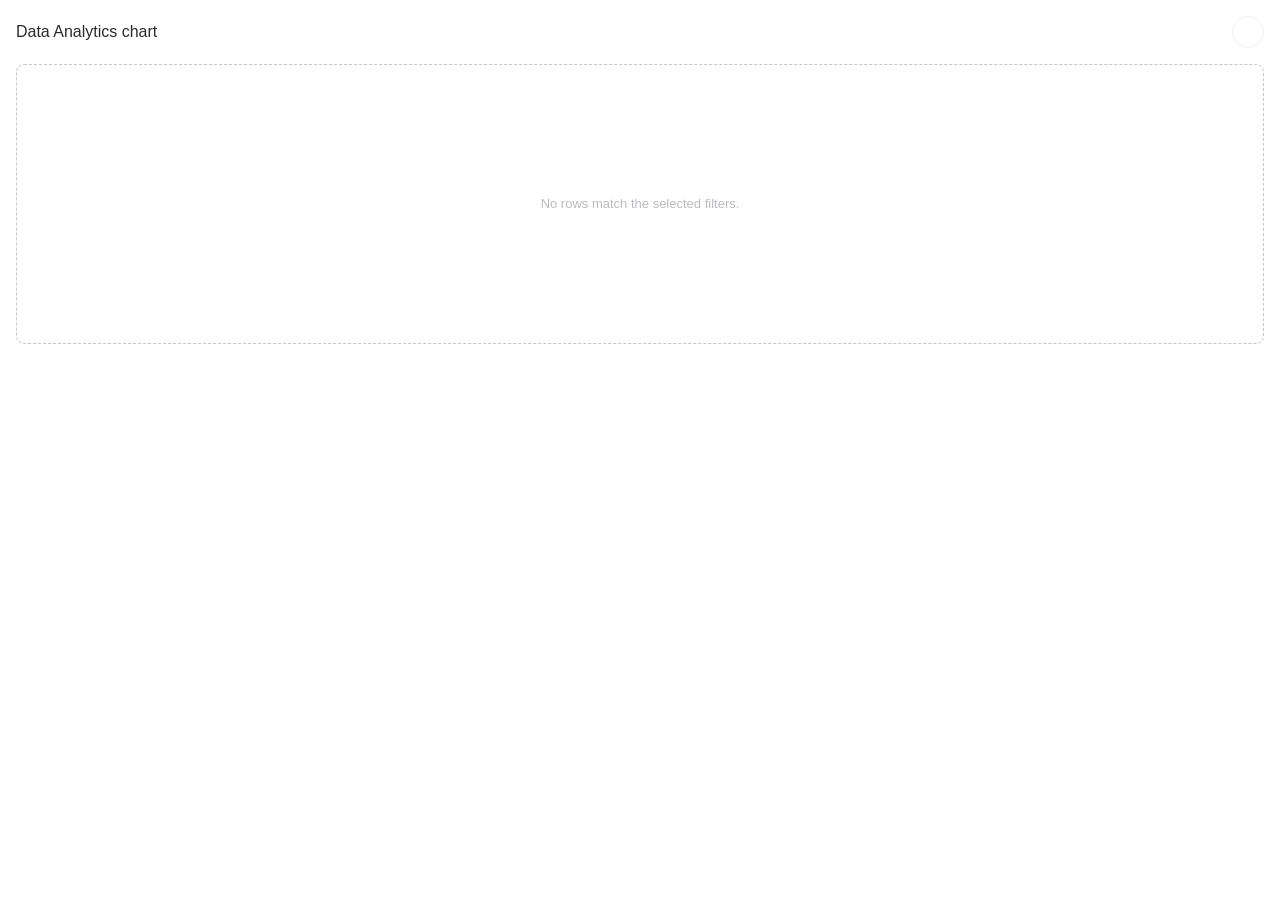
==== plugins/101/widgets/analytics/v2/chart-v2.html @ 390feeb0 "виджет: опубликовать неизменяемую пару аналитики v2" ====
<!doctype html>
<html lang="ru">
  <head>
    <meta charset="utf-8" />
    <meta name="viewport" content="width=device-width, initial-scale=1" />
    <title>101 Analytics chart</title>
    <script type="module" crossorigin>//#region \0rolldown/runtime.js
var __create = Object.create;
var __defProp = Object.defineProperty;
var __getOwnPropDesc = Object.getOwnPropertyDescriptor;
var __getOwnPropNames = Object.getOwnPropertyNames;
var __getProtoOf = Object.getPrototypeOf;
var __hasOwnProp = Object.prototype.hasOwnProperty;
var __esmMin = (fn, res) => () => (fn && (res = fn(fn = 0)), res);
var __commonJSMin = (cb, mod) => () => (mod || cb((mod = { exports: {} }).exports, mod), mod.exports);
var __exportAll = (all, no_symbols) => {
	let target = {};
	for (var name in all) __defProp(target, name, {
		get: all[name],
		enumerable: true
	});
	if (!no_symbols) __defProp(target, Symbol.toStringTag, { value: "Module" });
	return target;
};
var __copyProps = (to, from, except, desc) => {
	if (from && typeof from === "object" || typeof from === "function") for (var keys = __getOwnPropNames(from), i = 0, n = keys.length, key; i < n; i++) {
		key = keys[i];
		if (!__hasOwnProp.call(to, key) && key !== except) __defProp(to, key, {
			get: ((k) => from[k]).bind(null, key),
			enumerable: !(desc = __getOwnPropDesc(from, key)) || desc.enumerable
		});
	}
	return to;
};
var __toESM = (mod, isNodeMode, target) => (target = mod != null ? __create(__getProtoOf(mod)) : {}, __copyProps(isNodeMode || !mod || !mod.__esModule ? __defProp(target, "default", {
	value: mod,
	enumerable: true
}) : target, mod));
//#endregion
//#region \0vite/modulepreload-polyfill.js
(function polyfill() {
	const relList = document.createElement("link").relList;
	if (relList && relList.supports && relList.supports("modulepreload")) return;
	for (const link of document.querySelectorAll("link[rel=\"modulepreload\"]")) processPreload(link);
	new MutationObserver((mutations) => {
		for (const mutation of mutations) {
			if (mutation.type !== "childList") continue;
			for (const node of mutation.addedNodes) if (node.tagName === "LINK" && node.rel === "modulepreload") processPreload(node);
		}
	}).observe(document, {
		childList: true,
		subtree: true
	});
	function getFetchOpts(link) {
		const fetchOpts = {};
		if (link.integrity) fetchOpts.integrity = link.integrity;
		if (link.referrerPolicy) fetchOpts.referrerPolicy = link.referrerPolicy;
		if (link.crossOrigin === "use-credentials") fetchOpts.credentials = "include";
		else if (link.crossOrigin === "anonymous") fetchOpts.credentials = "omit";
		else fetchOpts.credentials = "same-origin";
		return fetchOpts;
	}
	function processPreload(link) {
		if (link.ep) return;
		link.ep = true;
		const fetchOpts = getFetchOpts(link);
		fetch(link.href, fetchOpts);
	}
})();
//#endregion
//#region src/101/contracts/source.ts
var SOURCE_KEYS = new Set([
	"engine",
	"language",
	"tool",
	"executedAt",
	"description",
	"filters",
	"metrics"
]);
var IDENTIFIER = /^[a-z][a-z0-9_]{0,63}$/;
var FILTER_IDENTIFIER = /^[A-Za-z][A-Za-z0-9_]{0,63}$/;
var UUID = /\b[\da-f]{8}-[\da-f]{4}-[\da-f]{4}-[\da-f]{4}-[\da-f]{12}\b/i;
var URL$1 = /(?:https?:\/\/|www\.)/i;
var UNSAFE_KEY = /(?:authorization|credential|password|secret|token|api[_-]?key|cookie|email|phone|guid|uuid|payment)/i;
function fail(path, reason) {
	throw new TypeError(`${path} is ${reason}`);
}
function record(value, path) {
	if (!value || typeof value !== "object" || Array.isArray(value)) fail(path, "invalid");
	return value;
}
function safeText(value, path, maximum) {
	if (typeof value !== "string") fail(path, "invalid");
	const normalized = value.trim();
	if (!normalized || normalized.length > maximum) fail(path, "invalid");
	if (UUID.test(normalized) || URL$1.test(normalized) || /[<>]/.test(normalized)) fail(path, "unsafe");
	return normalized;
}
function safeIdentifier(value, path) {
	const normalized = safeText(value, path, 64);
	if (!IDENTIFIER.test(normalized) || UNSAFE_KEY.test(normalized)) fail(path, "not allowed");
	return normalized;
}
function safeFilterIdentifier(value, path) {
	const normalized = safeText(value, path, 64);
	if (!FILTER_IDENTIFIER.test(normalized) || UNSAFE_KEY.test(normalized)) fail(path, "not allowed");
	return normalized;
}
function safeScalar(value, path) {
	if (typeof value === "number") {
		if (!Number.isFinite(value)) fail(path, "invalid");
		return value;
	}
	if (typeof value === "boolean") return value;
	return safeText(value, path, 160);
}
function normalizeFilters(value) {
	if (value == null) return void 0;
	const filters = record(value, "source.filters");
	const entries = Object.entries(filters);
	if (entries.length > 20) fail("source.filters", "unbounded");
	return entries.map(([key, filterValue]) => {
		return `${safeFilterIdentifier(key, `source.filters.${key}`)}: ${String(safeScalar(filterValue, `source.filters.${key}`))}`;
	});
}
function normalizeMetrics(value) {
	if (value == null) return void 0;
	if (!Array.isArray(value) || value.length > 20) fail("source.metrics", "invalid or unbounded");
	return value.map((rawMetric, index) => {
		const metric = record(rawMetric, `source.metrics.${index}`);
		if (Object.keys(metric).some((key) => key !== "id" && key !== "definition")) fail(`source.metrics.${index}`, "invalid");
		return `${safeIdentifier(metric.id, `source.metrics.${index}.id`)}: ${safeText(metric.definition, `source.metrics.${index}.definition`, 300)}`;
	});
}
function normalize101Source(value) {
	const source = record(value, "source");
	const extraKey = Object.keys(source).find((key) => !SOURCE_KEYS.has(key));
	if (extraKey) fail(`source.${extraKey}`, "not allowed");
	if (source.engine !== "101-mcp") fail("source.engine", "invalid");
	if (source.language !== "mcp") fail("source.language", "invalid");
	const tool = safeIdentifier(source.tool, "source.tool");
	const executedAt = safeText(source.executedAt, "source.executedAt", 40);
	if (Number.isNaN(Date.parse(executedAt)) || !/(?:Z|[+-]\d{2}:\d{2})$/.test(executedAt)) fail("source.executedAt", "invalid");
	const filters = normalizeFilters(source.filters);
	const metricDefinitions = normalizeMetrics(source.metrics);
	return {
		kind: "mcp",
		engine: "101-mcp",
		label: `101 · ${tool}`,
		tool,
		executedAt,
		description: safeText(source.description, "source.description", 500),
		...filters?.length ? { filters } : {},
		...metricDefinitions?.length ? { metricDefinitions } : {}
	};
}
//#endregion
//#region src/101/contracts/payload.ts
function isRecord(value) {
	return Boolean(value) && typeof value === "object" && !Array.isArray(value);
}
function adaptSource(value) {
	if (!isRecord(value) || value.engine !== "101-mcp") return value;
	return normalize101Source(value);
}
function assertCurrencyNeutralRecord(value, path) {
	if (Array.isArray(value)) {
		value.forEach((item, index) => assertCurrencyNeutralRecord(item, `${path}[${index}]`));
		return;
	}
	if (!isRecord(value)) return;
	for (const [key, child] of Object.entries(value)) {
		const childPath = path ? `${path}.${key}` : key;
		if (key === "unit" || key === "currency" || key === "currencyCode" || key === "currency_code") throw new TypeError(`101 analytics currency-neutral contract rejects ${childPath}`);
		if (key === "format" && child === "currency") throw new TypeError(`101 analytics currency-neutral contract rejects ${childPath}`);
		assertCurrencyNeutralRecord(child, childPath);
	}
}
function assertCurrencyNeutralCards(value, path) {
	if (!Array.isArray(value)) return;
	value.forEach((card, index) => {
		if (!isRecord(card) || !("metrics" in card)) return;
		assertCurrencyNeutralRecord(card.metrics, `${path}[${index}].metrics`);
	});
}
function assertCurrencyNeutralTables(value, path) {
	(Array.isArray(value) ? value : [value]).forEach((table, index) => {
		if (!isRecord(table) || !("columns" in table)) return;
		const tablePath = Array.isArray(value) ? `${path}[${index}]` : path;
		assertCurrencyNeutralRecord(table.columns, `${tablePath}.columns`);
	});
}
function assertCurrencyNeutralPayload(payload) {
	for (const key of [
		"chart",
		"charts",
		"display",
		"visualization_spec"
	]) if (key in payload) assertCurrencyNeutralRecord(payload[key], key);
	if ("table" in payload) assertCurrencyNeutralTables(payload.table, "table");
	if ("tables" in payload) assertCurrencyNeutralTables(payload.tables, "tables");
	if ("cards" in payload) assertCurrencyNeutralCards(payload.cards, "cards");
	if (isRecord(payload.manifest)) {
		if ("charts" in payload.manifest) assertCurrencyNeutralRecord(payload.manifest.charts, "manifest.charts");
		if ("tables" in payload.manifest) assertCurrencyNeutralTables(payload.manifest.tables, "manifest.tables");
		if ("cards" in payload.manifest) assertCurrencyNeutralCards(payload.manifest.cards, "manifest.cards");
	}
}
function adaptStandaloneChart(payload) {
	if (!isRecord(payload.chart)) return;
	const chart = payload.chart;
	const display = isRecord(payload.display) ? payload.display : {};
	const presentation = {};
	if (typeof display.controls === "boolean") presentation.show_controls = display.controls;
	if (typeof display.viewMode === "string") presentation.view_mode = display.viewMode;
	payload.visualization_spec = {
		visualization_type: chart.type,
		encodings: isRecord(chart.fields) ? chart.fields : {},
		settings: isRecord(chart.settings) ? chart.settings : {},
		presentation
	};
	delete payload.chart;
	delete payload.display;
}
function adapt101AnalyticsPayload(value) {
	if (!isRecord(value)) return value;
	assertCurrencyNeutralPayload(value);
	const adapted = { ...value };
	if ("source" in adapted) adapted.source = adaptSource(adapted.source);
	if (Array.isArray(adapted.sources)) adapted.sources = adapted.sources.map(adaptSource);
	if (isRecord(adapted.manifest) && Array.isArray(adapted.manifest.sources)) adapted.manifest = {
		...adapted.manifest,
		sources: adapted.manifest.sources.map(adaptSource)
	};
	adaptStandaloneChart(adapted);
	return adapted;
}
function adapt101AnalyticsPayloadInPlace(value) {
	if (!isRecord(value)) return;
	const adapted = adapt101AnalyticsPayload(value);
	if (!isRecord(adapted) || adapted === value) return;
	for (const key of Object.keys(value)) delete value[key];
	Object.assign(value, adapted);
}
//#endregion
//#region src/101/presentation/locale.ts
function productLocaleFromHost(hostLocale) {
	if (typeof hostLocale !== "string") return defaultLocale$2;
	let language;
	try {
		language = new Intl.Locale(hostLocale).language.toLowerCase();
	} catch {
		return defaultLocale$2;
	}
	return language && Object.hasOwn(localeConfigs, language) ? language : defaultLocale$2;
}
function resolveAnalyticsLocale(hostLocale) {
	return localeConfigs[productLocaleFromHost(hostLocale)];
}
function analyticsLocaleSnapshot() {
	return activeLocaleConfig;
}
function subscribeAnalyticsLocale(listener) {
	localeListeners.add(listener);
	return () => localeListeners.delete(listener);
}
function applyAnalyticsLocale(root, hostLocale) {
	const config = resolveAnalyticsLocale(hostLocale);
	root.lang = config.locale;
	root.dir = config.textDirection;
	if (config !== activeLocaleConfig) {
		activeLocaleConfig = config;
		localeListeners.forEach((listener) => listener());
	}
	return config;
}
var defaultLocale$2, localeConfigs, localeListeners, activeLocaleConfig;
var init_locale$2 = __esmMin((() => {
	defaultLocale$2 = "ru";
	localeConfigs = {
		ru: {
			intlLocale: "ru-RU",
			locale: "ru",
			textDirection: "ltr"
		},
		en: {
			intlLocale: "en-US",
			locale: "en",
			textDirection: "ltr"
		},
		es: {
			intlLocale: "es-ES",
			locale: "es",
			textDirection: "ltr"
		},
		uz: {
			intlLocale: "uz-Latn-UZ",
			locale: "uz",
			textDirection: "ltr"
		},
		ka: {
			intlLocale: "ka-GE",
			locale: "ka",
			textDirection: "ltr"
		},
		id: {
			intlLocale: "id-ID",
			locale: "id",
			textDirection: "ltr"
		},
		hi: {
			intlLocale: "hi-IN",
			locale: "hi",
			textDirection: "ltr"
		},
		ar: {
			intlLocale: "ar",
			locale: "ar",
			textDirection: "rtl"
		}
	};
	localeListeners = /* @__PURE__ */ new Set();
	activeLocaleConfig = localeConfigs[defaultLocale$2];
}));
//#endregion
//#region src/101/bridge/host.ts
init_locale$2();
function stableHash(value) {
	const input = JSON.stringify(value);
	let hash = 2166136261;
	for (let index = 0; index < input.length; index += 1) {
		hash ^= input.charCodeAt(index);
		hash = Math.imul(hash, 16777619);
	}
	return (hash >>> 0).toString(16).padStart(8, "0");
}
function artifactIdentity(payload) {
	const manifest = payload.manifest;
	const manifestRecord = manifest && typeof manifest === "object" && !Array.isArray(manifest) ? manifest : {};
	const raw = payload.artifactId ?? payload.id ?? manifestRecord.id ?? payload.title ?? manifestRecord.title;
	return (typeof raw === "string" ? raw : "analytics").trim().toLowerCase().replace(/[^a-z0-9_-]+/g, "-") || "analytics";
}
function cloneState(value) {
	if (!value || typeof value !== "object" || Array.isArray(value)) return {};
	return JSON.parse(JSON.stringify(value));
}
function createWidgetStateStore({ host, storage, originalPayload }) {
	const fallbackKey = `101-analytics:${artifactIdentity(originalPayload)}:${stableHash(originalPayload)}`;
	return {
		key: fallbackKey,
		read() {
			const hostState = host.widgetState?.analytics;
			if (hostState && typeof hostState === "object" && !Array.isArray(hostState)) return cloneState(hostState);
			try {
				return cloneState(JSON.parse(storage.getItem(fallbackKey) ?? "{}"));
			} catch {
				return {};
			}
		},
		write(nextState) {
			const analytics = cloneState(nextState);
			try {
				storage.setItem(fallbackKey, JSON.stringify(analytics));
			} catch {}
			const nextHostState = {
				...host.widgetState ?? {},
				analytics
			};
			host.setWidgetState?.(nextHostState);
			host.widgetState = nextHostState;
		},
		reset() {
			const resetState = {};
			this.write(resetState);
			return resetState;
		},
		originalPayload
	};
}
//#endregion
//#region src/101/bridge/install.ts
function adaptMessage(value) {
	if (!value || typeof value !== "object") return;
	const record = value;
	if (record.structuredContent) adapt101AnalyticsPayloadInPlace(record.structuredContent);
	if (record.toolOutput) adapt101AnalyticsPayloadInPlace(record.toolOutput);
	adapt101AnalyticsPayloadInPlace(value);
}
function createMemoryKeyValueStorage() {
	const values = /* @__PURE__ */ new Map();
	return {
		getItem(key) {
			return values.get(String(key)) ?? null;
		},
		setItem(key, value) {
			values.set(String(key), String(value));
		}
	};
}
var memoryKeyValueStorage = createMemoryKeyValueStorage();
function analyticsKeyValueStorage() {
	try {
		const storage = window.localStorage;
		storage.getItem("__101_analytics_storage_probe__");
		return storage;
	} catch {
		return memoryKeyValueStorage;
	}
}
function installPlaygroundStateCompatibility(host) {
	window.addEventListener("message", (event) => {
		if (event.source !== window.parent) return;
		const message = event.data;
		if (!message || typeof message !== "object" || message.type !== "101-analytics-widget-state") return;
		const state = message.state;
		host.widgetState = state && typeof state === "object" && !Array.isArray(state) ? state : {};
	}, { capture: true });
	if (typeof host.setWidgetState !== "function") host.setWidgetState = (state) => {
		host.widgetState = state;
		window.parent?.postMessage({
			type: "101-analytics-widget-state-change",
			state
		}, "*");
	};
}
function mirrorAnalyticsStorage(store) {
	const storagePrototype = globalThis.Storage?.prototype;
	if (!storagePrototype || storagePrototype.setItem.name === "set101AnalyticsItem") return;
	const originalGetItem = storagePrototype.getItem;
	const originalSetItem = storagePrototype.setItem;
	const originalRemoveItem = storagePrototype.removeItem;
	const isAnalyticsKey = (key) => key.startsWith("datascience-");
	storagePrototype.getItem = function get101AnalyticsItem(key) {
		if (isAnalyticsKey(String(key))) {
			const mirrored = store.read().storage;
			if (mirrored && typeof mirrored === "object" && !Array.isArray(mirrored)) {
				const value = mirrored[String(key)];
				if (typeof value === "string") return value;
			}
		}
		return originalGetItem.call(this, key);
	};
	storagePrototype.setItem = function set101AnalyticsItem(key, value) {
		originalSetItem.call(this, key, value);
		if (!isAnalyticsKey(String(key))) return;
		const current = store.read();
		const storage = current.storage && typeof current.storage === "object" && !Array.isArray(current.storage) ? current.storage : {};
		store.write({
			...current,
			storage: {
				...storage,
				[String(key)]: String(value)
			}
		});
	};
	storagePrototype.removeItem = function remove101AnalyticsItem(key) {
		originalRemoveItem.call(this, key);
		if (!isAnalyticsKey(String(key))) return;
		const current = store.read();
		const storage = current.storage && typeof current.storage === "object" && !Array.isArray(current.storage) ? { ...current.storage } : {};
		delete storage[String(key)];
		store.write({
			...current,
			storage
		});
	};
}
function install101AnalyticsBridge() {
	if (typeof window === "undefined") return;
	const host = window.openai ?? (window.openai = {});
	applyAnalyticsLocale(document.documentElement, host.hostContext?.locale);
	installPlaygroundStateCompatibility(host);
	adaptMessage(host.toolOutput);
	window.addEventListener("message", (event) => adaptMessage(event.data), { capture: true });
	window.addEventListener("datascience-widget-tool-result", (event) => {
		adaptMessage(event.detail);
	});
	window.addEventListener("openai:set_globals", (event) => {
		const globals = event.detail?.globals;
		adaptMessage(globals?.toolOutput);
		if (globals && Object.hasOwn(globals, "hostContext")) applyAnalyticsLocale(document.documentElement, globals.hostContext?.locale);
	});
	const originalPayload = host.toolOutput;
	const safePayload = originalPayload && typeof originalPayload === "object" && !Array.isArray(originalPayload) ? originalPayload : {};
	window.__101AnalyticsStateStore = createWidgetStateStore({
		host,
		storage: analyticsKeyValueStorage(),
		originalPayload: Object.freeze({ ...safePayload })
	});
	mirrorAnalyticsStorage(window.__101AnalyticsStateStore);
}
//#endregion
//#region src/101/presentation/messages.generated.ts
var analyticsMessages;
var init_messages_generated = __esmMin((() => {
	analyticsMessages = {
		"ru": {
			"ai_tokens_spends_pagination_page": "Страница {current} из {total}",
			"analytics_chart": "График",
			"analytics_data_preview": "Предпросмотр данных",
			"analytics_data_snapshot": "Снимок данных",
			"analytics_data_source": "Источник данных",
			"analytics_dataset": "Набор данных",
			"analytics_definition": "Определение",
			"analytics_description": "Описание",
			"analytics_filters": "Фильтры",
			"analytics_magnitude_billion": "млрд",
			"analytics_magnitude_million": "млн",
			"analytics_magnitude_thousand": "тыс.",
			"analytics_magnitude_trillion": "трлн",
			"analytics_metric": "Метрика",
			"analytics_no_rows_match_selected_filters": "Нет строк, соответствующих выбранным фильтрам.",
			"analytics_overview": "Обзор",
			"analytics_result": "результат",
			"analytics_results": "рез.",
			"analytics_tool": "Инструмент",
			"crm101_view_modes_list": "Таблица"
		},
		"en": {
			"ai_tokens_spends_pagination_page": "Page {current} of {total}",
			"analytics_chart": "Chart",
			"analytics_data_preview": "Data preview",
			"analytics_data_snapshot": "Data snapshot",
			"analytics_data_source": "Data source",
			"analytics_dataset": "Dataset",
			"analytics_definition": "Definition",
			"analytics_description": "Description",
			"analytics_filters": "Filters",
			"analytics_magnitude_billion": "B",
			"analytics_magnitude_million": "M",
			"analytics_magnitude_thousand": "K",
			"analytics_magnitude_trillion": "T",
			"analytics_metric": "Metric",
			"analytics_no_rows_match_selected_filters": "No rows match the selected filters.",
			"analytics_overview": "Overview",
			"analytics_result": "result",
			"analytics_results": "results",
			"analytics_tool": "Tool",
			"crm101_view_modes_list": "Table"
		},
		"es": {
			"ai_tokens_spends_pagination_page": "Página {current} de {total}",
			"analytics_chart": "Gráfico",
			"analytics_data_preview": "Vista previa de datos",
			"analytics_data_snapshot": "Instantánea de datos",
			"analytics_data_source": "Fuente de datos",
			"analytics_dataset": "Conjunto de datos",
			"analytics_definition": "Definición",
			"analytics_description": "Descripción",
			"analytics_filters": "Filtros",
			"analytics_magnitude_billion": "mil M",
			"analytics_magnitude_million": "M",
			"analytics_magnitude_thousand": "mil",
			"analytics_magnitude_trillion": "B",
			"analytics_metric": "Métrica",
			"analytics_no_rows_match_selected_filters": "Ninguna fila coincide con los filtros seleccionados.",
			"analytics_overview": "Resumen",
			"analytics_result": "resultado",
			"analytics_results": "resultados",
			"analytics_tool": "Herramienta",
			"crm101_view_modes_list": "Tabla"
		},
		"uz": {
			"ai_tokens_spends_pagination_page": "{current} / {total}-sahifa",
			"analytics_chart": "Diagramma",
			"analytics_data_preview": "Ma'lumotlarni oldindan ko'rish",
			"analytics_data_snapshot": "Ma'lumotlarning oniy nusxasi",
			"analytics_data_source": "Ma'lumotlar manbasi",
			"analytics_dataset": "Ma'lumotlar to'plami",
			"analytics_definition": "Ta'rif",
			"analytics_description": "Tavsif",
			"analytics_filters": "Filtrlar",
			"analytics_magnitude_billion": "mlrd",
			"analytics_magnitude_million": "mln",
			"analytics_magnitude_thousand": "ming",
			"analytics_magnitude_trillion": "trln",
			"analytics_metric": "Ko'rsatkich",
			"analytics_no_rows_match_selected_filters": "Hech bir qator tanlangan filtrlarga mos kelmadi.",
			"analytics_overview": "Umumiy ma'lumot",
			"analytics_result": "natija",
			"analytics_results": "natija",
			"analytics_tool": "Vosita",
			"crm101_view_modes_list": "Jadval"
		},
		"ka": {
			"ai_tokens_spends_pagination_page": "გვერდი {current} / {total}",
			"analytics_chart": "დიაგრამა",
			"analytics_data_preview": "მონაცემთა წინასწარი ნახვა",
			"analytics_data_snapshot": "მონაცემთა ანაბეჭდი",
			"analytics_data_source": "მონაცემთა წყარო",
			"analytics_dataset": "მონაცემთა ნაკრები",
			"analytics_definition": "განსაზღვრება",
			"analytics_description": "აღწერა",
			"analytics_filters": "ფილტრები",
			"analytics_magnitude_billion": "მლრდ.",
			"analytics_magnitude_million": "მლნ.",
			"analytics_magnitude_thousand": "ათ.",
			"analytics_magnitude_trillion": "ტრლ.",
			"analytics_metric": "მეტრიკა",
			"analytics_no_rows_match_selected_filters": "არცერთი სტრიქონი არ შეესაბამება არჩეულ ფილტრებს.",
			"analytics_overview": "მიმოხილვა",
			"analytics_result": "შედეგი",
			"analytics_results": "შედეგი",
			"analytics_tool": "ხელსაწყო",
			"crm101_view_modes_list": "ცხრილი"
		},
		"id": {
			"ai_tokens_spends_pagination_page": "Halaman {current} dari {total}",
			"analytics_chart": "Grafik",
			"analytics_data_preview": "Pratinjau data",
			"analytics_data_snapshot": "Cuplikan data",
			"analytics_data_source": "Sumber data",
			"analytics_dataset": "Kumpulan data",
			"analytics_definition": "Definisi",
			"analytics_description": "Deskripsi",
			"analytics_filters": "Filter",
			"analytics_magnitude_billion": "M",
			"analytics_magnitude_million": "jt",
			"analytics_magnitude_thousand": "rb",
			"analytics_magnitude_trillion": "T",
			"analytics_metric": "Metrik",
			"analytics_no_rows_match_selected_filters": "Tidak ada baris yang sesuai dengan filter yang dipilih.",
			"analytics_overview": "Ikhtisar",
			"analytics_result": "hasil",
			"analytics_results": "hasil",
			"analytics_tool": "Alat",
			"crm101_view_modes_list": "Tabel"
		},
		"hi": {
			"ai_tokens_spends_pagination_page": "पृष्ठ {current} / {total}",
			"analytics_chart": "चार्ट",
			"analytics_data_preview": "डेटा पूर्वावलोकन",
			"analytics_data_snapshot": "डेटा स्नैपशॉट",
			"analytics_data_source": "डेटा स्रोत",
			"analytics_dataset": "डेटासेट",
			"analytics_definition": "परिभाषा",
			"analytics_description": "विवरण",
			"analytics_filters": "फ़िल्टर",
			"analytics_magnitude_billion": "अरब",
			"analytics_magnitude_million": "मिलियन",
			"analytics_magnitude_thousand": "हज़ार",
			"analytics_magnitude_trillion": "ट्रिलियन",
			"analytics_metric": "मीट्रिक",
			"analytics_no_rows_match_selected_filters": "चुने गए फ़िल्टर से कोई पंक्ति मेल नहीं खाती।",
			"analytics_overview": "अवलोकन",
			"analytics_result": "परिणाम",
			"analytics_results": "परिणाम",
			"analytics_tool": "टूल",
			"crm101_view_modes_list": "तालिका"
		},
		"ar": {
			"ai_tokens_spends_pagination_page": "الصفحة {current} من {total}",
			"analytics_chart": "مخطط",
			"analytics_data_preview": "معاينة البيانات",
			"analytics_data_snapshot": "لقطة البيانات",
			"analytics_data_source": "مصدر البيانات",
			"analytics_dataset": "مجموعة البيانات",
			"analytics_definition": "التعريف",
			"analytics_description": "الوصف",
			"analytics_filters": "عوامل التصفية",
			"analytics_magnitude_billion": "مليار",
			"analytics_magnitude_million": "مليون",
			"analytics_magnitude_thousand": "ألف",
			"analytics_magnitude_trillion": "ترليون",
			"analytics_metric": "مقياس",
			"analytics_no_rows_match_selected_filters": "لا توجد صفوف تطابق عوامل التصفية المحددة.",
			"analytics_overview": "نظرة عامة",
			"analytics_result": "نتيجة",
			"analytics_results": "نتائج",
			"analytics_tool": "أداة",
			"crm101_view_modes_list": "جدول"
		}
	};
}));
//#endregion
//#region src/101/presentation/messages.ts
function analyticsMessage(locale, key) {
	return localeCatalogs[locale][key];
}
var localeCatalogs;
var init_messages = __esmMin((() => {
	init_messages_generated();
	localeCatalogs = analyticsMessages;
}));
//#endregion
//#region src/101/presentation/source-view.ts
function stringsFromValue(value) {
	return (Array.isArray(value) ? value : [value]).map((item) => String(item ?? "").trim()).filter(Boolean);
}
function explicitMetricDefinitions(objects) {
	for (const value of objects) {
		if (!value || typeof value !== "object") continue;
		const definitions = stringsFromValue(value.metricDefinitions);
		if (definitions.length) return definitions;
	}
	return [];
}
function sourceStatusText({ hostLocale, rowCount, tool }) {
	const label = String(tool ?? "").trim();
	if (!label) return "";
	const resultCount = localizedResultCount(hostLocale, rowCount);
	return resultCount ? `${label} · ${resultCount}` : label;
}
function localizedResultCount(hostLocale, rowCount) {
	if (rowCount == null || !Number.isFinite(rowCount)) return "";
	const locale = resolveAnalyticsLocale(hostLocale);
	const resultKey = rowCount === 1 ? "analytics_result" : "analytics_results";
	return `${new Intl.NumberFormat(locale.intlLocale).format(rowCount)} ${analyticsMessage(locale.locale, resultKey)}`;
}
function localize101ChartSourceChrome(root, hostLocale) {
	const locale = resolveAnalyticsLocale(hostLocale).locale;
	for (const element of root.querySelectorAll("[data-analytics-message]")) {
		const key = element.dataset.analyticsMessage;
		if (key) element.textContent = analyticsMessage(locale, key);
	}
	for (const element of root.querySelectorAll("[data-analytics-aria-message]")) {
		const key = element.dataset.analyticsAriaMessage;
		if (key) element.setAttribute("aria-label", analyticsMessage(locale, key));
	}
}
var init_source_view = __esmMin((() => {
	init_locale$2();
	init_messages();
}));
//#endregion
//#region \0vite/preload-helper.js
var scriptRel, assetsURL, seen, __vitePreload;
var init_preload_helper = __esmMin((() => {
	scriptRel = "modulepreload";
	assetsURL = function(dep, importerUrl) {
		return new URL(dep, importerUrl).href;
	};
	seen = {};
	__vitePreload = function preload(baseModule, deps, importerUrl) {
		let promise = Promise.resolve();
		if (deps && deps.length > 0) {
			const links = document.getElementsByTagName("link");
			const cspNonceMeta = document.querySelector("meta[property=csp-nonce]");
			const cspNonce = cspNonceMeta?.nonce || cspNonceMeta?.getAttribute("nonce");
			function allSettled(promises) {
				return Promise.all(promises.map((p) => Promise.resolve(p).then((value) => ({
					status: "fulfilled",
					value
				}), (reason) => ({
					status: "rejected",
					reason
				}))));
			}
			promise = allSettled(deps.map((dep) => {
				dep = assetsURL(dep, importerUrl);
				if (dep in seen) return;
				seen[dep] = true;
				const isCss = dep.endsWith(".css");
				const cssSelector = isCss ? "[rel=\"stylesheet\"]" : "";
				if (!!importerUrl) for (let i = links.length - 1; i >= 0; i--) {
					const link = links[i];
					if (link.href === dep && (!isCss || link.rel === "stylesheet")) return;
				}
				else if (document.querySelector(`link[href="${dep}"]${cssSelector}`)) return;
				const link = document.createElement("link");
				link.rel = isCss ? "stylesheet" : scriptRel;
				if (!isCss) link.as = "script";
				link.crossOrigin = "";
				link.href = dep;
				if (cspNonce) link.setAttribute("nonce", cspNonce);
				document.head.appendChild(link);
				if (isCss) return new Promise((res, rej) => {
					link.addEventListener("load", res);
					link.addEventListener("error", () => rej(/* @__PURE__ */ new Error(`Unable to preload CSS for ${dep}`)));
				});
			}));
		}
		function handlePreloadError(err) {
			const e = new Event("vite:preloadError", { cancelable: true });
			e.payload = err;
			window.dispatchEvent(e);
			if (!e.defaultPrevented) throw err;
		}
		return promise.then((res) => {
			for (const item of res || []) {
				if (item.status !== "rejected") continue;
				handlePreloadError(item.reason);
			}
			return baseModule().catch(handlePreloadError);
		});
	};
}));
//#endregion
//#region node_modules/@modelcontextprotocol/ext-apps/dist/src/app-with-deps.js
function hI(r, i) {
	this[r] = dI.bind(null, i);
}
function I(r, i, v) {
	function u(g, b) {
		if (!g._zod) Object.defineProperty(g, "_zod", {
			value: {
				def: b,
				constr: t,
				traits: /* @__PURE__ */ new Set()
			},
			enumerable: !1
		});
		if (g._zod.traits.has(r)) return;
		g._zod.traits.add(r), i(g, b);
		let o = t.prototype, _ = Object.keys(o);
		for (let w = 0; w < _.length; w++) {
			let N = _[w];
			if (!(N in g)) g[N] = o[N].bind(g);
		}
	}
	let n = v?.Parent ?? Object;
	class $ extends n {}
	Object.defineProperty($, "name", { value: r });
	function t(g) {
		var b;
		let o = v?.Parent ? new $() : this;
		u(o, g), (b = o._zod).deferred ?? (b.deferred = []);
		for (let _ of o._zod.deferred) _();
		return o;
	}
	return Object.defineProperty(t, "init", { value: u }), Object.defineProperty(t, Symbol.hasInstance, { value: (g) => {
		if (v?.Parent && g instanceof v.Parent) return !0;
		return g?._zod?.traits?.has(r);
	} }), Object.defineProperty(t, "name", { value: r }), t;
}
function R(r) {
	if (r) Object.assign(an, r);
	return an;
}
function pI(r) {
	return r;
}
function aI(r) {
	return r;
}
function sI(r) {}
function rU(r) {
	throw Error("Unexpected value in exhaustive check");
}
function nU(r) {}
function ri(r) {
	let i = Object.values(r).filter((u) => typeof u === "number");
	return Object.entries(r).filter(([u, n]) => i.indexOf(+u) === -1).map(([u, n]) => n);
}
function U(r, i = "|") {
	return r.map((v) => k$1(v)).join(i);
}
function On(r, i) {
	if (typeof i === "bigint") return i.toString();
	return i;
}
function cn(r) {
	return { get value() {
		{
			let v = r();
			return Object.defineProperty(this, "value", { value: v }), v;
		}
		throw Error("cached value already set");
	} };
}
function Br(r) {
	return r === null || r === void 0;
}
function ni(r) {
	let i = r.startsWith("^") ? 1 : 0, v = r.endsWith("$") ? r.length - 1 : r.length;
	return r.slice(i, v);
}
function mu(r, i) {
	let v = (r.toString().split(".")[1] || "").length, u = i.toString(), n = (u.split(".")[1] || "").length;
	if (n === 0 && /\d?e-\d?/.test(u)) {
		let b = u.match(/\d?e-(\d?)/);
		if (b?.[1]) n = Number.parseInt(b[1]);
	}
	let $ = v > n ? v : n;
	return Number.parseInt(r.toFixed($).replace(".", "")) % Number.parseInt(i.toFixed($).replace(".", "")) / 10 ** $;
}
function G(r, i, v) {
	let u = void 0;
	Object.defineProperty(r, i, {
		get() {
			if (u === Wb) return;
			if (u === void 0) u = Wb, u = v();
			return u;
		},
		set(n) {
			Object.defineProperty(r, i, { value: n });
		},
		configurable: !0
	});
}
function iU(r) {
	return Object.create(Object.getPrototypeOf(r), Object.getOwnPropertyDescriptors(r));
}
function Fr(r, i, v) {
	Object.defineProperty(r, i, {
		value: v,
		writable: !0,
		enumerable: !0,
		configurable: !0
	});
}
function Gr(...r) {
	let i = {};
	for (let v of r) Object.assign(i, Object.getOwnPropertyDescriptors(v));
	return Object.defineProperties({}, i);
}
function vU(r) {
	return Gr(r._zod.def);
}
function $U(r, i) {
	if (!i) return r;
	return i.reduce((v, u) => v?.[u], r);
}
function uU(r) {
	let i = Object.keys(r), v = i.map((u) => r[u]);
	return Promise.all(v).then((u) => {
		let n = {};
		for (let $ = 0; $ < i.length; $++) n[i[$]] = u[$];
		return n;
	});
}
function tU(r = 10) {
	let v = "";
	for (let u = 0; u < r; u++) v += "abcdefghijklmnopqrstuvwxyz"[Math.floor(Math.random() * 26)];
	return v;
}
function Jv(r) {
	return JSON.stringify(r);
}
function Ru(r) {
	return r.toLowerCase().trim().replace(/[^\w\s-]/g, "").replace(/[\s_-]+/g, "-").replace(/^-+|-+$/g, "");
}
function fr(r) {
	return typeof r === "object" && r !== null && !Array.isArray(r);
}
function Hr(r) {
	if (fr(r) === !1) return !1;
	let i = r.constructor;
	if (i === void 0) return !0;
	if (typeof i !== "function") return !0;
	let v = i.prototype;
	if (fr(v) === !1) return !1;
	if (Object.prototype.hasOwnProperty.call(v, "isPrototypeOf") === !1) return !1;
	return !0;
}
function eu(r) {
	if (Hr(r)) return { ...r };
	if (Array.isArray(r)) return [...r];
	return r;
}
function gU(r) {
	let i = 0;
	for (let v in r) if (Object.prototype.hasOwnProperty.call(r, v)) i++;
	return i;
}
function wr(r) {
	return r.replace(/[.*+?^${}()|[\]\\]/g, "\\$&");
}
function rr(r, i, v) {
	let u = new r._zod.constr(i ?? r._zod.def);
	if (!i || v?.parent) u._zod.parent = r;
	return u;
}
function z(r) {
	let i = r;
	if (!i) return {};
	if (typeof i === "string") return { error: () => i };
	if (i?.message !== void 0) {
		if (i?.error !== void 0) throw Error("Cannot specify both `message` and `error` params");
		i.error = i.message;
	}
	if (delete i.message, typeof i.error === "string") return {
		...i,
		error: () => i.error
	};
	return i;
}
function lU(r) {
	let i;
	return new Proxy({}, {
		get(v, u, n) {
			return i ?? (i = r()), Reflect.get(i, u, n);
		},
		set(v, u, n, $) {
			return i ?? (i = r()), Reflect.set(i, u, n, $);
		},
		has(v, u) {
			return i ?? (i = r()), Reflect.has(i, u);
		},
		deleteProperty(v, u) {
			return i ?? (i = r()), Reflect.deleteProperty(i, u);
		},
		ownKeys(v) {
			return i ?? (i = r()), Reflect.ownKeys(i);
		},
		getOwnPropertyDescriptor(v, u) {
			return i ?? (i = r()), Reflect.getOwnPropertyDescriptor(i, u);
		},
		defineProperty(v, u, n) {
			return i ?? (i = r()), Reflect.defineProperty(i, u, n);
		}
	});
}
function k$1(r) {
	if (typeof r === "bigint") return r.toString() + "n";
	if (typeof r === "string") return `"${r}"`;
	return `${r}`;
}
function fu(r) {
	return Object.keys(r).filter((i) => {
		return r[i]._zod.optin === "optional" && r[i]._zod.optout === "optional";
	});
}
function bU(r, i) {
	let v = r._zod.def, u = v.checks;
	if (u && u.length > 0) throw Error(".pick() cannot be used on object schemas containing refinements");
	return rr(r, Gr(r._zod.def, {
		get shape() {
			let t = {};
			for (let g in i) {
				if (!(g in v.shape)) throw Error(`Unrecognized key: "${g}"`);
				if (!i[g]) continue;
				t[g] = v.shape[g];
			}
			return Fr(this, "shape", t), t;
		},
		checks: []
	}));
}
function _U(r, i) {
	let v = r._zod.def, u = v.checks;
	if (u && u.length > 0) throw Error(".omit() cannot be used on object schemas containing refinements");
	return rr(r, Gr(r._zod.def, {
		get shape() {
			let t = { ...r._zod.def.shape };
			for (let g in i) {
				if (!(g in v.shape)) throw Error(`Unrecognized key: "${g}"`);
				if (!i[g]) continue;
				delete t[g];
			}
			return Fr(this, "shape", t), t;
		},
		checks: []
	}));
}
function IU(r, i) {
	if (!Hr(i)) throw Error("Invalid input to extend: expected a plain object");
	let v = r._zod.def.checks;
	if (v && v.length > 0) {
		let $ = r._zod.def.shape;
		for (let t in i) if (Object.getOwnPropertyDescriptor($, t) !== void 0) throw Error("Cannot overwrite keys on object schemas containing refinements. Use `.safeExtend()` instead.");
	}
	return rr(r, Gr(r._zod.def, { get shape() {
		let $ = {
			...r._zod.def.shape,
			...i
		};
		return Fr(this, "shape", $), $;
	} }));
}
function UU(r, i) {
	if (!Hr(i)) throw Error("Invalid input to safeExtend: expected a plain object");
	return rr(r, Gr(r._zod.def, { get shape() {
		let u = {
			...r._zod.def.shape,
			...i
		};
		return Fr(this, "shape", u), u;
	} }));
}
function DU(r, i) {
	return rr(r, Gr(r._zod.def, {
		get shape() {
			let u = {
				...r._zod.def.shape,
				...i._zod.def.shape
			};
			return Fr(this, "shape", u), u;
		},
		get catchall() {
			return i._zod.def.catchall;
		},
		checks: []
	}));
}
function wU(r, i, v) {
	let n = i._zod.def.checks;
	if (n && n.length > 0) throw Error(".partial() cannot be used on object schemas containing refinements");
	return rr(i, Gr(i._zod.def, {
		get shape() {
			let g = i._zod.def.shape, b = { ...g };
			if (v) for (let o in v) {
				if (!(o in g)) throw Error(`Unrecognized key: "${o}"`);
				if (!v[o]) continue;
				b[o] = r ? new r({
					type: "optional",
					innerType: g[o]
				}) : g[o];
			}
			else for (let o in g) b[o] = r ? new r({
				type: "optional",
				innerType: g[o]
			}) : g[o];
			return Fr(this, "shape", b), b;
		},
		checks: []
	}));
}
function NU(r, i, v) {
	return rr(i, Gr(i._zod.def, { get shape() {
		let n = i._zod.def.shape, $ = { ...n };
		if (v) for (let t in v) {
			if (!(t in $)) throw Error(`Unrecognized key: "${t}"`);
			if (!v[t]) continue;
			$[t] = new r({
				type: "nonoptional",
				innerType: n[t]
			});
		}
		else for (let t in n) $[t] = new r({
			type: "nonoptional",
			innerType: n[t]
		});
		return Fr(this, "shape", $), $;
	} }));
}
function Er(r, i = 0) {
	if (r.aborted === !0) return !0;
	for (let v = i; v < r.issues.length; v++) if (r.issues[v]?.continue !== !0) return !0;
	return !1;
}
function Ir(r, i) {
	return i.map((v) => {
		var u;
		return (u = v).path ?? (u.path = []), v.path.unshift(r), v;
	});
}
function sn(r) {
	return typeof r === "string" ? r : r?.message;
}
function gr(r, i, v) {
	let u = {
		...r,
		path: r.path ?? []
	};
	if (!r.message) u.message = sn(r.inst?._zod.def?.error?.(r)) ?? sn(i?.error?.(r)) ?? sn(v.customError?.(r)) ?? sn(v.localeError?.(r)) ?? "Invalid input";
	if (delete u.inst, delete u.continue, !i?.reportInput) delete u.input;
	return u;
}
function vi(r) {
	if (r instanceof Set) return "set";
	if (r instanceof Map) return "map";
	if (r instanceof File) return "file";
	return "unknown";
}
function $i(r) {
	if (Array.isArray(r)) return "array";
	if (typeof r === "string") return "string";
	return "unknown";
}
function O$1(r) {
	let i = typeof r;
	switch (i) {
		case "number": return Number.isNaN(r) ? "nan" : "number";
		case "object": {
			if (r === null) return "null";
			if (Array.isArray(r)) return "array";
			let v = r;
			if (v && Object.getPrototypeOf(v) !== Object.prototype && "constructor" in v && v.constructor) return v.constructor.name;
		}
	}
	return i;
}
function zn(...r) {
	let [i, v, u] = r;
	if (typeof i === "string") return {
		message: i,
		code: "custom",
		input: v,
		inst: u
	};
	return { ...i };
}
function kU(r) {
	return Object.entries(r).filter(([i, v]) => {
		return Number.isNaN(Number.parseInt(i, 10));
	}).map((i) => i[1]);
}
function Xb(r) {
	let i = atob(r), v = new Uint8Array(i.length);
	for (let u = 0; u < i.length; u++) v[u] = i.charCodeAt(u);
	return v;
}
function Gb(r) {
	let i = "";
	for (let v = 0; v < r.length; v++) i += String.fromCharCode(r[v]);
	return btoa(i);
}
function OU(r) {
	let i = r.replace(/-/g, "+").replace(/_/g, "/");
	return Xb(i + "=".repeat((4 - i.length % 4) % 4));
}
function cU(r) {
	return Gb(r).replace(/\+/g, "-").replace(/\//g, "_").replace(/=/g, "");
}
function zU(r) {
	let i = r.replace(/^0x/, "");
	if (i.length % 2 !== 0) throw Error("Invalid hex string length");
	let v = new Uint8Array(i.length / 2);
	for (let u = 0; u < i.length; u += 2) v[u / 2] = Number.parseInt(i.slice(u, u + 2), 16);
	return v;
}
function PU(r) {
	return Array.from(r).map((i) => i.toString(16).padStart(2, "0")).join("");
}
function Pn(r, i = (v) => v.message) {
	let v = {}, u = [];
	for (let n of r.issues) if (n.path.length > 0) v[n.path[0]] = v[n.path[0]] || [], v[n.path[0]].push(i(n));
	else u.push(i(n));
	return {
		formErrors: u,
		fieldErrors: v
	};
}
function Sn(r, i = (v) => v.message) {
	let v = { _errors: [] }, u = (n) => {
		for (let $ of n.issues) if ($.code === "invalid_union" && $.errors.length) $.errors.map((t) => u({ issues: t }));
		else if ($.code === "invalid_key") u({ issues: $.issues });
		else if ($.code === "invalid_element") u({ issues: $.issues });
		else if ($.path.length === 0) v._errors.push(i($));
		else {
			let t = v, g = 0;
			while (g < $.path.length) {
				let b = $.path[g];
				if (g !== $.path.length - 1) t[b] = t[b] || { _errors: [] };
				else t[b] = t[b] || { _errors: [] }, t[b]._errors.push(i($));
				t = t[b], g++;
			}
		}
	};
	return u(r), v;
}
function Av(r, i = (v) => v.message) {
	let v = { errors: [] }, u = (n, $ = []) => {
		var t, g;
		for (let b of n.issues) if (b.code === "invalid_union" && b.errors.length) b.errors.map((o) => u({ issues: o }, b.path));
		else if (b.code === "invalid_key") u({ issues: b.issues }, b.path);
		else if (b.code === "invalid_element") u({ issues: b.issues }, b.path);
		else {
			let o = [...$, ...b.path];
			if (o.length === 0) {
				v.errors.push(i(b));
				continue;
			}
			let _ = v, w = 0;
			while (w < o.length) {
				let N = o[w], P = w === o.length - 1;
				if (typeof N === "string") _.properties ?? (_.properties = {}), (t = _.properties)[N] ?? (t[N] = { errors: [] }), _ = _.properties[N];
				else _.items ?? (_.items = []), (g = _.items)[N] ?? (g[N] = { errors: [] }), _ = _.items[N];
				if (P) _.errors.push(i(b));
				w++;
			}
		}
	};
	return u(r), v;
}
function Yb(r) {
	let i = [], v = r.map((u) => typeof u === "object" ? u.key : u);
	for (let u of v) if (typeof u === "number") i.push(`[${u}]`);
	else if (typeof u === "symbol") i.push(`[${JSON.stringify(String(u))}]`);
	else if (/[^\w$]/.test(u)) i.push(`[${JSON.stringify(u)}]`);
	else {
		if (i.length) i.push(".");
		i.push(u);
	}
	return i.join("");
}
function jv(r) {
	let i = [], v = [...r.issues].sort((u, n) => (u.path ?? []).length - (n.path ?? []).length);
	for (let u of v) if (i.push(`✖ ${u.message}`), u.path?.length) i.push(`  → at ${Yb(u.path)}`);
	return i.join(`
`);
}
function ot() {
	return new RegExp(KU, "u");
}
function mb(r) {
	return typeof r.precision === "number" ? r.precision === -1 ? "(?:[01]\\d|2[0-3]):[0-5]\\d" : r.precision === 0 ? "(?:[01]\\d|2[0-3]):[0-5]\\d:[0-5]\\d" : `(?:[01]\\d|2[0-3]):[0-5]\\d:[0-5]\\d\\.\\d{${r.precision}}` : "(?:[01]\\d|2[0-3]):[0-5]\\d(?::[0-5]\\d(?:\\.\\d+)?)?";
}
function kt(r) {
	return new RegExp(`^${mb(r)}$`);
}
function Ot(r) {
	let i = mb({ precision: r.precision }), v = ["Z"];
	if (r.local) v.push("");
	if (r.offset) v.push("([+-](?:[01]\\d|2[0-3]):[0-5]\\d)");
	let u = `${i}(?:${v.join("|")})`;
	return new RegExp(`^${Zb}T(?:${u})$`);
}
function bi(r, i) {
	return new RegExp(`^[A-Za-z0-9+/]{${r}}${i}$`);
}
function _i(r) {
	return new RegExp(`^[A-Za-z0-9_-]{${r}}$`);
}
function Rb(r, i, v) {
	if (r.issues.length) i.issues.push(...Ir(v, r.issues));
}
function Dg(r) {
	if (r === "") return !0;
	if (r.length % 4 !== 0) return !1;
	try {
		return atob(r), !0;
	} catch {
		return !1;
	}
}
function $_(r) {
	if (!Fv.test(r)) return !1;
	let i = r.replace(/[-_]/g, (u) => u === "-" ? "+" : "/");
	return Dg(i.padEnd(Math.ceil(i.length / 4) * 4, "="));
}
function u_(r, i = null) {
	try {
		let v = r.split(".");
		if (v.length !== 3) return !1;
		let [u] = v;
		if (!u) return !1;
		let n = JSON.parse(atob(u));
		if ("typ" in n && n?.typ !== "JWT") return !1;
		if (!n.alg) return !1;
		if (i && (!("alg" in n) || n.alg !== i)) return !1;
		return !0;
	} catch {
		return !1;
	}
}
function yb(r, i, v) {
	if (r.issues.length) i.issues.push(...Ir(v, r.issues));
	i.value[v] = r.value;
}
function Cv(r, i, v, u, n) {
	if (r.issues.length) {
		if (n && !(v in u)) return;
		i.issues.push(...Ir(v, r.issues));
	}
	if (r.value === void 0) {
		if (v in u) i.value[v] = void 0;
	} else i.value[v] = r.value;
}
function t_(r) {
	let i = Object.keys(r.shape);
	for (let u of i) if (!r.shape?.[u]?._zod?.traits?.has("$ZodType")) throw Error(`Invalid element at key "${u}": expected a Zod schema`);
	let v = fu(r.shape);
	return {
		...r,
		keys: i,
		keySet: new Set(i),
		numKeys: i.length,
		optionalKeys: new Set(v)
	};
}
function g_(r, i, v, u, n, $) {
	let t = [], g = n.keySet, b = n.catchall._zod, o = b.def.type, _ = b.optout === "optional";
	for (let w in i) {
		if (g.has(w)) continue;
		if (o === "never") {
			t.push(w);
			continue;
		}
		let N = b.run({
			value: i[w],
			issues: []
		}, u);
		if (N instanceof Promise) r.push(N.then((P) => Cv(P, v, w, i, _)));
		else Cv(N, v, w, i, _);
	}
	if (t.length) v.issues.push({
		code: "unrecognized_keys",
		keys: t,
		input: i,
		inst: $
	});
	if (!r.length) return v;
	return Promise.all(r).then(() => {
		return v;
	});
}
function fb(r, i, v, u) {
	for (let $ of r) if ($.issues.length === 0) return i.value = $.value, i;
	let n = r.filter(($) => !Er($));
	if (n.length === 1) return i.value = n[0].value, n[0];
	return i.issues.push({
		code: "invalid_union",
		input: i.value,
		inst: v,
		errors: r.map(($) => $.issues.map((t) => gr(t, u, R())))
	}), i;
}
function db(r, i, v, u) {
	let n = r.filter(($) => $.issues.length === 0);
	if (n.length === 1) return i.value = n[0].value, i;
	if (n.length === 0) i.issues.push({
		code: "invalid_union",
		input: i.value,
		inst: v,
		errors: r.map(($) => $.issues.map((t) => gr(t, u, R())))
	});
	else i.issues.push({
		code: "invalid_union",
		input: i.value,
		inst: v,
		errors: [],
		inclusive: !1
	});
	return i;
}
function yt(r, i) {
	if (r === i) return {
		valid: !0,
		data: r
	};
	if (r instanceof Date && i instanceof Date && +r === +i) return {
		valid: !0,
		data: r
	};
	if (Hr(r) && Hr(i)) {
		let v = Object.keys(i), u = Object.keys(r).filter(($) => v.indexOf($) !== -1), n = {
			...r,
			...i
		};
		for (let $ of u) {
			let t = yt(r[$], i[$]);
			if (!t.valid) return {
				valid: !1,
				mergeErrorPath: [$, ...t.mergeErrorPath]
			};
			n[$] = t.data;
		}
		return {
			valid: !0,
			data: n
		};
	}
	if (Array.isArray(r) && Array.isArray(i)) {
		if (r.length !== i.length) return {
			valid: !1,
			mergeErrorPath: []
		};
		let v = [];
		for (let u = 0; u < r.length; u++) {
			let n = r[u], $ = i[u], t = yt(n, $);
			if (!t.valid) return {
				valid: !1,
				mergeErrorPath: [u, ...t.mergeErrorPath]
			};
			v.push(t.data);
		}
		return {
			valid: !0,
			data: v
		};
	}
	return {
		valid: !1,
		mergeErrorPath: []
	};
}
function hb(r, i, v) {
	let u = /* @__PURE__ */ new Map(), n;
	for (let g of i.issues) if (g.code === "unrecognized_keys") {
		n ?? (n = g);
		for (let b of g.keys) {
			if (!u.has(b)) u.set(b, {});
			u.get(b).l = !0;
		}
	} else r.issues.push(g);
	for (let g of v.issues) if (g.code === "unrecognized_keys") for (let b of g.keys) {
		if (!u.has(b)) u.set(b, {});
		u.get(b).r = !0;
	}
	else r.issues.push(g);
	let $ = [...u].filter(([, g]) => g.l && g.r).map(([g]) => g);
	if ($.length && n) r.issues.push({
		...n,
		keys: $
	});
	if (Er(r)) return r;
	let t = yt(i.value, v.value);
	if (!t.valid) throw Error(`Unmergable intersection. Error path: ${JSON.stringify(t.mergeErrorPath)}`);
	return r.value = t.data, r;
}
function xv(r, i, v) {
	if (r.issues.length) i.issues.push(...Ir(v, r.issues));
	i.value[v] = r.value;
}
function pb(r, i, v, u, n, $, t) {
	if (r.issues.length) if (ii.has(typeof u)) v.issues.push(...Ir(u, r.issues));
	else v.issues.push({
		code: "invalid_key",
		origin: "map",
		input: n,
		inst: $,
		issues: r.issues.map((g) => gr(g, t, R()))
	});
	if (i.issues.length) if (ii.has(typeof u)) v.issues.push(...Ir(u, i.issues));
	else v.issues.push({
		origin: "map",
		code: "invalid_element",
		input: n,
		inst: $,
		key: u,
		issues: i.issues.map((g) => gr(g, t, R()))
	});
	v.value.set(r.value, i.value);
}
function ab(r, i) {
	if (r.issues.length) i.issues.push(...r.issues);
	i.value.add(r.value);
}
function sb(r, i) {
	if (r.issues.length && i === void 0) return {
		issues: [],
		value: void 0
	};
	return r;
}
function r_(r, i) {
	if (r.value === void 0) r.value = i.defaultValue;
	return r;
}
function n_(r, i) {
	if (!r.issues.length && r.value === void 0) r.issues.push({
		code: "invalid_type",
		expected: "nonoptional",
		input: r.value,
		inst: i
	});
	return r;
}
function Zv(r, i, v) {
	if (r.issues.length) return r.aborted = !0, r;
	return i._zod.run({
		value: r.value,
		issues: r.issues
	}, v);
}
function mv(r, i, v) {
	if (r.issues.length) return r.aborted = !0, r;
	if ((v.direction || "forward") === "forward") {
		let n = i.transform(r.value, r);
		if (n instanceof Promise) return n.then(($) => Rv(r, $, i.out, v));
		return Rv(r, n, i.out, v);
	} else {
		let n = i.reverseTransform(r.value, r);
		if (n instanceof Promise) return n.then(($) => Rv(r, $, i.in, v));
		return Rv(r, n, i.in, v);
	}
}
function Rv(r, i, v, u) {
	if (r.issues.length) return r.aborted = !0, r;
	return v._zod.run({
		value: i,
		issues: r.issues
	}, u);
}
function i_(r) {
	return r.value = Object.freeze(r.value), r;
}
function v_(r, i, v, u) {
	if (!r) {
		let n = {
			code: "custom",
			input: v,
			inst: u,
			path: [...u._zod.def.path ?? []],
			continue: !u._zod.def.abort
		};
		if (u._zod.def.params) n.params = u._zod.def.params;
		i.issues.push(zn(n));
	}
}
function $o() {
	return { localeError: aU() };
}
function uo() {
	return { localeError: sU() };
}
function __(r, i, v, u) {
	let n = Math.abs(r), $ = n % 10, t = n % 100;
	if (t >= 11 && t <= 19) return u;
	if ($ === 1) return i;
	if ($ >= 2 && $ <= 4) return v;
	return u;
}
function to$1() {
	return { localeError: rD() };
}
function go() {
	return { localeError: nD() };
}
function oo() {
	return { localeError: iD() };
}
function lo() {
	return { localeError: vD() };
}
function bo() {
	return { localeError: $D() };
}
function _o() {
	return { localeError: uD() };
}
function wi() {
	return { localeError: tD() };
}
function Uo() {
	return { localeError: gD() };
}
function Do() {
	return { localeError: oD() };
}
function wo() {
	return { localeError: lD() };
}
function No() {
	return { localeError: bD() };
}
function ko() {
	return { localeError: _D() };
}
function Oo() {
	return { localeError: ID() };
}
function co() {
	return { localeError: UD() };
}
function zo() {
	return { localeError: DD() };
}
function j_(r, i, v) {
	return Math.abs(r) === 1 ? i : v;
}
function Gn(r) {
	if (!r) return "";
	let i = [
		"ա",
		"ե",
		"ը",
		"ի",
		"ո",
		"ու",
		"օ"
	], v = r[r.length - 1];
	return r + (i.includes(v) ? "ն" : "ը");
}
function Po() {
	return { localeError: wD() };
}
function So() {
	return { localeError: ND() };
}
function Jo() {
	return { localeError: kD() };
}
function Lo() {
	return { localeError: OD() };
}
function Ao() {
	return { localeError: cD() };
}
function jo() {
	return { localeError: zD() };
}
function Ni() {
	return { localeError: PD() };
}
function Xo() {
	return Ni();
}
function Go() {
	return { localeError: SD() };
}
function F_(r) {
	let i = Math.abs(r), v = i % 10, u = i % 100;
	if (u >= 11 && u <= 19 || v === 0) return "many";
	if (v === 1) return "one";
	return "few";
}
function Vo() {
	return { localeError: JD() };
}
function Ko() {
	return { localeError: LD() };
}
function Yo() {
	return { localeError: AD() };
}
function Qo() {
	return { localeError: jD() };
}
function Bo() {
	return { localeError: WD() };
}
function Fo() {
	return { localeError: XD() };
}
function Ho() {
	return { localeError: GD() };
}
function Eo() {
	return { localeError: VD() };
}
function To() {
	return { localeError: KD() };
}
function C_(r, i, v, u) {
	let n = Math.abs(r), $ = n % 10, t = n % 100;
	if (t >= 11 && t <= 19) return u;
	if ($ === 1) return i;
	if ($ >= 2 && $ <= 4) return v;
	return u;
}
function Mo() {
	return { localeError: YD() };
}
function qo() {
	return { localeError: QD() };
}
function xo() {
	return { localeError: BD() };
}
function Zo() {
	return { localeError: FD() };
}
function mo() {
	return { localeError: HD() };
}
function Ro() {
	return { localeError: ED() };
}
function Oi() {
	return { localeError: TD() };
}
function eo() {
	return Oi();
}
function yo() {
	return { localeError: MD() };
}
function fo() {
	return { localeError: qD() };
}
function ho() {
	return { localeError: xD() };
}
function po() {
	return { localeError: ZD() };
}
function ao() {
	return { localeError: mD() };
}
function so() {
	return { localeError: RD() };
}
function ci() {
	return new nl();
}
function il(r, i) {
	return new r({
		type: "string",
		...z(i)
	});
}
function vl(r, i) {
	return new r({
		type: "string",
		coerce: !0,
		...z(i)
	});
}
function av(r, i) {
	return new r({
		type: "string",
		format: "email",
		check: "string_format",
		abort: !1,
		...z(i)
	});
}
function Pi(r, i) {
	return new r({
		type: "string",
		format: "guid",
		check: "string_format",
		abort: !1,
		...z(i)
	});
}
function sv(r, i) {
	return new r({
		type: "string",
		format: "uuid",
		check: "string_format",
		abort: !1,
		...z(i)
	});
}
function r$(r, i) {
	return new r({
		type: "string",
		format: "uuid",
		check: "string_format",
		abort: !1,
		version: "v4",
		...z(i)
	});
}
function n$(r, i) {
	return new r({
		type: "string",
		format: "uuid",
		check: "string_format",
		abort: !1,
		version: "v6",
		...z(i)
	});
}
function i$(r, i) {
	return new r({
		type: "string",
		format: "uuid",
		check: "string_format",
		abort: !1,
		version: "v7",
		...z(i)
	});
}
function Si(r, i) {
	return new r({
		type: "string",
		format: "url",
		check: "string_format",
		abort: !1,
		...z(i)
	});
}
function v$(r, i) {
	return new r({
		type: "string",
		format: "emoji",
		check: "string_format",
		abort: !1,
		...z(i)
	});
}
function $$(r, i) {
	return new r({
		type: "string",
		format: "nanoid",
		check: "string_format",
		abort: !1,
		...z(i)
	});
}
function u$(r, i) {
	return new r({
		type: "string",
		format: "cuid",
		check: "string_format",
		abort: !1,
		...z(i)
	});
}
function t$(r, i) {
	return new r({
		type: "string",
		format: "cuid2",
		check: "string_format",
		abort: !1,
		...z(i)
	});
}
function g$(r, i) {
	return new r({
		type: "string",
		format: "ulid",
		check: "string_format",
		abort: !1,
		...z(i)
	});
}
function o$(r, i) {
	return new r({
		type: "string",
		format: "xid",
		check: "string_format",
		abort: !1,
		...z(i)
	});
}
function l$(r, i) {
	return new r({
		type: "string",
		format: "ksuid",
		check: "string_format",
		abort: !1,
		...z(i)
	});
}
function b$(r, i) {
	return new r({
		type: "string",
		format: "ipv4",
		check: "string_format",
		abort: !1,
		...z(i)
	});
}
function _$(r, i) {
	return new r({
		type: "string",
		format: "ipv6",
		check: "string_format",
		abort: !1,
		...z(i)
	});
}
function $l(r, i) {
	return new r({
		type: "string",
		format: "mac",
		check: "string_format",
		abort: !1,
		...z(i)
	});
}
function I$(r, i) {
	return new r({
		type: "string",
		format: "cidrv4",
		check: "string_format",
		abort: !1,
		...z(i)
	});
}
function U$(r, i) {
	return new r({
		type: "string",
		format: "cidrv6",
		check: "string_format",
		abort: !1,
		...z(i)
	});
}
function D$(r, i) {
	return new r({
		type: "string",
		format: "base64",
		check: "string_format",
		abort: !1,
		...z(i)
	});
}
function w$(r, i) {
	return new r({
		type: "string",
		format: "base64url",
		check: "string_format",
		abort: !1,
		...z(i)
	});
}
function N$(r, i) {
	return new r({
		type: "string",
		format: "e164",
		check: "string_format",
		abort: !1,
		...z(i)
	});
}
function k$(r, i) {
	return new r({
		type: "string",
		format: "jwt",
		check: "string_format",
		abort: !1,
		...z(i)
	});
}
function ul(r, i) {
	return new r({
		type: "string",
		format: "datetime",
		check: "string_format",
		offset: !1,
		local: !1,
		precision: null,
		...z(i)
	});
}
function tl(r, i) {
	return new r({
		type: "string",
		format: "date",
		check: "string_format",
		...z(i)
	});
}
function gl(r, i) {
	return new r({
		type: "string",
		format: "time",
		check: "string_format",
		precision: null,
		...z(i)
	});
}
function ol(r, i) {
	return new r({
		type: "string",
		format: "duration",
		check: "string_format",
		...z(i)
	});
}
function ll(r, i) {
	return new r({
		type: "number",
		checks: [],
		...z(i)
	});
}
function bl(r, i) {
	return new r({
		type: "number",
		coerce: !0,
		checks: [],
		...z(i)
	});
}
function _l(r, i) {
	return new r({
		type: "number",
		check: "number_format",
		abort: !1,
		format: "safeint",
		...z(i)
	});
}
function Il(r, i) {
	return new r({
		type: "number",
		check: "number_format",
		abort: !1,
		format: "float32",
		...z(i)
	});
}
function Ul(r, i) {
	return new r({
		type: "number",
		check: "number_format",
		abort: !1,
		format: "float64",
		...z(i)
	});
}
function Dl(r, i) {
	return new r({
		type: "number",
		check: "number_format",
		abort: !1,
		format: "int32",
		...z(i)
	});
}
function wl(r, i) {
	return new r({
		type: "number",
		check: "number_format",
		abort: !1,
		format: "uint32",
		...z(i)
	});
}
function Nl(r, i) {
	return new r({
		type: "boolean",
		...z(i)
	});
}
function kl(r, i) {
	return new r({
		type: "boolean",
		coerce: !0,
		...z(i)
	});
}
function Ol(r, i) {
	return new r({
		type: "bigint",
		...z(i)
	});
}
function cl(r, i) {
	return new r({
		type: "bigint",
		coerce: !0,
		...z(i)
	});
}
function zl(r, i) {
	return new r({
		type: "bigint",
		check: "bigint_format",
		abort: !1,
		format: "int64",
		...z(i)
	});
}
function Pl(r, i) {
	return new r({
		type: "bigint",
		check: "bigint_format",
		abort: !1,
		format: "uint64",
		...z(i)
	});
}
function Sl(r, i) {
	return new r({
		type: "symbol",
		...z(i)
	});
}
function Jl(r, i) {
	return new r({
		type: "undefined",
		...z(i)
	});
}
function Ll(r, i) {
	return new r({
		type: "null",
		...z(i)
	});
}
function Al(r) {
	return new r({ type: "any" });
}
function jl(r) {
	return new r({ type: "unknown" });
}
function Wl(r, i) {
	return new r({
		type: "never",
		...z(i)
	});
}
function Xl(r, i) {
	return new r({
		type: "void",
		...z(i)
	});
}
function Gl(r, i) {
	return new r({
		type: "date",
		...z(i)
	});
}
function Vl(r, i) {
	return new r({
		type: "date",
		coerce: !0,
		...z(i)
	});
}
function Kl(r, i) {
	return new r({
		type: "nan",
		...z(i)
	});
}
function zr(r, i) {
	return new Ev({
		check: "less_than",
		...z(i),
		value: r,
		inclusive: !1
	});
}
function lr(r, i) {
	return new Ev({
		check: "less_than",
		...z(i),
		value: r,
		inclusive: !0
	});
}
function Pr(r, i) {
	return new Tv({
		check: "greater_than",
		...z(i),
		value: r,
		inclusive: !1
	});
}
function nr(r, i) {
	return new Tv({
		check: "greater_than",
		...z(i),
		value: r,
		inclusive: !0
	});
}
function Ji(r) {
	return Pr(0, r);
}
function Li(r) {
	return zr(0, r);
}
function Ai(r) {
	return lr(0, r);
}
function ji(r) {
	return nr(0, r);
}
function Vr(r, i) {
	return new Wt({
		check: "multiple_of",
		...z(i),
		value: r
	});
}
function Kr(r, i) {
	return new Vt({
		check: "max_size",
		...z(i),
		maximum: r
	});
}
function Sr(r, i) {
	return new Kt({
		check: "min_size",
		...z(i),
		minimum: r
	});
}
function Tr(r, i) {
	return new Yt({
		check: "size_equals",
		...z(i),
		size: r
	});
}
function Mr(r, i) {
	return new Qt({
		check: "max_length",
		...z(i),
		maximum: r
	});
}
function jr(r, i) {
	return new Bt({
		check: "min_length",
		...z(i),
		minimum: r
	});
}
function qr(r, i) {
	return new Ft({
		check: "length_equals",
		...z(i),
		length: r
	});
}
function pr(r, i) {
	return new Ht({
		check: "string_format",
		format: "regex",
		...z(i),
		pattern: r
	});
}
function ar(r) {
	return new Et({
		check: "string_format",
		format: "lowercase",
		...z(r)
	});
}
function sr(r) {
	return new Tt({
		check: "string_format",
		format: "uppercase",
		...z(r)
	});
}
function rn(r, i) {
	return new Mt({
		check: "string_format",
		format: "includes",
		...z(i),
		includes: r
	});
}
function nn(r, i) {
	return new qt({
		check: "string_format",
		format: "starts_with",
		...z(i),
		prefix: r
	});
}
function vn(r, i) {
	return new xt({
		check: "string_format",
		format: "ends_with",
		...z(i),
		suffix: r
	});
}
function Wi(r, i, v) {
	return new Zt({
		check: "property",
		property: r,
		schema: i,
		...z(v)
	});
}
function $n(r, i) {
	return new mt({
		check: "mime_type",
		mime: r,
		...z(i)
	});
}
function Nr(r) {
	return new Rt({
		check: "overwrite",
		tx: r
	});
}
function un(r) {
	return Nr((i) => i.normalize(r));
}
function tn() {
	return Nr((r) => r.trim());
}
function gn() {
	return Nr((r) => r.toLowerCase());
}
function on() {
	return Nr((r) => r.toUpperCase());
}
function ln() {
	return Nr((r) => Ru(r));
}
function Yl(r, i, v) {
	return new r({
		type: "array",
		element: i,
		...z(v)
	});
}
function eD(r, i, v) {
	return new r({
		type: "union",
		options: i,
		...z(v)
	});
}
function yD(r, i, v) {
	return new r({
		type: "union",
		options: i,
		inclusive: !1,
		...z(v)
	});
}
function fD(r, i, v, u) {
	return new r({
		type: "union",
		options: v,
		discriminator: i,
		...z(u)
	});
}
function dD(r, i, v) {
	return new r({
		type: "intersection",
		left: i,
		right: v
	});
}
function hD(r, i, v, u) {
	let n = v instanceof W;
	return new r({
		type: "tuple",
		items: i,
		rest: n ? v : null,
		...z(n ? u : v)
	});
}
function pD(r, i, v, u) {
	return new r({
		type: "record",
		keyType: i,
		valueType: v,
		...z(u)
	});
}
function aD(r, i, v, u) {
	return new r({
		type: "map",
		keyType: i,
		valueType: v,
		...z(u)
	});
}
function sD(r, i, v) {
	return new r({
		type: "set",
		valueType: i,
		...z(v)
	});
}
function rw(r, i, v) {
	return new r({
		type: "enum",
		entries: Array.isArray(i) ? Object.fromEntries(i.map((n) => [n, n])) : i,
		...z(v)
	});
}
function nw(r, i, v) {
	return new r({
		type: "enum",
		entries: i,
		...z(v)
	});
}
function iw(r, i, v) {
	return new r({
		type: "literal",
		values: Array.isArray(i) ? i : [i],
		...z(v)
	});
}
function Ql(r, i) {
	return new r({
		type: "file",
		...z(i)
	});
}
function vw(r, i) {
	return new r({
		type: "transform",
		transform: i
	});
}
function $w(r, i) {
	return new r({
		type: "optional",
		innerType: i
	});
}
function uw(r, i) {
	return new r({
		type: "nullable",
		innerType: i
	});
}
function tw(r, i, v) {
	return new r({
		type: "default",
		innerType: i,
		get defaultValue() {
			return typeof v === "function" ? v() : eu(v);
		}
	});
}
function gw(r, i, v) {
	return new r({
		type: "nonoptional",
		innerType: i,
		...z(v)
	});
}
function ow(r, i) {
	return new r({
		type: "success",
		innerType: i
	});
}
function lw(r, i, v) {
	return new r({
		type: "catch",
		innerType: i,
		catchValue: typeof v === "function" ? v : () => v
	});
}
function bw(r, i, v) {
	return new r({
		type: "pipe",
		in: i,
		out: v
	});
}
function _w(r, i) {
	return new r({
		type: "readonly",
		innerType: i
	});
}
function Iw(r, i, v) {
	return new r({
		type: "template_literal",
		parts: i,
		...z(v)
	});
}
function Uw(r, i) {
	return new r({
		type: "lazy",
		getter: i
	});
}
function Dw(r, i) {
	return new r({
		type: "promise",
		innerType: i
	});
}
function Bl(r, i, v) {
	let u = z(v);
	return u.abort ?? (u.abort = !0), new r({
		type: "custom",
		check: "custom",
		fn: i,
		...u
	});
}
function Fl(r, i, v) {
	return new r({
		type: "custom",
		check: "custom",
		fn: i,
		...z(v)
	});
}
function Hl(r) {
	let i = tI((v) => {
		return v.addIssue = (u) => {
			if (typeof u === "string") v.issues.push(zn(u, v.value, i._zod.def));
			else {
				let n = u;
				if (n.fatal) n.continue = !1;
				n.code ?? (n.code = "custom"), n.input ?? (n.input = v.value), n.inst ?? (n.inst = i), n.continue ?? (n.continue = !i._zod.def.abort), v.issues.push(zn(n));
			}
		}, r(v.value, v);
	});
	return i;
}
function tI(r, i) {
	let v = new m({
		check: "custom",
		...z(i)
	});
	return v._zod.check = r, v;
}
function El(r) {
	let i = new m({ check: "describe" });
	return i._zod.onattach = [(v) => {
		let u = f.get(v) ?? {};
		f.add(v, {
			...u,
			description: r
		});
	}], i._zod.check = () => {}, i;
}
function Tl(r) {
	let i = new m({ check: "meta" });
	return i._zod.onattach = [(v) => {
		let u = f.get(v) ?? {};
		f.add(v, {
			...u,
			...r
		});
	}], i._zod.check = () => {}, i;
}
function Ml(r, i) {
	let v = z(i), u = v.truthy ?? [
		"true",
		"1",
		"yes",
		"on",
		"y",
		"enabled"
	], n = v.falsy ?? [
		"false",
		"0",
		"no",
		"off",
		"n",
		"disabled"
	];
	if (v.case !== "sensitive") u = u.map((P) => typeof P === "string" ? P.toLowerCase() : P), n = n.map((P) => typeof P === "string" ? P.toLowerCase() : P);
	let $ = new Set(u), t = new Set(n), g = r.Codec ?? Di, b = r.Boolean ?? Ii, N = new g({
		type: "pipe",
		in: new (r.String ?? hr)({
			type: "string",
			error: v.error
		}),
		out: new b({
			type: "boolean",
			error: v.error
		}),
		transform: (P, K) => {
			let q = P;
			if (v.case !== "sensitive") q = q.toLowerCase();
			if ($.has(q)) return !0;
			else if (t.has(q)) return !1;
			else return K.issues.push({
				code: "invalid_value",
				expected: "stringbool",
				values: [...$, ...t],
				input: K.value,
				inst: N,
				continue: !1
			}), {};
		},
		reverseTransform: (P, K) => {
			if (P === !0) return u[0] || "true";
			else return n[0] || "false";
		},
		error: v.error
	});
	return N;
}
function Kn(r, i, v, u = {}) {
	let n = z(u), $ = {
		...z(u),
		check: "string_format",
		type: "string",
		format: i,
		fn: typeof v === "function" ? v : (g) => v.test(g),
		...n
	};
	if (v instanceof RegExp) $.pattern = v;
	return new r($);
}
function xr(r) {
	let i = r?.target ?? "draft-2020-12";
	if (i === "draft-4") i = "draft-04";
	if (i === "draft-7") i = "draft-07";
	return {
		processors: r.processors ?? {},
		metadataRegistry: r?.metadata ?? f,
		target: i,
		unrepresentable: r?.unrepresentable ?? "throw",
		override: r?.override ?? (() => {}),
		io: r?.io ?? "output",
		counter: 0,
		seen: /* @__PURE__ */ new Map(),
		cycles: r?.cycles ?? "ref",
		reused: r?.reused ?? "inline",
		external: r?.external ?? void 0
	};
}
function B(r, i, v = {
	path: [],
	schemaPath: []
}) {
	var u;
	let n = r._zod.def, $ = i.seen.get(r);
	if ($) {
		if ($.count++, v.schemaPath.includes(r)) $.cycle = v.path;
		return $.schema;
	}
	let t = {
		schema: {},
		count: 1,
		cycle: void 0,
		path: v.path
	};
	i.seen.set(r, t);
	let g = r._zod.toJSONSchema?.();
	if (g) t.schema = g;
	else {
		let _ = {
			...v,
			schemaPath: [...v.schemaPath, r],
			path: v.path
		};
		if (r._zod.processJSONSchema) r._zod.processJSONSchema(i, t.schema, _);
		else {
			let N = t.schema, P = i.processors[n.type];
			if (!P) throw Error(`[toJSONSchema]: Non-representable type encountered: ${n.type}`);
			P(r, i, N, _);
		}
		let w = r._zod.parent;
		if (w) {
			if (!t.ref) t.ref = w;
			B(w, i, _), i.seen.get(w).isParent = !0;
		}
	}
	let b = i.metadataRegistry.get(r);
	if (b) Object.assign(t.schema, b);
	if (i.io === "input" && $r(r)) delete t.schema.examples, delete t.schema.default;
	if (i.io === "input" && t.schema._prefault) (u = t.schema).default ?? (u.default = t.schema._prefault);
	return delete t.schema._prefault, i.seen.get(r).schema;
}
function Zr(r, i) {
	let v = r.seen.get(i);
	if (!v) throw Error("Unprocessed schema. This is a bug in Zod.");
	let u = /* @__PURE__ */ new Map();
	for (let t of r.seen.entries()) {
		let g = r.metadataRegistry.get(t[0])?.id;
		if (g) {
			let b = u.get(g);
			if (b && b !== t[0]) throw Error(`Duplicate schema id "${g}" detected during JSON Schema conversion. Two different schemas cannot share the same id when converted together.`);
			u.set(g, t[0]);
		}
	}
	let n = (t) => {
		let g = r.target === "draft-2020-12" ? "$defs" : "definitions";
		if (r.external) {
			let w = r.external.registry.get(t[0])?.id, N = r.external.uri ?? ((K) => K);
			if (w) return { ref: N(w) };
			let P = t[1].defId ?? t[1].schema.id ?? `schema${r.counter++}`;
			return t[1].defId = P, {
				defId: P,
				ref: `${N("__shared")}#/${g}/${P}`
			};
		}
		if (t[1] === v) return { ref: "#" };
		let o = `#/${g}/`, _ = t[1].schema.id ?? `__schema${r.counter++}`;
		return {
			defId: _,
			ref: o + _
		};
	}, $ = (t) => {
		if (t[1].schema.$ref) return;
		let g = t[1], { ref: b, defId: o } = n(t);
		if (g.def = { ...g.schema }, o) g.defId = o;
		let _ = g.schema;
		for (let w in _) delete _[w];
		_.$ref = b;
	};
	if (r.cycles === "throw") for (let t of r.seen.entries()) {
		let g = t[1];
		if (g.cycle) throw Error(`Cycle detected: #/${g.cycle?.join("/")}/<root>

Set the \`cycles\` parameter to \`"ref"\` to resolve cyclical schemas with defs.`);
	}
	for (let t of r.seen.entries()) {
		let g = t[1];
		if (i === t[0]) {
			$(t);
			continue;
		}
		if (r.external) {
			let o = r.external.registry.get(t[0])?.id;
			if (i !== t[0] && o) {
				$(t);
				continue;
			}
		}
		if (r.metadataRegistry.get(t[0])?.id) {
			$(t);
			continue;
		}
		if (g.cycle) {
			$(t);
			continue;
		}
		if (g.count > 1) {
			if (r.reused === "ref") {
				$(t);
				continue;
			}
		}
	}
}
function mr(r, i) {
	let v = r.seen.get(i);
	if (!v) throw Error("Unprocessed schema. This is a bug in Zod.");
	let u = (t) => {
		let g = r.seen.get(t);
		if (g.ref === null) return;
		let b = g.def ?? g.schema, o = { ...b }, _ = g.ref;
		if (g.ref = null, _) {
			u(_);
			let N = r.seen.get(_), P = N.schema;
			if (P.$ref && (r.target === "draft-07" || r.target === "draft-04" || r.target === "openapi-3.0")) b.allOf = b.allOf ?? [], b.allOf.push(P);
			else Object.assign(b, P);
			if (Object.assign(b, o), t._zod.parent === _) for (let q in b) {
				if (q === "$ref" || q === "allOf") continue;
				if (!(q in o)) delete b[q];
			}
			if (P.$ref) for (let q in b) {
				if (q === "$ref" || q === "allOf") continue;
				if (q in N.def && JSON.stringify(b[q]) === JSON.stringify(N.def[q])) delete b[q];
			}
		}
		let w = t._zod.parent;
		if (w && w !== _) {
			u(w);
			let N = r.seen.get(w);
			if (N?.schema.$ref) {
				if (b.$ref = N.schema.$ref, N.def) for (let P in b) {
					if (P === "$ref" || P === "allOf") continue;
					if (P in N.def && JSON.stringify(b[P]) === JSON.stringify(N.def[P])) delete b[P];
				}
			}
		}
		r.override({
			zodSchema: t,
			jsonSchema: b,
			path: g.path ?? []
		});
	};
	for (let t of [...r.seen.entries()].reverse()) u(t[0]);
	let n = {};
	if (r.target === "draft-2020-12") n.$schema = "https://json-schema.org/draft/2020-12/schema";
	else if (r.target === "draft-07") n.$schema = "http://json-schema.org/draft-07/schema#";
	else if (r.target === "draft-04") n.$schema = "http://json-schema.org/draft-04/schema#";
	else if (r.target === "openapi-3.0");
	if (r.external?.uri) {
		let t = r.external.registry.get(i)?.id;
		if (!t) throw Error("Schema is missing an `id` property");
		n.$id = r.external.uri(t);
	}
	Object.assign(n, v.def ?? v.schema);
	let $ = r.external?.defs ?? {};
	for (let t of r.seen.entries()) {
		let g = t[1];
		if (g.def && g.defId) $[g.defId] = g.def;
	}
	if (r.external);
	else if (Object.keys($).length > 0) if (r.target === "draft-2020-12") n.$defs = $;
	else n.definitions = $;
	try {
		let t = JSON.parse(JSON.stringify(n));
		return Object.defineProperty(t, "~standard", {
			value: {
				...i["~standard"],
				jsonSchema: {
					input: Yn(i, "input", r.processors),
					output: Yn(i, "output", r.processors)
				}
			},
			enumerable: !1,
			writable: !1
		}), t;
	} catch (t) {
		throw Error("Error converting schema to JSON.");
	}
}
function $r(r, i) {
	let v = i ?? { seen: /* @__PURE__ */ new Set() };
	if (v.seen.has(r)) return !1;
	v.seen.add(r);
	let u = r._zod.def;
	if (u.type === "transform") return !0;
	if (u.type === "array") return $r(u.element, v);
	if (u.type === "set") return $r(u.valueType, v);
	if (u.type === "lazy") return $r(u.getter(), v);
	if (u.type === "promise" || u.type === "optional" || u.type === "nonoptional" || u.type === "nullable" || u.type === "readonly" || u.type === "default" || u.type === "prefault") return $r(u.innerType, v);
	if (u.type === "intersection") return $r(u.left, v) || $r(u.right, v);
	if (u.type === "record" || u.type === "map") return $r(u.keyType, v) || $r(u.valueType, v);
	if (u.type === "pipe") return $r(u.in, v) || $r(u.out, v);
	if (u.type === "object") {
		for (let n in u.shape) if ($r(u.shape[n], v)) return !0;
		return !1;
	}
	if (u.type === "union") {
		for (let n of u.options) if ($r(n, v)) return !0;
		return !1;
	}
	if (u.type === "tuple") {
		for (let n of u.items) if ($r(n, v)) return !0;
		if (u.rest && $r(u.rest, v)) return !0;
		return !1;
	}
	return !1;
}
function Gi(r, i) {
	if ("_idmap" in r) {
		let u = r, n = xr({
			...i,
			processors: c$
		}), $ = {};
		for (let b of u._idmap.entries()) {
			let [o, _] = b;
			B(_, n);
		}
		let t = {};
		n.external = {
			registry: u,
			uri: i?.uri,
			defs: $
		};
		for (let b of u._idmap.entries()) {
			let [o, _] = b;
			Zr(n, _), t[o] = mr(n, _);
		}
		if (Object.keys($).length > 0) t.__shared = { [n.target === "draft-2020-12" ? "$defs" : "definitions"]: $ };
		return { schemas: t };
	}
	let v = xr({
		...i,
		processors: c$
	});
	return B(r, v), Zr(v, r), mr(v, r);
}
function A6(r) {
	return ul(Ki, r);
}
function j6(r) {
	return tl(Yi, r);
}
function W6(r) {
	return gl(Qi, r);
}
function X6(r) {
	return ol(Bi, r);
}
function D(r) {
	return il(_n, r);
}
function K6(r) {
	return av(qi, r);
}
function Y6(r) {
	return Pi(Qn, r);
}
function Q6(r) {
	return sv(Jr, r);
}
function B6(r) {
	return r$(Jr, r);
}
function F6(r) {
	return n$(Jr, r);
}
function H6(r) {
	return i$(Jr, r);
}
function E6(r) {
	return Si(Hn, r);
}
function T6(r) {
	return Si(Hn, {
		protocol: /^https?$/,
		hostname: Ur.domain,
		...c$1.normalizeParams(r)
	});
}
function M6(r) {
	return v$(xi, r);
}
function q6(r) {
	return $$(Zi, r);
}
function x6(r) {
	return u$(mi, r);
}
function Z6(r) {
	return t$(Ri, r);
}
function m6(r) {
	return g$(Ci, r);
}
function R6(r) {
	return o$(ei, r);
}
function C6(r) {
	return l$(yi, r);
}
function e6(r) {
	return b$(fi, r);
}
function y6(r) {
	return $l(T$, r);
}
function f6(r) {
	return _$(di, r);
}
function d6(r) {
	return I$(hi, r);
}
function h6(r) {
	return U$(pi$2, r);
}
function p6(r) {
	return D$(ai, r);
}
function a6(r) {
	return w$(si, r);
}
function s6(r) {
	return N$(rv, r);
}
function r4(r) {
	return k$(nv, r);
}
function n4(r, i, v = {}) {
	return Kn(In, r, i, v);
}
function i4(r) {
	return Kn(In, "hostname", Ur.hostname, r);
}
function v4(r) {
	return Kn(In, "hex", Ur.hex, r);
}
function $4(r, i) {
	let u = `${r}_${i?.enc ?? "hex"}`, n = Ur[u];
	if (!n) throw Error(`Unrecognized hash format: ${u}`);
	return Kn(In, u, n, i);
}
function Y(r) {
	return ll(Un, r);
}
function Ti(r) {
	return _l(Rr, r);
}
function u4(r) {
	return Il(Rr, r);
}
function t4(r) {
	return Ul(Rr, r);
}
function g4(r) {
	return Dl(Rr, r);
}
function o4(r) {
	return wl(Rr, r);
}
function C(r) {
	return Nl(Dn, r);
}
function l4(r) {
	return Ol(wn, r);
}
function b4(r) {
	return zl(iv, r);
}
function _4(r) {
	return Pl(iv, r);
}
function I4(r) {
	return Sl(M$, r);
}
function U4(r) {
	return Jl(q$, r);
}
function En(r) {
	return Ll(x$, r);
}
function D4() {
	return Al(Z$);
}
function T() {
	return jl(m$);
}
function vv(r) {
	return Wl(R$, r);
}
function w4(r) {
	return Xl(C$, r);
}
function N4(r) {
	return Gl(Tn, r);
}
function V(r, i) {
	return Yl(e$, r, i);
}
function k4(r) {
	let i = r._zod.def.shape;
	return h(Object.keys(i));
}
function L(r, i) {
	let v = {
		type: "object",
		shape: r ?? {},
		...c$1.normalizeParams(i)
	};
	return new Mn(v);
}
function O4(r, i) {
	return new Mn({
		type: "object",
		shape: r,
		catchall: vv(),
		...c$1.normalizeParams(i)
	});
}
function d(r, i) {
	return new Mn({
		type: "object",
		shape: r,
		catchall: T(),
		...c$1.normalizeParams(i)
	});
}
function M(r, i) {
	return new qn({
		type: "union",
		options: r,
		...c$1.normalizeParams(i)
	});
}
function c4(r, i) {
	return new y$({
		type: "union",
		options: r,
		inclusive: !1,
		...c$1.normalizeParams(i)
	});
}
function xn(r, i, v) {
	return new f$({
		type: "union",
		options: i,
		discriminator: r,
		...c$1.normalizeParams(v)
	});
}
function Nn(r, i) {
	return new d$({
		type: "intersection",
		left: r,
		right: i
	});
}
function p$(r, i, v) {
	let u = i instanceof W, n = u ? v : i;
	return new h$({
		type: "tuple",
		items: r,
		rest: u ? i : null,
		...c$1.normalizeParams(n)
	});
}
function F(r, i, v) {
	return new Zn({
		type: "record",
		keyType: r,
		valueType: i,
		...c$1.normalizeParams(v)
	});
}
function z4(r, i, v) {
	let u = rr(r);
	return u._zod.values = void 0, new Zn({
		type: "record",
		keyType: u,
		valueType: i,
		...c$1.normalizeParams(v)
	});
}
function P4(r, i, v) {
	return new Zn({
		type: "record",
		keyType: r,
		valueType: i,
		mode: "loose",
		...c$1.normalizeParams(v)
	});
}
function S4(r, i, v) {
	return new a$({
		type: "map",
		keyType: r,
		valueType: i,
		...c$1.normalizeParams(v)
	});
}
function J4(r, i) {
	return new s$({
		type: "set",
		valueType: r,
		...c$1.normalizeParams(i)
	});
}
function h(r, i) {
	let v = Array.isArray(r) ? Object.fromEntries(r.map((u) => [u, u])) : r;
	return new bn({
		type: "enum",
		entries: v,
		...c$1.normalizeParams(i)
	});
}
function L4(r, i) {
	return new bn({
		type: "enum",
		entries: r,
		...c$1.normalizeParams(i)
	});
}
function A(r, i) {
	return new ru({
		type: "literal",
		values: Array.isArray(r) ? r : [r],
		...c$1.normalizeParams(i)
	});
}
function A4(r) {
	return Ql(nu, r);
}
function $v(r) {
	return new iu({
		type: "transform",
		transform: r
	});
}
function Z(r) {
	return new uv({
		type: "optional",
		innerType: r
	});
}
function $u(r) {
	return new vu({
		type: "optional",
		innerType: r
	});
}
function Bn(r) {
	return new uu({
		type: "nullable",
		innerType: r
	});
}
function j4(r) {
	return Z(Bn(r));
}
function gu(r, i) {
	return new tu({
		type: "default",
		innerType: r,
		get defaultValue() {
			return typeof i === "function" ? i() : c$1.shallowClone(i);
		}
	});
}
function lu(r, i) {
	return new ou({
		type: "prefault",
		innerType: r,
		get defaultValue() {
			return typeof i === "function" ? i() : c$1.shallowClone(i);
		}
	});
}
function bu(r, i) {
	return new tv({
		type: "nonoptional",
		innerType: r,
		...c$1.normalizeParams(i)
	});
}
function W4(r) {
	return new _u({
		type: "success",
		innerType: r
	});
}
function Uu(r, i) {
	return new Iu({
		type: "catch",
		innerType: r,
		catchValue: typeof i === "function" ? i : () => i
	});
}
function X4(r) {
	return Kl(Du, r);
}
function Fn(r, i) {
	return new gv({
		type: "pipe",
		in: r,
		out: i
	});
}
function G4(r, i, v) {
	return new ov({
		type: "pipe",
		in: r,
		out: i,
		transform: v.decode,
		reverseTransform: v.encode
	});
}
function Nu(r) {
	return new wu({
		type: "readonly",
		innerType: r
	});
}
function V4(r, i) {
	return new ku({
		type: "template_literal",
		parts: r,
		...c$1.normalizeParams(i)
	});
}
function cu(r) {
	return new Ou({
		type: "lazy",
		getter: r
	});
}
function K4(r) {
	return new zu({
		type: "promise",
		innerType: r
	});
}
function Y4(r) {
	return new Pu({
		type: "function",
		input: Array.isArray(r?.input) ? p$(r?.input) : r?.input ?? V(T()),
		output: r?.output ?? T()
	});
}
function Q4(r) {
	let i = new m({ check: "custom" });
	return i._zod.check = r, i;
}
function lv(r, i) {
	return Bl(mn, r ?? (() => !0), i);
}
function Su(r, i = {}) {
	return Fl(mn, r, i);
}
function Ju(r) {
	return Hl(r);
}
function H4(r, i = {}) {
	let v = new mn({
		type: "custom",
		check: "custom",
		fn: (u) => u instanceof r,
		abort: !0,
		...c$1.normalizeParams(i)
	});
	return v._zod.bag.Class = r, v._zod.check = (u) => {
		if (!(u.value instanceof r)) u.issues.push({
			code: "invalid_type",
			expected: r.name,
			input: u.value,
			inst: v,
			path: [...v._zod.def.path ?? []]
		});
	}, v;
}
function T4(r) {
	let i = cu(() => {
		return M([
			D(r),
			Y(),
			C(),
			En(),
			V(i),
			F(D(), i)
		]);
	});
	return i;
}
function Rn(r, i) {
	return Fn($v(r), i);
}
function NI(r) {
	R({ customError: r });
}
function kI() {
	return R().customError;
}
function cw(r, i) {
	let v = r.$schema;
	if (v === "https://json-schema.org/draft/2020-12/schema") return "draft-2020-12";
	if (v === "http://json-schema.org/draft-07/schema#") return "draft-7";
	if (v === "http://json-schema.org/draft-04/schema#") return "draft-4";
	return i ?? "draft-2020-12";
}
function zw(r, i) {
	if (!r.startsWith("#")) throw Error("External $ref is not supported, only local refs (#/...) are allowed");
	let v = r.slice(1).split("/").filter(Boolean);
	if (v.length === 0) return i.rootSchema;
	let u = i.version === "draft-2020-12" ? "$defs" : "definitions";
	if (v[0] === u) {
		let n = v[1];
		if (!n || !i.defs[n]) throw Error(`Reference not found: ${r}`);
		return i.defs[n];
	}
	throw Error(`Reference not found: ${r}`);
}
function cI(r, i) {
	if (r.not !== void 0) {
		if (typeof r.not === "object" && Object.keys(r.not).length === 0) return J.never();
		throw Error("not is not supported in Zod (except { not: {} } for never)");
	}
	if (r.unevaluatedItems !== void 0) throw Error("unevaluatedItems is not supported");
	if (r.unevaluatedProperties !== void 0) throw Error("unevaluatedProperties is not supported");
	if (r.if !== void 0 || r.then !== void 0 || r.else !== void 0) throw Error("Conditional schemas (if/then/else) are not supported");
	if (r.dependentSchemas !== void 0 || r.dependentRequired !== void 0) throw Error("dependentSchemas and dependentRequired are not supported");
	if (r.$ref) {
		let n = r.$ref;
		if (i.refs.has(n)) return i.refs.get(n);
		if (i.processing.has(n)) return J.lazy(() => {
			if (!i.refs.has(n)) throw Error(`Circular reference not resolved: ${n}`);
			return i.refs.get(n);
		});
		i.processing.add(n);
		let t = ir(zw(n, i), i);
		return i.refs.set(n, t), i.processing.delete(n), t;
	}
	if (r.enum !== void 0) {
		let n = r.enum;
		if (i.version === "openapi-3.0" && r.nullable === !0 && n.length === 1 && n[0] === null) return J.null();
		if (n.length === 0) return J.never();
		if (n.length === 1) return J.literal(n[0]);
		if (n.every((t) => typeof t === "string")) return J.enum(n);
		let $ = n.map((t) => J.literal(t));
		if ($.length < 2) return $[0];
		return J.union([
			$[0],
			$[1],
			...$.slice(2)
		]);
	}
	if (r.const !== void 0) return J.literal(r.const);
	let v = r.type;
	if (Array.isArray(v)) {
		let n = v.map(($) => {
			return cI({
				...r,
				type: $
			}, i);
		});
		if (n.length === 0) return J.never();
		if (n.length === 1) return n[0];
		return J.union(n);
	}
	if (!v) return J.any();
	let u;
	switch (v) {
		case "string": {
			let n = J.string();
			if (r.format) {
				let $ = r.format;
				if ($ === "email") n = n.check(J.email());
				else if ($ === "uri" || $ === "uri-reference") n = n.check(J.url());
				else if ($ === "uuid" || $ === "guid") n = n.check(J.uuid());
				else if ($ === "date-time") n = n.check(J.iso.datetime());
				else if ($ === "date") n = n.check(J.iso.date());
				else if ($ === "time") n = n.check(J.iso.time());
				else if ($ === "duration") n = n.check(J.iso.duration());
				else if ($ === "ipv4") n = n.check(J.ipv4());
				else if ($ === "ipv6") n = n.check(J.ipv6());
				else if ($ === "mac") n = n.check(J.mac());
				else if ($ === "cidr") n = n.check(J.cidrv4());
				else if ($ === "cidr-v6") n = n.check(J.cidrv6());
				else if ($ === "base64") n = n.check(J.base64());
				else if ($ === "base64url") n = n.check(J.base64url());
				else if ($ === "e164") n = n.check(J.e164());
				else if ($ === "jwt") n = n.check(J.jwt());
				else if ($ === "emoji") n = n.check(J.emoji());
				else if ($ === "nanoid") n = n.check(J.nanoid());
				else if ($ === "cuid") n = n.check(J.cuid());
				else if ($ === "cuid2") n = n.check(J.cuid2());
				else if ($ === "ulid") n = n.check(J.ulid());
				else if ($ === "xid") n = n.check(J.xid());
				else if ($ === "ksuid") n = n.check(J.ksuid());
			}
			if (typeof r.minLength === "number") n = n.min(r.minLength);
			if (typeof r.maxLength === "number") n = n.max(r.maxLength);
			if (r.pattern) n = n.regex(new RegExp(r.pattern));
			u = n;
			break;
		}
		case "number":
		case "integer": {
			let n = v === "integer" ? J.number().int() : J.number();
			if (typeof r.minimum === "number") n = n.min(r.minimum);
			if (typeof r.maximum === "number") n = n.max(r.maximum);
			if (typeof r.exclusiveMinimum === "number") n = n.gt(r.exclusiveMinimum);
			else if (r.exclusiveMinimum === !0 && typeof r.minimum === "number") n = n.gt(r.minimum);
			if (typeof r.exclusiveMaximum === "number") n = n.lt(r.exclusiveMaximum);
			else if (r.exclusiveMaximum === !0 && typeof r.maximum === "number") n = n.lt(r.maximum);
			if (typeof r.multipleOf === "number") n = n.multipleOf(r.multipleOf);
			u = n;
			break;
		}
		case "boolean":
			u = J.boolean();
			break;
		case "null":
			u = J.null();
			break;
		case "object": {
			let n = {}, $ = r.properties || {}, t = new Set(r.required || []);
			for (let [b, o] of Object.entries($)) {
				let _ = ir(o, i);
				n[b] = t.has(b) ? _ : _.optional();
			}
			if (r.propertyNames) {
				let b = ir(r.propertyNames, i), o = r.additionalProperties && typeof r.additionalProperties === "object" ? ir(r.additionalProperties, i) : J.any();
				if (Object.keys(n).length === 0) {
					u = J.record(b, o);
					break;
				}
				let _ = J.object(n).passthrough(), w = J.looseRecord(b, o);
				u = J.intersection(_, w);
				break;
			}
			if (r.patternProperties) {
				let b = r.patternProperties, o = Object.keys(b), _ = [];
				for (let N of o) {
					let P = ir(b[N], i), K = J.string().regex(new RegExp(N));
					_.push(J.looseRecord(K, P));
				}
				let w = [];
				if (Object.keys(n).length > 0) w.push(J.object(n).passthrough());
				if (w.push(..._), w.length === 0) u = J.object({}).passthrough();
				else if (w.length === 1) u = w[0];
				else {
					let N = J.intersection(w[0], w[1]);
					for (let P = 2; P < w.length; P++) N = J.intersection(N, w[P]);
					u = N;
				}
				break;
			}
			let g = J.object(n);
			if (r.additionalProperties === !1) u = g.strict();
			else if (typeof r.additionalProperties === "object") u = g.catchall(ir(r.additionalProperties, i));
			else u = g.passthrough();
			break;
		}
		case "array": {
			let { prefixItems: n, items: $ } = r;
			if (n && Array.isArray(n)) {
				let t = n.map((b) => ir(b, i)), g = $ && typeof $ === "object" && !Array.isArray($) ? ir($, i) : void 0;
				if (g) u = J.tuple(t).rest(g);
				else u = J.tuple(t);
				if (typeof r.minItems === "number") u = u.check(J.minLength(r.minItems));
				if (typeof r.maxItems === "number") u = u.check(J.maxLength(r.maxItems));
			} else if (Array.isArray($)) {
				let t = $.map((b) => ir(b, i)), g = r.additionalItems && typeof r.additionalItems === "object" ? ir(r.additionalItems, i) : void 0;
				if (g) u = J.tuple(t).rest(g);
				else u = J.tuple(t);
				if (typeof r.minItems === "number") u = u.check(J.minLength(r.minItems));
				if (typeof r.maxItems === "number") u = u.check(J.maxLength(r.maxItems));
			} else if ($ !== void 0) {
				let t = ir($, i), g = J.array(t);
				if (typeof r.minItems === "number") g = g.min(r.minItems);
				if (typeof r.maxItems === "number") g = g.max(r.maxItems);
				u = g;
			} else u = J.array(J.any());
			break;
		}
		default: throw Error(`Unsupported type: ${v}`);
	}
	if (r.description) u = u.describe(r.description);
	if (r.default !== void 0) u = u.default(r.default);
	return u;
}
function ir(r, i) {
	if (typeof r === "boolean") return r ? J.any() : J.never();
	let v = cI(r, i), u = r.type || r.enum !== void 0 || r.const !== void 0;
	if (r.anyOf && Array.isArray(r.anyOf)) {
		let g = r.anyOf.map((o) => ir(o, i)), b = J.union(g);
		v = u ? J.intersection(v, b) : b;
	}
	if (r.oneOf && Array.isArray(r.oneOf)) {
		let g = r.oneOf.map((o) => ir(o, i)), b = J.xor(g);
		v = u ? J.intersection(v, b) : b;
	}
	if (r.allOf && Array.isArray(r.allOf)) if (r.allOf.length === 0) v = u ? v : J.any();
	else {
		let g = u ? v : ir(r.allOf[0], i), b = u ? 0 : 1;
		for (let o = b; o < r.allOf.length; o++) g = J.intersection(g, ir(r.allOf[o], i));
		v = g;
	}
	if (r.nullable === !0 && i.version === "openapi-3.0") v = J.nullable(v);
	if (r.readOnly === !0) v = J.readonly(v);
	let n = {};
	for (let g of [
		"$id",
		"id",
		"$comment",
		"$anchor",
		"$vocabulary",
		"$dynamicRef",
		"$dynamicAnchor"
	]) if (g in r) n[g] = r[g];
	for (let g of [
		"contentEncoding",
		"contentMediaType",
		"contentSchema"
	]) if (g in r) n[g] = r[g];
	for (let g of Object.keys(r)) if (!Ow.has(g)) n[g] = r[g];
	if (Object.keys(n).length > 0) i.registry.add(v, n);
	return v;
}
function M4(r, i) {
	if (typeof r === "boolean") return r ? J.any() : J.never();
	return ir(r, {
		version: cw(r, i?.defaultTarget),
		defs: r.$defs || r.definitions || {},
		refs: /* @__PURE__ */ new Map(),
		processing: /* @__PURE__ */ new Set(),
		rootSchema: r,
		registry: i?.registry ?? f
	});
}
function Pw(r) {
	return vl(_n, r);
}
function Sw(r) {
	return bl(Un, r);
}
function Jw(r) {
	return kl(Dn, r);
}
function Lw(r) {
	return cl(wn, r);
}
function Aw(r) {
	return Vl(Tn, r);
}
function S$(r) {
	return !!r._zod;
}
function J$(r, i) {
	if (S$(r)) return jn(r, i);
	return r.safeParse(i);
}
function _I(r) {
	if (!r) return;
	let i;
	if (S$(r)) i = r._zod?.def?.shape;
	else i = r.shape;
	if (!i) return;
	if (typeof i === "function") try {
		return i();
	} catch {
		return;
	}
	return i;
}
function II(r) {
	if (S$(r)) {
		let $ = r._zod?.def;
		if ($) {
			if ($.value !== void 0) return $.value;
			if (Array.isArray($.values) && $.values.length > 0) return $.values[0];
		}
	}
	let v = r._def;
	if (v) {
		if (v.value !== void 0) return v.value;
		if (Array.isArray(v.values) && v.values.length > 0) return v.values[0];
	}
	let u = r.value;
	if (u !== void 0) return u;
}
function er(r) {
	return r === "completed" || r === "failed" || r === "cancelled";
}
function tb(r) {
	let v = _I(r)?.method;
	if (!v) throw Error("Schema is missing a method literal");
	let u = II(v);
	if (typeof u !== "string") throw Error("Schema method literal must be a string");
	return u;
}
function gb(r, i) {
	let v = J$(r, i);
	if (!v.success) throw v.error;
	return v.data;
}
function TI(r) {
	return r !== null && typeof r === "object" && !Array.isArray(r);
}
function MI(r, i) {
	let v = { ...r };
	for (let u in i) {
		let n = u, $ = i[n];
		if ($ === void 0) continue;
		let t = v[n];
		if (TI(t) && TI($)) v[n] = {
			...t,
			...$
		};
		else v[n] = $;
	}
	return v;
}
async function Ab(r, i) {
	let v = r["~standard"];
	if (v.jsonSchema) return v.jsonSchema[i](RN);
	if (v.vendor === "zod") {
		let { z: u } = await Promise.resolve().then(() => (bv(), Z4));
		return u.toJSONSchema(r, { io: i });
	}
	throw Error(`Schema (vendor: ${v.vendor}) does not implement Standard JSON Schema (~standard.jsonSchema). Use a library that does (zod v4, ArkType, Valibot) or wrap your schema accordingly.`);
}
async function jb(r, i, v = "") {
	let u = await r["~standard"].validate(i);
	if (u.issues) {
		let n = u.issues.map(($) => {
			let t = $.path?.map((g) => typeof g === "object" ? g.key : g).join(".");
			return t ? `${t}: ${$.message}` : $.message;
		}).join("; ");
		throw Error(v + n);
	}
	return u.value;
}
function eN(r) {
	let i = document.documentElement;
	i.setAttribute("data-theme", r), i.style.colorScheme = r;
}
function yN(r, i = document.documentElement) {
	for (let [v, u] of Object.entries(r)) if (u !== void 0) i.style.setProperty(v, u);
}
function fN(r) {
	if (document.getElementById("__mcp-host-fonts")) return;
	let v = document.createElement("style");
	v.id = "__mcp-host-fonts", v.textContent = r, document.head.appendChild(v);
}
var fI, dI, Lr, S, Pv, Sv, Ar, yr, an, kn, c$1, Vb, Wb, Lv, Cu, oU, ii, yu, du, hu, j, Kb, ui, or, pu, Jn, ti, Ln, gi, An, jn, Wn, oi, Wv, Qb, Xv, Bb, Gv, Fb, Vv, Hb, Kv, Eb, Yv, Tb, Qv, Mb, Bv, qb, au, Ur, su, rt, nt, it, vt, $t, ut, JU, tt, dr, LU, AU, jU, gt, WU, XU, xb, GU, VU, KU, lt, bt, _t, It, Ut, Dt, Fv, YU, QU, wt, Zb, Nt, ct, zt, Pt, li, St, Jt, Lt, At, jt, BU, FU, HU, EU, TU, MU, qU, xU, ZU, mU, RU, CU, eU, yU, fU, dU, Hv, m, Cb, Ev, Tv, Wt, Xt, Gt, Vt, Kt, Yt, Qt, Bt, Ft, Xn, Ht, Et, Tt, Mt, qt, xt, Zt, mt, Rt, Mv, qv, Ct, et, W, hr, x$1, ft, dt, ht, pt, at, st, rg, ng, ig, vg, $g, ug, tg, gg, og, lg, bg, _g, Ig, Ug, wg, Ng, kg, Og, cg, ev, zg, Ii, yv, Pg, Sg, Jg, Lg, Ag, jg, Wg, Xg, Gg, Vg, o_, Kg, Ui, Yg, Qg, Bg, fv, Fg, Hg, Eg, Tg, Mg, qg, xg, dv, Zg, mg, Rg, Cg, eg, yg, fg, dg, hg, Di, pg, ag, sg, ro, no, io, vo, aU, l_, sU, b_, rD, I_, nD, U_, iD, D_, vD, w_, $D, N_, uD, k_, tD, Io, gD, O_, oD, c_, lD, z_, bD, P_, _D, S_, ID, J_, UD, L_, DD, A_, wD, W_, ND, X_, kD, G_, OD, V_, cD, K_, zD, Y_, PD, Wo, Q_, SD, B_, ki, JD, H_, LD, E_, AD, T_, jD, M_, WD, q_, XD, x_, GD, Z_, VD, m_, KD, R_, YD, e_, QD, y_, BD, f_, FD, d_, HD, h_, ED, p_, TD, Co, a_, MD, s_, qD, rI, xD, nI, ZD, iI, mD, vI, RD, $I, Vn, rl, nl, uI, hv, pv, f, zi, O$, gI, ql, Yn, Xi, ww, xl, Zl, ml, Rl, Cl, el, yl, fl, dl, hl, pl, al, sl, r6, n6, i6, v6, $6, u6, t6, g6, o6, l6, b6, _6, z$, I6, U6, D6, w6, N6, k6, O6, c6, z6, P6, S6, P$, J6, c$, Vi, L6, oI, lI, bI, Wr, br, L$, A$, Yr, Ki, Yi, Qi, Bi, Fi, UI, DI, ur, G6, j$, W$, X$, G$, V$, K$, Y$, Q$, B$, F$, H$, E$, V6, Hi, X, Mi, _n, E, qi, Qn, Jr, Hn, xi, Zi, mi, Ri, Ci, ei, yi, fi, T$, di, hi, pi$2, ai, si, rv, nv, In, Un, Rr, Dn, wn, iv, M$, q$, x$, Z$, m$, R$, C$, Tn, e$, Mn, qn, y$, f$, d$, h$, Zn, a$, s$, bn, ru, nu, iu, uv, vu, uu, tu, ou, tv, _u, Iu, Du, gv, ov, wu, ku, Ou, zu, Pu, mn, B4, F4, E4, Ei, wI, Lu, OI, J, Ow, zI, Au, PI, l, q4, SI, x4, Z4, jw, bv, Cr, Wu, e, JI, LI, Ww, Xw, m4, Dr, _v, AI, p, kr$1, Or, a$1, en, jI, R4, WI, XI, C4, Iv, H, e4, GI, VI, Xu, Gw, Gu, Uv, Cn, Dv, Yw, Qw, Bw, Fw, Hw, Ew, Tw, Mw, qw, yn, xw, Zw, Vu, mw, wv, Nv, Rw, kv, Ku, Cw, Ov, Yu, Qu, Bu, Fu, Hu, Eu, KI, YI, QI, y4, BI, cv, fn, FI, ew, yw, f4, fw, dw, d4, hw, pw, h4, aw, sw, r1, n1, i1, v1, $1, u1, t1$1, g1, o1, l1, b1, p4, a4, s4, _1, rb, nb, dn, I1, U1, D1, w1, N1, Tu, ib, k1, hn, O1, vb, c1, HI, z1, P1, S1, J1, A1, j1, W1, X1, ju, G1, V1, K1, $b, ub, Y1, Q1, B1, F1, H1, m1, e1, y1, f1, d1, h1, p1, a1, s1, rN, nN, iN, vN, $N, uN, Q, EI, IN, ob, lb, bb, Mu, qI, pn, XN, GN, Ub, Db, wb, qu, xu, Nb, kb, Ob, xI, ZI, cb, Ib, mI, RI, zb, CI, Pb, Sb, Jb, Lb, RN, eI;
var init_app_with_deps = __esmMin((() => {
	fI = Object.defineProperty;
	dI = (r) => r;
	Lr = (r, i) => {
		for (var v in i) fI(r, v, {
			get: i[v],
			enumerable: !0,
			configurable: !0,
			set: hI.bind(i, v)
		});
	};
	S = (r, i) => () => (r && (i = r(r = 0)), i);
	kn = S(() => {
		Pv = Object.freeze({ status: "aborted" });
		Sv = Symbol("zod_brand");
		Ar = class Ar extends Error {
			constructor() {
				super("Encountered Promise during synchronous parse. Use .parseAsync() instead.");
			}
		};
		yr = class yr extends Error {
			constructor(r) {
				super(`Encountered unidirectional transform during encode: ${r}`);
				this.name = "ZodEncodeError";
			}
		};
		an = {};
	});
	c$1 = {};
	Lr(c$1, {
		unwrapMessage: () => sn,
		uint8ArrayToHex: () => PU,
		uint8ArrayToBase64url: () => cU,
		uint8ArrayToBase64: () => Gb,
		stringifyPrimitive: () => k$1,
		slugify: () => Ru,
		shallowClone: () => eu,
		safeExtend: () => UU,
		required: () => NU,
		randomString: () => tU,
		propertyKeyTypes: () => ii,
		promiseAllObject: () => uU,
		primitiveTypes: () => yu,
		prefixIssues: () => Ir,
		pick: () => bU,
		partial: () => wU,
		parsedType: () => O$1,
		optionalKeys: () => fu,
		omit: () => _U,
		objectClone: () => iU,
		numKeys: () => gU,
		nullish: () => Br,
		normalizeParams: () => z,
		mergeDefs: () => Gr,
		merge: () => DU,
		jsonStringifyReplacer: () => On,
		joinValues: () => U,
		issue: () => zn,
		isPlainObject: () => Hr,
		isObject: () => fr,
		hexToUint8Array: () => zU,
		getSizableOrigin: () => vi,
		getParsedType: () => oU,
		getLengthableOrigin: () => $i,
		getEnumValues: () => ri,
		getElementAtPath: () => $U,
		floatSafeRemainder: () => mu,
		finalizeIssue: () => gr,
		extend: () => IU,
		escapeRegex: () => wr,
		esc: () => Jv,
		defineLazy: () => G,
		createTransparentProxy: () => lU,
		cloneDef: () => vU,
		clone: () => rr,
		cleanRegex: () => ni,
		cleanEnum: () => kU,
		captureStackTrace: () => Lv,
		cached: () => cn,
		base64urlToUint8Array: () => OU,
		base64ToUint8Array: () => Xb,
		assignProp: () => Fr,
		assertNotEqual: () => aI,
		assertNever: () => rU,
		assertIs: () => sI,
		assertEqual: () => pI,
		assert: () => nU,
		allowsEval: () => Cu,
		aborted: () => Er,
		NUMBER_FORMAT_RANGES: () => du,
		Class: () => Vb,
		BIGINT_FORMAT_RANGES: () => hu
	});
	Vb = class {
		constructor(...r) {}
	};
	oU = (r) => {
		let i = typeof r;
		switch (i) {
			case "undefined": return "undefined";
			case "string": return "string";
			case "number": return Number.isNaN(r) ? "nan" : "number";
			case "boolean": return "boolean";
			case "function": return "function";
			case "bigint": return "bigint";
			case "symbol": return "symbol";
			case "object":
				if (Array.isArray(r)) return "array";
				if (r === null) return "null";
				if (r.then && typeof r.then === "function" && r.catch && typeof r.catch === "function") return "promise";
				if (typeof Map < "u" && r instanceof Map) return "map";
				if (typeof Set < "u" && r instanceof Set) return "set";
				if (typeof Date < "u" && r instanceof Date) return "date";
				if (typeof File < "u" && r instanceof File) return "file";
				return "object";
			default: throw Error(`Unknown data type: ${i}`);
		}
	};
	j = S(() => {
		Wb = Symbol("evaluating");
		Lv = "captureStackTrace" in Error ? Error.captureStackTrace : (...r) => {};
		Cu = cn(() => {
			if (typeof navigator < "u" && navigator?.userAgent?.includes("Cloudflare")) return !1;
			try {
				return new Function(""), !0;
			} catch (r) {
				return !1;
			}
		});
		ii = new Set([
			"string",
			"number",
			"symbol"
		]), yu = new Set([
			"string",
			"number",
			"bigint",
			"boolean",
			"symbol",
			"undefined"
		]);
		du = {
			safeint: [Number.MIN_SAFE_INTEGER, Number.MAX_SAFE_INTEGER],
			int32: [-2147483648, 2147483647],
			uint32: [0, 4294967295],
			float32: [-34028234663852886e22, 34028234663852886e22],
			float64: [-Number.MAX_VALUE, Number.MAX_VALUE]
		}, hu = {
			int64: [BigInt("-9223372036854775808"), BigInt("9223372036854775807")],
			uint64: [BigInt(0), BigInt("18446744073709551615")]
		};
	});
	Kb = (r, i) => {
		r.name = "$ZodError", Object.defineProperty(r, "_zod", {
			value: r._zod,
			enumerable: !1
		}), Object.defineProperty(r, "issues", {
			value: i,
			enumerable: !1
		}), r.message = JSON.stringify(i, On, 2), Object.defineProperty(r, "toString", {
			value: () => r.message,
			enumerable: !1
		});
	};
	pu = S(() => {
		kn();
		j();
		ui = I("$ZodError", Kb), or = I("$ZodError", Kb, { Parent: Error });
	});
	Jn = (r) => (i, v, u, n) => {
		let $ = u ? Object.assign(u, { async: !1 }) : { async: !1 }, t = i._zod.run({
			value: v,
			issues: []
		}, $);
		if (t instanceof Promise) throw new Ar();
		if (t.issues.length) {
			let g = new (n?.Err ?? r)(t.issues.map((b) => gr(b, $, R())));
			throw Lv(g, n?.callee), g;
		}
		return t.value;
	}, Ln = (r) => async (i, v, u, n) => {
		let $ = u ? Object.assign(u, { async: !0 }) : { async: !0 }, t = i._zod.run({
			value: v,
			issues: []
		}, $);
		if (t instanceof Promise) t = await t;
		if (t.issues.length) {
			let g = new (n?.Err ?? r)(t.issues.map((b) => gr(b, $, R())));
			throw Lv(g, n?.callee), g;
		}
		return t.value;
	}, An = (r) => (i, v, u) => {
		let n = u ? {
			...u,
			async: !1
		} : { async: !1 }, $ = i._zod.run({
			value: v,
			issues: []
		}, n);
		if ($ instanceof Promise) throw new Ar();
		return $.issues.length ? {
			success: !1,
			error: new (r ?? ui)($.issues.map((t) => gr(t, n, R())))
		} : {
			success: !0,
			data: $.value
		};
	}, Wn = (r) => async (i, v, u) => {
		let n = u ? Object.assign(u, { async: !0 }) : { async: !0 }, $ = i._zod.run({
			value: v,
			issues: []
		}, n);
		if ($ instanceof Promise) $ = await $;
		return $.issues.length ? {
			success: !1,
			error: new r($.issues.map((t) => gr(t, n, R())))
		} : {
			success: !0,
			data: $.value
		};
	}, Wv = (r) => (i, v, u) => {
		let n = u ? Object.assign(u, { direction: "backward" }) : { direction: "backward" };
		return Jn(r)(i, v, n);
	}, Xv = (r) => (i, v, u) => {
		return Jn(r)(i, v, u);
	}, Gv = (r) => async (i, v, u) => {
		let n = u ? Object.assign(u, { direction: "backward" }) : { direction: "backward" };
		return Ln(r)(i, v, n);
	}, Vv = (r) => async (i, v, u) => {
		return Ln(r)(i, v, u);
	}, Kv = (r) => (i, v, u) => {
		let n = u ? Object.assign(u, { direction: "backward" }) : { direction: "backward" };
		return An(r)(i, v, n);
	}, Yv = (r) => (i, v, u) => {
		return An(r)(i, v, u);
	}, Qv = (r) => async (i, v, u) => {
		let n = u ? Object.assign(u, { direction: "backward" }) : { direction: "backward" };
		return Wn(r)(i, v, n);
	}, Bv = (r) => async (i, v, u) => {
		return Wn(r)(i, v, u);
	};
	au = S(() => {
		kn();
		pu();
		j();
		ti = Jn(or), gi = Ln(or), jn = An(or), oi = Wn(or), Qb = Wv(or), Bb = Xv(or), Fb = Gv(or), Hb = Vv(or), Eb = Kv(or), Tb = Yv(or), Mb = Qv(or), qb = Bv(or);
	});
	Ur = {};
	Lr(Ur, {
		xid: () => it,
		uuid7: () => jU,
		uuid6: () => AU,
		uuid4: () => LU,
		uuid: () => dr,
		uppercase: () => jt,
		unicodeEmail: () => xb,
		undefined: () => Lt,
		ulid: () => nt,
		time: () => kt,
		string: () => ct,
		sha512_hex: () => yU,
		sha512_base64url: () => dU,
		sha512_base64: () => fU,
		sha384_hex: () => RU,
		sha384_base64url: () => eU,
		sha384_base64: () => CU,
		sha256_hex: () => xU,
		sha256_base64url: () => mU,
		sha256_base64: () => ZU,
		sha1_hex: () => TU,
		sha1_base64url: () => qU,
		sha1_base64: () => MU,
		rfc5322Email: () => XU,
		number: () => li,
		null: () => Jt,
		nanoid: () => $t,
		md5_hex: () => FU,
		md5_base64url: () => EU,
		md5_base64: () => HU,
		mac: () => _t,
		lowercase: () => At,
		ksuid: () => vt,
		ipv6: () => bt,
		ipv4: () => lt,
		integer: () => Pt,
		idnEmail: () => GU,
		html5Email: () => WU,
		hostname: () => YU,
		hex: () => BU,
		guid: () => tt,
		extendedDuration: () => JU,
		emoji: () => ot,
		email: () => gt,
		e164: () => wt,
		duration: () => ut,
		domain: () => QU,
		datetime: () => Ot,
		date: () => Nt,
		cuid2: () => rt,
		cuid: () => su,
		cidrv6: () => Ut,
		cidrv4: () => It,
		browserEmail: () => VU,
		boolean: () => St,
		bigint: () => zt,
		base64url: () => Fv,
		base64: () => Dt
	});
	dr = (r) => {
		if (!r) return /^([0-9a-fA-F]{8}-[0-9a-fA-F]{4}-[1-8][0-9a-fA-F]{3}-[89abAB][0-9a-fA-F]{3}-[0-9a-fA-F]{12}|00000000-0000-0000-0000-000000000000|ffffffff-ffff-ffff-ffff-ffffffffffff)$/;
		return new RegExp(`^([0-9a-fA-F]{8}-[0-9a-fA-F]{4}-${r}[0-9a-fA-F]{3}-[89abAB][0-9a-fA-F]{3}-[0-9a-fA-F]{12})$`);
	}, KU = "^(\\p{Extended_Pictographic}|\\p{Emoji_Component})+$", _t = (r) => {
		let i = wr(r ?? ":");
		return new RegExp(`^(?:[0-9A-F]{2}${i}){5}[0-9A-F]{2}$|^(?:[0-9a-f]{2}${i}){5}[0-9a-f]{2}$`);
	}, Zb = "(?:(?:\\d\\d[2468][048]|\\d\\d[13579][26]|\\d\\d0[48]|[02468][048]00|[13579][26]00)-02-29|\\d{4}-(?:(?:0[13578]|1[02])-(?:0[1-9]|[12]\\d|3[01])|(?:0[469]|11)-(?:0[1-9]|[12]\\d|30)|(?:02)-(?:0[1-9]|1\\d|2[0-8])))", ct = (r) => {
		let i = r ? `[\\s\\S]{${r?.minimum ?? 0},${r?.maximum ?? ""}}` : "[\\s\\S]*";
		return new RegExp(`^${i}$`);
	};
	Hv = S(() => {
		j();
		su = /^[cC][^\s-]{8,}$/, rt = /^[0-9a-z]+$/, nt = /^[0-9A-HJKMNP-TV-Za-hjkmnp-tv-z]{26}$/, it = /^[0-9a-vA-V]{20}$/, vt = /^[A-Za-z0-9]{27}$/, $t = /^[a-zA-Z0-9_-]{21}$/, ut = /^P(?:(\d+W)|(?!.*W)(?=\d|T\d)(\d+Y)?(\d+M)?(\d+D)?(T(?=\d)(\d+H)?(\d+M)?(\d+([.,]\d+)?S)?)?)$/, JU = /^[-+]?P(?!$)(?:(?:[-+]?\d+Y)|(?:[-+]?\d+[.,]\d+Y$))?(?:(?:[-+]?\d+M)|(?:[-+]?\d+[.,]\d+M$))?(?:(?:[-+]?\d+W)|(?:[-+]?\d+[.,]\d+W$))?(?:(?:[-+]?\d+D)|(?:[-+]?\d+[.,]\d+D$))?(?:T(?=[\d+-])(?:(?:[-+]?\d+H)|(?:[-+]?\d+[.,]\d+H$))?(?:(?:[-+]?\d+M)|(?:[-+]?\d+[.,]\d+M$))?(?:[-+]?\d+(?:[.,]\d+)?S)?)??$/, tt = /^([0-9a-fA-F]{8}-[0-9a-fA-F]{4}-[0-9a-fA-F]{4}-[0-9a-fA-F]{4}-[0-9a-fA-F]{12})$/, LU = dr(4), AU = dr(6), jU = dr(7), gt = /^(?!\.)(?!.*\.\.)([A-Za-z0-9_'+\-\.]*)[A-Za-z0-9_+-]@([A-Za-z0-9][A-Za-z0-9\-]*\.)+[A-Za-z]{2,}$/, WU = /^[a-zA-Z0-9.!#$%&'*+/=?^_`{|}~-]+@[a-zA-Z0-9](?:[a-zA-Z0-9-]{0,61}[a-zA-Z0-9])?(?:\.[a-zA-Z0-9](?:[a-zA-Z0-9-]{0,61}[a-zA-Z0-9])?)*$/, XU = /^(([^<>()\[\]\\.,;:\s@"]+(\.[^<>()\[\]\\.,;:\s@"]+)*)|(".+"))@((\[[0-9]{1,3}\.[0-9]{1,3}\.[0-9]{1,3}\.[0-9]{1,3}])|(([a-zA-Z\-0-9]+\.)+[a-zA-Z]{2,}))$/, xb = /^[^\s@"]{1,64}@[^\s@]{1,255}$/u, GU = xb, VU = /^[a-zA-Z0-9.!#$%&'*+/=?^_`{|}~-]+@[a-zA-Z0-9](?:[a-zA-Z0-9-]{0,61}[a-zA-Z0-9])?(?:\.[a-zA-Z0-9](?:[a-zA-Z0-9-]{0,61}[a-zA-Z0-9])?)*$/;
		lt = /^(?:(?:25[0-5]|2[0-4][0-9]|1[0-9][0-9]|[1-9][0-9]|[0-9])\.){3}(?:25[0-5]|2[0-4][0-9]|1[0-9][0-9]|[1-9][0-9]|[0-9])$/, bt = /^(([0-9a-fA-F]{1,4}:){7}[0-9a-fA-F]{1,4}|([0-9a-fA-F]{1,4}:){1,7}:|([0-9a-fA-F]{1,4}:){1,6}:[0-9a-fA-F]{1,4}|([0-9a-fA-F]{1,4}:){1,5}(:[0-9a-fA-F]{1,4}){1,2}|([0-9a-fA-F]{1,4}:){1,4}(:[0-9a-fA-F]{1,4}){1,3}|([0-9a-fA-F]{1,4}:){1,3}(:[0-9a-fA-F]{1,4}){1,4}|([0-9a-fA-F]{1,4}:){1,2}(:[0-9a-fA-F]{1,4}){1,5}|[0-9a-fA-F]{1,4}:((:[0-9a-fA-F]{1,4}){1,6})|:((:[0-9a-fA-F]{1,4}){1,7}|:))$/, It = /^((25[0-5]|2[0-4][0-9]|1[0-9][0-9]|[1-9][0-9]|[0-9])\.){3}(25[0-5]|2[0-4][0-9]|1[0-9][0-9]|[1-9][0-9]|[0-9])\/([0-9]|[1-2][0-9]|3[0-2])$/, Ut = /^(([0-9a-fA-F]{1,4}:){7}[0-9a-fA-F]{1,4}|::|([0-9a-fA-F]{1,4})?::([0-9a-fA-F]{1,4}:?){0,6})\/(12[0-8]|1[01][0-9]|[1-9]?[0-9])$/, Dt = /^$|^(?:[0-9a-zA-Z+/]{4})*(?:(?:[0-9a-zA-Z+/]{2}==)|(?:[0-9a-zA-Z+/]{3}=))?$/, Fv = /^[A-Za-z0-9_-]*$/, YU = /^(?=.{1,253}\.?$)[a-zA-Z0-9](?:[a-zA-Z0-9-]{0,61}[a-zA-Z0-9])?(?:\.[a-zA-Z0-9](?:[-0-9a-zA-Z]{0,61}[0-9a-zA-Z])?)*\.?$/, QU = /^([a-zA-Z0-9](?:[a-zA-Z0-9-]{0,61}[a-zA-Z0-9])?\.)+[a-zA-Z]{2,}$/, wt = /^\+[1-9]\d{6,14}$/, Nt = new RegExp(`^${Zb}$`);
		zt = /^-?\d+n?$/, Pt = /^-?\d+$/, li = /^-?\d+(?:\.\d+)?$/, St = /^(?:true|false)$/i, Jt = /^null$/i, Lt = /^undefined$/i, At = /^[^A-Z]*$/, jt = /^[^a-z]*$/, BU = /^[0-9a-fA-F]*$/;
		FU = /^[0-9a-fA-F]{32}$/, HU = bi(22, "=="), EU = _i(22), TU = /^[0-9a-fA-F]{40}$/, MU = bi(27, "="), qU = _i(27), xU = /^[0-9a-fA-F]{64}$/, ZU = bi(43, "="), mU = _i(43), RU = /^[0-9a-fA-F]{96}$/, CU = bi(64, ""), eU = _i(64), yU = /^[0-9a-fA-F]{128}$/, fU = bi(86, "=="), dU = _i(86);
	});
	Mv = S(() => {
		kn();
		Hv();
		j();
		m = I("$ZodCheck", (r, i) => {
			var v;
			r._zod ?? (r._zod = {}), r._zod.def = i, (v = r._zod).onattach ?? (v.onattach = []);
		}), Cb = {
			number: "number",
			bigint: "bigint",
			object: "date"
		}, Ev = I("$ZodCheckLessThan", (r, i) => {
			m.init(r, i);
			let v = Cb[typeof i.value];
			r._zod.onattach.push((u) => {
				let n = u._zod.bag, $ = (i.inclusive ? n.maximum : n.exclusiveMaximum) ?? Number.POSITIVE_INFINITY;
				if (i.value < $) if (i.inclusive) n.maximum = i.value;
				else n.exclusiveMaximum = i.value;
			}), r._zod.check = (u) => {
				if (i.inclusive ? u.value <= i.value : u.value < i.value) return;
				u.issues.push({
					origin: v,
					code: "too_big",
					maximum: typeof i.value === "object" ? i.value.getTime() : i.value,
					input: u.value,
					inclusive: i.inclusive,
					inst: r,
					continue: !i.abort
				});
			};
		}), Tv = I("$ZodCheckGreaterThan", (r, i) => {
			m.init(r, i);
			let v = Cb[typeof i.value];
			r._zod.onattach.push((u) => {
				let n = u._zod.bag, $ = (i.inclusive ? n.minimum : n.exclusiveMinimum) ?? Number.NEGATIVE_INFINITY;
				if (i.value > $) if (i.inclusive) n.minimum = i.value;
				else n.exclusiveMinimum = i.value;
			}), r._zod.check = (u) => {
				if (i.inclusive ? u.value >= i.value : u.value > i.value) return;
				u.issues.push({
					origin: v,
					code: "too_small",
					minimum: typeof i.value === "object" ? i.value.getTime() : i.value,
					input: u.value,
					inclusive: i.inclusive,
					inst: r,
					continue: !i.abort
				});
			};
		}), Wt = I("$ZodCheckMultipleOf", (r, i) => {
			m.init(r, i), r._zod.onattach.push((v) => {
				var u;
				(u = v._zod.bag).multipleOf ?? (u.multipleOf = i.value);
			}), r._zod.check = (v) => {
				if (typeof v.value !== typeof i.value) throw Error("Cannot mix number and bigint in multiple_of check.");
				if (typeof v.value === "bigint" ? v.value % i.value === BigInt(0) : mu(v.value, i.value) === 0) return;
				v.issues.push({
					origin: typeof v.value,
					code: "not_multiple_of",
					divisor: i.value,
					input: v.value,
					inst: r,
					continue: !i.abort
				});
			};
		}), Xt = I("$ZodCheckNumberFormat", (r, i) => {
			m.init(r, i), i.format = i.format || "float64";
			let v = i.format?.includes("int"), u = v ? "int" : "number", [n, $] = du[i.format];
			r._zod.onattach.push((t) => {
				let g = t._zod.bag;
				if (g.format = i.format, g.minimum = n, g.maximum = $, v) g.pattern = Pt;
			}), r._zod.check = (t) => {
				let g = t.value;
				if (v) {
					if (!Number.isInteger(g)) {
						t.issues.push({
							expected: u,
							format: i.format,
							code: "invalid_type",
							continue: !1,
							input: g,
							inst: r
						});
						return;
					}
					if (!Number.isSafeInteger(g)) {
						if (g > 0) t.issues.push({
							input: g,
							code: "too_big",
							maximum: Number.MAX_SAFE_INTEGER,
							note: "Integers must be within the safe integer range.",
							inst: r,
							origin: u,
							inclusive: !0,
							continue: !i.abort
						});
						else t.issues.push({
							input: g,
							code: "too_small",
							minimum: Number.MIN_SAFE_INTEGER,
							note: "Integers must be within the safe integer range.",
							inst: r,
							origin: u,
							inclusive: !0,
							continue: !i.abort
						});
						return;
					}
				}
				if (g < n) t.issues.push({
					origin: "number",
					input: g,
					code: "too_small",
					minimum: n,
					inclusive: !0,
					inst: r,
					continue: !i.abort
				});
				if (g > $) t.issues.push({
					origin: "number",
					input: g,
					code: "too_big",
					maximum: $,
					inclusive: !0,
					inst: r,
					continue: !i.abort
				});
			};
		}), Gt = I("$ZodCheckBigIntFormat", (r, i) => {
			m.init(r, i);
			let [v, u] = hu[i.format];
			r._zod.onattach.push((n) => {
				let $ = n._zod.bag;
				$.format = i.format, $.minimum = v, $.maximum = u;
			}), r._zod.check = (n) => {
				let $ = n.value;
				if ($ < v) n.issues.push({
					origin: "bigint",
					input: $,
					code: "too_small",
					minimum: v,
					inclusive: !0,
					inst: r,
					continue: !i.abort
				});
				if ($ > u) n.issues.push({
					origin: "bigint",
					input: $,
					code: "too_big",
					maximum: u,
					inclusive: !0,
					inst: r,
					continue: !i.abort
				});
			};
		}), Vt = I("$ZodCheckMaxSize", (r, i) => {
			var v;
			m.init(r, i), (v = r._zod.def).when ?? (v.when = (u) => {
				let n = u.value;
				return !Br(n) && n.size !== void 0;
			}), r._zod.onattach.push((u) => {
				let n = u._zod.bag.maximum ?? Number.POSITIVE_INFINITY;
				if (i.maximum < n) u._zod.bag.maximum = i.maximum;
			}), r._zod.check = (u) => {
				let n = u.value;
				if (n.size <= i.maximum) return;
				u.issues.push({
					origin: vi(n),
					code: "too_big",
					maximum: i.maximum,
					inclusive: !0,
					input: n,
					inst: r,
					continue: !i.abort
				});
			};
		}), Kt = I("$ZodCheckMinSize", (r, i) => {
			var v;
			m.init(r, i), (v = r._zod.def).when ?? (v.when = (u) => {
				let n = u.value;
				return !Br(n) && n.size !== void 0;
			}), r._zod.onattach.push((u) => {
				let n = u._zod.bag.minimum ?? Number.NEGATIVE_INFINITY;
				if (i.minimum > n) u._zod.bag.minimum = i.minimum;
			}), r._zod.check = (u) => {
				let n = u.value;
				if (n.size >= i.minimum) return;
				u.issues.push({
					origin: vi(n),
					code: "too_small",
					minimum: i.minimum,
					inclusive: !0,
					input: n,
					inst: r,
					continue: !i.abort
				});
			};
		}), Yt = I("$ZodCheckSizeEquals", (r, i) => {
			var v;
			m.init(r, i), (v = r._zod.def).when ?? (v.when = (u) => {
				let n = u.value;
				return !Br(n) && n.size !== void 0;
			}), r._zod.onattach.push((u) => {
				let n = u._zod.bag;
				n.minimum = i.size, n.maximum = i.size, n.size = i.size;
			}), r._zod.check = (u) => {
				let n = u.value, $ = n.size;
				if ($ === i.size) return;
				let t = $ > i.size;
				u.issues.push({
					origin: vi(n),
					...t ? {
						code: "too_big",
						maximum: i.size
					} : {
						code: "too_small",
						minimum: i.size
					},
					inclusive: !0,
					exact: !0,
					input: u.value,
					inst: r,
					continue: !i.abort
				});
			};
		}), Qt = I("$ZodCheckMaxLength", (r, i) => {
			var v;
			m.init(r, i), (v = r._zod.def).when ?? (v.when = (u) => {
				let n = u.value;
				return !Br(n) && n.length !== void 0;
			}), r._zod.onattach.push((u) => {
				let n = u._zod.bag.maximum ?? Number.POSITIVE_INFINITY;
				if (i.maximum < n) u._zod.bag.maximum = i.maximum;
			}), r._zod.check = (u) => {
				let n = u.value;
				if (n.length <= i.maximum) return;
				let t = $i(n);
				u.issues.push({
					origin: t,
					code: "too_big",
					maximum: i.maximum,
					inclusive: !0,
					input: n,
					inst: r,
					continue: !i.abort
				});
			};
		}), Bt = I("$ZodCheckMinLength", (r, i) => {
			var v;
			m.init(r, i), (v = r._zod.def).when ?? (v.when = (u) => {
				let n = u.value;
				return !Br(n) && n.length !== void 0;
			}), r._zod.onattach.push((u) => {
				let n = u._zod.bag.minimum ?? Number.NEGATIVE_INFINITY;
				if (i.minimum > n) u._zod.bag.minimum = i.minimum;
			}), r._zod.check = (u) => {
				let n = u.value;
				if (n.length >= i.minimum) return;
				let t = $i(n);
				u.issues.push({
					origin: t,
					code: "too_small",
					minimum: i.minimum,
					inclusive: !0,
					input: n,
					inst: r,
					continue: !i.abort
				});
			};
		}), Ft = I("$ZodCheckLengthEquals", (r, i) => {
			var v;
			m.init(r, i), (v = r._zod.def).when ?? (v.when = (u) => {
				let n = u.value;
				return !Br(n) && n.length !== void 0;
			}), r._zod.onattach.push((u) => {
				let n = u._zod.bag;
				n.minimum = i.length, n.maximum = i.length, n.length = i.length;
			}), r._zod.check = (u) => {
				let n = u.value, $ = n.length;
				if ($ === i.length) return;
				let t = $i(n), g = $ > i.length;
				u.issues.push({
					origin: t,
					...g ? {
						code: "too_big",
						maximum: i.length
					} : {
						code: "too_small",
						minimum: i.length
					},
					inclusive: !0,
					exact: !0,
					input: u.value,
					inst: r,
					continue: !i.abort
				});
			};
		}), Xn = I("$ZodCheckStringFormat", (r, i) => {
			var v, u;
			if (m.init(r, i), r._zod.onattach.push((n) => {
				let $ = n._zod.bag;
				if ($.format = i.format, i.pattern) $.patterns ?? ($.patterns = /* @__PURE__ */ new Set()), $.patterns.add(i.pattern);
			}), i.pattern) (v = r._zod).check ?? (v.check = (n) => {
				if (i.pattern.lastIndex = 0, i.pattern.test(n.value)) return;
				n.issues.push({
					origin: "string",
					code: "invalid_format",
					format: i.format,
					input: n.value,
					...i.pattern ? { pattern: i.pattern.toString() } : {},
					inst: r,
					continue: !i.abort
				});
			});
			else (u = r._zod).check ?? (u.check = () => {});
		}), Ht = I("$ZodCheckRegex", (r, i) => {
			Xn.init(r, i), r._zod.check = (v) => {
				if (i.pattern.lastIndex = 0, i.pattern.test(v.value)) return;
				v.issues.push({
					origin: "string",
					code: "invalid_format",
					format: "regex",
					input: v.value,
					pattern: i.pattern.toString(),
					inst: r,
					continue: !i.abort
				});
			};
		}), Et = I("$ZodCheckLowerCase", (r, i) => {
			i.pattern ?? (i.pattern = At), Xn.init(r, i);
		}), Tt = I("$ZodCheckUpperCase", (r, i) => {
			i.pattern ?? (i.pattern = jt), Xn.init(r, i);
		}), Mt = I("$ZodCheckIncludes", (r, i) => {
			m.init(r, i);
			let v = wr(i.includes), u = new RegExp(typeof i.position === "number" ? `^.{${i.position}}${v}` : v);
			i.pattern = u, r._zod.onattach.push((n) => {
				let $ = n._zod.bag;
				$.patterns ?? ($.patterns = /* @__PURE__ */ new Set()), $.patterns.add(u);
			}), r._zod.check = (n) => {
				if (n.value.includes(i.includes, i.position)) return;
				n.issues.push({
					origin: "string",
					code: "invalid_format",
					format: "includes",
					includes: i.includes,
					input: n.value,
					inst: r,
					continue: !i.abort
				});
			};
		}), qt = I("$ZodCheckStartsWith", (r, i) => {
			m.init(r, i);
			let v = new RegExp(`^${wr(i.prefix)}.*`);
			i.pattern ?? (i.pattern = v), r._zod.onattach.push((u) => {
				let n = u._zod.bag;
				n.patterns ?? (n.patterns = /* @__PURE__ */ new Set()), n.patterns.add(v);
			}), r._zod.check = (u) => {
				if (u.value.startsWith(i.prefix)) return;
				u.issues.push({
					origin: "string",
					code: "invalid_format",
					format: "starts_with",
					prefix: i.prefix,
					input: u.value,
					inst: r,
					continue: !i.abort
				});
			};
		}), xt = I("$ZodCheckEndsWith", (r, i) => {
			m.init(r, i);
			let v = new RegExp(`.*${wr(i.suffix)}$`);
			i.pattern ?? (i.pattern = v), r._zod.onattach.push((u) => {
				let n = u._zod.bag;
				n.patterns ?? (n.patterns = /* @__PURE__ */ new Set()), n.patterns.add(v);
			}), r._zod.check = (u) => {
				if (u.value.endsWith(i.suffix)) return;
				u.issues.push({
					origin: "string",
					code: "invalid_format",
					format: "ends_with",
					suffix: i.suffix,
					input: u.value,
					inst: r,
					continue: !i.abort
				});
			};
		});
		Zt = I("$ZodCheckProperty", (r, i) => {
			m.init(r, i), r._zod.check = (v) => {
				let u = i.schema._zod.run({
					value: v.value[i.property],
					issues: []
				}, {});
				if (u instanceof Promise) return u.then((n) => Rb(n, v, i.property));
				Rb(u, v, i.property);
			};
		}), mt = I("$ZodCheckMimeType", (r, i) => {
			m.init(r, i);
			let v = new Set(i.mime);
			r._zod.onattach.push((u) => {
				u._zod.bag.mime = i.mime;
			}), r._zod.check = (u) => {
				if (v.has(u.value.type)) return;
				u.issues.push({
					code: "invalid_value",
					values: i.mime,
					input: u.value.type,
					inst: r,
					continue: !i.abort
				});
			};
		}), Rt = I("$ZodCheckOverwrite", (r, i) => {
			m.init(r, i), r._zod.check = (v) => {
				v.value = i.tx(v.value);
			};
		});
	});
	qv = class {
		constructor(r = []) {
			if (this.content = [], this.indent = 0, this) this.args = r;
		}
		indented(r) {
			this.indent += 1, r(this), this.indent -= 1;
		}
		write(r) {
			if (typeof r === "function") {
				r(this, { execution: "sync" }), r(this, { execution: "async" });
				return;
			}
			let v = r.split(`
`).filter(($) => $), u = Math.min(...v.map(($) => $.length - $.trimStart().length)), n = v.map(($) => $.slice(u)).map(($) => " ".repeat(this.indent * 2) + $);
			for (let $ of n) this.content.push($);
		}
		compile() {
			let r = Function, i = this?.args, u = [...(this?.content ?? [""]).map((n) => `  ${n}`)];
			return new r(...i, u.join(`
`));
		}
	};
	et = S(() => {
		Ct = {
			major: 4,
			minor: 3,
			patch: 5
		};
	});
	vo = S(() => {
		Mv();
		kn();
		au();
		Hv();
		j();
		et();
		j();
		W = I("$ZodType", (r, i) => {
			var v;
			r ?? (r = {}), r._zod.def = i, r._zod.bag = r._zod.bag || {}, r._zod.version = Ct;
			let u = [...r._zod.def.checks ?? []];
			if (r._zod.traits.has("$ZodCheck")) u.unshift(r);
			for (let n of u) for (let $ of n._zod.onattach) $(r);
			if (u.length === 0) (v = r._zod).deferred ?? (v.deferred = []), r._zod.deferred?.push(() => {
				r._zod.run = r._zod.parse;
			});
			else {
				let n = (t, g, b) => {
					let o = Er(t), _;
					for (let w of g) {
						if (w._zod.def.when) {
							if (!w._zod.def.when(t)) continue;
						} else if (o) continue;
						let N = t.issues.length, P = w._zod.check(t);
						if (P instanceof Promise && b?.async === !1) throw new Ar();
						if (_ || P instanceof Promise) _ = (_ ?? Promise.resolve()).then(async () => {
							if (await P, t.issues.length === N) return;
							if (!o) o = Er(t, N);
						});
						else {
							if (t.issues.length === N) continue;
							if (!o) o = Er(t, N);
						}
					}
					if (_) return _.then(() => {
						return t;
					});
					return t;
				}, $ = (t, g, b) => {
					if (Er(t)) return t.aborted = !0, t;
					let o = n(g, u, b);
					if (o instanceof Promise) {
						if (b.async === !1) throw new Ar();
						return o.then((_) => r._zod.parse(_, b));
					}
					return r._zod.parse(o, b);
				};
				r._zod.run = (t, g) => {
					if (g.skipChecks) return r._zod.parse(t, g);
					if (g.direction === "backward") {
						let o = r._zod.parse({
							value: t.value,
							issues: []
						}, {
							...g,
							skipChecks: !0
						});
						if (o instanceof Promise) return o.then((_) => {
							return $(_, t, g);
						});
						return $(o, t, g);
					}
					let b = r._zod.parse(t, g);
					if (b instanceof Promise) {
						if (g.async === !1) throw new Ar();
						return b.then((o) => n(o, u, g));
					}
					return n(b, u, g);
				};
			}
			G(r, "~standard", () => ({
				validate: (n) => {
					try {
						let $ = jn(r, n);
						return $.success ? { value: $.data } : { issues: $.error?.issues };
					} catch ($) {
						return oi(r, n).then((t) => t.success ? { value: t.data } : { issues: t.error?.issues });
					}
				},
				vendor: "zod",
				version: 1
			}));
		}), hr = I("$ZodString", (r, i) => {
			W.init(r, i), r._zod.pattern = [...r?._zod.bag?.patterns ?? []].pop() ?? ct(r._zod.bag), r._zod.parse = (v, u) => {
				if (i.coerce) try {
					v.value = String(v.value);
				} catch (n) {}
				if (typeof v.value === "string") return v;
				return v.issues.push({
					expected: "string",
					code: "invalid_type",
					input: v.value,
					inst: r
				}), v;
			};
		}), x$1 = I("$ZodStringFormat", (r, i) => {
			Xn.init(r, i), hr.init(r, i);
		}), ft = I("$ZodGUID", (r, i) => {
			i.pattern ?? (i.pattern = tt), x$1.init(r, i);
		}), dt = I("$ZodUUID", (r, i) => {
			if (i.version) {
				let u = {
					v1: 1,
					v2: 2,
					v3: 3,
					v4: 4,
					v5: 5,
					v6: 6,
					v7: 7,
					v8: 8
				}[i.version];
				if (u === void 0) throw Error(`Invalid UUID version: "${i.version}"`);
				i.pattern ?? (i.pattern = dr(u));
			} else i.pattern ?? (i.pattern = dr());
			x$1.init(r, i);
		}), ht = I("$ZodEmail", (r, i) => {
			i.pattern ?? (i.pattern = gt), x$1.init(r, i);
		}), pt = I("$ZodURL", (r, i) => {
			x$1.init(r, i), r._zod.check = (v) => {
				try {
					let u = v.value.trim(), n = new URL(u);
					if (i.hostname) {
						if (i.hostname.lastIndex = 0, !i.hostname.test(n.hostname)) v.issues.push({
							code: "invalid_format",
							format: "url",
							note: "Invalid hostname",
							pattern: i.hostname.source,
							input: v.value,
							inst: r,
							continue: !i.abort
						});
					}
					if (i.protocol) {
						if (i.protocol.lastIndex = 0, !i.protocol.test(n.protocol.endsWith(":") ? n.protocol.slice(0, -1) : n.protocol)) v.issues.push({
							code: "invalid_format",
							format: "url",
							note: "Invalid protocol",
							pattern: i.protocol.source,
							input: v.value,
							inst: r,
							continue: !i.abort
						});
					}
					if (i.normalize) v.value = n.href;
					else v.value = u;
					return;
				} catch (u) {
					v.issues.push({
						code: "invalid_format",
						format: "url",
						input: v.value,
						inst: r,
						continue: !i.abort
					});
				}
			};
		}), at = I("$ZodEmoji", (r, i) => {
			i.pattern ?? (i.pattern = ot()), x$1.init(r, i);
		}), st = I("$ZodNanoID", (r, i) => {
			i.pattern ?? (i.pattern = $t), x$1.init(r, i);
		}), rg = I("$ZodCUID", (r, i) => {
			i.pattern ?? (i.pattern = su), x$1.init(r, i);
		}), ng = I("$ZodCUID2", (r, i) => {
			i.pattern ?? (i.pattern = rt), x$1.init(r, i);
		}), ig = I("$ZodULID", (r, i) => {
			i.pattern ?? (i.pattern = nt), x$1.init(r, i);
		}), vg = I("$ZodXID", (r, i) => {
			i.pattern ?? (i.pattern = it), x$1.init(r, i);
		}), $g = I("$ZodKSUID", (r, i) => {
			i.pattern ?? (i.pattern = vt), x$1.init(r, i);
		}), ug = I("$ZodISODateTime", (r, i) => {
			i.pattern ?? (i.pattern = Ot(i)), x$1.init(r, i);
		}), tg = I("$ZodISODate", (r, i) => {
			i.pattern ?? (i.pattern = Nt), x$1.init(r, i);
		}), gg = I("$ZodISOTime", (r, i) => {
			i.pattern ?? (i.pattern = kt(i)), x$1.init(r, i);
		}), og = I("$ZodISODuration", (r, i) => {
			i.pattern ?? (i.pattern = ut), x$1.init(r, i);
		}), lg = I("$ZodIPv4", (r, i) => {
			i.pattern ?? (i.pattern = lt), x$1.init(r, i), r._zod.bag.format = "ipv4";
		}), bg = I("$ZodIPv6", (r, i) => {
			i.pattern ?? (i.pattern = bt), x$1.init(r, i), r._zod.bag.format = "ipv6", r._zod.check = (v) => {
				try {
					new URL(`http://[${v.value}]`);
				} catch {
					v.issues.push({
						code: "invalid_format",
						format: "ipv6",
						input: v.value,
						inst: r,
						continue: !i.abort
					});
				}
			};
		}), _g = I("$ZodMAC", (r, i) => {
			i.pattern ?? (i.pattern = _t(i.delimiter)), x$1.init(r, i), r._zod.bag.format = "mac";
		}), Ig = I("$ZodCIDRv4", (r, i) => {
			i.pattern ?? (i.pattern = It), x$1.init(r, i);
		}), Ug = I("$ZodCIDRv6", (r, i) => {
			i.pattern ?? (i.pattern = Ut), x$1.init(r, i), r._zod.check = (v) => {
				let u = v.value.split("/");
				try {
					if (u.length !== 2) throw Error();
					let [n, $] = u;
					if (!$) throw Error();
					let t = Number($);
					if (`${t}` !== $) throw Error();
					if (t < 0 || t > 128) throw Error();
					new URL(`http://[${n}]`);
				} catch {
					v.issues.push({
						code: "invalid_format",
						format: "cidrv6",
						input: v.value,
						inst: r,
						continue: !i.abort
					});
				}
			};
		});
		wg = I("$ZodBase64", (r, i) => {
			i.pattern ?? (i.pattern = Dt), x$1.init(r, i), r._zod.bag.contentEncoding = "base64", r._zod.check = (v) => {
				if (Dg(v.value)) return;
				v.issues.push({
					code: "invalid_format",
					format: "base64",
					input: v.value,
					inst: r,
					continue: !i.abort
				});
			};
		});
		Ng = I("$ZodBase64URL", (r, i) => {
			i.pattern ?? (i.pattern = Fv), x$1.init(r, i), r._zod.bag.contentEncoding = "base64url", r._zod.check = (v) => {
				if ($_(v.value)) return;
				v.issues.push({
					code: "invalid_format",
					format: "base64url",
					input: v.value,
					inst: r,
					continue: !i.abort
				});
			};
		}), kg = I("$ZodE164", (r, i) => {
			i.pattern ?? (i.pattern = wt), x$1.init(r, i);
		});
		Og = I("$ZodJWT", (r, i) => {
			x$1.init(r, i), r._zod.check = (v) => {
				if (u_(v.value, i.alg)) return;
				v.issues.push({
					code: "invalid_format",
					format: "jwt",
					input: v.value,
					inst: r,
					continue: !i.abort
				});
			};
		}), cg = I("$ZodCustomStringFormat", (r, i) => {
			x$1.init(r, i), r._zod.check = (v) => {
				if (i.fn(v.value)) return;
				v.issues.push({
					code: "invalid_format",
					format: i.format,
					input: v.value,
					inst: r,
					continue: !i.abort
				});
			};
		}), ev = I("$ZodNumber", (r, i) => {
			W.init(r, i), r._zod.pattern = r._zod.bag.pattern ?? li, r._zod.parse = (v, u) => {
				if (i.coerce) try {
					v.value = Number(v.value);
				} catch (t) {}
				let n = v.value;
				if (typeof n === "number" && !Number.isNaN(n) && Number.isFinite(n)) return v;
				let $ = typeof n === "number" ? Number.isNaN(n) ? "NaN" : !Number.isFinite(n) ? "Infinity" : void 0 : void 0;
				return v.issues.push({
					expected: "number",
					code: "invalid_type",
					input: n,
					inst: r,
					...$ ? { received: $ } : {}
				}), v;
			};
		}), zg = I("$ZodNumberFormat", (r, i) => {
			Xt.init(r, i), ev.init(r, i);
		}), Ii = I("$ZodBoolean", (r, i) => {
			W.init(r, i), r._zod.pattern = St, r._zod.parse = (v, u) => {
				if (i.coerce) try {
					v.value = Boolean(v.value);
				} catch ($) {}
				let n = v.value;
				if (typeof n === "boolean") return v;
				return v.issues.push({
					expected: "boolean",
					code: "invalid_type",
					input: n,
					inst: r
				}), v;
			};
		}), yv = I("$ZodBigInt", (r, i) => {
			W.init(r, i), r._zod.pattern = zt, r._zod.parse = (v, u) => {
				if (i.coerce) try {
					v.value = BigInt(v.value);
				} catch (n) {}
				if (typeof v.value === "bigint") return v;
				return v.issues.push({
					expected: "bigint",
					code: "invalid_type",
					input: v.value,
					inst: r
				}), v;
			};
		}), Pg = I("$ZodBigIntFormat", (r, i) => {
			Gt.init(r, i), yv.init(r, i);
		}), Sg = I("$ZodSymbol", (r, i) => {
			W.init(r, i), r._zod.parse = (v, u) => {
				let n = v.value;
				if (typeof n === "symbol") return v;
				return v.issues.push({
					expected: "symbol",
					code: "invalid_type",
					input: n,
					inst: r
				}), v;
			};
		}), Jg = I("$ZodUndefined", (r, i) => {
			W.init(r, i), r._zod.pattern = Lt, r._zod.values = new Set([void 0]), r._zod.optin = "optional", r._zod.optout = "optional", r._zod.parse = (v, u) => {
				let n = v.value;
				if (typeof n > "u") return v;
				return v.issues.push({
					expected: "undefined",
					code: "invalid_type",
					input: n,
					inst: r
				}), v;
			};
		}), Lg = I("$ZodNull", (r, i) => {
			W.init(r, i), r._zod.pattern = Jt, r._zod.values = new Set([null]), r._zod.parse = (v, u) => {
				let n = v.value;
				if (n === null) return v;
				return v.issues.push({
					expected: "null",
					code: "invalid_type",
					input: n,
					inst: r
				}), v;
			};
		}), Ag = I("$ZodAny", (r, i) => {
			W.init(r, i), r._zod.parse = (v) => v;
		}), jg = I("$ZodUnknown", (r, i) => {
			W.init(r, i), r._zod.parse = (v) => v;
		}), Wg = I("$ZodNever", (r, i) => {
			W.init(r, i), r._zod.parse = (v, u) => {
				return v.issues.push({
					expected: "never",
					code: "invalid_type",
					input: v.value,
					inst: r
				}), v;
			};
		}), Xg = I("$ZodVoid", (r, i) => {
			W.init(r, i), r._zod.parse = (v, u) => {
				let n = v.value;
				if (typeof n > "u") return v;
				return v.issues.push({
					expected: "void",
					code: "invalid_type",
					input: n,
					inst: r
				}), v;
			};
		}), Gg = I("$ZodDate", (r, i) => {
			W.init(r, i), r._zod.parse = (v, u) => {
				if (i.coerce) try {
					v.value = new Date(v.value);
				} catch (g) {}
				let n = v.value, $ = n instanceof Date;
				if ($ && !Number.isNaN(n.getTime())) return v;
				return v.issues.push({
					expected: "date",
					code: "invalid_type",
					input: n,
					...$ ? { received: "Invalid Date" } : {},
					inst: r
				}), v;
			};
		});
		Vg = I("$ZodArray", (r, i) => {
			W.init(r, i), r._zod.parse = (v, u) => {
				let n = v.value;
				if (!Array.isArray(n)) return v.issues.push({
					expected: "array",
					code: "invalid_type",
					input: n,
					inst: r
				}), v;
				v.value = Array(n.length);
				let $ = [];
				for (let t = 0; t < n.length; t++) {
					let g = n[t], b = i.element._zod.run({
						value: g,
						issues: []
					}, u);
					if (b instanceof Promise) $.push(b.then((o) => yb(o, v, t)));
					else yb(b, v, t);
				}
				if ($.length) return Promise.all($).then(() => v);
				return v;
			};
		});
		o_ = I("$ZodObject", (r, i) => {
			if (W.init(r, i), !Object.getOwnPropertyDescriptor(i, "shape")?.get) {
				let g = i.shape;
				Object.defineProperty(i, "shape", { get: () => {
					let b = { ...g };
					return Object.defineProperty(i, "shape", { value: b }), b;
				} });
			}
			let u = cn(() => t_(i));
			G(r._zod, "propValues", () => {
				let g = i.shape, b = {};
				for (let o in g) {
					let _ = g[o]._zod;
					if (_.values) {
						b[o] ?? (b[o] = /* @__PURE__ */ new Set());
						for (let w of _.values) b[o].add(w);
					}
				}
				return b;
			});
			let n = fr, $ = i.catchall, t;
			r._zod.parse = (g, b) => {
				t ?? (t = u.value);
				let o = g.value;
				if (!n(o)) return g.issues.push({
					expected: "object",
					code: "invalid_type",
					input: o,
					inst: r
				}), g;
				g.value = {};
				let _ = [], w = t.shape;
				for (let N of t.keys) {
					let P = w[N], K = P._zod.optout === "optional", q = P._zod.run({
						value: o[N],
						issues: []
					}, b);
					if (q instanceof Promise) _.push(q.then((Xr) => Cv(Xr, g, N, o, K)));
					else Cv(q, g, N, o, K);
				}
				if (!$) return _.length ? Promise.all(_).then(() => g) : g;
				return g_(_, o, g, b, u.value, r);
			};
		}), Kg = I("$ZodObjectJIT", (r, i) => {
			o_.init(r, i);
			let v = r._zod.parse, u = cn(() => t_(i)), n = (N) => {
				let P = new qv([
					"shape",
					"payload",
					"ctx"
				]), K = u.value, q = (vr) => {
					let tr = Jv(vr);
					return `shape[${tr}]._zod.run({ value: input[${tr}], issues: [] }, ctx)`;
				};
				P.write("const input = payload.value;");
				let Xr = Object.create(null), y = 0;
				for (let vr of K.keys) Xr[vr] = `key_${y++}`;
				P.write("const newResult = {};");
				for (let vr of K.keys) {
					let tr = Xr[vr], cr = Jv(vr), yI = N[vr]?._zod?.optout === "optional";
					if (P.write(`const ${tr} = ${q(vr)};`), yI) P.write(`
        if (${tr}.issues.length) {
          if (${cr} in input) {
            payload.issues = payload.issues.concat(${tr}.issues.map(iss => ({
              ...iss,
              path: iss.path ? [${cr}, ...iss.path] : [${cr}]
            })));
          }
        }
        
        if (${tr}.value === undefined) {
          if (${cr} in input) {
            newResult[${cr}] = undefined;
          }
        } else {
          newResult[${cr}] = ${tr}.value;
        }
        
      `);
					else P.write(`
        if (${tr}.issues.length) {
          payload.issues = payload.issues.concat(${tr}.issues.map(iss => ({
            ...iss,
            path: iss.path ? [${cr}, ...iss.path] : [${cr}]
          })));
        }
        
        if (${tr}.value === undefined) {
          if (${cr} in input) {
            newResult[${cr}] = undefined;
          }
        } else {
          newResult[${cr}] = ${tr}.value;
        }
        
      `);
				}
				P.write("payload.value = newResult;"), P.write("return payload;");
				let _r = P.compile();
				return (vr, tr) => _r(N, vr, tr);
			}, $, t = fr, g = !an.jitless, o = g && Cu.value, _ = i.catchall, w;
			r._zod.parse = (N, P) => {
				w ?? (w = u.value);
				let K = N.value;
				if (!t(K)) return N.issues.push({
					expected: "object",
					code: "invalid_type",
					input: K,
					inst: r
				}), N;
				if (g && o && P?.async === !1 && P.jitless !== !0) {
					if (!$) $ = n(i.shape);
					if (N = $(N, P), !_) return N;
					return g_([], K, N, P, w, r);
				}
				return v(N, P);
			};
		});
		Ui = I("$ZodUnion", (r, i) => {
			W.init(r, i), G(r._zod, "optin", () => i.options.some((n) => n._zod.optin === "optional") ? "optional" : void 0), G(r._zod, "optout", () => i.options.some((n) => n._zod.optout === "optional") ? "optional" : void 0), G(r._zod, "values", () => {
				if (i.options.every((n) => n._zod.values)) return new Set(i.options.flatMap((n) => Array.from(n._zod.values)));
			}), G(r._zod, "pattern", () => {
				if (i.options.every((n) => n._zod.pattern)) {
					let n = i.options.map(($) => $._zod.pattern);
					return new RegExp(`^(${n.map(($) => ni($.source)).join("|")})$`);
				}
			});
			let v = i.options.length === 1, u = i.options[0]._zod.run;
			r._zod.parse = (n, $) => {
				if (v) return u(n, $);
				let t = !1, g = [];
				for (let b of i.options) {
					let o = b._zod.run({
						value: n.value,
						issues: []
					}, $);
					if (o instanceof Promise) g.push(o), t = !0;
					else {
						if (o.issues.length === 0) return o;
						g.push(o);
					}
				}
				if (!t) return fb(g, n, r, $);
				return Promise.all(g).then((b) => {
					return fb(b, n, r, $);
				});
			};
		});
		Yg = I("$ZodXor", (r, i) => {
			Ui.init(r, i), i.inclusive = !1;
			let v = i.options.length === 1, u = i.options[0]._zod.run;
			r._zod.parse = (n, $) => {
				if (v) return u(n, $);
				let t = !1, g = [];
				for (let b of i.options) {
					let o = b._zod.run({
						value: n.value,
						issues: []
					}, $);
					if (o instanceof Promise) g.push(o), t = !0;
					else g.push(o);
				}
				if (!t) return db(g, n, r, $);
				return Promise.all(g).then((b) => {
					return db(b, n, r, $);
				});
			};
		}), Qg = I("$ZodDiscriminatedUnion", (r, i) => {
			i.inclusive = !1, Ui.init(r, i);
			let v = r._zod.parse;
			G(r._zod, "propValues", () => {
				let n = {};
				for (let $ of i.options) {
					let t = $._zod.propValues;
					if (!t || Object.keys(t).length === 0) throw Error(`Invalid discriminated union option at index "${i.options.indexOf($)}"`);
					for (let [g, b] of Object.entries(t)) {
						if (!n[g]) n[g] = /* @__PURE__ */ new Set();
						for (let o of b) n[g].add(o);
					}
				}
				return n;
			});
			let u = cn(() => {
				let n = i.options, $ = /* @__PURE__ */ new Map();
				for (let t of n) {
					let g = t._zod.propValues?.[i.discriminator];
					if (!g || g.size === 0) throw Error(`Invalid discriminated union option at index "${i.options.indexOf(t)}"`);
					for (let b of g) {
						if ($.has(b)) throw Error(`Duplicate discriminator value "${String(b)}"`);
						$.set(b, t);
					}
				}
				return $;
			});
			r._zod.parse = (n, $) => {
				let t = n.value;
				if (!fr(t)) return n.issues.push({
					code: "invalid_type",
					expected: "object",
					input: t,
					inst: r
				}), n;
				let g = u.value.get(t?.[i.discriminator]);
				if (g) return g._zod.run(n, $);
				if (i.unionFallback) return v(n, $);
				return n.issues.push({
					code: "invalid_union",
					errors: [],
					note: "No matching discriminator",
					discriminator: i.discriminator,
					input: t,
					path: [i.discriminator],
					inst: r
				}), n;
			};
		}), Bg = I("$ZodIntersection", (r, i) => {
			W.init(r, i), r._zod.parse = (v, u) => {
				let n = v.value, $ = i.left._zod.run({
					value: n,
					issues: []
				}, u), t = i.right._zod.run({
					value: n,
					issues: []
				}, u);
				if ($ instanceof Promise || t instanceof Promise) return Promise.all([$, t]).then(([b, o]) => {
					return hb(v, b, o);
				});
				return hb(v, $, t);
			};
		});
		fv = I("$ZodTuple", (r, i) => {
			W.init(r, i);
			let v = i.items;
			r._zod.parse = (u, n) => {
				let $ = u.value;
				if (!Array.isArray($)) return u.issues.push({
					input: $,
					inst: r,
					expected: "tuple",
					code: "invalid_type"
				}), u;
				u.value = [];
				let t = [], g = [...v].reverse().findIndex((_) => _._zod.optin !== "optional"), b = g === -1 ? 0 : v.length - g;
				if (!i.rest) {
					let _ = $.length > v.length, w = $.length < b - 1;
					if (_ || w) return u.issues.push({
						..._ ? {
							code: "too_big",
							maximum: v.length,
							inclusive: !0
						} : {
							code: "too_small",
							minimum: v.length
						},
						input: $,
						inst: r,
						origin: "array"
					}), u;
				}
				let o = -1;
				for (let _ of v) {
					if (o++, o >= $.length) {
						if (o >= b) continue;
					}
					let w = _._zod.run({
						value: $[o],
						issues: []
					}, n);
					if (w instanceof Promise) t.push(w.then((N) => xv(N, u, o)));
					else xv(w, u, o);
				}
				if (i.rest) {
					let _ = $.slice(v.length);
					for (let w of _) {
						o++;
						let N = i.rest._zod.run({
							value: w,
							issues: []
						}, n);
						if (N instanceof Promise) t.push(N.then((P) => xv(P, u, o)));
						else xv(N, u, o);
					}
				}
				if (t.length) return Promise.all(t).then(() => u);
				return u;
			};
		});
		Fg = I("$ZodRecord", (r, i) => {
			W.init(r, i), r._zod.parse = (v, u) => {
				let n = v.value;
				if (!Hr(n)) return v.issues.push({
					expected: "record",
					code: "invalid_type",
					input: n,
					inst: r
				}), v;
				let $ = [], t = i.keyType._zod.values;
				if (t) {
					v.value = {};
					let g = /* @__PURE__ */ new Set();
					for (let o of t) if (typeof o === "string" || typeof o === "number" || typeof o === "symbol") {
						g.add(typeof o === "number" ? o.toString() : o);
						let _ = i.valueType._zod.run({
							value: n[o],
							issues: []
						}, u);
						if (_ instanceof Promise) $.push(_.then((w) => {
							if (w.issues.length) v.issues.push(...Ir(o, w.issues));
							v.value[o] = w.value;
						}));
						else {
							if (_.issues.length) v.issues.push(...Ir(o, _.issues));
							v.value[o] = _.value;
						}
					}
					let b;
					for (let o in n) if (!g.has(o)) b = b ?? [], b.push(o);
					if (b && b.length > 0) v.issues.push({
						code: "unrecognized_keys",
						input: n,
						inst: r,
						keys: b
					});
				} else {
					v.value = {};
					for (let g of Reflect.ownKeys(n)) {
						if (g === "__proto__") continue;
						let b = i.keyType._zod.run({
							value: g,
							issues: []
						}, u);
						if (b instanceof Promise) throw Error("Async schemas not supported in object keys currently");
						if (typeof g === "string" && li.test(g) && b.issues.length && b.issues.some((w) => w.code === "invalid_type" && w.expected === "number")) {
							let w = i.keyType._zod.run({
								value: Number(g),
								issues: []
							}, u);
							if (w instanceof Promise) throw Error("Async schemas not supported in object keys currently");
							if (w.issues.length === 0) b = w;
						}
						if (b.issues.length) {
							if (i.mode === "loose") v.value[g] = n[g];
							else v.issues.push({
								code: "invalid_key",
								origin: "record",
								issues: b.issues.map((w) => gr(w, u, R())),
								input: g,
								path: [g],
								inst: r
							});
							continue;
						}
						let _ = i.valueType._zod.run({
							value: n[g],
							issues: []
						}, u);
						if (_ instanceof Promise) $.push(_.then((w) => {
							if (w.issues.length) v.issues.push(...Ir(g, w.issues));
							v.value[b.value] = w.value;
						}));
						else {
							if (_.issues.length) v.issues.push(...Ir(g, _.issues));
							v.value[b.value] = _.value;
						}
					}
				}
				if ($.length) return Promise.all($).then(() => v);
				return v;
			};
		}), Hg = I("$ZodMap", (r, i) => {
			W.init(r, i), r._zod.parse = (v, u) => {
				let n = v.value;
				if (!(n instanceof Map)) return v.issues.push({
					expected: "map",
					code: "invalid_type",
					input: n,
					inst: r
				}), v;
				let $ = [];
				v.value = /* @__PURE__ */ new Map();
				for (let [t, g] of n) {
					let b = i.keyType._zod.run({
						value: t,
						issues: []
					}, u), o = i.valueType._zod.run({
						value: g,
						issues: []
					}, u);
					if (b instanceof Promise || o instanceof Promise) $.push(Promise.all([b, o]).then(([_, w]) => {
						pb(_, w, v, t, n, r, u);
					}));
					else pb(b, o, v, t, n, r, u);
				}
				if ($.length) return Promise.all($).then(() => v);
				return v;
			};
		});
		Eg = I("$ZodSet", (r, i) => {
			W.init(r, i), r._zod.parse = (v, u) => {
				let n = v.value;
				if (!(n instanceof Set)) return v.issues.push({
					input: n,
					inst: r,
					expected: "set",
					code: "invalid_type"
				}), v;
				let $ = [];
				v.value = /* @__PURE__ */ new Set();
				for (let t of n) {
					let g = i.valueType._zod.run({
						value: t,
						issues: []
					}, u);
					if (g instanceof Promise) $.push(g.then((b) => ab(b, v)));
					else ab(g, v);
				}
				if ($.length) return Promise.all($).then(() => v);
				return v;
			};
		});
		Tg = I("$ZodEnum", (r, i) => {
			W.init(r, i);
			let v = ri(i.entries), u = new Set(v);
			r._zod.values = u, r._zod.pattern = new RegExp(`^(${v.filter((n) => ii.has(typeof n)).map((n) => typeof n === "string" ? wr(n) : n.toString()).join("|")})$`), r._zod.parse = (n, $) => {
				let t = n.value;
				if (u.has(t)) return n;
				return n.issues.push({
					code: "invalid_value",
					values: v,
					input: t,
					inst: r
				}), n;
			};
		}), Mg = I("$ZodLiteral", (r, i) => {
			if (W.init(r, i), i.values.length === 0) throw Error("Cannot create literal schema with no valid values");
			let v = new Set(i.values);
			r._zod.values = v, r._zod.pattern = new RegExp(`^(${i.values.map((u) => typeof u === "string" ? wr(u) : u ? wr(u.toString()) : String(u)).join("|")})$`), r._zod.parse = (u, n) => {
				let $ = u.value;
				if (v.has($)) return u;
				return u.issues.push({
					code: "invalid_value",
					values: i.values,
					input: $,
					inst: r
				}), u;
			};
		}), qg = I("$ZodFile", (r, i) => {
			W.init(r, i), r._zod.parse = (v, u) => {
				let n = v.value;
				if (n instanceof File) return v;
				return v.issues.push({
					expected: "file",
					code: "invalid_type",
					input: n,
					inst: r
				}), v;
			};
		}), xg = I("$ZodTransform", (r, i) => {
			W.init(r, i), r._zod.parse = (v, u) => {
				if (u.direction === "backward") throw new yr(r.constructor.name);
				let n = i.transform(v.value, v);
				if (u.async) return (n instanceof Promise ? n : Promise.resolve(n)).then((t) => {
					return v.value = t, v;
				});
				if (n instanceof Promise) throw new Ar();
				return v.value = n, v;
			};
		});
		dv = I("$ZodOptional", (r, i) => {
			W.init(r, i), r._zod.optin = "optional", r._zod.optout = "optional", G(r._zod, "values", () => {
				return i.innerType._zod.values ? new Set([...i.innerType._zod.values, void 0]) : void 0;
			}), G(r._zod, "pattern", () => {
				let v = i.innerType._zod.pattern;
				return v ? new RegExp(`^(${ni(v.source)})?$`) : void 0;
			}), r._zod.parse = (v, u) => {
				if (i.innerType._zod.optin === "optional") {
					let n = i.innerType._zod.run(v, u);
					if (n instanceof Promise) return n.then(($) => sb($, v.value));
					return sb(n, v.value);
				}
				if (v.value === void 0) return v;
				return i.innerType._zod.run(v, u);
			};
		}), Zg = I("$ZodExactOptional", (r, i) => {
			dv.init(r, i), G(r._zod, "values", () => i.innerType._zod.values), G(r._zod, "pattern", () => i.innerType._zod.pattern), r._zod.parse = (v, u) => {
				return i.innerType._zod.run(v, u);
			};
		}), mg = I("$ZodNullable", (r, i) => {
			W.init(r, i), G(r._zod, "optin", () => i.innerType._zod.optin), G(r._zod, "optout", () => i.innerType._zod.optout), G(r._zod, "pattern", () => {
				let v = i.innerType._zod.pattern;
				return v ? new RegExp(`^(${ni(v.source)}|null)$`) : void 0;
			}), G(r._zod, "values", () => {
				return i.innerType._zod.values ? new Set([...i.innerType._zod.values, null]) : void 0;
			}), r._zod.parse = (v, u) => {
				if (v.value === null) return v;
				return i.innerType._zod.run(v, u);
			};
		}), Rg = I("$ZodDefault", (r, i) => {
			W.init(r, i), r._zod.optin = "optional", G(r._zod, "values", () => i.innerType._zod.values), r._zod.parse = (v, u) => {
				if (u.direction === "backward") return i.innerType._zod.run(v, u);
				if (v.value === void 0) return v.value = i.defaultValue, v;
				let n = i.innerType._zod.run(v, u);
				if (n instanceof Promise) return n.then(($) => r_($, i));
				return r_(n, i);
			};
		});
		Cg = I("$ZodPrefault", (r, i) => {
			W.init(r, i), r._zod.optin = "optional", G(r._zod, "values", () => i.innerType._zod.values), r._zod.parse = (v, u) => {
				if (u.direction === "backward") return i.innerType._zod.run(v, u);
				if (v.value === void 0) v.value = i.defaultValue;
				return i.innerType._zod.run(v, u);
			};
		}), eg = I("$ZodNonOptional", (r, i) => {
			W.init(r, i), G(r._zod, "values", () => {
				let v = i.innerType._zod.values;
				return v ? new Set([...v].filter((u) => u !== void 0)) : void 0;
			}), r._zod.parse = (v, u) => {
				let n = i.innerType._zod.run(v, u);
				if (n instanceof Promise) return n.then(($) => n_($, r));
				return n_(n, r);
			};
		});
		yg = I("$ZodSuccess", (r, i) => {
			W.init(r, i), r._zod.parse = (v, u) => {
				if (u.direction === "backward") throw new yr("ZodSuccess");
				let n = i.innerType._zod.run(v, u);
				if (n instanceof Promise) return n.then(($) => {
					return v.value = $.issues.length === 0, v;
				});
				return v.value = n.issues.length === 0, v;
			};
		}), fg = I("$ZodCatch", (r, i) => {
			W.init(r, i), G(r._zod, "optin", () => i.innerType._zod.optin), G(r._zod, "optout", () => i.innerType._zod.optout), G(r._zod, "values", () => i.innerType._zod.values), r._zod.parse = (v, u) => {
				if (u.direction === "backward") return i.innerType._zod.run(v, u);
				let n = i.innerType._zod.run(v, u);
				if (n instanceof Promise) return n.then(($) => {
					if (v.value = $.value, $.issues.length) v.value = i.catchValue({
						...v,
						error: { issues: $.issues.map((t) => gr(t, u, R())) },
						input: v.value
					}), v.issues = [];
					return v;
				});
				if (v.value = n.value, n.issues.length) v.value = i.catchValue({
					...v,
					error: { issues: n.issues.map(($) => gr($, u, R())) },
					input: v.value
				}), v.issues = [];
				return v;
			};
		}), dg = I("$ZodNaN", (r, i) => {
			W.init(r, i), r._zod.parse = (v, u) => {
				if (typeof v.value !== "number" || !Number.isNaN(v.value)) return v.issues.push({
					input: v.value,
					inst: r,
					expected: "nan",
					code: "invalid_type"
				}), v;
				return v;
			};
		}), hg = I("$ZodPipe", (r, i) => {
			W.init(r, i), G(r._zod, "values", () => i.in._zod.values), G(r._zod, "optin", () => i.in._zod.optin), G(r._zod, "optout", () => i.out._zod.optout), G(r._zod, "propValues", () => i.in._zod.propValues), r._zod.parse = (v, u) => {
				if (u.direction === "backward") {
					let $ = i.out._zod.run(v, u);
					if ($ instanceof Promise) return $.then((t) => Zv(t, i.in, u));
					return Zv($, i.in, u);
				}
				let n = i.in._zod.run(v, u);
				if (n instanceof Promise) return n.then(($) => Zv($, i.out, u));
				return Zv(n, i.out, u);
			};
		});
		Di = I("$ZodCodec", (r, i) => {
			W.init(r, i), G(r._zod, "values", () => i.in._zod.values), G(r._zod, "optin", () => i.in._zod.optin), G(r._zod, "optout", () => i.out._zod.optout), G(r._zod, "propValues", () => i.in._zod.propValues), r._zod.parse = (v, u) => {
				if ((u.direction || "forward") === "forward") {
					let $ = i.in._zod.run(v, u);
					if ($ instanceof Promise) return $.then((t) => mv(t, i, u));
					return mv($, i, u);
				} else {
					let $ = i.out._zod.run(v, u);
					if ($ instanceof Promise) return $.then((t) => mv(t, i, u));
					return mv($, i, u);
				}
			};
		});
		pg = I("$ZodReadonly", (r, i) => {
			W.init(r, i), G(r._zod, "propValues", () => i.innerType._zod.propValues), G(r._zod, "values", () => i.innerType._zod.values), G(r._zod, "optin", () => i.innerType?._zod?.optin), G(r._zod, "optout", () => i.innerType?._zod?.optout), r._zod.parse = (v, u) => {
				if (u.direction === "backward") return i.innerType._zod.run(v, u);
				let n = i.innerType._zod.run(v, u);
				if (n instanceof Promise) return n.then(i_);
				return i_(n);
			};
		});
		ag = I("$ZodTemplateLiteral", (r, i) => {
			W.init(r, i);
			let v = [];
			for (let u of i.parts) if (typeof u === "object" && u !== null) {
				if (!u._zod.pattern) throw Error(`Invalid template literal part, no pattern found: ${[...u._zod.traits].shift()}`);
				let n = u._zod.pattern instanceof RegExp ? u._zod.pattern.source : u._zod.pattern;
				if (!n) throw Error(`Invalid template literal part: ${u._zod.traits}`);
				let $ = n.startsWith("^") ? 1 : 0, t = n.endsWith("$") ? n.length - 1 : n.length;
				v.push(n.slice($, t));
			} else if (u === null || yu.has(typeof u)) v.push(wr(`${u}`));
			else throw Error(`Invalid template literal part: ${u}`);
			r._zod.pattern = new RegExp(`^${v.join("")}$`), r._zod.parse = (u, n) => {
				if (typeof u.value !== "string") return u.issues.push({
					input: u.value,
					inst: r,
					expected: "string",
					code: "invalid_type"
				}), u;
				if (r._zod.pattern.lastIndex = 0, !r._zod.pattern.test(u.value)) return u.issues.push({
					input: u.value,
					inst: r,
					code: "invalid_format",
					format: i.format ?? "template_literal",
					pattern: r._zod.pattern.source
				}), u;
				return u;
			};
		}), sg = I("$ZodFunction", (r, i) => {
			return W.init(r, i), r._def = i, r._zod.def = i, r.implement = (v) => {
				if (typeof v !== "function") throw Error("implement() must be called with a function");
				return function(...u) {
					let n = r._def.input ? ti(r._def.input, u) : u, $ = Reflect.apply(v, this, n);
					if (r._def.output) return ti(r._def.output, $);
					return $;
				};
			}, r.implementAsync = (v) => {
				if (typeof v !== "function") throw Error("implementAsync() must be called with a function");
				return async function(...u) {
					let n = r._def.input ? await gi(r._def.input, u) : u, $ = await Reflect.apply(v, this, n);
					if (r._def.output) return await gi(r._def.output, $);
					return $;
				};
			}, r._zod.parse = (v, u) => {
				if (typeof v.value !== "function") return v.issues.push({
					code: "invalid_type",
					expected: "function",
					input: v.value,
					inst: r
				}), v;
				if (r._def.output && r._def.output._zod.def.type === "promise") v.value = r.implementAsync(v.value);
				else v.value = r.implement(v.value);
				return v;
			}, r.input = (...v) => {
				let u = r.constructor;
				if (Array.isArray(v[0])) return new u({
					type: "function",
					input: new fv({
						type: "tuple",
						items: v[0],
						rest: v[1]
					}),
					output: r._def.output
				});
				return new u({
					type: "function",
					input: v[0],
					output: r._def.output
				});
			}, r.output = (v) => {
				return new r.constructor({
					type: "function",
					input: r._def.input,
					output: v
				});
			}, r;
		}), ro = I("$ZodPromise", (r, i) => {
			W.init(r, i), r._zod.parse = (v, u) => {
				return Promise.resolve(v.value).then((n) => i.innerType._zod.run({
					value: n,
					issues: []
				}, u));
			};
		}), no = I("$ZodLazy", (r, i) => {
			W.init(r, i), G(r._zod, "innerType", () => i.getter()), G(r._zod, "pattern", () => r._zod.innerType?._zod?.pattern), G(r._zod, "propValues", () => r._zod.innerType?._zod?.propValues), G(r._zod, "optin", () => r._zod.innerType?._zod?.optin ?? void 0), G(r._zod, "optout", () => r._zod.innerType?._zod?.optout ?? void 0), r._zod.parse = (v, u) => {
				return r._zod.innerType._zod.run(v, u);
			};
		}), io = I("$ZodCustom", (r, i) => {
			m.init(r, i), W.init(r, i), r._zod.parse = (v, u) => {
				return v;
			}, r._zod.check = (v) => {
				let u = v.value, n = i.fn(u);
				if (n instanceof Promise) return n.then(($) => v_($, v, u, r));
				v_(n, v, u, r);
			};
		});
	});
	aU = () => {
		let r = {
			string: {
				unit: "حرف",
				verb: "أن يحوي"
			},
			file: {
				unit: "بايت",
				verb: "أن يحوي"
			},
			array: {
				unit: "عنصر",
				verb: "أن يحوي"
			},
			set: {
				unit: "عنصر",
				verb: "أن يحوي"
			}
		};
		function i(n) {
			return r[n] ?? null;
		}
		let v = {
			regex: "مدخل",
			email: "بريد إلكتروني",
			url: "رابط",
			emoji: "إيموجي",
			uuid: "UUID",
			uuidv4: "UUIDv4",
			uuidv6: "UUIDv6",
			nanoid: "nanoid",
			guid: "GUID",
			cuid: "cuid",
			cuid2: "cuid2",
			ulid: "ULID",
			xid: "XID",
			ksuid: "KSUID",
			datetime: "تاريخ ووقت بمعيار ISO",
			date: "تاريخ بمعيار ISO",
			time: "وقت بمعيار ISO",
			duration: "مدة بمعيار ISO",
			ipv4: "عنوان IPv4",
			ipv6: "عنوان IPv6",
			cidrv4: "مدى عناوين بصيغة IPv4",
			cidrv6: "مدى عناوين بصيغة IPv6",
			base64: "نَص بترميز base64-encoded",
			base64url: "نَص بترميز base64url-encoded",
			json_string: "نَص على هيئة JSON",
			e164: "رقم هاتف بمعيار E.164",
			jwt: "JWT",
			template_literal: "مدخل"
		}, u = { nan: "NaN" };
		return (n) => {
			switch (n.code) {
				case "invalid_type": {
					let $ = u[n.expected] ?? n.expected, t = O$1(n.input), g = u[t] ?? t;
					if (/^[A-Z]/.test(n.expected)) return `مدخلات غير مقبولة: يفترض إدخال instanceof ${n.expected}، ولكن تم إدخال ${g}`;
					return `مدخلات غير مقبولة: يفترض إدخال ${$}، ولكن تم إدخال ${g}`;
				}
				case "invalid_value":
					if (n.values.length === 1) return `مدخلات غير مقبولة: يفترض إدخال ${k$1(n.values[0])}`;
					return `اختيار غير مقبول: يتوقع انتقاء أحد هذه الخيارات: ${U(n.values, "|")}`;
				case "too_big": {
					let $ = n.inclusive ? "<=" : "<", t = i(n.origin);
					if (t) return ` أكبر من اللازم: يفترض أن تكون ${n.origin ?? "القيمة"} ${$} ${n.maximum.toString()} ${t.unit ?? "عنصر"}`;
					return `أكبر من اللازم: يفترض أن تكون ${n.origin ?? "القيمة"} ${$} ${n.maximum.toString()}`;
				}
				case "too_small": {
					let $ = n.inclusive ? ">=" : ">", t = i(n.origin);
					if (t) return `أصغر من اللازم: يفترض لـ ${n.origin} أن يكون ${$} ${n.minimum.toString()} ${t.unit}`;
					return `أصغر من اللازم: يفترض لـ ${n.origin} أن يكون ${$} ${n.minimum.toString()}`;
				}
				case "invalid_format": {
					let $ = n;
					if ($.format === "starts_with") return `نَص غير مقبول: يجب أن يبدأ بـ "${n.prefix}"`;
					if ($.format === "ends_with") return `نَص غير مقبول: يجب أن ينتهي بـ "${$.suffix}"`;
					if ($.format === "includes") return `نَص غير مقبول: يجب أن يتضمَّن "${$.includes}"`;
					if ($.format === "regex") return `نَص غير مقبول: يجب أن يطابق النمط ${$.pattern}`;
					return `${v[$.format] ?? n.format} غير مقبول`;
				}
				case "not_multiple_of": return `رقم غير مقبول: يجب أن يكون من مضاعفات ${n.divisor}`;
				case "unrecognized_keys": return `معرف${n.keys.length > 1 ? "ات" : ""} غريب${n.keys.length > 1 ? "ة" : ""}: ${U(n.keys, "، ")}`;
				case "invalid_key": return `معرف غير مقبول في ${n.origin}`;
				case "invalid_union": return "مدخل غير مقبول";
				case "invalid_element": return `مدخل غير مقبول في ${n.origin}`;
				default: return "مدخل غير مقبول";
			}
		};
	};
	l_ = S(() => {
		j();
	});
	sU = () => {
		let r = {
			string: {
				unit: "simvol",
				verb: "olmalıdır"
			},
			file: {
				unit: "bayt",
				verb: "olmalıdır"
			},
			array: {
				unit: "element",
				verb: "olmalıdır"
			},
			set: {
				unit: "element",
				verb: "olmalıdır"
			}
		};
		function i(n) {
			return r[n] ?? null;
		}
		let v = {
			regex: "input",
			email: "email address",
			url: "URL",
			emoji: "emoji",
			uuid: "UUID",
			uuidv4: "UUIDv4",
			uuidv6: "UUIDv6",
			nanoid: "nanoid",
			guid: "GUID",
			cuid: "cuid",
			cuid2: "cuid2",
			ulid: "ULID",
			xid: "XID",
			ksuid: "KSUID",
			datetime: "ISO datetime",
			date: "ISO date",
			time: "ISO time",
			duration: "ISO duration",
			ipv4: "IPv4 address",
			ipv6: "IPv6 address",
			cidrv4: "IPv4 range",
			cidrv6: "IPv6 range",
			base64: "base64-encoded string",
			base64url: "base64url-encoded string",
			json_string: "JSON string",
			e164: "E.164 number",
			jwt: "JWT",
			template_literal: "input"
		}, u = { nan: "NaN" };
		return (n) => {
			switch (n.code) {
				case "invalid_type": {
					let $ = u[n.expected] ?? n.expected, t = O$1(n.input), g = u[t] ?? t;
					if (/^[A-Z]/.test(n.expected)) return `Yanlış dəyər: gözlənilən instanceof ${n.expected}, daxil olan ${g}`;
					return `Yanlış dəyər: gözlənilən ${$}, daxil olan ${g}`;
				}
				case "invalid_value":
					if (n.values.length === 1) return `Yanlış dəyər: gözlənilən ${k$1(n.values[0])}`;
					return `Yanlış seçim: aşağıdakılardan biri olmalıdır: ${U(n.values, "|")}`;
				case "too_big": {
					let $ = n.inclusive ? "<=" : "<", t = i(n.origin);
					if (t) return `Çox böyük: gözlənilən ${n.origin ?? "dəyər"} ${$}${n.maximum.toString()} ${t.unit ?? "element"}`;
					return `Çox böyük: gözlənilən ${n.origin ?? "dəyər"} ${$}${n.maximum.toString()}`;
				}
				case "too_small": {
					let $ = n.inclusive ? ">=" : ">", t = i(n.origin);
					if (t) return `Çox kiçik: gözlənilən ${n.origin} ${$}${n.minimum.toString()} ${t.unit}`;
					return `Çox kiçik: gözlənilən ${n.origin} ${$}${n.minimum.toString()}`;
				}
				case "invalid_format": {
					let $ = n;
					if ($.format === "starts_with") return `Yanlış mətn: "${$.prefix}" ilə başlamalıdır`;
					if ($.format === "ends_with") return `Yanlış mətn: "${$.suffix}" ilə bitməlidir`;
					if ($.format === "includes") return `Yanlış mətn: "${$.includes}" daxil olmalıdır`;
					if ($.format === "regex") return `Yanlış mətn: ${$.pattern} şablonuna uyğun olmalıdır`;
					return `Yanlış ${v[$.format] ?? n.format}`;
				}
				case "not_multiple_of": return `Yanlış ədəd: ${n.divisor} ilə bölünə bilən olmalıdır`;
				case "unrecognized_keys": return `Tanınmayan açar${n.keys.length > 1 ? "lar" : ""}: ${U(n.keys, ", ")}`;
				case "invalid_key": return `${n.origin} daxilində yanlış açar`;
				case "invalid_union": return "Yanlış dəyər";
				case "invalid_element": return `${n.origin} daxilində yanlış dəyər`;
				default: return "Yanlış dəyər";
			}
		};
	};
	b_ = S(() => {
		j();
	});
	rD = () => {
		let r = {
			string: {
				unit: {
					one: "сімвал",
					few: "сімвалы",
					many: "сімвалаў"
				},
				verb: "мець"
			},
			array: {
				unit: {
					one: "элемент",
					few: "элементы",
					many: "элементаў"
				},
				verb: "мець"
			},
			set: {
				unit: {
					one: "элемент",
					few: "элементы",
					many: "элементаў"
				},
				verb: "мець"
			},
			file: {
				unit: {
					one: "байт",
					few: "байты",
					many: "байтаў"
				},
				verb: "мець"
			}
		};
		function i(n) {
			return r[n] ?? null;
		}
		let v = {
			regex: "увод",
			email: "email адрас",
			url: "URL",
			emoji: "эмодзі",
			uuid: "UUID",
			uuidv4: "UUIDv4",
			uuidv6: "UUIDv6",
			nanoid: "nanoid",
			guid: "GUID",
			cuid: "cuid",
			cuid2: "cuid2",
			ulid: "ULID",
			xid: "XID",
			ksuid: "KSUID",
			datetime: "ISO дата і час",
			date: "ISO дата",
			time: "ISO час",
			duration: "ISO працягласць",
			ipv4: "IPv4 адрас",
			ipv6: "IPv6 адрас",
			cidrv4: "IPv4 дыяпазон",
			cidrv6: "IPv6 дыяпазон",
			base64: "радок у фармаце base64",
			base64url: "радок у фармаце base64url",
			json_string: "JSON радок",
			e164: "нумар E.164",
			jwt: "JWT",
			template_literal: "увод"
		}, u = {
			nan: "NaN",
			number: "лік",
			array: "масіў"
		};
		return (n) => {
			switch (n.code) {
				case "invalid_type": {
					let $ = u[n.expected] ?? n.expected, t = O$1(n.input), g = u[t] ?? t;
					if (/^[A-Z]/.test(n.expected)) return `Няправільны ўвод: чакаўся instanceof ${n.expected}, атрымана ${g}`;
					return `Няправільны ўвод: чакаўся ${$}, атрымана ${g}`;
				}
				case "invalid_value":
					if (n.values.length === 1) return `Няправільны ўвод: чакалася ${k$1(n.values[0])}`;
					return `Няправільны варыянт: чакаўся адзін з ${U(n.values, "|")}`;
				case "too_big": {
					let $ = n.inclusive ? "<=" : "<", t = i(n.origin);
					if (t) {
						let b = __(Number(n.maximum), t.unit.one, t.unit.few, t.unit.many);
						return `Занадта вялікі: чакалася, што ${n.origin ?? "значэнне"} павінна ${t.verb} ${$}${n.maximum.toString()} ${b}`;
					}
					return `Занадта вялікі: чакалася, што ${n.origin ?? "значэнне"} павінна быць ${$}${n.maximum.toString()}`;
				}
				case "too_small": {
					let $ = n.inclusive ? ">=" : ">", t = i(n.origin);
					if (t) {
						let b = __(Number(n.minimum), t.unit.one, t.unit.few, t.unit.many);
						return `Занадта малы: чакалася, што ${n.origin} павінна ${t.verb} ${$}${n.minimum.toString()} ${b}`;
					}
					return `Занадта малы: чакалася, што ${n.origin} павінна быць ${$}${n.minimum.toString()}`;
				}
				case "invalid_format": {
					let $ = n;
					if ($.format === "starts_with") return `Няправільны радок: павінен пачынацца з "${$.prefix}"`;
					if ($.format === "ends_with") return `Няправільны радок: павінен заканчвацца на "${$.suffix}"`;
					if ($.format === "includes") return `Няправільны радок: павінен змяшчаць "${$.includes}"`;
					if ($.format === "regex") return `Няправільны радок: павінен адпавядаць шаблону ${$.pattern}`;
					return `Няправільны ${v[$.format] ?? n.format}`;
				}
				case "not_multiple_of": return `Няправільны лік: павінен быць кратным ${n.divisor}`;
				case "unrecognized_keys": return `Нераспазнаны ${n.keys.length > 1 ? "ключы" : "ключ"}: ${U(n.keys, ", ")}`;
				case "invalid_key": return `Няправільны ключ у ${n.origin}`;
				case "invalid_union": return "Няправільны ўвод";
				case "invalid_element": return `Няправільнае значэнне ў ${n.origin}`;
				default: return "Няправільны ўвод";
			}
		};
	};
	I_ = S(() => {
		j();
	});
	nD = () => {
		let r = {
			string: {
				unit: "символа",
				verb: "да съдържа"
			},
			file: {
				unit: "байта",
				verb: "да съдържа"
			},
			array: {
				unit: "елемента",
				verb: "да съдържа"
			},
			set: {
				unit: "елемента",
				verb: "да съдържа"
			}
		};
		function i(n) {
			return r[n] ?? null;
		}
		let v = {
			regex: "вход",
			email: "имейл адрес",
			url: "URL",
			emoji: "емоджи",
			uuid: "UUID",
			uuidv4: "UUIDv4",
			uuidv6: "UUIDv6",
			nanoid: "nanoid",
			guid: "GUID",
			cuid: "cuid",
			cuid2: "cuid2",
			ulid: "ULID",
			xid: "XID",
			ksuid: "KSUID",
			datetime: "ISO време",
			date: "ISO дата",
			time: "ISO време",
			duration: "ISO продължителност",
			ipv4: "IPv4 адрес",
			ipv6: "IPv6 адрес",
			cidrv4: "IPv4 диапазон",
			cidrv6: "IPv6 диапазон",
			base64: "base64-кодиран низ",
			base64url: "base64url-кодиран низ",
			json_string: "JSON низ",
			e164: "E.164 номер",
			jwt: "JWT",
			template_literal: "вход"
		}, u = {
			nan: "NaN",
			number: "число",
			array: "масив"
		};
		return (n) => {
			switch (n.code) {
				case "invalid_type": {
					let $ = u[n.expected] ?? n.expected, t = O$1(n.input), g = u[t] ?? t;
					if (/^[A-Z]/.test(n.expected)) return `Невалиден вход: очакван instanceof ${n.expected}, получен ${g}`;
					return `Невалиден вход: очакван ${$}, получен ${g}`;
				}
				case "invalid_value":
					if (n.values.length === 1) return `Невалиден вход: очакван ${k$1(n.values[0])}`;
					return `Невалидна опция: очаквано едно от ${U(n.values, "|")}`;
				case "too_big": {
					let $ = n.inclusive ? "<=" : "<", t = i(n.origin);
					if (t) return `Твърде голямо: очаква се ${n.origin ?? "стойност"} да съдържа ${$}${n.maximum.toString()} ${t.unit ?? "елемента"}`;
					return `Твърде голямо: очаква се ${n.origin ?? "стойност"} да бъде ${$}${n.maximum.toString()}`;
				}
				case "too_small": {
					let $ = n.inclusive ? ">=" : ">", t = i(n.origin);
					if (t) return `Твърде малко: очаква се ${n.origin} да съдържа ${$}${n.minimum.toString()} ${t.unit}`;
					return `Твърде малко: очаква се ${n.origin} да бъде ${$}${n.minimum.toString()}`;
				}
				case "invalid_format": {
					let $ = n;
					if ($.format === "starts_with") return `Невалиден низ: трябва да започва с "${$.prefix}"`;
					if ($.format === "ends_with") return `Невалиден низ: трябва да завършва с "${$.suffix}"`;
					if ($.format === "includes") return `Невалиден низ: трябва да включва "${$.includes}"`;
					if ($.format === "regex") return `Невалиден низ: трябва да съвпада с ${$.pattern}`;
					let t = "Невалиден";
					if ($.format === "emoji") t = "Невалидно";
					if ($.format === "datetime") t = "Невалидно";
					if ($.format === "date") t = "Невалидна";
					if ($.format === "time") t = "Невалидно";
					if ($.format === "duration") t = "Невалидна";
					return `${t} ${v[$.format] ?? n.format}`;
				}
				case "not_multiple_of": return `Невалидно число: трябва да бъде кратно на ${n.divisor}`;
				case "unrecognized_keys": return `Неразпознат${n.keys.length > 1 ? "и" : ""} ключ${n.keys.length > 1 ? "ове" : ""}: ${U(n.keys, ", ")}`;
				case "invalid_key": return `Невалиден ключ в ${n.origin}`;
				case "invalid_union": return "Невалиден вход";
				case "invalid_element": return `Невалидна стойност в ${n.origin}`;
				default: return "Невалиден вход";
			}
		};
	};
	U_ = S(() => {
		j();
	});
	iD = () => {
		let r = {
			string: {
				unit: "caràcters",
				verb: "contenir"
			},
			file: {
				unit: "bytes",
				verb: "contenir"
			},
			array: {
				unit: "elements",
				verb: "contenir"
			},
			set: {
				unit: "elements",
				verb: "contenir"
			}
		};
		function i(n) {
			return r[n] ?? null;
		}
		let v = {
			regex: "entrada",
			email: "adreça electrònica",
			url: "URL",
			emoji: "emoji",
			uuid: "UUID",
			uuidv4: "UUIDv4",
			uuidv6: "UUIDv6",
			nanoid: "nanoid",
			guid: "GUID",
			cuid: "cuid",
			cuid2: "cuid2",
			ulid: "ULID",
			xid: "XID",
			ksuid: "KSUID",
			datetime: "data i hora ISO",
			date: "data ISO",
			time: "hora ISO",
			duration: "durada ISO",
			ipv4: "adreça IPv4",
			ipv6: "adreça IPv6",
			cidrv4: "rang IPv4",
			cidrv6: "rang IPv6",
			base64: "cadena codificada en base64",
			base64url: "cadena codificada en base64url",
			json_string: "cadena JSON",
			e164: "número E.164",
			jwt: "JWT",
			template_literal: "entrada"
		}, u = { nan: "NaN" };
		return (n) => {
			switch (n.code) {
				case "invalid_type": {
					let $ = u[n.expected] ?? n.expected, t = O$1(n.input), g = u[t] ?? t;
					if (/^[A-Z]/.test(n.expected)) return `Tipus invàlid: s'esperava instanceof ${n.expected}, s'ha rebut ${g}`;
					return `Tipus invàlid: s'esperava ${$}, s'ha rebut ${g}`;
				}
				case "invalid_value":
					if (n.values.length === 1) return `Valor invàlid: s'esperava ${k$1(n.values[0])}`;
					return `Opció invàlida: s'esperava una de ${U(n.values, " o ")}`;
				case "too_big": {
					let $ = n.inclusive ? "com a màxim" : "menys de", t = i(n.origin);
					if (t) return `Massa gran: s'esperava que ${n.origin ?? "el valor"} contingués ${$} ${n.maximum.toString()} ${t.unit ?? "elements"}`;
					return `Massa gran: s'esperava que ${n.origin ?? "el valor"} fos ${$} ${n.maximum.toString()}`;
				}
				case "too_small": {
					let $ = n.inclusive ? "com a mínim" : "més de", t = i(n.origin);
					if (t) return `Massa petit: s'esperava que ${n.origin} contingués ${$} ${n.minimum.toString()} ${t.unit}`;
					return `Massa petit: s'esperava que ${n.origin} fos ${$} ${n.minimum.toString()}`;
				}
				case "invalid_format": {
					let $ = n;
					if ($.format === "starts_with") return `Format invàlid: ha de començar amb "${$.prefix}"`;
					if ($.format === "ends_with") return `Format invàlid: ha d'acabar amb "${$.suffix}"`;
					if ($.format === "includes") return `Format invàlid: ha d'incloure "${$.includes}"`;
					if ($.format === "regex") return `Format invàlid: ha de coincidir amb el patró ${$.pattern}`;
					return `Format invàlid per a ${v[$.format] ?? n.format}`;
				}
				case "not_multiple_of": return `Número invàlid: ha de ser múltiple de ${n.divisor}`;
				case "unrecognized_keys": return `Clau${n.keys.length > 1 ? "s" : ""} no reconeguda${n.keys.length > 1 ? "s" : ""}: ${U(n.keys, ", ")}`;
				case "invalid_key": return `Clau invàlida a ${n.origin}`;
				case "invalid_union": return "Entrada invàlida";
				case "invalid_element": return `Element invàlid a ${n.origin}`;
				default: return "Entrada invàlida";
			}
		};
	};
	D_ = S(() => {
		j();
	});
	vD = () => {
		let r = {
			string: {
				unit: "znaků",
				verb: "mít"
			},
			file: {
				unit: "bajtů",
				verb: "mít"
			},
			array: {
				unit: "prvků",
				verb: "mít"
			},
			set: {
				unit: "prvků",
				verb: "mít"
			}
		};
		function i(n) {
			return r[n] ?? null;
		}
		let v = {
			regex: "regulární výraz",
			email: "e-mailová adresa",
			url: "URL",
			emoji: "emoji",
			uuid: "UUID",
			uuidv4: "UUIDv4",
			uuidv6: "UUIDv6",
			nanoid: "nanoid",
			guid: "GUID",
			cuid: "cuid",
			cuid2: "cuid2",
			ulid: "ULID",
			xid: "XID",
			ksuid: "KSUID",
			datetime: "datum a čas ve formátu ISO",
			date: "datum ve formátu ISO",
			time: "čas ve formátu ISO",
			duration: "doba trvání ISO",
			ipv4: "IPv4 adresa",
			ipv6: "IPv6 adresa",
			cidrv4: "rozsah IPv4",
			cidrv6: "rozsah IPv6",
			base64: "řetězec zakódovaný ve formátu base64",
			base64url: "řetězec zakódovaný ve formátu base64url",
			json_string: "řetězec ve formátu JSON",
			e164: "číslo E.164",
			jwt: "JWT",
			template_literal: "vstup"
		}, u = {
			nan: "NaN",
			number: "číslo",
			string: "řetězec",
			function: "funkce",
			array: "pole"
		};
		return (n) => {
			switch (n.code) {
				case "invalid_type": {
					let $ = u[n.expected] ?? n.expected, t = O$1(n.input), g = u[t] ?? t;
					if (/^[A-Z]/.test(n.expected)) return `Neplatný vstup: očekáváno instanceof ${n.expected}, obdrženo ${g}`;
					return `Neplatný vstup: očekáváno ${$}, obdrženo ${g}`;
				}
				case "invalid_value":
					if (n.values.length === 1) return `Neplatný vstup: očekáváno ${k$1(n.values[0])}`;
					return `Neplatná možnost: očekávána jedna z hodnot ${U(n.values, "|")}`;
				case "too_big": {
					let $ = n.inclusive ? "<=" : "<", t = i(n.origin);
					if (t) return `Hodnota je příliš velká: ${n.origin ?? "hodnota"} musí mít ${$}${n.maximum.toString()} ${t.unit ?? "prvků"}`;
					return `Hodnota je příliš velká: ${n.origin ?? "hodnota"} musí být ${$}${n.maximum.toString()}`;
				}
				case "too_small": {
					let $ = n.inclusive ? ">=" : ">", t = i(n.origin);
					if (t) return `Hodnota je příliš malá: ${n.origin ?? "hodnota"} musí mít ${$}${n.minimum.toString()} ${t.unit ?? "prvků"}`;
					return `Hodnota je příliš malá: ${n.origin ?? "hodnota"} musí být ${$}${n.minimum.toString()}`;
				}
				case "invalid_format": {
					let $ = n;
					if ($.format === "starts_with") return `Neplatný řetězec: musí začínat na "${$.prefix}"`;
					if ($.format === "ends_with") return `Neplatný řetězec: musí končit na "${$.suffix}"`;
					if ($.format === "includes") return `Neplatný řetězec: musí obsahovat "${$.includes}"`;
					if ($.format === "regex") return `Neplatný řetězec: musí odpovídat vzoru ${$.pattern}`;
					return `Neplatný formát ${v[$.format] ?? n.format}`;
				}
				case "not_multiple_of": return `Neplatné číslo: musí být násobkem ${n.divisor}`;
				case "unrecognized_keys": return `Neznámé klíče: ${U(n.keys, ", ")}`;
				case "invalid_key": return `Neplatný klíč v ${n.origin}`;
				case "invalid_union": return "Neplatný vstup";
				case "invalid_element": return `Neplatná hodnota v ${n.origin}`;
				default: return "Neplatný vstup";
			}
		};
	};
	w_ = S(() => {
		j();
	});
	$D = () => {
		let r = {
			string: {
				unit: "tegn",
				verb: "havde"
			},
			file: {
				unit: "bytes",
				verb: "havde"
			},
			array: {
				unit: "elementer",
				verb: "indeholdt"
			},
			set: {
				unit: "elementer",
				verb: "indeholdt"
			}
		};
		function i(n) {
			return r[n] ?? null;
		}
		let v = {
			regex: "input",
			email: "e-mailadresse",
			url: "URL",
			emoji: "emoji",
			uuid: "UUID",
			uuidv4: "UUIDv4",
			uuidv6: "UUIDv6",
			nanoid: "nanoid",
			guid: "GUID",
			cuid: "cuid",
			cuid2: "cuid2",
			ulid: "ULID",
			xid: "XID",
			ksuid: "KSUID",
			datetime: "ISO dato- og klokkeslæt",
			date: "ISO-dato",
			time: "ISO-klokkeslæt",
			duration: "ISO-varighed",
			ipv4: "IPv4-område",
			ipv6: "IPv6-område",
			cidrv4: "IPv4-spektrum",
			cidrv6: "IPv6-spektrum",
			base64: "base64-kodet streng",
			base64url: "base64url-kodet streng",
			json_string: "JSON-streng",
			e164: "E.164-nummer",
			jwt: "JWT",
			template_literal: "input"
		}, u = {
			nan: "NaN",
			string: "streng",
			number: "tal",
			boolean: "boolean",
			array: "liste",
			object: "objekt",
			set: "sæt",
			file: "fil"
		};
		return (n) => {
			switch (n.code) {
				case "invalid_type": {
					let $ = u[n.expected] ?? n.expected, t = O$1(n.input), g = u[t] ?? t;
					if (/^[A-Z]/.test(n.expected)) return `Ugyldigt input: forventede instanceof ${n.expected}, fik ${g}`;
					return `Ugyldigt input: forventede ${$}, fik ${g}`;
				}
				case "invalid_value":
					if (n.values.length === 1) return `Ugyldig værdi: forventede ${k$1(n.values[0])}`;
					return `Ugyldigt valg: forventede en af følgende ${U(n.values, "|")}`;
				case "too_big": {
					let $ = n.inclusive ? "<=" : "<", t = i(n.origin), g = u[n.origin] ?? n.origin;
					if (t) return `For stor: forventede ${g ?? "value"} ${t.verb} ${$} ${n.maximum.toString()} ${t.unit ?? "elementer"}`;
					return `For stor: forventede ${g ?? "value"} havde ${$} ${n.maximum.toString()}`;
				}
				case "too_small": {
					let $ = n.inclusive ? ">=" : ">", t = i(n.origin), g = u[n.origin] ?? n.origin;
					if (t) return `For lille: forventede ${g} ${t.verb} ${$} ${n.minimum.toString()} ${t.unit}`;
					return `For lille: forventede ${g} havde ${$} ${n.minimum.toString()}`;
				}
				case "invalid_format": {
					let $ = n;
					if ($.format === "starts_with") return `Ugyldig streng: skal starte med "${$.prefix}"`;
					if ($.format === "ends_with") return `Ugyldig streng: skal ende med "${$.suffix}"`;
					if ($.format === "includes") return `Ugyldig streng: skal indeholde "${$.includes}"`;
					if ($.format === "regex") return `Ugyldig streng: skal matche mønsteret ${$.pattern}`;
					return `Ugyldig ${v[$.format] ?? n.format}`;
				}
				case "not_multiple_of": return `Ugyldigt tal: skal være deleligt med ${n.divisor}`;
				case "unrecognized_keys": return `${n.keys.length > 1 ? "Ukendte nøgler" : "Ukendt nøgle"}: ${U(n.keys, ", ")}`;
				case "invalid_key": return `Ugyldig nøgle i ${n.origin}`;
				case "invalid_union": return "Ugyldigt input: matcher ingen af de tilladte typer";
				case "invalid_element": return `Ugyldig værdi i ${n.origin}`;
				default: return "Ugyldigt input";
			}
		};
	};
	N_ = S(() => {
		j();
	});
	uD = () => {
		let r = {
			string: {
				unit: "Zeichen",
				verb: "zu haben"
			},
			file: {
				unit: "Bytes",
				verb: "zu haben"
			},
			array: {
				unit: "Elemente",
				verb: "zu haben"
			},
			set: {
				unit: "Elemente",
				verb: "zu haben"
			}
		};
		function i(n) {
			return r[n] ?? null;
		}
		let v = {
			regex: "Eingabe",
			email: "E-Mail-Adresse",
			url: "URL",
			emoji: "Emoji",
			uuid: "UUID",
			uuidv4: "UUIDv4",
			uuidv6: "UUIDv6",
			nanoid: "nanoid",
			guid: "GUID",
			cuid: "cuid",
			cuid2: "cuid2",
			ulid: "ULID",
			xid: "XID",
			ksuid: "KSUID",
			datetime: "ISO-Datum und -Uhrzeit",
			date: "ISO-Datum",
			time: "ISO-Uhrzeit",
			duration: "ISO-Dauer",
			ipv4: "IPv4-Adresse",
			ipv6: "IPv6-Adresse",
			cidrv4: "IPv4-Bereich",
			cidrv6: "IPv6-Bereich",
			base64: "Base64-codierter String",
			base64url: "Base64-URL-codierter String",
			json_string: "JSON-String",
			e164: "E.164-Nummer",
			jwt: "JWT",
			template_literal: "Eingabe"
		}, u = {
			nan: "NaN",
			number: "Zahl",
			array: "Array"
		};
		return (n) => {
			switch (n.code) {
				case "invalid_type": {
					let $ = u[n.expected] ?? n.expected, t = O$1(n.input), g = u[t] ?? t;
					if (/^[A-Z]/.test(n.expected)) return `Ungültige Eingabe: erwartet instanceof ${n.expected}, erhalten ${g}`;
					return `Ungültige Eingabe: erwartet ${$}, erhalten ${g}`;
				}
				case "invalid_value":
					if (n.values.length === 1) return `Ungültige Eingabe: erwartet ${k$1(n.values[0])}`;
					return `Ungültige Option: erwartet eine von ${U(n.values, "|")}`;
				case "too_big": {
					let $ = n.inclusive ? "<=" : "<", t = i(n.origin);
					if (t) return `Zu groß: erwartet, dass ${n.origin ?? "Wert"} ${$}${n.maximum.toString()} ${t.unit ?? "Elemente"} hat`;
					return `Zu groß: erwartet, dass ${n.origin ?? "Wert"} ${$}${n.maximum.toString()} ist`;
				}
				case "too_small": {
					let $ = n.inclusive ? ">=" : ">", t = i(n.origin);
					if (t) return `Zu klein: erwartet, dass ${n.origin} ${$}${n.minimum.toString()} ${t.unit} hat`;
					return `Zu klein: erwartet, dass ${n.origin} ${$}${n.minimum.toString()} ist`;
				}
				case "invalid_format": {
					let $ = n;
					if ($.format === "starts_with") return `Ungültiger String: muss mit "${$.prefix}" beginnen`;
					if ($.format === "ends_with") return `Ungültiger String: muss mit "${$.suffix}" enden`;
					if ($.format === "includes") return `Ungültiger String: muss "${$.includes}" enthalten`;
					if ($.format === "regex") return `Ungültiger String: muss dem Muster ${$.pattern} entsprechen`;
					return `Ungültig: ${v[$.format] ?? n.format}`;
				}
				case "not_multiple_of": return `Ungültige Zahl: muss ein Vielfaches von ${n.divisor} sein`;
				case "unrecognized_keys": return `${n.keys.length > 1 ? "Unbekannte Schlüssel" : "Unbekannter Schlüssel"}: ${U(n.keys, ", ")}`;
				case "invalid_key": return `Ungültiger Schlüssel in ${n.origin}`;
				case "invalid_union": return "Ungültige Eingabe";
				case "invalid_element": return `Ungültiger Wert in ${n.origin}`;
				default: return "Ungültige Eingabe";
			}
		};
	};
	k_ = S(() => {
		j();
	});
	tD = () => {
		let r = {
			string: {
				unit: "characters",
				verb: "to have"
			},
			file: {
				unit: "bytes",
				verb: "to have"
			},
			array: {
				unit: "items",
				verb: "to have"
			},
			set: {
				unit: "items",
				verb: "to have"
			},
			map: {
				unit: "entries",
				verb: "to have"
			}
		};
		function i(n) {
			return r[n] ?? null;
		}
		let v = {
			regex: "input",
			email: "email address",
			url: "URL",
			emoji: "emoji",
			uuid: "UUID",
			uuidv4: "UUIDv4",
			uuidv6: "UUIDv6",
			nanoid: "nanoid",
			guid: "GUID",
			cuid: "cuid",
			cuid2: "cuid2",
			ulid: "ULID",
			xid: "XID",
			ksuid: "KSUID",
			datetime: "ISO datetime",
			date: "ISO date",
			time: "ISO time",
			duration: "ISO duration",
			ipv4: "IPv4 address",
			ipv6: "IPv6 address",
			mac: "MAC address",
			cidrv4: "IPv4 range",
			cidrv6: "IPv6 range",
			base64: "base64-encoded string",
			base64url: "base64url-encoded string",
			json_string: "JSON string",
			e164: "E.164 number",
			jwt: "JWT",
			template_literal: "input"
		}, u = { nan: "NaN" };
		return (n) => {
			switch (n.code) {
				case "invalid_type": {
					let $ = u[n.expected] ?? n.expected, t = O$1(n.input);
					return `Invalid input: expected ${$}, received ${u[t] ?? t}`;
				}
				case "invalid_value":
					if (n.values.length === 1) return `Invalid input: expected ${k$1(n.values[0])}`;
					return `Invalid option: expected one of ${U(n.values, "|")}`;
				case "too_big": {
					let $ = n.inclusive ? "<=" : "<", t = i(n.origin);
					if (t) return `Too big: expected ${n.origin ?? "value"} to have ${$}${n.maximum.toString()} ${t.unit ?? "elements"}`;
					return `Too big: expected ${n.origin ?? "value"} to be ${$}${n.maximum.toString()}`;
				}
				case "too_small": {
					let $ = n.inclusive ? ">=" : ">", t = i(n.origin);
					if (t) return `Too small: expected ${n.origin} to have ${$}${n.minimum.toString()} ${t.unit}`;
					return `Too small: expected ${n.origin} to be ${$}${n.minimum.toString()}`;
				}
				case "invalid_format": {
					let $ = n;
					if ($.format === "starts_with") return `Invalid string: must start with "${$.prefix}"`;
					if ($.format === "ends_with") return `Invalid string: must end with "${$.suffix}"`;
					if ($.format === "includes") return `Invalid string: must include "${$.includes}"`;
					if ($.format === "regex") return `Invalid string: must match pattern ${$.pattern}`;
					return `Invalid ${v[$.format] ?? n.format}`;
				}
				case "not_multiple_of": return `Invalid number: must be a multiple of ${n.divisor}`;
				case "unrecognized_keys": return `Unrecognized key${n.keys.length > 1 ? "s" : ""}: ${U(n.keys, ", ")}`;
				case "invalid_key": return `Invalid key in ${n.origin}`;
				case "invalid_union": return "Invalid input";
				case "invalid_element": return `Invalid value in ${n.origin}`;
				default: return "Invalid input";
			}
		};
	};
	Io = S(() => {
		j();
	});
	gD = () => {
		let r = {
			string: {
				unit: "karaktrojn",
				verb: "havi"
			},
			file: {
				unit: "bajtojn",
				verb: "havi"
			},
			array: {
				unit: "elementojn",
				verb: "havi"
			},
			set: {
				unit: "elementojn",
				verb: "havi"
			}
		};
		function i(n) {
			return r[n] ?? null;
		}
		let v = {
			regex: "enigo",
			email: "retadreso",
			url: "URL",
			emoji: "emoĝio",
			uuid: "UUID",
			uuidv4: "UUIDv4",
			uuidv6: "UUIDv6",
			nanoid: "nanoid",
			guid: "GUID",
			cuid: "cuid",
			cuid2: "cuid2",
			ulid: "ULID",
			xid: "XID",
			ksuid: "KSUID",
			datetime: "ISO-datotempo",
			date: "ISO-dato",
			time: "ISO-tempo",
			duration: "ISO-daŭro",
			ipv4: "IPv4-adreso",
			ipv6: "IPv6-adreso",
			cidrv4: "IPv4-rango",
			cidrv6: "IPv6-rango",
			base64: "64-ume kodita karaktraro",
			base64url: "URL-64-ume kodita karaktraro",
			json_string: "JSON-karaktraro",
			e164: "E.164-nombro",
			jwt: "JWT",
			template_literal: "enigo"
		}, u = {
			nan: "NaN",
			number: "nombro",
			array: "tabelo",
			null: "senvalora"
		};
		return (n) => {
			switch (n.code) {
				case "invalid_type": {
					let $ = u[n.expected] ?? n.expected, t = O$1(n.input), g = u[t] ?? t;
					if (/^[A-Z]/.test(n.expected)) return `Nevalida enigo: atendiĝis instanceof ${n.expected}, riceviĝis ${g}`;
					return `Nevalida enigo: atendiĝis ${$}, riceviĝis ${g}`;
				}
				case "invalid_value":
					if (n.values.length === 1) return `Nevalida enigo: atendiĝis ${k$1(n.values[0])}`;
					return `Nevalida opcio: atendiĝis unu el ${U(n.values, "|")}`;
				case "too_big": {
					let $ = n.inclusive ? "<=" : "<", t = i(n.origin);
					if (t) return `Tro granda: atendiĝis ke ${n.origin ?? "valoro"} havu ${$}${n.maximum.toString()} ${t.unit ?? "elementojn"}`;
					return `Tro granda: atendiĝis ke ${n.origin ?? "valoro"} havu ${$}${n.maximum.toString()}`;
				}
				case "too_small": {
					let $ = n.inclusive ? ">=" : ">", t = i(n.origin);
					if (t) return `Tro malgranda: atendiĝis ke ${n.origin} havu ${$}${n.minimum.toString()} ${t.unit}`;
					return `Tro malgranda: atendiĝis ke ${n.origin} estu ${$}${n.minimum.toString()}`;
				}
				case "invalid_format": {
					let $ = n;
					if ($.format === "starts_with") return `Nevalida karaktraro: devas komenciĝi per "${$.prefix}"`;
					if ($.format === "ends_with") return `Nevalida karaktraro: devas finiĝi per "${$.suffix}"`;
					if ($.format === "includes") return `Nevalida karaktraro: devas inkluzivi "${$.includes}"`;
					if ($.format === "regex") return `Nevalida karaktraro: devas kongrui kun la modelo ${$.pattern}`;
					return `Nevalida ${v[$.format] ?? n.format}`;
				}
				case "not_multiple_of": return `Nevalida nombro: devas esti oblo de ${n.divisor}`;
				case "unrecognized_keys": return `Nekonata${n.keys.length > 1 ? "j" : ""} ŝlosilo${n.keys.length > 1 ? "j" : ""}: ${U(n.keys, ", ")}`;
				case "invalid_key": return `Nevalida ŝlosilo en ${n.origin}`;
				case "invalid_union": return "Nevalida enigo";
				case "invalid_element": return `Nevalida valoro en ${n.origin}`;
				default: return "Nevalida enigo";
			}
		};
	};
	O_ = S(() => {
		j();
	});
	oD = () => {
		let r = {
			string: {
				unit: "caracteres",
				verb: "tener"
			},
			file: {
				unit: "bytes",
				verb: "tener"
			},
			array: {
				unit: "elementos",
				verb: "tener"
			},
			set: {
				unit: "elementos",
				verb: "tener"
			}
		};
		function i(n) {
			return r[n] ?? null;
		}
		let v = {
			regex: "entrada",
			email: "dirección de correo electrónico",
			url: "URL",
			emoji: "emoji",
			uuid: "UUID",
			uuidv4: "UUIDv4",
			uuidv6: "UUIDv6",
			nanoid: "nanoid",
			guid: "GUID",
			cuid: "cuid",
			cuid2: "cuid2",
			ulid: "ULID",
			xid: "XID",
			ksuid: "KSUID",
			datetime: "fecha y hora ISO",
			date: "fecha ISO",
			time: "hora ISO",
			duration: "duración ISO",
			ipv4: "dirección IPv4",
			ipv6: "dirección IPv6",
			cidrv4: "rango IPv4",
			cidrv6: "rango IPv6",
			base64: "cadena codificada en base64",
			base64url: "URL codificada en base64",
			json_string: "cadena JSON",
			e164: "número E.164",
			jwt: "JWT",
			template_literal: "entrada"
		}, u = {
			nan: "NaN",
			string: "texto",
			number: "número",
			boolean: "booleano",
			array: "arreglo",
			object: "objeto",
			set: "conjunto",
			file: "archivo",
			date: "fecha",
			bigint: "número grande",
			symbol: "símbolo",
			undefined: "indefinido",
			null: "nulo",
			function: "función",
			map: "mapa",
			record: "registro",
			tuple: "tupla",
			enum: "enumeración",
			union: "unión",
			literal: "literal",
			promise: "promesa",
			void: "vacío",
			never: "nunca",
			unknown: "desconocido",
			any: "cualquiera"
		};
		return (n) => {
			switch (n.code) {
				case "invalid_type": {
					let $ = u[n.expected] ?? n.expected, t = O$1(n.input), g = u[t] ?? t;
					if (/^[A-Z]/.test(n.expected)) return `Entrada inválida: se esperaba instanceof ${n.expected}, recibido ${g}`;
					return `Entrada inválida: se esperaba ${$}, recibido ${g}`;
				}
				case "invalid_value":
					if (n.values.length === 1) return `Entrada inválida: se esperaba ${k$1(n.values[0])}`;
					return `Opción inválida: se esperaba una de ${U(n.values, "|")}`;
				case "too_big": {
					let $ = n.inclusive ? "<=" : "<", t = i(n.origin), g = u[n.origin] ?? n.origin;
					if (t) return `Demasiado grande: se esperaba que ${g ?? "valor"} tuviera ${$}${n.maximum.toString()} ${t.unit ?? "elementos"}`;
					return `Demasiado grande: se esperaba que ${g ?? "valor"} fuera ${$}${n.maximum.toString()}`;
				}
				case "too_small": {
					let $ = n.inclusive ? ">=" : ">", t = i(n.origin), g = u[n.origin] ?? n.origin;
					if (t) return `Demasiado pequeño: se esperaba que ${g} tuviera ${$}${n.minimum.toString()} ${t.unit}`;
					return `Demasiado pequeño: se esperaba que ${g} fuera ${$}${n.minimum.toString()}`;
				}
				case "invalid_format": {
					let $ = n;
					if ($.format === "starts_with") return `Cadena inválida: debe comenzar con "${$.prefix}"`;
					if ($.format === "ends_with") return `Cadena inválida: debe terminar en "${$.suffix}"`;
					if ($.format === "includes") return `Cadena inválida: debe incluir "${$.includes}"`;
					if ($.format === "regex") return `Cadena inválida: debe coincidir con el patrón ${$.pattern}`;
					return `Inválido ${v[$.format] ?? n.format}`;
				}
				case "not_multiple_of": return `Número inválido: debe ser múltiplo de ${n.divisor}`;
				case "unrecognized_keys": return `Llave${n.keys.length > 1 ? "s" : ""} desconocida${n.keys.length > 1 ? "s" : ""}: ${U(n.keys, ", ")}`;
				case "invalid_key": return `Llave inválida en ${u[n.origin] ?? n.origin}`;
				case "invalid_union": return "Entrada inválida";
				case "invalid_element": return `Valor inválido en ${u[n.origin] ?? n.origin}`;
				default: return "Entrada inválida";
			}
		};
	};
	c_ = S(() => {
		j();
	});
	lD = () => {
		let r = {
			string: {
				unit: "کاراکتر",
				verb: "داشته باشد"
			},
			file: {
				unit: "بایت",
				verb: "داشته باشد"
			},
			array: {
				unit: "آیتم",
				verb: "داشته باشد"
			},
			set: {
				unit: "آیتم",
				verb: "داشته باشد"
			}
		};
		function i(n) {
			return r[n] ?? null;
		}
		let v = {
			regex: "ورودی",
			email: "آدرس ایمیل",
			url: "URL",
			emoji: "ایموجی",
			uuid: "UUID",
			uuidv4: "UUIDv4",
			uuidv6: "UUIDv6",
			nanoid: "nanoid",
			guid: "GUID",
			cuid: "cuid",
			cuid2: "cuid2",
			ulid: "ULID",
			xid: "XID",
			ksuid: "KSUID",
			datetime: "تاریخ و زمان ایزو",
			date: "تاریخ ایزو",
			time: "زمان ایزو",
			duration: "مدت زمان ایزو",
			ipv4: "IPv4 آدرس",
			ipv6: "IPv6 آدرس",
			cidrv4: "IPv4 دامنه",
			cidrv6: "IPv6 دامنه",
			base64: "base64-encoded رشته",
			base64url: "base64url-encoded رشته",
			json_string: "JSON رشته",
			e164: "E.164 عدد",
			jwt: "JWT",
			template_literal: "ورودی"
		}, u = {
			nan: "NaN",
			number: "عدد",
			array: "آرایه"
		};
		return (n) => {
			switch (n.code) {
				case "invalid_type": {
					let $ = u[n.expected] ?? n.expected, t = O$1(n.input), g = u[t] ?? t;
					if (/^[A-Z]/.test(n.expected)) return `ورودی نامعتبر: می‌بایست instanceof ${n.expected} می‌بود، ${g} دریافت شد`;
					return `ورودی نامعتبر: می‌بایست ${$} می‌بود، ${g} دریافت شد`;
				}
				case "invalid_value":
					if (n.values.length === 1) return `ورودی نامعتبر: می‌بایست ${k$1(n.values[0])} می‌بود`;
					return `گزینه نامعتبر: می‌بایست یکی از ${U(n.values, "|")} می‌بود`;
				case "too_big": {
					let $ = n.inclusive ? "<=" : "<", t = i(n.origin);
					if (t) return `خیلی بزرگ: ${n.origin ?? "مقدار"} باید ${$}${n.maximum.toString()} ${t.unit ?? "عنصر"} باشد`;
					return `خیلی بزرگ: ${n.origin ?? "مقدار"} باید ${$}${n.maximum.toString()} باشد`;
				}
				case "too_small": {
					let $ = n.inclusive ? ">=" : ">", t = i(n.origin);
					if (t) return `خیلی کوچک: ${n.origin} باید ${$}${n.minimum.toString()} ${t.unit} باشد`;
					return `خیلی کوچک: ${n.origin} باید ${$}${n.minimum.toString()} باشد`;
				}
				case "invalid_format": {
					let $ = n;
					if ($.format === "starts_with") return `رشته نامعتبر: باید با "${$.prefix}" شروع شود`;
					if ($.format === "ends_with") return `رشته نامعتبر: باید با "${$.suffix}" تمام شود`;
					if ($.format === "includes") return `رشته نامعتبر: باید شامل "${$.includes}" باشد`;
					if ($.format === "regex") return `رشته نامعتبر: باید با الگوی ${$.pattern} مطابقت داشته باشد`;
					return `${v[$.format] ?? n.format} نامعتبر`;
				}
				case "not_multiple_of": return `عدد نامعتبر: باید مضرب ${n.divisor} باشد`;
				case "unrecognized_keys": return `کلید${n.keys.length > 1 ? "های" : ""} ناشناس: ${U(n.keys, ", ")}`;
				case "invalid_key": return `کلید ناشناس در ${n.origin}`;
				case "invalid_union": return "ورودی نامعتبر";
				case "invalid_element": return `مقدار نامعتبر در ${n.origin}`;
				default: return "ورودی نامعتبر";
			}
		};
	};
	z_ = S(() => {
		j();
	});
	bD = () => {
		let r = {
			string: {
				unit: "merkkiä",
				subject: "merkkijonon"
			},
			file: {
				unit: "tavua",
				subject: "tiedoston"
			},
			array: {
				unit: "alkiota",
				subject: "listan"
			},
			set: {
				unit: "alkiota",
				subject: "joukon"
			},
			number: {
				unit: "",
				subject: "luvun"
			},
			bigint: {
				unit: "",
				subject: "suuren kokonaisluvun"
			},
			int: {
				unit: "",
				subject: "kokonaisluvun"
			},
			date: {
				unit: "",
				subject: "päivämäärän"
			}
		};
		function i(n) {
			return r[n] ?? null;
		}
		let v = {
			regex: "säännöllinen lauseke",
			email: "sähköpostiosoite",
			url: "URL-osoite",
			emoji: "emoji",
			uuid: "UUID",
			uuidv4: "UUIDv4",
			uuidv6: "UUIDv6",
			nanoid: "nanoid",
			guid: "GUID",
			cuid: "cuid",
			cuid2: "cuid2",
			ulid: "ULID",
			xid: "XID",
			ksuid: "KSUID",
			datetime: "ISO-aikaleima",
			date: "ISO-päivämäärä",
			time: "ISO-aika",
			duration: "ISO-kesto",
			ipv4: "IPv4-osoite",
			ipv6: "IPv6-osoite",
			cidrv4: "IPv4-alue",
			cidrv6: "IPv6-alue",
			base64: "base64-koodattu merkkijono",
			base64url: "base64url-koodattu merkkijono",
			json_string: "JSON-merkkijono",
			e164: "E.164-luku",
			jwt: "JWT",
			template_literal: "templaattimerkkijono"
		}, u = { nan: "NaN" };
		return (n) => {
			switch (n.code) {
				case "invalid_type": {
					let $ = u[n.expected] ?? n.expected, t = O$1(n.input), g = u[t] ?? t;
					if (/^[A-Z]/.test(n.expected)) return `Virheellinen tyyppi: odotettiin instanceof ${n.expected}, oli ${g}`;
					return `Virheellinen tyyppi: odotettiin ${$}, oli ${g}`;
				}
				case "invalid_value":
					if (n.values.length === 1) return `Virheellinen syöte: täytyy olla ${k$1(n.values[0])}`;
					return `Virheellinen valinta: täytyy olla yksi seuraavista: ${U(n.values, "|")}`;
				case "too_big": {
					let $ = n.inclusive ? "<=" : "<", t = i(n.origin);
					if (t) return `Liian suuri: ${t.subject} täytyy olla ${$}${n.maximum.toString()} ${t.unit}`.trim();
					return `Liian suuri: arvon täytyy olla ${$}${n.maximum.toString()}`;
				}
				case "too_small": {
					let $ = n.inclusive ? ">=" : ">", t = i(n.origin);
					if (t) return `Liian pieni: ${t.subject} täytyy olla ${$}${n.minimum.toString()} ${t.unit}`.trim();
					return `Liian pieni: arvon täytyy olla ${$}${n.minimum.toString()}`;
				}
				case "invalid_format": {
					let $ = n;
					if ($.format === "starts_with") return `Virheellinen syöte: täytyy alkaa "${$.prefix}"`;
					if ($.format === "ends_with") return `Virheellinen syöte: täytyy loppua "${$.suffix}"`;
					if ($.format === "includes") return `Virheellinen syöte: täytyy sisältää "${$.includes}"`;
					if ($.format === "regex") return `Virheellinen syöte: täytyy vastata säännöllistä lauseketta ${$.pattern}`;
					return `Virheellinen ${v[$.format] ?? n.format}`;
				}
				case "not_multiple_of": return `Virheellinen luku: täytyy olla luvun ${n.divisor} monikerta`;
				case "unrecognized_keys": return `${n.keys.length > 1 ? "Tuntemattomat avaimet" : "Tuntematon avain"}: ${U(n.keys, ", ")}`;
				case "invalid_key": return "Virheellinen avain tietueessa";
				case "invalid_union": return "Virheellinen unioni";
				case "invalid_element": return "Virheellinen arvo joukossa";
				default: return "Virheellinen syöte";
			}
		};
	};
	P_ = S(() => {
		j();
	});
	_D = () => {
		let r = {
			string: {
				unit: "caractères",
				verb: "avoir"
			},
			file: {
				unit: "octets",
				verb: "avoir"
			},
			array: {
				unit: "éléments",
				verb: "avoir"
			},
			set: {
				unit: "éléments",
				verb: "avoir"
			}
		};
		function i(n) {
			return r[n] ?? null;
		}
		let v = {
			regex: "entrée",
			email: "adresse e-mail",
			url: "URL",
			emoji: "emoji",
			uuid: "UUID",
			uuidv4: "UUIDv4",
			uuidv6: "UUIDv6",
			nanoid: "nanoid",
			guid: "GUID",
			cuid: "cuid",
			cuid2: "cuid2",
			ulid: "ULID",
			xid: "XID",
			ksuid: "KSUID",
			datetime: "date et heure ISO",
			date: "date ISO",
			time: "heure ISO",
			duration: "durée ISO",
			ipv4: "adresse IPv4",
			ipv6: "adresse IPv6",
			cidrv4: "plage IPv4",
			cidrv6: "plage IPv6",
			base64: "chaîne encodée en base64",
			base64url: "chaîne encodée en base64url",
			json_string: "chaîne JSON",
			e164: "numéro E.164",
			jwt: "JWT",
			template_literal: "entrée"
		}, u = {
			nan: "NaN",
			number: "nombre",
			array: "tableau"
		};
		return (n) => {
			switch (n.code) {
				case "invalid_type": {
					let $ = u[n.expected] ?? n.expected, t = O$1(n.input), g = u[t] ?? t;
					if (/^[A-Z]/.test(n.expected)) return `Entrée invalide : instanceof ${n.expected} attendu, ${g} reçu`;
					return `Entrée invalide : ${$} attendu, ${g} reçu`;
				}
				case "invalid_value":
					if (n.values.length === 1) return `Entrée invalide : ${k$1(n.values[0])} attendu`;
					return `Option invalide : une valeur parmi ${U(n.values, "|")} attendue`;
				case "too_big": {
					let $ = n.inclusive ? "<=" : "<", t = i(n.origin);
					if (t) return `Trop grand : ${n.origin ?? "valeur"} doit ${t.verb} ${$}${n.maximum.toString()} ${t.unit ?? "élément(s)"}`;
					return `Trop grand : ${n.origin ?? "valeur"} doit être ${$}${n.maximum.toString()}`;
				}
				case "too_small": {
					let $ = n.inclusive ? ">=" : ">", t = i(n.origin);
					if (t) return `Trop petit : ${n.origin} doit ${t.verb} ${$}${n.minimum.toString()} ${t.unit}`;
					return `Trop petit : ${n.origin} doit être ${$}${n.minimum.toString()}`;
				}
				case "invalid_format": {
					let $ = n;
					if ($.format === "starts_with") return `Chaîne invalide : doit commencer par "${$.prefix}"`;
					if ($.format === "ends_with") return `Chaîne invalide : doit se terminer par "${$.suffix}"`;
					if ($.format === "includes") return `Chaîne invalide : doit inclure "${$.includes}"`;
					if ($.format === "regex") return `Chaîne invalide : doit correspondre au modèle ${$.pattern}`;
					return `${v[$.format] ?? n.format} invalide`;
				}
				case "not_multiple_of": return `Nombre invalide : doit être un multiple de ${n.divisor}`;
				case "unrecognized_keys": return `Clé${n.keys.length > 1 ? "s" : ""} non reconnue${n.keys.length > 1 ? "s" : ""} : ${U(n.keys, ", ")}`;
				case "invalid_key": return `Clé invalide dans ${n.origin}`;
				case "invalid_union": return "Entrée invalide";
				case "invalid_element": return `Valeur invalide dans ${n.origin}`;
				default: return "Entrée invalide";
			}
		};
	};
	S_ = S(() => {
		j();
	});
	ID = () => {
		let r = {
			string: {
				unit: "caractères",
				verb: "avoir"
			},
			file: {
				unit: "octets",
				verb: "avoir"
			},
			array: {
				unit: "éléments",
				verb: "avoir"
			},
			set: {
				unit: "éléments",
				verb: "avoir"
			}
		};
		function i(n) {
			return r[n] ?? null;
		}
		let v = {
			regex: "entrée",
			email: "adresse courriel",
			url: "URL",
			emoji: "emoji",
			uuid: "UUID",
			uuidv4: "UUIDv4",
			uuidv6: "UUIDv6",
			nanoid: "nanoid",
			guid: "GUID",
			cuid: "cuid",
			cuid2: "cuid2",
			ulid: "ULID",
			xid: "XID",
			ksuid: "KSUID",
			datetime: "date-heure ISO",
			date: "date ISO",
			time: "heure ISO",
			duration: "durée ISO",
			ipv4: "adresse IPv4",
			ipv6: "adresse IPv6",
			cidrv4: "plage IPv4",
			cidrv6: "plage IPv6",
			base64: "chaîne encodée en base64",
			base64url: "chaîne encodée en base64url",
			json_string: "chaîne JSON",
			e164: "numéro E.164",
			jwt: "JWT",
			template_literal: "entrée"
		}, u = { nan: "NaN" };
		return (n) => {
			switch (n.code) {
				case "invalid_type": {
					let $ = u[n.expected] ?? n.expected, t = O$1(n.input), g = u[t] ?? t;
					if (/^[A-Z]/.test(n.expected)) return `Entrée invalide : attendu instanceof ${n.expected}, reçu ${g}`;
					return `Entrée invalide : attendu ${$}, reçu ${g}`;
				}
				case "invalid_value":
					if (n.values.length === 1) return `Entrée invalide : attendu ${k$1(n.values[0])}`;
					return `Option invalide : attendu l'une des valeurs suivantes ${U(n.values, "|")}`;
				case "too_big": {
					let $ = n.inclusive ? "≤" : "<", t = i(n.origin);
					if (t) return `Trop grand : attendu que ${n.origin ?? "la valeur"} ait ${$}${n.maximum.toString()} ${t.unit}`;
					return `Trop grand : attendu que ${n.origin ?? "la valeur"} soit ${$}${n.maximum.toString()}`;
				}
				case "too_small": {
					let $ = n.inclusive ? "≥" : ">", t = i(n.origin);
					if (t) return `Trop petit : attendu que ${n.origin} ait ${$}${n.minimum.toString()} ${t.unit}`;
					return `Trop petit : attendu que ${n.origin} soit ${$}${n.minimum.toString()}`;
				}
				case "invalid_format": {
					let $ = n;
					if ($.format === "starts_with") return `Chaîne invalide : doit commencer par "${$.prefix}"`;
					if ($.format === "ends_with") return `Chaîne invalide : doit se terminer par "${$.suffix}"`;
					if ($.format === "includes") return `Chaîne invalide : doit inclure "${$.includes}"`;
					if ($.format === "regex") return `Chaîne invalide : doit correspondre au motif ${$.pattern}`;
					return `${v[$.format] ?? n.format} invalide`;
				}
				case "not_multiple_of": return `Nombre invalide : doit être un multiple de ${n.divisor}`;
				case "unrecognized_keys": return `Clé${n.keys.length > 1 ? "s" : ""} non reconnue${n.keys.length > 1 ? "s" : ""} : ${U(n.keys, ", ")}`;
				case "invalid_key": return `Clé invalide dans ${n.origin}`;
				case "invalid_union": return "Entrée invalide";
				case "invalid_element": return `Valeur invalide dans ${n.origin}`;
				default: return "Entrée invalide";
			}
		};
	};
	J_ = S(() => {
		j();
	});
	UD = () => {
		let r = {
			string: {
				label: "מחרוזת",
				gender: "f"
			},
			number: {
				label: "מספר",
				gender: "m"
			},
			boolean: {
				label: "ערך בוליאני",
				gender: "m"
			},
			bigint: {
				label: "BigInt",
				gender: "m"
			},
			date: {
				label: "תאריך",
				gender: "m"
			},
			array: {
				label: "מערך",
				gender: "m"
			},
			object: {
				label: "אובייקט",
				gender: "m"
			},
			null: {
				label: "ערך ריק (null)",
				gender: "m"
			},
			undefined: {
				label: "ערך לא מוגדר (undefined)",
				gender: "m"
			},
			symbol: {
				label: "סימבול (Symbol)",
				gender: "m"
			},
			function: {
				label: "פונקציה",
				gender: "f"
			},
			map: {
				label: "מפה (Map)",
				gender: "f"
			},
			set: {
				label: "קבוצה (Set)",
				gender: "f"
			},
			file: {
				label: "קובץ",
				gender: "m"
			},
			promise: {
				label: "Promise",
				gender: "m"
			},
			NaN: {
				label: "NaN",
				gender: "m"
			},
			unknown: {
				label: "ערך לא ידוע",
				gender: "m"
			},
			value: {
				label: "ערך",
				gender: "m"
			}
		}, i = {
			string: {
				unit: "תווים",
				shortLabel: "קצר",
				longLabel: "ארוך"
			},
			file: {
				unit: "בייטים",
				shortLabel: "קטן",
				longLabel: "גדול"
			},
			array: {
				unit: "פריטים",
				shortLabel: "קטן",
				longLabel: "גדול"
			},
			set: {
				unit: "פריטים",
				shortLabel: "קטן",
				longLabel: "גדול"
			},
			number: {
				unit: "",
				shortLabel: "קטן",
				longLabel: "גדול"
			}
		}, v = (o) => o ? r[o] : void 0, u = (o) => {
			let _ = v(o);
			if (_) return _.label;
			return o ?? r.unknown.label;
		}, n = (o) => `ה${u(o)}`, $ = (o) => {
			return (v(o)?.gender ?? "m") === "f" ? "צריכה להיות" : "צריך להיות";
		}, t = (o) => {
			if (!o) return null;
			return i[o] ?? null;
		}, g = {
			regex: {
				label: "קלט",
				gender: "m"
			},
			email: {
				label: "כתובת אימייל",
				gender: "f"
			},
			url: {
				label: "כתובת רשת",
				gender: "f"
			},
			emoji: {
				label: "אימוג'י",
				gender: "m"
			},
			uuid: {
				label: "UUID",
				gender: "m"
			},
			nanoid: {
				label: "nanoid",
				gender: "m"
			},
			guid: {
				label: "GUID",
				gender: "m"
			},
			cuid: {
				label: "cuid",
				gender: "m"
			},
			cuid2: {
				label: "cuid2",
				gender: "m"
			},
			ulid: {
				label: "ULID",
				gender: "m"
			},
			xid: {
				label: "XID",
				gender: "m"
			},
			ksuid: {
				label: "KSUID",
				gender: "m"
			},
			datetime: {
				label: "תאריך וזמן ISO",
				gender: "m"
			},
			date: {
				label: "תאריך ISO",
				gender: "m"
			},
			time: {
				label: "זמן ISO",
				gender: "m"
			},
			duration: {
				label: "משך זמן ISO",
				gender: "m"
			},
			ipv4: {
				label: "כתובת IPv4",
				gender: "f"
			},
			ipv6: {
				label: "כתובת IPv6",
				gender: "f"
			},
			cidrv4: {
				label: "טווח IPv4",
				gender: "m"
			},
			cidrv6: {
				label: "טווח IPv6",
				gender: "m"
			},
			base64: {
				label: "מחרוזת בבסיס 64",
				gender: "f"
			},
			base64url: {
				label: "מחרוזת בבסיס 64 לכתובות רשת",
				gender: "f"
			},
			json_string: {
				label: "מחרוזת JSON",
				gender: "f"
			},
			e164: {
				label: "מספר E.164",
				gender: "m"
			},
			jwt: {
				label: "JWT",
				gender: "m"
			},
			ends_with: {
				label: "קלט",
				gender: "m"
			},
			includes: {
				label: "קלט",
				gender: "m"
			},
			lowercase: {
				label: "קלט",
				gender: "m"
			},
			starts_with: {
				label: "קלט",
				gender: "m"
			},
			uppercase: {
				label: "קלט",
				gender: "m"
			}
		}, b = { nan: "NaN" };
		return (o) => {
			switch (o.code) {
				case "invalid_type": {
					let _ = o.expected, w = b[_ ?? ""] ?? u(_), N = O$1(o.input), P = b[N] ?? r[N]?.label ?? N;
					if (/^[A-Z]/.test(o.expected)) return `קלט לא תקין: צריך להיות instanceof ${o.expected}, התקבל ${P}`;
					return `קלט לא תקין: צריך להיות ${w}, התקבל ${P}`;
				}
				case "invalid_value": {
					if (o.values.length === 1) return `ערך לא תקין: הערך חייב להיות ${k$1(o.values[0])}`;
					let _ = o.values.map((P) => k$1(P));
					if (o.values.length === 2) return `ערך לא תקין: האפשרויות המתאימות הן ${_[0]} או ${_[1]}`;
					let w = _[_.length - 1];
					return `ערך לא תקין: האפשרויות המתאימות הן ${_.slice(0, -1).join(", ")} או ${w}`;
				}
				case "too_big": {
					let _ = t(o.origin), w = n(o.origin ?? "value");
					if (o.origin === "string") return `${_?.longLabel ?? "ארוך"} מדי: ${w} צריכה להכיל ${o.maximum.toString()} ${_?.unit ?? ""} ${o.inclusive ? "או פחות" : "לכל היותר"}`.trim();
					if (o.origin === "number") return `גדול מדי: ${w} צריך להיות ${o.inclusive ? `קטן או שווה ל-${o.maximum}` : `קטן מ-${o.maximum}`}`;
					if (o.origin === "array" || o.origin === "set") return `גדול מדי: ${w} ${o.origin === "set" ? "צריכה" : "צריך"} להכיל ${o.inclusive ? `${o.maximum} ${_?.unit ?? ""} או פחות` : `פחות מ-${o.maximum} ${_?.unit ?? ""}`}`.trim();
					let N = o.inclusive ? "<=" : "<", P = $(o.origin ?? "value");
					if (_?.unit) return `${_.longLabel} מדי: ${w} ${P} ${N}${o.maximum.toString()} ${_.unit}`;
					return `${_?.longLabel ?? "גדול"} מדי: ${w} ${P} ${N}${o.maximum.toString()}`;
				}
				case "too_small": {
					let _ = t(o.origin), w = n(o.origin ?? "value");
					if (o.origin === "string") return `${_?.shortLabel ?? "קצר"} מדי: ${w} צריכה להכיל ${o.minimum.toString()} ${_?.unit ?? ""} ${o.inclusive ? "או יותר" : "לפחות"}`.trim();
					if (o.origin === "number") return `קטן מדי: ${w} צריך להיות ${o.inclusive ? `גדול או שווה ל-${o.minimum}` : `גדול מ-${o.minimum}`}`;
					if (o.origin === "array" || o.origin === "set") {
						let K = o.origin === "set" ? "צריכה" : "צריך";
						if (o.minimum === 1 && o.inclusive) return `קטן מדי: ${w} ${K} להכיל ${o.origin === "set" ? "לפחות פריט אחד" : "לפחות פריט אחד"}`;
						return `קטן מדי: ${w} ${K} להכיל ${o.inclusive ? `${o.minimum} ${_?.unit ?? ""} או יותר` : `יותר מ-${o.minimum} ${_?.unit ?? ""}`}`.trim();
					}
					let N = o.inclusive ? ">=" : ">", P = $(o.origin ?? "value");
					if (_?.unit) return `${_.shortLabel} מדי: ${w} ${P} ${N}${o.minimum.toString()} ${_.unit}`;
					return `${_?.shortLabel ?? "קטן"} מדי: ${w} ${P} ${N}${o.minimum.toString()}`;
				}
				case "invalid_format": {
					let _ = o;
					if (_.format === "starts_with") return `המחרוזת חייבת להתחיל ב "${_.prefix}"`;
					if (_.format === "ends_with") return `המחרוזת חייבת להסתיים ב "${_.suffix}"`;
					if (_.format === "includes") return `המחרוזת חייבת לכלול "${_.includes}"`;
					if (_.format === "regex") return `המחרוזת חייבת להתאים לתבנית ${_.pattern}`;
					let w = g[_.format];
					return `${w?.label ?? _.format} לא ${(w?.gender ?? "m") === "f" ? "תקינה" : "תקין"}`;
				}
				case "not_multiple_of": return `מספר לא תקין: חייב להיות מכפלה של ${o.divisor}`;
				case "unrecognized_keys": return `מפתח${o.keys.length > 1 ? "ות" : ""} לא מזוה${o.keys.length > 1 ? "ים" : "ה"}: ${U(o.keys, ", ")}`;
				case "invalid_key": return "שדה לא תקין באובייקט";
				case "invalid_union": return "קלט לא תקין";
				case "invalid_element": return `ערך לא תקין ב${n(o.origin ?? "array")}`;
				default: return "קלט לא תקין";
			}
		};
	};
	L_ = S(() => {
		j();
	});
	DD = () => {
		let r = {
			string: {
				unit: "karakter",
				verb: "legyen"
			},
			file: {
				unit: "byte",
				verb: "legyen"
			},
			array: {
				unit: "elem",
				verb: "legyen"
			},
			set: {
				unit: "elem",
				verb: "legyen"
			}
		};
		function i(n) {
			return r[n] ?? null;
		}
		let v = {
			regex: "bemenet",
			email: "email cím",
			url: "URL",
			emoji: "emoji",
			uuid: "UUID",
			uuidv4: "UUIDv4",
			uuidv6: "UUIDv6",
			nanoid: "nanoid",
			guid: "GUID",
			cuid: "cuid",
			cuid2: "cuid2",
			ulid: "ULID",
			xid: "XID",
			ksuid: "KSUID",
			datetime: "ISO időbélyeg",
			date: "ISO dátum",
			time: "ISO idő",
			duration: "ISO időintervallum",
			ipv4: "IPv4 cím",
			ipv6: "IPv6 cím",
			cidrv4: "IPv4 tartomány",
			cidrv6: "IPv6 tartomány",
			base64: "base64-kódolt string",
			base64url: "base64url-kódolt string",
			json_string: "JSON string",
			e164: "E.164 szám",
			jwt: "JWT",
			template_literal: "bemenet"
		}, u = {
			nan: "NaN",
			number: "szám",
			array: "tömb"
		};
		return (n) => {
			switch (n.code) {
				case "invalid_type": {
					let $ = u[n.expected] ?? n.expected, t = O$1(n.input), g = u[t] ?? t;
					if (/^[A-Z]/.test(n.expected)) return `Érvénytelen bemenet: a várt érték instanceof ${n.expected}, a kapott érték ${g}`;
					return `Érvénytelen bemenet: a várt érték ${$}, a kapott érték ${g}`;
				}
				case "invalid_value":
					if (n.values.length === 1) return `Érvénytelen bemenet: a várt érték ${k$1(n.values[0])}`;
					return `Érvénytelen opció: valamelyik érték várt ${U(n.values, "|")}`;
				case "too_big": {
					let $ = n.inclusive ? "<=" : "<", t = i(n.origin);
					if (t) return `Túl nagy: ${n.origin ?? "érték"} mérete túl nagy ${$}${n.maximum.toString()} ${t.unit ?? "elem"}`;
					return `Túl nagy: a bemeneti érték ${n.origin ?? "érték"} túl nagy: ${$}${n.maximum.toString()}`;
				}
				case "too_small": {
					let $ = n.inclusive ? ">=" : ">", t = i(n.origin);
					if (t) return `Túl kicsi: a bemeneti érték ${n.origin} mérete túl kicsi ${$}${n.minimum.toString()} ${t.unit}`;
					return `Túl kicsi: a bemeneti érték ${n.origin} túl kicsi ${$}${n.minimum.toString()}`;
				}
				case "invalid_format": {
					let $ = n;
					if ($.format === "starts_with") return `Érvénytelen string: "${$.prefix}" értékkel kell kezdődnie`;
					if ($.format === "ends_with") return `Érvénytelen string: "${$.suffix}" értékkel kell végződnie`;
					if ($.format === "includes") return `Érvénytelen string: "${$.includes}" értéket kell tartalmaznia`;
					if ($.format === "regex") return `Érvénytelen string: ${$.pattern} mintának kell megfelelnie`;
					return `Érvénytelen ${v[$.format] ?? n.format}`;
				}
				case "not_multiple_of": return `Érvénytelen szám: ${n.divisor} többszörösének kell lennie`;
				case "unrecognized_keys": return `Ismeretlen kulcs${n.keys.length > 1 ? "s" : ""}: ${U(n.keys, ", ")}`;
				case "invalid_key": return `Érvénytelen kulcs ${n.origin}`;
				case "invalid_union": return "Érvénytelen bemenet";
				case "invalid_element": return `Érvénytelen érték: ${n.origin}`;
				default: return "Érvénytelen bemenet";
			}
		};
	};
	A_ = S(() => {
		j();
	});
	wD = () => {
		let r = {
			string: {
				unit: {
					one: "նշան",
					many: "նշաններ"
				},
				verb: "ունենալ"
			},
			file: {
				unit: {
					one: "բայթ",
					many: "բայթեր"
				},
				verb: "ունենալ"
			},
			array: {
				unit: {
					one: "տարր",
					many: "տարրեր"
				},
				verb: "ունենալ"
			},
			set: {
				unit: {
					one: "տարր",
					many: "տարրեր"
				},
				verb: "ունենալ"
			}
		};
		function i(n) {
			return r[n] ?? null;
		}
		let v = {
			regex: "մուտք",
			email: "էլ. հասցե",
			url: "URL",
			emoji: "էմոջի",
			uuid: "UUID",
			uuidv4: "UUIDv4",
			uuidv6: "UUIDv6",
			nanoid: "nanoid",
			guid: "GUID",
			cuid: "cuid",
			cuid2: "cuid2",
			ulid: "ULID",
			xid: "XID",
			ksuid: "KSUID",
			datetime: "ISO ամսաթիվ և ժամ",
			date: "ISO ամսաթիվ",
			time: "ISO ժամ",
			duration: "ISO տևողություն",
			ipv4: "IPv4 հասցե",
			ipv6: "IPv6 հասցե",
			cidrv4: "IPv4 միջակայք",
			cidrv6: "IPv6 միջակայք",
			base64: "base64 ձևաչափով տող",
			base64url: "base64url ձևաչափով տող",
			json_string: "JSON տող",
			e164: "E.164 համար",
			jwt: "JWT",
			template_literal: "մուտք"
		}, u = {
			nan: "NaN",
			number: "թիվ",
			array: "զանգված"
		};
		return (n) => {
			switch (n.code) {
				case "invalid_type": {
					let $ = u[n.expected] ?? n.expected, t = O$1(n.input), g = u[t] ?? t;
					if (/^[A-Z]/.test(n.expected)) return `Սխալ մուտքագրում․ սպասվում էր instanceof ${n.expected}, ստացվել է ${g}`;
					return `Սխալ մուտքագրում․ սպասվում էր ${$}, ստացվել է ${g}`;
				}
				case "invalid_value":
					if (n.values.length === 1) return `Սխալ մուտքագրում․ սպասվում էր ${k$1(n.values[1])}`;
					return `Սխալ տարբերակ․ սպասվում էր հետևյալներից մեկը՝ ${U(n.values, "|")}`;
				case "too_big": {
					let $ = n.inclusive ? "<=" : "<", t = i(n.origin);
					if (t) {
						let b = j_(Number(n.maximum), t.unit.one, t.unit.many);
						return `Չափազանց մեծ արժեք․ սպասվում է, որ ${Gn(n.origin ?? "արժեք")} կունենա ${$}${n.maximum.toString()} ${b}`;
					}
					return `Չափազանց մեծ արժեք․ սպասվում է, որ ${Gn(n.origin ?? "արժեք")} լինի ${$}${n.maximum.toString()}`;
				}
				case "too_small": {
					let $ = n.inclusive ? ">=" : ">", t = i(n.origin);
					if (t) {
						let b = j_(Number(n.minimum), t.unit.one, t.unit.many);
						return `Չափազանց փոքր արժեք․ սպասվում է, որ ${Gn(n.origin)} կունենա ${$}${n.minimum.toString()} ${b}`;
					}
					return `Չափազանց փոքր արժեք․ սպասվում է, որ ${Gn(n.origin)} լինի ${$}${n.minimum.toString()}`;
				}
				case "invalid_format": {
					let $ = n;
					if ($.format === "starts_with") return `Սխալ տող․ պետք է սկսվի "${$.prefix}"-ով`;
					if ($.format === "ends_with") return `Սխալ տող․ պետք է ավարտվի "${$.suffix}"-ով`;
					if ($.format === "includes") return `Սխալ տող․ պետք է պարունակի "${$.includes}"`;
					if ($.format === "regex") return `Սխալ տող․ պետք է համապատասխանի ${$.pattern} ձևաչափին`;
					return `Սխալ ${v[$.format] ?? n.format}`;
				}
				case "not_multiple_of": return `Սխալ թիվ․ պետք է բազմապատիկ լինի ${n.divisor}-ի`;
				case "unrecognized_keys": return `Չճանաչված բանալի${n.keys.length > 1 ? "ներ" : ""}. ${U(n.keys, ", ")}`;
				case "invalid_key": return `Սխալ բանալի ${Gn(n.origin)}-ում`;
				case "invalid_union": return "Սխալ մուտքագրում";
				case "invalid_element": return `Սխալ արժեք ${Gn(n.origin)}-ում`;
				default: return "Սխալ մուտքագրում";
			}
		};
	};
	W_ = S(() => {
		j();
	});
	ND = () => {
		let r = {
			string: {
				unit: "karakter",
				verb: "memiliki"
			},
			file: {
				unit: "byte",
				verb: "memiliki"
			},
			array: {
				unit: "item",
				verb: "memiliki"
			},
			set: {
				unit: "item",
				verb: "memiliki"
			}
		};
		function i(n) {
			return r[n] ?? null;
		}
		let v = {
			regex: "input",
			email: "alamat email",
			url: "URL",
			emoji: "emoji",
			uuid: "UUID",
			uuidv4: "UUIDv4",
			uuidv6: "UUIDv6",
			nanoid: "nanoid",
			guid: "GUID",
			cuid: "cuid",
			cuid2: "cuid2",
			ulid: "ULID",
			xid: "XID",
			ksuid: "KSUID",
			datetime: "tanggal dan waktu format ISO",
			date: "tanggal format ISO",
			time: "jam format ISO",
			duration: "durasi format ISO",
			ipv4: "alamat IPv4",
			ipv6: "alamat IPv6",
			cidrv4: "rentang alamat IPv4",
			cidrv6: "rentang alamat IPv6",
			base64: "string dengan enkode base64",
			base64url: "string dengan enkode base64url",
			json_string: "string JSON",
			e164: "angka E.164",
			jwt: "JWT",
			template_literal: "input"
		}, u = { nan: "NaN" };
		return (n) => {
			switch (n.code) {
				case "invalid_type": {
					let $ = u[n.expected] ?? n.expected, t = O$1(n.input), g = u[t] ?? t;
					if (/^[A-Z]/.test(n.expected)) return `Input tidak valid: diharapkan instanceof ${n.expected}, diterima ${g}`;
					return `Input tidak valid: diharapkan ${$}, diterima ${g}`;
				}
				case "invalid_value":
					if (n.values.length === 1) return `Input tidak valid: diharapkan ${k$1(n.values[0])}`;
					return `Pilihan tidak valid: diharapkan salah satu dari ${U(n.values, "|")}`;
				case "too_big": {
					let $ = n.inclusive ? "<=" : "<", t = i(n.origin);
					if (t) return `Terlalu besar: diharapkan ${n.origin ?? "value"} memiliki ${$}${n.maximum.toString()} ${t.unit ?? "elemen"}`;
					return `Terlalu besar: diharapkan ${n.origin ?? "value"} menjadi ${$}${n.maximum.toString()}`;
				}
				case "too_small": {
					let $ = n.inclusive ? ">=" : ">", t = i(n.origin);
					if (t) return `Terlalu kecil: diharapkan ${n.origin} memiliki ${$}${n.minimum.toString()} ${t.unit}`;
					return `Terlalu kecil: diharapkan ${n.origin} menjadi ${$}${n.minimum.toString()}`;
				}
				case "invalid_format": {
					let $ = n;
					if ($.format === "starts_with") return `String tidak valid: harus dimulai dengan "${$.prefix}"`;
					if ($.format === "ends_with") return `String tidak valid: harus berakhir dengan "${$.suffix}"`;
					if ($.format === "includes") return `String tidak valid: harus menyertakan "${$.includes}"`;
					if ($.format === "regex") return `String tidak valid: harus sesuai pola ${$.pattern}`;
					return `${v[$.format] ?? n.format} tidak valid`;
				}
				case "not_multiple_of": return `Angka tidak valid: harus kelipatan dari ${n.divisor}`;
				case "unrecognized_keys": return `Kunci tidak dikenali ${n.keys.length > 1 ? "s" : ""}: ${U(n.keys, ", ")}`;
				case "invalid_key": return `Kunci tidak valid di ${n.origin}`;
				case "invalid_union": return "Input tidak valid";
				case "invalid_element": return `Nilai tidak valid di ${n.origin}`;
				default: return "Input tidak valid";
			}
		};
	};
	X_ = S(() => {
		j();
	});
	kD = () => {
		let r = {
			string: {
				unit: "stafi",
				verb: "að hafa"
			},
			file: {
				unit: "bæti",
				verb: "að hafa"
			},
			array: {
				unit: "hluti",
				verb: "að hafa"
			},
			set: {
				unit: "hluti",
				verb: "að hafa"
			}
		};
		function i(n) {
			return r[n] ?? null;
		}
		let v = {
			regex: "gildi",
			email: "netfang",
			url: "vefslóð",
			emoji: "emoji",
			uuid: "UUID",
			uuidv4: "UUIDv4",
			uuidv6: "UUIDv6",
			nanoid: "nanoid",
			guid: "GUID",
			cuid: "cuid",
			cuid2: "cuid2",
			ulid: "ULID",
			xid: "XID",
			ksuid: "KSUID",
			datetime: "ISO dagsetning og tími",
			date: "ISO dagsetning",
			time: "ISO tími",
			duration: "ISO tímalengd",
			ipv4: "IPv4 address",
			ipv6: "IPv6 address",
			cidrv4: "IPv4 range",
			cidrv6: "IPv6 range",
			base64: "base64-encoded strengur",
			base64url: "base64url-encoded strengur",
			json_string: "JSON strengur",
			e164: "E.164 tölugildi",
			jwt: "JWT",
			template_literal: "gildi"
		}, u = {
			nan: "NaN",
			number: "númer",
			array: "fylki"
		};
		return (n) => {
			switch (n.code) {
				case "invalid_type": {
					let $ = u[n.expected] ?? n.expected, t = O$1(n.input), g = u[t] ?? t;
					if (/^[A-Z]/.test(n.expected)) return `Rangt gildi: Þú slóst inn ${g} þar sem á að vera instanceof ${n.expected}`;
					return `Rangt gildi: Þú slóst inn ${g} þar sem á að vera ${$}`;
				}
				case "invalid_value":
					if (n.values.length === 1) return `Rangt gildi: gert ráð fyrir ${k$1(n.values[0])}`;
					return `Ógilt val: má vera eitt af eftirfarandi ${U(n.values, "|")}`;
				case "too_big": {
					let $ = n.inclusive ? "<=" : "<", t = i(n.origin);
					if (t) return `Of stórt: gert er ráð fyrir að ${n.origin ?? "gildi"} hafi ${$}${n.maximum.toString()} ${t.unit ?? "hluti"}`;
					return `Of stórt: gert er ráð fyrir að ${n.origin ?? "gildi"} sé ${$}${n.maximum.toString()}`;
				}
				case "too_small": {
					let $ = n.inclusive ? ">=" : ">", t = i(n.origin);
					if (t) return `Of lítið: gert er ráð fyrir að ${n.origin} hafi ${$}${n.minimum.toString()} ${t.unit}`;
					return `Of lítið: gert er ráð fyrir að ${n.origin} sé ${$}${n.minimum.toString()}`;
				}
				case "invalid_format": {
					let $ = n;
					if ($.format === "starts_with") return `Ógildur strengur: verður að byrja á "${$.prefix}"`;
					if ($.format === "ends_with") return `Ógildur strengur: verður að enda á "${$.suffix}"`;
					if ($.format === "includes") return `Ógildur strengur: verður að innihalda "${$.includes}"`;
					if ($.format === "regex") return `Ógildur strengur: verður að fylgja mynstri ${$.pattern}`;
					return `Rangt ${v[$.format] ?? n.format}`;
				}
				case "not_multiple_of": return `Röng tala: verður að vera margfeldi af ${n.divisor}`;
				case "unrecognized_keys": return `Óþekkt ${n.keys.length > 1 ? "ir lyklar" : "ur lykill"}: ${U(n.keys, ", ")}`;
				case "invalid_key": return `Rangur lykill í ${n.origin}`;
				case "invalid_union": return "Rangt gildi";
				case "invalid_element": return `Rangt gildi í ${n.origin}`;
				default: return "Rangt gildi";
			}
		};
	};
	G_ = S(() => {
		j();
	});
	OD = () => {
		let r = {
			string: {
				unit: "caratteri",
				verb: "avere"
			},
			file: {
				unit: "byte",
				verb: "avere"
			},
			array: {
				unit: "elementi",
				verb: "avere"
			},
			set: {
				unit: "elementi",
				verb: "avere"
			}
		};
		function i(n) {
			return r[n] ?? null;
		}
		let v = {
			regex: "input",
			email: "indirizzo email",
			url: "URL",
			emoji: "emoji",
			uuid: "UUID",
			uuidv4: "UUIDv4",
			uuidv6: "UUIDv6",
			nanoid: "nanoid",
			guid: "GUID",
			cuid: "cuid",
			cuid2: "cuid2",
			ulid: "ULID",
			xid: "XID",
			ksuid: "KSUID",
			datetime: "data e ora ISO",
			date: "data ISO",
			time: "ora ISO",
			duration: "durata ISO",
			ipv4: "indirizzo IPv4",
			ipv6: "indirizzo IPv6",
			cidrv4: "intervallo IPv4",
			cidrv6: "intervallo IPv6",
			base64: "stringa codificata in base64",
			base64url: "URL codificata in base64",
			json_string: "stringa JSON",
			e164: "numero E.164",
			jwt: "JWT",
			template_literal: "input"
		}, u = {
			nan: "NaN",
			number: "numero",
			array: "vettore"
		};
		return (n) => {
			switch (n.code) {
				case "invalid_type": {
					let $ = u[n.expected] ?? n.expected, t = O$1(n.input), g = u[t] ?? t;
					if (/^[A-Z]/.test(n.expected)) return `Input non valido: atteso instanceof ${n.expected}, ricevuto ${g}`;
					return `Input non valido: atteso ${$}, ricevuto ${g}`;
				}
				case "invalid_value":
					if (n.values.length === 1) return `Input non valido: atteso ${k$1(n.values[0])}`;
					return `Opzione non valida: atteso uno tra ${U(n.values, "|")}`;
				case "too_big": {
					let $ = n.inclusive ? "<=" : "<", t = i(n.origin);
					if (t) return `Troppo grande: ${n.origin ?? "valore"} deve avere ${$}${n.maximum.toString()} ${t.unit ?? "elementi"}`;
					return `Troppo grande: ${n.origin ?? "valore"} deve essere ${$}${n.maximum.toString()}`;
				}
				case "too_small": {
					let $ = n.inclusive ? ">=" : ">", t = i(n.origin);
					if (t) return `Troppo piccolo: ${n.origin} deve avere ${$}${n.minimum.toString()} ${t.unit}`;
					return `Troppo piccolo: ${n.origin} deve essere ${$}${n.minimum.toString()}`;
				}
				case "invalid_format": {
					let $ = n;
					if ($.format === "starts_with") return `Stringa non valida: deve iniziare con "${$.prefix}"`;
					if ($.format === "ends_with") return `Stringa non valida: deve terminare con "${$.suffix}"`;
					if ($.format === "includes") return `Stringa non valida: deve includere "${$.includes}"`;
					if ($.format === "regex") return `Stringa non valida: deve corrispondere al pattern ${$.pattern}`;
					return `Invalid ${v[$.format] ?? n.format}`;
				}
				case "not_multiple_of": return `Numero non valido: deve essere un multiplo di ${n.divisor}`;
				case "unrecognized_keys": return `Chiav${n.keys.length > 1 ? "i" : "e"} non riconosciut${n.keys.length > 1 ? "e" : "a"}: ${U(n.keys, ", ")}`;
				case "invalid_key": return `Chiave non valida in ${n.origin}`;
				case "invalid_union": return "Input non valido";
				case "invalid_element": return `Valore non valido in ${n.origin}`;
				default: return "Input non valido";
			}
		};
	};
	V_ = S(() => {
		j();
	});
	cD = () => {
		let r = {
			string: {
				unit: "文字",
				verb: "である"
			},
			file: {
				unit: "バイト",
				verb: "である"
			},
			array: {
				unit: "要素",
				verb: "である"
			},
			set: {
				unit: "要素",
				verb: "である"
			}
		};
		function i(n) {
			return r[n] ?? null;
		}
		let v = {
			regex: "入力値",
			email: "メールアドレス",
			url: "URL",
			emoji: "絵文字",
			uuid: "UUID",
			uuidv4: "UUIDv4",
			uuidv6: "UUIDv6",
			nanoid: "nanoid",
			guid: "GUID",
			cuid: "cuid",
			cuid2: "cuid2",
			ulid: "ULID",
			xid: "XID",
			ksuid: "KSUID",
			datetime: "ISO日時",
			date: "ISO日付",
			time: "ISO時刻",
			duration: "ISO期間",
			ipv4: "IPv4アドレス",
			ipv6: "IPv6アドレス",
			cidrv4: "IPv4範囲",
			cidrv6: "IPv6範囲",
			base64: "base64エンコード文字列",
			base64url: "base64urlエンコード文字列",
			json_string: "JSON文字列",
			e164: "E.164番号",
			jwt: "JWT",
			template_literal: "入力値"
		}, u = {
			nan: "NaN",
			number: "数値",
			array: "配列"
		};
		return (n) => {
			switch (n.code) {
				case "invalid_type": {
					let $ = u[n.expected] ?? n.expected, t = O$1(n.input), g = u[t] ?? t;
					if (/^[A-Z]/.test(n.expected)) return `無効な入力: instanceof ${n.expected}が期待されましたが、${g}が入力されました`;
					return `無効な入力: ${$}が期待されましたが、${g}が入力されました`;
				}
				case "invalid_value":
					if (n.values.length === 1) return `無効な入力: ${k$1(n.values[0])}が期待されました`;
					return `無効な選択: ${U(n.values, "、")}のいずれかである必要があります`;
				case "too_big": {
					let $ = n.inclusive ? "以下である" : "より小さい", t = i(n.origin);
					if (t) return `大きすぎる値: ${n.origin ?? "値"}は${n.maximum.toString()}${t.unit ?? "要素"}${$}必要があります`;
					return `大きすぎる値: ${n.origin ?? "値"}は${n.maximum.toString()}${$}必要があります`;
				}
				case "too_small": {
					let $ = n.inclusive ? "以上である" : "より大きい", t = i(n.origin);
					if (t) return `小さすぎる値: ${n.origin}は${n.minimum.toString()}${t.unit}${$}必要があります`;
					return `小さすぎる値: ${n.origin}は${n.minimum.toString()}${$}必要があります`;
				}
				case "invalid_format": {
					let $ = n;
					if ($.format === "starts_with") return `無効な文字列: "${$.prefix}"で始まる必要があります`;
					if ($.format === "ends_with") return `無効な文字列: "${$.suffix}"で終わる必要があります`;
					if ($.format === "includes") return `無効な文字列: "${$.includes}"を含む必要があります`;
					if ($.format === "regex") return `無効な文字列: パターン${$.pattern}に一致する必要があります`;
					return `無効な${v[$.format] ?? n.format}`;
				}
				case "not_multiple_of": return `無効な数値: ${n.divisor}の倍数である必要があります`;
				case "unrecognized_keys": return `認識されていないキー${n.keys.length > 1 ? "群" : ""}: ${U(n.keys, "、")}`;
				case "invalid_key": return `${n.origin}内の無効なキー`;
				case "invalid_union": return "無効な入力";
				case "invalid_element": return `${n.origin}内の無効な値`;
				default: return "無効な入力";
			}
		};
	};
	K_ = S(() => {
		j();
	});
	zD = () => {
		let r = {
			string: {
				unit: "სიმბოლო",
				verb: "უნდა შეიცავდეს"
			},
			file: {
				unit: "ბაიტი",
				verb: "უნდა შეიცავდეს"
			},
			array: {
				unit: "ელემენტი",
				verb: "უნდა შეიცავდეს"
			},
			set: {
				unit: "ელემენტი",
				verb: "უნდა შეიცავდეს"
			}
		};
		function i(n) {
			return r[n] ?? null;
		}
		let v = {
			regex: "შეყვანა",
			email: "ელ-ფოსტის მისამართი",
			url: "URL",
			emoji: "ემოჯი",
			uuid: "UUID",
			uuidv4: "UUIDv4",
			uuidv6: "UUIDv6",
			nanoid: "nanoid",
			guid: "GUID",
			cuid: "cuid",
			cuid2: "cuid2",
			ulid: "ULID",
			xid: "XID",
			ksuid: "KSUID",
			datetime: "თარიღი-დრო",
			date: "თარიღი",
			time: "დრო",
			duration: "ხანგრძლივობა",
			ipv4: "IPv4 მისამართი",
			ipv6: "IPv6 მისამართი",
			cidrv4: "IPv4 დიაპაზონი",
			cidrv6: "IPv6 დიაპაზონი",
			base64: "base64-კოდირებული სტრინგი",
			base64url: "base64url-კოდირებული სტრინგი",
			json_string: "JSON სტრინგი",
			e164: "E.164 ნომერი",
			jwt: "JWT",
			template_literal: "შეყვანა"
		}, u = {
			nan: "NaN",
			number: "რიცხვი",
			string: "სტრინგი",
			boolean: "ბულეანი",
			function: "ფუნქცია",
			array: "მასივი"
		};
		return (n) => {
			switch (n.code) {
				case "invalid_type": {
					let $ = u[n.expected] ?? n.expected, t = O$1(n.input), g = u[t] ?? t;
					if (/^[A-Z]/.test(n.expected)) return `არასწორი შეყვანა: მოსალოდნელი instanceof ${n.expected}, მიღებული ${g}`;
					return `არასწორი შეყვანა: მოსალოდნელი ${$}, მიღებული ${g}`;
				}
				case "invalid_value":
					if (n.values.length === 1) return `არასწორი შეყვანა: მოსალოდნელი ${k$1(n.values[0])}`;
					return `არასწორი ვარიანტი: მოსალოდნელია ერთ-ერთი ${U(n.values, "|")}-დან`;
				case "too_big": {
					let $ = n.inclusive ? "<=" : "<", t = i(n.origin);
					if (t) return `ზედმეტად დიდი: მოსალოდნელი ${n.origin ?? "მნიშვნელობა"} ${t.verb} ${$}${n.maximum.toString()} ${t.unit}`;
					return `ზედმეტად დიდი: მოსალოდნელი ${n.origin ?? "მნიშვნელობა"} იყოს ${$}${n.maximum.toString()}`;
				}
				case "too_small": {
					let $ = n.inclusive ? ">=" : ">", t = i(n.origin);
					if (t) return `ზედმეტად პატარა: მოსალოდნელი ${n.origin} ${t.verb} ${$}${n.minimum.toString()} ${t.unit}`;
					return `ზედმეტად პატარა: მოსალოდნელი ${n.origin} იყოს ${$}${n.minimum.toString()}`;
				}
				case "invalid_format": {
					let $ = n;
					if ($.format === "starts_with") return `არასწორი სტრინგი: უნდა იწყებოდეს "${$.prefix}"-ით`;
					if ($.format === "ends_with") return `არასწორი სტრინგი: უნდა მთავრდებოდეს "${$.suffix}"-ით`;
					if ($.format === "includes") return `არასწორი სტრინგი: უნდა შეიცავდეს "${$.includes}"-ს`;
					if ($.format === "regex") return `არასწორი სტრინგი: უნდა შეესაბამებოდეს შაბლონს ${$.pattern}`;
					return `არასწორი ${v[$.format] ?? n.format}`;
				}
				case "not_multiple_of": return `არასწორი რიცხვი: უნდა იყოს ${n.divisor}-ის ჯერადი`;
				case "unrecognized_keys": return `უცნობი გასაღებ${n.keys.length > 1 ? "ები" : "ი"}: ${U(n.keys, ", ")}`;
				case "invalid_key": return `არასწორი გასაღები ${n.origin}-ში`;
				case "invalid_union": return "არასწორი შეყვანა";
				case "invalid_element": return `არასწორი მნიშვნელობა ${n.origin}-ში`;
				default: return "არასწორი შეყვანა";
			}
		};
	};
	Y_ = S(() => {
		j();
	});
	PD = () => {
		let r = {
			string: {
				unit: "តួអក្សរ",
				verb: "គួរមាន"
			},
			file: {
				unit: "បៃ",
				verb: "គួរមាន"
			},
			array: {
				unit: "ធាតុ",
				verb: "គួរមាន"
			},
			set: {
				unit: "ធាតុ",
				verb: "គួរមាន"
			}
		};
		function i(n) {
			return r[n] ?? null;
		}
		let v = {
			regex: "ទិន្នន័យបញ្ចូល",
			email: "អាសយដ្ឋានអ៊ីមែល",
			url: "URL",
			emoji: "សញ្ញាអារម្មណ៍",
			uuid: "UUID",
			uuidv4: "UUIDv4",
			uuidv6: "UUIDv6",
			nanoid: "nanoid",
			guid: "GUID",
			cuid: "cuid",
			cuid2: "cuid2",
			ulid: "ULID",
			xid: "XID",
			ksuid: "KSUID",
			datetime: "កាលបរិច្ឆេទ និងម៉ោង ISO",
			date: "កាលបរិច្ឆេទ ISO",
			time: "ម៉ោង ISO",
			duration: "រយៈពេល ISO",
			ipv4: "អាសយដ្ឋាន IPv4",
			ipv6: "អាសយដ្ឋាន IPv6",
			cidrv4: "ដែនអាសយដ្ឋាន IPv4",
			cidrv6: "ដែនអាសយដ្ឋាន IPv6",
			base64: "ខ្សែអក្សរអ៊ិកូដ base64",
			base64url: "ខ្សែអក្សរអ៊ិកូដ base64url",
			json_string: "ខ្សែអក្សរ JSON",
			e164: "លេខ E.164",
			jwt: "JWT",
			template_literal: "ទិន្នន័យបញ្ចូល"
		}, u = {
			nan: "NaN",
			number: "លេខ",
			array: "អារេ (Array)",
			null: "គ្មានតម្លៃ (null)"
		};
		return (n) => {
			switch (n.code) {
				case "invalid_type": {
					let $ = u[n.expected] ?? n.expected, t = O$1(n.input), g = u[t] ?? t;
					if (/^[A-Z]/.test(n.expected)) return `ទិន្នន័យបញ្ចូលមិនត្រឹមត្រូវ៖ ត្រូវការ instanceof ${n.expected} ប៉ុន្តែទទួលបាន ${g}`;
					return `ទិន្នន័យបញ្ចូលមិនត្រឹមត្រូវ៖ ត្រូវការ ${$} ប៉ុន្តែទទួលបាន ${g}`;
				}
				case "invalid_value":
					if (n.values.length === 1) return `ទិន្នន័យបញ្ចូលមិនត្រឹមត្រូវ៖ ត្រូវការ ${k$1(n.values[0])}`;
					return `ជម្រើសមិនត្រឹមត្រូវ៖ ត្រូវជាមួយក្នុងចំណោម ${U(n.values, "|")}`;
				case "too_big": {
					let $ = n.inclusive ? "<=" : "<", t = i(n.origin);
					if (t) return `ធំពេក៖ ត្រូវការ ${n.origin ?? "តម្លៃ"} ${$} ${n.maximum.toString()} ${t.unit ?? "ធាតុ"}`;
					return `ធំពេក៖ ត្រូវការ ${n.origin ?? "តម្លៃ"} ${$} ${n.maximum.toString()}`;
				}
				case "too_small": {
					let $ = n.inclusive ? ">=" : ">", t = i(n.origin);
					if (t) return `តូចពេក៖ ត្រូវការ ${n.origin} ${$} ${n.minimum.toString()} ${t.unit}`;
					return `តូចពេក៖ ត្រូវការ ${n.origin} ${$} ${n.minimum.toString()}`;
				}
				case "invalid_format": {
					let $ = n;
					if ($.format === "starts_with") return `ខ្សែអក្សរមិនត្រឹមត្រូវ៖ ត្រូវចាប់ផ្តើមដោយ "${$.prefix}"`;
					if ($.format === "ends_with") return `ខ្សែអក្សរមិនត្រឹមត្រូវ៖ ត្រូវបញ្ចប់ដោយ "${$.suffix}"`;
					if ($.format === "includes") return `ខ្សែអក្សរមិនត្រឹមត្រូវ៖ ត្រូវមាន "${$.includes}"`;
					if ($.format === "regex") return `ខ្សែអក្សរមិនត្រឹមត្រូវ៖ ត្រូវតែផ្គូផ្គងនឹងទម្រង់ដែលបានកំណត់ ${$.pattern}`;
					return `មិនត្រឹមត្រូវ៖ ${v[$.format] ?? n.format}`;
				}
				case "not_multiple_of": return `លេខមិនត្រឹមត្រូវ៖ ត្រូវតែជាពហុគុណនៃ ${n.divisor}`;
				case "unrecognized_keys": return `រកឃើញសោមិនស្គាល់៖ ${U(n.keys, ", ")}`;
				case "invalid_key": return `សោមិនត្រឹមត្រូវនៅក្នុង ${n.origin}`;
				case "invalid_union": return "ទិន្នន័យមិនត្រឹមត្រូវ";
				case "invalid_element": return `ទិន្នន័យមិនត្រឹមត្រូវនៅក្នុង ${n.origin}`;
				default: return "ទិន្នន័យមិនត្រឹមត្រូវ";
			}
		};
	};
	Wo = S(() => {
		j();
	});
	Q_ = S(() => {
		Wo();
	});
	SD = () => {
		let r = {
			string: {
				unit: "문자",
				verb: "to have"
			},
			file: {
				unit: "바이트",
				verb: "to have"
			},
			array: {
				unit: "개",
				verb: "to have"
			},
			set: {
				unit: "개",
				verb: "to have"
			}
		};
		function i(n) {
			return r[n] ?? null;
		}
		let v = {
			regex: "입력",
			email: "이메일 주소",
			url: "URL",
			emoji: "이모지",
			uuid: "UUID",
			uuidv4: "UUIDv4",
			uuidv6: "UUIDv6",
			nanoid: "nanoid",
			guid: "GUID",
			cuid: "cuid",
			cuid2: "cuid2",
			ulid: "ULID",
			xid: "XID",
			ksuid: "KSUID",
			datetime: "ISO 날짜시간",
			date: "ISO 날짜",
			time: "ISO 시간",
			duration: "ISO 기간",
			ipv4: "IPv4 주소",
			ipv6: "IPv6 주소",
			cidrv4: "IPv4 범위",
			cidrv6: "IPv6 범위",
			base64: "base64 인코딩 문자열",
			base64url: "base64url 인코딩 문자열",
			json_string: "JSON 문자열",
			e164: "E.164 번호",
			jwt: "JWT",
			template_literal: "입력"
		}, u = { nan: "NaN" };
		return (n) => {
			switch (n.code) {
				case "invalid_type": {
					let $ = u[n.expected] ?? n.expected, t = O$1(n.input), g = u[t] ?? t;
					if (/^[A-Z]/.test(n.expected)) return `잘못된 입력: 예상 타입은 instanceof ${n.expected}, 받은 타입은 ${g}입니다`;
					return `잘못된 입력: 예상 타입은 ${$}, 받은 타입은 ${g}입니다`;
				}
				case "invalid_value":
					if (n.values.length === 1) return `잘못된 입력: 값은 ${k$1(n.values[0])} 이어야 합니다`;
					return `잘못된 옵션: ${U(n.values, "또는 ")} 중 하나여야 합니다`;
				case "too_big": {
					let $ = n.inclusive ? "이하" : "미만", t = $ === "미만" ? "이어야 합니다" : "여야 합니다", g = i(n.origin), b = g?.unit ?? "요소";
					if (g) return `${n.origin ?? "값"}이 너무 큽니다: ${n.maximum.toString()}${b} ${$}${t}`;
					return `${n.origin ?? "값"}이 너무 큽니다: ${n.maximum.toString()} ${$}${t}`;
				}
				case "too_small": {
					let $ = n.inclusive ? "이상" : "초과", t = $ === "이상" ? "이어야 합니다" : "여야 합니다", g = i(n.origin), b = g?.unit ?? "요소";
					if (g) return `${n.origin ?? "값"}이 너무 작습니다: ${n.minimum.toString()}${b} ${$}${t}`;
					return `${n.origin ?? "값"}이 너무 작습니다: ${n.minimum.toString()} ${$}${t}`;
				}
				case "invalid_format": {
					let $ = n;
					if ($.format === "starts_with") return `잘못된 문자열: "${$.prefix}"(으)로 시작해야 합니다`;
					if ($.format === "ends_with") return `잘못된 문자열: "${$.suffix}"(으)로 끝나야 합니다`;
					if ($.format === "includes") return `잘못된 문자열: "${$.includes}"을(를) 포함해야 합니다`;
					if ($.format === "regex") return `잘못된 문자열: 정규식 ${$.pattern} 패턴과 일치해야 합니다`;
					return `잘못된 ${v[$.format] ?? n.format}`;
				}
				case "not_multiple_of": return `잘못된 숫자: ${n.divisor}의 배수여야 합니다`;
				case "unrecognized_keys": return `인식할 수 없는 키: ${U(n.keys, ", ")}`;
				case "invalid_key": return `잘못된 키: ${n.origin}`;
				case "invalid_union": return "잘못된 입력";
				case "invalid_element": return `잘못된 값: ${n.origin}`;
				default: return "잘못된 입력";
			}
		};
	};
	B_ = S(() => {
		j();
	});
	ki = (r) => {
		return r.charAt(0).toUpperCase() + r.slice(1);
	}, JD = () => {
		let r = {
			string: {
				unit: {
					one: "simbolis",
					few: "simboliai",
					many: "simbolių"
				},
				verb: {
					smaller: {
						inclusive: "turi būti ne ilgesnė kaip",
						notInclusive: "turi būti trumpesnė kaip"
					},
					bigger: {
						inclusive: "turi būti ne trumpesnė kaip",
						notInclusive: "turi būti ilgesnė kaip"
					}
				}
			},
			file: {
				unit: {
					one: "baitas",
					few: "baitai",
					many: "baitų"
				},
				verb: {
					smaller: {
						inclusive: "turi būti ne didesnis kaip",
						notInclusive: "turi būti mažesnis kaip"
					},
					bigger: {
						inclusive: "turi būti ne mažesnis kaip",
						notInclusive: "turi būti didesnis kaip"
					}
				}
			},
			array: {
				unit: {
					one: "elementą",
					few: "elementus",
					many: "elementų"
				},
				verb: {
					smaller: {
						inclusive: "turi turėti ne daugiau kaip",
						notInclusive: "turi turėti mažiau kaip"
					},
					bigger: {
						inclusive: "turi turėti ne mažiau kaip",
						notInclusive: "turi turėti daugiau kaip"
					}
				}
			},
			set: {
				unit: {
					one: "elementą",
					few: "elementus",
					many: "elementų"
				},
				verb: {
					smaller: {
						inclusive: "turi turėti ne daugiau kaip",
						notInclusive: "turi turėti mažiau kaip"
					},
					bigger: {
						inclusive: "turi turėti ne mažiau kaip",
						notInclusive: "turi turėti daugiau kaip"
					}
				}
			}
		};
		function i(n, $, t, g) {
			let b = r[n] ?? null;
			if (b === null) return b;
			return {
				unit: b.unit[$],
				verb: b.verb[g][t ? "inclusive" : "notInclusive"]
			};
		}
		let v = {
			regex: "įvestis",
			email: "el. pašto adresas",
			url: "URL",
			emoji: "jaustukas",
			uuid: "UUID",
			uuidv4: "UUIDv4",
			uuidv6: "UUIDv6",
			nanoid: "nanoid",
			guid: "GUID",
			cuid: "cuid",
			cuid2: "cuid2",
			ulid: "ULID",
			xid: "XID",
			ksuid: "KSUID",
			datetime: "ISO data ir laikas",
			date: "ISO data",
			time: "ISO laikas",
			duration: "ISO trukmė",
			ipv4: "IPv4 adresas",
			ipv6: "IPv6 adresas",
			cidrv4: "IPv4 tinklo prefiksas (CIDR)",
			cidrv6: "IPv6 tinklo prefiksas (CIDR)",
			base64: "base64 užkoduota eilutė",
			base64url: "base64url užkoduota eilutė",
			json_string: "JSON eilutė",
			e164: "E.164 numeris",
			jwt: "JWT",
			template_literal: "įvestis"
		}, u = {
			nan: "NaN",
			number: "skaičius",
			bigint: "sveikasis skaičius",
			string: "eilutė",
			boolean: "loginė reikšmė",
			undefined: "neapibrėžta reikšmė",
			function: "funkcija",
			symbol: "simbolis",
			array: "masyvas",
			object: "objektas",
			null: "nulinė reikšmė"
		};
		return (n) => {
			switch (n.code) {
				case "invalid_type": {
					let $ = u[n.expected] ?? n.expected, t = O$1(n.input), g = u[t] ?? t;
					if (/^[A-Z]/.test(n.expected)) return `Gautas tipas ${g}, o tikėtasi - instanceof ${n.expected}`;
					return `Gautas tipas ${g}, o tikėtasi - ${$}`;
				}
				case "invalid_value":
					if (n.values.length === 1) return `Privalo būti ${k$1(n.values[0])}`;
					return `Privalo būti vienas iš ${U(n.values, "|")} pasirinkimų`;
				case "too_big": {
					let $ = u[n.origin] ?? n.origin, t = i(n.origin, F_(Number(n.maximum)), n.inclusive ?? !1, "smaller");
					if (t?.verb) return `${ki($ ?? n.origin ?? "reikšmė")} ${t.verb} ${n.maximum.toString()} ${t.unit ?? "elementų"}`;
					let g = n.inclusive ? "ne didesnis kaip" : "mažesnis kaip";
					return `${ki($ ?? n.origin ?? "reikšmė")} turi būti ${g} ${n.maximum.toString()} ${t?.unit}`;
				}
				case "too_small": {
					let $ = u[n.origin] ?? n.origin, t = i(n.origin, F_(Number(n.minimum)), n.inclusive ?? !1, "bigger");
					if (t?.verb) return `${ki($ ?? n.origin ?? "reikšmė")} ${t.verb} ${n.minimum.toString()} ${t.unit ?? "elementų"}`;
					let g = n.inclusive ? "ne mažesnis kaip" : "didesnis kaip";
					return `${ki($ ?? n.origin ?? "reikšmė")} turi būti ${g} ${n.minimum.toString()} ${t?.unit}`;
				}
				case "invalid_format": {
					let $ = n;
					if ($.format === "starts_with") return `Eilutė privalo prasidėti "${$.prefix}"`;
					if ($.format === "ends_with") return `Eilutė privalo pasibaigti "${$.suffix}"`;
					if ($.format === "includes") return `Eilutė privalo įtraukti "${$.includes}"`;
					if ($.format === "regex") return `Eilutė privalo atitikti ${$.pattern}`;
					return `Neteisingas ${v[$.format] ?? n.format}`;
				}
				case "not_multiple_of": return `Skaičius privalo būti ${n.divisor} kartotinis.`;
				case "unrecognized_keys": return `Neatpažint${n.keys.length > 1 ? "i" : "as"} rakt${n.keys.length > 1 ? "ai" : "as"}: ${U(n.keys, ", ")}`;
				case "invalid_key": return "Rastas klaidingas raktas";
				case "invalid_union": return "Klaidinga įvestis";
				case "invalid_element": return `${ki(u[n.origin] ?? n.origin ?? n.origin ?? "reikšmė")} turi klaidingą įvestį`;
				default: return "Klaidinga įvestis";
			}
		};
	};
	H_ = S(() => {
		j();
	});
	LD = () => {
		let r = {
			string: {
				unit: "знаци",
				verb: "да имаат"
			},
			file: {
				unit: "бајти",
				verb: "да имаат"
			},
			array: {
				unit: "ставки",
				verb: "да имаат"
			},
			set: {
				unit: "ставки",
				verb: "да имаат"
			}
		};
		function i(n) {
			return r[n] ?? null;
		}
		let v = {
			regex: "внес",
			email: "адреса на е-пошта",
			url: "URL",
			emoji: "емоџи",
			uuid: "UUID",
			uuidv4: "UUIDv4",
			uuidv6: "UUIDv6",
			nanoid: "nanoid",
			guid: "GUID",
			cuid: "cuid",
			cuid2: "cuid2",
			ulid: "ULID",
			xid: "XID",
			ksuid: "KSUID",
			datetime: "ISO датум и време",
			date: "ISO датум",
			time: "ISO време",
			duration: "ISO времетраење",
			ipv4: "IPv4 адреса",
			ipv6: "IPv6 адреса",
			cidrv4: "IPv4 опсег",
			cidrv6: "IPv6 опсег",
			base64: "base64-енкодирана низа",
			base64url: "base64url-енкодирана низа",
			json_string: "JSON низа",
			e164: "E.164 број",
			jwt: "JWT",
			template_literal: "внес"
		}, u = {
			nan: "NaN",
			number: "број",
			array: "низа"
		};
		return (n) => {
			switch (n.code) {
				case "invalid_type": {
					let $ = u[n.expected] ?? n.expected, t = O$1(n.input), g = u[t] ?? t;
					if (/^[A-Z]/.test(n.expected)) return `Грешен внес: се очекува instanceof ${n.expected}, примено ${g}`;
					return `Грешен внес: се очекува ${$}, примено ${g}`;
				}
				case "invalid_value":
					if (n.values.length === 1) return `Invalid input: expected ${k$1(n.values[0])}`;
					return `Грешана опција: се очекува една ${U(n.values, "|")}`;
				case "too_big": {
					let $ = n.inclusive ? "<=" : "<", t = i(n.origin);
					if (t) return `Премногу голем: се очекува ${n.origin ?? "вредноста"} да има ${$}${n.maximum.toString()} ${t.unit ?? "елементи"}`;
					return `Премногу голем: се очекува ${n.origin ?? "вредноста"} да биде ${$}${n.maximum.toString()}`;
				}
				case "too_small": {
					let $ = n.inclusive ? ">=" : ">", t = i(n.origin);
					if (t) return `Премногу мал: се очекува ${n.origin} да има ${$}${n.minimum.toString()} ${t.unit}`;
					return `Премногу мал: се очекува ${n.origin} да биде ${$}${n.minimum.toString()}`;
				}
				case "invalid_format": {
					let $ = n;
					if ($.format === "starts_with") return `Неважечка низа: мора да започнува со "${$.prefix}"`;
					if ($.format === "ends_with") return `Неважечка низа: мора да завршува со "${$.suffix}"`;
					if ($.format === "includes") return `Неважечка низа: мора да вклучува "${$.includes}"`;
					if ($.format === "regex") return `Неважечка низа: мора да одгоара на патернот ${$.pattern}`;
					return `Invalid ${v[$.format] ?? n.format}`;
				}
				case "not_multiple_of": return `Грешен број: мора да биде делив со ${n.divisor}`;
				case "unrecognized_keys": return `${n.keys.length > 1 ? "Непрепознаени клучеви" : "Непрепознаен клуч"}: ${U(n.keys, ", ")}`;
				case "invalid_key": return `Грешен клуч во ${n.origin}`;
				case "invalid_union": return "Грешен внес";
				case "invalid_element": return `Грешна вредност во ${n.origin}`;
				default: return "Грешен внес";
			}
		};
	};
	E_ = S(() => {
		j();
	});
	AD = () => {
		let r = {
			string: {
				unit: "aksara",
				verb: "mempunyai"
			},
			file: {
				unit: "bait",
				verb: "mempunyai"
			},
			array: {
				unit: "elemen",
				verb: "mempunyai"
			},
			set: {
				unit: "elemen",
				verb: "mempunyai"
			}
		};
		function i(n) {
			return r[n] ?? null;
		}
		let v = {
			regex: "input",
			email: "alamat e-mel",
			url: "URL",
			emoji: "emoji",
			uuid: "UUID",
			uuidv4: "UUIDv4",
			uuidv6: "UUIDv6",
			nanoid: "nanoid",
			guid: "GUID",
			cuid: "cuid",
			cuid2: "cuid2",
			ulid: "ULID",
			xid: "XID",
			ksuid: "KSUID",
			datetime: "tarikh masa ISO",
			date: "tarikh ISO",
			time: "masa ISO",
			duration: "tempoh ISO",
			ipv4: "alamat IPv4",
			ipv6: "alamat IPv6",
			cidrv4: "julat IPv4",
			cidrv6: "julat IPv6",
			base64: "string dikodkan base64",
			base64url: "string dikodkan base64url",
			json_string: "string JSON",
			e164: "nombor E.164",
			jwt: "JWT",
			template_literal: "input"
		}, u = {
			nan: "NaN",
			number: "nombor"
		};
		return (n) => {
			switch (n.code) {
				case "invalid_type": {
					let $ = u[n.expected] ?? n.expected, t = O$1(n.input), g = u[t] ?? t;
					if (/^[A-Z]/.test(n.expected)) return `Input tidak sah: dijangka instanceof ${n.expected}, diterima ${g}`;
					return `Input tidak sah: dijangka ${$}, diterima ${g}`;
				}
				case "invalid_value":
					if (n.values.length === 1) return `Input tidak sah: dijangka ${k$1(n.values[0])}`;
					return `Pilihan tidak sah: dijangka salah satu daripada ${U(n.values, "|")}`;
				case "too_big": {
					let $ = n.inclusive ? "<=" : "<", t = i(n.origin);
					if (t) return `Terlalu besar: dijangka ${n.origin ?? "nilai"} ${t.verb} ${$}${n.maximum.toString()} ${t.unit ?? "elemen"}`;
					return `Terlalu besar: dijangka ${n.origin ?? "nilai"} adalah ${$}${n.maximum.toString()}`;
				}
				case "too_small": {
					let $ = n.inclusive ? ">=" : ">", t = i(n.origin);
					if (t) return `Terlalu kecil: dijangka ${n.origin} ${t.verb} ${$}${n.minimum.toString()} ${t.unit}`;
					return `Terlalu kecil: dijangka ${n.origin} adalah ${$}${n.minimum.toString()}`;
				}
				case "invalid_format": {
					let $ = n;
					if ($.format === "starts_with") return `String tidak sah: mesti bermula dengan "${$.prefix}"`;
					if ($.format === "ends_with") return `String tidak sah: mesti berakhir dengan "${$.suffix}"`;
					if ($.format === "includes") return `String tidak sah: mesti mengandungi "${$.includes}"`;
					if ($.format === "regex") return `String tidak sah: mesti sepadan dengan corak ${$.pattern}`;
					return `${v[$.format] ?? n.format} tidak sah`;
				}
				case "not_multiple_of": return `Nombor tidak sah: perlu gandaan ${n.divisor}`;
				case "unrecognized_keys": return `Kunci tidak dikenali: ${U(n.keys, ", ")}`;
				case "invalid_key": return `Kunci tidak sah dalam ${n.origin}`;
				case "invalid_union": return "Input tidak sah";
				case "invalid_element": return `Nilai tidak sah dalam ${n.origin}`;
				default: return "Input tidak sah";
			}
		};
	};
	T_ = S(() => {
		j();
	});
	jD = () => {
		let r = {
			string: {
				unit: "tekens",
				verb: "heeft"
			},
			file: {
				unit: "bytes",
				verb: "heeft"
			},
			array: {
				unit: "elementen",
				verb: "heeft"
			},
			set: {
				unit: "elementen",
				verb: "heeft"
			}
		};
		function i(n) {
			return r[n] ?? null;
		}
		let v = {
			regex: "invoer",
			email: "emailadres",
			url: "URL",
			emoji: "emoji",
			uuid: "UUID",
			uuidv4: "UUIDv4",
			uuidv6: "UUIDv6",
			nanoid: "nanoid",
			guid: "GUID",
			cuid: "cuid",
			cuid2: "cuid2",
			ulid: "ULID",
			xid: "XID",
			ksuid: "KSUID",
			datetime: "ISO datum en tijd",
			date: "ISO datum",
			time: "ISO tijd",
			duration: "ISO duur",
			ipv4: "IPv4-adres",
			ipv6: "IPv6-adres",
			cidrv4: "IPv4-bereik",
			cidrv6: "IPv6-bereik",
			base64: "base64-gecodeerde tekst",
			base64url: "base64 URL-gecodeerde tekst",
			json_string: "JSON string",
			e164: "E.164-nummer",
			jwt: "JWT",
			template_literal: "invoer"
		}, u = {
			nan: "NaN",
			number: "getal"
		};
		return (n) => {
			switch (n.code) {
				case "invalid_type": {
					let $ = u[n.expected] ?? n.expected, t = O$1(n.input), g = u[t] ?? t;
					if (/^[A-Z]/.test(n.expected)) return `Ongeldige invoer: verwacht instanceof ${n.expected}, ontving ${g}`;
					return `Ongeldige invoer: verwacht ${$}, ontving ${g}`;
				}
				case "invalid_value":
					if (n.values.length === 1) return `Ongeldige invoer: verwacht ${k$1(n.values[0])}`;
					return `Ongeldige optie: verwacht één van ${U(n.values, "|")}`;
				case "too_big": {
					let $ = n.inclusive ? "<=" : "<", t = i(n.origin), g = n.origin === "date" ? "laat" : n.origin === "string" ? "lang" : "groot";
					if (t) return `Te ${g}: verwacht dat ${n.origin ?? "waarde"} ${$}${n.maximum.toString()} ${t.unit ?? "elementen"} ${t.verb}`;
					return `Te ${g}: verwacht dat ${n.origin ?? "waarde"} ${$}${n.maximum.toString()} is`;
				}
				case "too_small": {
					let $ = n.inclusive ? ">=" : ">", t = i(n.origin), g = n.origin === "date" ? "vroeg" : n.origin === "string" ? "kort" : "klein";
					if (t) return `Te ${g}: verwacht dat ${n.origin} ${$}${n.minimum.toString()} ${t.unit} ${t.verb}`;
					return `Te ${g}: verwacht dat ${n.origin} ${$}${n.minimum.toString()} is`;
				}
				case "invalid_format": {
					let $ = n;
					if ($.format === "starts_with") return `Ongeldige tekst: moet met "${$.prefix}" beginnen`;
					if ($.format === "ends_with") return `Ongeldige tekst: moet op "${$.suffix}" eindigen`;
					if ($.format === "includes") return `Ongeldige tekst: moet "${$.includes}" bevatten`;
					if ($.format === "regex") return `Ongeldige tekst: moet overeenkomen met patroon ${$.pattern}`;
					return `Ongeldig: ${v[$.format] ?? n.format}`;
				}
				case "not_multiple_of": return `Ongeldig getal: moet een veelvoud van ${n.divisor} zijn`;
				case "unrecognized_keys": return `Onbekende key${n.keys.length > 1 ? "s" : ""}: ${U(n.keys, ", ")}`;
				case "invalid_key": return `Ongeldige key in ${n.origin}`;
				case "invalid_union": return "Ongeldige invoer";
				case "invalid_element": return `Ongeldige waarde in ${n.origin}`;
				default: return "Ongeldige invoer";
			}
		};
	};
	M_ = S(() => {
		j();
	});
	WD = () => {
		let r = {
			string: {
				unit: "tegn",
				verb: "å ha"
			},
			file: {
				unit: "bytes",
				verb: "å ha"
			},
			array: {
				unit: "elementer",
				verb: "å inneholde"
			},
			set: {
				unit: "elementer",
				verb: "å inneholde"
			}
		};
		function i(n) {
			return r[n] ?? null;
		}
		let v = {
			regex: "input",
			email: "e-postadresse",
			url: "URL",
			emoji: "emoji",
			uuid: "UUID",
			uuidv4: "UUIDv4",
			uuidv6: "UUIDv6",
			nanoid: "nanoid",
			guid: "GUID",
			cuid: "cuid",
			cuid2: "cuid2",
			ulid: "ULID",
			xid: "XID",
			ksuid: "KSUID",
			datetime: "ISO dato- og klokkeslett",
			date: "ISO-dato",
			time: "ISO-klokkeslett",
			duration: "ISO-varighet",
			ipv4: "IPv4-område",
			ipv6: "IPv6-område",
			cidrv4: "IPv4-spekter",
			cidrv6: "IPv6-spekter",
			base64: "base64-enkodet streng",
			base64url: "base64url-enkodet streng",
			json_string: "JSON-streng",
			e164: "E.164-nummer",
			jwt: "JWT",
			template_literal: "input"
		}, u = {
			nan: "NaN",
			number: "tall",
			array: "liste"
		};
		return (n) => {
			switch (n.code) {
				case "invalid_type": {
					let $ = u[n.expected] ?? n.expected, t = O$1(n.input), g = u[t] ?? t;
					if (/^[A-Z]/.test(n.expected)) return `Ugyldig input: forventet instanceof ${n.expected}, fikk ${g}`;
					return `Ugyldig input: forventet ${$}, fikk ${g}`;
				}
				case "invalid_value":
					if (n.values.length === 1) return `Ugyldig verdi: forventet ${k$1(n.values[0])}`;
					return `Ugyldig valg: forventet en av ${U(n.values, "|")}`;
				case "too_big": {
					let $ = n.inclusive ? "<=" : "<", t = i(n.origin);
					if (t) return `For stor(t): forventet ${n.origin ?? "value"} til å ha ${$}${n.maximum.toString()} ${t.unit ?? "elementer"}`;
					return `For stor(t): forventet ${n.origin ?? "value"} til å ha ${$}${n.maximum.toString()}`;
				}
				case "too_small": {
					let $ = n.inclusive ? ">=" : ">", t = i(n.origin);
					if (t) return `For lite(n): forventet ${n.origin} til å ha ${$}${n.minimum.toString()} ${t.unit}`;
					return `For lite(n): forventet ${n.origin} til å ha ${$}${n.minimum.toString()}`;
				}
				case "invalid_format": {
					let $ = n;
					if ($.format === "starts_with") return `Ugyldig streng: må starte med "${$.prefix}"`;
					if ($.format === "ends_with") return `Ugyldig streng: må ende med "${$.suffix}"`;
					if ($.format === "includes") return `Ugyldig streng: må inneholde "${$.includes}"`;
					if ($.format === "regex") return `Ugyldig streng: må matche mønsteret ${$.pattern}`;
					return `Ugyldig ${v[$.format] ?? n.format}`;
				}
				case "not_multiple_of": return `Ugyldig tall: må være et multiplum av ${n.divisor}`;
				case "unrecognized_keys": return `${n.keys.length > 1 ? "Ukjente nøkler" : "Ukjent nøkkel"}: ${U(n.keys, ", ")}`;
				case "invalid_key": return `Ugyldig nøkkel i ${n.origin}`;
				case "invalid_union": return "Ugyldig input";
				case "invalid_element": return `Ugyldig verdi i ${n.origin}`;
				default: return "Ugyldig input";
			}
		};
	};
	q_ = S(() => {
		j();
	});
	XD = () => {
		let r = {
			string: {
				unit: "harf",
				verb: "olmalıdır"
			},
			file: {
				unit: "bayt",
				verb: "olmalıdır"
			},
			array: {
				unit: "unsur",
				verb: "olmalıdır"
			},
			set: {
				unit: "unsur",
				verb: "olmalıdır"
			}
		};
		function i(n) {
			return r[n] ?? null;
		}
		let v = {
			regex: "giren",
			email: "epostagâh",
			url: "URL",
			emoji: "emoji",
			uuid: "UUID",
			uuidv4: "UUIDv4",
			uuidv6: "UUIDv6",
			nanoid: "nanoid",
			guid: "GUID",
			cuid: "cuid",
			cuid2: "cuid2",
			ulid: "ULID",
			xid: "XID",
			ksuid: "KSUID",
			datetime: "ISO hengâmı",
			date: "ISO tarihi",
			time: "ISO zamanı",
			duration: "ISO müddeti",
			ipv4: "IPv4 nişânı",
			ipv6: "IPv6 nişânı",
			cidrv4: "IPv4 menzili",
			cidrv6: "IPv6 menzili",
			base64: "base64-şifreli metin",
			base64url: "base64url-şifreli metin",
			json_string: "JSON metin",
			e164: "E.164 sayısı",
			jwt: "JWT",
			template_literal: "giren"
		}, u = {
			nan: "NaN",
			number: "numara",
			array: "saf",
			null: "gayb"
		};
		return (n) => {
			switch (n.code) {
				case "invalid_type": {
					let $ = u[n.expected] ?? n.expected, t = O$1(n.input), g = u[t] ?? t;
					if (/^[A-Z]/.test(n.expected)) return `Fâsit giren: umulan instanceof ${n.expected}, alınan ${g}`;
					return `Fâsit giren: umulan ${$}, alınan ${g}`;
				}
				case "invalid_value":
					if (n.values.length === 1) return `Fâsit giren: umulan ${k$1(n.values[0])}`;
					return `Fâsit tercih: mûteberler ${U(n.values, "|")}`;
				case "too_big": {
					let $ = n.inclusive ? "<=" : "<", t = i(n.origin);
					if (t) return `Fazla büyük: ${n.origin ?? "value"}, ${$}${n.maximum.toString()} ${t.unit ?? "elements"} sahip olmalıydı.`;
					return `Fazla büyük: ${n.origin ?? "value"}, ${$}${n.maximum.toString()} olmalıydı.`;
				}
				case "too_small": {
					let $ = n.inclusive ? ">=" : ">", t = i(n.origin);
					if (t) return `Fazla küçük: ${n.origin}, ${$}${n.minimum.toString()} ${t.unit} sahip olmalıydı.`;
					return `Fazla küçük: ${n.origin}, ${$}${n.minimum.toString()} olmalıydı.`;
				}
				case "invalid_format": {
					let $ = n;
					if ($.format === "starts_with") return `Fâsit metin: "${$.prefix}" ile başlamalı.`;
					if ($.format === "ends_with") return `Fâsit metin: "${$.suffix}" ile bitmeli.`;
					if ($.format === "includes") return `Fâsit metin: "${$.includes}" ihtivâ etmeli.`;
					if ($.format === "regex") return `Fâsit metin: ${$.pattern} nakşına uymalı.`;
					return `Fâsit ${v[$.format] ?? n.format}`;
				}
				case "not_multiple_of": return `Fâsit sayı: ${n.divisor} katı olmalıydı.`;
				case "unrecognized_keys": return `Tanınmayan anahtar ${n.keys.length > 1 ? "s" : ""}: ${U(n.keys, ", ")}`;
				case "invalid_key": return `${n.origin} için tanınmayan anahtar var.`;
				case "invalid_union": return "Giren tanınamadı.";
				case "invalid_element": return `${n.origin} için tanınmayan kıymet var.`;
				default: return "Kıymet tanınamadı.";
			}
		};
	};
	x_ = S(() => {
		j();
	});
	GD = () => {
		let r = {
			string: {
				unit: "توکي",
				verb: "ولري"
			},
			file: {
				unit: "بایټس",
				verb: "ولري"
			},
			array: {
				unit: "توکي",
				verb: "ولري"
			},
			set: {
				unit: "توکي",
				verb: "ولري"
			}
		};
		function i(n) {
			return r[n] ?? null;
		}
		let v = {
			regex: "ورودي",
			email: "بریښنالیک",
			url: "یو آر ال",
			emoji: "ایموجي",
			uuid: "UUID",
			uuidv4: "UUIDv4",
			uuidv6: "UUIDv6",
			nanoid: "nanoid",
			guid: "GUID",
			cuid: "cuid",
			cuid2: "cuid2",
			ulid: "ULID",
			xid: "XID",
			ksuid: "KSUID",
			datetime: "نیټه او وخت",
			date: "نېټه",
			time: "وخت",
			duration: "موده",
			ipv4: "د IPv4 پته",
			ipv6: "د IPv6 پته",
			cidrv4: "د IPv4 ساحه",
			cidrv6: "د IPv6 ساحه",
			base64: "base64-encoded متن",
			base64url: "base64url-encoded متن",
			json_string: "JSON متن",
			e164: "د E.164 شمېره",
			jwt: "JWT",
			template_literal: "ورودي"
		}, u = {
			nan: "NaN",
			number: "عدد",
			array: "ارې"
		};
		return (n) => {
			switch (n.code) {
				case "invalid_type": {
					let $ = u[n.expected] ?? n.expected, t = O$1(n.input), g = u[t] ?? t;
					if (/^[A-Z]/.test(n.expected)) return `ناسم ورودي: باید instanceof ${n.expected} وای, مګر ${g} ترلاسه شو`;
					return `ناسم ورودي: باید ${$} وای, مګر ${g} ترلاسه شو`;
				}
				case "invalid_value":
					if (n.values.length === 1) return `ناسم ورودي: باید ${k$1(n.values[0])} وای`;
					return `ناسم انتخاب: باید یو له ${U(n.values, "|")} څخه وای`;
				case "too_big": {
					let $ = n.inclusive ? "<=" : "<", t = i(n.origin);
					if (t) return `ډیر لوی: ${n.origin ?? "ارزښت"} باید ${$}${n.maximum.toString()} ${t.unit ?? "عنصرونه"} ولري`;
					return `ډیر لوی: ${n.origin ?? "ارزښت"} باید ${$}${n.maximum.toString()} وي`;
				}
				case "too_small": {
					let $ = n.inclusive ? ">=" : ">", t = i(n.origin);
					if (t) return `ډیر کوچنی: ${n.origin} باید ${$}${n.minimum.toString()} ${t.unit} ولري`;
					return `ډیر کوچنی: ${n.origin} باید ${$}${n.minimum.toString()} وي`;
				}
				case "invalid_format": {
					let $ = n;
					if ($.format === "starts_with") return `ناسم متن: باید د "${$.prefix}" سره پیل شي`;
					if ($.format === "ends_with") return `ناسم متن: باید د "${$.suffix}" سره پای ته ورسيږي`;
					if ($.format === "includes") return `ناسم متن: باید "${$.includes}" ولري`;
					if ($.format === "regex") return `ناسم متن: باید د ${$.pattern} سره مطابقت ولري`;
					return `${v[$.format] ?? n.format} ناسم دی`;
				}
				case "not_multiple_of": return `ناسم عدد: باید د ${n.divisor} مضرب وي`;
				case "unrecognized_keys": return `ناسم ${n.keys.length > 1 ? "کلیډونه" : "کلیډ"}: ${U(n.keys, ", ")}`;
				case "invalid_key": return `ناسم کلیډ په ${n.origin} کې`;
				case "invalid_union": return "ناسمه ورودي";
				case "invalid_element": return `ناسم عنصر په ${n.origin} کې`;
				default: return "ناسمه ورودي";
			}
		};
	};
	Z_ = S(() => {
		j();
	});
	VD = () => {
		let r = {
			string: {
				unit: "znaków",
				verb: "mieć"
			},
			file: {
				unit: "bajtów",
				verb: "mieć"
			},
			array: {
				unit: "elementów",
				verb: "mieć"
			},
			set: {
				unit: "elementów",
				verb: "mieć"
			}
		};
		function i(n) {
			return r[n] ?? null;
		}
		let v = {
			regex: "wyrażenie",
			email: "adres email",
			url: "URL",
			emoji: "emoji",
			uuid: "UUID",
			uuidv4: "UUIDv4",
			uuidv6: "UUIDv6",
			nanoid: "nanoid",
			guid: "GUID",
			cuid: "cuid",
			cuid2: "cuid2",
			ulid: "ULID",
			xid: "XID",
			ksuid: "KSUID",
			datetime: "data i godzina w formacie ISO",
			date: "data w formacie ISO",
			time: "godzina w formacie ISO",
			duration: "czas trwania ISO",
			ipv4: "adres IPv4",
			ipv6: "adres IPv6",
			cidrv4: "zakres IPv4",
			cidrv6: "zakres IPv6",
			base64: "ciąg znaków zakodowany w formacie base64",
			base64url: "ciąg znaków zakodowany w formacie base64url",
			json_string: "ciąg znaków w formacie JSON",
			e164: "liczba E.164",
			jwt: "JWT",
			template_literal: "wejście"
		}, u = {
			nan: "NaN",
			number: "liczba",
			array: "tablica"
		};
		return (n) => {
			switch (n.code) {
				case "invalid_type": {
					let $ = u[n.expected] ?? n.expected, t = O$1(n.input), g = u[t] ?? t;
					if (/^[A-Z]/.test(n.expected)) return `Nieprawidłowe dane wejściowe: oczekiwano instanceof ${n.expected}, otrzymano ${g}`;
					return `Nieprawidłowe dane wejściowe: oczekiwano ${$}, otrzymano ${g}`;
				}
				case "invalid_value":
					if (n.values.length === 1) return `Nieprawidłowe dane wejściowe: oczekiwano ${k$1(n.values[0])}`;
					return `Nieprawidłowa opcja: oczekiwano jednej z wartości ${U(n.values, "|")}`;
				case "too_big": {
					let $ = n.inclusive ? "<=" : "<", t = i(n.origin);
					if (t) return `Za duża wartość: oczekiwano, że ${n.origin ?? "wartość"} będzie mieć ${$}${n.maximum.toString()} ${t.unit ?? "elementów"}`;
					return `Zbyt duż(y/a/e): oczekiwano, że ${n.origin ?? "wartość"} będzie wynosić ${$}${n.maximum.toString()}`;
				}
				case "too_small": {
					let $ = n.inclusive ? ">=" : ">", t = i(n.origin);
					if (t) return `Za mała wartość: oczekiwano, że ${n.origin ?? "wartość"} będzie mieć ${$}${n.minimum.toString()} ${t.unit ?? "elementów"}`;
					return `Zbyt mał(y/a/e): oczekiwano, że ${n.origin ?? "wartość"} będzie wynosić ${$}${n.minimum.toString()}`;
				}
				case "invalid_format": {
					let $ = n;
					if ($.format === "starts_with") return `Nieprawidłowy ciąg znaków: musi zaczynać się od "${$.prefix}"`;
					if ($.format === "ends_with") return `Nieprawidłowy ciąg znaków: musi kończyć się na "${$.suffix}"`;
					if ($.format === "includes") return `Nieprawidłowy ciąg znaków: musi zawierać "${$.includes}"`;
					if ($.format === "regex") return `Nieprawidłowy ciąg znaków: musi odpowiadać wzorcowi ${$.pattern}`;
					return `Nieprawidłow(y/a/e) ${v[$.format] ?? n.format}`;
				}
				case "not_multiple_of": return `Nieprawidłowa liczba: musi być wielokrotnością ${n.divisor}`;
				case "unrecognized_keys": return `Nierozpoznane klucze${n.keys.length > 1 ? "s" : ""}: ${U(n.keys, ", ")}`;
				case "invalid_key": return `Nieprawidłowy klucz w ${n.origin}`;
				case "invalid_union": return "Nieprawidłowe dane wejściowe";
				case "invalid_element": return `Nieprawidłowa wartość w ${n.origin}`;
				default: return "Nieprawidłowe dane wejściowe";
			}
		};
	};
	m_ = S(() => {
		j();
	});
	KD = () => {
		let r = {
			string: {
				unit: "caracteres",
				verb: "ter"
			},
			file: {
				unit: "bytes",
				verb: "ter"
			},
			array: {
				unit: "itens",
				verb: "ter"
			},
			set: {
				unit: "itens",
				verb: "ter"
			}
		};
		function i(n) {
			return r[n] ?? null;
		}
		let v = {
			regex: "padrão",
			email: "endereço de e-mail",
			url: "URL",
			emoji: "emoji",
			uuid: "UUID",
			uuidv4: "UUIDv4",
			uuidv6: "UUIDv6",
			nanoid: "nanoid",
			guid: "GUID",
			cuid: "cuid",
			cuid2: "cuid2",
			ulid: "ULID",
			xid: "XID",
			ksuid: "KSUID",
			datetime: "data e hora ISO",
			date: "data ISO",
			time: "hora ISO",
			duration: "duração ISO",
			ipv4: "endereço IPv4",
			ipv6: "endereço IPv6",
			cidrv4: "faixa de IPv4",
			cidrv6: "faixa de IPv6",
			base64: "texto codificado em base64",
			base64url: "URL codificada em base64",
			json_string: "texto JSON",
			e164: "número E.164",
			jwt: "JWT",
			template_literal: "entrada"
		}, u = {
			nan: "NaN",
			number: "número",
			null: "nulo"
		};
		return (n) => {
			switch (n.code) {
				case "invalid_type": {
					let $ = u[n.expected] ?? n.expected, t = O$1(n.input), g = u[t] ?? t;
					if (/^[A-Z]/.test(n.expected)) return `Tipo inválido: esperado instanceof ${n.expected}, recebido ${g}`;
					return `Tipo inválido: esperado ${$}, recebido ${g}`;
				}
				case "invalid_value":
					if (n.values.length === 1) return `Entrada inválida: esperado ${k$1(n.values[0])}`;
					return `Opção inválida: esperada uma das ${U(n.values, "|")}`;
				case "too_big": {
					let $ = n.inclusive ? "<=" : "<", t = i(n.origin);
					if (t) return `Muito grande: esperado que ${n.origin ?? "valor"} tivesse ${$}${n.maximum.toString()} ${t.unit ?? "elementos"}`;
					return `Muito grande: esperado que ${n.origin ?? "valor"} fosse ${$}${n.maximum.toString()}`;
				}
				case "too_small": {
					let $ = n.inclusive ? ">=" : ">", t = i(n.origin);
					if (t) return `Muito pequeno: esperado que ${n.origin} tivesse ${$}${n.minimum.toString()} ${t.unit}`;
					return `Muito pequeno: esperado que ${n.origin} fosse ${$}${n.minimum.toString()}`;
				}
				case "invalid_format": {
					let $ = n;
					if ($.format === "starts_with") return `Texto inválido: deve começar com "${$.prefix}"`;
					if ($.format === "ends_with") return `Texto inválido: deve terminar com "${$.suffix}"`;
					if ($.format === "includes") return `Texto inválido: deve incluir "${$.includes}"`;
					if ($.format === "regex") return `Texto inválido: deve corresponder ao padrão ${$.pattern}`;
					return `${v[$.format] ?? n.format} inválido`;
				}
				case "not_multiple_of": return `Número inválido: deve ser múltiplo de ${n.divisor}`;
				case "unrecognized_keys": return `Chave${n.keys.length > 1 ? "s" : ""} desconhecida${n.keys.length > 1 ? "s" : ""}: ${U(n.keys, ", ")}`;
				case "invalid_key": return `Chave inválida em ${n.origin}`;
				case "invalid_union": return "Entrada inválida";
				case "invalid_element": return `Valor inválido em ${n.origin}`;
				default: return "Campo inválido";
			}
		};
	};
	R_ = S(() => {
		j();
	});
	YD = () => {
		let r = {
			string: {
				unit: {
					one: "символ",
					few: "символа",
					many: "символов"
				},
				verb: "иметь"
			},
			file: {
				unit: {
					one: "байт",
					few: "байта",
					many: "байт"
				},
				verb: "иметь"
			},
			array: {
				unit: {
					one: "элемент",
					few: "элемента",
					many: "элементов"
				},
				verb: "иметь"
			},
			set: {
				unit: {
					one: "элемент",
					few: "элемента",
					many: "элементов"
				},
				verb: "иметь"
			}
		};
		function i(n) {
			return r[n] ?? null;
		}
		let v = {
			regex: "ввод",
			email: "email адрес",
			url: "URL",
			emoji: "эмодзи",
			uuid: "UUID",
			uuidv4: "UUIDv4",
			uuidv6: "UUIDv6",
			nanoid: "nanoid",
			guid: "GUID",
			cuid: "cuid",
			cuid2: "cuid2",
			ulid: "ULID",
			xid: "XID",
			ksuid: "KSUID",
			datetime: "ISO дата и время",
			date: "ISO дата",
			time: "ISO время",
			duration: "ISO длительность",
			ipv4: "IPv4 адрес",
			ipv6: "IPv6 адрес",
			cidrv4: "IPv4 диапазон",
			cidrv6: "IPv6 диапазон",
			base64: "строка в формате base64",
			base64url: "строка в формате base64url",
			json_string: "JSON строка",
			e164: "номер E.164",
			jwt: "JWT",
			template_literal: "ввод"
		}, u = {
			nan: "NaN",
			number: "число",
			array: "массив"
		};
		return (n) => {
			switch (n.code) {
				case "invalid_type": {
					let $ = u[n.expected] ?? n.expected, t = O$1(n.input), g = u[t] ?? t;
					if (/^[A-Z]/.test(n.expected)) return `Неверный ввод: ожидалось instanceof ${n.expected}, получено ${g}`;
					return `Неверный ввод: ожидалось ${$}, получено ${g}`;
				}
				case "invalid_value":
					if (n.values.length === 1) return `Неверный ввод: ожидалось ${k$1(n.values[0])}`;
					return `Неверный вариант: ожидалось одно из ${U(n.values, "|")}`;
				case "too_big": {
					let $ = n.inclusive ? "<=" : "<", t = i(n.origin);
					if (t) {
						let b = C_(Number(n.maximum), t.unit.one, t.unit.few, t.unit.many);
						return `Слишком большое значение: ожидалось, что ${n.origin ?? "значение"} будет иметь ${$}${n.maximum.toString()} ${b}`;
					}
					return `Слишком большое значение: ожидалось, что ${n.origin ?? "значение"} будет ${$}${n.maximum.toString()}`;
				}
				case "too_small": {
					let $ = n.inclusive ? ">=" : ">", t = i(n.origin);
					if (t) {
						let b = C_(Number(n.minimum), t.unit.one, t.unit.few, t.unit.many);
						return `Слишком маленькое значение: ожидалось, что ${n.origin} будет иметь ${$}${n.minimum.toString()} ${b}`;
					}
					return `Слишком маленькое значение: ожидалось, что ${n.origin} будет ${$}${n.minimum.toString()}`;
				}
				case "invalid_format": {
					let $ = n;
					if ($.format === "starts_with") return `Неверная строка: должна начинаться с "${$.prefix}"`;
					if ($.format === "ends_with") return `Неверная строка: должна заканчиваться на "${$.suffix}"`;
					if ($.format === "includes") return `Неверная строка: должна содержать "${$.includes}"`;
					if ($.format === "regex") return `Неверная строка: должна соответствовать шаблону ${$.pattern}`;
					return `Неверный ${v[$.format] ?? n.format}`;
				}
				case "not_multiple_of": return `Неверное число: должно быть кратным ${n.divisor}`;
				case "unrecognized_keys": return `Нераспознанн${n.keys.length > 1 ? "ые" : "ый"} ключ${n.keys.length > 1 ? "и" : ""}: ${U(n.keys, ", ")}`;
				case "invalid_key": return `Неверный ключ в ${n.origin}`;
				case "invalid_union": return "Неверные входные данные";
				case "invalid_element": return `Неверное значение в ${n.origin}`;
				default: return "Неверные входные данные";
			}
		};
	};
	e_ = S(() => {
		j();
	});
	QD = () => {
		let r = {
			string: {
				unit: "znakov",
				verb: "imeti"
			},
			file: {
				unit: "bajtov",
				verb: "imeti"
			},
			array: {
				unit: "elementov",
				verb: "imeti"
			},
			set: {
				unit: "elementov",
				verb: "imeti"
			}
		};
		function i(n) {
			return r[n] ?? null;
		}
		let v = {
			regex: "vnos",
			email: "e-poštni naslov",
			url: "URL",
			emoji: "emoji",
			uuid: "UUID",
			uuidv4: "UUIDv4",
			uuidv6: "UUIDv6",
			nanoid: "nanoid",
			guid: "GUID",
			cuid: "cuid",
			cuid2: "cuid2",
			ulid: "ULID",
			xid: "XID",
			ksuid: "KSUID",
			datetime: "ISO datum in čas",
			date: "ISO datum",
			time: "ISO čas",
			duration: "ISO trajanje",
			ipv4: "IPv4 naslov",
			ipv6: "IPv6 naslov",
			cidrv4: "obseg IPv4",
			cidrv6: "obseg IPv6",
			base64: "base64 kodiran niz",
			base64url: "base64url kodiran niz",
			json_string: "JSON niz",
			e164: "E.164 številka",
			jwt: "JWT",
			template_literal: "vnos"
		}, u = {
			nan: "NaN",
			number: "število",
			array: "tabela"
		};
		return (n) => {
			switch (n.code) {
				case "invalid_type": {
					let $ = u[n.expected] ?? n.expected, t = O$1(n.input), g = u[t] ?? t;
					if (/^[A-Z]/.test(n.expected)) return `Neveljaven vnos: pričakovano instanceof ${n.expected}, prejeto ${g}`;
					return `Neveljaven vnos: pričakovano ${$}, prejeto ${g}`;
				}
				case "invalid_value":
					if (n.values.length === 1) return `Neveljaven vnos: pričakovano ${k$1(n.values[0])}`;
					return `Neveljavna možnost: pričakovano eno izmed ${U(n.values, "|")}`;
				case "too_big": {
					let $ = n.inclusive ? "<=" : "<", t = i(n.origin);
					if (t) return `Preveliko: pričakovano, da bo ${n.origin ?? "vrednost"} imelo ${$}${n.maximum.toString()} ${t.unit ?? "elementov"}`;
					return `Preveliko: pričakovano, da bo ${n.origin ?? "vrednost"} ${$}${n.maximum.toString()}`;
				}
				case "too_small": {
					let $ = n.inclusive ? ">=" : ">", t = i(n.origin);
					if (t) return `Premajhno: pričakovano, da bo ${n.origin} imelo ${$}${n.minimum.toString()} ${t.unit}`;
					return `Premajhno: pričakovano, da bo ${n.origin} ${$}${n.minimum.toString()}`;
				}
				case "invalid_format": {
					let $ = n;
					if ($.format === "starts_with") return `Neveljaven niz: mora se začeti z "${$.prefix}"`;
					if ($.format === "ends_with") return `Neveljaven niz: mora se končati z "${$.suffix}"`;
					if ($.format === "includes") return `Neveljaven niz: mora vsebovati "${$.includes}"`;
					if ($.format === "regex") return `Neveljaven niz: mora ustrezati vzorcu ${$.pattern}`;
					return `Neveljaven ${v[$.format] ?? n.format}`;
				}
				case "not_multiple_of": return `Neveljavno število: mora biti večkratnik ${n.divisor}`;
				case "unrecognized_keys": return `Neprepoznan${n.keys.length > 1 ? "i ključi" : " ključ"}: ${U(n.keys, ", ")}`;
				case "invalid_key": return `Neveljaven ključ v ${n.origin}`;
				case "invalid_union": return "Neveljaven vnos";
				case "invalid_element": return `Neveljavna vrednost v ${n.origin}`;
				default: return "Neveljaven vnos";
			}
		};
	};
	y_ = S(() => {
		j();
	});
	BD = () => {
		let r = {
			string: {
				unit: "tecken",
				verb: "att ha"
			},
			file: {
				unit: "bytes",
				verb: "att ha"
			},
			array: {
				unit: "objekt",
				verb: "att innehålla"
			},
			set: {
				unit: "objekt",
				verb: "att innehålla"
			}
		};
		function i(n) {
			return r[n] ?? null;
		}
		let v = {
			regex: "reguljärt uttryck",
			email: "e-postadress",
			url: "URL",
			emoji: "emoji",
			uuid: "UUID",
			uuidv4: "UUIDv4",
			uuidv6: "UUIDv6",
			nanoid: "nanoid",
			guid: "GUID",
			cuid: "cuid",
			cuid2: "cuid2",
			ulid: "ULID",
			xid: "XID",
			ksuid: "KSUID",
			datetime: "ISO-datum och tid",
			date: "ISO-datum",
			time: "ISO-tid",
			duration: "ISO-varaktighet",
			ipv4: "IPv4-intervall",
			ipv6: "IPv6-intervall",
			cidrv4: "IPv4-spektrum",
			cidrv6: "IPv6-spektrum",
			base64: "base64-kodad sträng",
			base64url: "base64url-kodad sträng",
			json_string: "JSON-sträng",
			e164: "E.164-nummer",
			jwt: "JWT",
			template_literal: "mall-literal"
		}, u = {
			nan: "NaN",
			number: "antal",
			array: "lista"
		};
		return (n) => {
			switch (n.code) {
				case "invalid_type": {
					let $ = u[n.expected] ?? n.expected, t = O$1(n.input), g = u[t] ?? t;
					if (/^[A-Z]/.test(n.expected)) return `Ogiltig inmatning: förväntat instanceof ${n.expected}, fick ${g}`;
					return `Ogiltig inmatning: förväntat ${$}, fick ${g}`;
				}
				case "invalid_value":
					if (n.values.length === 1) return `Ogiltig inmatning: förväntat ${k$1(n.values[0])}`;
					return `Ogiltigt val: förväntade en av ${U(n.values, "|")}`;
				case "too_big": {
					let $ = n.inclusive ? "<=" : "<", t = i(n.origin);
					if (t) return `För stor(t): förväntade ${n.origin ?? "värdet"} att ha ${$}${n.maximum.toString()} ${t.unit ?? "element"}`;
					return `För stor(t): förväntat ${n.origin ?? "värdet"} att ha ${$}${n.maximum.toString()}`;
				}
				case "too_small": {
					let $ = n.inclusive ? ">=" : ">", t = i(n.origin);
					if (t) return `För lite(t): förväntade ${n.origin ?? "värdet"} att ha ${$}${n.minimum.toString()} ${t.unit}`;
					return `För lite(t): förväntade ${n.origin ?? "värdet"} att ha ${$}${n.minimum.toString()}`;
				}
				case "invalid_format": {
					let $ = n;
					if ($.format === "starts_with") return `Ogiltig sträng: måste börja med "${$.prefix}"`;
					if ($.format === "ends_with") return `Ogiltig sträng: måste sluta med "${$.suffix}"`;
					if ($.format === "includes") return `Ogiltig sträng: måste innehålla "${$.includes}"`;
					if ($.format === "regex") return `Ogiltig sträng: måste matcha mönstret "${$.pattern}"`;
					return `Ogiltig(t) ${v[$.format] ?? n.format}`;
				}
				case "not_multiple_of": return `Ogiltigt tal: måste vara en multipel av ${n.divisor}`;
				case "unrecognized_keys": return `${n.keys.length > 1 ? "Okända nycklar" : "Okänd nyckel"}: ${U(n.keys, ", ")}`;
				case "invalid_key": return `Ogiltig nyckel i ${n.origin ?? "värdet"}`;
				case "invalid_union": return "Ogiltig input";
				case "invalid_element": return `Ogiltigt värde i ${n.origin ?? "värdet"}`;
				default: return "Ogiltig input";
			}
		};
	};
	f_ = S(() => {
		j();
	});
	FD = () => {
		let r = {
			string: {
				unit: "எழுத்துக்கள்",
				verb: "கொண்டிருக்க வேண்டும்"
			},
			file: {
				unit: "பைட்டுகள்",
				verb: "கொண்டிருக்க வேண்டும்"
			},
			array: {
				unit: "உறுப்புகள்",
				verb: "கொண்டிருக்க வேண்டும்"
			},
			set: {
				unit: "உறுப்புகள்",
				verb: "கொண்டிருக்க வேண்டும்"
			}
		};
		function i(n) {
			return r[n] ?? null;
		}
		let v = {
			regex: "உள்ளீடு",
			email: "மின்னஞ்சல் முகவரி",
			url: "URL",
			emoji: "emoji",
			uuid: "UUID",
			uuidv4: "UUIDv4",
			uuidv6: "UUIDv6",
			nanoid: "nanoid",
			guid: "GUID",
			cuid: "cuid",
			cuid2: "cuid2",
			ulid: "ULID",
			xid: "XID",
			ksuid: "KSUID",
			datetime: "ISO தேதி நேரம்",
			date: "ISO தேதி",
			time: "ISO நேரம்",
			duration: "ISO கால அளவு",
			ipv4: "IPv4 முகவரி",
			ipv6: "IPv6 முகவரி",
			cidrv4: "IPv4 வரம்பு",
			cidrv6: "IPv6 வரம்பு",
			base64: "base64-encoded சரம்",
			base64url: "base64url-encoded சரம்",
			json_string: "JSON சரம்",
			e164: "E.164 எண்",
			jwt: "JWT",
			template_literal: "input"
		}, u = {
			nan: "NaN",
			number: "எண்",
			array: "அணி",
			null: "வெறுமை"
		};
		return (n) => {
			switch (n.code) {
				case "invalid_type": {
					let $ = u[n.expected] ?? n.expected, t = O$1(n.input), g = u[t] ?? t;
					if (/^[A-Z]/.test(n.expected)) return `தவறான உள்ளீடு: எதிர்பார்க்கப்பட்டது instanceof ${n.expected}, பெறப்பட்டது ${g}`;
					return `தவறான உள்ளீடு: எதிர்பார்க்கப்பட்டது ${$}, பெறப்பட்டது ${g}`;
				}
				case "invalid_value":
					if (n.values.length === 1) return `தவறான உள்ளீடு: எதிர்பார்க்கப்பட்டது ${k$1(n.values[0])}`;
					return `தவறான விருப்பம்: எதிர்பார்க்கப்பட்டது ${U(n.values, "|")} இல் ஒன்று`;
				case "too_big": {
					let $ = n.inclusive ? "<=" : "<", t = i(n.origin);
					if (t) return `மிக பெரியது: எதிர்பார்க்கப்பட்டது ${n.origin ?? "மதிப்பு"} ${$}${n.maximum.toString()} ${t.unit ?? "உறுப்புகள்"} ஆக இருக்க வேண்டும்`;
					return `மிக பெரியது: எதிர்பார்க்கப்பட்டது ${n.origin ?? "மதிப்பு"} ${$}${n.maximum.toString()} ஆக இருக்க வேண்டும்`;
				}
				case "too_small": {
					let $ = n.inclusive ? ">=" : ">", t = i(n.origin);
					if (t) return `மிகச் சிறியது: எதிர்பார்க்கப்பட்டது ${n.origin} ${$}${n.minimum.toString()} ${t.unit} ஆக இருக்க வேண்டும்`;
					return `மிகச் சிறியது: எதிர்பார்க்கப்பட்டது ${n.origin} ${$}${n.minimum.toString()} ஆக இருக்க வேண்டும்`;
				}
				case "invalid_format": {
					let $ = n;
					if ($.format === "starts_with") return `தவறான சரம்: "${$.prefix}" இல் தொடங்க வேண்டும்`;
					if ($.format === "ends_with") return `தவறான சரம்: "${$.suffix}" இல் முடிவடைய வேண்டும்`;
					if ($.format === "includes") return `தவறான சரம்: "${$.includes}" ஐ உள்ளடக்க வேண்டும்`;
					if ($.format === "regex") return `தவறான சரம்: ${$.pattern} முறைபாட்டுடன் பொருந்த வேண்டும்`;
					return `தவறான ${v[$.format] ?? n.format}`;
				}
				case "not_multiple_of": return `தவறான எண்: ${n.divisor} இன் பலமாக இருக்க வேண்டும்`;
				case "unrecognized_keys": return `அடையாளம் தெரியாத விசை${n.keys.length > 1 ? "கள்" : ""}: ${U(n.keys, ", ")}`;
				case "invalid_key": return `${n.origin} இல் தவறான விசை`;
				case "invalid_union": return "தவறான உள்ளீடு";
				case "invalid_element": return `${n.origin} இல் தவறான மதிப்பு`;
				default: return "தவறான உள்ளீடு";
			}
		};
	};
	d_ = S(() => {
		j();
	});
	HD = () => {
		let r = {
			string: {
				unit: "ตัวอักษร",
				verb: "ควรมี"
			},
			file: {
				unit: "ไบต์",
				verb: "ควรมี"
			},
			array: {
				unit: "รายการ",
				verb: "ควรมี"
			},
			set: {
				unit: "รายการ",
				verb: "ควรมี"
			}
		};
		function i(n) {
			return r[n] ?? null;
		}
		let v = {
			regex: "ข้อมูลที่ป้อน",
			email: "ที่อยู่อีเมล",
			url: "URL",
			emoji: "อิโมจิ",
			uuid: "UUID",
			uuidv4: "UUIDv4",
			uuidv6: "UUIDv6",
			nanoid: "nanoid",
			guid: "GUID",
			cuid: "cuid",
			cuid2: "cuid2",
			ulid: "ULID",
			xid: "XID",
			ksuid: "KSUID",
			datetime: "วันที่เวลาแบบ ISO",
			date: "วันที่แบบ ISO",
			time: "เวลาแบบ ISO",
			duration: "ช่วงเวลาแบบ ISO",
			ipv4: "ที่อยู่ IPv4",
			ipv6: "ที่อยู่ IPv6",
			cidrv4: "ช่วง IP แบบ IPv4",
			cidrv6: "ช่วง IP แบบ IPv6",
			base64: "ข้อความแบบ Base64",
			base64url: "ข้อความแบบ Base64 สำหรับ URL",
			json_string: "ข้อความแบบ JSON",
			e164: "เบอร์โทรศัพท์ระหว่างประเทศ (E.164)",
			jwt: "โทเคน JWT",
			template_literal: "ข้อมูลที่ป้อน"
		}, u = {
			nan: "NaN",
			number: "ตัวเลข",
			array: "อาร์เรย์ (Array)",
			null: "ไม่มีค่า (null)"
		};
		return (n) => {
			switch (n.code) {
				case "invalid_type": {
					let $ = u[n.expected] ?? n.expected, t = O$1(n.input), g = u[t] ?? t;
					if (/^[A-Z]/.test(n.expected)) return `ประเภทข้อมูลไม่ถูกต้อง: ควรเป็น instanceof ${n.expected} แต่ได้รับ ${g}`;
					return `ประเภทข้อมูลไม่ถูกต้อง: ควรเป็น ${$} แต่ได้รับ ${g}`;
				}
				case "invalid_value":
					if (n.values.length === 1) return `ค่าไม่ถูกต้อง: ควรเป็น ${k$1(n.values[0])}`;
					return `ตัวเลือกไม่ถูกต้อง: ควรเป็นหนึ่งใน ${U(n.values, "|")}`;
				case "too_big": {
					let $ = n.inclusive ? "ไม่เกิน" : "น้อยกว่า", t = i(n.origin);
					if (t) return `เกินกำหนด: ${n.origin ?? "ค่า"} ควรมี${$} ${n.maximum.toString()} ${t.unit ?? "รายการ"}`;
					return `เกินกำหนด: ${n.origin ?? "ค่า"} ควรมี${$} ${n.maximum.toString()}`;
				}
				case "too_small": {
					let $ = n.inclusive ? "อย่างน้อย" : "มากกว่า", t = i(n.origin);
					if (t) return `น้อยกว่ากำหนด: ${n.origin} ควรมี${$} ${n.minimum.toString()} ${t.unit}`;
					return `น้อยกว่ากำหนด: ${n.origin} ควรมี${$} ${n.minimum.toString()}`;
				}
				case "invalid_format": {
					let $ = n;
					if ($.format === "starts_with") return `รูปแบบไม่ถูกต้อง: ข้อความต้องขึ้นต้นด้วย "${$.prefix}"`;
					if ($.format === "ends_with") return `รูปแบบไม่ถูกต้อง: ข้อความต้องลงท้ายด้วย "${$.suffix}"`;
					if ($.format === "includes") return `รูปแบบไม่ถูกต้อง: ข้อความต้องมี "${$.includes}" อยู่ในข้อความ`;
					if ($.format === "regex") return `รูปแบบไม่ถูกต้อง: ต้องตรงกับรูปแบบที่กำหนด ${$.pattern}`;
					return `รูปแบบไม่ถูกต้อง: ${v[$.format] ?? n.format}`;
				}
				case "not_multiple_of": return `ตัวเลขไม่ถูกต้อง: ต้องเป็นจำนวนที่หารด้วย ${n.divisor} ได้ลงตัว`;
				case "unrecognized_keys": return `พบคีย์ที่ไม่รู้จัก: ${U(n.keys, ", ")}`;
				case "invalid_key": return `คีย์ไม่ถูกต้องใน ${n.origin}`;
				case "invalid_union": return "ข้อมูลไม่ถูกต้อง: ไม่ตรงกับรูปแบบยูเนียนที่กำหนดไว้";
				case "invalid_element": return `ข้อมูลไม่ถูกต้องใน ${n.origin}`;
				default: return "ข้อมูลไม่ถูกต้อง";
			}
		};
	};
	h_ = S(() => {
		j();
	});
	ED = () => {
		let r = {
			string: {
				unit: "karakter",
				verb: "olmalı"
			},
			file: {
				unit: "bayt",
				verb: "olmalı"
			},
			array: {
				unit: "öğe",
				verb: "olmalı"
			},
			set: {
				unit: "öğe",
				verb: "olmalı"
			}
		};
		function i(n) {
			return r[n] ?? null;
		}
		let v = {
			regex: "girdi",
			email: "e-posta adresi",
			url: "URL",
			emoji: "emoji",
			uuid: "UUID",
			uuidv4: "UUIDv4",
			uuidv6: "UUIDv6",
			nanoid: "nanoid",
			guid: "GUID",
			cuid: "cuid",
			cuid2: "cuid2",
			ulid: "ULID",
			xid: "XID",
			ksuid: "KSUID",
			datetime: "ISO tarih ve saat",
			date: "ISO tarih",
			time: "ISO saat",
			duration: "ISO süre",
			ipv4: "IPv4 adresi",
			ipv6: "IPv6 adresi",
			cidrv4: "IPv4 aralığı",
			cidrv6: "IPv6 aralığı",
			base64: "base64 ile şifrelenmiş metin",
			base64url: "base64url ile şifrelenmiş metin",
			json_string: "JSON dizesi",
			e164: "E.164 sayısı",
			jwt: "JWT",
			template_literal: "Şablon dizesi"
		}, u = { nan: "NaN" };
		return (n) => {
			switch (n.code) {
				case "invalid_type": {
					let $ = u[n.expected] ?? n.expected, t = O$1(n.input), g = u[t] ?? t;
					if (/^[A-Z]/.test(n.expected)) return `Geçersiz değer: beklenen instanceof ${n.expected}, alınan ${g}`;
					return `Geçersiz değer: beklenen ${$}, alınan ${g}`;
				}
				case "invalid_value":
					if (n.values.length === 1) return `Geçersiz değer: beklenen ${k$1(n.values[0])}`;
					return `Geçersiz seçenek: aşağıdakilerden biri olmalı: ${U(n.values, "|")}`;
				case "too_big": {
					let $ = n.inclusive ? "<=" : "<", t = i(n.origin);
					if (t) return `Çok büyük: beklenen ${n.origin ?? "değer"} ${$}${n.maximum.toString()} ${t.unit ?? "öğe"}`;
					return `Çok büyük: beklenen ${n.origin ?? "değer"} ${$}${n.maximum.toString()}`;
				}
				case "too_small": {
					let $ = n.inclusive ? ">=" : ">", t = i(n.origin);
					if (t) return `Çok küçük: beklenen ${n.origin} ${$}${n.minimum.toString()} ${t.unit}`;
					return `Çok küçük: beklenen ${n.origin} ${$}${n.minimum.toString()}`;
				}
				case "invalid_format": {
					let $ = n;
					if ($.format === "starts_with") return `Geçersiz metin: "${$.prefix}" ile başlamalı`;
					if ($.format === "ends_with") return `Geçersiz metin: "${$.suffix}" ile bitmeli`;
					if ($.format === "includes") return `Geçersiz metin: "${$.includes}" içermeli`;
					if ($.format === "regex") return `Geçersiz metin: ${$.pattern} desenine uymalı`;
					return `Geçersiz ${v[$.format] ?? n.format}`;
				}
				case "not_multiple_of": return `Geçersiz sayı: ${n.divisor} ile tam bölünebilmeli`;
				case "unrecognized_keys": return `Tanınmayan anahtar${n.keys.length > 1 ? "lar" : ""}: ${U(n.keys, ", ")}`;
				case "invalid_key": return `${n.origin} içinde geçersiz anahtar`;
				case "invalid_union": return "Geçersiz değer";
				case "invalid_element": return `${n.origin} içinde geçersiz değer`;
				default: return "Geçersiz değer";
			}
		};
	};
	p_ = S(() => {
		j();
	});
	TD = () => {
		let r = {
			string: {
				unit: "символів",
				verb: "матиме"
			},
			file: {
				unit: "байтів",
				verb: "матиме"
			},
			array: {
				unit: "елементів",
				verb: "матиме"
			},
			set: {
				unit: "елементів",
				verb: "матиме"
			}
		};
		function i(n) {
			return r[n] ?? null;
		}
		let v = {
			regex: "вхідні дані",
			email: "адреса електронної пошти",
			url: "URL",
			emoji: "емодзі",
			uuid: "UUID",
			uuidv4: "UUIDv4",
			uuidv6: "UUIDv6",
			nanoid: "nanoid",
			guid: "GUID",
			cuid: "cuid",
			cuid2: "cuid2",
			ulid: "ULID",
			xid: "XID",
			ksuid: "KSUID",
			datetime: "дата та час ISO",
			date: "дата ISO",
			time: "час ISO",
			duration: "тривалість ISO",
			ipv4: "адреса IPv4",
			ipv6: "адреса IPv6",
			cidrv4: "діапазон IPv4",
			cidrv6: "діапазон IPv6",
			base64: "рядок у кодуванні base64",
			base64url: "рядок у кодуванні base64url",
			json_string: "рядок JSON",
			e164: "номер E.164",
			jwt: "JWT",
			template_literal: "вхідні дані"
		}, u = {
			nan: "NaN",
			number: "число",
			array: "масив"
		};
		return (n) => {
			switch (n.code) {
				case "invalid_type": {
					let $ = u[n.expected] ?? n.expected, t = O$1(n.input), g = u[t] ?? t;
					if (/^[A-Z]/.test(n.expected)) return `Неправильні вхідні дані: очікується instanceof ${n.expected}, отримано ${g}`;
					return `Неправильні вхідні дані: очікується ${$}, отримано ${g}`;
				}
				case "invalid_value":
					if (n.values.length === 1) return `Неправильні вхідні дані: очікується ${k$1(n.values[0])}`;
					return `Неправильна опція: очікується одне з ${U(n.values, "|")}`;
				case "too_big": {
					let $ = n.inclusive ? "<=" : "<", t = i(n.origin);
					if (t) return `Занадто велике: очікується, що ${n.origin ?? "значення"} ${t.verb} ${$}${n.maximum.toString()} ${t.unit ?? "елементів"}`;
					return `Занадто велике: очікується, що ${n.origin ?? "значення"} буде ${$}${n.maximum.toString()}`;
				}
				case "too_small": {
					let $ = n.inclusive ? ">=" : ">", t = i(n.origin);
					if (t) return `Занадто мале: очікується, що ${n.origin} ${t.verb} ${$}${n.minimum.toString()} ${t.unit}`;
					return `Занадто мале: очікується, що ${n.origin} буде ${$}${n.minimum.toString()}`;
				}
				case "invalid_format": {
					let $ = n;
					if ($.format === "starts_with") return `Неправильний рядок: повинен починатися з "${$.prefix}"`;
					if ($.format === "ends_with") return `Неправильний рядок: повинен закінчуватися на "${$.suffix}"`;
					if ($.format === "includes") return `Неправильний рядок: повинен містити "${$.includes}"`;
					if ($.format === "regex") return `Неправильний рядок: повинен відповідати шаблону ${$.pattern}`;
					return `Неправильний ${v[$.format] ?? n.format}`;
				}
				case "not_multiple_of": return `Неправильне число: повинно бути кратним ${n.divisor}`;
				case "unrecognized_keys": return `Нерозпізнаний ключ${n.keys.length > 1 ? "і" : ""}: ${U(n.keys, ", ")}`;
				case "invalid_key": return `Неправильний ключ у ${n.origin}`;
				case "invalid_union": return "Неправильні вхідні дані";
				case "invalid_element": return `Неправильне значення у ${n.origin}`;
				default: return "Неправильні вхідні дані";
			}
		};
	};
	Co = S(() => {
		j();
	});
	a_ = S(() => {
		Co();
	});
	MD = () => {
		let r = {
			string: {
				unit: "حروف",
				verb: "ہونا"
			},
			file: {
				unit: "بائٹس",
				verb: "ہونا"
			},
			array: {
				unit: "آئٹمز",
				verb: "ہونا"
			},
			set: {
				unit: "آئٹمز",
				verb: "ہونا"
			}
		};
		function i(n) {
			return r[n] ?? null;
		}
		let v = {
			regex: "ان پٹ",
			email: "ای میل ایڈریس",
			url: "یو آر ایل",
			emoji: "ایموجی",
			uuid: "یو یو آئی ڈی",
			uuidv4: "یو یو آئی ڈی وی 4",
			uuidv6: "یو یو آئی ڈی وی 6",
			nanoid: "نینو آئی ڈی",
			guid: "جی یو آئی ڈی",
			cuid: "سی یو آئی ڈی",
			cuid2: "سی یو آئی ڈی 2",
			ulid: "یو ایل آئی ڈی",
			xid: "ایکس آئی ڈی",
			ksuid: "کے ایس یو آئی ڈی",
			datetime: "آئی ایس او ڈیٹ ٹائم",
			date: "آئی ایس او تاریخ",
			time: "آئی ایس او وقت",
			duration: "آئی ایس او مدت",
			ipv4: "آئی پی وی 4 ایڈریس",
			ipv6: "آئی پی وی 6 ایڈریس",
			cidrv4: "آئی پی وی 4 رینج",
			cidrv6: "آئی پی وی 6 رینج",
			base64: "بیس 64 ان کوڈڈ سٹرنگ",
			base64url: "بیس 64 یو آر ایل ان کوڈڈ سٹرنگ",
			json_string: "جے ایس او این سٹرنگ",
			e164: "ای 164 نمبر",
			jwt: "جے ڈبلیو ٹی",
			template_literal: "ان پٹ"
		}, u = {
			nan: "NaN",
			number: "نمبر",
			array: "آرے",
			null: "نل"
		};
		return (n) => {
			switch (n.code) {
				case "invalid_type": {
					let $ = u[n.expected] ?? n.expected, t = O$1(n.input), g = u[t] ?? t;
					if (/^[A-Z]/.test(n.expected)) return `غلط ان پٹ: instanceof ${n.expected} متوقع تھا، ${g} موصول ہوا`;
					return `غلط ان پٹ: ${$} متوقع تھا، ${g} موصول ہوا`;
				}
				case "invalid_value":
					if (n.values.length === 1) return `غلط ان پٹ: ${k$1(n.values[0])} متوقع تھا`;
					return `غلط آپشن: ${U(n.values, "|")} میں سے ایک متوقع تھا`;
				case "too_big": {
					let $ = n.inclusive ? "<=" : "<", t = i(n.origin);
					if (t) return `بہت بڑا: ${n.origin ?? "ویلیو"} کے ${$}${n.maximum.toString()} ${t.unit ?? "عناصر"} ہونے متوقع تھے`;
					return `بہت بڑا: ${n.origin ?? "ویلیو"} کا ${$}${n.maximum.toString()} ہونا متوقع تھا`;
				}
				case "too_small": {
					let $ = n.inclusive ? ">=" : ">", t = i(n.origin);
					if (t) return `بہت چھوٹا: ${n.origin} کے ${$}${n.minimum.toString()} ${t.unit} ہونے متوقع تھے`;
					return `بہت چھوٹا: ${n.origin} کا ${$}${n.minimum.toString()} ہونا متوقع تھا`;
				}
				case "invalid_format": {
					let $ = n;
					if ($.format === "starts_with") return `غلط سٹرنگ: "${$.prefix}" سے شروع ہونا چاہیے`;
					if ($.format === "ends_with") return `غلط سٹرنگ: "${$.suffix}" پر ختم ہونا چاہیے`;
					if ($.format === "includes") return `غلط سٹرنگ: "${$.includes}" شامل ہونا چاہیے`;
					if ($.format === "regex") return `غلط سٹرنگ: پیٹرن ${$.pattern} سے میچ ہونا چاہیے`;
					return `غلط ${v[$.format] ?? n.format}`;
				}
				case "not_multiple_of": return `غلط نمبر: ${n.divisor} کا مضاعف ہونا چاہیے`;
				case "unrecognized_keys": return `غیر تسلیم شدہ کی${n.keys.length > 1 ? "ز" : ""}: ${U(n.keys, "، ")}`;
				case "invalid_key": return `${n.origin} میں غلط کی`;
				case "invalid_union": return "غلط ان پٹ";
				case "invalid_element": return `${n.origin} میں غلط ویلیو`;
				default: return "غلط ان پٹ";
			}
		};
	};
	s_ = S(() => {
		j();
	});
	qD = () => {
		let r = {
			string: {
				unit: "belgi",
				verb: "bo‘lishi kerak"
			},
			file: {
				unit: "bayt",
				verb: "bo‘lishi kerak"
			},
			array: {
				unit: "element",
				verb: "bo‘lishi kerak"
			},
			set: {
				unit: "element",
				verb: "bo‘lishi kerak"
			}
		};
		function i(n) {
			return r[n] ?? null;
		}
		let v = {
			regex: "kirish",
			email: "elektron pochta manzili",
			url: "URL",
			emoji: "emoji",
			uuid: "UUID",
			uuidv4: "UUIDv4",
			uuidv6: "UUIDv6",
			nanoid: "nanoid",
			guid: "GUID",
			cuid: "cuid",
			cuid2: "cuid2",
			ulid: "ULID",
			xid: "XID",
			ksuid: "KSUID",
			datetime: "ISO sana va vaqti",
			date: "ISO sana",
			time: "ISO vaqt",
			duration: "ISO davomiylik",
			ipv4: "IPv4 manzil",
			ipv6: "IPv6 manzil",
			mac: "MAC manzil",
			cidrv4: "IPv4 diapazon",
			cidrv6: "IPv6 diapazon",
			base64: "base64 kodlangan satr",
			base64url: "base64url kodlangan satr",
			json_string: "JSON satr",
			e164: "E.164 raqam",
			jwt: "JWT",
			template_literal: "kirish"
		}, u = {
			nan: "NaN",
			number: "raqam",
			array: "massiv"
		};
		return (n) => {
			switch (n.code) {
				case "invalid_type": {
					let $ = u[n.expected] ?? n.expected, t = O$1(n.input), g = u[t] ?? t;
					if (/^[A-Z]/.test(n.expected)) return `Noto‘g‘ri kirish: kutilgan instanceof ${n.expected}, qabul qilingan ${g}`;
					return `Noto‘g‘ri kirish: kutilgan ${$}, qabul qilingan ${g}`;
				}
				case "invalid_value":
					if (n.values.length === 1) return `Noto‘g‘ri kirish: kutilgan ${k$1(n.values[0])}`;
					return `Noto‘g‘ri variant: quyidagilardan biri kutilgan ${U(n.values, "|")}`;
				case "too_big": {
					let $ = n.inclusive ? "<=" : "<", t = i(n.origin);
					if (t) return `Juda katta: kutilgan ${n.origin ?? "qiymat"} ${$}${n.maximum.toString()} ${t.unit} ${t.verb}`;
					return `Juda katta: kutilgan ${n.origin ?? "qiymat"} ${$}${n.maximum.toString()}`;
				}
				case "too_small": {
					let $ = n.inclusive ? ">=" : ">", t = i(n.origin);
					if (t) return `Juda kichik: kutilgan ${n.origin} ${$}${n.minimum.toString()} ${t.unit} ${t.verb}`;
					return `Juda kichik: kutilgan ${n.origin} ${$}${n.minimum.toString()}`;
				}
				case "invalid_format": {
					let $ = n;
					if ($.format === "starts_with") return `Noto‘g‘ri satr: "${$.prefix}" bilan boshlanishi kerak`;
					if ($.format === "ends_with") return `Noto‘g‘ri satr: "${$.suffix}" bilan tugashi kerak`;
					if ($.format === "includes") return `Noto‘g‘ri satr: "${$.includes}" ni o‘z ichiga olishi kerak`;
					if ($.format === "regex") return `Noto‘g‘ri satr: ${$.pattern} shabloniga mos kelishi kerak`;
					return `Noto‘g‘ri ${v[$.format] ?? n.format}`;
				}
				case "not_multiple_of": return `Noto‘g‘ri raqam: ${n.divisor} ning karralisi bo‘lishi kerak`;
				case "unrecognized_keys": return `Noma’lum kalit${n.keys.length > 1 ? "lar" : ""}: ${U(n.keys, ", ")}`;
				case "invalid_key": return `${n.origin} dagi kalit noto‘g‘ri`;
				case "invalid_union": return "Noto‘g‘ri kirish";
				case "invalid_element": return `${n.origin} da noto‘g‘ri qiymat`;
				default: return "Noto‘g‘ri kirish";
			}
		};
	};
	rI = S(() => {
		j();
	});
	xD = () => {
		let r = {
			string: {
				unit: "ký tự",
				verb: "có"
			},
			file: {
				unit: "byte",
				verb: "có"
			},
			array: {
				unit: "phần tử",
				verb: "có"
			},
			set: {
				unit: "phần tử",
				verb: "có"
			}
		};
		function i(n) {
			return r[n] ?? null;
		}
		let v = {
			regex: "đầu vào",
			email: "địa chỉ email",
			url: "URL",
			emoji: "emoji",
			uuid: "UUID",
			uuidv4: "UUIDv4",
			uuidv6: "UUIDv6",
			nanoid: "nanoid",
			guid: "GUID",
			cuid: "cuid",
			cuid2: "cuid2",
			ulid: "ULID",
			xid: "XID",
			ksuid: "KSUID",
			datetime: "ngày giờ ISO",
			date: "ngày ISO",
			time: "giờ ISO",
			duration: "khoảng thời gian ISO",
			ipv4: "địa chỉ IPv4",
			ipv6: "địa chỉ IPv6",
			cidrv4: "dải IPv4",
			cidrv6: "dải IPv6",
			base64: "chuỗi mã hóa base64",
			base64url: "chuỗi mã hóa base64url",
			json_string: "chuỗi JSON",
			e164: "số E.164",
			jwt: "JWT",
			template_literal: "đầu vào"
		}, u = {
			nan: "NaN",
			number: "số",
			array: "mảng"
		};
		return (n) => {
			switch (n.code) {
				case "invalid_type": {
					let $ = u[n.expected] ?? n.expected, t = O$1(n.input), g = u[t] ?? t;
					if (/^[A-Z]/.test(n.expected)) return `Đầu vào không hợp lệ: mong đợi instanceof ${n.expected}, nhận được ${g}`;
					return `Đầu vào không hợp lệ: mong đợi ${$}, nhận được ${g}`;
				}
				case "invalid_value":
					if (n.values.length === 1) return `Đầu vào không hợp lệ: mong đợi ${k$1(n.values[0])}`;
					return `Tùy chọn không hợp lệ: mong đợi một trong các giá trị ${U(n.values, "|")}`;
				case "too_big": {
					let $ = n.inclusive ? "<=" : "<", t = i(n.origin);
					if (t) return `Quá lớn: mong đợi ${n.origin ?? "giá trị"} ${t.verb} ${$}${n.maximum.toString()} ${t.unit ?? "phần tử"}`;
					return `Quá lớn: mong đợi ${n.origin ?? "giá trị"} ${$}${n.maximum.toString()}`;
				}
				case "too_small": {
					let $ = n.inclusive ? ">=" : ">", t = i(n.origin);
					if (t) return `Quá nhỏ: mong đợi ${n.origin} ${t.verb} ${$}${n.minimum.toString()} ${t.unit}`;
					return `Quá nhỏ: mong đợi ${n.origin} ${$}${n.minimum.toString()}`;
				}
				case "invalid_format": {
					let $ = n;
					if ($.format === "starts_with") return `Chuỗi không hợp lệ: phải bắt đầu bằng "${$.prefix}"`;
					if ($.format === "ends_with") return `Chuỗi không hợp lệ: phải kết thúc bằng "${$.suffix}"`;
					if ($.format === "includes") return `Chuỗi không hợp lệ: phải bao gồm "${$.includes}"`;
					if ($.format === "regex") return `Chuỗi không hợp lệ: phải khớp với mẫu ${$.pattern}`;
					return `${v[$.format] ?? n.format} không hợp lệ`;
				}
				case "not_multiple_of": return `Số không hợp lệ: phải là bội số của ${n.divisor}`;
				case "unrecognized_keys": return `Khóa không được nhận dạng: ${U(n.keys, ", ")}`;
				case "invalid_key": return `Khóa không hợp lệ trong ${n.origin}`;
				case "invalid_union": return "Đầu vào không hợp lệ";
				case "invalid_element": return `Giá trị không hợp lệ trong ${n.origin}`;
				default: return "Đầu vào không hợp lệ";
			}
		};
	};
	nI = S(() => {
		j();
	});
	ZD = () => {
		let r = {
			string: {
				unit: "字符",
				verb: "包含"
			},
			file: {
				unit: "字节",
				verb: "包含"
			},
			array: {
				unit: "项",
				verb: "包含"
			},
			set: {
				unit: "项",
				verb: "包含"
			}
		};
		function i(n) {
			return r[n] ?? null;
		}
		let v = {
			regex: "输入",
			email: "电子邮件",
			url: "URL",
			emoji: "表情符号",
			uuid: "UUID",
			uuidv4: "UUIDv4",
			uuidv6: "UUIDv6",
			nanoid: "nanoid",
			guid: "GUID",
			cuid: "cuid",
			cuid2: "cuid2",
			ulid: "ULID",
			xid: "XID",
			ksuid: "KSUID",
			datetime: "ISO日期时间",
			date: "ISO日期",
			time: "ISO时间",
			duration: "ISO时长",
			ipv4: "IPv4地址",
			ipv6: "IPv6地址",
			cidrv4: "IPv4网段",
			cidrv6: "IPv6网段",
			base64: "base64编码字符串",
			base64url: "base64url编码字符串",
			json_string: "JSON字符串",
			e164: "E.164号码",
			jwt: "JWT",
			template_literal: "输入"
		}, u = {
			nan: "NaN",
			number: "数字",
			array: "数组",
			null: "空值(null)"
		};
		return (n) => {
			switch (n.code) {
				case "invalid_type": {
					let $ = u[n.expected] ?? n.expected, t = O$1(n.input), g = u[t] ?? t;
					if (/^[A-Z]/.test(n.expected)) return `无效输入：期望 instanceof ${n.expected}，实际接收 ${g}`;
					return `无效输入：期望 ${$}，实际接收 ${g}`;
				}
				case "invalid_value":
					if (n.values.length === 1) return `无效输入：期望 ${k$1(n.values[0])}`;
					return `无效选项：期望以下之一 ${U(n.values, "|")}`;
				case "too_big": {
					let $ = n.inclusive ? "<=" : "<", t = i(n.origin);
					if (t) return `数值过大：期望 ${n.origin ?? "值"} ${$}${n.maximum.toString()} ${t.unit ?? "个元素"}`;
					return `数值过大：期望 ${n.origin ?? "值"} ${$}${n.maximum.toString()}`;
				}
				case "too_small": {
					let $ = n.inclusive ? ">=" : ">", t = i(n.origin);
					if (t) return `数值过小：期望 ${n.origin} ${$}${n.minimum.toString()} ${t.unit}`;
					return `数值过小：期望 ${n.origin} ${$}${n.minimum.toString()}`;
				}
				case "invalid_format": {
					let $ = n;
					if ($.format === "starts_with") return `无效字符串：必须以 "${$.prefix}" 开头`;
					if ($.format === "ends_with") return `无效字符串：必须以 "${$.suffix}" 结尾`;
					if ($.format === "includes") return `无效字符串：必须包含 "${$.includes}"`;
					if ($.format === "regex") return `无效字符串：必须满足正则表达式 ${$.pattern}`;
					return `无效${v[$.format] ?? n.format}`;
				}
				case "not_multiple_of": return `无效数字：必须是 ${n.divisor} 的倍数`;
				case "unrecognized_keys": return `出现未知的键(key): ${U(n.keys, ", ")}`;
				case "invalid_key": return `${n.origin} 中的键(key)无效`;
				case "invalid_union": return "无效输入";
				case "invalid_element": return `${n.origin} 中包含无效值(value)`;
				default: return "无效输入";
			}
		};
	};
	iI = S(() => {
		j();
	});
	mD = () => {
		let r = {
			string: {
				unit: "字元",
				verb: "擁有"
			},
			file: {
				unit: "位元組",
				verb: "擁有"
			},
			array: {
				unit: "項目",
				verb: "擁有"
			},
			set: {
				unit: "項目",
				verb: "擁有"
			}
		};
		function i(n) {
			return r[n] ?? null;
		}
		let v = {
			regex: "輸入",
			email: "郵件地址",
			url: "URL",
			emoji: "emoji",
			uuid: "UUID",
			uuidv4: "UUIDv4",
			uuidv6: "UUIDv6",
			nanoid: "nanoid",
			guid: "GUID",
			cuid: "cuid",
			cuid2: "cuid2",
			ulid: "ULID",
			xid: "XID",
			ksuid: "KSUID",
			datetime: "ISO 日期時間",
			date: "ISO 日期",
			time: "ISO 時間",
			duration: "ISO 期間",
			ipv4: "IPv4 位址",
			ipv6: "IPv6 位址",
			cidrv4: "IPv4 範圍",
			cidrv6: "IPv6 範圍",
			base64: "base64 編碼字串",
			base64url: "base64url 編碼字串",
			json_string: "JSON 字串",
			e164: "E.164 數值",
			jwt: "JWT",
			template_literal: "輸入"
		}, u = { nan: "NaN" };
		return (n) => {
			switch (n.code) {
				case "invalid_type": {
					let $ = u[n.expected] ?? n.expected, t = O$1(n.input), g = u[t] ?? t;
					if (/^[A-Z]/.test(n.expected)) return `無效的輸入值：預期為 instanceof ${n.expected}，但收到 ${g}`;
					return `無效的輸入值：預期為 ${$}，但收到 ${g}`;
				}
				case "invalid_value":
					if (n.values.length === 1) return `無效的輸入值：預期為 ${k$1(n.values[0])}`;
					return `無效的選項：預期為以下其中之一 ${U(n.values, "|")}`;
				case "too_big": {
					let $ = n.inclusive ? "<=" : "<", t = i(n.origin);
					if (t) return `數值過大：預期 ${n.origin ?? "值"} 應為 ${$}${n.maximum.toString()} ${t.unit ?? "個元素"}`;
					return `數值過大：預期 ${n.origin ?? "值"} 應為 ${$}${n.maximum.toString()}`;
				}
				case "too_small": {
					let $ = n.inclusive ? ">=" : ">", t = i(n.origin);
					if (t) return `數值過小：預期 ${n.origin} 應為 ${$}${n.minimum.toString()} ${t.unit}`;
					return `數值過小：預期 ${n.origin} 應為 ${$}${n.minimum.toString()}`;
				}
				case "invalid_format": {
					let $ = n;
					if ($.format === "starts_with") return `無效的字串：必須以 "${$.prefix}" 開頭`;
					if ($.format === "ends_with") return `無效的字串：必須以 "${$.suffix}" 結尾`;
					if ($.format === "includes") return `無效的字串：必須包含 "${$.includes}"`;
					if ($.format === "regex") return `無效的字串：必須符合格式 ${$.pattern}`;
					return `無效的 ${v[$.format] ?? n.format}`;
				}
				case "not_multiple_of": return `無效的數字：必須為 ${n.divisor} 的倍數`;
				case "unrecognized_keys": return `無法識別的鍵值${n.keys.length > 1 ? "們" : ""}：${U(n.keys, "、")}`;
				case "invalid_key": return `${n.origin} 中有無效的鍵值`;
				case "invalid_union": return "無效的輸入值";
				case "invalid_element": return `${n.origin} 中有無效的值`;
				default: return "無效的輸入值";
			}
		};
	};
	vI = S(() => {
		j();
	});
	RD = () => {
		let r = {
			string: {
				unit: "àmi",
				verb: "ní"
			},
			file: {
				unit: "bytes",
				verb: "ní"
			},
			array: {
				unit: "nkan",
				verb: "ní"
			},
			set: {
				unit: "nkan",
				verb: "ní"
			}
		};
		function i(n) {
			return r[n] ?? null;
		}
		let v = {
			regex: "ẹ̀rọ ìbáwọlé",
			email: "àdírẹ́sì ìmẹ́lì",
			url: "URL",
			emoji: "emoji",
			uuid: "UUID",
			uuidv4: "UUIDv4",
			uuidv6: "UUIDv6",
			nanoid: "nanoid",
			guid: "GUID",
			cuid: "cuid",
			cuid2: "cuid2",
			ulid: "ULID",
			xid: "XID",
			ksuid: "KSUID",
			datetime: "àkókò ISO",
			date: "ọjọ́ ISO",
			time: "àkókò ISO",
			duration: "àkókò tó pé ISO",
			ipv4: "àdírẹ́sì IPv4",
			ipv6: "àdírẹ́sì IPv6",
			cidrv4: "àgbègbè IPv4",
			cidrv6: "àgbègbè IPv6",
			base64: "ọ̀rọ̀ tí a kọ́ ní base64",
			base64url: "ọ̀rọ̀ base64url",
			json_string: "ọ̀rọ̀ JSON",
			e164: "nọ́mbà E.164",
			jwt: "JWT",
			template_literal: "ẹ̀rọ ìbáwọlé"
		}, u = {
			nan: "NaN",
			number: "nọ́mbà",
			array: "akopọ"
		};
		return (n) => {
			switch (n.code) {
				case "invalid_type": {
					let $ = u[n.expected] ?? n.expected, t = O$1(n.input), g = u[t] ?? t;
					if (/^[A-Z]/.test(n.expected)) return `Ìbáwọlé aṣìṣe: a ní láti fi instanceof ${n.expected}, àmọ̀ a rí ${g}`;
					return `Ìbáwọlé aṣìṣe: a ní láti fi ${$}, àmọ̀ a rí ${g}`;
				}
				case "invalid_value":
					if (n.values.length === 1) return `Ìbáwọlé aṣìṣe: a ní láti fi ${k$1(n.values[0])}`;
					return `Àṣàyàn aṣìṣe: yan ọ̀kan lára ${U(n.values, "|")}`;
				case "too_big": {
					let $ = n.inclusive ? "<=" : "<", t = i(n.origin);
					if (t) return `Tó pọ̀ jù: a ní láti jẹ́ pé ${n.origin ?? "iye"} ${t.verb} ${$}${n.maximum} ${t.unit}`;
					return `Tó pọ̀ jù: a ní láti jẹ́ ${$}${n.maximum}`;
				}
				case "too_small": {
					let $ = n.inclusive ? ">=" : ">", t = i(n.origin);
					if (t) return `Kéré ju: a ní láti jẹ́ pé ${n.origin} ${t.verb} ${$}${n.minimum} ${t.unit}`;
					return `Kéré ju: a ní láti jẹ́ ${$}${n.minimum}`;
				}
				case "invalid_format": {
					let $ = n;
					if ($.format === "starts_with") return `Ọ̀rọ̀ aṣìṣe: gbọ́dọ̀ bẹ̀rẹ̀ pẹ̀lú "${$.prefix}"`;
					if ($.format === "ends_with") return `Ọ̀rọ̀ aṣìṣe: gbọ́dọ̀ parí pẹ̀lú "${$.suffix}"`;
					if ($.format === "includes") return `Ọ̀rọ̀ aṣìṣe: gbọ́dọ̀ ní "${$.includes}"`;
					if ($.format === "regex") return `Ọ̀rọ̀ aṣìṣe: gbọ́dọ̀ bá àpẹẹrẹ mu ${$.pattern}`;
					return `Aṣìṣe: ${v[$.format] ?? n.format}`;
				}
				case "not_multiple_of": return `Nọ́mbà aṣìṣe: gbọ́dọ̀ jẹ́ èyà pípín ti ${n.divisor}`;
				case "unrecognized_keys": return `Bọtìnì àìmọ̀: ${U(n.keys, ", ")}`;
				case "invalid_key": return `Bọtìnì aṣìṣe nínú ${n.origin}`;
				case "invalid_union": return "Ìbáwọlé aṣìṣe";
				case "invalid_element": return `Iye aṣìṣe nínú ${n.origin}`;
				default: return "Ìbáwọlé aṣìṣe";
			}
		};
	};
	$I = S(() => {
		j();
	});
	Vn = {};
	Lr(Vn, {
		zhTW: () => ao,
		zhCN: () => po,
		yo: () => so,
		vi: () => ho,
		uz: () => fo,
		ur: () => yo,
		uk: () => Oi,
		ua: () => eo,
		tr: () => Ro,
		th: () => mo,
		ta: () => Zo,
		sv: () => xo,
		sl: () => qo,
		ru: () => Mo,
		pt: () => To,
		ps: () => Ho,
		pl: () => Eo,
		ota: () => Fo,
		no: () => Bo,
		nl: () => Qo,
		ms: () => Yo,
		mk: () => Ko,
		lt: () => Vo,
		ko: () => Go,
		km: () => Ni,
		kh: () => Xo,
		ka: () => jo,
		ja: () => Ao,
		it: () => Lo,
		is: () => Jo,
		id: () => So,
		hy: () => Po,
		hu: () => zo,
		he: () => co,
		frCA: () => Oo,
		fr: () => ko,
		fi: () => No,
		fa: () => wo,
		es: () => Do,
		eo: () => Uo,
		en: () => wi,
		de: () => _o,
		da: () => bo,
		cs: () => lo,
		ca: () => oo,
		bg: () => go,
		be: () => to$1,
		az: () => uo,
		ar: () => $o
	});
	rl = S(() => {
		l_();
		b_();
		I_();
		U_();
		D_();
		w_();
		N_();
		k_();
		Io();
		O_();
		c_();
		z_();
		P_();
		S_();
		J_();
		L_();
		A_();
		W_();
		X_();
		G_();
		V_();
		K_();
		Y_();
		Q_();
		Wo();
		B_();
		H_();
		E_();
		T_();
		M_();
		q_();
		x_();
		Z_();
		m_();
		R_();
		e_();
		y_();
		f_();
		d_();
		h_();
		p_();
		a_();
		Co();
		s_();
		rI();
		nI();
		iI();
		vI();
		$I();
	});
	nl = class {
		constructor() {
			this._map = /* @__PURE__ */ new WeakMap(), this._idmap = /* @__PURE__ */ new Map();
		}
		add(r, ...i) {
			let v = i[0];
			if (this._map.set(r, v), v && typeof v === "object" && "id" in v) this._idmap.set(v.id, r);
			return this;
		}
		clear() {
			return this._map = /* @__PURE__ */ new WeakMap(), this._idmap = /* @__PURE__ */ new Map(), this;
		}
		remove(r) {
			let i = this._map.get(r);
			if (i && typeof i === "object" && "id" in i) this._idmap.delete(i.id);
			return this._map.delete(r), this;
		}
		get(r) {
			let i = r._zod.parent;
			if (i) {
				let v = { ...this.get(i) ?? {} };
				delete v.id;
				let u = {
					...v,
					...this._map.get(r)
				};
				return Object.keys(u).length ? u : void 0;
			}
			return this._map.get(r);
		}
		has(r) {
			return this._map.has(r);
		}
	};
	zi = S(() => {
		hv = Symbol("ZodOutput"), pv = Symbol("ZodInput");
		(uI = globalThis).__zod_globalRegistry ?? (uI.__zod_globalRegistry = ci());
		f = globalThis.__zod_globalRegistry;
	});
	gI = S(() => {
		Mv();
		zi();
		vo();
		j();
		O$ = {
			Any: null,
			Minute: -1,
			Second: 0,
			Millisecond: 3,
			Microsecond: 6
		};
	});
	ql = (r, i = {}) => (v) => {
		let u = xr({
			...v,
			processors: i
		});
		return B(r, u), Zr(u, r), mr(u, r);
	}, Yn = (r, i, v = {}) => (u) => {
		let { libraryOptions: n, target: $ } = u ?? {}, t = xr({
			...n ?? {},
			target: $,
			io: i,
			processors: v
		});
		return B(r, t), Zr(t, r), mr(t, r);
	};
	Xi = S(() => {
		zi();
	});
	xl = (r, i, v, u) => {
		let n = v;
		n.type = "string";
		let { minimum: $, maximum: t, format: g, patterns: b, contentEncoding: o } = r._zod.bag;
		if (typeof $ === "number") n.minLength = $;
		if (typeof t === "number") n.maxLength = t;
		if (g) {
			if (n.format = ww[g] ?? g, n.format === "") delete n.format;
			if (g === "time") delete n.format;
		}
		if (o) n.contentEncoding = o;
		if (b && b.size > 0) {
			let _ = [...b];
			if (_.length === 1) n.pattern = _[0].source;
			else if (_.length > 1) n.allOf = [..._.map((w) => ({
				...i.target === "draft-07" || i.target === "draft-04" || i.target === "openapi-3.0" ? { type: "string" } : {},
				pattern: w.source
			}))];
		}
	}, Zl = (r, i, v, u) => {
		let n = v, { minimum: $, maximum: t, format: g, multipleOf: b, exclusiveMaximum: o, exclusiveMinimum: _ } = r._zod.bag;
		if (typeof g === "string" && g.includes("int")) n.type = "integer";
		else n.type = "number";
		if (typeof _ === "number") if (i.target === "draft-04" || i.target === "openapi-3.0") n.minimum = _, n.exclusiveMinimum = !0;
		else n.exclusiveMinimum = _;
		if (typeof $ === "number") {
			if (n.minimum = $, typeof _ === "number" && i.target !== "draft-04") if (_ >= $) delete n.minimum;
			else delete n.exclusiveMinimum;
		}
		if (typeof o === "number") if (i.target === "draft-04" || i.target === "openapi-3.0") n.maximum = o, n.exclusiveMaximum = !0;
		else n.exclusiveMaximum = o;
		if (typeof t === "number") {
			if (n.maximum = t, typeof o === "number" && i.target !== "draft-04") if (o <= t) delete n.maximum;
			else delete n.exclusiveMaximum;
		}
		if (typeof b === "number") n.multipleOf = b;
	}, ml = (r, i, v, u) => {
		v.type = "boolean";
	}, Rl = (r, i, v, u) => {
		if (i.unrepresentable === "throw") throw Error("BigInt cannot be represented in JSON Schema");
	}, Cl = (r, i, v, u) => {
		if (i.unrepresentable === "throw") throw Error("Symbols cannot be represented in JSON Schema");
	}, el = (r, i, v, u) => {
		if (i.target === "openapi-3.0") v.type = "string", v.nullable = !0, v.enum = [null];
		else v.type = "null";
	}, yl = (r, i, v, u) => {
		if (i.unrepresentable === "throw") throw Error("Undefined cannot be represented in JSON Schema");
	}, fl = (r, i, v, u) => {
		if (i.unrepresentable === "throw") throw Error("Void cannot be represented in JSON Schema");
	}, dl = (r, i, v, u) => {
		v.not = {};
	}, hl = (r, i, v, u) => {}, pl = (r, i, v, u) => {}, al = (r, i, v, u) => {
		if (i.unrepresentable === "throw") throw Error("Date cannot be represented in JSON Schema");
	}, sl = (r, i, v, u) => {
		let n = r._zod.def, $ = ri(n.entries);
		if ($.every((t) => typeof t === "number")) v.type = "number";
		if ($.every((t) => typeof t === "string")) v.type = "string";
		v.enum = $;
	}, r6 = (r, i, v, u) => {
		let n = r._zod.def, $ = [];
		for (let t of n.values) if (t === void 0) {
			if (i.unrepresentable === "throw") throw Error("Literal `undefined` cannot be represented in JSON Schema");
		} else if (typeof t === "bigint") if (i.unrepresentable === "throw") throw Error("BigInt literals cannot be represented in JSON Schema");
		else $.push(Number(t));
		else $.push(t);
		if ($.length === 0);
		else if ($.length === 1) {
			let t = $[0];
			if (v.type = t === null ? "null" : typeof t, i.target === "draft-04" || i.target === "openapi-3.0") v.enum = [t];
			else v.const = t;
		} else {
			if ($.every((t) => typeof t === "number")) v.type = "number";
			if ($.every((t) => typeof t === "string")) v.type = "string";
			if ($.every((t) => typeof t === "boolean")) v.type = "boolean";
			if ($.every((t) => t === null)) v.type = "null";
			v.enum = $;
		}
	}, n6 = (r, i, v, u) => {
		if (i.unrepresentable === "throw") throw Error("NaN cannot be represented in JSON Schema");
	}, i6 = (r, i, v, u) => {
		let n = v, $ = r._zod.pattern;
		if (!$) throw Error("Pattern not found in template literal");
		n.type = "string", n.pattern = $.source;
	}, v6 = (r, i, v, u) => {
		let n = v, $ = {
			type: "string",
			format: "binary",
			contentEncoding: "binary"
		}, { minimum: t, maximum: g, mime: b } = r._zod.bag;
		if (t !== void 0) $.minLength = t;
		if (g !== void 0) $.maxLength = g;
		if (b) if (b.length === 1) $.contentMediaType = b[0], Object.assign(n, $);
		else Object.assign(n, $), n.anyOf = b.map((o) => ({ contentMediaType: o }));
		else Object.assign(n, $);
	}, $6 = (r, i, v, u) => {
		v.type = "boolean";
	}, u6 = (r, i, v, u) => {
		if (i.unrepresentable === "throw") throw Error("Custom types cannot be represented in JSON Schema");
	}, t6 = (r, i, v, u) => {
		if (i.unrepresentable === "throw") throw Error("Function types cannot be represented in JSON Schema");
	}, g6 = (r, i, v, u) => {
		if (i.unrepresentable === "throw") throw Error("Transforms cannot be represented in JSON Schema");
	}, o6 = (r, i, v, u) => {
		if (i.unrepresentable === "throw") throw Error("Map cannot be represented in JSON Schema");
	}, l6 = (r, i, v, u) => {
		if (i.unrepresentable === "throw") throw Error("Set cannot be represented in JSON Schema");
	}, b6 = (r, i, v, u) => {
		let n = v, $ = r._zod.def, { minimum: t, maximum: g } = r._zod.bag;
		if (typeof t === "number") n.minItems = t;
		if (typeof g === "number") n.maxItems = g;
		n.type = "array", n.items = B($.element, i, {
			...u,
			path: [...u.path, "items"]
		});
	}, _6 = (r, i, v, u) => {
		let n = v, $ = r._zod.def;
		n.type = "object", n.properties = {};
		let t = $.shape;
		for (let o in t) n.properties[o] = B(t[o], i, {
			...u,
			path: [
				...u.path,
				"properties",
				o
			]
		});
		let g = new Set(Object.keys(t)), b = new Set([...g].filter((o) => {
			let _ = $.shape[o]._zod;
			if (i.io === "input") return _.optin === void 0;
			else return _.optout === void 0;
		}));
		if (b.size > 0) n.required = Array.from(b);
		if ($.catchall?._zod.def.type === "never") n.additionalProperties = !1;
		else if (!$.catchall) {
			if (i.io === "output") n.additionalProperties = !1;
		} else if ($.catchall) n.additionalProperties = B($.catchall, i, {
			...u,
			path: [...u.path, "additionalProperties"]
		});
	}, z$ = (r, i, v, u) => {
		let n = r._zod.def, $ = n.inclusive === !1, t = n.options.map((g, b) => B(g, i, {
			...u,
			path: [
				...u.path,
				$ ? "oneOf" : "anyOf",
				b
			]
		}));
		if ($) v.oneOf = t;
		else v.anyOf = t;
	}, I6 = (r, i, v, u) => {
		let n = r._zod.def, $ = B(n.left, i, {
			...u,
			path: [
				...u.path,
				"allOf",
				0
			]
		}), t = B(n.right, i, {
			...u,
			path: [
				...u.path,
				"allOf",
				1
			]
		}), g = (o) => "allOf" in o && Object.keys(o).length === 1;
		v.allOf = [...g($) ? $.allOf : [$], ...g(t) ? t.allOf : [t]];
	}, U6 = (r, i, v, u) => {
		let n = v, $ = r._zod.def;
		n.type = "array";
		let t = i.target === "draft-2020-12" ? "prefixItems" : "items", g = i.target === "draft-2020-12" ? "items" : i.target === "openapi-3.0" ? "items" : "additionalItems", b = $.items.map((N, P) => B(N, i, {
			...u,
			path: [
				...u.path,
				t,
				P
			]
		})), o = $.rest ? B($.rest, i, {
			...u,
			path: [
				...u.path,
				g,
				...i.target === "openapi-3.0" ? [$.items.length] : []
			]
		}) : null;
		if (i.target === "draft-2020-12") {
			if (n.prefixItems = b, o) n.items = o;
		} else if (i.target === "openapi-3.0") {
			if (n.items = { anyOf: b }, o) n.items.anyOf.push(o);
			if (n.minItems = b.length, !o) n.maxItems = b.length;
		} else if (n.items = b, o) n.additionalItems = o;
		let { minimum: _, maximum: w } = r._zod.bag;
		if (typeof _ === "number") n.minItems = _;
		if (typeof w === "number") n.maxItems = w;
	}, D6 = (r, i, v, u) => {
		let n = v, $ = r._zod.def;
		n.type = "object";
		let t = $.keyType, b = t._zod.bag?.patterns;
		if ($.mode === "loose" && b && b.size > 0) {
			let _ = B($.valueType, i, {
				...u,
				path: [
					...u.path,
					"patternProperties",
					"*"
				]
			});
			n.patternProperties = {};
			for (let w of b) n.patternProperties[w.source] = _;
		} else {
			if (i.target === "draft-07" || i.target === "draft-2020-12") n.propertyNames = B($.keyType, i, {
				...u,
				path: [...u.path, "propertyNames"]
			});
			n.additionalProperties = B($.valueType, i, {
				...u,
				path: [...u.path, "additionalProperties"]
			});
		}
		let o = t._zod.values;
		if (o) {
			let _ = [...o].filter((w) => typeof w === "string" || typeof w === "number");
			if (_.length > 0) n.required = _;
		}
	}, w6 = (r, i, v, u) => {
		let n = r._zod.def, $ = B(n.innerType, i, u), t = i.seen.get(r);
		if (i.target === "openapi-3.0") t.ref = n.innerType, v.nullable = !0;
		else v.anyOf = [$, { type: "null" }];
	}, N6 = (r, i, v, u) => {
		let n = r._zod.def;
		B(n.innerType, i, u);
		let $ = i.seen.get(r);
		$.ref = n.innerType;
	}, k6 = (r, i, v, u) => {
		let n = r._zod.def;
		B(n.innerType, i, u);
		let $ = i.seen.get(r);
		$.ref = n.innerType, v.default = JSON.parse(JSON.stringify(n.defaultValue));
	}, O6 = (r, i, v, u) => {
		let n = r._zod.def;
		B(n.innerType, i, u);
		let $ = i.seen.get(r);
		if ($.ref = n.innerType, i.io === "input") v._prefault = JSON.parse(JSON.stringify(n.defaultValue));
	}, c6 = (r, i, v, u) => {
		let n = r._zod.def;
		B(n.innerType, i, u);
		let $ = i.seen.get(r);
		$.ref = n.innerType;
		let t;
		try {
			t = n.catchValue(void 0);
		} catch {
			throw Error("Dynamic catch values are not supported in JSON Schema");
		}
		v.default = t;
	}, z6 = (r, i, v, u) => {
		let n = r._zod.def, $ = i.io === "input" ? n.in._zod.def.type === "transform" ? n.out : n.in : n.out;
		B($, i, u);
		let t = i.seen.get(r);
		t.ref = $;
	}, P6 = (r, i, v, u) => {
		let n = r._zod.def;
		B(n.innerType, i, u);
		let $ = i.seen.get(r);
		$.ref = n.innerType, v.readOnly = !0;
	}, S6 = (r, i, v, u) => {
		let n = r._zod.def;
		B(n.innerType, i, u);
		let $ = i.seen.get(r);
		$.ref = n.innerType;
	}, P$ = (r, i, v, u) => {
		let n = r._zod.def;
		B(n.innerType, i, u);
		let $ = i.seen.get(r);
		$.ref = n.innerType;
	}, J6 = (r, i, v, u) => {
		let n = r._zod.innerType;
		B(n, i, u);
		let $ = i.seen.get(r);
		$.ref = n;
	};
	Vi = S(() => {
		Xi();
		j();
		ww = {
			guid: "uuid",
			url: "uri",
			datetime: "date-time",
			json_string: "json-string",
			regex: ""
		}, c$ = {
			string: xl,
			number: Zl,
			boolean: ml,
			bigint: Rl,
			symbol: Cl,
			null: el,
			undefined: yl,
			void: fl,
			never: dl,
			any: hl,
			unknown: pl,
			date: al,
			enum: sl,
			literal: r6,
			nan: n6,
			template_literal: i6,
			file: v6,
			success: $6,
			custom: u6,
			function: t6,
			transform: g6,
			map: o6,
			set: l6,
			array: b6,
			object: _6,
			union: z$,
			intersection: I6,
			tuple: U6,
			record: D6,
			nullable: w6,
			nonoptional: N6,
			default: k6,
			prefault: O6,
			catch: c6,
			pipe: z6,
			readonly: P6,
			promise: S6,
			optional: P$,
			lazy: J6
		};
	});
	L6 = class {
		get metadataRegistry() {
			return this.ctx.metadataRegistry;
		}
		get target() {
			return this.ctx.target;
		}
		get unrepresentable() {
			return this.ctx.unrepresentable;
		}
		get override() {
			return this.ctx.override;
		}
		get io() {
			return this.ctx.io;
		}
		get counter() {
			return this.ctx.counter;
		}
		set counter(r) {
			this.ctx.counter = r;
		}
		get seen() {
			return this.ctx.seen;
		}
		constructor(r) {
			let i = r?.target ?? "draft-2020-12";
			if (i === "draft-4") i = "draft-04";
			if (i === "draft-7") i = "draft-07";
			this.ctx = xr({
				processors: c$,
				target: i,
				...r?.metadata && { metadata: r.metadata },
				...r?.unrepresentable && { unrepresentable: r.unrepresentable },
				...r?.override && { override: r.override },
				...r?.io && { io: r.io }
			});
		}
		process(r, i = {
			path: [],
			schemaPath: []
		}) {
			return B(r, this.ctx, i);
		}
		emit(r, i) {
			if (i) {
				if (i.cycles) this.ctx.cycles = i.cycles;
				if (i.reused) this.ctx.reused = i.reused;
				if (i.external) this.ctx.external = i.external;
			}
			Zr(this.ctx, r);
			let { "~standard": u, ...n } = mr(this.ctx, r);
			return n;
		}
	};
	oI = S(() => {
		Vi();
		Xi();
	});
	lI = {};
	bI = () => {};
	Wr = {};
	Lr(Wr, {
		version: () => Ct,
		util: () => c$1,
		treeifyError: () => Av,
		toJSONSchema: () => Gi,
		toDotPath: () => Yb,
		safeParseAsync: () => oi,
		safeParse: () => jn,
		safeEncodeAsync: () => Mb,
		safeEncode: () => Eb,
		safeDecodeAsync: () => qb,
		safeDecode: () => Tb,
		registry: () => ci,
		regexes: () => Ur,
		process: () => B,
		prettifyError: () => jv,
		parseAsync: () => gi,
		parse: () => ti,
		meta: () => Tl,
		locales: () => Vn,
		isValidJWT: () => u_,
		isValidBase64URL: () => $_,
		isValidBase64: () => Dg,
		initializeContext: () => xr,
		globalRegistry: () => f,
		globalConfig: () => an,
		formatError: () => Sn,
		flattenError: () => Pn,
		finalize: () => mr,
		extractDefs: () => Zr,
		encodeAsync: () => Fb,
		encode: () => Qb,
		describe: () => El,
		decodeAsync: () => Hb,
		decode: () => Bb,
		createToJSONSchemaMethod: () => ql,
		createStandardJSONSchemaMethod: () => Yn,
		config: () => R,
		clone: () => rr,
		_xor: () => yD,
		_xid: () => o$,
		_void: () => Xl,
		_uuidv7: () => i$,
		_uuidv6: () => n$,
		_uuidv4: () => r$,
		_uuid: () => sv,
		_url: () => Si,
		_uppercase: () => sr,
		_unknown: () => jl,
		_union: () => eD,
		_undefined: () => Jl,
		_ulid: () => g$,
		_uint64: () => Pl,
		_uint32: () => wl,
		_tuple: () => hD,
		_trim: () => tn,
		_transform: () => vw,
		_toUpperCase: () => on,
		_toLowerCase: () => gn,
		_templateLiteral: () => Iw,
		_symbol: () => Sl,
		_superRefine: () => Hl,
		_success: () => ow,
		_stringbool: () => Ml,
		_stringFormat: () => Kn,
		_string: () => il,
		_startsWith: () => nn,
		_slugify: () => ln,
		_size: () => Tr,
		_set: () => sD,
		_safeParseAsync: () => Wn,
		_safeParse: () => An,
		_safeEncodeAsync: () => Qv,
		_safeEncode: () => Kv,
		_safeDecodeAsync: () => Bv,
		_safeDecode: () => Yv,
		_regex: () => pr,
		_refine: () => Fl,
		_record: () => pD,
		_readonly: () => _w,
		_property: () => Wi,
		_promise: () => Dw,
		_positive: () => Ji,
		_pipe: () => bw,
		_parseAsync: () => Ln,
		_parse: () => Jn,
		_overwrite: () => Nr,
		_optional: () => $w,
		_number: () => ll,
		_nullable: () => uw,
		_null: () => Ll,
		_normalize: () => un,
		_nonpositive: () => Ai,
		_nonoptional: () => gw,
		_nonnegative: () => ji,
		_never: () => Wl,
		_negative: () => Li,
		_nativeEnum: () => nw,
		_nanoid: () => $$,
		_nan: () => Kl,
		_multipleOf: () => Vr,
		_minSize: () => Sr,
		_minLength: () => jr,
		_min: () => nr,
		_mime: () => $n,
		_maxSize: () => Kr,
		_maxLength: () => Mr,
		_max: () => lr,
		_map: () => aD,
		_mac: () => $l,
		_lte: () => lr,
		_lt: () => zr,
		_lowercase: () => ar,
		_literal: () => iw,
		_length: () => qr,
		_lazy: () => Uw,
		_ksuid: () => l$,
		_jwt: () => k$,
		_isoTime: () => gl,
		_isoDuration: () => ol,
		_isoDateTime: () => ul,
		_isoDate: () => tl,
		_ipv6: () => _$,
		_ipv4: () => b$,
		_intersection: () => dD,
		_int64: () => zl,
		_int32: () => Dl,
		_int: () => _l,
		_includes: () => rn,
		_guid: () => Pi,
		_gte: () => nr,
		_gt: () => Pr,
		_float64: () => Ul,
		_float32: () => Il,
		_file: () => Ql,
		_enum: () => rw,
		_endsWith: () => vn,
		_encodeAsync: () => Gv,
		_encode: () => Wv,
		_emoji: () => v$,
		_email: () => av,
		_e164: () => N$,
		_discriminatedUnion: () => fD,
		_default: () => tw,
		_decodeAsync: () => Vv,
		_decode: () => Xv,
		_date: () => Gl,
		_custom: () => Bl,
		_cuid2: () => t$,
		_cuid: () => u$,
		_coercedString: () => vl,
		_coercedNumber: () => bl,
		_coercedDate: () => Vl,
		_coercedBoolean: () => kl,
		_coercedBigint: () => cl,
		_cidrv6: () => U$,
		_cidrv4: () => I$,
		_check: () => tI,
		_catch: () => lw,
		_boolean: () => Nl,
		_bigint: () => Ol,
		_base64url: () => w$,
		_base64: () => D$,
		_array: () => Yl,
		_any: () => Al,
		TimePrecision: () => O$,
		NEVER: () => Pv,
		JSONSchemaGenerator: () => L6,
		JSONSchema: () => lI,
		Doc: () => qv,
		$output: () => hv,
		$input: () => pv,
		$constructor: () => I,
		$brand: () => Sv,
		$ZodXor: () => Yg,
		$ZodXID: () => vg,
		$ZodVoid: () => Xg,
		$ZodUnknown: () => jg,
		$ZodUnion: () => Ui,
		$ZodUndefined: () => Jg,
		$ZodUUID: () => dt,
		$ZodURL: () => pt,
		$ZodULID: () => ig,
		$ZodType: () => W,
		$ZodTuple: () => fv,
		$ZodTransform: () => xg,
		$ZodTemplateLiteral: () => ag,
		$ZodSymbol: () => Sg,
		$ZodSuccess: () => yg,
		$ZodStringFormat: () => x$1,
		$ZodString: () => hr,
		$ZodSet: () => Eg,
		$ZodRegistry: () => nl,
		$ZodRecord: () => Fg,
		$ZodRealError: () => or,
		$ZodReadonly: () => pg,
		$ZodPromise: () => ro,
		$ZodPrefault: () => Cg,
		$ZodPipe: () => hg,
		$ZodOptional: () => dv,
		$ZodObjectJIT: () => Kg,
		$ZodObject: () => o_,
		$ZodNumberFormat: () => zg,
		$ZodNumber: () => ev,
		$ZodNullable: () => mg,
		$ZodNull: () => Lg,
		$ZodNonOptional: () => eg,
		$ZodNever: () => Wg,
		$ZodNanoID: () => st,
		$ZodNaN: () => dg,
		$ZodMap: () => Hg,
		$ZodMAC: () => _g,
		$ZodLiteral: () => Mg,
		$ZodLazy: () => no,
		$ZodKSUID: () => $g,
		$ZodJWT: () => Og,
		$ZodIntersection: () => Bg,
		$ZodISOTime: () => gg,
		$ZodISODuration: () => og,
		$ZodISODateTime: () => ug,
		$ZodISODate: () => tg,
		$ZodIPv6: () => bg,
		$ZodIPv4: () => lg,
		$ZodGUID: () => ft,
		$ZodFunction: () => sg,
		$ZodFile: () => qg,
		$ZodExactOptional: () => Zg,
		$ZodError: () => ui,
		$ZodEnum: () => Tg,
		$ZodEncodeError: () => yr,
		$ZodEmoji: () => at,
		$ZodEmail: () => ht,
		$ZodE164: () => kg,
		$ZodDiscriminatedUnion: () => Qg,
		$ZodDefault: () => Rg,
		$ZodDate: () => Gg,
		$ZodCustomStringFormat: () => cg,
		$ZodCustom: () => io,
		$ZodCodec: () => Di,
		$ZodCheckUpperCase: () => Tt,
		$ZodCheckStringFormat: () => Xn,
		$ZodCheckStartsWith: () => qt,
		$ZodCheckSizeEquals: () => Yt,
		$ZodCheckRegex: () => Ht,
		$ZodCheckProperty: () => Zt,
		$ZodCheckOverwrite: () => Rt,
		$ZodCheckNumberFormat: () => Xt,
		$ZodCheckMultipleOf: () => Wt,
		$ZodCheckMinSize: () => Kt,
		$ZodCheckMinLength: () => Bt,
		$ZodCheckMimeType: () => mt,
		$ZodCheckMaxSize: () => Vt,
		$ZodCheckMaxLength: () => Qt,
		$ZodCheckLowerCase: () => Et,
		$ZodCheckLessThan: () => Ev,
		$ZodCheckLengthEquals: () => Ft,
		$ZodCheckIncludes: () => Mt,
		$ZodCheckGreaterThan: () => Tv,
		$ZodCheckEndsWith: () => xt,
		$ZodCheckBigIntFormat: () => Gt,
		$ZodCheck: () => m,
		$ZodCatch: () => fg,
		$ZodCUID2: () => ng,
		$ZodCUID: () => rg,
		$ZodCIDRv6: () => Ug,
		$ZodCIDRv4: () => Ig,
		$ZodBoolean: () => Ii,
		$ZodBigIntFormat: () => Pg,
		$ZodBigInt: () => yv,
		$ZodBase64URL: () => Ng,
		$ZodBase64: () => wg,
		$ZodAsyncError: () => Ar,
		$ZodArray: () => Vg,
		$ZodAny: () => Ag
	});
	br = S(() => {
		j();
		Hv();
		rl();
		Vi();
		oI();
		bI();
		kn();
		au();
		pu();
		vo();
		Mv();
		et();
		zi();
		gI();
		Xi();
	});
	L$ = {};
	Lr(L$, {
		uppercase: () => sr,
		trim: () => tn,
		toUpperCase: () => on,
		toLowerCase: () => gn,
		startsWith: () => nn,
		slugify: () => ln,
		size: () => Tr,
		regex: () => pr,
		property: () => Wi,
		positive: () => Ji,
		overwrite: () => Nr,
		normalize: () => un,
		nonpositive: () => Ai,
		nonnegative: () => ji,
		negative: () => Li,
		multipleOf: () => Vr,
		minSize: () => Sr,
		minLength: () => jr,
		mime: () => $n,
		maxSize: () => Kr,
		maxLength: () => Mr,
		lte: () => lr,
		lt: () => zr,
		lowercase: () => ar,
		length: () => qr,
		includes: () => rn,
		gte: () => nr,
		gt: () => Pr,
		endsWith: () => vn
	});
	A$ = S(() => {
		br();
	});
	Yr = {};
	Lr(Yr, {
		time: () => W6,
		duration: () => X6,
		datetime: () => A6,
		date: () => j6,
		ZodISOTime: () => Qi,
		ZodISODuration: () => Bi,
		ZodISODateTime: () => Ki,
		ZodISODate: () => Yi
	});
	Fi = S(() => {
		br();
		Ei();
		Ki = I("ZodISODateTime", (r, i) => {
			ug.init(r, i), E.init(r, i);
		});
		Yi = I("ZodISODate", (r, i) => {
			tg.init(r, i), E.init(r, i);
		});
		Qi = I("ZodISOTime", (r, i) => {
			gg.init(r, i), E.init(r, i);
		});
		Bi = I("ZodISODuration", (r, i) => {
			og.init(r, i), E.init(r, i);
		});
	});
	UI = (r, i) => {
		ui.init(r, i), r.name = "ZodError", Object.defineProperties(r, {
			format: { value: (v) => Sn(r, v) },
			flatten: { value: (v) => Pn(r, v) },
			addIssue: { value: (v) => {
				r.issues.push(v), r.message = JSON.stringify(r.issues, On, 2);
			} },
			addIssues: { value: (v) => {
				r.issues.push(...v), r.message = JSON.stringify(r.issues, On, 2);
			} },
			isEmpty: { get() {
				return r.issues.length === 0;
			} }
		});
	};
	G6 = S(() => {
		br();
		br();
		j();
		DI = I("ZodError", UI), ur = I("ZodError", UI, { Parent: Error });
	});
	V6 = S(() => {
		br();
		G6();
		j$ = Jn(ur), W$ = Ln(ur), X$ = An(ur), G$ = Wn(ur), V$ = Wv(ur), K$ = Xv(ur), Y$ = Gv(ur), Q$ = Vv(ur), B$ = Kv(ur), F$ = Yv(ur), H$ = Qv(ur), E$ = Bv(ur);
	});
	Hi = {};
	Lr(Hi, {
		xor: () => c4,
		xid: () => R6,
		void: () => w4,
		uuidv7: () => H6,
		uuidv6: () => F6,
		uuidv4: () => B6,
		uuid: () => Q6,
		url: () => E6,
		unknown: () => T,
		union: () => M,
		undefined: () => U4,
		ulid: () => m6,
		uint64: () => _4,
		uint32: () => o4,
		tuple: () => p$,
		transform: () => $v,
		templateLiteral: () => V4,
		symbol: () => I4,
		superRefine: () => Ju,
		success: () => W4,
		stringbool: () => E4,
		stringFormat: () => n4,
		string: () => D,
		strictObject: () => O4,
		set: () => J4,
		refine: () => Su,
		record: () => F,
		readonly: () => Nu,
		promise: () => K4,
		preprocess: () => Rn,
		prefault: () => lu,
		pipe: () => Fn,
		partialRecord: () => z4,
		optional: () => Z,
		object: () => L,
		number: () => Y,
		nullish: () => j4,
		nullable: () => Bn,
		null: () => En,
		nonoptional: () => bu,
		never: () => vv,
		nativeEnum: () => L4,
		nanoid: () => q6,
		nan: () => X4,
		meta: () => F4,
		map: () => S4,
		mac: () => y6,
		looseRecord: () => P4,
		looseObject: () => d,
		literal: () => A,
		lazy: () => cu,
		ksuid: () => C6,
		keyof: () => k4,
		jwt: () => r4,
		json: () => T4,
		ipv6: () => f6,
		ipv4: () => e6,
		intersection: () => Nn,
		int64: () => b4,
		int32: () => g4,
		int: () => Ti,
		instanceof: () => H4,
		httpUrl: () => T6,
		hostname: () => i4,
		hex: () => v4,
		hash: () => $4,
		guid: () => Y6,
		function: () => Y4,
		float64: () => t4,
		float32: () => u4,
		file: () => A4,
		exactOptional: () => $u,
		enum: () => h,
		emoji: () => M6,
		email: () => K6,
		e164: () => s6,
		discriminatedUnion: () => xn,
		describe: () => B4,
		date: () => N4,
		custom: () => lv,
		cuid2: () => Z6,
		cuid: () => x6,
		codec: () => G4,
		cidrv6: () => h6,
		cidrv4: () => d6,
		check: () => Q4,
		catch: () => Uu,
		boolean: () => C,
		bigint: () => l4,
		base64url: () => a6,
		base64: () => p6,
		array: () => V,
		any: () => D4,
		_function: () => Y4,
		_default: () => gu,
		_ZodString: () => Mi,
		ZodXor: () => y$,
		ZodXID: () => ei,
		ZodVoid: () => C$,
		ZodUnknown: () => m$,
		ZodUnion: () => qn,
		ZodUndefined: () => q$,
		ZodUUID: () => Jr,
		ZodURL: () => Hn,
		ZodULID: () => Ci,
		ZodType: () => X,
		ZodTuple: () => h$,
		ZodTransform: () => iu,
		ZodTemplateLiteral: () => ku,
		ZodSymbol: () => M$,
		ZodSuccess: () => _u,
		ZodStringFormat: () => E,
		ZodString: () => _n,
		ZodSet: () => s$,
		ZodRecord: () => Zn,
		ZodReadonly: () => wu,
		ZodPromise: () => zu,
		ZodPrefault: () => ou,
		ZodPipe: () => gv,
		ZodOptional: () => uv,
		ZodObject: () => Mn,
		ZodNumberFormat: () => Rr,
		ZodNumber: () => Un,
		ZodNullable: () => uu,
		ZodNull: () => x$,
		ZodNonOptional: () => tv,
		ZodNever: () => R$,
		ZodNanoID: () => Zi,
		ZodNaN: () => Du,
		ZodMap: () => a$,
		ZodMAC: () => T$,
		ZodLiteral: () => ru,
		ZodLazy: () => Ou,
		ZodKSUID: () => yi,
		ZodJWT: () => nv,
		ZodIntersection: () => d$,
		ZodIPv6: () => di,
		ZodIPv4: () => fi,
		ZodGUID: () => Qn,
		ZodFunction: () => Pu,
		ZodFile: () => nu,
		ZodExactOptional: () => vu,
		ZodEnum: () => bn,
		ZodEmoji: () => xi,
		ZodEmail: () => qi,
		ZodE164: () => rv,
		ZodDiscriminatedUnion: () => f$,
		ZodDefault: () => tu,
		ZodDate: () => Tn,
		ZodCustomStringFormat: () => In,
		ZodCustom: () => mn,
		ZodCodec: () => ov,
		ZodCatch: () => Iu,
		ZodCUID2: () => Ri,
		ZodCUID: () => mi,
		ZodCIDRv6: () => pi$2,
		ZodCIDRv4: () => hi,
		ZodBoolean: () => Dn,
		ZodBigIntFormat: () => iv,
		ZodBigInt: () => wn,
		ZodBase64URL: () => si,
		ZodBase64: () => ai,
		ZodArray: () => e$,
		ZodAny: () => Z$
	});
	E4 = (...r) => Ml({
		Codec: ov,
		Boolean: Dn,
		String: _n
	}, ...r);
	Ei = S(() => {
		br();
		br();
		Vi();
		Xi();
		A$();
		Fi();
		V6();
		X = I("ZodType", (r, i) => {
			return W.init(r, i), Object.assign(r["~standard"], { jsonSchema: {
				input: Yn(r, "input"),
				output: Yn(r, "output")
			} }), r.toJSONSchema = ql(r, {}), r.def = i, r.type = i.type, Object.defineProperty(r, "_def", { value: i }), r.check = (...v) => {
				return r.clone(c$1.mergeDefs(i, { checks: [...i.checks ?? [], ...v.map((u) => typeof u === "function" ? { _zod: {
					check: u,
					def: { check: "custom" },
					onattach: []
				} } : u)] }), { parent: !0 });
			}, r.with = r.check, r.clone = (v, u) => rr(r, v, u), r.brand = () => r, r.register = (v, u) => {
				return v.add(r, u), r;
			}, r.parse = (v, u) => j$(r, v, u, { callee: r.parse }), r.safeParse = (v, u) => X$(r, v, u), r.parseAsync = async (v, u) => W$(r, v, u, { callee: r.parseAsync }), r.safeParseAsync = async (v, u) => G$(r, v, u), r.spa = r.safeParseAsync, r.encode = (v, u) => V$(r, v, u), r.decode = (v, u) => K$(r, v, u), r.encodeAsync = async (v, u) => Y$(r, v, u), r.decodeAsync = async (v, u) => Q$(r, v, u), r.safeEncode = (v, u) => B$(r, v, u), r.safeDecode = (v, u) => F$(r, v, u), r.safeEncodeAsync = async (v, u) => H$(r, v, u), r.safeDecodeAsync = async (v, u) => E$(r, v, u), r.refine = (v, u) => r.check(Su(v, u)), r.superRefine = (v) => r.check(Ju(v)), r.overwrite = (v) => r.check(Nr(v)), r.optional = () => Z(r), r.exactOptional = () => $u(r), r.nullable = () => Bn(r), r.nullish = () => Z(Bn(r)), r.nonoptional = (v) => bu(r, v), r.array = () => V(r), r.or = (v) => M([r, v]), r.and = (v) => Nn(r, v), r.transform = (v) => Fn(r, $v(v)), r.default = (v) => gu(r, v), r.prefault = (v) => lu(r, v), r.catch = (v) => Uu(r, v), r.pipe = (v) => Fn(r, v), r.readonly = () => Nu(r), r.describe = (v) => {
				let u = r.clone();
				return f.add(u, { description: v }), u;
			}, Object.defineProperty(r, "description", {
				get() {
					return f.get(r)?.description;
				},
				configurable: !0
			}), r.meta = (...v) => {
				if (v.length === 0) return f.get(r);
				let u = r.clone();
				return f.add(u, v[0]), u;
			}, r.isOptional = () => r.safeParse(void 0).success, r.isNullable = () => r.safeParse(null).success, r.apply = (v) => v(r), r;
		}), Mi = I("_ZodString", (r, i) => {
			hr.init(r, i), X.init(r, i), r._zod.processJSONSchema = (u, n, $) => xl(r, u, n, $);
			let v = r._zod.bag;
			r.format = v.format ?? null, r.minLength = v.minimum ?? null, r.maxLength = v.maximum ?? null, r.regex = (...u) => r.check(pr(...u)), r.includes = (...u) => r.check(rn(...u)), r.startsWith = (...u) => r.check(nn(...u)), r.endsWith = (...u) => r.check(vn(...u)), r.min = (...u) => r.check(jr(...u)), r.max = (...u) => r.check(Mr(...u)), r.length = (...u) => r.check(qr(...u)), r.nonempty = (...u) => r.check(jr(1, ...u)), r.lowercase = (u) => r.check(ar(u)), r.uppercase = (u) => r.check(sr(u)), r.trim = () => r.check(tn()), r.normalize = (...u) => r.check(un(...u)), r.toLowerCase = () => r.check(gn()), r.toUpperCase = () => r.check(on()), r.slugify = () => r.check(ln());
		}), _n = I("ZodString", (r, i) => {
			hr.init(r, i), Mi.init(r, i), r.email = (v) => r.check(av(qi, v)), r.url = (v) => r.check(Si(Hn, v)), r.jwt = (v) => r.check(k$(nv, v)), r.emoji = (v) => r.check(v$(xi, v)), r.guid = (v) => r.check(Pi(Qn, v)), r.uuid = (v) => r.check(sv(Jr, v)), r.uuidv4 = (v) => r.check(r$(Jr, v)), r.uuidv6 = (v) => r.check(n$(Jr, v)), r.uuidv7 = (v) => r.check(i$(Jr, v)), r.nanoid = (v) => r.check($$(Zi, v)), r.guid = (v) => r.check(Pi(Qn, v)), r.cuid = (v) => r.check(u$(mi, v)), r.cuid2 = (v) => r.check(t$(Ri, v)), r.ulid = (v) => r.check(g$(Ci, v)), r.base64 = (v) => r.check(D$(ai, v)), r.base64url = (v) => r.check(w$(si, v)), r.xid = (v) => r.check(o$(ei, v)), r.ksuid = (v) => r.check(l$(yi, v)), r.ipv4 = (v) => r.check(b$(fi, v)), r.ipv6 = (v) => r.check(_$(di, v)), r.cidrv4 = (v) => r.check(I$(hi, v)), r.cidrv6 = (v) => r.check(U$(pi$2, v)), r.e164 = (v) => r.check(N$(rv, v)), r.datetime = (v) => r.check(A6(v)), r.date = (v) => r.check(j6(v)), r.time = (v) => r.check(W6(v)), r.duration = (v) => r.check(X6(v));
		});
		E = I("ZodStringFormat", (r, i) => {
			x$1.init(r, i), Mi.init(r, i);
		}), qi = I("ZodEmail", (r, i) => {
			ht.init(r, i), E.init(r, i);
		});
		Qn = I("ZodGUID", (r, i) => {
			ft.init(r, i), E.init(r, i);
		});
		Jr = I("ZodUUID", (r, i) => {
			dt.init(r, i), E.init(r, i);
		});
		Hn = I("ZodURL", (r, i) => {
			pt.init(r, i), E.init(r, i);
		});
		xi = I("ZodEmoji", (r, i) => {
			at.init(r, i), E.init(r, i);
		});
		Zi = I("ZodNanoID", (r, i) => {
			st.init(r, i), E.init(r, i);
		});
		mi = I("ZodCUID", (r, i) => {
			rg.init(r, i), E.init(r, i);
		});
		Ri = I("ZodCUID2", (r, i) => {
			ng.init(r, i), E.init(r, i);
		});
		Ci = I("ZodULID", (r, i) => {
			ig.init(r, i), E.init(r, i);
		});
		ei = I("ZodXID", (r, i) => {
			vg.init(r, i), E.init(r, i);
		});
		yi = I("ZodKSUID", (r, i) => {
			$g.init(r, i), E.init(r, i);
		});
		fi = I("ZodIPv4", (r, i) => {
			lg.init(r, i), E.init(r, i);
		});
		T$ = I("ZodMAC", (r, i) => {
			_g.init(r, i), E.init(r, i);
		});
		di = I("ZodIPv6", (r, i) => {
			bg.init(r, i), E.init(r, i);
		});
		hi = I("ZodCIDRv4", (r, i) => {
			Ig.init(r, i), E.init(r, i);
		});
		pi$2 = I("ZodCIDRv6", (r, i) => {
			Ug.init(r, i), E.init(r, i);
		});
		ai = I("ZodBase64", (r, i) => {
			wg.init(r, i), E.init(r, i);
		});
		si = I("ZodBase64URL", (r, i) => {
			Ng.init(r, i), E.init(r, i);
		});
		rv = I("ZodE164", (r, i) => {
			kg.init(r, i), E.init(r, i);
		});
		nv = I("ZodJWT", (r, i) => {
			Og.init(r, i), E.init(r, i);
		});
		In = I("ZodCustomStringFormat", (r, i) => {
			cg.init(r, i), E.init(r, i);
		});
		Un = I("ZodNumber", (r, i) => {
			ev.init(r, i), X.init(r, i), r._zod.processJSONSchema = (u, n, $) => Zl(r, u, n, $), r.gt = (u, n) => r.check(Pr(u, n)), r.gte = (u, n) => r.check(nr(u, n)), r.min = (u, n) => r.check(nr(u, n)), r.lt = (u, n) => r.check(zr(u, n)), r.lte = (u, n) => r.check(lr(u, n)), r.max = (u, n) => r.check(lr(u, n)), r.int = (u) => r.check(Ti(u)), r.safe = (u) => r.check(Ti(u)), r.positive = (u) => r.check(Pr(0, u)), r.nonnegative = (u) => r.check(nr(0, u)), r.negative = (u) => r.check(zr(0, u)), r.nonpositive = (u) => r.check(lr(0, u)), r.multipleOf = (u, n) => r.check(Vr(u, n)), r.step = (u, n) => r.check(Vr(u, n)), r.finite = () => r;
			let v = r._zod.bag;
			r.minValue = Math.max(v.minimum ?? Number.NEGATIVE_INFINITY, v.exclusiveMinimum ?? Number.NEGATIVE_INFINITY) ?? null, r.maxValue = Math.min(v.maximum ?? Number.POSITIVE_INFINITY, v.exclusiveMaximum ?? Number.POSITIVE_INFINITY) ?? null, r.isInt = (v.format ?? "").includes("int") || Number.isSafeInteger(v.multipleOf ?? .5), r.isFinite = !0, r.format = v.format ?? null;
		});
		Rr = I("ZodNumberFormat", (r, i) => {
			zg.init(r, i), Un.init(r, i);
		});
		Dn = I("ZodBoolean", (r, i) => {
			Ii.init(r, i), X.init(r, i), r._zod.processJSONSchema = (v, u, n) => ml(r, v, u, n);
		});
		wn = I("ZodBigInt", (r, i) => {
			yv.init(r, i), X.init(r, i), r._zod.processJSONSchema = (u, n, $) => Rl(r, u, n, $), r.gte = (u, n) => r.check(nr(u, n)), r.min = (u, n) => r.check(nr(u, n)), r.gt = (u, n) => r.check(Pr(u, n)), r.gte = (u, n) => r.check(nr(u, n)), r.min = (u, n) => r.check(nr(u, n)), r.lt = (u, n) => r.check(zr(u, n)), r.lte = (u, n) => r.check(lr(u, n)), r.max = (u, n) => r.check(lr(u, n)), r.positive = (u) => r.check(Pr(BigInt(0), u)), r.negative = (u) => r.check(zr(BigInt(0), u)), r.nonpositive = (u) => r.check(lr(BigInt(0), u)), r.nonnegative = (u) => r.check(nr(BigInt(0), u)), r.multipleOf = (u, n) => r.check(Vr(u, n));
			let v = r._zod.bag;
			r.minValue = v.minimum ?? null, r.maxValue = v.maximum ?? null, r.format = v.format ?? null;
		});
		iv = I("ZodBigIntFormat", (r, i) => {
			Pg.init(r, i), wn.init(r, i);
		});
		M$ = I("ZodSymbol", (r, i) => {
			Sg.init(r, i), X.init(r, i), r._zod.processJSONSchema = (v, u, n) => Cl(r, v, u, n);
		});
		q$ = I("ZodUndefined", (r, i) => {
			Jg.init(r, i), X.init(r, i), r._zod.processJSONSchema = (v, u, n) => yl(r, v, u, n);
		});
		x$ = I("ZodNull", (r, i) => {
			Lg.init(r, i), X.init(r, i), r._zod.processJSONSchema = (v, u, n) => el(r, v, u, n);
		});
		Z$ = I("ZodAny", (r, i) => {
			Ag.init(r, i), X.init(r, i), r._zod.processJSONSchema = (v, u, n) => hl(r, v, u, n);
		});
		m$ = I("ZodUnknown", (r, i) => {
			jg.init(r, i), X.init(r, i), r._zod.processJSONSchema = (v, u, n) => pl(r, v, u, n);
		});
		R$ = I("ZodNever", (r, i) => {
			Wg.init(r, i), X.init(r, i), r._zod.processJSONSchema = (v, u, n) => dl(r, v, u, n);
		});
		C$ = I("ZodVoid", (r, i) => {
			Xg.init(r, i), X.init(r, i), r._zod.processJSONSchema = (v, u, n) => fl(r, v, u, n);
		});
		Tn = I("ZodDate", (r, i) => {
			Gg.init(r, i), X.init(r, i), r._zod.processJSONSchema = (u, n, $) => al(r, u, n, $), r.min = (u, n) => r.check(nr(u, n)), r.max = (u, n) => r.check(lr(u, n));
			let v = r._zod.bag;
			r.minDate = v.minimum ? new Date(v.minimum) : null, r.maxDate = v.maximum ? new Date(v.maximum) : null;
		});
		e$ = I("ZodArray", (r, i) => {
			Vg.init(r, i), X.init(r, i), r._zod.processJSONSchema = (v, u, n) => b6(r, v, u, n), r.element = i.element, r.min = (v, u) => r.check(jr(v, u)), r.nonempty = (v) => r.check(jr(1, v)), r.max = (v, u) => r.check(Mr(v, u)), r.length = (v, u) => r.check(qr(v, u)), r.unwrap = () => r.element;
		});
		Mn = I("ZodObject", (r, i) => {
			Kg.init(r, i), X.init(r, i), r._zod.processJSONSchema = (v, u, n) => _6(r, v, u, n), c$1.defineLazy(r, "shape", () => {
				return i.shape;
			}), r.keyof = () => h(Object.keys(r._zod.def.shape)), r.catchall = (v) => r.clone({
				...r._zod.def,
				catchall: v
			}), r.passthrough = () => r.clone({
				...r._zod.def,
				catchall: T()
			}), r.loose = () => r.clone({
				...r._zod.def,
				catchall: T()
			}), r.strict = () => r.clone({
				...r._zod.def,
				catchall: vv()
			}), r.strip = () => r.clone({
				...r._zod.def,
				catchall: void 0
			}), r.extend = (v) => {
				return c$1.extend(r, v);
			}, r.safeExtend = (v) => {
				return c$1.safeExtend(r, v);
			}, r.merge = (v) => c$1.merge(r, v), r.pick = (v) => c$1.pick(r, v), r.omit = (v) => c$1.omit(r, v), r.partial = (...v) => c$1.partial(uv, r, v[0]), r.required = (...v) => c$1.required(tv, r, v[0]);
		});
		qn = I("ZodUnion", (r, i) => {
			Ui.init(r, i), X.init(r, i), r._zod.processJSONSchema = (v, u, n) => z$(r, v, u, n), r.options = i.options;
		});
		y$ = I("ZodXor", (r, i) => {
			qn.init(r, i), Yg.init(r, i), r._zod.processJSONSchema = (v, u, n) => z$(r, v, u, n), r.options = i.options;
		});
		f$ = I("ZodDiscriminatedUnion", (r, i) => {
			qn.init(r, i), Qg.init(r, i);
		});
		d$ = I("ZodIntersection", (r, i) => {
			Bg.init(r, i), X.init(r, i), r._zod.processJSONSchema = (v, u, n) => I6(r, v, u, n);
		});
		h$ = I("ZodTuple", (r, i) => {
			fv.init(r, i), X.init(r, i), r._zod.processJSONSchema = (v, u, n) => U6(r, v, u, n), r.rest = (v) => r.clone({
				...r._zod.def,
				rest: v
			});
		});
		Zn = I("ZodRecord", (r, i) => {
			Fg.init(r, i), X.init(r, i), r._zod.processJSONSchema = (v, u, n) => D6(r, v, u, n), r.keyType = i.keyType, r.valueType = i.valueType;
		});
		a$ = I("ZodMap", (r, i) => {
			Hg.init(r, i), X.init(r, i), r._zod.processJSONSchema = (v, u, n) => o6(r, v, u, n), r.keyType = i.keyType, r.valueType = i.valueType, r.min = (...v) => r.check(Sr(...v)), r.nonempty = (v) => r.check(Sr(1, v)), r.max = (...v) => r.check(Kr(...v)), r.size = (...v) => r.check(Tr(...v));
		});
		s$ = I("ZodSet", (r, i) => {
			Eg.init(r, i), X.init(r, i), r._zod.processJSONSchema = (v, u, n) => l6(r, v, u, n), r.min = (...v) => r.check(Sr(...v)), r.nonempty = (v) => r.check(Sr(1, v)), r.max = (...v) => r.check(Kr(...v)), r.size = (...v) => r.check(Tr(...v));
		});
		bn = I("ZodEnum", (r, i) => {
			Tg.init(r, i), X.init(r, i), r._zod.processJSONSchema = (u, n, $) => sl(r, u, n, $), r.enum = i.entries, r.options = Object.values(i.entries);
			let v = new Set(Object.keys(i.entries));
			r.extract = (u, n) => {
				let $ = {};
				for (let t of u) if (v.has(t)) $[t] = i.entries[t];
				else throw Error(`Key ${t} not found in enum`);
				return new bn({
					...i,
					checks: [],
					...c$1.normalizeParams(n),
					entries: $
				});
			}, r.exclude = (u, n) => {
				let $ = { ...i.entries };
				for (let t of u) if (v.has(t)) delete $[t];
				else throw Error(`Key ${t} not found in enum`);
				return new bn({
					...i,
					checks: [],
					...c$1.normalizeParams(n),
					entries: $
				});
			};
		});
		ru = I("ZodLiteral", (r, i) => {
			Mg.init(r, i), X.init(r, i), r._zod.processJSONSchema = (v, u, n) => r6(r, v, u, n), r.values = new Set(i.values), Object.defineProperty(r, "value", { get() {
				if (i.values.length > 1) throw Error("This schema contains multiple valid literal values. Use `.values` instead.");
				return i.values[0];
			} });
		});
		nu = I("ZodFile", (r, i) => {
			qg.init(r, i), X.init(r, i), r._zod.processJSONSchema = (v, u, n) => v6(r, v, u, n), r.min = (v, u) => r.check(Sr(v, u)), r.max = (v, u) => r.check(Kr(v, u)), r.mime = (v, u) => r.check($n(Array.isArray(v) ? v : [v], u));
		});
		iu = I("ZodTransform", (r, i) => {
			xg.init(r, i), X.init(r, i), r._zod.processJSONSchema = (v, u, n) => g6(r, v, u, n), r._zod.parse = (v, u) => {
				if (u.direction === "backward") throw new yr(r.constructor.name);
				v.addIssue = ($) => {
					if (typeof $ === "string") v.issues.push(c$1.issue($, v.value, i));
					else {
						let t = $;
						if (t.fatal) t.continue = !1;
						t.code ?? (t.code = "custom"), t.input ?? (t.input = v.value), t.inst ?? (t.inst = r), v.issues.push(c$1.issue(t));
					}
				};
				let n = i.transform(v.value, v);
				if (n instanceof Promise) return n.then(($) => {
					return v.value = $, v;
				});
				return v.value = n, v;
			};
		});
		uv = I("ZodOptional", (r, i) => {
			dv.init(r, i), X.init(r, i), r._zod.processJSONSchema = (v, u, n) => P$(r, v, u, n), r.unwrap = () => r._zod.def.innerType;
		});
		vu = I("ZodExactOptional", (r, i) => {
			Zg.init(r, i), X.init(r, i), r._zod.processJSONSchema = (v, u, n) => P$(r, v, u, n), r.unwrap = () => r._zod.def.innerType;
		});
		uu = I("ZodNullable", (r, i) => {
			mg.init(r, i), X.init(r, i), r._zod.processJSONSchema = (v, u, n) => w6(r, v, u, n), r.unwrap = () => r._zod.def.innerType;
		});
		tu = I("ZodDefault", (r, i) => {
			Rg.init(r, i), X.init(r, i), r._zod.processJSONSchema = (v, u, n) => k6(r, v, u, n), r.unwrap = () => r._zod.def.innerType, r.removeDefault = r.unwrap;
		});
		ou = I("ZodPrefault", (r, i) => {
			Cg.init(r, i), X.init(r, i), r._zod.processJSONSchema = (v, u, n) => O6(r, v, u, n), r.unwrap = () => r._zod.def.innerType;
		});
		tv = I("ZodNonOptional", (r, i) => {
			eg.init(r, i), X.init(r, i), r._zod.processJSONSchema = (v, u, n) => N6(r, v, u, n), r.unwrap = () => r._zod.def.innerType;
		});
		_u = I("ZodSuccess", (r, i) => {
			yg.init(r, i), X.init(r, i), r._zod.processJSONSchema = (v, u, n) => $6(r, v, u, n), r.unwrap = () => r._zod.def.innerType;
		});
		Iu = I("ZodCatch", (r, i) => {
			fg.init(r, i), X.init(r, i), r._zod.processJSONSchema = (v, u, n) => c6(r, v, u, n), r.unwrap = () => r._zod.def.innerType, r.removeCatch = r.unwrap;
		});
		Du = I("ZodNaN", (r, i) => {
			dg.init(r, i), X.init(r, i), r._zod.processJSONSchema = (v, u, n) => n6(r, v, u, n);
		});
		gv = I("ZodPipe", (r, i) => {
			hg.init(r, i), X.init(r, i), r._zod.processJSONSchema = (v, u, n) => z6(r, v, u, n), r.in = i.in, r.out = i.out;
		});
		ov = I("ZodCodec", (r, i) => {
			gv.init(r, i), Di.init(r, i);
		});
		wu = I("ZodReadonly", (r, i) => {
			pg.init(r, i), X.init(r, i), r._zod.processJSONSchema = (v, u, n) => P6(r, v, u, n), r.unwrap = () => r._zod.def.innerType;
		});
		ku = I("ZodTemplateLiteral", (r, i) => {
			ag.init(r, i), X.init(r, i), r._zod.processJSONSchema = (v, u, n) => i6(r, v, u, n);
		});
		Ou = I("ZodLazy", (r, i) => {
			no.init(r, i), X.init(r, i), r._zod.processJSONSchema = (v, u, n) => J6(r, v, u, n), r.unwrap = () => r._zod.def.getter();
		});
		zu = I("ZodPromise", (r, i) => {
			ro.init(r, i), X.init(r, i), r._zod.processJSONSchema = (v, u, n) => S6(r, v, u, n), r.unwrap = () => r._zod.def.innerType;
		});
		Pu = I("ZodFunction", (r, i) => {
			sg.init(r, i), X.init(r, i), r._zod.processJSONSchema = (v, u, n) => t6(r, v, u, n);
		});
		mn = I("ZodCustom", (r, i) => {
			io.init(r, i), X.init(r, i), r._zod.processJSONSchema = (v, u, n) => u6(r, v, u, n);
		});
		B4 = El, F4 = Tl;
	});
	OI = S(() => {
		br();
		wI = {
			invalid_type: "invalid_type",
			too_big: "too_big",
			too_small: "too_small",
			invalid_format: "invalid_format",
			not_multiple_of: "not_multiple_of",
			unrecognized_keys: "unrecognized_keys",
			invalid_union: "invalid_union",
			invalid_key: "invalid_key",
			invalid_element: "invalid_element",
			invalid_value: "invalid_value",
			custom: "custom"
		};
		(function(r) {})(Lu || (Lu = {}));
	});
	zI = S(() => {
		zi();
		A$();
		Fi();
		Ei();
		J = {
			...Hi,
			...L$,
			iso: Yr
		}, Ow = new Set([
			"$schema",
			"$ref",
			"$defs",
			"definitions",
			"$id",
			"id",
			"$comment",
			"$anchor",
			"$vocabulary",
			"$dynamicRef",
			"$dynamicAnchor",
			"type",
			"enum",
			"const",
			"anyOf",
			"oneOf",
			"allOf",
			"not",
			"properties",
			"required",
			"additionalProperties",
			"patternProperties",
			"propertyNames",
			"minProperties",
			"maxProperties",
			"items",
			"prefixItems",
			"additionalItems",
			"minItems",
			"maxItems",
			"uniqueItems",
			"contains",
			"minContains",
			"maxContains",
			"minLength",
			"maxLength",
			"pattern",
			"format",
			"minimum",
			"maximum",
			"exclusiveMinimum",
			"exclusiveMaximum",
			"multipleOf",
			"description",
			"default",
			"contentEncoding",
			"contentMediaType",
			"contentSchema",
			"unevaluatedItems",
			"unevaluatedProperties",
			"if",
			"then",
			"else",
			"dependentSchemas",
			"dependentRequired",
			"nullable",
			"readOnly"
		]);
	});
	Au = {};
	Lr(Au, {
		string: () => Pw,
		number: () => Sw,
		date: () => Aw,
		boolean: () => Jw,
		bigint: () => Lw
	});
	PI = S(() => {
		br();
		Ei();
	});
	l = {};
	Lr(l, {
		xor: () => c4,
		xid: () => R6,
		void: () => w4,
		uuidv7: () => H6,
		uuidv6: () => F6,
		uuidv4: () => B6,
		uuid: () => Q6,
		util: () => c$1,
		url: () => E6,
		uppercase: () => sr,
		unknown: () => T,
		union: () => M,
		undefined: () => U4,
		ulid: () => m6,
		uint64: () => _4,
		uint32: () => o4,
		tuple: () => p$,
		trim: () => tn,
		treeifyError: () => Av,
		transform: () => $v,
		toUpperCase: () => on,
		toLowerCase: () => gn,
		toJSONSchema: () => Gi,
		templateLiteral: () => V4,
		symbol: () => I4,
		superRefine: () => Ju,
		success: () => W4,
		stringbool: () => E4,
		stringFormat: () => n4,
		string: () => D,
		strictObject: () => O4,
		startsWith: () => nn,
		slugify: () => ln,
		size: () => Tr,
		setErrorMap: () => NI,
		set: () => J4,
		safeParseAsync: () => G$,
		safeParse: () => X$,
		safeEncodeAsync: () => H$,
		safeEncode: () => B$,
		safeDecodeAsync: () => E$,
		safeDecode: () => F$,
		registry: () => ci,
		regexes: () => Ur,
		regex: () => pr,
		refine: () => Su,
		record: () => F,
		readonly: () => Nu,
		property: () => Wi,
		promise: () => K4,
		prettifyError: () => jv,
		preprocess: () => Rn,
		prefault: () => lu,
		positive: () => Ji,
		pipe: () => Fn,
		partialRecord: () => z4,
		parseAsync: () => W$,
		parse: () => j$,
		overwrite: () => Nr,
		optional: () => Z,
		object: () => L,
		number: () => Y,
		nullish: () => j4,
		nullable: () => Bn,
		null: () => En,
		normalize: () => un,
		nonpositive: () => Ai,
		nonoptional: () => bu,
		nonnegative: () => ji,
		never: () => vv,
		negative: () => Li,
		nativeEnum: () => L4,
		nanoid: () => q6,
		nan: () => X4,
		multipleOf: () => Vr,
		minSize: () => Sr,
		minLength: () => jr,
		mime: () => $n,
		meta: () => F4,
		maxSize: () => Kr,
		maxLength: () => Mr,
		map: () => S4,
		mac: () => y6,
		lte: () => lr,
		lt: () => zr,
		lowercase: () => ar,
		looseRecord: () => P4,
		looseObject: () => d,
		locales: () => Vn,
		literal: () => A,
		length: () => qr,
		lazy: () => cu,
		ksuid: () => C6,
		keyof: () => k4,
		jwt: () => r4,
		json: () => T4,
		iso: () => Yr,
		ipv6: () => f6,
		ipv4: () => e6,
		intersection: () => Nn,
		int64: () => b4,
		int32: () => g4,
		int: () => Ti,
		instanceof: () => H4,
		includes: () => rn,
		httpUrl: () => T6,
		hostname: () => i4,
		hex: () => v4,
		hash: () => $4,
		guid: () => Y6,
		gte: () => nr,
		gt: () => Pr,
		globalRegistry: () => f,
		getErrorMap: () => kI,
		function: () => Y4,
		fromJSONSchema: () => M4,
		formatError: () => Sn,
		float64: () => t4,
		float32: () => u4,
		flattenError: () => Pn,
		file: () => A4,
		exactOptional: () => $u,
		enum: () => h,
		endsWith: () => vn,
		encodeAsync: () => Y$,
		encode: () => V$,
		emoji: () => M6,
		email: () => K6,
		e164: () => s6,
		discriminatedUnion: () => xn,
		describe: () => B4,
		decodeAsync: () => Q$,
		decode: () => K$,
		date: () => N4,
		custom: () => lv,
		cuid2: () => Z6,
		cuid: () => x6,
		core: () => Wr,
		config: () => R,
		coerce: () => Au,
		codec: () => G4,
		clone: () => rr,
		cidrv6: () => h6,
		cidrv4: () => d6,
		check: () => Q4,
		catch: () => Uu,
		boolean: () => C,
		bigint: () => l4,
		base64url: () => a6,
		base64: () => p6,
		array: () => V,
		any: () => D4,
		_function: () => Y4,
		_default: () => gu,
		_ZodString: () => Mi,
		ZodXor: () => y$,
		ZodXID: () => ei,
		ZodVoid: () => C$,
		ZodUnknown: () => m$,
		ZodUnion: () => qn,
		ZodUndefined: () => q$,
		ZodUUID: () => Jr,
		ZodURL: () => Hn,
		ZodULID: () => Ci,
		ZodType: () => X,
		ZodTuple: () => h$,
		ZodTransform: () => iu,
		ZodTemplateLiteral: () => ku,
		ZodSymbol: () => M$,
		ZodSuccess: () => _u,
		ZodStringFormat: () => E,
		ZodString: () => _n,
		ZodSet: () => s$,
		ZodRecord: () => Zn,
		ZodRealError: () => ur,
		ZodReadonly: () => wu,
		ZodPromise: () => zu,
		ZodPrefault: () => ou,
		ZodPipe: () => gv,
		ZodOptional: () => uv,
		ZodObject: () => Mn,
		ZodNumberFormat: () => Rr,
		ZodNumber: () => Un,
		ZodNullable: () => uu,
		ZodNull: () => x$,
		ZodNonOptional: () => tv,
		ZodNever: () => R$,
		ZodNanoID: () => Zi,
		ZodNaN: () => Du,
		ZodMap: () => a$,
		ZodMAC: () => T$,
		ZodLiteral: () => ru,
		ZodLazy: () => Ou,
		ZodKSUID: () => yi,
		ZodJWT: () => nv,
		ZodIssueCode: () => wI,
		ZodIntersection: () => d$,
		ZodISOTime: () => Qi,
		ZodISODuration: () => Bi,
		ZodISODateTime: () => Ki,
		ZodISODate: () => Yi,
		ZodIPv6: () => di,
		ZodIPv4: () => fi,
		ZodGUID: () => Qn,
		ZodFunction: () => Pu,
		ZodFirstPartyTypeKind: () => Lu,
		ZodFile: () => nu,
		ZodExactOptional: () => vu,
		ZodError: () => DI,
		ZodEnum: () => bn,
		ZodEmoji: () => xi,
		ZodEmail: () => qi,
		ZodE164: () => rv,
		ZodDiscriminatedUnion: () => f$,
		ZodDefault: () => tu,
		ZodDate: () => Tn,
		ZodCustomStringFormat: () => In,
		ZodCustom: () => mn,
		ZodCodec: () => ov,
		ZodCatch: () => Iu,
		ZodCUID2: () => Ri,
		ZodCUID: () => mi,
		ZodCIDRv6: () => pi$2,
		ZodCIDRv4: () => hi,
		ZodBoolean: () => Dn,
		ZodBigIntFormat: () => iv,
		ZodBigInt: () => wn,
		ZodBase64URL: () => si,
		ZodBase64: () => ai,
		ZodArray: () => e$,
		ZodAny: () => Z$,
		TimePrecision: () => O$,
		NEVER: () => Pv,
		$output: () => hv,
		$input: () => pv,
		$brand: () => Sv
	});
	q4 = S(() => {
		br();
		br();
		Io();
		br();
		Vi();
		zI();
		rl();
		Fi();
		Fi();
		PI();
		Ei();
		A$();
		G6();
		V6();
		OI();
		R(wi());
	});
	x4 = S(() => {
		q4();
		q4();
		SI = l;
	});
	Z4 = {};
	Lr(Z4, {
		z: () => l,
		xor: () => c4,
		xid: () => R6,
		void: () => w4,
		uuidv7: () => H6,
		uuidv6: () => F6,
		uuidv4: () => B6,
		uuid: () => Q6,
		util: () => c$1,
		url: () => E6,
		uppercase: () => sr,
		unknown: () => T,
		union: () => M,
		undefined: () => U4,
		ulid: () => m6,
		uint64: () => _4,
		uint32: () => o4,
		tuple: () => p$,
		trim: () => tn,
		treeifyError: () => Av,
		transform: () => $v,
		toUpperCase: () => on,
		toLowerCase: () => gn,
		toJSONSchema: () => Gi,
		templateLiteral: () => V4,
		symbol: () => I4,
		superRefine: () => Ju,
		success: () => W4,
		stringbool: () => E4,
		stringFormat: () => n4,
		string: () => D,
		strictObject: () => O4,
		startsWith: () => nn,
		slugify: () => ln,
		size: () => Tr,
		setErrorMap: () => NI,
		set: () => J4,
		safeParseAsync: () => G$,
		safeParse: () => X$,
		safeEncodeAsync: () => H$,
		safeEncode: () => B$,
		safeDecodeAsync: () => E$,
		safeDecode: () => F$,
		registry: () => ci,
		regexes: () => Ur,
		regex: () => pr,
		refine: () => Su,
		record: () => F,
		readonly: () => Nu,
		property: () => Wi,
		promise: () => K4,
		prettifyError: () => jv,
		preprocess: () => Rn,
		prefault: () => lu,
		positive: () => Ji,
		pipe: () => Fn,
		partialRecord: () => z4,
		parseAsync: () => W$,
		parse: () => j$,
		overwrite: () => Nr,
		optional: () => Z,
		object: () => L,
		number: () => Y,
		nullish: () => j4,
		nullable: () => Bn,
		null: () => En,
		normalize: () => un,
		nonpositive: () => Ai,
		nonoptional: () => bu,
		nonnegative: () => ji,
		never: () => vv,
		negative: () => Li,
		nativeEnum: () => L4,
		nanoid: () => q6,
		nan: () => X4,
		multipleOf: () => Vr,
		minSize: () => Sr,
		minLength: () => jr,
		mime: () => $n,
		meta: () => F4,
		maxSize: () => Kr,
		maxLength: () => Mr,
		map: () => S4,
		mac: () => y6,
		lte: () => lr,
		lt: () => zr,
		lowercase: () => ar,
		looseRecord: () => P4,
		looseObject: () => d,
		locales: () => Vn,
		literal: () => A,
		length: () => qr,
		lazy: () => cu,
		ksuid: () => C6,
		keyof: () => k4,
		jwt: () => r4,
		json: () => T4,
		iso: () => Yr,
		ipv6: () => f6,
		ipv4: () => e6,
		intersection: () => Nn,
		int64: () => b4,
		int32: () => g4,
		int: () => Ti,
		instanceof: () => H4,
		includes: () => rn,
		httpUrl: () => T6,
		hostname: () => i4,
		hex: () => v4,
		hash: () => $4,
		guid: () => Y6,
		gte: () => nr,
		gt: () => Pr,
		globalRegistry: () => f,
		getErrorMap: () => kI,
		function: () => Y4,
		fromJSONSchema: () => M4,
		formatError: () => Sn,
		float64: () => t4,
		float32: () => u4,
		flattenError: () => Pn,
		file: () => A4,
		exactOptional: () => $u,
		enum: () => h,
		endsWith: () => vn,
		encodeAsync: () => Y$,
		encode: () => V$,
		emoji: () => M6,
		email: () => K6,
		e164: () => s6,
		discriminatedUnion: () => xn,
		describe: () => B4,
		default: () => jw,
		decodeAsync: () => Q$,
		decode: () => K$,
		date: () => N4,
		custom: () => lv,
		cuid2: () => Z6,
		cuid: () => x6,
		core: () => Wr,
		config: () => R,
		coerce: () => Au,
		codec: () => G4,
		clone: () => rr,
		cidrv6: () => h6,
		cidrv4: () => d6,
		check: () => Q4,
		catch: () => Uu,
		boolean: () => C,
		bigint: () => l4,
		base64url: () => a6,
		base64: () => p6,
		array: () => V,
		any: () => D4,
		_function: () => Y4,
		_default: () => gu,
		_ZodString: () => Mi,
		ZodXor: () => y$,
		ZodXID: () => ei,
		ZodVoid: () => C$,
		ZodUnknown: () => m$,
		ZodUnion: () => qn,
		ZodUndefined: () => q$,
		ZodUUID: () => Jr,
		ZodURL: () => Hn,
		ZodULID: () => Ci,
		ZodType: () => X,
		ZodTuple: () => h$,
		ZodTransform: () => iu,
		ZodTemplateLiteral: () => ku,
		ZodSymbol: () => M$,
		ZodSuccess: () => _u,
		ZodStringFormat: () => E,
		ZodString: () => _n,
		ZodSet: () => s$,
		ZodRecord: () => Zn,
		ZodRealError: () => ur,
		ZodReadonly: () => wu,
		ZodPromise: () => zu,
		ZodPrefault: () => ou,
		ZodPipe: () => gv,
		ZodOptional: () => uv,
		ZodObject: () => Mn,
		ZodNumberFormat: () => Rr,
		ZodNumber: () => Un,
		ZodNullable: () => uu,
		ZodNull: () => x$,
		ZodNonOptional: () => tv,
		ZodNever: () => R$,
		ZodNanoID: () => Zi,
		ZodNaN: () => Du,
		ZodMap: () => a$,
		ZodMAC: () => T$,
		ZodLiteral: () => ru,
		ZodLazy: () => Ou,
		ZodKSUID: () => yi,
		ZodJWT: () => nv,
		ZodIssueCode: () => wI,
		ZodIntersection: () => d$,
		ZodISOTime: () => Qi,
		ZodISODuration: () => Bi,
		ZodISODateTime: () => Ki,
		ZodISODate: () => Yi,
		ZodIPv6: () => di,
		ZodIPv4: () => fi,
		ZodGUID: () => Qn,
		ZodFunction: () => Pu,
		ZodFirstPartyTypeKind: () => Lu,
		ZodFile: () => nu,
		ZodExactOptional: () => vu,
		ZodError: () => DI,
		ZodEnum: () => bn,
		ZodEmoji: () => xi,
		ZodEmail: () => qi,
		ZodE164: () => rv,
		ZodDiscriminatedUnion: () => f$,
		ZodDefault: () => tu,
		ZodDate: () => Tn,
		ZodCustomStringFormat: () => In,
		ZodCustom: () => mn,
		ZodCodec: () => ov,
		ZodCatch: () => Iu,
		ZodCUID2: () => Ri,
		ZodCUID: () => mi,
		ZodCIDRv6: () => pi$2,
		ZodCIDRv4: () => hi,
		ZodBoolean: () => Dn,
		ZodBigIntFormat: () => iv,
		ZodBigInt: () => wn,
		ZodBase64URL: () => si,
		ZodBase64: () => ai,
		ZodArray: () => e$,
		ZodAny: () => Z$,
		TimePrecision: () => O$,
		NEVER: () => Pv,
		$output: () => hv,
		$input: () => pv,
		$brand: () => Sv
	});
	bv = S(() => {
		x4();
		x4();
		jw = SI;
	});
	br();
	bv();
	Cr = "io.modelcontextprotocol/related-task", Wu = "2.0", e = lv((r) => r !== null && (typeof r === "object" || typeof r === "function")), JI = M([D(), Y().int()]), LI = D();
	d({
		ttl: Y().optional(),
		pollInterval: Y().optional()
	});
	Ww = L({ ttl: Y().optional() }), Xw = L({ taskId: D() }), m4 = d({
		progressToken: JI.optional(),
		[Cr]: Xw.optional()
	}), Dr = L({ _meta: m4.optional() }), _v = Dr.extend({ task: Ww.optional() }), AI = (r) => _v.safeParse(r).success, p = L({
		method: D(),
		params: Dr.loose().optional()
	}), kr$1 = L({ _meta: m4.optional() }), Or = L({
		method: D(),
		params: kr$1.loose().optional()
	}), a$1 = d({ _meta: m4.optional() }), en = M([D(), Y().int()]), jI = L({
		jsonrpc: A(Wu),
		id: en,
		...p.shape
	}).strict(), R4 = (r) => jI.safeParse(r).success, WI = L({
		jsonrpc: A(Wu),
		...Or.shape
	}).strict(), XI = (r) => WI.safeParse(r).success, C4 = L({
		jsonrpc: A(Wu),
		id: en,
		result: a$1
	}).strict(), Iv = (r) => C4.safeParse(r).success;
	(function(r) {
		r[r.ConnectionClosed = -32e3] = "ConnectionClosed", r[r.RequestTimeout = -32001] = "RequestTimeout", r[r.ParseError = -32700] = "ParseError", r[r.InvalidRequest = -32600] = "InvalidRequest", r[r.MethodNotFound = -32601] = "MethodNotFound", r[r.InvalidParams = -32602] = "InvalidParams", r[r.InternalError = -32603] = "InternalError", r[r.UrlElicitationRequired = -32042] = "UrlElicitationRequired";
	})(H || (H = {}));
	e4 = L({
		jsonrpc: A(Wu),
		id: en.optional(),
		error: L({
			code: Y().int(),
			message: D(),
			data: T().optional()
		})
	}).strict();
	GI = (r) => e4.safeParse(r).success, VI = M([
		jI,
		WI,
		C4,
		e4
	]);
	M([C4, e4]);
	Xu = a$1.strict(), Gw = kr$1.extend({
		requestId: en.optional(),
		reason: D().optional()
	}), Gu = Or.extend({
		method: A("notifications/cancelled"),
		params: Gw
	}), Uv = L({ icons: V(L({
		src: D(),
		mimeType: D().optional(),
		sizes: V(D()).optional(),
		theme: h(["light", "dark"]).optional()
	})).optional() }), Cn = L({
		name: D(),
		title: D().optional()
	}), Dv = Cn.extend({
		...Cn.shape,
		...Uv.shape,
		version: D(),
		websiteUrl: D().optional(),
		description: D().optional()
	}), Yw = Rn((r) => {
		if (r && typeof r === "object" && !Array.isArray(r)) {
			if (Object.keys(r).length === 0) return { form: {} };
		}
		return r;
	}, Nn(L({
		form: Nn(L({ applyDefaults: C().optional() }), F(D(), T())).optional(),
		url: e.optional()
	}), F(D(), T()).optional())), Qw = d({
		list: e.optional(),
		cancel: e.optional(),
		requests: d({
			sampling: d({ createMessage: e.optional() }).optional(),
			elicitation: d({ create: e.optional() }).optional()
		}).optional()
	}), Bw = d({
		list: e.optional(),
		cancel: e.optional(),
		requests: d({ tools: d({ call: e.optional() }).optional() }).optional()
	}), Fw = L({
		experimental: F(D(), e).optional(),
		sampling: L({
			context: e.optional(),
			tools: e.optional()
		}).optional(),
		elicitation: Yw.optional(),
		roots: L({ listChanged: C().optional() }).optional(),
		tasks: Qw.optional(),
		extensions: F(D(), e).optional()
	}), Hw = Dr.extend({
		protocolVersion: D(),
		capabilities: Fw,
		clientInfo: Dv
	}), Ew = p.extend({
		method: A("initialize"),
		params: Hw
	});
	Tw = L({
		experimental: F(D(), e).optional(),
		logging: e.optional(),
		completions: e.optional(),
		prompts: L({ listChanged: C().optional() }).optional(),
		resources: L({
			subscribe: C().optional(),
			listChanged: C().optional()
		}).optional(),
		tools: L({ listChanged: C().optional() }).optional(),
		tasks: Bw.optional(),
		extensions: F(D(), e).optional()
	}), Mw = a$1.extend({
		protocolVersion: D(),
		capabilities: Tw,
		serverInfo: Dv,
		instructions: D().optional()
	}), qw = Or.extend({
		method: A("notifications/initialized"),
		params: kr$1.optional()
	}), yn = p.extend({
		method: A("ping"),
		params: Dr.optional()
	}), xw = L({
		progress: Y(),
		total: Z(Y()),
		message: Z(D())
	}), Zw = L({
		...kr$1.shape,
		...xw.shape,
		progressToken: JI
	}), Vu = Or.extend({
		method: A("notifications/progress"),
		params: Zw
	}), mw = Dr.extend({ cursor: LI.optional() }), wv = p.extend({ params: mw.optional() }), Nv = a$1.extend({ nextCursor: LI.optional() }), Rw = h([
		"working",
		"input_required",
		"completed",
		"failed",
		"cancelled"
	]), kv = L({
		taskId: D(),
		status: Rw,
		ttl: M([Y(), En()]),
		createdAt: D(),
		lastUpdatedAt: D(),
		pollInterval: Z(Y()),
		statusMessage: Z(D())
	}), Ku = a$1.extend({ task: kv }), Cw = kr$1.merge(kv), Ov = Or.extend({
		method: A("notifications/tasks/status"),
		params: Cw
	}), Yu = p.extend({
		method: A("tasks/get"),
		params: Dr.extend({ taskId: D() })
	}), Qu = a$1.merge(kv), Bu = p.extend({
		method: A("tasks/result"),
		params: Dr.extend({ taskId: D() })
	});
	a$1.loose();
	Fu = wv.extend({ method: A("tasks/list") }), Hu = Nv.extend({ tasks: V(kv) }), Eu = p.extend({
		method: A("tasks/cancel"),
		params: Dr.extend({ taskId: D() })
	}), KI = a$1.merge(kv), YI = L({
		uri: D(),
		mimeType: Z(D()),
		_meta: F(D(), T()).optional()
	}), QI = YI.extend({ text: D() }), y4 = D().refine((r) => {
		try {
			return atob(r), !0;
		} catch {
			return !1;
		}
	}, { message: "Invalid Base64 string" }), BI = YI.extend({ blob: y4 }), cv = h(["user", "assistant"]), fn = L({
		audience: V(cv).optional(),
		priority: Y().min(0).max(1).optional(),
		lastModified: Yr.datetime({ offset: !0 }).optional()
	}), FI = L({
		...Cn.shape,
		...Uv.shape,
		uri: D(),
		description: Z(D()),
		mimeType: Z(D()),
		size: Z(Y()),
		annotations: fn.optional(),
		_meta: Z(d({}))
	}), ew = L({
		...Cn.shape,
		...Uv.shape,
		uriTemplate: D(),
		description: Z(D()),
		mimeType: Z(D()),
		annotations: fn.optional(),
		_meta: Z(d({}))
	}), yw = wv.extend({ method: A("resources/list") }), f4 = Nv.extend({ resources: V(FI) }), fw = wv.extend({ method: A("resources/templates/list") }), dw = Nv.extend({ resourceTemplates: V(ew) }), d4 = Dr.extend({ uri: D() }), hw = d4, pw = p.extend({
		method: A("resources/read"),
		params: hw
	}), h4 = a$1.extend({ contents: V(M([QI, BI])) }), aw = Or.extend({
		method: A("notifications/resources/list_changed"),
		params: kr$1.optional()
	}), sw = d4, r1 = p.extend({
		method: A("resources/subscribe"),
		params: sw
	}), n1 = d4, i1 = p.extend({
		method: A("resources/unsubscribe"),
		params: n1
	}), v1 = kr$1.extend({ uri: D() }), $1 = Or.extend({
		method: A("notifications/resources/updated"),
		params: v1
	}), u1 = L({
		name: D(),
		description: Z(D()),
		required: Z(C())
	}), t1$1 = L({
		...Cn.shape,
		...Uv.shape,
		description: Z(D()),
		arguments: Z(V(u1)),
		_meta: Z(d({}))
	}), g1 = wv.extend({ method: A("prompts/list") }), o1 = Nv.extend({ prompts: V(t1$1) }), l1 = Dr.extend({
		name: D(),
		arguments: F(D(), D()).optional()
	}), b1 = p.extend({
		method: A("prompts/get"),
		params: l1
	}), p4 = L({
		type: A("text"),
		text: D(),
		annotations: fn.optional(),
		_meta: F(D(), T()).optional()
	}), a4 = L({
		type: A("image"),
		data: y4,
		mimeType: D(),
		annotations: fn.optional(),
		_meta: F(D(), T()).optional()
	}), s4 = L({
		type: A("audio"),
		data: y4,
		mimeType: D(),
		annotations: fn.optional(),
		_meta: F(D(), T()).optional()
	}), _1 = L({
		type: A("tool_use"),
		name: D(),
		id: D(),
		input: F(D(), T()),
		_meta: F(D(), T()).optional()
	}), rb = L({
		type: A("resource"),
		resource: M([QI, BI]),
		annotations: fn.optional(),
		_meta: F(D(), T()).optional()
	}), nb = FI.extend({ type: A("resource_link") }), dn = M([
		p4,
		a4,
		s4,
		nb,
		rb
	]), I1 = L({
		role: cv,
		content: dn
	}), U1 = a$1.extend({
		description: D().optional(),
		messages: V(I1)
	}), D1 = Or.extend({
		method: A("notifications/prompts/list_changed"),
		params: kr$1.optional()
	}), w1 = L({
		title: D().optional(),
		readOnlyHint: C().optional(),
		destructiveHint: C().optional(),
		idempotentHint: C().optional(),
		openWorldHint: C().optional()
	}), N1 = L({ taskSupport: h([
		"required",
		"optional",
		"forbidden"
	]).optional() }), Tu = L({
		...Cn.shape,
		...Uv.shape,
		description: D().optional(),
		inputSchema: L({
			type: A("object"),
			properties: F(D(), e).optional(),
			required: V(D()).optional()
		}).catchall(T()),
		outputSchema: L({
			type: A("object"),
			properties: F(D(), e).optional(),
			required: V(D()).optional()
		}).catchall(T()).optional(),
		annotations: w1.optional(),
		execution: N1.optional(),
		_meta: F(D(), T()).optional()
	}), ib = wv.extend({ method: A("tools/list") }), k1 = Nv.extend({ tools: V(Tu) }), hn = a$1.extend({
		content: V(dn).default([]),
		structuredContent: F(D(), T()).optional(),
		isError: C().optional()
	});
	hn.or(a$1.extend({ toolResult: T() }));
	O1 = _v.extend({
		name: D(),
		arguments: F(D(), T()).optional()
	}), vb = p.extend({
		method: A("tools/call"),
		params: O1
	}), c1 = Or.extend({
		method: A("notifications/tools/list_changed"),
		params: kr$1.optional()
	});
	L({
		autoRefresh: C().default(!0),
		debounceMs: Y().int().nonnegative().default(300)
	});
	HI = h([
		"debug",
		"info",
		"notice",
		"warning",
		"error",
		"critical",
		"alert",
		"emergency"
	]), z1 = Dr.extend({ level: HI }), P1 = p.extend({
		method: A("logging/setLevel"),
		params: z1
	}), S1 = kr$1.extend({
		level: HI,
		logger: D().optional(),
		data: T()
	}), J1 = Or.extend({
		method: A("notifications/message"),
		params: S1
	}), A1 = L({
		hints: V(L({ name: D().optional() })).optional(),
		costPriority: Y().min(0).max(1).optional(),
		speedPriority: Y().min(0).max(1).optional(),
		intelligencePriority: Y().min(0).max(1).optional()
	}), j1 = L({ mode: h([
		"auto",
		"required",
		"none"
	]).optional() }), W1 = L({
		type: A("tool_result"),
		toolUseId: D().describe("The unique identifier for the corresponding tool call."),
		content: V(dn).default([]),
		structuredContent: L({}).loose().optional(),
		isError: C().optional(),
		_meta: F(D(), T()).optional()
	}), X1 = xn("type", [
		p4,
		a4,
		s4
	]), ju = xn("type", [
		p4,
		a4,
		s4,
		_1,
		W1
	]), G1 = L({
		role: cv,
		content: M([ju, V(ju)]),
		_meta: F(D(), T()).optional()
	}), V1 = _v.extend({
		messages: V(G1),
		modelPreferences: A1.optional(),
		systemPrompt: D().optional(),
		includeContext: h([
			"none",
			"thisServer",
			"allServers"
		]).optional(),
		temperature: Y().optional(),
		maxTokens: Y().int(),
		stopSequences: V(D()).optional(),
		metadata: e.optional(),
		tools: V(Tu).optional(),
		toolChoice: j1.optional()
	}), K1 = p.extend({
		method: A("sampling/createMessage"),
		params: V1
	}), $b = a$1.extend({
		model: D(),
		stopReason: Z(h([
			"endTurn",
			"stopSequence",
			"maxTokens"
		]).or(D())),
		role: cv,
		content: X1
	}), ub = a$1.extend({
		model: D(),
		stopReason: Z(h([
			"endTurn",
			"stopSequence",
			"maxTokens",
			"toolUse"
		]).or(D())),
		role: cv,
		content: M([ju, V(ju)])
	}), Y1 = L({
		type: A("boolean"),
		title: D().optional(),
		description: D().optional(),
		default: C().optional()
	}), Q1 = L({
		type: A("string"),
		title: D().optional(),
		description: D().optional(),
		minLength: Y().optional(),
		maxLength: Y().optional(),
		format: h([
			"email",
			"uri",
			"date",
			"date-time"
		]).optional(),
		default: D().optional()
	}), B1 = L({
		type: h(["number", "integer"]),
		title: D().optional(),
		description: D().optional(),
		minimum: Y().optional(),
		maximum: Y().optional(),
		default: Y().optional()
	}), F1 = L({
		type: A("string"),
		title: D().optional(),
		description: D().optional(),
		enum: V(D()),
		default: D().optional()
	}), H1 = L({
		type: A("string"),
		title: D().optional(),
		description: D().optional(),
		oneOf: V(L({
			const: D(),
			title: D()
		})),
		default: D().optional()
	}), m1 = M([
		M([
			L({
				type: A("string"),
				title: D().optional(),
				description: D().optional(),
				enum: V(D()),
				enumNames: V(D()).optional(),
				default: D().optional()
			}),
			M([F1, H1]),
			M([L({
				type: A("array"),
				title: D().optional(),
				description: D().optional(),
				minItems: Y().optional(),
				maxItems: Y().optional(),
				items: L({
					type: A("string"),
					enum: V(D())
				}),
				default: V(D()).optional()
			}), L({
				type: A("array"),
				title: D().optional(),
				description: D().optional(),
				minItems: Y().optional(),
				maxItems: Y().optional(),
				items: L({ anyOf: V(L({
					const: D(),
					title: D()
				})) }),
				default: V(D()).optional()
			})])
		]),
		Y1,
		Q1,
		B1
	]), e1 = M([_v.extend({
		mode: A("form").optional(),
		message: D(),
		requestedSchema: L({
			type: A("object"),
			properties: F(D(), m1),
			required: V(D()).optional()
		})
	}), _v.extend({
		mode: A("url"),
		message: D(),
		elicitationId: D(),
		url: D().url()
	})]), y1 = p.extend({
		method: A("elicitation/create"),
		params: e1
	}), f1 = kr$1.extend({ elicitationId: D() }), d1 = Or.extend({
		method: A("notifications/elicitation/complete"),
		params: f1
	}), h1 = a$1.extend({
		action: h([
			"accept",
			"decline",
			"cancel"
		]),
		content: Rn((r) => r === null ? void 0 : r, F(D(), M([
			D(),
			Y(),
			C(),
			V(D())
		])).optional())
	}), p1 = L({
		type: A("ref/resource"),
		uri: D()
	});
	a1 = L({
		type: A("ref/prompt"),
		name: D()
	}), s1 = Dr.extend({
		ref: M([a1, p1]),
		argument: L({
			name: D(),
			value: D()
		}),
		context: L({ arguments: F(D(), D()).optional() }).optional()
	}), rN = p.extend({
		method: A("completion/complete"),
		params: s1
	}), nN = a$1.extend({ completion: d({
		values: V(D()).max(100),
		total: Z(Y().int()),
		hasMore: Z(C())
	}) }), iN = L({
		uri: D().startsWith("file://"),
		name: D().optional(),
		_meta: F(D(), T()).optional()
	}), vN = p.extend({
		method: A("roots/list"),
		params: Dr.optional()
	}), $N = a$1.extend({ roots: V(iN) }), uN = Or.extend({
		method: A("notifications/roots/list_changed"),
		params: kr$1.optional()
	});
	M([
		yn,
		Ew,
		rN,
		P1,
		b1,
		g1,
		yw,
		fw,
		pw,
		r1,
		i1,
		vb,
		ib,
		Yu,
		Bu,
		Fu,
		Eu
	]);
	M([
		Gu,
		Vu,
		qw,
		uN,
		Ov
	]);
	M([
		Xu,
		$b,
		ub,
		h1,
		$N,
		Qu,
		Hu,
		Ku
	]);
	M([
		yn,
		K1,
		y1,
		vN,
		Yu,
		Bu,
		Fu,
		Eu
	]);
	M([
		Gu,
		Vu,
		J1,
		$1,
		aw,
		c1,
		D1,
		Ov,
		d1
	]);
	M([
		Xu,
		Mw,
		nN,
		U1,
		o1,
		f4,
		dw,
		h4,
		hn,
		k1,
		Qu,
		Hu,
		Ku
	]);
	Q = class Q extends Error {
		constructor(r, i, v) {
			super(`MCP error ${r}: ${i}`);
			this.code = r, this.data = v, this.name = "McpError";
		}
		static fromError(r, i, v) {
			if (r === H.UrlElicitationRequired && v) {
				let u = v;
				if (u.elicitations) return new EI(u.elicitations, i);
			}
			return new Q(r, i, v);
		}
	};
	EI = class extends Q {
		constructor(r, i = `URL elicitation${r.length > 1 ? "s" : ""} required`) {
			super(H.UrlElicitationRequired, i, { elicitations: r });
		}
		get elicitations() {
			return this.data?.elicitations ?? [];
		}
	};
	IN = 6e4;
	ob = class {
		constructor(r) {
			if (this._options = r, this._requestMessageId = 0, this._requestHandlers = /* @__PURE__ */ new Map(), this._requestHandlerAbortControllers = /* @__PURE__ */ new Map(), this._notificationHandlers = /* @__PURE__ */ new Map(), this._responseHandlers = /* @__PURE__ */ new Map(), this._progressHandlers = /* @__PURE__ */ new Map(), this._timeoutInfo = /* @__PURE__ */ new Map(), this._pendingDebouncedNotifications = /* @__PURE__ */ new Set(), this._taskProgressTokens = /* @__PURE__ */ new Map(), this._requestResolvers = /* @__PURE__ */ new Map(), this.setNotificationHandler(Gu, (i) => {
				this._oncancel(i);
			}), this.setNotificationHandler(Vu, (i) => {
				this._onprogress(i);
			}), this.setRequestHandler(yn, (i) => ({})), this._taskStore = r?.taskStore, this._taskMessageQueue = r?.taskMessageQueue, this._taskStore) this.setRequestHandler(Yu, async (i, v) => {
				let u = await this._taskStore.getTask(i.params.taskId, v.sessionId);
				if (!u) throw new Q(H.InvalidParams, "Failed to retrieve task: Task not found");
				return { ...u };
			}), this.setRequestHandler(Bu, async (i, v) => {
				let u = async () => {
					let n = i.params.taskId;
					if (this._taskMessageQueue) {
						let t;
						while (t = await this._taskMessageQueue.dequeue(n, v.sessionId)) {
							if (t.type === "response" || t.type === "error") {
								let g = t.message, b = g.id, o = this._requestResolvers.get(b);
								if (o) if (this._requestResolvers.delete(b), t.type === "response") o(g);
								else {
									let _ = g;
									o(new Q(_.error.code, _.error.message, _.error.data));
								}
								else {
									let _ = t.type === "response" ? "Response" : "Error";
									this._onerror(Error(`${_} handler missing for request ${b}`));
								}
								continue;
							}
							await this._transport?.send(t.message, { relatedRequestId: v.requestId });
						}
					}
					let $ = await this._taskStore.getTask(n, v.sessionId);
					if (!$) throw new Q(H.InvalidParams, `Task not found: ${n}`);
					if (!er($.status)) return await this._waitForTaskUpdate(n, v.signal), await u();
					if (er($.status)) {
						let t = await this._taskStore.getTaskResult(n, v.sessionId);
						return this._clearTaskQueue(n), {
							...t,
							_meta: {
								...t._meta,
								[Cr]: { taskId: n }
							}
						};
					}
					return await u();
				};
				return await u();
			}), this.setRequestHandler(Fu, async (i, v) => {
				try {
					let { tasks: u, nextCursor: n } = await this._taskStore.listTasks(i.params?.cursor, v.sessionId);
					return {
						tasks: u,
						nextCursor: n,
						_meta: {}
					};
				} catch (u) {
					throw new Q(H.InvalidParams, `Failed to list tasks: ${u instanceof Error ? u.message : String(u)}`);
				}
			}), this.setRequestHandler(Eu, async (i, v) => {
				try {
					let u = await this._taskStore.getTask(i.params.taskId, v.sessionId);
					if (!u) throw new Q(H.InvalidParams, `Task not found: ${i.params.taskId}`);
					if (er(u.status)) throw new Q(H.InvalidParams, `Cannot cancel task in terminal status: ${u.status}`);
					await this._taskStore.updateTaskStatus(i.params.taskId, "cancelled", "Client cancelled task execution.", v.sessionId), this._clearTaskQueue(i.params.taskId);
					let n = await this._taskStore.getTask(i.params.taskId, v.sessionId);
					if (!n) throw new Q(H.InvalidParams, `Task not found after cancellation: ${i.params.taskId}`);
					return {
						_meta: {},
						...n
					};
				} catch (u) {
					if (u instanceof Q) throw u;
					throw new Q(H.InvalidRequest, `Failed to cancel task: ${u instanceof Error ? u.message : String(u)}`);
				}
			});
		}
		async _oncancel(r) {
			if (!r.params.requestId) return;
			this._requestHandlerAbortControllers.get(r.params.requestId)?.abort(r.params.reason);
		}
		_setupTimeout(r, i, v, u, n = !1) {
			this._timeoutInfo.set(r, {
				timeoutId: setTimeout(u, i),
				startTime: Date.now(),
				timeout: i,
				maxTotalTimeout: v,
				resetTimeoutOnProgress: n,
				onTimeout: u
			});
		}
		_resetTimeout(r) {
			let i = this._timeoutInfo.get(r);
			if (!i) return !1;
			let v = Date.now() - i.startTime;
			if (i.maxTotalTimeout && v >= i.maxTotalTimeout) throw this._timeoutInfo.delete(r), Q.fromError(H.RequestTimeout, "Maximum total timeout exceeded", {
				maxTotalTimeout: i.maxTotalTimeout,
				totalElapsed: v
			});
			return clearTimeout(i.timeoutId), i.timeoutId = setTimeout(i.onTimeout, i.timeout), !0;
		}
		_cleanupTimeout(r) {
			let i = this._timeoutInfo.get(r);
			if (i) clearTimeout(i.timeoutId), this._timeoutInfo.delete(r);
		}
		async connect(r) {
			if (this._transport) throw Error("Already connected to a transport. Call close() before connecting to a new transport, or use a separate Protocol instance per connection.");
			this._transport = r;
			let i = this.transport?.onclose;
			this._transport.onclose = () => {
				i?.(), this._onclose();
			};
			let v = this.transport?.onerror;
			this._transport.onerror = (n) => {
				v?.(n), this._onerror(n);
			};
			let u = this._transport?.onmessage;
			this._transport.onmessage = (n, $) => {
				if (u?.(n, $), Iv(n) || GI(n)) this._onresponse(n);
				else if (R4(n)) this._onrequest(n, $);
				else if (XI(n)) this._onnotification(n);
				else this._onerror(Error(`Unknown message type: ${JSON.stringify(n)}`));
			}, await this._transport.start();
		}
		_onclose() {
			let r = this._responseHandlers;
			this._responseHandlers = /* @__PURE__ */ new Map(), this._progressHandlers.clear(), this._taskProgressTokens.clear(), this._pendingDebouncedNotifications.clear();
			for (let v of this._timeoutInfo.values()) clearTimeout(v.timeoutId);
			this._timeoutInfo.clear();
			for (let v of this._requestHandlerAbortControllers.values()) v.abort();
			this._requestHandlerAbortControllers.clear();
			let i = Q.fromError(H.ConnectionClosed, "Connection closed");
			this._transport = void 0, this.onclose?.();
			for (let v of r.values()) v(i);
		}
		_onerror(r) {
			this.onerror?.(r);
		}
		_onnotification(r) {
			let i = this._notificationHandlers.get(r.method) ?? this.fallbackNotificationHandler;
			if (i === void 0) return;
			Promise.resolve().then(() => i(r)).catch((v) => this._onerror(Error(`Uncaught error in notification handler: ${v}`)));
		}
		_onrequest(r, i) {
			let v = this._requestHandlers.get(r.method) ?? this.fallbackRequestHandler, u = this._transport, n = r.params?._meta?.[Cr]?.taskId;
			if (v === void 0) {
				let o = {
					jsonrpc: "2.0",
					id: r.id,
					error: {
						code: H.MethodNotFound,
						message: "Method not found"
					}
				};
				if (n && this._taskMessageQueue) this._enqueueTaskMessage(n, {
					type: "error",
					message: o,
					timestamp: Date.now()
				}, u?.sessionId).catch((_) => this._onerror(Error(`Failed to enqueue error response: ${_}`)));
				else u?.send(o).catch((_) => this._onerror(Error(`Failed to send an error response: ${_}`)));
				return;
			}
			let $ = new AbortController();
			this._requestHandlerAbortControllers.set(r.id, $);
			let t = AI(r.params) ? r.params.task : void 0, g = this._taskStore ? this.requestTaskStore(r, u?.sessionId) : void 0, b = {
				signal: $.signal,
				sessionId: u?.sessionId,
				_meta: r.params?._meta,
				sendNotification: async (o) => {
					if ($.signal.aborted) return;
					let _ = { relatedRequestId: r.id };
					if (n) _.relatedTask = { taskId: n };
					await this.notification(o, _);
				},
				sendRequest: async (o, _, w) => {
					if ($.signal.aborted) throw new Q(H.ConnectionClosed, "Request was cancelled");
					let N = {
						...w,
						relatedRequestId: r.id
					};
					if (n && !N.relatedTask) N.relatedTask = { taskId: n };
					let P = N.relatedTask?.taskId ?? n;
					if (P && g) await g.updateTaskStatus(P, "input_required");
					return await this.request(o, _, N);
				},
				authInfo: i?.authInfo,
				requestId: r.id,
				requestInfo: i?.requestInfo,
				taskId: n,
				taskStore: g,
				taskRequestedTtl: t?.ttl,
				closeSSEStream: i?.closeSSEStream,
				closeStandaloneSSEStream: i?.closeStandaloneSSEStream
			};
			Promise.resolve().then(() => {
				if (t) this.assertTaskHandlerCapability(r.method);
			}).then(() => v(r, b)).then(async (o) => {
				if ($.signal.aborted) return;
				let _ = {
					result: o,
					jsonrpc: "2.0",
					id: r.id
				};
				if (n && this._taskMessageQueue) await this._enqueueTaskMessage(n, {
					type: "response",
					message: _,
					timestamp: Date.now()
				}, u?.sessionId);
				else await u?.send(_);
			}, async (o) => {
				if ($.signal.aborted) return;
				let _ = {
					jsonrpc: "2.0",
					id: r.id,
					error: {
						code: Number.isSafeInteger(o.code) ? o.code : H.InternalError,
						message: o.message ?? "Internal error",
						...o.data !== void 0 && { data: o.data }
					}
				};
				if (n && this._taskMessageQueue) await this._enqueueTaskMessage(n, {
					type: "error",
					message: _,
					timestamp: Date.now()
				}, u?.sessionId);
				else await u?.send(_);
			}).catch((o) => this._onerror(Error(`Failed to send response: ${o}`))).finally(() => {
				if (this._requestHandlerAbortControllers.get(r.id) === $) this._requestHandlerAbortControllers.delete(r.id);
			});
		}
		_onprogress(r) {
			let { progressToken: i, ...v } = r.params, u = Number(i), n = this._progressHandlers.get(u);
			if (!n) {
				this._onerror(Error(`Received a progress notification for an unknown token: ${JSON.stringify(r)}`));
				return;
			}
			let $ = this._responseHandlers.get(u), t = this._timeoutInfo.get(u);
			if (t && $ && t.resetTimeoutOnProgress) try {
				this._resetTimeout(u);
			} catch (g) {
				this._responseHandlers.delete(u), this._progressHandlers.delete(u), this._cleanupTimeout(u), $(g);
				return;
			}
			n(v);
		}
		_onresponse(r) {
			let i = Number(r.id), v = this._requestResolvers.get(i);
			if (v) {
				if (this._requestResolvers.delete(i), Iv(r)) v(r);
				else v(new Q(r.error.code, r.error.message, r.error.data));
				return;
			}
			let u = this._responseHandlers.get(i);
			if (u === void 0) {
				this._onerror(Error(`Received a response for an unknown message ID: ${JSON.stringify(r)}`));
				return;
			}
			this._responseHandlers.delete(i), this._cleanupTimeout(i);
			let n = !1;
			if (Iv(r) && r.result && typeof r.result === "object") {
				let $ = r.result;
				if ($.task && typeof $.task === "object") {
					let t = $.task;
					if (typeof t.taskId === "string") n = !0, this._taskProgressTokens.set(t.taskId, i);
				}
			}
			if (!n) this._progressHandlers.delete(i);
			if (Iv(r)) u(r);
			else u(Q.fromError(r.error.code, r.error.message, r.error.data));
		}
		get transport() {
			return this._transport;
		}
		async close() {
			await this._transport?.close();
		}
		async *requestStream(r, i, v) {
			let { task: u } = v ?? {};
			if (!u) {
				try {
					yield {
						type: "result",
						result: await this.request(r, i, v)
					};
				} catch ($) {
					yield {
						type: "error",
						error: $ instanceof Q ? $ : new Q(H.InternalError, String($))
					};
				}
				return;
			}
			let n;
			try {
				let $ = await this.request(r, Ku, v);
				if ($.task) n = $.task.taskId, yield {
					type: "taskCreated",
					task: $.task
				};
				else throw new Q(H.InternalError, "Task creation did not return a task");
				while (!0) {
					let t = await this.getTask({ taskId: n }, v);
					if (yield {
						type: "taskStatus",
						task: t
					}, er(t.status)) {
						if (t.status === "completed") yield {
							type: "result",
							result: await this.getTaskResult({ taskId: n }, i, v)
						};
						else if (t.status === "failed") yield {
							type: "error",
							error: new Q(H.InternalError, `Task ${n} failed`)
						};
						else if (t.status === "cancelled") yield {
							type: "error",
							error: new Q(H.InternalError, `Task ${n} was cancelled`)
						};
						return;
					}
					if (t.status === "input_required") {
						yield {
							type: "result",
							result: await this.getTaskResult({ taskId: n }, i, v)
						};
						return;
					}
					let g = t.pollInterval ?? this._options?.defaultTaskPollInterval ?? 1e3;
					await new Promise((b) => setTimeout(b, g)), v?.signal?.throwIfAborted();
				}
			} catch ($) {
				yield {
					type: "error",
					error: $ instanceof Q ? $ : new Q(H.InternalError, String($))
				};
			}
		}
		request(r, i, v) {
			let { relatedRequestId: u, resumptionToken: n, onresumptiontoken: $, task: t, relatedTask: g } = v ?? {};
			return new Promise((b, o) => {
				let _ = (y) => {
					o(y);
				};
				if (!this._transport) {
					_(Error("Not connected"));
					return;
				}
				if (this._options?.enforceStrictCapabilities === !0) try {
					if (this.assertCapabilityForMethod(r.method), t) this.assertTaskCapability(r.method);
				} catch (y) {
					_(y);
					return;
				}
				v?.signal?.throwIfAborted();
				let w = this._requestMessageId++, N = {
					...r,
					jsonrpc: "2.0",
					id: w
				};
				if (v?.onprogress) this._progressHandlers.set(w, v.onprogress), N.params = {
					...r.params,
					_meta: {
						...r.params?._meta || {},
						progressToken: w
					}
				};
				if (t) N.params = {
					...N.params,
					task: t
				};
				if (g) N.params = {
					...N.params,
					_meta: {
						...N.params?._meta || {},
						[Cr]: g
					}
				};
				let P = (y) => {
					this._responseHandlers.delete(w), this._progressHandlers.delete(w), this._cleanupTimeout(w), this._transport?.send({
						jsonrpc: "2.0",
						method: "notifications/cancelled",
						params: {
							requestId: w,
							reason: String(y)
						}
					}, {
						relatedRequestId: u,
						resumptionToken: n,
						onresumptiontoken: $
					}).catch((vr) => this._onerror(Error(`Failed to send cancellation: ${vr}`)));
					o(y instanceof Q ? y : new Q(H.RequestTimeout, String(y)));
				};
				this._responseHandlers.set(w, (y) => {
					if (v?.signal?.aborted) return;
					if (y instanceof Error) return o(y);
					try {
						let _r = J$(i, y.result);
						if (!_r.success) o(_r.error);
						else b(_r.data);
					} catch (_r) {
						o(_r);
					}
				}), v?.signal?.addEventListener("abort", () => {
					P(v?.signal?.reason);
				});
				let K = v?.timeout ?? IN, q = () => P(Q.fromError(H.RequestTimeout, "Request timed out", { timeout: K }));
				this._setupTimeout(w, K, v?.maxTotalTimeout, q, v?.resetTimeoutOnProgress ?? !1);
				let Xr = g?.taskId;
				if (Xr) {
					let y = (_r) => {
						let vr = this._responseHandlers.get(w);
						if (vr) vr(_r);
						else this._onerror(Error(`Response handler missing for side-channeled request ${w}`));
					};
					this._requestResolvers.set(w, y), this._enqueueTaskMessage(Xr, {
						type: "request",
						message: N,
						timestamp: Date.now()
					}).catch((_r) => {
						this._cleanupTimeout(w), o(_r);
					});
				} else this._transport.send(N, {
					relatedRequestId: u,
					resumptionToken: n,
					onresumptiontoken: $
				}).catch((y) => {
					this._cleanupTimeout(w), o(y);
				});
			});
		}
		async getTask(r, i) {
			return this.request({
				method: "tasks/get",
				params: r
			}, Qu, i);
		}
		async getTaskResult(r, i, v) {
			return this.request({
				method: "tasks/result",
				params: r
			}, i, v);
		}
		async listTasks(r, i) {
			return this.request({
				method: "tasks/list",
				params: r
			}, Hu, i);
		}
		async cancelTask(r, i) {
			return this.request({
				method: "tasks/cancel",
				params: r
			}, KI, i);
		}
		async notification(r, i) {
			if (!this._transport) throw Error("Not connected");
			this.assertNotificationCapability(r.method);
			let v = i?.relatedTask?.taskId;
			if (v) {
				let t = {
					...r,
					jsonrpc: "2.0",
					params: {
						...r.params,
						_meta: {
							...r.params?._meta || {},
							[Cr]: i.relatedTask
						}
					}
				};
				await this._enqueueTaskMessage(v, {
					type: "notification",
					message: t,
					timestamp: Date.now()
				});
				return;
			}
			if ((this._options?.debouncedNotificationMethods ?? []).includes(r.method) && !r.params && !i?.relatedRequestId && !i?.relatedTask) {
				if (this._pendingDebouncedNotifications.has(r.method)) return;
				this._pendingDebouncedNotifications.add(r.method), Promise.resolve().then(() => {
					if (this._pendingDebouncedNotifications.delete(r.method), !this._transport) return;
					let t = {
						...r,
						jsonrpc: "2.0"
					};
					if (i?.relatedTask) t = {
						...t,
						params: {
							...t.params,
							_meta: {
								...t.params?._meta || {},
								[Cr]: i.relatedTask
							}
						}
					};
					this._transport?.send(t, i).catch((g) => this._onerror(g));
				});
				return;
			}
			let $ = {
				...r,
				jsonrpc: "2.0"
			};
			if (i?.relatedTask) $ = {
				...$,
				params: {
					...$.params,
					_meta: {
						...$.params?._meta || {},
						[Cr]: i.relatedTask
					}
				}
			};
			await this._transport.send($, i);
		}
		setRequestHandler(r, i) {
			let v = tb(r);
			this.assertRequestHandlerCapability(v), this._requestHandlers.set(v, (u, n) => {
				let $ = gb(r, u);
				return Promise.resolve(i($, n));
			});
		}
		removeRequestHandler(r) {
			this._requestHandlers.delete(r);
		}
		assertCanSetRequestHandler(r) {
			if (this._requestHandlers.has(r)) throw Error(`A request handler for ${r} already exists, which would be overridden`);
		}
		setNotificationHandler(r, i) {
			let v = tb(r);
			this._notificationHandlers.set(v, (u) => {
				let n = gb(r, u);
				return Promise.resolve(i(n));
			});
		}
		removeNotificationHandler(r) {
			this._notificationHandlers.delete(r);
		}
		_cleanupTaskProgressHandler(r) {
			let i = this._taskProgressTokens.get(r);
			if (i !== void 0) this._progressHandlers.delete(i), this._taskProgressTokens.delete(r);
		}
		async _enqueueTaskMessage(r, i, v) {
			if (!this._taskStore || !this._taskMessageQueue) throw Error("Cannot enqueue task message: taskStore and taskMessageQueue are not configured");
			let u = this._options?.maxTaskQueueSize;
			await this._taskMessageQueue.enqueue(r, i, v, u);
		}
		async _clearTaskQueue(r, i) {
			if (this._taskMessageQueue) {
				let v = await this._taskMessageQueue.dequeueAll(r, i);
				for (let u of v) if (u.type === "request" && R4(u.message)) {
					let n = u.message.id, $ = this._requestResolvers.get(n);
					if ($) $(new Q(H.InternalError, "Task cancelled or completed")), this._requestResolvers.delete(n);
					else this._onerror(Error(`Resolver missing for request ${n} during task ${r} cleanup`));
				}
			}
		}
		async _waitForTaskUpdate(r, i) {
			let v = this._options?.defaultTaskPollInterval ?? 1e3;
			try {
				let u = await this._taskStore?.getTask(r);
				if (u?.pollInterval) v = u.pollInterval;
			} catch {}
			return new Promise((u, n) => {
				if (i.aborted) {
					n(new Q(H.InvalidRequest, "Request cancelled"));
					return;
				}
				let $ = setTimeout(u, v);
				i.addEventListener("abort", () => {
					clearTimeout($), n(new Q(H.InvalidRequest, "Request cancelled"));
				}, { once: !0 });
			});
		}
		requestTaskStore(r, i) {
			let v = this._taskStore;
			if (!v) throw Error("No task store configured");
			return {
				createTask: async (u) => {
					if (!r) throw Error("No request provided");
					return await v.createTask(u, r.id, {
						method: r.method,
						params: r.params
					}, i);
				},
				getTask: async (u) => {
					let n = await v.getTask(u, i);
					if (!n) throw new Q(H.InvalidParams, "Failed to retrieve task: Task not found");
					return n;
				},
				storeTaskResult: async (u, n, $) => {
					await v.storeTaskResult(u, n, $, i);
					let t = await v.getTask(u, i);
					if (t) {
						let g = Ov.parse({
							method: "notifications/tasks/status",
							params: t
						});
						if (await this.notification(g), er(t.status)) this._cleanupTaskProgressHandler(u);
					}
				},
				getTaskResult: (u) => {
					return v.getTaskResult(u, i);
				},
				updateTaskStatus: async (u, n, $) => {
					let t = await v.getTask(u, i);
					if (!t) throw new Q(H.InvalidParams, `Task "${u}" not found - it may have been cleaned up`);
					if (er(t.status)) throw new Q(H.InvalidParams, `Cannot update task "${u}" from terminal status "${t.status}" to "${n}". Terminal states (completed, failed, cancelled) cannot transition to other states.`);
					await v.updateTaskStatus(u, n, $, i);
					let g = await v.getTask(u, i);
					if (g) {
						let b = Ov.parse({
							method: "notifications/tasks/status",
							params: g
						});
						if (await this.notification(b), er(g.status)) this._cleanupTaskProgressHandler(u);
					}
				},
				listTasks: (u) => {
					return v.listTasks(u, i);
				}
			};
		}
	};
	lb = class extends ob {
		_registeredMethods = /* @__PURE__ */ new Set();
		_eventSlots = /* @__PURE__ */ new Map();
		onEventDispatch(r, i) {}
		_ensureEventSlot(r) {
			let i = this._eventSlots.get(r);
			if (!i) {
				let v = this.eventSchemas[r];
				if (!v) throw Error(`Unknown event: ${String(r)}`);
				i = { listeners: [] }, this._eventSlots.set(r, i);
				let u = v.shape.method.value;
				this._registeredMethods.add(u);
				let n = i;
				super.setNotificationHandler(v, ($) => {
					let t = $.params;
					this.onEventDispatch(r, t), n.onHandler?.(t);
					for (let g of [...n.listeners]) g(t);
				});
			}
			return i;
		}
		setEventHandler(r, i) {
			let v = this._ensureEventSlot(r);
			if (v.onHandler && i) console.warn(`[MCP Apps] on${String(r)} handler replaced. Use addEventListener("${String(r)}", …) to add multiple listeners without replacing.`);
			v.onHandler = i;
		}
		getEventHandler(r) {
			return this._eventSlots.get(r)?.onHandler;
		}
		addEventListener(r, i) {
			this._ensureEventSlot(r).listeners.push(i);
		}
		removeEventListener(r, i) {
			let v = this._eventSlots.get(r);
			if (!v) return;
			let u = v.listeners.indexOf(i);
			if (u !== -1) v.listeners.splice(u, 1);
		}
		setRequestHandler = (r, i) => {
			this._assertMethodNotRegistered(r, "setRequestHandler"), super.setRequestHandler(r, i);
		};
		setNotificationHandler = (r, i) => {
			this._assertMethodNotRegistered(r, "setNotificationHandler"), super.setNotificationHandler(r, i);
		};
		warnIfRequestHandlerReplaced(r, i, v) {
			if (i && v) console.warn(`[MCP Apps] ${r} handler replaced. Previous handler will no longer be called.`);
		}
		replaceRequestHandler = (r, i) => {
			let v = r.shape.method.value;
			this._registeredMethods.add(v), super.setRequestHandler(r, i);
		};
		_assertMethodNotRegistered(r, i) {
			let v = r.shape.method.value;
			if (this._registeredMethods.has(v)) throw Error(`Handler for "${v}" already registered (via ${i}). Use addEventListener() to attach multiple listeners, or the on* setter for replace semantics.`);
			this._registeredMethods.add(v);
		}
	};
	bb = "2026-01-26";
	Mu = class {
		eventTarget;
		eventSource;
		messageListener;
		constructor(r = window.parent, i) {
			this.eventTarget = r;
			this.eventSource = i;
			this.messageListener = (v) => {
				if (i && v.source !== this.eventSource) {
					console.debug("Ignoring message from unknown source", v);
					return;
				}
				let u = VI.safeParse(v.data);
				if (u.success) console.debug("Parsed message", u.data), this.onmessage?.(u.data);
				else if (v.data?.jsonrpc !== "2.0") console.debug("Ignoring non-JSON-RPC message", u.error.message, v);
				else console.error("Failed to parse message", u.error.message, v), this.onerror?.(Error("Invalid JSON-RPC message received: " + u.error.message));
			};
		}
		async start() {
			window.addEventListener("message", this.messageListener);
		}
		async send(r, i) {
			if (r.method !== "ui/notifications/tool-input-partial") console.debug("Sending message", r);
			this.eventTarget.postMessage(r, "*");
		}
		async close() {
			window.removeEventListener("message", this.messageListener), this.onclose?.();
		}
		onclose;
		onerror;
		onmessage;
		sessionId;
		setProtocolVersion;
	};
	bv();
	qI = l.union([l.literal("light"), l.literal("dark")]).describe("Color theme preference for the host environment."), pn = l.union([
		l.literal("inline"),
		l.literal("fullscreen"),
		l.literal("pip")
	]).describe("Display mode for UI presentation."), XN = l.union([
		l.literal("--color-background-primary"),
		l.literal("--color-background-secondary"),
		l.literal("--color-background-tertiary"),
		l.literal("--color-background-inverse"),
		l.literal("--color-background-ghost"),
		l.literal("--color-background-info"),
		l.literal("--color-background-danger"),
		l.literal("--color-background-success"),
		l.literal("--color-background-warning"),
		l.literal("--color-background-disabled"),
		l.literal("--color-text-primary"),
		l.literal("--color-text-secondary"),
		l.literal("--color-text-tertiary"),
		l.literal("--color-text-inverse"),
		l.literal("--color-text-ghost"),
		l.literal("--color-text-info"),
		l.literal("--color-text-danger"),
		l.literal("--color-text-success"),
		l.literal("--color-text-warning"),
		l.literal("--color-text-disabled"),
		l.literal("--color-border-primary"),
		l.literal("--color-border-secondary"),
		l.literal("--color-border-tertiary"),
		l.literal("--color-border-inverse"),
		l.literal("--color-border-ghost"),
		l.literal("--color-border-info"),
		l.literal("--color-border-danger"),
		l.literal("--color-border-success"),
		l.literal("--color-border-warning"),
		l.literal("--color-border-disabled"),
		l.literal("--color-ring-primary"),
		l.literal("--color-ring-secondary"),
		l.literal("--color-ring-inverse"),
		l.literal("--color-ring-info"),
		l.literal("--color-ring-danger"),
		l.literal("--color-ring-success"),
		l.literal("--color-ring-warning"),
		l.literal("--font-sans"),
		l.literal("--font-mono"),
		l.literal("--font-weight-normal"),
		l.literal("--font-weight-medium"),
		l.literal("--font-weight-semibold"),
		l.literal("--font-weight-bold"),
		l.literal("--font-text-xs-size"),
		l.literal("--font-text-sm-size"),
		l.literal("--font-text-md-size"),
		l.literal("--font-text-lg-size"),
		l.literal("--font-heading-xs-size"),
		l.literal("--font-heading-sm-size"),
		l.literal("--font-heading-md-size"),
		l.literal("--font-heading-lg-size"),
		l.literal("--font-heading-xl-size"),
		l.literal("--font-heading-2xl-size"),
		l.literal("--font-heading-3xl-size"),
		l.literal("--font-text-xs-line-height"),
		l.literal("--font-text-sm-line-height"),
		l.literal("--font-text-md-line-height"),
		l.literal("--font-text-lg-line-height"),
		l.literal("--font-heading-xs-line-height"),
		l.literal("--font-heading-sm-line-height"),
		l.literal("--font-heading-md-line-height"),
		l.literal("--font-heading-lg-line-height"),
		l.literal("--font-heading-xl-line-height"),
		l.literal("--font-heading-2xl-line-height"),
		l.literal("--font-heading-3xl-line-height"),
		l.literal("--border-radius-xs"),
		l.literal("--border-radius-sm"),
		l.literal("--border-radius-md"),
		l.literal("--border-radius-lg"),
		l.literal("--border-radius-xl"),
		l.literal("--border-radius-full"),
		l.literal("--border-width-regular"),
		l.literal("--shadow-hairline"),
		l.literal("--shadow-sm"),
		l.literal("--shadow-md"),
		l.literal("--shadow-lg")
	]).describe("CSS variable keys available to MCP apps for theming."), GN = l.record(XN.describe(`Style variables for theming MCP apps.

Individual style keys are optional - hosts may provide any subset of these values.
Values are strings containing CSS values (colors, sizes, font stacks, etc.).

Note: This type uses \`Record<K, string | undefined>\` rather than \`Partial<Record<K, string>>\`
for compatibility with Zod schema generation. Both are functionally equivalent for validation.`), l.union([l.string(), l.undefined()]).describe(`Style variables for theming MCP apps.

Individual style keys are optional - hosts may provide any subset of these values.
Values are strings containing CSS values (colors, sizes, font stacks, etc.).

Note: This type uses \`Record<K, string | undefined>\` rather than \`Partial<Record<K, string>>\`
for compatibility with Zod schema generation. Both are functionally equivalent for validation.`)).describe(`Style variables for theming MCP apps.

Individual style keys are optional - hosts may provide any subset of these values.
Values are strings containing CSS values (colors, sizes, font stacks, etc.).

Note: This type uses \`Record<K, string | undefined>\` rather than \`Partial<Record<K, string>>\`
for compatibility with Zod schema generation. Both are functionally equivalent for validation.`), l.object({
		method: l.literal("ui/open-link"),
		params: l.object({ url: l.string().describe("URL to open in the host's browser") })
	}), Ub = l.object({ isError: l.boolean().optional().describe("True if the host failed to open the URL (e.g., due to security policy).") }).passthrough(), Db = l.object({ isError: l.boolean().optional().describe("True if the download failed (e.g., user cancelled or host denied).") }).passthrough(), wb = l.object({ isError: l.boolean().optional().describe("True if the host rejected or failed to deliver the message.") }).passthrough(), l.object({
		method: l.literal("ui/notifications/sandbox-proxy-ready"),
		params: l.object({})
	}), qu = l.object({
		connectDomains: l.array(l.string()).optional().describe(`Origins for network requests (fetch/XHR/WebSocket).

- Maps to CSP \`connect-src\` directive
- Empty or omitted → no network connections (secure default)`),
		resourceDomains: l.array(l.string()).optional().describe("Origins for static resources (images, scripts, stylesheets, fonts, media).\n\n- Maps to CSP `img-src`, `script-src`, `style-src`, `font-src`, `media-src` directives\n- Wildcard subdomains supported: `https://*.example.com`\n- Empty or omitted → no network resources (secure default)"),
		frameDomains: l.array(l.string()).optional().describe("Origins for nested iframes.\n\n- Maps to CSP `frame-src` directive\n- Empty or omitted → no nested iframes allowed (`frame-src 'none'`)"),
		baseUriDomains: l.array(l.string()).optional().describe("Allowed base URIs for the document.\n\n- Maps to CSP `base-uri` directive\n- Empty or omitted → only same origin allowed (`base-uri 'self'`)")
	}), xu = l.object({
		camera: l.object({}).optional().describe("Request camera access.\n\nMaps to Permission Policy `camera` feature."),
		microphone: l.object({}).optional().describe("Request microphone access.\n\nMaps to Permission Policy `microphone` feature."),
		geolocation: l.object({}).optional().describe("Request geolocation access.\n\nMaps to Permission Policy `geolocation` feature."),
		clipboardWrite: l.object({}).optional().describe("Request clipboard write access.\n\nMaps to Permission Policy `clipboard-write` feature.")
	}), l.object({
		method: l.literal("ui/notifications/size-changed"),
		params: l.object({
			width: l.number().optional().describe("New width in pixels."),
			height: l.number().optional().describe("New height in pixels.")
		})
	}), Nb = l.object({
		method: l.literal("ui/notifications/tool-input"),
		params: l.object({ arguments: l.record(l.string(), l.unknown().describe("Complete tool call arguments as key-value pairs.")).optional().describe("Complete tool call arguments as key-value pairs.") })
	}), kb = l.object({
		method: l.literal("ui/notifications/tool-input-partial"),
		params: l.object({ arguments: l.record(l.string(), l.unknown().describe("Partial tool call arguments (incomplete, may change).")).optional().describe("Partial tool call arguments (incomplete, may change).") })
	}), Ob = l.object({
		method: l.literal("ui/notifications/tool-cancelled"),
		params: l.object({ reason: l.string().optional().describe("Optional reason for the cancellation (e.g., \"user action\", \"timeout\").") })
	}), xI = l.object({ fonts: l.string().optional() }), ZI = l.object({
		variables: GN.optional().describe("CSS variables for theming the app."),
		css: xI.optional().describe("CSS blocks that apps can inject.")
	}), cb = l.object({
		method: l.literal("ui/resource-teardown"),
		params: l.object({})
	}), l.record(l.string(), l.unknown()), Ib = l.object({
		text: l.object({}).optional().describe("Host supports text content blocks."),
		image: l.object({}).optional().describe("Host supports image content blocks."),
		audio: l.object({}).optional().describe("Host supports audio content blocks."),
		resource: l.object({}).optional().describe("Host supports resource content blocks."),
		resourceLink: l.object({}).optional().describe("Host supports resource link content blocks."),
		structuredContent: l.object({}).optional().describe("Host supports structured content.")
	}), l.object({
		method: l.literal("ui/notifications/request-teardown"),
		params: l.object({}).optional()
	}), mI = l.object({
		experimental: l.object({}).optional().describe("Experimental features (structure TBD)."),
		openLinks: l.object({}).optional().describe("Host supports opening external URLs."),
		downloadFile: l.object({}).optional().describe("Host supports file downloads via ui/download-file."),
		serverTools: l.object({ listChanged: l.boolean().optional().describe("Host supports tools/list_changed notifications.") }).optional().describe("Host can proxy tool calls to the MCP server."),
		serverResources: l.object({ listChanged: l.boolean().optional().describe("Host supports resources/list_changed notifications.") }).optional().describe("Host can proxy resource reads to the MCP server."),
		logging: l.object({}).optional().describe("Host accepts log messages."),
		sandbox: l.object({
			permissions: xu.optional().describe("Permissions granted by the host (camera, microphone, geolocation)."),
			csp: qu.optional().describe("CSP domains approved by the host.")
		}).optional().describe("Sandbox configuration applied by the host."),
		updateModelContext: Ib.optional().describe("Host accepts context updates (ui/update-model-context) to be included in the model's context for future turns."),
		message: Ib.optional().describe("Host supports receiving content messages (ui/message) from the view."),
		sampling: l.object({ tools: l.object({}).optional().describe("Host supports tool use via `tools` and `toolChoice` parameters.") }).optional().describe("Host supports LLM sampling (sampling/createMessage) from the view.\nMirrors the MCP `ClientCapabilities.sampling` shape so hosts can pass it through.")
	}), RI = l.object({
		experimental: l.object({}).optional().describe("Experimental features (structure TBD)."),
		tools: l.object({ listChanged: l.boolean().optional().describe("App supports tools/list_changed notifications.") }).optional().describe("App exposes MCP-style tools that the host can call."),
		availableDisplayModes: l.array(pn).optional().describe("Display modes the app supports.")
	}), l.object({
		method: l.literal("ui/notifications/initialized"),
		params: l.object({}).optional()
	}), l.object({
		csp: qu.optional().describe("Content Security Policy configuration for UI resources."),
		permissions: xu.optional().describe("Sandbox permissions requested by the UI resource."),
		domain: l.string().optional().describe(`Dedicated origin for view sandbox.

Useful when views need stable, dedicated origins for OAuth callbacks, CORS policies, or API key allowlists.

**Host-dependent:** The format and validation rules for this field are determined by each host. Servers MUST consult host-specific documentation for the expected domain format. Common patterns include:
- Hash-based subdomains (e.g., \`{hash}.claudemcpcontent.com\`)
- URL-derived subdomains (e.g., \`www-example-com.oaiusercontent.com\`)

If omitted, host uses default sandbox origin (typically per-conversation).`),
		prefersBorder: l.boolean().optional().describe(`Visual boundary preference - true if view prefers a visible border.

Boolean requesting whether a visible border and background is provided by the host. Specifying an explicit value for this is recommended because hosts' defaults may vary.

- \`true\`: request visible border + background
- \`false\`: request no visible border + background
- omitted: host decides border`)
	}), l.object({
		method: l.literal("ui/request-display-mode"),
		params: l.object({ mode: pn.describe("The display mode being requested.") })
	}), zb = l.object({ mode: pn.describe("The display mode that was actually set. May differ from requested if not supported.") }).passthrough(), CI = l.union([l.literal("model"), l.literal("app")]).describe("Tool visibility scope - who can access the tool."), l.object({
		resourceUri: l.string().optional(),
		visibility: l.array(CI).optional().describe(`Who can access this tool. Default: ["model", "app"]
- "model": Tool visible to and callable by the agent
- "app": Tool callable by the app from this server only`),
		csp: l.never().optional(),
		permissions: l.never().optional()
	});
	l.object({ mimeTypes: l.array(l.string()).optional().describe("Array of supported MIME types for UI resources.\nMust include `\"text/html;profile=mcp-app\"` for MCP Apps support.") });
	l.object({
		method: l.literal("ui/download-file"),
		params: l.object({ contents: l.array(l.union([rb, nb])).describe("Resource contents to download — embedded (inline data) or linked (host fetches). Uses standard MCP resource types.") })
	}), l.object({
		method: l.literal("ui/message"),
		params: l.object({
			role: l.literal("user").describe("Message role, currently only \"user\" is supported."),
			content: l.array(dn).describe("Message content blocks (text, image, etc.).")
		})
	}), l.object({
		method: l.literal("ui/notifications/sandbox-resource-ready"),
		params: l.object({
			html: l.string().describe("HTML content to load into the inner iframe."),
			sandbox: l.string().optional().describe("Optional override for the inner iframe's sandbox attribute."),
			csp: qu.optional().describe("CSP configuration from resource metadata."),
			permissions: xu.optional().describe("Sandbox permissions from resource metadata.")
		})
	}), Pb = l.object({
		method: l.literal("ui/notifications/tool-result"),
		params: hn.describe("Standard MCP tool execution result.")
	}), Sb = l.object({
		toolInfo: l.object({
			id: en.optional().describe("JSON-RPC id of the tools/call request."),
			tool: Tu.describe("Tool definition including name, inputSchema, etc.")
		}).optional().describe("Metadata of the tool call that instantiated this App."),
		theme: qI.optional().describe("Current color theme preference."),
		styles: ZI.optional().describe("Style configuration for theming the app."),
		displayMode: pn.optional().describe("How the UI is currently displayed."),
		availableDisplayModes: l.array(pn).optional().describe("Display modes the host supports."),
		containerDimensions: l.union([l.object({ height: l.number().describe("Fixed container height in pixels.") }), l.object({ maxHeight: l.union([l.number(), l.undefined()]).optional().describe("Maximum container height in pixels.") })]).and(l.union([l.object({ width: l.number().describe("Fixed container width in pixels.") }), l.object({ maxWidth: l.union([l.number(), l.undefined()]).optional().describe("Maximum container width in pixels.") })])).optional().describe(`Container dimensions. Represents the dimensions of the iframe or other
container holding the app. Specify either width or maxWidth, and either height or maxHeight.`),
		locale: l.string().optional().describe("User's language and region preference in BCP 47 format."),
		timeZone: l.string().optional().describe("User's timezone in IANA format."),
		userAgent: l.string().optional().describe("Host application identifier."),
		platform: l.union([
			l.literal("web"),
			l.literal("desktop"),
			l.literal("mobile")
		]).optional().describe("Platform type for responsive design decisions."),
		deviceCapabilities: l.object({
			touch: l.boolean().optional().describe("Whether the device supports touch input."),
			hover: l.boolean().optional().describe("Whether the device supports hover interactions.")
		}).optional().describe("Device input capabilities."),
		safeAreaInsets: l.object({
			top: l.number().describe("Top safe area inset in pixels."),
			right: l.number().describe("Right safe area inset in pixels."),
			bottom: l.number().describe("Bottom safe area inset in pixels."),
			left: l.number().describe("Left safe area inset in pixels.")
		}).optional().describe("Mobile safe area boundaries in pixels.")
	}).passthrough(), Jb = l.object({
		method: l.literal("ui/notifications/host-context-changed"),
		params: Sb.describe("Partial context update containing only changed fields.")
	}), l.object({
		method: l.literal("ui/update-model-context"),
		params: l.object({
			content: l.array(dn).optional().describe("Context content blocks (text, image, etc.)."),
			structuredContent: l.record(l.string(), l.unknown().describe("Structured content for machine-readable context data.")).optional().describe("Structured content for machine-readable context data.")
		})
	}), l.object({
		method: l.literal("ui/initialize"),
		params: l.object({
			appInfo: Dv.describe("App identification (name and version)."),
			appCapabilities: RI.describe("Features and capabilities this app provides."),
			protocolVersion: l.string().describe("Protocol version this app supports.")
		})
	}), Lb = l.object({
		protocolVersion: l.string().describe("Negotiated protocol version string (e.g., \"2025-11-21\")."),
		hostInfo: Dv.describe("Host application identification and version."),
		hostCapabilities: mI.describe("Features and capabilities provided by the host."),
		hostContext: Sb.describe("Rich context about the host environment.")
	}).passthrough();
	RN = { target: "draft-2020-12" };
	bv();
	eI = class eI extends lb {
		_appInfo;
		_capabilities;
		options;
		_hostCapabilities;
		_hostInfo;
		_hostContext;
		_registeredTools = {};
		_initializedSent = !1;
		_assertInitialized(r) {
			if (this._initializedSent) return;
			let i = `[ext-apps] App.${r}() called before connect() completed the ui/initialize handshake. Await app.connect() before calling this method, or move data loading to an ontoolresult handler.`;
			if (this.options?.strict) throw Error(i);
			console.warn(`${i}. This will throw in a future release.`);
		}
		eventSchemas = {
			toolinput: Nb,
			toolinputpartial: kb,
			toolresult: Pb,
			toolcancelled: Ob,
			hostcontextchanged: Jb
		};
		static ONE_SHOT_EVENTS = new Set([
			"toolinput",
			"toolinputpartial",
			"toolresult",
			"toolcancelled"
		]);
		_everHadListener = /* @__PURE__ */ new Set();
		_assertHandlerTiming(r) {
			if (!eI.ONE_SHOT_EVENTS.has(r) || this._everHadListener.has(r)) return;
			if (this._everHadListener.add(r), !this._initializedSent) return;
			let i = `[ext-apps] "${String(r)}" handler registered after connect() completed the ui/initialize handshake. The host may have already sent this notification. Register handlers before calling app.connect().`;
			if (this.options?.strict) throw Error(i);
			console.warn(i);
		}
		setEventHandler(r, i) {
			if (i) this._assertHandlerTiming(r);
			super.setEventHandler(r, i);
		}
		addEventListener(r, i) {
			this._assertHandlerTiming(r), super.addEventListener(r, i);
		}
		onEventDispatch(r, i) {
			if (r === "hostcontextchanged") this._hostContext = {
				...this._hostContext,
				...i
			};
		}
		constructor(r, i = {}, v = { autoResize: !0 }) {
			super(v);
			this._appInfo = r;
			this._capabilities = i;
			this.options = v;
			if (!v.allowUnsafeEval) l.config({ jitless: !0 });
			this.setRequestHandler(yn, (u) => {
				return console.log("Received ping:", u.params), {};
			}), this.setEventHandler("hostcontextchanged", void 0);
		}
		registerCapabilities(r) {
			if (this.transport) throw Error("Cannot register capabilities after transport is established");
			this._capabilities = MI(this._capabilities, r);
		}
		registerTool(r, i, v) {
			if (this._registeredTools[r]) throw Error(`Tool ${r} is already registered`);
			let u = this, n = () => {
				if (u._initializedSent && u._capabilities.tools?.listChanged) u.sendToolListChanged();
			}, $ = i.inputSchema !== void 0, t = {
				title: i.title,
				description: i.description,
				inputSchema: i.inputSchema,
				outputSchema: i.outputSchema,
				annotations: i.annotations,
				_meta: i._meta,
				enabled: !0,
				enable() {
					this.enabled = !0, n();
				},
				disable() {
					this.enabled = !1, n();
				},
				update(g) {
					Object.assign(this, g), n();
				},
				remove() {
					if (u._registeredTools[r] !== t) return;
					delete u._registeredTools[r], n();
				},
				handler: async (g, b) => {
					if (!t.enabled) throw Error(`Tool ${r} is disabled`);
					let o;
					if ($) {
						let _ = t.inputSchema;
						o = await v(_ ? await jb(_, g ?? {}, `Invalid input for tool ${r}: `) : g ?? {}, b);
					} else o = await v(b);
					if (t.outputSchema && !o.isError) o.structuredContent = await jb(t.outputSchema, o.structuredContent, `Invalid output for tool ${r}: `);
					return o;
				}
			};
			if (this._registeredTools[r] = t, !this._capabilities.tools && !this.transport) this.registerCapabilities({ tools: { listChanged: !0 } });
			return this.ensureToolHandlersInitialized(), n(), t;
		}
		_toolHandlersInitialized = !1;
		ensureToolHandlersInitialized() {
			if (this._toolHandlersInitialized) return;
			this._toolHandlersInitialized = !0, this.oncalltool = async (r, i) => {
				let v = this._registeredTools[r.name];
				if (!v) throw Error(`Tool ${r.name} not found`);
				return v.handler(r.arguments, i);
			}, this.onlisttools = async (r, i) => {
				return { tools: await Promise.all(Object.entries(this._registeredTools).filter(([u, n]) => n.enabled).map(async ([u, n]) => {
					let $ = {
						name: u,
						title: n.title,
						description: n.description,
						inputSchema: n.inputSchema ? await Ab(n.inputSchema, "input") : {
							type: "object",
							properties: {}
						}
					};
					if (n.outputSchema) $.outputSchema = await Ab(n.outputSchema, "output");
					if (n.annotations) $.annotations = n.annotations;
					if (n._meta) $._meta = n._meta;
					return $;
				})) };
			};
		}
		async sendToolListChanged(r = {}) {
			this._assertInitialized("sendToolListChanged"), await this.notification({
				method: "notifications/tools/list_changed",
				params: r
			});
		}
		getHostCapabilities() {
			return this._hostCapabilities;
		}
		getHostVersion() {
			return this._hostInfo;
		}
		getHostContext() {
			return this._hostContext;
		}
		get ontoolinput() {
			return this.getEventHandler("toolinput");
		}
		set ontoolinput(r) {
			this.setEventHandler("toolinput", r);
		}
		get ontoolinputpartial() {
			return this.getEventHandler("toolinputpartial");
		}
		set ontoolinputpartial(r) {
			this.setEventHandler("toolinputpartial", r);
		}
		get ontoolresult() {
			return this.getEventHandler("toolresult");
		}
		set ontoolresult(r) {
			this.setEventHandler("toolresult", r);
		}
		get ontoolcancelled() {
			return this.getEventHandler("toolcancelled");
		}
		set ontoolcancelled(r) {
			this.setEventHandler("toolcancelled", r);
		}
		get onhostcontextchanged() {
			return this.getEventHandler("hostcontextchanged");
		}
		set onhostcontextchanged(r) {
			this.setEventHandler("hostcontextchanged", r);
		}
		_onteardown;
		get onteardown() {
			return this._onteardown;
		}
		set onteardown(r) {
			this.warnIfRequestHandlerReplaced("onteardown", this._onteardown, r), this._onteardown = r, this.replaceRequestHandler(cb, (i, v) => {
				if (!this._onteardown) throw Error("No onteardown handler set");
				return this._onteardown(i.params, v);
			});
		}
		_oncalltool;
		get oncalltool() {
			return this._oncalltool;
		}
		set oncalltool(r) {
			this.warnIfRequestHandlerReplaced("oncalltool", this._oncalltool, r), this._oncalltool = r, this.replaceRequestHandler(vb, (i, v) => {
				if (!this._oncalltool) throw Error("No oncalltool handler set");
				return this._oncalltool(i.params, v);
			});
		}
		_onlisttools;
		get onlisttools() {
			return this._onlisttools;
		}
		set onlisttools(r) {
			this.warnIfRequestHandlerReplaced("onlisttools", this._onlisttools, r), this._onlisttools = r, this.replaceRequestHandler(ib, (i, v) => {
				if (!this._onlisttools) throw Error("No onlisttools handler set");
				return this._onlisttools(i.params, v);
			});
		}
		assertCapabilityForMethod(r) {
			switch (r) {
				case "sampling/createMessage":
					if (!this._hostCapabilities?.sampling) throw Error(`Host does not support sampling (required for ${r})`);
					break;
			}
		}
		assertRequestHandlerCapability(r) {
			switch (r) {
				case "tools/call":
				case "tools/list":
					if (!this._capabilities.tools) throw Error(`Client does not support tool capability (required for ${r})`);
					return;
				case "ping":
				case "ui/resource-teardown": return;
				default: throw Error(`No handler for method ${r} registered`);
			}
		}
		assertNotificationCapability(r) {}
		assertTaskCapability(r) {
			throw Error("Tasks are not supported in MCP Apps");
		}
		assertTaskHandlerCapability(r) {
			throw Error("Task handlers are not supported in MCP Apps");
		}
		async callServerTool(r, i) {
			if (this._assertInitialized("callServerTool"), typeof r === "string") throw Error(`callServerTool() expects an object as its first argument, but received a string ("${r}"). Did you mean: callServerTool({ name: "${r}", arguments: { ... } })?`);
			return await this.request({
				method: "tools/call",
				params: r
			}, hn, {
				onprogress: () => {},
				resetTimeoutOnProgress: !0,
				...i
			});
		}
		async readServerResource(r, i) {
			return this._assertInitialized("readServerResource"), await this.request({
				method: "resources/read",
				params: r
			}, h4, i);
		}
		async listServerResources(r, i) {
			return this._assertInitialized("listServerResources"), await this.request({
				method: "resources/list",
				params: r
			}, f4, i);
		}
		async createSamplingMessage(r, i) {
			this._assertInitialized("createSamplingMessage");
			let v = r.tools ? ub : $b;
			return await this.request({
				method: "sampling/createMessage",
				params: r
			}, v, i);
		}
		sendMessage(r, i) {
			return this._assertInitialized("sendMessage"), this.request({
				method: "ui/message",
				params: r
			}, wb, i);
		}
		sendLog(r) {
			return this.notification({
				method: "notifications/message",
				params: r
			});
		}
		updateModelContext(r, i) {
			return this._assertInitialized("updateModelContext"), this.request({
				method: "ui/update-model-context",
				params: r
			}, Xu, i);
		}
		openLink(r, i) {
			return this._assertInitialized("openLink"), this.request({
				method: "ui/open-link",
				params: r
			}, Ub, i);
		}
		sendOpenLink = this.openLink;
		downloadFile(r, i) {
			return this._assertInitialized("downloadFile"), this.request({
				method: "ui/download-file",
				params: r
			}, Db, i);
		}
		requestTeardown(r = {}) {
			return this.notification({
				method: "ui/notifications/request-teardown",
				params: r
			});
		}
		requestDisplayMode(r, i) {
			return this._assertInitialized("requestDisplayMode"), this.request({
				method: "ui/request-display-mode",
				params: r
			}, zb, i);
		}
		sendSizeChanged(r) {
			return this.notification({
				method: "ui/notifications/size-changed",
				params: r
			});
		}
		setupSizeChangedNotifications() {
			let r = !1, i = 0, v = 0, u = () => {
				if (r) return;
				r = !0, requestAnimationFrame(() => {
					r = !1;
					let $ = document.documentElement, t = $.style.height;
					$.style.height = "max-content";
					let g = Math.ceil($.getBoundingClientRect().height);
					$.style.height = t;
					let b = Math.ceil(window.innerWidth);
					if (b !== i || g !== v) i = b, v = g, this.sendSizeChanged({
						width: b,
						height: g
					});
				});
			};
			u();
			let n = new ResizeObserver(u);
			return n.observe(document.documentElement), n.observe(document.body), () => n.disconnect();
		}
		async connect(r = new Mu(window.parent, window.parent), i) {
			if (this.transport) throw Error("App is already connected. Call close() before connecting again.");
			this._initializedSent = !1, await super.connect(r);
			try {
				let v = await this.request({
					method: "ui/initialize",
					params: {
						appCapabilities: this._capabilities,
						appInfo: this._appInfo,
						protocolVersion: bb
					}
				}, Lb, i);
				if (v === void 0) throw Error(`Server sent invalid initialize result: ${v}`);
				if (this._hostCapabilities = v.hostCapabilities, this._hostInfo = v.hostInfo, this._hostContext = v.hostContext, await this.notification({ method: "ui/notifications/initialized" }), this._initializedSent = !0, this.options?.autoResize) this.setupSizeChangedNotifications();
			} catch (v) {
				throw this.close(), v;
			}
		}
	};
}));
//#endregion
//#region src/upstream/mcp-host.js
function publishHostGlobals(globals) {
	window.openai = {
		...window.openai || {},
		...globals
	};
	window.dispatchEvent(new CustomEvent("openai:set_globals", { detail: { globals: window.openai } }));
}
function displayModeDismissedKey(name, mode) {
	return `datascience-widget:${name}:dismissed-initial-${mode}`;
}
function hasDismissedInitialDisplayMode(name, mode) {
	try {
		return window.sessionStorage?.getItem(displayModeDismissedKey(name, mode)) === "1";
	} catch {
		return false;
	}
}
function rememberDismissedInitialDisplayMode(name, mode) {
	try {
		window.sessionStorage?.setItem(displayModeDismissedKey(name, mode), "1");
	} catch {}
}
function clearDismissedInitialDisplayMode(name, mode) {
	try {
		window.sessionStorage?.removeItem(displayModeDismissedKey(name, mode));
	} catch {}
}
function applyHostContext(context) {
	if (!context) return;
	if (context.theme) eN(context.theme);
	if (context.styles?.variables) yN(context.styles.variables);
	if (context.styles?.css?.fonts) fN(context.styles.css.fonts);
	publishHostGlobals({
		hostContext: context,
		displayMode: context.displayMode,
		availableDisplayModes: context.availableDisplayModes
	});
}
function normalizeDisplayModeRequest(request) {
	if (typeof request === "string") return { mode: request };
	if (request && typeof request === "object") return request;
	return { mode: "inline" };
}
function normalizeDisplayMode(mode) {
	return mode === "inline" || mode === "fullscreen" || mode === "pip" ? mode : "";
}
async function requestInitialDisplayMode(app, name, mode) {
	const normalized = normalizeDisplayMode(mode);
	if (!normalized) return;
	if (hasDismissedInitialDisplayMode(name, normalized)) return;
	try {
		const result = await app.requestDisplayMode({ mode: normalized });
		publishHostGlobals({ displayMode: normalizeDisplayMode(result?.mode || result?.displayMode) || normalized });
	} catch {}
}
function installHostCompatibilityShim(app, name) {
	const existing = window.openai || {};
	window.openai = existing;
	if (typeof existing.requestDisplayMode !== "function") existing.requestDisplayMode = async (request) => {
		const normalized = normalizeDisplayModeRequest(request);
		const result = await app.requestDisplayMode(normalized);
		const resultMode = normalizeDisplayMode(result?.mode || result?.displayMode || normalized.mode);
		if (resultMode === "fullscreen") clearDismissedInitialDisplayMode(name, "fullscreen");
		if (resultMode) publishHostGlobals({ displayMode: resultMode });
		return result;
	};
	if (typeof existing.sendMessage !== "function") {
		let supportsMessages = false;
		try {
			supportsMessages = Boolean(app.getHostCapabilities()?.message?.text);
		} catch {
			supportsMessages = false;
		}
		if (supportsMessages) existing.sendMessage = (message) => app.sendMessage(message);
	}
}
function connectMcpWidgetHost({ name, version, availableDisplayModes = ["inline", "fullscreen"], initialDisplayMode }) {
	let lastDisplayMode = "";
	const app = new eI({
		name,
		version
	}, { availableDisplayModes }, { autoResize: true });
	if (window.openai) installHostCompatibilityShim(app, name);
	app.addEventListener("hostcontextchanged", (context) => {
		const nextDisplayMode = normalizeDisplayMode(context?.displayMode);
		if (lastDisplayMode === "fullscreen" && nextDisplayMode === "inline") rememberDismissedInitialDisplayMode(name, "fullscreen");
		if (nextDisplayMode) lastDisplayMode = nextDisplayMode;
		applyHostContext(context);
	});
	app.addEventListener("toolresult", (result) => {
		const payload = result?.structuredContent || result;
		publishHostGlobals({ toolOutput: payload });
		window.dispatchEvent(new CustomEvent("datascience-widget-tool-result", { detail: payload }));
	});
	app.ready = app.connect().then(() => {
		installHostCompatibilityShim(app, name);
		applyHostContext(app.getHostContext());
		return requestInitialDisplayMode(app, name, initialDisplayMode);
	}).catch(() => {});
	return app;
}
var init_mcp_host = __esmMin((() => {
	init_app_with_deps();
}));
//#endregion
//#region src/upstream/recharts-config.js
function asArray$1(value) {
	return Array.isArray(value) ? value : [];
}
function text$2(value) {
	return value == null ? "" : String(value);
}
function number$4(value) {
	const parsed = Number(value);
	return Number.isFinite(parsed) ? parsed : null;
}
function isCanonicalChartType(value) {
	return CANONICAL_CHART_TYPES.includes(value);
}
function canonicalVisualizationType(value) {
	return isCanonicalChartType(value) ? value : "bar";
}
function resolveCssColor(value, root = document.documentElement) {
	const raw = text$2(value).trim();
	if (!raw.startsWith("var(")) return raw;
	const match = raw.match(/^var\((--[^,\s)]+)(?:,\s*([^)]+))?\)$/);
	if (!match) return raw;
	return getComputedStyle(root).getPropertyValue(match[1]).trim() || text$2(match[2]).trim();
}
function resolveCssColors(values, root) {
	return asArray$1(values).map((value) => resolveCssColor(value, root)).filter(Boolean);
}
var CANONICAL_CHART_TYPES, chartPickerSections;
var init_recharts_config = __esmMin((() => {
	CANONICAL_CHART_TYPES = [
		"line",
		"area",
		"stackedArea",
		"bar",
		"histogram",
		"scatter",
		"heatmap",
		"pie",
		"leaderboard",
		"sparkline",
		"funnel",
		"waterfall",
		"boxPlot"
	];
	chartPickerSections = [
		{
			title: "Trends",
			options: [
				{
					type: "line",
					label: "Line",
					preview: "line"
				},
				{
					type: "area",
					label: "Area",
					preview: "area"
				},
				{
					type: "stackedArea",
					label: "Stacked area",
					preview: "stacked-area"
				},
				{
					type: "sparkline",
					label: "Sparkline",
					preview: "sparkline"
				}
			]
		},
		{
			title: "Comparison",
			options: [{
				type: "bar",
				label: "Bar",
				preview: "bar"
			}, {
				type: "leaderboard",
				label: "Leaderboard",
				preview: "leaderboard"
			}]
		},
		{
			title: "Distribution",
			options: [{
				type: "histogram",
				label: "Histogram",
				preview: "histogram"
			}, {
				type: "boxPlot",
				label: "Box plot",
				preview: "box-plot"
			}]
		},
		{
			title: "Relationships",
			options: [{
				type: "scatter",
				label: "Scatter",
				preview: "scatter"
			}, {
				type: "heatmap",
				label: "Heatmap",
				preview: "heatmap"
			}]
		},
		{
			title: "Composition",
			options: [{
				type: "pie",
				label: "Pie",
				preview: "pie"
			}]
		},
		{
			title: "Progression",
			options: [{
				type: "funnel",
				label: "Funnel",
				preview: "funnel"
			}, {
				type: "waterfall",
				label: "Waterfall",
				preview: "waterfall"
			}]
		}
	];
}));
//#endregion
//#region node_modules/react/cjs/react.production.js
/**
* @license React
* react.production.js
*
* Copyright (c) Meta Platforms, Inc. and affiliates.
*
* This source code is licensed under the MIT license found in the
* LICENSE file in the root directory of this source tree.
*/
var require_react_production = /* @__PURE__ */ __commonJSMin(((exports) => {
	var REACT_ELEMENT_TYPE = Symbol.for("react.transitional.element"), REACT_PORTAL_TYPE = Symbol.for("react.portal"), REACT_FRAGMENT_TYPE = Symbol.for("react.fragment"), REACT_STRICT_MODE_TYPE = Symbol.for("react.strict_mode"), REACT_PROFILER_TYPE = Symbol.for("react.profiler"), REACT_CONSUMER_TYPE = Symbol.for("react.consumer"), REACT_CONTEXT_TYPE = Symbol.for("react.context"), REACT_FORWARD_REF_TYPE = Symbol.for("react.forward_ref"), REACT_SUSPENSE_TYPE = Symbol.for("react.suspense"), REACT_MEMO_TYPE = Symbol.for("react.memo"), REACT_LAZY_TYPE = Symbol.for("react.lazy"), REACT_ACTIVITY_TYPE = Symbol.for("react.activity"), MAYBE_ITERATOR_SYMBOL = Symbol.iterator;
	function getIteratorFn(maybeIterable) {
		if (null === maybeIterable || "object" !== typeof maybeIterable) return null;
		maybeIterable = MAYBE_ITERATOR_SYMBOL && maybeIterable[MAYBE_ITERATOR_SYMBOL] || maybeIterable["@@iterator"];
		return "function" === typeof maybeIterable ? maybeIterable : null;
	}
	var ReactNoopUpdateQueue = {
		isMounted: function() {
			return !1;
		},
		enqueueForceUpdate: function() {},
		enqueueReplaceState: function() {},
		enqueueSetState: function() {}
	}, assign = Object.assign, emptyObject = {};
	function Component(props, context, updater) {
		this.props = props;
		this.context = context;
		this.refs = emptyObject;
		this.updater = updater || ReactNoopUpdateQueue;
	}
	Component.prototype.isReactComponent = {};
	Component.prototype.setState = function(partialState, callback) {
		if ("object" !== typeof partialState && "function" !== typeof partialState && null != partialState) throw Error("takes an object of state variables to update or a function which returns an object of state variables.");
		this.updater.enqueueSetState(this, partialState, callback, "setState");
	};
	Component.prototype.forceUpdate = function(callback) {
		this.updater.enqueueForceUpdate(this, callback, "forceUpdate");
	};
	function ComponentDummy() {}
	ComponentDummy.prototype = Component.prototype;
	function PureComponent(props, context, updater) {
		this.props = props;
		this.context = context;
		this.refs = emptyObject;
		this.updater = updater || ReactNoopUpdateQueue;
	}
	var pureComponentPrototype = PureComponent.prototype = new ComponentDummy();
	pureComponentPrototype.constructor = PureComponent;
	assign(pureComponentPrototype, Component.prototype);
	pureComponentPrototype.isPureReactComponent = !0;
	var isArrayImpl = Array.isArray;
	function noop() {}
	var ReactSharedInternals = {
		H: null,
		A: null,
		T: null,
		S: null
	}, hasOwnProperty = Object.prototype.hasOwnProperty;
	function ReactElement(type, key, props) {
		var refProp = props.ref;
		return {
			$$typeof: REACT_ELEMENT_TYPE,
			type,
			key,
			ref: void 0 !== refProp ? refProp : null,
			props
		};
	}
	function cloneAndReplaceKey(oldElement, newKey) {
		return ReactElement(oldElement.type, newKey, oldElement.props);
	}
	function isValidElement(object) {
		return "object" === typeof object && null !== object && object.$$typeof === REACT_ELEMENT_TYPE;
	}
	function escape(key) {
		var escaperLookup = {
			"=": "=0",
			":": "=2"
		};
		return "$" + key.replace(/[=:]/g, function(match) {
			return escaperLookup[match];
		});
	}
	var userProvidedKeyEscapeRegex = /\/+/g;
	function getElementKey(element, index) {
		return "object" === typeof element && null !== element && null != element.key ? escape("" + element.key) : index.toString(36);
	}
	function resolveThenable(thenable) {
		switch (thenable.status) {
			case "fulfilled": return thenable.value;
			case "rejected": throw thenable.reason;
			default: switch ("string" === typeof thenable.status ? thenable.then(noop, noop) : (thenable.status = "pending", thenable.then(function(fulfilledValue) {
				"pending" === thenable.status && (thenable.status = "fulfilled", thenable.value = fulfilledValue);
			}, function(error) {
				"pending" === thenable.status && (thenable.status = "rejected", thenable.reason = error);
			})), thenable.status) {
				case "fulfilled": return thenable.value;
				case "rejected": throw thenable.reason;
			}
		}
		throw thenable;
	}
	function mapIntoArray(children, array, escapedPrefix, nameSoFar, callback) {
		var type = typeof children;
		if ("undefined" === type || "boolean" === type) children = null;
		var invokeCallback = !1;
		if (null === children) invokeCallback = !0;
		else switch (type) {
			case "bigint":
			case "string":
			case "number":
				invokeCallback = !0;
				break;
			case "object": switch (children.$$typeof) {
				case REACT_ELEMENT_TYPE:
				case REACT_PORTAL_TYPE:
					invokeCallback = !0;
					break;
				case REACT_LAZY_TYPE: return invokeCallback = children._init, mapIntoArray(invokeCallback(children._payload), array, escapedPrefix, nameSoFar, callback);
			}
		}
		if (invokeCallback) return callback = callback(children), invokeCallback = "" === nameSoFar ? "." + getElementKey(children, 0) : nameSoFar, isArrayImpl(callback) ? (escapedPrefix = "", null != invokeCallback && (escapedPrefix = invokeCallback.replace(userProvidedKeyEscapeRegex, "$&/") + "/"), mapIntoArray(callback, array, escapedPrefix, "", function(c) {
			return c;
		})) : null != callback && (isValidElement(callback) && (callback = cloneAndReplaceKey(callback, escapedPrefix + (null == callback.key || children && children.key === callback.key ? "" : ("" + callback.key).replace(userProvidedKeyEscapeRegex, "$&/") + "/") + invokeCallback)), array.push(callback)), 1;
		invokeCallback = 0;
		var nextNamePrefix = "" === nameSoFar ? "." : nameSoFar + ":";
		if (isArrayImpl(children)) for (var i = 0; i < children.length; i++) nameSoFar = children[i], type = nextNamePrefix + getElementKey(nameSoFar, i), invokeCallback += mapIntoArray(nameSoFar, array, escapedPrefix, type, callback);
		else if (i = getIteratorFn(children), "function" === typeof i) for (children = i.call(children), i = 0; !(nameSoFar = children.next()).done;) nameSoFar = nameSoFar.value, type = nextNamePrefix + getElementKey(nameSoFar, i++), invokeCallback += mapIntoArray(nameSoFar, array, escapedPrefix, type, callback);
		else if ("object" === type) {
			if ("function" === typeof children.then) return mapIntoArray(resolveThenable(children), array, escapedPrefix, nameSoFar, callback);
			array = String(children);
			throw Error("Objects are not valid as a React child (found: " + ("[object Object]" === array ? "object with keys {" + Object.keys(children).join(", ") + "}" : array) + "). If you meant to render a collection of children, use an array instead.");
		}
		return invokeCallback;
	}
	function mapChildren(children, func, context) {
		if (null == children) return children;
		var result = [], count = 0;
		mapIntoArray(children, result, "", "", function(child) {
			return func.call(context, child, count++);
		});
		return result;
	}
	function lazyInitializer(payload) {
		if (-1 === payload._status) {
			var ctor = payload._result;
			ctor = ctor();
			ctor.then(function(moduleObject) {
				if (0 === payload._status || -1 === payload._status) payload._status = 1, payload._result = moduleObject;
			}, function(error) {
				if (0 === payload._status || -1 === payload._status) payload._status = 2, payload._result = error;
			});
			-1 === payload._status && (payload._status = 0, payload._result = ctor);
		}
		if (1 === payload._status) return payload._result.default;
		throw payload._result;
	}
	var reportGlobalError = "function" === typeof reportError ? reportError : function(error) {
		if ("object" === typeof window && "function" === typeof window.ErrorEvent) {
			var event = new window.ErrorEvent("error", {
				bubbles: !0,
				cancelable: !0,
				message: "object" === typeof error && null !== error && "string" === typeof error.message ? String(error.message) : String(error),
				error
			});
			if (!window.dispatchEvent(event)) return;
		} else if ("object" === typeof process && "function" === typeof process.emit) {
			process.emit("uncaughtException", error);
			return;
		}
		console.error(error);
	}, Children = {
		map: mapChildren,
		forEach: function(children, forEachFunc, forEachContext) {
			mapChildren(children, function() {
				forEachFunc.apply(this, arguments);
			}, forEachContext);
		},
		count: function(children) {
			var n = 0;
			mapChildren(children, function() {
				n++;
			});
			return n;
		},
		toArray: function(children) {
			return mapChildren(children, function(child) {
				return child;
			}) || [];
		},
		only: function(children) {
			if (!isValidElement(children)) throw Error("React.Children.only expected to receive a single React element child.");
			return children;
		}
	};
	exports.Activity = REACT_ACTIVITY_TYPE;
	exports.Children = Children;
	exports.Component = Component;
	exports.Fragment = REACT_FRAGMENT_TYPE;
	exports.Profiler = REACT_PROFILER_TYPE;
	exports.PureComponent = PureComponent;
	exports.StrictMode = REACT_STRICT_MODE_TYPE;
	exports.Suspense = REACT_SUSPENSE_TYPE;
	exports.__CLIENT_INTERNALS_DO_NOT_USE_OR_WARN_USERS_THEY_CANNOT_UPGRADE = ReactSharedInternals;
	exports.__COMPILER_RUNTIME = {
		__proto__: null,
		c: function(size) {
			return ReactSharedInternals.H.useMemoCache(size);
		}
	};
	exports.cache = function(fn) {
		return function() {
			return fn.apply(null, arguments);
		};
	};
	exports.cacheSignal = function() {
		return null;
	};
	exports.cloneElement = function(element, config, children) {
		if (null === element || void 0 === element) throw Error("The argument must be a React element, but you passed " + element + ".");
		var props = assign({}, element.props), key = element.key;
		if (null != config) for (propName in void 0 !== config.key && (key = "" + config.key), config) !hasOwnProperty.call(config, propName) || "key" === propName || "__self" === propName || "__source" === propName || "ref" === propName && void 0 === config.ref || (props[propName] = config[propName]);
		var propName = arguments.length - 2;
		if (1 === propName) props.children = children;
		else if (1 < propName) {
			for (var childArray = Array(propName), i = 0; i < propName; i++) childArray[i] = arguments[i + 2];
			props.children = childArray;
		}
		return ReactElement(element.type, key, props);
	};
	exports.createContext = function(defaultValue) {
		defaultValue = {
			$$typeof: REACT_CONTEXT_TYPE,
			_currentValue: defaultValue,
			_currentValue2: defaultValue,
			_threadCount: 0,
			Provider: null,
			Consumer: null
		};
		defaultValue.Provider = defaultValue;
		defaultValue.Consumer = {
			$$typeof: REACT_CONSUMER_TYPE,
			_context: defaultValue
		};
		return defaultValue;
	};
	exports.createElement = function(type, config, children) {
		var propName, props = {}, key = null;
		if (null != config) for (propName in void 0 !== config.key && (key = "" + config.key), config) hasOwnProperty.call(config, propName) && "key" !== propName && "__self" !== propName && "__source" !== propName && (props[propName] = config[propName]);
		var childrenLength = arguments.length - 2;
		if (1 === childrenLength) props.children = children;
		else if (1 < childrenLength) {
			for (var childArray = Array(childrenLength), i = 0; i < childrenLength; i++) childArray[i] = arguments[i + 2];
			props.children = childArray;
		}
		if (type && type.defaultProps) for (propName in childrenLength = type.defaultProps, childrenLength) void 0 === props[propName] && (props[propName] = childrenLength[propName]);
		return ReactElement(type, key, props);
	};
	exports.createRef = function() {
		return { current: null };
	};
	exports.forwardRef = function(render) {
		return {
			$$typeof: REACT_FORWARD_REF_TYPE,
			render
		};
	};
	exports.isValidElement = isValidElement;
	exports.lazy = function(ctor) {
		return {
			$$typeof: REACT_LAZY_TYPE,
			_payload: {
				_status: -1,
				_result: ctor
			},
			_init: lazyInitializer
		};
	};
	exports.memo = function(type, compare) {
		return {
			$$typeof: REACT_MEMO_TYPE,
			type,
			compare: void 0 === compare ? null : compare
		};
	};
	exports.startTransition = function(scope) {
		var prevTransition = ReactSharedInternals.T, currentTransition = {};
		ReactSharedInternals.T = currentTransition;
		try {
			var returnValue = scope(), onStartTransitionFinish = ReactSharedInternals.S;
			null !== onStartTransitionFinish && onStartTransitionFinish(currentTransition, returnValue);
			"object" === typeof returnValue && null !== returnValue && "function" === typeof returnValue.then && returnValue.then(noop, reportGlobalError);
		} catch (error) {
			reportGlobalError(error);
		} finally {
			null !== prevTransition && null !== currentTransition.types && (prevTransition.types = currentTransition.types), ReactSharedInternals.T = prevTransition;
		}
	};
	exports.unstable_useCacheRefresh = function() {
		return ReactSharedInternals.H.useCacheRefresh();
	};
	exports.use = function(usable) {
		return ReactSharedInternals.H.use(usable);
	};
	exports.useActionState = function(action, initialState, permalink) {
		return ReactSharedInternals.H.useActionState(action, initialState, permalink);
	};
	exports.useCallback = function(callback, deps) {
		return ReactSharedInternals.H.useCallback(callback, deps);
	};
	exports.useContext = function(Context) {
		return ReactSharedInternals.H.useContext(Context);
	};
	exports.useDebugValue = function() {};
	exports.useDeferredValue = function(value, initialValue) {
		return ReactSharedInternals.H.useDeferredValue(value, initialValue);
	};
	exports.useEffect = function(create, deps) {
		return ReactSharedInternals.H.useEffect(create, deps);
	};
	exports.useEffectEvent = function(callback) {
		return ReactSharedInternals.H.useEffectEvent(callback);
	};
	exports.useId = function() {
		return ReactSharedInternals.H.useId();
	};
	exports.useImperativeHandle = function(ref, create, deps) {
		return ReactSharedInternals.H.useImperativeHandle(ref, create, deps);
	};
	exports.useInsertionEffect = function(create, deps) {
		return ReactSharedInternals.H.useInsertionEffect(create, deps);
	};
	exports.useLayoutEffect = function(create, deps) {
		return ReactSharedInternals.H.useLayoutEffect(create, deps);
	};
	exports.useMemo = function(create, deps) {
		return ReactSharedInternals.H.useMemo(create, deps);
	};
	exports.useOptimistic = function(passthrough, reducer) {
		return ReactSharedInternals.H.useOptimistic(passthrough, reducer);
	};
	exports.useReducer = function(reducer, initialArg, init) {
		return ReactSharedInternals.H.useReducer(reducer, initialArg, init);
	};
	exports.useRef = function(initialValue) {
		return ReactSharedInternals.H.useRef(initialValue);
	};
	exports.useState = function(initialState) {
		return ReactSharedInternals.H.useState(initialState);
	};
	exports.useSyncExternalStore = function(subscribe, getSnapshot, getServerSnapshot) {
		return ReactSharedInternals.H.useSyncExternalStore(subscribe, getSnapshot, getServerSnapshot);
	};
	exports.useTransition = function() {
		return ReactSharedInternals.H.useTransition();
	};
	exports.version = "19.2.3";
}));
//#endregion
//#region node_modules/react/index.js
var require_react = /* @__PURE__ */ __commonJSMin(((exports, module) => {
	module.exports = require_react_production();
}));
//#endregion
//#region node_modules/scheduler/cjs/scheduler.production.js
/**
* @license React
* scheduler.production.js
*
* Copyright (c) Meta Platforms, Inc. and affiliates.
*
* This source code is licensed under the MIT license found in the
* LICENSE file in the root directory of this source tree.
*/
var require_scheduler_production = /* @__PURE__ */ __commonJSMin(((exports) => {
	function push(heap, node) {
		var index = heap.length;
		heap.push(node);
		a: for (; 0 < index;) {
			var parentIndex = index - 1 >>> 1, parent = heap[parentIndex];
			if (0 < compare(parent, node)) heap[parentIndex] = node, heap[index] = parent, index = parentIndex;
			else break a;
		}
	}
	function peek(heap) {
		return 0 === heap.length ? null : heap[0];
	}
	function pop(heap) {
		if (0 === heap.length) return null;
		var first = heap[0], last = heap.pop();
		if (last !== first) {
			heap[0] = last;
			a: for (var index = 0, length = heap.length, halfLength = length >>> 1; index < halfLength;) {
				var leftIndex = 2 * (index + 1) - 1, left = heap[leftIndex], rightIndex = leftIndex + 1, right = heap[rightIndex];
				if (0 > compare(left, last)) rightIndex < length && 0 > compare(right, left) ? (heap[index] = right, heap[rightIndex] = last, index = rightIndex) : (heap[index] = left, heap[leftIndex] = last, index = leftIndex);
				else if (rightIndex < length && 0 > compare(right, last)) heap[index] = right, heap[rightIndex] = last, index = rightIndex;
				else break a;
			}
		}
		return first;
	}
	function compare(a, b) {
		var diff = a.sortIndex - b.sortIndex;
		return 0 !== diff ? diff : a.id - b.id;
	}
	exports.unstable_now = void 0;
	if ("object" === typeof performance && "function" === typeof performance.now) {
		var localPerformance = performance;
		exports.unstable_now = function() {
			return localPerformance.now();
		};
	} else {
		var localDate = Date, initialTime = localDate.now();
		exports.unstable_now = function() {
			return localDate.now() - initialTime;
		};
	}
	var taskQueue = [], timerQueue = [], taskIdCounter = 1, currentTask = null, currentPriorityLevel = 3, isPerformingWork = !1, isHostCallbackScheduled = !1, isHostTimeoutScheduled = !1, needsPaint = !1, localSetTimeout = "function" === typeof setTimeout ? setTimeout : null, localClearTimeout = "function" === typeof clearTimeout ? clearTimeout : null, localSetImmediate = "undefined" !== typeof setImmediate ? setImmediate : null;
	function advanceTimers(currentTime) {
		for (var timer = peek(timerQueue); null !== timer;) {
			if (null === timer.callback) pop(timerQueue);
			else if (timer.startTime <= currentTime) pop(timerQueue), timer.sortIndex = timer.expirationTime, push(taskQueue, timer);
			else break;
			timer = peek(timerQueue);
		}
	}
	function handleTimeout(currentTime) {
		isHostTimeoutScheduled = !1;
		advanceTimers(currentTime);
		if (!isHostCallbackScheduled) if (null !== peek(taskQueue)) isHostCallbackScheduled = !0, isMessageLoopRunning || (isMessageLoopRunning = !0, schedulePerformWorkUntilDeadline());
		else {
			var firstTimer = peek(timerQueue);
			null !== firstTimer && requestHostTimeout(handleTimeout, firstTimer.startTime - currentTime);
		}
	}
	var isMessageLoopRunning = !1, taskTimeoutID = -1, frameInterval = 5, startTime = -1;
	function shouldYieldToHost() {
		return needsPaint ? !0 : exports.unstable_now() - startTime < frameInterval ? !1 : !0;
	}
	function performWorkUntilDeadline() {
		needsPaint = !1;
		if (isMessageLoopRunning) {
			var currentTime = exports.unstable_now();
			startTime = currentTime;
			var hasMoreWork = !0;
			try {
				a: {
					isHostCallbackScheduled = !1;
					isHostTimeoutScheduled && (isHostTimeoutScheduled = !1, localClearTimeout(taskTimeoutID), taskTimeoutID = -1);
					isPerformingWork = !0;
					var previousPriorityLevel = currentPriorityLevel;
					try {
						b: {
							advanceTimers(currentTime);
							for (currentTask = peek(taskQueue); null !== currentTask && !(currentTask.expirationTime > currentTime && shouldYieldToHost());) {
								var callback = currentTask.callback;
								if ("function" === typeof callback) {
									currentTask.callback = null;
									currentPriorityLevel = currentTask.priorityLevel;
									var continuationCallback = callback(currentTask.expirationTime <= currentTime);
									currentTime = exports.unstable_now();
									if ("function" === typeof continuationCallback) {
										currentTask.callback = continuationCallback;
										advanceTimers(currentTime);
										hasMoreWork = !0;
										break b;
									}
									currentTask === peek(taskQueue) && pop(taskQueue);
									advanceTimers(currentTime);
								} else pop(taskQueue);
								currentTask = peek(taskQueue);
							}
							if (null !== currentTask) hasMoreWork = !0;
							else {
								var firstTimer = peek(timerQueue);
								null !== firstTimer && requestHostTimeout(handleTimeout, firstTimer.startTime - currentTime);
								hasMoreWork = !1;
							}
						}
						break a;
					} finally {
						currentTask = null, currentPriorityLevel = previousPriorityLevel, isPerformingWork = !1;
					}
					hasMoreWork = void 0;
				}
			} finally {
				hasMoreWork ? schedulePerformWorkUntilDeadline() : isMessageLoopRunning = !1;
			}
		}
	}
	var schedulePerformWorkUntilDeadline;
	if ("function" === typeof localSetImmediate) schedulePerformWorkUntilDeadline = function() {
		localSetImmediate(performWorkUntilDeadline);
	};
	else if ("undefined" !== typeof MessageChannel) {
		var channel = new MessageChannel(), port = channel.port2;
		channel.port1.onmessage = performWorkUntilDeadline;
		schedulePerformWorkUntilDeadline = function() {
			port.postMessage(null);
		};
	} else schedulePerformWorkUntilDeadline = function() {
		localSetTimeout(performWorkUntilDeadline, 0);
	};
	function requestHostTimeout(callback, ms) {
		taskTimeoutID = localSetTimeout(function() {
			callback(exports.unstable_now());
		}, ms);
	}
	exports.unstable_IdlePriority = 5;
	exports.unstable_ImmediatePriority = 1;
	exports.unstable_LowPriority = 4;
	exports.unstable_NormalPriority = 3;
	exports.unstable_Profiling = null;
	exports.unstable_UserBlockingPriority = 2;
	exports.unstable_cancelCallback = function(task) {
		task.callback = null;
	};
	exports.unstable_forceFrameRate = function(fps) {
		0 > fps || 125 < fps ? console.error("forceFrameRate takes a positive int between 0 and 125, forcing frame rates higher than 125 fps is not supported") : frameInterval = 0 < fps ? Math.floor(1e3 / fps) : 5;
	};
	exports.unstable_getCurrentPriorityLevel = function() {
		return currentPriorityLevel;
	};
	exports.unstable_next = function(eventHandler) {
		switch (currentPriorityLevel) {
			case 1:
			case 2:
			case 3:
				var priorityLevel = 3;
				break;
			default: priorityLevel = currentPriorityLevel;
		}
		var previousPriorityLevel = currentPriorityLevel;
		currentPriorityLevel = priorityLevel;
		try {
			return eventHandler();
		} finally {
			currentPriorityLevel = previousPriorityLevel;
		}
	};
	exports.unstable_requestPaint = function() {
		needsPaint = !0;
	};
	exports.unstable_runWithPriority = function(priorityLevel, eventHandler) {
		switch (priorityLevel) {
			case 1:
			case 2:
			case 3:
			case 4:
			case 5: break;
			default: priorityLevel = 3;
		}
		var previousPriorityLevel = currentPriorityLevel;
		currentPriorityLevel = priorityLevel;
		try {
			return eventHandler();
		} finally {
			currentPriorityLevel = previousPriorityLevel;
		}
	};
	exports.unstable_scheduleCallback = function(priorityLevel, callback, options) {
		var currentTime = exports.unstable_now();
		"object" === typeof options && null !== options ? (options = options.delay, options = "number" === typeof options && 0 < options ? currentTime + options : currentTime) : options = currentTime;
		switch (priorityLevel) {
			case 1:
				var timeout = -1;
				break;
			case 2:
				timeout = 250;
				break;
			case 5:
				timeout = 1073741823;
				break;
			case 4:
				timeout = 1e4;
				break;
			default: timeout = 5e3;
		}
		timeout = options + timeout;
		priorityLevel = {
			id: taskIdCounter++,
			callback,
			priorityLevel,
			startTime: options,
			expirationTime: timeout,
			sortIndex: -1
		};
		options > currentTime ? (priorityLevel.sortIndex = options, push(timerQueue, priorityLevel), null === peek(taskQueue) && priorityLevel === peek(timerQueue) && (isHostTimeoutScheduled ? (localClearTimeout(taskTimeoutID), taskTimeoutID = -1) : isHostTimeoutScheduled = !0, requestHostTimeout(handleTimeout, options - currentTime))) : (priorityLevel.sortIndex = timeout, push(taskQueue, priorityLevel), isHostCallbackScheduled || isPerformingWork || (isHostCallbackScheduled = !0, isMessageLoopRunning || (isMessageLoopRunning = !0, schedulePerformWorkUntilDeadline())));
		return priorityLevel;
	};
	exports.unstable_shouldYield = shouldYieldToHost;
	exports.unstable_wrapCallback = function(callback) {
		var parentPriorityLevel = currentPriorityLevel;
		return function() {
			var previousPriorityLevel = currentPriorityLevel;
			currentPriorityLevel = parentPriorityLevel;
			try {
				return callback.apply(this, arguments);
			} finally {
				currentPriorityLevel = previousPriorityLevel;
			}
		};
	};
}));
//#endregion
//#region node_modules/scheduler/index.js
var require_scheduler = /* @__PURE__ */ __commonJSMin(((exports, module) => {
	module.exports = require_scheduler_production();
}));
//#endregion
//#region node_modules/react-dom/cjs/react-dom.production.js
/**
* @license React
* react-dom.production.js
*
* Copyright (c) Meta Platforms, Inc. and affiliates.
*
* This source code is licensed under the MIT license found in the
* LICENSE file in the root directory of this source tree.
*/
var require_react_dom_production = /* @__PURE__ */ __commonJSMin(((exports) => {
	var React = require_react();
	function formatProdErrorMessage(code) {
		var url = "https://react.dev/errors/" + code;
		if (1 < arguments.length) {
			url += "?args[]=" + encodeURIComponent(arguments[1]);
			for (var i = 2; i < arguments.length; i++) url += "&args[]=" + encodeURIComponent(arguments[i]);
		}
		return "Minified React error #" + code + "; visit " + url + " for the full message or use the non-minified dev environment for full errors and additional helpful warnings.";
	}
	function noop() {}
	var Internals = {
		d: {
			f: noop,
			r: function() {
				throw Error(formatProdErrorMessage(522));
			},
			D: noop,
			C: noop,
			L: noop,
			m: noop,
			X: noop,
			S: noop,
			M: noop
		},
		p: 0,
		findDOMNode: null
	}, REACT_PORTAL_TYPE = Symbol.for("react.portal");
	function createPortal$1(children, containerInfo, implementation) {
		var key = 3 < arguments.length && void 0 !== arguments[3] ? arguments[3] : null;
		return {
			$$typeof: REACT_PORTAL_TYPE,
			key: null == key ? null : "" + key,
			children,
			containerInfo,
			implementation
		};
	}
	var ReactSharedInternals = React.__CLIENT_INTERNALS_DO_NOT_USE_OR_WARN_USERS_THEY_CANNOT_UPGRADE;
	function getCrossOriginStringAs(as, input) {
		if ("font" === as) return "";
		if ("string" === typeof input) return "use-credentials" === input ? input : "";
	}
	exports.__DOM_INTERNALS_DO_NOT_USE_OR_WARN_USERS_THEY_CANNOT_UPGRADE = Internals;
	exports.createPortal = function(children, container) {
		var key = 2 < arguments.length && void 0 !== arguments[2] ? arguments[2] : null;
		if (!container || 1 !== container.nodeType && 9 !== container.nodeType && 11 !== container.nodeType) throw Error(formatProdErrorMessage(299));
		return createPortal$1(children, container, null, key);
	};
	exports.flushSync = function(fn) {
		var previousTransition = ReactSharedInternals.T, previousUpdatePriority = Internals.p;
		try {
			if (ReactSharedInternals.T = null, Internals.p = 2, fn) return fn();
		} finally {
			ReactSharedInternals.T = previousTransition, Internals.p = previousUpdatePriority, Internals.d.f();
		}
	};
	exports.preconnect = function(href, options) {
		"string" === typeof href && (options ? (options = options.crossOrigin, options = "string" === typeof options ? "use-credentials" === options ? options : "" : void 0) : options = null, Internals.d.C(href, options));
	};
	exports.prefetchDNS = function(href) {
		"string" === typeof href && Internals.d.D(href);
	};
	exports.preinit = function(href, options) {
		if ("string" === typeof href && options && "string" === typeof options.as) {
			var as = options.as, crossOrigin = getCrossOriginStringAs(as, options.crossOrigin), integrity = "string" === typeof options.integrity ? options.integrity : void 0, fetchPriority = "string" === typeof options.fetchPriority ? options.fetchPriority : void 0;
			"style" === as ? Internals.d.S(href, "string" === typeof options.precedence ? options.precedence : void 0, {
				crossOrigin,
				integrity,
				fetchPriority
			}) : "script" === as && Internals.d.X(href, {
				crossOrigin,
				integrity,
				fetchPriority,
				nonce: "string" === typeof options.nonce ? options.nonce : void 0
			});
		}
	};
	exports.preinitModule = function(href, options) {
		if ("string" === typeof href) if ("object" === typeof options && null !== options) {
			if (null == options.as || "script" === options.as) {
				var crossOrigin = getCrossOriginStringAs(options.as, options.crossOrigin);
				Internals.d.M(href, {
					crossOrigin,
					integrity: "string" === typeof options.integrity ? options.integrity : void 0,
					nonce: "string" === typeof options.nonce ? options.nonce : void 0
				});
			}
		} else options ?? Internals.d.M(href);
	};
	exports.preload = function(href, options) {
		if ("string" === typeof href && "object" === typeof options && null !== options && "string" === typeof options.as) {
			var as = options.as, crossOrigin = getCrossOriginStringAs(as, options.crossOrigin);
			Internals.d.L(href, as, {
				crossOrigin,
				integrity: "string" === typeof options.integrity ? options.integrity : void 0,
				nonce: "string" === typeof options.nonce ? options.nonce : void 0,
				type: "string" === typeof options.type ? options.type : void 0,
				fetchPriority: "string" === typeof options.fetchPriority ? options.fetchPriority : void 0,
				referrerPolicy: "string" === typeof options.referrerPolicy ? options.referrerPolicy : void 0,
				imageSrcSet: "string" === typeof options.imageSrcSet ? options.imageSrcSet : void 0,
				imageSizes: "string" === typeof options.imageSizes ? options.imageSizes : void 0,
				media: "string" === typeof options.media ? options.media : void 0
			});
		}
	};
	exports.preloadModule = function(href, options) {
		if ("string" === typeof href) if (options) {
			var crossOrigin = getCrossOriginStringAs(options.as, options.crossOrigin);
			Internals.d.m(href, {
				as: "string" === typeof options.as && "script" !== options.as ? options.as : void 0,
				crossOrigin,
				integrity: "string" === typeof options.integrity ? options.integrity : void 0
			});
		} else Internals.d.m(href);
	};
	exports.requestFormReset = function(form) {
		Internals.d.r(form);
	};
	exports.unstable_batchedUpdates = function(fn, a) {
		return fn(a);
	};
	exports.useFormState = function(action, initialState, permalink) {
		return ReactSharedInternals.H.useFormState(action, initialState, permalink);
	};
	exports.useFormStatus = function() {
		return ReactSharedInternals.H.useHostTransitionStatus();
	};
	exports.version = "19.2.3";
}));
//#endregion
//#region node_modules/react-dom/index.js
var require_react_dom = /* @__PURE__ */ __commonJSMin(((exports, module) => {
	function checkDCE() {
		if (typeof __REACT_DEVTOOLS_GLOBAL_HOOK__ === "undefined" || typeof __REACT_DEVTOOLS_GLOBAL_HOOK__.checkDCE !== "function") return;
		try {
			__REACT_DEVTOOLS_GLOBAL_HOOK__.checkDCE(checkDCE);
		} catch (err) {
			console.error(err);
		}
	}
	checkDCE();
	module.exports = require_react_dom_production();
}));
//#endregion
//#region node_modules/react-dom/cjs/react-dom-client.production.js
/**
* @license React
* react-dom-client.production.js
*
* Copyright (c) Meta Platforms, Inc. and affiliates.
*
* This source code is licensed under the MIT license found in the
* LICENSE file in the root directory of this source tree.
*/
var require_react_dom_client_production = /* @__PURE__ */ __commonJSMin(((exports) => {
	var Scheduler = require_scheduler(), React = require_react(), ReactDOM = require_react_dom();
	function formatProdErrorMessage(code) {
		var url = "https://react.dev/errors/" + code;
		if (1 < arguments.length) {
			url += "?args[]=" + encodeURIComponent(arguments[1]);
			for (var i = 2; i < arguments.length; i++) url += "&args[]=" + encodeURIComponent(arguments[i]);
		}
		return "Minified React error #" + code + "; visit " + url + " for the full message or use the non-minified dev environment for full errors and additional helpful warnings.";
	}
	function isValidContainer(node) {
		return !(!node || 1 !== node.nodeType && 9 !== node.nodeType && 11 !== node.nodeType);
	}
	function getNearestMountedFiber(fiber) {
		var node = fiber, nearestMounted = fiber;
		if (fiber.alternate) for (; node.return;) node = node.return;
		else {
			fiber = node;
			do
				node = fiber, 0 !== (node.flags & 4098) && (nearestMounted = node.return), fiber = node.return;
			while (fiber);
		}
		return 3 === node.tag ? nearestMounted : null;
	}
	function getSuspenseInstanceFromFiber(fiber) {
		if (13 === fiber.tag) {
			var suspenseState = fiber.memoizedState;
			null === suspenseState && (fiber = fiber.alternate, null !== fiber && (suspenseState = fiber.memoizedState));
			if (null !== suspenseState) return suspenseState.dehydrated;
		}
		return null;
	}
	function getActivityInstanceFromFiber(fiber) {
		if (31 === fiber.tag) {
			var activityState = fiber.memoizedState;
			null === activityState && (fiber = fiber.alternate, null !== fiber && (activityState = fiber.memoizedState));
			if (null !== activityState) return activityState.dehydrated;
		}
		return null;
	}
	function assertIsMounted(fiber) {
		if (getNearestMountedFiber(fiber) !== fiber) throw Error(formatProdErrorMessage(188));
	}
	function findCurrentFiberUsingSlowPath(fiber) {
		var alternate = fiber.alternate;
		if (!alternate) {
			alternate = getNearestMountedFiber(fiber);
			if (null === alternate) throw Error(formatProdErrorMessage(188));
			return alternate !== fiber ? null : fiber;
		}
		for (var a = fiber, b = alternate;;) {
			var parentA = a.return;
			if (null === parentA) break;
			var parentB = parentA.alternate;
			if (null === parentB) {
				b = parentA.return;
				if (null !== b) {
					a = b;
					continue;
				}
				break;
			}
			if (parentA.child === parentB.child) {
				for (parentB = parentA.child; parentB;) {
					if (parentB === a) return assertIsMounted(parentA), fiber;
					if (parentB === b) return assertIsMounted(parentA), alternate;
					parentB = parentB.sibling;
				}
				throw Error(formatProdErrorMessage(188));
			}
			if (a.return !== b.return) a = parentA, b = parentB;
			else {
				for (var didFindChild = !1, child$0 = parentA.child; child$0;) {
					if (child$0 === a) {
						didFindChild = !0;
						a = parentA;
						b = parentB;
						break;
					}
					if (child$0 === b) {
						didFindChild = !0;
						b = parentA;
						a = parentB;
						break;
					}
					child$0 = child$0.sibling;
				}
				if (!didFindChild) {
					for (child$0 = parentB.child; child$0;) {
						if (child$0 === a) {
							didFindChild = !0;
							a = parentB;
							b = parentA;
							break;
						}
						if (child$0 === b) {
							didFindChild = !0;
							b = parentB;
							a = parentA;
							break;
						}
						child$0 = child$0.sibling;
					}
					if (!didFindChild) throw Error(formatProdErrorMessage(189));
				}
			}
			if (a.alternate !== b) throw Error(formatProdErrorMessage(190));
		}
		if (3 !== a.tag) throw Error(formatProdErrorMessage(188));
		return a.stateNode.current === a ? fiber : alternate;
	}
	function findCurrentHostFiberImpl(node) {
		var tag = node.tag;
		if (5 === tag || 26 === tag || 27 === tag || 6 === tag) return node;
		for (node = node.child; null !== node;) {
			tag = findCurrentHostFiberImpl(node);
			if (null !== tag) return tag;
			node = node.sibling;
		}
		return null;
	}
	var assign = Object.assign, REACT_LEGACY_ELEMENT_TYPE = Symbol.for("react.element"), REACT_ELEMENT_TYPE = Symbol.for("react.transitional.element"), REACT_PORTAL_TYPE = Symbol.for("react.portal"), REACT_FRAGMENT_TYPE = Symbol.for("react.fragment"), REACT_STRICT_MODE_TYPE = Symbol.for("react.strict_mode"), REACT_PROFILER_TYPE = Symbol.for("react.profiler"), REACT_CONSUMER_TYPE = Symbol.for("react.consumer"), REACT_CONTEXT_TYPE = Symbol.for("react.context"), REACT_FORWARD_REF_TYPE = Symbol.for("react.forward_ref"), REACT_SUSPENSE_TYPE = Symbol.for("react.suspense"), REACT_SUSPENSE_LIST_TYPE = Symbol.for("react.suspense_list"), REACT_MEMO_TYPE = Symbol.for("react.memo"), REACT_LAZY_TYPE = Symbol.for("react.lazy");
	var REACT_ACTIVITY_TYPE = Symbol.for("react.activity");
	var REACT_MEMO_CACHE_SENTINEL = Symbol.for("react.memo_cache_sentinel");
	var MAYBE_ITERATOR_SYMBOL = Symbol.iterator;
	function getIteratorFn(maybeIterable) {
		if (null === maybeIterable || "object" !== typeof maybeIterable) return null;
		maybeIterable = MAYBE_ITERATOR_SYMBOL && maybeIterable[MAYBE_ITERATOR_SYMBOL] || maybeIterable["@@iterator"];
		return "function" === typeof maybeIterable ? maybeIterable : null;
	}
	var REACT_CLIENT_REFERENCE = Symbol.for("react.client.reference");
	function getComponentNameFromType(type) {
		if (null == type) return null;
		if ("function" === typeof type) return type.$$typeof === REACT_CLIENT_REFERENCE ? null : type.displayName || type.name || null;
		if ("string" === typeof type) return type;
		switch (type) {
			case REACT_FRAGMENT_TYPE: return "Fragment";
			case REACT_PROFILER_TYPE: return "Profiler";
			case REACT_STRICT_MODE_TYPE: return "StrictMode";
			case REACT_SUSPENSE_TYPE: return "Suspense";
			case REACT_SUSPENSE_LIST_TYPE: return "SuspenseList";
			case REACT_ACTIVITY_TYPE: return "Activity";
		}
		if ("object" === typeof type) switch (type.$$typeof) {
			case REACT_PORTAL_TYPE: return "Portal";
			case REACT_CONTEXT_TYPE: return type.displayName || "Context";
			case REACT_CONSUMER_TYPE: return (type._context.displayName || "Context") + ".Consumer";
			case REACT_FORWARD_REF_TYPE:
				var innerType = type.render;
				type = type.displayName;
				type || (type = innerType.displayName || innerType.name || "", type = "" !== type ? "ForwardRef(" + type + ")" : "ForwardRef");
				return type;
			case REACT_MEMO_TYPE: return innerType = type.displayName || null, null !== innerType ? innerType : getComponentNameFromType(type.type) || "Memo";
			case REACT_LAZY_TYPE:
				innerType = type._payload;
				type = type._init;
				try {
					return getComponentNameFromType(type(innerType));
				} catch (x) {}
		}
		return null;
	}
	var isArrayImpl = Array.isArray, ReactSharedInternals = React.__CLIENT_INTERNALS_DO_NOT_USE_OR_WARN_USERS_THEY_CANNOT_UPGRADE, ReactDOMSharedInternals = ReactDOM.__DOM_INTERNALS_DO_NOT_USE_OR_WARN_USERS_THEY_CANNOT_UPGRADE, sharedNotPendingObject = {
		pending: !1,
		data: null,
		method: null,
		action: null
	}, valueStack = [], index = -1;
	function createCursor(defaultValue) {
		return { current: defaultValue };
	}
	function pop(cursor) {
		0 > index || (cursor.current = valueStack[index], valueStack[index] = null, index--);
	}
	function push(cursor, value) {
		index++;
		valueStack[index] = cursor.current;
		cursor.current = value;
	}
	var contextStackCursor = createCursor(null), contextFiberStackCursor = createCursor(null), rootInstanceStackCursor = createCursor(null), hostTransitionProviderCursor = createCursor(null);
	function pushHostContainer(fiber, nextRootInstance) {
		push(rootInstanceStackCursor, nextRootInstance);
		push(contextFiberStackCursor, fiber);
		push(contextStackCursor, null);
		switch (nextRootInstance.nodeType) {
			case 9:
			case 11:
				fiber = (fiber = nextRootInstance.documentElement) ? (fiber = fiber.namespaceURI) ? getOwnHostContext(fiber) : 0 : 0;
				break;
			default: if (fiber = nextRootInstance.tagName, nextRootInstance = nextRootInstance.namespaceURI) nextRootInstance = getOwnHostContext(nextRootInstance), fiber = getChildHostContextProd(nextRootInstance, fiber);
			else switch (fiber) {
				case "svg":
					fiber = 1;
					break;
				case "math":
					fiber = 2;
					break;
				default: fiber = 0;
			}
		}
		pop(contextStackCursor);
		push(contextStackCursor, fiber);
	}
	function popHostContainer() {
		pop(contextStackCursor);
		pop(contextFiberStackCursor);
		pop(rootInstanceStackCursor);
	}
	function pushHostContext(fiber) {
		null !== fiber.memoizedState && push(hostTransitionProviderCursor, fiber);
		var context = contextStackCursor.current;
		var JSCompiler_inline_result = getChildHostContextProd(context, fiber.type);
		context !== JSCompiler_inline_result && (push(contextFiberStackCursor, fiber), push(contextStackCursor, JSCompiler_inline_result));
	}
	function popHostContext(fiber) {
		contextFiberStackCursor.current === fiber && (pop(contextStackCursor), pop(contextFiberStackCursor));
		hostTransitionProviderCursor.current === fiber && (pop(hostTransitionProviderCursor), HostTransitionContext._currentValue = sharedNotPendingObject);
	}
	var prefix, suffix;
	function describeBuiltInComponentFrame(name) {
		if (void 0 === prefix) try {
			throw Error();
		} catch (x) {
			var match = x.stack.trim().match(/\n( *(at )?)/);
			prefix = match && match[1] || "";
			suffix = -1 < x.stack.indexOf("\n    at") ? " (<anonymous>)" : -1 < x.stack.indexOf("@") ? "@unknown:0:0" : "";
		}
		return "\n" + prefix + name + suffix;
	}
	var reentry = !1;
	function describeNativeComponentFrame(fn, construct) {
		if (!fn || reentry) return "";
		reentry = !0;
		var previousPrepareStackTrace = Error.prepareStackTrace;
		Error.prepareStackTrace = void 0;
		try {
			var RunInRootFrame = { DetermineComponentFrameRoot: function() {
				try {
					if (construct) {
						var Fake = function() {
							throw Error();
						};
						Object.defineProperty(Fake.prototype, "props", { set: function() {
							throw Error();
						} });
						if ("object" === typeof Reflect && Reflect.construct) {
							try {
								Reflect.construct(Fake, []);
							} catch (x) {
								var control = x;
							}
							Reflect.construct(fn, [], Fake);
						} else {
							try {
								Fake.call();
							} catch (x$1) {
								control = x$1;
							}
							fn.call(Fake.prototype);
						}
					} else {
						try {
							throw Error();
						} catch (x$2) {
							control = x$2;
						}
						(Fake = fn()) && "function" === typeof Fake.catch && Fake.catch(function() {});
					}
				} catch (sample) {
					if (sample && control && "string" === typeof sample.stack) return [sample.stack, control.stack];
				}
				return [null, null];
			} };
			RunInRootFrame.DetermineComponentFrameRoot.displayName = "DetermineComponentFrameRoot";
			var namePropDescriptor = Object.getOwnPropertyDescriptor(RunInRootFrame.DetermineComponentFrameRoot, "name");
			namePropDescriptor && namePropDescriptor.configurable && Object.defineProperty(RunInRootFrame.DetermineComponentFrameRoot, "name", { value: "DetermineComponentFrameRoot" });
			var _RunInRootFrame$Deter = RunInRootFrame.DetermineComponentFrameRoot(), sampleStack = _RunInRootFrame$Deter[0], controlStack = _RunInRootFrame$Deter[1];
			if (sampleStack && controlStack) {
				var sampleLines = sampleStack.split("\n"), controlLines = controlStack.split("\n");
				for (namePropDescriptor = RunInRootFrame = 0; RunInRootFrame < sampleLines.length && !sampleLines[RunInRootFrame].includes("DetermineComponentFrameRoot");) RunInRootFrame++;
				for (; namePropDescriptor < controlLines.length && !controlLines[namePropDescriptor].includes("DetermineComponentFrameRoot");) namePropDescriptor++;
				if (RunInRootFrame === sampleLines.length || namePropDescriptor === controlLines.length) for (RunInRootFrame = sampleLines.length - 1, namePropDescriptor = controlLines.length - 1; 1 <= RunInRootFrame && 0 <= namePropDescriptor && sampleLines[RunInRootFrame] !== controlLines[namePropDescriptor];) namePropDescriptor--;
				for (; 1 <= RunInRootFrame && 0 <= namePropDescriptor; RunInRootFrame--, namePropDescriptor--) if (sampleLines[RunInRootFrame] !== controlLines[namePropDescriptor]) {
					if (1 !== RunInRootFrame || 1 !== namePropDescriptor) do
						if (RunInRootFrame--, namePropDescriptor--, 0 > namePropDescriptor || sampleLines[RunInRootFrame] !== controlLines[namePropDescriptor]) {
							var frame = "\n" + sampleLines[RunInRootFrame].replace(" at new ", " at ");
							fn.displayName && frame.includes("<anonymous>") && (frame = frame.replace("<anonymous>", fn.displayName));
							return frame;
						}
					while (1 <= RunInRootFrame && 0 <= namePropDescriptor);
					break;
				}
			}
		} finally {
			reentry = !1, Error.prepareStackTrace = previousPrepareStackTrace;
		}
		return (previousPrepareStackTrace = fn ? fn.displayName || fn.name : "") ? describeBuiltInComponentFrame(previousPrepareStackTrace) : "";
	}
	function describeFiber(fiber, childFiber) {
		switch (fiber.tag) {
			case 26:
			case 27:
			case 5: return describeBuiltInComponentFrame(fiber.type);
			case 16: return describeBuiltInComponentFrame("Lazy");
			case 13: return fiber.child !== childFiber && null !== childFiber ? describeBuiltInComponentFrame("Suspense Fallback") : describeBuiltInComponentFrame("Suspense");
			case 19: return describeBuiltInComponentFrame("SuspenseList");
			case 0:
			case 15: return describeNativeComponentFrame(fiber.type, !1);
			case 11: return describeNativeComponentFrame(fiber.type.render, !1);
			case 1: return describeNativeComponentFrame(fiber.type, !0);
			case 31: return describeBuiltInComponentFrame("Activity");
			default: return "";
		}
	}
	function getStackByFiberInDevAndProd(workInProgress) {
		try {
			var info = "", previous = null;
			do
				info += describeFiber(workInProgress, previous), previous = workInProgress, workInProgress = workInProgress.return;
			while (workInProgress);
			return info;
		} catch (x) {
			return "\nError generating stack: " + x.message + "\n" + x.stack;
		}
	}
	var hasOwnProperty = Object.prototype.hasOwnProperty, scheduleCallback$3 = Scheduler.unstable_scheduleCallback, cancelCallback$1 = Scheduler.unstable_cancelCallback, shouldYield = Scheduler.unstable_shouldYield, requestPaint = Scheduler.unstable_requestPaint, now = Scheduler.unstable_now, getCurrentPriorityLevel = Scheduler.unstable_getCurrentPriorityLevel, ImmediatePriority = Scheduler.unstable_ImmediatePriority, UserBlockingPriority = Scheduler.unstable_UserBlockingPriority, NormalPriority$1 = Scheduler.unstable_NormalPriority, LowPriority = Scheduler.unstable_LowPriority, IdlePriority = Scheduler.unstable_IdlePriority, log$1 = Scheduler.log, unstable_setDisableYieldValue = Scheduler.unstable_setDisableYieldValue, rendererID = null, injectedHook = null;
	function setIsStrictModeForDevtools(newIsStrictMode) {
		"function" === typeof log$1 && unstable_setDisableYieldValue(newIsStrictMode);
		if (injectedHook && "function" === typeof injectedHook.setStrictMode) try {
			injectedHook.setStrictMode(rendererID, newIsStrictMode);
		} catch (err) {}
	}
	var clz32 = Math.clz32 ? Math.clz32 : clz32Fallback, log = Math.log, LN2 = Math.LN2;
	function clz32Fallback(x) {
		x >>>= 0;
		return 0 === x ? 32 : 31 - (log(x) / LN2 | 0) | 0;
	}
	var nextTransitionUpdateLane = 256, nextTransitionDeferredLane = 262144, nextRetryLane = 4194304;
	function getHighestPriorityLanes(lanes) {
		var pendingSyncLanes = lanes & 42;
		if (0 !== pendingSyncLanes) return pendingSyncLanes;
		switch (lanes & -lanes) {
			case 1: return 1;
			case 2: return 2;
			case 4: return 4;
			case 8: return 8;
			case 16: return 16;
			case 32: return 32;
			case 64: return 64;
			case 128: return 128;
			case 256:
			case 512:
			case 1024:
			case 2048:
			case 4096:
			case 8192:
			case 16384:
			case 32768:
			case 65536:
			case 131072: return lanes & 261888;
			case 262144:
			case 524288:
			case 1048576:
			case 2097152: return lanes & 3932160;
			case 4194304:
			case 8388608:
			case 16777216:
			case 33554432: return lanes & 62914560;
			case 67108864: return 67108864;
			case 134217728: return 134217728;
			case 268435456: return 268435456;
			case 536870912: return 536870912;
			case 1073741824: return 0;
			default: return lanes;
		}
	}
	function getNextLanes(root, wipLanes, rootHasPendingCommit) {
		var pendingLanes = root.pendingLanes;
		if (0 === pendingLanes) return 0;
		var nextLanes = 0, suspendedLanes = root.suspendedLanes, pingedLanes = root.pingedLanes;
		root = root.warmLanes;
		var nonIdlePendingLanes = pendingLanes & 134217727;
		0 !== nonIdlePendingLanes ? (pendingLanes = nonIdlePendingLanes & ~suspendedLanes, 0 !== pendingLanes ? nextLanes = getHighestPriorityLanes(pendingLanes) : (pingedLanes &= nonIdlePendingLanes, 0 !== pingedLanes ? nextLanes = getHighestPriorityLanes(pingedLanes) : rootHasPendingCommit || (rootHasPendingCommit = nonIdlePendingLanes & ~root, 0 !== rootHasPendingCommit && (nextLanes = getHighestPriorityLanes(rootHasPendingCommit))))) : (nonIdlePendingLanes = pendingLanes & ~suspendedLanes, 0 !== nonIdlePendingLanes ? nextLanes = getHighestPriorityLanes(nonIdlePendingLanes) : 0 !== pingedLanes ? nextLanes = getHighestPriorityLanes(pingedLanes) : rootHasPendingCommit || (rootHasPendingCommit = pendingLanes & ~root, 0 !== rootHasPendingCommit && (nextLanes = getHighestPriorityLanes(rootHasPendingCommit))));
		return 0 === nextLanes ? 0 : 0 !== wipLanes && wipLanes !== nextLanes && 0 === (wipLanes & suspendedLanes) && (suspendedLanes = nextLanes & -nextLanes, rootHasPendingCommit = wipLanes & -wipLanes, suspendedLanes >= rootHasPendingCommit || 32 === suspendedLanes && 0 !== (rootHasPendingCommit & 4194048)) ? wipLanes : nextLanes;
	}
	function checkIfRootIsPrerendering(root, renderLanes) {
		return 0 === (root.pendingLanes & ~(root.suspendedLanes & ~root.pingedLanes) & renderLanes);
	}
	function computeExpirationTime(lane, currentTime) {
		switch (lane) {
			case 1:
			case 2:
			case 4:
			case 8:
			case 64: return currentTime + 250;
			case 16:
			case 32:
			case 128:
			case 256:
			case 512:
			case 1024:
			case 2048:
			case 4096:
			case 8192:
			case 16384:
			case 32768:
			case 65536:
			case 131072:
			case 262144:
			case 524288:
			case 1048576:
			case 2097152: return currentTime + 5e3;
			case 4194304:
			case 8388608:
			case 16777216:
			case 33554432: return -1;
			case 67108864:
			case 134217728:
			case 268435456:
			case 536870912:
			case 1073741824: return -1;
			default: return -1;
		}
	}
	function claimNextRetryLane() {
		var lane = nextRetryLane;
		nextRetryLane <<= 1;
		0 === (nextRetryLane & 62914560) && (nextRetryLane = 4194304);
		return lane;
	}
	function createLaneMap(initial) {
		for (var laneMap = [], i = 0; 31 > i; i++) laneMap.push(initial);
		return laneMap;
	}
	function markRootUpdated$1(root, updateLane) {
		root.pendingLanes |= updateLane;
		268435456 !== updateLane && (root.suspendedLanes = 0, root.pingedLanes = 0, root.warmLanes = 0);
	}
	function markRootFinished(root, finishedLanes, remainingLanes, spawnedLane, updatedLanes, suspendedRetryLanes) {
		var previouslyPendingLanes = root.pendingLanes;
		root.pendingLanes = remainingLanes;
		root.suspendedLanes = 0;
		root.pingedLanes = 0;
		root.warmLanes = 0;
		root.expiredLanes &= remainingLanes;
		root.entangledLanes &= remainingLanes;
		root.errorRecoveryDisabledLanes &= remainingLanes;
		root.shellSuspendCounter = 0;
		var entanglements = root.entanglements, expirationTimes = root.expirationTimes, hiddenUpdates = root.hiddenUpdates;
		for (remainingLanes = previouslyPendingLanes & ~remainingLanes; 0 < remainingLanes;) {
			var index$7 = 31 - clz32(remainingLanes), lane = 1 << index$7;
			entanglements[index$7] = 0;
			expirationTimes[index$7] = -1;
			var hiddenUpdatesForLane = hiddenUpdates[index$7];
			if (null !== hiddenUpdatesForLane) for (hiddenUpdates[index$7] = null, index$7 = 0; index$7 < hiddenUpdatesForLane.length; index$7++) {
				var update = hiddenUpdatesForLane[index$7];
				null !== update && (update.lane &= -536870913);
			}
			remainingLanes &= ~lane;
		}
		0 !== spawnedLane && markSpawnedDeferredLane(root, spawnedLane, 0);
		0 !== suspendedRetryLanes && 0 === updatedLanes && 0 !== root.tag && (root.suspendedLanes |= suspendedRetryLanes & ~(previouslyPendingLanes & ~finishedLanes));
	}
	function markSpawnedDeferredLane(root, spawnedLane, entangledLanes) {
		root.pendingLanes |= spawnedLane;
		root.suspendedLanes &= ~spawnedLane;
		var spawnedLaneIndex = 31 - clz32(spawnedLane);
		root.entangledLanes |= spawnedLane;
		root.entanglements[spawnedLaneIndex] = root.entanglements[spawnedLaneIndex] | 1073741824 | entangledLanes & 261930;
	}
	function markRootEntangled(root, entangledLanes) {
		var rootEntangledLanes = root.entangledLanes |= entangledLanes;
		for (root = root.entanglements; rootEntangledLanes;) {
			var index$8 = 31 - clz32(rootEntangledLanes), lane = 1 << index$8;
			lane & entangledLanes | root[index$8] & entangledLanes && (root[index$8] |= entangledLanes);
			rootEntangledLanes &= ~lane;
		}
	}
	function getBumpedLaneForHydration(root, renderLanes) {
		var renderLane = renderLanes & -renderLanes;
		renderLane = 0 !== (renderLane & 42) ? 1 : getBumpedLaneForHydrationByLane(renderLane);
		return 0 !== (renderLane & (root.suspendedLanes | renderLanes)) ? 0 : renderLane;
	}
	function getBumpedLaneForHydrationByLane(lane) {
		switch (lane) {
			case 2:
				lane = 1;
				break;
			case 8:
				lane = 4;
				break;
			case 32:
				lane = 16;
				break;
			case 256:
			case 512:
			case 1024:
			case 2048:
			case 4096:
			case 8192:
			case 16384:
			case 32768:
			case 65536:
			case 131072:
			case 262144:
			case 524288:
			case 1048576:
			case 2097152:
			case 4194304:
			case 8388608:
			case 16777216:
			case 33554432:
				lane = 128;
				break;
			case 268435456:
				lane = 134217728;
				break;
			default: lane = 0;
		}
		return lane;
	}
	function lanesToEventPriority(lanes) {
		lanes &= -lanes;
		return 2 < lanes ? 8 < lanes ? 0 !== (lanes & 134217727) ? 32 : 268435456 : 8 : 2;
	}
	function resolveUpdatePriority() {
		var updatePriority = ReactDOMSharedInternals.p;
		if (0 !== updatePriority) return updatePriority;
		updatePriority = window.event;
		return void 0 === updatePriority ? 32 : getEventPriority(updatePriority.type);
	}
	function runWithPriority(priority, fn) {
		var previousPriority = ReactDOMSharedInternals.p;
		try {
			return ReactDOMSharedInternals.p = priority, fn();
		} finally {
			ReactDOMSharedInternals.p = previousPriority;
		}
	}
	var randomKey = Math.random().toString(36).slice(2), internalInstanceKey = "__reactFiber$" + randomKey, internalPropsKey = "__reactProps$" + randomKey, internalContainerInstanceKey = "__reactContainer$" + randomKey, internalEventHandlersKey = "__reactEvents$" + randomKey, internalEventHandlerListenersKey = "__reactListeners$" + randomKey, internalEventHandlesSetKey = "__reactHandles$" + randomKey, internalRootNodeResourcesKey = "__reactResources$" + randomKey, internalHoistableMarker = "__reactMarker$" + randomKey;
	function detachDeletedInstance(node) {
		delete node[internalInstanceKey];
		delete node[internalPropsKey];
		delete node[internalEventHandlersKey];
		delete node[internalEventHandlerListenersKey];
		delete node[internalEventHandlesSetKey];
	}
	function getClosestInstanceFromNode(targetNode) {
		var targetInst = targetNode[internalInstanceKey];
		if (targetInst) return targetInst;
		for (var parentNode = targetNode.parentNode; parentNode;) {
			if (targetInst = parentNode[internalContainerInstanceKey] || parentNode[internalInstanceKey]) {
				parentNode = targetInst.alternate;
				if (null !== targetInst.child || null !== parentNode && null !== parentNode.child) for (targetNode = getParentHydrationBoundary(targetNode); null !== targetNode;) {
					if (parentNode = targetNode[internalInstanceKey]) return parentNode;
					targetNode = getParentHydrationBoundary(targetNode);
				}
				return targetInst;
			}
			targetNode = parentNode;
			parentNode = targetNode.parentNode;
		}
		return null;
	}
	function getInstanceFromNode(node) {
		if (node = node[internalInstanceKey] || node[internalContainerInstanceKey]) {
			var tag = node.tag;
			if (5 === tag || 6 === tag || 13 === tag || 31 === tag || 26 === tag || 27 === tag || 3 === tag) return node;
		}
		return null;
	}
	function getNodeFromInstance(inst) {
		var tag = inst.tag;
		if (5 === tag || 26 === tag || 27 === tag || 6 === tag) return inst.stateNode;
		throw Error(formatProdErrorMessage(33));
	}
	function getResourcesFromRoot(root) {
		var resources = root[internalRootNodeResourcesKey];
		resources || (resources = root[internalRootNodeResourcesKey] = {
			hoistableStyles: /* @__PURE__ */ new Map(),
			hoistableScripts: /* @__PURE__ */ new Map()
		});
		return resources;
	}
	function markNodeAsHoistable(node) {
		node[internalHoistableMarker] = !0;
	}
	var allNativeEvents = /* @__PURE__ */ new Set(), registrationNameDependencies = {};
	function registerTwoPhaseEvent(registrationName, dependencies) {
		registerDirectEvent(registrationName, dependencies);
		registerDirectEvent(registrationName + "Capture", dependencies);
	}
	function registerDirectEvent(registrationName, dependencies) {
		registrationNameDependencies[registrationName] = dependencies;
		for (registrationName = 0; registrationName < dependencies.length; registrationName++) allNativeEvents.add(dependencies[registrationName]);
	}
	var VALID_ATTRIBUTE_NAME_REGEX = RegExp("^[:A-Z_a-z\\u00C0-\\u00D6\\u00D8-\\u00F6\\u00F8-\\u02FF\\u0370-\\u037D\\u037F-\\u1FFF\\u200C-\\u200D\\u2070-\\u218F\\u2C00-\\u2FEF\\u3001-\\uD7FF\\uF900-\\uFDCF\\uFDF0-\\uFFFD][:A-Z_a-z\\u00C0-\\u00D6\\u00D8-\\u00F6\\u00F8-\\u02FF\\u0370-\\u037D\\u037F-\\u1FFF\\u200C-\\u200D\\u2070-\\u218F\\u2C00-\\u2FEF\\u3001-\\uD7FF\\uF900-\\uFDCF\\uFDF0-\\uFFFD\\-.0-9\\u00B7\\u0300-\\u036F\\u203F-\\u2040]*$"), illegalAttributeNameCache = {}, validatedAttributeNameCache = {};
	function isAttributeNameSafe(attributeName) {
		if (hasOwnProperty.call(validatedAttributeNameCache, attributeName)) return !0;
		if (hasOwnProperty.call(illegalAttributeNameCache, attributeName)) return !1;
		if (VALID_ATTRIBUTE_NAME_REGEX.test(attributeName)) return validatedAttributeNameCache[attributeName] = !0;
		illegalAttributeNameCache[attributeName] = !0;
		return !1;
	}
	function setValueForAttribute(node, name, value) {
		if (isAttributeNameSafe(name)) if (null === value) node.removeAttribute(name);
		else {
			switch (typeof value) {
				case "undefined":
				case "function":
				case "symbol":
					node.removeAttribute(name);
					return;
				case "boolean":
					var prefix$10 = name.toLowerCase().slice(0, 5);
					if ("data-" !== prefix$10 && "aria-" !== prefix$10) {
						node.removeAttribute(name);
						return;
					}
			}
			node.setAttribute(name, "" + value);
		}
	}
	function setValueForKnownAttribute(node, name, value) {
		if (null === value) node.removeAttribute(name);
		else {
			switch (typeof value) {
				case "undefined":
				case "function":
				case "symbol":
				case "boolean":
					node.removeAttribute(name);
					return;
			}
			node.setAttribute(name, "" + value);
		}
	}
	function setValueForNamespacedAttribute(node, namespace, name, value) {
		if (null === value) node.removeAttribute(name);
		else {
			switch (typeof value) {
				case "undefined":
				case "function":
				case "symbol":
				case "boolean":
					node.removeAttribute(name);
					return;
			}
			node.setAttributeNS(namespace, name, "" + value);
		}
	}
	function getToStringValue(value) {
		switch (typeof value) {
			case "bigint":
			case "boolean":
			case "number":
			case "string":
			case "undefined": return value;
			case "object": return value;
			default: return "";
		}
	}
	function isCheckable(elem) {
		var type = elem.type;
		return (elem = elem.nodeName) && "input" === elem.toLowerCase() && ("checkbox" === type || "radio" === type);
	}
	function trackValueOnNode(node, valueField, currentValue) {
		var descriptor = Object.getOwnPropertyDescriptor(node.constructor.prototype, valueField);
		if (!node.hasOwnProperty(valueField) && "undefined" !== typeof descriptor && "function" === typeof descriptor.get && "function" === typeof descriptor.set) {
			var get = descriptor.get, set = descriptor.set;
			Object.defineProperty(node, valueField, {
				configurable: !0,
				get: function() {
					return get.call(this);
				},
				set: function(value) {
					currentValue = "" + value;
					set.call(this, value);
				}
			});
			Object.defineProperty(node, valueField, { enumerable: descriptor.enumerable });
			return {
				getValue: function() {
					return currentValue;
				},
				setValue: function(value) {
					currentValue = "" + value;
				},
				stopTracking: function() {
					node._valueTracker = null;
					delete node[valueField];
				}
			};
		}
	}
	function track(node) {
		if (!node._valueTracker) {
			var valueField = isCheckable(node) ? "checked" : "value";
			node._valueTracker = trackValueOnNode(node, valueField, "" + node[valueField]);
		}
	}
	function updateValueIfChanged(node) {
		if (!node) return !1;
		var tracker = node._valueTracker;
		if (!tracker) return !0;
		var lastValue = tracker.getValue();
		var value = "";
		node && (value = isCheckable(node) ? node.checked ? "true" : "false" : node.value);
		node = value;
		return node !== lastValue ? (tracker.setValue(node), !0) : !1;
	}
	function getActiveElement(doc) {
		doc = doc || ("undefined" !== typeof document ? document : void 0);
		if ("undefined" === typeof doc) return null;
		try {
			return doc.activeElement || doc.body;
		} catch (e) {
			return doc.body;
		}
	}
	var escapeSelectorAttributeValueInsideDoubleQuotesRegex = /[\n"\\]/g;
	function escapeSelectorAttributeValueInsideDoubleQuotes(value) {
		return value.replace(escapeSelectorAttributeValueInsideDoubleQuotesRegex, function(ch) {
			return "\\" + ch.charCodeAt(0).toString(16) + " ";
		});
	}
	function updateInput(element, value, defaultValue, lastDefaultValue, checked, defaultChecked, type, name) {
		element.name = "";
		null != type && "function" !== typeof type && "symbol" !== typeof type && "boolean" !== typeof type ? element.type = type : element.removeAttribute("type");
		if (null != value) if ("number" === type) {
			if (0 === value && "" === element.value || element.value != value) element.value = "" + getToStringValue(value);
		} else element.value !== "" + getToStringValue(value) && (element.value = "" + getToStringValue(value));
		else "submit" !== type && "reset" !== type || element.removeAttribute("value");
		null != value ? setDefaultValue(element, type, getToStringValue(value)) : null != defaultValue ? setDefaultValue(element, type, getToStringValue(defaultValue)) : null != lastDefaultValue && element.removeAttribute("value");
		null == checked && null != defaultChecked && (element.defaultChecked = !!defaultChecked);
		null != checked && (element.checked = checked && "function" !== typeof checked && "symbol" !== typeof checked);
		null != name && "function" !== typeof name && "symbol" !== typeof name && "boolean" !== typeof name ? element.name = "" + getToStringValue(name) : element.removeAttribute("name");
	}
	function initInput(element, value, defaultValue, checked, defaultChecked, type, name, isHydrating) {
		null != type && "function" !== typeof type && "symbol" !== typeof type && "boolean" !== typeof type && (element.type = type);
		if (null != value || null != defaultValue) {
			if (!("submit" !== type && "reset" !== type || void 0 !== value && null !== value)) {
				track(element);
				return;
			}
			defaultValue = null != defaultValue ? "" + getToStringValue(defaultValue) : "";
			value = null != value ? "" + getToStringValue(value) : defaultValue;
			isHydrating || value === element.value || (element.value = value);
			element.defaultValue = value;
		}
		checked = null != checked ? checked : defaultChecked;
		checked = "function" !== typeof checked && "symbol" !== typeof checked && !!checked;
		element.checked = isHydrating ? element.checked : !!checked;
		element.defaultChecked = !!checked;
		null != name && "function" !== typeof name && "symbol" !== typeof name && "boolean" !== typeof name && (element.name = name);
		track(element);
	}
	function setDefaultValue(node, type, value) {
		"number" === type && getActiveElement(node.ownerDocument) === node || node.defaultValue === "" + value || (node.defaultValue = "" + value);
	}
	function updateOptions(node, multiple, propValue, setDefaultSelected) {
		node = node.options;
		if (multiple) {
			multiple = {};
			for (var i = 0; i < propValue.length; i++) multiple["$" + propValue[i]] = !0;
			for (propValue = 0; propValue < node.length; propValue++) i = multiple.hasOwnProperty("$" + node[propValue].value), node[propValue].selected !== i && (node[propValue].selected = i), i && setDefaultSelected && (node[propValue].defaultSelected = !0);
		} else {
			propValue = "" + getToStringValue(propValue);
			multiple = null;
			for (i = 0; i < node.length; i++) {
				if (node[i].value === propValue) {
					node[i].selected = !0;
					setDefaultSelected && (node[i].defaultSelected = !0);
					return;
				}
				null !== multiple || node[i].disabled || (multiple = node[i]);
			}
			null !== multiple && (multiple.selected = !0);
		}
	}
	function updateTextarea(element, value, defaultValue) {
		if (null != value && (value = "" + getToStringValue(value), value !== element.value && (element.value = value), null == defaultValue)) {
			element.defaultValue !== value && (element.defaultValue = value);
			return;
		}
		element.defaultValue = null != defaultValue ? "" + getToStringValue(defaultValue) : "";
	}
	function initTextarea(element, value, defaultValue, children) {
		if (null == value) {
			if (null != children) {
				if (null != defaultValue) throw Error(formatProdErrorMessage(92));
				if (isArrayImpl(children)) {
					if (1 < children.length) throw Error(formatProdErrorMessage(93));
					children = children[0];
				}
				defaultValue = children;
			}
			defaultValue ??= "";
			value = defaultValue;
		}
		defaultValue = getToStringValue(value);
		element.defaultValue = defaultValue;
		children = element.textContent;
		children === defaultValue && "" !== children && null !== children && (element.value = children);
		track(element);
	}
	function setTextContent(node, text) {
		if (text) {
			var firstChild = node.firstChild;
			if (firstChild && firstChild === node.lastChild && 3 === firstChild.nodeType) {
				firstChild.nodeValue = text;
				return;
			}
		}
		node.textContent = text;
	}
	var unitlessNumbers = new Set("animationIterationCount aspectRatio borderImageOutset borderImageSlice borderImageWidth boxFlex boxFlexGroup boxOrdinalGroup columnCount columns flex flexGrow flexPositive flexShrink flexNegative flexOrder gridArea gridRow gridRowEnd gridRowSpan gridRowStart gridColumn gridColumnEnd gridColumnSpan gridColumnStart fontWeight lineClamp lineHeight opacity order orphans scale tabSize widows zIndex zoom fillOpacity floodOpacity stopOpacity strokeDasharray strokeDashoffset strokeMiterlimit strokeOpacity strokeWidth MozAnimationIterationCount MozBoxFlex MozBoxFlexGroup MozLineClamp msAnimationIterationCount msFlex msZoom msFlexGrow msFlexNegative msFlexOrder msFlexPositive msFlexShrink msGridColumn msGridColumnSpan msGridRow msGridRowSpan WebkitAnimationIterationCount WebkitBoxFlex WebKitBoxFlexGroup WebkitBoxOrdinalGroup WebkitColumnCount WebkitColumns WebkitFlex WebkitFlexGrow WebkitFlexPositive WebkitFlexShrink WebkitLineClamp".split(" "));
	function setValueForStyle(style, styleName, value) {
		var isCustomProperty = 0 === styleName.indexOf("--");
		null == value || "boolean" === typeof value || "" === value ? isCustomProperty ? style.setProperty(styleName, "") : "float" === styleName ? style.cssFloat = "" : style[styleName] = "" : isCustomProperty ? style.setProperty(styleName, value) : "number" !== typeof value || 0 === value || unitlessNumbers.has(styleName) ? "float" === styleName ? style.cssFloat = value : style[styleName] = ("" + value).trim() : style[styleName] = value + "px";
	}
	function setValueForStyles(node, styles, prevStyles) {
		if (null != styles && "object" !== typeof styles) throw Error(formatProdErrorMessage(62));
		node = node.style;
		if (null != prevStyles) {
			for (var styleName in prevStyles) !prevStyles.hasOwnProperty(styleName) || null != styles && styles.hasOwnProperty(styleName) || (0 === styleName.indexOf("--") ? node.setProperty(styleName, "") : "float" === styleName ? node.cssFloat = "" : node[styleName] = "");
			for (var styleName$16 in styles) styleName = styles[styleName$16], styles.hasOwnProperty(styleName$16) && prevStyles[styleName$16] !== styleName && setValueForStyle(node, styleName$16, styleName);
		} else for (var styleName$17 in styles) styles.hasOwnProperty(styleName$17) && setValueForStyle(node, styleName$17, styles[styleName$17]);
	}
	function isCustomElement(tagName) {
		if (-1 === tagName.indexOf("-")) return !1;
		switch (tagName) {
			case "annotation-xml":
			case "color-profile":
			case "font-face":
			case "font-face-src":
			case "font-face-uri":
			case "font-face-format":
			case "font-face-name":
			case "missing-glyph": return !1;
			default: return !0;
		}
	}
	var aliases = new Map([
		["acceptCharset", "accept-charset"],
		["htmlFor", "for"],
		["httpEquiv", "http-equiv"],
		["crossOrigin", "crossorigin"],
		["accentHeight", "accent-height"],
		["alignmentBaseline", "alignment-baseline"],
		["arabicForm", "arabic-form"],
		["baselineShift", "baseline-shift"],
		["capHeight", "cap-height"],
		["clipPath", "clip-path"],
		["clipRule", "clip-rule"],
		["colorInterpolation", "color-interpolation"],
		["colorInterpolationFilters", "color-interpolation-filters"],
		["colorProfile", "color-profile"],
		["colorRendering", "color-rendering"],
		["dominantBaseline", "dominant-baseline"],
		["enableBackground", "enable-background"],
		["fillOpacity", "fill-opacity"],
		["fillRule", "fill-rule"],
		["floodColor", "flood-color"],
		["floodOpacity", "flood-opacity"],
		["fontFamily", "font-family"],
		["fontSize", "font-size"],
		["fontSizeAdjust", "font-size-adjust"],
		["fontStretch", "font-stretch"],
		["fontStyle", "font-style"],
		["fontVariant", "font-variant"],
		["fontWeight", "font-weight"],
		["glyphName", "glyph-name"],
		["glyphOrientationHorizontal", "glyph-orientation-horizontal"],
		["glyphOrientationVertical", "glyph-orientation-vertical"],
		["horizAdvX", "horiz-adv-x"],
		["horizOriginX", "horiz-origin-x"],
		["imageRendering", "image-rendering"],
		["letterSpacing", "letter-spacing"],
		["lightingColor", "lighting-color"],
		["markerEnd", "marker-end"],
		["markerMid", "marker-mid"],
		["markerStart", "marker-start"],
		["overlinePosition", "overline-position"],
		["overlineThickness", "overline-thickness"],
		["paintOrder", "paint-order"],
		["panose-1", "panose-1"],
		["pointerEvents", "pointer-events"],
		["renderingIntent", "rendering-intent"],
		["shapeRendering", "shape-rendering"],
		["stopColor", "stop-color"],
		["stopOpacity", "stop-opacity"],
		["strikethroughPosition", "strikethrough-position"],
		["strikethroughThickness", "strikethrough-thickness"],
		["strokeDasharray", "stroke-dasharray"],
		["strokeDashoffset", "stroke-dashoffset"],
		["strokeLinecap", "stroke-linecap"],
		["strokeLinejoin", "stroke-linejoin"],
		["strokeMiterlimit", "stroke-miterlimit"],
		["strokeOpacity", "stroke-opacity"],
		["strokeWidth", "stroke-width"],
		["textAnchor", "text-anchor"],
		["textDecoration", "text-decoration"],
		["textRendering", "text-rendering"],
		["transformOrigin", "transform-origin"],
		["underlinePosition", "underline-position"],
		["underlineThickness", "underline-thickness"],
		["unicodeBidi", "unicode-bidi"],
		["unicodeRange", "unicode-range"],
		["unitsPerEm", "units-per-em"],
		["vAlphabetic", "v-alphabetic"],
		["vHanging", "v-hanging"],
		["vIdeographic", "v-ideographic"],
		["vMathematical", "v-mathematical"],
		["vectorEffect", "vector-effect"],
		["vertAdvY", "vert-adv-y"],
		["vertOriginX", "vert-origin-x"],
		["vertOriginY", "vert-origin-y"],
		["wordSpacing", "word-spacing"],
		["writingMode", "writing-mode"],
		["xmlnsXlink", "xmlns:xlink"],
		["xHeight", "x-height"]
	]), isJavaScriptProtocol = /^[\u0000-\u001F ]*j[\r\n\t]*a[\r\n\t]*v[\r\n\t]*a[\r\n\t]*s[\r\n\t]*c[\r\n\t]*r[\r\n\t]*i[\r\n\t]*p[\r\n\t]*t[\r\n\t]*:/i;
	function sanitizeURL(url) {
		return isJavaScriptProtocol.test("" + url) ? "javascript:throw new Error('React has blocked a javascript: URL as a security precaution.')" : url;
	}
	function noop$1() {}
	var currentReplayingEvent = null;
	function getEventTarget(nativeEvent) {
		nativeEvent = nativeEvent.target || nativeEvent.srcElement || window;
		nativeEvent.correspondingUseElement && (nativeEvent = nativeEvent.correspondingUseElement);
		return 3 === nativeEvent.nodeType ? nativeEvent.parentNode : nativeEvent;
	}
	var restoreTarget = null, restoreQueue = null;
	function restoreStateOfTarget(target) {
		var internalInstance = getInstanceFromNode(target);
		if (internalInstance && (target = internalInstance.stateNode)) {
			var props = target[internalPropsKey] || null;
			a: switch (target = internalInstance.stateNode, internalInstance.type) {
				case "input":
					updateInput(target, props.value, props.defaultValue, props.defaultValue, props.checked, props.defaultChecked, props.type, props.name);
					internalInstance = props.name;
					if ("radio" === props.type && null != internalInstance) {
						for (props = target; props.parentNode;) props = props.parentNode;
						props = props.querySelectorAll("input[name=\"" + escapeSelectorAttributeValueInsideDoubleQuotes("" + internalInstance) + "\"][type=\"radio\"]");
						for (internalInstance = 0; internalInstance < props.length; internalInstance++) {
							var otherNode = props[internalInstance];
							if (otherNode !== target && otherNode.form === target.form) {
								var otherProps = otherNode[internalPropsKey] || null;
								if (!otherProps) throw Error(formatProdErrorMessage(90));
								updateInput(otherNode, otherProps.value, otherProps.defaultValue, otherProps.defaultValue, otherProps.checked, otherProps.defaultChecked, otherProps.type, otherProps.name);
							}
						}
						for (internalInstance = 0; internalInstance < props.length; internalInstance++) otherNode = props[internalInstance], otherNode.form === target.form && updateValueIfChanged(otherNode);
					}
					break a;
				case "textarea":
					updateTextarea(target, props.value, props.defaultValue);
					break a;
				case "select": internalInstance = props.value, null != internalInstance && updateOptions(target, !!props.multiple, internalInstance, !1);
			}
		}
	}
	var isInsideEventHandler = !1;
	function batchedUpdates$1(fn, a, b) {
		if (isInsideEventHandler) return fn(a, b);
		isInsideEventHandler = !0;
		try {
			return fn(a);
		} finally {
			if (isInsideEventHandler = !1, null !== restoreTarget || null !== restoreQueue) {
				if (flushSyncWork$1(), restoreTarget && (a = restoreTarget, fn = restoreQueue, restoreQueue = restoreTarget = null, restoreStateOfTarget(a), fn)) for (a = 0; a < fn.length; a++) restoreStateOfTarget(fn[a]);
			}
		}
	}
	function getListener(inst, registrationName) {
		var stateNode = inst.stateNode;
		if (null === stateNode) return null;
		var props = stateNode[internalPropsKey] || null;
		if (null === props) return null;
		stateNode = props[registrationName];
		a: switch (registrationName) {
			case "onClick":
			case "onClickCapture":
			case "onDoubleClick":
			case "onDoubleClickCapture":
			case "onMouseDown":
			case "onMouseDownCapture":
			case "onMouseMove":
			case "onMouseMoveCapture":
			case "onMouseUp":
			case "onMouseUpCapture":
			case "onMouseEnter":
				(props = !props.disabled) || (inst = inst.type, props = !("button" === inst || "input" === inst || "select" === inst || "textarea" === inst));
				inst = !props;
				break a;
			default: inst = !1;
		}
		if (inst) return null;
		if (stateNode && "function" !== typeof stateNode) throw Error(formatProdErrorMessage(231, registrationName, typeof stateNode));
		return stateNode;
	}
	var canUseDOM = !("undefined" === typeof window || "undefined" === typeof window.document || "undefined" === typeof window.document.createElement), passiveBrowserEventsSupported = !1;
	if (canUseDOM) try {
		var options = {};
		Object.defineProperty(options, "passive", { get: function() {
			passiveBrowserEventsSupported = !0;
		} });
		window.addEventListener("test", options, options);
		window.removeEventListener("test", options, options);
	} catch (e) {
		passiveBrowserEventsSupported = !1;
	}
	var root = null, startText = null, fallbackText = null;
	function getData() {
		if (fallbackText) return fallbackText;
		var start, startValue = startText, startLength = startValue.length, end, endValue = "value" in root ? root.value : root.textContent, endLength = endValue.length;
		for (start = 0; start < startLength && startValue[start] === endValue[start]; start++);
		var minEnd = startLength - start;
		for (end = 1; end <= minEnd && startValue[startLength - end] === endValue[endLength - end]; end++);
		return fallbackText = endValue.slice(start, 1 < end ? 1 - end : void 0);
	}
	function getEventCharCode(nativeEvent) {
		var keyCode = nativeEvent.keyCode;
		"charCode" in nativeEvent ? (nativeEvent = nativeEvent.charCode, 0 === nativeEvent && 13 === keyCode && (nativeEvent = 13)) : nativeEvent = keyCode;
		10 === nativeEvent && (nativeEvent = 13);
		return 32 <= nativeEvent || 13 === nativeEvent ? nativeEvent : 0;
	}
	function functionThatReturnsTrue() {
		return !0;
	}
	function functionThatReturnsFalse() {
		return !1;
	}
	function createSyntheticEvent(Interface) {
		function SyntheticBaseEvent(reactName, reactEventType, targetInst, nativeEvent, nativeEventTarget) {
			this._reactName = reactName;
			this._targetInst = targetInst;
			this.type = reactEventType;
			this.nativeEvent = nativeEvent;
			this.target = nativeEventTarget;
			this.currentTarget = null;
			for (var propName in Interface) Interface.hasOwnProperty(propName) && (reactName = Interface[propName], this[propName] = reactName ? reactName(nativeEvent) : nativeEvent[propName]);
			this.isDefaultPrevented = (null != nativeEvent.defaultPrevented ? nativeEvent.defaultPrevented : !1 === nativeEvent.returnValue) ? functionThatReturnsTrue : functionThatReturnsFalse;
			this.isPropagationStopped = functionThatReturnsFalse;
			return this;
		}
		assign(SyntheticBaseEvent.prototype, {
			preventDefault: function() {
				this.defaultPrevented = !0;
				var event = this.nativeEvent;
				event && (event.preventDefault ? event.preventDefault() : "unknown" !== typeof event.returnValue && (event.returnValue = !1), this.isDefaultPrevented = functionThatReturnsTrue);
			},
			stopPropagation: function() {
				var event = this.nativeEvent;
				event && (event.stopPropagation ? event.stopPropagation() : "unknown" !== typeof event.cancelBubble && (event.cancelBubble = !0), this.isPropagationStopped = functionThatReturnsTrue);
			},
			persist: function() {},
			isPersistent: functionThatReturnsTrue
		});
		return SyntheticBaseEvent;
	}
	var EventInterface = {
		eventPhase: 0,
		bubbles: 0,
		cancelable: 0,
		timeStamp: function(event) {
			return event.timeStamp || Date.now();
		},
		defaultPrevented: 0,
		isTrusted: 0
	}, SyntheticEvent = createSyntheticEvent(EventInterface), UIEventInterface = assign({}, EventInterface, {
		view: 0,
		detail: 0
	}), SyntheticUIEvent = createSyntheticEvent(UIEventInterface), lastMovementX, lastMovementY, lastMouseEvent, MouseEventInterface = assign({}, UIEventInterface, {
		screenX: 0,
		screenY: 0,
		clientX: 0,
		clientY: 0,
		pageX: 0,
		pageY: 0,
		ctrlKey: 0,
		shiftKey: 0,
		altKey: 0,
		metaKey: 0,
		getModifierState: getEventModifierState,
		button: 0,
		buttons: 0,
		relatedTarget: function(event) {
			return void 0 === event.relatedTarget ? event.fromElement === event.srcElement ? event.toElement : event.fromElement : event.relatedTarget;
		},
		movementX: function(event) {
			if ("movementX" in event) return event.movementX;
			event !== lastMouseEvent && (lastMouseEvent && "mousemove" === event.type ? (lastMovementX = event.screenX - lastMouseEvent.screenX, lastMovementY = event.screenY - lastMouseEvent.screenY) : lastMovementY = lastMovementX = 0, lastMouseEvent = event);
			return lastMovementX;
		},
		movementY: function(event) {
			return "movementY" in event ? event.movementY : lastMovementY;
		}
	}), SyntheticMouseEvent = createSyntheticEvent(MouseEventInterface), SyntheticDragEvent = createSyntheticEvent(assign({}, MouseEventInterface, { dataTransfer: 0 })), SyntheticFocusEvent = createSyntheticEvent(assign({}, UIEventInterface, { relatedTarget: 0 })), SyntheticAnimationEvent = createSyntheticEvent(assign({}, EventInterface, {
		animationName: 0,
		elapsedTime: 0,
		pseudoElement: 0
	})), SyntheticClipboardEvent = createSyntheticEvent(assign({}, EventInterface, { clipboardData: function(event) {
		return "clipboardData" in event ? event.clipboardData : window.clipboardData;
	} })), SyntheticCompositionEvent = createSyntheticEvent(assign({}, EventInterface, { data: 0 })), normalizeKey = {
		Esc: "Escape",
		Spacebar: " ",
		Left: "ArrowLeft",
		Up: "ArrowUp",
		Right: "ArrowRight",
		Down: "ArrowDown",
		Del: "Delete",
		Win: "OS",
		Menu: "ContextMenu",
		Apps: "ContextMenu",
		Scroll: "ScrollLock",
		MozPrintableKey: "Unidentified"
	}, translateToKey = {
		8: "Backspace",
		9: "Tab",
		12: "Clear",
		13: "Enter",
		16: "Shift",
		17: "Control",
		18: "Alt",
		19: "Pause",
		20: "CapsLock",
		27: "Escape",
		32: " ",
		33: "PageUp",
		34: "PageDown",
		35: "End",
		36: "Home",
		37: "ArrowLeft",
		38: "ArrowUp",
		39: "ArrowRight",
		40: "ArrowDown",
		45: "Insert",
		46: "Delete",
		112: "F1",
		113: "F2",
		114: "F3",
		115: "F4",
		116: "F5",
		117: "F6",
		118: "F7",
		119: "F8",
		120: "F9",
		121: "F10",
		122: "F11",
		123: "F12",
		144: "NumLock",
		145: "ScrollLock",
		224: "Meta"
	}, modifierKeyToProp = {
		Alt: "altKey",
		Control: "ctrlKey",
		Meta: "metaKey",
		Shift: "shiftKey"
	};
	function modifierStateGetter(keyArg) {
		var nativeEvent = this.nativeEvent;
		return nativeEvent.getModifierState ? nativeEvent.getModifierState(keyArg) : (keyArg = modifierKeyToProp[keyArg]) ? !!nativeEvent[keyArg] : !1;
	}
	function getEventModifierState() {
		return modifierStateGetter;
	}
	var SyntheticKeyboardEvent = createSyntheticEvent(assign({}, UIEventInterface, {
		key: function(nativeEvent) {
			if (nativeEvent.key) {
				var key = normalizeKey[nativeEvent.key] || nativeEvent.key;
				if ("Unidentified" !== key) return key;
			}
			return "keypress" === nativeEvent.type ? (nativeEvent = getEventCharCode(nativeEvent), 13 === nativeEvent ? "Enter" : String.fromCharCode(nativeEvent)) : "keydown" === nativeEvent.type || "keyup" === nativeEvent.type ? translateToKey[nativeEvent.keyCode] || "Unidentified" : "";
		},
		code: 0,
		location: 0,
		ctrlKey: 0,
		shiftKey: 0,
		altKey: 0,
		metaKey: 0,
		repeat: 0,
		locale: 0,
		getModifierState: getEventModifierState,
		charCode: function(event) {
			return "keypress" === event.type ? getEventCharCode(event) : 0;
		},
		keyCode: function(event) {
			return "keydown" === event.type || "keyup" === event.type ? event.keyCode : 0;
		},
		which: function(event) {
			return "keypress" === event.type ? getEventCharCode(event) : "keydown" === event.type || "keyup" === event.type ? event.keyCode : 0;
		}
	})), SyntheticPointerEvent = createSyntheticEvent(assign({}, MouseEventInterface, {
		pointerId: 0,
		width: 0,
		height: 0,
		pressure: 0,
		tangentialPressure: 0,
		tiltX: 0,
		tiltY: 0,
		twist: 0,
		pointerType: 0,
		isPrimary: 0
	})), SyntheticTouchEvent = createSyntheticEvent(assign({}, UIEventInterface, {
		touches: 0,
		targetTouches: 0,
		changedTouches: 0,
		altKey: 0,
		metaKey: 0,
		ctrlKey: 0,
		shiftKey: 0,
		getModifierState: getEventModifierState
	})), SyntheticTransitionEvent = createSyntheticEvent(assign({}, EventInterface, {
		propertyName: 0,
		elapsedTime: 0,
		pseudoElement: 0
	})), SyntheticWheelEvent = createSyntheticEvent(assign({}, MouseEventInterface, {
		deltaX: function(event) {
			return "deltaX" in event ? event.deltaX : "wheelDeltaX" in event ? -event.wheelDeltaX : 0;
		},
		deltaY: function(event) {
			return "deltaY" in event ? event.deltaY : "wheelDeltaY" in event ? -event.wheelDeltaY : "wheelDelta" in event ? -event.wheelDelta : 0;
		},
		deltaZ: 0,
		deltaMode: 0
	})), SyntheticToggleEvent = createSyntheticEvent(assign({}, EventInterface, {
		newState: 0,
		oldState: 0
	})), END_KEYCODES = [
		9,
		13,
		27,
		32
	], canUseCompositionEvent = canUseDOM && "CompositionEvent" in window, documentMode = null;
	canUseDOM && "documentMode" in document && (documentMode = document.documentMode);
	var canUseTextInputEvent = canUseDOM && "TextEvent" in window && !documentMode, useFallbackCompositionData = canUseDOM && (!canUseCompositionEvent || documentMode && 8 < documentMode && 11 >= documentMode), SPACEBAR_CHAR = String.fromCharCode(32), hasSpaceKeypress = !1;
	function isFallbackCompositionEnd(domEventName, nativeEvent) {
		switch (domEventName) {
			case "keyup": return -1 !== END_KEYCODES.indexOf(nativeEvent.keyCode);
			case "keydown": return 229 !== nativeEvent.keyCode;
			case "keypress":
			case "mousedown":
			case "focusout": return !0;
			default: return !1;
		}
	}
	function getDataFromCustomEvent(nativeEvent) {
		nativeEvent = nativeEvent.detail;
		return "object" === typeof nativeEvent && "data" in nativeEvent ? nativeEvent.data : null;
	}
	var isComposing = !1;
	function getNativeBeforeInputChars(domEventName, nativeEvent) {
		switch (domEventName) {
			case "compositionend": return getDataFromCustomEvent(nativeEvent);
			case "keypress":
				if (32 !== nativeEvent.which) return null;
				hasSpaceKeypress = !0;
				return SPACEBAR_CHAR;
			case "textInput": return domEventName = nativeEvent.data, domEventName === SPACEBAR_CHAR && hasSpaceKeypress ? null : domEventName;
			default: return null;
		}
	}
	function getFallbackBeforeInputChars(domEventName, nativeEvent) {
		if (isComposing) return "compositionend" === domEventName || !canUseCompositionEvent && isFallbackCompositionEnd(domEventName, nativeEvent) ? (domEventName = getData(), fallbackText = startText = root = null, isComposing = !1, domEventName) : null;
		switch (domEventName) {
			case "paste": return null;
			case "keypress":
				if (!(nativeEvent.ctrlKey || nativeEvent.altKey || nativeEvent.metaKey) || nativeEvent.ctrlKey && nativeEvent.altKey) {
					if (nativeEvent.char && 1 < nativeEvent.char.length) return nativeEvent.char;
					if (nativeEvent.which) return String.fromCharCode(nativeEvent.which);
				}
				return null;
			case "compositionend": return useFallbackCompositionData && "ko" !== nativeEvent.locale ? null : nativeEvent.data;
			default: return null;
		}
	}
	var supportedInputTypes = {
		color: !0,
		date: !0,
		datetime: !0,
		"datetime-local": !0,
		email: !0,
		month: !0,
		number: !0,
		password: !0,
		range: !0,
		search: !0,
		tel: !0,
		text: !0,
		time: !0,
		url: !0,
		week: !0
	};
	function isTextInputElement(elem) {
		var nodeName = elem && elem.nodeName && elem.nodeName.toLowerCase();
		return "input" === nodeName ? !!supportedInputTypes[elem.type] : "textarea" === nodeName ? !0 : !1;
	}
	function createAndAccumulateChangeEvent(dispatchQueue, inst, nativeEvent, target) {
		restoreTarget ? restoreQueue ? restoreQueue.push(target) : restoreQueue = [target] : restoreTarget = target;
		inst = accumulateTwoPhaseListeners(inst, "onChange");
		0 < inst.length && (nativeEvent = new SyntheticEvent("onChange", "change", null, nativeEvent, target), dispatchQueue.push({
			event: nativeEvent,
			listeners: inst
		}));
	}
	var activeElement$1 = null, activeElementInst$1 = null;
	function runEventInBatch(dispatchQueue) {
		processDispatchQueue(dispatchQueue, 0);
	}
	function getInstIfValueChanged(targetInst) {
		if (updateValueIfChanged(getNodeFromInstance(targetInst))) return targetInst;
	}
	function getTargetInstForChangeEvent(domEventName, targetInst) {
		if ("change" === domEventName) return targetInst;
	}
	var isInputEventSupported = !1;
	if (canUseDOM) {
		var JSCompiler_inline_result$jscomp$286;
		if (canUseDOM) {
			var isSupported$jscomp$inline_427 = "oninput" in document;
			if (!isSupported$jscomp$inline_427) {
				var element$jscomp$inline_428 = document.createElement("div");
				element$jscomp$inline_428.setAttribute("oninput", "return;");
				isSupported$jscomp$inline_427 = "function" === typeof element$jscomp$inline_428.oninput;
			}
			JSCompiler_inline_result$jscomp$286 = isSupported$jscomp$inline_427;
		} else JSCompiler_inline_result$jscomp$286 = !1;
		isInputEventSupported = JSCompiler_inline_result$jscomp$286 && (!document.documentMode || 9 < document.documentMode);
	}
	function stopWatchingForValueChange() {
		activeElement$1 && (activeElement$1.detachEvent("onpropertychange", handlePropertyChange), activeElementInst$1 = activeElement$1 = null);
	}
	function handlePropertyChange(nativeEvent) {
		if ("value" === nativeEvent.propertyName && getInstIfValueChanged(activeElementInst$1)) {
			var dispatchQueue = [];
			createAndAccumulateChangeEvent(dispatchQueue, activeElementInst$1, nativeEvent, getEventTarget(nativeEvent));
			batchedUpdates$1(runEventInBatch, dispatchQueue);
		}
	}
	function handleEventsForInputEventPolyfill(domEventName, target, targetInst) {
		"focusin" === domEventName ? (stopWatchingForValueChange(), activeElement$1 = target, activeElementInst$1 = targetInst, activeElement$1.attachEvent("onpropertychange", handlePropertyChange)) : "focusout" === domEventName && stopWatchingForValueChange();
	}
	function getTargetInstForInputEventPolyfill(domEventName) {
		if ("selectionchange" === domEventName || "keyup" === domEventName || "keydown" === domEventName) return getInstIfValueChanged(activeElementInst$1);
	}
	function getTargetInstForClickEvent(domEventName, targetInst) {
		if ("click" === domEventName) return getInstIfValueChanged(targetInst);
	}
	function getTargetInstForInputOrChangeEvent(domEventName, targetInst) {
		if ("input" === domEventName || "change" === domEventName) return getInstIfValueChanged(targetInst);
	}
	function is(x, y) {
		return x === y && (0 !== x || 1 / x === 1 / y) || x !== x && y !== y;
	}
	var objectIs = "function" === typeof Object.is ? Object.is : is;
	function shallowEqual(objA, objB) {
		if (objectIs(objA, objB)) return !0;
		if ("object" !== typeof objA || null === objA || "object" !== typeof objB || null === objB) return !1;
		var keysA = Object.keys(objA), keysB = Object.keys(objB);
		if (keysA.length !== keysB.length) return !1;
		for (keysB = 0; keysB < keysA.length; keysB++) {
			var currentKey = keysA[keysB];
			if (!hasOwnProperty.call(objB, currentKey) || !objectIs(objA[currentKey], objB[currentKey])) return !1;
		}
		return !0;
	}
	function getLeafNode(node) {
		for (; node && node.firstChild;) node = node.firstChild;
		return node;
	}
	function getNodeForCharacterOffset(root, offset) {
		var node = getLeafNode(root);
		root = 0;
		for (var nodeEnd; node;) {
			if (3 === node.nodeType) {
				nodeEnd = root + node.textContent.length;
				if (root <= offset && nodeEnd >= offset) return {
					node,
					offset: offset - root
				};
				root = nodeEnd;
			}
			a: {
				for (; node;) {
					if (node.nextSibling) {
						node = node.nextSibling;
						break a;
					}
					node = node.parentNode;
				}
				node = void 0;
			}
			node = getLeafNode(node);
		}
	}
	function containsNode(outerNode, innerNode) {
		return outerNode && innerNode ? outerNode === innerNode ? !0 : outerNode && 3 === outerNode.nodeType ? !1 : innerNode && 3 === innerNode.nodeType ? containsNode(outerNode, innerNode.parentNode) : "contains" in outerNode ? outerNode.contains(innerNode) : outerNode.compareDocumentPosition ? !!(outerNode.compareDocumentPosition(innerNode) & 16) : !1 : !1;
	}
	function getActiveElementDeep(containerInfo) {
		containerInfo = null != containerInfo && null != containerInfo.ownerDocument && null != containerInfo.ownerDocument.defaultView ? containerInfo.ownerDocument.defaultView : window;
		for (var element = getActiveElement(containerInfo.document); element instanceof containerInfo.HTMLIFrameElement;) {
			try {
				var JSCompiler_inline_result = "string" === typeof element.contentWindow.location.href;
			} catch (err) {
				JSCompiler_inline_result = !1;
			}
			if (JSCompiler_inline_result) containerInfo = element.contentWindow;
			else break;
			element = getActiveElement(containerInfo.document);
		}
		return element;
	}
	function hasSelectionCapabilities(elem) {
		var nodeName = elem && elem.nodeName && elem.nodeName.toLowerCase();
		return nodeName && ("input" === nodeName && ("text" === elem.type || "search" === elem.type || "tel" === elem.type || "url" === elem.type || "password" === elem.type) || "textarea" === nodeName || "true" === elem.contentEditable);
	}
	var skipSelectionChangeEvent = canUseDOM && "documentMode" in document && 11 >= document.documentMode, activeElement = null, activeElementInst = null, lastSelection = null, mouseDown = !1;
	function constructSelectEvent(dispatchQueue, nativeEvent, nativeEventTarget) {
		var doc = nativeEventTarget.window === nativeEventTarget ? nativeEventTarget.document : 9 === nativeEventTarget.nodeType ? nativeEventTarget : nativeEventTarget.ownerDocument;
		mouseDown || null == activeElement || activeElement !== getActiveElement(doc) || (doc = activeElement, "selectionStart" in doc && hasSelectionCapabilities(doc) ? doc = {
			start: doc.selectionStart,
			end: doc.selectionEnd
		} : (doc = (doc.ownerDocument && doc.ownerDocument.defaultView || window).getSelection(), doc = {
			anchorNode: doc.anchorNode,
			anchorOffset: doc.anchorOffset,
			focusNode: doc.focusNode,
			focusOffset: doc.focusOffset
		}), lastSelection && shallowEqual(lastSelection, doc) || (lastSelection = doc, doc = accumulateTwoPhaseListeners(activeElementInst, "onSelect"), 0 < doc.length && (nativeEvent = new SyntheticEvent("onSelect", "select", null, nativeEvent, nativeEventTarget), dispatchQueue.push({
			event: nativeEvent,
			listeners: doc
		}), nativeEvent.target = activeElement)));
	}
	function makePrefixMap(styleProp, eventName) {
		var prefixes = {};
		prefixes[styleProp.toLowerCase()] = eventName.toLowerCase();
		prefixes["Webkit" + styleProp] = "webkit" + eventName;
		prefixes["Moz" + styleProp] = "moz" + eventName;
		return prefixes;
	}
	var vendorPrefixes = {
		animationend: makePrefixMap("Animation", "AnimationEnd"),
		animationiteration: makePrefixMap("Animation", "AnimationIteration"),
		animationstart: makePrefixMap("Animation", "AnimationStart"),
		transitionrun: makePrefixMap("Transition", "TransitionRun"),
		transitionstart: makePrefixMap("Transition", "TransitionStart"),
		transitioncancel: makePrefixMap("Transition", "TransitionCancel"),
		transitionend: makePrefixMap("Transition", "TransitionEnd")
	}, prefixedEventNames = {}, style = {};
	canUseDOM && (style = document.createElement("div").style, "AnimationEvent" in window || (delete vendorPrefixes.animationend.animation, delete vendorPrefixes.animationiteration.animation, delete vendorPrefixes.animationstart.animation), "TransitionEvent" in window || delete vendorPrefixes.transitionend.transition);
	function getVendorPrefixedEventName(eventName) {
		if (prefixedEventNames[eventName]) return prefixedEventNames[eventName];
		if (!vendorPrefixes[eventName]) return eventName;
		var prefixMap = vendorPrefixes[eventName], styleProp;
		for (styleProp in prefixMap) if (prefixMap.hasOwnProperty(styleProp) && styleProp in style) return prefixedEventNames[eventName] = prefixMap[styleProp];
		return eventName;
	}
	var ANIMATION_END = getVendorPrefixedEventName("animationend"), ANIMATION_ITERATION = getVendorPrefixedEventName("animationiteration"), ANIMATION_START = getVendorPrefixedEventName("animationstart"), TRANSITION_RUN = getVendorPrefixedEventName("transitionrun"), TRANSITION_START = getVendorPrefixedEventName("transitionstart"), TRANSITION_CANCEL = getVendorPrefixedEventName("transitioncancel"), TRANSITION_END = getVendorPrefixedEventName("transitionend"), topLevelEventsToReactNames = /* @__PURE__ */ new Map(), simpleEventPluginEvents = "abort auxClick beforeToggle cancel canPlay canPlayThrough click close contextMenu copy cut drag dragEnd dragEnter dragExit dragLeave dragOver dragStart drop durationChange emptied encrypted ended error gotPointerCapture input invalid keyDown keyPress keyUp load loadedData loadedMetadata loadStart lostPointerCapture mouseDown mouseMove mouseOut mouseOver mouseUp paste pause play playing pointerCancel pointerDown pointerMove pointerOut pointerOver pointerUp progress rateChange reset resize seeked seeking stalled submit suspend timeUpdate touchCancel touchEnd touchStart volumeChange scroll toggle touchMove waiting wheel".split(" ");
	simpleEventPluginEvents.push("scrollEnd");
	function registerSimpleEvent(domEventName, reactName) {
		topLevelEventsToReactNames.set(domEventName, reactName);
		registerTwoPhaseEvent(reactName, [domEventName]);
	}
	var reportGlobalError = "function" === typeof reportError ? reportError : function(error) {
		if ("object" === typeof window && "function" === typeof window.ErrorEvent) {
			var event = new window.ErrorEvent("error", {
				bubbles: !0,
				cancelable: !0,
				message: "object" === typeof error && null !== error && "string" === typeof error.message ? String(error.message) : String(error),
				error
			});
			if (!window.dispatchEvent(event)) return;
		} else if ("object" === typeof process && "function" === typeof process.emit) {
			process.emit("uncaughtException", error);
			return;
		}
		console.error(error);
	}, concurrentQueues = [], concurrentQueuesIndex = 0, concurrentlyUpdatedLanes = 0;
	function finishQueueingConcurrentUpdates() {
		for (var endIndex = concurrentQueuesIndex, i = concurrentlyUpdatedLanes = concurrentQueuesIndex = 0; i < endIndex;) {
			var fiber = concurrentQueues[i];
			concurrentQueues[i++] = null;
			var queue = concurrentQueues[i];
			concurrentQueues[i++] = null;
			var update = concurrentQueues[i];
			concurrentQueues[i++] = null;
			var lane = concurrentQueues[i];
			concurrentQueues[i++] = null;
			if (null !== queue && null !== update) {
				var pending = queue.pending;
				null === pending ? update.next = update : (update.next = pending.next, pending.next = update);
				queue.pending = update;
			}
			0 !== lane && markUpdateLaneFromFiberToRoot(fiber, update, lane);
		}
	}
	function enqueueUpdate$1(fiber, queue, update, lane) {
		concurrentQueues[concurrentQueuesIndex++] = fiber;
		concurrentQueues[concurrentQueuesIndex++] = queue;
		concurrentQueues[concurrentQueuesIndex++] = update;
		concurrentQueues[concurrentQueuesIndex++] = lane;
		concurrentlyUpdatedLanes |= lane;
		fiber.lanes |= lane;
		fiber = fiber.alternate;
		null !== fiber && (fiber.lanes |= lane);
	}
	function enqueueConcurrentHookUpdate(fiber, queue, update, lane) {
		enqueueUpdate$1(fiber, queue, update, lane);
		return getRootForUpdatedFiber(fiber);
	}
	function enqueueConcurrentRenderForLane(fiber, lane) {
		enqueueUpdate$1(fiber, null, null, lane);
		return getRootForUpdatedFiber(fiber);
	}
	function markUpdateLaneFromFiberToRoot(sourceFiber, update, lane) {
		sourceFiber.lanes |= lane;
		var alternate = sourceFiber.alternate;
		null !== alternate && (alternate.lanes |= lane);
		for (var isHidden = !1, parent = sourceFiber.return; null !== parent;) parent.childLanes |= lane, alternate = parent.alternate, null !== alternate && (alternate.childLanes |= lane), 22 === parent.tag && (sourceFiber = parent.stateNode, null === sourceFiber || sourceFiber._visibility & 1 || (isHidden = !0)), sourceFiber = parent, parent = parent.return;
		return 3 === sourceFiber.tag ? (parent = sourceFiber.stateNode, isHidden && null !== update && (isHidden = 31 - clz32(lane), sourceFiber = parent.hiddenUpdates, alternate = sourceFiber[isHidden], null === alternate ? sourceFiber[isHidden] = [update] : alternate.push(update), update.lane = lane | 536870912), parent) : null;
	}
	function getRootForUpdatedFiber(sourceFiber) {
		if (50 < nestedUpdateCount) throw nestedUpdateCount = 0, rootWithNestedUpdates = null, Error(formatProdErrorMessage(185));
		for (var parent = sourceFiber.return; null !== parent;) sourceFiber = parent, parent = sourceFiber.return;
		return 3 === sourceFiber.tag ? sourceFiber.stateNode : null;
	}
	var emptyContextObject = {};
	function FiberNode(tag, pendingProps, key, mode) {
		this.tag = tag;
		this.key = key;
		this.sibling = this.child = this.return = this.stateNode = this.type = this.elementType = null;
		this.index = 0;
		this.refCleanup = this.ref = null;
		this.pendingProps = pendingProps;
		this.dependencies = this.memoizedState = this.updateQueue = this.memoizedProps = null;
		this.mode = mode;
		this.subtreeFlags = this.flags = 0;
		this.deletions = null;
		this.childLanes = this.lanes = 0;
		this.alternate = null;
	}
	function createFiberImplClass(tag, pendingProps, key, mode) {
		return new FiberNode(tag, pendingProps, key, mode);
	}
	function shouldConstruct(Component) {
		Component = Component.prototype;
		return !(!Component || !Component.isReactComponent);
	}
	function createWorkInProgress(current, pendingProps) {
		var workInProgress = current.alternate;
		null === workInProgress ? (workInProgress = createFiberImplClass(current.tag, pendingProps, current.key, current.mode), workInProgress.elementType = current.elementType, workInProgress.type = current.type, workInProgress.stateNode = current.stateNode, workInProgress.alternate = current, current.alternate = workInProgress) : (workInProgress.pendingProps = pendingProps, workInProgress.type = current.type, workInProgress.flags = 0, workInProgress.subtreeFlags = 0, workInProgress.deletions = null);
		workInProgress.flags = current.flags & 65011712;
		workInProgress.childLanes = current.childLanes;
		workInProgress.lanes = current.lanes;
		workInProgress.child = current.child;
		workInProgress.memoizedProps = current.memoizedProps;
		workInProgress.memoizedState = current.memoizedState;
		workInProgress.updateQueue = current.updateQueue;
		pendingProps = current.dependencies;
		workInProgress.dependencies = null === pendingProps ? null : {
			lanes: pendingProps.lanes,
			firstContext: pendingProps.firstContext
		};
		workInProgress.sibling = current.sibling;
		workInProgress.index = current.index;
		workInProgress.ref = current.ref;
		workInProgress.refCleanup = current.refCleanup;
		return workInProgress;
	}
	function resetWorkInProgress(workInProgress, renderLanes) {
		workInProgress.flags &= 65011714;
		var current = workInProgress.alternate;
		null === current ? (workInProgress.childLanes = 0, workInProgress.lanes = renderLanes, workInProgress.child = null, workInProgress.subtreeFlags = 0, workInProgress.memoizedProps = null, workInProgress.memoizedState = null, workInProgress.updateQueue = null, workInProgress.dependencies = null, workInProgress.stateNode = null) : (workInProgress.childLanes = current.childLanes, workInProgress.lanes = current.lanes, workInProgress.child = current.child, workInProgress.subtreeFlags = 0, workInProgress.deletions = null, workInProgress.memoizedProps = current.memoizedProps, workInProgress.memoizedState = current.memoizedState, workInProgress.updateQueue = current.updateQueue, workInProgress.type = current.type, renderLanes = current.dependencies, workInProgress.dependencies = null === renderLanes ? null : {
			lanes: renderLanes.lanes,
			firstContext: renderLanes.firstContext
		});
		return workInProgress;
	}
	function createFiberFromTypeAndProps(type, key, pendingProps, owner, mode, lanes) {
		var fiberTag = 0;
		owner = type;
		if ("function" === typeof type) shouldConstruct(type) && (fiberTag = 1);
		else if ("string" === typeof type) fiberTag = isHostHoistableType(type, pendingProps, contextStackCursor.current) ? 26 : "html" === type || "head" === type || "body" === type ? 27 : 5;
		else a: switch (type) {
			case REACT_ACTIVITY_TYPE: return type = createFiberImplClass(31, pendingProps, key, mode), type.elementType = REACT_ACTIVITY_TYPE, type.lanes = lanes, type;
			case REACT_FRAGMENT_TYPE: return createFiberFromFragment(pendingProps.children, mode, lanes, key);
			case REACT_STRICT_MODE_TYPE:
				fiberTag = 8;
				mode |= 24;
				break;
			case REACT_PROFILER_TYPE: return type = createFiberImplClass(12, pendingProps, key, mode | 2), type.elementType = REACT_PROFILER_TYPE, type.lanes = lanes, type;
			case REACT_SUSPENSE_TYPE: return type = createFiberImplClass(13, pendingProps, key, mode), type.elementType = REACT_SUSPENSE_TYPE, type.lanes = lanes, type;
			case REACT_SUSPENSE_LIST_TYPE: return type = createFiberImplClass(19, pendingProps, key, mode), type.elementType = REACT_SUSPENSE_LIST_TYPE, type.lanes = lanes, type;
			default:
				if ("object" === typeof type && null !== type) switch (type.$$typeof) {
					case REACT_CONTEXT_TYPE:
						fiberTag = 10;
						break a;
					case REACT_CONSUMER_TYPE:
						fiberTag = 9;
						break a;
					case REACT_FORWARD_REF_TYPE:
						fiberTag = 11;
						break a;
					case REACT_MEMO_TYPE:
						fiberTag = 14;
						break a;
					case REACT_LAZY_TYPE:
						fiberTag = 16;
						owner = null;
						break a;
				}
				fiberTag = 29;
				pendingProps = Error(formatProdErrorMessage(130, null === type ? "null" : typeof type, ""));
				owner = null;
		}
		key = createFiberImplClass(fiberTag, pendingProps, key, mode);
		key.elementType = type;
		key.type = owner;
		key.lanes = lanes;
		return key;
	}
	function createFiberFromFragment(elements, mode, lanes, key) {
		elements = createFiberImplClass(7, elements, key, mode);
		elements.lanes = lanes;
		return elements;
	}
	function createFiberFromText(content, mode, lanes) {
		content = createFiberImplClass(6, content, null, mode);
		content.lanes = lanes;
		return content;
	}
	function createFiberFromDehydratedFragment(dehydratedNode) {
		var fiber = createFiberImplClass(18, null, null, 0);
		fiber.stateNode = dehydratedNode;
		return fiber;
	}
	function createFiberFromPortal(portal, mode, lanes) {
		mode = createFiberImplClass(4, null !== portal.children ? portal.children : [], portal.key, mode);
		mode.lanes = lanes;
		mode.stateNode = {
			containerInfo: portal.containerInfo,
			pendingChildren: null,
			implementation: portal.implementation
		};
		return mode;
	}
	var CapturedStacks = /* @__PURE__ */ new WeakMap();
	function createCapturedValueAtFiber(value, source) {
		if ("object" === typeof value && null !== value) {
			var existing = CapturedStacks.get(value);
			if (void 0 !== existing) return existing;
			source = {
				value,
				source,
				stack: getStackByFiberInDevAndProd(source)
			};
			CapturedStacks.set(value, source);
			return source;
		}
		return {
			value,
			source,
			stack: getStackByFiberInDevAndProd(source)
		};
	}
	var forkStack = [], forkStackIndex = 0, treeForkProvider = null, treeForkCount = 0, idStack = [], idStackIndex = 0, treeContextProvider = null, treeContextId = 1, treeContextOverflow = "";
	function pushTreeFork(workInProgress, totalChildren) {
		forkStack[forkStackIndex++] = treeForkCount;
		forkStack[forkStackIndex++] = treeForkProvider;
		treeForkProvider = workInProgress;
		treeForkCount = totalChildren;
	}
	function pushTreeId(workInProgress, totalChildren, index) {
		idStack[idStackIndex++] = treeContextId;
		idStack[idStackIndex++] = treeContextOverflow;
		idStack[idStackIndex++] = treeContextProvider;
		treeContextProvider = workInProgress;
		var baseIdWithLeadingBit = treeContextId;
		workInProgress = treeContextOverflow;
		var baseLength = 32 - clz32(baseIdWithLeadingBit) - 1;
		baseIdWithLeadingBit &= ~(1 << baseLength);
		index += 1;
		var length = 32 - clz32(totalChildren) + baseLength;
		if (30 < length) {
			var numberOfOverflowBits = baseLength - baseLength % 5;
			length = (baseIdWithLeadingBit & (1 << numberOfOverflowBits) - 1).toString(32);
			baseIdWithLeadingBit >>= numberOfOverflowBits;
			baseLength -= numberOfOverflowBits;
			treeContextId = 1 << 32 - clz32(totalChildren) + baseLength | index << baseLength | baseIdWithLeadingBit;
			treeContextOverflow = length + workInProgress;
		} else treeContextId = 1 << length | index << baseLength | baseIdWithLeadingBit, treeContextOverflow = workInProgress;
	}
	function pushMaterializedTreeId(workInProgress) {
		null !== workInProgress.return && (pushTreeFork(workInProgress, 1), pushTreeId(workInProgress, 1, 0));
	}
	function popTreeContext(workInProgress) {
		for (; workInProgress === treeForkProvider;) treeForkProvider = forkStack[--forkStackIndex], forkStack[forkStackIndex] = null, treeForkCount = forkStack[--forkStackIndex], forkStack[forkStackIndex] = null;
		for (; workInProgress === treeContextProvider;) treeContextProvider = idStack[--idStackIndex], idStack[idStackIndex] = null, treeContextOverflow = idStack[--idStackIndex], idStack[idStackIndex] = null, treeContextId = idStack[--idStackIndex], idStack[idStackIndex] = null;
	}
	function restoreSuspendedTreeContext(workInProgress, suspendedContext) {
		idStack[idStackIndex++] = treeContextId;
		idStack[idStackIndex++] = treeContextOverflow;
		idStack[idStackIndex++] = treeContextProvider;
		treeContextId = suspendedContext.id;
		treeContextOverflow = suspendedContext.overflow;
		treeContextProvider = workInProgress;
	}
	var hydrationParentFiber = null, nextHydratableInstance = null, isHydrating = !1, hydrationErrors = null, rootOrSingletonContext = !1, HydrationMismatchException = Error(formatProdErrorMessage(519));
	function throwOnHydrationMismatch(fiber) {
		queueHydrationError(createCapturedValueAtFiber(Error(formatProdErrorMessage(418, 1 < arguments.length && void 0 !== arguments[1] && arguments[1] ? "text" : "HTML", "")), fiber));
		throw HydrationMismatchException;
	}
	function prepareToHydrateHostInstance(fiber) {
		var instance = fiber.stateNode, type = fiber.type, props = fiber.memoizedProps;
		instance[internalInstanceKey] = fiber;
		instance[internalPropsKey] = props;
		switch (type) {
			case "dialog":
				listenToNonDelegatedEvent("cancel", instance);
				listenToNonDelegatedEvent("close", instance);
				break;
			case "iframe":
			case "object":
			case "embed":
				listenToNonDelegatedEvent("load", instance);
				break;
			case "video":
			case "audio":
				for (type = 0; type < mediaEventTypes.length; type++) listenToNonDelegatedEvent(mediaEventTypes[type], instance);
				break;
			case "source":
				listenToNonDelegatedEvent("error", instance);
				break;
			case "img":
			case "image":
			case "link":
				listenToNonDelegatedEvent("error", instance);
				listenToNonDelegatedEvent("load", instance);
				break;
			case "details":
				listenToNonDelegatedEvent("toggle", instance);
				break;
			case "input":
				listenToNonDelegatedEvent("invalid", instance);
				initInput(instance, props.value, props.defaultValue, props.checked, props.defaultChecked, props.type, props.name, !0);
				break;
			case "select":
				listenToNonDelegatedEvent("invalid", instance);
				break;
			case "textarea": listenToNonDelegatedEvent("invalid", instance), initTextarea(instance, props.value, props.defaultValue, props.children);
		}
		type = props.children;
		"string" !== typeof type && "number" !== typeof type && "bigint" !== typeof type || instance.textContent === "" + type || !0 === props.suppressHydrationWarning || checkForUnmatchedText(instance.textContent, type) ? (null != props.popover && (listenToNonDelegatedEvent("beforetoggle", instance), listenToNonDelegatedEvent("toggle", instance)), null != props.onScroll && listenToNonDelegatedEvent("scroll", instance), null != props.onScrollEnd && listenToNonDelegatedEvent("scrollend", instance), null != props.onClick && (instance.onclick = noop$1), instance = !0) : instance = !1;
		instance || throwOnHydrationMismatch(fiber, !0);
	}
	function popToNextHostParent(fiber) {
		for (hydrationParentFiber = fiber.return; hydrationParentFiber;) switch (hydrationParentFiber.tag) {
			case 5:
			case 31:
			case 13:
				rootOrSingletonContext = !1;
				return;
			case 27:
			case 3:
				rootOrSingletonContext = !0;
				return;
			default: hydrationParentFiber = hydrationParentFiber.return;
		}
	}
	function popHydrationState(fiber) {
		if (fiber !== hydrationParentFiber) return !1;
		if (!isHydrating) return popToNextHostParent(fiber), isHydrating = !0, !1;
		var tag = fiber.tag, JSCompiler_temp;
		if (JSCompiler_temp = 3 !== tag && 27 !== tag) {
			if (JSCompiler_temp = 5 === tag) JSCompiler_temp = fiber.type, JSCompiler_temp = !("form" !== JSCompiler_temp && "button" !== JSCompiler_temp) || shouldSetTextContent(fiber.type, fiber.memoizedProps);
			JSCompiler_temp = !JSCompiler_temp;
		}
		JSCompiler_temp && nextHydratableInstance && throwOnHydrationMismatch(fiber);
		popToNextHostParent(fiber);
		if (13 === tag) {
			fiber = fiber.memoizedState;
			fiber = null !== fiber ? fiber.dehydrated : null;
			if (!fiber) throw Error(formatProdErrorMessage(317));
			nextHydratableInstance = getNextHydratableInstanceAfterHydrationBoundary(fiber);
		} else if (31 === tag) {
			fiber = fiber.memoizedState;
			fiber = null !== fiber ? fiber.dehydrated : null;
			if (!fiber) throw Error(formatProdErrorMessage(317));
			nextHydratableInstance = getNextHydratableInstanceAfterHydrationBoundary(fiber);
		} else 27 === tag ? (tag = nextHydratableInstance, isSingletonScope(fiber.type) ? (fiber = previousHydratableOnEnteringScopedSingleton, previousHydratableOnEnteringScopedSingleton = null, nextHydratableInstance = fiber) : nextHydratableInstance = tag) : nextHydratableInstance = hydrationParentFiber ? getNextHydratable(fiber.stateNode.nextSibling) : null;
		return !0;
	}
	function resetHydrationState() {
		nextHydratableInstance = hydrationParentFiber = null;
		isHydrating = !1;
	}
	function upgradeHydrationErrorsToRecoverable() {
		var queuedErrors = hydrationErrors;
		null !== queuedErrors && (null === workInProgressRootRecoverableErrors ? workInProgressRootRecoverableErrors = queuedErrors : workInProgressRootRecoverableErrors.push.apply(workInProgressRootRecoverableErrors, queuedErrors), hydrationErrors = null);
		return queuedErrors;
	}
	function queueHydrationError(error) {
		null === hydrationErrors ? hydrationErrors = [error] : hydrationErrors.push(error);
	}
	var valueCursor = createCursor(null), currentlyRenderingFiber$1 = null, lastContextDependency = null;
	function pushProvider(providerFiber, context, nextValue) {
		push(valueCursor, context._currentValue);
		context._currentValue = nextValue;
	}
	function popProvider(context) {
		context._currentValue = valueCursor.current;
		pop(valueCursor);
	}
	function scheduleContextWorkOnParentPath(parent, renderLanes, propagationRoot) {
		for (; null !== parent;) {
			var alternate = parent.alternate;
			(parent.childLanes & renderLanes) !== renderLanes ? (parent.childLanes |= renderLanes, null !== alternate && (alternate.childLanes |= renderLanes)) : null !== alternate && (alternate.childLanes & renderLanes) !== renderLanes && (alternate.childLanes |= renderLanes);
			if (parent === propagationRoot) break;
			parent = parent.return;
		}
	}
	function propagateContextChanges(workInProgress, contexts, renderLanes, forcePropagateEntireTree) {
		var fiber = workInProgress.child;
		null !== fiber && (fiber.return = workInProgress);
		for (; null !== fiber;) {
			var list = fiber.dependencies;
			if (null !== list) {
				var nextFiber = fiber.child;
				list = list.firstContext;
				a: for (; null !== list;) {
					var dependency = list;
					list = fiber;
					for (var i = 0; i < contexts.length; i++) if (dependency.context === contexts[i]) {
						list.lanes |= renderLanes;
						dependency = list.alternate;
						null !== dependency && (dependency.lanes |= renderLanes);
						scheduleContextWorkOnParentPath(list.return, renderLanes, workInProgress);
						forcePropagateEntireTree || (nextFiber = null);
						break a;
					}
					list = dependency.next;
				}
			} else if (18 === fiber.tag) {
				nextFiber = fiber.return;
				if (null === nextFiber) throw Error(formatProdErrorMessage(341));
				nextFiber.lanes |= renderLanes;
				list = nextFiber.alternate;
				null !== list && (list.lanes |= renderLanes);
				scheduleContextWorkOnParentPath(nextFiber, renderLanes, workInProgress);
				nextFiber = null;
			} else nextFiber = fiber.child;
			if (null !== nextFiber) nextFiber.return = fiber;
			else for (nextFiber = fiber; null !== nextFiber;) {
				if (nextFiber === workInProgress) {
					nextFiber = null;
					break;
				}
				fiber = nextFiber.sibling;
				if (null !== fiber) {
					fiber.return = nextFiber.return;
					nextFiber = fiber;
					break;
				}
				nextFiber = nextFiber.return;
			}
			fiber = nextFiber;
		}
	}
	function propagateParentContextChanges(current, workInProgress, renderLanes, forcePropagateEntireTree) {
		current = null;
		for (var parent = workInProgress, isInsidePropagationBailout = !1; null !== parent;) {
			if (!isInsidePropagationBailout) {
				if (0 !== (parent.flags & 524288)) isInsidePropagationBailout = !0;
				else if (0 !== (parent.flags & 262144)) break;
			}
			if (10 === parent.tag) {
				var currentParent = parent.alternate;
				if (null === currentParent) throw Error(formatProdErrorMessage(387));
				currentParent = currentParent.memoizedProps;
				if (null !== currentParent) {
					var context = parent.type;
					objectIs(parent.pendingProps.value, currentParent.value) || (null !== current ? current.push(context) : current = [context]);
				}
			} else if (parent === hostTransitionProviderCursor.current) {
				currentParent = parent.alternate;
				if (null === currentParent) throw Error(formatProdErrorMessage(387));
				currentParent.memoizedState.memoizedState !== parent.memoizedState.memoizedState && (null !== current ? current.push(HostTransitionContext) : current = [HostTransitionContext]);
			}
			parent = parent.return;
		}
		null !== current && propagateContextChanges(workInProgress, current, renderLanes, forcePropagateEntireTree);
		workInProgress.flags |= 262144;
	}
	function checkIfContextChanged(currentDependencies) {
		for (currentDependencies = currentDependencies.firstContext; null !== currentDependencies;) {
			if (!objectIs(currentDependencies.context._currentValue, currentDependencies.memoizedValue)) return !0;
			currentDependencies = currentDependencies.next;
		}
		return !1;
	}
	function prepareToReadContext(workInProgress) {
		currentlyRenderingFiber$1 = workInProgress;
		lastContextDependency = null;
		workInProgress = workInProgress.dependencies;
		null !== workInProgress && (workInProgress.firstContext = null);
	}
	function readContext(context) {
		return readContextForConsumer(currentlyRenderingFiber$1, context);
	}
	function readContextDuringReconciliation(consumer, context) {
		null === currentlyRenderingFiber$1 && prepareToReadContext(consumer);
		return readContextForConsumer(consumer, context);
	}
	function readContextForConsumer(consumer, context) {
		var value = context._currentValue;
		context = {
			context,
			memoizedValue: value,
			next: null
		};
		if (null === lastContextDependency) {
			if (null === consumer) throw Error(formatProdErrorMessage(308));
			lastContextDependency = context;
			consumer.dependencies = {
				lanes: 0,
				firstContext: context
			};
			consumer.flags |= 524288;
		} else lastContextDependency = lastContextDependency.next = context;
		return value;
	}
	var AbortControllerLocal = "undefined" !== typeof AbortController ? AbortController : function() {
		var listeners = [], signal = this.signal = {
			aborted: !1,
			addEventListener: function(type, listener) {
				listeners.push(listener);
			}
		};
		this.abort = function() {
			signal.aborted = !0;
			listeners.forEach(function(listener) {
				return listener();
			});
		};
	}, scheduleCallback$2 = Scheduler.unstable_scheduleCallback, NormalPriority = Scheduler.unstable_NormalPriority, CacheContext = {
		$$typeof: REACT_CONTEXT_TYPE,
		Consumer: null,
		Provider: null,
		_currentValue: null,
		_currentValue2: null,
		_threadCount: 0
	};
	function createCache() {
		return {
			controller: new AbortControllerLocal(),
			data: /* @__PURE__ */ new Map(),
			refCount: 0
		};
	}
	function releaseCache(cache) {
		cache.refCount--;
		0 === cache.refCount && scheduleCallback$2(NormalPriority, function() {
			cache.controller.abort();
		});
	}
	var currentEntangledListeners = null, currentEntangledPendingCount = 0, currentEntangledLane = 0, currentEntangledActionThenable = null;
	function entangleAsyncAction(transition, thenable) {
		if (null === currentEntangledListeners) {
			var entangledListeners = currentEntangledListeners = [];
			currentEntangledPendingCount = 0;
			currentEntangledLane = requestTransitionLane();
			currentEntangledActionThenable = {
				status: "pending",
				value: void 0,
				then: function(resolve) {
					entangledListeners.push(resolve);
				}
			};
		}
		currentEntangledPendingCount++;
		thenable.then(pingEngtangledActionScope, pingEngtangledActionScope);
		return thenable;
	}
	function pingEngtangledActionScope() {
		if (0 === --currentEntangledPendingCount && null !== currentEntangledListeners) {
			null !== currentEntangledActionThenable && (currentEntangledActionThenable.status = "fulfilled");
			var listeners = currentEntangledListeners;
			currentEntangledListeners = null;
			currentEntangledLane = 0;
			currentEntangledActionThenable = null;
			for (var i = 0; i < listeners.length; i++) (0, listeners[i])();
		}
	}
	function chainThenableValue(thenable, result) {
		var listeners = [], thenableWithOverride = {
			status: "pending",
			value: null,
			reason: null,
			then: function(resolve) {
				listeners.push(resolve);
			}
		};
		thenable.then(function() {
			thenableWithOverride.status = "fulfilled";
			thenableWithOverride.value = result;
			for (var i = 0; i < listeners.length; i++) (0, listeners[i])(result);
		}, function(error) {
			thenableWithOverride.status = "rejected";
			thenableWithOverride.reason = error;
			for (error = 0; error < listeners.length; error++) (0, listeners[error])(void 0);
		});
		return thenableWithOverride;
	}
	var prevOnStartTransitionFinish = ReactSharedInternals.S;
	ReactSharedInternals.S = function(transition, returnValue) {
		globalMostRecentTransitionTime = now();
		"object" === typeof returnValue && null !== returnValue && "function" === typeof returnValue.then && entangleAsyncAction(transition, returnValue);
		null !== prevOnStartTransitionFinish && prevOnStartTransitionFinish(transition, returnValue);
	};
	var resumedCache = createCursor(null);
	function peekCacheFromPool() {
		var cacheResumedFromPreviousRender = resumedCache.current;
		return null !== cacheResumedFromPreviousRender ? cacheResumedFromPreviousRender : workInProgressRoot.pooledCache;
	}
	function pushTransition(offscreenWorkInProgress, prevCachePool) {
		null === prevCachePool ? push(resumedCache, resumedCache.current) : push(resumedCache, prevCachePool.pool);
	}
	function getSuspendedCache() {
		var cacheFromPool = peekCacheFromPool();
		return null === cacheFromPool ? null : {
			parent: CacheContext._currentValue,
			pool: cacheFromPool
		};
	}
	var SuspenseException = Error(formatProdErrorMessage(460)), SuspenseyCommitException = Error(formatProdErrorMessage(474)), SuspenseActionException = Error(formatProdErrorMessage(542)), noopSuspenseyCommitThenable = { then: function() {} };
	function isThenableResolved(thenable) {
		thenable = thenable.status;
		return "fulfilled" === thenable || "rejected" === thenable;
	}
	function trackUsedThenable(thenableState, thenable, index) {
		index = thenableState[index];
		void 0 === index ? thenableState.push(thenable) : index !== thenable && (thenable.then(noop$1, noop$1), thenable = index);
		switch (thenable.status) {
			case "fulfilled": return thenable.value;
			case "rejected": throw thenableState = thenable.reason, checkIfUseWrappedInAsyncCatch(thenableState), thenableState;
			default:
				if ("string" === typeof thenable.status) thenable.then(noop$1, noop$1);
				else {
					thenableState = workInProgressRoot;
					if (null !== thenableState && 100 < thenableState.shellSuspendCounter) throw Error(formatProdErrorMessage(482));
					thenableState = thenable;
					thenableState.status = "pending";
					thenableState.then(function(fulfilledValue) {
						if ("pending" === thenable.status) {
							var fulfilledThenable = thenable;
							fulfilledThenable.status = "fulfilled";
							fulfilledThenable.value = fulfilledValue;
						}
					}, function(error) {
						if ("pending" === thenable.status) {
							var rejectedThenable = thenable;
							rejectedThenable.status = "rejected";
							rejectedThenable.reason = error;
						}
					});
				}
				switch (thenable.status) {
					case "fulfilled": return thenable.value;
					case "rejected": throw thenableState = thenable.reason, checkIfUseWrappedInAsyncCatch(thenableState), thenableState;
				}
				suspendedThenable = thenable;
				throw SuspenseException;
		}
	}
	function resolveLazy(lazyType) {
		try {
			var init = lazyType._init;
			return init(lazyType._payload);
		} catch (x) {
			if (null !== x && "object" === typeof x && "function" === typeof x.then) throw suspendedThenable = x, SuspenseException;
			throw x;
		}
	}
	var suspendedThenable = null;
	function getSuspendedThenable() {
		if (null === suspendedThenable) throw Error(formatProdErrorMessage(459));
		var thenable = suspendedThenable;
		suspendedThenable = null;
		return thenable;
	}
	function checkIfUseWrappedInAsyncCatch(rejectedReason) {
		if (rejectedReason === SuspenseException || rejectedReason === SuspenseActionException) throw Error(formatProdErrorMessage(483));
	}
	var thenableState$1 = null, thenableIndexCounter$1 = 0;
	function unwrapThenable(thenable) {
		var index = thenableIndexCounter$1;
		thenableIndexCounter$1 += 1;
		null === thenableState$1 && (thenableState$1 = []);
		return trackUsedThenable(thenableState$1, thenable, index);
	}
	function coerceRef(workInProgress, element) {
		element = element.props.ref;
		workInProgress.ref = void 0 !== element ? element : null;
	}
	function throwOnInvalidObjectTypeImpl(returnFiber, newChild) {
		if (newChild.$$typeof === REACT_LEGACY_ELEMENT_TYPE) throw Error(formatProdErrorMessage(525));
		returnFiber = Object.prototype.toString.call(newChild);
		throw Error(formatProdErrorMessage(31, "[object Object]" === returnFiber ? "object with keys {" + Object.keys(newChild).join(", ") + "}" : returnFiber));
	}
	function createChildReconciler(shouldTrackSideEffects) {
		function deleteChild(returnFiber, childToDelete) {
			if (shouldTrackSideEffects) {
				var deletions = returnFiber.deletions;
				null === deletions ? (returnFiber.deletions = [childToDelete], returnFiber.flags |= 16) : deletions.push(childToDelete);
			}
		}
		function deleteRemainingChildren(returnFiber, currentFirstChild) {
			if (!shouldTrackSideEffects) return null;
			for (; null !== currentFirstChild;) deleteChild(returnFiber, currentFirstChild), currentFirstChild = currentFirstChild.sibling;
			return null;
		}
		function mapRemainingChildren(currentFirstChild) {
			for (var existingChildren = /* @__PURE__ */ new Map(); null !== currentFirstChild;) null !== currentFirstChild.key ? existingChildren.set(currentFirstChild.key, currentFirstChild) : existingChildren.set(currentFirstChild.index, currentFirstChild), currentFirstChild = currentFirstChild.sibling;
			return existingChildren;
		}
		function useFiber(fiber, pendingProps) {
			fiber = createWorkInProgress(fiber, pendingProps);
			fiber.index = 0;
			fiber.sibling = null;
			return fiber;
		}
		function placeChild(newFiber, lastPlacedIndex, newIndex) {
			newFiber.index = newIndex;
			if (!shouldTrackSideEffects) return newFiber.flags |= 1048576, lastPlacedIndex;
			newIndex = newFiber.alternate;
			if (null !== newIndex) return newIndex = newIndex.index, newIndex < lastPlacedIndex ? (newFiber.flags |= 67108866, lastPlacedIndex) : newIndex;
			newFiber.flags |= 67108866;
			return lastPlacedIndex;
		}
		function placeSingleChild(newFiber) {
			shouldTrackSideEffects && null === newFiber.alternate && (newFiber.flags |= 67108866);
			return newFiber;
		}
		function updateTextNode(returnFiber, current, textContent, lanes) {
			if (null === current || 6 !== current.tag) return current = createFiberFromText(textContent, returnFiber.mode, lanes), current.return = returnFiber, current;
			current = useFiber(current, textContent);
			current.return = returnFiber;
			return current;
		}
		function updateElement(returnFiber, current, element, lanes) {
			var elementType = element.type;
			if (elementType === REACT_FRAGMENT_TYPE) return updateFragment(returnFiber, current, element.props.children, lanes, element.key);
			if (null !== current && (current.elementType === elementType || "object" === typeof elementType && null !== elementType && elementType.$$typeof === REACT_LAZY_TYPE && resolveLazy(elementType) === current.type)) return current = useFiber(current, element.props), coerceRef(current, element), current.return = returnFiber, current;
			current = createFiberFromTypeAndProps(element.type, element.key, element.props, null, returnFiber.mode, lanes);
			coerceRef(current, element);
			current.return = returnFiber;
			return current;
		}
		function updatePortal(returnFiber, current, portal, lanes) {
			if (null === current || 4 !== current.tag || current.stateNode.containerInfo !== portal.containerInfo || current.stateNode.implementation !== portal.implementation) return current = createFiberFromPortal(portal, returnFiber.mode, lanes), current.return = returnFiber, current;
			current = useFiber(current, portal.children || []);
			current.return = returnFiber;
			return current;
		}
		function updateFragment(returnFiber, current, fragment, lanes, key) {
			if (null === current || 7 !== current.tag) return current = createFiberFromFragment(fragment, returnFiber.mode, lanes, key), current.return = returnFiber, current;
			current = useFiber(current, fragment);
			current.return = returnFiber;
			return current;
		}
		function createChild(returnFiber, newChild, lanes) {
			if ("string" === typeof newChild && "" !== newChild || "number" === typeof newChild || "bigint" === typeof newChild) return newChild = createFiberFromText("" + newChild, returnFiber.mode, lanes), newChild.return = returnFiber, newChild;
			if ("object" === typeof newChild && null !== newChild) {
				switch (newChild.$$typeof) {
					case REACT_ELEMENT_TYPE: return lanes = createFiberFromTypeAndProps(newChild.type, newChild.key, newChild.props, null, returnFiber.mode, lanes), coerceRef(lanes, newChild), lanes.return = returnFiber, lanes;
					case REACT_PORTAL_TYPE: return newChild = createFiberFromPortal(newChild, returnFiber.mode, lanes), newChild.return = returnFiber, newChild;
					case REACT_LAZY_TYPE: return newChild = resolveLazy(newChild), createChild(returnFiber, newChild, lanes);
				}
				if (isArrayImpl(newChild) || getIteratorFn(newChild)) return newChild = createFiberFromFragment(newChild, returnFiber.mode, lanes, null), newChild.return = returnFiber, newChild;
				if ("function" === typeof newChild.then) return createChild(returnFiber, unwrapThenable(newChild), lanes);
				if (newChild.$$typeof === REACT_CONTEXT_TYPE) return createChild(returnFiber, readContextDuringReconciliation(returnFiber, newChild), lanes);
				throwOnInvalidObjectTypeImpl(returnFiber, newChild);
			}
			return null;
		}
		function updateSlot(returnFiber, oldFiber, newChild, lanes) {
			var key = null !== oldFiber ? oldFiber.key : null;
			if ("string" === typeof newChild && "" !== newChild || "number" === typeof newChild || "bigint" === typeof newChild) return null !== key ? null : updateTextNode(returnFiber, oldFiber, "" + newChild, lanes);
			if ("object" === typeof newChild && null !== newChild) {
				switch (newChild.$$typeof) {
					case REACT_ELEMENT_TYPE: return newChild.key === key ? updateElement(returnFiber, oldFiber, newChild, lanes) : null;
					case REACT_PORTAL_TYPE: return newChild.key === key ? updatePortal(returnFiber, oldFiber, newChild, lanes) : null;
					case REACT_LAZY_TYPE: return newChild = resolveLazy(newChild), updateSlot(returnFiber, oldFiber, newChild, lanes);
				}
				if (isArrayImpl(newChild) || getIteratorFn(newChild)) return null !== key ? null : updateFragment(returnFiber, oldFiber, newChild, lanes, null);
				if ("function" === typeof newChild.then) return updateSlot(returnFiber, oldFiber, unwrapThenable(newChild), lanes);
				if (newChild.$$typeof === REACT_CONTEXT_TYPE) return updateSlot(returnFiber, oldFiber, readContextDuringReconciliation(returnFiber, newChild), lanes);
				throwOnInvalidObjectTypeImpl(returnFiber, newChild);
			}
			return null;
		}
		function updateFromMap(existingChildren, returnFiber, newIdx, newChild, lanes) {
			if ("string" === typeof newChild && "" !== newChild || "number" === typeof newChild || "bigint" === typeof newChild) return existingChildren = existingChildren.get(newIdx) || null, updateTextNode(returnFiber, existingChildren, "" + newChild, lanes);
			if ("object" === typeof newChild && null !== newChild) {
				switch (newChild.$$typeof) {
					case REACT_ELEMENT_TYPE: return existingChildren = existingChildren.get(null === newChild.key ? newIdx : newChild.key) || null, updateElement(returnFiber, existingChildren, newChild, lanes);
					case REACT_PORTAL_TYPE: return existingChildren = existingChildren.get(null === newChild.key ? newIdx : newChild.key) || null, updatePortal(returnFiber, existingChildren, newChild, lanes);
					case REACT_LAZY_TYPE: return newChild = resolveLazy(newChild), updateFromMap(existingChildren, returnFiber, newIdx, newChild, lanes);
				}
				if (isArrayImpl(newChild) || getIteratorFn(newChild)) return existingChildren = existingChildren.get(newIdx) || null, updateFragment(returnFiber, existingChildren, newChild, lanes, null);
				if ("function" === typeof newChild.then) return updateFromMap(existingChildren, returnFiber, newIdx, unwrapThenable(newChild), lanes);
				if (newChild.$$typeof === REACT_CONTEXT_TYPE) return updateFromMap(existingChildren, returnFiber, newIdx, readContextDuringReconciliation(returnFiber, newChild), lanes);
				throwOnInvalidObjectTypeImpl(returnFiber, newChild);
			}
			return null;
		}
		function reconcileChildrenArray(returnFiber, currentFirstChild, newChildren, lanes) {
			for (var resultingFirstChild = null, previousNewFiber = null, oldFiber = currentFirstChild, newIdx = currentFirstChild = 0, nextOldFiber = null; null !== oldFiber && newIdx < newChildren.length; newIdx++) {
				oldFiber.index > newIdx ? (nextOldFiber = oldFiber, oldFiber = null) : nextOldFiber = oldFiber.sibling;
				var newFiber = updateSlot(returnFiber, oldFiber, newChildren[newIdx], lanes);
				if (null === newFiber) {
					null === oldFiber && (oldFiber = nextOldFiber);
					break;
				}
				shouldTrackSideEffects && oldFiber && null === newFiber.alternate && deleteChild(returnFiber, oldFiber);
				currentFirstChild = placeChild(newFiber, currentFirstChild, newIdx);
				null === previousNewFiber ? resultingFirstChild = newFiber : previousNewFiber.sibling = newFiber;
				previousNewFiber = newFiber;
				oldFiber = nextOldFiber;
			}
			if (newIdx === newChildren.length) return deleteRemainingChildren(returnFiber, oldFiber), isHydrating && pushTreeFork(returnFiber, newIdx), resultingFirstChild;
			if (null === oldFiber) {
				for (; newIdx < newChildren.length; newIdx++) oldFiber = createChild(returnFiber, newChildren[newIdx], lanes), null !== oldFiber && (currentFirstChild = placeChild(oldFiber, currentFirstChild, newIdx), null === previousNewFiber ? resultingFirstChild = oldFiber : previousNewFiber.sibling = oldFiber, previousNewFiber = oldFiber);
				isHydrating && pushTreeFork(returnFiber, newIdx);
				return resultingFirstChild;
			}
			for (oldFiber = mapRemainingChildren(oldFiber); newIdx < newChildren.length; newIdx++) nextOldFiber = updateFromMap(oldFiber, returnFiber, newIdx, newChildren[newIdx], lanes), null !== nextOldFiber && (shouldTrackSideEffects && null !== nextOldFiber.alternate && oldFiber.delete(null === nextOldFiber.key ? newIdx : nextOldFiber.key), currentFirstChild = placeChild(nextOldFiber, currentFirstChild, newIdx), null === previousNewFiber ? resultingFirstChild = nextOldFiber : previousNewFiber.sibling = nextOldFiber, previousNewFiber = nextOldFiber);
			shouldTrackSideEffects && oldFiber.forEach(function(child) {
				return deleteChild(returnFiber, child);
			});
			isHydrating && pushTreeFork(returnFiber, newIdx);
			return resultingFirstChild;
		}
		function reconcileChildrenIterator(returnFiber, currentFirstChild, newChildren, lanes) {
			if (null == newChildren) throw Error(formatProdErrorMessage(151));
			for (var resultingFirstChild = null, previousNewFiber = null, oldFiber = currentFirstChild, newIdx = currentFirstChild = 0, nextOldFiber = null, step = newChildren.next(); null !== oldFiber && !step.done; newIdx++, step = newChildren.next()) {
				oldFiber.index > newIdx ? (nextOldFiber = oldFiber, oldFiber = null) : nextOldFiber = oldFiber.sibling;
				var newFiber = updateSlot(returnFiber, oldFiber, step.value, lanes);
				if (null === newFiber) {
					null === oldFiber && (oldFiber = nextOldFiber);
					break;
				}
				shouldTrackSideEffects && oldFiber && null === newFiber.alternate && deleteChild(returnFiber, oldFiber);
				currentFirstChild = placeChild(newFiber, currentFirstChild, newIdx);
				null === previousNewFiber ? resultingFirstChild = newFiber : previousNewFiber.sibling = newFiber;
				previousNewFiber = newFiber;
				oldFiber = nextOldFiber;
			}
			if (step.done) return deleteRemainingChildren(returnFiber, oldFiber), isHydrating && pushTreeFork(returnFiber, newIdx), resultingFirstChild;
			if (null === oldFiber) {
				for (; !step.done; newIdx++, step = newChildren.next()) step = createChild(returnFiber, step.value, lanes), null !== step && (currentFirstChild = placeChild(step, currentFirstChild, newIdx), null === previousNewFiber ? resultingFirstChild = step : previousNewFiber.sibling = step, previousNewFiber = step);
				isHydrating && pushTreeFork(returnFiber, newIdx);
				return resultingFirstChild;
			}
			for (oldFiber = mapRemainingChildren(oldFiber); !step.done; newIdx++, step = newChildren.next()) step = updateFromMap(oldFiber, returnFiber, newIdx, step.value, lanes), null !== step && (shouldTrackSideEffects && null !== step.alternate && oldFiber.delete(null === step.key ? newIdx : step.key), currentFirstChild = placeChild(step, currentFirstChild, newIdx), null === previousNewFiber ? resultingFirstChild = step : previousNewFiber.sibling = step, previousNewFiber = step);
			shouldTrackSideEffects && oldFiber.forEach(function(child) {
				return deleteChild(returnFiber, child);
			});
			isHydrating && pushTreeFork(returnFiber, newIdx);
			return resultingFirstChild;
		}
		function reconcileChildFibersImpl(returnFiber, currentFirstChild, newChild, lanes) {
			"object" === typeof newChild && null !== newChild && newChild.type === REACT_FRAGMENT_TYPE && null === newChild.key && (newChild = newChild.props.children);
			if ("object" === typeof newChild && null !== newChild) {
				switch (newChild.$$typeof) {
					case REACT_ELEMENT_TYPE:
						a: {
							for (var key = newChild.key; null !== currentFirstChild;) {
								if (currentFirstChild.key === key) {
									key = newChild.type;
									if (key === REACT_FRAGMENT_TYPE) {
										if (7 === currentFirstChild.tag) {
											deleteRemainingChildren(returnFiber, currentFirstChild.sibling);
											lanes = useFiber(currentFirstChild, newChild.props.children);
											lanes.return = returnFiber;
											returnFiber = lanes;
											break a;
										}
									} else if (currentFirstChild.elementType === key || "object" === typeof key && null !== key && key.$$typeof === REACT_LAZY_TYPE && resolveLazy(key) === currentFirstChild.type) {
										deleteRemainingChildren(returnFiber, currentFirstChild.sibling);
										lanes = useFiber(currentFirstChild, newChild.props);
										coerceRef(lanes, newChild);
										lanes.return = returnFiber;
										returnFiber = lanes;
										break a;
									}
									deleteRemainingChildren(returnFiber, currentFirstChild);
									break;
								} else deleteChild(returnFiber, currentFirstChild);
								currentFirstChild = currentFirstChild.sibling;
							}
							newChild.type === REACT_FRAGMENT_TYPE ? (lanes = createFiberFromFragment(newChild.props.children, returnFiber.mode, lanes, newChild.key), lanes.return = returnFiber, returnFiber = lanes) : (lanes = createFiberFromTypeAndProps(newChild.type, newChild.key, newChild.props, null, returnFiber.mode, lanes), coerceRef(lanes, newChild), lanes.return = returnFiber, returnFiber = lanes);
						}
						return placeSingleChild(returnFiber);
					case REACT_PORTAL_TYPE:
						a: {
							for (key = newChild.key; null !== currentFirstChild;) {
								if (currentFirstChild.key === key) if (4 === currentFirstChild.tag && currentFirstChild.stateNode.containerInfo === newChild.containerInfo && currentFirstChild.stateNode.implementation === newChild.implementation) {
									deleteRemainingChildren(returnFiber, currentFirstChild.sibling);
									lanes = useFiber(currentFirstChild, newChild.children || []);
									lanes.return = returnFiber;
									returnFiber = lanes;
									break a;
								} else {
									deleteRemainingChildren(returnFiber, currentFirstChild);
									break;
								}
								else deleteChild(returnFiber, currentFirstChild);
								currentFirstChild = currentFirstChild.sibling;
							}
							lanes = createFiberFromPortal(newChild, returnFiber.mode, lanes);
							lanes.return = returnFiber;
							returnFiber = lanes;
						}
						return placeSingleChild(returnFiber);
					case REACT_LAZY_TYPE: return newChild = resolveLazy(newChild), reconcileChildFibersImpl(returnFiber, currentFirstChild, newChild, lanes);
				}
				if (isArrayImpl(newChild)) return reconcileChildrenArray(returnFiber, currentFirstChild, newChild, lanes);
				if (getIteratorFn(newChild)) {
					key = getIteratorFn(newChild);
					if ("function" !== typeof key) throw Error(formatProdErrorMessage(150));
					newChild = key.call(newChild);
					return reconcileChildrenIterator(returnFiber, currentFirstChild, newChild, lanes);
				}
				if ("function" === typeof newChild.then) return reconcileChildFibersImpl(returnFiber, currentFirstChild, unwrapThenable(newChild), lanes);
				if (newChild.$$typeof === REACT_CONTEXT_TYPE) return reconcileChildFibersImpl(returnFiber, currentFirstChild, readContextDuringReconciliation(returnFiber, newChild), lanes);
				throwOnInvalidObjectTypeImpl(returnFiber, newChild);
			}
			return "string" === typeof newChild && "" !== newChild || "number" === typeof newChild || "bigint" === typeof newChild ? (newChild = "" + newChild, null !== currentFirstChild && 6 === currentFirstChild.tag ? (deleteRemainingChildren(returnFiber, currentFirstChild.sibling), lanes = useFiber(currentFirstChild, newChild), lanes.return = returnFiber, returnFiber = lanes) : (deleteRemainingChildren(returnFiber, currentFirstChild), lanes = createFiberFromText(newChild, returnFiber.mode, lanes), lanes.return = returnFiber, returnFiber = lanes), placeSingleChild(returnFiber)) : deleteRemainingChildren(returnFiber, currentFirstChild);
		}
		return function(returnFiber, currentFirstChild, newChild, lanes) {
			try {
				thenableIndexCounter$1 = 0;
				var firstChildFiber = reconcileChildFibersImpl(returnFiber, currentFirstChild, newChild, lanes);
				thenableState$1 = null;
				return firstChildFiber;
			} catch (x) {
				if (x === SuspenseException || x === SuspenseActionException) throw x;
				var fiber = createFiberImplClass(29, x, null, returnFiber.mode);
				fiber.lanes = lanes;
				fiber.return = returnFiber;
				return fiber;
			}
		};
	}
	var reconcileChildFibers = createChildReconciler(!0), mountChildFibers = createChildReconciler(!1), hasForceUpdate = !1;
	function initializeUpdateQueue(fiber) {
		fiber.updateQueue = {
			baseState: fiber.memoizedState,
			firstBaseUpdate: null,
			lastBaseUpdate: null,
			shared: {
				pending: null,
				lanes: 0,
				hiddenCallbacks: null
			},
			callbacks: null
		};
	}
	function cloneUpdateQueue(current, workInProgress) {
		current = current.updateQueue;
		workInProgress.updateQueue === current && (workInProgress.updateQueue = {
			baseState: current.baseState,
			firstBaseUpdate: current.firstBaseUpdate,
			lastBaseUpdate: current.lastBaseUpdate,
			shared: current.shared,
			callbacks: null
		});
	}
	function createUpdate(lane) {
		return {
			lane,
			tag: 0,
			payload: null,
			callback: null,
			next: null
		};
	}
	function enqueueUpdate(fiber, update, lane) {
		var updateQueue = fiber.updateQueue;
		if (null === updateQueue) return null;
		updateQueue = updateQueue.shared;
		if (0 !== (executionContext & 2)) {
			var pending = updateQueue.pending;
			null === pending ? update.next = update : (update.next = pending.next, pending.next = update);
			updateQueue.pending = update;
			update = getRootForUpdatedFiber(fiber);
			markUpdateLaneFromFiberToRoot(fiber, null, lane);
			return update;
		}
		enqueueUpdate$1(fiber, updateQueue, update, lane);
		return getRootForUpdatedFiber(fiber);
	}
	function entangleTransitions(root, fiber, lane) {
		fiber = fiber.updateQueue;
		if (null !== fiber && (fiber = fiber.shared, 0 !== (lane & 4194048))) {
			var queueLanes = fiber.lanes;
			queueLanes &= root.pendingLanes;
			lane |= queueLanes;
			fiber.lanes = lane;
			markRootEntangled(root, lane);
		}
	}
	function enqueueCapturedUpdate(workInProgress, capturedUpdate) {
		var queue = workInProgress.updateQueue, current = workInProgress.alternate;
		if (null !== current && (current = current.updateQueue, queue === current)) {
			var newFirst = null, newLast = null;
			queue = queue.firstBaseUpdate;
			if (null !== queue) {
				do {
					var clone = {
						lane: queue.lane,
						tag: queue.tag,
						payload: queue.payload,
						callback: null,
						next: null
					};
					null === newLast ? newFirst = newLast = clone : newLast = newLast.next = clone;
					queue = queue.next;
				} while (null !== queue);
				null === newLast ? newFirst = newLast = capturedUpdate : newLast = newLast.next = capturedUpdate;
			} else newFirst = newLast = capturedUpdate;
			queue = {
				baseState: current.baseState,
				firstBaseUpdate: newFirst,
				lastBaseUpdate: newLast,
				shared: current.shared,
				callbacks: current.callbacks
			};
			workInProgress.updateQueue = queue;
			return;
		}
		workInProgress = queue.lastBaseUpdate;
		null === workInProgress ? queue.firstBaseUpdate = capturedUpdate : workInProgress.next = capturedUpdate;
		queue.lastBaseUpdate = capturedUpdate;
	}
	var didReadFromEntangledAsyncAction = !1;
	function suspendIfUpdateReadFromEntangledAsyncAction() {
		if (didReadFromEntangledAsyncAction) {
			var entangledActionThenable = currentEntangledActionThenable;
			if (null !== entangledActionThenable) throw entangledActionThenable;
		}
	}
	function processUpdateQueue(workInProgress$jscomp$0, props, instance$jscomp$0, renderLanes) {
		didReadFromEntangledAsyncAction = !1;
		var queue = workInProgress$jscomp$0.updateQueue;
		hasForceUpdate = !1;
		var firstBaseUpdate = queue.firstBaseUpdate, lastBaseUpdate = queue.lastBaseUpdate, pendingQueue = queue.shared.pending;
		if (null !== pendingQueue) {
			queue.shared.pending = null;
			var lastPendingUpdate = pendingQueue, firstPendingUpdate = lastPendingUpdate.next;
			lastPendingUpdate.next = null;
			null === lastBaseUpdate ? firstBaseUpdate = firstPendingUpdate : lastBaseUpdate.next = firstPendingUpdate;
			lastBaseUpdate = lastPendingUpdate;
			var current = workInProgress$jscomp$0.alternate;
			null !== current && (current = current.updateQueue, pendingQueue = current.lastBaseUpdate, pendingQueue !== lastBaseUpdate && (null === pendingQueue ? current.firstBaseUpdate = firstPendingUpdate : pendingQueue.next = firstPendingUpdate, current.lastBaseUpdate = lastPendingUpdate));
		}
		if (null !== firstBaseUpdate) {
			var newState = queue.baseState;
			lastBaseUpdate = 0;
			current = firstPendingUpdate = lastPendingUpdate = null;
			pendingQueue = firstBaseUpdate;
			do {
				var updateLane = pendingQueue.lane & -536870913, isHiddenUpdate = updateLane !== pendingQueue.lane;
				if (isHiddenUpdate ? (workInProgressRootRenderLanes & updateLane) === updateLane : (renderLanes & updateLane) === updateLane) {
					0 !== updateLane && updateLane === currentEntangledLane && (didReadFromEntangledAsyncAction = !0);
					null !== current && (current = current.next = {
						lane: 0,
						tag: pendingQueue.tag,
						payload: pendingQueue.payload,
						callback: null,
						next: null
					});
					a: {
						var workInProgress = workInProgress$jscomp$0, update = pendingQueue;
						updateLane = props;
						var instance = instance$jscomp$0;
						switch (update.tag) {
							case 1:
								workInProgress = update.payload;
								if ("function" === typeof workInProgress) {
									newState = workInProgress.call(instance, newState, updateLane);
									break a;
								}
								newState = workInProgress;
								break a;
							case 3: workInProgress.flags = workInProgress.flags & -65537 | 128;
							case 0:
								workInProgress = update.payload;
								updateLane = "function" === typeof workInProgress ? workInProgress.call(instance, newState, updateLane) : workInProgress;
								if (null === updateLane || void 0 === updateLane) break a;
								newState = assign({}, newState, updateLane);
								break a;
							case 2: hasForceUpdate = !0;
						}
					}
					updateLane = pendingQueue.callback;
					null !== updateLane && (workInProgress$jscomp$0.flags |= 64, isHiddenUpdate && (workInProgress$jscomp$0.flags |= 8192), isHiddenUpdate = queue.callbacks, null === isHiddenUpdate ? queue.callbacks = [updateLane] : isHiddenUpdate.push(updateLane));
				} else isHiddenUpdate = {
					lane: updateLane,
					tag: pendingQueue.tag,
					payload: pendingQueue.payload,
					callback: pendingQueue.callback,
					next: null
				}, null === current ? (firstPendingUpdate = current = isHiddenUpdate, lastPendingUpdate = newState) : current = current.next = isHiddenUpdate, lastBaseUpdate |= updateLane;
				pendingQueue = pendingQueue.next;
				if (null === pendingQueue) if (pendingQueue = queue.shared.pending, null === pendingQueue) break;
				else isHiddenUpdate = pendingQueue, pendingQueue = isHiddenUpdate.next, isHiddenUpdate.next = null, queue.lastBaseUpdate = isHiddenUpdate, queue.shared.pending = null;
			} while (1);
			null === current && (lastPendingUpdate = newState);
			queue.baseState = lastPendingUpdate;
			queue.firstBaseUpdate = firstPendingUpdate;
			queue.lastBaseUpdate = current;
			null === firstBaseUpdate && (queue.shared.lanes = 0);
			workInProgressRootSkippedLanes |= lastBaseUpdate;
			workInProgress$jscomp$0.lanes = lastBaseUpdate;
			workInProgress$jscomp$0.memoizedState = newState;
		}
	}
	function callCallback(callback, context) {
		if ("function" !== typeof callback) throw Error(formatProdErrorMessage(191, callback));
		callback.call(context);
	}
	function commitCallbacks(updateQueue, context) {
		var callbacks = updateQueue.callbacks;
		if (null !== callbacks) for (updateQueue.callbacks = null, updateQueue = 0; updateQueue < callbacks.length; updateQueue++) callCallback(callbacks[updateQueue], context);
	}
	var currentTreeHiddenStackCursor = createCursor(null), prevEntangledRenderLanesCursor = createCursor(0);
	function pushHiddenContext(fiber, context) {
		fiber = entangledRenderLanes;
		push(prevEntangledRenderLanesCursor, fiber);
		push(currentTreeHiddenStackCursor, context);
		entangledRenderLanes = fiber | context.baseLanes;
	}
	function reuseHiddenContextOnStack() {
		push(prevEntangledRenderLanesCursor, entangledRenderLanes);
		push(currentTreeHiddenStackCursor, currentTreeHiddenStackCursor.current);
	}
	function popHiddenContext() {
		entangledRenderLanes = prevEntangledRenderLanesCursor.current;
		pop(currentTreeHiddenStackCursor);
		pop(prevEntangledRenderLanesCursor);
	}
	var suspenseHandlerStackCursor = createCursor(null), shellBoundary = null;
	function pushPrimaryTreeSuspenseHandler(handler) {
		var current = handler.alternate;
		push(suspenseStackCursor, suspenseStackCursor.current & 1);
		push(suspenseHandlerStackCursor, handler);
		null === shellBoundary && (null === current || null !== currentTreeHiddenStackCursor.current ? shellBoundary = handler : null !== current.memoizedState && (shellBoundary = handler));
	}
	function pushDehydratedActivitySuspenseHandler(fiber) {
		push(suspenseStackCursor, suspenseStackCursor.current);
		push(suspenseHandlerStackCursor, fiber);
		null === shellBoundary && (shellBoundary = fiber);
	}
	function pushOffscreenSuspenseHandler(fiber) {
		22 === fiber.tag ? (push(suspenseStackCursor, suspenseStackCursor.current), push(suspenseHandlerStackCursor, fiber), null === shellBoundary && (shellBoundary = fiber)) : reuseSuspenseHandlerOnStack(fiber);
	}
	function reuseSuspenseHandlerOnStack() {
		push(suspenseStackCursor, suspenseStackCursor.current);
		push(suspenseHandlerStackCursor, suspenseHandlerStackCursor.current);
	}
	function popSuspenseHandler(fiber) {
		pop(suspenseHandlerStackCursor);
		shellBoundary === fiber && (shellBoundary = null);
		pop(suspenseStackCursor);
	}
	var suspenseStackCursor = createCursor(0);
	function findFirstSuspended(row) {
		for (var node = row; null !== node;) {
			if (13 === node.tag) {
				var state = node.memoizedState;
				if (null !== state && (state = state.dehydrated, null === state || isSuspenseInstancePending(state) || isSuspenseInstanceFallback(state))) return node;
			} else if (19 === node.tag && ("forwards" === node.memoizedProps.revealOrder || "backwards" === node.memoizedProps.revealOrder || "unstable_legacy-backwards" === node.memoizedProps.revealOrder || "together" === node.memoizedProps.revealOrder)) {
				if (0 !== (node.flags & 128)) return node;
			} else if (null !== node.child) {
				node.child.return = node;
				node = node.child;
				continue;
			}
			if (node === row) break;
			for (; null === node.sibling;) {
				if (null === node.return || node.return === row) return null;
				node = node.return;
			}
			node.sibling.return = node.return;
			node = node.sibling;
		}
		return null;
	}
	var renderLanes = 0, currentlyRenderingFiber = null, currentHook = null, workInProgressHook = null, didScheduleRenderPhaseUpdate = !1, didScheduleRenderPhaseUpdateDuringThisPass = !1, shouldDoubleInvokeUserFnsInHooksDEV = !1, localIdCounter = 0, thenableIndexCounter = 0, thenableState = null, globalClientIdCounter = 0;
	function throwInvalidHookError() {
		throw Error(formatProdErrorMessage(321));
	}
	function areHookInputsEqual(nextDeps, prevDeps) {
		if (null === prevDeps) return !1;
		for (var i = 0; i < prevDeps.length && i < nextDeps.length; i++) if (!objectIs(nextDeps[i], prevDeps[i])) return !1;
		return !0;
	}
	function renderWithHooks(current, workInProgress, Component, props, secondArg, nextRenderLanes) {
		renderLanes = nextRenderLanes;
		currentlyRenderingFiber = workInProgress;
		workInProgress.memoizedState = null;
		workInProgress.updateQueue = null;
		workInProgress.lanes = 0;
		ReactSharedInternals.H = null === current || null === current.memoizedState ? HooksDispatcherOnMount : HooksDispatcherOnUpdate;
		shouldDoubleInvokeUserFnsInHooksDEV = !1;
		nextRenderLanes = Component(props, secondArg);
		shouldDoubleInvokeUserFnsInHooksDEV = !1;
		didScheduleRenderPhaseUpdateDuringThisPass && (nextRenderLanes = renderWithHooksAgain(workInProgress, Component, props, secondArg));
		finishRenderingHooks(current);
		return nextRenderLanes;
	}
	function finishRenderingHooks(current) {
		ReactSharedInternals.H = ContextOnlyDispatcher;
		var didRenderTooFewHooks = null !== currentHook && null !== currentHook.next;
		renderLanes = 0;
		workInProgressHook = currentHook = currentlyRenderingFiber = null;
		didScheduleRenderPhaseUpdate = !1;
		thenableIndexCounter = 0;
		thenableState = null;
		if (didRenderTooFewHooks) throw Error(formatProdErrorMessage(300));
		null === current || didReceiveUpdate || (current = current.dependencies, null !== current && checkIfContextChanged(current) && (didReceiveUpdate = !0));
	}
	function renderWithHooksAgain(workInProgress, Component, props, secondArg) {
		currentlyRenderingFiber = workInProgress;
		var numberOfReRenders = 0;
		do {
			didScheduleRenderPhaseUpdateDuringThisPass && (thenableState = null);
			thenableIndexCounter = 0;
			didScheduleRenderPhaseUpdateDuringThisPass = !1;
			if (25 <= numberOfReRenders) throw Error(formatProdErrorMessage(301));
			numberOfReRenders += 1;
			workInProgressHook = currentHook = null;
			if (null != workInProgress.updateQueue) {
				var children = workInProgress.updateQueue;
				children.lastEffect = null;
				children.events = null;
				children.stores = null;
				null != children.memoCache && (children.memoCache.index = 0);
			}
			ReactSharedInternals.H = HooksDispatcherOnRerender;
			children = Component(props, secondArg);
		} while (didScheduleRenderPhaseUpdateDuringThisPass);
		return children;
	}
	function TransitionAwareHostComponent() {
		var dispatcher = ReactSharedInternals.H, maybeThenable = dispatcher.useState()[0];
		maybeThenable = "function" === typeof maybeThenable.then ? useThenable(maybeThenable) : maybeThenable;
		dispatcher = dispatcher.useState()[0];
		(null !== currentHook ? currentHook.memoizedState : null) !== dispatcher && (currentlyRenderingFiber.flags |= 1024);
		return maybeThenable;
	}
	function checkDidRenderIdHook() {
		var didRenderIdHook = 0 !== localIdCounter;
		localIdCounter = 0;
		return didRenderIdHook;
	}
	function bailoutHooks(current, workInProgress, lanes) {
		workInProgress.updateQueue = current.updateQueue;
		workInProgress.flags &= -2053;
		current.lanes &= ~lanes;
	}
	function resetHooksOnUnwind(workInProgress) {
		if (didScheduleRenderPhaseUpdate) {
			for (workInProgress = workInProgress.memoizedState; null !== workInProgress;) {
				var queue = workInProgress.queue;
				null !== queue && (queue.pending = null);
				workInProgress = workInProgress.next;
			}
			didScheduleRenderPhaseUpdate = !1;
		}
		renderLanes = 0;
		workInProgressHook = currentHook = currentlyRenderingFiber = null;
		didScheduleRenderPhaseUpdateDuringThisPass = !1;
		thenableIndexCounter = localIdCounter = 0;
		thenableState = null;
	}
	function mountWorkInProgressHook() {
		var hook = {
			memoizedState: null,
			baseState: null,
			baseQueue: null,
			queue: null,
			next: null
		};
		null === workInProgressHook ? currentlyRenderingFiber.memoizedState = workInProgressHook = hook : workInProgressHook = workInProgressHook.next = hook;
		return workInProgressHook;
	}
	function updateWorkInProgressHook() {
		if (null === currentHook) {
			var nextCurrentHook = currentlyRenderingFiber.alternate;
			nextCurrentHook = null !== nextCurrentHook ? nextCurrentHook.memoizedState : null;
		} else nextCurrentHook = currentHook.next;
		var nextWorkInProgressHook = null === workInProgressHook ? currentlyRenderingFiber.memoizedState : workInProgressHook.next;
		if (null !== nextWorkInProgressHook) workInProgressHook = nextWorkInProgressHook, currentHook = nextCurrentHook;
		else {
			if (null === nextCurrentHook) {
				if (null === currentlyRenderingFiber.alternate) throw Error(formatProdErrorMessage(467));
				throw Error(formatProdErrorMessage(310));
			}
			currentHook = nextCurrentHook;
			nextCurrentHook = {
				memoizedState: currentHook.memoizedState,
				baseState: currentHook.baseState,
				baseQueue: currentHook.baseQueue,
				queue: currentHook.queue,
				next: null
			};
			null === workInProgressHook ? currentlyRenderingFiber.memoizedState = workInProgressHook = nextCurrentHook : workInProgressHook = workInProgressHook.next = nextCurrentHook;
		}
		return workInProgressHook;
	}
	function createFunctionComponentUpdateQueue() {
		return {
			lastEffect: null,
			events: null,
			stores: null,
			memoCache: null
		};
	}
	function useThenable(thenable) {
		var index = thenableIndexCounter;
		thenableIndexCounter += 1;
		null === thenableState && (thenableState = []);
		thenable = trackUsedThenable(thenableState, thenable, index);
		index = currentlyRenderingFiber;
		null === (null === workInProgressHook ? index.memoizedState : workInProgressHook.next) && (index = index.alternate, ReactSharedInternals.H = null === index || null === index.memoizedState ? HooksDispatcherOnMount : HooksDispatcherOnUpdate);
		return thenable;
	}
	function use(usable) {
		if (null !== usable && "object" === typeof usable) {
			if ("function" === typeof usable.then) return useThenable(usable);
			if (usable.$$typeof === REACT_CONTEXT_TYPE) return readContext(usable);
		}
		throw Error(formatProdErrorMessage(438, String(usable)));
	}
	function useMemoCache(size) {
		var memoCache = null, updateQueue = currentlyRenderingFiber.updateQueue;
		null !== updateQueue && (memoCache = updateQueue.memoCache);
		if (null == memoCache) {
			var current = currentlyRenderingFiber.alternate;
			null !== current && (current = current.updateQueue, null !== current && (current = current.memoCache, null != current && (memoCache = {
				data: current.data.map(function(array) {
					return array.slice();
				}),
				index: 0
			})));
		}
		memoCache ??= {
			data: [],
			index: 0
		};
		null === updateQueue && (updateQueue = createFunctionComponentUpdateQueue(), currentlyRenderingFiber.updateQueue = updateQueue);
		updateQueue.memoCache = memoCache;
		updateQueue = memoCache.data[memoCache.index];
		if (void 0 === updateQueue) for (updateQueue = memoCache.data[memoCache.index] = Array(size), current = 0; current < size; current++) updateQueue[current] = REACT_MEMO_CACHE_SENTINEL;
		memoCache.index++;
		return updateQueue;
	}
	function basicStateReducer(state, action) {
		return "function" === typeof action ? action(state) : action;
	}
	function updateReducer(reducer) {
		return updateReducerImpl(updateWorkInProgressHook(), currentHook, reducer);
	}
	function updateReducerImpl(hook, current, reducer) {
		var queue = hook.queue;
		if (null === queue) throw Error(formatProdErrorMessage(311));
		queue.lastRenderedReducer = reducer;
		var baseQueue = hook.baseQueue, pendingQueue = queue.pending;
		if (null !== pendingQueue) {
			if (null !== baseQueue) {
				var baseFirst = baseQueue.next;
				baseQueue.next = pendingQueue.next;
				pendingQueue.next = baseFirst;
			}
			current.baseQueue = baseQueue = pendingQueue;
			queue.pending = null;
		}
		pendingQueue = hook.baseState;
		if (null === baseQueue) hook.memoizedState = pendingQueue;
		else {
			current = baseQueue.next;
			var newBaseQueueFirst = baseFirst = null, newBaseQueueLast = null, update = current, didReadFromEntangledAsyncAction$60 = !1;
			do {
				var updateLane = update.lane & -536870913;
				if (updateLane !== update.lane ? (workInProgressRootRenderLanes & updateLane) === updateLane : (renderLanes & updateLane) === updateLane) {
					var revertLane = update.revertLane;
					if (0 === revertLane) null !== newBaseQueueLast && (newBaseQueueLast = newBaseQueueLast.next = {
						lane: 0,
						revertLane: 0,
						gesture: null,
						action: update.action,
						hasEagerState: update.hasEagerState,
						eagerState: update.eagerState,
						next: null
					}), updateLane === currentEntangledLane && (didReadFromEntangledAsyncAction$60 = !0);
					else if ((renderLanes & revertLane) === revertLane) {
						update = update.next;
						revertLane === currentEntangledLane && (didReadFromEntangledAsyncAction$60 = !0);
						continue;
					} else updateLane = {
						lane: 0,
						revertLane: update.revertLane,
						gesture: null,
						action: update.action,
						hasEagerState: update.hasEagerState,
						eagerState: update.eagerState,
						next: null
					}, null === newBaseQueueLast ? (newBaseQueueFirst = newBaseQueueLast = updateLane, baseFirst = pendingQueue) : newBaseQueueLast = newBaseQueueLast.next = updateLane, currentlyRenderingFiber.lanes |= revertLane, workInProgressRootSkippedLanes |= revertLane;
					updateLane = update.action;
					shouldDoubleInvokeUserFnsInHooksDEV && reducer(pendingQueue, updateLane);
					pendingQueue = update.hasEagerState ? update.eagerState : reducer(pendingQueue, updateLane);
				} else revertLane = {
					lane: updateLane,
					revertLane: update.revertLane,
					gesture: update.gesture,
					action: update.action,
					hasEagerState: update.hasEagerState,
					eagerState: update.eagerState,
					next: null
				}, null === newBaseQueueLast ? (newBaseQueueFirst = newBaseQueueLast = revertLane, baseFirst = pendingQueue) : newBaseQueueLast = newBaseQueueLast.next = revertLane, currentlyRenderingFiber.lanes |= updateLane, workInProgressRootSkippedLanes |= updateLane;
				update = update.next;
			} while (null !== update && update !== current);
			null === newBaseQueueLast ? baseFirst = pendingQueue : newBaseQueueLast.next = newBaseQueueFirst;
			if (!objectIs(pendingQueue, hook.memoizedState) && (didReceiveUpdate = !0, didReadFromEntangledAsyncAction$60 && (reducer = currentEntangledActionThenable, null !== reducer))) throw reducer;
			hook.memoizedState = pendingQueue;
			hook.baseState = baseFirst;
			hook.baseQueue = newBaseQueueLast;
			queue.lastRenderedState = pendingQueue;
		}
		null === baseQueue && (queue.lanes = 0);
		return [hook.memoizedState, queue.dispatch];
	}
	function rerenderReducer(reducer) {
		var hook = updateWorkInProgressHook(), queue = hook.queue;
		if (null === queue) throw Error(formatProdErrorMessage(311));
		queue.lastRenderedReducer = reducer;
		var dispatch = queue.dispatch, lastRenderPhaseUpdate = queue.pending, newState = hook.memoizedState;
		if (null !== lastRenderPhaseUpdate) {
			queue.pending = null;
			var update = lastRenderPhaseUpdate = lastRenderPhaseUpdate.next;
			do
				newState = reducer(newState, update.action), update = update.next;
			while (update !== lastRenderPhaseUpdate);
			objectIs(newState, hook.memoizedState) || (didReceiveUpdate = !0);
			hook.memoizedState = newState;
			null === hook.baseQueue && (hook.baseState = newState);
			queue.lastRenderedState = newState;
		}
		return [newState, dispatch];
	}
	function updateSyncExternalStore(subscribe, getSnapshot, getServerSnapshot) {
		var fiber = currentlyRenderingFiber, hook = updateWorkInProgressHook(), isHydrating$jscomp$0 = isHydrating;
		if (isHydrating$jscomp$0) {
			if (void 0 === getServerSnapshot) throw Error(formatProdErrorMessage(407));
			getServerSnapshot = getServerSnapshot();
		} else getServerSnapshot = getSnapshot();
		var snapshotChanged = !objectIs((currentHook || hook).memoizedState, getServerSnapshot);
		snapshotChanged && (hook.memoizedState = getServerSnapshot, didReceiveUpdate = !0);
		hook = hook.queue;
		updateEffect(subscribeToStore.bind(null, fiber, hook, subscribe), [subscribe]);
		if (hook.getSnapshot !== getSnapshot || snapshotChanged || null !== workInProgressHook && workInProgressHook.memoizedState.tag & 1) {
			fiber.flags |= 2048;
			pushSimpleEffect(9, { destroy: void 0 }, updateStoreInstance.bind(null, fiber, hook, getServerSnapshot, getSnapshot), null);
			if (null === workInProgressRoot) throw Error(formatProdErrorMessage(349));
			isHydrating$jscomp$0 || 0 !== (renderLanes & 127) || pushStoreConsistencyCheck(fiber, getSnapshot, getServerSnapshot);
		}
		return getServerSnapshot;
	}
	function pushStoreConsistencyCheck(fiber, getSnapshot, renderedSnapshot) {
		fiber.flags |= 16384;
		fiber = {
			getSnapshot,
			value: renderedSnapshot
		};
		getSnapshot = currentlyRenderingFiber.updateQueue;
		null === getSnapshot ? (getSnapshot = createFunctionComponentUpdateQueue(), currentlyRenderingFiber.updateQueue = getSnapshot, getSnapshot.stores = [fiber]) : (renderedSnapshot = getSnapshot.stores, null === renderedSnapshot ? getSnapshot.stores = [fiber] : renderedSnapshot.push(fiber));
	}
	function updateStoreInstance(fiber, inst, nextSnapshot, getSnapshot) {
		inst.value = nextSnapshot;
		inst.getSnapshot = getSnapshot;
		checkIfSnapshotChanged(inst) && forceStoreRerender(fiber);
	}
	function subscribeToStore(fiber, inst, subscribe) {
		return subscribe(function() {
			checkIfSnapshotChanged(inst) && forceStoreRerender(fiber);
		});
	}
	function checkIfSnapshotChanged(inst) {
		var latestGetSnapshot = inst.getSnapshot;
		inst = inst.value;
		try {
			var nextValue = latestGetSnapshot();
			return !objectIs(inst, nextValue);
		} catch (error) {
			return !0;
		}
	}
	function forceStoreRerender(fiber) {
		var root = enqueueConcurrentRenderForLane(fiber, 2);
		null !== root && scheduleUpdateOnFiber(root, fiber, 2);
	}
	function mountStateImpl(initialState) {
		var hook = mountWorkInProgressHook();
		if ("function" === typeof initialState) {
			var initialStateInitializer = initialState;
			initialState = initialStateInitializer();
			if (shouldDoubleInvokeUserFnsInHooksDEV) {
				setIsStrictModeForDevtools(!0);
				try {
					initialStateInitializer();
				} finally {
					setIsStrictModeForDevtools(!1);
				}
			}
		}
		hook.memoizedState = hook.baseState = initialState;
		hook.queue = {
			pending: null,
			lanes: 0,
			dispatch: null,
			lastRenderedReducer: basicStateReducer,
			lastRenderedState: initialState
		};
		return hook;
	}
	function updateOptimisticImpl(hook, current, passthrough, reducer) {
		hook.baseState = passthrough;
		return updateReducerImpl(hook, currentHook, "function" === typeof reducer ? reducer : basicStateReducer);
	}
	function dispatchActionState(fiber, actionQueue, setPendingState, setState, payload) {
		if (isRenderPhaseUpdate(fiber)) throw Error(formatProdErrorMessage(485));
		fiber = actionQueue.action;
		if (null !== fiber) {
			var actionNode = {
				payload,
				action: fiber,
				next: null,
				isTransition: !0,
				status: "pending",
				value: null,
				reason: null,
				listeners: [],
				then: function(listener) {
					actionNode.listeners.push(listener);
				}
			};
			null !== ReactSharedInternals.T ? setPendingState(!0) : actionNode.isTransition = !1;
			setState(actionNode);
			setPendingState = actionQueue.pending;
			null === setPendingState ? (actionNode.next = actionQueue.pending = actionNode, runActionStateAction(actionQueue, actionNode)) : (actionNode.next = setPendingState.next, actionQueue.pending = setPendingState.next = actionNode);
		}
	}
	function runActionStateAction(actionQueue, node) {
		var action = node.action, payload = node.payload, prevState = actionQueue.state;
		if (node.isTransition) {
			var prevTransition = ReactSharedInternals.T, currentTransition = {};
			ReactSharedInternals.T = currentTransition;
			try {
				var returnValue = action(prevState, payload), onStartTransitionFinish = ReactSharedInternals.S;
				null !== onStartTransitionFinish && onStartTransitionFinish(currentTransition, returnValue);
				handleActionReturnValue(actionQueue, node, returnValue);
			} catch (error) {
				onActionError(actionQueue, node, error);
			} finally {
				null !== prevTransition && null !== currentTransition.types && (prevTransition.types = currentTransition.types), ReactSharedInternals.T = prevTransition;
			}
		} else try {
			prevTransition = action(prevState, payload), handleActionReturnValue(actionQueue, node, prevTransition);
		} catch (error$66) {
			onActionError(actionQueue, node, error$66);
		}
	}
	function handleActionReturnValue(actionQueue, node, returnValue) {
		null !== returnValue && "object" === typeof returnValue && "function" === typeof returnValue.then ? returnValue.then(function(nextState) {
			onActionSuccess(actionQueue, node, nextState);
		}, function(error) {
			return onActionError(actionQueue, node, error);
		}) : onActionSuccess(actionQueue, node, returnValue);
	}
	function onActionSuccess(actionQueue, actionNode, nextState) {
		actionNode.status = "fulfilled";
		actionNode.value = nextState;
		notifyActionListeners(actionNode);
		actionQueue.state = nextState;
		actionNode = actionQueue.pending;
		null !== actionNode && (nextState = actionNode.next, nextState === actionNode ? actionQueue.pending = null : (nextState = nextState.next, actionNode.next = nextState, runActionStateAction(actionQueue, nextState)));
	}
	function onActionError(actionQueue, actionNode, error) {
		var last = actionQueue.pending;
		actionQueue.pending = null;
		if (null !== last) {
			last = last.next;
			do
				actionNode.status = "rejected", actionNode.reason = error, notifyActionListeners(actionNode), actionNode = actionNode.next;
			while (actionNode !== last);
		}
		actionQueue.action = null;
	}
	function notifyActionListeners(actionNode) {
		actionNode = actionNode.listeners;
		for (var i = 0; i < actionNode.length; i++) (0, actionNode[i])();
	}
	function actionStateReducer(oldState, newState) {
		return newState;
	}
	function mountActionState(action, initialStateProp) {
		if (isHydrating) {
			var ssrFormState = workInProgressRoot.formState;
			if (null !== ssrFormState) {
				a: {
					var JSCompiler_inline_result = currentlyRenderingFiber;
					if (isHydrating) {
						if (nextHydratableInstance) {
							b: {
								var JSCompiler_inline_result$jscomp$0 = nextHydratableInstance;
								for (var inRootOrSingleton = rootOrSingletonContext; 8 !== JSCompiler_inline_result$jscomp$0.nodeType;) {
									if (!inRootOrSingleton) {
										JSCompiler_inline_result$jscomp$0 = null;
										break b;
									}
									JSCompiler_inline_result$jscomp$0 = getNextHydratable(JSCompiler_inline_result$jscomp$0.nextSibling);
									if (null === JSCompiler_inline_result$jscomp$0) {
										JSCompiler_inline_result$jscomp$0 = null;
										break b;
									}
								}
								inRootOrSingleton = JSCompiler_inline_result$jscomp$0.data;
								JSCompiler_inline_result$jscomp$0 = "F!" === inRootOrSingleton || "F" === inRootOrSingleton ? JSCompiler_inline_result$jscomp$0 : null;
							}
							if (JSCompiler_inline_result$jscomp$0) {
								nextHydratableInstance = getNextHydratable(JSCompiler_inline_result$jscomp$0.nextSibling);
								JSCompiler_inline_result = "F!" === JSCompiler_inline_result$jscomp$0.data;
								break a;
							}
						}
						throwOnHydrationMismatch(JSCompiler_inline_result);
					}
					JSCompiler_inline_result = !1;
				}
				JSCompiler_inline_result && (initialStateProp = ssrFormState[0]);
			}
		}
		ssrFormState = mountWorkInProgressHook();
		ssrFormState.memoizedState = ssrFormState.baseState = initialStateProp;
		JSCompiler_inline_result = {
			pending: null,
			lanes: 0,
			dispatch: null,
			lastRenderedReducer: actionStateReducer,
			lastRenderedState: initialStateProp
		};
		ssrFormState.queue = JSCompiler_inline_result;
		ssrFormState = dispatchSetState.bind(null, currentlyRenderingFiber, JSCompiler_inline_result);
		JSCompiler_inline_result.dispatch = ssrFormState;
		JSCompiler_inline_result = mountStateImpl(!1);
		inRootOrSingleton = dispatchOptimisticSetState.bind(null, currentlyRenderingFiber, !1, JSCompiler_inline_result.queue);
		JSCompiler_inline_result = mountWorkInProgressHook();
		JSCompiler_inline_result$jscomp$0 = {
			state: initialStateProp,
			dispatch: null,
			action,
			pending: null
		};
		JSCompiler_inline_result.queue = JSCompiler_inline_result$jscomp$0;
		ssrFormState = dispatchActionState.bind(null, currentlyRenderingFiber, JSCompiler_inline_result$jscomp$0, inRootOrSingleton, ssrFormState);
		JSCompiler_inline_result$jscomp$0.dispatch = ssrFormState;
		JSCompiler_inline_result.memoizedState = action;
		return [
			initialStateProp,
			ssrFormState,
			!1
		];
	}
	function updateActionState(action) {
		return updateActionStateImpl(updateWorkInProgressHook(), currentHook, action);
	}
	function updateActionStateImpl(stateHook, currentStateHook, action) {
		currentStateHook = updateReducerImpl(stateHook, currentStateHook, actionStateReducer)[0];
		stateHook = updateReducer(basicStateReducer)[0];
		if ("object" === typeof currentStateHook && null !== currentStateHook && "function" === typeof currentStateHook.then) try {
			var state = useThenable(currentStateHook);
		} catch (x) {
			if (x === SuspenseException) throw SuspenseActionException;
			throw x;
		}
		else state = currentStateHook;
		currentStateHook = updateWorkInProgressHook();
		var actionQueue = currentStateHook.queue, dispatch = actionQueue.dispatch;
		action !== currentStateHook.memoizedState && (currentlyRenderingFiber.flags |= 2048, pushSimpleEffect(9, { destroy: void 0 }, actionStateActionEffect.bind(null, actionQueue, action), null));
		return [
			state,
			dispatch,
			stateHook
		];
	}
	function actionStateActionEffect(actionQueue, action) {
		actionQueue.action = action;
	}
	function rerenderActionState(action) {
		var stateHook = updateWorkInProgressHook(), currentStateHook = currentHook;
		if (null !== currentStateHook) return updateActionStateImpl(stateHook, currentStateHook, action);
		updateWorkInProgressHook();
		stateHook = stateHook.memoizedState;
		currentStateHook = updateWorkInProgressHook();
		var dispatch = currentStateHook.queue.dispatch;
		currentStateHook.memoizedState = action;
		return [
			stateHook,
			dispatch,
			!1
		];
	}
	function pushSimpleEffect(tag, inst, create, deps) {
		tag = {
			tag,
			create,
			deps,
			inst,
			next: null
		};
		inst = currentlyRenderingFiber.updateQueue;
		null === inst && (inst = createFunctionComponentUpdateQueue(), currentlyRenderingFiber.updateQueue = inst);
		create = inst.lastEffect;
		null === create ? inst.lastEffect = tag.next = tag : (deps = create.next, create.next = tag, tag.next = deps, inst.lastEffect = tag);
		return tag;
	}
	function updateRef() {
		return updateWorkInProgressHook().memoizedState;
	}
	function mountEffectImpl(fiberFlags, hookFlags, create, deps) {
		var hook = mountWorkInProgressHook();
		currentlyRenderingFiber.flags |= fiberFlags;
		hook.memoizedState = pushSimpleEffect(1 | hookFlags, { destroy: void 0 }, create, void 0 === deps ? null : deps);
	}
	function updateEffectImpl(fiberFlags, hookFlags, create, deps) {
		var hook = updateWorkInProgressHook();
		deps = void 0 === deps ? null : deps;
		var inst = hook.memoizedState.inst;
		null !== currentHook && null !== deps && areHookInputsEqual(deps, currentHook.memoizedState.deps) ? hook.memoizedState = pushSimpleEffect(hookFlags, inst, create, deps) : (currentlyRenderingFiber.flags |= fiberFlags, hook.memoizedState = pushSimpleEffect(1 | hookFlags, inst, create, deps));
	}
	function mountEffect(create, deps) {
		mountEffectImpl(8390656, 8, create, deps);
	}
	function updateEffect(create, deps) {
		updateEffectImpl(2048, 8, create, deps);
	}
	function useEffectEventImpl(payload) {
		currentlyRenderingFiber.flags |= 4;
		var componentUpdateQueue = currentlyRenderingFiber.updateQueue;
		if (null === componentUpdateQueue) componentUpdateQueue = createFunctionComponentUpdateQueue(), currentlyRenderingFiber.updateQueue = componentUpdateQueue, componentUpdateQueue.events = [payload];
		else {
			var events = componentUpdateQueue.events;
			null === events ? componentUpdateQueue.events = [payload] : events.push(payload);
		}
	}
	function updateEvent(callback) {
		var ref = updateWorkInProgressHook().memoizedState;
		useEffectEventImpl({
			ref,
			nextImpl: callback
		});
		return function() {
			if (0 !== (executionContext & 2)) throw Error(formatProdErrorMessage(440));
			return ref.impl.apply(void 0, arguments);
		};
	}
	function updateInsertionEffect(create, deps) {
		return updateEffectImpl(4, 2, create, deps);
	}
	function updateLayoutEffect(create, deps) {
		return updateEffectImpl(4, 4, create, deps);
	}
	function imperativeHandleEffect(create, ref) {
		if ("function" === typeof ref) {
			create = create();
			var refCleanup = ref(create);
			return function() {
				"function" === typeof refCleanup ? refCleanup() : ref(null);
			};
		}
		if (null !== ref && void 0 !== ref) return create = create(), ref.current = create, function() {
			ref.current = null;
		};
	}
	function updateImperativeHandle(ref, create, deps) {
		deps = null !== deps && void 0 !== deps ? deps.concat([ref]) : null;
		updateEffectImpl(4, 4, imperativeHandleEffect.bind(null, create, ref), deps);
	}
	function mountDebugValue() {}
	function updateCallback(callback, deps) {
		var hook = updateWorkInProgressHook();
		deps = void 0 === deps ? null : deps;
		var prevState = hook.memoizedState;
		if (null !== deps && areHookInputsEqual(deps, prevState[1])) return prevState[0];
		hook.memoizedState = [callback, deps];
		return callback;
	}
	function updateMemo(nextCreate, deps) {
		var hook = updateWorkInProgressHook();
		deps = void 0 === deps ? null : deps;
		var prevState = hook.memoizedState;
		if (null !== deps && areHookInputsEqual(deps, prevState[1])) return prevState[0];
		prevState = nextCreate();
		if (shouldDoubleInvokeUserFnsInHooksDEV) {
			setIsStrictModeForDevtools(!0);
			try {
				nextCreate();
			} finally {
				setIsStrictModeForDevtools(!1);
			}
		}
		hook.memoizedState = [prevState, deps];
		return prevState;
	}
	function mountDeferredValueImpl(hook, value, initialValue) {
		if (void 0 === initialValue || 0 !== (renderLanes & 1073741824) && 0 === (workInProgressRootRenderLanes & 261930)) return hook.memoizedState = value;
		hook.memoizedState = initialValue;
		hook = requestDeferredLane();
		currentlyRenderingFiber.lanes |= hook;
		workInProgressRootSkippedLanes |= hook;
		return initialValue;
	}
	function updateDeferredValueImpl(hook, prevValue, value, initialValue) {
		if (objectIs(value, prevValue)) return value;
		if (null !== currentTreeHiddenStackCursor.current) return hook = mountDeferredValueImpl(hook, value, initialValue), objectIs(hook, prevValue) || (didReceiveUpdate = !0), hook;
		if (0 === (renderLanes & 42) || 0 !== (renderLanes & 1073741824) && 0 === (workInProgressRootRenderLanes & 261930)) return didReceiveUpdate = !0, hook.memoizedState = value;
		hook = requestDeferredLane();
		currentlyRenderingFiber.lanes |= hook;
		workInProgressRootSkippedLanes |= hook;
		return prevValue;
	}
	function startTransition(fiber, queue, pendingState, finishedState, callback) {
		var previousPriority = ReactDOMSharedInternals.p;
		ReactDOMSharedInternals.p = 0 !== previousPriority && 8 > previousPriority ? previousPriority : 8;
		var prevTransition = ReactSharedInternals.T, currentTransition = {};
		ReactSharedInternals.T = currentTransition;
		dispatchOptimisticSetState(fiber, !1, queue, pendingState);
		try {
			var returnValue = callback(), onStartTransitionFinish = ReactSharedInternals.S;
			null !== onStartTransitionFinish && onStartTransitionFinish(currentTransition, returnValue);
			if (null !== returnValue && "object" === typeof returnValue && "function" === typeof returnValue.then) dispatchSetStateInternal(fiber, queue, chainThenableValue(returnValue, finishedState), requestUpdateLane(fiber));
			else dispatchSetStateInternal(fiber, queue, finishedState, requestUpdateLane(fiber));
		} catch (error) {
			dispatchSetStateInternal(fiber, queue, {
				then: function() {},
				status: "rejected",
				reason: error
			}, requestUpdateLane());
		} finally {
			ReactDOMSharedInternals.p = previousPriority, null !== prevTransition && null !== currentTransition.types && (prevTransition.types = currentTransition.types), ReactSharedInternals.T = prevTransition;
		}
	}
	function noop() {}
	function startHostTransition(formFiber, pendingState, action, formData) {
		if (5 !== formFiber.tag) throw Error(formatProdErrorMessage(476));
		var queue = ensureFormComponentIsStateful(formFiber).queue;
		startTransition(formFiber, queue, pendingState, sharedNotPendingObject, null === action ? noop : function() {
			requestFormReset$1(formFiber);
			return action(formData);
		});
	}
	function ensureFormComponentIsStateful(formFiber) {
		var existingStateHook = formFiber.memoizedState;
		if (null !== existingStateHook) return existingStateHook;
		existingStateHook = {
			memoizedState: sharedNotPendingObject,
			baseState: sharedNotPendingObject,
			baseQueue: null,
			queue: {
				pending: null,
				lanes: 0,
				dispatch: null,
				lastRenderedReducer: basicStateReducer,
				lastRenderedState: sharedNotPendingObject
			},
			next: null
		};
		var initialResetState = {};
		existingStateHook.next = {
			memoizedState: initialResetState,
			baseState: initialResetState,
			baseQueue: null,
			queue: {
				pending: null,
				lanes: 0,
				dispatch: null,
				lastRenderedReducer: basicStateReducer,
				lastRenderedState: initialResetState
			},
			next: null
		};
		formFiber.memoizedState = existingStateHook;
		formFiber = formFiber.alternate;
		null !== formFiber && (formFiber.memoizedState = existingStateHook);
		return existingStateHook;
	}
	function requestFormReset$1(formFiber) {
		var stateHook = ensureFormComponentIsStateful(formFiber);
		null === stateHook.next && (stateHook = formFiber.alternate.memoizedState);
		dispatchSetStateInternal(formFiber, stateHook.next.queue, {}, requestUpdateLane());
	}
	function useHostTransitionStatus() {
		return readContext(HostTransitionContext);
	}
	function updateId() {
		return updateWorkInProgressHook().memoizedState;
	}
	function updateRefresh() {
		return updateWorkInProgressHook().memoizedState;
	}
	function refreshCache(fiber) {
		for (var provider = fiber.return; null !== provider;) {
			switch (provider.tag) {
				case 24:
				case 3:
					var lane = requestUpdateLane();
					fiber = createUpdate(lane);
					var root$69 = enqueueUpdate(provider, fiber, lane);
					null !== root$69 && (scheduleUpdateOnFiber(root$69, provider, lane), entangleTransitions(root$69, provider, lane));
					provider = { cache: createCache() };
					fiber.payload = provider;
					return;
			}
			provider = provider.return;
		}
	}
	function dispatchReducerAction(fiber, queue, action) {
		var lane = requestUpdateLane();
		action = {
			lane,
			revertLane: 0,
			gesture: null,
			action,
			hasEagerState: !1,
			eagerState: null,
			next: null
		};
		isRenderPhaseUpdate(fiber) ? enqueueRenderPhaseUpdate(queue, action) : (action = enqueueConcurrentHookUpdate(fiber, queue, action, lane), null !== action && (scheduleUpdateOnFiber(action, fiber, lane), entangleTransitionUpdate(action, queue, lane)));
	}
	function dispatchSetState(fiber, queue, action) {
		dispatchSetStateInternal(fiber, queue, action, requestUpdateLane());
	}
	function dispatchSetStateInternal(fiber, queue, action, lane) {
		var update = {
			lane,
			revertLane: 0,
			gesture: null,
			action,
			hasEagerState: !1,
			eagerState: null,
			next: null
		};
		if (isRenderPhaseUpdate(fiber)) enqueueRenderPhaseUpdate(queue, update);
		else {
			var alternate = fiber.alternate;
			if (0 === fiber.lanes && (null === alternate || 0 === alternate.lanes) && (alternate = queue.lastRenderedReducer, null !== alternate)) try {
				var currentState = queue.lastRenderedState, eagerState = alternate(currentState, action);
				update.hasEagerState = !0;
				update.eagerState = eagerState;
				if (objectIs(eagerState, currentState)) return enqueueUpdate$1(fiber, queue, update, 0), null === workInProgressRoot && finishQueueingConcurrentUpdates(), !1;
			} catch (error) {}
			action = enqueueConcurrentHookUpdate(fiber, queue, update, lane);
			if (null !== action) return scheduleUpdateOnFiber(action, fiber, lane), entangleTransitionUpdate(action, queue, lane), !0;
		}
		return !1;
	}
	function dispatchOptimisticSetState(fiber, throwIfDuringRender, queue, action) {
		action = {
			lane: 2,
			revertLane: requestTransitionLane(),
			gesture: null,
			action,
			hasEagerState: !1,
			eagerState: null,
			next: null
		};
		if (isRenderPhaseUpdate(fiber)) {
			if (throwIfDuringRender) throw Error(formatProdErrorMessage(479));
		} else throwIfDuringRender = enqueueConcurrentHookUpdate(fiber, queue, action, 2), null !== throwIfDuringRender && scheduleUpdateOnFiber(throwIfDuringRender, fiber, 2);
	}
	function isRenderPhaseUpdate(fiber) {
		var alternate = fiber.alternate;
		return fiber === currentlyRenderingFiber || null !== alternate && alternate === currentlyRenderingFiber;
	}
	function enqueueRenderPhaseUpdate(queue, update) {
		didScheduleRenderPhaseUpdateDuringThisPass = didScheduleRenderPhaseUpdate = !0;
		var pending = queue.pending;
		null === pending ? update.next = update : (update.next = pending.next, pending.next = update);
		queue.pending = update;
	}
	function entangleTransitionUpdate(root, queue, lane) {
		if (0 !== (lane & 4194048)) {
			var queueLanes = queue.lanes;
			queueLanes &= root.pendingLanes;
			lane |= queueLanes;
			queue.lanes = lane;
			markRootEntangled(root, lane);
		}
	}
	var ContextOnlyDispatcher = {
		readContext,
		use,
		useCallback: throwInvalidHookError,
		useContext: throwInvalidHookError,
		useEffect: throwInvalidHookError,
		useImperativeHandle: throwInvalidHookError,
		useLayoutEffect: throwInvalidHookError,
		useInsertionEffect: throwInvalidHookError,
		useMemo: throwInvalidHookError,
		useReducer: throwInvalidHookError,
		useRef: throwInvalidHookError,
		useState: throwInvalidHookError,
		useDebugValue: throwInvalidHookError,
		useDeferredValue: throwInvalidHookError,
		useTransition: throwInvalidHookError,
		useSyncExternalStore: throwInvalidHookError,
		useId: throwInvalidHookError,
		useHostTransitionStatus: throwInvalidHookError,
		useFormState: throwInvalidHookError,
		useActionState: throwInvalidHookError,
		useOptimistic: throwInvalidHookError,
		useMemoCache: throwInvalidHookError,
		useCacheRefresh: throwInvalidHookError
	};
	ContextOnlyDispatcher.useEffectEvent = throwInvalidHookError;
	var HooksDispatcherOnMount = {
		readContext,
		use,
		useCallback: function(callback, deps) {
			mountWorkInProgressHook().memoizedState = [callback, void 0 === deps ? null : deps];
			return callback;
		},
		useContext: readContext,
		useEffect: mountEffect,
		useImperativeHandle: function(ref, create, deps) {
			deps = null !== deps && void 0 !== deps ? deps.concat([ref]) : null;
			mountEffectImpl(4194308, 4, imperativeHandleEffect.bind(null, create, ref), deps);
		},
		useLayoutEffect: function(create, deps) {
			return mountEffectImpl(4194308, 4, create, deps);
		},
		useInsertionEffect: function(create, deps) {
			mountEffectImpl(4, 2, create, deps);
		},
		useMemo: function(nextCreate, deps) {
			var hook = mountWorkInProgressHook();
			deps = void 0 === deps ? null : deps;
			var nextValue = nextCreate();
			if (shouldDoubleInvokeUserFnsInHooksDEV) {
				setIsStrictModeForDevtools(!0);
				try {
					nextCreate();
				} finally {
					setIsStrictModeForDevtools(!1);
				}
			}
			hook.memoizedState = [nextValue, deps];
			return nextValue;
		},
		useReducer: function(reducer, initialArg, init) {
			var hook = mountWorkInProgressHook();
			if (void 0 !== init) {
				var initialState = init(initialArg);
				if (shouldDoubleInvokeUserFnsInHooksDEV) {
					setIsStrictModeForDevtools(!0);
					try {
						init(initialArg);
					} finally {
						setIsStrictModeForDevtools(!1);
					}
				}
			} else initialState = initialArg;
			hook.memoizedState = hook.baseState = initialState;
			reducer = {
				pending: null,
				lanes: 0,
				dispatch: null,
				lastRenderedReducer: reducer,
				lastRenderedState: initialState
			};
			hook.queue = reducer;
			reducer = reducer.dispatch = dispatchReducerAction.bind(null, currentlyRenderingFiber, reducer);
			return [hook.memoizedState, reducer];
		},
		useRef: function(initialValue) {
			var hook = mountWorkInProgressHook();
			initialValue = { current: initialValue };
			return hook.memoizedState = initialValue;
		},
		useState: function(initialState) {
			initialState = mountStateImpl(initialState);
			var queue = initialState.queue, dispatch = dispatchSetState.bind(null, currentlyRenderingFiber, queue);
			queue.dispatch = dispatch;
			return [initialState.memoizedState, dispatch];
		},
		useDebugValue: mountDebugValue,
		useDeferredValue: function(value, initialValue) {
			return mountDeferredValueImpl(mountWorkInProgressHook(), value, initialValue);
		},
		useTransition: function() {
			var stateHook = mountStateImpl(!1);
			stateHook = startTransition.bind(null, currentlyRenderingFiber, stateHook.queue, !0, !1);
			mountWorkInProgressHook().memoizedState = stateHook;
			return [!1, stateHook];
		},
		useSyncExternalStore: function(subscribe, getSnapshot, getServerSnapshot) {
			var fiber = currentlyRenderingFiber, hook = mountWorkInProgressHook();
			if (isHydrating) {
				if (void 0 === getServerSnapshot) throw Error(formatProdErrorMessage(407));
				getServerSnapshot = getServerSnapshot();
			} else {
				getServerSnapshot = getSnapshot();
				if (null === workInProgressRoot) throw Error(formatProdErrorMessage(349));
				0 !== (workInProgressRootRenderLanes & 127) || pushStoreConsistencyCheck(fiber, getSnapshot, getServerSnapshot);
			}
			hook.memoizedState = getServerSnapshot;
			var inst = {
				value: getServerSnapshot,
				getSnapshot
			};
			hook.queue = inst;
			mountEffect(subscribeToStore.bind(null, fiber, inst, subscribe), [subscribe]);
			fiber.flags |= 2048;
			pushSimpleEffect(9, { destroy: void 0 }, updateStoreInstance.bind(null, fiber, inst, getServerSnapshot, getSnapshot), null);
			return getServerSnapshot;
		},
		useId: function() {
			var hook = mountWorkInProgressHook(), identifierPrefix = workInProgressRoot.identifierPrefix;
			if (isHydrating) {
				var JSCompiler_inline_result = treeContextOverflow;
				var idWithLeadingBit = treeContextId;
				JSCompiler_inline_result = (idWithLeadingBit & ~(1 << 32 - clz32(idWithLeadingBit) - 1)).toString(32) + JSCompiler_inline_result;
				identifierPrefix = "_" + identifierPrefix + "R_" + JSCompiler_inline_result;
				JSCompiler_inline_result = localIdCounter++;
				0 < JSCompiler_inline_result && (identifierPrefix += "H" + JSCompiler_inline_result.toString(32));
				identifierPrefix += "_";
			} else JSCompiler_inline_result = globalClientIdCounter++, identifierPrefix = "_" + identifierPrefix + "r_" + JSCompiler_inline_result.toString(32) + "_";
			return hook.memoizedState = identifierPrefix;
		},
		useHostTransitionStatus,
		useFormState: mountActionState,
		useActionState: mountActionState,
		useOptimistic: function(passthrough) {
			var hook = mountWorkInProgressHook();
			hook.memoizedState = hook.baseState = passthrough;
			var queue = {
				pending: null,
				lanes: 0,
				dispatch: null,
				lastRenderedReducer: null,
				lastRenderedState: null
			};
			hook.queue = queue;
			hook = dispatchOptimisticSetState.bind(null, currentlyRenderingFiber, !0, queue);
			queue.dispatch = hook;
			return [passthrough, hook];
		},
		useMemoCache,
		useCacheRefresh: function() {
			return mountWorkInProgressHook().memoizedState = refreshCache.bind(null, currentlyRenderingFiber);
		},
		useEffectEvent: function(callback) {
			var hook = mountWorkInProgressHook(), ref = { impl: callback };
			hook.memoizedState = ref;
			return function() {
				if (0 !== (executionContext & 2)) throw Error(formatProdErrorMessage(440));
				return ref.impl.apply(void 0, arguments);
			};
		}
	}, HooksDispatcherOnUpdate = {
		readContext,
		use,
		useCallback: updateCallback,
		useContext: readContext,
		useEffect: updateEffect,
		useImperativeHandle: updateImperativeHandle,
		useInsertionEffect: updateInsertionEffect,
		useLayoutEffect: updateLayoutEffect,
		useMemo: updateMemo,
		useReducer: updateReducer,
		useRef: updateRef,
		useState: function() {
			return updateReducer(basicStateReducer);
		},
		useDebugValue: mountDebugValue,
		useDeferredValue: function(value, initialValue) {
			return updateDeferredValueImpl(updateWorkInProgressHook(), currentHook.memoizedState, value, initialValue);
		},
		useTransition: function() {
			var booleanOrThenable = updateReducer(basicStateReducer)[0], start = updateWorkInProgressHook().memoizedState;
			return ["boolean" === typeof booleanOrThenable ? booleanOrThenable : useThenable(booleanOrThenable), start];
		},
		useSyncExternalStore: updateSyncExternalStore,
		useId: updateId,
		useHostTransitionStatus,
		useFormState: updateActionState,
		useActionState: updateActionState,
		useOptimistic: function(passthrough, reducer) {
			return updateOptimisticImpl(updateWorkInProgressHook(), currentHook, passthrough, reducer);
		},
		useMemoCache,
		useCacheRefresh: updateRefresh
	};
	HooksDispatcherOnUpdate.useEffectEvent = updateEvent;
	var HooksDispatcherOnRerender = {
		readContext,
		use,
		useCallback: updateCallback,
		useContext: readContext,
		useEffect: updateEffect,
		useImperativeHandle: updateImperativeHandle,
		useInsertionEffect: updateInsertionEffect,
		useLayoutEffect: updateLayoutEffect,
		useMemo: updateMemo,
		useReducer: rerenderReducer,
		useRef: updateRef,
		useState: function() {
			return rerenderReducer(basicStateReducer);
		},
		useDebugValue: mountDebugValue,
		useDeferredValue: function(value, initialValue) {
			var hook = updateWorkInProgressHook();
			return null === currentHook ? mountDeferredValueImpl(hook, value, initialValue) : updateDeferredValueImpl(hook, currentHook.memoizedState, value, initialValue);
		},
		useTransition: function() {
			var booleanOrThenable = rerenderReducer(basicStateReducer)[0], start = updateWorkInProgressHook().memoizedState;
			return ["boolean" === typeof booleanOrThenable ? booleanOrThenable : useThenable(booleanOrThenable), start];
		},
		useSyncExternalStore: updateSyncExternalStore,
		useId: updateId,
		useHostTransitionStatus,
		useFormState: rerenderActionState,
		useActionState: rerenderActionState,
		useOptimistic: function(passthrough, reducer) {
			var hook = updateWorkInProgressHook();
			if (null !== currentHook) return updateOptimisticImpl(hook, currentHook, passthrough, reducer);
			hook.baseState = passthrough;
			return [passthrough, hook.queue.dispatch];
		},
		useMemoCache,
		useCacheRefresh: updateRefresh
	};
	HooksDispatcherOnRerender.useEffectEvent = updateEvent;
	function applyDerivedStateFromProps(workInProgress, ctor, getDerivedStateFromProps, nextProps) {
		ctor = workInProgress.memoizedState;
		getDerivedStateFromProps = getDerivedStateFromProps(nextProps, ctor);
		getDerivedStateFromProps = null === getDerivedStateFromProps || void 0 === getDerivedStateFromProps ? ctor : assign({}, ctor, getDerivedStateFromProps);
		workInProgress.memoizedState = getDerivedStateFromProps;
		0 === workInProgress.lanes && (workInProgress.updateQueue.baseState = getDerivedStateFromProps);
	}
	var classComponentUpdater = {
		enqueueSetState: function(inst, payload, callback) {
			inst = inst._reactInternals;
			var lane = requestUpdateLane(), update = createUpdate(lane);
			update.payload = payload;
			void 0 !== callback && null !== callback && (update.callback = callback);
			payload = enqueueUpdate(inst, update, lane);
			null !== payload && (scheduleUpdateOnFiber(payload, inst, lane), entangleTransitions(payload, inst, lane));
		},
		enqueueReplaceState: function(inst, payload, callback) {
			inst = inst._reactInternals;
			var lane = requestUpdateLane(), update = createUpdate(lane);
			update.tag = 1;
			update.payload = payload;
			void 0 !== callback && null !== callback && (update.callback = callback);
			payload = enqueueUpdate(inst, update, lane);
			null !== payload && (scheduleUpdateOnFiber(payload, inst, lane), entangleTransitions(payload, inst, lane));
		},
		enqueueForceUpdate: function(inst, callback) {
			inst = inst._reactInternals;
			var lane = requestUpdateLane(), update = createUpdate(lane);
			update.tag = 2;
			void 0 !== callback && null !== callback && (update.callback = callback);
			callback = enqueueUpdate(inst, update, lane);
			null !== callback && (scheduleUpdateOnFiber(callback, inst, lane), entangleTransitions(callback, inst, lane));
		}
	};
	function checkShouldComponentUpdate(workInProgress, ctor, oldProps, newProps, oldState, newState, nextContext) {
		workInProgress = workInProgress.stateNode;
		return "function" === typeof workInProgress.shouldComponentUpdate ? workInProgress.shouldComponentUpdate(newProps, newState, nextContext) : ctor.prototype && ctor.prototype.isPureReactComponent ? !shallowEqual(oldProps, newProps) || !shallowEqual(oldState, newState) : !0;
	}
	function callComponentWillReceiveProps(workInProgress, instance, newProps, nextContext) {
		workInProgress = instance.state;
		"function" === typeof instance.componentWillReceiveProps && instance.componentWillReceiveProps(newProps, nextContext);
		"function" === typeof instance.UNSAFE_componentWillReceiveProps && instance.UNSAFE_componentWillReceiveProps(newProps, nextContext);
		instance.state !== workInProgress && classComponentUpdater.enqueueReplaceState(instance, instance.state, null);
	}
	function resolveClassComponentProps(Component, baseProps) {
		var newProps = baseProps;
		if ("ref" in baseProps) {
			newProps = {};
			for (var propName in baseProps) "ref" !== propName && (newProps[propName] = baseProps[propName]);
		}
		if (Component = Component.defaultProps) {
			newProps === baseProps && (newProps = assign({}, newProps));
			for (var propName$73 in Component) void 0 === newProps[propName$73] && (newProps[propName$73] = Component[propName$73]);
		}
		return newProps;
	}
	function defaultOnUncaughtError(error) {
		reportGlobalError(error);
	}
	function defaultOnCaughtError(error) {
		console.error(error);
	}
	function defaultOnRecoverableError(error) {
		reportGlobalError(error);
	}
	function logUncaughtError(root, errorInfo) {
		try {
			var onUncaughtError = root.onUncaughtError;
			onUncaughtError(errorInfo.value, { componentStack: errorInfo.stack });
		} catch (e$74) {
			setTimeout(function() {
				throw e$74;
			});
		}
	}
	function logCaughtError(root, boundary, errorInfo) {
		try {
			var onCaughtError = root.onCaughtError;
			onCaughtError(errorInfo.value, {
				componentStack: errorInfo.stack,
				errorBoundary: 1 === boundary.tag ? boundary.stateNode : null
			});
		} catch (e$75) {
			setTimeout(function() {
				throw e$75;
			});
		}
	}
	function createRootErrorUpdate(root, errorInfo, lane) {
		lane = createUpdate(lane);
		lane.tag = 3;
		lane.payload = { element: null };
		lane.callback = function() {
			logUncaughtError(root, errorInfo);
		};
		return lane;
	}
	function createClassErrorUpdate(lane) {
		lane = createUpdate(lane);
		lane.tag = 3;
		return lane;
	}
	function initializeClassErrorUpdate(update, root, fiber, errorInfo) {
		var getDerivedStateFromError = fiber.type.getDerivedStateFromError;
		if ("function" === typeof getDerivedStateFromError) {
			var error = errorInfo.value;
			update.payload = function() {
				return getDerivedStateFromError(error);
			};
			update.callback = function() {
				logCaughtError(root, fiber, errorInfo);
			};
		}
		var inst = fiber.stateNode;
		null !== inst && "function" === typeof inst.componentDidCatch && (update.callback = function() {
			logCaughtError(root, fiber, errorInfo);
			"function" !== typeof getDerivedStateFromError && (null === legacyErrorBoundariesThatAlreadyFailed ? legacyErrorBoundariesThatAlreadyFailed = new Set([this]) : legacyErrorBoundariesThatAlreadyFailed.add(this));
			var stack = errorInfo.stack;
			this.componentDidCatch(errorInfo.value, { componentStack: null !== stack ? stack : "" });
		});
	}
	function throwException(root, returnFiber, sourceFiber, value, rootRenderLanes) {
		sourceFiber.flags |= 32768;
		if (null !== value && "object" === typeof value && "function" === typeof value.then) {
			returnFiber = sourceFiber.alternate;
			null !== returnFiber && propagateParentContextChanges(returnFiber, sourceFiber, rootRenderLanes, !0);
			sourceFiber = suspenseHandlerStackCursor.current;
			if (null !== sourceFiber) {
				switch (sourceFiber.tag) {
					case 31:
					case 13: return null === shellBoundary ? renderDidSuspendDelayIfPossible() : null === sourceFiber.alternate && 0 === workInProgressRootExitStatus && (workInProgressRootExitStatus = 3), sourceFiber.flags &= -257, sourceFiber.flags |= 65536, sourceFiber.lanes = rootRenderLanes, value === noopSuspenseyCommitThenable ? sourceFiber.flags |= 16384 : (returnFiber = sourceFiber.updateQueue, null === returnFiber ? sourceFiber.updateQueue = new Set([value]) : returnFiber.add(value), attachPingListener(root, value, rootRenderLanes)), !1;
					case 22: return sourceFiber.flags |= 65536, value === noopSuspenseyCommitThenable ? sourceFiber.flags |= 16384 : (returnFiber = sourceFiber.updateQueue, null === returnFiber ? (returnFiber = {
						transitions: null,
						markerInstances: null,
						retryQueue: new Set([value])
					}, sourceFiber.updateQueue = returnFiber) : (sourceFiber = returnFiber.retryQueue, null === sourceFiber ? returnFiber.retryQueue = new Set([value]) : sourceFiber.add(value)), attachPingListener(root, value, rootRenderLanes)), !1;
				}
				throw Error(formatProdErrorMessage(435, sourceFiber.tag));
			}
			attachPingListener(root, value, rootRenderLanes);
			renderDidSuspendDelayIfPossible();
			return !1;
		}
		if (isHydrating) return returnFiber = suspenseHandlerStackCursor.current, null !== returnFiber ? (0 === (returnFiber.flags & 65536) && (returnFiber.flags |= 256), returnFiber.flags |= 65536, returnFiber.lanes = rootRenderLanes, value !== HydrationMismatchException && (root = Error(formatProdErrorMessage(422), { cause: value }), queueHydrationError(createCapturedValueAtFiber(root, sourceFiber)))) : (value !== HydrationMismatchException && (returnFiber = Error(formatProdErrorMessage(423), { cause: value }), queueHydrationError(createCapturedValueAtFiber(returnFiber, sourceFiber))), root = root.current.alternate, root.flags |= 65536, rootRenderLanes &= -rootRenderLanes, root.lanes |= rootRenderLanes, value = createCapturedValueAtFiber(value, sourceFiber), rootRenderLanes = createRootErrorUpdate(root.stateNode, value, rootRenderLanes), enqueueCapturedUpdate(root, rootRenderLanes), 4 !== workInProgressRootExitStatus && (workInProgressRootExitStatus = 2)), !1;
		var wrapperError = Error(formatProdErrorMessage(520), { cause: value });
		wrapperError = createCapturedValueAtFiber(wrapperError, sourceFiber);
		null === workInProgressRootConcurrentErrors ? workInProgressRootConcurrentErrors = [wrapperError] : workInProgressRootConcurrentErrors.push(wrapperError);
		4 !== workInProgressRootExitStatus && (workInProgressRootExitStatus = 2);
		if (null === returnFiber) return !0;
		value = createCapturedValueAtFiber(value, sourceFiber);
		sourceFiber = returnFiber;
		do {
			switch (sourceFiber.tag) {
				case 3: return sourceFiber.flags |= 65536, root = rootRenderLanes & -rootRenderLanes, sourceFiber.lanes |= root, root = createRootErrorUpdate(sourceFiber.stateNode, value, root), enqueueCapturedUpdate(sourceFiber, root), !1;
				case 1: if (returnFiber = sourceFiber.type, wrapperError = sourceFiber.stateNode, 0 === (sourceFiber.flags & 128) && ("function" === typeof returnFiber.getDerivedStateFromError || null !== wrapperError && "function" === typeof wrapperError.componentDidCatch && (null === legacyErrorBoundariesThatAlreadyFailed || !legacyErrorBoundariesThatAlreadyFailed.has(wrapperError)))) return sourceFiber.flags |= 65536, rootRenderLanes &= -rootRenderLanes, sourceFiber.lanes |= rootRenderLanes, rootRenderLanes = createClassErrorUpdate(rootRenderLanes), initializeClassErrorUpdate(rootRenderLanes, root, sourceFiber, value), enqueueCapturedUpdate(sourceFiber, rootRenderLanes), !1;
			}
			sourceFiber = sourceFiber.return;
		} while (null !== sourceFiber);
		return !1;
	}
	var SelectiveHydrationException = Error(formatProdErrorMessage(461)), didReceiveUpdate = !1;
	function reconcileChildren(current, workInProgress, nextChildren, renderLanes) {
		workInProgress.child = null === current ? mountChildFibers(workInProgress, null, nextChildren, renderLanes) : reconcileChildFibers(workInProgress, current.child, nextChildren, renderLanes);
	}
	function updateForwardRef(current, workInProgress, Component, nextProps, renderLanes) {
		Component = Component.render;
		var ref = workInProgress.ref;
		if ("ref" in nextProps) {
			var propsWithoutRef = {};
			for (var key in nextProps) "ref" !== key && (propsWithoutRef[key] = nextProps[key]);
		} else propsWithoutRef = nextProps;
		prepareToReadContext(workInProgress);
		nextProps = renderWithHooks(current, workInProgress, Component, propsWithoutRef, ref, renderLanes);
		key = checkDidRenderIdHook();
		if (null !== current && !didReceiveUpdate) return bailoutHooks(current, workInProgress, renderLanes), bailoutOnAlreadyFinishedWork(current, workInProgress, renderLanes);
		isHydrating && key && pushMaterializedTreeId(workInProgress);
		workInProgress.flags |= 1;
		reconcileChildren(current, workInProgress, nextProps, renderLanes);
		return workInProgress.child;
	}
	function updateMemoComponent(current, workInProgress, Component, nextProps, renderLanes) {
		if (null === current) {
			var type = Component.type;
			if ("function" === typeof type && !shouldConstruct(type) && void 0 === type.defaultProps && null === Component.compare) return workInProgress.tag = 15, workInProgress.type = type, updateSimpleMemoComponent(current, workInProgress, type, nextProps, renderLanes);
			current = createFiberFromTypeAndProps(Component.type, null, nextProps, workInProgress, workInProgress.mode, renderLanes);
			current.ref = workInProgress.ref;
			current.return = workInProgress;
			return workInProgress.child = current;
		}
		type = current.child;
		if (!checkScheduledUpdateOrContext(current, renderLanes)) {
			var prevProps = type.memoizedProps;
			Component = Component.compare;
			Component = null !== Component ? Component : shallowEqual;
			if (Component(prevProps, nextProps) && current.ref === workInProgress.ref) return bailoutOnAlreadyFinishedWork(current, workInProgress, renderLanes);
		}
		workInProgress.flags |= 1;
		current = createWorkInProgress(type, nextProps);
		current.ref = workInProgress.ref;
		current.return = workInProgress;
		return workInProgress.child = current;
	}
	function updateSimpleMemoComponent(current, workInProgress, Component, nextProps, renderLanes) {
		if (null !== current) {
			var prevProps = current.memoizedProps;
			if (shallowEqual(prevProps, nextProps) && current.ref === workInProgress.ref) if (didReceiveUpdate = !1, workInProgress.pendingProps = nextProps = prevProps, checkScheduledUpdateOrContext(current, renderLanes)) 0 !== (current.flags & 131072) && (didReceiveUpdate = !0);
			else return workInProgress.lanes = current.lanes, bailoutOnAlreadyFinishedWork(current, workInProgress, renderLanes);
		}
		return updateFunctionComponent(current, workInProgress, Component, nextProps, renderLanes);
	}
	function updateOffscreenComponent(current, workInProgress, renderLanes, nextProps) {
		var nextChildren = nextProps.children, prevState = null !== current ? current.memoizedState : null;
		null === current && null === workInProgress.stateNode && (workInProgress.stateNode = {
			_visibility: 1,
			_pendingMarkers: null,
			_retryCache: null,
			_transitions: null
		});
		if ("hidden" === nextProps.mode) {
			if (0 !== (workInProgress.flags & 128)) {
				prevState = null !== prevState ? prevState.baseLanes | renderLanes : renderLanes;
				if (null !== current) {
					nextProps = workInProgress.child = current.child;
					for (nextChildren = 0; null !== nextProps;) nextChildren = nextChildren | nextProps.lanes | nextProps.childLanes, nextProps = nextProps.sibling;
					nextProps = nextChildren & ~prevState;
				} else nextProps = 0, workInProgress.child = null;
				return deferHiddenOffscreenComponent(current, workInProgress, prevState, renderLanes, nextProps);
			}
			if (0 !== (renderLanes & 536870912)) workInProgress.memoizedState = {
				baseLanes: 0,
				cachePool: null
			}, null !== current && pushTransition(workInProgress, null !== prevState ? prevState.cachePool : null), null !== prevState ? pushHiddenContext(workInProgress, prevState) : reuseHiddenContextOnStack(), pushOffscreenSuspenseHandler(workInProgress);
			else return nextProps = workInProgress.lanes = 536870912, deferHiddenOffscreenComponent(current, workInProgress, null !== prevState ? prevState.baseLanes | renderLanes : renderLanes, renderLanes, nextProps);
		} else null !== prevState ? (pushTransition(workInProgress, prevState.cachePool), pushHiddenContext(workInProgress, prevState), reuseSuspenseHandlerOnStack(workInProgress), workInProgress.memoizedState = null) : (null !== current && pushTransition(workInProgress, null), reuseHiddenContextOnStack(), reuseSuspenseHandlerOnStack(workInProgress));
		reconcileChildren(current, workInProgress, nextChildren, renderLanes);
		return workInProgress.child;
	}
	function bailoutOffscreenComponent(current, workInProgress) {
		null !== current && 22 === current.tag || null !== workInProgress.stateNode || (workInProgress.stateNode = {
			_visibility: 1,
			_pendingMarkers: null,
			_retryCache: null,
			_transitions: null
		});
		return workInProgress.sibling;
	}
	function deferHiddenOffscreenComponent(current, workInProgress, nextBaseLanes, renderLanes, remainingChildLanes) {
		var JSCompiler_inline_result = peekCacheFromPool();
		JSCompiler_inline_result = null === JSCompiler_inline_result ? null : {
			parent: CacheContext._currentValue,
			pool: JSCompiler_inline_result
		};
		workInProgress.memoizedState = {
			baseLanes: nextBaseLanes,
			cachePool: JSCompiler_inline_result
		};
		null !== current && pushTransition(workInProgress, null);
		reuseHiddenContextOnStack();
		pushOffscreenSuspenseHandler(workInProgress);
		null !== current && propagateParentContextChanges(current, workInProgress, renderLanes, !0);
		workInProgress.childLanes = remainingChildLanes;
		return null;
	}
	function mountActivityChildren(workInProgress, nextProps) {
		nextProps = mountWorkInProgressOffscreenFiber({
			mode: nextProps.mode,
			children: nextProps.children
		}, workInProgress.mode);
		nextProps.ref = workInProgress.ref;
		workInProgress.child = nextProps;
		nextProps.return = workInProgress;
		return nextProps;
	}
	function retryActivityComponentWithoutHydrating(current, workInProgress, renderLanes) {
		reconcileChildFibers(workInProgress, current.child, null, renderLanes);
		current = mountActivityChildren(workInProgress, workInProgress.pendingProps);
		current.flags |= 2;
		popSuspenseHandler(workInProgress);
		workInProgress.memoizedState = null;
		return current;
	}
	function updateActivityComponent(current, workInProgress, renderLanes) {
		var nextProps = workInProgress.pendingProps, didSuspend = 0 !== (workInProgress.flags & 128);
		workInProgress.flags &= -129;
		if (null === current) {
			if (isHydrating) {
				if ("hidden" === nextProps.mode) return current = mountActivityChildren(workInProgress, nextProps), workInProgress.lanes = 536870912, bailoutOffscreenComponent(null, current);
				pushDehydratedActivitySuspenseHandler(workInProgress);
				(current = nextHydratableInstance) ? (current = canHydrateHydrationBoundary(current, rootOrSingletonContext), current = null !== current && "&" === current.data ? current : null, null !== current && (workInProgress.memoizedState = {
					dehydrated: current,
					treeContext: null !== treeContextProvider ? {
						id: treeContextId,
						overflow: treeContextOverflow
					} : null,
					retryLane: 536870912,
					hydrationErrors: null
				}, renderLanes = createFiberFromDehydratedFragment(current), renderLanes.return = workInProgress, workInProgress.child = renderLanes, hydrationParentFiber = workInProgress, nextHydratableInstance = null)) : current = null;
				if (null === current) throw throwOnHydrationMismatch(workInProgress);
				workInProgress.lanes = 536870912;
				return null;
			}
			return mountActivityChildren(workInProgress, nextProps);
		}
		var prevState = current.memoizedState;
		if (null !== prevState) {
			var dehydrated = prevState.dehydrated;
			pushDehydratedActivitySuspenseHandler(workInProgress);
			if (didSuspend) if (workInProgress.flags & 256) workInProgress.flags &= -257, workInProgress = retryActivityComponentWithoutHydrating(current, workInProgress, renderLanes);
			else if (null !== workInProgress.memoizedState) workInProgress.child = current.child, workInProgress.flags |= 128, workInProgress = null;
			else throw Error(formatProdErrorMessage(558));
			else if (didReceiveUpdate || propagateParentContextChanges(current, workInProgress, renderLanes, !1), didSuspend = 0 !== (renderLanes & current.childLanes), didReceiveUpdate || didSuspend) {
				nextProps = workInProgressRoot;
				if (null !== nextProps && (dehydrated = getBumpedLaneForHydration(nextProps, renderLanes), 0 !== dehydrated && dehydrated !== prevState.retryLane)) throw prevState.retryLane = dehydrated, enqueueConcurrentRenderForLane(current, dehydrated), scheduleUpdateOnFiber(nextProps, current, dehydrated), SelectiveHydrationException;
				renderDidSuspendDelayIfPossible();
				workInProgress = retryActivityComponentWithoutHydrating(current, workInProgress, renderLanes);
			} else current = prevState.treeContext, nextHydratableInstance = getNextHydratable(dehydrated.nextSibling), hydrationParentFiber = workInProgress, isHydrating = !0, hydrationErrors = null, rootOrSingletonContext = !1, null !== current && restoreSuspendedTreeContext(workInProgress, current), workInProgress = mountActivityChildren(workInProgress, nextProps), workInProgress.flags |= 4096;
			return workInProgress;
		}
		current = createWorkInProgress(current.child, {
			mode: nextProps.mode,
			children: nextProps.children
		});
		current.ref = workInProgress.ref;
		workInProgress.child = current;
		current.return = workInProgress;
		return current;
	}
	function markRef(current, workInProgress) {
		var ref = workInProgress.ref;
		if (null === ref) null !== current && null !== current.ref && (workInProgress.flags |= 4194816);
		else {
			if ("function" !== typeof ref && "object" !== typeof ref) throw Error(formatProdErrorMessage(284));
			if (null === current || current.ref !== ref) workInProgress.flags |= 4194816;
		}
	}
	function updateFunctionComponent(current, workInProgress, Component, nextProps, renderLanes) {
		prepareToReadContext(workInProgress);
		Component = renderWithHooks(current, workInProgress, Component, nextProps, void 0, renderLanes);
		nextProps = checkDidRenderIdHook();
		if (null !== current && !didReceiveUpdate) return bailoutHooks(current, workInProgress, renderLanes), bailoutOnAlreadyFinishedWork(current, workInProgress, renderLanes);
		isHydrating && nextProps && pushMaterializedTreeId(workInProgress);
		workInProgress.flags |= 1;
		reconcileChildren(current, workInProgress, Component, renderLanes);
		return workInProgress.child;
	}
	function replayFunctionComponent(current, workInProgress, nextProps, Component, secondArg, renderLanes) {
		prepareToReadContext(workInProgress);
		workInProgress.updateQueue = null;
		nextProps = renderWithHooksAgain(workInProgress, Component, nextProps, secondArg);
		finishRenderingHooks(current);
		Component = checkDidRenderIdHook();
		if (null !== current && !didReceiveUpdate) return bailoutHooks(current, workInProgress, renderLanes), bailoutOnAlreadyFinishedWork(current, workInProgress, renderLanes);
		isHydrating && Component && pushMaterializedTreeId(workInProgress);
		workInProgress.flags |= 1;
		reconcileChildren(current, workInProgress, nextProps, renderLanes);
		return workInProgress.child;
	}
	function updateClassComponent(current, workInProgress, Component, nextProps, renderLanes) {
		prepareToReadContext(workInProgress);
		if (null === workInProgress.stateNode) {
			var context = emptyContextObject, contextType = Component.contextType;
			"object" === typeof contextType && null !== contextType && (context = readContext(contextType));
			context = new Component(nextProps, context);
			workInProgress.memoizedState = null !== context.state && void 0 !== context.state ? context.state : null;
			context.updater = classComponentUpdater;
			workInProgress.stateNode = context;
			context._reactInternals = workInProgress;
			context = workInProgress.stateNode;
			context.props = nextProps;
			context.state = workInProgress.memoizedState;
			context.refs = {};
			initializeUpdateQueue(workInProgress);
			contextType = Component.contextType;
			context.context = "object" === typeof contextType && null !== contextType ? readContext(contextType) : emptyContextObject;
			context.state = workInProgress.memoizedState;
			contextType = Component.getDerivedStateFromProps;
			"function" === typeof contextType && (applyDerivedStateFromProps(workInProgress, Component, contextType, nextProps), context.state = workInProgress.memoizedState);
			"function" === typeof Component.getDerivedStateFromProps || "function" === typeof context.getSnapshotBeforeUpdate || "function" !== typeof context.UNSAFE_componentWillMount && "function" !== typeof context.componentWillMount || (contextType = context.state, "function" === typeof context.componentWillMount && context.componentWillMount(), "function" === typeof context.UNSAFE_componentWillMount && context.UNSAFE_componentWillMount(), contextType !== context.state && classComponentUpdater.enqueueReplaceState(context, context.state, null), processUpdateQueue(workInProgress, nextProps, context, renderLanes), suspendIfUpdateReadFromEntangledAsyncAction(), context.state = workInProgress.memoizedState);
			"function" === typeof context.componentDidMount && (workInProgress.flags |= 4194308);
			nextProps = !0;
		} else if (null === current) {
			context = workInProgress.stateNode;
			var unresolvedOldProps = workInProgress.memoizedProps, oldProps = resolveClassComponentProps(Component, unresolvedOldProps);
			context.props = oldProps;
			var oldContext = context.context, contextType$jscomp$0 = Component.contextType;
			contextType = emptyContextObject;
			"object" === typeof contextType$jscomp$0 && null !== contextType$jscomp$0 && (contextType = readContext(contextType$jscomp$0));
			var getDerivedStateFromProps = Component.getDerivedStateFromProps;
			contextType$jscomp$0 = "function" === typeof getDerivedStateFromProps || "function" === typeof context.getSnapshotBeforeUpdate;
			unresolvedOldProps = workInProgress.pendingProps !== unresolvedOldProps;
			contextType$jscomp$0 || "function" !== typeof context.UNSAFE_componentWillReceiveProps && "function" !== typeof context.componentWillReceiveProps || (unresolvedOldProps || oldContext !== contextType) && callComponentWillReceiveProps(workInProgress, context, nextProps, contextType);
			hasForceUpdate = !1;
			var oldState = workInProgress.memoizedState;
			context.state = oldState;
			processUpdateQueue(workInProgress, nextProps, context, renderLanes);
			suspendIfUpdateReadFromEntangledAsyncAction();
			oldContext = workInProgress.memoizedState;
			unresolvedOldProps || oldState !== oldContext || hasForceUpdate ? ("function" === typeof getDerivedStateFromProps && (applyDerivedStateFromProps(workInProgress, Component, getDerivedStateFromProps, nextProps), oldContext = workInProgress.memoizedState), (oldProps = hasForceUpdate || checkShouldComponentUpdate(workInProgress, Component, oldProps, nextProps, oldState, oldContext, contextType)) ? (contextType$jscomp$0 || "function" !== typeof context.UNSAFE_componentWillMount && "function" !== typeof context.componentWillMount || ("function" === typeof context.componentWillMount && context.componentWillMount(), "function" === typeof context.UNSAFE_componentWillMount && context.UNSAFE_componentWillMount()), "function" === typeof context.componentDidMount && (workInProgress.flags |= 4194308)) : ("function" === typeof context.componentDidMount && (workInProgress.flags |= 4194308), workInProgress.memoizedProps = nextProps, workInProgress.memoizedState = oldContext), context.props = nextProps, context.state = oldContext, context.context = contextType, nextProps = oldProps) : ("function" === typeof context.componentDidMount && (workInProgress.flags |= 4194308), nextProps = !1);
		} else {
			context = workInProgress.stateNode;
			cloneUpdateQueue(current, workInProgress);
			contextType = workInProgress.memoizedProps;
			contextType$jscomp$0 = resolveClassComponentProps(Component, contextType);
			context.props = contextType$jscomp$0;
			getDerivedStateFromProps = workInProgress.pendingProps;
			oldState = context.context;
			oldContext = Component.contextType;
			oldProps = emptyContextObject;
			"object" === typeof oldContext && null !== oldContext && (oldProps = readContext(oldContext));
			unresolvedOldProps = Component.getDerivedStateFromProps;
			(oldContext = "function" === typeof unresolvedOldProps || "function" === typeof context.getSnapshotBeforeUpdate) || "function" !== typeof context.UNSAFE_componentWillReceiveProps && "function" !== typeof context.componentWillReceiveProps || (contextType !== getDerivedStateFromProps || oldState !== oldProps) && callComponentWillReceiveProps(workInProgress, context, nextProps, oldProps);
			hasForceUpdate = !1;
			oldState = workInProgress.memoizedState;
			context.state = oldState;
			processUpdateQueue(workInProgress, nextProps, context, renderLanes);
			suspendIfUpdateReadFromEntangledAsyncAction();
			var newState = workInProgress.memoizedState;
			contextType !== getDerivedStateFromProps || oldState !== newState || hasForceUpdate || null !== current && null !== current.dependencies && checkIfContextChanged(current.dependencies) ? ("function" === typeof unresolvedOldProps && (applyDerivedStateFromProps(workInProgress, Component, unresolvedOldProps, nextProps), newState = workInProgress.memoizedState), (contextType$jscomp$0 = hasForceUpdate || checkShouldComponentUpdate(workInProgress, Component, contextType$jscomp$0, nextProps, oldState, newState, oldProps) || null !== current && null !== current.dependencies && checkIfContextChanged(current.dependencies)) ? (oldContext || "function" !== typeof context.UNSAFE_componentWillUpdate && "function" !== typeof context.componentWillUpdate || ("function" === typeof context.componentWillUpdate && context.componentWillUpdate(nextProps, newState, oldProps), "function" === typeof context.UNSAFE_componentWillUpdate && context.UNSAFE_componentWillUpdate(nextProps, newState, oldProps)), "function" === typeof context.componentDidUpdate && (workInProgress.flags |= 4), "function" === typeof context.getSnapshotBeforeUpdate && (workInProgress.flags |= 1024)) : ("function" !== typeof context.componentDidUpdate || contextType === current.memoizedProps && oldState === current.memoizedState || (workInProgress.flags |= 4), "function" !== typeof context.getSnapshotBeforeUpdate || contextType === current.memoizedProps && oldState === current.memoizedState || (workInProgress.flags |= 1024), workInProgress.memoizedProps = nextProps, workInProgress.memoizedState = newState), context.props = nextProps, context.state = newState, context.context = oldProps, nextProps = contextType$jscomp$0) : ("function" !== typeof context.componentDidUpdate || contextType === current.memoizedProps && oldState === current.memoizedState || (workInProgress.flags |= 4), "function" !== typeof context.getSnapshotBeforeUpdate || contextType === current.memoizedProps && oldState === current.memoizedState || (workInProgress.flags |= 1024), nextProps = !1);
		}
		context = nextProps;
		markRef(current, workInProgress);
		nextProps = 0 !== (workInProgress.flags & 128);
		context || nextProps ? (context = workInProgress.stateNode, Component = nextProps && "function" !== typeof Component.getDerivedStateFromError ? null : context.render(), workInProgress.flags |= 1, null !== current && nextProps ? (workInProgress.child = reconcileChildFibers(workInProgress, current.child, null, renderLanes), workInProgress.child = reconcileChildFibers(workInProgress, null, Component, renderLanes)) : reconcileChildren(current, workInProgress, Component, renderLanes), workInProgress.memoizedState = context.state, current = workInProgress.child) : current = bailoutOnAlreadyFinishedWork(current, workInProgress, renderLanes);
		return current;
	}
	function mountHostRootWithoutHydrating(current, workInProgress, nextChildren, renderLanes) {
		resetHydrationState();
		workInProgress.flags |= 256;
		reconcileChildren(current, workInProgress, nextChildren, renderLanes);
		return workInProgress.child;
	}
	var SUSPENDED_MARKER = {
		dehydrated: null,
		treeContext: null,
		retryLane: 0,
		hydrationErrors: null
	};
	function mountSuspenseOffscreenState(renderLanes) {
		return {
			baseLanes: renderLanes,
			cachePool: getSuspendedCache()
		};
	}
	function getRemainingWorkInPrimaryTree(current, primaryTreeDidDefer, renderLanes) {
		current = null !== current ? current.childLanes & ~renderLanes : 0;
		primaryTreeDidDefer && (current |= workInProgressDeferredLane);
		return current;
	}
	function updateSuspenseComponent(current, workInProgress, renderLanes) {
		var nextProps = workInProgress.pendingProps, showFallback = !1, didSuspend = 0 !== (workInProgress.flags & 128), JSCompiler_temp;
		(JSCompiler_temp = didSuspend) || (JSCompiler_temp = null !== current && null === current.memoizedState ? !1 : 0 !== (suspenseStackCursor.current & 2));
		JSCompiler_temp && (showFallback = !0, workInProgress.flags &= -129);
		JSCompiler_temp = 0 !== (workInProgress.flags & 32);
		workInProgress.flags &= -33;
		if (null === current) {
			if (isHydrating) {
				showFallback ? pushPrimaryTreeSuspenseHandler(workInProgress) : reuseSuspenseHandlerOnStack(workInProgress);
				(current = nextHydratableInstance) ? (current = canHydrateHydrationBoundary(current, rootOrSingletonContext), current = null !== current && "&" !== current.data ? current : null, null !== current && (workInProgress.memoizedState = {
					dehydrated: current,
					treeContext: null !== treeContextProvider ? {
						id: treeContextId,
						overflow: treeContextOverflow
					} : null,
					retryLane: 536870912,
					hydrationErrors: null
				}, renderLanes = createFiberFromDehydratedFragment(current), renderLanes.return = workInProgress, workInProgress.child = renderLanes, hydrationParentFiber = workInProgress, nextHydratableInstance = null)) : current = null;
				if (null === current) throw throwOnHydrationMismatch(workInProgress);
				isSuspenseInstanceFallback(current) ? workInProgress.lanes = 32 : workInProgress.lanes = 536870912;
				return null;
			}
			var nextPrimaryChildren = nextProps.children;
			nextProps = nextProps.fallback;
			if (showFallback) return reuseSuspenseHandlerOnStack(workInProgress), showFallback = workInProgress.mode, nextPrimaryChildren = mountWorkInProgressOffscreenFiber({
				mode: "hidden",
				children: nextPrimaryChildren
			}, showFallback), nextProps = createFiberFromFragment(nextProps, showFallback, renderLanes, null), nextPrimaryChildren.return = workInProgress, nextProps.return = workInProgress, nextPrimaryChildren.sibling = nextProps, workInProgress.child = nextPrimaryChildren, nextProps = workInProgress.child, nextProps.memoizedState = mountSuspenseOffscreenState(renderLanes), nextProps.childLanes = getRemainingWorkInPrimaryTree(current, JSCompiler_temp, renderLanes), workInProgress.memoizedState = SUSPENDED_MARKER, bailoutOffscreenComponent(null, nextProps);
			pushPrimaryTreeSuspenseHandler(workInProgress);
			return mountSuspensePrimaryChildren(workInProgress, nextPrimaryChildren);
		}
		var prevState = current.memoizedState;
		if (null !== prevState && (nextPrimaryChildren = prevState.dehydrated, null !== nextPrimaryChildren)) {
			if (didSuspend) workInProgress.flags & 256 ? (pushPrimaryTreeSuspenseHandler(workInProgress), workInProgress.flags &= -257, workInProgress = retrySuspenseComponentWithoutHydrating(current, workInProgress, renderLanes)) : null !== workInProgress.memoizedState ? (reuseSuspenseHandlerOnStack(workInProgress), workInProgress.child = current.child, workInProgress.flags |= 128, workInProgress = null) : (reuseSuspenseHandlerOnStack(workInProgress), nextPrimaryChildren = nextProps.fallback, showFallback = workInProgress.mode, nextProps = mountWorkInProgressOffscreenFiber({
				mode: "visible",
				children: nextProps.children
			}, showFallback), nextPrimaryChildren = createFiberFromFragment(nextPrimaryChildren, showFallback, renderLanes, null), nextPrimaryChildren.flags |= 2, nextProps.return = workInProgress, nextPrimaryChildren.return = workInProgress, nextProps.sibling = nextPrimaryChildren, workInProgress.child = nextProps, reconcileChildFibers(workInProgress, current.child, null, renderLanes), nextProps = workInProgress.child, nextProps.memoizedState = mountSuspenseOffscreenState(renderLanes), nextProps.childLanes = getRemainingWorkInPrimaryTree(current, JSCompiler_temp, renderLanes), workInProgress.memoizedState = SUSPENDED_MARKER, workInProgress = bailoutOffscreenComponent(null, nextProps));
			else if (pushPrimaryTreeSuspenseHandler(workInProgress), isSuspenseInstanceFallback(nextPrimaryChildren)) {
				JSCompiler_temp = nextPrimaryChildren.nextSibling && nextPrimaryChildren.nextSibling.dataset;
				if (JSCompiler_temp) var digest = JSCompiler_temp.dgst;
				JSCompiler_temp = digest;
				nextProps = Error(formatProdErrorMessage(419));
				nextProps.stack = "";
				nextProps.digest = JSCompiler_temp;
				queueHydrationError({
					value: nextProps,
					source: null,
					stack: null
				});
				workInProgress = retrySuspenseComponentWithoutHydrating(current, workInProgress, renderLanes);
			} else if (didReceiveUpdate || propagateParentContextChanges(current, workInProgress, renderLanes, !1), JSCompiler_temp = 0 !== (renderLanes & current.childLanes), didReceiveUpdate || JSCompiler_temp) {
				JSCompiler_temp = workInProgressRoot;
				if (null !== JSCompiler_temp && (nextProps = getBumpedLaneForHydration(JSCompiler_temp, renderLanes), 0 !== nextProps && nextProps !== prevState.retryLane)) throw prevState.retryLane = nextProps, enqueueConcurrentRenderForLane(current, nextProps), scheduleUpdateOnFiber(JSCompiler_temp, current, nextProps), SelectiveHydrationException;
				isSuspenseInstancePending(nextPrimaryChildren) || renderDidSuspendDelayIfPossible();
				workInProgress = retrySuspenseComponentWithoutHydrating(current, workInProgress, renderLanes);
			} else isSuspenseInstancePending(nextPrimaryChildren) ? (workInProgress.flags |= 192, workInProgress.child = current.child, workInProgress = null) : (current = prevState.treeContext, nextHydratableInstance = getNextHydratable(nextPrimaryChildren.nextSibling), hydrationParentFiber = workInProgress, isHydrating = !0, hydrationErrors = null, rootOrSingletonContext = !1, null !== current && restoreSuspendedTreeContext(workInProgress, current), workInProgress = mountSuspensePrimaryChildren(workInProgress, nextProps.children), workInProgress.flags |= 4096);
			return workInProgress;
		}
		if (showFallback) return reuseSuspenseHandlerOnStack(workInProgress), nextPrimaryChildren = nextProps.fallback, showFallback = workInProgress.mode, prevState = current.child, digest = prevState.sibling, nextProps = createWorkInProgress(prevState, {
			mode: "hidden",
			children: nextProps.children
		}), nextProps.subtreeFlags = prevState.subtreeFlags & 65011712, null !== digest ? nextPrimaryChildren = createWorkInProgress(digest, nextPrimaryChildren) : (nextPrimaryChildren = createFiberFromFragment(nextPrimaryChildren, showFallback, renderLanes, null), nextPrimaryChildren.flags |= 2), nextPrimaryChildren.return = workInProgress, nextProps.return = workInProgress, nextProps.sibling = nextPrimaryChildren, workInProgress.child = nextProps, bailoutOffscreenComponent(null, nextProps), nextProps = workInProgress.child, nextPrimaryChildren = current.child.memoizedState, null === nextPrimaryChildren ? nextPrimaryChildren = mountSuspenseOffscreenState(renderLanes) : (showFallback = nextPrimaryChildren.cachePool, null !== showFallback ? (prevState = CacheContext._currentValue, showFallback = showFallback.parent !== prevState ? {
			parent: prevState,
			pool: prevState
		} : showFallback) : showFallback = getSuspendedCache(), nextPrimaryChildren = {
			baseLanes: nextPrimaryChildren.baseLanes | renderLanes,
			cachePool: showFallback
		}), nextProps.memoizedState = nextPrimaryChildren, nextProps.childLanes = getRemainingWorkInPrimaryTree(current, JSCompiler_temp, renderLanes), workInProgress.memoizedState = SUSPENDED_MARKER, bailoutOffscreenComponent(current.child, nextProps);
		pushPrimaryTreeSuspenseHandler(workInProgress);
		renderLanes = current.child;
		current = renderLanes.sibling;
		renderLanes = createWorkInProgress(renderLanes, {
			mode: "visible",
			children: nextProps.children
		});
		renderLanes.return = workInProgress;
		renderLanes.sibling = null;
		null !== current && (JSCompiler_temp = workInProgress.deletions, null === JSCompiler_temp ? (workInProgress.deletions = [current], workInProgress.flags |= 16) : JSCompiler_temp.push(current));
		workInProgress.child = renderLanes;
		workInProgress.memoizedState = null;
		return renderLanes;
	}
	function mountSuspensePrimaryChildren(workInProgress, primaryChildren) {
		primaryChildren = mountWorkInProgressOffscreenFiber({
			mode: "visible",
			children: primaryChildren
		}, workInProgress.mode);
		primaryChildren.return = workInProgress;
		return workInProgress.child = primaryChildren;
	}
	function mountWorkInProgressOffscreenFiber(offscreenProps, mode) {
		offscreenProps = createFiberImplClass(22, offscreenProps, null, mode);
		offscreenProps.lanes = 0;
		return offscreenProps;
	}
	function retrySuspenseComponentWithoutHydrating(current, workInProgress, renderLanes) {
		reconcileChildFibers(workInProgress, current.child, null, renderLanes);
		current = mountSuspensePrimaryChildren(workInProgress, workInProgress.pendingProps.children);
		current.flags |= 2;
		workInProgress.memoizedState = null;
		return current;
	}
	function scheduleSuspenseWorkOnFiber(fiber, renderLanes, propagationRoot) {
		fiber.lanes |= renderLanes;
		var alternate = fiber.alternate;
		null !== alternate && (alternate.lanes |= renderLanes);
		scheduleContextWorkOnParentPath(fiber.return, renderLanes, propagationRoot);
	}
	function initSuspenseListRenderState(workInProgress, isBackwards, tail, lastContentRow, tailMode, treeForkCount) {
		var renderState = workInProgress.memoizedState;
		null === renderState ? workInProgress.memoizedState = {
			isBackwards,
			rendering: null,
			renderingStartTime: 0,
			last: lastContentRow,
			tail,
			tailMode,
			treeForkCount
		} : (renderState.isBackwards = isBackwards, renderState.rendering = null, renderState.renderingStartTime = 0, renderState.last = lastContentRow, renderState.tail = tail, renderState.tailMode = tailMode, renderState.treeForkCount = treeForkCount);
	}
	function updateSuspenseListComponent(current, workInProgress, renderLanes) {
		var nextProps = workInProgress.pendingProps, revealOrder = nextProps.revealOrder, tailMode = nextProps.tail;
		nextProps = nextProps.children;
		var suspenseContext = suspenseStackCursor.current, shouldForceFallback = 0 !== (suspenseContext & 2);
		shouldForceFallback ? (suspenseContext = suspenseContext & 1 | 2, workInProgress.flags |= 128) : suspenseContext &= 1;
		push(suspenseStackCursor, suspenseContext);
		reconcileChildren(current, workInProgress, nextProps, renderLanes);
		nextProps = isHydrating ? treeForkCount : 0;
		if (!shouldForceFallback && null !== current && 0 !== (current.flags & 128)) a: for (current = workInProgress.child; null !== current;) {
			if (13 === current.tag) null !== current.memoizedState && scheduleSuspenseWorkOnFiber(current, renderLanes, workInProgress);
			else if (19 === current.tag) scheduleSuspenseWorkOnFiber(current, renderLanes, workInProgress);
			else if (null !== current.child) {
				current.child.return = current;
				current = current.child;
				continue;
			}
			if (current === workInProgress) break a;
			for (; null === current.sibling;) {
				if (null === current.return || current.return === workInProgress) break a;
				current = current.return;
			}
			current.sibling.return = current.return;
			current = current.sibling;
		}
		switch (revealOrder) {
			case "forwards":
				renderLanes = workInProgress.child;
				for (revealOrder = null; null !== renderLanes;) current = renderLanes.alternate, null !== current && null === findFirstSuspended(current) && (revealOrder = renderLanes), renderLanes = renderLanes.sibling;
				renderLanes = revealOrder;
				null === renderLanes ? (revealOrder = workInProgress.child, workInProgress.child = null) : (revealOrder = renderLanes.sibling, renderLanes.sibling = null);
				initSuspenseListRenderState(workInProgress, !1, revealOrder, renderLanes, tailMode, nextProps);
				break;
			case "backwards":
			case "unstable_legacy-backwards":
				renderLanes = null;
				revealOrder = workInProgress.child;
				for (workInProgress.child = null; null !== revealOrder;) {
					current = revealOrder.alternate;
					if (null !== current && null === findFirstSuspended(current)) {
						workInProgress.child = revealOrder;
						break;
					}
					current = revealOrder.sibling;
					revealOrder.sibling = renderLanes;
					renderLanes = revealOrder;
					revealOrder = current;
				}
				initSuspenseListRenderState(workInProgress, !0, renderLanes, null, tailMode, nextProps);
				break;
			case "together":
				initSuspenseListRenderState(workInProgress, !1, null, null, void 0, nextProps);
				break;
			default: workInProgress.memoizedState = null;
		}
		return workInProgress.child;
	}
	function bailoutOnAlreadyFinishedWork(current, workInProgress, renderLanes) {
		null !== current && (workInProgress.dependencies = current.dependencies);
		workInProgressRootSkippedLanes |= workInProgress.lanes;
		if (0 === (renderLanes & workInProgress.childLanes)) if (null !== current) {
			if (propagateParentContextChanges(current, workInProgress, renderLanes, !1), 0 === (renderLanes & workInProgress.childLanes)) return null;
		} else return null;
		if (null !== current && workInProgress.child !== current.child) throw Error(formatProdErrorMessage(153));
		if (null !== workInProgress.child) {
			current = workInProgress.child;
			renderLanes = createWorkInProgress(current, current.pendingProps);
			workInProgress.child = renderLanes;
			for (renderLanes.return = workInProgress; null !== current.sibling;) current = current.sibling, renderLanes = renderLanes.sibling = createWorkInProgress(current, current.pendingProps), renderLanes.return = workInProgress;
			renderLanes.sibling = null;
		}
		return workInProgress.child;
	}
	function checkScheduledUpdateOrContext(current, renderLanes) {
		if (0 !== (current.lanes & renderLanes)) return !0;
		current = current.dependencies;
		return null !== current && checkIfContextChanged(current) ? !0 : !1;
	}
	function attemptEarlyBailoutIfNoScheduledUpdate(current, workInProgress, renderLanes) {
		switch (workInProgress.tag) {
			case 3:
				pushHostContainer(workInProgress, workInProgress.stateNode.containerInfo);
				pushProvider(workInProgress, CacheContext, current.memoizedState.cache);
				resetHydrationState();
				break;
			case 27:
			case 5:
				pushHostContext(workInProgress);
				break;
			case 4:
				pushHostContainer(workInProgress, workInProgress.stateNode.containerInfo);
				break;
			case 10:
				pushProvider(workInProgress, workInProgress.type, workInProgress.memoizedProps.value);
				break;
			case 31:
				if (null !== workInProgress.memoizedState) return workInProgress.flags |= 128, pushDehydratedActivitySuspenseHandler(workInProgress), null;
				break;
			case 13:
				var state$102 = workInProgress.memoizedState;
				if (null !== state$102) {
					if (null !== state$102.dehydrated) return pushPrimaryTreeSuspenseHandler(workInProgress), workInProgress.flags |= 128, null;
					if (0 !== (renderLanes & workInProgress.child.childLanes)) return updateSuspenseComponent(current, workInProgress, renderLanes);
					pushPrimaryTreeSuspenseHandler(workInProgress);
					current = bailoutOnAlreadyFinishedWork(current, workInProgress, renderLanes);
					return null !== current ? current.sibling : null;
				}
				pushPrimaryTreeSuspenseHandler(workInProgress);
				break;
			case 19:
				var didSuspendBefore = 0 !== (current.flags & 128);
				state$102 = 0 !== (renderLanes & workInProgress.childLanes);
				state$102 || (propagateParentContextChanges(current, workInProgress, renderLanes, !1), state$102 = 0 !== (renderLanes & workInProgress.childLanes));
				if (didSuspendBefore) {
					if (state$102) return updateSuspenseListComponent(current, workInProgress, renderLanes);
					workInProgress.flags |= 128;
				}
				didSuspendBefore = workInProgress.memoizedState;
				null !== didSuspendBefore && (didSuspendBefore.rendering = null, didSuspendBefore.tail = null, didSuspendBefore.lastEffect = null);
				push(suspenseStackCursor, suspenseStackCursor.current);
				if (state$102) break;
				else return null;
			case 22: return workInProgress.lanes = 0, updateOffscreenComponent(current, workInProgress, renderLanes, workInProgress.pendingProps);
			case 24: pushProvider(workInProgress, CacheContext, current.memoizedState.cache);
		}
		return bailoutOnAlreadyFinishedWork(current, workInProgress, renderLanes);
	}
	function beginWork(current, workInProgress, renderLanes) {
		if (null !== current) if (current.memoizedProps !== workInProgress.pendingProps) didReceiveUpdate = !0;
		else {
			if (!checkScheduledUpdateOrContext(current, renderLanes) && 0 === (workInProgress.flags & 128)) return didReceiveUpdate = !1, attemptEarlyBailoutIfNoScheduledUpdate(current, workInProgress, renderLanes);
			didReceiveUpdate = 0 !== (current.flags & 131072) ? !0 : !1;
		}
		else didReceiveUpdate = !1, isHydrating && 0 !== (workInProgress.flags & 1048576) && pushTreeId(workInProgress, treeForkCount, workInProgress.index);
		workInProgress.lanes = 0;
		switch (workInProgress.tag) {
			case 16:
				a: {
					var props = workInProgress.pendingProps;
					current = resolveLazy(workInProgress.elementType);
					workInProgress.type = current;
					if ("function" === typeof current) shouldConstruct(current) ? (props = resolveClassComponentProps(current, props), workInProgress.tag = 1, workInProgress = updateClassComponent(null, workInProgress, current, props, renderLanes)) : (workInProgress.tag = 0, workInProgress = updateFunctionComponent(null, workInProgress, current, props, renderLanes));
					else {
						if (void 0 !== current && null !== current) {
							var $$typeof = current.$$typeof;
							if ($$typeof === REACT_FORWARD_REF_TYPE) {
								workInProgress.tag = 11;
								workInProgress = updateForwardRef(null, workInProgress, current, props, renderLanes);
								break a;
							} else if ($$typeof === REACT_MEMO_TYPE) {
								workInProgress.tag = 14;
								workInProgress = updateMemoComponent(null, workInProgress, current, props, renderLanes);
								break a;
							}
						}
						workInProgress = getComponentNameFromType(current) || current;
						throw Error(formatProdErrorMessage(306, workInProgress, ""));
					}
				}
				return workInProgress;
			case 0: return updateFunctionComponent(current, workInProgress, workInProgress.type, workInProgress.pendingProps, renderLanes);
			case 1: return props = workInProgress.type, $$typeof = resolveClassComponentProps(props, workInProgress.pendingProps), updateClassComponent(current, workInProgress, props, $$typeof, renderLanes);
			case 3:
				a: {
					pushHostContainer(workInProgress, workInProgress.stateNode.containerInfo);
					if (null === current) throw Error(formatProdErrorMessage(387));
					props = workInProgress.pendingProps;
					var prevState = workInProgress.memoizedState;
					$$typeof = prevState.element;
					cloneUpdateQueue(current, workInProgress);
					processUpdateQueue(workInProgress, props, null, renderLanes);
					var nextState = workInProgress.memoizedState;
					props = nextState.cache;
					pushProvider(workInProgress, CacheContext, props);
					props !== prevState.cache && propagateContextChanges(workInProgress, [CacheContext], renderLanes, !0);
					suspendIfUpdateReadFromEntangledAsyncAction();
					props = nextState.element;
					if (prevState.isDehydrated) if (prevState = {
						element: props,
						isDehydrated: !1,
						cache: nextState.cache
					}, workInProgress.updateQueue.baseState = prevState, workInProgress.memoizedState = prevState, workInProgress.flags & 256) {
						workInProgress = mountHostRootWithoutHydrating(current, workInProgress, props, renderLanes);
						break a;
					} else if (props !== $$typeof) {
						$$typeof = createCapturedValueAtFiber(Error(formatProdErrorMessage(424)), workInProgress);
						queueHydrationError($$typeof);
						workInProgress = mountHostRootWithoutHydrating(current, workInProgress, props, renderLanes);
						break a;
					} else {
						current = workInProgress.stateNode.containerInfo;
						switch (current.nodeType) {
							case 9:
								current = current.body;
								break;
							default: current = "HTML" === current.nodeName ? current.ownerDocument.body : current;
						}
						nextHydratableInstance = getNextHydratable(current.firstChild);
						hydrationParentFiber = workInProgress;
						isHydrating = !0;
						hydrationErrors = null;
						rootOrSingletonContext = !0;
						renderLanes = mountChildFibers(workInProgress, null, props, renderLanes);
						for (workInProgress.child = renderLanes; renderLanes;) renderLanes.flags = renderLanes.flags & -3 | 4096, renderLanes = renderLanes.sibling;
					}
					else {
						resetHydrationState();
						if (props === $$typeof) {
							workInProgress = bailoutOnAlreadyFinishedWork(current, workInProgress, renderLanes);
							break a;
						}
						reconcileChildren(current, workInProgress, props, renderLanes);
					}
					workInProgress = workInProgress.child;
				}
				return workInProgress;
			case 26: return markRef(current, workInProgress), null === current ? (renderLanes = getResource(workInProgress.type, null, workInProgress.pendingProps, null)) ? workInProgress.memoizedState = renderLanes : isHydrating || (renderLanes = workInProgress.type, current = workInProgress.pendingProps, props = getOwnerDocumentFromRootContainer(rootInstanceStackCursor.current).createElement(renderLanes), props[internalInstanceKey] = workInProgress, props[internalPropsKey] = current, setInitialProperties(props, renderLanes, current), markNodeAsHoistable(props), workInProgress.stateNode = props) : workInProgress.memoizedState = getResource(workInProgress.type, current.memoizedProps, workInProgress.pendingProps, current.memoizedState), null;
			case 27: return pushHostContext(workInProgress), null === current && isHydrating && (props = workInProgress.stateNode = resolveSingletonInstance(workInProgress.type, workInProgress.pendingProps, rootInstanceStackCursor.current), hydrationParentFiber = workInProgress, rootOrSingletonContext = !0, $$typeof = nextHydratableInstance, isSingletonScope(workInProgress.type) ? (previousHydratableOnEnteringScopedSingleton = $$typeof, nextHydratableInstance = getNextHydratable(props.firstChild)) : nextHydratableInstance = $$typeof), reconcileChildren(current, workInProgress, workInProgress.pendingProps.children, renderLanes), markRef(current, workInProgress), null === current && (workInProgress.flags |= 4194304), workInProgress.child;
			case 5:
				if (null === current && isHydrating) {
					if ($$typeof = props = nextHydratableInstance) props = canHydrateInstance(props, workInProgress.type, workInProgress.pendingProps, rootOrSingletonContext), null !== props ? (workInProgress.stateNode = props, hydrationParentFiber = workInProgress, nextHydratableInstance = getNextHydratable(props.firstChild), rootOrSingletonContext = !1, $$typeof = !0) : $$typeof = !1;
					$$typeof || throwOnHydrationMismatch(workInProgress);
				}
				pushHostContext(workInProgress);
				$$typeof = workInProgress.type;
				prevState = workInProgress.pendingProps;
				nextState = null !== current ? current.memoizedProps : null;
				props = prevState.children;
				shouldSetTextContent($$typeof, prevState) ? props = null : null !== nextState && shouldSetTextContent($$typeof, nextState) && (workInProgress.flags |= 32);
				null !== workInProgress.memoizedState && ($$typeof = renderWithHooks(current, workInProgress, TransitionAwareHostComponent, null, null, renderLanes), HostTransitionContext._currentValue = $$typeof);
				markRef(current, workInProgress);
				reconcileChildren(current, workInProgress, props, renderLanes);
				return workInProgress.child;
			case 6:
				if (null === current && isHydrating) {
					if (current = renderLanes = nextHydratableInstance) renderLanes = canHydrateTextInstance(renderLanes, workInProgress.pendingProps, rootOrSingletonContext), null !== renderLanes ? (workInProgress.stateNode = renderLanes, hydrationParentFiber = workInProgress, nextHydratableInstance = null, current = !0) : current = !1;
					current || throwOnHydrationMismatch(workInProgress);
				}
				return null;
			case 13: return updateSuspenseComponent(current, workInProgress, renderLanes);
			case 4: return pushHostContainer(workInProgress, workInProgress.stateNode.containerInfo), props = workInProgress.pendingProps, null === current ? workInProgress.child = reconcileChildFibers(workInProgress, null, props, renderLanes) : reconcileChildren(current, workInProgress, props, renderLanes), workInProgress.child;
			case 11: return updateForwardRef(current, workInProgress, workInProgress.type, workInProgress.pendingProps, renderLanes);
			case 7: return reconcileChildren(current, workInProgress, workInProgress.pendingProps, renderLanes), workInProgress.child;
			case 8: return reconcileChildren(current, workInProgress, workInProgress.pendingProps.children, renderLanes), workInProgress.child;
			case 12: return reconcileChildren(current, workInProgress, workInProgress.pendingProps.children, renderLanes), workInProgress.child;
			case 10: return props = workInProgress.pendingProps, pushProvider(workInProgress, workInProgress.type, props.value), reconcileChildren(current, workInProgress, props.children, renderLanes), workInProgress.child;
			case 9: return $$typeof = workInProgress.type._context, props = workInProgress.pendingProps.children, prepareToReadContext(workInProgress), $$typeof = readContext($$typeof), props = props($$typeof), workInProgress.flags |= 1, reconcileChildren(current, workInProgress, props, renderLanes), workInProgress.child;
			case 14: return updateMemoComponent(current, workInProgress, workInProgress.type, workInProgress.pendingProps, renderLanes);
			case 15: return updateSimpleMemoComponent(current, workInProgress, workInProgress.type, workInProgress.pendingProps, renderLanes);
			case 19: return updateSuspenseListComponent(current, workInProgress, renderLanes);
			case 31: return updateActivityComponent(current, workInProgress, renderLanes);
			case 22: return updateOffscreenComponent(current, workInProgress, renderLanes, workInProgress.pendingProps);
			case 24: return prepareToReadContext(workInProgress), props = readContext(CacheContext), null === current ? ($$typeof = peekCacheFromPool(), null === $$typeof && ($$typeof = workInProgressRoot, prevState = createCache(), $$typeof.pooledCache = prevState, prevState.refCount++, null !== prevState && ($$typeof.pooledCacheLanes |= renderLanes), $$typeof = prevState), workInProgress.memoizedState = {
				parent: props,
				cache: $$typeof
			}, initializeUpdateQueue(workInProgress), pushProvider(workInProgress, CacheContext, $$typeof)) : (0 !== (current.lanes & renderLanes) && (cloneUpdateQueue(current, workInProgress), processUpdateQueue(workInProgress, null, null, renderLanes), suspendIfUpdateReadFromEntangledAsyncAction()), $$typeof = current.memoizedState, prevState = workInProgress.memoizedState, $$typeof.parent !== props ? ($$typeof = {
				parent: props,
				cache: props
			}, workInProgress.memoizedState = $$typeof, 0 === workInProgress.lanes && (workInProgress.memoizedState = workInProgress.updateQueue.baseState = $$typeof), pushProvider(workInProgress, CacheContext, props)) : (props = prevState.cache, pushProvider(workInProgress, CacheContext, props), props !== $$typeof.cache && propagateContextChanges(workInProgress, [CacheContext], renderLanes, !0))), reconcileChildren(current, workInProgress, workInProgress.pendingProps.children, renderLanes), workInProgress.child;
			case 29: throw workInProgress.pendingProps;
		}
		throw Error(formatProdErrorMessage(156, workInProgress.tag));
	}
	function markUpdate(workInProgress) {
		workInProgress.flags |= 4;
	}
	function preloadInstanceAndSuspendIfNeeded(workInProgress, type, oldProps, newProps, renderLanes) {
		if (type = 0 !== (workInProgress.mode & 32)) type = !1;
		if (type) {
			if (workInProgress.flags |= 16777216, (renderLanes & 335544128) === renderLanes) if (workInProgress.stateNode.complete) workInProgress.flags |= 8192;
			else if (shouldRemainOnPreviousScreen()) workInProgress.flags |= 8192;
			else throw suspendedThenable = noopSuspenseyCommitThenable, SuspenseyCommitException;
		} else workInProgress.flags &= -16777217;
	}
	function preloadResourceAndSuspendIfNeeded(workInProgress, resource) {
		if ("stylesheet" !== resource.type || 0 !== (resource.state.loading & 4)) workInProgress.flags &= -16777217;
		else if (workInProgress.flags |= 16777216, !preloadResource(resource)) if (shouldRemainOnPreviousScreen()) workInProgress.flags |= 8192;
		else throw suspendedThenable = noopSuspenseyCommitThenable, SuspenseyCommitException;
	}
	function scheduleRetryEffect(workInProgress, retryQueue) {
		null !== retryQueue && (workInProgress.flags |= 4);
		workInProgress.flags & 16384 && (retryQueue = 22 !== workInProgress.tag ? claimNextRetryLane() : 536870912, workInProgress.lanes |= retryQueue, workInProgressSuspendedRetryLanes |= retryQueue);
	}
	function cutOffTailIfNeeded(renderState, hasRenderedATailFallback) {
		if (!isHydrating) switch (renderState.tailMode) {
			case "hidden":
				hasRenderedATailFallback = renderState.tail;
				for (var lastTailNode = null; null !== hasRenderedATailFallback;) null !== hasRenderedATailFallback.alternate && (lastTailNode = hasRenderedATailFallback), hasRenderedATailFallback = hasRenderedATailFallback.sibling;
				null === lastTailNode ? renderState.tail = null : lastTailNode.sibling = null;
				break;
			case "collapsed":
				lastTailNode = renderState.tail;
				for (var lastTailNode$106 = null; null !== lastTailNode;) null !== lastTailNode.alternate && (lastTailNode$106 = lastTailNode), lastTailNode = lastTailNode.sibling;
				null === lastTailNode$106 ? hasRenderedATailFallback || null === renderState.tail ? renderState.tail = null : renderState.tail.sibling = null : lastTailNode$106.sibling = null;
		}
	}
	function bubbleProperties(completedWork) {
		var didBailout = null !== completedWork.alternate && completedWork.alternate.child === completedWork.child, newChildLanes = 0, subtreeFlags = 0;
		if (didBailout) for (var child$107 = completedWork.child; null !== child$107;) newChildLanes |= child$107.lanes | child$107.childLanes, subtreeFlags |= child$107.subtreeFlags & 65011712, subtreeFlags |= child$107.flags & 65011712, child$107.return = completedWork, child$107 = child$107.sibling;
		else for (child$107 = completedWork.child; null !== child$107;) newChildLanes |= child$107.lanes | child$107.childLanes, subtreeFlags |= child$107.subtreeFlags, subtreeFlags |= child$107.flags, child$107.return = completedWork, child$107 = child$107.sibling;
		completedWork.subtreeFlags |= subtreeFlags;
		completedWork.childLanes = newChildLanes;
		return didBailout;
	}
	function completeWork(current, workInProgress, renderLanes) {
		var newProps = workInProgress.pendingProps;
		popTreeContext(workInProgress);
		switch (workInProgress.tag) {
			case 16:
			case 15:
			case 0:
			case 11:
			case 7:
			case 8:
			case 12:
			case 9:
			case 14: return bubbleProperties(workInProgress), null;
			case 1: return bubbleProperties(workInProgress), null;
			case 3:
				renderLanes = workInProgress.stateNode;
				newProps = null;
				null !== current && (newProps = current.memoizedState.cache);
				workInProgress.memoizedState.cache !== newProps && (workInProgress.flags |= 2048);
				popProvider(CacheContext);
				popHostContainer();
				renderLanes.pendingContext && (renderLanes.context = renderLanes.pendingContext, renderLanes.pendingContext = null);
				if (null === current || null === current.child) popHydrationState(workInProgress) ? markUpdate(workInProgress) : null === current || current.memoizedState.isDehydrated && 0 === (workInProgress.flags & 256) || (workInProgress.flags |= 1024, upgradeHydrationErrorsToRecoverable());
				bubbleProperties(workInProgress);
				return null;
			case 26:
				var type = workInProgress.type, nextResource = workInProgress.memoizedState;
				null === current ? (markUpdate(workInProgress), null !== nextResource ? (bubbleProperties(workInProgress), preloadResourceAndSuspendIfNeeded(workInProgress, nextResource)) : (bubbleProperties(workInProgress), preloadInstanceAndSuspendIfNeeded(workInProgress, type, null, newProps, renderLanes))) : nextResource ? nextResource !== current.memoizedState ? (markUpdate(workInProgress), bubbleProperties(workInProgress), preloadResourceAndSuspendIfNeeded(workInProgress, nextResource)) : (bubbleProperties(workInProgress), workInProgress.flags &= -16777217) : (current = current.memoizedProps, current !== newProps && markUpdate(workInProgress), bubbleProperties(workInProgress), preloadInstanceAndSuspendIfNeeded(workInProgress, type, current, newProps, renderLanes));
				return null;
			case 27:
				popHostContext(workInProgress);
				renderLanes = rootInstanceStackCursor.current;
				type = workInProgress.type;
				if (null !== current && null != workInProgress.stateNode) current.memoizedProps !== newProps && markUpdate(workInProgress);
				else {
					if (!newProps) {
						if (null === workInProgress.stateNode) throw Error(formatProdErrorMessage(166));
						bubbleProperties(workInProgress);
						return null;
					}
					current = contextStackCursor.current;
					popHydrationState(workInProgress) ? prepareToHydrateHostInstance(workInProgress, current) : (current = resolveSingletonInstance(type, newProps, renderLanes), workInProgress.stateNode = current, markUpdate(workInProgress));
				}
				bubbleProperties(workInProgress);
				return null;
			case 5:
				popHostContext(workInProgress);
				type = workInProgress.type;
				if (null !== current && null != workInProgress.stateNode) current.memoizedProps !== newProps && markUpdate(workInProgress);
				else {
					if (!newProps) {
						if (null === workInProgress.stateNode) throw Error(formatProdErrorMessage(166));
						bubbleProperties(workInProgress);
						return null;
					}
					nextResource = contextStackCursor.current;
					if (popHydrationState(workInProgress)) prepareToHydrateHostInstance(workInProgress, nextResource);
					else {
						var ownerDocument = getOwnerDocumentFromRootContainer(rootInstanceStackCursor.current);
						switch (nextResource) {
							case 1:
								nextResource = ownerDocument.createElementNS("http://www.w3.org/2000/svg", type);
								break;
							case 2:
								nextResource = ownerDocument.createElementNS("http://www.w3.org/1998/Math/MathML", type);
								break;
							default: switch (type) {
								case "svg":
									nextResource = ownerDocument.createElementNS("http://www.w3.org/2000/svg", type);
									break;
								case "math":
									nextResource = ownerDocument.createElementNS("http://www.w3.org/1998/Math/MathML", type);
									break;
								case "script":
									nextResource = ownerDocument.createElement("div");
									nextResource.innerHTML = "<script><\/script>";
									nextResource = nextResource.removeChild(nextResource.firstChild);
									break;
								case "select":
									nextResource = "string" === typeof newProps.is ? ownerDocument.createElement("select", { is: newProps.is }) : ownerDocument.createElement("select");
									newProps.multiple ? nextResource.multiple = !0 : newProps.size && (nextResource.size = newProps.size);
									break;
								default: nextResource = "string" === typeof newProps.is ? ownerDocument.createElement(type, { is: newProps.is }) : ownerDocument.createElement(type);
							}
						}
						nextResource[internalInstanceKey] = workInProgress;
						nextResource[internalPropsKey] = newProps;
						a: for (ownerDocument = workInProgress.child; null !== ownerDocument;) {
							if (5 === ownerDocument.tag || 6 === ownerDocument.tag) nextResource.appendChild(ownerDocument.stateNode);
							else if (4 !== ownerDocument.tag && 27 !== ownerDocument.tag && null !== ownerDocument.child) {
								ownerDocument.child.return = ownerDocument;
								ownerDocument = ownerDocument.child;
								continue;
							}
							if (ownerDocument === workInProgress) break a;
							for (; null === ownerDocument.sibling;) {
								if (null === ownerDocument.return || ownerDocument.return === workInProgress) break a;
								ownerDocument = ownerDocument.return;
							}
							ownerDocument.sibling.return = ownerDocument.return;
							ownerDocument = ownerDocument.sibling;
						}
						workInProgress.stateNode = nextResource;
						a: switch (setInitialProperties(nextResource, type, newProps), type) {
							case "button":
							case "input":
							case "select":
							case "textarea":
								newProps = !!newProps.autoFocus;
								break a;
							case "img":
								newProps = !0;
								break a;
							default: newProps = !1;
						}
						newProps && markUpdate(workInProgress);
					}
				}
				bubbleProperties(workInProgress);
				preloadInstanceAndSuspendIfNeeded(workInProgress, workInProgress.type, null === current ? null : current.memoizedProps, workInProgress.pendingProps, renderLanes);
				return null;
			case 6:
				if (current && null != workInProgress.stateNode) current.memoizedProps !== newProps && markUpdate(workInProgress);
				else {
					if ("string" !== typeof newProps && null === workInProgress.stateNode) throw Error(formatProdErrorMessage(166));
					current = rootInstanceStackCursor.current;
					if (popHydrationState(workInProgress)) {
						current = workInProgress.stateNode;
						renderLanes = workInProgress.memoizedProps;
						newProps = null;
						type = hydrationParentFiber;
						if (null !== type) switch (type.tag) {
							case 27:
							case 5: newProps = type.memoizedProps;
						}
						current[internalInstanceKey] = workInProgress;
						current = current.nodeValue === renderLanes || null !== newProps && !0 === newProps.suppressHydrationWarning || checkForUnmatchedText(current.nodeValue, renderLanes) ? !0 : !1;
						current || throwOnHydrationMismatch(workInProgress, !0);
					} else current = getOwnerDocumentFromRootContainer(current).createTextNode(newProps), current[internalInstanceKey] = workInProgress, workInProgress.stateNode = current;
				}
				bubbleProperties(workInProgress);
				return null;
			case 31:
				renderLanes = workInProgress.memoizedState;
				if (null === current || null !== current.memoizedState) {
					newProps = popHydrationState(workInProgress);
					if (null !== renderLanes) {
						if (null === current) {
							if (!newProps) throw Error(formatProdErrorMessage(318));
							current = workInProgress.memoizedState;
							current = null !== current ? current.dehydrated : null;
							if (!current) throw Error(formatProdErrorMessage(557));
							current[internalInstanceKey] = workInProgress;
						} else resetHydrationState(), 0 === (workInProgress.flags & 128) && (workInProgress.memoizedState = null), workInProgress.flags |= 4;
						bubbleProperties(workInProgress);
						current = !1;
					} else renderLanes = upgradeHydrationErrorsToRecoverable(), null !== current && null !== current.memoizedState && (current.memoizedState.hydrationErrors = renderLanes), current = !0;
					if (!current) {
						if (workInProgress.flags & 256) return popSuspenseHandler(workInProgress), workInProgress;
						popSuspenseHandler(workInProgress);
						return null;
					}
					if (0 !== (workInProgress.flags & 128)) throw Error(formatProdErrorMessage(558));
				}
				bubbleProperties(workInProgress);
				return null;
			case 13:
				newProps = workInProgress.memoizedState;
				if (null === current || null !== current.memoizedState && null !== current.memoizedState.dehydrated) {
					type = popHydrationState(workInProgress);
					if (null !== newProps && null !== newProps.dehydrated) {
						if (null === current) {
							if (!type) throw Error(formatProdErrorMessage(318));
							type = workInProgress.memoizedState;
							type = null !== type ? type.dehydrated : null;
							if (!type) throw Error(formatProdErrorMessage(317));
							type[internalInstanceKey] = workInProgress;
						} else resetHydrationState(), 0 === (workInProgress.flags & 128) && (workInProgress.memoizedState = null), workInProgress.flags |= 4;
						bubbleProperties(workInProgress);
						type = !1;
					} else type = upgradeHydrationErrorsToRecoverable(), null !== current && null !== current.memoizedState && (current.memoizedState.hydrationErrors = type), type = !0;
					if (!type) {
						if (workInProgress.flags & 256) return popSuspenseHandler(workInProgress), workInProgress;
						popSuspenseHandler(workInProgress);
						return null;
					}
				}
				popSuspenseHandler(workInProgress);
				if (0 !== (workInProgress.flags & 128)) return workInProgress.lanes = renderLanes, workInProgress;
				renderLanes = null !== newProps;
				current = null !== current && null !== current.memoizedState;
				renderLanes && (newProps = workInProgress.child, type = null, null !== newProps.alternate && null !== newProps.alternate.memoizedState && null !== newProps.alternate.memoizedState.cachePool && (type = newProps.alternate.memoizedState.cachePool.pool), nextResource = null, null !== newProps.memoizedState && null !== newProps.memoizedState.cachePool && (nextResource = newProps.memoizedState.cachePool.pool), nextResource !== type && (newProps.flags |= 2048));
				renderLanes !== current && renderLanes && (workInProgress.child.flags |= 8192);
				scheduleRetryEffect(workInProgress, workInProgress.updateQueue);
				bubbleProperties(workInProgress);
				return null;
			case 4: return popHostContainer(), null === current && listenToAllSupportedEvents(workInProgress.stateNode.containerInfo), bubbleProperties(workInProgress), null;
			case 10: return popProvider(workInProgress.type), bubbleProperties(workInProgress), null;
			case 19:
				pop(suspenseStackCursor);
				newProps = workInProgress.memoizedState;
				if (null === newProps) return bubbleProperties(workInProgress), null;
				type = 0 !== (workInProgress.flags & 128);
				nextResource = newProps.rendering;
				if (null === nextResource) if (type) cutOffTailIfNeeded(newProps, !1);
				else {
					if (0 !== workInProgressRootExitStatus || null !== current && 0 !== (current.flags & 128)) for (current = workInProgress.child; null !== current;) {
						nextResource = findFirstSuspended(current);
						if (null !== nextResource) {
							workInProgress.flags |= 128;
							cutOffTailIfNeeded(newProps, !1);
							current = nextResource.updateQueue;
							workInProgress.updateQueue = current;
							scheduleRetryEffect(workInProgress, current);
							workInProgress.subtreeFlags = 0;
							current = renderLanes;
							for (renderLanes = workInProgress.child; null !== renderLanes;) resetWorkInProgress(renderLanes, current), renderLanes = renderLanes.sibling;
							push(suspenseStackCursor, suspenseStackCursor.current & 1 | 2);
							isHydrating && pushTreeFork(workInProgress, newProps.treeForkCount);
							return workInProgress.child;
						}
						current = current.sibling;
					}
					null !== newProps.tail && now() > workInProgressRootRenderTargetTime && (workInProgress.flags |= 128, type = !0, cutOffTailIfNeeded(newProps, !1), workInProgress.lanes = 4194304);
				}
				else {
					if (!type) if (current = findFirstSuspended(nextResource), null !== current) {
						if (workInProgress.flags |= 128, type = !0, current = current.updateQueue, workInProgress.updateQueue = current, scheduleRetryEffect(workInProgress, current), cutOffTailIfNeeded(newProps, !0), null === newProps.tail && "hidden" === newProps.tailMode && !nextResource.alternate && !isHydrating) return bubbleProperties(workInProgress), null;
					} else 2 * now() - newProps.renderingStartTime > workInProgressRootRenderTargetTime && 536870912 !== renderLanes && (workInProgress.flags |= 128, type = !0, cutOffTailIfNeeded(newProps, !1), workInProgress.lanes = 4194304);
					newProps.isBackwards ? (nextResource.sibling = workInProgress.child, workInProgress.child = nextResource) : (current = newProps.last, null !== current ? current.sibling = nextResource : workInProgress.child = nextResource, newProps.last = nextResource);
				}
				if (null !== newProps.tail) return current = newProps.tail, newProps.rendering = current, newProps.tail = current.sibling, newProps.renderingStartTime = now(), current.sibling = null, renderLanes = suspenseStackCursor.current, push(suspenseStackCursor, type ? renderLanes & 1 | 2 : renderLanes & 1), isHydrating && pushTreeFork(workInProgress, newProps.treeForkCount), current;
				bubbleProperties(workInProgress);
				return null;
			case 22:
			case 23: return popSuspenseHandler(workInProgress), popHiddenContext(), newProps = null !== workInProgress.memoizedState, null !== current ? null !== current.memoizedState !== newProps && (workInProgress.flags |= 8192) : newProps && (workInProgress.flags |= 8192), newProps ? 0 !== (renderLanes & 536870912) && 0 === (workInProgress.flags & 128) && (bubbleProperties(workInProgress), workInProgress.subtreeFlags & 6 && (workInProgress.flags |= 8192)) : bubbleProperties(workInProgress), renderLanes = workInProgress.updateQueue, null !== renderLanes && scheduleRetryEffect(workInProgress, renderLanes.retryQueue), renderLanes = null, null !== current && null !== current.memoizedState && null !== current.memoizedState.cachePool && (renderLanes = current.memoizedState.cachePool.pool), newProps = null, null !== workInProgress.memoizedState && null !== workInProgress.memoizedState.cachePool && (newProps = workInProgress.memoizedState.cachePool.pool), newProps !== renderLanes && (workInProgress.flags |= 2048), null !== current && pop(resumedCache), null;
			case 24: return renderLanes = null, null !== current && (renderLanes = current.memoizedState.cache), workInProgress.memoizedState.cache !== renderLanes && (workInProgress.flags |= 2048), popProvider(CacheContext), bubbleProperties(workInProgress), null;
			case 25: return null;
			case 30: return null;
		}
		throw Error(formatProdErrorMessage(156, workInProgress.tag));
	}
	function unwindWork(current, workInProgress) {
		popTreeContext(workInProgress);
		switch (workInProgress.tag) {
			case 1: return current = workInProgress.flags, current & 65536 ? (workInProgress.flags = current & -65537 | 128, workInProgress) : null;
			case 3: return popProvider(CacheContext), popHostContainer(), current = workInProgress.flags, 0 !== (current & 65536) && 0 === (current & 128) ? (workInProgress.flags = current & -65537 | 128, workInProgress) : null;
			case 26:
			case 27:
			case 5: return popHostContext(workInProgress), null;
			case 31:
				if (null !== workInProgress.memoizedState) {
					popSuspenseHandler(workInProgress);
					if (null === workInProgress.alternate) throw Error(formatProdErrorMessage(340));
					resetHydrationState();
				}
				current = workInProgress.flags;
				return current & 65536 ? (workInProgress.flags = current & -65537 | 128, workInProgress) : null;
			case 13:
				popSuspenseHandler(workInProgress);
				current = workInProgress.memoizedState;
				if (null !== current && null !== current.dehydrated) {
					if (null === workInProgress.alternate) throw Error(formatProdErrorMessage(340));
					resetHydrationState();
				}
				current = workInProgress.flags;
				return current & 65536 ? (workInProgress.flags = current & -65537 | 128, workInProgress) : null;
			case 19: return pop(suspenseStackCursor), null;
			case 4: return popHostContainer(), null;
			case 10: return popProvider(workInProgress.type), null;
			case 22:
			case 23: return popSuspenseHandler(workInProgress), popHiddenContext(), null !== current && pop(resumedCache), current = workInProgress.flags, current & 65536 ? (workInProgress.flags = current & -65537 | 128, workInProgress) : null;
			case 24: return popProvider(CacheContext), null;
			case 25: return null;
			default: return null;
		}
	}
	function unwindInterruptedWork(current, interruptedWork) {
		popTreeContext(interruptedWork);
		switch (interruptedWork.tag) {
			case 3:
				popProvider(CacheContext);
				popHostContainer();
				break;
			case 26:
			case 27:
			case 5:
				popHostContext(interruptedWork);
				break;
			case 4:
				popHostContainer();
				break;
			case 31:
				null !== interruptedWork.memoizedState && popSuspenseHandler(interruptedWork);
				break;
			case 13:
				popSuspenseHandler(interruptedWork);
				break;
			case 19:
				pop(suspenseStackCursor);
				break;
			case 10:
				popProvider(interruptedWork.type);
				break;
			case 22:
			case 23:
				popSuspenseHandler(interruptedWork);
				popHiddenContext();
				null !== current && pop(resumedCache);
				break;
			case 24: popProvider(CacheContext);
		}
	}
	function commitHookEffectListMount(flags, finishedWork) {
		try {
			var updateQueue = finishedWork.updateQueue, lastEffect = null !== updateQueue ? updateQueue.lastEffect : null;
			if (null !== lastEffect) {
				var firstEffect = lastEffect.next;
				updateQueue = firstEffect;
				do {
					if ((updateQueue.tag & flags) === flags) {
						lastEffect = void 0;
						var create = updateQueue.create, inst = updateQueue.inst;
						lastEffect = create();
						inst.destroy = lastEffect;
					}
					updateQueue = updateQueue.next;
				} while (updateQueue !== firstEffect);
			}
		} catch (error) {
			captureCommitPhaseError(finishedWork, finishedWork.return, error);
		}
	}
	function commitHookEffectListUnmount(flags, finishedWork, nearestMountedAncestor$jscomp$0) {
		try {
			var updateQueue = finishedWork.updateQueue, lastEffect = null !== updateQueue ? updateQueue.lastEffect : null;
			if (null !== lastEffect) {
				var firstEffect = lastEffect.next;
				updateQueue = firstEffect;
				do {
					if ((updateQueue.tag & flags) === flags) {
						var inst = updateQueue.inst, destroy = inst.destroy;
						if (void 0 !== destroy) {
							inst.destroy = void 0;
							lastEffect = finishedWork;
							var nearestMountedAncestor = nearestMountedAncestor$jscomp$0, destroy_ = destroy;
							try {
								destroy_();
							} catch (error) {
								captureCommitPhaseError(lastEffect, nearestMountedAncestor, error);
							}
						}
					}
					updateQueue = updateQueue.next;
				} while (updateQueue !== firstEffect);
			}
		} catch (error) {
			captureCommitPhaseError(finishedWork, finishedWork.return, error);
		}
	}
	function commitClassCallbacks(finishedWork) {
		var updateQueue = finishedWork.updateQueue;
		if (null !== updateQueue) {
			var instance = finishedWork.stateNode;
			try {
				commitCallbacks(updateQueue, instance);
			} catch (error) {
				captureCommitPhaseError(finishedWork, finishedWork.return, error);
			}
		}
	}
	function safelyCallComponentWillUnmount(current, nearestMountedAncestor, instance) {
		instance.props = resolveClassComponentProps(current.type, current.memoizedProps);
		instance.state = current.memoizedState;
		try {
			instance.componentWillUnmount();
		} catch (error) {
			captureCommitPhaseError(current, nearestMountedAncestor, error);
		}
	}
	function safelyAttachRef(current, nearestMountedAncestor) {
		try {
			var ref = current.ref;
			if (null !== ref) {
				switch (current.tag) {
					case 26:
					case 27:
					case 5:
						var instanceToUse = current.stateNode;
						break;
					case 30:
						instanceToUse = current.stateNode;
						break;
					default: instanceToUse = current.stateNode;
				}
				"function" === typeof ref ? current.refCleanup = ref(instanceToUse) : ref.current = instanceToUse;
			}
		} catch (error) {
			captureCommitPhaseError(current, nearestMountedAncestor, error);
		}
	}
	function safelyDetachRef(current, nearestMountedAncestor) {
		var ref = current.ref, refCleanup = current.refCleanup;
		if (null !== ref) if ("function" === typeof refCleanup) try {
			refCleanup();
		} catch (error) {
			captureCommitPhaseError(current, nearestMountedAncestor, error);
		} finally {
			current.refCleanup = null, current = current.alternate, null != current && (current.refCleanup = null);
		}
		else if ("function" === typeof ref) try {
			ref(null);
		} catch (error$140) {
			captureCommitPhaseError(current, nearestMountedAncestor, error$140);
		}
		else ref.current = null;
	}
	function commitHostMount(finishedWork) {
		var type = finishedWork.type, props = finishedWork.memoizedProps, instance = finishedWork.stateNode;
		try {
			a: switch (type) {
				case "button":
				case "input":
				case "select":
				case "textarea":
					props.autoFocus && instance.focus();
					break a;
				case "img": props.src ? instance.src = props.src : props.srcSet && (instance.srcset = props.srcSet);
			}
		} catch (error) {
			captureCommitPhaseError(finishedWork, finishedWork.return, error);
		}
	}
	function commitHostUpdate(finishedWork, newProps, oldProps) {
		try {
			var domElement = finishedWork.stateNode;
			updateProperties(domElement, finishedWork.type, oldProps, newProps);
			domElement[internalPropsKey] = newProps;
		} catch (error) {
			captureCommitPhaseError(finishedWork, finishedWork.return, error);
		}
	}
	function isHostParent(fiber) {
		return 5 === fiber.tag || 3 === fiber.tag || 26 === fiber.tag || 27 === fiber.tag && isSingletonScope(fiber.type) || 4 === fiber.tag;
	}
	function getHostSibling(fiber) {
		a: for (;;) {
			for (; null === fiber.sibling;) {
				if (null === fiber.return || isHostParent(fiber.return)) return null;
				fiber = fiber.return;
			}
			fiber.sibling.return = fiber.return;
			for (fiber = fiber.sibling; 5 !== fiber.tag && 6 !== fiber.tag && 18 !== fiber.tag;) {
				if (27 === fiber.tag && isSingletonScope(fiber.type)) continue a;
				if (fiber.flags & 2) continue a;
				if (null === fiber.child || 4 === fiber.tag) continue a;
				else fiber.child.return = fiber, fiber = fiber.child;
			}
			if (!(fiber.flags & 2)) return fiber.stateNode;
		}
	}
	function insertOrAppendPlacementNodeIntoContainer(node, before, parent) {
		var tag = node.tag;
		if (5 === tag || 6 === tag) node = node.stateNode, before ? (9 === parent.nodeType ? parent.body : "HTML" === parent.nodeName ? parent.ownerDocument.body : parent).insertBefore(node, before) : (before = 9 === parent.nodeType ? parent.body : "HTML" === parent.nodeName ? parent.ownerDocument.body : parent, before.appendChild(node), parent = parent._reactRootContainer, null !== parent && void 0 !== parent || null !== before.onclick || (before.onclick = noop$1));
		else if (4 !== tag && (27 === tag && isSingletonScope(node.type) && (parent = node.stateNode, before = null), node = node.child, null !== node)) for (insertOrAppendPlacementNodeIntoContainer(node, before, parent), node = node.sibling; null !== node;) insertOrAppendPlacementNodeIntoContainer(node, before, parent), node = node.sibling;
	}
	function insertOrAppendPlacementNode(node, before, parent) {
		var tag = node.tag;
		if (5 === tag || 6 === tag) node = node.stateNode, before ? parent.insertBefore(node, before) : parent.appendChild(node);
		else if (4 !== tag && (27 === tag && isSingletonScope(node.type) && (parent = node.stateNode), node = node.child, null !== node)) for (insertOrAppendPlacementNode(node, before, parent), node = node.sibling; null !== node;) insertOrAppendPlacementNode(node, before, parent), node = node.sibling;
	}
	function commitHostSingletonAcquisition(finishedWork) {
		var singleton = finishedWork.stateNode, props = finishedWork.memoizedProps;
		try {
			for (var type = finishedWork.type, attributes = singleton.attributes; attributes.length;) singleton.removeAttributeNode(attributes[0]);
			setInitialProperties(singleton, type, props);
			singleton[internalInstanceKey] = finishedWork;
			singleton[internalPropsKey] = props;
		} catch (error) {
			captureCommitPhaseError(finishedWork, finishedWork.return, error);
		}
	}
	var offscreenSubtreeIsHidden = !1, offscreenSubtreeWasHidden = !1, needsFormReset = !1, PossiblyWeakSet = "function" === typeof WeakSet ? WeakSet : Set, nextEffect = null;
	function commitBeforeMutationEffects(root, firstChild) {
		root = root.containerInfo;
		eventsEnabled = _enabled;
		root = getActiveElementDeep(root);
		if (hasSelectionCapabilities(root)) {
			if ("selectionStart" in root) var JSCompiler_temp = {
				start: root.selectionStart,
				end: root.selectionEnd
			};
			else a: {
				JSCompiler_temp = (JSCompiler_temp = root.ownerDocument) && JSCompiler_temp.defaultView || window;
				var selection = JSCompiler_temp.getSelection && JSCompiler_temp.getSelection();
				if (selection && 0 !== selection.rangeCount) {
					JSCompiler_temp = selection.anchorNode;
					var anchorOffset = selection.anchorOffset, focusNode = selection.focusNode;
					selection = selection.focusOffset;
					try {
						JSCompiler_temp.nodeType, focusNode.nodeType;
					} catch (e$20) {
						JSCompiler_temp = null;
						break a;
					}
					var length = 0, start = -1, end = -1, indexWithinAnchor = 0, indexWithinFocus = 0, node = root, parentNode = null;
					b: for (;;) {
						for (var next;;) {
							node !== JSCompiler_temp || 0 !== anchorOffset && 3 !== node.nodeType || (start = length + anchorOffset);
							node !== focusNode || 0 !== selection && 3 !== node.nodeType || (end = length + selection);
							3 === node.nodeType && (length += node.nodeValue.length);
							if (null === (next = node.firstChild)) break;
							parentNode = node;
							node = next;
						}
						for (;;) {
							if (node === root) break b;
							parentNode === JSCompiler_temp && ++indexWithinAnchor === anchorOffset && (start = length);
							parentNode === focusNode && ++indexWithinFocus === selection && (end = length);
							if (null !== (next = node.nextSibling)) break;
							node = parentNode;
							parentNode = node.parentNode;
						}
						node = next;
					}
					JSCompiler_temp = -1 === start || -1 === end ? null : {
						start,
						end
					};
				} else JSCompiler_temp = null;
			}
			JSCompiler_temp = JSCompiler_temp || {
				start: 0,
				end: 0
			};
		} else JSCompiler_temp = null;
		selectionInformation = {
			focusedElem: root,
			selectionRange: JSCompiler_temp
		};
		_enabled = !1;
		for (nextEffect = firstChild; null !== nextEffect;) if (firstChild = nextEffect, root = firstChild.child, 0 !== (firstChild.subtreeFlags & 1028) && null !== root) root.return = firstChild, nextEffect = root;
		else for (; null !== nextEffect;) {
			firstChild = nextEffect;
			focusNode = firstChild.alternate;
			root = firstChild.flags;
			switch (firstChild.tag) {
				case 0:
					if (0 !== (root & 4) && (root = firstChild.updateQueue, root = null !== root ? root.events : null, null !== root)) for (JSCompiler_temp = 0; JSCompiler_temp < root.length; JSCompiler_temp++) anchorOffset = root[JSCompiler_temp], anchorOffset.ref.impl = anchorOffset.nextImpl;
					break;
				case 11:
				case 15: break;
				case 1:
					if (0 !== (root & 1024) && null !== focusNode) {
						root = void 0;
						JSCompiler_temp = firstChild;
						anchorOffset = focusNode.memoizedProps;
						focusNode = focusNode.memoizedState;
						selection = JSCompiler_temp.stateNode;
						try {
							var resolvedPrevProps = resolveClassComponentProps(JSCompiler_temp.type, anchorOffset);
							root = selection.getSnapshotBeforeUpdate(resolvedPrevProps, focusNode);
							selection.__reactInternalSnapshotBeforeUpdate = root;
						} catch (error) {
							captureCommitPhaseError(JSCompiler_temp, JSCompiler_temp.return, error);
						}
					}
					break;
				case 3:
					if (0 !== (root & 1024)) {
						if (root = firstChild.stateNode.containerInfo, JSCompiler_temp = root.nodeType, 9 === JSCompiler_temp) clearContainerSparingly(root);
						else if (1 === JSCompiler_temp) switch (root.nodeName) {
							case "HEAD":
							case "HTML":
							case "BODY":
								clearContainerSparingly(root);
								break;
							default: root.textContent = "";
						}
					}
					break;
				case 5:
				case 26:
				case 27:
				case 6:
				case 4:
				case 17: break;
				default: if (0 !== (root & 1024)) throw Error(formatProdErrorMessage(163));
			}
			root = firstChild.sibling;
			if (null !== root) {
				root.return = firstChild.return;
				nextEffect = root;
				break;
			}
			nextEffect = firstChild.return;
		}
	}
	function commitLayoutEffectOnFiber(finishedRoot, current, finishedWork) {
		var flags = finishedWork.flags;
		switch (finishedWork.tag) {
			case 0:
			case 11:
			case 15:
				recursivelyTraverseLayoutEffects(finishedRoot, finishedWork);
				flags & 4 && commitHookEffectListMount(5, finishedWork);
				break;
			case 1:
				recursivelyTraverseLayoutEffects(finishedRoot, finishedWork);
				if (flags & 4) if (finishedRoot = finishedWork.stateNode, null === current) try {
					finishedRoot.componentDidMount();
				} catch (error) {
					captureCommitPhaseError(finishedWork, finishedWork.return, error);
				}
				else {
					var prevProps = resolveClassComponentProps(finishedWork.type, current.memoizedProps);
					current = current.memoizedState;
					try {
						finishedRoot.componentDidUpdate(prevProps, current, finishedRoot.__reactInternalSnapshotBeforeUpdate);
					} catch (error$139) {
						captureCommitPhaseError(finishedWork, finishedWork.return, error$139);
					}
				}
				flags & 64 && commitClassCallbacks(finishedWork);
				flags & 512 && safelyAttachRef(finishedWork, finishedWork.return);
				break;
			case 3:
				recursivelyTraverseLayoutEffects(finishedRoot, finishedWork);
				if (flags & 64 && (finishedRoot = finishedWork.updateQueue, null !== finishedRoot)) {
					current = null;
					if (null !== finishedWork.child) switch (finishedWork.child.tag) {
						case 27:
						case 5:
							current = finishedWork.child.stateNode;
							break;
						case 1: current = finishedWork.child.stateNode;
					}
					try {
						commitCallbacks(finishedRoot, current);
					} catch (error) {
						captureCommitPhaseError(finishedWork, finishedWork.return, error);
					}
				}
				break;
			case 27: null === current && flags & 4 && commitHostSingletonAcquisition(finishedWork);
			case 26:
			case 5:
				recursivelyTraverseLayoutEffects(finishedRoot, finishedWork);
				null === current && flags & 4 && commitHostMount(finishedWork);
				flags & 512 && safelyAttachRef(finishedWork, finishedWork.return);
				break;
			case 12:
				recursivelyTraverseLayoutEffects(finishedRoot, finishedWork);
				break;
			case 31:
				recursivelyTraverseLayoutEffects(finishedRoot, finishedWork);
				flags & 4 && commitActivityHydrationCallbacks(finishedRoot, finishedWork);
				break;
			case 13:
				recursivelyTraverseLayoutEffects(finishedRoot, finishedWork);
				flags & 4 && commitSuspenseHydrationCallbacks(finishedRoot, finishedWork);
				flags & 64 && (finishedRoot = finishedWork.memoizedState, null !== finishedRoot && (finishedRoot = finishedRoot.dehydrated, null !== finishedRoot && (finishedWork = retryDehydratedSuspenseBoundary.bind(null, finishedWork), registerSuspenseInstanceRetry(finishedRoot, finishedWork))));
				break;
			case 22:
				flags = null !== finishedWork.memoizedState || offscreenSubtreeIsHidden;
				if (!flags) {
					current = null !== current && null !== current.memoizedState || offscreenSubtreeWasHidden;
					prevProps = offscreenSubtreeIsHidden;
					var prevOffscreenSubtreeWasHidden = offscreenSubtreeWasHidden;
					offscreenSubtreeIsHidden = flags;
					(offscreenSubtreeWasHidden = current) && !prevOffscreenSubtreeWasHidden ? recursivelyTraverseReappearLayoutEffects(finishedRoot, finishedWork, 0 !== (finishedWork.subtreeFlags & 8772)) : recursivelyTraverseLayoutEffects(finishedRoot, finishedWork);
					offscreenSubtreeIsHidden = prevProps;
					offscreenSubtreeWasHidden = prevOffscreenSubtreeWasHidden;
				}
				break;
			case 30: break;
			default: recursivelyTraverseLayoutEffects(finishedRoot, finishedWork);
		}
	}
	function detachFiberAfterEffects(fiber) {
		var alternate = fiber.alternate;
		null !== alternate && (fiber.alternate = null, detachFiberAfterEffects(alternate));
		fiber.child = null;
		fiber.deletions = null;
		fiber.sibling = null;
		5 === fiber.tag && (alternate = fiber.stateNode, null !== alternate && detachDeletedInstance(alternate));
		fiber.stateNode = null;
		fiber.return = null;
		fiber.dependencies = null;
		fiber.memoizedProps = null;
		fiber.memoizedState = null;
		fiber.pendingProps = null;
		fiber.stateNode = null;
		fiber.updateQueue = null;
	}
	var hostParent = null, hostParentIsContainer = !1;
	function recursivelyTraverseDeletionEffects(finishedRoot, nearestMountedAncestor, parent) {
		for (parent = parent.child; null !== parent;) commitDeletionEffectsOnFiber(finishedRoot, nearestMountedAncestor, parent), parent = parent.sibling;
	}
	function commitDeletionEffectsOnFiber(finishedRoot, nearestMountedAncestor, deletedFiber) {
		if (injectedHook && "function" === typeof injectedHook.onCommitFiberUnmount) try {
			injectedHook.onCommitFiberUnmount(rendererID, deletedFiber);
		} catch (err) {}
		switch (deletedFiber.tag) {
			case 26:
				offscreenSubtreeWasHidden || safelyDetachRef(deletedFiber, nearestMountedAncestor);
				recursivelyTraverseDeletionEffects(finishedRoot, nearestMountedAncestor, deletedFiber);
				deletedFiber.memoizedState ? deletedFiber.memoizedState.count-- : deletedFiber.stateNode && (deletedFiber = deletedFiber.stateNode, deletedFiber.parentNode.removeChild(deletedFiber));
				break;
			case 27:
				offscreenSubtreeWasHidden || safelyDetachRef(deletedFiber, nearestMountedAncestor);
				var prevHostParent = hostParent, prevHostParentIsContainer = hostParentIsContainer;
				isSingletonScope(deletedFiber.type) && (hostParent = deletedFiber.stateNode, hostParentIsContainer = !1);
				recursivelyTraverseDeletionEffects(finishedRoot, nearestMountedAncestor, deletedFiber);
				releaseSingletonInstance(deletedFiber.stateNode);
				hostParent = prevHostParent;
				hostParentIsContainer = prevHostParentIsContainer;
				break;
			case 5: offscreenSubtreeWasHidden || safelyDetachRef(deletedFiber, nearestMountedAncestor);
			case 6:
				prevHostParent = hostParent;
				prevHostParentIsContainer = hostParentIsContainer;
				hostParent = null;
				recursivelyTraverseDeletionEffects(finishedRoot, nearestMountedAncestor, deletedFiber);
				hostParent = prevHostParent;
				hostParentIsContainer = prevHostParentIsContainer;
				if (null !== hostParent) if (hostParentIsContainer) try {
					(9 === hostParent.nodeType ? hostParent.body : "HTML" === hostParent.nodeName ? hostParent.ownerDocument.body : hostParent).removeChild(deletedFiber.stateNode);
				} catch (error) {
					captureCommitPhaseError(deletedFiber, nearestMountedAncestor, error);
				}
				else try {
					hostParent.removeChild(deletedFiber.stateNode);
				} catch (error) {
					captureCommitPhaseError(deletedFiber, nearestMountedAncestor, error);
				}
				break;
			case 18:
				null !== hostParent && (hostParentIsContainer ? (finishedRoot = hostParent, clearHydrationBoundary(9 === finishedRoot.nodeType ? finishedRoot.body : "HTML" === finishedRoot.nodeName ? finishedRoot.ownerDocument.body : finishedRoot, deletedFiber.stateNode), retryIfBlockedOn(finishedRoot)) : clearHydrationBoundary(hostParent, deletedFiber.stateNode));
				break;
			case 4:
				prevHostParent = hostParent;
				prevHostParentIsContainer = hostParentIsContainer;
				hostParent = deletedFiber.stateNode.containerInfo;
				hostParentIsContainer = !0;
				recursivelyTraverseDeletionEffects(finishedRoot, nearestMountedAncestor, deletedFiber);
				hostParent = prevHostParent;
				hostParentIsContainer = prevHostParentIsContainer;
				break;
			case 0:
			case 11:
			case 14:
			case 15:
				commitHookEffectListUnmount(2, deletedFiber, nearestMountedAncestor);
				offscreenSubtreeWasHidden || commitHookEffectListUnmount(4, deletedFiber, nearestMountedAncestor);
				recursivelyTraverseDeletionEffects(finishedRoot, nearestMountedAncestor, deletedFiber);
				break;
			case 1:
				offscreenSubtreeWasHidden || (safelyDetachRef(deletedFiber, nearestMountedAncestor), prevHostParent = deletedFiber.stateNode, "function" === typeof prevHostParent.componentWillUnmount && safelyCallComponentWillUnmount(deletedFiber, nearestMountedAncestor, prevHostParent));
				recursivelyTraverseDeletionEffects(finishedRoot, nearestMountedAncestor, deletedFiber);
				break;
			case 21:
				recursivelyTraverseDeletionEffects(finishedRoot, nearestMountedAncestor, deletedFiber);
				break;
			case 22:
				offscreenSubtreeWasHidden = (prevHostParent = offscreenSubtreeWasHidden) || null !== deletedFiber.memoizedState;
				recursivelyTraverseDeletionEffects(finishedRoot, nearestMountedAncestor, deletedFiber);
				offscreenSubtreeWasHidden = prevHostParent;
				break;
			default: recursivelyTraverseDeletionEffects(finishedRoot, nearestMountedAncestor, deletedFiber);
		}
	}
	function commitActivityHydrationCallbacks(finishedRoot, finishedWork) {
		if (null === finishedWork.memoizedState && (finishedRoot = finishedWork.alternate, null !== finishedRoot && (finishedRoot = finishedRoot.memoizedState, null !== finishedRoot))) {
			finishedRoot = finishedRoot.dehydrated;
			try {
				retryIfBlockedOn(finishedRoot);
			} catch (error) {
				captureCommitPhaseError(finishedWork, finishedWork.return, error);
			}
		}
	}
	function commitSuspenseHydrationCallbacks(finishedRoot, finishedWork) {
		if (null === finishedWork.memoizedState && (finishedRoot = finishedWork.alternate, null !== finishedRoot && (finishedRoot = finishedRoot.memoizedState, null !== finishedRoot && (finishedRoot = finishedRoot.dehydrated, null !== finishedRoot)))) try {
			retryIfBlockedOn(finishedRoot);
		} catch (error) {
			captureCommitPhaseError(finishedWork, finishedWork.return, error);
		}
	}
	function getRetryCache(finishedWork) {
		switch (finishedWork.tag) {
			case 31:
			case 13:
			case 19:
				var retryCache = finishedWork.stateNode;
				null === retryCache && (retryCache = finishedWork.stateNode = new PossiblyWeakSet());
				return retryCache;
			case 22: return finishedWork = finishedWork.stateNode, retryCache = finishedWork._retryCache, null === retryCache && (retryCache = finishedWork._retryCache = new PossiblyWeakSet()), retryCache;
			default: throw Error(formatProdErrorMessage(435, finishedWork.tag));
		}
	}
	function attachSuspenseRetryListeners(finishedWork, wakeables) {
		var retryCache = getRetryCache(finishedWork);
		wakeables.forEach(function(wakeable) {
			if (!retryCache.has(wakeable)) {
				retryCache.add(wakeable);
				var retry = resolveRetryWakeable.bind(null, finishedWork, wakeable);
				wakeable.then(retry, retry);
			}
		});
	}
	function recursivelyTraverseMutationEffects(root$jscomp$0, parentFiber) {
		var deletions = parentFiber.deletions;
		if (null !== deletions) for (var i = 0; i < deletions.length; i++) {
			var childToDelete = deletions[i], root = root$jscomp$0, returnFiber = parentFiber, parent = returnFiber;
			a: for (; null !== parent;) {
				switch (parent.tag) {
					case 27:
						if (isSingletonScope(parent.type)) {
							hostParent = parent.stateNode;
							hostParentIsContainer = !1;
							break a;
						}
						break;
					case 5:
						hostParent = parent.stateNode;
						hostParentIsContainer = !1;
						break a;
					case 3:
					case 4:
						hostParent = parent.stateNode.containerInfo;
						hostParentIsContainer = !0;
						break a;
				}
				parent = parent.return;
			}
			if (null === hostParent) throw Error(formatProdErrorMessage(160));
			commitDeletionEffectsOnFiber(root, returnFiber, childToDelete);
			hostParent = null;
			hostParentIsContainer = !1;
			root = childToDelete.alternate;
			null !== root && (root.return = null);
			childToDelete.return = null;
		}
		if (parentFiber.subtreeFlags & 13886) for (parentFiber = parentFiber.child; null !== parentFiber;) commitMutationEffectsOnFiber(parentFiber, root$jscomp$0), parentFiber = parentFiber.sibling;
	}
	var currentHoistableRoot = null;
	function commitMutationEffectsOnFiber(finishedWork, root) {
		var current = finishedWork.alternate, flags = finishedWork.flags;
		switch (finishedWork.tag) {
			case 0:
			case 11:
			case 14:
			case 15:
				recursivelyTraverseMutationEffects(root, finishedWork);
				commitReconciliationEffects(finishedWork);
				flags & 4 && (commitHookEffectListUnmount(3, finishedWork, finishedWork.return), commitHookEffectListMount(3, finishedWork), commitHookEffectListUnmount(5, finishedWork, finishedWork.return));
				break;
			case 1:
				recursivelyTraverseMutationEffects(root, finishedWork);
				commitReconciliationEffects(finishedWork);
				flags & 512 && (offscreenSubtreeWasHidden || null === current || safelyDetachRef(current, current.return));
				flags & 64 && offscreenSubtreeIsHidden && (finishedWork = finishedWork.updateQueue, null !== finishedWork && (flags = finishedWork.callbacks, null !== flags && (current = finishedWork.shared.hiddenCallbacks, finishedWork.shared.hiddenCallbacks = null === current ? flags : current.concat(flags))));
				break;
			case 26:
				var hoistableRoot = currentHoistableRoot;
				recursivelyTraverseMutationEffects(root, finishedWork);
				commitReconciliationEffects(finishedWork);
				flags & 512 && (offscreenSubtreeWasHidden || null === current || safelyDetachRef(current, current.return));
				if (flags & 4) {
					var currentResource = null !== current ? current.memoizedState : null;
					flags = finishedWork.memoizedState;
					if (null === current) if (null === flags) if (null === finishedWork.stateNode) {
						a: {
							flags = finishedWork.type;
							current = finishedWork.memoizedProps;
							hoistableRoot = hoistableRoot.ownerDocument || hoistableRoot;
							b: switch (flags) {
								case "title":
									currentResource = hoistableRoot.getElementsByTagName("title")[0];
									if (!currentResource || currentResource[internalHoistableMarker] || currentResource[internalInstanceKey] || "http://www.w3.org/2000/svg" === currentResource.namespaceURI || currentResource.hasAttribute("itemprop")) currentResource = hoistableRoot.createElement(flags), hoistableRoot.head.insertBefore(currentResource, hoistableRoot.querySelector("head > title"));
									setInitialProperties(currentResource, flags, current);
									currentResource[internalInstanceKey] = finishedWork;
									markNodeAsHoistable(currentResource);
									flags = currentResource;
									break a;
								case "link":
									var maybeNodes = getHydratableHoistableCache("link", "href", hoistableRoot).get(flags + (current.href || ""));
									if (maybeNodes) {
										for (var i = 0; i < maybeNodes.length; i++) if (currentResource = maybeNodes[i], currentResource.getAttribute("href") === (null == current.href || "" === current.href ? null : current.href) && currentResource.getAttribute("rel") === (null == current.rel ? null : current.rel) && currentResource.getAttribute("title") === (null == current.title ? null : current.title) && currentResource.getAttribute("crossorigin") === (null == current.crossOrigin ? null : current.crossOrigin)) {
											maybeNodes.splice(i, 1);
											break b;
										}
									}
									currentResource = hoistableRoot.createElement(flags);
									setInitialProperties(currentResource, flags, current);
									hoistableRoot.head.appendChild(currentResource);
									break;
								case "meta":
									if (maybeNodes = getHydratableHoistableCache("meta", "content", hoistableRoot).get(flags + (current.content || ""))) {
										for (i = 0; i < maybeNodes.length; i++) if (currentResource = maybeNodes[i], currentResource.getAttribute("content") === (null == current.content ? null : "" + current.content) && currentResource.getAttribute("name") === (null == current.name ? null : current.name) && currentResource.getAttribute("property") === (null == current.property ? null : current.property) && currentResource.getAttribute("http-equiv") === (null == current.httpEquiv ? null : current.httpEquiv) && currentResource.getAttribute("charset") === (null == current.charSet ? null : current.charSet)) {
											maybeNodes.splice(i, 1);
											break b;
										}
									}
									currentResource = hoistableRoot.createElement(flags);
									setInitialProperties(currentResource, flags, current);
									hoistableRoot.head.appendChild(currentResource);
									break;
								default: throw Error(formatProdErrorMessage(468, flags));
							}
							currentResource[internalInstanceKey] = finishedWork;
							markNodeAsHoistable(currentResource);
							flags = currentResource;
						}
						finishedWork.stateNode = flags;
					} else mountHoistable(hoistableRoot, finishedWork.type, finishedWork.stateNode);
					else finishedWork.stateNode = acquireResource(hoistableRoot, flags, finishedWork.memoizedProps);
					else currentResource !== flags ? (null === currentResource ? null !== current.stateNode && (current = current.stateNode, current.parentNode.removeChild(current)) : currentResource.count--, null === flags ? mountHoistable(hoistableRoot, finishedWork.type, finishedWork.stateNode) : acquireResource(hoistableRoot, flags, finishedWork.memoizedProps)) : null === flags && null !== finishedWork.stateNode && commitHostUpdate(finishedWork, finishedWork.memoizedProps, current.memoizedProps);
				}
				break;
			case 27:
				recursivelyTraverseMutationEffects(root, finishedWork);
				commitReconciliationEffects(finishedWork);
				flags & 512 && (offscreenSubtreeWasHidden || null === current || safelyDetachRef(current, current.return));
				null !== current && flags & 4 && commitHostUpdate(finishedWork, finishedWork.memoizedProps, current.memoizedProps);
				break;
			case 5:
				recursivelyTraverseMutationEffects(root, finishedWork);
				commitReconciliationEffects(finishedWork);
				flags & 512 && (offscreenSubtreeWasHidden || null === current || safelyDetachRef(current, current.return));
				if (finishedWork.flags & 32) {
					hoistableRoot = finishedWork.stateNode;
					try {
						setTextContent(hoistableRoot, "");
					} catch (error) {
						captureCommitPhaseError(finishedWork, finishedWork.return, error);
					}
				}
				flags & 4 && null != finishedWork.stateNode && (hoistableRoot = finishedWork.memoizedProps, commitHostUpdate(finishedWork, hoistableRoot, null !== current ? current.memoizedProps : hoistableRoot));
				flags & 1024 && (needsFormReset = !0);
				break;
			case 6:
				recursivelyTraverseMutationEffects(root, finishedWork);
				commitReconciliationEffects(finishedWork);
				if (flags & 4) {
					if (null === finishedWork.stateNode) throw Error(formatProdErrorMessage(162));
					flags = finishedWork.memoizedProps;
					current = finishedWork.stateNode;
					try {
						current.nodeValue = flags;
					} catch (error) {
						captureCommitPhaseError(finishedWork, finishedWork.return, error);
					}
				}
				break;
			case 3:
				tagCaches = null;
				hoistableRoot = currentHoistableRoot;
				currentHoistableRoot = getHoistableRoot(root.containerInfo);
				recursivelyTraverseMutationEffects(root, finishedWork);
				currentHoistableRoot = hoistableRoot;
				commitReconciliationEffects(finishedWork);
				if (flags & 4 && null !== current && current.memoizedState.isDehydrated) try {
					retryIfBlockedOn(root.containerInfo);
				} catch (error) {
					captureCommitPhaseError(finishedWork, finishedWork.return, error);
				}
				needsFormReset && (needsFormReset = !1, recursivelyResetForms(finishedWork));
				break;
			case 4:
				flags = currentHoistableRoot;
				currentHoistableRoot = getHoistableRoot(finishedWork.stateNode.containerInfo);
				recursivelyTraverseMutationEffects(root, finishedWork);
				commitReconciliationEffects(finishedWork);
				currentHoistableRoot = flags;
				break;
			case 12:
				recursivelyTraverseMutationEffects(root, finishedWork);
				commitReconciliationEffects(finishedWork);
				break;
			case 31:
				recursivelyTraverseMutationEffects(root, finishedWork);
				commitReconciliationEffects(finishedWork);
				flags & 4 && (flags = finishedWork.updateQueue, null !== flags && (finishedWork.updateQueue = null, attachSuspenseRetryListeners(finishedWork, flags)));
				break;
			case 13:
				recursivelyTraverseMutationEffects(root, finishedWork);
				commitReconciliationEffects(finishedWork);
				finishedWork.child.flags & 8192 && null !== finishedWork.memoizedState !== (null !== current && null !== current.memoizedState) && (globalMostRecentFallbackTime = now());
				flags & 4 && (flags = finishedWork.updateQueue, null !== flags && (finishedWork.updateQueue = null, attachSuspenseRetryListeners(finishedWork, flags)));
				break;
			case 22:
				hoistableRoot = null !== finishedWork.memoizedState;
				var wasHidden = null !== current && null !== current.memoizedState, prevOffscreenSubtreeIsHidden = offscreenSubtreeIsHidden, prevOffscreenSubtreeWasHidden = offscreenSubtreeWasHidden;
				offscreenSubtreeIsHidden = prevOffscreenSubtreeIsHidden || hoistableRoot;
				offscreenSubtreeWasHidden = prevOffscreenSubtreeWasHidden || wasHidden;
				recursivelyTraverseMutationEffects(root, finishedWork);
				offscreenSubtreeWasHidden = prevOffscreenSubtreeWasHidden;
				offscreenSubtreeIsHidden = prevOffscreenSubtreeIsHidden;
				commitReconciliationEffects(finishedWork);
				if (flags & 8192) a: for (root = finishedWork.stateNode, root._visibility = hoistableRoot ? root._visibility & -2 : root._visibility | 1, hoistableRoot && (null === current || wasHidden || offscreenSubtreeIsHidden || offscreenSubtreeWasHidden || recursivelyTraverseDisappearLayoutEffects(finishedWork)), current = null, root = finishedWork;;) {
					if (5 === root.tag || 26 === root.tag) {
						if (null === current) {
							wasHidden = current = root;
							try {
								if (currentResource = wasHidden.stateNode, hoistableRoot) maybeNodes = currentResource.style, "function" === typeof maybeNodes.setProperty ? maybeNodes.setProperty("display", "none", "important") : maybeNodes.display = "none";
								else {
									i = wasHidden.stateNode;
									var styleProp = wasHidden.memoizedProps.style, display = void 0 !== styleProp && null !== styleProp && styleProp.hasOwnProperty("display") ? styleProp.display : null;
									i.style.display = null == display || "boolean" === typeof display ? "" : ("" + display).trim();
								}
							} catch (error) {
								captureCommitPhaseError(wasHidden, wasHidden.return, error);
							}
						}
					} else if (6 === root.tag) {
						if (null === current) {
							wasHidden = root;
							try {
								wasHidden.stateNode.nodeValue = hoistableRoot ? "" : wasHidden.memoizedProps;
							} catch (error) {
								captureCommitPhaseError(wasHidden, wasHidden.return, error);
							}
						}
					} else if (18 === root.tag) {
						if (null === current) {
							wasHidden = root;
							try {
								var instance = wasHidden.stateNode;
								hoistableRoot ? hideOrUnhideDehydratedBoundary(instance, !0) : hideOrUnhideDehydratedBoundary(wasHidden.stateNode, !1);
							} catch (error) {
								captureCommitPhaseError(wasHidden, wasHidden.return, error);
							}
						}
					} else if ((22 !== root.tag && 23 !== root.tag || null === root.memoizedState || root === finishedWork) && null !== root.child) {
						root.child.return = root;
						root = root.child;
						continue;
					}
					if (root === finishedWork) break a;
					for (; null === root.sibling;) {
						if (null === root.return || root.return === finishedWork) break a;
						current === root && (current = null);
						root = root.return;
					}
					current === root && (current = null);
					root.sibling.return = root.return;
					root = root.sibling;
				}
				flags & 4 && (flags = finishedWork.updateQueue, null !== flags && (current = flags.retryQueue, null !== current && (flags.retryQueue = null, attachSuspenseRetryListeners(finishedWork, current))));
				break;
			case 19:
				recursivelyTraverseMutationEffects(root, finishedWork);
				commitReconciliationEffects(finishedWork);
				flags & 4 && (flags = finishedWork.updateQueue, null !== flags && (finishedWork.updateQueue = null, attachSuspenseRetryListeners(finishedWork, flags)));
				break;
			case 30: break;
			case 21: break;
			default: recursivelyTraverseMutationEffects(root, finishedWork), commitReconciliationEffects(finishedWork);
		}
	}
	function commitReconciliationEffects(finishedWork) {
		var flags = finishedWork.flags;
		if (flags & 2) {
			try {
				for (var hostParentFiber, parentFiber = finishedWork.return; null !== parentFiber;) {
					if (isHostParent(parentFiber)) {
						hostParentFiber = parentFiber;
						break;
					}
					parentFiber = parentFiber.return;
				}
				if (null == hostParentFiber) throw Error(formatProdErrorMessage(160));
				switch (hostParentFiber.tag) {
					case 27:
						var parent = hostParentFiber.stateNode;
						insertOrAppendPlacementNode(finishedWork, getHostSibling(finishedWork), parent);
						break;
					case 5:
						var parent$141 = hostParentFiber.stateNode;
						hostParentFiber.flags & 32 && (setTextContent(parent$141, ""), hostParentFiber.flags &= -33);
						insertOrAppendPlacementNode(finishedWork, getHostSibling(finishedWork), parent$141);
						break;
					case 3:
					case 4:
						var parent$143 = hostParentFiber.stateNode.containerInfo;
						insertOrAppendPlacementNodeIntoContainer(finishedWork, getHostSibling(finishedWork), parent$143);
						break;
					default: throw Error(formatProdErrorMessage(161));
				}
			} catch (error) {
				captureCommitPhaseError(finishedWork, finishedWork.return, error);
			}
			finishedWork.flags &= -3;
		}
		flags & 4096 && (finishedWork.flags &= -4097);
	}
	function recursivelyResetForms(parentFiber) {
		if (parentFiber.subtreeFlags & 1024) for (parentFiber = parentFiber.child; null !== parentFiber;) {
			var fiber = parentFiber;
			recursivelyResetForms(fiber);
			5 === fiber.tag && fiber.flags & 1024 && fiber.stateNode.reset();
			parentFiber = parentFiber.sibling;
		}
	}
	function recursivelyTraverseLayoutEffects(root, parentFiber) {
		if (parentFiber.subtreeFlags & 8772) for (parentFiber = parentFiber.child; null !== parentFiber;) commitLayoutEffectOnFiber(root, parentFiber.alternate, parentFiber), parentFiber = parentFiber.sibling;
	}
	function recursivelyTraverseDisappearLayoutEffects(parentFiber) {
		for (parentFiber = parentFiber.child; null !== parentFiber;) {
			var finishedWork = parentFiber;
			switch (finishedWork.tag) {
				case 0:
				case 11:
				case 14:
				case 15:
					commitHookEffectListUnmount(4, finishedWork, finishedWork.return);
					recursivelyTraverseDisappearLayoutEffects(finishedWork);
					break;
				case 1:
					safelyDetachRef(finishedWork, finishedWork.return);
					var instance = finishedWork.stateNode;
					"function" === typeof instance.componentWillUnmount && safelyCallComponentWillUnmount(finishedWork, finishedWork.return, instance);
					recursivelyTraverseDisappearLayoutEffects(finishedWork);
					break;
				case 27: releaseSingletonInstance(finishedWork.stateNode);
				case 26:
				case 5:
					safelyDetachRef(finishedWork, finishedWork.return);
					recursivelyTraverseDisappearLayoutEffects(finishedWork);
					break;
				case 22:
					null === finishedWork.memoizedState && recursivelyTraverseDisappearLayoutEffects(finishedWork);
					break;
				case 30:
					recursivelyTraverseDisappearLayoutEffects(finishedWork);
					break;
				default: recursivelyTraverseDisappearLayoutEffects(finishedWork);
			}
			parentFiber = parentFiber.sibling;
		}
	}
	function recursivelyTraverseReappearLayoutEffects(finishedRoot$jscomp$0, parentFiber, includeWorkInProgressEffects) {
		includeWorkInProgressEffects = includeWorkInProgressEffects && 0 !== (parentFiber.subtreeFlags & 8772);
		for (parentFiber = parentFiber.child; null !== parentFiber;) {
			var current = parentFiber.alternate, finishedRoot = finishedRoot$jscomp$0, finishedWork = parentFiber, flags = finishedWork.flags;
			switch (finishedWork.tag) {
				case 0:
				case 11:
				case 15:
					recursivelyTraverseReappearLayoutEffects(finishedRoot, finishedWork, includeWorkInProgressEffects);
					commitHookEffectListMount(4, finishedWork);
					break;
				case 1:
					recursivelyTraverseReappearLayoutEffects(finishedRoot, finishedWork, includeWorkInProgressEffects);
					current = finishedWork;
					finishedRoot = current.stateNode;
					if ("function" === typeof finishedRoot.componentDidMount) try {
						finishedRoot.componentDidMount();
					} catch (error) {
						captureCommitPhaseError(current, current.return, error);
					}
					current = finishedWork;
					finishedRoot = current.updateQueue;
					if (null !== finishedRoot) {
						var instance = current.stateNode;
						try {
							var hiddenCallbacks = finishedRoot.shared.hiddenCallbacks;
							if (null !== hiddenCallbacks) for (finishedRoot.shared.hiddenCallbacks = null, finishedRoot = 0; finishedRoot < hiddenCallbacks.length; finishedRoot++) callCallback(hiddenCallbacks[finishedRoot], instance);
						} catch (error) {
							captureCommitPhaseError(current, current.return, error);
						}
					}
					includeWorkInProgressEffects && flags & 64 && commitClassCallbacks(finishedWork);
					safelyAttachRef(finishedWork, finishedWork.return);
					break;
				case 27: commitHostSingletonAcquisition(finishedWork);
				case 26:
				case 5:
					recursivelyTraverseReappearLayoutEffects(finishedRoot, finishedWork, includeWorkInProgressEffects);
					includeWorkInProgressEffects && null === current && flags & 4 && commitHostMount(finishedWork);
					safelyAttachRef(finishedWork, finishedWork.return);
					break;
				case 12:
					recursivelyTraverseReappearLayoutEffects(finishedRoot, finishedWork, includeWorkInProgressEffects);
					break;
				case 31:
					recursivelyTraverseReappearLayoutEffects(finishedRoot, finishedWork, includeWorkInProgressEffects);
					includeWorkInProgressEffects && flags & 4 && commitActivityHydrationCallbacks(finishedRoot, finishedWork);
					break;
				case 13:
					recursivelyTraverseReappearLayoutEffects(finishedRoot, finishedWork, includeWorkInProgressEffects);
					includeWorkInProgressEffects && flags & 4 && commitSuspenseHydrationCallbacks(finishedRoot, finishedWork);
					break;
				case 22:
					null === finishedWork.memoizedState && recursivelyTraverseReappearLayoutEffects(finishedRoot, finishedWork, includeWorkInProgressEffects);
					safelyAttachRef(finishedWork, finishedWork.return);
					break;
				case 30: break;
				default: recursivelyTraverseReappearLayoutEffects(finishedRoot, finishedWork, includeWorkInProgressEffects);
			}
			parentFiber = parentFiber.sibling;
		}
	}
	function commitOffscreenPassiveMountEffects(current, finishedWork) {
		var previousCache = null;
		null !== current && null !== current.memoizedState && null !== current.memoizedState.cachePool && (previousCache = current.memoizedState.cachePool.pool);
		current = null;
		null !== finishedWork.memoizedState && null !== finishedWork.memoizedState.cachePool && (current = finishedWork.memoizedState.cachePool.pool);
		current !== previousCache && (null != current && current.refCount++, null != previousCache && releaseCache(previousCache));
	}
	function commitCachePassiveMountEffect(current, finishedWork) {
		current = null;
		null !== finishedWork.alternate && (current = finishedWork.alternate.memoizedState.cache);
		finishedWork = finishedWork.memoizedState.cache;
		finishedWork !== current && (finishedWork.refCount++, null != current && releaseCache(current));
	}
	function recursivelyTraversePassiveMountEffects(root, parentFiber, committedLanes, committedTransitions) {
		if (parentFiber.subtreeFlags & 10256) for (parentFiber = parentFiber.child; null !== parentFiber;) commitPassiveMountOnFiber(root, parentFiber, committedLanes, committedTransitions), parentFiber = parentFiber.sibling;
	}
	function commitPassiveMountOnFiber(finishedRoot, finishedWork, committedLanes, committedTransitions) {
		var flags = finishedWork.flags;
		switch (finishedWork.tag) {
			case 0:
			case 11:
			case 15:
				recursivelyTraversePassiveMountEffects(finishedRoot, finishedWork, committedLanes, committedTransitions);
				flags & 2048 && commitHookEffectListMount(9, finishedWork);
				break;
			case 1:
				recursivelyTraversePassiveMountEffects(finishedRoot, finishedWork, committedLanes, committedTransitions);
				break;
			case 3:
				recursivelyTraversePassiveMountEffects(finishedRoot, finishedWork, committedLanes, committedTransitions);
				flags & 2048 && (finishedRoot = null, null !== finishedWork.alternate && (finishedRoot = finishedWork.alternate.memoizedState.cache), finishedWork = finishedWork.memoizedState.cache, finishedWork !== finishedRoot && (finishedWork.refCount++, null != finishedRoot && releaseCache(finishedRoot)));
				break;
			case 12:
				if (flags & 2048) {
					recursivelyTraversePassiveMountEffects(finishedRoot, finishedWork, committedLanes, committedTransitions);
					finishedRoot = finishedWork.stateNode;
					try {
						var _finishedWork$memoize2 = finishedWork.memoizedProps, id = _finishedWork$memoize2.id, onPostCommit = _finishedWork$memoize2.onPostCommit;
						"function" === typeof onPostCommit && onPostCommit(id, null === finishedWork.alternate ? "mount" : "update", finishedRoot.passiveEffectDuration, -0);
					} catch (error) {
						captureCommitPhaseError(finishedWork, finishedWork.return, error);
					}
				} else recursivelyTraversePassiveMountEffects(finishedRoot, finishedWork, committedLanes, committedTransitions);
				break;
			case 31:
				recursivelyTraversePassiveMountEffects(finishedRoot, finishedWork, committedLanes, committedTransitions);
				break;
			case 13:
				recursivelyTraversePassiveMountEffects(finishedRoot, finishedWork, committedLanes, committedTransitions);
				break;
			case 23: break;
			case 22:
				_finishedWork$memoize2 = finishedWork.stateNode;
				id = finishedWork.alternate;
				null !== finishedWork.memoizedState ? _finishedWork$memoize2._visibility & 2 ? recursivelyTraversePassiveMountEffects(finishedRoot, finishedWork, committedLanes, committedTransitions) : recursivelyTraverseAtomicPassiveEffects(finishedRoot, finishedWork) : _finishedWork$memoize2._visibility & 2 ? recursivelyTraversePassiveMountEffects(finishedRoot, finishedWork, committedLanes, committedTransitions) : (_finishedWork$memoize2._visibility |= 2, recursivelyTraverseReconnectPassiveEffects(finishedRoot, finishedWork, committedLanes, committedTransitions, 0 !== (finishedWork.subtreeFlags & 10256) || !1));
				flags & 2048 && commitOffscreenPassiveMountEffects(id, finishedWork);
				break;
			case 24:
				recursivelyTraversePassiveMountEffects(finishedRoot, finishedWork, committedLanes, committedTransitions);
				flags & 2048 && commitCachePassiveMountEffect(finishedWork.alternate, finishedWork);
				break;
			default: recursivelyTraversePassiveMountEffects(finishedRoot, finishedWork, committedLanes, committedTransitions);
		}
	}
	function recursivelyTraverseReconnectPassiveEffects(finishedRoot$jscomp$0, parentFiber, committedLanes$jscomp$0, committedTransitions$jscomp$0, includeWorkInProgressEffects) {
		includeWorkInProgressEffects = includeWorkInProgressEffects && (0 !== (parentFiber.subtreeFlags & 10256) || !1);
		for (parentFiber = parentFiber.child; null !== parentFiber;) {
			var finishedRoot = finishedRoot$jscomp$0, finishedWork = parentFiber, committedLanes = committedLanes$jscomp$0, committedTransitions = committedTransitions$jscomp$0, flags = finishedWork.flags;
			switch (finishedWork.tag) {
				case 0:
				case 11:
				case 15:
					recursivelyTraverseReconnectPassiveEffects(finishedRoot, finishedWork, committedLanes, committedTransitions, includeWorkInProgressEffects);
					commitHookEffectListMount(8, finishedWork);
					break;
				case 23: break;
				case 22:
					var instance = finishedWork.stateNode;
					null !== finishedWork.memoizedState ? instance._visibility & 2 ? recursivelyTraverseReconnectPassiveEffects(finishedRoot, finishedWork, committedLanes, committedTransitions, includeWorkInProgressEffects) : recursivelyTraverseAtomicPassiveEffects(finishedRoot, finishedWork) : (instance._visibility |= 2, recursivelyTraverseReconnectPassiveEffects(finishedRoot, finishedWork, committedLanes, committedTransitions, includeWorkInProgressEffects));
					includeWorkInProgressEffects && flags & 2048 && commitOffscreenPassiveMountEffects(finishedWork.alternate, finishedWork);
					break;
				case 24:
					recursivelyTraverseReconnectPassiveEffects(finishedRoot, finishedWork, committedLanes, committedTransitions, includeWorkInProgressEffects);
					includeWorkInProgressEffects && flags & 2048 && commitCachePassiveMountEffect(finishedWork.alternate, finishedWork);
					break;
				default: recursivelyTraverseReconnectPassiveEffects(finishedRoot, finishedWork, committedLanes, committedTransitions, includeWorkInProgressEffects);
			}
			parentFiber = parentFiber.sibling;
		}
	}
	function recursivelyTraverseAtomicPassiveEffects(finishedRoot$jscomp$0, parentFiber) {
		if (parentFiber.subtreeFlags & 10256) for (parentFiber = parentFiber.child; null !== parentFiber;) {
			var finishedRoot = finishedRoot$jscomp$0, finishedWork = parentFiber, flags = finishedWork.flags;
			switch (finishedWork.tag) {
				case 22:
					recursivelyTraverseAtomicPassiveEffects(finishedRoot, finishedWork);
					flags & 2048 && commitOffscreenPassiveMountEffects(finishedWork.alternate, finishedWork);
					break;
				case 24:
					recursivelyTraverseAtomicPassiveEffects(finishedRoot, finishedWork);
					flags & 2048 && commitCachePassiveMountEffect(finishedWork.alternate, finishedWork);
					break;
				default: recursivelyTraverseAtomicPassiveEffects(finishedRoot, finishedWork);
			}
			parentFiber = parentFiber.sibling;
		}
	}
	var suspenseyCommitFlag = 8192;
	function recursivelyAccumulateSuspenseyCommit(parentFiber, committedLanes, suspendedState) {
		if (parentFiber.subtreeFlags & suspenseyCommitFlag) for (parentFiber = parentFiber.child; null !== parentFiber;) accumulateSuspenseyCommitOnFiber(parentFiber, committedLanes, suspendedState), parentFiber = parentFiber.sibling;
	}
	function accumulateSuspenseyCommitOnFiber(fiber, committedLanes, suspendedState) {
		switch (fiber.tag) {
			case 26:
				recursivelyAccumulateSuspenseyCommit(fiber, committedLanes, suspendedState);
				fiber.flags & suspenseyCommitFlag && null !== fiber.memoizedState && suspendResource(suspendedState, currentHoistableRoot, fiber.memoizedState, fiber.memoizedProps);
				break;
			case 5:
				recursivelyAccumulateSuspenseyCommit(fiber, committedLanes, suspendedState);
				break;
			case 3:
			case 4:
				var previousHoistableRoot = currentHoistableRoot;
				currentHoistableRoot = getHoistableRoot(fiber.stateNode.containerInfo);
				recursivelyAccumulateSuspenseyCommit(fiber, committedLanes, suspendedState);
				currentHoistableRoot = previousHoistableRoot;
				break;
			case 22:
				null === fiber.memoizedState && (previousHoistableRoot = fiber.alternate, null !== previousHoistableRoot && null !== previousHoistableRoot.memoizedState ? (previousHoistableRoot = suspenseyCommitFlag, suspenseyCommitFlag = 16777216, recursivelyAccumulateSuspenseyCommit(fiber, committedLanes, suspendedState), suspenseyCommitFlag = previousHoistableRoot) : recursivelyAccumulateSuspenseyCommit(fiber, committedLanes, suspendedState));
				break;
			default: recursivelyAccumulateSuspenseyCommit(fiber, committedLanes, suspendedState);
		}
	}
	function detachAlternateSiblings(parentFiber) {
		var previousFiber = parentFiber.alternate;
		if (null !== previousFiber && (parentFiber = previousFiber.child, null !== parentFiber)) {
			previousFiber.child = null;
			do
				previousFiber = parentFiber.sibling, parentFiber.sibling = null, parentFiber = previousFiber;
			while (null !== parentFiber);
		}
	}
	function recursivelyTraversePassiveUnmountEffects(parentFiber) {
		var deletions = parentFiber.deletions;
		if (0 !== (parentFiber.flags & 16)) {
			if (null !== deletions) for (var i = 0; i < deletions.length; i++) {
				var childToDelete = deletions[i];
				nextEffect = childToDelete;
				commitPassiveUnmountEffectsInsideOfDeletedTree_begin(childToDelete, parentFiber);
			}
			detachAlternateSiblings(parentFiber);
		}
		if (parentFiber.subtreeFlags & 10256) for (parentFiber = parentFiber.child; null !== parentFiber;) commitPassiveUnmountOnFiber(parentFiber), parentFiber = parentFiber.sibling;
	}
	function commitPassiveUnmountOnFiber(finishedWork) {
		switch (finishedWork.tag) {
			case 0:
			case 11:
			case 15:
				recursivelyTraversePassiveUnmountEffects(finishedWork);
				finishedWork.flags & 2048 && commitHookEffectListUnmount(9, finishedWork, finishedWork.return);
				break;
			case 3:
				recursivelyTraversePassiveUnmountEffects(finishedWork);
				break;
			case 12:
				recursivelyTraversePassiveUnmountEffects(finishedWork);
				break;
			case 22:
				var instance = finishedWork.stateNode;
				null !== finishedWork.memoizedState && instance._visibility & 2 && (null === finishedWork.return || 13 !== finishedWork.return.tag) ? (instance._visibility &= -3, recursivelyTraverseDisconnectPassiveEffects(finishedWork)) : recursivelyTraversePassiveUnmountEffects(finishedWork);
				break;
			default: recursivelyTraversePassiveUnmountEffects(finishedWork);
		}
	}
	function recursivelyTraverseDisconnectPassiveEffects(parentFiber) {
		var deletions = parentFiber.deletions;
		if (0 !== (parentFiber.flags & 16)) {
			if (null !== deletions) for (var i = 0; i < deletions.length; i++) {
				var childToDelete = deletions[i];
				nextEffect = childToDelete;
				commitPassiveUnmountEffectsInsideOfDeletedTree_begin(childToDelete, parentFiber);
			}
			detachAlternateSiblings(parentFiber);
		}
		for (parentFiber = parentFiber.child; null !== parentFiber;) {
			deletions = parentFiber;
			switch (deletions.tag) {
				case 0:
				case 11:
				case 15:
					commitHookEffectListUnmount(8, deletions, deletions.return);
					recursivelyTraverseDisconnectPassiveEffects(deletions);
					break;
				case 22:
					i = deletions.stateNode;
					i._visibility & 2 && (i._visibility &= -3, recursivelyTraverseDisconnectPassiveEffects(deletions));
					break;
				default: recursivelyTraverseDisconnectPassiveEffects(deletions);
			}
			parentFiber = parentFiber.sibling;
		}
	}
	function commitPassiveUnmountEffectsInsideOfDeletedTree_begin(deletedSubtreeRoot, nearestMountedAncestor) {
		for (; null !== nextEffect;) {
			var fiber = nextEffect;
			switch (fiber.tag) {
				case 0:
				case 11:
				case 15:
					commitHookEffectListUnmount(8, fiber, nearestMountedAncestor);
					break;
				case 23:
				case 22:
					if (null !== fiber.memoizedState && null !== fiber.memoizedState.cachePool) {
						var cache = fiber.memoizedState.cachePool.pool;
						null != cache && cache.refCount++;
					}
					break;
				case 24: releaseCache(fiber.memoizedState.cache);
			}
			cache = fiber.child;
			if (null !== cache) cache.return = fiber, nextEffect = cache;
			else a: for (fiber = deletedSubtreeRoot; null !== nextEffect;) {
				cache = nextEffect;
				var sibling = cache.sibling, returnFiber = cache.return;
				detachFiberAfterEffects(cache);
				if (cache === fiber) {
					nextEffect = null;
					break a;
				}
				if (null !== sibling) {
					sibling.return = returnFiber;
					nextEffect = sibling;
					break a;
				}
				nextEffect = returnFiber;
			}
		}
	}
	var DefaultAsyncDispatcher = {
		getCacheForType: function(resourceType) {
			var cache = readContext(CacheContext), cacheForType = cache.data.get(resourceType);
			void 0 === cacheForType && (cacheForType = resourceType(), cache.data.set(resourceType, cacheForType));
			return cacheForType;
		},
		cacheSignal: function() {
			return readContext(CacheContext).controller.signal;
		}
	}, PossiblyWeakMap = "function" === typeof WeakMap ? WeakMap : Map, executionContext = 0, workInProgressRoot = null, workInProgress = null, workInProgressRootRenderLanes = 0, workInProgressSuspendedReason = 0, workInProgressThrownValue = null, workInProgressRootDidSkipSuspendedSiblings = !1, workInProgressRootIsPrerendering = !1, workInProgressRootDidAttachPingListener = !1, entangledRenderLanes = 0, workInProgressRootExitStatus = 0, workInProgressRootSkippedLanes = 0, workInProgressRootInterleavedUpdatedLanes = 0, workInProgressRootPingedLanes = 0, workInProgressDeferredLane = 0, workInProgressSuspendedRetryLanes = 0, workInProgressRootConcurrentErrors = null, workInProgressRootRecoverableErrors = null, workInProgressRootDidIncludeRecursiveRenderUpdate = !1, globalMostRecentFallbackTime = 0, globalMostRecentTransitionTime = 0, workInProgressRootRenderTargetTime = Infinity, workInProgressTransitions = null, legacyErrorBoundariesThatAlreadyFailed = null, pendingEffectsStatus = 0, pendingEffectsRoot = null, pendingFinishedWork = null, pendingEffectsLanes = 0, pendingEffectsRemainingLanes = 0, pendingPassiveTransitions = null, pendingRecoverableErrors = null, nestedUpdateCount = 0, rootWithNestedUpdates = null;
	function requestUpdateLane() {
		return 0 !== (executionContext & 2) && 0 !== workInProgressRootRenderLanes ? workInProgressRootRenderLanes & -workInProgressRootRenderLanes : null !== ReactSharedInternals.T ? requestTransitionLane() : resolveUpdatePriority();
	}
	function requestDeferredLane() {
		if (0 === workInProgressDeferredLane) if (0 === (workInProgressRootRenderLanes & 536870912) || isHydrating) {
			var lane = nextTransitionDeferredLane;
			nextTransitionDeferredLane <<= 1;
			0 === (nextTransitionDeferredLane & 3932160) && (nextTransitionDeferredLane = 262144);
			workInProgressDeferredLane = lane;
		} else workInProgressDeferredLane = 536870912;
		lane = suspenseHandlerStackCursor.current;
		null !== lane && (lane.flags |= 32);
		return workInProgressDeferredLane;
	}
	function scheduleUpdateOnFiber(root, fiber, lane) {
		if (root === workInProgressRoot && (2 === workInProgressSuspendedReason || 9 === workInProgressSuspendedReason) || null !== root.cancelPendingCommit) prepareFreshStack(root, 0), markRootSuspended(root, workInProgressRootRenderLanes, workInProgressDeferredLane, !1);
		markRootUpdated$1(root, lane);
		if (0 === (executionContext & 2) || root !== workInProgressRoot) root === workInProgressRoot && (0 === (executionContext & 2) && (workInProgressRootInterleavedUpdatedLanes |= lane), 4 === workInProgressRootExitStatus && markRootSuspended(root, workInProgressRootRenderLanes, workInProgressDeferredLane, !1)), ensureRootIsScheduled(root);
	}
	function performWorkOnRoot(root$jscomp$0, lanes, forceSync) {
		if (0 !== (executionContext & 6)) throw Error(formatProdErrorMessage(327));
		var shouldTimeSlice = !forceSync && 0 === (lanes & 127) && 0 === (lanes & root$jscomp$0.expiredLanes) || checkIfRootIsPrerendering(root$jscomp$0, lanes), exitStatus = shouldTimeSlice ? renderRootConcurrent(root$jscomp$0, lanes) : renderRootSync(root$jscomp$0, lanes, !0), renderWasConcurrent = shouldTimeSlice;
		do {
			if (0 === exitStatus) {
				workInProgressRootIsPrerendering && !shouldTimeSlice && markRootSuspended(root$jscomp$0, lanes, 0, !1);
				break;
			} else {
				forceSync = root$jscomp$0.current.alternate;
				if (renderWasConcurrent && !isRenderConsistentWithExternalStores(forceSync)) {
					exitStatus = renderRootSync(root$jscomp$0, lanes, !1);
					renderWasConcurrent = !1;
					continue;
				}
				if (2 === exitStatus) {
					renderWasConcurrent = lanes;
					if (root$jscomp$0.errorRecoveryDisabledLanes & renderWasConcurrent) var JSCompiler_inline_result = 0;
					else JSCompiler_inline_result = root$jscomp$0.pendingLanes & -536870913, JSCompiler_inline_result = 0 !== JSCompiler_inline_result ? JSCompiler_inline_result : JSCompiler_inline_result & 536870912 ? 536870912 : 0;
					if (0 !== JSCompiler_inline_result) {
						lanes = JSCompiler_inline_result;
						a: {
							var root = root$jscomp$0;
							exitStatus = workInProgressRootConcurrentErrors;
							var wasRootDehydrated = root.current.memoizedState.isDehydrated;
							wasRootDehydrated && (prepareFreshStack(root, JSCompiler_inline_result).flags |= 256);
							JSCompiler_inline_result = renderRootSync(root, JSCompiler_inline_result, !1);
							if (2 !== JSCompiler_inline_result) {
								if (workInProgressRootDidAttachPingListener && !wasRootDehydrated) {
									root.errorRecoveryDisabledLanes |= renderWasConcurrent;
									workInProgressRootInterleavedUpdatedLanes |= renderWasConcurrent;
									exitStatus = 4;
									break a;
								}
								renderWasConcurrent = workInProgressRootRecoverableErrors;
								workInProgressRootRecoverableErrors = exitStatus;
								null !== renderWasConcurrent && (null === workInProgressRootRecoverableErrors ? workInProgressRootRecoverableErrors = renderWasConcurrent : workInProgressRootRecoverableErrors.push.apply(workInProgressRootRecoverableErrors, renderWasConcurrent));
							}
							exitStatus = JSCompiler_inline_result;
						}
						renderWasConcurrent = !1;
						if (2 !== exitStatus) continue;
					}
				}
				if (1 === exitStatus) {
					prepareFreshStack(root$jscomp$0, 0);
					markRootSuspended(root$jscomp$0, lanes, 0, !0);
					break;
				}
				a: {
					shouldTimeSlice = root$jscomp$0;
					renderWasConcurrent = exitStatus;
					switch (renderWasConcurrent) {
						case 0:
						case 1: throw Error(formatProdErrorMessage(345));
						case 4: if ((lanes & 4194048) !== lanes) break;
						case 6:
							markRootSuspended(shouldTimeSlice, lanes, workInProgressDeferredLane, !workInProgressRootDidSkipSuspendedSiblings);
							break a;
						case 2:
							workInProgressRootRecoverableErrors = null;
							break;
						case 3:
						case 5: break;
						default: throw Error(formatProdErrorMessage(329));
					}
					if ((lanes & 62914560) === lanes && (exitStatus = globalMostRecentFallbackTime + 300 - now(), 10 < exitStatus)) {
						markRootSuspended(shouldTimeSlice, lanes, workInProgressDeferredLane, !workInProgressRootDidSkipSuspendedSiblings);
						if (0 !== getNextLanes(shouldTimeSlice, 0, !0)) break a;
						pendingEffectsLanes = lanes;
						shouldTimeSlice.timeoutHandle = scheduleTimeout(commitRootWhenReady.bind(null, shouldTimeSlice, forceSync, workInProgressRootRecoverableErrors, workInProgressTransitions, workInProgressRootDidIncludeRecursiveRenderUpdate, lanes, workInProgressDeferredLane, workInProgressRootInterleavedUpdatedLanes, workInProgressSuspendedRetryLanes, workInProgressRootDidSkipSuspendedSiblings, renderWasConcurrent, "Throttled", -0, 0), exitStatus);
						break a;
					}
					commitRootWhenReady(shouldTimeSlice, forceSync, workInProgressRootRecoverableErrors, workInProgressTransitions, workInProgressRootDidIncludeRecursiveRenderUpdate, lanes, workInProgressDeferredLane, workInProgressRootInterleavedUpdatedLanes, workInProgressSuspendedRetryLanes, workInProgressRootDidSkipSuspendedSiblings, renderWasConcurrent, null, -0, 0);
				}
			}
			break;
		} while (1);
		ensureRootIsScheduled(root$jscomp$0);
	}
	function commitRootWhenReady(root, finishedWork, recoverableErrors, transitions, didIncludeRenderPhaseUpdate, lanes, spawnedLane, updatedLanes, suspendedRetryLanes, didSkipSuspendedSiblings, exitStatus, suspendedCommitReason, completedRenderStartTime, completedRenderEndTime) {
		root.timeoutHandle = -1;
		suspendedCommitReason = finishedWork.subtreeFlags;
		if (suspendedCommitReason & 8192 || 16785408 === (suspendedCommitReason & 16785408)) {
			suspendedCommitReason = {
				stylesheets: null,
				count: 0,
				imgCount: 0,
				imgBytes: 0,
				suspenseyImages: [],
				waitingForImages: !0,
				waitingForViewTransition: !1,
				unsuspend: noop$1
			};
			accumulateSuspenseyCommitOnFiber(finishedWork, lanes, suspendedCommitReason);
			var timeoutOffset = (lanes & 62914560) === lanes ? globalMostRecentFallbackTime - now() : (lanes & 4194048) === lanes ? globalMostRecentTransitionTime - now() : 0;
			timeoutOffset = waitForCommitToBeReady(suspendedCommitReason, timeoutOffset);
			if (null !== timeoutOffset) {
				pendingEffectsLanes = lanes;
				root.cancelPendingCommit = timeoutOffset(commitRoot.bind(null, root, finishedWork, lanes, recoverableErrors, transitions, didIncludeRenderPhaseUpdate, spawnedLane, updatedLanes, suspendedRetryLanes, exitStatus, suspendedCommitReason, null, completedRenderStartTime, completedRenderEndTime));
				markRootSuspended(root, lanes, spawnedLane, !didSkipSuspendedSiblings);
				return;
			}
		}
		commitRoot(root, finishedWork, lanes, recoverableErrors, transitions, didIncludeRenderPhaseUpdate, spawnedLane, updatedLanes, suspendedRetryLanes);
	}
	function isRenderConsistentWithExternalStores(finishedWork) {
		for (var node = finishedWork;;) {
			var tag = node.tag;
			if ((0 === tag || 11 === tag || 15 === tag) && node.flags & 16384 && (tag = node.updateQueue, null !== tag && (tag = tag.stores, null !== tag))) for (var i = 0; i < tag.length; i++) {
				var check = tag[i], getSnapshot = check.getSnapshot;
				check = check.value;
				try {
					if (!objectIs(getSnapshot(), check)) return !1;
				} catch (error) {
					return !1;
				}
			}
			tag = node.child;
			if (node.subtreeFlags & 16384 && null !== tag) tag.return = node, node = tag;
			else {
				if (node === finishedWork) break;
				for (; null === node.sibling;) {
					if (null === node.return || node.return === finishedWork) return !0;
					node = node.return;
				}
				node.sibling.return = node.return;
				node = node.sibling;
			}
		}
		return !0;
	}
	function markRootSuspended(root, suspendedLanes, spawnedLane, didAttemptEntireTree) {
		suspendedLanes &= ~workInProgressRootPingedLanes;
		suspendedLanes &= ~workInProgressRootInterleavedUpdatedLanes;
		root.suspendedLanes |= suspendedLanes;
		root.pingedLanes &= ~suspendedLanes;
		didAttemptEntireTree && (root.warmLanes |= suspendedLanes);
		didAttemptEntireTree = root.expirationTimes;
		for (var lanes = suspendedLanes; 0 < lanes;) {
			var index$6 = 31 - clz32(lanes), lane = 1 << index$6;
			didAttemptEntireTree[index$6] = -1;
			lanes &= ~lane;
		}
		0 !== spawnedLane && markSpawnedDeferredLane(root, spawnedLane, suspendedLanes);
	}
	function flushSyncWork$1() {
		return 0 === (executionContext & 6) ? (flushSyncWorkAcrossRoots_impl(0, !1), !1) : !0;
	}
	function resetWorkInProgressStack() {
		if (null !== workInProgress) {
			if (0 === workInProgressSuspendedReason) var interruptedWork = workInProgress.return;
			else interruptedWork = workInProgress, lastContextDependency = currentlyRenderingFiber$1 = null, resetHooksOnUnwind(interruptedWork), thenableState$1 = null, thenableIndexCounter$1 = 0, interruptedWork = workInProgress;
			for (; null !== interruptedWork;) unwindInterruptedWork(interruptedWork.alternate, interruptedWork), interruptedWork = interruptedWork.return;
			workInProgress = null;
		}
	}
	function prepareFreshStack(root, lanes) {
		var timeoutHandle = root.timeoutHandle;
		-1 !== timeoutHandle && (root.timeoutHandle = -1, cancelTimeout(timeoutHandle));
		timeoutHandle = root.cancelPendingCommit;
		null !== timeoutHandle && (root.cancelPendingCommit = null, timeoutHandle());
		pendingEffectsLanes = 0;
		resetWorkInProgressStack();
		workInProgressRoot = root;
		workInProgress = timeoutHandle = createWorkInProgress(root.current, null);
		workInProgressRootRenderLanes = lanes;
		workInProgressSuspendedReason = 0;
		workInProgressThrownValue = null;
		workInProgressRootDidSkipSuspendedSiblings = !1;
		workInProgressRootIsPrerendering = checkIfRootIsPrerendering(root, lanes);
		workInProgressRootDidAttachPingListener = !1;
		workInProgressSuspendedRetryLanes = workInProgressDeferredLane = workInProgressRootPingedLanes = workInProgressRootInterleavedUpdatedLanes = workInProgressRootSkippedLanes = workInProgressRootExitStatus = 0;
		workInProgressRootRecoverableErrors = workInProgressRootConcurrentErrors = null;
		workInProgressRootDidIncludeRecursiveRenderUpdate = !1;
		0 !== (lanes & 8) && (lanes |= lanes & 32);
		var allEntangledLanes = root.entangledLanes;
		if (0 !== allEntangledLanes) for (root = root.entanglements, allEntangledLanes &= lanes; 0 < allEntangledLanes;) {
			var index$4 = 31 - clz32(allEntangledLanes), lane = 1 << index$4;
			lanes |= root[index$4];
			allEntangledLanes &= ~lane;
		}
		entangledRenderLanes = lanes;
		finishQueueingConcurrentUpdates();
		return timeoutHandle;
	}
	function handleThrow(root, thrownValue) {
		currentlyRenderingFiber = null;
		ReactSharedInternals.H = ContextOnlyDispatcher;
		thrownValue === SuspenseException || thrownValue === SuspenseActionException ? (thrownValue = getSuspendedThenable(), workInProgressSuspendedReason = 3) : thrownValue === SuspenseyCommitException ? (thrownValue = getSuspendedThenable(), workInProgressSuspendedReason = 4) : workInProgressSuspendedReason = thrownValue === SelectiveHydrationException ? 8 : null !== thrownValue && "object" === typeof thrownValue && "function" === typeof thrownValue.then ? 6 : 1;
		workInProgressThrownValue = thrownValue;
		null === workInProgress && (workInProgressRootExitStatus = 1, logUncaughtError(root, createCapturedValueAtFiber(thrownValue, root.current)));
	}
	function shouldRemainOnPreviousScreen() {
		var handler = suspenseHandlerStackCursor.current;
		return null === handler ? !0 : (workInProgressRootRenderLanes & 4194048) === workInProgressRootRenderLanes ? null === shellBoundary ? !0 : !1 : (workInProgressRootRenderLanes & 62914560) === workInProgressRootRenderLanes || 0 !== (workInProgressRootRenderLanes & 536870912) ? handler === shellBoundary : !1;
	}
	function pushDispatcher() {
		var prevDispatcher = ReactSharedInternals.H;
		ReactSharedInternals.H = ContextOnlyDispatcher;
		return null === prevDispatcher ? ContextOnlyDispatcher : prevDispatcher;
	}
	function pushAsyncDispatcher() {
		var prevAsyncDispatcher = ReactSharedInternals.A;
		ReactSharedInternals.A = DefaultAsyncDispatcher;
		return prevAsyncDispatcher;
	}
	function renderDidSuspendDelayIfPossible() {
		workInProgressRootExitStatus = 4;
		workInProgressRootDidSkipSuspendedSiblings || (workInProgressRootRenderLanes & 4194048) !== workInProgressRootRenderLanes && null !== suspenseHandlerStackCursor.current || (workInProgressRootIsPrerendering = !0);
		0 === (workInProgressRootSkippedLanes & 134217727) && 0 === (workInProgressRootInterleavedUpdatedLanes & 134217727) || null === workInProgressRoot || markRootSuspended(workInProgressRoot, workInProgressRootRenderLanes, workInProgressDeferredLane, !1);
	}
	function renderRootSync(root, lanes, shouldYieldForPrerendering) {
		var prevExecutionContext = executionContext;
		executionContext |= 2;
		var prevDispatcher = pushDispatcher(), prevAsyncDispatcher = pushAsyncDispatcher();
		if (workInProgressRoot !== root || workInProgressRootRenderLanes !== lanes) workInProgressTransitions = null, prepareFreshStack(root, lanes);
		lanes = !1;
		var exitStatus = workInProgressRootExitStatus;
		a: do
			try {
				if (0 !== workInProgressSuspendedReason && null !== workInProgress) {
					var unitOfWork = workInProgress, thrownValue = workInProgressThrownValue;
					switch (workInProgressSuspendedReason) {
						case 8:
							resetWorkInProgressStack();
							exitStatus = 6;
							break a;
						case 3:
						case 2:
						case 9:
						case 6:
							null === suspenseHandlerStackCursor.current && (lanes = !0);
							var reason = workInProgressSuspendedReason;
							workInProgressSuspendedReason = 0;
							workInProgressThrownValue = null;
							throwAndUnwindWorkLoop(root, unitOfWork, thrownValue, reason);
							if (shouldYieldForPrerendering && workInProgressRootIsPrerendering) {
								exitStatus = 0;
								break a;
							}
							break;
						default: reason = workInProgressSuspendedReason, workInProgressSuspendedReason = 0, workInProgressThrownValue = null, throwAndUnwindWorkLoop(root, unitOfWork, thrownValue, reason);
					}
				}
				workLoopSync();
				exitStatus = workInProgressRootExitStatus;
				break;
			} catch (thrownValue$165) {
				handleThrow(root, thrownValue$165);
			}
		while (1);
		lanes && root.shellSuspendCounter++;
		lastContextDependency = currentlyRenderingFiber$1 = null;
		executionContext = prevExecutionContext;
		ReactSharedInternals.H = prevDispatcher;
		ReactSharedInternals.A = prevAsyncDispatcher;
		null === workInProgress && (workInProgressRoot = null, workInProgressRootRenderLanes = 0, finishQueueingConcurrentUpdates());
		return exitStatus;
	}
	function workLoopSync() {
		for (; null !== workInProgress;) performUnitOfWork(workInProgress);
	}
	function renderRootConcurrent(root, lanes) {
		var prevExecutionContext = executionContext;
		executionContext |= 2;
		var prevDispatcher = pushDispatcher(), prevAsyncDispatcher = pushAsyncDispatcher();
		workInProgressRoot !== root || workInProgressRootRenderLanes !== lanes ? (workInProgressTransitions = null, workInProgressRootRenderTargetTime = now() + 500, prepareFreshStack(root, lanes)) : workInProgressRootIsPrerendering = checkIfRootIsPrerendering(root, lanes);
		a: do
			try {
				if (0 !== workInProgressSuspendedReason && null !== workInProgress) {
					lanes = workInProgress;
					var thrownValue = workInProgressThrownValue;
					b: switch (workInProgressSuspendedReason) {
						case 1:
							workInProgressSuspendedReason = 0;
							workInProgressThrownValue = null;
							throwAndUnwindWorkLoop(root, lanes, thrownValue, 1);
							break;
						case 2:
						case 9:
							if (isThenableResolved(thrownValue)) {
								workInProgressSuspendedReason = 0;
								workInProgressThrownValue = null;
								replaySuspendedUnitOfWork(lanes);
								break;
							}
							lanes = function() {
								2 !== workInProgressSuspendedReason && 9 !== workInProgressSuspendedReason || workInProgressRoot !== root || (workInProgressSuspendedReason = 7);
								ensureRootIsScheduled(root);
							};
							thrownValue.then(lanes, lanes);
							break a;
						case 3:
							workInProgressSuspendedReason = 7;
							break a;
						case 4:
							workInProgressSuspendedReason = 5;
							break a;
						case 7:
							isThenableResolved(thrownValue) ? (workInProgressSuspendedReason = 0, workInProgressThrownValue = null, replaySuspendedUnitOfWork(lanes)) : (workInProgressSuspendedReason = 0, workInProgressThrownValue = null, throwAndUnwindWorkLoop(root, lanes, thrownValue, 7));
							break;
						case 5:
							var resource = null;
							switch (workInProgress.tag) {
								case 26: resource = workInProgress.memoizedState;
								case 5:
								case 27:
									var hostFiber = workInProgress;
									if (resource ? preloadResource(resource) : hostFiber.stateNode.complete) {
										workInProgressSuspendedReason = 0;
										workInProgressThrownValue = null;
										var sibling = hostFiber.sibling;
										if (null !== sibling) workInProgress = sibling;
										else {
											var returnFiber = hostFiber.return;
											null !== returnFiber ? (workInProgress = returnFiber, completeUnitOfWork(returnFiber)) : workInProgress = null;
										}
										break b;
									}
							}
							workInProgressSuspendedReason = 0;
							workInProgressThrownValue = null;
							throwAndUnwindWorkLoop(root, lanes, thrownValue, 5);
							break;
						case 6:
							workInProgressSuspendedReason = 0;
							workInProgressThrownValue = null;
							throwAndUnwindWorkLoop(root, lanes, thrownValue, 6);
							break;
						case 8:
							resetWorkInProgressStack();
							workInProgressRootExitStatus = 6;
							break a;
						default: throw Error(formatProdErrorMessage(462));
					}
				}
				workLoopConcurrentByScheduler();
				break;
			} catch (thrownValue$167) {
				handleThrow(root, thrownValue$167);
			}
		while (1);
		lastContextDependency = currentlyRenderingFiber$1 = null;
		ReactSharedInternals.H = prevDispatcher;
		ReactSharedInternals.A = prevAsyncDispatcher;
		executionContext = prevExecutionContext;
		if (null !== workInProgress) return 0;
		workInProgressRoot = null;
		workInProgressRootRenderLanes = 0;
		finishQueueingConcurrentUpdates();
		return workInProgressRootExitStatus;
	}
	function workLoopConcurrentByScheduler() {
		for (; null !== workInProgress && !shouldYield();) performUnitOfWork(workInProgress);
	}
	function performUnitOfWork(unitOfWork) {
		var next = beginWork(unitOfWork.alternate, unitOfWork, entangledRenderLanes);
		unitOfWork.memoizedProps = unitOfWork.pendingProps;
		null === next ? completeUnitOfWork(unitOfWork) : workInProgress = next;
	}
	function replaySuspendedUnitOfWork(unitOfWork) {
		var next = unitOfWork;
		var current = next.alternate;
		switch (next.tag) {
			case 15:
			case 0:
				next = replayFunctionComponent(current, next, next.pendingProps, next.type, void 0, workInProgressRootRenderLanes);
				break;
			case 11:
				next = replayFunctionComponent(current, next, next.pendingProps, next.type.render, next.ref, workInProgressRootRenderLanes);
				break;
			case 5: resetHooksOnUnwind(next);
			default: unwindInterruptedWork(current, next), next = workInProgress = resetWorkInProgress(next, entangledRenderLanes), next = beginWork(current, next, entangledRenderLanes);
		}
		unitOfWork.memoizedProps = unitOfWork.pendingProps;
		null === next ? completeUnitOfWork(unitOfWork) : workInProgress = next;
	}
	function throwAndUnwindWorkLoop(root, unitOfWork, thrownValue, suspendedReason) {
		lastContextDependency = currentlyRenderingFiber$1 = null;
		resetHooksOnUnwind(unitOfWork);
		thenableState$1 = null;
		thenableIndexCounter$1 = 0;
		var returnFiber = unitOfWork.return;
		try {
			if (throwException(root, returnFiber, unitOfWork, thrownValue, workInProgressRootRenderLanes)) {
				workInProgressRootExitStatus = 1;
				logUncaughtError(root, createCapturedValueAtFiber(thrownValue, root.current));
				workInProgress = null;
				return;
			}
		} catch (error) {
			if (null !== returnFiber) throw workInProgress = returnFiber, error;
			workInProgressRootExitStatus = 1;
			logUncaughtError(root, createCapturedValueAtFiber(thrownValue, root.current));
			workInProgress = null;
			return;
		}
		if (unitOfWork.flags & 32768) {
			if (isHydrating || 1 === suspendedReason) root = !0;
			else if (workInProgressRootIsPrerendering || 0 !== (workInProgressRootRenderLanes & 536870912)) root = !1;
			else if (workInProgressRootDidSkipSuspendedSiblings = root = !0, 2 === suspendedReason || 9 === suspendedReason || 3 === suspendedReason || 6 === suspendedReason) suspendedReason = suspenseHandlerStackCursor.current, null !== suspendedReason && 13 === suspendedReason.tag && (suspendedReason.flags |= 16384);
			unwindUnitOfWork(unitOfWork, root);
		} else completeUnitOfWork(unitOfWork);
	}
	function completeUnitOfWork(unitOfWork) {
		var completedWork = unitOfWork;
		do {
			if (0 !== (completedWork.flags & 32768)) {
				unwindUnitOfWork(completedWork, workInProgressRootDidSkipSuspendedSiblings);
				return;
			}
			unitOfWork = completedWork.return;
			var next = completeWork(completedWork.alternate, completedWork, entangledRenderLanes);
			if (null !== next) {
				workInProgress = next;
				return;
			}
			completedWork = completedWork.sibling;
			if (null !== completedWork) {
				workInProgress = completedWork;
				return;
			}
			workInProgress = completedWork = unitOfWork;
		} while (null !== completedWork);
		0 === workInProgressRootExitStatus && (workInProgressRootExitStatus = 5);
	}
	function unwindUnitOfWork(unitOfWork, skipSiblings) {
		do {
			var next = unwindWork(unitOfWork.alternate, unitOfWork);
			if (null !== next) {
				next.flags &= 32767;
				workInProgress = next;
				return;
			}
			next = unitOfWork.return;
			null !== next && (next.flags |= 32768, next.subtreeFlags = 0, next.deletions = null);
			if (!skipSiblings && (unitOfWork = unitOfWork.sibling, null !== unitOfWork)) {
				workInProgress = unitOfWork;
				return;
			}
			workInProgress = unitOfWork = next;
		} while (null !== unitOfWork);
		workInProgressRootExitStatus = 6;
		workInProgress = null;
	}
	function commitRoot(root, finishedWork, lanes, recoverableErrors, transitions, didIncludeRenderPhaseUpdate, spawnedLane, updatedLanes, suspendedRetryLanes) {
		root.cancelPendingCommit = null;
		do
			flushPendingEffects();
		while (0 !== pendingEffectsStatus);
		if (0 !== (executionContext & 6)) throw Error(formatProdErrorMessage(327));
		if (null !== finishedWork) {
			if (finishedWork === root.current) throw Error(formatProdErrorMessage(177));
			didIncludeRenderPhaseUpdate = finishedWork.lanes | finishedWork.childLanes;
			didIncludeRenderPhaseUpdate |= concurrentlyUpdatedLanes;
			markRootFinished(root, lanes, didIncludeRenderPhaseUpdate, spawnedLane, updatedLanes, suspendedRetryLanes);
			root === workInProgressRoot && (workInProgress = workInProgressRoot = null, workInProgressRootRenderLanes = 0);
			pendingFinishedWork = finishedWork;
			pendingEffectsRoot = root;
			pendingEffectsLanes = lanes;
			pendingEffectsRemainingLanes = didIncludeRenderPhaseUpdate;
			pendingPassiveTransitions = transitions;
			pendingRecoverableErrors = recoverableErrors;
			0 !== (finishedWork.subtreeFlags & 10256) || 0 !== (finishedWork.flags & 10256) ? (root.callbackNode = null, root.callbackPriority = 0, scheduleCallback$1(NormalPriority$1, function() {
				flushPassiveEffects();
				return null;
			})) : (root.callbackNode = null, root.callbackPriority = 0);
			recoverableErrors = 0 !== (finishedWork.flags & 13878);
			if (0 !== (finishedWork.subtreeFlags & 13878) || recoverableErrors) {
				recoverableErrors = ReactSharedInternals.T;
				ReactSharedInternals.T = null;
				transitions = ReactDOMSharedInternals.p;
				ReactDOMSharedInternals.p = 2;
				spawnedLane = executionContext;
				executionContext |= 4;
				try {
					commitBeforeMutationEffects(root, finishedWork, lanes);
				} finally {
					executionContext = spawnedLane, ReactDOMSharedInternals.p = transitions, ReactSharedInternals.T = recoverableErrors;
				}
			}
			pendingEffectsStatus = 1;
			flushMutationEffects();
			flushLayoutEffects();
			flushSpawnedWork();
		}
	}
	function flushMutationEffects() {
		if (1 === pendingEffectsStatus) {
			pendingEffectsStatus = 0;
			var root = pendingEffectsRoot, finishedWork = pendingFinishedWork, rootMutationHasEffect = 0 !== (finishedWork.flags & 13878);
			if (0 !== (finishedWork.subtreeFlags & 13878) || rootMutationHasEffect) {
				rootMutationHasEffect = ReactSharedInternals.T;
				ReactSharedInternals.T = null;
				var previousPriority = ReactDOMSharedInternals.p;
				ReactDOMSharedInternals.p = 2;
				var prevExecutionContext = executionContext;
				executionContext |= 4;
				try {
					commitMutationEffectsOnFiber(finishedWork, root);
					var priorSelectionInformation = selectionInformation, curFocusedElem = getActiveElementDeep(root.containerInfo), priorFocusedElem = priorSelectionInformation.focusedElem, priorSelectionRange = priorSelectionInformation.selectionRange;
					if (curFocusedElem !== priorFocusedElem && priorFocusedElem && priorFocusedElem.ownerDocument && containsNode(priorFocusedElem.ownerDocument.documentElement, priorFocusedElem)) {
						if (null !== priorSelectionRange && hasSelectionCapabilities(priorFocusedElem)) {
							var start = priorSelectionRange.start, end = priorSelectionRange.end;
							void 0 === end && (end = start);
							if ("selectionStart" in priorFocusedElem) priorFocusedElem.selectionStart = start, priorFocusedElem.selectionEnd = Math.min(end, priorFocusedElem.value.length);
							else {
								var doc = priorFocusedElem.ownerDocument || document, win = doc && doc.defaultView || window;
								if (win.getSelection) {
									var selection = win.getSelection(), length = priorFocusedElem.textContent.length, start$jscomp$0 = Math.min(priorSelectionRange.start, length), end$jscomp$0 = void 0 === priorSelectionRange.end ? start$jscomp$0 : Math.min(priorSelectionRange.end, length);
									!selection.extend && start$jscomp$0 > end$jscomp$0 && (curFocusedElem = end$jscomp$0, end$jscomp$0 = start$jscomp$0, start$jscomp$0 = curFocusedElem);
									var startMarker = getNodeForCharacterOffset(priorFocusedElem, start$jscomp$0), endMarker = getNodeForCharacterOffset(priorFocusedElem, end$jscomp$0);
									if (startMarker && endMarker && (1 !== selection.rangeCount || selection.anchorNode !== startMarker.node || selection.anchorOffset !== startMarker.offset || selection.focusNode !== endMarker.node || selection.focusOffset !== endMarker.offset)) {
										var range = doc.createRange();
										range.setStart(startMarker.node, startMarker.offset);
										selection.removeAllRanges();
										start$jscomp$0 > end$jscomp$0 ? (selection.addRange(range), selection.extend(endMarker.node, endMarker.offset)) : (range.setEnd(endMarker.node, endMarker.offset), selection.addRange(range));
									}
								}
							}
						}
						doc = [];
						for (selection = priorFocusedElem; selection = selection.parentNode;) 1 === selection.nodeType && doc.push({
							element: selection,
							left: selection.scrollLeft,
							top: selection.scrollTop
						});
						"function" === typeof priorFocusedElem.focus && priorFocusedElem.focus();
						for (priorFocusedElem = 0; priorFocusedElem < doc.length; priorFocusedElem++) {
							var info = doc[priorFocusedElem];
							info.element.scrollLeft = info.left;
							info.element.scrollTop = info.top;
						}
					}
					_enabled = !!eventsEnabled;
					selectionInformation = eventsEnabled = null;
				} finally {
					executionContext = prevExecutionContext, ReactDOMSharedInternals.p = previousPriority, ReactSharedInternals.T = rootMutationHasEffect;
				}
			}
			root.current = finishedWork;
			pendingEffectsStatus = 2;
		}
	}
	function flushLayoutEffects() {
		if (2 === pendingEffectsStatus) {
			pendingEffectsStatus = 0;
			var root = pendingEffectsRoot, finishedWork = pendingFinishedWork, rootHasLayoutEffect = 0 !== (finishedWork.flags & 8772);
			if (0 !== (finishedWork.subtreeFlags & 8772) || rootHasLayoutEffect) {
				rootHasLayoutEffect = ReactSharedInternals.T;
				ReactSharedInternals.T = null;
				var previousPriority = ReactDOMSharedInternals.p;
				ReactDOMSharedInternals.p = 2;
				var prevExecutionContext = executionContext;
				executionContext |= 4;
				try {
					commitLayoutEffectOnFiber(root, finishedWork.alternate, finishedWork);
				} finally {
					executionContext = prevExecutionContext, ReactDOMSharedInternals.p = previousPriority, ReactSharedInternals.T = rootHasLayoutEffect;
				}
			}
			pendingEffectsStatus = 3;
		}
	}
	function flushSpawnedWork() {
		if (4 === pendingEffectsStatus || 3 === pendingEffectsStatus) {
			pendingEffectsStatus = 0;
			requestPaint();
			var root = pendingEffectsRoot, finishedWork = pendingFinishedWork, lanes = pendingEffectsLanes, recoverableErrors = pendingRecoverableErrors;
			0 !== (finishedWork.subtreeFlags & 10256) || 0 !== (finishedWork.flags & 10256) ? pendingEffectsStatus = 5 : (pendingEffectsStatus = 0, pendingFinishedWork = pendingEffectsRoot = null, releaseRootPooledCache(root, root.pendingLanes));
			var remainingLanes = root.pendingLanes;
			0 === remainingLanes && (legacyErrorBoundariesThatAlreadyFailed = null);
			lanesToEventPriority(lanes);
			finishedWork = finishedWork.stateNode;
			if (injectedHook && "function" === typeof injectedHook.onCommitFiberRoot) try {
				injectedHook.onCommitFiberRoot(rendererID, finishedWork, void 0, 128 === (finishedWork.current.flags & 128));
			} catch (err) {}
			if (null !== recoverableErrors) {
				finishedWork = ReactSharedInternals.T;
				remainingLanes = ReactDOMSharedInternals.p;
				ReactDOMSharedInternals.p = 2;
				ReactSharedInternals.T = null;
				try {
					for (var onRecoverableError = root.onRecoverableError, i = 0; i < recoverableErrors.length; i++) {
						var recoverableError = recoverableErrors[i];
						onRecoverableError(recoverableError.value, { componentStack: recoverableError.stack });
					}
				} finally {
					ReactSharedInternals.T = finishedWork, ReactDOMSharedInternals.p = remainingLanes;
				}
			}
			0 !== (pendingEffectsLanes & 3) && flushPendingEffects();
			ensureRootIsScheduled(root);
			remainingLanes = root.pendingLanes;
			0 !== (lanes & 261930) && 0 !== (remainingLanes & 42) ? root === rootWithNestedUpdates ? nestedUpdateCount++ : (nestedUpdateCount = 0, rootWithNestedUpdates = root) : nestedUpdateCount = 0;
			flushSyncWorkAcrossRoots_impl(0, !1);
		}
	}
	function releaseRootPooledCache(root, remainingLanes) {
		0 === (root.pooledCacheLanes &= remainingLanes) && (remainingLanes = root.pooledCache, null != remainingLanes && (root.pooledCache = null, releaseCache(remainingLanes)));
	}
	function flushPendingEffects() {
		flushMutationEffects();
		flushLayoutEffects();
		flushSpawnedWork();
		return flushPassiveEffects();
	}
	function flushPassiveEffects() {
		if (5 !== pendingEffectsStatus) return !1;
		var root = pendingEffectsRoot, remainingLanes = pendingEffectsRemainingLanes;
		pendingEffectsRemainingLanes = 0;
		var renderPriority = lanesToEventPriority(pendingEffectsLanes), prevTransition = ReactSharedInternals.T, previousPriority = ReactDOMSharedInternals.p;
		try {
			ReactDOMSharedInternals.p = 32 > renderPriority ? 32 : renderPriority;
			ReactSharedInternals.T = null;
			renderPriority = pendingPassiveTransitions;
			pendingPassiveTransitions = null;
			var root$jscomp$0 = pendingEffectsRoot, lanes = pendingEffectsLanes;
			pendingEffectsStatus = 0;
			pendingFinishedWork = pendingEffectsRoot = null;
			pendingEffectsLanes = 0;
			if (0 !== (executionContext & 6)) throw Error(formatProdErrorMessage(331));
			var prevExecutionContext = executionContext;
			executionContext |= 4;
			commitPassiveUnmountOnFiber(root$jscomp$0.current);
			commitPassiveMountOnFiber(root$jscomp$0, root$jscomp$0.current, lanes, renderPriority);
			executionContext = prevExecutionContext;
			flushSyncWorkAcrossRoots_impl(0, !1);
			if (injectedHook && "function" === typeof injectedHook.onPostCommitFiberRoot) try {
				injectedHook.onPostCommitFiberRoot(rendererID, root$jscomp$0);
			} catch (err) {}
			return !0;
		} finally {
			ReactDOMSharedInternals.p = previousPriority, ReactSharedInternals.T = prevTransition, releaseRootPooledCache(root, remainingLanes);
		}
	}
	function captureCommitPhaseErrorOnRoot(rootFiber, sourceFiber, error) {
		sourceFiber = createCapturedValueAtFiber(error, sourceFiber);
		sourceFiber = createRootErrorUpdate(rootFiber.stateNode, sourceFiber, 2);
		rootFiber = enqueueUpdate(rootFiber, sourceFiber, 2);
		null !== rootFiber && (markRootUpdated$1(rootFiber, 2), ensureRootIsScheduled(rootFiber));
	}
	function captureCommitPhaseError(sourceFiber, nearestMountedAncestor, error) {
		if (3 === sourceFiber.tag) captureCommitPhaseErrorOnRoot(sourceFiber, sourceFiber, error);
		else for (; null !== nearestMountedAncestor;) {
			if (3 === nearestMountedAncestor.tag) {
				captureCommitPhaseErrorOnRoot(nearestMountedAncestor, sourceFiber, error);
				break;
			} else if (1 === nearestMountedAncestor.tag) {
				var instance = nearestMountedAncestor.stateNode;
				if ("function" === typeof nearestMountedAncestor.type.getDerivedStateFromError || "function" === typeof instance.componentDidCatch && (null === legacyErrorBoundariesThatAlreadyFailed || !legacyErrorBoundariesThatAlreadyFailed.has(instance))) {
					sourceFiber = createCapturedValueAtFiber(error, sourceFiber);
					error = createClassErrorUpdate(2);
					instance = enqueueUpdate(nearestMountedAncestor, error, 2);
					null !== instance && (initializeClassErrorUpdate(error, instance, nearestMountedAncestor, sourceFiber), markRootUpdated$1(instance, 2), ensureRootIsScheduled(instance));
					break;
				}
			}
			nearestMountedAncestor = nearestMountedAncestor.return;
		}
	}
	function attachPingListener(root, wakeable, lanes) {
		var pingCache = root.pingCache;
		if (null === pingCache) {
			pingCache = root.pingCache = new PossiblyWeakMap();
			var threadIDs = /* @__PURE__ */ new Set();
			pingCache.set(wakeable, threadIDs);
		} else threadIDs = pingCache.get(wakeable), void 0 === threadIDs && (threadIDs = /* @__PURE__ */ new Set(), pingCache.set(wakeable, threadIDs));
		threadIDs.has(lanes) || (workInProgressRootDidAttachPingListener = !0, threadIDs.add(lanes), root = pingSuspendedRoot.bind(null, root, wakeable, lanes), wakeable.then(root, root));
	}
	function pingSuspendedRoot(root, wakeable, pingedLanes) {
		var pingCache = root.pingCache;
		null !== pingCache && pingCache.delete(wakeable);
		root.pingedLanes |= root.suspendedLanes & pingedLanes;
		root.warmLanes &= ~pingedLanes;
		workInProgressRoot === root && (workInProgressRootRenderLanes & pingedLanes) === pingedLanes && (4 === workInProgressRootExitStatus || 3 === workInProgressRootExitStatus && (workInProgressRootRenderLanes & 62914560) === workInProgressRootRenderLanes && 300 > now() - globalMostRecentFallbackTime ? 0 === (executionContext & 2) && prepareFreshStack(root, 0) : workInProgressRootPingedLanes |= pingedLanes, workInProgressSuspendedRetryLanes === workInProgressRootRenderLanes && (workInProgressSuspendedRetryLanes = 0));
		ensureRootIsScheduled(root);
	}
	function retryTimedOutBoundary(boundaryFiber, retryLane) {
		0 === retryLane && (retryLane = claimNextRetryLane());
		boundaryFiber = enqueueConcurrentRenderForLane(boundaryFiber, retryLane);
		null !== boundaryFiber && (markRootUpdated$1(boundaryFiber, retryLane), ensureRootIsScheduled(boundaryFiber));
	}
	function retryDehydratedSuspenseBoundary(boundaryFiber) {
		var suspenseState = boundaryFiber.memoizedState, retryLane = 0;
		null !== suspenseState && (retryLane = suspenseState.retryLane);
		retryTimedOutBoundary(boundaryFiber, retryLane);
	}
	function resolveRetryWakeable(boundaryFiber, wakeable) {
		var retryLane = 0;
		switch (boundaryFiber.tag) {
			case 31:
			case 13:
				var retryCache = boundaryFiber.stateNode;
				var suspenseState = boundaryFiber.memoizedState;
				null !== suspenseState && (retryLane = suspenseState.retryLane);
				break;
			case 19:
				retryCache = boundaryFiber.stateNode;
				break;
			case 22:
				retryCache = boundaryFiber.stateNode._retryCache;
				break;
			default: throw Error(formatProdErrorMessage(314));
		}
		null !== retryCache && retryCache.delete(wakeable);
		retryTimedOutBoundary(boundaryFiber, retryLane);
	}
	function scheduleCallback$1(priorityLevel, callback) {
		return scheduleCallback$3(priorityLevel, callback);
	}
	var firstScheduledRoot = null, lastScheduledRoot = null, didScheduleMicrotask = !1, mightHavePendingSyncWork = !1, isFlushingWork = !1, currentEventTransitionLane = 0;
	function ensureRootIsScheduled(root) {
		root !== lastScheduledRoot && null === root.next && (null === lastScheduledRoot ? firstScheduledRoot = lastScheduledRoot = root : lastScheduledRoot = lastScheduledRoot.next = root);
		mightHavePendingSyncWork = !0;
		didScheduleMicrotask || (didScheduleMicrotask = !0, scheduleImmediateRootScheduleTask());
	}
	function flushSyncWorkAcrossRoots_impl(syncTransitionLanes, onlyLegacy) {
		if (!isFlushingWork && mightHavePendingSyncWork) {
			isFlushingWork = !0;
			do {
				var didPerformSomeWork = !1;
				for (var root$170 = firstScheduledRoot; null !== root$170;) {
					if (!onlyLegacy) if (0 !== syncTransitionLanes) {
						var pendingLanes = root$170.pendingLanes;
						if (0 === pendingLanes) var JSCompiler_inline_result = 0;
						else {
							var suspendedLanes = root$170.suspendedLanes, pingedLanes = root$170.pingedLanes;
							JSCompiler_inline_result = (1 << 31 - clz32(42 | syncTransitionLanes) + 1) - 1;
							JSCompiler_inline_result &= pendingLanes & ~(suspendedLanes & ~pingedLanes);
							JSCompiler_inline_result = JSCompiler_inline_result & 201326741 ? JSCompiler_inline_result & 201326741 | 1 : JSCompiler_inline_result ? JSCompiler_inline_result | 2 : 0;
						}
						0 !== JSCompiler_inline_result && (didPerformSomeWork = !0, performSyncWorkOnRoot(root$170, JSCompiler_inline_result));
					} else JSCompiler_inline_result = workInProgressRootRenderLanes, JSCompiler_inline_result = getNextLanes(root$170, root$170 === workInProgressRoot ? JSCompiler_inline_result : 0, null !== root$170.cancelPendingCommit || -1 !== root$170.timeoutHandle), 0 === (JSCompiler_inline_result & 3) || checkIfRootIsPrerendering(root$170, JSCompiler_inline_result) || (didPerformSomeWork = !0, performSyncWorkOnRoot(root$170, JSCompiler_inline_result));
					root$170 = root$170.next;
				}
			} while (didPerformSomeWork);
			isFlushingWork = !1;
		}
	}
	function processRootScheduleInImmediateTask() {
		processRootScheduleInMicrotask();
	}
	function processRootScheduleInMicrotask() {
		mightHavePendingSyncWork = didScheduleMicrotask = !1;
		var syncTransitionLanes = 0;
		0 !== currentEventTransitionLane && shouldAttemptEagerTransition() && (syncTransitionLanes = currentEventTransitionLane);
		for (var currentTime = now(), prev = null, root = firstScheduledRoot; null !== root;) {
			var next = root.next, nextLanes = scheduleTaskForRootDuringMicrotask(root, currentTime);
			if (0 === nextLanes) root.next = null, null === prev ? firstScheduledRoot = next : prev.next = next, null === next && (lastScheduledRoot = prev);
			else if (prev = root, 0 !== syncTransitionLanes || 0 !== (nextLanes & 3)) mightHavePendingSyncWork = !0;
			root = next;
		}
		0 !== pendingEffectsStatus && 5 !== pendingEffectsStatus || flushSyncWorkAcrossRoots_impl(syncTransitionLanes, !1);
		0 !== currentEventTransitionLane && (currentEventTransitionLane = 0);
	}
	function scheduleTaskForRootDuringMicrotask(root, currentTime) {
		for (var suspendedLanes = root.suspendedLanes, pingedLanes = root.pingedLanes, expirationTimes = root.expirationTimes, lanes = root.pendingLanes & -62914561; 0 < lanes;) {
			var index$5 = 31 - clz32(lanes), lane = 1 << index$5, expirationTime = expirationTimes[index$5];
			if (-1 === expirationTime) {
				if (0 === (lane & suspendedLanes) || 0 !== (lane & pingedLanes)) expirationTimes[index$5] = computeExpirationTime(lane, currentTime);
			} else expirationTime <= currentTime && (root.expiredLanes |= lane);
			lanes &= ~lane;
		}
		currentTime = workInProgressRoot;
		suspendedLanes = workInProgressRootRenderLanes;
		suspendedLanes = getNextLanes(root, root === currentTime ? suspendedLanes : 0, null !== root.cancelPendingCommit || -1 !== root.timeoutHandle);
		pingedLanes = root.callbackNode;
		if (0 === suspendedLanes || root === currentTime && (2 === workInProgressSuspendedReason || 9 === workInProgressSuspendedReason) || null !== root.cancelPendingCommit) return null !== pingedLanes && null !== pingedLanes && cancelCallback$1(pingedLanes), root.callbackNode = null, root.callbackPriority = 0;
		if (0 === (suspendedLanes & 3) || checkIfRootIsPrerendering(root, suspendedLanes)) {
			currentTime = suspendedLanes & -suspendedLanes;
			if (currentTime === root.callbackPriority) return currentTime;
			null !== pingedLanes && cancelCallback$1(pingedLanes);
			switch (lanesToEventPriority(suspendedLanes)) {
				case 2:
				case 8:
					suspendedLanes = UserBlockingPriority;
					break;
				case 32:
					suspendedLanes = NormalPriority$1;
					break;
				case 268435456:
					suspendedLanes = IdlePriority;
					break;
				default: suspendedLanes = NormalPriority$1;
			}
			pingedLanes = performWorkOnRootViaSchedulerTask.bind(null, root);
			suspendedLanes = scheduleCallback$3(suspendedLanes, pingedLanes);
			root.callbackPriority = currentTime;
			root.callbackNode = suspendedLanes;
			return currentTime;
		}
		null !== pingedLanes && null !== pingedLanes && cancelCallback$1(pingedLanes);
		root.callbackPriority = 2;
		root.callbackNode = null;
		return 2;
	}
	function performWorkOnRootViaSchedulerTask(root, didTimeout) {
		if (0 !== pendingEffectsStatus && 5 !== pendingEffectsStatus) return root.callbackNode = null, root.callbackPriority = 0, null;
		var originalCallbackNode = root.callbackNode;
		if (flushPendingEffects() && root.callbackNode !== originalCallbackNode) return null;
		var workInProgressRootRenderLanes$jscomp$0 = workInProgressRootRenderLanes;
		workInProgressRootRenderLanes$jscomp$0 = getNextLanes(root, root === workInProgressRoot ? workInProgressRootRenderLanes$jscomp$0 : 0, null !== root.cancelPendingCommit || -1 !== root.timeoutHandle);
		if (0 === workInProgressRootRenderLanes$jscomp$0) return null;
		performWorkOnRoot(root, workInProgressRootRenderLanes$jscomp$0, didTimeout);
		scheduleTaskForRootDuringMicrotask(root, now());
		return null != root.callbackNode && root.callbackNode === originalCallbackNode ? performWorkOnRootViaSchedulerTask.bind(null, root) : null;
	}
	function performSyncWorkOnRoot(root, lanes) {
		if (flushPendingEffects()) return null;
		performWorkOnRoot(root, lanes, !0);
	}
	function scheduleImmediateRootScheduleTask() {
		scheduleMicrotask(function() {
			0 !== (executionContext & 6) ? scheduleCallback$3(ImmediatePriority, processRootScheduleInImmediateTask) : processRootScheduleInMicrotask();
		});
	}
	function requestTransitionLane() {
		if (0 === currentEventTransitionLane) {
			var actionScopeLane = currentEntangledLane;
			0 === actionScopeLane && (actionScopeLane = nextTransitionUpdateLane, nextTransitionUpdateLane <<= 1, 0 === (nextTransitionUpdateLane & 261888) && (nextTransitionUpdateLane = 256));
			currentEventTransitionLane = actionScopeLane;
		}
		return currentEventTransitionLane;
	}
	function coerceFormActionProp(actionProp) {
		return null == actionProp || "symbol" === typeof actionProp || "boolean" === typeof actionProp ? null : "function" === typeof actionProp ? actionProp : sanitizeURL("" + actionProp);
	}
	function createFormDataWithSubmitter(form, submitter) {
		var temp = submitter.ownerDocument.createElement("input");
		temp.name = submitter.name;
		temp.value = submitter.value;
		form.id && temp.setAttribute("form", form.id);
		submitter.parentNode.insertBefore(temp, submitter);
		form = new FormData(form);
		temp.parentNode.removeChild(temp);
		return form;
	}
	function extractEvents$1(dispatchQueue, domEventName, maybeTargetInst, nativeEvent, nativeEventTarget) {
		if ("submit" === domEventName && maybeTargetInst && maybeTargetInst.stateNode === nativeEventTarget) {
			var action = coerceFormActionProp((nativeEventTarget[internalPropsKey] || null).action), submitter = nativeEvent.submitter;
			submitter && (domEventName = (domEventName = submitter[internalPropsKey] || null) ? coerceFormActionProp(domEventName.formAction) : submitter.getAttribute("formAction"), null !== domEventName && (action = domEventName, submitter = null));
			var event = new SyntheticEvent("action", "action", null, nativeEvent, nativeEventTarget);
			dispatchQueue.push({
				event,
				listeners: [{
					instance: null,
					listener: function() {
						if (nativeEvent.defaultPrevented) {
							if (0 !== currentEventTransitionLane) {
								var formData = submitter ? createFormDataWithSubmitter(nativeEventTarget, submitter) : new FormData(nativeEventTarget);
								startHostTransition(maybeTargetInst, {
									pending: !0,
									data: formData,
									method: nativeEventTarget.method,
									action
								}, null, formData);
							}
						} else "function" === typeof action && (event.preventDefault(), formData = submitter ? createFormDataWithSubmitter(nativeEventTarget, submitter) : new FormData(nativeEventTarget), startHostTransition(maybeTargetInst, {
							pending: !0,
							data: formData,
							method: nativeEventTarget.method,
							action
						}, action, formData));
					},
					currentTarget: nativeEventTarget
				}]
			});
		}
	}
	for (var i$jscomp$inline_1577 = 0; i$jscomp$inline_1577 < simpleEventPluginEvents.length; i$jscomp$inline_1577++) {
		var eventName$jscomp$inline_1578 = simpleEventPluginEvents[i$jscomp$inline_1577];
		registerSimpleEvent(eventName$jscomp$inline_1578.toLowerCase(), "on" + (eventName$jscomp$inline_1578[0].toUpperCase() + eventName$jscomp$inline_1578.slice(1)));
	}
	registerSimpleEvent(ANIMATION_END, "onAnimationEnd");
	registerSimpleEvent(ANIMATION_ITERATION, "onAnimationIteration");
	registerSimpleEvent(ANIMATION_START, "onAnimationStart");
	registerSimpleEvent("dblclick", "onDoubleClick");
	registerSimpleEvent("focusin", "onFocus");
	registerSimpleEvent("focusout", "onBlur");
	registerSimpleEvent(TRANSITION_RUN, "onTransitionRun");
	registerSimpleEvent(TRANSITION_START, "onTransitionStart");
	registerSimpleEvent(TRANSITION_CANCEL, "onTransitionCancel");
	registerSimpleEvent(TRANSITION_END, "onTransitionEnd");
	registerDirectEvent("onMouseEnter", ["mouseout", "mouseover"]);
	registerDirectEvent("onMouseLeave", ["mouseout", "mouseover"]);
	registerDirectEvent("onPointerEnter", ["pointerout", "pointerover"]);
	registerDirectEvent("onPointerLeave", ["pointerout", "pointerover"]);
	registerTwoPhaseEvent("onChange", "change click focusin focusout input keydown keyup selectionchange".split(" "));
	registerTwoPhaseEvent("onSelect", "focusout contextmenu dragend focusin keydown keyup mousedown mouseup selectionchange".split(" "));
	registerTwoPhaseEvent("onBeforeInput", [
		"compositionend",
		"keypress",
		"textInput",
		"paste"
	]);
	registerTwoPhaseEvent("onCompositionEnd", "compositionend focusout keydown keypress keyup mousedown".split(" "));
	registerTwoPhaseEvent("onCompositionStart", "compositionstart focusout keydown keypress keyup mousedown".split(" "));
	registerTwoPhaseEvent("onCompositionUpdate", "compositionupdate focusout keydown keypress keyup mousedown".split(" "));
	var mediaEventTypes = "abort canplay canplaythrough durationchange emptied encrypted ended error loadeddata loadedmetadata loadstart pause play playing progress ratechange resize seeked seeking stalled suspend timeupdate volumechange waiting".split(" "), nonDelegatedEvents = new Set("beforetoggle cancel close invalid load scroll scrollend toggle".split(" ").concat(mediaEventTypes));
	function processDispatchQueue(dispatchQueue, eventSystemFlags) {
		eventSystemFlags = 0 !== (eventSystemFlags & 4);
		for (var i = 0; i < dispatchQueue.length; i++) {
			var _dispatchQueue$i = dispatchQueue[i], event = _dispatchQueue$i.event;
			_dispatchQueue$i = _dispatchQueue$i.listeners;
			a: {
				var previousInstance = void 0;
				if (eventSystemFlags) for (var i$jscomp$0 = _dispatchQueue$i.length - 1; 0 <= i$jscomp$0; i$jscomp$0--) {
					var _dispatchListeners$i = _dispatchQueue$i[i$jscomp$0], instance = _dispatchListeners$i.instance, currentTarget = _dispatchListeners$i.currentTarget;
					_dispatchListeners$i = _dispatchListeners$i.listener;
					if (instance !== previousInstance && event.isPropagationStopped()) break a;
					previousInstance = _dispatchListeners$i;
					event.currentTarget = currentTarget;
					try {
						previousInstance(event);
					} catch (error) {
						reportGlobalError(error);
					}
					event.currentTarget = null;
					previousInstance = instance;
				}
				else for (i$jscomp$0 = 0; i$jscomp$0 < _dispatchQueue$i.length; i$jscomp$0++) {
					_dispatchListeners$i = _dispatchQueue$i[i$jscomp$0];
					instance = _dispatchListeners$i.instance;
					currentTarget = _dispatchListeners$i.currentTarget;
					_dispatchListeners$i = _dispatchListeners$i.listener;
					if (instance !== previousInstance && event.isPropagationStopped()) break a;
					previousInstance = _dispatchListeners$i;
					event.currentTarget = currentTarget;
					try {
						previousInstance(event);
					} catch (error) {
						reportGlobalError(error);
					}
					event.currentTarget = null;
					previousInstance = instance;
				}
			}
		}
	}
	function listenToNonDelegatedEvent(domEventName, targetElement) {
		var JSCompiler_inline_result = targetElement[internalEventHandlersKey];
		void 0 === JSCompiler_inline_result && (JSCompiler_inline_result = targetElement[internalEventHandlersKey] = /* @__PURE__ */ new Set());
		var listenerSetKey = domEventName + "__bubble";
		JSCompiler_inline_result.has(listenerSetKey) || (addTrappedEventListener(targetElement, domEventName, 2, !1), JSCompiler_inline_result.add(listenerSetKey));
	}
	function listenToNativeEvent(domEventName, isCapturePhaseListener, target) {
		var eventSystemFlags = 0;
		isCapturePhaseListener && (eventSystemFlags |= 4);
		addTrappedEventListener(target, domEventName, eventSystemFlags, isCapturePhaseListener);
	}
	var listeningMarker = "_reactListening" + Math.random().toString(36).slice(2);
	function listenToAllSupportedEvents(rootContainerElement) {
		if (!rootContainerElement[listeningMarker]) {
			rootContainerElement[listeningMarker] = !0;
			allNativeEvents.forEach(function(domEventName) {
				"selectionchange" !== domEventName && (nonDelegatedEvents.has(domEventName) || listenToNativeEvent(domEventName, !1, rootContainerElement), listenToNativeEvent(domEventName, !0, rootContainerElement));
			});
			var ownerDocument = 9 === rootContainerElement.nodeType ? rootContainerElement : rootContainerElement.ownerDocument;
			null === ownerDocument || ownerDocument[listeningMarker] || (ownerDocument[listeningMarker] = !0, listenToNativeEvent("selectionchange", !1, ownerDocument));
		}
	}
	function addTrappedEventListener(targetContainer, domEventName, eventSystemFlags, isCapturePhaseListener) {
		switch (getEventPriority(domEventName)) {
			case 2:
				var listenerWrapper = dispatchDiscreteEvent;
				break;
			case 8:
				listenerWrapper = dispatchContinuousEvent;
				break;
			default: listenerWrapper = dispatchEvent;
		}
		eventSystemFlags = listenerWrapper.bind(null, domEventName, eventSystemFlags, targetContainer);
		listenerWrapper = void 0;
		!passiveBrowserEventsSupported || "touchstart" !== domEventName && "touchmove" !== domEventName && "wheel" !== domEventName || (listenerWrapper = !0);
		isCapturePhaseListener ? void 0 !== listenerWrapper ? targetContainer.addEventListener(domEventName, eventSystemFlags, {
			capture: !0,
			passive: listenerWrapper
		}) : targetContainer.addEventListener(domEventName, eventSystemFlags, !0) : void 0 !== listenerWrapper ? targetContainer.addEventListener(domEventName, eventSystemFlags, { passive: listenerWrapper }) : targetContainer.addEventListener(domEventName, eventSystemFlags, !1);
	}
	function dispatchEventForPluginEventSystem(domEventName, eventSystemFlags, nativeEvent, targetInst$jscomp$0, targetContainer) {
		var ancestorInst = targetInst$jscomp$0;
		if (0 === (eventSystemFlags & 1) && 0 === (eventSystemFlags & 2) && null !== targetInst$jscomp$0) a: for (;;) {
			if (null === targetInst$jscomp$0) return;
			var nodeTag = targetInst$jscomp$0.tag;
			if (3 === nodeTag || 4 === nodeTag) {
				var container = targetInst$jscomp$0.stateNode.containerInfo;
				if (container === targetContainer) break;
				if (4 === nodeTag) for (nodeTag = targetInst$jscomp$0.return; null !== nodeTag;) {
					var grandTag = nodeTag.tag;
					if ((3 === grandTag || 4 === grandTag) && nodeTag.stateNode.containerInfo === targetContainer) return;
					nodeTag = nodeTag.return;
				}
				for (; null !== container;) {
					nodeTag = getClosestInstanceFromNode(container);
					if (null === nodeTag) return;
					grandTag = nodeTag.tag;
					if (5 === grandTag || 6 === grandTag || 26 === grandTag || 27 === grandTag) {
						targetInst$jscomp$0 = ancestorInst = nodeTag;
						continue a;
					}
					container = container.parentNode;
				}
			}
			targetInst$jscomp$0 = targetInst$jscomp$0.return;
		}
		batchedUpdates$1(function() {
			var targetInst = ancestorInst, nativeEventTarget = getEventTarget(nativeEvent), dispatchQueue = [];
			a: {
				var reactName = topLevelEventsToReactNames.get(domEventName);
				if (void 0 !== reactName) {
					var SyntheticEventCtor = SyntheticEvent, reactEventType = domEventName;
					switch (domEventName) {
						case "keypress": if (0 === getEventCharCode(nativeEvent)) break a;
						case "keydown":
						case "keyup":
							SyntheticEventCtor = SyntheticKeyboardEvent;
							break;
						case "focusin":
							reactEventType = "focus";
							SyntheticEventCtor = SyntheticFocusEvent;
							break;
						case "focusout":
							reactEventType = "blur";
							SyntheticEventCtor = SyntheticFocusEvent;
							break;
						case "beforeblur":
						case "afterblur":
							SyntheticEventCtor = SyntheticFocusEvent;
							break;
						case "click": if (2 === nativeEvent.button) break a;
						case "auxclick":
						case "dblclick":
						case "mousedown":
						case "mousemove":
						case "mouseup":
						case "mouseout":
						case "mouseover":
						case "contextmenu":
							SyntheticEventCtor = SyntheticMouseEvent;
							break;
						case "drag":
						case "dragend":
						case "dragenter":
						case "dragexit":
						case "dragleave":
						case "dragover":
						case "dragstart":
						case "drop":
							SyntheticEventCtor = SyntheticDragEvent;
							break;
						case "touchcancel":
						case "touchend":
						case "touchmove":
						case "touchstart":
							SyntheticEventCtor = SyntheticTouchEvent;
							break;
						case ANIMATION_END:
						case ANIMATION_ITERATION:
						case ANIMATION_START:
							SyntheticEventCtor = SyntheticAnimationEvent;
							break;
						case TRANSITION_END:
							SyntheticEventCtor = SyntheticTransitionEvent;
							break;
						case "scroll":
						case "scrollend":
							SyntheticEventCtor = SyntheticUIEvent;
							break;
						case "wheel":
							SyntheticEventCtor = SyntheticWheelEvent;
							break;
						case "copy":
						case "cut":
						case "paste":
							SyntheticEventCtor = SyntheticClipboardEvent;
							break;
						case "gotpointercapture":
						case "lostpointercapture":
						case "pointercancel":
						case "pointerdown":
						case "pointermove":
						case "pointerout":
						case "pointerover":
						case "pointerup":
							SyntheticEventCtor = SyntheticPointerEvent;
							break;
						case "toggle":
						case "beforetoggle": SyntheticEventCtor = SyntheticToggleEvent;
					}
					var inCapturePhase = 0 !== (eventSystemFlags & 4), accumulateTargetOnly = !inCapturePhase && ("scroll" === domEventName || "scrollend" === domEventName), reactEventName = inCapturePhase ? null !== reactName ? reactName + "Capture" : null : reactName;
					inCapturePhase = [];
					for (var instance = targetInst, lastHostComponent; null !== instance;) {
						var _instance = instance;
						lastHostComponent = _instance.stateNode;
						_instance = _instance.tag;
						5 !== _instance && 26 !== _instance && 27 !== _instance || null === lastHostComponent || null === reactEventName || (_instance = getListener(instance, reactEventName), null != _instance && inCapturePhase.push(createDispatchListener(instance, _instance, lastHostComponent)));
						if (accumulateTargetOnly) break;
						instance = instance.return;
					}
					0 < inCapturePhase.length && (reactName = new SyntheticEventCtor(reactName, reactEventType, null, nativeEvent, nativeEventTarget), dispatchQueue.push({
						event: reactName,
						listeners: inCapturePhase
					}));
				}
			}
			if (0 === (eventSystemFlags & 7)) {
				a: {
					reactName = "mouseover" === domEventName || "pointerover" === domEventName;
					SyntheticEventCtor = "mouseout" === domEventName || "pointerout" === domEventName;
					if (reactName && nativeEvent !== currentReplayingEvent && (reactEventType = nativeEvent.relatedTarget || nativeEvent.fromElement) && (getClosestInstanceFromNode(reactEventType) || reactEventType[internalContainerInstanceKey])) break a;
					if (SyntheticEventCtor || reactName) {
						reactName = nativeEventTarget.window === nativeEventTarget ? nativeEventTarget : (reactName = nativeEventTarget.ownerDocument) ? reactName.defaultView || reactName.parentWindow : window;
						if (SyntheticEventCtor) {
							if (reactEventType = nativeEvent.relatedTarget || nativeEvent.toElement, SyntheticEventCtor = targetInst, reactEventType = reactEventType ? getClosestInstanceFromNode(reactEventType) : null, null !== reactEventType && (accumulateTargetOnly = getNearestMountedFiber(reactEventType), inCapturePhase = reactEventType.tag, reactEventType !== accumulateTargetOnly || 5 !== inCapturePhase && 27 !== inCapturePhase && 6 !== inCapturePhase)) reactEventType = null;
						} else SyntheticEventCtor = null, reactEventType = targetInst;
						if (SyntheticEventCtor !== reactEventType) {
							inCapturePhase = SyntheticMouseEvent;
							_instance = "onMouseLeave";
							reactEventName = "onMouseEnter";
							instance = "mouse";
							if ("pointerout" === domEventName || "pointerover" === domEventName) inCapturePhase = SyntheticPointerEvent, _instance = "onPointerLeave", reactEventName = "onPointerEnter", instance = "pointer";
							accumulateTargetOnly = null == SyntheticEventCtor ? reactName : getNodeFromInstance(SyntheticEventCtor);
							lastHostComponent = null == reactEventType ? reactName : getNodeFromInstance(reactEventType);
							reactName = new inCapturePhase(_instance, instance + "leave", SyntheticEventCtor, nativeEvent, nativeEventTarget);
							reactName.target = accumulateTargetOnly;
							reactName.relatedTarget = lastHostComponent;
							_instance = null;
							getClosestInstanceFromNode(nativeEventTarget) === targetInst && (inCapturePhase = new inCapturePhase(reactEventName, instance + "enter", reactEventType, nativeEvent, nativeEventTarget), inCapturePhase.target = lastHostComponent, inCapturePhase.relatedTarget = accumulateTargetOnly, _instance = inCapturePhase);
							accumulateTargetOnly = _instance;
							if (SyntheticEventCtor && reactEventType) b: {
								inCapturePhase = getParent;
								reactEventName = SyntheticEventCtor;
								instance = reactEventType;
								lastHostComponent = 0;
								for (_instance = reactEventName; _instance; _instance = inCapturePhase(_instance)) lastHostComponent++;
								_instance = 0;
								for (var tempB = instance; tempB; tempB = inCapturePhase(tempB)) _instance++;
								for (; 0 < lastHostComponent - _instance;) reactEventName = inCapturePhase(reactEventName), lastHostComponent--;
								for (; 0 < _instance - lastHostComponent;) instance = inCapturePhase(instance), _instance--;
								for (; lastHostComponent--;) {
									if (reactEventName === instance || null !== instance && reactEventName === instance.alternate) {
										inCapturePhase = reactEventName;
										break b;
									}
									reactEventName = inCapturePhase(reactEventName);
									instance = inCapturePhase(instance);
								}
								inCapturePhase = null;
							}
							else inCapturePhase = null;
							null !== SyntheticEventCtor && accumulateEnterLeaveListenersForEvent(dispatchQueue, reactName, SyntheticEventCtor, inCapturePhase, !1);
							null !== reactEventType && null !== accumulateTargetOnly && accumulateEnterLeaveListenersForEvent(dispatchQueue, accumulateTargetOnly, reactEventType, inCapturePhase, !0);
						}
					}
				}
				a: {
					reactName = targetInst ? getNodeFromInstance(targetInst) : window;
					SyntheticEventCtor = reactName.nodeName && reactName.nodeName.toLowerCase();
					if ("select" === SyntheticEventCtor || "input" === SyntheticEventCtor && "file" === reactName.type) var getTargetInstFunc = getTargetInstForChangeEvent;
					else if (isTextInputElement(reactName)) if (isInputEventSupported) getTargetInstFunc = getTargetInstForInputOrChangeEvent;
					else {
						getTargetInstFunc = getTargetInstForInputEventPolyfill;
						var handleEventFunc = handleEventsForInputEventPolyfill;
					}
					else SyntheticEventCtor = reactName.nodeName, !SyntheticEventCtor || "input" !== SyntheticEventCtor.toLowerCase() || "checkbox" !== reactName.type && "radio" !== reactName.type ? targetInst && isCustomElement(targetInst.elementType) && (getTargetInstFunc = getTargetInstForChangeEvent) : getTargetInstFunc = getTargetInstForClickEvent;
					if (getTargetInstFunc && (getTargetInstFunc = getTargetInstFunc(domEventName, targetInst))) {
						createAndAccumulateChangeEvent(dispatchQueue, getTargetInstFunc, nativeEvent, nativeEventTarget);
						break a;
					}
					handleEventFunc && handleEventFunc(domEventName, reactName, targetInst);
					"focusout" === domEventName && targetInst && "number" === reactName.type && null != targetInst.memoizedProps.value && setDefaultValue(reactName, "number", reactName.value);
				}
				handleEventFunc = targetInst ? getNodeFromInstance(targetInst) : window;
				switch (domEventName) {
					case "focusin":
						if (isTextInputElement(handleEventFunc) || "true" === handleEventFunc.contentEditable) activeElement = handleEventFunc, activeElementInst = targetInst, lastSelection = null;
						break;
					case "focusout":
						lastSelection = activeElementInst = activeElement = null;
						break;
					case "mousedown":
						mouseDown = !0;
						break;
					case "contextmenu":
					case "mouseup":
					case "dragend":
						mouseDown = !1;
						constructSelectEvent(dispatchQueue, nativeEvent, nativeEventTarget);
						break;
					case "selectionchange": if (skipSelectionChangeEvent) break;
					case "keydown":
					case "keyup": constructSelectEvent(dispatchQueue, nativeEvent, nativeEventTarget);
				}
				var fallbackData;
				if (canUseCompositionEvent) b: {
					switch (domEventName) {
						case "compositionstart":
							var eventType = "onCompositionStart";
							break b;
						case "compositionend":
							eventType = "onCompositionEnd";
							break b;
						case "compositionupdate":
							eventType = "onCompositionUpdate";
							break b;
					}
					eventType = void 0;
				}
				else isComposing ? isFallbackCompositionEnd(domEventName, nativeEvent) && (eventType = "onCompositionEnd") : "keydown" === domEventName && 229 === nativeEvent.keyCode && (eventType = "onCompositionStart");
				eventType && (useFallbackCompositionData && "ko" !== nativeEvent.locale && (isComposing || "onCompositionStart" !== eventType ? "onCompositionEnd" === eventType && isComposing && (fallbackData = getData()) : (root = nativeEventTarget, startText = "value" in root ? root.value : root.textContent, isComposing = !0)), handleEventFunc = accumulateTwoPhaseListeners(targetInst, eventType), 0 < handleEventFunc.length && (eventType = new SyntheticCompositionEvent(eventType, domEventName, null, nativeEvent, nativeEventTarget), dispatchQueue.push({
					event: eventType,
					listeners: handleEventFunc
				}), fallbackData ? eventType.data = fallbackData : (fallbackData = getDataFromCustomEvent(nativeEvent), null !== fallbackData && (eventType.data = fallbackData))));
				if (fallbackData = canUseTextInputEvent ? getNativeBeforeInputChars(domEventName, nativeEvent) : getFallbackBeforeInputChars(domEventName, nativeEvent)) eventType = accumulateTwoPhaseListeners(targetInst, "onBeforeInput"), 0 < eventType.length && (handleEventFunc = new SyntheticCompositionEvent("onBeforeInput", "beforeinput", null, nativeEvent, nativeEventTarget), dispatchQueue.push({
					event: handleEventFunc,
					listeners: eventType
				}), handleEventFunc.data = fallbackData);
				extractEvents$1(dispatchQueue, domEventName, targetInst, nativeEvent, nativeEventTarget);
			}
			processDispatchQueue(dispatchQueue, eventSystemFlags);
		});
	}
	function createDispatchListener(instance, listener, currentTarget) {
		return {
			instance,
			listener,
			currentTarget
		};
	}
	function accumulateTwoPhaseListeners(targetFiber, reactName) {
		for (var captureName = reactName + "Capture", listeners = []; null !== targetFiber;) {
			var _instance2 = targetFiber, stateNode = _instance2.stateNode;
			_instance2 = _instance2.tag;
			5 !== _instance2 && 26 !== _instance2 && 27 !== _instance2 || null === stateNode || (_instance2 = getListener(targetFiber, captureName), null != _instance2 && listeners.unshift(createDispatchListener(targetFiber, _instance2, stateNode)), _instance2 = getListener(targetFiber, reactName), null != _instance2 && listeners.push(createDispatchListener(targetFiber, _instance2, stateNode)));
			if (3 === targetFiber.tag) return listeners;
			targetFiber = targetFiber.return;
		}
		return [];
	}
	function getParent(inst) {
		if (null === inst) return null;
		do
			inst = inst.return;
		while (inst && 5 !== inst.tag && 27 !== inst.tag);
		return inst ? inst : null;
	}
	function accumulateEnterLeaveListenersForEvent(dispatchQueue, event, target, common, inCapturePhase) {
		for (var registrationName = event._reactName, listeners = []; null !== target && target !== common;) {
			var _instance3 = target, alternate = _instance3.alternate, stateNode = _instance3.stateNode;
			_instance3 = _instance3.tag;
			if (null !== alternate && alternate === common) break;
			5 !== _instance3 && 26 !== _instance3 && 27 !== _instance3 || null === stateNode || (alternate = stateNode, inCapturePhase ? (stateNode = getListener(target, registrationName), null != stateNode && listeners.unshift(createDispatchListener(target, stateNode, alternate))) : inCapturePhase || (stateNode = getListener(target, registrationName), null != stateNode && listeners.push(createDispatchListener(target, stateNode, alternate))));
			target = target.return;
		}
		0 !== listeners.length && dispatchQueue.push({
			event,
			listeners
		});
	}
	var NORMALIZE_NEWLINES_REGEX = /\r\n?/g, NORMALIZE_NULL_AND_REPLACEMENT_REGEX = /\u0000|\uFFFD/g;
	function normalizeMarkupForTextOrAttribute(markup) {
		return ("string" === typeof markup ? markup : "" + markup).replace(NORMALIZE_NEWLINES_REGEX, "\n").replace(NORMALIZE_NULL_AND_REPLACEMENT_REGEX, "");
	}
	function checkForUnmatchedText(serverText, clientText) {
		clientText = normalizeMarkupForTextOrAttribute(clientText);
		return normalizeMarkupForTextOrAttribute(serverText) === clientText ? !0 : !1;
	}
	function setProp(domElement, tag, key, value, props, prevValue) {
		switch (key) {
			case "children":
				"string" === typeof value ? "body" === tag || "textarea" === tag && "" === value || setTextContent(domElement, value) : ("number" === typeof value || "bigint" === typeof value) && "body" !== tag && setTextContent(domElement, "" + value);
				break;
			case "className":
				setValueForKnownAttribute(domElement, "class", value);
				break;
			case "tabIndex":
				setValueForKnownAttribute(domElement, "tabindex", value);
				break;
			case "dir":
			case "role":
			case "viewBox":
			case "width":
			case "height":
				setValueForKnownAttribute(domElement, key, value);
				break;
			case "style":
				setValueForStyles(domElement, value, prevValue);
				break;
			case "data": if ("object" !== tag) {
				setValueForKnownAttribute(domElement, "data", value);
				break;
			}
			case "src":
			case "href":
				if ("" === value && ("a" !== tag || "href" !== key)) {
					domElement.removeAttribute(key);
					break;
				}
				if (null == value || "function" === typeof value || "symbol" === typeof value || "boolean" === typeof value) {
					domElement.removeAttribute(key);
					break;
				}
				value = sanitizeURL("" + value);
				domElement.setAttribute(key, value);
				break;
			case "action":
			case "formAction":
				if ("function" === typeof value) {
					domElement.setAttribute(key, "javascript:throw new Error('A React form was unexpectedly submitted. If you called form.submit() manually, consider using form.requestSubmit() instead. If you\\'re trying to use event.stopPropagation() in a submit event handler, consider also calling event.preventDefault().')");
					break;
				} else "function" === typeof prevValue && ("formAction" === key ? ("input" !== tag && setProp(domElement, tag, "name", props.name, props, null), setProp(domElement, tag, "formEncType", props.formEncType, props, null), setProp(domElement, tag, "formMethod", props.formMethod, props, null), setProp(domElement, tag, "formTarget", props.formTarget, props, null)) : (setProp(domElement, tag, "encType", props.encType, props, null), setProp(domElement, tag, "method", props.method, props, null), setProp(domElement, tag, "target", props.target, props, null)));
				if (null == value || "symbol" === typeof value || "boolean" === typeof value) {
					domElement.removeAttribute(key);
					break;
				}
				value = sanitizeURL("" + value);
				domElement.setAttribute(key, value);
				break;
			case "onClick":
				null != value && (domElement.onclick = noop$1);
				break;
			case "onScroll":
				null != value && listenToNonDelegatedEvent("scroll", domElement);
				break;
			case "onScrollEnd":
				null != value && listenToNonDelegatedEvent("scrollend", domElement);
				break;
			case "dangerouslySetInnerHTML":
				if (null != value) {
					if ("object" !== typeof value || !("__html" in value)) throw Error(formatProdErrorMessage(61));
					key = value.__html;
					if (null != key) {
						if (null != props.children) throw Error(formatProdErrorMessage(60));
						domElement.innerHTML = key;
					}
				}
				break;
			case "multiple":
				domElement.multiple = value && "function" !== typeof value && "symbol" !== typeof value;
				break;
			case "muted":
				domElement.muted = value && "function" !== typeof value && "symbol" !== typeof value;
				break;
			case "suppressContentEditableWarning":
			case "suppressHydrationWarning":
			case "defaultValue":
			case "defaultChecked":
			case "innerHTML":
			case "ref": break;
			case "autoFocus": break;
			case "xlinkHref":
				if (null == value || "function" === typeof value || "boolean" === typeof value || "symbol" === typeof value) {
					domElement.removeAttribute("xlink:href");
					break;
				}
				key = sanitizeURL("" + value);
				domElement.setAttributeNS("http://www.w3.org/1999/xlink", "xlink:href", key);
				break;
			case "contentEditable":
			case "spellCheck":
			case "draggable":
			case "value":
			case "autoReverse":
			case "externalResourcesRequired":
			case "focusable":
			case "preserveAlpha":
				null != value && "function" !== typeof value && "symbol" !== typeof value ? domElement.setAttribute(key, "" + value) : domElement.removeAttribute(key);
				break;
			case "inert":
			case "allowFullScreen":
			case "async":
			case "autoPlay":
			case "controls":
			case "default":
			case "defer":
			case "disabled":
			case "disablePictureInPicture":
			case "disableRemotePlayback":
			case "formNoValidate":
			case "hidden":
			case "loop":
			case "noModule":
			case "noValidate":
			case "open":
			case "playsInline":
			case "readOnly":
			case "required":
			case "reversed":
			case "scoped":
			case "seamless":
			case "itemScope":
				value && "function" !== typeof value && "symbol" !== typeof value ? domElement.setAttribute(key, "") : domElement.removeAttribute(key);
				break;
			case "capture":
			case "download":
				!0 === value ? domElement.setAttribute(key, "") : !1 !== value && null != value && "function" !== typeof value && "symbol" !== typeof value ? domElement.setAttribute(key, value) : domElement.removeAttribute(key);
				break;
			case "cols":
			case "rows":
			case "size":
			case "span":
				null != value && "function" !== typeof value && "symbol" !== typeof value && !isNaN(value) && 1 <= value ? domElement.setAttribute(key, value) : domElement.removeAttribute(key);
				break;
			case "rowSpan":
			case "start":
				null == value || "function" === typeof value || "symbol" === typeof value || isNaN(value) ? domElement.removeAttribute(key) : domElement.setAttribute(key, value);
				break;
			case "popover":
				listenToNonDelegatedEvent("beforetoggle", domElement);
				listenToNonDelegatedEvent("toggle", domElement);
				setValueForAttribute(domElement, "popover", value);
				break;
			case "xlinkActuate":
				setValueForNamespacedAttribute(domElement, "http://www.w3.org/1999/xlink", "xlink:actuate", value);
				break;
			case "xlinkArcrole":
				setValueForNamespacedAttribute(domElement, "http://www.w3.org/1999/xlink", "xlink:arcrole", value);
				break;
			case "xlinkRole":
				setValueForNamespacedAttribute(domElement, "http://www.w3.org/1999/xlink", "xlink:role", value);
				break;
			case "xlinkShow":
				setValueForNamespacedAttribute(domElement, "http://www.w3.org/1999/xlink", "xlink:show", value);
				break;
			case "xlinkTitle":
				setValueForNamespacedAttribute(domElement, "http://www.w3.org/1999/xlink", "xlink:title", value);
				break;
			case "xlinkType":
				setValueForNamespacedAttribute(domElement, "http://www.w3.org/1999/xlink", "xlink:type", value);
				break;
			case "xmlBase":
				setValueForNamespacedAttribute(domElement, "http://www.w3.org/XML/1998/namespace", "xml:base", value);
				break;
			case "xmlLang":
				setValueForNamespacedAttribute(domElement, "http://www.w3.org/XML/1998/namespace", "xml:lang", value);
				break;
			case "xmlSpace":
				setValueForNamespacedAttribute(domElement, "http://www.w3.org/XML/1998/namespace", "xml:space", value);
				break;
			case "is":
				setValueForAttribute(domElement, "is", value);
				break;
			case "innerText":
			case "textContent": break;
			default: if (!(2 < key.length) || "o" !== key[0] && "O" !== key[0] || "n" !== key[1] && "N" !== key[1]) key = aliases.get(key) || key, setValueForAttribute(domElement, key, value);
		}
	}
	function setPropOnCustomElement(domElement, tag, key, value, props, prevValue) {
		switch (key) {
			case "style":
				setValueForStyles(domElement, value, prevValue);
				break;
			case "dangerouslySetInnerHTML":
				if (null != value) {
					if ("object" !== typeof value || !("__html" in value)) throw Error(formatProdErrorMessage(61));
					key = value.__html;
					if (null != key) {
						if (null != props.children) throw Error(formatProdErrorMessage(60));
						domElement.innerHTML = key;
					}
				}
				break;
			case "children":
				"string" === typeof value ? setTextContent(domElement, value) : ("number" === typeof value || "bigint" === typeof value) && setTextContent(domElement, "" + value);
				break;
			case "onScroll":
				null != value && listenToNonDelegatedEvent("scroll", domElement);
				break;
			case "onScrollEnd":
				null != value && listenToNonDelegatedEvent("scrollend", domElement);
				break;
			case "onClick":
				null != value && (domElement.onclick = noop$1);
				break;
			case "suppressContentEditableWarning":
			case "suppressHydrationWarning":
			case "innerHTML":
			case "ref": break;
			case "innerText":
			case "textContent": break;
			default: if (!registrationNameDependencies.hasOwnProperty(key)) a: {
				if ("o" === key[0] && "n" === key[1] && (props = key.endsWith("Capture"), tag = key.slice(2, props ? key.length - 7 : void 0), prevValue = domElement[internalPropsKey] || null, prevValue = null != prevValue ? prevValue[key] : null, "function" === typeof prevValue && domElement.removeEventListener(tag, prevValue, props), "function" === typeof value)) {
					"function" !== typeof prevValue && null !== prevValue && (key in domElement ? domElement[key] = null : domElement.hasAttribute(key) && domElement.removeAttribute(key));
					domElement.addEventListener(tag, value, props);
					break a;
				}
				key in domElement ? domElement[key] = value : !0 === value ? domElement.setAttribute(key, "") : setValueForAttribute(domElement, key, value);
			}
		}
	}
	function setInitialProperties(domElement, tag, props) {
		switch (tag) {
			case "div":
			case "span":
			case "svg":
			case "path":
			case "a":
			case "g":
			case "p":
			case "li": break;
			case "img":
				listenToNonDelegatedEvent("error", domElement);
				listenToNonDelegatedEvent("load", domElement);
				var hasSrc = !1, hasSrcSet = !1, propKey;
				for (propKey in props) if (props.hasOwnProperty(propKey)) {
					var propValue = props[propKey];
					if (null != propValue) switch (propKey) {
						case "src":
							hasSrc = !0;
							break;
						case "srcSet":
							hasSrcSet = !0;
							break;
						case "children":
						case "dangerouslySetInnerHTML": throw Error(formatProdErrorMessage(137, tag));
						default: setProp(domElement, tag, propKey, propValue, props, null);
					}
				}
				hasSrcSet && setProp(domElement, tag, "srcSet", props.srcSet, props, null);
				hasSrc && setProp(domElement, tag, "src", props.src, props, null);
				return;
			case "input":
				listenToNonDelegatedEvent("invalid", domElement);
				var defaultValue = propKey = propValue = hasSrcSet = null, checked = null, defaultChecked = null;
				for (hasSrc in props) if (props.hasOwnProperty(hasSrc)) {
					var propValue$184 = props[hasSrc];
					if (null != propValue$184) switch (hasSrc) {
						case "name":
							hasSrcSet = propValue$184;
							break;
						case "type":
							propValue = propValue$184;
							break;
						case "checked":
							checked = propValue$184;
							break;
						case "defaultChecked":
							defaultChecked = propValue$184;
							break;
						case "value":
							propKey = propValue$184;
							break;
						case "defaultValue":
							defaultValue = propValue$184;
							break;
						case "children":
						case "dangerouslySetInnerHTML":
							if (null != propValue$184) throw Error(formatProdErrorMessage(137, tag));
							break;
						default: setProp(domElement, tag, hasSrc, propValue$184, props, null);
					}
				}
				initInput(domElement, propKey, defaultValue, checked, defaultChecked, propValue, hasSrcSet, !1);
				return;
			case "select":
				listenToNonDelegatedEvent("invalid", domElement);
				hasSrc = propValue = propKey = null;
				for (hasSrcSet in props) if (props.hasOwnProperty(hasSrcSet) && (defaultValue = props[hasSrcSet], null != defaultValue)) switch (hasSrcSet) {
					case "value":
						propKey = defaultValue;
						break;
					case "defaultValue":
						propValue = defaultValue;
						break;
					case "multiple": hasSrc = defaultValue;
					default: setProp(domElement, tag, hasSrcSet, defaultValue, props, null);
				}
				tag = propKey;
				props = propValue;
				domElement.multiple = !!hasSrc;
				null != tag ? updateOptions(domElement, !!hasSrc, tag, !1) : null != props && updateOptions(domElement, !!hasSrc, props, !0);
				return;
			case "textarea":
				listenToNonDelegatedEvent("invalid", domElement);
				propKey = hasSrcSet = hasSrc = null;
				for (propValue in props) if (props.hasOwnProperty(propValue) && (defaultValue = props[propValue], null != defaultValue)) switch (propValue) {
					case "value":
						hasSrc = defaultValue;
						break;
					case "defaultValue":
						hasSrcSet = defaultValue;
						break;
					case "children":
						propKey = defaultValue;
						break;
					case "dangerouslySetInnerHTML":
						if (null != defaultValue) throw Error(formatProdErrorMessage(91));
						break;
					default: setProp(domElement, tag, propValue, defaultValue, props, null);
				}
				initTextarea(domElement, hasSrc, hasSrcSet, propKey);
				return;
			case "option":
				for (checked in props) if (props.hasOwnProperty(checked) && (hasSrc = props[checked], null != hasSrc)) switch (checked) {
					case "selected":
						domElement.selected = hasSrc && "function" !== typeof hasSrc && "symbol" !== typeof hasSrc;
						break;
					default: setProp(domElement, tag, checked, hasSrc, props, null);
				}
				return;
			case "dialog":
				listenToNonDelegatedEvent("beforetoggle", domElement);
				listenToNonDelegatedEvent("toggle", domElement);
				listenToNonDelegatedEvent("cancel", domElement);
				listenToNonDelegatedEvent("close", domElement);
				break;
			case "iframe":
			case "object":
				listenToNonDelegatedEvent("load", domElement);
				break;
			case "video":
			case "audio":
				for (hasSrc = 0; hasSrc < mediaEventTypes.length; hasSrc++) listenToNonDelegatedEvent(mediaEventTypes[hasSrc], domElement);
				break;
			case "image":
				listenToNonDelegatedEvent("error", domElement);
				listenToNonDelegatedEvent("load", domElement);
				break;
			case "details":
				listenToNonDelegatedEvent("toggle", domElement);
				break;
			case "embed":
			case "source":
			case "link": listenToNonDelegatedEvent("error", domElement), listenToNonDelegatedEvent("load", domElement);
			case "area":
			case "base":
			case "br":
			case "col":
			case "hr":
			case "keygen":
			case "meta":
			case "param":
			case "track":
			case "wbr":
			case "menuitem":
				for (defaultChecked in props) if (props.hasOwnProperty(defaultChecked) && (hasSrc = props[defaultChecked], null != hasSrc)) switch (defaultChecked) {
					case "children":
					case "dangerouslySetInnerHTML": throw Error(formatProdErrorMessage(137, tag));
					default: setProp(domElement, tag, defaultChecked, hasSrc, props, null);
				}
				return;
			default: if (isCustomElement(tag)) {
				for (propValue$184 in props) props.hasOwnProperty(propValue$184) && (hasSrc = props[propValue$184], void 0 !== hasSrc && setPropOnCustomElement(domElement, tag, propValue$184, hasSrc, props, void 0));
				return;
			}
		}
		for (defaultValue in props) props.hasOwnProperty(defaultValue) && (hasSrc = props[defaultValue], null != hasSrc && setProp(domElement, tag, defaultValue, hasSrc, props, null));
	}
	function updateProperties(domElement, tag, lastProps, nextProps) {
		switch (tag) {
			case "div":
			case "span":
			case "svg":
			case "path":
			case "a":
			case "g":
			case "p":
			case "li": break;
			case "input":
				var name = null, type = null, value = null, defaultValue = null, lastDefaultValue = null, checked = null, defaultChecked = null;
				for (propKey in lastProps) {
					var lastProp = lastProps[propKey];
					if (lastProps.hasOwnProperty(propKey) && null != lastProp) switch (propKey) {
						case "checked": break;
						case "value": break;
						case "defaultValue": lastDefaultValue = lastProp;
						default: nextProps.hasOwnProperty(propKey) || setProp(domElement, tag, propKey, null, nextProps, lastProp);
					}
				}
				for (var propKey$201 in nextProps) {
					var propKey = nextProps[propKey$201];
					lastProp = lastProps[propKey$201];
					if (nextProps.hasOwnProperty(propKey$201) && (null != propKey || null != lastProp)) switch (propKey$201) {
						case "type":
							type = propKey;
							break;
						case "name":
							name = propKey;
							break;
						case "checked":
							checked = propKey;
							break;
						case "defaultChecked":
							defaultChecked = propKey;
							break;
						case "value":
							value = propKey;
							break;
						case "defaultValue":
							defaultValue = propKey;
							break;
						case "children":
						case "dangerouslySetInnerHTML":
							if (null != propKey) throw Error(formatProdErrorMessage(137, tag));
							break;
						default: propKey !== lastProp && setProp(domElement, tag, propKey$201, propKey, nextProps, lastProp);
					}
				}
				updateInput(domElement, value, defaultValue, lastDefaultValue, checked, defaultChecked, type, name);
				return;
			case "select":
				propKey = value = defaultValue = propKey$201 = null;
				for (type in lastProps) if (lastDefaultValue = lastProps[type], lastProps.hasOwnProperty(type) && null != lastDefaultValue) switch (type) {
					case "value": break;
					case "multiple": propKey = lastDefaultValue;
					default: nextProps.hasOwnProperty(type) || setProp(domElement, tag, type, null, nextProps, lastDefaultValue);
				}
				for (name in nextProps) if (type = nextProps[name], lastDefaultValue = lastProps[name], nextProps.hasOwnProperty(name) && (null != type || null != lastDefaultValue)) switch (name) {
					case "value":
						propKey$201 = type;
						break;
					case "defaultValue":
						defaultValue = type;
						break;
					case "multiple": value = type;
					default: type !== lastDefaultValue && setProp(domElement, tag, name, type, nextProps, lastDefaultValue);
				}
				tag = defaultValue;
				lastProps = value;
				nextProps = propKey;
				null != propKey$201 ? updateOptions(domElement, !!lastProps, propKey$201, !1) : !!nextProps !== !!lastProps && (null != tag ? updateOptions(domElement, !!lastProps, tag, !0) : updateOptions(domElement, !!lastProps, lastProps ? [] : "", !1));
				return;
			case "textarea":
				propKey = propKey$201 = null;
				for (defaultValue in lastProps) if (name = lastProps[defaultValue], lastProps.hasOwnProperty(defaultValue) && null != name && !nextProps.hasOwnProperty(defaultValue)) switch (defaultValue) {
					case "value": break;
					case "children": break;
					default: setProp(domElement, tag, defaultValue, null, nextProps, name);
				}
				for (value in nextProps) if (name = nextProps[value], type = lastProps[value], nextProps.hasOwnProperty(value) && (null != name || null != type)) switch (value) {
					case "value":
						propKey$201 = name;
						break;
					case "defaultValue":
						propKey = name;
						break;
					case "children": break;
					case "dangerouslySetInnerHTML":
						if (null != name) throw Error(formatProdErrorMessage(91));
						break;
					default: name !== type && setProp(domElement, tag, value, name, nextProps, type);
				}
				updateTextarea(domElement, propKey$201, propKey);
				return;
			case "option":
				for (var propKey$217 in lastProps) if (propKey$201 = lastProps[propKey$217], lastProps.hasOwnProperty(propKey$217) && null != propKey$201 && !nextProps.hasOwnProperty(propKey$217)) switch (propKey$217) {
					case "selected":
						domElement.selected = !1;
						break;
					default: setProp(domElement, tag, propKey$217, null, nextProps, propKey$201);
				}
				for (lastDefaultValue in nextProps) if (propKey$201 = nextProps[lastDefaultValue], propKey = lastProps[lastDefaultValue], nextProps.hasOwnProperty(lastDefaultValue) && propKey$201 !== propKey && (null != propKey$201 || null != propKey)) switch (lastDefaultValue) {
					case "selected":
						domElement.selected = propKey$201 && "function" !== typeof propKey$201 && "symbol" !== typeof propKey$201;
						break;
					default: setProp(domElement, tag, lastDefaultValue, propKey$201, nextProps, propKey);
				}
				return;
			case "img":
			case "link":
			case "area":
			case "base":
			case "br":
			case "col":
			case "embed":
			case "hr":
			case "keygen":
			case "meta":
			case "param":
			case "source":
			case "track":
			case "wbr":
			case "menuitem":
				for (var propKey$222 in lastProps) propKey$201 = lastProps[propKey$222], lastProps.hasOwnProperty(propKey$222) && null != propKey$201 && !nextProps.hasOwnProperty(propKey$222) && setProp(domElement, tag, propKey$222, null, nextProps, propKey$201);
				for (checked in nextProps) if (propKey$201 = nextProps[checked], propKey = lastProps[checked], nextProps.hasOwnProperty(checked) && propKey$201 !== propKey && (null != propKey$201 || null != propKey)) switch (checked) {
					case "children":
					case "dangerouslySetInnerHTML":
						if (null != propKey$201) throw Error(formatProdErrorMessage(137, tag));
						break;
					default: setProp(domElement, tag, checked, propKey$201, nextProps, propKey);
				}
				return;
			default: if (isCustomElement(tag)) {
				for (var propKey$227 in lastProps) propKey$201 = lastProps[propKey$227], lastProps.hasOwnProperty(propKey$227) && void 0 !== propKey$201 && !nextProps.hasOwnProperty(propKey$227) && setPropOnCustomElement(domElement, tag, propKey$227, void 0, nextProps, propKey$201);
				for (defaultChecked in nextProps) propKey$201 = nextProps[defaultChecked], propKey = lastProps[defaultChecked], !nextProps.hasOwnProperty(defaultChecked) || propKey$201 === propKey || void 0 === propKey$201 && void 0 === propKey || setPropOnCustomElement(domElement, tag, defaultChecked, propKey$201, nextProps, propKey);
				return;
			}
		}
		for (var propKey$232 in lastProps) propKey$201 = lastProps[propKey$232], lastProps.hasOwnProperty(propKey$232) && null != propKey$201 && !nextProps.hasOwnProperty(propKey$232) && setProp(domElement, tag, propKey$232, null, nextProps, propKey$201);
		for (lastProp in nextProps) propKey$201 = nextProps[lastProp], propKey = lastProps[lastProp], !nextProps.hasOwnProperty(lastProp) || propKey$201 === propKey || null == propKey$201 && null == propKey || setProp(domElement, tag, lastProp, propKey$201, nextProps, propKey);
	}
	function isLikelyStaticResource(initiatorType) {
		switch (initiatorType) {
			case "css":
			case "script":
			case "font":
			case "img":
			case "image":
			case "input":
			case "link": return !0;
			default: return !1;
		}
	}
	function estimateBandwidth() {
		if ("function" === typeof performance.getEntriesByType) {
			for (var count = 0, bits = 0, resourceEntries = performance.getEntriesByType("resource"), i = 0; i < resourceEntries.length; i++) {
				var entry = resourceEntries[i], transferSize = entry.transferSize, initiatorType = entry.initiatorType, duration = entry.duration;
				if (transferSize && duration && isLikelyStaticResource(initiatorType)) {
					initiatorType = 0;
					duration = entry.responseEnd;
					for (i += 1; i < resourceEntries.length; i++) {
						var overlapEntry = resourceEntries[i], overlapStartTime = overlapEntry.startTime;
						if (overlapStartTime > duration) break;
						var overlapTransferSize = overlapEntry.transferSize, overlapInitiatorType = overlapEntry.initiatorType;
						overlapTransferSize && isLikelyStaticResource(overlapInitiatorType) && (overlapEntry = overlapEntry.responseEnd, initiatorType += overlapTransferSize * (overlapEntry < duration ? 1 : (duration - overlapStartTime) / (overlapEntry - overlapStartTime)));
					}
					--i;
					bits += 8 * (transferSize + initiatorType) / (entry.duration / 1e3);
					count++;
					if (10 < count) break;
				}
			}
			if (0 < count) return bits / count / 1e6;
		}
		return navigator.connection && (count = navigator.connection.downlink, "number" === typeof count) ? count : 5;
	}
	var eventsEnabled = null, selectionInformation = null;
	function getOwnerDocumentFromRootContainer(rootContainerElement) {
		return 9 === rootContainerElement.nodeType ? rootContainerElement : rootContainerElement.ownerDocument;
	}
	function getOwnHostContext(namespaceURI) {
		switch (namespaceURI) {
			case "http://www.w3.org/2000/svg": return 1;
			case "http://www.w3.org/1998/Math/MathML": return 2;
			default: return 0;
		}
	}
	function getChildHostContextProd(parentNamespace, type) {
		if (0 === parentNamespace) switch (type) {
			case "svg": return 1;
			case "math": return 2;
			default: return 0;
		}
		return 1 === parentNamespace && "foreignObject" === type ? 0 : parentNamespace;
	}
	function shouldSetTextContent(type, props) {
		return "textarea" === type || "noscript" === type || "string" === typeof props.children || "number" === typeof props.children || "bigint" === typeof props.children || "object" === typeof props.dangerouslySetInnerHTML && null !== props.dangerouslySetInnerHTML && null != props.dangerouslySetInnerHTML.__html;
	}
	var currentPopstateTransitionEvent = null;
	function shouldAttemptEagerTransition() {
		var event = window.event;
		if (event && "popstate" === event.type) {
			if (event === currentPopstateTransitionEvent) return !1;
			currentPopstateTransitionEvent = event;
			return !0;
		}
		currentPopstateTransitionEvent = null;
		return !1;
	}
	var scheduleTimeout = "function" === typeof setTimeout ? setTimeout : void 0, cancelTimeout = "function" === typeof clearTimeout ? clearTimeout : void 0, localPromise = "function" === typeof Promise ? Promise : void 0, scheduleMicrotask = "function" === typeof queueMicrotask ? queueMicrotask : "undefined" !== typeof localPromise ? function(callback) {
		return localPromise.resolve(null).then(callback).catch(handleErrorInNextTick);
	} : scheduleTimeout;
	function handleErrorInNextTick(error) {
		setTimeout(function() {
			throw error;
		});
	}
	function isSingletonScope(type) {
		return "head" === type;
	}
	function clearHydrationBoundary(parentInstance, hydrationInstance) {
		var node = hydrationInstance, depth = 0;
		do {
			var nextNode = node.nextSibling;
			parentInstance.removeChild(node);
			if (nextNode && 8 === nextNode.nodeType) if (node = nextNode.data, "/$" === node || "/&" === node) {
				if (0 === depth) {
					parentInstance.removeChild(nextNode);
					retryIfBlockedOn(hydrationInstance);
					return;
				}
				depth--;
			} else if ("$" === node || "$?" === node || "$~" === node || "$!" === node || "&" === node) depth++;
			else if ("html" === node) releaseSingletonInstance(parentInstance.ownerDocument.documentElement);
			else if ("head" === node) {
				node = parentInstance.ownerDocument.head;
				releaseSingletonInstance(node);
				for (var node$jscomp$0 = node.firstChild; node$jscomp$0;) {
					var nextNode$jscomp$0 = node$jscomp$0.nextSibling, nodeName = node$jscomp$0.nodeName;
					node$jscomp$0[internalHoistableMarker] || "SCRIPT" === nodeName || "STYLE" === nodeName || "LINK" === nodeName && "stylesheet" === node$jscomp$0.rel.toLowerCase() || node.removeChild(node$jscomp$0);
					node$jscomp$0 = nextNode$jscomp$0;
				}
			} else "body" === node && releaseSingletonInstance(parentInstance.ownerDocument.body);
			node = nextNode;
		} while (node);
		retryIfBlockedOn(hydrationInstance);
	}
	function hideOrUnhideDehydratedBoundary(suspenseInstance, isHidden) {
		var node = suspenseInstance;
		suspenseInstance = 0;
		do {
			var nextNode = node.nextSibling;
			1 === node.nodeType ? isHidden ? (node._stashedDisplay = node.style.display, node.style.display = "none") : (node.style.display = node._stashedDisplay || "", "" === node.getAttribute("style") && node.removeAttribute("style")) : 3 === node.nodeType && (isHidden ? (node._stashedText = node.nodeValue, node.nodeValue = "") : node.nodeValue = node._stashedText || "");
			if (nextNode && 8 === nextNode.nodeType) if (node = nextNode.data, "/$" === node) if (0 === suspenseInstance) break;
			else suspenseInstance--;
			else "$" !== node && "$?" !== node && "$~" !== node && "$!" !== node || suspenseInstance++;
			node = nextNode;
		} while (node);
	}
	function clearContainerSparingly(container) {
		var nextNode = container.firstChild;
		nextNode && 10 === nextNode.nodeType && (nextNode = nextNode.nextSibling);
		for (; nextNode;) {
			var node = nextNode;
			nextNode = nextNode.nextSibling;
			switch (node.nodeName) {
				case "HTML":
				case "HEAD":
				case "BODY":
					clearContainerSparingly(node);
					detachDeletedInstance(node);
					continue;
				case "SCRIPT":
				case "STYLE": continue;
				case "LINK": if ("stylesheet" === node.rel.toLowerCase()) continue;
			}
			container.removeChild(node);
		}
	}
	function canHydrateInstance(instance, type, props, inRootOrSingleton) {
		for (; 1 === instance.nodeType;) {
			var anyProps = props;
			if (instance.nodeName.toLowerCase() !== type.toLowerCase()) {
				if (!inRootOrSingleton && ("INPUT" !== instance.nodeName || "hidden" !== instance.type)) break;
			} else if (!inRootOrSingleton) if ("input" === type && "hidden" === instance.type) {
				var name = null == anyProps.name ? null : "" + anyProps.name;
				if ("hidden" === anyProps.type && instance.getAttribute("name") === name) return instance;
			} else return instance;
			else if (!instance[internalHoistableMarker]) switch (type) {
				case "meta":
					if (!instance.hasAttribute("itemprop")) break;
					return instance;
				case "link":
					name = instance.getAttribute("rel");
					if ("stylesheet" === name && instance.hasAttribute("data-precedence")) break;
					else if (name !== anyProps.rel || instance.getAttribute("href") !== (null == anyProps.href || "" === anyProps.href ? null : anyProps.href) || instance.getAttribute("crossorigin") !== (null == anyProps.crossOrigin ? null : anyProps.crossOrigin) || instance.getAttribute("title") !== (null == anyProps.title ? null : anyProps.title)) break;
					return instance;
				case "style":
					if (instance.hasAttribute("data-precedence")) break;
					return instance;
				case "script":
					name = instance.getAttribute("src");
					if ((name !== (null == anyProps.src ? null : anyProps.src) || instance.getAttribute("type") !== (null == anyProps.type ? null : anyProps.type) || instance.getAttribute("crossorigin") !== (null == anyProps.crossOrigin ? null : anyProps.crossOrigin)) && name && instance.hasAttribute("async") && !instance.hasAttribute("itemprop")) break;
					return instance;
				default: return instance;
			}
			instance = getNextHydratable(instance.nextSibling);
			if (null === instance) break;
		}
		return null;
	}
	function canHydrateTextInstance(instance, text, inRootOrSingleton) {
		if ("" === text) return null;
		for (; 3 !== instance.nodeType;) {
			if ((1 !== instance.nodeType || "INPUT" !== instance.nodeName || "hidden" !== instance.type) && !inRootOrSingleton) return null;
			instance = getNextHydratable(instance.nextSibling);
			if (null === instance) return null;
		}
		return instance;
	}
	function canHydrateHydrationBoundary(instance, inRootOrSingleton) {
		for (; 8 !== instance.nodeType;) {
			if ((1 !== instance.nodeType || "INPUT" !== instance.nodeName || "hidden" !== instance.type) && !inRootOrSingleton) return null;
			instance = getNextHydratable(instance.nextSibling);
			if (null === instance) return null;
		}
		return instance;
	}
	function isSuspenseInstancePending(instance) {
		return "$?" === instance.data || "$~" === instance.data;
	}
	function isSuspenseInstanceFallback(instance) {
		return "$!" === instance.data || "$?" === instance.data && "loading" !== instance.ownerDocument.readyState;
	}
	function registerSuspenseInstanceRetry(instance, callback) {
		var ownerDocument = instance.ownerDocument;
		if ("$~" === instance.data) instance._reactRetry = callback;
		else if ("$?" !== instance.data || "loading" !== ownerDocument.readyState) callback();
		else {
			var listener = function() {
				callback();
				ownerDocument.removeEventListener("DOMContentLoaded", listener);
			};
			ownerDocument.addEventListener("DOMContentLoaded", listener);
			instance._reactRetry = listener;
		}
	}
	function getNextHydratable(node) {
		for (; null != node; node = node.nextSibling) {
			var nodeType = node.nodeType;
			if (1 === nodeType || 3 === nodeType) break;
			if (8 === nodeType) {
				nodeType = node.data;
				if ("$" === nodeType || "$!" === nodeType || "$?" === nodeType || "$~" === nodeType || "&" === nodeType || "F!" === nodeType || "F" === nodeType) break;
				if ("/$" === nodeType || "/&" === nodeType) return null;
			}
		}
		return node;
	}
	var previousHydratableOnEnteringScopedSingleton = null;
	function getNextHydratableInstanceAfterHydrationBoundary(hydrationInstance) {
		hydrationInstance = hydrationInstance.nextSibling;
		for (var depth = 0; hydrationInstance;) {
			if (8 === hydrationInstance.nodeType) {
				var data = hydrationInstance.data;
				if ("/$" === data || "/&" === data) {
					if (0 === depth) return getNextHydratable(hydrationInstance.nextSibling);
					depth--;
				} else "$" !== data && "$!" !== data && "$?" !== data && "$~" !== data && "&" !== data || depth++;
			}
			hydrationInstance = hydrationInstance.nextSibling;
		}
		return null;
	}
	function getParentHydrationBoundary(targetInstance) {
		targetInstance = targetInstance.previousSibling;
		for (var depth = 0; targetInstance;) {
			if (8 === targetInstance.nodeType) {
				var data = targetInstance.data;
				if ("$" === data || "$!" === data || "$?" === data || "$~" === data || "&" === data) {
					if (0 === depth) return targetInstance;
					depth--;
				} else "/$" !== data && "/&" !== data || depth++;
			}
			targetInstance = targetInstance.previousSibling;
		}
		return null;
	}
	function resolveSingletonInstance(type, props, rootContainerInstance) {
		props = getOwnerDocumentFromRootContainer(rootContainerInstance);
		switch (type) {
			case "html":
				type = props.documentElement;
				if (!type) throw Error(formatProdErrorMessage(452));
				return type;
			case "head":
				type = props.head;
				if (!type) throw Error(formatProdErrorMessage(453));
				return type;
			case "body":
				type = props.body;
				if (!type) throw Error(formatProdErrorMessage(454));
				return type;
			default: throw Error(formatProdErrorMessage(451));
		}
	}
	function releaseSingletonInstance(instance) {
		for (var attributes = instance.attributes; attributes.length;) instance.removeAttributeNode(attributes[0]);
		detachDeletedInstance(instance);
	}
	var preloadPropsMap = /* @__PURE__ */ new Map(), preconnectsSet = /* @__PURE__ */ new Set();
	function getHoistableRoot(container) {
		return "function" === typeof container.getRootNode ? container.getRootNode() : 9 === container.nodeType ? container : container.ownerDocument;
	}
	var previousDispatcher = ReactDOMSharedInternals.d;
	ReactDOMSharedInternals.d = {
		f: flushSyncWork,
		r: requestFormReset,
		D: prefetchDNS,
		C: preconnect,
		L: preload,
		m: preloadModule,
		X: preinitScript,
		S: preinitStyle,
		M: preinitModuleScript
	};
	function flushSyncWork() {
		var previousWasRendering = previousDispatcher.f(), wasRendering = flushSyncWork$1();
		return previousWasRendering || wasRendering;
	}
	function requestFormReset(form) {
		var formInst = getInstanceFromNode(form);
		null !== formInst && 5 === formInst.tag && "form" === formInst.type ? requestFormReset$1(formInst) : previousDispatcher.r(form);
	}
	var globalDocument = "undefined" === typeof document ? null : document;
	function preconnectAs(rel, href, crossOrigin) {
		var ownerDocument = globalDocument;
		if (ownerDocument && "string" === typeof href && href) {
			var limitedEscapedHref = escapeSelectorAttributeValueInsideDoubleQuotes(href);
			limitedEscapedHref = "link[rel=\"" + rel + "\"][href=\"" + limitedEscapedHref + "\"]";
			"string" === typeof crossOrigin && (limitedEscapedHref += "[crossorigin=\"" + crossOrigin + "\"]");
			preconnectsSet.has(limitedEscapedHref) || (preconnectsSet.add(limitedEscapedHref), rel = {
				rel,
				crossOrigin,
				href
			}, null === ownerDocument.querySelector(limitedEscapedHref) && (href = ownerDocument.createElement("link"), setInitialProperties(href, "link", rel), markNodeAsHoistable(href), ownerDocument.head.appendChild(href)));
		}
	}
	function prefetchDNS(href) {
		previousDispatcher.D(href);
		preconnectAs("dns-prefetch", href, null);
	}
	function preconnect(href, crossOrigin) {
		previousDispatcher.C(href, crossOrigin);
		preconnectAs("preconnect", href, crossOrigin);
	}
	function preload(href, as, options) {
		previousDispatcher.L(href, as, options);
		var ownerDocument = globalDocument;
		if (ownerDocument && href && as) {
			var preloadSelector = "link[rel=\"preload\"][as=\"" + escapeSelectorAttributeValueInsideDoubleQuotes(as) + "\"]";
			"image" === as ? options && options.imageSrcSet ? (preloadSelector += "[imagesrcset=\"" + escapeSelectorAttributeValueInsideDoubleQuotes(options.imageSrcSet) + "\"]", "string" === typeof options.imageSizes && (preloadSelector += "[imagesizes=\"" + escapeSelectorAttributeValueInsideDoubleQuotes(options.imageSizes) + "\"]")) : preloadSelector += "[href=\"" + escapeSelectorAttributeValueInsideDoubleQuotes(href) + "\"]" : preloadSelector += "[href=\"" + escapeSelectorAttributeValueInsideDoubleQuotes(href) + "\"]";
			var key = preloadSelector;
			switch (as) {
				case "style":
					key = getStyleKey(href);
					break;
				case "script": key = getScriptKey(href);
			}
			preloadPropsMap.has(key) || (href = assign({
				rel: "preload",
				href: "image" === as && options && options.imageSrcSet ? void 0 : href,
				as
			}, options), preloadPropsMap.set(key, href), null !== ownerDocument.querySelector(preloadSelector) || "style" === as && ownerDocument.querySelector(getStylesheetSelectorFromKey(key)) || "script" === as && ownerDocument.querySelector(getScriptSelectorFromKey(key)) || (as = ownerDocument.createElement("link"), setInitialProperties(as, "link", href), markNodeAsHoistable(as), ownerDocument.head.appendChild(as)));
		}
	}
	function preloadModule(href, options) {
		previousDispatcher.m(href, options);
		var ownerDocument = globalDocument;
		if (ownerDocument && href) {
			var as = options && "string" === typeof options.as ? options.as : "script", preloadSelector = "link[rel=\"modulepreload\"][as=\"" + escapeSelectorAttributeValueInsideDoubleQuotes(as) + "\"][href=\"" + escapeSelectorAttributeValueInsideDoubleQuotes(href) + "\"]", key = preloadSelector;
			switch (as) {
				case "audioworklet":
				case "paintworklet":
				case "serviceworker":
				case "sharedworker":
				case "worker":
				case "script": key = getScriptKey(href);
			}
			if (!preloadPropsMap.has(key) && (href = assign({
				rel: "modulepreload",
				href
			}, options), preloadPropsMap.set(key, href), null === ownerDocument.querySelector(preloadSelector))) {
				switch (as) {
					case "audioworklet":
					case "paintworklet":
					case "serviceworker":
					case "sharedworker":
					case "worker":
					case "script": if (ownerDocument.querySelector(getScriptSelectorFromKey(key))) return;
				}
				as = ownerDocument.createElement("link");
				setInitialProperties(as, "link", href);
				markNodeAsHoistable(as);
				ownerDocument.head.appendChild(as);
			}
		}
	}
	function preinitStyle(href, precedence, options) {
		previousDispatcher.S(href, precedence, options);
		var ownerDocument = globalDocument;
		if (ownerDocument && href) {
			var styles = getResourcesFromRoot(ownerDocument).hoistableStyles, key = getStyleKey(href);
			precedence = precedence || "default";
			var resource = styles.get(key);
			if (!resource) {
				var state = {
					loading: 0,
					preload: null
				};
				if (resource = ownerDocument.querySelector(getStylesheetSelectorFromKey(key))) state.loading = 5;
				else {
					href = assign({
						rel: "stylesheet",
						href,
						"data-precedence": precedence
					}, options);
					(options = preloadPropsMap.get(key)) && adoptPreloadPropsForStylesheet(href, options);
					var link = resource = ownerDocument.createElement("link");
					markNodeAsHoistable(link);
					setInitialProperties(link, "link", href);
					link._p = new Promise(function(resolve, reject) {
						link.onload = resolve;
						link.onerror = reject;
					});
					link.addEventListener("load", function() {
						state.loading |= 1;
					});
					link.addEventListener("error", function() {
						state.loading |= 2;
					});
					state.loading |= 4;
					insertStylesheet(resource, precedence, ownerDocument);
				}
				resource = {
					type: "stylesheet",
					instance: resource,
					count: 1,
					state
				};
				styles.set(key, resource);
			}
		}
	}
	function preinitScript(src, options) {
		previousDispatcher.X(src, options);
		var ownerDocument = globalDocument;
		if (ownerDocument && src) {
			var scripts = getResourcesFromRoot(ownerDocument).hoistableScripts, key = getScriptKey(src), resource = scripts.get(key);
			resource || (resource = ownerDocument.querySelector(getScriptSelectorFromKey(key)), resource || (src = assign({
				src,
				async: !0
			}, options), (options = preloadPropsMap.get(key)) && adoptPreloadPropsForScript(src, options), resource = ownerDocument.createElement("script"), markNodeAsHoistable(resource), setInitialProperties(resource, "link", src), ownerDocument.head.appendChild(resource)), resource = {
				type: "script",
				instance: resource,
				count: 1,
				state: null
			}, scripts.set(key, resource));
		}
	}
	function preinitModuleScript(src, options) {
		previousDispatcher.M(src, options);
		var ownerDocument = globalDocument;
		if (ownerDocument && src) {
			var scripts = getResourcesFromRoot(ownerDocument).hoistableScripts, key = getScriptKey(src), resource = scripts.get(key);
			resource || (resource = ownerDocument.querySelector(getScriptSelectorFromKey(key)), resource || (src = assign({
				src,
				async: !0,
				type: "module"
			}, options), (options = preloadPropsMap.get(key)) && adoptPreloadPropsForScript(src, options), resource = ownerDocument.createElement("script"), markNodeAsHoistable(resource), setInitialProperties(resource, "link", src), ownerDocument.head.appendChild(resource)), resource = {
				type: "script",
				instance: resource,
				count: 1,
				state: null
			}, scripts.set(key, resource));
		}
	}
	function getResource(type, currentProps, pendingProps, currentResource) {
		var JSCompiler_inline_result = (JSCompiler_inline_result = rootInstanceStackCursor.current) ? getHoistableRoot(JSCompiler_inline_result) : null;
		if (!JSCompiler_inline_result) throw Error(formatProdErrorMessage(446));
		switch (type) {
			case "meta":
			case "title": return null;
			case "style": return "string" === typeof pendingProps.precedence && "string" === typeof pendingProps.href ? (currentProps = getStyleKey(pendingProps.href), pendingProps = getResourcesFromRoot(JSCompiler_inline_result).hoistableStyles, currentResource = pendingProps.get(currentProps), currentResource || (currentResource = {
				type: "style",
				instance: null,
				count: 0,
				state: null
			}, pendingProps.set(currentProps, currentResource)), currentResource) : {
				type: "void",
				instance: null,
				count: 0,
				state: null
			};
			case "link":
				if ("stylesheet" === pendingProps.rel && "string" === typeof pendingProps.href && "string" === typeof pendingProps.precedence) {
					type = getStyleKey(pendingProps.href);
					var styles$243 = getResourcesFromRoot(JSCompiler_inline_result).hoistableStyles, resource$244 = styles$243.get(type);
					resource$244 || (JSCompiler_inline_result = JSCompiler_inline_result.ownerDocument || JSCompiler_inline_result, resource$244 = {
						type: "stylesheet",
						instance: null,
						count: 0,
						state: {
							loading: 0,
							preload: null
						}
					}, styles$243.set(type, resource$244), (styles$243 = JSCompiler_inline_result.querySelector(getStylesheetSelectorFromKey(type))) && !styles$243._p && (resource$244.instance = styles$243, resource$244.state.loading = 5), preloadPropsMap.has(type) || (pendingProps = {
						rel: "preload",
						as: "style",
						href: pendingProps.href,
						crossOrigin: pendingProps.crossOrigin,
						integrity: pendingProps.integrity,
						media: pendingProps.media,
						hrefLang: pendingProps.hrefLang,
						referrerPolicy: pendingProps.referrerPolicy
					}, preloadPropsMap.set(type, pendingProps), styles$243 || preloadStylesheet(JSCompiler_inline_result, type, pendingProps, resource$244.state)));
					if (currentProps && null === currentResource) throw Error(formatProdErrorMessage(528, ""));
					return resource$244;
				}
				if (currentProps && null !== currentResource) throw Error(formatProdErrorMessage(529, ""));
				return null;
			case "script": return currentProps = pendingProps.async, pendingProps = pendingProps.src, "string" === typeof pendingProps && currentProps && "function" !== typeof currentProps && "symbol" !== typeof currentProps ? (currentProps = getScriptKey(pendingProps), pendingProps = getResourcesFromRoot(JSCompiler_inline_result).hoistableScripts, currentResource = pendingProps.get(currentProps), currentResource || (currentResource = {
				type: "script",
				instance: null,
				count: 0,
				state: null
			}, pendingProps.set(currentProps, currentResource)), currentResource) : {
				type: "void",
				instance: null,
				count: 0,
				state: null
			};
			default: throw Error(formatProdErrorMessage(444, type));
		}
	}
	function getStyleKey(href) {
		return "href=\"" + escapeSelectorAttributeValueInsideDoubleQuotes(href) + "\"";
	}
	function getStylesheetSelectorFromKey(key) {
		return "link[rel=\"stylesheet\"][" + key + "]";
	}
	function stylesheetPropsFromRawProps(rawProps) {
		return assign({}, rawProps, {
			"data-precedence": rawProps.precedence,
			precedence: null
		});
	}
	function preloadStylesheet(ownerDocument, key, preloadProps, state) {
		ownerDocument.querySelector("link[rel=\"preload\"][as=\"style\"][" + key + "]") ? state.loading = 1 : (key = ownerDocument.createElement("link"), state.preload = key, key.addEventListener("load", function() {
			return state.loading |= 1;
		}), key.addEventListener("error", function() {
			return state.loading |= 2;
		}), setInitialProperties(key, "link", preloadProps), markNodeAsHoistable(key), ownerDocument.head.appendChild(key));
	}
	function getScriptKey(src) {
		return "[src=\"" + escapeSelectorAttributeValueInsideDoubleQuotes(src) + "\"]";
	}
	function getScriptSelectorFromKey(key) {
		return "script[async]" + key;
	}
	function acquireResource(hoistableRoot, resource, props) {
		resource.count++;
		if (null === resource.instance) switch (resource.type) {
			case "style":
				var instance = hoistableRoot.querySelector("style[data-href~=\"" + escapeSelectorAttributeValueInsideDoubleQuotes(props.href) + "\"]");
				if (instance) return resource.instance = instance, markNodeAsHoistable(instance), instance;
				var styleProps = assign({}, props, {
					"data-href": props.href,
					"data-precedence": props.precedence,
					href: null,
					precedence: null
				});
				instance = (hoistableRoot.ownerDocument || hoistableRoot).createElement("style");
				markNodeAsHoistable(instance);
				setInitialProperties(instance, "style", styleProps);
				insertStylesheet(instance, props.precedence, hoistableRoot);
				return resource.instance = instance;
			case "stylesheet":
				styleProps = getStyleKey(props.href);
				var instance$249 = hoistableRoot.querySelector(getStylesheetSelectorFromKey(styleProps));
				if (instance$249) return resource.state.loading |= 4, resource.instance = instance$249, markNodeAsHoistable(instance$249), instance$249;
				instance = stylesheetPropsFromRawProps(props);
				(styleProps = preloadPropsMap.get(styleProps)) && adoptPreloadPropsForStylesheet(instance, styleProps);
				instance$249 = (hoistableRoot.ownerDocument || hoistableRoot).createElement("link");
				markNodeAsHoistable(instance$249);
				var linkInstance = instance$249;
				linkInstance._p = new Promise(function(resolve, reject) {
					linkInstance.onload = resolve;
					linkInstance.onerror = reject;
				});
				setInitialProperties(instance$249, "link", instance);
				resource.state.loading |= 4;
				insertStylesheet(instance$249, props.precedence, hoistableRoot);
				return resource.instance = instance$249;
			case "script":
				instance$249 = getScriptKey(props.src);
				if (styleProps = hoistableRoot.querySelector(getScriptSelectorFromKey(instance$249))) return resource.instance = styleProps, markNodeAsHoistable(styleProps), styleProps;
				instance = props;
				if (styleProps = preloadPropsMap.get(instance$249)) instance = assign({}, props), adoptPreloadPropsForScript(instance, styleProps);
				hoistableRoot = hoistableRoot.ownerDocument || hoistableRoot;
				styleProps = hoistableRoot.createElement("script");
				markNodeAsHoistable(styleProps);
				setInitialProperties(styleProps, "link", instance);
				hoistableRoot.head.appendChild(styleProps);
				return resource.instance = styleProps;
			case "void": return null;
			default: throw Error(formatProdErrorMessage(443, resource.type));
		}
		else "stylesheet" === resource.type && 0 === (resource.state.loading & 4) && (instance = resource.instance, resource.state.loading |= 4, insertStylesheet(instance, props.precedence, hoistableRoot));
		return resource.instance;
	}
	function insertStylesheet(instance, precedence, root) {
		for (var nodes = root.querySelectorAll("link[rel=\"stylesheet\"][data-precedence],style[data-precedence]"), last = nodes.length ? nodes[nodes.length - 1] : null, prior = last, i = 0; i < nodes.length; i++) {
			var node = nodes[i];
			if (node.dataset.precedence === precedence) prior = node;
			else if (prior !== last) break;
		}
		prior ? prior.parentNode.insertBefore(instance, prior.nextSibling) : (precedence = 9 === root.nodeType ? root.head : root, precedence.insertBefore(instance, precedence.firstChild));
	}
	function adoptPreloadPropsForStylesheet(stylesheetProps, preloadProps) {
		stylesheetProps.crossOrigin ??= preloadProps.crossOrigin;
		stylesheetProps.referrerPolicy ??= preloadProps.referrerPolicy;
		stylesheetProps.title ??= preloadProps.title;
	}
	function adoptPreloadPropsForScript(scriptProps, preloadProps) {
		scriptProps.crossOrigin ??= preloadProps.crossOrigin;
		scriptProps.referrerPolicy ??= preloadProps.referrerPolicy;
		scriptProps.integrity ??= preloadProps.integrity;
	}
	var tagCaches = null;
	function getHydratableHoistableCache(type, keyAttribute, ownerDocument) {
		if (null === tagCaches) {
			var cache = /* @__PURE__ */ new Map();
			var caches = tagCaches = /* @__PURE__ */ new Map();
			caches.set(ownerDocument, cache);
		} else caches = tagCaches, cache = caches.get(ownerDocument), cache || (cache = /* @__PURE__ */ new Map(), caches.set(ownerDocument, cache));
		if (cache.has(type)) return cache;
		cache.set(type, null);
		ownerDocument = ownerDocument.getElementsByTagName(type);
		for (caches = 0; caches < ownerDocument.length; caches++) {
			var node = ownerDocument[caches];
			if (!(node[internalHoistableMarker] || node[internalInstanceKey] || "link" === type && "stylesheet" === node.getAttribute("rel")) && "http://www.w3.org/2000/svg" !== node.namespaceURI) {
				var nodeKey = node.getAttribute(keyAttribute) || "";
				nodeKey = type + nodeKey;
				var existing = cache.get(nodeKey);
				existing ? existing.push(node) : cache.set(nodeKey, [node]);
			}
		}
		return cache;
	}
	function mountHoistable(hoistableRoot, type, instance) {
		hoistableRoot = hoistableRoot.ownerDocument || hoistableRoot;
		hoistableRoot.head.insertBefore(instance, "title" === type ? hoistableRoot.querySelector("head > title") : null);
	}
	function isHostHoistableType(type, props, hostContext) {
		if (1 === hostContext || null != props.itemProp) return !1;
		switch (type) {
			case "meta":
			case "title": return !0;
			case "style":
				if ("string" !== typeof props.precedence || "string" !== typeof props.href || "" === props.href) break;
				return !0;
			case "link":
				if ("string" !== typeof props.rel || "string" !== typeof props.href || "" === props.href || props.onLoad || props.onError) break;
				switch (props.rel) {
					case "stylesheet": return type = props.disabled, "string" === typeof props.precedence && null == type;
					default: return !0;
				}
			case "script": if (props.async && "function" !== typeof props.async && "symbol" !== typeof props.async && !props.onLoad && !props.onError && props.src && "string" === typeof props.src) return !0;
		}
		return !1;
	}
	function preloadResource(resource) {
		return "stylesheet" === resource.type && 0 === (resource.state.loading & 3) ? !1 : !0;
	}
	function suspendResource(state, hoistableRoot, resource, props) {
		if ("stylesheet" === resource.type && ("string" !== typeof props.media || !1 !== matchMedia(props.media).matches) && 0 === (resource.state.loading & 4)) {
			if (null === resource.instance) {
				var key = getStyleKey(props.href), instance = hoistableRoot.querySelector(getStylesheetSelectorFromKey(key));
				if (instance) {
					hoistableRoot = instance._p;
					null !== hoistableRoot && "object" === typeof hoistableRoot && "function" === typeof hoistableRoot.then && (state.count++, state = onUnsuspend.bind(state), hoistableRoot.then(state, state));
					resource.state.loading |= 4;
					resource.instance = instance;
					markNodeAsHoistable(instance);
					return;
				}
				instance = hoistableRoot.ownerDocument || hoistableRoot;
				props = stylesheetPropsFromRawProps(props);
				(key = preloadPropsMap.get(key)) && adoptPreloadPropsForStylesheet(props, key);
				instance = instance.createElement("link");
				markNodeAsHoistable(instance);
				var linkInstance = instance;
				linkInstance._p = new Promise(function(resolve, reject) {
					linkInstance.onload = resolve;
					linkInstance.onerror = reject;
				});
				setInitialProperties(instance, "link", props);
				resource.instance = instance;
			}
			null === state.stylesheets && (state.stylesheets = /* @__PURE__ */ new Map());
			state.stylesheets.set(resource, hoistableRoot);
			(hoistableRoot = resource.state.preload) && 0 === (resource.state.loading & 3) && (state.count++, resource = onUnsuspend.bind(state), hoistableRoot.addEventListener("load", resource), hoistableRoot.addEventListener("error", resource));
		}
	}
	var estimatedBytesWithinLimit = 0;
	function waitForCommitToBeReady(state, timeoutOffset) {
		state.stylesheets && 0 === state.count && insertSuspendedStylesheets(state, state.stylesheets);
		return 0 < state.count || 0 < state.imgCount ? function(commit) {
			var stylesheetTimer = setTimeout(function() {
				state.stylesheets && insertSuspendedStylesheets(state, state.stylesheets);
				if (state.unsuspend) {
					var unsuspend = state.unsuspend;
					state.unsuspend = null;
					unsuspend();
				}
			}, 6e4 + timeoutOffset);
			0 < state.imgBytes && 0 === estimatedBytesWithinLimit && (estimatedBytesWithinLimit = 62500 * estimateBandwidth());
			var imgTimer = setTimeout(function() {
				state.waitingForImages = !1;
				if (0 === state.count && (state.stylesheets && insertSuspendedStylesheets(state, state.stylesheets), state.unsuspend)) {
					var unsuspend = state.unsuspend;
					state.unsuspend = null;
					unsuspend();
				}
			}, (state.imgBytes > estimatedBytesWithinLimit ? 50 : 800) + timeoutOffset);
			state.unsuspend = commit;
			return function() {
				state.unsuspend = null;
				clearTimeout(stylesheetTimer);
				clearTimeout(imgTimer);
			};
		} : null;
	}
	function onUnsuspend() {
		this.count--;
		if (0 === this.count && (0 === this.imgCount || !this.waitingForImages)) {
			if (this.stylesheets) insertSuspendedStylesheets(this, this.stylesheets);
			else if (this.unsuspend) {
				var unsuspend = this.unsuspend;
				this.unsuspend = null;
				unsuspend();
			}
		}
	}
	var precedencesByRoot = null;
	function insertSuspendedStylesheets(state, resources) {
		state.stylesheets = null;
		null !== state.unsuspend && (state.count++, precedencesByRoot = /* @__PURE__ */ new Map(), resources.forEach(insertStylesheetIntoRoot, state), precedencesByRoot = null, onUnsuspend.call(state));
	}
	function insertStylesheetIntoRoot(root, resource) {
		if (!(resource.state.loading & 4)) {
			var precedences = precedencesByRoot.get(root);
			if (precedences) var last = precedences.get(null);
			else {
				precedences = /* @__PURE__ */ new Map();
				precedencesByRoot.set(root, precedences);
				for (var nodes = root.querySelectorAll("link[data-precedence],style[data-precedence]"), i = 0; i < nodes.length; i++) {
					var node = nodes[i];
					if ("LINK" === node.nodeName || "not all" !== node.getAttribute("media")) precedences.set(node.dataset.precedence, node), last = node;
				}
				last && precedences.set(null, last);
			}
			nodes = resource.instance;
			node = nodes.getAttribute("data-precedence");
			i = precedences.get(node) || last;
			i === last && precedences.set(null, nodes);
			precedences.set(node, nodes);
			this.count++;
			last = onUnsuspend.bind(this);
			nodes.addEventListener("load", last);
			nodes.addEventListener("error", last);
			i ? i.parentNode.insertBefore(nodes, i.nextSibling) : (root = 9 === root.nodeType ? root.head : root, root.insertBefore(nodes, root.firstChild));
			resource.state.loading |= 4;
		}
	}
	var HostTransitionContext = {
		$$typeof: REACT_CONTEXT_TYPE,
		Provider: null,
		Consumer: null,
		_currentValue: sharedNotPendingObject,
		_currentValue2: sharedNotPendingObject,
		_threadCount: 0
	};
	function FiberRootNode(containerInfo, tag, hydrate, identifierPrefix, onUncaughtError, onCaughtError, onRecoverableError, onDefaultTransitionIndicator, formState) {
		this.tag = 1;
		this.containerInfo = containerInfo;
		this.pingCache = this.current = this.pendingChildren = null;
		this.timeoutHandle = -1;
		this.callbackNode = this.next = this.pendingContext = this.context = this.cancelPendingCommit = null;
		this.callbackPriority = 0;
		this.expirationTimes = createLaneMap(-1);
		this.entangledLanes = this.shellSuspendCounter = this.errorRecoveryDisabledLanes = this.expiredLanes = this.warmLanes = this.pingedLanes = this.suspendedLanes = this.pendingLanes = 0;
		this.entanglements = createLaneMap(0);
		this.hiddenUpdates = createLaneMap(null);
		this.identifierPrefix = identifierPrefix;
		this.onUncaughtError = onUncaughtError;
		this.onCaughtError = onCaughtError;
		this.onRecoverableError = onRecoverableError;
		this.pooledCache = null;
		this.pooledCacheLanes = 0;
		this.formState = formState;
		this.incompleteTransitions = /* @__PURE__ */ new Map();
	}
	function createFiberRoot(containerInfo, tag, hydrate, initialChildren, hydrationCallbacks, isStrictMode, identifierPrefix, formState, onUncaughtError, onCaughtError, onRecoverableError, onDefaultTransitionIndicator) {
		containerInfo = new FiberRootNode(containerInfo, tag, hydrate, identifierPrefix, onUncaughtError, onCaughtError, onRecoverableError, onDefaultTransitionIndicator, formState);
		tag = 1;
		!0 === isStrictMode && (tag |= 24);
		isStrictMode = createFiberImplClass(3, null, null, tag);
		containerInfo.current = isStrictMode;
		isStrictMode.stateNode = containerInfo;
		tag = createCache();
		tag.refCount++;
		containerInfo.pooledCache = tag;
		tag.refCount++;
		isStrictMode.memoizedState = {
			element: initialChildren,
			isDehydrated: hydrate,
			cache: tag
		};
		initializeUpdateQueue(isStrictMode);
		return containerInfo;
	}
	function getContextForSubtree(parentComponent) {
		if (!parentComponent) return emptyContextObject;
		parentComponent = emptyContextObject;
		return parentComponent;
	}
	function updateContainerImpl(rootFiber, lane, element, container, parentComponent, callback) {
		parentComponent = getContextForSubtree(parentComponent);
		null === container.context ? container.context = parentComponent : container.pendingContext = parentComponent;
		container = createUpdate(lane);
		container.payload = { element };
		callback = void 0 === callback ? null : callback;
		null !== callback && (container.callback = callback);
		element = enqueueUpdate(rootFiber, container, lane);
		null !== element && (scheduleUpdateOnFiber(element, rootFiber, lane), entangleTransitions(element, rootFiber, lane));
	}
	function markRetryLaneImpl(fiber, retryLane) {
		fiber = fiber.memoizedState;
		if (null !== fiber && null !== fiber.dehydrated) {
			var a = fiber.retryLane;
			fiber.retryLane = 0 !== a && a < retryLane ? a : retryLane;
		}
	}
	function markRetryLaneIfNotHydrated(fiber, retryLane) {
		markRetryLaneImpl(fiber, retryLane);
		(fiber = fiber.alternate) && markRetryLaneImpl(fiber, retryLane);
	}
	function attemptContinuousHydration(fiber) {
		if (13 === fiber.tag || 31 === fiber.tag) {
			var root = enqueueConcurrentRenderForLane(fiber, 67108864);
			null !== root && scheduleUpdateOnFiber(root, fiber, 67108864);
			markRetryLaneIfNotHydrated(fiber, 67108864);
		}
	}
	function attemptHydrationAtCurrentPriority(fiber) {
		if (13 === fiber.tag || 31 === fiber.tag) {
			var lane = requestUpdateLane();
			lane = getBumpedLaneForHydrationByLane(lane);
			var root = enqueueConcurrentRenderForLane(fiber, lane);
			null !== root && scheduleUpdateOnFiber(root, fiber, lane);
			markRetryLaneIfNotHydrated(fiber, lane);
		}
	}
	var _enabled = !0;
	function dispatchDiscreteEvent(domEventName, eventSystemFlags, container, nativeEvent) {
		var prevTransition = ReactSharedInternals.T;
		ReactSharedInternals.T = null;
		var previousPriority = ReactDOMSharedInternals.p;
		try {
			ReactDOMSharedInternals.p = 2, dispatchEvent(domEventName, eventSystemFlags, container, nativeEvent);
		} finally {
			ReactDOMSharedInternals.p = previousPriority, ReactSharedInternals.T = prevTransition;
		}
	}
	function dispatchContinuousEvent(domEventName, eventSystemFlags, container, nativeEvent) {
		var prevTransition = ReactSharedInternals.T;
		ReactSharedInternals.T = null;
		var previousPriority = ReactDOMSharedInternals.p;
		try {
			ReactDOMSharedInternals.p = 8, dispatchEvent(domEventName, eventSystemFlags, container, nativeEvent);
		} finally {
			ReactDOMSharedInternals.p = previousPriority, ReactSharedInternals.T = prevTransition;
		}
	}
	function dispatchEvent(domEventName, eventSystemFlags, targetContainer, nativeEvent) {
		if (_enabled) {
			var blockedOn = findInstanceBlockingEvent(nativeEvent);
			if (null === blockedOn) dispatchEventForPluginEventSystem(domEventName, eventSystemFlags, nativeEvent, return_targetInst, targetContainer), clearIfContinuousEvent(domEventName, nativeEvent);
			else if (queueIfContinuousEvent(blockedOn, domEventName, eventSystemFlags, targetContainer, nativeEvent)) nativeEvent.stopPropagation();
			else if (clearIfContinuousEvent(domEventName, nativeEvent), eventSystemFlags & 4 && -1 < discreteReplayableEvents.indexOf(domEventName)) {
				for (; null !== blockedOn;) {
					var fiber = getInstanceFromNode(blockedOn);
					if (null !== fiber) switch (fiber.tag) {
						case 3:
							fiber = fiber.stateNode;
							if (fiber.current.memoizedState.isDehydrated) {
								var lanes = getHighestPriorityLanes(fiber.pendingLanes);
								if (0 !== lanes) {
									var root = fiber;
									root.pendingLanes |= 2;
									for (root.entangledLanes |= 2; lanes;) {
										var lane = 1 << 31 - clz32(lanes);
										root.entanglements[1] |= lane;
										lanes &= ~lane;
									}
									ensureRootIsScheduled(fiber);
									0 === (executionContext & 6) && (workInProgressRootRenderTargetTime = now() + 500, flushSyncWorkAcrossRoots_impl(0, !1));
								}
							}
							break;
						case 31:
						case 13: root = enqueueConcurrentRenderForLane(fiber, 2), null !== root && scheduleUpdateOnFiber(root, fiber, 2), flushSyncWork$1(), markRetryLaneIfNotHydrated(fiber, 2);
					}
					fiber = findInstanceBlockingEvent(nativeEvent);
					null === fiber && dispatchEventForPluginEventSystem(domEventName, eventSystemFlags, nativeEvent, return_targetInst, targetContainer);
					if (fiber === blockedOn) break;
					blockedOn = fiber;
				}
				null !== blockedOn && nativeEvent.stopPropagation();
			} else dispatchEventForPluginEventSystem(domEventName, eventSystemFlags, nativeEvent, null, targetContainer);
		}
	}
	function findInstanceBlockingEvent(nativeEvent) {
		nativeEvent = getEventTarget(nativeEvent);
		return findInstanceBlockingTarget(nativeEvent);
	}
	var return_targetInst = null;
	function findInstanceBlockingTarget(targetNode) {
		return_targetInst = null;
		targetNode = getClosestInstanceFromNode(targetNode);
		if (null !== targetNode) {
			var nearestMounted = getNearestMountedFiber(targetNode);
			if (null === nearestMounted) targetNode = null;
			else {
				var tag = nearestMounted.tag;
				if (13 === tag) {
					targetNode = getSuspenseInstanceFromFiber(nearestMounted);
					if (null !== targetNode) return targetNode;
					targetNode = null;
				} else if (31 === tag) {
					targetNode = getActivityInstanceFromFiber(nearestMounted);
					if (null !== targetNode) return targetNode;
					targetNode = null;
				} else if (3 === tag) {
					if (nearestMounted.stateNode.current.memoizedState.isDehydrated) return 3 === nearestMounted.tag ? nearestMounted.stateNode.containerInfo : null;
					targetNode = null;
				} else nearestMounted !== targetNode && (targetNode = null);
			}
		}
		return_targetInst = targetNode;
		return null;
	}
	function getEventPriority(domEventName) {
		switch (domEventName) {
			case "beforetoggle":
			case "cancel":
			case "click":
			case "close":
			case "contextmenu":
			case "copy":
			case "cut":
			case "auxclick":
			case "dblclick":
			case "dragend":
			case "dragstart":
			case "drop":
			case "focusin":
			case "focusout":
			case "input":
			case "invalid":
			case "keydown":
			case "keypress":
			case "keyup":
			case "mousedown":
			case "mouseup":
			case "paste":
			case "pause":
			case "play":
			case "pointercancel":
			case "pointerdown":
			case "pointerup":
			case "ratechange":
			case "reset":
			case "resize":
			case "seeked":
			case "submit":
			case "toggle":
			case "touchcancel":
			case "touchend":
			case "touchstart":
			case "volumechange":
			case "change":
			case "selectionchange":
			case "textInput":
			case "compositionstart":
			case "compositionend":
			case "compositionupdate":
			case "beforeblur":
			case "afterblur":
			case "beforeinput":
			case "blur":
			case "fullscreenchange":
			case "focus":
			case "hashchange":
			case "popstate":
			case "select":
			case "selectstart": return 2;
			case "drag":
			case "dragenter":
			case "dragexit":
			case "dragleave":
			case "dragover":
			case "mousemove":
			case "mouseout":
			case "mouseover":
			case "pointermove":
			case "pointerout":
			case "pointerover":
			case "scroll":
			case "touchmove":
			case "wheel":
			case "mouseenter":
			case "mouseleave":
			case "pointerenter":
			case "pointerleave": return 8;
			case "message": switch (getCurrentPriorityLevel()) {
				case ImmediatePriority: return 2;
				case UserBlockingPriority: return 8;
				case NormalPriority$1:
				case LowPriority: return 32;
				case IdlePriority: return 268435456;
				default: return 32;
			}
			default: return 32;
		}
	}
	var hasScheduledReplayAttempt = !1, queuedFocus = null, queuedDrag = null, queuedMouse = null, queuedPointers = /* @__PURE__ */ new Map(), queuedPointerCaptures = /* @__PURE__ */ new Map(), queuedExplicitHydrationTargets = [], discreteReplayableEvents = "mousedown mouseup touchcancel touchend touchstart auxclick dblclick pointercancel pointerdown pointerup dragend dragstart drop compositionend compositionstart keydown keypress keyup input textInput copy cut paste click change contextmenu reset".split(" ");
	function clearIfContinuousEvent(domEventName, nativeEvent) {
		switch (domEventName) {
			case "focusin":
			case "focusout":
				queuedFocus = null;
				break;
			case "dragenter":
			case "dragleave":
				queuedDrag = null;
				break;
			case "mouseover":
			case "mouseout":
				queuedMouse = null;
				break;
			case "pointerover":
			case "pointerout":
				queuedPointers.delete(nativeEvent.pointerId);
				break;
			case "gotpointercapture":
			case "lostpointercapture": queuedPointerCaptures.delete(nativeEvent.pointerId);
		}
	}
	function accumulateOrCreateContinuousQueuedReplayableEvent(existingQueuedEvent, blockedOn, domEventName, eventSystemFlags, targetContainer, nativeEvent) {
		if (null === existingQueuedEvent || existingQueuedEvent.nativeEvent !== nativeEvent) return existingQueuedEvent = {
			blockedOn,
			domEventName,
			eventSystemFlags,
			nativeEvent,
			targetContainers: [targetContainer]
		}, null !== blockedOn && (blockedOn = getInstanceFromNode(blockedOn), null !== blockedOn && attemptContinuousHydration(blockedOn)), existingQueuedEvent;
		existingQueuedEvent.eventSystemFlags |= eventSystemFlags;
		blockedOn = existingQueuedEvent.targetContainers;
		null !== targetContainer && -1 === blockedOn.indexOf(targetContainer) && blockedOn.push(targetContainer);
		return existingQueuedEvent;
	}
	function queueIfContinuousEvent(blockedOn, domEventName, eventSystemFlags, targetContainer, nativeEvent) {
		switch (domEventName) {
			case "focusin": return queuedFocus = accumulateOrCreateContinuousQueuedReplayableEvent(queuedFocus, blockedOn, domEventName, eventSystemFlags, targetContainer, nativeEvent), !0;
			case "dragenter": return queuedDrag = accumulateOrCreateContinuousQueuedReplayableEvent(queuedDrag, blockedOn, domEventName, eventSystemFlags, targetContainer, nativeEvent), !0;
			case "mouseover": return queuedMouse = accumulateOrCreateContinuousQueuedReplayableEvent(queuedMouse, blockedOn, domEventName, eventSystemFlags, targetContainer, nativeEvent), !0;
			case "pointerover":
				var pointerId = nativeEvent.pointerId;
				queuedPointers.set(pointerId, accumulateOrCreateContinuousQueuedReplayableEvent(queuedPointers.get(pointerId) || null, blockedOn, domEventName, eventSystemFlags, targetContainer, nativeEvent));
				return !0;
			case "gotpointercapture": return pointerId = nativeEvent.pointerId, queuedPointerCaptures.set(pointerId, accumulateOrCreateContinuousQueuedReplayableEvent(queuedPointerCaptures.get(pointerId) || null, blockedOn, domEventName, eventSystemFlags, targetContainer, nativeEvent)), !0;
		}
		return !1;
	}
	function attemptExplicitHydrationTarget(queuedTarget) {
		var targetInst = getClosestInstanceFromNode(queuedTarget.target);
		if (null !== targetInst) {
			var nearestMounted = getNearestMountedFiber(targetInst);
			if (null !== nearestMounted) {
				if (targetInst = nearestMounted.tag, 13 === targetInst) {
					if (targetInst = getSuspenseInstanceFromFiber(nearestMounted), null !== targetInst) {
						queuedTarget.blockedOn = targetInst;
						runWithPriority(queuedTarget.priority, function() {
							attemptHydrationAtCurrentPriority(nearestMounted);
						});
						return;
					}
				} else if (31 === targetInst) {
					if (targetInst = getActivityInstanceFromFiber(nearestMounted), null !== targetInst) {
						queuedTarget.blockedOn = targetInst;
						runWithPriority(queuedTarget.priority, function() {
							attemptHydrationAtCurrentPriority(nearestMounted);
						});
						return;
					}
				} else if (3 === targetInst && nearestMounted.stateNode.current.memoizedState.isDehydrated) {
					queuedTarget.blockedOn = 3 === nearestMounted.tag ? nearestMounted.stateNode.containerInfo : null;
					return;
				}
			}
		}
		queuedTarget.blockedOn = null;
	}
	function attemptReplayContinuousQueuedEvent(queuedEvent) {
		if (null !== queuedEvent.blockedOn) return !1;
		for (var targetContainers = queuedEvent.targetContainers; 0 < targetContainers.length;) {
			var nextBlockedOn = findInstanceBlockingEvent(queuedEvent.nativeEvent);
			if (null === nextBlockedOn) {
				nextBlockedOn = queuedEvent.nativeEvent;
				var nativeEventClone = new nextBlockedOn.constructor(nextBlockedOn.type, nextBlockedOn);
				currentReplayingEvent = nativeEventClone;
				nextBlockedOn.target.dispatchEvent(nativeEventClone);
				currentReplayingEvent = null;
			} else return targetContainers = getInstanceFromNode(nextBlockedOn), null !== targetContainers && attemptContinuousHydration(targetContainers), queuedEvent.blockedOn = nextBlockedOn, !1;
			targetContainers.shift();
		}
		return !0;
	}
	function attemptReplayContinuousQueuedEventInMap(queuedEvent, key, map) {
		attemptReplayContinuousQueuedEvent(queuedEvent) && map.delete(key);
	}
	function replayUnblockedEvents() {
		hasScheduledReplayAttempt = !1;
		null !== queuedFocus && attemptReplayContinuousQueuedEvent(queuedFocus) && (queuedFocus = null);
		null !== queuedDrag && attemptReplayContinuousQueuedEvent(queuedDrag) && (queuedDrag = null);
		null !== queuedMouse && attemptReplayContinuousQueuedEvent(queuedMouse) && (queuedMouse = null);
		queuedPointers.forEach(attemptReplayContinuousQueuedEventInMap);
		queuedPointerCaptures.forEach(attemptReplayContinuousQueuedEventInMap);
	}
	function scheduleCallbackIfUnblocked(queuedEvent, unblocked) {
		queuedEvent.blockedOn === unblocked && (queuedEvent.blockedOn = null, hasScheduledReplayAttempt || (hasScheduledReplayAttempt = !0, Scheduler.unstable_scheduleCallback(Scheduler.unstable_NormalPriority, replayUnblockedEvents)));
	}
	var lastScheduledReplayQueue = null;
	function scheduleReplayQueueIfNeeded(formReplayingQueue) {
		lastScheduledReplayQueue !== formReplayingQueue && (lastScheduledReplayQueue = formReplayingQueue, Scheduler.unstable_scheduleCallback(Scheduler.unstable_NormalPriority, function() {
			lastScheduledReplayQueue === formReplayingQueue && (lastScheduledReplayQueue = null);
			for (var i = 0; i < formReplayingQueue.length; i += 3) {
				var form = formReplayingQueue[i], submitterOrAction = formReplayingQueue[i + 1], formData = formReplayingQueue[i + 2];
				if ("function" !== typeof submitterOrAction) if (null === findInstanceBlockingTarget(submitterOrAction || form)) continue;
				else break;
				var formInst = getInstanceFromNode(form);
				null !== formInst && (formReplayingQueue.splice(i, 3), i -= 3, startHostTransition(formInst, {
					pending: !0,
					data: formData,
					method: form.method,
					action: submitterOrAction
				}, submitterOrAction, formData));
			}
		}));
	}
	function retryIfBlockedOn(unblocked) {
		function unblock(queuedEvent) {
			return scheduleCallbackIfUnblocked(queuedEvent, unblocked);
		}
		null !== queuedFocus && scheduleCallbackIfUnblocked(queuedFocus, unblocked);
		null !== queuedDrag && scheduleCallbackIfUnblocked(queuedDrag, unblocked);
		null !== queuedMouse && scheduleCallbackIfUnblocked(queuedMouse, unblocked);
		queuedPointers.forEach(unblock);
		queuedPointerCaptures.forEach(unblock);
		for (var i = 0; i < queuedExplicitHydrationTargets.length; i++) {
			var queuedTarget = queuedExplicitHydrationTargets[i];
			queuedTarget.blockedOn === unblocked && (queuedTarget.blockedOn = null);
		}
		for (; 0 < queuedExplicitHydrationTargets.length && (i = queuedExplicitHydrationTargets[0], null === i.blockedOn);) attemptExplicitHydrationTarget(i), null === i.blockedOn && queuedExplicitHydrationTargets.shift();
		i = (unblocked.ownerDocument || unblocked).$$reactFormReplay;
		if (null != i) for (queuedTarget = 0; queuedTarget < i.length; queuedTarget += 3) {
			var form = i[queuedTarget], submitterOrAction = i[queuedTarget + 1], formProps = form[internalPropsKey] || null;
			if ("function" === typeof submitterOrAction) formProps || scheduleReplayQueueIfNeeded(i);
			else if (formProps) {
				var action = null;
				if (submitterOrAction && submitterOrAction.hasAttribute("formAction")) {
					if (form = submitterOrAction, formProps = submitterOrAction[internalPropsKey] || null) action = formProps.formAction;
					else if (null !== findInstanceBlockingTarget(form)) continue;
				} else action = formProps.action;
				"function" === typeof action ? i[queuedTarget + 1] = action : (i.splice(queuedTarget, 3), queuedTarget -= 3);
				scheduleReplayQueueIfNeeded(i);
			}
		}
	}
	function defaultOnDefaultTransitionIndicator() {
		function handleNavigate(event) {
			event.canIntercept && "react-transition" === event.info && event.intercept({
				handler: function() {
					return new Promise(function(resolve) {
						return pendingResolve = resolve;
					});
				},
				focusReset: "manual",
				scroll: "manual"
			});
		}
		function handleNavigateComplete() {
			null !== pendingResolve && (pendingResolve(), pendingResolve = null);
			isCancelled || setTimeout(startFakeNavigation, 20);
		}
		function startFakeNavigation() {
			if (!isCancelled && !navigation.transition) {
				var currentEntry = navigation.currentEntry;
				currentEntry && null != currentEntry.url && navigation.navigate(currentEntry.url, {
					state: currentEntry.getState(),
					info: "react-transition",
					history: "replace"
				});
			}
		}
		if ("object" === typeof navigation) {
			var isCancelled = !1, pendingResolve = null;
			navigation.addEventListener("navigate", handleNavigate);
			navigation.addEventListener("navigatesuccess", handleNavigateComplete);
			navigation.addEventListener("navigateerror", handleNavigateComplete);
			setTimeout(startFakeNavigation, 100);
			return function() {
				isCancelled = !0;
				navigation.removeEventListener("navigate", handleNavigate);
				navigation.removeEventListener("navigatesuccess", handleNavigateComplete);
				navigation.removeEventListener("navigateerror", handleNavigateComplete);
				null !== pendingResolve && (pendingResolve(), pendingResolve = null);
			};
		}
	}
	function ReactDOMRoot(internalRoot) {
		this._internalRoot = internalRoot;
	}
	ReactDOMHydrationRoot.prototype.render = ReactDOMRoot.prototype.render = function(children) {
		var root = this._internalRoot;
		if (null === root) throw Error(formatProdErrorMessage(409));
		var current = root.current;
		updateContainerImpl(current, requestUpdateLane(), children, root, null, null);
	};
	ReactDOMHydrationRoot.prototype.unmount = ReactDOMRoot.prototype.unmount = function() {
		var root = this._internalRoot;
		if (null !== root) {
			this._internalRoot = null;
			var container = root.containerInfo;
			updateContainerImpl(root.current, 2, null, root, null, null);
			flushSyncWork$1();
			container[internalContainerInstanceKey] = null;
		}
	};
	function ReactDOMHydrationRoot(internalRoot) {
		this._internalRoot = internalRoot;
	}
	ReactDOMHydrationRoot.prototype.unstable_scheduleHydration = function(target) {
		if (target) {
			var updatePriority = resolveUpdatePriority();
			target = {
				blockedOn: null,
				target,
				priority: updatePriority
			};
			for (var i = 0; i < queuedExplicitHydrationTargets.length && 0 !== updatePriority && updatePriority < queuedExplicitHydrationTargets[i].priority; i++);
			queuedExplicitHydrationTargets.splice(i, 0, target);
			0 === i && attemptExplicitHydrationTarget(target);
		}
	};
	var isomorphicReactPackageVersion$jscomp$inline_1840 = React.version;
	if ("19.2.3" !== isomorphicReactPackageVersion$jscomp$inline_1840) throw Error(formatProdErrorMessage(527, isomorphicReactPackageVersion$jscomp$inline_1840, "19.2.3"));
	ReactDOMSharedInternals.findDOMNode = function(componentOrElement) {
		var fiber = componentOrElement._reactInternals;
		if (void 0 === fiber) {
			if ("function" === typeof componentOrElement.render) throw Error(formatProdErrorMessage(188));
			componentOrElement = Object.keys(componentOrElement).join(",");
			throw Error(formatProdErrorMessage(268, componentOrElement));
		}
		componentOrElement = findCurrentFiberUsingSlowPath(fiber);
		componentOrElement = null !== componentOrElement ? findCurrentHostFiberImpl(componentOrElement) : null;
		componentOrElement = null === componentOrElement ? null : componentOrElement.stateNode;
		return componentOrElement;
	};
	var internals$jscomp$inline_2347 = {
		bundleType: 0,
		version: "19.2.3",
		rendererPackageName: "react-dom",
		currentDispatcherRef: ReactSharedInternals,
		reconcilerVersion: "19.2.3"
	};
	if ("undefined" !== typeof __REACT_DEVTOOLS_GLOBAL_HOOK__) {
		var hook$jscomp$inline_2348 = __REACT_DEVTOOLS_GLOBAL_HOOK__;
		if (!hook$jscomp$inline_2348.isDisabled && hook$jscomp$inline_2348.supportsFiber) try {
			rendererID = hook$jscomp$inline_2348.inject(internals$jscomp$inline_2347), injectedHook = hook$jscomp$inline_2348;
		} catch (err) {}
	}
	exports.createRoot = function(container, options) {
		if (!isValidContainer(container)) throw Error(formatProdErrorMessage(299));
		var isStrictMode = !1, identifierPrefix = "", onUncaughtError = defaultOnUncaughtError, onCaughtError = defaultOnCaughtError, onRecoverableError = defaultOnRecoverableError;
		null !== options && void 0 !== options && (!0 === options.unstable_strictMode && (isStrictMode = !0), void 0 !== options.identifierPrefix && (identifierPrefix = options.identifierPrefix), void 0 !== options.onUncaughtError && (onUncaughtError = options.onUncaughtError), void 0 !== options.onCaughtError && (onCaughtError = options.onCaughtError), void 0 !== options.onRecoverableError && (onRecoverableError = options.onRecoverableError));
		options = createFiberRoot(container, 1, !1, null, null, isStrictMode, identifierPrefix, null, onUncaughtError, onCaughtError, onRecoverableError, defaultOnDefaultTransitionIndicator);
		container[internalContainerInstanceKey] = options.current;
		listenToAllSupportedEvents(container);
		return new ReactDOMRoot(options);
	};
}));
//#endregion
//#region node_modules/react-dom/client.js
var require_client = /* @__PURE__ */ __commonJSMin(((exports, module) => {
	function checkDCE() {
		if (typeof __REACT_DEVTOOLS_GLOBAL_HOOK__ === "undefined" || typeof __REACT_DEVTOOLS_GLOBAL_HOOK__.checkDCE !== "function") return;
		try {
			__REACT_DEVTOOLS_GLOBAL_HOOK__.checkDCE(checkDCE);
		} catch (err) {
			console.error(err);
		}
	}
	checkDCE();
	module.exports = require_react_dom_client_production();
}));
//#endregion
//#region node_modules/clsx/dist/clsx.mjs
function r(e) {
	var t, f, n = "";
	if ("string" == typeof e || "number" == typeof e) n += e;
	else if ("object" == typeof e) if (Array.isArray(e)) {
		var o = e.length;
		for (t = 0; t < o; t++) e[t] && (f = r(e[t])) && (n && (n += " "), n += f);
	} else for (f in e) e[f] && (n && (n += " "), n += f);
	return n;
}
function clsx() {
	for (var e, t, f = 0, n = "", o = arguments.length; f < o; f++) (e = arguments[f]) && (t = r(e)) && (n && (n += " "), n += t);
	return n;
}
var init_clsx = __esmMin((() => {}));
//#endregion
//#region node_modules/recharts/es6/util/excludeEventProps.js
function isEventKey(key) {
	if (typeof key !== "string") return false;
	return EventKeys.includes(key);
}
var EventKeys;
var init_excludeEventProps = __esmMin((() => {
	EventKeys = [
		"dangerouslySetInnerHTML",
		"onCopy",
		"onCopyCapture",
		"onCut",
		"onCutCapture",
		"onPaste",
		"onPasteCapture",
		"onCompositionEnd",
		"onCompositionEndCapture",
		"onCompositionStart",
		"onCompositionStartCapture",
		"onCompositionUpdate",
		"onCompositionUpdateCapture",
		"onFocus",
		"onFocusCapture",
		"onBlur",
		"onBlurCapture",
		"onChange",
		"onChangeCapture",
		"onBeforeInput",
		"onBeforeInputCapture",
		"onInput",
		"onInputCapture",
		"onReset",
		"onResetCapture",
		"onSubmit",
		"onSubmitCapture",
		"onInvalid",
		"onInvalidCapture",
		"onLoad",
		"onLoadCapture",
		"onError",
		"onErrorCapture",
		"onKeyDown",
		"onKeyDownCapture",
		"onKeyPress",
		"onKeyPressCapture",
		"onKeyUp",
		"onKeyUpCapture",
		"onAbort",
		"onAbortCapture",
		"onCanPlay",
		"onCanPlayCapture",
		"onCanPlayThrough",
		"onCanPlayThroughCapture",
		"onDurationChange",
		"onDurationChangeCapture",
		"onEmptied",
		"onEmptiedCapture",
		"onEncrypted",
		"onEncryptedCapture",
		"onEnded",
		"onEndedCapture",
		"onLoadedData",
		"onLoadedDataCapture",
		"onLoadedMetadata",
		"onLoadedMetadataCapture",
		"onLoadStart",
		"onLoadStartCapture",
		"onPause",
		"onPauseCapture",
		"onPlay",
		"onPlayCapture",
		"onPlaying",
		"onPlayingCapture",
		"onProgress",
		"onProgressCapture",
		"onRateChange",
		"onRateChangeCapture",
		"onSeeked",
		"onSeekedCapture",
		"onSeeking",
		"onSeekingCapture",
		"onStalled",
		"onStalledCapture",
		"onSuspend",
		"onSuspendCapture",
		"onTimeUpdate",
		"onTimeUpdateCapture",
		"onVolumeChange",
		"onVolumeChangeCapture",
		"onWaiting",
		"onWaitingCapture",
		"onAuxClick",
		"onAuxClickCapture",
		"onClick",
		"onClickCapture",
		"onContextMenu",
		"onContextMenuCapture",
		"onDoubleClick",
		"onDoubleClickCapture",
		"onDrag",
		"onDragCapture",
		"onDragEnd",
		"onDragEndCapture",
		"onDragEnter",
		"onDragEnterCapture",
		"onDragExit",
		"onDragExitCapture",
		"onDragLeave",
		"onDragLeaveCapture",
		"onDragOver",
		"onDragOverCapture",
		"onDragStart",
		"onDragStartCapture",
		"onDrop",
		"onDropCapture",
		"onMouseDown",
		"onMouseDownCapture",
		"onMouseEnter",
		"onMouseLeave",
		"onMouseMove",
		"onMouseMoveCapture",
		"onMouseOut",
		"onMouseOutCapture",
		"onMouseOver",
		"onMouseOverCapture",
		"onMouseUp",
		"onMouseUpCapture",
		"onSelect",
		"onSelectCapture",
		"onTouchCancel",
		"onTouchCancelCapture",
		"onTouchEnd",
		"onTouchEndCapture",
		"onTouchMove",
		"onTouchMoveCapture",
		"onTouchStart",
		"onTouchStartCapture",
		"onPointerDown",
		"onPointerDownCapture",
		"onPointerMove",
		"onPointerMoveCapture",
		"onPointerUp",
		"onPointerUpCapture",
		"onPointerCancel",
		"onPointerCancelCapture",
		"onPointerEnter",
		"onPointerEnterCapture",
		"onPointerLeave",
		"onPointerLeaveCapture",
		"onPointerOver",
		"onPointerOverCapture",
		"onPointerOut",
		"onPointerOutCapture",
		"onGotPointerCapture",
		"onGotPointerCaptureCapture",
		"onLostPointerCapture",
		"onLostPointerCaptureCapture",
		"onScroll",
		"onScrollCapture",
		"onWheel",
		"onWheelCapture",
		"onAnimationStart",
		"onAnimationStartCapture",
		"onAnimationEnd",
		"onAnimationEndCapture",
		"onAnimationIteration",
		"onAnimationIterationCapture",
		"onTransitionEnd",
		"onTransitionEndCapture"
	];
}));
//#endregion
//#region node_modules/recharts/es6/util/svgPropertiesNoEvents.js
function isSvgElementPropKey(key) {
	if (typeof key !== "string") return false;
	return SVGElementPropKeySet.has(key);
}
/**
* Checks if the property is a data attribute.
* @param key The property key.
* @returns True if the key starts with 'data-', false otherwise.
*/
function isDataAttribute(key) {
	return typeof key === "string" && key.startsWith("data-");
}
/**
* Filters an object to only include SVG properties. Removes all event handlers too.
* @param obj - The object to filter
* @returns A new object containing only valid SVG properties, excluding event handlers.
*/
function svgPropertiesNoEvents(obj) {
	if (typeof obj !== "object" || obj === null) return {};
	var result = {};
	for (var key in obj) if (Object.prototype.hasOwnProperty.call(obj, key)) {
		if (isSvgElementPropKey(key) || isDataAttribute(key)) result[key] = obj[key];
	}
	return result;
}
/**
* Function to filter SVG properties from various input types.
* The input types can be:
* - A record of string keys to any values, in which case it returns a record of only SVG properties
* - A React element, in which case it returns the props of the element filtered to only SVG properties
* - Anything else, in which case it returns null
*
* This function has a wide-open return type, because it will read and filter the props of an arbitrary React element.
* This can be SVG, HTML, whatnot, with arbitrary values, so we can't type it more specifically.
*
* If you wish to have a type-safe version, use svgPropertiesNoEvents directly with a typed object.
*
* @param input - The input to filter, which can be a record, a React element, or other types.
* @returns A record of SVG properties if the input is a record or React element, otherwise null.
*/
function svgPropertiesNoEventsFromUnknown(input) {
	if (input == null) return null;
	if (/* @__PURE__ */ (0, import_react$127.isValidElement)(input) && typeof input.props === "object" && input.props !== null) {
		var p = input.props;
		return svgPropertiesNoEvents(p);
	}
	if (typeof input === "object" && !Array.isArray(input)) return svgPropertiesNoEvents(input);
	return null;
}
var import_react$127, SVGElementPropKeySet;
var init_svgPropertiesNoEvents = __esmMin((() => {
	import_react$127 = /* @__PURE__ */ __toESM(require_react());
	SVGElementPropKeySet = new Set([
		"aria-activedescendant",
		"aria-atomic",
		"aria-autocomplete",
		"aria-busy",
		"aria-checked",
		"aria-colcount",
		"aria-colindex",
		"aria-colspan",
		"aria-controls",
		"aria-current",
		"aria-describedby",
		"aria-details",
		"aria-disabled",
		"aria-errormessage",
		"aria-expanded",
		"aria-flowto",
		"aria-haspopup",
		"aria-hidden",
		"aria-invalid",
		"aria-keyshortcuts",
		"aria-label",
		"aria-labelledby",
		"aria-level",
		"aria-live",
		"aria-modal",
		"aria-multiline",
		"aria-multiselectable",
		"aria-orientation",
		"aria-owns",
		"aria-placeholder",
		"aria-posinset",
		"aria-pressed",
		"aria-readonly",
		"aria-relevant",
		"aria-required",
		"aria-roledescription",
		"aria-rowcount",
		"aria-rowindex",
		"aria-rowspan",
		"aria-selected",
		"aria-setsize",
		"aria-sort",
		"aria-valuemax",
		"aria-valuemin",
		"aria-valuenow",
		"aria-valuetext",
		"className",
		"color",
		"height",
		"id",
		"lang",
		"max",
		"media",
		"method",
		"min",
		"name",
		"style",
		"target",
		"width",
		"role",
		"tabIndex",
		"accentHeight",
		"accumulate",
		"additive",
		"alignmentBaseline",
		"allowReorder",
		"alphabetic",
		"amplitude",
		"arabicForm",
		"ascent",
		"attributeName",
		"attributeType",
		"autoReverse",
		"azimuth",
		"baseFrequency",
		"baselineShift",
		"baseProfile",
		"bbox",
		"begin",
		"bias",
		"by",
		"calcMode",
		"capHeight",
		"clip",
		"clipPath",
		"clipPathUnits",
		"clipRule",
		"colorInterpolation",
		"colorInterpolationFilters",
		"colorProfile",
		"colorRendering",
		"contentScriptType",
		"contentStyleType",
		"cursor",
		"cx",
		"cy",
		"d",
		"decelerate",
		"descent",
		"diffuseConstant",
		"direction",
		"display",
		"divisor",
		"dominantBaseline",
		"dur",
		"dx",
		"dy",
		"edgeMode",
		"elevation",
		"enableBackground",
		"end",
		"exponent",
		"externalResourcesRequired",
		"fill",
		"fillOpacity",
		"fillRule",
		"filter",
		"filterRes",
		"filterUnits",
		"floodColor",
		"floodOpacity",
		"focusable",
		"fontFamily",
		"fontSize",
		"fontSizeAdjust",
		"fontStretch",
		"fontStyle",
		"fontVariant",
		"fontWeight",
		"format",
		"from",
		"fx",
		"fy",
		"g1",
		"g2",
		"glyphName",
		"glyphOrientationHorizontal",
		"glyphOrientationVertical",
		"glyphRef",
		"gradientTransform",
		"gradientUnits",
		"hanging",
		"horizAdvX",
		"horizOriginX",
		"href",
		"ideographic",
		"imageRendering",
		"in2",
		"in",
		"intercept",
		"k1",
		"k2",
		"k3",
		"k4",
		"k",
		"kernelMatrix",
		"kernelUnitLength",
		"kerning",
		"keyPoints",
		"keySplines",
		"keyTimes",
		"lengthAdjust",
		"letterSpacing",
		"lightingColor",
		"limitingConeAngle",
		"local",
		"markerEnd",
		"markerHeight",
		"markerMid",
		"markerStart",
		"markerUnits",
		"markerWidth",
		"mask",
		"maskContentUnits",
		"maskUnits",
		"mathematical",
		"mode",
		"numOctaves",
		"offset",
		"opacity",
		"operator",
		"order",
		"orient",
		"orientation",
		"origin",
		"overflow",
		"overlinePosition",
		"overlineThickness",
		"paintOrder",
		"panose1",
		"pathLength",
		"patternContentUnits",
		"patternTransform",
		"patternUnits",
		"pointerEvents",
		"pointsAtX",
		"pointsAtY",
		"pointsAtZ",
		"preserveAlpha",
		"preserveAspectRatio",
		"primitiveUnits",
		"r",
		"radius",
		"refX",
		"refY",
		"renderingIntent",
		"repeatCount",
		"repeatDur",
		"requiredExtensions",
		"requiredFeatures",
		"restart",
		"result",
		"rotate",
		"rx",
		"ry",
		"seed",
		"shapeRendering",
		"slope",
		"spacing",
		"specularConstant",
		"specularExponent",
		"speed",
		"spreadMethod",
		"startOffset",
		"stdDeviation",
		"stemh",
		"stemv",
		"stitchTiles",
		"stopColor",
		"stopOpacity",
		"strikethroughPosition",
		"strikethroughThickness",
		"string",
		"stroke",
		"strokeDasharray",
		"strokeDashoffset",
		"strokeLinecap",
		"strokeLinejoin",
		"strokeMiterlimit",
		"strokeOpacity",
		"strokeWidth",
		"surfaceScale",
		"systemLanguage",
		"tableValues",
		"targetX",
		"targetY",
		"textAnchor",
		"textDecoration",
		"textLength",
		"textRendering",
		"to",
		"transform",
		"u1",
		"u2",
		"underlinePosition",
		"underlineThickness",
		"unicode",
		"unicodeBidi",
		"unicodeRange",
		"unitsPerEm",
		"vAlphabetic",
		"values",
		"vectorEffect",
		"version",
		"vertAdvY",
		"vertOriginX",
		"vertOriginY",
		"vHanging",
		"vIdeographic",
		"viewTarget",
		"visibility",
		"vMathematical",
		"widths",
		"wordSpacing",
		"writingMode",
		"x1",
		"x2",
		"x",
		"xChannelSelector",
		"xHeight",
		"xlinkActuate",
		"xlinkArcrole",
		"xlinkHref",
		"xlinkRole",
		"xlinkShow",
		"xlinkTitle",
		"xlinkType",
		"xmlBase",
		"xmlLang",
		"xmlns",
		"xmlnsXlink",
		"xmlSpace",
		"y1",
		"y2",
		"y",
		"yChannelSelector",
		"z",
		"zoomAndPan",
		"ref",
		"key",
		"angle"
	]);
}));
//#endregion
//#region node_modules/recharts/es6/util/svgPropertiesAndEvents.js
/**
* Filters an object to only include SVG properties, data attributes, and event handlers.
* @param obj - The object to filter.
* @returns A new object containing only valid SVG properties, data attributes, and event handlers.
*/
function svgPropertiesAndEvents(obj) {
	var result = {};
	for (var key in obj) if (Object.prototype.hasOwnProperty.call(obj, key)) {
		if (isSvgElementPropKey(key) || isDataAttribute(key) || isEventKey(key)) result[key] = obj[key];
	}
	return result;
}
/**
* Function to filter SVG properties from various input types.
* The input types can be:
* - A record of string keys to any values, in which case it returns a record of only SVG properties
* - A React element, in which case it returns the props of the element filtered to only SVG properties
* - Anything else, in which case it returns null
*
* This function has a wide-open return type, because it will read and filter the props of an arbitrary React element.
* This can be SVG, HTML, whatnot, with arbitrary values, so we can't type it more specifically.
*
* If you wish to have a type-safe version, use svgPropertiesNoEvents directly with a typed object.
*
* @param input - The input to filter, which can be a record, a React element, or other types.
* @returns A record of SVG properties if the input is a record or React element, otherwise null.
*/
function svgPropertiesAndEventsFromUnknown(input) {
	if (input == null) return null;
	if (/* @__PURE__ */ (0, import_react$126.isValidElement)(input)) return svgPropertiesAndEvents(input.props);
	if (typeof input === "object" && !Array.isArray(input)) return svgPropertiesAndEvents(input);
	return null;
}
var import_react$126;
var init_svgPropertiesAndEvents = __esmMin((() => {
	import_react$126 = /* @__PURE__ */ __toESM(require_react());
	init_excludeEventProps();
	init_svgPropertiesNoEvents();
}));
//#endregion
//#region node_modules/recharts/es6/container/Surface.js
function _extends$34() {
	return _extends$34 = Object.assign ? Object.assign.bind() : function(n) {
		for (var e = 1; e < arguments.length; e++) {
			var t = arguments[e];
			for (var r in t) ({}).hasOwnProperty.call(t, r) && (n[r] = t[r]);
		}
		return n;
	}, _extends$34.apply(null, arguments);
}
function _objectWithoutProperties$27(e, t) {
	if (null == e) return {};
	var o, r, i = _objectWithoutPropertiesLoose$27(e, t);
	if (Object.getOwnPropertySymbols) {
		var n = Object.getOwnPropertySymbols(e);
		for (r = 0; r < n.length; r++) o = n[r], -1 === t.indexOf(o) && {}.propertyIsEnumerable.call(e, o) && (i[o] = e[o]);
	}
	return i;
}
function _objectWithoutPropertiesLoose$27(r, e) {
	if (null == r) return {};
	var t = {};
	for (var n in r) if ({}.hasOwnProperty.call(r, n)) {
		if (-1 !== e.indexOf(n)) continue;
		t[n] = r[n];
	}
	return t;
}
var import_react$124, import_react$125, _excluded$27, Surface;
var init_Surface = __esmMin((() => {
	import_react$124 = /* @__PURE__ */ __toESM(require_react());
	import_react$125 = /* @__PURE__ */ __toESM(require_react());
	init_clsx();
	init_svgPropertiesAndEvents();
	_excluded$27 = [
		"children",
		"width",
		"height",
		"viewBox",
		"className",
		"style",
		"title",
		"desc"
	];
	Surface = /* @__PURE__ */ (0, import_react$125.forwardRef)((props, ref) => {
		var { children, width, height, viewBox, className, style, title, desc } = props, others = _objectWithoutProperties$27(props, _excluded$27);
		var svgView = viewBox || {
			width,
			height,
			x: 0,
			y: 0
		};
		var layerClass = clsx("recharts-surface", className);
		return /* @__PURE__ */ import_react$124.createElement("svg", _extends$34({}, svgPropertiesAndEvents(others), {
			className: layerClass,
			width,
			height,
			style,
			viewBox: "".concat(svgView.x, " ").concat(svgView.y, " ").concat(svgView.width, " ").concat(svgView.height),
			ref
		}), /* @__PURE__ */ import_react$124.createElement("title", null, title), /* @__PURE__ */ import_react$124.createElement("desc", null, desc), children);
	});
}));
//#endregion
//#region node_modules/recharts/es6/container/Layer.js
function _extends$33() {
	return _extends$33 = Object.assign ? Object.assign.bind() : function(n) {
		for (var e = 1; e < arguments.length; e++) {
			var t = arguments[e];
			for (var r in t) ({}).hasOwnProperty.call(t, r) && (n[r] = t[r]);
		}
		return n;
	}, _extends$33.apply(null, arguments);
}
function _objectWithoutProperties$26(e, t) {
	if (null == e) return {};
	var o, r, i = _objectWithoutPropertiesLoose$26(e, t);
	if (Object.getOwnPropertySymbols) {
		var n = Object.getOwnPropertySymbols(e);
		for (r = 0; r < n.length; r++) o = n[r], -1 === t.indexOf(o) && {}.propertyIsEnumerable.call(e, o) && (i[o] = e[o]);
	}
	return i;
}
function _objectWithoutPropertiesLoose$26(r, e) {
	if (null == r) return {};
	var t = {};
	for (var n in r) if ({}.hasOwnProperty.call(r, n)) {
		if (-1 !== e.indexOf(n)) continue;
		t[n] = r[n];
	}
	return t;
}
var import_react$123, _excluded$26, Layer;
var init_Layer = __esmMin((() => {
	import_react$123 = /* @__PURE__ */ __toESM(require_react());
	init_clsx();
	init_svgPropertiesAndEvents();
	_excluded$26 = ["children", "className"];
	Layer = /* @__PURE__ */ import_react$123.forwardRef((props, ref) => {
		var { children, className } = props, others = _objectWithoutProperties$26(props, _excluded$26);
		var layerClass = clsx("recharts-layer", className);
		return /* @__PURE__ */ import_react$123.createElement("g", _extends$33({ className: layerClass }, svgPropertiesAndEvents(others), { ref }), children);
	});
}));
//#endregion
//#region node_modules/recharts/es6/context/legendPortalContext.js
var import_react$122, LegendPortalContext;
var init_legendPortalContext = __esmMin((() => {
	import_react$122 = /* @__PURE__ */ __toESM(require_react());
	LegendPortalContext = /* @__PURE__ */ (0, import_react$122.createContext)(null);
}));
//#endregion
//#region node_modules/d3-shape/src/constant.js
function constant_default$1(x) {
	return function constant() {
		return x;
	};
}
var init_constant$2 = __esmMin((() => {})), cos, sin, sqrt$1, pi$1, tau$1;
var init_math = __esmMin((() => {
	cos = Math.cos;
	sin = Math.sin;
	sqrt$1 = Math.sqrt;
	pi$1 = Math.PI;
	pi$1 / 2;
	tau$1 = 2 * pi$1;
}));
//#endregion
//#region node_modules/d3-path/src/path.js
function append(strings) {
	this._ += strings[0];
	for (let i = 1, n = strings.length; i < n; ++i) this._ += arguments[i] + strings[i];
}
function appendRound(digits) {
	let d = Math.floor(digits);
	if (!(d >= 0)) throw new Error(`invalid digits: ${digits}`);
	if (d > 15) return append;
	const k = 10 ** d;
	return function(strings) {
		this._ += strings[0];
		for (let i = 1, n = strings.length; i < n; ++i) this._ += Math.round(arguments[i] * k) / k + strings[i];
	};
}
function path() {
	return new Path();
}
var pi, tau, epsilon, tauEpsilon, Path;
var init_path$1 = __esmMin((() => {
	pi = Math.PI, tau = 2 * pi, epsilon = 1e-6, tauEpsilon = tau - epsilon;
	Path = class {
		constructor(digits) {
			this._x0 = this._y0 = this._x1 = this._y1 = null;
			this._ = "";
			this._append = digits == null ? append : appendRound(digits);
		}
		moveTo(x, y) {
			this._append`M${this._x0 = this._x1 = +x},${this._y0 = this._y1 = +y}`;
		}
		closePath() {
			if (this._x1 !== null) {
				this._x1 = this._x0, this._y1 = this._y0;
				this._append`Z`;
			}
		}
		lineTo(x, y) {
			this._append`L${this._x1 = +x},${this._y1 = +y}`;
		}
		quadraticCurveTo(x1, y1, x, y) {
			this._append`Q${+x1},${+y1},${this._x1 = +x},${this._y1 = +y}`;
		}
		bezierCurveTo(x1, y1, x2, y2, x, y) {
			this._append`C${+x1},${+y1},${+x2},${+y2},${this._x1 = +x},${this._y1 = +y}`;
		}
		arcTo(x1, y1, x2, y2, r) {
			x1 = +x1, y1 = +y1, x2 = +x2, y2 = +y2, r = +r;
			if (r < 0) throw new Error(`negative radius: ${r}`);
			let x0 = this._x1, y0 = this._y1, x21 = x2 - x1, y21 = y2 - y1, x01 = x0 - x1, y01 = y0 - y1, l01_2 = x01 * x01 + y01 * y01;
			if (this._x1 === null) this._append`M${this._x1 = x1},${this._y1 = y1}`;
			else if (!(l01_2 > epsilon));
			else if (!(Math.abs(y01 * x21 - y21 * x01) > epsilon) || !r) this._append`L${this._x1 = x1},${this._y1 = y1}`;
			else {
				let x20 = x2 - x0, y20 = y2 - y0, l21_2 = x21 * x21 + y21 * y21, l20_2 = x20 * x20 + y20 * y20, l21 = Math.sqrt(l21_2), l01 = Math.sqrt(l01_2), l = r * Math.tan((pi - Math.acos((l21_2 + l01_2 - l20_2) / (2 * l21 * l01))) / 2), t01 = l / l01, t21 = l / l21;
				if (Math.abs(t01 - 1) > epsilon) this._append`L${x1 + t01 * x01},${y1 + t01 * y01}`;
				this._append`A${r},${r},0,0,${+(y01 * x20 > x01 * y20)},${this._x1 = x1 + t21 * x21},${this._y1 = y1 + t21 * y21}`;
			}
		}
		arc(x, y, r, a0, a1, ccw) {
			x = +x, y = +y, r = +r, ccw = !!ccw;
			if (r < 0) throw new Error(`negative radius: ${r}`);
			let dx = r * Math.cos(a0), dy = r * Math.sin(a0), x0 = x + dx, y0 = y + dy, cw = 1 ^ ccw, da = ccw ? a0 - a1 : a1 - a0;
			if (this._x1 === null) this._append`M${x0},${y0}`;
			else if (Math.abs(this._x1 - x0) > epsilon || Math.abs(this._y1 - y0) > epsilon) this._append`L${x0},${y0}`;
			if (!r) return;
			if (da < 0) da = da % tau + tau;
			if (da > tauEpsilon) this._append`A${r},${r},0,1,${cw},${x - dx},${y - dy}A${r},${r},0,1,${cw},${this._x1 = x0},${this._y1 = y0}`;
			else if (da > epsilon) this._append`A${r},${r},0,${+(da >= pi)},${cw},${this._x1 = x + r * Math.cos(a1)},${this._y1 = y + r * Math.sin(a1)}`;
		}
		rect(x, y, w, h) {
			this._append`M${this._x0 = this._x1 = +x},${this._y0 = this._y1 = +y}h${w = +w}v${+h}h${-w}Z`;
		}
		toString() {
			return this._;
		}
	};
	path.prototype = Path.prototype;
}));
//#endregion
//#region node_modules/d3-path/src/index.js
var init_src$9 = __esmMin((() => {
	init_path$1();
}));
//#endregion
//#region node_modules/d3-shape/src/path.js
function withPath(shape) {
	let digits = 3;
	shape.digits = function(_) {
		if (!arguments.length) return digits;
		if (_ == null) digits = null;
		else {
			const d = Math.floor(_);
			if (!(d >= 0)) throw new RangeError(`invalid digits: ${_}`);
			digits = d;
		}
		return shape;
	};
	return () => new Path(digits);
}
var init_path = __esmMin((() => {
	init_src$9();
}));
//#endregion
//#region node_modules/d3-shape/src/array.js
function array_default(x) {
	return typeof x === "object" && "length" in x ? x : Array.from(x);
}
var init_array$1 = __esmMin((() => {
	Array.prototype.slice;
}));
//#endregion
//#region node_modules/d3-shape/src/curve/linear.js
function Linear(context) {
	this._context = context;
}
function linear_default(context) {
	return new Linear(context);
}
var init_linear$1 = __esmMin((() => {
	Linear.prototype = {
		areaStart: function() {
			this._line = 0;
		},
		areaEnd: function() {
			this._line = NaN;
		},
		lineStart: function() {
			this._point = 0;
		},
		lineEnd: function() {
			if (this._line || this._line !== 0 && this._point === 1) this._context.closePath();
			this._line = 1 - this._line;
		},
		point: function(x, y) {
			x = +x, y = +y;
			switch (this._point) {
				case 0:
					this._point = 1;
					this._line ? this._context.lineTo(x, y) : this._context.moveTo(x, y);
					break;
				case 1: this._point = 2;
				default:
					this._context.lineTo(x, y);
					break;
			}
		}
	};
}));
//#endregion
//#region node_modules/d3-shape/src/point.js
function x(p) {
	return p[0];
}
function y(p) {
	return p[1];
}
var init_point = __esmMin((() => {}));
//#endregion
//#region node_modules/d3-shape/src/line.js
function line_default(x$2, y$1) {
	var defined = constant_default$1(true), context = null, curve = linear_default, output = null, path = withPath(line);
	x$2 = typeof x$2 === "function" ? x$2 : x$2 === void 0 ? x : constant_default$1(x$2);
	y$1 = typeof y$1 === "function" ? y$1 : y$1 === void 0 ? y : constant_default$1(y$1);
	function line(data) {
		var i, n = (data = array_default(data)).length, d, defined0 = false, buffer;
		if (context == null) output = curve(buffer = path());
		for (i = 0; i <= n; ++i) {
			if (!(i < n && defined(d = data[i], i, data)) === defined0) if (defined0 = !defined0) output.lineStart();
			else output.lineEnd();
			if (defined0) output.point(+x$2(d, i, data), +y$1(d, i, data));
		}
		if (buffer) return output = null, buffer + "" || null;
	}
	line.x = function(_) {
		return arguments.length ? (x$2 = typeof _ === "function" ? _ : constant_default$1(+_), line) : x$2;
	};
	line.y = function(_) {
		return arguments.length ? (y$1 = typeof _ === "function" ? _ : constant_default$1(+_), line) : y$1;
	};
	line.defined = function(_) {
		return arguments.length ? (defined = typeof _ === "function" ? _ : constant_default$1(!!_), line) : defined;
	};
	line.curve = function(_) {
		return arguments.length ? (curve = _, context != null && (output = curve(context)), line) : curve;
	};
	line.context = function(_) {
		return arguments.length ? (_ == null ? context = output = null : output = curve(context = _), line) : context;
	};
	return line;
}
var init_line = __esmMin((() => {
	init_array$1();
	init_constant$2();
	init_linear$1();
	init_path();
	init_point();
}));
//#endregion
//#region node_modules/d3-shape/src/area.js
function area_default(x0, y0, y1) {
	var x1 = null, defined = constant_default$1(true), context = null, curve = linear_default, output = null, path = withPath(area);
	x0 = typeof x0 === "function" ? x0 : x0 === void 0 ? x : constant_default$1(+x0);
	y0 = typeof y0 === "function" ? y0 : y0 === void 0 ? constant_default$1(0) : constant_default$1(+y0);
	y1 = typeof y1 === "function" ? y1 : y1 === void 0 ? y : constant_default$1(+y1);
	function area(data) {
		var i, j, k, n = (data = array_default(data)).length, d, defined0 = false, buffer, x0z = new Array(n), y0z = new Array(n);
		if (context == null) output = curve(buffer = path());
		for (i = 0; i <= n; ++i) {
			if (!(i < n && defined(d = data[i], i, data)) === defined0) if (defined0 = !defined0) {
				j = i;
				output.areaStart();
				output.lineStart();
			} else {
				output.lineEnd();
				output.lineStart();
				for (k = i - 1; k >= j; --k) output.point(x0z[k], y0z[k]);
				output.lineEnd();
				output.areaEnd();
			}
			if (defined0) {
				x0z[i] = +x0(d, i, data), y0z[i] = +y0(d, i, data);
				output.point(x1 ? +x1(d, i, data) : x0z[i], y1 ? +y1(d, i, data) : y0z[i]);
			}
		}
		if (buffer) return output = null, buffer + "" || null;
	}
	function arealine() {
		return line_default().defined(defined).curve(curve).context(context);
	}
	area.x = function(_) {
		return arguments.length ? (x0 = typeof _ === "function" ? _ : constant_default$1(+_), x1 = null, area) : x0;
	};
	area.x0 = function(_) {
		return arguments.length ? (x0 = typeof _ === "function" ? _ : constant_default$1(+_), area) : x0;
	};
	area.x1 = function(_) {
		return arguments.length ? (x1 = _ == null ? null : typeof _ === "function" ? _ : constant_default$1(+_), area) : x1;
	};
	area.y = function(_) {
		return arguments.length ? (y0 = typeof _ === "function" ? _ : constant_default$1(+_), y1 = null, area) : y0;
	};
	area.y0 = function(_) {
		return arguments.length ? (y0 = typeof _ === "function" ? _ : constant_default$1(+_), area) : y0;
	};
	area.y1 = function(_) {
		return arguments.length ? (y1 = _ == null ? null : typeof _ === "function" ? _ : constant_default$1(+_), area) : y1;
	};
	area.lineX0 = area.lineY0 = function() {
		return arealine().x(x0).y(y0);
	};
	area.lineY1 = function() {
		return arealine().x(x0).y(y1);
	};
	area.lineX1 = function() {
		return arealine().x(x1).y(y0);
	};
	area.defined = function(_) {
		return arguments.length ? (defined = typeof _ === "function" ? _ : constant_default$1(!!_), area) : defined;
	};
	area.curve = function(_) {
		return arguments.length ? (curve = _, context != null && (output = curve(context)), area) : curve;
	};
	area.context = function(_) {
		return arguments.length ? (_ == null ? context = output = null : output = curve(context = _), area) : context;
	};
	return area;
}
var init_area = __esmMin((() => {
	init_array$1();
	init_constant$2();
	init_linear$1();
	init_line();
	init_path();
	init_point();
}));
//#endregion
//#region node_modules/d3-shape/src/curve/bump.js
function bumpX(context) {
	return new Bump(context, true);
}
function bumpY(context) {
	return new Bump(context, false);
}
var Bump;
var init_bump = __esmMin((() => {
	Bump = class {
		constructor(context, x) {
			this._context = context;
			this._x = x;
		}
		areaStart() {
			this._line = 0;
		}
		areaEnd() {
			this._line = NaN;
		}
		lineStart() {
			this._point = 0;
		}
		lineEnd() {
			if (this._line || this._line !== 0 && this._point === 1) this._context.closePath();
			this._line = 1 - this._line;
		}
		point(x, y) {
			x = +x, y = +y;
			switch (this._point) {
				case 0:
					this._point = 1;
					if (this._line) this._context.lineTo(x, y);
					else this._context.moveTo(x, y);
					break;
				case 1: this._point = 2;
				default:
					if (this._x) this._context.bezierCurveTo(this._x0 = (this._x0 + x) / 2, this._y0, this._x0, y, x, y);
					else this._context.bezierCurveTo(this._x0, this._y0 = (this._y0 + y) / 2, x, this._y0, x, y);
					break;
			}
			this._x0 = x, this._y0 = y;
		}
	};
}));
//#endregion
//#region node_modules/d3-shape/src/symbol/circle.js
var circle_default;
var init_circle = __esmMin((() => {
	init_math();
	circle_default = { draw(context, size) {
		const r = sqrt$1(size / pi$1);
		context.moveTo(r, 0);
		context.arc(0, 0, r, 0, tau$1);
	} };
}));
//#endregion
//#region node_modules/d3-shape/src/symbol/cross.js
var cross_default;
var init_cross = __esmMin((() => {
	init_math();
	cross_default = { draw(context, size) {
		const r = sqrt$1(size / 5) / 2;
		context.moveTo(-3 * r, -r);
		context.lineTo(-r, -r);
		context.lineTo(-r, -3 * r);
		context.lineTo(r, -3 * r);
		context.lineTo(r, -r);
		context.lineTo(3 * r, -r);
		context.lineTo(3 * r, r);
		context.lineTo(r, r);
		context.lineTo(r, 3 * r);
		context.lineTo(-r, 3 * r);
		context.lineTo(-r, r);
		context.lineTo(-3 * r, r);
		context.closePath();
	} };
}));
//#endregion
//#region node_modules/d3-shape/src/symbol/diamond.js
var tan30, tan30_2, diamond_default;
var init_diamond = __esmMin((() => {
	init_math();
	tan30 = sqrt$1(1 / 3);
	tan30_2 = tan30 * 2;
	diamond_default = { draw(context, size) {
		const y = sqrt$1(size / tan30_2);
		const x = y * tan30;
		context.moveTo(0, -y);
		context.lineTo(x, 0);
		context.lineTo(0, y);
		context.lineTo(-x, 0);
		context.closePath();
	} };
}));
//#endregion
//#region node_modules/d3-shape/src/symbol/square.js
var square_default;
var init_square = __esmMin((() => {
	init_math();
	square_default = { draw(context, size) {
		const w = sqrt$1(size);
		const x = -w / 2;
		context.rect(x, x, w, w);
	} };
}));
//#endregion
//#region node_modules/d3-shape/src/symbol/star.js
var ka, kr, kx, ky, star_default;
var init_star = __esmMin((() => {
	init_math();
	ka = .8908130915292852;
	kr = sin(pi$1 / 10) / sin(7 * pi$1 / 10);
	kx = sin(tau$1 / 10) * kr;
	ky = -cos(tau$1 / 10) * kr;
	star_default = { draw(context, size) {
		const r = sqrt$1(size * ka);
		const x = kx * r;
		const y = ky * r;
		context.moveTo(0, -r);
		context.lineTo(x, y);
		for (let i = 1; i < 5; ++i) {
			const a = tau$1 * i / 5;
			const c = cos(a);
			const s = sin(a);
			context.lineTo(s * r, -c * r);
			context.lineTo(c * x - s * y, s * x + c * y);
		}
		context.closePath();
	} };
}));
//#endregion
//#region node_modules/d3-shape/src/symbol/triangle.js
var sqrt3, triangle_default;
var init_triangle = __esmMin((() => {
	init_math();
	sqrt3 = sqrt$1(3);
	triangle_default = { draw(context, size) {
		const y = -sqrt$1(size / (sqrt3 * 3));
		context.moveTo(0, y * 2);
		context.lineTo(-sqrt3 * y, -y);
		context.lineTo(sqrt3 * y, -y);
		context.closePath();
	} };
}));
//#endregion
//#region node_modules/d3-shape/src/symbol/wye.js
var c, s, k, a, wye_default;
var init_wye = __esmMin((() => {
	init_math();
	c = -.5;
	s = sqrt$1(3) / 2;
	k = 1 / sqrt$1(12);
	a = (k / 2 + 1) * 3;
	wye_default = { draw(context, size) {
		const r = sqrt$1(size / a);
		const x0 = r / 2, y0 = r * k;
		const x1 = x0, y1 = r * k + r;
		const x2 = -x1, y2 = y1;
		context.moveTo(x0, y0);
		context.lineTo(x1, y1);
		context.lineTo(x2, y2);
		context.lineTo(c * x0 - s * y0, s * x0 + c * y0);
		context.lineTo(c * x1 - s * y1, s * x1 + c * y1);
		context.lineTo(c * x2 - s * y2, s * x2 + c * y2);
		context.lineTo(c * x0 + s * y0, c * y0 - s * x0);
		context.lineTo(c * x1 + s * y1, c * y1 - s * x1);
		context.lineTo(c * x2 + s * y2, c * y2 - s * x2);
		context.closePath();
	} };
}));
//#endregion
//#region node_modules/d3-shape/src/symbol.js
function Symbol$1(type, size) {
	let context = null, path = withPath(symbol);
	type = typeof type === "function" ? type : constant_default$1(type || circle_default);
	size = typeof size === "function" ? size : constant_default$1(size === void 0 ? 64 : +size);
	function symbol() {
		let buffer;
		if (!context) context = buffer = path();
		type.apply(this, arguments).draw(context, +size.apply(this, arguments));
		if (buffer) return context = null, buffer + "" || null;
	}
	symbol.type = function(_) {
		return arguments.length ? (type = typeof _ === "function" ? _ : constant_default$1(_), symbol) : type;
	};
	symbol.size = function(_) {
		return arguments.length ? (size = typeof _ === "function" ? _ : constant_default$1(+_), symbol) : size;
	};
	symbol.context = function(_) {
		return arguments.length ? (context = _ == null ? null : _, symbol) : context;
	};
	return symbol;
}
var init_symbol = __esmMin((() => {
	init_constant$2();
	init_path();
	init_circle();
}));
//#endregion
//#region node_modules/d3-shape/src/noop.js
function noop_default() {}
var init_noop = __esmMin((() => {}));
//#endregion
//#region node_modules/d3-shape/src/curve/basis.js
function point$2(that, x, y) {
	that._context.bezierCurveTo((2 * that._x0 + that._x1) / 3, (2 * that._y0 + that._y1) / 3, (that._x0 + 2 * that._x1) / 3, (that._y0 + 2 * that._y1) / 3, (that._x0 + 4 * that._x1 + x) / 6, (that._y0 + 4 * that._y1 + y) / 6);
}
function Basis(context) {
	this._context = context;
}
function basis_default$1(context) {
	return new Basis(context);
}
var init_basis$1 = __esmMin((() => {
	Basis.prototype = {
		areaStart: function() {
			this._line = 0;
		},
		areaEnd: function() {
			this._line = NaN;
		},
		lineStart: function() {
			this._x0 = this._x1 = this._y0 = this._y1 = NaN;
			this._point = 0;
		},
		lineEnd: function() {
			switch (this._point) {
				case 3: point$2(this, this._x1, this._y1);
				case 2:
					this._context.lineTo(this._x1, this._y1);
					break;
			}
			if (this._line || this._line !== 0 && this._point === 1) this._context.closePath();
			this._line = 1 - this._line;
		},
		point: function(x, y) {
			x = +x, y = +y;
			switch (this._point) {
				case 0:
					this._point = 1;
					this._line ? this._context.lineTo(x, y) : this._context.moveTo(x, y);
					break;
				case 1:
					this._point = 2;
					break;
				case 2:
					this._point = 3;
					this._context.lineTo((5 * this._x0 + this._x1) / 6, (5 * this._y0 + this._y1) / 6);
				default:
					point$2(this, x, y);
					break;
			}
			this._x0 = this._x1, this._x1 = x;
			this._y0 = this._y1, this._y1 = y;
		}
	};
}));
//#endregion
//#region node_modules/d3-shape/src/curve/basisClosed.js
function BasisClosed(context) {
	this._context = context;
}
function basisClosed_default$1(context) {
	return new BasisClosed(context);
}
var init_basisClosed$1 = __esmMin((() => {
	init_noop();
	init_basis$1();
	BasisClosed.prototype = {
		areaStart: noop_default,
		areaEnd: noop_default,
		lineStart: function() {
			this._x0 = this._x1 = this._x2 = this._x3 = this._x4 = this._y0 = this._y1 = this._y2 = this._y3 = this._y4 = NaN;
			this._point = 0;
		},
		lineEnd: function() {
			switch (this._point) {
				case 1:
					this._context.moveTo(this._x2, this._y2);
					this._context.closePath();
					break;
				case 2:
					this._context.moveTo((this._x2 + 2 * this._x3) / 3, (this._y2 + 2 * this._y3) / 3);
					this._context.lineTo((this._x3 + 2 * this._x2) / 3, (this._y3 + 2 * this._y2) / 3);
					this._context.closePath();
					break;
				case 3:
					this.point(this._x2, this._y2);
					this.point(this._x3, this._y3);
					this.point(this._x4, this._y4);
					break;
			}
		},
		point: function(x, y) {
			x = +x, y = +y;
			switch (this._point) {
				case 0:
					this._point = 1;
					this._x2 = x, this._y2 = y;
					break;
				case 1:
					this._point = 2;
					this._x3 = x, this._y3 = y;
					break;
				case 2:
					this._point = 3;
					this._x4 = x, this._y4 = y;
					this._context.moveTo((this._x0 + 4 * this._x1 + x) / 6, (this._y0 + 4 * this._y1 + y) / 6);
					break;
				default:
					point$2(this, x, y);
					break;
			}
			this._x0 = this._x1, this._x1 = x;
			this._y0 = this._y1, this._y1 = y;
		}
	};
}));
//#endregion
//#region node_modules/d3-shape/src/curve/basisOpen.js
function BasisOpen(context) {
	this._context = context;
}
function basisOpen_default(context) {
	return new BasisOpen(context);
}
var init_basisOpen = __esmMin((() => {
	init_basis$1();
	BasisOpen.prototype = {
		areaStart: function() {
			this._line = 0;
		},
		areaEnd: function() {
			this._line = NaN;
		},
		lineStart: function() {
			this._x0 = this._x1 = this._y0 = this._y1 = NaN;
			this._point = 0;
		},
		lineEnd: function() {
			if (this._line || this._line !== 0 && this._point === 3) this._context.closePath();
			this._line = 1 - this._line;
		},
		point: function(x, y) {
			x = +x, y = +y;
			switch (this._point) {
				case 0:
					this._point = 1;
					break;
				case 1:
					this._point = 2;
					break;
				case 2:
					this._point = 3;
					var x0 = (this._x0 + 4 * this._x1 + x) / 6, y0 = (this._y0 + 4 * this._y1 + y) / 6;
					this._line ? this._context.lineTo(x0, y0) : this._context.moveTo(x0, y0);
					break;
				case 3: this._point = 4;
				default:
					point$2(this, x, y);
					break;
			}
			this._x0 = this._x1, this._x1 = x;
			this._y0 = this._y1, this._y1 = y;
		}
	};
}));
//#endregion
//#region node_modules/d3-shape/src/curve/linearClosed.js
function LinearClosed(context) {
	this._context = context;
}
function linearClosed_default(context) {
	return new LinearClosed(context);
}
var init_linearClosed = __esmMin((() => {
	init_noop();
	LinearClosed.prototype = {
		areaStart: noop_default,
		areaEnd: noop_default,
		lineStart: function() {
			this._point = 0;
		},
		lineEnd: function() {
			if (this._point) this._context.closePath();
		},
		point: function(x, y) {
			x = +x, y = +y;
			if (this._point) this._context.lineTo(x, y);
			else this._point = 1, this._context.moveTo(x, y);
		}
	};
}));
//#endregion
//#region node_modules/d3-shape/src/curve/monotone.js
function sign(x) {
	return x < 0 ? -1 : 1;
}
function slope3(that, x2, y2) {
	var h0 = that._x1 - that._x0, h1 = x2 - that._x1, s0 = (that._y1 - that._y0) / (h0 || h1 < 0 && -0), s1 = (y2 - that._y1) / (h1 || h0 < 0 && -0), p = (s0 * h1 + s1 * h0) / (h0 + h1);
	return (sign(s0) + sign(s1)) * Math.min(Math.abs(s0), Math.abs(s1), .5 * Math.abs(p)) || 0;
}
function slope2(that, t) {
	var h = that._x1 - that._x0;
	return h ? (3 * (that._y1 - that._y0) / h - t) / 2 : t;
}
function point$1(that, t0, t1) {
	var x0 = that._x0, y0 = that._y0, x1 = that._x1, y1 = that._y1, dx = (x1 - x0) / 3;
	that._context.bezierCurveTo(x0 + dx, y0 + dx * t0, x1 - dx, y1 - dx * t1, x1, y1);
}
function MonotoneX(context) {
	this._context = context;
}
function MonotoneY(context) {
	this._context = new ReflectContext(context);
}
function ReflectContext(context) {
	this._context = context;
}
function monotoneX(context) {
	return new MonotoneX(context);
}
function monotoneY(context) {
	return new MonotoneY(context);
}
var init_monotone = __esmMin((() => {
	MonotoneX.prototype = {
		areaStart: function() {
			this._line = 0;
		},
		areaEnd: function() {
			this._line = NaN;
		},
		lineStart: function() {
			this._x0 = this._x1 = this._y0 = this._y1 = this._t0 = NaN;
			this._point = 0;
		},
		lineEnd: function() {
			switch (this._point) {
				case 2:
					this._context.lineTo(this._x1, this._y1);
					break;
				case 3:
					point$1(this, this._t0, slope2(this, this._t0));
					break;
			}
			if (this._line || this._line !== 0 && this._point === 1) this._context.closePath();
			this._line = 1 - this._line;
		},
		point: function(x, y) {
			var t1 = NaN;
			x = +x, y = +y;
			if (x === this._x1 && y === this._y1) return;
			switch (this._point) {
				case 0:
					this._point = 1;
					this._line ? this._context.lineTo(x, y) : this._context.moveTo(x, y);
					break;
				case 1:
					this._point = 2;
					break;
				case 2:
					this._point = 3;
					point$1(this, slope2(this, t1 = slope3(this, x, y)), t1);
					break;
				default:
					point$1(this, this._t0, t1 = slope3(this, x, y));
					break;
			}
			this._x0 = this._x1, this._x1 = x;
			this._y0 = this._y1, this._y1 = y;
			this._t0 = t1;
		}
	};
	(MonotoneY.prototype = Object.create(MonotoneX.prototype)).point = function(x, y) {
		MonotoneX.prototype.point.call(this, y, x);
	};
	ReflectContext.prototype = {
		moveTo: function(x, y) {
			this._context.moveTo(y, x);
		},
		closePath: function() {
			this._context.closePath();
		},
		lineTo: function(x, y) {
			this._context.lineTo(y, x);
		},
		bezierCurveTo: function(x1, y1, x2, y2, x, y) {
			this._context.bezierCurveTo(y1, x1, y2, x2, y, x);
		}
	};
}));
//#endregion
//#region node_modules/d3-shape/src/curve/natural.js
function Natural(context) {
	this._context = context;
}
function controlPoints(x) {
	var i, n = x.length - 1, m, a = new Array(n), b = new Array(n), r = new Array(n);
	a[0] = 0, b[0] = 2, r[0] = x[0] + 2 * x[1];
	for (i = 1; i < n - 1; ++i) a[i] = 1, b[i] = 4, r[i] = 4 * x[i] + 2 * x[i + 1];
	a[n - 1] = 2, b[n - 1] = 7, r[n - 1] = 8 * x[n - 1] + x[n];
	for (i = 1; i < n; ++i) m = a[i] / b[i - 1], b[i] -= m, r[i] -= m * r[i - 1];
	a[n - 1] = r[n - 1] / b[n - 1];
	for (i = n - 2; i >= 0; --i) a[i] = (r[i] - a[i + 1]) / b[i];
	b[n - 1] = (x[n] + a[n - 1]) / 2;
	for (i = 0; i < n - 1; ++i) b[i] = 2 * x[i + 1] - a[i + 1];
	return [a, b];
}
function natural_default(context) {
	return new Natural(context);
}
var init_natural = __esmMin((() => {
	Natural.prototype = {
		areaStart: function() {
			this._line = 0;
		},
		areaEnd: function() {
			this._line = NaN;
		},
		lineStart: function() {
			this._x = [];
			this._y = [];
		},
		lineEnd: function() {
			var x = this._x, y = this._y, n = x.length;
			if (n) {
				this._line ? this._context.lineTo(x[0], y[0]) : this._context.moveTo(x[0], y[0]);
				if (n === 2) this._context.lineTo(x[1], y[1]);
				else {
					var px = controlPoints(x), py = controlPoints(y);
					for (var i0 = 0, i1 = 1; i1 < n; ++i0, ++i1) this._context.bezierCurveTo(px[0][i0], py[0][i0], px[1][i0], py[1][i0], x[i1], y[i1]);
				}
			}
			if (this._line || this._line !== 0 && n === 1) this._context.closePath();
			this._line = 1 - this._line;
			this._x = this._y = null;
		},
		point: function(x, y) {
			this._x.push(+x);
			this._y.push(+y);
		}
	};
}));
//#endregion
//#region node_modules/d3-shape/src/curve/step.js
function Step(context, t) {
	this._context = context;
	this._t = t;
}
function step_default(context) {
	return new Step(context, .5);
}
function stepBefore(context) {
	return new Step(context, 0);
}
function stepAfter(context) {
	return new Step(context, 1);
}
var init_step = __esmMin((() => {
	Step.prototype = {
		areaStart: function() {
			this._line = 0;
		},
		areaEnd: function() {
			this._line = NaN;
		},
		lineStart: function() {
			this._x = this._y = NaN;
			this._point = 0;
		},
		lineEnd: function() {
			if (0 < this._t && this._t < 1 && this._point === 2) this._context.lineTo(this._x, this._y);
			if (this._line || this._line !== 0 && this._point === 1) this._context.closePath();
			if (this._line >= 0) this._t = 1 - this._t, this._line = 1 - this._line;
		},
		point: function(x, y) {
			x = +x, y = +y;
			switch (this._point) {
				case 0:
					this._point = 1;
					this._line ? this._context.lineTo(x, y) : this._context.moveTo(x, y);
					break;
				case 1: this._point = 2;
				default:
					if (this._t <= 0) {
						this._context.lineTo(this._x, y);
						this._context.lineTo(x, y);
					} else {
						var x1 = this._x * (1 - this._t) + x * this._t;
						this._context.lineTo(x1, this._y);
						this._context.lineTo(x1, y);
					}
					break;
			}
			this._x = x, this._y = y;
		}
	};
}));
//#endregion
//#region node_modules/d3-shape/src/offset/none.js
function none_default$1(series, order) {
	if (!((n = series.length) > 1)) return;
	for (var i = 1, j, s0, s1 = series[order[0]], n, m = s1.length; i < n; ++i) {
		s0 = s1, s1 = series[order[i]];
		for (j = 0; j < m; ++j) s1[j][1] += s1[j][0] = isNaN(s0[j][1]) ? s0[j][0] : s0[j][1];
	}
}
var init_none$1 = __esmMin((() => {}));
//#endregion
//#region node_modules/d3-shape/src/order/none.js
function none_default(series) {
	var n = series.length, o = new Array(n);
	while (--n >= 0) o[n] = n;
	return o;
}
var init_none = __esmMin((() => {}));
//#endregion
//#region node_modules/d3-shape/src/stack.js
function stackValue(d, key) {
	return d[key];
}
function stackSeries(key) {
	const series = [];
	series.key = key;
	return series;
}
function stack_default() {
	var keys = constant_default$1([]), order = none_default, offset = none_default$1, value = stackValue;
	function stack(data) {
		var sz = Array.from(keys.apply(this, arguments), stackSeries), i, n = sz.length, j = -1, oz;
		for (const d of data) for (i = 0, ++j; i < n; ++i) (sz[i][j] = [0, +value(d, sz[i].key, j, data)]).data = d;
		for (i = 0, oz = array_default(order(sz)); i < n; ++i) sz[oz[i]].index = i;
		offset(sz, oz);
		return sz;
	}
	stack.keys = function(_) {
		return arguments.length ? (keys = typeof _ === "function" ? _ : constant_default$1(Array.from(_)), stack) : keys;
	};
	stack.value = function(_) {
		return arguments.length ? (value = typeof _ === "function" ? _ : constant_default$1(+_), stack) : value;
	};
	stack.order = function(_) {
		return arguments.length ? (order = _ == null ? none_default : typeof _ === "function" ? _ : constant_default$1(Array.from(_)), stack) : order;
	};
	stack.offset = function(_) {
		return arguments.length ? (offset = _ == null ? none_default$1 : _, stack) : offset;
	};
	return stack;
}
var init_stack = __esmMin((() => {
	init_array$1();
	init_constant$2();
	init_none$1();
	init_none();
}));
//#endregion
//#region node_modules/d3-shape/src/offset/expand.js
function expand_default(series, order) {
	if (!((n = series.length) > 0)) return;
	for (var i, n, j = 0, m = series[0].length, y; j < m; ++j) {
		for (y = i = 0; i < n; ++i) y += series[i][j][1] || 0;
		if (y) for (i = 0; i < n; ++i) series[i][j][1] /= y;
	}
	none_default$1(series, order);
}
var init_expand = __esmMin((() => {
	init_none$1();
}));
//#endregion
//#region node_modules/d3-shape/src/offset/silhouette.js
function silhouette_default(series, order) {
	if (!((n = series.length) > 0)) return;
	for (var j = 0, s0 = series[order[0]], n, m = s0.length; j < m; ++j) {
		for (var i = 0, y = 0; i < n; ++i) y += series[i][j][1] || 0;
		s0[j][1] += s0[j][0] = -y / 2;
	}
	none_default$1(series, order);
}
var init_silhouette = __esmMin((() => {
	init_none$1();
}));
//#endregion
//#region node_modules/d3-shape/src/offset/wiggle.js
function wiggle_default(series, order) {
	if (!((n = series.length) > 0) || !((m = (s0 = series[order[0]]).length) > 0)) return;
	for (var y = 0, j = 1, s0, m, n; j < m; ++j) {
		for (var i = 0, s1 = 0, s2 = 0; i < n; ++i) {
			var si = series[order[i]], sij0 = si[j][1] || 0, s3 = (sij0 - (si[j - 1][1] || 0)) / 2;
			for (var k = 0; k < i; ++k) {
				var sk = series[order[k]], skj0 = sk[j][1] || 0, skj1 = sk[j - 1][1] || 0;
				s3 += skj0 - skj1;
			}
			s1 += sij0, s2 += s3 * sij0;
		}
		s0[j - 1][1] += s0[j - 1][0] = y;
		if (s1) y -= s2 / s1;
	}
	s0[j - 1][1] += s0[j - 1][0] = y;
	none_default$1(series, order);
}
var init_wiggle = __esmMin((() => {
	init_none$1();
}));
//#endregion
//#region node_modules/d3-shape/src/index.js
var init_src$8 = __esmMin((() => {
	init_constant$2();
	init_math();
	init_path();
	init_area();
	init_line();
	init_array$1();
	init_linear$1();
	init_bump();
	init_point();
	init_symbol();
	init_circle();
	init_cross();
	init_diamond();
	init_square();
	init_star();
	init_triangle();
	init_wye();
	init_basisClosed$1();
	init_basisOpen();
	init_basis$1();
	init_noop();
	init_linearClosed();
	init_monotone();
	init_natural();
	init_step();
	init_stack();
	init_expand();
	init_none$1();
	init_silhouette();
	init_wiggle();
	init_none();
}));
//#endregion
//#region node_modules/victory-vendor/es/d3-shape.js
var init_d3_shape = __esmMin((() => {
	init_src$8();
}));
//#endregion
//#region node_modules/es-toolkit/dist/_internal/isUnsafeProperty.mjs
/**
* Checks if a property key is unsafe to access or copy directly.
*
* This function is used in functions like `get`, `unset`, and `merge` to prevent
* prototype pollution attacks by identifying `__proto__`, which modifies the object's
* prototype chain. `constructor` and `prototype` stay accessible here because lodash
* keeps reads of them unrestricted; write paths use `isUnsafeToWriteProperty` instead,
* which also blocks those keys.
*
* @param key - The property key to check
* @returns `true` if the property is unsafe to access directly, `false` otherwise
* @internal
*/
function isUnsafeProperty(key) {
	return key === "__proto__";
}
var init_isUnsafeProperty = __esmMin((() => {}));
//#endregion
//#region node_modules/es-toolkit/dist/compat/_internal/isDeepKey.mjs
/**
* Checks if a given key is a deep key.
*
* A deep key is a string that contains a dot (.) or square brackets with a property accessor.
*
* @param {PropertyKey} key - The key to check.
* @returns {boolean} - Returns true if the key is a deep key, otherwise false.
*
* Examples:
*
* isDeepKey('a.b') // true
* isDeepKey('a[b]') // true
* isDeepKey('a') // false
* isDeepKey(123) // false
* isDeepKey('a.b.c') // true
* isDeepKey('a[b][c]') // true
* isDeepKey('a.') // false
* isDeepKey('.a') // false
* isDeepKey('a[b') // false
* isDeepKey('a]b]') // false
* isDeepKey('a][b') // false
* isDeepKey('') // false
* isDeepKey('a[0]') // true
*
*/
function isDeepKey(key) {
	switch (typeof key) {
		case "number":
		case "symbol": return false;
		case "string":
			if (key === "" || key.startsWith(".") || key.endsWith(".")) return false;
			return regexIsDeepProp$1.test(key);
		default: return false;
	}
}
var regexIsDeepProp$1;
var init_isDeepKey = __esmMin((() => {
	regexIsDeepProp$1 = /\.|(\[(?:[^[\]]*|(["'])(?:(?!\2)[^\\]|\\.)*?\2)\])/;
}));
//#endregion
//#region node_modules/es-toolkit/dist/compat/_internal/toKey.mjs
/**
* Converts `value` to a string key if it's not a string or symbol.
*
* @private
* @param {unknown} value The value to inspect.
* @returns {string|symbol} Returns the key.
*/
function toKey(value) {
	if (typeof value === "string" || typeof value === "symbol") return value;
	if (Object.is(value?.valueOf?.(), -0)) return "-0";
	return String(value);
}
var init_toKey = __esmMin((() => {}));
//#endregion
//#region node_modules/es-toolkit/dist/compat/util/toString.mjs
/**
* Converts `value` to a string.
*
* An empty string is returned for `null` and `undefined` values.
* The sign of `-0` is preserved.
*
* @param value - The value to convert.
* @returns Returns the converted string.
*
* @example
* toString(null) // returns ''
* toString(undefined) // returns ''
* toString(-0) // returns '-0'
* toString([1, 2, -0]) // returns '1,2,-0'
* toString([Symbol('a'), Symbol('b')]) // returns 'Symbol(a),Symbol(b)'
*/
function toString(value) {
	if (value == null) return "";
	return baseToString(value);
}
function baseToString(value) {
	if (typeof value === "string") return value;
	if (Array.isArray(value)) return value.map(baseToString).join(",");
	const result = String(value);
	if (result === "0" && Object.is(Number(value), -0)) return "-0";
	return result;
}
var init_toString = __esmMin((() => {}));
//#endregion
//#region node_modules/es-toolkit/dist/compat/util/toPath.mjs
/**
* Converts a deep key string into an array of path segments.
*
* This function takes a string representing a deep key (e.g., 'a.b.c' or 'a[b][c]') and breaks it down into an array of strings, each representing a segment of the path.
*
* @param deepKey - The deep key string to convert.
* @returns An array of strings, each representing a segment of the path.
*
* Examples:
*
* toPath('a.b.c') // Returns ['a', 'b', 'c']
* toPath('a[b][c]') // Returns ['a', 'b', 'c']
* toPath('.a.b.c') // Returns ['', 'a', 'b', 'c']
* toPath('a["b.c"].d') // Returns ['a', 'b.c', 'd']
* toPath('') // Returns []
* toPath('.a[b].c.d[e]["f.g"].h') // Returns ['', 'a', 'b', 'c', 'd', 'e', 'f.g', 'h']
*/
function toPath(deepKey) {
	if (Array.isArray(deepKey)) return deepKey.map(toKey);
	if (typeof deepKey === "symbol") return [deepKey];
	deepKey = toString(deepKey);
	const result = [];
	const length = deepKey.length;
	if (length === 0) return result;
	let index = 0;
	let key = "";
	let quoteChar = "";
	let bracket = false;
	let bracketHadQuote = false;
	const bracketNumberRegex = /^-?\d+(?:\.\d+)?$/;
	if (deepKey.charCodeAt(0) === 46) result.push("");
	while (index < length) {
		const char = deepKey[index];
		if (quoteChar) if (char === "\\" && index + 1 < length) {
			index++;
			key += deepKey[index];
		} else if (char === quoteChar) quoteChar = "";
		else key += char;
		else if (bracket) if (char === "\"" || char === "'") {
			quoteChar = char;
			bracketHadQuote = true;
		} else if (char === "]") {
			bracket = false;
			if (!bracketHadQuote && key.includes(".") && !bracketNumberRegex.test(key)) {
				const segments = key.split(".");
				for (let i = 0; i < segments.length; i++) if (segments[i] !== "") result.push(segments[i]);
			} else result.push(key);
			key = "";
		} else key += char;
		else if (char === "[") {
			bracket = true;
			bracketHadQuote = false;
			if (key) {
				result.push(key);
				key = "";
			}
		} else if (char === ".") {
			if (key) {
				result.push(key);
				key = "";
			}
			const next = deepKey[index + 1];
			if (next === void 0 || next === ".") result.push("");
		} else key += char;
		index++;
	}
	if (key) result.push(key);
	return result;
}
var init_toPath = __esmMin((() => {
	init_toKey();
	init_toString();
}));
//#endregion
//#region node_modules/es-toolkit/dist/compat/object/get.mjs
/**
* Retrieves the value at a given path from an object. If the resolved value is undefined, the defaultValue is returned instead.
*
* @param object - The object to query.
* @param path - The path of the property to get.
* @param [defaultValue] - The value returned if the resolved value is undefined.
* @returns Returns the resolved value.
*
* @example
* const object = { a: { b: { c: 1 } } };
* get(object, 'a.b.c');
* // => 1
*
* get(object, ['a', 'b', 'c']);
* // => 1
*
* get(object, 'a.b.d', 'default');
* // => 'default'
*/
function get$1(object, path, defaultValue) {
	if (object == null) return defaultValue;
	switch (typeof path) {
		case "string": {
			if (isUnsafeProperty(path)) return defaultValue;
			const result = object[path];
			if (result === void 0) if (isDeepKey(path) && !Object.hasOwn(object, path)) return get$1(object, toPath(path), defaultValue);
			else return defaultValue;
			return result;
		}
		case "number":
		case "symbol": {
			if (typeof path === "number") path = toKey(path);
			const result = object[path];
			if (result === void 0) return defaultValue;
			return result;
		}
		default: {
			if (Array.isArray(path)) return getWithPath(object, path, defaultValue);
			if (Object.is(path?.valueOf(), -0)) path = "-0";
			else path = String(path);
			if (isUnsafeProperty(path)) return defaultValue;
			const result = object[path];
			if (result === void 0) return defaultValue;
			return result;
		}
	}
}
function getWithPath(object, path, defaultValue) {
	if (path.length === 0) return defaultValue;
	let current = object;
	for (let index = 0; index < path.length; index++) {
		if (current == null) return defaultValue;
		if (isUnsafeProperty(path[index])) return defaultValue;
		current = current[path[index]];
	}
	if (current === void 0) return defaultValue;
	return current;
}
var init_get$1 = __esmMin((() => {
	init_isUnsafeProperty();
	init_isDeepKey();
	init_toKey();
	init_toPath();
}));
//#endregion
//#region node_modules/es-toolkit/compat/get.mjs
var init_get = __esmMin((() => {
	init_get$1();
}));
//#endregion
//#region node_modules/recharts/es6/util/round.js
function round$1(num) {
	var factor = 10 ** (arguments.length > 1 && arguments[1] !== void 0 ? arguments[1] : defaultRoundPrecision);
	var rounded = Math.round(num * factor) / factor;
	if (Object.is(rounded, -0)) return 0;
	return rounded;
}
/**
* This function will accept a string template literal and for each
* variable placeholder, it will round the value to avoid long float numbers in
* the SVG path which might cause rendering issues in some browsers.
*/
function roundTemplateLiteral(strings) {
	for (var _len = arguments.length, values = new Array(_len > 1 ? _len - 1 : 0), _key = 1; _key < _len; _key++) values[_key - 1] = arguments[_key];
	return strings.reduce((result, string, i) => {
		var value = values[i - 1];
		if (typeof value === "string") return result + value + string;
		if (value !== void 0) return result + round$1(value) + string;
		return result + string;
	}, "");
}
var defaultRoundPrecision;
var init_round$1 = __esmMin((() => {
	defaultRoundPrecision = 4;
}));
//#endregion
//#region node_modules/recharts/es6/util/DataUtils.js
function interpolate(start, end, t) {
	if (isNumber(start) && isNumber(end)) return round$1(start + t * (end - start));
	return end;
}
function findEntryInArray(ary, specifiedKey, specifiedValue) {
	if (!ary || !ary.length) return;
	return ary.find((entry) => entry && (typeof specifiedKey === "function" ? specifiedKey(entry) : get$1(entry, specifiedKey)) === specifiedValue);
}
/**
* Checks if the value is not null nor undefined.
* @param value The value to check
* @returns true if the value is not null nor undefined
*/
function isNotNil(value) {
	return value != null;
}
/**
* No-operation function that does nothing.
* Useful as a placeholder or default callback function.
*/
function noop$2() {}
var mathSign, isNan, isPercent, isNumber, isNumOrStr, idCounter, uniqueId, getPercentValue, hasDuplicate, getLinearRegression, isNullish, upperFirst;
var init_DataUtils = __esmMin((() => {
	init_get();
	init_round$1();
	mathSign = (value) => {
		if (value === 0) return 0;
		if (value > 0) return 1;
		return -1;
	};
	isNan = (value) => {
		return typeof value == "number" && value != +value;
	};
	isPercent = (value) => typeof value === "string" && value.indexOf("%") === value.length - 1;
	isNumber = (value) => (typeof value === "number" || value instanceof Number) && !isNan(value);
	isNumOrStr = (value) => isNumber(value) || typeof value === "string";
	idCounter = 0;
	uniqueId = (prefix) => {
		var id = ++idCounter;
		return "".concat(prefix || "").concat(id);
	};
	getPercentValue = function getPercentValue(percent, totalValue) {
		var defaultValue = arguments.length > 2 && arguments[2] !== void 0 ? arguments[2] : 0;
		var validate = arguments.length > 3 && arguments[3] !== void 0 ? arguments[3] : false;
		if (!isNumber(percent) && typeof percent !== "string") return defaultValue;
		var value;
		if (isPercent(percent)) {
			if (totalValue == null) return defaultValue;
			var index = percent.indexOf("%");
			value = totalValue * parseFloat(percent.slice(0, index)) / 100;
		} else value = +percent;
		if (isNan(value)) value = defaultValue;
		if (validate && totalValue != null && value > totalValue) value = totalValue;
		return value;
	};
	hasDuplicate = (ary) => {
		if (!Array.isArray(ary)) return false;
		var len = ary.length;
		var cache = {};
		for (var i = 0; i < len; i++) if (!cache[String(ary[i])]) cache[String(ary[i])] = true;
		else return true;
		return false;
	};
	getLinearRegression = (data) => {
		var len = data.length;
		var xsum = 0;
		var ysum = 0;
		var xysum = 0;
		var xxsum = 0;
		var xmin = Infinity;
		var xmax = -Infinity;
		var xcurrent = 0;
		var ycurrent = 0;
		for (var i = 0; i < len; i++) {
			var _data$i, _data$i2;
			xcurrent = ((_data$i = data[i]) === null || _data$i === void 0 ? void 0 : _data$i.cx) || 0;
			ycurrent = ((_data$i2 = data[i]) === null || _data$i2 === void 0 ? void 0 : _data$i2.cy) || 0;
			xsum += xcurrent;
			ysum += ycurrent;
			xysum += xcurrent * ycurrent;
			xxsum += xcurrent * xcurrent;
			xmin = Math.min(xmin, xcurrent);
			xmax = Math.max(xmax, xcurrent);
		}
		var a = len * xxsum !== xsum * xsum ? (len * xysum - xsum * ysum) / (len * xxsum - xsum * xsum) : 0;
		return {
			xmin,
			xmax,
			a,
			b: (ysum - a * xsum) / len
		};
	};
	isNullish = (value) => {
		return value === null || typeof value === "undefined";
	};
	upperFirst = (value) => {
		if (isNullish(value)) return value;
		return "".concat(value.charAt(0).toUpperCase()).concat(value.slice(1));
	};
}));
//#endregion
//#region node_modules/recharts/es6/shape/Symbols.js
function _extends$32() {
	return _extends$32 = Object.assign ? Object.assign.bind() : function(n) {
		for (var e = 1; e < arguments.length; e++) {
			var t = arguments[e];
			for (var r in t) ({}).hasOwnProperty.call(t, r) && (n[r] = t[r]);
		}
		return n;
	}, _extends$32.apply(null, arguments);
}
function ownKeys$49(e, r) {
	var t = Object.keys(e);
	if (Object.getOwnPropertySymbols) {
		var o = Object.getOwnPropertySymbols(e);
		r && (o = o.filter(function(r) {
			return Object.getOwnPropertyDescriptor(e, r).enumerable;
		})), t.push.apply(t, o);
	}
	return t;
}
function _objectSpread$49(e) {
	for (var r = 1; r < arguments.length; r++) {
		var t = null != arguments[r] ? arguments[r] : {};
		r % 2 ? ownKeys$49(Object(t), !0).forEach(function(r) {
			_defineProperty$51(e, r, t[r]);
		}) : Object.getOwnPropertyDescriptors ? Object.defineProperties(e, Object.getOwnPropertyDescriptors(t)) : ownKeys$49(Object(t)).forEach(function(r) {
			Object.defineProperty(e, r, Object.getOwnPropertyDescriptor(t, r));
		});
	}
	return e;
}
function _defineProperty$51(e, r, t) {
	return (r = _toPropertyKey$51(r)) in e ? Object.defineProperty(e, r, {
		value: t,
		enumerable: !0,
		configurable: !0,
		writable: !0
	}) : e[r] = t, e;
}
function _toPropertyKey$51(t) {
	var i = _toPrimitive$51(t, "string");
	return "symbol" == typeof i ? i : i + "";
}
function _toPrimitive$51(t, r) {
	if ("object" != typeof t || !t) return t;
	var e = t[Symbol.toPrimitive];
	if (void 0 !== e) {
		var i = e.call(t, r || "default");
		if ("object" != typeof i) return i;
		throw new TypeError("@@toPrimitive must return a primitive value.");
	}
	return ("string" === r ? String : Number)(t);
}
function _objectWithoutProperties$25(e, t) {
	if (null == e) return {};
	var o, r, i = _objectWithoutPropertiesLoose$25(e, t);
	if (Object.getOwnPropertySymbols) {
		var n = Object.getOwnPropertySymbols(e);
		for (r = 0; r < n.length; r++) o = n[r], -1 === t.indexOf(o) && {}.propertyIsEnumerable.call(e, o) && (i[o] = e[o]);
	}
	return i;
}
function _objectWithoutPropertiesLoose$25(r, e) {
	if (null == r) return {};
	var t = {};
	for (var n in r) if ({}.hasOwnProperty.call(r, n)) {
		if (-1 !== e.indexOf(n)) continue;
		t[n] = r[n];
	}
	return t;
}
var import_react$121, _excluded$25, symbolFactories, RADIAN$1, getSymbolFactory, calculateAreaSize, registerSymbol, Symbols;
var init_Symbols = __esmMin((() => {
	import_react$121 = /* @__PURE__ */ __toESM(require_react());
	init_d3_shape();
	init_clsx();
	init_DataUtils();
	init_svgPropertiesAndEvents();
	_excluded$25 = [
		"type",
		"size",
		"sizeType"
	];
	symbolFactories = {
		symbolCircle: circle_default,
		symbolCross: cross_default,
		symbolDiamond: diamond_default,
		symbolSquare: square_default,
		symbolStar: star_default,
		symbolTriangle: triangle_default,
		symbolWye: wye_default
	};
	RADIAN$1 = Math.PI / 180;
	getSymbolFactory = (type) => {
		return symbolFactories["symbol".concat(upperFirst(type))] || circle_default;
	};
	calculateAreaSize = (size, sizeType, type) => {
		if (sizeType === "area") return size;
		switch (type) {
			case "cross": return 5 * size * size / 9;
			case "diamond": return .5 * size * size / Math.sqrt(3);
			case "square": return size * size;
			case "star":
				var angle = 18 * RADIAN$1;
				return 1.25 * size * size * (Math.tan(angle) - Math.tan(angle * 2) * Math.tan(angle) ** 2);
			case "triangle": return Math.sqrt(3) * size * size / 4;
			case "wye": return (21 - 10 * Math.sqrt(3)) * size * size / 8;
			default: return Math.PI * size * size / 4;
		}
	};
	registerSymbol = (key, factory) => {
		symbolFactories["symbol".concat(upperFirst(key))] = factory;
	};
	Symbols = (_ref) => {
		var { type = "circle", size = 64, sizeType = "area" } = _ref;
		var props = _objectSpread$49(_objectSpread$49({}, _objectWithoutProperties$25(_ref, _excluded$25)), {}, {
			type,
			size,
			sizeType
		});
		var realType = "circle";
		if (typeof type === "string") realType = type;
		/**
		* Calculate the path of curve
		* @return {String} path
		*/
		var getPath = () => {
			var symbolFactory = getSymbolFactory(realType);
			var s = Symbol$1().type(symbolFactory).size(calculateAreaSize(size, sizeType, realType))();
			if (s === null) return;
			return s;
		};
		var { className, cx, cy } = props;
		var filteredProps = svgPropertiesAndEvents(props);
		if (isNumber(cx) && isNumber(cy) && isNumber(size)) return /* @__PURE__ */ import_react$121.createElement("path", _extends$32({}, filteredProps, {
			className: clsx("recharts-symbols", className),
			transform: "translate(".concat(cx, ", ").concat(cy, ")"),
			d: getPath()
		}));
		return null;
	};
	Symbols.registerSymbol = registerSymbol;
}));
//#endregion
//#region node_modules/recharts/es6/util/types.js
var import_react$120, isPolarCoordinate, adaptEventHandlers, getEventHandlerOfChild, adaptEventsOfChild, isNonEmptyArray;
var init_types = __esmMin((() => {
	import_react$120 = /* @__PURE__ */ __toESM(require_react());
	init_excludeEventProps();
	isPolarCoordinate = (c) => {
		return "radius" in c && "startAngle" in c && "endAngle" in c;
	};
	adaptEventHandlers = (props, newHandler) => {
		if (!props || typeof props === "function" || typeof props === "boolean") return null;
		var inputProps = props;
		if (/* @__PURE__ */ (0, import_react$120.isValidElement)(props)) inputProps = props.props;
		if (typeof inputProps !== "object" && typeof inputProps !== "function") return null;
		var out = {};
		Object.keys(inputProps).forEach((key) => {
			if (isEventKey(key) && typeof inputProps[key] === "function") out[key] = newHandler || ((e) => inputProps[key](inputProps, e));
		});
		return out;
	};
	getEventHandlerOfChild = (originalHandler, data, index) => (e) => {
		originalHandler(data, index, e);
		return null;
	};
	adaptEventsOfChild = (props, data, index) => {
		if (props === null || typeof props !== "object" && typeof props !== "function") return null;
		var out = null;
		Object.keys(props).forEach((key) => {
			var item = props[key];
			if (isEventKey(key) && typeof item === "function") {
				if (!out) out = {};
				out[key] = getEventHandlerOfChild(item, data, index);
			}
		});
		return out;
	};
	isNonEmptyArray = (arr) => {
		return Array.isArray(arr) && arr.length > 0;
	};
}));
//#endregion
//#region node_modules/recharts/es6/util/resolveDefaultProps.js
function ownKeys$48(e, r) {
	var t = Object.keys(e);
	if (Object.getOwnPropertySymbols) {
		var o = Object.getOwnPropertySymbols(e);
		r && (o = o.filter(function(r) {
			return Object.getOwnPropertyDescriptor(e, r).enumerable;
		})), t.push.apply(t, o);
	}
	return t;
}
function _objectSpread$48(e) {
	for (var r = 1; r < arguments.length; r++) {
		var t = null != arguments[r] ? arguments[r] : {};
		r % 2 ? ownKeys$48(Object(t), !0).forEach(function(r) {
			_defineProperty$50(e, r, t[r]);
		}) : Object.getOwnPropertyDescriptors ? Object.defineProperties(e, Object.getOwnPropertyDescriptors(t)) : ownKeys$48(Object(t)).forEach(function(r) {
			Object.defineProperty(e, r, Object.getOwnPropertyDescriptor(t, r));
		});
	}
	return e;
}
function _defineProperty$50(e, r, t) {
	return (r = _toPropertyKey$50(r)) in e ? Object.defineProperty(e, r, {
		value: t,
		enumerable: !0,
		configurable: !0,
		writable: !0
	}) : e[r] = t, e;
}
function _toPropertyKey$50(t) {
	var i = _toPrimitive$50(t, "string");
	return "symbol" == typeof i ? i : i + "";
}
function _toPrimitive$50(t, r) {
	if ("object" != typeof t || !t) return t;
	var e = t[Symbol.toPrimitive];
	if (void 0 !== e) {
		var i = e.call(t, r || "default");
		if ("object" != typeof i) return i;
		throw new TypeError("@@toPrimitive must return a primitive value.");
	}
	return ("string" === r ? String : Number)(t);
}
/**
* This function mimics the behavior of the `defaultProps` static property in React.
* Functional components do not have a defaultProps property, so this function is useful to resolve default props.
*
* The common recommendation is to use ES6 destructuring with default values in the function signature,
* but you need to be careful there and make sure you destructure all the individual properties
* and not the whole object. See the test file for example.
*
* And because destructuring all properties one by one is a faff, and it's easy to miss one property,
* this function exists.
*
* @param realProps - the props object passed to the component by the user
* @param defaultProps - the default props object defined in the component by Recharts
* @returns - the props object with all the default props resolved. All `undefined` values are replaced with the default value.
*/
function resolveDefaultProps(realProps, defaultProps) {
	var resolvedProps = _objectSpread$48({}, realProps);
	var dp = defaultProps;
	return Object.keys(defaultProps).reduce((acc, key) => {
		if (acc[key] === void 0 && dp[key] !== void 0) acc[key] = dp[key];
		return acc;
	}, resolvedProps);
}
var init_resolveDefaultProps = __esmMin((() => {}));
/**
* Helper type to extract the keys of T that are required.
* It iterates through each key K in T. If Pick<T, K> cannot be assigned an empty object {},
* it means K is required, so we keep K; otherwise, we discard it (never).
* [keyof T] at the end creates a union of the kept keys.
*/
/**
* Helper type to extract the keys of T that are optional.
* It iterates through each key K in T. If Pick<T, K> can be assigned an empty object {},
* it means K is optional (or potentially missing), so we keep K; otherwise, we discard it (never).
* [keyof T] at the end creates a union of the kept keys.
*/
/**
* Helper type to ensure keys of D exist in T.
* For each key K in D, if K is also a key of T, keep the type D[K].
* If K is NOT a key of T, map it to type `never`.
* An object cannot have a property of type `never`, effectively disallowing extra keys.
*/
/**
* This type will take a source type `Props` and a default type `Defaults` and will return a new type
* where all properties that are optional in `Props` but required in `Defaults` are made required in the result.
* Properties that are required in `Props` and optional in `Defaults` will remain required.
* Properties that are optional in both `Props` and `Defaults` will remain optional.
*
* This is useful for creating a type that represents the resolved props of a component with default props.
*/
//#endregion
//#region node_modules/es-toolkit/dist/array/uniqBy.mjs
/**
* Returns a new array containing only the unique elements from the original array,
* based on the values returned by the mapper function.
*
* When duplicates are found, the first occurrence is kept and the rest are discarded.
*
* @template T - The type of elements in the array.
* @template U - The type of mapped elements.
* @param arr - The array to process.
* @param mapper - The function used to convert the array elements.
* @returns A new array containing only the unique elements from the original array, based on the values returned by the mapper function.
*
* @example
* ```ts
* uniqBy([1.2, 1.5, 2.1, 3.2, 5.7, 5.3, 7.19], Math.floor);
* // [1.2, 2.1, 3.2, 5.7, 7.19]
* ```
*
* @example
* const array = [
*   { category: 'fruit', name: 'apple' },
*   { category: 'fruit', name: 'banana' },
*   { category: 'vegetable', name: 'carrot' },
* ];
* uniqBy(array, item => item.category).length
* // 2
* ```
*/
function uniqBy$1(arr, mapper) {
	const map = /* @__PURE__ */ new Map();
	for (let i = 0; i < arr.length; i++) {
		const item = arr[i];
		const key = mapper(item, i, arr);
		if (!map.has(key)) map.set(key, item);
	}
	return Array.from(map.values());
}
var init_uniqBy$2 = __esmMin((() => {}));
//#endregion
//#region node_modules/es-toolkit/dist/function/ary.mjs
/**
* Creates a function that invokes func, with up to n arguments, ignoring any additional arguments.
*
* @template F - The type of the function.
* @param func - The function to cap arguments for.
* @param n - The arity cap.
* @returns Returns the new capped function.
*
* @example
* function fn(a: number, b: number, c: number) {
*   return Array.from(arguments);
* }
*
* ary(fn, 0)(1, 2, 3) // []
* ary(fn, 1)(1, 2, 3) // [1]
* ary(fn, 2)(1, 2, 3) // [1, 2]
* ary(fn, 3)(1, 2, 3) // [1, 2, 3]
*/
function ary(func, n) {
	return function(...args) {
		return func.apply(this, args.slice(0, n));
	};
}
var init_ary = __esmMin((() => {}));
//#endregion
//#region node_modules/es-toolkit/dist/function/identity.mjs
/**
* Returns the input value unchanged.
*
* @template T - The type of the input value.
* @param x - The value to be returned.
* @returns The input value.
*
* @example
* // Returns 5
* identity(5);
*
* @example
* // Returns 'hello'
* identity('hello');
*
* @example
* // Returns { key: 'value' }
* identity({ key: 'value' });
*/
function identity$2(x) {
	return x;
}
var init_identity$2 = __esmMin((() => {}));
//#endregion
//#region node_modules/es-toolkit/dist/predicate/isLength.mjs
/**
* Checks if a given value is a valid length.
*
* A valid length is of type `number`, is a non-negative integer, and is less than or equal to
* JavaScript's maximum safe integer (`Number.MAX_SAFE_INTEGER`).
* It returns `true` if the value is a valid length, and `false` otherwise.
*
* This function can also serve as a type predicate in TypeScript, narrowing the type of the
* argument to a valid length (`number`).
*
* @param value The value to check.
* @returns Returns `true` if `value` is a valid length, else `false`.
*
* @example
* isLength(0); // true
* isLength(42); // true
* isLength(-1); // false
* isLength(1.5); // false
* isLength(Number.MAX_SAFE_INTEGER); // true
* isLength(Number.MAX_SAFE_INTEGER + 1); // false
*/
function isLength(value) {
	return Number.isSafeInteger(value) && value >= 0;
}
var init_isLength = __esmMin((() => {}));
//#endregion
//#region node_modules/es-toolkit/dist/compat/predicate/isArrayLike.mjs
/**
* Checks if `value` is array-like.
*
* @param value The value to check.
* @returns Returns `true` if `value` is array-like, else `false`.
*
* @example
* isArrayLike([1, 2, 3]); // true
* isArrayLike('abc'); // true
* isArrayLike({ 0: 'a', length: 1 }); // true
* isArrayLike({}); // false
* isArrayLike(null); // false
* isArrayLike(undefined); // false
*/
function isArrayLike(value) {
	return value != null && typeof value !== "function" && isLength(value.length);
}
var init_isArrayLike = __esmMin((() => {
	init_isLength();
}));
//#endregion
//#region node_modules/es-toolkit/dist/compat/object/property.mjs
/**
* Creates a function that returns the value at a given path of an object.
*
* @template T - The type of object.
* @template R - The type of the value to return.
* @param path - The path of the property to get.
* @returns Returns a new function that takes an object and returns the value at the specified path.
*
* @example
* const getObjectValue = property('a.b.c');
* const result = getObjectValue({ a: { b: { c: 3 } } });
* console.log(result); // => 3
*
* @example
* const getObjectValue = property(['a', 'b', 'c']);
* const result = getObjectValue({ a: { b: { c: 3 } } });
* console.log(result); // => 3
*/
function property(path) {
	return function(object) {
		return get$1(object, path);
	};
}
var init_property = __esmMin((() => {
	init_get$1();
}));
//#endregion
//#region node_modules/es-toolkit/dist/predicate/isPrimitive.mjs
/**
* Checks whether a value is a JavaScript primitive.
* JavaScript primitives include null, undefined, strings, numbers, booleans, symbols, and bigints.
*
* @param value The value to check.
* @returns Returns true if `value` is a primitive, false otherwise.
*
* @example
* isPrimitive(null); // true
* isPrimitive(undefined); // true
* isPrimitive('123'); // true
* isPrimitive(false); // true
* isPrimitive(true); // true
* isPrimitive(Symbol('a')); // true
* isPrimitive(123n); // true
* isPrimitive({}); // false
* isPrimitive(new Date()); // false
* isPrimitive(new Map()); // false
* isPrimitive(new Set()); // false
* isPrimitive([1, 2, 3]); // false
*/
function isPrimitive(value) {
	return value == null || typeof value !== "object" && typeof value !== "function";
}
var init_isPrimitive = __esmMin((() => {}));
//#endregion
//#region node_modules/es-toolkit/dist/predicate/isTypedArray.mjs
/**
* Checks if a value is a TypedArray.
* @param x The value to check.
* @returns Returns true if `x` is a TypedArray, false otherwise.
*
* @example
* const arr = new Uint8Array([1, 2, 3]);
* isTypedArray(arr); // true
*
* const regularArray = [1, 2, 3];
* isTypedArray(regularArray); // false
*
* const buffer = new ArrayBuffer(16);
* isTypedArray(buffer); // false
*/
function isTypedArray$1(x) {
	return ArrayBuffer.isView(x) && !(x instanceof DataView);
}
var init_isTypedArray$1 = __esmMin((() => {}));
//#endregion
//#region node_modules/es-toolkit/dist/compat/_internal/getSymbols.mjs
function getSymbols(object) {
	return Object.getOwnPropertySymbols(object).filter((symbol) => Object.prototype.propertyIsEnumerable.call(object, symbol));
}
var init_getSymbols = __esmMin((() => {}));
//#endregion
//#region node_modules/es-toolkit/dist/compat/_internal/getTag.mjs
/**
* Gets the `toStringTag` of `value`.
*
* @private
* @param {T} value The value to query.
* @returns {string} Returns the `Object.prototype.toString.call` result.
*/
function getTag(value) {
	if (value == null) return value === void 0 ? "[object Undefined]" : "[object Null]";
	return Object.prototype.toString.call(value);
}
var init_getTag = __esmMin((() => {}));
//#endregion
//#region node_modules/es-toolkit/dist/compat/_internal/tags.mjs
var regexpTag, stringTag, numberTag, booleanTag, argumentsTag, symbolTag, dateTag, mapTag, setTag, arrayTag, arrayBufferTag, objectTag, dataViewTag, uint8ArrayTag, uint8ClampedArrayTag, uint16ArrayTag, uint32ArrayTag, int8ArrayTag, int16ArrayTag, int32ArrayTag, float32ArrayTag, float64ArrayTag;
var init_tags = __esmMin((() => {
	regexpTag = "[object RegExp]";
	stringTag = "[object String]";
	numberTag = "[object Number]";
	booleanTag = "[object Boolean]";
	argumentsTag = "[object Arguments]";
	symbolTag = "[object Symbol]";
	dateTag = "[object Date]";
	mapTag = "[object Map]";
	setTag = "[object Set]";
	arrayTag = "[object Array]";
	arrayBufferTag = "[object ArrayBuffer]";
	objectTag = "[object Object]";
	dataViewTag = "[object DataView]";
	uint8ArrayTag = "[object Uint8Array]";
	uint8ClampedArrayTag = "[object Uint8ClampedArray]";
	uint16ArrayTag = "[object Uint16Array]";
	uint32ArrayTag = "[object Uint32Array]";
	int8ArrayTag = "[object Int8Array]";
	int16ArrayTag = "[object Int16Array]";
	int32ArrayTag = "[object Int32Array]";
	float32ArrayTag = "[object Float32Array]";
	float64ArrayTag = "[object Float64Array]";
}));
//#endregion
//#region node_modules/es-toolkit/dist/_internal/globalThis.mjs
var globalThis_;
var init_globalThis = __esmMin((() => {
	globalThis_ = typeof globalThis === "object" && globalThis || typeof window === "object" && window || typeof self === "object" && self || typeof global === "object" && global || (function() {
		return this;
	})();
}));
//#endregion
//#region node_modules/es-toolkit/dist/predicate/isBuffer.mjs
/**
* Checks if the given value is a Buffer instance.
*
* This function tests whether the provided value is an instance of Buffer.
* It returns `true` if the value is a Buffer, and `false` otherwise.
*
* This function can also serve as a type predicate in TypeScript, narrowing the type of the argument to `Buffer`.
*
* @param x - The value to check if it is a Buffer.
* @returns Returns `true` if `x` is a Buffer, else `false`.
*
* @example
* const buffer = Buffer.from("test");
* console.log(isBuffer(buffer)); // true
*
* const notBuffer = "not a buffer";
* console.log(isBuffer(notBuffer)); // false
*/
function isBuffer(x) {
	return typeof globalThis_.Buffer !== "undefined" && globalThis_.Buffer.isBuffer(x);
}
var init_isBuffer = __esmMin((() => {
	init_globalThis();
}));
//#endregion
//#region node_modules/es-toolkit/dist/object/cloneDeepWith.mjs
/**
* Deeply clones the given object.
*
* You can customize the deep cloning process using the `cloneValue` function.
* The function takes the current value `value`, the property name `key`, and the entire object `obj` as arguments.
* If the function returns a value, that value is used;
* if it returns `undefined`, the default cloning method is used.
*
* @template T - The type of the object.
* @param obj - The object to clone.
* @param [cloneValue] - A function to customize the cloning process.
* @returns A deep clone of the given object.
*
* @example
* // Clone a primitive value
* const num = 29;
* const clonedNum = cloneDeepWith(num);
* console.log(clonedNum); // 29
* console.log(clonedNum === num); // true
*
* @example
* // Clone an object with a customizer
* const obj = { a: 1, b: 2 };
* const clonedObj = cloneDeepWith(obj, (value) => {
*   if (typeof value === 'number') {
*     return value * 2; // Double the number
*   }
* });
* console.log(clonedObj); // { a: 2, b: 4 }
* console.log(clonedObj === obj); // false
*
* @example
* // Clone an array with a customizer
* const arr = [1, 2, 3];
* const clonedArr = cloneDeepWith(arr, (value) => {
*   if (typeof value === 'number') {
*     return value + 1; // Increment each number
*   }
* });
* console.log(clonedArr); // [2, 3, 4]
* console.log(clonedArr === arr); // false
*/
function cloneDeepWith$1(obj, cloneValue) {
	return cloneDeepWithImpl(obj, void 0, obj, /* @__PURE__ */ new Map(), cloneValue);
}
function cloneDeepWithImpl(valueToClone, keyToClone, objectToClone, stack = /* @__PURE__ */ new Map(), cloneValue = void 0) {
	const cloned = cloneValue?.(valueToClone, keyToClone, objectToClone, stack);
	if (cloned !== void 0) return cloned;
	if (isPrimitive(valueToClone)) return valueToClone;
	if (stack.has(valueToClone)) return stack.get(valueToClone);
	if (Array.isArray(valueToClone)) {
		const result = new Array(valueToClone.length);
		stack.set(valueToClone, result);
		for (let i = 0; i < valueToClone.length; i++) result[i] = cloneDeepWithImpl(valueToClone[i], i, objectToClone, stack, cloneValue);
		if (Object.hasOwn(valueToClone, "index")) result.index = valueToClone.index;
		if (Object.hasOwn(valueToClone, "input")) result.input = valueToClone.input;
		return result;
	}
	if (valueToClone instanceof Date) return new Date(valueToClone.getTime());
	if (valueToClone instanceof RegExp) {
		const result = new RegExp(valueToClone.source, valueToClone.flags);
		result.lastIndex = valueToClone.lastIndex;
		return result;
	}
	if (valueToClone instanceof Map) {
		const result = /* @__PURE__ */ new Map();
		stack.set(valueToClone, result);
		for (const [key, value] of valueToClone) result.set(key, cloneDeepWithImpl(value, key, objectToClone, stack, cloneValue));
		return result;
	}
	if (valueToClone instanceof Set) {
		const result = /* @__PURE__ */ new Set();
		stack.set(valueToClone, result);
		for (const value of valueToClone) result.add(cloneDeepWithImpl(value, void 0, objectToClone, stack, cloneValue));
		return result;
	}
	if (isBuffer(valueToClone)) return valueToClone.subarray();
	if (isTypedArray$1(valueToClone)) {
		const result = new (Object.getPrototypeOf(valueToClone)).constructor(valueToClone.length);
		stack.set(valueToClone, result);
		for (let i = 0; i < valueToClone.length; i++) result[i] = cloneDeepWithImpl(valueToClone[i], i, objectToClone, stack, cloneValue);
		return result;
	}
	if (valueToClone instanceof ArrayBuffer || typeof SharedArrayBuffer !== "undefined" && valueToClone instanceof SharedArrayBuffer) return valueToClone.slice(0);
	if (valueToClone instanceof DataView) {
		const result = new DataView(valueToClone.buffer.slice(0), valueToClone.byteOffset, valueToClone.byteLength);
		stack.set(valueToClone, result);
		copyProperties(result, valueToClone, objectToClone, stack, cloneValue);
		return result;
	}
	if (typeof File !== "undefined" && valueToClone instanceof File) {
		const result = new File([valueToClone], valueToClone.name, { type: valueToClone.type });
		stack.set(valueToClone, result);
		copyProperties(result, valueToClone, objectToClone, stack, cloneValue);
		return result;
	}
	if (typeof Blob !== "undefined" && valueToClone instanceof Blob) {
		const result = new Blob([valueToClone], { type: valueToClone.type });
		stack.set(valueToClone, result);
		copyProperties(result, valueToClone, objectToClone, stack, cloneValue);
		return result;
	}
	if (valueToClone instanceof Error) {
		const result = structuredClone(valueToClone);
		stack.set(valueToClone, result);
		result.message = valueToClone.message;
		result.name = valueToClone.name;
		result.stack = valueToClone.stack;
		result.cause = valueToClone.cause;
		result.constructor = valueToClone.constructor;
		copyProperties(result, valueToClone, objectToClone, stack, cloneValue);
		return result;
	}
	if (valueToClone instanceof Boolean) {
		const result = new Boolean(valueToClone.valueOf());
		stack.set(valueToClone, result);
		copyProperties(result, valueToClone, objectToClone, stack, cloneValue);
		return result;
	}
	if (valueToClone instanceof Number) {
		const result = new Number(valueToClone.valueOf());
		stack.set(valueToClone, result);
		copyProperties(result, valueToClone, objectToClone, stack, cloneValue);
		return result;
	}
	if (valueToClone instanceof String) {
		const result = new String(valueToClone.valueOf());
		stack.set(valueToClone, result);
		copyProperties(result, valueToClone, objectToClone, stack, cloneValue);
		return result;
	}
	if (typeof valueToClone === "object" && isCloneableObject(valueToClone)) {
		const result = Object.create(Object.getPrototypeOf(valueToClone));
		stack.set(valueToClone, result);
		copyProperties(result, valueToClone, objectToClone, stack, cloneValue);
		return result;
	}
	return valueToClone;
}
function copyProperties(target, source, objectToClone = target, stack, cloneValue) {
	const keys = [...Object.keys(source), ...getSymbols(source)];
	for (let i = 0; i < keys.length; i++) {
		const key = keys[i];
		const descriptor = Object.getOwnPropertyDescriptor(target, key);
		if (descriptor == null || descriptor.writable) target[key] = cloneDeepWithImpl(source[key], key, objectToClone, stack, cloneValue);
	}
}
function isCloneableObject(object) {
	switch (getTag(object)) {
		case argumentsTag:
		case arrayTag:
		case arrayBufferTag:
		case dataViewTag:
		case booleanTag:
		case dateTag:
		case float32ArrayTag:
		case float64ArrayTag:
		case int8ArrayTag:
		case int16ArrayTag:
		case int32ArrayTag:
		case mapTag:
		case numberTag:
		case objectTag:
		case regexpTag:
		case setTag:
		case stringTag:
		case symbolTag:
		case uint8ArrayTag:
		case uint8ClampedArrayTag:
		case uint16ArrayTag:
		case uint32ArrayTag: return true;
		default: return false;
	}
}
var init_cloneDeepWith$1 = __esmMin((() => {
	init_isPrimitive();
	init_isTypedArray$1();
	init_getSymbols();
	init_getTag();
	init_tags();
	init_isBuffer();
}));
//#endregion
//#region node_modules/es-toolkit/dist/object/cloneDeep.mjs
/**
* Creates a deep clone of the given object.
*
* @template T - The type of the object.
* @param obj - The object to clone.
* @returns A deep clone of the given object.
*
* @example
* // Clone a primitive value
* const num = 29;
* const clonedNum = cloneDeep(num);
* console.log(clonedNum); // 29
* console.log(clonedNum === num); // true
*
* @example
* // Clone an array
* const arr = [1, 2, 3];
* const clonedArr = cloneDeep(arr);
* console.log(clonedArr); // [1, 2, 3]
* console.log(clonedArr === arr); // false
*
* @example
* // Clone an array with nested objects
* const arr = [1, { a: 1 }, [1, 2, 3]];
* const clonedArr = cloneDeep(arr);
* arr[1].a = 2;
* console.log(arr); // [1, { a: 2 }, [1, 2, 3]]
* console.log(clonedArr); // [1, { a: 1 }, [1, 2, 3]]
* console.log(clonedArr === arr); // false
*
* @example
* // Clone an object
* const obj = { a: 1, b: 'es-toolkit', c: [1, 2, 3] };
* const clonedObj = cloneDeep(obj);
* console.log(clonedObj); // { a: 1, b: 'es-toolkit', c: [1, 2, 3] }
* console.log(clonedObj === obj); // false
*
* @example
* // Clone an object with nested objects
* const obj = { a: 1, b: { c: 1 } };
* const clonedObj = cloneDeep(obj);
* obj.b.c = 2;
* console.log(obj); // { a: 1, b: { c: 2 } }
* console.log(clonedObj); // { a: 1, b: { c: 1 } }
* console.log(clonedObj === obj); // false
*/
function cloneDeep$1(obj) {
	return cloneDeepWithImpl(obj, void 0, obj, /* @__PURE__ */ new Map(), void 0);
}
var init_cloneDeep$1 = __esmMin((() => {
	init_cloneDeepWith$1();
}));
//#endregion
//#region node_modules/es-toolkit/dist/compat/util/eq.mjs
/**
* Performs a `SameValueZero` comparison between two values to determine if they are equivalent.
*
* @param value The value to compare.
* @param other The other value to compare.
* @returns Returns `true` if the values are equivalent, else `false`.
*
* @example
* eq(1, 1); // true
* eq(0, -0); // true
* eq(NaN, NaN); // true
* eq('a', Object('a')); // false
*/
function eq(value, other) {
	return value === other || Number.isNaN(value) && Number.isNaN(other);
}
var init_eq = __esmMin((() => {}));
//#endregion
//#region node_modules/es-toolkit/dist/compat/predicate/isObject.mjs
/**
* Checks if the given value is an object. An object is a value that is
* not a primitive type (string, number, boolean, symbol, null, or undefined).
*
* This function tests whether the provided value is an object or not.
* It returns `true` if the value is an object, and `false` otherwise.
*
* This function can also serve as a type predicate in TypeScript, narrowing the type of the argument to an object value.
*
* @param value - The value to check if it is an object.
* @returns `true` if the value is an object, `false` otherwise.
*
* @example
* const value1 = {};
* const value2 = [1, 2, 3];
* const value3 = () => {};
* const value4 = null;
*
* console.log(isObject(value1)); // true
* console.log(isObject(value2)); // true
* console.log(isObject(value3)); // true
* console.log(isObject(value4)); // false
*/
function isObject(value) {
	return value !== null && (typeof value === "object" || typeof value === "function");
}
var init_isObject = __esmMin((() => {}));
//#endregion
//#region node_modules/es-toolkit/dist/compat/predicate/isMatchWith.mjs
/**
* Performs a deep comparison between a target value and a source pattern to determine if they match,
* using a custom comparison function for fine-grained control over the matching logic.
*
* This function recursively traverses both values, calling the custom compare function for each
* property/element pair. If the compare function returns a boolean, that result is used directly.
* If it returns undefined, the default matching behavior continues recursively.
*
* The matching behavior varies by data type:
* - **Objects**: Matches if all properties in the source exist in the target and match
* - **Arrays**: Matches if all elements in the source array can be found in the target array (order-independent)
* - **Maps**: Matches if all key-value pairs in the source Map exist and match in the target Map
* - **Sets**: Matches if all elements in the source Set can be found in the target Set
* - **Functions**: Matches using strict equality, or object comparison if the function has properties
* - **Primitives**: Matches using strict equality
*
* Special cases:
* - Empty arrays, Maps, and Sets always match any target
* - An empty object matches any target at the top level, but at nested levels it only matches object targets
* - `null` and `undefined` source values have specific matching rules
* - Circular references are handled using an internal stack to prevent infinite recursion
*
* @param target - The value to be tested for matching
* @param source - The pattern/template to match against
* @param [compare] - Optional custom comparison function that receives:
*   - `objValue` - The value from the target at the current path
*   - `srcValue` - The value from the source at the current path
*   - `key` - The property key or array index being compared
*   - `object` - The parent object/array from the target
*   - `source` - The parent object/array from the source
*   - `stack` - Internal Map used for circular reference detection
*   Should return `true` for a match, `false` for no match, or `undefined` to continue with default behavior
*
* @returns `true` if the target matches the source pattern, `false` otherwise
*
* @example
* // Basic matching without custom comparator
* isMatchWith({ a: 1, b: 2 }, { a: 1 }); // true
* isMatchWith([1, 2, 3], [1, 3]); // true
*
* @example
* // Custom comparison for case-insensitive string matching
* const caseInsensitiveCompare = (objVal, srcVal) => {
*   if (typeof objVal === 'string' && typeof srcVal === 'string') {
*     return objVal.toLowerCase() === srcVal.toLowerCase();
*   }
*   return undefined; // Use default behavior for non-strings
* };
*
* isMatchWith(
*   { name: 'JOHN', age: 30 },
*   { name: 'john' },
*   caseInsensitiveCompare
* ); // true
*
* @example
* // Custom comparison for range matching
* const rangeCompare = (objVal, srcVal, key) => {
*   if (key === 'age' && typeof srcVal === 'object' && srcVal.min !== undefined) {
*     return objVal >= srcVal.min && objVal <= srcVal.max;
*   }
*   return undefined;
* };
*
* isMatchWith(
*   { name: 'John', age: 25 },
*   { age: { min: 18, max: 30 } },
*   rangeCompare
* ); // true
*/
function isMatchWith(target, source, compare) {
	if (typeof compare !== "function") return isMatchWith(target, source, () => void 0);
	return isMatchWithInternal(target, source, function doesMatch(objValue, srcValue, key, object, source, stack) {
		const isEqual = compare(objValue, srcValue, key, object, source, stack);
		if (isEqual !== void 0) return Boolean(isEqual);
		return isMatchWithInternal(objValue, srcValue, doesMatch, stack, false);
	}, /* @__PURE__ */ new Map(), true);
}
function isMatchWithInternal(target, source, compare, stack, isRoot = false) {
	if (source === target) return true;
	switch (typeof source) {
		case "object": return isObjectMatch(target, source, compare, stack, isRoot);
		case "function":
			if (Object.keys(source).length > 0) return isMatchWithInternal(target, { ...source }, compare, stack, isRoot);
			return eq(target, source);
		default:
			if (!isObject(target)) return eq(target, source);
			if (isRoot) {
				if (typeof source === "string") return source === "";
				return true;
			}
			return eq(target, source);
	}
}
function isObjectMatch(target, source, compare, stack, isRoot = false) {
	if (source == null) return true;
	if (Array.isArray(source)) return isArrayMatch(target, source, compare, stack);
	if (source instanceof Map) return isMapMatch(target, source, compare, stack);
	if (source instanceof Set) return isSetMatch(target, source, compare, stack);
	const keys = Object.keys(source);
	if (target == null) return isRoot && keys.length === 0;
	if (isRoot) {
		if (isPrimitive(target)) target = Object(target);
	} else {
		const tag = getTag(target);
		if (tag !== "[object Object]" && tag !== "[object Arguments]") return false;
	}
	if (keys.length === 0) return true;
	if (stack?.has(source)) return stack.get(source) === target;
	stack?.set(source, target);
	try {
		for (let i = 0; i < keys.length; i++) {
			const key = keys[i];
			if (!(key in target)) return false;
			if (source[key] === void 0 && target[key] !== void 0) return false;
			if (source[key] === null && target[key] !== null) return false;
			if (!compare(target[key], source[key], key, target, source, stack)) return false;
		}
		return true;
	} finally {
		stack?.delete(source);
	}
}
function isMapMatch(target, source, compare, stack) {
	if (source.size === 0) return true;
	if (!(target instanceof Map)) return false;
	for (const [key, sourceValue] of source.entries()) if (compare(target.get(key), sourceValue, key, target, source, stack) === false) return false;
	return true;
}
function isArrayMatch(target, source, compare, stack) {
	if (source.length === 0) return true;
	if (!Array.isArray(target)) return false;
	const countedIndex = /* @__PURE__ */ new Set();
	for (let i = 0; i < source.length; i++) {
		const sourceItem = source[i];
		let found = false;
		for (let j = 0; j < target.length; j++) {
			if (countedIndex.has(j)) continue;
			const targetItem = target[j];
			let matches = false;
			if (compare(targetItem, sourceItem, i, target, source, stack)) matches = true;
			if (matches) {
				countedIndex.add(j);
				found = true;
				break;
			}
		}
		if (!found) return false;
	}
	return true;
}
function isSetMatch(target, source, compare, stack) {
	if (source.size === 0) return true;
	if (!(target instanceof Set)) return false;
	return isArrayMatch([...target], [...source], compare, stack);
}
var init_isMatchWith = __esmMin((() => {
	init_isPrimitive();
	init_getTag();
	init_eq();
	init_isObject();
}));
//#endregion
//#region node_modules/es-toolkit/dist/compat/predicate/isMatch.mjs
/**
* Checks if the target matches the source by comparing their structures and values.
* This function supports deep comparison for objects, arrays, maps, and sets.
*
* @param target - The target value to match against.
* @param source - The source value to match with.
* @returns Returns `true` if the target matches the source, otherwise `false`.
*
* @example
* // Basic usage
* isMatch({ a: 1, b: 2 }, { a: 1 }); // true
*
* @example
* // Matching arrays
* isMatch([1, 2, 3], [1, 2, 3]); // true
*
* @example
* // Matching maps
* const targetMap = new Map([['key1', 'value1'], ['key2', 'value2']]);
* const sourceMap = new Map([['key1', 'value1']]);
* isMatch(targetMap, sourceMap); // true
*
* @example
* // Matching sets
* const targetSet = new Set([1, 2, 3]);
* const sourceSet = new Set([1, 2]);
* isMatch(targetSet, sourceSet); // true
*/
function isMatch(target, source) {
	return isMatchWith(target, source, () => void 0);
}
var init_isMatch = __esmMin((() => {
	init_isMatchWith();
}));
//#endregion
//#region node_modules/es-toolkit/dist/compat/predicate/matches.mjs
/**
* Creates a function that performs a deep comparison between a given target and the source object.
*
* @template T
* @template V
* @param source - The source object to create the matcher from.
* @returns Returns a function that takes a target object and returns `true` if the target matches the source, otherwise `false`.
*
* @example
* // Basic usage
* const matcher = matches({ a: 1, b: 2 });
* matcher({ a: 1, b: 2, c: 3 }); // true
* matcher({ a: 1, c: 3 }); // false
*
* @example
* // Matching arrays
* const arrayMatcher = matches([1, 2, 3]);
* arrayMatcher([1, 2, 3, 4]); // true
* arrayMatcher([4, 5, 6]); // false
*
* @example
* // Matching objects with nested structures
* const nestedMatcher = matches({ a: { b: 2 } });
* nestedMatcher({ a: { b: 2, c: 3 } }); // true
* nestedMatcher({ a: { c: 3 } }); // false
*/
function matches(source) {
	source = cloneDeep$1(source);
	return (target) => {
		return isMatch(target, source);
	};
}
var init_matches = __esmMin((() => {
	init_cloneDeep$1();
	init_isMatch();
}));
//#endregion
//#region node_modules/es-toolkit/dist/compat/object/cloneDeepWith.mjs
/**
* Creates a deep clone of the given object using a customizer function.
*
* @template T - The type of the object.
* @param obj - The object to clone.
* @param [cloneValue] - A function to customize the cloning process.
* @returns A deep clone of the given object.
*
* @example
* // Clone a primitive value
* const num = 29;
* const clonedNum = cloneDeepWith(num);
* console.log(clonedNum); // 29
* console.log(clonedNum === num); // true
*
* @example
* // Clone an object with a customizer
* const obj = { a: 1, b: 2 };
* const clonedObj = cloneDeepWith(obj, (value) => {
*   if (typeof value === 'number') {
*     return value * 2; // Double the number
*   }
* });
* console.log(clonedObj); // { a: 2, b: 4 }
* console.log(clonedObj === obj); // false
*
* @example
* // Clone an array with a customizer
* const arr = [1, 2, 3];
* const clonedArr = cloneDeepWith(arr, (value) => {
*   if (typeof value === 'number') {
*     return value + 1; // Increment each number
*   }
* });
* console.log(clonedArr); // [2, 3, 4]
* console.log(clonedArr === arr); // false
*/
function cloneDeepWith(obj, customizer) {
	return cloneDeepWith$1(obj, (value, key, object, stack) => {
		const cloned = customizer?.(value, key, object, stack);
		if (cloned !== void 0) return cloned;
		if (typeof obj !== "object") return;
		if (getTag(obj) === "[object Object]" && typeof obj.constructor !== "function") {
			const result = {};
			stack.set(obj, result);
			copyProperties(result, obj, object, stack);
			return result;
		}
		switch (Object.prototype.toString.call(obj)) {
			case numberTag:
			case stringTag:
			case booleanTag: {
				const result = new obj.constructor(obj?.valueOf());
				copyProperties(result, obj);
				return result;
			}
			case argumentsTag: {
				const result = {};
				copyProperties(result, obj);
				result.length = obj.length;
				result[Symbol.iterator] = obj[Symbol.iterator];
				return result;
			}
			default: return;
		}
	});
}
var init_cloneDeepWith = __esmMin((() => {
	init_getTag();
	init_tags();
	init_cloneDeepWith$1();
}));
//#endregion
//#region node_modules/es-toolkit/dist/compat/object/cloneDeep.mjs
/**
* Creates a deep clone of the given object.
*
* @template T - The type of the object.
* @param obj - The object to clone.
* @returns A deep clone of the given object.
*
* @example
* // Clone a primitive value
* const num = 29;
* const clonedNum = clone(num);
* console.log(clonedNum); // 29
* console.log(clonedNum === num); // true
*
* @example
* // Clone an array
* const arr = [1, 2, 3];
* const clonedArr = cloneDeep(arr);
* console.log(clonedArr); // [1, 2, 3]
* console.log(clonedArr === arr); // false
*
* @example
* // Clone an array with nested objects
* const arr = [1, { a: 1 }, [1, 2, 3]];
* const clonedArr = cloneDeep(arr);
* arr[1].a = 2;
* console.log(arr); // [1, { a: 2 }, [1, 2, 3]]
* console.log(clonedArr); // [1, { a: 1 }, [1, 2, 3]]
* console.log(clonedArr === arr); // false
*
* @example
* // Clone an object
* const obj = { a: 1, b: 'es-toolkit', c: [1, 2, 3] };
* const clonedObj = cloneDeep(obj);
* console.log(clonedObj); // { a: 1, b: 'es-toolkit', c: [1, 2, 3] }
* console.log(clonedObj === obj); // false
*
* @example
* // Clone an object with nested objects
* const obj = { a: 1, b: { c: 1 } };
* const clonedObj = cloneDeep(obj);
* obj.b.c = 2;
* console.log(obj); // { a: 1, b: { c: 2 } }
* console.log(clonedObj); // { a: 1, b: { c: 1 } }
* console.log(clonedObj === obj); // false
*/
function cloneDeep(obj) {
	return cloneDeepWith(obj);
}
var init_cloneDeep = __esmMin((() => {
	init_cloneDeepWith();
}));
//#endregion
//#region node_modules/es-toolkit/dist/compat/_internal/isIndex.mjs
function isIndex(value, length = Number.MAX_SAFE_INTEGER) {
	switch (typeof value) {
		case "number": return Number.isInteger(value) && value >= 0 && value < length;
		case "symbol": return false;
		case "string": return IS_UNSIGNED_INTEGER.test(value);
	}
}
var IS_UNSIGNED_INTEGER;
var init_isIndex = __esmMin((() => {
	IS_UNSIGNED_INTEGER = /^(?:0|[1-9]\d*)$/;
}));
//#endregion
//#region node_modules/es-toolkit/dist/compat/predicate/isArguments.mjs
/**
* Checks if the given value is an arguments object.
*
* This function tests whether the provided value is an arguments object or not.
* It returns `true` if the value is an arguments object, and `false` otherwise.
*
* This function can also serve as a type predicate in TypeScript, narrowing the type of the argument to an arguments object.
*
* @param value - The value to test if it is an arguments object.
* @returns `true` if the value is an arguments, `false` otherwise.
*
* @example
* const args = (function() { return arguments; })();
* const strictArgs = (function() { 'use strict'; return arguments; })();
* const value = [1, 2, 3];
*
* console.log(isArguments(args)); // true
* console.log(isArguments(strictArgs)); // true
* console.log(isArguments(value)); // false
*/
function isArguments(value) {
	return value !== null && typeof value === "object" && getTag(value) === "[object Arguments]";
}
var init_isArguments = __esmMin((() => {
	init_getTag();
}));
//#endregion
//#region node_modules/es-toolkit/dist/compat/object/has.mjs
/**
* Checks if a given path exists within an object.
*
* You can provide the path as a single property key, an array of property keys,
* or a string representing a deep path.
*
* If the path is an index and the object is an array or an arguments object, the function will verify
* if the index is valid and within the bounds of the array or arguments object, even if the array or
* arguments object is sparse (i.e., not all indexes are defined).
*
* @param object - The object to query.
* @param path - The path to check. This can be a single property key,
*        an array of property keys, or a string representing a deep path.
* @returns Returns `true` if the path exists in the object, `false` otherwise.
*
* @example
*
* const obj = { a: { b: { c: 3 } } };
*
* has(obj, 'a'); // true
* has(obj, ['a', 'b']); // true
* has(obj, ['a', 'b', 'c']); // true
* has(obj, 'a.b.c'); // true
* has(obj, 'a.b.d'); // false
* has(obj, ['a', 'b', 'c', 'd']); // false
* has([], 0); // false
* has([1, 2, 3], 2); // true
* has([1, 2, 3], 5); // false
*/
function has$2(object, path) {
	let resolvedPath;
	if (Array.isArray(path)) resolvedPath = path;
	else if (typeof path === "string" && isDeepKey(path) && !(path in Object(object))) resolvedPath = toPath(path);
	else resolvedPath = [path];
	if (resolvedPath.length === 0) return false;
	let current = object;
	for (let i = 0; i < resolvedPath.length; i++) {
		const key = resolvedPath[i];
		if (current == null || !Object.hasOwn(current, key)) {
			if (!((Array.isArray(current) || isArguments(current)) && isIndex(key) && key < current.length)) return false;
		}
		current = current[key];
	}
	return true;
}
var init_has = __esmMin((() => {
	init_isDeepKey();
	init_toPath();
	init_isIndex();
	init_isArguments();
}));
//#endregion
//#region node_modules/es-toolkit/dist/compat/predicate/matchesProperty.mjs
/**
* Creates a function that checks if a given target object matches a specific property value.
*
* The returned function takes a target object and determines if the property at the
* specified path within the target object is equal to the given value.
*
* @param property - The property path to check within the target object.
*     This can be a single property key or an array of property keys.
* @param source - The value to compare against the property value in the target object.
*
* @returns A function that takes a target object and returns
*     `true` if the property value at the given path in the target object matches the provided value,
*     otherwise returns `false`.
*
* @example
* // Using a single property key
* const checkName = matchesProperty('name', 'Alice');
* console.log(checkName({ name: 'Alice' })); // true
* console.log(checkName({ name: 'Bob' })); // false
*
* // Using an array of property keys
* const checkNested = matchesProperty(['address', 'city'], 'New York');
* console.log(checkNested({ address: { city: 'New York' } })); // true
* console.log(checkNested({ address: { city: 'Los Angeles' } })); // false
*/
function matchesProperty(property, source) {
	switch (typeof property) {
		case "object":
			if (Object.is(property?.valueOf(), -0)) property = "-0";
			break;
		case "number":
			property = toKey(property);
			break;
	}
	source = cloneDeep(source);
	return function(target) {
		const result = get$1(target, property);
		if (result === void 0) return has$2(target, property);
		if (source === void 0) return result === void 0;
		return isMatch(result, source);
	};
}
var init_matchesProperty = __esmMin((() => {
	init_toKey();
	init_get$1();
	init_isMatch();
	init_cloneDeep();
	init_has();
}));
//#endregion
//#region node_modules/es-toolkit/dist/compat/util/iteratee.mjs
/**
* Creates a function that returns a value from an element in a collection.
*
* You can call `iteratee` with the following types of arguments:
*
* - **Function**: Returns the function as-is, which will be called with the element from the collection.
* - **Property name**: Returns the value of the specified property from the element.
* - **Property-value pair**: Returns a boolean indicating whether the element's property matches the given value.
* - **Partial object**: Returns a boolean indicating whether the element matches the properties of the partial object.
*
* If you don't provide any arguments or pass `null`, this function will return a function that simply returns its input unchanged.
*
* @param value - The value to convert to an iteratee.
* @returns Returns the new iteratee function.
* @example
* const func = iteratee();
* [{ a: 1 }, { a: 2 }, { a: 3 }].map(func) // => [{ a: 1 }, { a: 2 }, { a: 3 }]
*
* const func = iteratee((object) => object.a);
* [{ a: 1 }, { a: 2 }, { a: 3 }].map(func) // => [1, 2, 3]
*
* const func = iteratee('a');
* [{ a: 1 }, { a: 2 }, { a: 3 }].map(func) // => [1, 2, 3]
*
* const func = iteratee({ a: 1 });
* [{ a: 1 }, { a: 2 }, { a: 3 }].find(func) // => { a: 1 }
*
* const func = iteratee(['a', 1]);
* [{ a: 1 }, { a: 2 }, { a: 3 }].find(func) // => { a: 1 }
*/
function iteratee(value) {
	if (value == null) return identity$2;
	switch (typeof value) {
		case "function": return value;
		case "object":
			if (Array.isArray(value) && value.length === 2) return matchesProperty(value[0], value[1]);
			return matches(value);
		default: return property(value);
	}
}
var init_iteratee = __esmMin((() => {
	init_identity$2();
	init_property();
	init_matches();
	init_matchesProperty();
}));
//#endregion
//#region node_modules/es-toolkit/dist/compat/_internal/normalizeZero.mjs
/**
* Normalizes `-0` to `0` to match Lodash, which normalizes `-0` to `+0` in the
* results of functions like `uniq`, `union`, and `difference`.
*
* @param value - The value to normalize.
* @returns The value with `-0` normalized to `0`.
*/
function normalizeZero(value) {
	return value === 0 ? 0 : value;
}
var init_normalizeZero = __esmMin((() => {}));
//#endregion
//#region node_modules/es-toolkit/dist/compat/array/uniqBy.mjs
function uniqBy(array, iteratee$1 = identity$2) {
	if (!isArrayLike(array)) return [];
	return uniqBy$1(Array.from(array), ary(iteratee(iteratee$1), 1)).map(normalizeZero);
}
var init_uniqBy$1 = __esmMin((() => {
	init_uniqBy$2();
	init_ary();
	init_identity$2();
	init_isArrayLike();
	init_iteratee();
	init_normalizeZero();
}));
//#endregion
//#region node_modules/es-toolkit/compat/uniqBy.mjs
var init_uniqBy = __esmMin((() => {
	init_uniqBy$1();
}));
//#endregion
//#region node_modules/recharts/es6/util/payload/getUniqPayload.js
/**
* This is configuration option that decides how to filter for unique values only:
*
* - `false` means "no filter"
* - `true` means "use recharts default filter"
* - function means "use return of this function as the default key"
*/
function getUniqPayload(payload, option, defaultUniqBy) {
	if (option === true) return uniqBy(payload, defaultUniqBy);
	if (typeof option === "function") return uniqBy(payload, option);
	return payload;
}
var init_getUniqPayload = __esmMin((() => {
	init_uniqBy();
}));
//#endregion
//#region node_modules/use-sync-external-store/cjs/use-sync-external-store-shim.production.js
/**
* @license React
* use-sync-external-store-shim.production.js
*
* Copyright (c) Meta Platforms, Inc. and affiliates.
*
* This source code is licensed under the MIT license found in the
* LICENSE file in the root directory of this source tree.
*/
var require_use_sync_external_store_shim_production = /* @__PURE__ */ __commonJSMin(((exports) => {
	var React = require_react();
	function is(x, y) {
		return x === y && (0 !== x || 1 / x === 1 / y) || x !== x && y !== y;
	}
	var objectIs = "function" === typeof Object.is ? Object.is : is, useState = React.useState, useEffect = React.useEffect, useLayoutEffect = React.useLayoutEffect, useDebugValue = React.useDebugValue;
	function useSyncExternalStore$2(subscribe, getSnapshot) {
		var value = getSnapshot(), _useState = useState({ inst: {
			value,
			getSnapshot
		} }), inst = _useState[0].inst, forceUpdate = _useState[1];
		useLayoutEffect(function() {
			inst.value = value;
			inst.getSnapshot = getSnapshot;
			checkIfSnapshotChanged(inst) && forceUpdate({ inst });
		}, [
			subscribe,
			value,
			getSnapshot
		]);
		useEffect(function() {
			checkIfSnapshotChanged(inst) && forceUpdate({ inst });
			return subscribe(function() {
				checkIfSnapshotChanged(inst) && forceUpdate({ inst });
			});
		}, [subscribe]);
		useDebugValue(value);
		return value;
	}
	function checkIfSnapshotChanged(inst) {
		var latestGetSnapshot = inst.getSnapshot;
		inst = inst.value;
		try {
			var nextValue = latestGetSnapshot();
			return !objectIs(inst, nextValue);
		} catch (error) {
			return !0;
		}
	}
	function useSyncExternalStore$1(subscribe, getSnapshot) {
		return getSnapshot();
	}
	var shim = "undefined" === typeof window || "undefined" === typeof window.document || "undefined" === typeof window.document.createElement ? useSyncExternalStore$1 : useSyncExternalStore$2;
	exports.useSyncExternalStore = void 0 !== React.useSyncExternalStore ? React.useSyncExternalStore : shim;
}));
//#endregion
//#region node_modules/use-sync-external-store/shim/index.js
var require_shim = /* @__PURE__ */ __commonJSMin(((exports, module) => {
	module.exports = require_use_sync_external_store_shim_production();
}));
//#endregion
//#region node_modules/use-sync-external-store/cjs/use-sync-external-store-shim/with-selector.production.js
/**
* @license React
* use-sync-external-store-shim/with-selector.production.js
*
* Copyright (c) Meta Platforms, Inc. and affiliates.
*
* This source code is licensed under the MIT license found in the
* LICENSE file in the root directory of this source tree.
*/
var require_with_selector_production = /* @__PURE__ */ __commonJSMin(((exports) => {
	var React = require_react(), shim = require_shim();
	function is(x, y) {
		return x === y && (0 !== x || 1 / x === 1 / y) || x !== x && y !== y;
	}
	var objectIs = "function" === typeof Object.is ? Object.is : is, useSyncExternalStore = shim.useSyncExternalStore, useRef = React.useRef, useEffect = React.useEffect, useMemo = React.useMemo, useDebugValue = React.useDebugValue;
	exports.useSyncExternalStoreWithSelector = function(subscribe, getSnapshot, getServerSnapshot, selector, isEqual) {
		var instRef = useRef(null);
		if (null === instRef.current) {
			var inst = {
				hasValue: !1,
				value: null
			};
			instRef.current = inst;
		} else inst = instRef.current;
		instRef = useMemo(function() {
			function memoizedSelector(nextSnapshot) {
				if (!hasMemo) {
					hasMemo = !0;
					memoizedSnapshot = nextSnapshot;
					nextSnapshot = selector(nextSnapshot);
					if (void 0 !== isEqual && inst.hasValue) {
						var currentSelection = inst.value;
						if (isEqual(currentSelection, nextSnapshot)) return memoizedSelection = currentSelection;
					}
					return memoizedSelection = nextSnapshot;
				}
				currentSelection = memoizedSelection;
				if (objectIs(memoizedSnapshot, nextSnapshot)) return currentSelection;
				var nextSelection = selector(nextSnapshot);
				if (void 0 !== isEqual && isEqual(currentSelection, nextSelection)) return memoizedSnapshot = nextSnapshot, currentSelection;
				memoizedSnapshot = nextSnapshot;
				return memoizedSelection = nextSelection;
			}
			var hasMemo = !1, memoizedSnapshot, memoizedSelection, maybeGetServerSnapshot = void 0 === getServerSnapshot ? null : getServerSnapshot;
			return [function() {
				return memoizedSelector(getSnapshot());
			}, null === maybeGetServerSnapshot ? void 0 : function() {
				return memoizedSelector(maybeGetServerSnapshot());
			}];
		}, [
			getSnapshot,
			getServerSnapshot,
			selector,
			isEqual
		]);
		var value = useSyncExternalStore(subscribe, instRef[0], instRef[1]);
		useEffect(function() {
			inst.hasValue = !0;
			inst.value = value;
		}, [value]);
		useDebugValue(value);
		return value;
	};
}));
//#endregion
//#region node_modules/use-sync-external-store/shim/with-selector.js
var require_with_selector$1 = /* @__PURE__ */ __commonJSMin(((exports, module) => {
	module.exports = require_with_selector_production();
}));
//#endregion
//#region node_modules/recharts/es6/state/RechartsReduxContext.js
var import_react$119, RechartsReduxContext;
var init_RechartsReduxContext = __esmMin((() => {
	import_react$119 = /* @__PURE__ */ __toESM(require_react());
	RechartsReduxContext = /* @__PURE__ */ (0, import_react$119.createContext)(null);
}));
//#endregion
//#region node_modules/recharts/es6/state/hooks.js
/**
* This is a recharts variant of `useSelector` from 'react-redux' package.
*
* The difference is that react-redux version will throw an Error when used outside of Redux context.
*
* This, recharts version, will return undefined instead.
*
* This is because we want to allow using our components outside the Chart wrapper,
* and have people provide all props explicitly.
*
* If however they use the component inside a chart wrapper then those props become optional,
* and we read them from Redux state instead.
*
* @param selector for pulling things out of Redux store; will not be called if the store is not accessible
* @return whatever the selector returned; or undefined when outside of Redux store
*/
function useAppSelector(selector) {
	var context = (0, import_react$118.useContext)(RechartsReduxContext);
	var outOfContextSelector = (0, import_react$118.useMemo)(() => {
		if (!context) return noop$1;
		return (state) => {
			if (state == null) return;
			return selector(state);
		};
	}, [context, selector]);
	return (0, import_with_selector$1.useSyncExternalStoreWithSelector)(context ? context.subscription.addNestedSub : addNestedSubNoop, context ? context.store.getState : noop$1, context ? context.store.getState : noop$1, outOfContextSelector, refEquality);
}
var import_with_selector$1, import_react$118, noopDispatch, useAppDispatch, noop$1, addNestedSubNoop, refEquality;
var init_hooks$1 = __esmMin((() => {
	import_with_selector$1 = require_with_selector$1();
	import_react$118 = /* @__PURE__ */ __toESM(require_react());
	init_RechartsReduxContext();
	noopDispatch = (a) => a;
	useAppDispatch = () => {
		var context = (0, import_react$118.useContext)(RechartsReduxContext);
		if (context) return context.store.dispatch;
		return noopDispatch;
	};
	noop$1 = () => {};
	addNestedSubNoop = () => noop$1;
	refEquality = (a, b) => a === b;
}));
//#endregion
//#region node_modules/reselect/dist/reselect.mjs
function assertIsFunction(func, errorMessage = `expected a function, instead received ${typeof func}`) {
	if (typeof func !== "function") throw new TypeError(errorMessage);
}
function assertIsObject(object, errorMessage = `expected an object, instead received ${typeof object}`) {
	if (typeof object !== "object") throw new TypeError(errorMessage);
}
function assertIsArrayOfFunctions(array, errorMessage = `expected all items to be functions, instead received the following types: `) {
	if (!array.every((item) => typeof item === "function")) {
		const itemTypes = array.map((item) => typeof item === "function" ? `function ${item.name || "unnamed"}()` : typeof item).join(", ");
		throw new TypeError(`${errorMessage}[${itemTypes}]`);
	}
}
function getDependencies(createSelectorArgs) {
	const dependencies = Array.isArray(createSelectorArgs[0]) ? createSelectorArgs[0] : createSelectorArgs;
	assertIsArrayOfFunctions(dependencies, `createSelector expects all input-selectors to be functions, but received the following types: `);
	return dependencies;
}
function collectInputSelectorResults(dependencies, inputSelectorArgs) {
	const inputSelectorResults = [];
	const { length } = dependencies;
	for (let i = 0; i < length; i++) inputSelectorResults.push(dependencies[i].apply(null, inputSelectorArgs));
	return inputSelectorResults;
}
function createCacheNode() {
	return {
		s: UNTERMINATED,
		v: void 0,
		o: null,
		p: null
	};
}
function weakMapMemoize(func, options = {}) {
	let fnNode = createCacheNode();
	const { resultEqualityCheck } = options;
	let lastResult;
	let resultsCount = 0;
	function memoized() {
		let cacheNode = fnNode;
		const { length } = arguments;
		for (let i = 0, l = length; i < l; i++) {
			const arg = arguments[i];
			if (typeof arg === "function" || typeof arg === "object" && arg !== null) {
				let objectCache = cacheNode.o;
				if (objectCache === null) cacheNode.o = objectCache = /* @__PURE__ */ new WeakMap();
				const objectNode = objectCache.get(arg);
				if (objectNode === void 0) {
					cacheNode = createCacheNode();
					objectCache.set(arg, cacheNode);
				} else cacheNode = objectNode;
			} else {
				let primitiveCache = cacheNode.p;
				if (primitiveCache === null) cacheNode.p = primitiveCache = /* @__PURE__ */ new Map();
				const primitiveNode = primitiveCache.get(arg);
				if (primitiveNode === void 0) {
					cacheNode = createCacheNode();
					primitiveCache.set(arg, cacheNode);
				} else cacheNode = primitiveNode;
			}
		}
		const terminatedNode = cacheNode;
		let result;
		if (cacheNode.s === TERMINATED) result = cacheNode.v;
		else {
			result = func.apply(null, arguments);
			resultsCount++;
			if (resultEqualityCheck) {
				const lastResultValue = lastResult?.deref?.() ?? lastResult;
				if (lastResultValue != null && resultEqualityCheck(lastResultValue, result)) {
					result = lastResultValue;
					resultsCount !== 0 && resultsCount--;
				}
				lastResult = typeof result === "object" && result !== null || typeof result === "function" ? new Ref(result) : result;
			}
		}
		terminatedNode.s = TERMINATED;
		terminatedNode.v = result;
		return result;
	}
	memoized.clearCache = () => {
		fnNode = createCacheNode();
		memoized.resetResultsCount();
	};
	memoized.resultsCount = () => resultsCount;
	memoized.resetResultsCount = () => {
		resultsCount = 0;
	};
	return memoized;
}
function createSelectorCreator(memoizeOrOptions, ...memoizeOptionsFromArgs) {
	const createSelectorCreatorOptions = typeof memoizeOrOptions === "function" ? {
		memoize: memoizeOrOptions,
		memoizeOptions: memoizeOptionsFromArgs
	} : memoizeOrOptions;
	const createSelector2 = (...createSelectorArgs) => {
		let recomputations = 0;
		let dependencyRecomputations = 0;
		let lastResult;
		let directlyPassedOptions = {};
		let resultFunc = createSelectorArgs.pop();
		if (typeof resultFunc === "object") {
			directlyPassedOptions = resultFunc;
			resultFunc = createSelectorArgs.pop();
		}
		assertIsFunction(resultFunc, `createSelector expects an output function after the inputs, but received: [${typeof resultFunc}]`);
		const { memoize, memoizeOptions = [], argsMemoize = weakMapMemoize, argsMemoizeOptions = [], devModeChecks = {} } = {
			...createSelectorCreatorOptions,
			...directlyPassedOptions
		};
		const finalMemoizeOptions = ensureIsArray(memoizeOptions);
		const finalArgsMemoizeOptions = ensureIsArray(argsMemoizeOptions);
		const dependencies = getDependencies(createSelectorArgs);
		const memoizedResultFunc = memoize(function recomputationWrapper() {
			recomputations++;
			return resultFunc.apply(null, arguments);
		}, ...finalMemoizeOptions);
		const selector = argsMemoize(function dependenciesChecker() {
			dependencyRecomputations++;
			const inputSelectorResults = collectInputSelectorResults(dependencies, arguments);
			lastResult = memoizedResultFunc.apply(null, inputSelectorResults);
			return lastResult;
		}, ...finalArgsMemoizeOptions);
		return Object.assign(selector, {
			resultFunc,
			memoizedResultFunc,
			dependencies,
			dependencyRecomputations: () => dependencyRecomputations,
			resetDependencyRecomputations: () => {
				dependencyRecomputations = 0;
			},
			lastResult: () => lastResult,
			recomputations: () => recomputations,
			resetRecomputations: () => {
				recomputations = 0;
			},
			memoize,
			argsMemoize
		});
	};
	Object.assign(createSelector2, { withTypes: () => createSelector2 });
	return createSelector2;
}
var ensureIsArray, StrongRef, Ref, UNTERMINATED, TERMINATED, createSelector, createStructuredSelector;
var init_reselect = __esmMin((() => {
	ensureIsArray = (item) => {
		return Array.isArray(item) ? item : [item];
	};
	StrongRef = class {
		constructor(value) {
			this.value = value;
		}
		deref() {
			return this.value;
		}
	};
	Ref = typeof WeakRef !== "undefined" ? WeakRef : StrongRef;
	UNTERMINATED = 0;
	TERMINATED = 1;
	createSelector = /* @__PURE__ */ createSelectorCreator(weakMapMemoize);
	createStructuredSelector = Object.assign((inputSelectorsObject, selectorCreator = createSelector) => {
		assertIsObject(inputSelectorsObject, `createStructuredSelector expects first argument to be an object where each property is a selector, instead received a ${typeof inputSelectorsObject}`);
		const inputSelectorKeys = Object.keys(inputSelectorsObject);
		return selectorCreator(inputSelectorKeys.map((key) => inputSelectorsObject[key]), (...inputSelectorResults) => {
			return inputSelectorResults.reduce((composition, value, index) => {
				composition[inputSelectorKeys[index]] = value;
				return composition;
			}, {});
		});
	}, { withTypes: () => createStructuredSelector });
}));
//#endregion
//#region node_modules/es-toolkit/dist/array/flatten.mjs
/**
* Flattens an array up to the specified depth.
*
* @template T - The type of elements within the array.
* @template D - The depth to which the array should be flattened.
* @param arr - The array to flatten.
* @param depth - The depth level specifying how deep a nested array structure should be flattened. Defaults to 1.
* @returns A new array that has been flattened.
*
* @example
* const arr = flatten([1, [2, 3], [4, [5, 6]]], 1);
* // Returns: [1, 2, 3, 4, [5, 6]]
*
* const arr = flatten([1, [2, 3], [4, [5, 6]]], 2);
* // Returns: [1, 2, 3, 4, 5, 6]
*/
function flatten$1(arr, depth = 1) {
	const result = [];
	const flooredDepth = Math.floor(depth);
	const recursive = (arr, currentDepth) => {
		for (let i = 0; i < arr.length; i++) {
			const item = arr[i];
			if (Array.isArray(item) && currentDepth < flooredDepth) recursive(item, currentDepth + 1);
			else result.push(item);
		}
	};
	recursive(arr, 0);
	return result;
}
var init_flatten$1 = __esmMin((() => {}));
//#endregion
//#region node_modules/es-toolkit/dist/compat/_internal/isIterateeCall.mjs
function isIterateeCall(value, index, object) {
	if (!isObject(object)) return false;
	if (typeof index === "number" && isArrayLike(object) && isIndex(index) && index < object.length || typeof index === "string" && index in object) return eq(object[index], value);
	return false;
}
var init_isIterateeCall = __esmMin((() => {
	init_eq();
	init_isArrayLike();
	init_isObject();
	init_isIndex();
}));
//#endregion
//#region node_modules/es-toolkit/dist/compat/_internal/compareValues.mjs
function getPriority(a) {
	if (typeof a === "symbol") return 1;
	if (a === null) return 2;
	if (a === void 0) return 3;
	if (a !== a) return 4;
	return 0;
}
var compareValues;
var init_compareValues = __esmMin((() => {
	compareValues = (a, b, order) => {
		if (a !== b) {
			const aPriority = getPriority(a);
			const bPriority = getPriority(b);
			if (aPriority === bPriority && aPriority === 0) {
				if (a < b) return order === "desc" ? 1 : -1;
				if (a > b) return order === "desc" ? -1 : 1;
			}
			return order === "desc" ? bPriority - aPriority : aPriority - bPriority;
		}
		return 0;
	};
}));
//#endregion
//#region node_modules/es-toolkit/dist/compat/predicate/isSymbol.mjs
/**
* Check whether a value is a symbol.
*
* This function can also serve as a type predicate in TypeScript, narrowing the type of the argument to `symbol`.
*
* @param value The value to check.
* @returns Returns `true` if `value` is a symbol, else `false`.
* @example
* isSymbol(Symbol.iterator);
* // => true
*
* isSymbol('abc');
* // => false
*/
function isSymbol(value) {
	return typeof value === "symbol" || value instanceof Symbol;
}
var init_isSymbol = __esmMin((() => {}));
//#endregion
//#region node_modules/es-toolkit/dist/compat/_internal/isKey.mjs
/**
* Checks if `value` is a property name and not a property path. (It's ok that the `value` is not in the keys of the `object`)
* @param {unknown} value The value to check.
* @param {unknown} object The object to query.
* @returns {boolean} Returns `true` if `value` is a property name, else `false`.
*
* @example
* isKey('a', { a: 1 });
* // => true
*
* isKey('a.b', { a: { b: 2 } });
* // => false
*/
function isKey(value, object) {
	if (Array.isArray(value)) return false;
	if (typeof value === "number" || typeof value === "boolean" || value == null || isSymbol(value)) return true;
	return typeof value === "string" && (regexIsPlainProp.test(value) || !regexIsDeepProp.test(value)) || object != null && Object.hasOwn(object, value);
}
var regexIsDeepProp, regexIsPlainProp;
var init_isKey = __esmMin((() => {
	init_isSymbol();
	regexIsDeepProp = /\.|\[(?:[^[\]]*|(["'])(?:(?!\1)[^\\]|\\.)*?\1)\]/;
	regexIsPlainProp = /^\w*$/;
}));
//#endregion
//#region node_modules/es-toolkit/dist/compat/array/orderBy.mjs
/**
* Sorts an array of objects based on multiple properties and their corresponding order directions.
*
* This function takes an array of objects, an array of criteria to sort by, and an array of order directions.
* It returns the sorted array, ordering by each key according to its corresponding direction ('asc' for ascending or 'desc' for descending).
* If values for a key are equal, it moves to the next key to determine the order.
*
* @template T - The type of elements in the array.
* @param collection - The array of objects to be sorted.
* @param criteria - An array of criteria (property names or property paths or custom key functions) to sort by.
* @param orders - An array of order directions ('asc' for ascending or 'desc' for descending).
* @param [guard] Enables use as an iteratee for methods like `_.reduce`.
* @returns The sorted array.
*
* @example
* // Sort an array of objects by 'user' in ascending order and 'age' in descending order.
* const users = [
*   { user: 'fred', age: 48 },
*   { user: 'barney', age: 34 },
*   { user: 'fred', age: 40 },
*   { user: 'barney', age: 36 },
* ];
* const result = orderBy(users, ['user', (item) => item.age], ['asc', 'desc']);
* // result will be:
* // [
* //   { user: 'barney', age: 36 },
* //   { user: 'barney', age: 34 },
* //   { user: 'fred', age: 48 },
* //   { user: 'fred', age: 40 },
* // ]
*/
function orderBy(collection, criteria, orders, guard) {
	if (collection == null) return [];
	orders = guard ? void 0 : orders;
	if (!Array.isArray(collection)) collection = isArrayLike(collection) ? Array.from(collection) : Object.values(collection);
	if (!Array.isArray(criteria)) criteria = criteria == null ? [null] : [criteria];
	if (criteria.length === 0) criteria = [null];
	if (!Array.isArray(orders)) orders = orders == null ? [] : [orders];
	orders = orders.map((order) => String(order));
	const getValueByNestedPath = (object, path) => {
		let target = object;
		let index = 0;
		for (; index < path.length && target != null; ++index) target = target[path[index]];
		return index > 0 && index === path.length ? target : void 0;
	};
	const getValueByCriterion = (criterion, object) => {
		if (criterion == null) return object;
		if (object == null) return;
		if (typeof criterion === "object" && "key" in criterion) {
			if (Object.hasOwn(object, criterion.key)) return object[criterion.key];
			return getValueByNestedPath(object, criterion.path);
		}
		if (typeof criterion === "function") return criterion(object);
		if (Array.isArray(criterion)) return getValueByNestedPath(object, criterion);
		return object[criterion];
	};
	const preparedCriteria = criteria.map((criterion) => {
		if (Array.isArray(criterion) && criterion.length === 1) criterion = criterion[0];
		if (criterion == null || typeof criterion === "function" || Array.isArray(criterion) || isKey(criterion)) return criterion;
		return {
			key: criterion,
			path: toPath(criterion)
		};
	});
	return collection.map((item) => ({
		original: item,
		criteria: preparedCriteria.map((criterion) => getValueByCriterion(criterion, item))
	})).slice().sort((a, b) => {
		for (let i = 0; i < preparedCriteria.length; i++) {
			const comparedResult = compareValues(a.criteria[i], b.criteria[i], orders[i]);
			if (comparedResult !== 0) return comparedResult;
		}
		return 0;
	}).map((item) => item.original);
}
var init_orderBy = __esmMin((() => {
	init_isArrayLike();
	init_toPath();
	init_compareValues();
	init_isKey();
}));
//#endregion
//#region node_modules/es-toolkit/dist/compat/array/sortBy.mjs
function sortBy$1(collection, ...criteria) {
	const length = criteria.length;
	if (length > 1 && isIterateeCall(collection, criteria[0], criteria[1])) criteria = [];
	else if (length > 2 && isIterateeCall(criteria[0], criteria[1], criteria[2])) criteria = [criteria[0]];
	return orderBy(collection, flatten$1(criteria), ["asc"]);
}
var init_sortBy$1 = __esmMin((() => {
	init_flatten$1();
	init_isIterateeCall();
	init_orderBy();
}));
//#endregion
//#region node_modules/es-toolkit/compat/sortBy.mjs
var init_sortBy = __esmMin((() => {
	init_sortBy$1();
})), selectLegendSettings, selectLegendSize, selectAllLegendPayload2DArray;
var init_legendSelectors = __esmMin((() => {
	init_reselect();
	init_sortBy();
	selectLegendSettings = (state) => state.legend.settings;
	selectLegendSize = (state) => state.legend.size;
	selectAllLegendPayload2DArray = (state) => state.legend.payload;
	createSelector([selectAllLegendPayload2DArray, selectLegendSettings], (payloads, _ref) => {
		var { itemSorter } = _ref;
		var flat = payloads.flat(1);
		return itemSorter ? sortBy$1(flat, itemSorter) : flat;
	});
}));
//#endregion
//#region node_modules/recharts/es6/util/useElementOffset.js
/**
* TODO this documentation does not reflect what this hook is doing, update it.
* Stores the `offsetHeight`, `offsetLeft`, `offsetTop`, and `offsetWidth` of a DOM element.
*/
/**
* Use this to listen to element layout changes.
*
* Very useful for reading actual sizes of DOM elements relative to the viewport.
*
* @param extraDependencies use this to trigger new DOM dimensions read when any of these change. Good for things like payload and label, that will re-render something down in the children array, but you want to read the layout box of a parent.
* @returns [lastElementOffset, updateElementOffset] most recent value, and setter. Pass the setter to a DOM element ref like this: `<div ref={updateElementOffset}>`
*/
function useElementOffset() {
	var extraDependencies = arguments.length > 0 && arguments[0] !== void 0 ? arguments[0] : [];
	var [lastBoundingBox, setLastBoundingBox] = (0, import_react$117.useState)({
		height: 0,
		left: 0,
		top: 0,
		width: 0
	});
	return [lastBoundingBox, (0, import_react$117.useCallback)((node) => {
		if (node != null) {
			var rect = node.getBoundingClientRect();
			var box = {
				height: rect.height,
				left: rect.left,
				top: rect.top,
				width: rect.width
			};
			if (Math.abs(box.height - lastBoundingBox.height) > EPS || Math.abs(box.left - lastBoundingBox.left) > EPS || Math.abs(box.top - lastBoundingBox.top) > EPS || Math.abs(box.width - lastBoundingBox.width) > EPS) setLastBoundingBox({
				height: box.height,
				left: box.left,
				top: box.top,
				width: box.width
			});
		}
	}, [
		lastBoundingBox.width,
		lastBoundingBox.height,
		lastBoundingBox.top,
		lastBoundingBox.left,
		...extraDependencies
	])];
}
var import_react$117, EPS;
var init_useElementOffset = __esmMin((() => {
	import_react$117 = /* @__PURE__ */ __toESM(require_react());
	EPS = 1;
}));
//#endregion
//#region node_modules/redux/dist/redux.mjs
function formatProdErrorMessage$1(code) {
	return `Minified Redux error #${code}; visit https://redux.js.org/Errors?code=${code} for the full message or use the non-minified dev environment for full errors. `;
}
function isPlainObject$3(obj) {
	if (typeof obj !== "object" || obj === null) return false;
	let proto = obj;
	while (Object.getPrototypeOf(proto) !== null) proto = Object.getPrototypeOf(proto);
	return Object.getPrototypeOf(obj) === proto || Object.getPrototypeOf(obj) === null;
}
function createStore(reducer, preloadedState, enhancer) {
	if (typeof reducer !== "function") throw new Error(formatProdErrorMessage$1(2));
	if (typeof preloadedState === "function" && typeof enhancer === "function" || typeof enhancer === "function" && typeof arguments[3] === "function") throw new Error(formatProdErrorMessage$1(0));
	if (typeof preloadedState === "function" && typeof enhancer === "undefined") {
		enhancer = preloadedState;
		preloadedState = void 0;
	}
	if (typeof enhancer !== "undefined") {
		if (typeof enhancer !== "function") throw new Error(formatProdErrorMessage$1(1));
		return enhancer(createStore)(reducer, preloadedState);
	}
	let currentReducer = reducer;
	let currentState = preloadedState;
	let currentListeners = /* @__PURE__ */ new Map();
	let nextListeners = currentListeners;
	let listenerIdCounter = 0;
	let isDispatching = false;
	function ensureCanMutateNextListeners() {
		if (nextListeners === currentListeners) {
			nextListeners = /* @__PURE__ */ new Map();
			currentListeners.forEach((listener, key) => {
				nextListeners.set(key, listener);
			});
		}
	}
	function getState() {
		if (isDispatching) throw new Error(formatProdErrorMessage$1(3));
		return currentState;
	}
	function subscribe(listener) {
		if (typeof listener !== "function") throw new Error(formatProdErrorMessage$1(4));
		if (isDispatching) throw new Error(formatProdErrorMessage$1(5));
		let isSubscribed = true;
		ensureCanMutateNextListeners();
		const listenerId = listenerIdCounter++;
		nextListeners.set(listenerId, listener);
		return function unsubscribe() {
			if (!isSubscribed) return;
			if (isDispatching) throw new Error(formatProdErrorMessage$1(6));
			isSubscribed = false;
			ensureCanMutateNextListeners();
			nextListeners.delete(listenerId);
			currentListeners = null;
		};
	}
	function dispatch(action) {
		if (!isPlainObject$3(action)) throw new Error(formatProdErrorMessage$1(7));
		if (typeof action.type === "undefined") throw new Error(formatProdErrorMessage$1(8));
		if (typeof action.type !== "string") throw new Error(formatProdErrorMessage$1(17));
		if (isDispatching) throw new Error(formatProdErrorMessage$1(9));
		try {
			isDispatching = true;
			currentState = currentReducer(currentState, action);
		} finally {
			isDispatching = false;
		}
		(currentListeners = nextListeners).forEach((listener) => {
			listener();
		});
		return action;
	}
	function replaceReducer(nextReducer) {
		if (typeof nextReducer !== "function") throw new Error(formatProdErrorMessage$1(10));
		currentReducer = nextReducer;
		dispatch({ type: actionTypes_default.REPLACE });
	}
	function observable() {
		const outerSubscribe = subscribe;
		return {
			subscribe(observer) {
				if (typeof observer !== "object" || observer === null) throw new Error(formatProdErrorMessage$1(11));
				function observeState() {
					const observerAsObserver = observer;
					if (observerAsObserver.next) observerAsObserver.next(getState());
				}
				observeState();
				return { unsubscribe: outerSubscribe(observeState) };
			},
			[symbol_observable_default]() {
				return this;
			}
		};
	}
	dispatch({ type: actionTypes_default.INIT });
	return {
		dispatch,
		subscribe,
		getState,
		replaceReducer,
		[symbol_observable_default]: observable
	};
}
function assertReducerShape(reducers) {
	Object.keys(reducers).forEach((key) => {
		const reducer = reducers[key];
		if (typeof reducer(void 0, { type: actionTypes_default.INIT }) === "undefined") throw new Error(formatProdErrorMessage$1(12));
		if (typeof reducer(void 0, { type: actionTypes_default.PROBE_UNKNOWN_ACTION() }) === "undefined") throw new Error(formatProdErrorMessage$1(13));
	});
}
function combineReducers(reducers) {
	const reducerKeys = Object.keys(reducers);
	const finalReducers = {};
	for (let i = 0; i < reducerKeys.length; i++) {
		const key = reducerKeys[i];
		if (typeof reducers[key] === "function") finalReducers[key] = reducers[key];
	}
	const finalReducerKeys = Object.keys(finalReducers);
	let shapeAssertionError;
	try {
		assertReducerShape(finalReducers);
	} catch (e) {
		shapeAssertionError = e;
	}
	return function combination(state = {}, action) {
		if (shapeAssertionError) throw shapeAssertionError;
		let hasChanged = false;
		const nextState = {};
		for (let i = 0; i < finalReducerKeys.length; i++) {
			const key = finalReducerKeys[i];
			const reducer = finalReducers[key];
			const previousStateForKey = state[key];
			const nextStateForKey = reducer(previousStateForKey, action);
			if (typeof nextStateForKey === "undefined") {
				action && action.type;
				throw new Error(formatProdErrorMessage$1(14));
			}
			nextState[key] = nextStateForKey;
			hasChanged = hasChanged || nextStateForKey !== previousStateForKey;
		}
		hasChanged = hasChanged || finalReducerKeys.length !== Object.keys(state).length;
		return hasChanged ? nextState : state;
	};
}
function compose(...funcs) {
	if (funcs.length === 0) return (arg) => arg;
	if (funcs.length === 1) return funcs[0];
	return funcs.reduce((a, b) => (...args) => a(b(...args)));
}
function applyMiddleware(...middlewares) {
	return (createStore2) => (reducer, preloadedState) => {
		const store = createStore2(reducer, preloadedState);
		let dispatch = () => {
			throw new Error(formatProdErrorMessage$1(15));
		};
		const middlewareAPI = {
			getState: store.getState,
			dispatch: (action, ...args) => dispatch(action, ...args)
		};
		dispatch = compose(...middlewares.map((middleware) => middleware(middlewareAPI)))(store.dispatch);
		return {
			...store,
			dispatch
		};
	};
}
function isAction(action) {
	return isPlainObject$3(action) && "type" in action && typeof action.type === "string";
}
var symbol_observable_default, randomString, actionTypes_default;
var init_redux = __esmMin((() => {
	symbol_observable_default = typeof Symbol === "function" && Symbol.observable || "@@observable";
	randomString = () => Math.random().toString(36).substring(7).split("").join(".");
	actionTypes_default = {
		INIT: `@@redux/INIT${/* @__PURE__ */ randomString()}`,
		REPLACE: `@@redux/REPLACE${/* @__PURE__ */ randomString()}`,
		PROBE_UNKNOWN_ACTION: () => `@@redux/PROBE_UNKNOWN_ACTION${randomString()}`
	};
}));
//#endregion
//#region node_modules/@reduxjs/toolkit/node_modules/immer/dist/immer.mjs
function die$1(error, ...args) {
	throw new Error(`[Immer] minified error nr: ${error}. Full error at: https://bit.ly/3cXEKWf`);
}
function isDraftable$1(value) {
	if (!value) return false;
	return isPlainObject$2(value) || isArray$1(value) || !!value[DRAFTABLE$1] || !!value[CONSTRUCTOR]?.[DRAFTABLE$1] || isMap$1(value) || isSet$1(value);
}
function isPlainObject$2(value) {
	if (!value || !isObjectish(value)) return false;
	const proto = getPrototypeOf$1(value);
	if (proto === null || proto === O[PROTOTYPE]) return true;
	const Ctor = O.hasOwnProperty.call(proto, CONSTRUCTOR) && proto[CONSTRUCTOR];
	if (Ctor === Object) return true;
	if (!isFunction(Ctor)) return false;
	let ctorString = cachedCtorStrings$1.get(Ctor);
	if (ctorString === void 0) {
		ctorString = Function.toString.call(Ctor);
		cachedCtorStrings$1.set(Ctor, ctorString);
	}
	return ctorString === objectCtorString$1;
}
function each$1(obj, iter, strict = true) {
	if (getArchtype$1(obj) === 0) (strict ? Reflect.ownKeys(obj) : O.keys(obj)).forEach((key) => {
		iter(key, obj[key], obj);
	});
	else obj.forEach((entry, index) => iter(index, entry, obj));
}
function getArchtype$1(thing) {
	const state = thing[DRAFT_STATE$1];
	return state ? state.type_ : isArray$1(thing) ? 1 : isMap$1(thing) ? 2 : isSet$1(thing) ? 3 : 0;
}
function is$2(x, y) {
	if (x === y) return x !== 0 || 1 / x === 1 / y;
	else return x !== x && y !== y;
}
function isArrayIndex(value) {
	const n = +value;
	return Number.isInteger(n) && String(n) === value;
}
function shallowCopy$1(base, strict) {
	if (isMap$1(base)) return new Map(base);
	if (isSet$1(base)) return new Set(base);
	if (isArray$1(base)) return Array[PROTOTYPE].slice.call(base);
	const isPlain = isPlainObject$2(base);
	if (strict === true || strict === "class_only" && !isPlain) {
		const descriptors = O.getOwnPropertyDescriptors(base);
		delete descriptors[DRAFT_STATE$1];
		let keys = Reflect.ownKeys(descriptors);
		for (let i = 0; i < keys.length; i++) {
			const key = keys[i];
			const desc = descriptors[key];
			if (desc[WRITABLE] === false) {
				desc[WRITABLE] = true;
				desc[CONFIGURABLE] = true;
			}
			if (desc.get || desc.set) descriptors[key] = {
				[CONFIGURABLE]: true,
				[WRITABLE]: true,
				[ENUMERABLE]: desc[ENUMERABLE],
				[VALUE]: base[key]
			};
		}
		return O.create(getPrototypeOf$1(base), descriptors);
	} else {
		const proto = getPrototypeOf$1(base);
		if (proto !== null && isPlain) return { ...base };
		const obj = O.create(proto);
		return O.assign(obj, base);
	}
}
function freeze$1(obj, deep = false) {
	if (isFrozen$1(obj) || isDraft$1(obj) || !isDraftable$1(obj)) return obj;
	if (getArchtype$1(obj) > 1) O.defineProperties(obj, {
		set: dontMutateMethodOverride$1,
		add: dontMutateMethodOverride$1,
		clear: dontMutateMethodOverride$1,
		delete: dontMutateMethodOverride$1
	});
	O.freeze(obj);
	if (deep) each$1(obj, (_key, value) => {
		freeze$1(value, true);
	}, false);
	return obj;
}
function dontMutateFrozenCollections$1() {
	die$1(2);
}
function isFrozen$1(obj) {
	if (obj === null || !isObjectish(obj)) return true;
	return O.isFrozen(obj);
}
function getPlugin$1(pluginKey) {
	const plugin = plugins$1[pluginKey];
	if (!plugin) die$1(0, pluginKey);
	return plugin;
}
function usePatchesInScope$1(scope, patchListener) {
	if (patchListener) {
		scope.patchPlugin_ = getPlugin$1(PluginPatches);
		scope.patches_ = [];
		scope.inversePatches_ = [];
		scope.patchListener_ = patchListener;
	}
}
function revokeScope$1(scope) {
	leaveScope$1(scope);
	scope.drafts_.forEach(revokeDraft$1);
	scope.drafts_ = null;
}
function leaveScope$1(scope) {
	if (scope === currentScope$1) currentScope$1 = scope.parent_;
}
function revokeDraft$1(draft) {
	const state = draft[DRAFT_STATE$1];
	if (state.type_ === 0 || state.type_ === 1) state.revoke_();
	else state.revoked_ = true;
}
function processResult$1(result, scope) {
	scope.unfinalizedDrafts_ = scope.drafts_.length;
	const baseDraft = scope.drafts_[0];
	if (result !== void 0 && result !== baseDraft) {
		if (baseDraft[DRAFT_STATE$1].modified_) {
			revokeScope$1(scope);
			die$1(4);
		}
		if (isDraftable$1(result)) result = finalize$1(scope, result);
		const { patchPlugin_ } = scope;
		if (patchPlugin_) patchPlugin_.generateReplacementPatches_(baseDraft[DRAFT_STATE$1].base_, result, scope);
	} else result = finalize$1(scope, baseDraft);
	maybeFreeze$1(scope, result, true);
	revokeScope$1(scope);
	if (scope.patches_) scope.patchListener_(scope.patches_, scope.inversePatches_);
	return result !== NOTHING$1 ? result : void 0;
}
function finalize$1(rootScope, value) {
	if (isFrozen$1(value)) return value;
	const state = value[DRAFT_STATE$1];
	if (!state) return handleValue(value, rootScope.handledSet_, rootScope);
	if (!isSameScope(state, rootScope)) return value;
	if (!state.modified_) return state.base_;
	if (!state.finalized_) {
		const { callbacks_ } = state;
		if (callbacks_) while (callbacks_.length > 0) callbacks_.pop()(rootScope);
		generatePatchesAndFinalize(state, rootScope);
	}
	return state.copy_;
}
function maybeFreeze$1(scope, value, deep = false) {
	if (!scope.parent_ && scope.immer_.autoFreeze_ && scope.canAutoFreeze_) freeze$1(value, deep);
}
function markStateFinalized(state) {
	state.finalized_ = true;
	state.scope_.unfinalizedDrafts_--;
}
function updateDraftInParent(parent, draftValue, finalizedValue, originalKey) {
	const parentCopy = latest$1(parent);
	const parentType = parent.type_;
	if (originalKey !== void 0) {
		if (get(parentCopy, originalKey, parentType) === draftValue) {
			set$1(parentCopy, originalKey, finalizedValue, parentType);
			return;
		}
	}
	if (!parent.draftLocations_) {
		const draftLocations = parent.draftLocations_ = /* @__PURE__ */ new Map();
		each$1(parentCopy, (key, value) => {
			if (isDraft$1(value)) {
				const keys = draftLocations.get(value) || [];
				keys.push(key);
				draftLocations.set(value, keys);
			}
		});
	}
	const locations = parent.draftLocations_.get(draftValue) ?? EMPTY_LOCATIONS_RESULT;
	for (const location of locations) set$1(parentCopy, location, finalizedValue, parentType);
}
function registerChildFinalizationCallback(parent, child, key) {
	parent.callbacks_.push(function childCleanup(rootScope) {
		const state = child;
		if (!state || !isSameScope(state, rootScope)) return;
		rootScope.mapSetPlugin_?.fixSetContents(state);
		const finalizedValue = getFinalValue(state);
		updateDraftInParent(parent, state.draft_ ?? state, finalizedValue, key);
		generatePatchesAndFinalize(state, rootScope);
	});
}
function generatePatchesAndFinalize(state, rootScope) {
	if (state.modified_ && !state.finalized_ && (state.type_ === 3 || state.type_ === 1 && state.allIndicesReassigned_ || (state.assigned_?.size ?? 0) > 0)) {
		const { patchPlugin_ } = rootScope;
		if (patchPlugin_) {
			const basePath = patchPlugin_.getPath(state);
			if (basePath) patchPlugin_.generatePatches_(state, basePath, rootScope);
		}
		markStateFinalized(state);
	}
}
function handleCrossReference(target, key, value) {
	const { scope_ } = target;
	if (isDraft$1(value)) {
		const state = value[DRAFT_STATE$1];
		if (isSameScope(state, scope_)) state.callbacks_.push(function crossReferenceCleanup() {
			prepareCopy$1(target);
			updateDraftInParent(target, value, getFinalValue(state), key);
		});
	} else if (isDraftable$1(value)) target.callbacks_.push(function nestedDraftCleanup() {
		const targetCopy = latest$1(target);
		if (target.type_ === 3) {
			if (targetCopy.has(value)) handleValue(value, scope_.handledSet_, scope_);
		} else if (get(targetCopy, key, target.type_) === value) {
			if (scope_.drafts_.length > 1 && (target.assigned_.get(key) ?? false) === true && target.copy_) handleValue(get(target.copy_, key, target.type_), scope_.handledSet_, scope_);
		}
	});
}
function handleValue(target, handledSet, rootScope) {
	if (!rootScope.immer_.autoFreeze_ && rootScope.unfinalizedDrafts_ < 1) return target;
	if (isDraft$1(target) || handledSet.has(target) || !isDraftable$1(target) || isFrozen$1(target)) return target;
	handledSet.add(target);
	each$1(target, (key, value) => {
		if (isDraft$1(value)) {
			const state = value[DRAFT_STATE$1];
			if (isSameScope(state, rootScope)) {
				set$1(target, key, getFinalValue(state), target.type_);
				markStateFinalized(state);
			}
		} else if (isDraftable$1(value)) handleValue(value, handledSet, rootScope);
	});
	return target;
}
function createProxyProxy$1(base, parent) {
	const baseIsArray = isArray$1(base);
	const state = {
		type_: baseIsArray ? 1 : 0,
		scope_: parent ? parent.scope_ : getCurrentScope$1(),
		modified_: false,
		finalized_: false,
		assigned_: void 0,
		parent_: parent,
		base_: base,
		draft_: null,
		copy_: null,
		revoke_: null,
		isManual_: false,
		callbacks_: void 0
	};
	let target = state;
	let traps = objectTraps$1;
	if (baseIsArray) {
		target = [state];
		traps = arrayTraps$1;
	}
	const { revoke, proxy } = Proxy.revocable(target, traps);
	state.draft_ = proxy;
	state.revoke_ = revoke;
	return [proxy, state];
}
function peek$1(draft, prop) {
	const state = draft[DRAFT_STATE$1];
	return (state ? latest$1(state) : draft)[prop];
}
function isRelocatedBaseRef(state, prop, value) {
	if (state.type_ !== 1 || !state.allIndicesReassigned_ || state.assigned_?.get(prop) || !isDraftable$1(value) || value[DRAFT_STATE$1]) return false;
	return state.baseRefs_.has(value);
}
function readPropFromProto$1(state, source, prop) {
	const desc = getDescriptorFromProto$1(source, prop);
	return desc ? VALUE in desc ? desc[VALUE] : desc.get?.call(state.draft_) : void 0;
}
function getDescriptorFromProto$1(source, prop) {
	if (!(prop in source)) return void 0;
	let proto = getPrototypeOf$1(source);
	while (proto) {
		const desc = Object.getOwnPropertyDescriptor(proto, prop);
		if (desc) return desc;
		proto = getPrototypeOf$1(proto);
	}
}
function markChanged$1(state) {
	if (!state.modified_) {
		state.modified_ = true;
		if (state.parent_) markChanged$1(state.parent_);
	}
}
function prepareCopy$1(state) {
	if (!state.copy_) {
		state.assigned_ = /* @__PURE__ */ new Map();
		state.copy_ = shallowCopy$1(state.base_, state.scope_.immer_.useStrictShallowCopy_);
	}
}
function createProxy$1(rootScope, value, parent, key) {
	const [draft, state] = isMap$1(value) ? getPlugin$1(PluginMapSet).proxyMap_(value, parent) : isSet$1(value) ? getPlugin$1(PluginMapSet).proxySet_(value, parent) : createProxyProxy$1(value, parent);
	(parent?.scope_ ?? getCurrentScope$1()).drafts_.push(draft);
	state.callbacks_ = parent?.callbacks_ ?? [];
	state.key_ = key;
	if (parent && key !== void 0) registerChildFinalizationCallback(parent, state, key);
	else state.callbacks_.push(function rootDraftCleanup(rootScope2) {
		rootScope2.mapSetPlugin_?.fixSetContents(state);
		const { patchPlugin_ } = rootScope2;
		if (state.modified_ && patchPlugin_) patchPlugin_.generatePatches_(state, [], rootScope2);
	});
	return draft;
}
function current$1(value) {
	if (!isDraft$1(value)) die$1(10, value);
	return currentImpl$1(value);
}
function currentImpl$1(value) {
	if (!isDraftable$1(value) || isFrozen$1(value)) return value;
	const state = value[DRAFT_STATE$1];
	let copy;
	let strict = true;
	if (state) {
		if (!state.modified_) return state.base_;
		state.finalized_ = true;
		copy = shallowCopy$1(value, state.scope_.immer_.useStrictShallowCopy_);
		strict = state.scope_.immer_.shouldUseStrictIteration();
	} else copy = shallowCopy$1(value, true);
	each$1(copy, (key, childValue) => {
		set$1(copy, key, currentImpl$1(childValue));
	}, strict);
	if (state) state.finalized_ = false;
	return copy;
}
var NOTHING$1, DRAFTABLE$1, DRAFT_STATE$1, O, getPrototypeOf$1, CONSTRUCTOR, PROTOTYPE, CONFIGURABLE, ENUMERABLE, WRITABLE, VALUE, isDraft$1, objectCtorString$1, cachedCtorStrings$1, has$1, get, set$1, isArray$1, isMap$1, isSet$1, isObjectish, isFunction, isBoolean$1, latest$1, getFinalValue, dontMutateMethodOverride$1, PluginMapSet, PluginPatches, PluginArrayMethods, plugins$1, isPluginLoaded, currentScope$1, getCurrentScope$1, createScope$1, enterScope$1, isSameScope, EMPTY_LOCATIONS_RESULT, objectTraps$1, arrayTraps$1, Immer2$1, _globalIterator, immer$1, produce$1;
var init_immer$1 = __esmMin((() => {
	NOTHING$1 = Symbol.for("immer-nothing");
	DRAFTABLE$1 = Symbol.for("immer-draftable");
	DRAFT_STATE$1 = Symbol.for("immer-state");
	O = Object;
	getPrototypeOf$1 = O.getPrototypeOf;
	CONSTRUCTOR = "constructor";
	PROTOTYPE = "prototype";
	CONFIGURABLE = "configurable";
	ENUMERABLE = "enumerable";
	WRITABLE = "writable";
	VALUE = "value";
	isDraft$1 = (value) => !!value && !!value[DRAFT_STATE$1];
	objectCtorString$1 = O[PROTOTYPE][CONSTRUCTOR].toString();
	cachedCtorStrings$1 = /* @__PURE__ */ new WeakMap();
	has$1 = (thing, prop, type = getArchtype$1(thing)) => type === 2 ? thing.has(prop) : O[PROTOTYPE].hasOwnProperty.call(thing, prop);
	get = (thing, prop, type = getArchtype$1(thing)) => type === 2 ? thing.get(prop) : thing[prop];
	set$1 = (thing, propOrOldValue, value, type = getArchtype$1(thing)) => {
		if (type === 2) thing.set(propOrOldValue, value);
		else if (type === 3) thing.add(value);
		else thing[propOrOldValue] = value;
	};
	isArray$1 = Array.isArray;
	isMap$1 = (target) => target instanceof Map;
	isSet$1 = (target) => target instanceof Set;
	isObjectish = (target) => typeof target === "object";
	isFunction = (target) => typeof target === "function";
	isBoolean$1 = (target) => typeof target === "boolean";
	latest$1 = (state) => state.copy_ || state.base_;
	getFinalValue = (state) => state.modified_ ? state.copy_ : state.base_;
	dontMutateMethodOverride$1 = { [VALUE]: dontMutateFrozenCollections$1 };
	PluginMapSet = "MapSet";
	PluginPatches = "Patches";
	PluginArrayMethods = "ArrayMethods";
	plugins$1 = {};
	isPluginLoaded = (pluginKey) => !!plugins$1[pluginKey];
	getCurrentScope$1 = () => currentScope$1;
	createScope$1 = (parent_, immer_) => ({
		drafts_: [],
		parent_,
		immer_,
		canAutoFreeze_: true,
		unfinalizedDrafts_: 0,
		handledSet_: /* @__PURE__ */ new Set(),
		processedForPatches_: /* @__PURE__ */ new Set(),
		mapSetPlugin_: isPluginLoaded(PluginMapSet) ? getPlugin$1(PluginMapSet) : void 0,
		arrayMethodsPlugin_: isPluginLoaded(PluginArrayMethods) ? getPlugin$1(PluginArrayMethods) : void 0
	});
	enterScope$1 = (immer2) => currentScope$1 = createScope$1(currentScope$1, immer2);
	isSameScope = (state, rootScope) => state.scope_ === rootScope;
	EMPTY_LOCATIONS_RESULT = [];
	objectTraps$1 = {
		get(state, prop) {
			if (prop === DRAFT_STATE$1) return state;
			let arrayPlugin = state.scope_.arrayMethodsPlugin_;
			const isArrayWithStringProp = state.type_ === 1 && typeof prop === "string";
			if (isArrayWithStringProp) {
				if (arrayPlugin?.isArrayOperationMethod(prop)) return arrayPlugin.createMethodInterceptor(state, prop);
			}
			const source = latest$1(state);
			if (!has$1(source, prop, state.type_)) return readPropFromProto$1(state, source, prop);
			const value = source[prop];
			if (state.finalized_ || !isDraftable$1(value)) return value;
			if (isArrayWithStringProp && state.operationMethod && arrayPlugin?.isMutatingArrayMethod(state.operationMethod) && isArrayIndex(prop)) return value;
			if (value === peek$1(state.base_, prop) || isRelocatedBaseRef(state, prop, value)) {
				prepareCopy$1(state);
				const childKey = state.type_ === 1 ? +prop : prop;
				const childDraft = createProxy$1(state.scope_, value, state, childKey);
				return state.copy_[childKey] = childDraft;
			}
			return value;
		},
		has(state, prop) {
			return prop in latest$1(state);
		},
		ownKeys(state) {
			return Reflect.ownKeys(latest$1(state));
		},
		set(state, prop, value) {
			const desc = getDescriptorFromProto$1(latest$1(state), prop);
			if (desc?.set) {
				desc.set.call(state.draft_, value);
				return true;
			}
			if (!state.modified_) {
				const current2 = peek$1(latest$1(state), prop);
				const currentState = current2?.[DRAFT_STATE$1];
				if (currentState && currentState.base_ === value) {
					state.copy_[prop] = value;
					state.assigned_.set(prop, false);
					return true;
				}
				if (is$2(value, current2) && (value !== void 0 || has$1(state.base_, prop, state.type_))) return true;
				prepareCopy$1(state);
				markChanged$1(state);
			}
			if (state.copy_[prop] === value && (value !== void 0 || has$1(state.copy_, prop, state.type_)) || Number.isNaN(value) && Number.isNaN(state.copy_[prop])) return true;
			state.copy_[prop] = value;
			state.assigned_.set(prop, true);
			handleCrossReference(state, prop, value);
			return true;
		},
		deleteProperty(state, prop) {
			prepareCopy$1(state);
			if (peek$1(state.base_, prop) !== void 0 || prop in state.base_) {
				state.assigned_.set(prop, false);
				markChanged$1(state);
			} else state.assigned_.delete(prop);
			if (state.copy_) delete state.copy_[prop];
			return true;
		},
		getOwnPropertyDescriptor(state, prop) {
			const owner = latest$1(state);
			const desc = Reflect.getOwnPropertyDescriptor(owner, prop);
			if (!desc) return desc;
			return {
				[WRITABLE]: true,
				[CONFIGURABLE]: state.type_ !== 1 || prop !== "length",
				[ENUMERABLE]: desc[ENUMERABLE],
				[VALUE]: owner[prop]
			};
		},
		defineProperty() {
			die$1(11);
		},
		getPrototypeOf(state) {
			return getPrototypeOf$1(state.base_);
		},
		setPrototypeOf() {
			die$1(12);
		}
	};
	arrayTraps$1 = {};
	for (let key in objectTraps$1) {
		let fn = objectTraps$1[key];
		arrayTraps$1[key] = function() {
			const args = arguments;
			args[0] = args[0][0];
			return fn.apply(this, args);
		};
	}
	arrayTraps$1.deleteProperty = function(state, prop) {
		return arrayTraps$1.set.call(this, state, prop, void 0);
	};
	arrayTraps$1.set = function(state, prop, value) {
		return objectTraps$1.set.call(this, state[0], prop, value, state[0]);
	};
	Immer2$1 = class {
		constructor(config) {
			this.autoFreeze_ = true;
			this.useStrictShallowCopy_ = false;
			this.useStrictIteration_ = false;
			/**
			* The `produce` function takes a value and a "recipe function" (whose
			* return value often depends on the base state). The recipe function is
			* free to mutate its first argument however it wants. All mutations are
			* only ever applied to a __copy__ of the base state.
			*
			* Pass only a function to create a "curried producer" which relieves you
			* from passing the recipe function every time.
			*
			* Only plain objects and arrays are made mutable. All other objects are
			* considered uncopyable.
			*
			* Note: This function is __bound__ to its `Immer` instance.
			*
			* @param {any} base - the initial state
			* @param {Function} recipe - function that receives a proxy of the base state as first argument and which can be freely modified
			* @param {Function} patchListener - optional function that will be called with all the patches produced here
			* @returns {any} a new state, or the initial state if nothing was modified
			*/
			this.produce = (base, recipe, patchListener) => {
				if (isFunction(base) && !isFunction(recipe)) {
					const defaultBase = recipe;
					recipe = base;
					const self = this;
					return function curriedProduce(base2 = defaultBase, ...args) {
						return self.produce(base2, (draft) => recipe.call(this, draft, ...args));
					};
				}
				if (!isFunction(recipe)) die$1(6);
				if (patchListener !== void 0 && !isFunction(patchListener)) die$1(7);
				let result;
				if (isDraftable$1(base)) {
					const scope = enterScope$1(this);
					const proxy = createProxy$1(scope, base, void 0);
					let hasError = true;
					try {
						result = recipe(proxy);
						hasError = false;
					} finally {
						if (hasError) revokeScope$1(scope);
						else leaveScope$1(scope);
					}
					usePatchesInScope$1(scope, patchListener);
					return processResult$1(result, scope);
				} else if (!base || !isObjectish(base)) {
					result = recipe(base);
					if (result === void 0) result = base;
					if (result === NOTHING$1) result = void 0;
					if (this.autoFreeze_) freeze$1(result, true);
					if (patchListener) {
						const p = [];
						const ip = [];
						getPlugin$1(PluginPatches).generateReplacementPatches_(base, result, {
							patches_: p,
							inversePatches_: ip
						});
						patchListener(p, ip);
					}
					return result;
				} else die$1(1, base);
			};
			this.produceWithPatches = (base, recipe) => {
				if (isFunction(base)) return (state, ...args) => this.produceWithPatches(state, (draft) => base(draft, ...args));
				let patches, inversePatches;
				return [
					this.produce(base, recipe, (p, ip) => {
						patches = p;
						inversePatches = ip;
					}),
					patches,
					inversePatches
				];
			};
			if (isBoolean$1(config?.autoFreeze)) this.setAutoFreeze(config.autoFreeze);
			if (isBoolean$1(config?.useStrictShallowCopy)) this.setUseStrictShallowCopy(config.useStrictShallowCopy);
			if (isBoolean$1(config?.useStrictIteration)) this.setUseStrictIteration(config.useStrictIteration);
		}
		createDraft(base) {
			if (!isDraftable$1(base)) die$1(8);
			if (isDraft$1(base)) base = current$1(base);
			const scope = enterScope$1(this);
			const proxy = createProxy$1(scope, base, void 0);
			proxy[DRAFT_STATE$1].isManual_ = true;
			leaveScope$1(scope);
			return proxy;
		}
		finishDraft(draft, patchListener) {
			const state = draft && draft[DRAFT_STATE$1];
			if (!state || !state.isManual_) die$1(9);
			const { scope_: scope } = state;
			usePatchesInScope$1(scope, patchListener);
			return processResult$1(void 0, scope);
		}
		/**
		* Pass true to automatically freeze all copies created by Immer.
		*
		* By default, auto-freezing is enabled.
		*/
		setAutoFreeze(value) {
			this.autoFreeze_ = value;
		}
		/**
		* Pass true to enable strict shallow copy.
		*
		* By default, immer does not copy the object descriptors such as getter, setter and non-enumrable properties.
		*/
		setUseStrictShallowCopy(value) {
			this.useStrictShallowCopy_ = value;
		}
		/**
		* Pass false to use faster iteration that skips non-enumerable properties
		* but still handles symbols for compatibility.
		*
		* By default, strict iteration is enabled (includes all own properties).
		*/
		setUseStrictIteration(value) {
			this.useStrictIteration_ = value;
		}
		shouldUseStrictIteration() {
			return this.useStrictIteration_;
		}
		applyPatches(base, patches) {
			let i;
			for (i = patches.length - 1; i >= 0; i--) {
				const patch = patches[i];
				if (patch.path.length === 0 && patch.op === "replace") {
					base = patch.value;
					break;
				}
			}
			if (i > -1) patches = patches.slice(i + 1);
			const applyPatchesImpl = getPlugin$1(PluginPatches).applyPatches_;
			if (isDraft$1(base)) return applyPatchesImpl(base, patches);
			return this.produce(base, (draft) => applyPatchesImpl(draft, patches));
		}
	};
	_globalIterator = globalThis.Iterator;
	_globalIterator?.from;
	immer$1 = new Immer2$1();
	produce$1 = immer$1.produce;
}));
//#endregion
//#region node_modules/redux-thunk/dist/redux-thunk.mjs
function createThunkMiddleware(extraArgument) {
	const middleware = ({ dispatch, getState }) => (next) => (action) => {
		if (typeof action === "function") return action(dispatch, getState, extraArgument);
		return next(action);
	};
	return middleware;
}
var thunk, withExtraArgument;
var init_redux_thunk = __esmMin((() => {
	thunk = createThunkMiddleware();
	withExtraArgument = createThunkMiddleware;
}));
//#endregion
//#region node_modules/@reduxjs/toolkit/dist/redux-toolkit.modern.mjs
function createAction(type, prepareAction) {
	function actionCreator(...args) {
		if (prepareAction) {
			let prepared = prepareAction(...args);
			if (!prepared) throw new Error(formatProdErrorMessage(0));
			return {
				type,
				payload: prepared.payload,
				..."meta" in prepared && { meta: prepared.meta },
				..."error" in prepared && { error: prepared.error }
			};
		}
		return {
			type,
			payload: args[0]
		};
	}
	actionCreator.toString = () => `${type}`;
	actionCreator.type = type;
	actionCreator.match = (action) => isAction(action) && action.type === type;
	return actionCreator;
}
function freezeDraftable(val) {
	return isDraftable$1(val) ? produce$1(val, () => {}) : val;
}
function getOrInsertComputed(map, key, compute) {
	if (map.has(key)) return map.get(key);
	return map.set(key, compute(key)).get(key);
}
function isBoolean(x) {
	return typeof x === "boolean";
}
function configureStore(options) {
	const getDefaultMiddleware = buildGetDefaultMiddleware();
	const { reducer = void 0, middleware, devTools = true, duplicateMiddlewareCheck = true, preloadedState = void 0, enhancers = void 0 } = options || {};
	let rootReducer;
	if (typeof reducer === "function") rootReducer = reducer;
	else if (isPlainObject$3(reducer)) rootReducer = combineReducers(reducer);
	else throw new Error(formatProdErrorMessage(1));
	let finalMiddleware;
	if (typeof middleware === "function") finalMiddleware = middleware(getDefaultMiddleware);
	else finalMiddleware = getDefaultMiddleware();
	let finalCompose = compose;
	if (devTools) finalCompose = composeWithDevTools({
		trace: false,
		...typeof devTools === "object" && devTools
	});
	const getDefaultEnhancers = buildGetDefaultEnhancers(applyMiddleware(...finalMiddleware));
	let storeEnhancers = typeof enhancers === "function" ? enhancers(getDefaultEnhancers) : getDefaultEnhancers();
	const composedEnhancer = finalCompose(...storeEnhancers);
	return createStore(rootReducer, preloadedState, composedEnhancer);
}
function executeReducerBuilderCallback(builderCallback) {
	const actionsMap = {};
	const actionMatchers = [];
	let defaultCaseReducer;
	const builder = {
		addCase(typeOrActionCreator, reducer) {
			const type = typeof typeOrActionCreator === "string" ? typeOrActionCreator : typeOrActionCreator.type;
			if (!type) throw new Error(formatProdErrorMessage(28));
			if (type in actionsMap) throw new Error(formatProdErrorMessage(29));
			actionsMap[type] = reducer;
			return builder;
		},
		addAsyncThunk(asyncThunk, reducers) {
			if (reducers.pending) actionsMap[asyncThunk.pending.type] = reducers.pending;
			if (reducers.rejected) actionsMap[asyncThunk.rejected.type] = reducers.rejected;
			if (reducers.fulfilled) actionsMap[asyncThunk.fulfilled.type] = reducers.fulfilled;
			if (reducers.settled) actionMatchers.push({
				matcher: asyncThunk.settled,
				reducer: reducers.settled
			});
			return builder;
		},
		addMatcher(matcher, reducer) {
			actionMatchers.push({
				matcher,
				reducer
			});
			return builder;
		},
		addDefaultCase(reducer) {
			defaultCaseReducer = reducer;
			return builder;
		}
	};
	builderCallback(builder);
	return [
		actionsMap,
		actionMatchers,
		defaultCaseReducer
	];
}
function isStateFunction(x) {
	return typeof x === "function";
}
function createReducer(initialState, mapOrBuilderCallback) {
	let [actionsMap, finalActionMatchers, finalDefaultCaseReducer] = executeReducerBuilderCallback(mapOrBuilderCallback);
	let getInitialState;
	if (isStateFunction(initialState)) getInitialState = () => freezeDraftable(initialState());
	else {
		const frozenInitialState = freezeDraftable(initialState);
		getInitialState = () => frozenInitialState;
	}
	function reducer(state = getInitialState(), action) {
		let caseReducers = [actionsMap[action.type], ...finalActionMatchers.filter(({ matcher }) => matcher(action)).map(({ reducer: reducer2 }) => reducer2)];
		if (caseReducers.filter((cr) => !!cr).length === 0) caseReducers = [finalDefaultCaseReducer];
		return caseReducers.reduce((previousState, caseReducer) => {
			if (caseReducer) if (isDraft$1(previousState)) {
				const result = caseReducer(previousState, action);
				if (result === void 0) return previousState;
				return result;
			} else if (!isDraftable$1(previousState)) {
				const result = caseReducer(previousState, action);
				if (result === void 0) {
					if (previousState === null) return previousState;
					throw Error("A case reducer on a non-draftable value must not return undefined");
				}
				return result;
			} else return produce$1(previousState, (draft) => {
				return caseReducer(draft, action);
			});
			return previousState;
		}, state);
	}
	reducer.getInitialState = getInitialState;
	return reducer;
}
function getType(slice, actionKey) {
	return `${slice}/${actionKey}`;
}
function buildCreateSlice({ creators } = {}) {
	const cAT = creators?.asyncThunk?.[asyncThunkSymbol];
	return function createSlice2(options) {
		const { name, reducerPath = name } = options;
		if (!name) throw new Error(formatProdErrorMessage(11));
		const reducers = (typeof options.reducers === "function" ? options.reducers(buildReducerCreators()) : options.reducers) || {};
		const reducerNames = Object.keys(reducers);
		const context = {
			sliceCaseReducersByName: {},
			sliceCaseReducersByType: {},
			actionCreators: {},
			sliceMatchers: []
		};
		const contextMethods = {
			addCase(typeOrActionCreator, reducer2) {
				const type = typeof typeOrActionCreator === "string" ? typeOrActionCreator : typeOrActionCreator.type;
				if (!type) throw new Error(formatProdErrorMessage(12));
				if (type in context.sliceCaseReducersByType) throw new Error(formatProdErrorMessage(13));
				context.sliceCaseReducersByType[type] = reducer2;
				return contextMethods;
			},
			addMatcher(matcher, reducer2) {
				context.sliceMatchers.push({
					matcher,
					reducer: reducer2
				});
				return contextMethods;
			},
			exposeAction(name2, actionCreator) {
				context.actionCreators[name2] = actionCreator;
				return contextMethods;
			},
			exposeCaseReducer(name2, reducer2) {
				context.sliceCaseReducersByName[name2] = reducer2;
				return contextMethods;
			}
		};
		reducerNames.forEach((reducerName) => {
			const reducerDefinition = reducers[reducerName];
			const reducerDetails = {
				reducerName,
				type: getType(name, reducerName),
				createNotation: typeof options.reducers === "function"
			};
			if (isAsyncThunkSliceReducerDefinition(reducerDefinition)) handleThunkCaseReducerDefinition(reducerDetails, reducerDefinition, contextMethods, cAT);
			else handleNormalReducerDefinition(reducerDetails, reducerDefinition, contextMethods);
		});
		function buildReducer() {
			const [extraReducers = {}, actionMatchers = [], defaultCaseReducer = void 0] = typeof options.extraReducers === "function" ? executeReducerBuilderCallback(options.extraReducers) : [options.extraReducers];
			const finalCaseReducers = {
				...extraReducers,
				...context.sliceCaseReducersByType
			};
			return createReducer(options.initialState, (builder) => {
				for (let key in finalCaseReducers) builder.addCase(key, finalCaseReducers[key]);
				for (let sM of context.sliceMatchers) builder.addMatcher(sM.matcher, sM.reducer);
				for (let m of actionMatchers) builder.addMatcher(m.matcher, m.reducer);
				if (defaultCaseReducer) builder.addDefaultCase(defaultCaseReducer);
			});
		}
		const selectSelf = (state) => state;
		const injectedSelectorCache = /* @__PURE__ */ new Map();
		const injectedStateCache = /* @__PURE__ */ new WeakMap();
		let _reducer;
		function reducer(state, action) {
			if (!_reducer) _reducer = buildReducer();
			return _reducer(state, action);
		}
		function getInitialState() {
			if (!_reducer) _reducer = buildReducer();
			return _reducer.getInitialState();
		}
		function makeSelectorProps(reducerPath2, injected = false) {
			function selectSlice(state) {
				let sliceState = state[reducerPath2];
				if (typeof sliceState === "undefined") {
					if (injected) sliceState = getOrInsertComputed(injectedStateCache, selectSlice, getInitialState);
				}
				return sliceState;
			}
			function getSelectors(selectState = selectSelf) {
				return getOrInsertComputed(getOrInsertComputed(injectedSelectorCache, injected, () => /* @__PURE__ */ new WeakMap()), selectState, () => {
					const map = {};
					for (const [name2, selector] of Object.entries(options.selectors ?? {})) map[name2] = wrapSelector(selector, selectState, () => getOrInsertComputed(injectedStateCache, selectState, getInitialState), injected);
					return map;
				});
			}
			return {
				reducerPath: reducerPath2,
				getSelectors,
				get selectors() {
					return getSelectors(selectSlice);
				},
				selectSlice
			};
		}
		const slice = {
			name,
			reducer,
			actions: context.actionCreators,
			caseReducers: context.sliceCaseReducersByName,
			getInitialState,
			...makeSelectorProps(reducerPath),
			injectInto(injectable, { reducerPath: pathOpt, ...config } = {}) {
				const newReducerPath = pathOpt ?? reducerPath;
				injectable.inject({
					reducerPath: newReducerPath,
					reducer
				}, config);
				return {
					...slice,
					...makeSelectorProps(newReducerPath, true)
				};
			}
		};
		return slice;
	};
}
function wrapSelector(selector, selectState, getInitialState, injected) {
	function wrapper(rootState, ...args) {
		let sliceState = selectState(rootState);
		if (typeof sliceState === "undefined") {
			if (injected) sliceState = getInitialState();
		}
		return selector(sliceState, ...args);
	}
	wrapper.unwrapped = selector;
	return wrapper;
}
function buildReducerCreators() {
	function asyncThunk(payloadCreator, config) {
		return {
			_reducerDefinitionType: "asyncThunk",
			payloadCreator,
			...config
		};
	}
	asyncThunk.withTypes = () => asyncThunk;
	return {
		reducer(caseReducer) {
			return Object.assign({ [caseReducer.name](...args) {
				return caseReducer(...args);
			} }[caseReducer.name], { _reducerDefinitionType: "reducer" });
		},
		preparedReducer(prepare, reducer) {
			return {
				_reducerDefinitionType: "reducerWithPrepare",
				prepare,
				reducer
			};
		},
		asyncThunk
	};
}
function handleNormalReducerDefinition({ type, reducerName, createNotation }, maybeReducerWithPrepare, context) {
	let caseReducer;
	let prepareCallback;
	if ("reducer" in maybeReducerWithPrepare) {
		if (createNotation && !isCaseReducerWithPrepareDefinition(maybeReducerWithPrepare)) throw new Error(formatProdErrorMessage(17));
		caseReducer = maybeReducerWithPrepare.reducer;
		prepareCallback = maybeReducerWithPrepare.prepare;
	} else caseReducer = maybeReducerWithPrepare;
	context.addCase(type, caseReducer).exposeCaseReducer(reducerName, caseReducer).exposeAction(reducerName, prepareCallback ? createAction(type, prepareCallback) : createAction(type));
}
function isAsyncThunkSliceReducerDefinition(reducerDefinition) {
	return reducerDefinition._reducerDefinitionType === "asyncThunk";
}
function isCaseReducerWithPrepareDefinition(reducerDefinition) {
	return reducerDefinition._reducerDefinitionType === "reducerWithPrepare";
}
function handleThunkCaseReducerDefinition({ type, reducerName }, reducerDefinition, context, cAT) {
	if (!cAT) throw new Error(formatProdErrorMessage(18));
	const { payloadCreator, fulfilled, pending, rejected, settled, options } = reducerDefinition;
	const thunk = cAT(type, payloadCreator, options);
	context.exposeAction(reducerName, thunk);
	if (fulfilled) context.addCase(thunk.fulfilled, fulfilled);
	if (pending) context.addCase(thunk.pending, pending);
	if (rejected) context.addCase(thunk.rejected, rejected);
	if (settled) context.addMatcher(thunk.settled, settled);
	context.exposeCaseReducer(reducerName, {
		fulfilled: fulfilled || noop,
		pending: pending || noop,
		rejected: rejected || noop,
		settled: settled || noop
	});
}
function noop() {}
function raceWithSignal(signal, promise) {
	let cleanup = noop2;
	return new Promise((resolve, reject) => {
		const notifyRejection = () => reject(new TaskAbortError(signal.reason));
		if (signal.aborted) {
			notifyRejection();
			return;
		}
		cleanup = addAbortSignalListener(signal, notifyRejection);
		promise.finally(() => cleanup()).then(resolve, reject);
	}).finally(() => {
		cleanup = noop2;
	});
}
function formatProdErrorMessage(code) {
	return `Minified Redux Toolkit error #${code}; visit https://redux-toolkit.js.org/Errors?code=${code} for the full message or use the non-minified dev environment for full errors. `;
}
var composeWithDevTools, Tuple, buildGetDefaultMiddleware, SHOULD_AUTOBATCH, prepareAutoBatched, createQueueWithTimer, createRafWithFallbackTimer, autoBatchEnhancer, buildGetDefaultEnhancers, urlAlphabet, nanoid, asyncThunkSymbol, createSlice, task, listener, completed, cancelled, taskCancelled, taskCompleted, listenerCancelled, listenerCompleted, TaskAbortError, assertFunction, noop2, catchRejection, addAbortSignalListener, validateActive, runTask, createPause, createDelay, assign, INTERNAL_NIL_TOKEN, alm, createFork, createTakePattern, getListenerEntryPropsFrom, createListenerEntry, findListenerEntry, cancelActiveListeners, createClearListenerMiddleware, safelyNotifyError, addListener, clearAllListeners, removeListener, defaultErrorHandler, createListenerMiddleware;
var init_redux_toolkit_modern = __esmMin((() => {
	init_redux();
	init_immer$1();
	init_redux();
	init_redux_thunk();
	composeWithDevTools = typeof window !== "undefined" && window.__REDUX_DEVTOOLS_EXTENSION_COMPOSE__ ? window.__REDUX_DEVTOOLS_EXTENSION_COMPOSE__ : function() {
		if (arguments.length === 0) return void 0;
		if (typeof arguments[0] === "object") return compose;
		return compose.apply(null, arguments);
	};
	typeof window !== "undefined" && window.__REDUX_DEVTOOLS_EXTENSION__ && window.__REDUX_DEVTOOLS_EXTENSION__;
	Tuple = class _Tuple extends Array {
		constructor(...items) {
			super(...items);
			Object.setPrototypeOf(this, _Tuple.prototype);
		}
		static get [Symbol.species]() {
			return _Tuple;
		}
		concat(...arr) {
			return super.concat.apply(this, arr);
		}
		prepend(...arr) {
			if (arr.length === 1 && Array.isArray(arr[0])) return new _Tuple(...arr[0].concat(this));
			return new _Tuple(...arr.concat(this));
		}
	};
	buildGetDefaultMiddleware = () => function getDefaultMiddleware(options) {
		const { thunk: thunk$1 = true, immutableCheck = true, serializableCheck = true, actionCreatorCheck = true } = options ?? {};
		let middlewareArray = new Tuple();
		if (thunk$1) if (isBoolean(thunk$1)) middlewareArray.push(thunk);
		else middlewareArray.push(withExtraArgument(thunk$1.extraArgument));
		return middlewareArray;
	};
	SHOULD_AUTOBATCH = "RTK_autoBatch";
	prepareAutoBatched = () => (payload) => ({
		payload,
		meta: { [SHOULD_AUTOBATCH]: true }
	});
	createQueueWithTimer = (timeout) => {
		return (notify) => {
			setTimeout(notify, timeout);
		};
	};
	createRafWithFallbackTimer = (raf, timeout) => {
		return (notify) => {
			let called = false;
			const callback = () => {
				if (called) return;
				called = true;
				cancelAnimationFrame(rafId);
				clearTimeout(timerId);
				notify();
			};
			const rafId = raf(callback);
			const timerId = setTimeout(callback, timeout);
		};
	};
	autoBatchEnhancer = (options = { type: "raf" }) => (next) => (...args) => {
		const store = next(...args);
		let notifying = true;
		let shouldNotifyAtEndOfTick = false;
		let notificationQueued = false;
		const listeners = /* @__PURE__ */ new Set();
		const queueCallback = options.type === "tick" ? queueMicrotask : options.type === "raf" ? typeof window !== "undefined" && window.requestAnimationFrame ? createRafWithFallbackTimer(window.requestAnimationFrame, 100) : createQueueWithTimer(10) : options.type === "callback" ? options.queueNotification : createQueueWithTimer(options.timeout);
		const notifyListeners = () => {
			notificationQueued = false;
			if (shouldNotifyAtEndOfTick) {
				shouldNotifyAtEndOfTick = false;
				listeners.forEach((l) => l());
			}
		};
		return Object.assign({}, store, {
			subscribe(listener2) {
				const wrappedListener = () => notifying && listener2();
				const unsubscribe = store.subscribe(wrappedListener);
				listeners.add(listener2);
				return () => {
					unsubscribe();
					listeners.delete(listener2);
				};
			},
			dispatch(action) {
				try {
					notifying = !action?.meta?.[SHOULD_AUTOBATCH];
					shouldNotifyAtEndOfTick = !notifying;
					if (shouldNotifyAtEndOfTick) {
						if (!notificationQueued) {
							notificationQueued = true;
							queueCallback(notifyListeners);
						}
					}
					return store.dispatch(action);
				} finally {
					notifying = true;
				}
			}
		});
	};
	buildGetDefaultEnhancers = (middlewareEnhancer) => function getDefaultEnhancers(options) {
		const { autoBatch = true } = options ?? {};
		let enhancerArray = new Tuple(middlewareEnhancer);
		if (autoBatch) enhancerArray.push(autoBatchEnhancer(typeof autoBatch === "object" ? autoBatch : void 0));
		return enhancerArray;
	};
	urlAlphabet = "ModuleSymbhasOwnPr-0123456789ABCDEFGHNRVfgctiUvz_KqYTJkLxpZXIjQW";
	nanoid = (size = 21) => {
		let id = "";
		let i = size;
		while (i--) id += urlAlphabet[Math.random() * 64 | 0];
		return id;
	};
	asyncThunkSymbol = /* @__PURE__ */ Symbol.for("rtk-slice-createasyncthunk");
	createSlice = /* @__PURE__ */ buildCreateSlice();
	task = "task";
	listener = "listener";
	completed = "completed";
	cancelled = "cancelled";
	taskCancelled = `task-${cancelled}`;
	taskCompleted = `task-${completed}`;
	listenerCancelled = `${listener}-${cancelled}`;
	listenerCompleted = `${listener}-${completed}`;
	TaskAbortError = class {
		constructor(code) {
			this.code = code;
			this.message = `${task} ${cancelled} (reason: ${code})`;
		}
		code;
		name = "TaskAbortError";
		message;
	};
	assertFunction = (func, expected) => {
		if (typeof func !== "function") throw new TypeError(formatProdErrorMessage(32));
	};
	noop2 = () => {};
	catchRejection = (promise, onError = noop2) => {
		promise.catch(onError);
		return promise;
	};
	addAbortSignalListener = (abortSignal, callback) => {
		abortSignal.addEventListener("abort", callback, { once: true });
		return () => abortSignal.removeEventListener("abort", callback);
	};
	validateActive = (signal) => {
		if (signal.aborted) throw new TaskAbortError(signal.reason);
	};
	runTask = async (task2, cleanUp) => {
		try {
			await Promise.resolve();
			return {
				status: "ok",
				value: await task2()
			};
		} catch (error) {
			return {
				status: error instanceof TaskAbortError ? "cancelled" : "rejected",
				error
			};
		} finally {
			cleanUp?.();
		}
	};
	createPause = (signal) => {
		return (promise) => {
			return catchRejection(raceWithSignal(signal, promise).then((output) => {
				validateActive(signal);
				return output;
			}));
		};
	};
	createDelay = (signal) => {
		const pause = createPause(signal);
		return (timeoutMs) => {
			return pause(new Promise((resolve) => setTimeout(resolve, timeoutMs)));
		};
	};
	({assign} = Object);
	INTERNAL_NIL_TOKEN = {};
	alm = "listenerMiddleware";
	createFork = (parentAbortSignal, parentBlockingPromises) => {
		const linkControllers = (controller) => addAbortSignalListener(parentAbortSignal, () => controller.abort(parentAbortSignal.reason));
		return (taskExecutor, opts) => {
			assertFunction(taskExecutor, "taskExecutor");
			const childAbortController = new AbortController();
			linkControllers(childAbortController);
			const result = runTask(async () => {
				validateActive(parentAbortSignal);
				validateActive(childAbortController.signal);
				const result2 = await taskExecutor({
					pause: createPause(childAbortController.signal),
					delay: createDelay(childAbortController.signal),
					signal: childAbortController.signal
				});
				validateActive(childAbortController.signal);
				return result2;
			}, () => childAbortController.abort(taskCompleted));
			if (opts?.autoJoin) parentBlockingPromises.push(result.catch(noop2));
			return {
				result: createPause(parentAbortSignal)(result),
				cancel() {
					childAbortController.abort(taskCancelled);
				}
			};
		};
	};
	createTakePattern = (startListening, signal) => {
		const take = async (predicate, timeout) => {
			validateActive(signal);
			let unsubscribe = () => {};
			const promises = [new Promise((resolve, reject) => {
				let stopListening = startListening({
					predicate,
					effect: (action, listenerApi) => {
						listenerApi.unsubscribe();
						resolve([
							action,
							listenerApi.getState(),
							listenerApi.getOriginalState()
						]);
					}
				});
				unsubscribe = () => {
					stopListening();
					reject();
				};
			})];
			if (timeout != null) promises.push(new Promise((resolve) => setTimeout(resolve, timeout, null)));
			try {
				const output = await raceWithSignal(signal, Promise.race(promises));
				validateActive(signal);
				return output;
			} finally {
				unsubscribe();
			}
		};
		return ((predicate, timeout) => catchRejection(take(predicate, timeout)));
	};
	getListenerEntryPropsFrom = (options) => {
		let { type, actionCreator, matcher, predicate, effect } = options;
		if (type) predicate = createAction(type).match;
		else if (actionCreator) {
			type = actionCreator.type;
			predicate = actionCreator.match;
		} else if (matcher) predicate = matcher;
		else if (predicate) {} else throw new Error(formatProdErrorMessage(21));
		assertFunction(effect, "options.listener");
		return {
			predicate,
			type,
			effect
		};
	};
	createListenerEntry = /* @__PURE__ */ assign((options) => {
		const { type, predicate, effect } = getListenerEntryPropsFrom(options);
		return {
			id: nanoid(),
			effect,
			type,
			predicate,
			pending: /* @__PURE__ */ new Set(),
			unsubscribe: () => {
				throw new Error(formatProdErrorMessage(22));
			}
		};
	}, { withTypes: () => createListenerEntry });
	findListenerEntry = (listenerMap, options) => {
		const { type, effect, predicate } = getListenerEntryPropsFrom(options);
		return Array.from(listenerMap.values()).find((entry) => {
			return (typeof type === "string" ? entry.type === type : entry.predicate === predicate) && entry.effect === effect;
		});
	};
	cancelActiveListeners = (entry) => {
		entry.pending.forEach((controller) => {
			controller.abort(listenerCancelled);
		});
	};
	createClearListenerMiddleware = (listenerMap, executingListeners) => {
		return () => {
			for (const listener2 of executingListeners.keys()) cancelActiveListeners(listener2);
			listenerMap.clear();
		};
	};
	safelyNotifyError = (errorHandler, errorToNotify, errorInfo) => {
		try {
			errorHandler(errorToNotify, errorInfo);
		} catch (errorHandlerError) {
			setTimeout(() => {
				throw errorHandlerError;
			}, 0);
		}
	};
	addListener = /* @__PURE__ */ assign(/* @__PURE__ */ createAction(`${alm}/add`), { withTypes: () => addListener });
	clearAllListeners = /* @__PURE__ */ createAction(`${alm}/removeAll`);
	removeListener = /* @__PURE__ */ assign(/* @__PURE__ */ createAction(`${alm}/remove`), { withTypes: () => removeListener });
	defaultErrorHandler = (...args) => {
		console.error(`${alm}/error`, ...args);
	};
	createListenerMiddleware = (middlewareOptions = {}) => {
		const listenerMap = /* @__PURE__ */ new Map();
		const executingListeners = /* @__PURE__ */ new Map();
		const trackExecutingListener = (entry) => {
			const count = executingListeners.get(entry) ?? 0;
			executingListeners.set(entry, count + 1);
		};
		const untrackExecutingListener = (entry) => {
			const count = executingListeners.get(entry) ?? 1;
			if (count === 1) executingListeners.delete(entry);
			else executingListeners.set(entry, count - 1);
		};
		const { extra, onError = defaultErrorHandler } = middlewareOptions;
		assertFunction(onError, "onError");
		const insertEntry = (entry) => {
			entry.unsubscribe = () => listenerMap.delete(entry.id);
			listenerMap.set(entry.id, entry);
			return (cancelOptions) => {
				entry.unsubscribe();
				if (cancelOptions?.cancelActive) cancelActiveListeners(entry);
			};
		};
		const startListening = ((options) => {
			return insertEntry(findListenerEntry(listenerMap, options) ?? createListenerEntry(options));
		});
		assign(startListening, { withTypes: () => startListening });
		const stopListening = (options) => {
			const entry = findListenerEntry(listenerMap, options);
			if (entry) {
				entry.unsubscribe();
				if (options.cancelActive) cancelActiveListeners(entry);
			}
			return !!entry;
		};
		assign(stopListening, { withTypes: () => stopListening });
		const notifyListener = async (entry, action, api, getOriginalState) => {
			const internalTaskController = new AbortController();
			const take = createTakePattern(startListening, internalTaskController.signal);
			const autoJoinPromises = [];
			try {
				entry.pending.add(internalTaskController);
				trackExecutingListener(entry);
				await Promise.resolve(entry.effect(action, assign({}, api, {
					getOriginalState,
					condition: (predicate, timeout) => take(predicate, timeout).then(Boolean),
					take,
					delay: createDelay(internalTaskController.signal),
					pause: createPause(internalTaskController.signal),
					extra,
					signal: internalTaskController.signal,
					fork: createFork(internalTaskController.signal, autoJoinPromises),
					unsubscribe: entry.unsubscribe,
					subscribe: () => {
						listenerMap.set(entry.id, entry);
					},
					cancelActiveListeners: () => {
						entry.pending.forEach((controller, _, set) => {
							if (controller !== internalTaskController) {
								controller.abort(listenerCancelled);
								set.delete(controller);
							}
						});
					},
					cancel: () => {
						internalTaskController.abort(listenerCancelled);
						entry.pending.delete(internalTaskController);
					},
					throwIfCancelled: () => {
						validateActive(internalTaskController.signal);
					}
				})));
			} catch (listenerError) {
				if (!(listenerError instanceof TaskAbortError)) safelyNotifyError(onError, listenerError, { raisedBy: "effect" });
			} finally {
				await Promise.all(autoJoinPromises);
				internalTaskController.abort(listenerCompleted);
				untrackExecutingListener(entry);
				entry.pending.delete(internalTaskController);
			}
		};
		const clearListenerMiddleware = createClearListenerMiddleware(listenerMap, executingListeners);
		const middleware = (api) => (next) => (action) => {
			if (!isAction(action)) return next(action);
			if (addListener.match(action)) return startListening(action.payload);
			if (clearAllListeners.match(action)) {
				clearListenerMiddleware();
				return;
			}
			if (removeListener.match(action)) return stopListening(action.payload);
			let originalState = api.getState();
			const getOriginalState = () => {
				if (originalState === INTERNAL_NIL_TOKEN) throw new Error(formatProdErrorMessage(23));
				return originalState;
			};
			let result;
			try {
				result = next(action);
				if (listenerMap.size > 0) {
					const currentState = api.getState();
					const listenerEntries = Array.from(listenerMap.values());
					for (const entry of listenerEntries) {
						let runListener = false;
						try {
							runListener = entry.predicate(action, currentState, originalState);
						} catch (predicateError) {
							runListener = false;
							safelyNotifyError(onError, predicateError, { raisedBy: "predicate" });
						}
						if (!runListener) continue;
						notifyListener(entry, action, api, getOriginalState);
					}
				}
			} finally {
				originalState = INTERNAL_NIL_TOKEN;
			}
			return result;
		};
		return {
			middleware,
			startListening,
			stopListening,
			clearListeners: clearListenerMiddleware
		};
	};
}));
//#endregion
//#region node_modules/recharts/es6/state/layoutSlice.js
var chartLayoutSlice, setMargin, setLayout, setChartSize, setScale, chartLayoutReducer;
var init_layoutSlice = __esmMin((() => {
	init_redux_toolkit_modern();
	chartLayoutSlice = createSlice({
		name: "chartLayout",
		initialState: {
			layoutType: "horizontal",
			width: 0,
			height: 0,
			margin: {
				top: 5,
				right: 5,
				bottom: 5,
				left: 5
			},
			scale: 1
		},
		reducers: {
			setLayout(state, action) {
				state.layoutType = action.payload;
			},
			setChartSize(state, action) {
				state.width = action.payload.width;
				state.height = action.payload.height;
			},
			setMargin(state, action) {
				var _action$payload$top, _action$payload$right, _action$payload$botto, _action$payload$left;
				state.margin.top = (_action$payload$top = action.payload.top) !== null && _action$payload$top !== void 0 ? _action$payload$top : 0;
				state.margin.right = (_action$payload$right = action.payload.right) !== null && _action$payload$right !== void 0 ? _action$payload$right : 0;
				state.margin.bottom = (_action$payload$botto = action.payload.bottom) !== null && _action$payload$botto !== void 0 ? _action$payload$botto : 0;
				state.margin.left = (_action$payload$left = action.payload.left) !== null && _action$payload$left !== void 0 ? _action$payload$left : 0;
			},
			setScale(state, action) {
				state.scale = action.payload;
			}
		}
	});
	({setMargin, setLayout, setChartSize, setScale} = chartLayoutSlice.actions);
	chartLayoutReducer = chartLayoutSlice.reducer;
}));
//#endregion
//#region node_modules/recharts/es6/util/getSliced.js
function getSliced(arr, startIndex, endIndex) {
	if (!Array.isArray(arr)) return arr;
	if (arr && startIndex + endIndex !== 0) return arr.slice(startIndex, endIndex + 1);
	return arr;
}
var init_getSliced = __esmMin((() => {}));
//#endregion
//#region node_modules/recharts/es6/util/isWellBehavedNumber.js
function isWellBehavedNumber(n) {
	return Number.isFinite(n);
}
function isPositiveNumber(n) {
	return typeof n === "number" && n > 0 && Number.isFinite(n);
}
var init_isWellBehavedNumber = __esmMin((() => {}));
//#endregion
//#region node_modules/recharts/es6/util/ChartUtils.js
function ownKeys$47(e, r) {
	var t = Object.keys(e);
	if (Object.getOwnPropertySymbols) {
		var o = Object.getOwnPropertySymbols(e);
		r && (o = o.filter(function(r) {
			return Object.getOwnPropertyDescriptor(e, r).enumerable;
		})), t.push.apply(t, o);
	}
	return t;
}
function _objectSpread$47(e) {
	for (var r = 1; r < arguments.length; r++) {
		var t = null != arguments[r] ? arguments[r] : {};
		r % 2 ? ownKeys$47(Object(t), !0).forEach(function(r) {
			_defineProperty$49(e, r, t[r]);
		}) : Object.getOwnPropertyDescriptors ? Object.defineProperties(e, Object.getOwnPropertyDescriptors(t)) : ownKeys$47(Object(t)).forEach(function(r) {
			Object.defineProperty(e, r, Object.getOwnPropertyDescriptor(t, r));
		});
	}
	return e;
}
function _defineProperty$49(e, r, t) {
	return (r = _toPropertyKey$49(r)) in e ? Object.defineProperty(e, r, {
		value: t,
		enumerable: !0,
		configurable: !0,
		writable: !0
	}) : e[r] = t, e;
}
function _toPropertyKey$49(t) {
	var i = _toPrimitive$49(t, "string");
	return "symbol" == typeof i ? i : i + "";
}
function _toPrimitive$49(t, r) {
	if ("object" != typeof t || !t) return t;
	var e = t[Symbol.toPrimitive];
	if (void 0 !== e) {
		var i = e.call(t, r || "default");
		if ("object" != typeof i) return i;
		throw new TypeError("@@toPrimitive must return a primitive value.");
	}
	return ("string" === r ? String : Number)(t);
}
function getValueByDataKey(obj, dataKey, defaultValue) {
	if (isNullish(obj) || isNullish(dataKey)) return defaultValue;
	if (isNumOrStr(dataKey)) return get$1(obj, dataKey, defaultValue);
	if (typeof dataKey === "function") return dataKey(obj);
	return defaultValue;
}
/**
* Externally, we accept both strings and numbers as stack IDs
* @inline
*/
/**
* Stack IDs in the external props allow numbers; but internally we use it as an object key
* and object keys are always strings. Also, it would be kinda confusing if stackId=8 and stackId='8' were different stacks
* so let's just force a string.
*/
function getNormalizedStackId(publicStackId) {
	return publicStackId == null ? void 0 : String(publicStackId);
}
function getCateCoordinateOfLine(_ref) {
	var { axis, ticks, bandSize, entry, index, dataKey } = _ref;
	if (axis.type === "category") {
		if (!axis.allowDuplicatedCategory && axis.dataKey && !isNullish(entry[axis.dataKey])) {
			var matchedTick = findEntryInArray(ticks, "value", entry[axis.dataKey]);
			if (matchedTick) return matchedTick.coordinate + bandSize / 2;
		}
		return ticks !== null && ticks !== void 0 && ticks[index] ? ticks[index].coordinate + bandSize / 2 : null;
	}
	var value = getValueByDataKey(entry, !isNullish(dataKey) ? dataKey : axis.dataKey);
	var scaled = axis.scale.map(value);
	if (!isNumber(scaled)) return null;
	return scaled;
}
function getTooltipEntry(_ref4) {
	var { tooltipEntrySettings, dataKey, payload, value, name } = _ref4;
	return _objectSpread$47(_objectSpread$47({}, tooltipEntrySettings), {}, {
		dataKey,
		payload,
		value,
		name
	});
}
function getTooltipNameProp(nameFromItem, dataKey) {
	if (nameFromItem) return String(nameFromItem);
	if (typeof dataKey === "string") return dataKey;
}
var appendOffsetOfLegend, isCategoricalAxis, getCoordinatesOfGrid, getTicksOfAxis, truncateByDomain, offsetSign, offsetPositive, STACK_OFFSET_MAP, getStackedData, getCateCoordinateOfBar, getBaseValueOfBar, getDomainOfSingle, makeDomainFinite, getDomainOfStackGroups, MIN_VALUE_REG, MAX_VALUE_REG, getBandSizeOfAxis, calculateCartesianTooltipPos, calculatePolarTooltipPos;
var init_ChartUtils = __esmMin((() => {
	init_sortBy();
	init_get();
	init_d3_shape();
	init_DataUtils();
	init_getSliced();
	init_isWellBehavedNumber();
	appendOffsetOfLegend = (offset, legendSettings, legendSize) => {
		if (legendSettings && legendSize) {
			var { width: boxWidth, height: boxHeight } = legendSize;
			var { align, verticalAlign, layout } = legendSettings;
			if ((layout === "vertical" || layout === "horizontal" && verticalAlign === "middle") && align !== "center" && isNumber(offset[align])) return _objectSpread$47(_objectSpread$47({}, offset), {}, { [align]: offset[align] + (boxWidth || 0) });
			if ((layout === "horizontal" || layout === "vertical" && align === "center") && verticalAlign !== "middle" && isNumber(offset[verticalAlign])) return _objectSpread$47(_objectSpread$47({}, offset), {}, { [verticalAlign]: offset[verticalAlign] + (boxHeight || 0) });
		}
		return offset;
	};
	isCategoricalAxis = (layout, axisType) => layout === "horizontal" && axisType === "xAxis" || layout === "vertical" && axisType === "yAxis" || layout === "centric" && axisType === "angleAxis" || layout === "radial" && axisType === "radiusAxis";
	getCoordinatesOfGrid = (ticks, minValue, maxValue, syncWithTicks) => {
		if (syncWithTicks) return ticks.map((entry) => entry.coordinate);
		var hasMin, hasMax;
		var values = ticks.map((entry) => {
			if (entry.coordinate === minValue) hasMin = true;
			if (entry.coordinate === maxValue) hasMax = true;
			return entry.coordinate;
		});
		if (!hasMin) values.push(minValue);
		if (!hasMax) values.push(maxValue);
		return values;
	};
	getTicksOfAxis = (axis, isGrid, isAll) => {
		if (!axis) return null;
		var { duplicateDomain, type, range, scale, realScaleType, isCategorical, categoricalDomain, tickCount, ticks, niceTicks, axisType } = axis;
		if (!scale) return null;
		var offsetForBand = realScaleType === "scaleBand" && scale.bandwidth ? scale.bandwidth() / 2 : 2;
		var offset = (isGrid || isAll) && type === "category" && scale.bandwidth ? scale.bandwidth() / offsetForBand : 0;
		offset = axisType === "angleAxis" && range && range.length >= 2 ? mathSign(range[0] - range[1]) * 2 * offset : offset;
		if (isGrid && (ticks || niceTicks)) return (ticks || niceTicks || []).map((entry, index) => {
			var scaleContent = duplicateDomain ? duplicateDomain.indexOf(entry) : entry;
			var scaled = scale.map(scaleContent);
			if (!isWellBehavedNumber(scaled)) return null;
			return {
				coordinate: scaled + offset,
				value: entry,
				offset,
				index
			};
		}).filter(isNotNil);
		if (isCategorical && categoricalDomain) return categoricalDomain.map((entry, index) => {
			var scaled = scale.map(entry);
			if (!isWellBehavedNumber(scaled)) return null;
			return {
				coordinate: scaled + offset,
				value: entry,
				index,
				offset
			};
		}).filter(isNotNil);
		if (scale.ticks && !isAll && tickCount != null) return scale.ticks(tickCount).map((entry, index) => {
			var scaled = scale.map(entry);
			if (!isWellBehavedNumber(scaled)) return null;
			return {
				coordinate: scaled + offset,
				value: entry,
				index,
				offset
			};
		}).filter(isNotNil);
		return scale.domain().map((entry, index) => {
			var scaled = scale.map(entry);
			if (!isWellBehavedNumber(scaled)) return null;
			return {
				coordinate: scaled + offset,
				value: duplicateDomain ? duplicateDomain[entry] : entry,
				index,
				offset
			};
		}).filter(isNotNil);
	};
	truncateByDomain = (value, domain) => {
		if (!domain || domain.length !== 2 || !isNumber(domain[0]) || !isNumber(domain[1])) return value;
		var minValue = Math.min(domain[0], domain[1]);
		var maxValue = Math.max(domain[0], domain[1]);
		var result = [value[0], value[1]];
		if (!isNumber(value[0]) || value[0] < minValue) result[0] = minValue;
		if (!isNumber(value[1]) || value[1] > maxValue) result[1] = maxValue;
		if (result[0] > maxValue) result[0] = maxValue;
		if (result[1] < minValue) result[1] = minValue;
		return result;
	};
	offsetSign = (series) => {
		var _series$;
		var n = series.length;
		if (n <= 0) return;
		var m = (_series$ = series[0]) === null || _series$ === void 0 ? void 0 : _series$.length;
		if (m == null || m <= 0) return;
		for (var j = 0; j < m; ++j) {
			var positive = 0;
			var negative = 0;
			for (var i = 0; i < n; ++i) {
				var row = series[i];
				var col = row === null || row === void 0 ? void 0 : row[j];
				if (col == null) continue;
				var series1 = col[1];
				var series0 = col[0];
				var value = isNan(series1) ? series0 : series1;
				if (value >= 0) {
					col[0] = positive;
					positive += value;
					col[1] = positive;
				} else {
					col[0] = negative;
					negative += value;
					col[1] = negative;
				}
			}
		}
	};
	offsetPositive = (series) => {
		var _series$2;
		var n = series.length;
		if (n <= 0) return;
		var m = (_series$2 = series[0]) === null || _series$2 === void 0 ? void 0 : _series$2.length;
		if (m == null || m <= 0) return;
		for (var j = 0; j < m; ++j) {
			var positive = 0;
			for (var i = 0; i < n; ++i) {
				var row = series[i];
				var col = row === null || row === void 0 ? void 0 : row[j];
				if (col == null) continue;
				var value = isNan(col[1]) ? col[0] : col[1];
				if (value >= 0) {
					col[0] = positive;
					positive += value;
					col[1] = positive;
				} else {
					col[0] = 0;
					col[1] = 0;
				}
			}
		}
	};
	STACK_OFFSET_MAP = {
		sign: offsetSign,
		expand: expand_default,
		none: none_default$1,
		silhouette: silhouette_default,
		wiggle: wiggle_default,
		positive: offsetPositive
	};
	getStackedData = (data, dataKeys, offsetType) => {
		var _STACK_OFFSET_MAP$off;
		var offsetAccessor = (_STACK_OFFSET_MAP$off = STACK_OFFSET_MAP[offsetType]) !== null && _STACK_OFFSET_MAP$off !== void 0 ? _STACK_OFFSET_MAP$off : none_default$1;
		var result = stack_default().keys(dataKeys).value((d, key) => Number(getValueByDataKey(d, key, 0))).order(none_default).offset(offsetAccessor)(data);
		result.forEach((series, seriesIndex) => {
			series.forEach((point, pointIndex) => {
				var value = getValueByDataKey(data[pointIndex], dataKeys[seriesIndex], 0);
				if (Array.isArray(value) && value.length === 2 && isNumber(value[0]) && isNumber(value[1])) {
					point[0] = value[0];
					point[1] = value[1];
				}
			});
		});
		return result;
	};
	getCateCoordinateOfBar = (_ref2) => {
		var { axis, ticks, offset, bandSize, entry, index } = _ref2;
		if (axis.type === "category") return ticks[index] ? ticks[index].coordinate + offset : null;
		var value = getValueByDataKey(entry, axis.dataKey, axis.scale.domain()[index]);
		if (isNullish(value)) return null;
		var scaled = axis.scale.map(value);
		if (!isNumber(scaled)) return null;
		return scaled - bandSize / 2 + offset;
	};
	getBaseValueOfBar = (_ref3) => {
		var { numericAxis } = _ref3;
		var domain = numericAxis.scale.domain();
		if (numericAxis.type === "number") {
			var minValue = Math.min(domain[0], domain[1]);
			var maxValue = Math.max(domain[0], domain[1]);
			if (minValue <= 0 && maxValue >= 0) return 0;
			if (maxValue < 0) return maxValue;
			return minValue;
		}
		return domain[0];
	};
	getDomainOfSingle = (data) => {
		var flat = data.flat(2).filter(isNumber);
		return [Math.min(...flat), Math.max(...flat)];
	};
	makeDomainFinite = (domain) => {
		return [domain[0] === Infinity ? 0 : domain[0], domain[1] === -Infinity ? 0 : domain[1]];
	};
	getDomainOfStackGroups = (stackGroups, startIndex, endIndex) => {
		if (stackGroups == null) return;
		return makeDomainFinite(Object.keys(stackGroups).reduce((result, stackId) => {
			var group = stackGroups[stackId];
			if (!group) return result;
			var { stackedData } = group;
			var domain = stackedData.reduce((res, entry) => {
				var s = getDomainOfSingle(getSliced(entry, startIndex, endIndex));
				if (!isWellBehavedNumber(s[0]) || !isWellBehavedNumber(s[1])) return res;
				return [Math.min(res[0], s[0]), Math.max(res[1], s[1])];
			}, [Infinity, -Infinity]);
			return [Math.min(domain[0], result[0]), Math.max(domain[1], result[1])];
		}, [Infinity, -Infinity]));
	};
	MIN_VALUE_REG = /^dataMin[\s]*-[\s]*([0-9]+([.]{1}[0-9]+){0,1})$/;
	MAX_VALUE_REG = /^dataMax[\s]*\+[\s]*([0-9]+([.]{1}[0-9]+){0,1})$/;
	getBandSizeOfAxis = (axis, ticks, isBar) => {
		if (axis && axis.scale && axis.scale.bandwidth) {
			var bandWidth = axis.scale.bandwidth();
			if (!isBar || bandWidth > 0) return bandWidth;
		}
		if (axis && ticks && ticks.length >= 2) {
			var orderedTicks = sortBy$1(ticks, (o) => o.coordinate);
			var bandSize = Infinity;
			for (var i = 1, len = orderedTicks.length; i < len; i++) {
				var cur = orderedTicks[i];
				var prev = orderedTicks[i - 1];
				bandSize = Math.min(((cur === null || cur === void 0 ? void 0 : cur.coordinate) || 0) - ((prev === null || prev === void 0 ? void 0 : prev.coordinate) || 0), bandSize);
			}
			return bandSize === Infinity ? 0 : bandSize;
		}
		return isBar ? void 0 : 0;
	};
	calculateCartesianTooltipPos = (coordinate, layout) => {
		if (layout === "horizontal") return coordinate.relativeX;
		if (layout === "vertical") return coordinate.relativeY;
	};
	calculatePolarTooltipPos = (rangeObj, layout) => {
		if (layout === "centric") return rangeObj.angle;
		return rangeObj.radius;
	};
}));
//#endregion
//#region node_modules/recharts/es6/state/selectors/containerSelectors.js
var selectChartWidth, selectChartHeight, selectContainerScale, selectMargin;
var init_containerSelectors = __esmMin((() => {
	selectChartWidth = (state) => state.layout.width;
	selectChartHeight = (state) => state.layout.height;
	selectContainerScale = (state) => state.layout.scale;
	selectMargin = (state) => state.layout.margin;
}));
//#endregion
//#region node_modules/recharts/es6/state/selectors/selectAllAxes.js
var selectAllXAxes, selectAllYAxes;
var init_selectAllAxes = __esmMin((() => {
	init_reselect();
	selectAllXAxes = createSelector((state) => state.cartesianAxis.xAxis, (xAxisMap) => {
		return Object.values(xAxisMap);
	});
	selectAllYAxes = createSelector((state) => state.cartesianAxis.yAxis, (yAxisMap) => {
		return Object.values(yAxisMap);
	});
}));
//#endregion
//#region node_modules/recharts/es6/util/Constants.js
var DATA_ITEM_INDEX_ATTRIBUTE_NAME, DATA_ITEM_GRAPHICAL_ITEM_ID_ATTRIBUTE_NAME;
var init_Constants = __esmMin((() => {
	DATA_ITEM_INDEX_ATTRIBUTE_NAME = "data-recharts-item-index";
	DATA_ITEM_GRAPHICAL_ITEM_ID_ATTRIBUTE_NAME = "data-recharts-item-id";
}));
//#endregion
//#region node_modules/recharts/es6/state/selectors/selectChartOffsetInternal.js
function ownKeys$46(e, r) {
	var t = Object.keys(e);
	if (Object.getOwnPropertySymbols) {
		var o = Object.getOwnPropertySymbols(e);
		r && (o = o.filter(function(r) {
			return Object.getOwnPropertyDescriptor(e, r).enumerable;
		})), t.push.apply(t, o);
	}
	return t;
}
function _objectSpread$46(e) {
	for (var r = 1; r < arguments.length; r++) {
		var t = null != arguments[r] ? arguments[r] : {};
		r % 2 ? ownKeys$46(Object(t), !0).forEach(function(r) {
			_defineProperty$48(e, r, t[r]);
		}) : Object.getOwnPropertyDescriptors ? Object.defineProperties(e, Object.getOwnPropertyDescriptors(t)) : ownKeys$46(Object(t)).forEach(function(r) {
			Object.defineProperty(e, r, Object.getOwnPropertyDescriptor(t, r));
		});
	}
	return e;
}
function _defineProperty$48(e, r, t) {
	return (r = _toPropertyKey$48(r)) in e ? Object.defineProperty(e, r, {
		value: t,
		enumerable: !0,
		configurable: !0,
		writable: !0
	}) : e[r] = t, e;
}
function _toPropertyKey$48(t) {
	var i = _toPrimitive$48(t, "string");
	return "symbol" == typeof i ? i : i + "";
}
function _toPrimitive$48(t, r) {
	if ("object" != typeof t || !t) return t;
	var e = t[Symbol.toPrimitive];
	if (void 0 !== e) {
		var i = e.call(t, r || "default");
		if ("object" != typeof i) return i;
		throw new TypeError("@@toPrimitive must return a primitive value.");
	}
	return ("string" === r ? String : Number)(t);
}
function selectLeftAxesOffset(state) {
	return selectAllYAxes(state).reduce((result, entry) => {
		if (entry.orientation === "left" && !entry.mirror && !entry.hide) return result + (typeof entry.width === "number" ? entry.width : 60);
		return result;
	}, 0);
}
function selectRightAxesOffset(state) {
	return selectAllYAxes(state).reduce((result, entry) => {
		if (entry.orientation === "right" && !entry.mirror && !entry.hide) return result + (typeof entry.width === "number" ? entry.width : 60);
		return result;
	}, 0);
}
function selectTopAxesOffset(state) {
	return selectAllXAxes(state).reduce((result, entry) => {
		if (entry.orientation === "top" && !entry.mirror && !entry.hide) return result + entry.height;
		return result;
	}, 0);
}
function selectBottomAxesOffset(state) {
	return selectAllXAxes(state).reduce((result, entry) => {
		if (entry.orientation === "bottom" && !entry.mirror && !entry.hide) return result + entry.height;
		return result;
	}, 0);
}
var selectBrushHeight, selectChartOffsetInternal, selectChartViewBox, selectAxisViewBox;
var init_selectChartOffsetInternal = __esmMin((() => {
	init_reselect();
	init_legendSelectors();
	init_ChartUtils();
	init_containerSelectors();
	init_selectAllAxes();
	init_Constants();
	selectBrushHeight = (state) => state.brush.height;
	selectChartOffsetInternal = createSelector([
		selectChartWidth,
		selectChartHeight,
		selectMargin,
		selectBrushHeight,
		selectLeftAxesOffset,
		selectRightAxesOffset,
		selectTopAxesOffset,
		selectBottomAxesOffset,
		selectLegendSettings,
		selectLegendSize
	], (chartWidth, chartHeight, margin, brushHeight, leftAxesOffset, rightAxesOffset, topAxesOffset, bottomAxesOffset, legendSettings, legendSize) => {
		var offsetH = {
			left: (margin.left || 0) + leftAxesOffset,
			right: (margin.right || 0) + rightAxesOffset
		};
		var offset = _objectSpread$46(_objectSpread$46({}, {
			top: (margin.top || 0) + topAxesOffset,
			bottom: (margin.bottom || 0) + bottomAxesOffset
		}), offsetH);
		var brushBottom = offset.bottom;
		offset.bottom += brushHeight;
		offset = appendOffsetOfLegend(offset, legendSettings, legendSize);
		var offsetWidth = chartWidth - offset.left - offset.right;
		var offsetHeight = chartHeight - offset.top - offset.bottom;
		return _objectSpread$46(_objectSpread$46({ brushBottom }, offset), {}, {
			width: Math.max(offsetWidth, 0),
			height: Math.max(offsetHeight, 0)
		});
	});
	selectChartViewBox = createSelector(selectChartOffsetInternal, (offset) => ({
		x: offset.left,
		y: offset.top,
		width: offset.width,
		height: offset.height
	}));
	selectAxisViewBox = createSelector(selectChartWidth, selectChartHeight, (width, height) => ({
		x: 0,
		y: 0,
		width,
		height
	}));
})), import_react$116, PanoramaContext, useIsPanorama;
var init_PanoramaContext = __esmMin((() => {
	require_react();
	import_react$116 = /* @__PURE__ */ __toESM(require_react());
	PanoramaContext = /* @__PURE__ */ (0, import_react$116.createContext)(null);
	useIsPanorama = () => (0, import_react$116.useContext)(PanoramaContext) != null;
}));
//#endregion
//#region node_modules/recharts/es6/state/selectors/brushSelectors.js
var selectBrushSettings, selectBrushDimensions;
var init_brushSelectors = __esmMin((() => {
	init_reselect();
	init_selectChartOffsetInternal();
	init_containerSelectors();
	init_DataUtils();
	selectBrushSettings = (state) => state.brush;
	selectBrushDimensions = createSelector([
		selectBrushSettings,
		selectChartOffsetInternal,
		selectMargin
	], (brushSettings, offset, margin) => ({
		height: brushSettings.height,
		x: isNumber(brushSettings.x) ? brushSettings.x : offset.left,
		y: isNumber(brushSettings.y) ? brushSettings.y : offset.top + offset.height + offset.brushBottom - ((margin === null || margin === void 0 ? void 0 : margin.bottom) || 0),
		width: isNumber(brushSettings.width) ? brushSettings.width : offset.width
	}));
}));
//#endregion
//#region node_modules/es-toolkit/dist/function/debounce.mjs
/**
* Creates a debounced function that delays invoking the provided function until after `debounceMs` milliseconds
* have elapsed since the last time the debounced function was invoked. The debounced function also has a `cancel`
* method to cancel any pending execution.
*
* @template F - The type of function.
* @param func - The function to debounce.
* @param debounceMs - The number of milliseconds to delay.
* @param options - The options object
* @param options.signal - An optional AbortSignal to cancel the debounced function.
* @param options.edges - An optional array specifying whether the function should be invoked on the leading edge, trailing edge, or both.
* @returns A new debounced function with a `cancel` method.
*
* @example
* const debouncedFunction = debounce(() => {
*   console.log('Function executed');
* }, 1000);
*
* // Will log 'Function executed' after 1 second if not called again in that time
* debouncedFunction();
*
* // Will not log anything as the previous call is canceled
* debouncedFunction.cancel();
*
* // With AbortSignal
* const controller = new AbortController();
* const signal = controller.signal;
* const debouncedWithSignal = debounce(() => {
*  console.log('Function executed');
* }, 1000, { signal });
*
* debouncedWithSignal();
*
* // Will cancel the debounced function call
* controller.abort();
*/
function debounce$1(func, debounceMs, { signal, edges } = {}) {
	let pendingThis = void 0;
	let pendingArgs = null;
	const leading = edges != null && edges.includes("leading");
	const trailing = edges == null || edges.includes("trailing");
	const invoke = () => {
		if (pendingArgs !== null) {
			func.apply(pendingThis, pendingArgs);
			pendingThis = void 0;
			pendingArgs = null;
		}
	};
	const onTimerEnd = () => {
		if (trailing) invoke();
		cancel();
	};
	let timeoutId = null;
	const schedule = () => {
		if (timeoutId != null) clearTimeout(timeoutId);
		timeoutId = setTimeout(() => {
			timeoutId = null;
			onTimerEnd();
		}, debounceMs);
	};
	const cancelTimer = () => {
		if (timeoutId !== null) {
			clearTimeout(timeoutId);
			timeoutId = null;
		}
	};
	const cancel = () => {
		cancelTimer();
		pendingThis = void 0;
		pendingArgs = null;
	};
	const flush = () => {
		invoke();
	};
	const debounced = function(...args) {
		if (signal?.aborted) return;
		pendingThis = this;
		pendingArgs = args;
		const isFirstCall = timeoutId == null;
		schedule();
		if (leading && isFirstCall) invoke();
	};
	debounced.schedule = schedule;
	debounced.cancel = cancel;
	debounced.flush = flush;
	signal?.addEventListener("abort", cancel, { once: true });
	return debounced;
}
var init_debounce$1 = __esmMin((() => {}));
//#endregion
//#region node_modules/es-toolkit/dist/compat/function/debounce.mjs
function debounce(func, debounceMs = 0, options = {}) {
	if (typeof options !== "object") options = {};
	const { leading = false, trailing = true, maxWait } = options;
	const edges = Array(2);
	if (leading) edges[0] = "leading";
	if (trailing) edges[1] = "trailing";
	let result = void 0;
	let pendingAt = null;
	const _debounced = debounce$1(function(...args) {
		result = func.apply(this, args);
		pendingAt = null;
	}, debounceMs, { edges });
	const debounced = function(...args) {
		if (maxWait != null) {
			if (pendingAt === null) pendingAt = Date.now();
			if (Date.now() - pendingAt >= maxWait) {
				result = func.apply(this, args);
				pendingAt = Date.now();
				_debounced.cancel();
				_debounced.schedule();
				return result;
			}
		}
		_debounced.apply(this, args);
		return result;
	};
	const flush = () => {
		_debounced.flush();
		return result;
	};
	debounced.cancel = _debounced.cancel;
	debounced.flush = flush;
	return debounced;
}
var init_debounce = __esmMin((() => {
	init_debounce$1();
}));
//#endregion
//#region node_modules/es-toolkit/dist/compat/function/throttle.mjs
/**
* Creates a throttled function that only invokes the provided function at most once
* per every `throttleMs` milliseconds. Subsequent calls to the throttled function
* within the wait time will not trigger the execution of the original function.
*
* @template F - The type of function.
* @param func - The function to throttle.
* @param throttleMs - The number of milliseconds to throttle executions to.
* @param options - The options object
* @param options.signal - An optional AbortSignal to cancel the throttled function.
* @param options.leading - If `true`, the function will be invoked on the leading edge of the timeout.
* @param options.trailing - If `true`, the function will be invoked on the trailing edge of the timeout.
* @returns A new throttled function that accepts the same parameters as the original function.
*
* @example
* const throttledFunction = throttle(() => {
*   console.log('Function executed');
* }, 1000);
*
* // Will log 'Function executed' immediately
* throttledFunction();
*
* // Will not log anything as it is within the throttle time
* throttledFunction();
*
* // After 1 second
* setTimeout(() => {
*   throttledFunction(); // Will log 'Function executed'
* }, 1000);
*/
function throttle(func, throttleMs = 0, options = {}) {
	const { leading = true, trailing = true } = options;
	return debounce(func, throttleMs, {
		leading,
		maxWait: throttleMs,
		trailing
	});
}
var init_throttle$1 = __esmMin((() => {
	init_debounce();
}));
//#endregion
//#region node_modules/es-toolkit/compat/throttle.mjs
var init_throttle = __esmMin((() => {
	init_throttle$1();
}));
//#endregion
//#region node_modules/recharts/es6/util/LogUtils.js
var isDev, warn;
var init_LogUtils = __esmMin((() => {
	isDev = true;
	warn = function warn(condition, format) {
		for (var _len = arguments.length, args = new Array(_len > 2 ? _len - 2 : 0), _key = 2; _key < _len; _key++) args[_key - 2] = arguments[_key];
		if (isDev && typeof console !== "undefined" && console.warn) {
			if (format === void 0) console.warn("LogUtils requires an error message argument");
			if (!condition) if (format === void 0) console.warn("Minified exception occurred; use the non-minified dev environment for the full error message and additional helpful warnings.");
			else {
				var argIndex = 0;
				console.warn(format.replace(/%s/g, () => args[argIndex++]));
			}
		}
	};
}));
//#endregion
//#region node_modules/recharts/es6/component/responsiveContainerUtils.js
function getDefaultWidthAndHeight(_ref) {
	var { width, height, aspect } = _ref;
	var calculatedWidth = width;
	var calculatedHeight = height;
	if (calculatedWidth === void 0 && calculatedHeight === void 0) {
		calculatedWidth = defaultResponsiveContainerProps.width;
		calculatedHeight = defaultResponsiveContainerProps.height;
	} else if (calculatedWidth === void 0) calculatedWidth = aspect && aspect > 0 ? void 0 : defaultResponsiveContainerProps.width;
	else if (calculatedHeight === void 0) calculatedHeight = aspect && aspect > 0 ? void 0 : defaultResponsiveContainerProps.height;
	return {
		width: calculatedWidth,
		height: calculatedHeight
	};
}
var defaultResponsiveContainerProps, calculateChartDimensions, bothOverflow, overflowX, overflowY, noStyle, getInnerDivStyle;
var init_responsiveContainerUtils = __esmMin((() => {
	init_DataUtils();
	defaultResponsiveContainerProps = {
		width: "100%",
		height: "100%",
		debounce: 0,
		minWidth: 0,
		initialDimension: {
			width: -1,
			height: -1
		}
	};
	calculateChartDimensions = (containerWidth, containerHeight, props) => {
		var { width = defaultResponsiveContainerProps.width, height = defaultResponsiveContainerProps.height, aspect, maxHeight } = props;
		var calculatedWidth = isPercent(width) ? containerWidth : Number(width);
		var calculatedHeight = isPercent(height) ? containerHeight : Number(height);
		if (aspect && aspect > 0) {
			if (calculatedWidth) calculatedHeight = calculatedWidth / aspect;
			else if (calculatedHeight) calculatedWidth = calculatedHeight * aspect;
			if (maxHeight && calculatedHeight != null && calculatedHeight > maxHeight) calculatedHeight = maxHeight;
		}
		return {
			calculatedWidth,
			calculatedHeight
		};
	};
	bothOverflow = {
		width: 0,
		height: 0,
		overflow: "visible"
	};
	overflowX = {
		width: 0,
		overflowX: "visible"
	};
	overflowY = {
		height: 0,
		overflowY: "visible"
	};
	noStyle = {};
	getInnerDivStyle = (props) => {
		var { width, height } = props;
		var isWidthPercent = isPercent(width);
		var isHeightPercent = isPercent(height);
		if (isWidthPercent && isHeightPercent) return bothOverflow;
		if (isWidthPercent) return overflowX;
		if (isHeightPercent) return overflowY;
		return noStyle;
	};
}));
//#endregion
//#region node_modules/recharts/es6/component/ResponsiveContainer.js
function _extends$31() {
	return _extends$31 = Object.assign ? Object.assign.bind() : function(n) {
		for (var e = 1; e < arguments.length; e++) {
			var t = arguments[e];
			for (var r in t) ({}).hasOwnProperty.call(t, r) && (n[r] = t[r]);
		}
		return n;
	}, _extends$31.apply(null, arguments);
}
function ownKeys$45(e, r) {
	var t = Object.keys(e);
	if (Object.getOwnPropertySymbols) {
		var o = Object.getOwnPropertySymbols(e);
		r && (o = o.filter(function(r) {
			return Object.getOwnPropertyDescriptor(e, r).enumerable;
		})), t.push.apply(t, o);
	}
	return t;
}
function _objectSpread$45(e) {
	for (var r = 1; r < arguments.length; r++) {
		var t = null != arguments[r] ? arguments[r] : {};
		r % 2 ? ownKeys$45(Object(t), !0).forEach(function(r) {
			_defineProperty$47(e, r, t[r]);
		}) : Object.getOwnPropertyDescriptors ? Object.defineProperties(e, Object.getOwnPropertyDescriptors(t)) : ownKeys$45(Object(t)).forEach(function(r) {
			Object.defineProperty(e, r, Object.getOwnPropertyDescriptor(t, r));
		});
	}
	return e;
}
function _defineProperty$47(e, r, t) {
	return (r = _toPropertyKey$47(r)) in e ? Object.defineProperty(e, r, {
		value: t,
		enumerable: !0,
		configurable: !0,
		writable: !0
	}) : e[r] = t, e;
}
function _toPropertyKey$47(t) {
	var i = _toPrimitive$47(t, "string");
	return "symbol" == typeof i ? i : i + "";
}
function _toPrimitive$47(t, r) {
	if ("object" != typeof t || !t) return t;
	var e = t[Symbol.toPrimitive];
	if (void 0 !== e) {
		var i = e.call(t, r || "default");
		if ("object" != typeof i) return i;
		throw new TypeError("@@toPrimitive must return a primitive value.");
	}
	return ("string" === r ? String : Number)(t);
}
function isAcceptableSize(size) {
	return isPositiveNumber(size.width) && isPositiveNumber(size.height);
}
function ResponsiveContainerContextProvider(_ref) {
	var { children, width, height } = _ref;
	var size = (0, import_react$114.useMemo)(() => ({
		width,
		height
	}), [width, height]);
	if (!isAcceptableSize(size)) return null;
	return /* @__PURE__ */ import_react$113.createElement(ResponsiveContainerContext.Provider, { value: size }, children);
}
var import_react$113, import_react$114, ResponsiveContainerContext, useResponsiveContainerContext, SizeDetectorContainer, ResponsiveContainer;
var init_ResponsiveContainer = __esmMin((() => {
	init_clsx();
	import_react$113 = /* @__PURE__ */ __toESM(require_react());
	import_react$114 = /* @__PURE__ */ __toESM(require_react());
	init_throttle();
	init_DataUtils();
	init_LogUtils();
	init_responsiveContainerUtils();
	init_isWellBehavedNumber();
	ResponsiveContainerContext = /* @__PURE__ */ (0, import_react$114.createContext)(defaultResponsiveContainerProps.initialDimension);
	useResponsiveContainerContext = () => (0, import_react$114.useContext)(ResponsiveContainerContext);
	SizeDetectorContainer = /* @__PURE__ */ (0, import_react$114.forwardRef)((_ref2, ref) => {
		var { aspect, initialDimension = defaultResponsiveContainerProps.initialDimension, width, height, minWidth = defaultResponsiveContainerProps.minWidth, minHeight, maxHeight, children, debounce = defaultResponsiveContainerProps.debounce, id, className, onResize, style = {} } = _ref2;
		var containerRef = (0, import_react$114.useRef)(null);
		var onResizeRef = (0, import_react$114.useRef)();
		onResizeRef.current = onResize;
		(0, import_react$114.useImperativeHandle)(ref, () => containerRef.current);
		var [sizes, setSizes] = (0, import_react$114.useState)({
			containerWidth: initialDimension.width,
			containerHeight: initialDimension.height
		});
		var setContainerSize = (0, import_react$114.useCallback)((newWidth, newHeight) => {
			setSizes((prevState) => {
				var roundedWidth = Math.round(newWidth);
				var roundedHeight = Math.round(newHeight);
				if (prevState.containerWidth === roundedWidth && prevState.containerHeight === roundedHeight) return prevState;
				return {
					containerWidth: roundedWidth,
					containerHeight: roundedHeight
				};
			});
		}, []);
		(0, import_react$114.useEffect)(() => {
			if (containerRef.current == null || typeof ResizeObserver === "undefined") return noop$2;
			var callback = (entries) => {
				var _onResizeRef$current;
				var entry = entries[0];
				if (entry == null) return;
				var { width: containerWidth, height: containerHeight } = entry.contentRect;
				setContainerSize(containerWidth, containerHeight);
				(_onResizeRef$current = onResizeRef.current) === null || _onResizeRef$current === void 0 || _onResizeRef$current.call(onResizeRef, containerWidth, containerHeight);
			};
			if (debounce > 0) callback = throttle(callback, debounce, {
				trailing: true,
				leading: false
			});
			var observer = new ResizeObserver(callback);
			var { width: containerWidth, height: containerHeight } = containerRef.current.getBoundingClientRect();
			setContainerSize(containerWidth, containerHeight);
			observer.observe(containerRef.current);
			return () => {
				observer.disconnect();
			};
		}, [setContainerSize, debounce]);
		var { containerWidth, containerHeight } = sizes;
		warn(!aspect || aspect > 0, "The aspect(%s) must be greater than zero.", aspect);
		var { calculatedWidth, calculatedHeight } = calculateChartDimensions(containerWidth, containerHeight, {
			width,
			height,
			aspect,
			maxHeight
		});
		warn(calculatedWidth != null && calculatedWidth > 0 || calculatedHeight != null && calculatedHeight > 0, "The width(%s) and height(%s) of chart should be greater than 0,\n       please check the style of container, or the props width(%s) and height(%s),\n       or add a minWidth(%s) or minHeight(%s) or use aspect(%s) to control the\n       height and width.", calculatedWidth, calculatedHeight, width, height, minWidth, minHeight, aspect);
		return /* @__PURE__ */ import_react$113.createElement("div", {
			id: id ? "".concat(id) : void 0,
			className: clsx("recharts-responsive-container", className),
			style: _objectSpread$45(_objectSpread$45({}, style), {}, {
				width,
				height,
				minWidth,
				minHeight,
				maxHeight
			}),
			ref: containerRef
		}, /* @__PURE__ */ import_react$113.createElement("div", { style: getInnerDivStyle({
			width,
			height
		}) }, /* @__PURE__ */ import_react$113.createElement(ResponsiveContainerContextProvider, {
			width: calculatedWidth,
			height: calculatedHeight
		}, children)));
	});
	ResponsiveContainer = /* @__PURE__ */ (0, import_react$114.forwardRef)((props, ref) => {
		var responsiveContainerContext = useResponsiveContainerContext();
		if (isPositiveNumber(responsiveContainerContext.width) && isPositiveNumber(responsiveContainerContext.height)) return props.children;
		var { width, height } = getDefaultWidthAndHeight({
			width: props.width,
			height: props.height,
			aspect: props.aspect
		});
		var { calculatedWidth, calculatedHeight } = calculateChartDimensions(void 0, void 0, {
			width,
			height,
			aspect: props.aspect,
			maxHeight: props.maxHeight
		});
		if (isNumber(calculatedWidth) && isNumber(calculatedHeight)) return /* @__PURE__ */ import_react$113.createElement(ResponsiveContainerContextProvider, {
			width: calculatedWidth,
			height: calculatedHeight
		}, props.children);
		return /* @__PURE__ */ import_react$113.createElement(SizeDetectorContainer, _extends$31({}, props, {
			width,
			height,
			ref
		}));
	});
}));
//#endregion
//#region node_modules/recharts/es6/context/chartLayoutContext.js
function cartesianViewBoxToTrapezoid(box) {
	if (!box) return;
	return {
		x: box.x,
		y: box.y,
		upperWidth: "upperWidth" in box ? box.upperWidth : box.width,
		lowerWidth: "lowerWidth" in box ? box.lowerWidth : box.width,
		width: box.width,
		height: box.height
	};
}
var import_react$112, useViewBox, manyComponentsThrowErrorsIfOffsetIsUndefined, useOffsetInternal, useChartWidth, useChartHeight, selectChartLayout, useChartLayout, useCartesianChartLayout, selectPolarChartLayout, useIsInChartContext, ReportChartSize;
var init_chartLayoutContext = __esmMin((() => {
	import_react$112 = /* @__PURE__ */ __toESM(require_react());
	init_hooks$1();
	init_layoutSlice();
	init_selectChartOffsetInternal();
	init_containerSelectors();
	init_PanoramaContext();
	init_brushSelectors();
	init_ResponsiveContainer();
	init_isWellBehavedNumber();
	useViewBox = () => {
		var _useAppSelector;
		var panorama = useIsPanorama();
		var rootViewBox = useAppSelector(selectChartViewBox);
		var brushDimensions = useAppSelector(selectBrushDimensions);
		var brushPadding = (_useAppSelector = useAppSelector(selectBrushSettings)) === null || _useAppSelector === void 0 ? void 0 : _useAppSelector.padding;
		if (!panorama || !brushDimensions || !brushPadding) return rootViewBox;
		return {
			width: brushDimensions.width - brushPadding.left - brushPadding.right,
			height: brushDimensions.height - brushPadding.top - brushPadding.bottom,
			x: brushPadding.left,
			y: brushPadding.top
		};
	};
	manyComponentsThrowErrorsIfOffsetIsUndefined = {
		top: 0,
		bottom: 0,
		left: 0,
		right: 0,
		width: 0,
		height: 0,
		brushBottom: 0
	};
	useOffsetInternal = () => {
		var _useAppSelector2;
		return (_useAppSelector2 = useAppSelector(selectChartOffsetInternal)) !== null && _useAppSelector2 !== void 0 ? _useAppSelector2 : manyComponentsThrowErrorsIfOffsetIsUndefined;
	};
	useChartWidth = () => {
		return useAppSelector(selectChartWidth);
	};
	useChartHeight = () => {
		return useAppSelector(selectChartHeight);
	};
	selectChartLayout = (state) => state.layout.layoutType;
	useChartLayout = () => useAppSelector(selectChartLayout);
	useCartesianChartLayout = () => {
		var layout = useChartLayout();
		if (layout === "horizontal" || layout === "vertical") return layout;
	};
	selectPolarChartLayout = (state) => {
		var layout = state.layout.layoutType;
		if (layout === "centric" || layout === "radial") return layout;
	};
	useIsInChartContext = () => {
		return useChartLayout() !== void 0;
	};
	ReportChartSize = (props) => {
		var dispatch = useAppDispatch();
		var isPanorama = useIsPanorama();
		var { width: widthFromProps, height: heightFromProps } = props;
		var responsiveContainerCalculations = useResponsiveContainerContext();
		var width = widthFromProps;
		var height = heightFromProps;
		if (responsiveContainerCalculations) {
			width = responsiveContainerCalculations.width > 0 ? responsiveContainerCalculations.width : widthFromProps;
			height = responsiveContainerCalculations.height > 0 ? responsiveContainerCalculations.height : heightFromProps;
		}
		(0, import_react$112.useEffect)(() => {
			if (!isPanorama && isPositiveNumber(width) && isPositiveNumber(height)) dispatch(setChartSize({
				width,
				height
			}));
		}, [
			dispatch,
			isPanorama,
			width,
			height
		]);
		return null;
	};
}));
//#endregion
//#region node_modules/immer/dist/immer.mjs
function die(error, ...args) {
	throw new Error(`[Immer] minified error nr: ${error}. Full error at: https://bit.ly/3cXEKWf`);
}
function isDraft(value) {
	return !!value && !!value[DRAFT_STATE];
}
function isDraftable(value) {
	if (!value) return false;
	return isPlainObject$1(value) || Array.isArray(value) || !!value[DRAFTABLE] || !!value.constructor?.[DRAFTABLE] || isMap(value) || isSet(value);
}
function isPlainObject$1(value) {
	if (!value || typeof value !== "object") return false;
	const proto = Object.getPrototypeOf(value);
	if (proto === null || proto === Object.prototype) return true;
	const Ctor = Object.hasOwnProperty.call(proto, "constructor") && proto.constructor;
	if (Ctor === Object) return true;
	if (typeof Ctor !== "function") return false;
	let ctorString = cachedCtorStrings.get(Ctor);
	if (ctorString === void 0) {
		ctorString = Function.toString.call(Ctor);
		cachedCtorStrings.set(Ctor, ctorString);
	}
	return ctorString === objectCtorString;
}
function each(obj, iter, strict = true) {
	if (getArchtype(obj) === 0) (strict ? Reflect.ownKeys(obj) : Object.keys(obj)).forEach((key) => {
		iter(key, obj[key], obj);
	});
	else obj.forEach((entry, index) => iter(index, entry, obj));
}
function getArchtype(thing) {
	const state = thing[DRAFT_STATE];
	return state ? state.type_ : Array.isArray(thing) ? 1 : isMap(thing) ? 2 : isSet(thing) ? 3 : 0;
}
function has(thing, prop) {
	return getArchtype(thing) === 2 ? thing.has(prop) : Object.prototype.hasOwnProperty.call(thing, prop);
}
function set(thing, propOrOldValue, value) {
	const t = getArchtype(thing);
	if (t === 2) thing.set(propOrOldValue, value);
	else if (t === 3) thing.add(value);
	else thing[propOrOldValue] = value;
}
function is$1(x, y) {
	if (x === y) return x !== 0 || 1 / x === 1 / y;
	else return x !== x && y !== y;
}
function isMap(target) {
	return target instanceof Map;
}
function isSet(target) {
	return target instanceof Set;
}
function latest(state) {
	return state.copy_ || state.base_;
}
function shallowCopy(base, strict) {
	if (isMap(base)) return new Map(base);
	if (isSet(base)) return new Set(base);
	if (Array.isArray(base)) return Array.prototype.slice.call(base);
	const isPlain = isPlainObject$1(base);
	if (strict === true || strict === "class_only" && !isPlain) {
		const descriptors = Object.getOwnPropertyDescriptors(base);
		delete descriptors[DRAFT_STATE];
		let keys = Reflect.ownKeys(descriptors);
		for (let i = 0; i < keys.length; i++) {
			const key = keys[i];
			const desc = descriptors[key];
			if (desc.writable === false) {
				desc.writable = true;
				desc.configurable = true;
			}
			if (desc.get || desc.set) descriptors[key] = {
				configurable: true,
				writable: true,
				enumerable: desc.enumerable,
				value: base[key]
			};
		}
		return Object.create(getPrototypeOf(base), descriptors);
	} else {
		const proto = getPrototypeOf(base);
		if (proto !== null && isPlain) return { ...base };
		return Object.assign(Object.create(proto), base);
	}
}
function freeze(obj, deep = false) {
	if (isFrozen(obj) || isDraft(obj) || !isDraftable(obj)) return obj;
	if (getArchtype(obj) > 1) Object.defineProperties(obj, {
		set: dontMutateMethodOverride,
		add: dontMutateMethodOverride,
		clear: dontMutateMethodOverride,
		delete: dontMutateMethodOverride
	});
	Object.freeze(obj);
	if (deep) Object.values(obj).forEach((value) => freeze(value, true));
	return obj;
}
function dontMutateFrozenCollections() {
	die(2);
}
function isFrozen(obj) {
	if (obj === null || typeof obj !== "object") return true;
	return Object.isFrozen(obj);
}
function getPlugin(pluginKey) {
	const plugin = plugins[pluginKey];
	if (!plugin) die(0, pluginKey);
	return plugin;
}
function getCurrentScope() {
	return currentScope;
}
function createScope(parent_, immer_) {
	return {
		drafts_: [],
		parent_,
		immer_,
		canAutoFreeze_: true,
		unfinalizedDrafts_: 0
	};
}
function usePatchesInScope(scope, patchListener) {
	if (patchListener) {
		getPlugin("Patches");
		scope.patches_ = [];
		scope.inversePatches_ = [];
		scope.patchListener_ = patchListener;
	}
}
function revokeScope(scope) {
	leaveScope(scope);
	scope.drafts_.forEach(revokeDraft);
	scope.drafts_ = null;
}
function leaveScope(scope) {
	if (scope === currentScope) currentScope = scope.parent_;
}
function enterScope(immer2) {
	return currentScope = createScope(currentScope, immer2);
}
function revokeDraft(draft) {
	const state = draft[DRAFT_STATE];
	if (state.type_ === 0 || state.type_ === 1) state.revoke_();
	else state.revoked_ = true;
}
function processResult(result, scope) {
	scope.unfinalizedDrafts_ = scope.drafts_.length;
	const baseDraft = scope.drafts_[0];
	if (result !== void 0 && result !== baseDraft) {
		if (baseDraft[DRAFT_STATE].modified_) {
			revokeScope(scope);
			die(4);
		}
		if (isDraftable(result)) {
			result = finalize(scope, result);
			if (!scope.parent_) maybeFreeze(scope, result);
		}
		if (scope.patches_) getPlugin("Patches").generateReplacementPatches_(baseDraft[DRAFT_STATE].base_, result, scope.patches_, scope.inversePatches_);
	} else result = finalize(scope, baseDraft, []);
	revokeScope(scope);
	if (scope.patches_) scope.patchListener_(scope.patches_, scope.inversePatches_);
	return result !== NOTHING ? result : void 0;
}
function finalize(rootScope, value, path) {
	if (isFrozen(value)) return value;
	const useStrictIteration = rootScope.immer_.shouldUseStrictIteration();
	const state = value[DRAFT_STATE];
	if (!state) {
		each(value, (key, childValue) => finalizeProperty(rootScope, state, value, key, childValue, path), useStrictIteration);
		return value;
	}
	if (state.scope_ !== rootScope) return value;
	if (!state.modified_) {
		maybeFreeze(rootScope, state.base_, true);
		return state.base_;
	}
	if (!state.finalized_) {
		state.finalized_ = true;
		state.scope_.unfinalizedDrafts_--;
		const result = state.copy_;
		let resultEach = result;
		let isSet2 = false;
		if (state.type_ === 3) {
			resultEach = new Set(result);
			result.clear();
			isSet2 = true;
		}
		each(resultEach, (key, childValue) => finalizeProperty(rootScope, state, result, key, childValue, path, isSet2), useStrictIteration);
		maybeFreeze(rootScope, result, false);
		if (path && rootScope.patches_) getPlugin("Patches").generatePatches_(state, path, rootScope.patches_, rootScope.inversePatches_);
	}
	return state.copy_;
}
function finalizeProperty(rootScope, parentState, targetObject, prop, childValue, rootPath, targetIsSet) {
	if (childValue == null) return;
	if (typeof childValue !== "object" && !targetIsSet) return;
	const childIsFrozen = isFrozen(childValue);
	if (childIsFrozen && !targetIsSet) return;
	if (isDraft(childValue)) {
		const res = finalize(rootScope, childValue, rootPath && parentState && parentState.type_ !== 3 && !has(parentState.assigned_, prop) ? rootPath.concat(prop) : void 0);
		set(targetObject, prop, res);
		if (isDraft(res)) rootScope.canAutoFreeze_ = false;
		else return;
	} else if (targetIsSet) targetObject.add(childValue);
	if (isDraftable(childValue) && !childIsFrozen) {
		if (!rootScope.immer_.autoFreeze_ && rootScope.unfinalizedDrafts_ < 1) return;
		if (parentState && parentState.base_ && parentState.base_[prop] === childValue && childIsFrozen) return;
		finalize(rootScope, childValue);
		if ((!parentState || !parentState.scope_.parent_) && typeof prop !== "symbol" && (isMap(targetObject) ? targetObject.has(prop) : Object.prototype.propertyIsEnumerable.call(targetObject, prop))) maybeFreeze(rootScope, childValue);
	}
}
function maybeFreeze(scope, value, deep = false) {
	if (!scope.parent_ && scope.immer_.autoFreeze_ && scope.canAutoFreeze_) freeze(value, deep);
}
function createProxyProxy(base, parent) {
	const isArray = Array.isArray(base);
	const state = {
		type_: isArray ? 1 : 0,
		scope_: parent ? parent.scope_ : getCurrentScope(),
		modified_: false,
		finalized_: false,
		assigned_: {},
		parent_: parent,
		base_: base,
		draft_: null,
		copy_: null,
		revoke_: null,
		isManual_: false
	};
	let target = state;
	let traps = objectTraps;
	if (isArray) {
		target = [state];
		traps = arrayTraps;
	}
	const { revoke, proxy } = Proxy.revocable(target, traps);
	state.draft_ = proxy;
	state.revoke_ = revoke;
	return proxy;
}
function peek(draft, prop) {
	const state = draft[DRAFT_STATE];
	return (state ? latest(state) : draft)[prop];
}
function readPropFromProto(state, source, prop) {
	const desc = getDescriptorFromProto(source, prop);
	return desc ? `value` in desc ? desc.value : desc.get?.call(state.draft_) : void 0;
}
function getDescriptorFromProto(source, prop) {
	if (!(prop in source)) return void 0;
	let proto = getPrototypeOf(source);
	while (proto) {
		const desc = Object.getOwnPropertyDescriptor(proto, prop);
		if (desc) return desc;
		proto = getPrototypeOf(proto);
	}
}
function markChanged(state) {
	if (!state.modified_) {
		state.modified_ = true;
		if (state.parent_) markChanged(state.parent_);
	}
}
function prepareCopy(state) {
	if (!state.copy_) state.copy_ = shallowCopy(state.base_, state.scope_.immer_.useStrictShallowCopy_);
}
function createProxy(value, parent) {
	const draft = isMap(value) ? getPlugin("MapSet").proxyMap_(value, parent) : isSet(value) ? getPlugin("MapSet").proxySet_(value, parent) : createProxyProxy(value, parent);
	(parent ? parent.scope_ : getCurrentScope()).drafts_.push(draft);
	return draft;
}
function current(value) {
	if (!isDraft(value)) die(10, value);
	return currentImpl(value);
}
function currentImpl(value) {
	if (!isDraftable(value) || isFrozen(value)) return value;
	const state = value[DRAFT_STATE];
	let copy;
	let strict = true;
	if (state) {
		if (!state.modified_) return state.base_;
		state.finalized_ = true;
		copy = shallowCopy(value, state.scope_.immer_.useStrictShallowCopy_);
		strict = state.scope_.immer_.shouldUseStrictIteration();
	} else copy = shallowCopy(value, true);
	each(copy, (key, childValue) => {
		set(copy, key, currentImpl(childValue));
	}, strict);
	if (state) state.finalized_ = false;
	return copy;
}
function castDraft(value) {
	return value;
}
var NOTHING, DRAFTABLE, DRAFT_STATE, getPrototypeOf, objectCtorString, cachedCtorStrings, dontMutateMethodOverride, plugins, currentScope, objectTraps, arrayTraps, Immer2, immer;
var init_immer = __esmMin((() => {
	NOTHING = Symbol.for("immer-nothing");
	DRAFTABLE = Symbol.for("immer-draftable");
	DRAFT_STATE = Symbol.for("immer-state");
	getPrototypeOf = Object.getPrototypeOf;
	objectCtorString = Object.prototype.constructor.toString();
	cachedCtorStrings = /* @__PURE__ */ new WeakMap();
	dontMutateMethodOverride = { value: dontMutateFrozenCollections };
	plugins = {};
	objectTraps = {
		get(state, prop) {
			if (prop === DRAFT_STATE) return state;
			const source = latest(state);
			if (!has(source, prop)) return readPropFromProto(state, source, prop);
			const value = source[prop];
			if (state.finalized_ || !isDraftable(value)) return value;
			if (value === peek(state.base_, prop)) {
				prepareCopy(state);
				return state.copy_[prop] = createProxy(value, state);
			}
			return value;
		},
		has(state, prop) {
			return prop in latest(state);
		},
		ownKeys(state) {
			return Reflect.ownKeys(latest(state));
		},
		set(state, prop, value) {
			const desc = getDescriptorFromProto(latest(state), prop);
			if (desc?.set) {
				desc.set.call(state.draft_, value);
				return true;
			}
			if (!state.modified_) {
				const current2 = peek(latest(state), prop);
				const currentState = current2?.[DRAFT_STATE];
				if (currentState && currentState.base_ === value) {
					state.copy_[prop] = value;
					state.assigned_[prop] = false;
					return true;
				}
				if (is$1(value, current2) && (value !== void 0 || has(state.base_, prop))) return true;
				prepareCopy(state);
				markChanged(state);
			}
			if (state.copy_[prop] === value && (value !== void 0 || prop in state.copy_) || Number.isNaN(value) && Number.isNaN(state.copy_[prop])) return true;
			state.copy_[prop] = value;
			state.assigned_[prop] = true;
			return true;
		},
		deleteProperty(state, prop) {
			if (peek(state.base_, prop) !== void 0 || prop in state.base_) {
				state.assigned_[prop] = false;
				prepareCopy(state);
				markChanged(state);
			} else delete state.assigned_[prop];
			if (state.copy_) delete state.copy_[prop];
			return true;
		},
		getOwnPropertyDescriptor(state, prop) {
			const owner = latest(state);
			const desc = Reflect.getOwnPropertyDescriptor(owner, prop);
			if (!desc) return desc;
			return {
				writable: true,
				configurable: state.type_ !== 1 || prop !== "length",
				enumerable: desc.enumerable,
				value: owner[prop]
			};
		},
		defineProperty() {
			die(11);
		},
		getPrototypeOf(state) {
			return getPrototypeOf(state.base_);
		},
		setPrototypeOf() {
			die(12);
		}
	};
	arrayTraps = {};
	each(objectTraps, (key, fn) => {
		arrayTraps[key] = function() {
			arguments[0] = arguments[0][0];
			return fn.apply(this, arguments);
		};
	});
	arrayTraps.deleteProperty = function(state, prop) {
		return arrayTraps.set.call(this, state, prop, void 0);
	};
	arrayTraps.set = function(state, prop, value) {
		return objectTraps.set.call(this, state[0], prop, value, state[0]);
	};
	Immer2 = class {
		constructor(config) {
			this.autoFreeze_ = true;
			this.useStrictShallowCopy_ = false;
			this.useStrictIteration_ = true;
			/**
			* The `produce` function takes a value and a "recipe function" (whose
			* return value often depends on the base state). The recipe function is
			* free to mutate its first argument however it wants. All mutations are
			* only ever applied to a __copy__ of the base state.
			*
			* Pass only a function to create a "curried producer" which relieves you
			* from passing the recipe function every time.
			*
			* Only plain objects and arrays are made mutable. All other objects are
			* considered uncopyable.
			*
			* Note: This function is __bound__ to its `Immer` instance.
			*
			* @param {any} base - the initial state
			* @param {Function} recipe - function that receives a proxy of the base state as first argument and which can be freely modified
			* @param {Function} patchListener - optional function that will be called with all the patches produced here
			* @returns {any} a new state, or the initial state if nothing was modified
			*/
			this.produce = (base, recipe, patchListener) => {
				if (typeof base === "function" && typeof recipe !== "function") {
					const defaultBase = recipe;
					recipe = base;
					const self = this;
					return function curriedProduce(base2 = defaultBase, ...args) {
						return self.produce(base2, (draft) => recipe.call(this, draft, ...args));
					};
				}
				if (typeof recipe !== "function") die(6);
				if (patchListener !== void 0 && typeof patchListener !== "function") die(7);
				let result;
				if (isDraftable(base)) {
					const scope = enterScope(this);
					const proxy = createProxy(base, void 0);
					let hasError = true;
					try {
						result = recipe(proxy);
						hasError = false;
					} finally {
						if (hasError) revokeScope(scope);
						else leaveScope(scope);
					}
					usePatchesInScope(scope, patchListener);
					return processResult(result, scope);
				} else if (!base || typeof base !== "object") {
					result = recipe(base);
					if (result === void 0) result = base;
					if (result === NOTHING) result = void 0;
					if (this.autoFreeze_) freeze(result, true);
					if (patchListener) {
						const p = [];
						const ip = [];
						getPlugin("Patches").generateReplacementPatches_(base, result, p, ip);
						patchListener(p, ip);
					}
					return result;
				} else die(1, base);
			};
			this.produceWithPatches = (base, recipe) => {
				if (typeof base === "function") return (state, ...args) => this.produceWithPatches(state, (draft) => base(draft, ...args));
				let patches, inversePatches;
				return [
					this.produce(base, recipe, (p, ip) => {
						patches = p;
						inversePatches = ip;
					}),
					patches,
					inversePatches
				];
			};
			if (typeof config?.autoFreeze === "boolean") this.setAutoFreeze(config.autoFreeze);
			if (typeof config?.useStrictShallowCopy === "boolean") this.setUseStrictShallowCopy(config.useStrictShallowCopy);
			if (typeof config?.useStrictIteration === "boolean") this.setUseStrictIteration(config.useStrictIteration);
		}
		createDraft(base) {
			if (!isDraftable(base)) die(8);
			if (isDraft(base)) base = current(base);
			const scope = enterScope(this);
			const proxy = createProxy(base, void 0);
			proxy[DRAFT_STATE].isManual_ = true;
			leaveScope(scope);
			return proxy;
		}
		finishDraft(draft, patchListener) {
			const state = draft && draft[DRAFT_STATE];
			if (!state || !state.isManual_) die(9);
			const { scope_: scope } = state;
			usePatchesInScope(scope, patchListener);
			return processResult(void 0, scope);
		}
		/**
		* Pass true to automatically freeze all copies created by Immer.
		*
		* By default, auto-freezing is enabled.
		*/
		setAutoFreeze(value) {
			this.autoFreeze_ = value;
		}
		/**
		* Pass true to enable strict shallow copy.
		*
		* By default, immer does not copy the object descriptors such as getter, setter and non-enumrable properties.
		*/
		setUseStrictShallowCopy(value) {
			this.useStrictShallowCopy_ = value;
		}
		/**
		* Pass false to use faster iteration that skips non-enumerable properties
		* but still handles symbols for compatibility.
		*
		* By default, strict iteration is enabled (includes all own properties).
		*/
		setUseStrictIteration(value) {
			this.useStrictIteration_ = value;
		}
		shouldUseStrictIteration() {
			return this.useStrictIteration_;
		}
		applyPatches(base, patches) {
			let i;
			for (i = patches.length - 1; i >= 0; i--) {
				const patch = patches[i];
				if (patch.path.length === 0 && patch.op === "replace") {
					base = patch.value;
					break;
				}
			}
			if (i > -1) patches = patches.slice(i + 1);
			const applyPatchesImpl = getPlugin("Patches").applyPatches_;
			if (isDraft(base)) return applyPatchesImpl(base, patches);
			return this.produce(base, (draft) => applyPatchesImpl(draft, patches));
		}
	};
	immer = new Immer2();
	immer.produce;
}));
//#endregion
//#region node_modules/recharts/es6/state/legendSlice.js
var legendSlice, setLegendSize, setLegendSettings, addLegendPayload, replaceLegendPayload, removeLegendPayload, legendReducer;
var init_legendSlice = __esmMin((() => {
	init_redux_toolkit_modern();
	init_immer();
	legendSlice = createSlice({
		name: "legend",
		initialState: {
			settings: {
				layout: "horizontal",
				align: "center",
				verticalAlign: "middle",
				itemSorter: "value"
			},
			size: {
				width: 0,
				height: 0
			},
			payload: []
		},
		reducers: {
			setLegendSize(state, action) {
				state.size.width = action.payload.width;
				state.size.height = action.payload.height;
			},
			setLegendSettings(state, action) {
				state.settings.align = action.payload.align;
				state.settings.layout = action.payload.layout;
				state.settings.verticalAlign = action.payload.verticalAlign;
				state.settings.itemSorter = action.payload.itemSorter;
			},
			addLegendPayload: {
				reducer(state, action) {
					state.payload.push(castDraft(action.payload));
				},
				prepare: prepareAutoBatched()
			},
			replaceLegendPayload: {
				reducer(state, action) {
					var { prev, next } = action.payload;
					var index = current$1(state).payload.indexOf(castDraft(prev));
					if (index > -1) state.payload[index] = castDraft(next);
				},
				prepare: prepareAutoBatched()
			},
			removeLegendPayload: {
				reducer(state, action) {
					var index = current$1(state).payload.indexOf(castDraft(action.payload));
					if (index > -1) state.payload.splice(index, 1);
				},
				prepare: prepareAutoBatched()
			}
		}
	});
	({setLegendSize, setLegendSettings, addLegendPayload, replaceLegendPayload, removeLegendPayload} = legendSlice.actions);
	legendReducer = legendSlice.reducer;
}));
//#endregion
//#region node_modules/use-sync-external-store/cjs/use-sync-external-store-with-selector.production.js
/**
* @license React
* use-sync-external-store-with-selector.production.js
*
* Copyright (c) Meta Platforms, Inc. and affiliates.
*
* This source code is licensed under the MIT license found in the
* LICENSE file in the root directory of this source tree.
*/
var require_use_sync_external_store_with_selector_production = /* @__PURE__ */ __commonJSMin(((exports) => {
	var React = require_react();
	React.useSyncExternalStore;
	React.useRef;
	React.useEffect;
	React.useMemo;
	React.useDebugValue;
}));
//#endregion
//#region node_modules/use-sync-external-store/with-selector.js
var require_with_selector = /* @__PURE__ */ __commonJSMin(((exports, module) => {
	module.exports = require_use_sync_external_store_with_selector_production();
}));
//#endregion
//#region node_modules/react-redux/dist/react-redux.mjs
function defaultNoopBatch(callback) {
	callback();
}
function createListenerCollection() {
	let first = null;
	let last = null;
	return {
		clear() {
			first = null;
			last = null;
		},
		notify() {
			defaultNoopBatch(() => {
				let listener = first;
				while (listener) {
					listener.callback();
					listener = listener.next;
				}
			});
		},
		get() {
			const listeners = [];
			let listener = first;
			while (listener) {
				listeners.push(listener);
				listener = listener.next;
			}
			return listeners;
		},
		subscribe(callback) {
			let isSubscribed = true;
			const listener = last = {
				callback,
				next: null,
				prev: last
			};
			if (listener.prev) listener.prev.next = listener;
			else first = listener;
			return function unsubscribe() {
				if (!isSubscribed || first === null) return;
				isSubscribed = false;
				if (listener.next) listener.next.prev = listener.prev;
				else last = listener.prev;
				if (listener.prev) listener.prev.next = listener.next;
				else first = listener.next;
			};
		}
	};
}
function createSubscription(store, parentSub) {
	let unsubscribe;
	let listeners = nullListeners;
	let subscriptionsAmount = 0;
	let selfSubscribed = false;
	function addNestedSub(listener) {
		trySubscribe();
		const cleanupListener = listeners.subscribe(listener);
		let removed = false;
		return () => {
			if (!removed) {
				removed = true;
				cleanupListener();
				tryUnsubscribe();
			}
		};
	}
	function notifyNestedSubs() {
		listeners.notify();
	}
	function handleChangeWrapper() {
		if (subscription.onStateChange) subscription.onStateChange();
	}
	function isSubscribed() {
		return selfSubscribed;
	}
	function trySubscribe() {
		subscriptionsAmount++;
		if (!unsubscribe) {
			unsubscribe = parentSub ? parentSub.addNestedSub(handleChangeWrapper) : store.subscribe(handleChangeWrapper);
			listeners = createListenerCollection();
		}
	}
	function tryUnsubscribe() {
		subscriptionsAmount--;
		if (unsubscribe && subscriptionsAmount === 0) {
			unsubscribe();
			unsubscribe = void 0;
			listeners.clear();
			listeners = nullListeners;
		}
	}
	function trySubscribeSelf() {
		if (!selfSubscribed) {
			selfSubscribed = true;
			trySubscribe();
		}
	}
	function tryUnsubscribeSelf() {
		if (selfSubscribed) {
			selfSubscribed = false;
			tryUnsubscribe();
		}
	}
	const subscription = {
		addNestedSub,
		notifyNestedSubs,
		handleChangeWrapper,
		isSubscribed,
		trySubscribe: trySubscribeSelf,
		tryUnsubscribe: tryUnsubscribeSelf,
		getListeners: () => listeners
	};
	return subscription;
}
function is(x, y) {
	if (x === y) return x !== 0 || y !== 0 || 1 / x === 1 / y;
	else return x !== x && y !== y;
}
function shallowEqual(objA, objB) {
	if (is(objA, objB)) return true;
	if (typeof objA !== "object" || objA === null || typeof objB !== "object" || objB === null) return false;
	const keysA = Object.keys(objA);
	const keysB = Object.keys(objB);
	if (keysA.length !== keysB.length) return false;
	for (let i = 0; i < keysA.length; i++) if (!Object.prototype.hasOwnProperty.call(objB, keysA[i]) || !is(objA[keysA[i]], objB[keysA[i]])) return false;
	return true;
}
function getContext() {
	if (!import_react$111.createContext) return {};
	const contextMap = gT[ContextKey] ??= /* @__PURE__ */ new Map();
	let realContext = contextMap.get(import_react$111.createContext);
	if (!realContext) {
		realContext = import_react$111.createContext(null);
		contextMap.set(import_react$111.createContext, realContext);
	}
	return realContext;
}
function Provider(providerProps) {
	const { children, context, serverState, store } = providerProps;
	const contextValue = import_react$111.useMemo(() => {
		return {
			store,
			subscription: createSubscription(store),
			getServerState: serverState ? () => serverState : void 0
		};
	}, [store, serverState]);
	const previousState = import_react$111.useMemo(() => store.getState(), [store]);
	useIsomorphicLayoutEffect(() => {
		const { subscription } = contextValue;
		subscription.onStateChange = subscription.notifyNestedSubs;
		subscription.trySubscribe();
		if (previousState !== store.getState()) subscription.notifyNestedSubs();
		return () => {
			subscription.tryUnsubscribe();
			subscription.onStateChange = void 0;
		};
	}, [contextValue, previousState]);
	const Context = context || ReactReduxContext;
	return /* @__PURE__ */ import_react$111.createElement(Context.Provider, { value: contextValue }, children);
}
var import_react$111, nullListeners, canUseDOM, isDOM, isRunningInReactNative, isReactNative, getUseIsomorphicLayoutEffect, useIsomorphicLayoutEffect, ContextKey, gT, ReactReduxContext, Provider_default;
var init_react_redux = __esmMin((() => {
	import_react$111 = /* @__PURE__ */ __toESM(require_react(), 1);
	require_with_selector();
	nullListeners = {
		notify() {},
		get: () => []
	};
	canUseDOM = () => !!(typeof window !== "undefined" && typeof window.document !== "undefined" && typeof window.document.createElement !== "undefined");
	isDOM = /* @__PURE__ */ canUseDOM();
	isRunningInReactNative = () => typeof navigator !== "undefined" && navigator.product === "ReactNative";
	isReactNative = /* @__PURE__ */ isRunningInReactNative();
	getUseIsomorphicLayoutEffect = () => isDOM || isReactNative ? import_react$111.useLayoutEffect : import_react$111.useEffect;
	useIsomorphicLayoutEffect = /* @__PURE__ */ getUseIsomorphicLayoutEffect();
	ContextKey = /* @__PURE__ */ Symbol.for(`react-redux-context`);
	gT = typeof globalThis !== "undefined" ? globalThis : {};
	ReactReduxContext = /* @__PURE__ */ getContext();
	Provider_default = Provider;
}));
//#endregion
//#region node_modules/recharts/es6/util/propsAreEqual.js
/**
* When comparing two values, returns true if they are the same value or
* are both NaN.
*
* If we used just a simple triple equals, we would get false negatives for two NaNs
* which could cause extra re-renders so let's have this instead.
*
* https://developer.mozilla.org/en-US/docs/Web/JavaScript/Guide/Equality_comparisons_and_sameness#same-value-zero_equality
*
* @param x first value to compare
* @param y second value to compare
* return true if the same, false if different
*/
function sameValueZero(x, y) {
	if (x == null && y == null) return true;
	if (typeof x === "number" && typeof y === "number") return x === y || x !== x && y !== y;
	return x === y;
}
/**
* So usually React would compare only the first level of props using Object.is.
* However, in our case many props are objects or arrays, and our own docs recommend to do that!
* Therefore, we need a custom comparison function that does a shallow comparison of each prop value.
*
* Because charts can and do receive large props (typically the data array),
* we only limit this to a subset of known props that are likely to be objects/arrays.
*
* @param prevProps
* @param nextProps
*/
function propsAreEqual(prevProps, nextProps) {
	for (var key of new Set([...Object.keys(prevProps), ...Object.keys(nextProps)])) if (propsToShallowCompare.has(key)) {
		if (prevProps[key] == null && nextProps[key] == null) continue;
		if (!shallowEqual(prevProps[key], nextProps[key])) return false;
	} else if (!sameValueZero(prevProps[key], nextProps[key])) return false;
	return true;
}
var propsToShallowCompare;
var init_propsAreEqual = __esmMin((() => {
	init_react_redux();
	propsToShallowCompare = new Set([
		"axisLine",
		"tickLine",
		"activeBar",
		"activeDot",
		"activeLabel",
		"activeShape",
		"allowEscapeViewBox",
		"background",
		"cursor",
		"dot",
		"label",
		"line",
		"margin",
		"padding",
		"position",
		"shape",
		"style",
		"tick",
		"wrapperStyle",
		"radius",
		"throttledEvents"
	]);
}));
//#endregion
//#region node_modules/recharts/es6/component/DefaultTooltipContent.js
function _extends$30() {
	return _extends$30 = Object.assign ? Object.assign.bind() : function(n) {
		for (var e = 1; e < arguments.length; e++) {
			var t = arguments[e];
			for (var r in t) ({}).hasOwnProperty.call(t, r) && (n[r] = t[r]);
		}
		return n;
	}, _extends$30.apply(null, arguments);
}
function ownKeys$44(e, r) {
	var t = Object.keys(e);
	if (Object.getOwnPropertySymbols) {
		var o = Object.getOwnPropertySymbols(e);
		r && (o = o.filter(function(r) {
			return Object.getOwnPropertyDescriptor(e, r).enumerable;
		})), t.push.apply(t, o);
	}
	return t;
}
function _objectSpread$44(e) {
	for (var r = 1; r < arguments.length; r++) {
		var t = null != arguments[r] ? arguments[r] : {};
		r % 2 ? ownKeys$44(Object(t), !0).forEach(function(r) {
			_defineProperty$46(e, r, t[r]);
		}) : Object.getOwnPropertyDescriptors ? Object.defineProperties(e, Object.getOwnPropertyDescriptors(t)) : ownKeys$44(Object(t)).forEach(function(r) {
			Object.defineProperty(e, r, Object.getOwnPropertyDescriptor(t, r));
		});
	}
	return e;
}
function _defineProperty$46(e, r, t) {
	return (r = _toPropertyKey$46(r)) in e ? Object.defineProperty(e, r, {
		value: t,
		enumerable: !0,
		configurable: !0,
		writable: !0
	}) : e[r] = t, e;
}
function _toPropertyKey$46(t) {
	var i = _toPrimitive$46(t, "string");
	return "symbol" == typeof i ? i : i + "";
}
function _toPrimitive$46(t, r) {
	if ("object" != typeof t || !t) return t;
	var e = t[Symbol.toPrimitive];
	if (void 0 !== e) {
		var i = e.call(t, r || "default");
		if ("object" != typeof i) return i;
		throw new TypeError("@@toPrimitive must return a primitive value.");
	}
	return ("string" === r ? String : Number)(t);
}
function defaultFormatter(value) {
	return Array.isArray(value) && isNumOrStr(value[0]) && isNumOrStr(value[1]) ? value.join(" ~ ") : value;
}
function lodashLikeSortBy(array, itemSorter) {
	if (itemSorter == null) return array;
	return sortBy$1(array, itemSorter);
}
var import_react$110, defaultDefaultTooltipContentProps, DefaultTooltipContent;
var init_DefaultTooltipContent = __esmMin((() => {
	import_react$110 = /* @__PURE__ */ __toESM(require_react());
	init_sortBy();
	init_clsx();
	init_DataUtils();
	defaultDefaultTooltipContentProps = {
		separator: " : ",
		contentStyle: {
			margin: 0,
			padding: 10,
			backgroundColor: "#fff",
			border: "1px solid #ccc",
			whiteSpace: "nowrap"
		},
		itemStyle: {
			display: "block",
			paddingTop: 4,
			paddingBottom: 4,
			color: "#000"
		},
		labelStyle: {},
		accessibilityLayer: false
	};
	DefaultTooltipContent = (props) => {
		var { separator = defaultDefaultTooltipContentProps.separator, contentStyle, itemStyle, labelStyle = defaultDefaultTooltipContentProps.labelStyle, payload, formatter, itemSorter, wrapperClassName, labelClassName, label, labelFormatter, accessibilityLayer = defaultDefaultTooltipContentProps.accessibilityLayer } = props;
		var renderContent = () => {
			if (payload && payload.length) {
				var listStyle = {
					padding: 0,
					margin: 0
				};
				var items = lodashLikeSortBy(payload, itemSorter).map((entry, i) => {
					if (!entry || entry.type === "none") return null;
					var finalFormatter = entry.formatter || formatter || defaultFormatter;
					var { value, name } = entry;
					var finalValue = value;
					var finalName = name;
					if (finalFormatter) {
						var formatted = finalFormatter(value, name, entry, i, payload);
						if (Array.isArray(formatted)) [finalValue, finalName] = formatted;
						else if (formatted != null) finalValue = formatted;
						else return null;
					}
					var finalItemStyle = _objectSpread$44(_objectSpread$44({}, defaultDefaultTooltipContentProps.itemStyle), {}, { color: entry.color || defaultDefaultTooltipContentProps.itemStyle.color }, itemStyle);
					return /* @__PURE__ */ import_react$110.createElement("li", {
						className: "recharts-tooltip-item",
						key: "tooltip-item-".concat(i),
						style: finalItemStyle
					}, isNumOrStr(finalName) ? /* @__PURE__ */ import_react$110.createElement("span", { className: "recharts-tooltip-item-name" }, finalName) : null, isNumOrStr(finalName) ? /* @__PURE__ */ import_react$110.createElement("span", { className: "recharts-tooltip-item-separator" }, separator) : null, /* @__PURE__ */ import_react$110.createElement("span", { className: "recharts-tooltip-item-value" }, finalValue), /* @__PURE__ */ import_react$110.createElement("span", { className: "recharts-tooltip-item-unit" }, entry.unit || ""));
				});
				return /* @__PURE__ */ import_react$110.createElement("ul", {
					className: "recharts-tooltip-item-list",
					style: listStyle
				}, items);
			}
			return null;
		};
		var finalStyle = _objectSpread$44(_objectSpread$44({}, defaultDefaultTooltipContentProps.contentStyle), contentStyle);
		var finalLabelStyle = _objectSpread$44({ margin: 0 }, labelStyle);
		var hasLabel = !isNullish(label);
		var finalLabel = hasLabel ? label : "";
		var wrapperCN = clsx("recharts-default-tooltip", wrapperClassName);
		var labelCN = clsx("recharts-tooltip-label", labelClassName);
		if (hasLabel && labelFormatter && payload !== void 0 && payload !== null) finalLabel = labelFormatter(label, payload);
		var accessibilityAttributes = accessibilityLayer ? {
			role: "status",
			"aria-live": "assertive"
		} : {};
		return /* @__PURE__ */ import_react$110.createElement("div", _extends$30({
			className: wrapperCN,
			style: finalStyle
		}, accessibilityAttributes), /* @__PURE__ */ import_react$110.createElement("p", {
			className: labelCN,
			style: finalLabelStyle
		}, /* @__PURE__ */ import_react$110.isValidElement(finalLabel) ? finalLabel : "".concat(finalLabel)), renderContent());
	};
}));
//#endregion
//#region node_modules/recharts/es6/util/tooltip/translate.js
function getTooltipCSSClassName(_ref) {
	var { coordinate, translateX, translateY } = _ref;
	return clsx(CSS_CLASS_PREFIX, {
		["".concat(CSS_CLASS_PREFIX, "-right")]: isNumber(translateX) && coordinate && isNumber(coordinate.x) && translateX >= coordinate.x,
		["".concat(CSS_CLASS_PREFIX, "-left")]: isNumber(translateX) && coordinate && isNumber(coordinate.x) && translateX < coordinate.x,
		["".concat(CSS_CLASS_PREFIX, "-bottom")]: isNumber(translateY) && coordinate && isNumber(coordinate.y) && translateY >= coordinate.y,
		["".concat(CSS_CLASS_PREFIX, "-top")]: isNumber(translateY) && coordinate && isNumber(coordinate.y) && translateY < coordinate.y
	});
}
function getTooltipTranslateXY(_ref2) {
	var { allowEscapeViewBox, coordinate, key, offset, position, reverseDirection, tooltipDimension, viewBox, viewBoxDimension } = _ref2;
	if (position && isNumber(position[key])) return position[key];
	var negative = coordinate[key] - tooltipDimension - (offset > 0 ? offset : 0);
	var positive = coordinate[key] + offset;
	if (allowEscapeViewBox[key]) return reverseDirection[key] ? negative : positive;
	var viewBoxKey = viewBox[key];
	if (viewBoxKey == null) return 0;
	if (reverseDirection[key]) {
		if (negative < viewBoxKey) return Math.max(positive, viewBoxKey);
		return Math.max(negative, viewBoxKey);
	}
	if (viewBoxDimension == null) return 0;
	if (positive + tooltipDimension > viewBoxKey + viewBoxDimension) return Math.max(negative, viewBoxKey);
	return Math.max(positive, viewBoxKey);
}
function getTransformStyle(_ref3) {
	var { translateX, translateY, useTranslate3d } = _ref3;
	return { transform: useTranslate3d ? "translate3d(".concat(translateX, "px, ").concat(translateY, "px, 0)") : "translate(".concat(translateX, "px, ").concat(translateY, "px)") };
}
function getTooltipTranslate(_ref4) {
	var { allowEscapeViewBox, coordinate, offsetTop, offsetLeft, position, reverseDirection, tooltipBox, useTranslate3d, viewBox } = _ref4;
	var cssProperties, translateX, translateY;
	if (tooltipBox.height > 0 && tooltipBox.width > 0 && coordinate) {
		translateX = getTooltipTranslateXY({
			allowEscapeViewBox,
			coordinate,
			key: "x",
			offset: offsetLeft,
			position,
			reverseDirection,
			tooltipDimension: tooltipBox.width,
			viewBox,
			viewBoxDimension: viewBox.width
		});
		translateY = getTooltipTranslateXY({
			allowEscapeViewBox,
			coordinate,
			key: "y",
			offset: offsetTop,
			position,
			reverseDirection,
			tooltipDimension: tooltipBox.height,
			viewBox,
			viewBoxDimension: viewBox.height
		});
		cssProperties = getTransformStyle({
			translateX,
			translateY,
			useTranslate3d
		});
	} else cssProperties = TOOLTIP_HIDDEN;
	return {
		cssProperties,
		cssClasses: getTooltipCSSClassName({
			translateX,
			translateY,
			coordinate
		})
	};
}
var CSS_CLASS_PREFIX, TOOLTIP_HIDDEN;
var init_translate = __esmMin((() => {
	init_clsx();
	init_DataUtils();
	CSS_CLASS_PREFIX = "recharts-tooltip-wrapper";
	TOOLTIP_HIDDEN = { visibility: "hidden" };
}));
//#endregion
//#region node_modules/recharts/es6/util/Global.js
var parseIsSsrByDefault, Global;
var init_Global = __esmMin((() => {
	parseIsSsrByDefault = () => !(typeof window !== "undefined" && window.document && Boolean(window.document.createElement) && window.setTimeout);
	Global = {
		devToolsEnabled: true,
		isSsr: parseIsSsrByDefault()
	};
}));
//#endregion
//#region node_modules/recharts/es6/util/usePrefersReducedMotion.js
/**
* Detects and subscribes to the user's `prefers-reduced-motion` system preference.
* Returns `true` when the user prefers reduced motion, `false` otherwise.
* SSR-safe: always returns `false` during server-side rendering.
*/
function usePrefersReducedMotion() {
	var [prefersReducedMotion, setPrefersReducedMotion] = (0, import_react$109.useState)(() => {
		if (Global.isSsr) return false;
		if (!window.matchMedia) return false;
		return window.matchMedia("(prefers-reduced-motion: reduce)").matches;
	});
	(0, import_react$109.useEffect)(() => {
		if (!window.matchMedia) return;
		var mediaQuery = window.matchMedia("(prefers-reduced-motion: reduce)");
		var handleChange = () => {
			setPrefersReducedMotion(mediaQuery.matches);
		};
		mediaQuery.addEventListener("change", handleChange);
		return () => {
			mediaQuery.removeEventListener("change", handleChange);
		};
	}, []);
	return prefersReducedMotion;
}
var import_react$109;
var init_usePrefersReducedMotion = __esmMin((() => {
	import_react$109 = /* @__PURE__ */ __toESM(require_react());
	init_Global();
}));
//#endregion
//#region node_modules/recharts/es6/component/TooltipBoundingBox.js
function ownKeys$43(e, r) {
	var t = Object.keys(e);
	if (Object.getOwnPropertySymbols) {
		var o = Object.getOwnPropertySymbols(e);
		r && (o = o.filter(function(r) {
			return Object.getOwnPropertyDescriptor(e, r).enumerable;
		})), t.push.apply(t, o);
	}
	return t;
}
function _objectSpread$43(e) {
	for (var r = 1; r < arguments.length; r++) {
		var t = null != arguments[r] ? arguments[r] : {};
		r % 2 ? ownKeys$43(Object(t), !0).forEach(function(r) {
			_defineProperty$45(e, r, t[r]);
		}) : Object.getOwnPropertyDescriptors ? Object.defineProperties(e, Object.getOwnPropertyDescriptors(t)) : ownKeys$43(Object(t)).forEach(function(r) {
			Object.defineProperty(e, r, Object.getOwnPropertyDescriptor(t, r));
		});
	}
	return e;
}
function _defineProperty$45(e, r, t) {
	return (r = _toPropertyKey$45(r)) in e ? Object.defineProperty(e, r, {
		value: t,
		enumerable: !0,
		configurable: !0,
		writable: !0
	}) : e[r] = t, e;
}
function _toPropertyKey$45(t) {
	var i = _toPrimitive$45(t, "string");
	return "symbol" == typeof i ? i : i + "";
}
function _toPrimitive$45(t, r) {
	if ("object" != typeof t || !t) return t;
	var e = t[Symbol.toPrimitive];
	if (void 0 !== e) {
		var i = e.call(t, r || "default");
		if ("object" != typeof i) return i;
		throw new TypeError("@@toPrimitive must return a primitive value.");
	}
	return ("string" === r ? String : Number)(t);
}
function resolveTransitionProperty(args) {
	if (args.prefersReducedMotion && args.isAnimationActive === "auto") return;
	if (args.isAnimationActive && args.active) return "transform ".concat(args.animationDuration, "ms ").concat(args.animationEasing);
}
function TooltipBoundingBoxImpl(props) {
	var _props$coordinate3, _props$coordinate4, _props$coordinate$x2, _props$coordinate5, _props$coordinate$y2, _props$coordinate6;
	var prefersReducedMotion = usePrefersReducedMotion();
	var [state, setState] = import_react$108.useState(() => ({
		dismissed: false,
		dismissedAtCoordinate: {
			x: 0,
			y: 0
		}
	}));
	import_react$108.useEffect(() => {
		var handleKeyDown = (event) => {
			if (event.key === "Escape") {
				var _props$coordinate$x, _props$coordinate, _props$coordinate$y, _props$coordinate2;
				setState({
					dismissed: true,
					dismissedAtCoordinate: {
						x: (_props$coordinate$x = (_props$coordinate = props.coordinate) === null || _props$coordinate === void 0 ? void 0 : _props$coordinate.x) !== null && _props$coordinate$x !== void 0 ? _props$coordinate$x : 0,
						y: (_props$coordinate$y = (_props$coordinate2 = props.coordinate) === null || _props$coordinate2 === void 0 ? void 0 : _props$coordinate2.y) !== null && _props$coordinate$y !== void 0 ? _props$coordinate$y : 0
					}
				});
			}
		};
		document.addEventListener("keydown", handleKeyDown);
		return () => {
			document.removeEventListener("keydown", handleKeyDown);
		};
	}, [(_props$coordinate3 = props.coordinate) === null || _props$coordinate3 === void 0 ? void 0 : _props$coordinate3.x, (_props$coordinate4 = props.coordinate) === null || _props$coordinate4 === void 0 ? void 0 : _props$coordinate4.y]);
	if (state.dismissed && (((_props$coordinate$x2 = (_props$coordinate5 = props.coordinate) === null || _props$coordinate5 === void 0 ? void 0 : _props$coordinate5.x) !== null && _props$coordinate$x2 !== void 0 ? _props$coordinate$x2 : 0) !== state.dismissedAtCoordinate.x || ((_props$coordinate$y2 = (_props$coordinate6 = props.coordinate) === null || _props$coordinate6 === void 0 ? void 0 : _props$coordinate6.y) !== null && _props$coordinate$y2 !== void 0 ? _props$coordinate$y2 : 0) !== state.dismissedAtCoordinate.y)) setState(_objectSpread$43(_objectSpread$43({}, state), {}, { dismissed: false }));
	var { cssClasses, cssProperties } = getTooltipTranslate({
		allowEscapeViewBox: props.allowEscapeViewBox,
		coordinate: props.coordinate,
		offsetLeft: typeof props.offset === "number" ? props.offset : props.offset.x,
		offsetTop: typeof props.offset === "number" ? props.offset : props.offset.y,
		position: props.position,
		reverseDirection: props.reverseDirection,
		tooltipBox: {
			height: props.lastBoundingBox.height,
			width: props.lastBoundingBox.width
		},
		useTranslate3d: props.useTranslate3d,
		viewBox: props.viewBox
	});
	var outerStyle = _objectSpread$43(_objectSpread$43({}, props.hasPortalFromProps ? {} : _objectSpread$43(_objectSpread$43({ transition: resolveTransitionProperty({
		prefersReducedMotion,
		isAnimationActive: props.isAnimationActive,
		active: props.active,
		animationDuration: props.animationDuration,
		animationEasing: props.animationEasing
	}) }, cssProperties), {}, {
		pointerEvents: "none",
		position: "absolute",
		top: 0,
		left: 0
	})), {}, { visibility: !state.dismissed && props.active && props.hasPayload ? "visible" : "hidden" }, props.wrapperStyle);
	return /* @__PURE__ */ import_react$108.createElement("div", {
		xmlns: "http://www.w3.org/1999/xhtml",
		tabIndex: -1,
		className: cssClasses,
		style: outerStyle,
		ref: props.innerRef
	}, props.children);
}
var import_react$108, TooltipBoundingBox;
var init_TooltipBoundingBox = __esmMin((() => {
	import_react$108 = /* @__PURE__ */ __toESM(require_react());
	init_translate();
	init_usePrefersReducedMotion();
	TooltipBoundingBox = /* @__PURE__ */ import_react$108.memo(TooltipBoundingBoxImpl);
}));
//#endregion
//#region node_modules/recharts/es6/context/accessibilityContext.js
var useAccessibilityLayer;
var init_accessibilityContext = __esmMin((() => {
	init_hooks$1();
	useAccessibilityLayer = () => {
		var _useAppSelector;
		return (_useAppSelector = useAppSelector((state) => state.rootProps.accessibilityLayer)) !== null && _useAppSelector !== void 0 ? _useAppSelector : true;
	};
}));
//#endregion
//#region node_modules/recharts/es6/shape/Curve.js
function _extends$29() {
	return _extends$29 = Object.assign ? Object.assign.bind() : function(n) {
		for (var e = 1; e < arguments.length; e++) {
			var t = arguments[e];
			for (var r in t) ({}).hasOwnProperty.call(t, r) && (n[r] = t[r]);
		}
		return n;
	}, _extends$29.apply(null, arguments);
}
function ownKeys$42(e, r) {
	var t = Object.keys(e);
	if (Object.getOwnPropertySymbols) {
		var o = Object.getOwnPropertySymbols(e);
		r && (o = o.filter(function(r) {
			return Object.getOwnPropertyDescriptor(e, r).enumerable;
		})), t.push.apply(t, o);
	}
	return t;
}
function _objectSpread$42(e) {
	for (var r = 1; r < arguments.length; r++) {
		var t = null != arguments[r] ? arguments[r] : {};
		r % 2 ? ownKeys$42(Object(t), !0).forEach(function(r) {
			_defineProperty$44(e, r, t[r]);
		}) : Object.getOwnPropertyDescriptors ? Object.defineProperties(e, Object.getOwnPropertyDescriptors(t)) : ownKeys$42(Object(t)).forEach(function(r) {
			Object.defineProperty(e, r, Object.getOwnPropertyDescriptor(t, r));
		});
	}
	return e;
}
function _defineProperty$44(e, r, t) {
	return (r = _toPropertyKey$44(r)) in e ? Object.defineProperty(e, r, {
		value: t,
		enumerable: !0,
		configurable: !0,
		writable: !0
	}) : e[r] = t, e;
}
function _toPropertyKey$44(t) {
	var i = _toPrimitive$44(t, "string");
	return "symbol" == typeof i ? i : i + "";
}
function _toPrimitive$44(t, r) {
	if ("object" != typeof t || !t) return t;
	var e = t[Symbol.toPrimitive];
	if (void 0 !== e) {
		var i = e.call(t, r || "default");
		if ("object" != typeof i) return i;
		throw new TypeError("@@toPrimitive must return a primitive value.");
	}
	return ("string" === r ? String : Number)(t);
}
var import_react$107, CURVE_FACTORIES, defined, areaDefined, getX, getY, getCurveFactory, defaultCurveProps, getPath$1, Curve;
var init_Curve = __esmMin((() => {
	import_react$107 = /* @__PURE__ */ __toESM(require_react());
	init_d3_shape();
	init_clsx();
	init_types();
	init_DataUtils();
	init_isWellBehavedNumber();
	init_svgPropertiesNoEvents();
	init_chartLayoutContext();
	CURVE_FACTORIES = {
		curveBasisClosed: basisClosed_default$1,
		curveBasisOpen: basisOpen_default,
		curveBasis: basis_default$1,
		curveBumpX: bumpX,
		curveBumpY: bumpY,
		curveLinearClosed: linearClosed_default,
		curveLinear: linear_default,
		curveMonotoneX: monotoneX,
		curveMonotoneY: monotoneY,
		curveNatural: natural_default,
		curveStep: step_default,
		curveStepAfter: stepAfter,
		curveStepBefore: stepBefore
	};
	defined = (p) => isWellBehavedNumber(p.x) && isWellBehavedNumber(p.y);
	areaDefined = (d) => d.base != null && defined(d.base) && defined(d);
	getX = (p) => p.x;
	getY = (p) => p.y;
	getCurveFactory = (type, layout) => {
		if (typeof type === "function") return type;
		var name = "curve".concat(upperFirst(type));
		if ((name === "curveMonotone" || name === "curveBump") && layout) {
			var factory = CURVE_FACTORIES["".concat(name).concat(layout === "vertical" ? "Y" : "X")];
			if (factory) return factory;
		}
		return CURVE_FACTORIES[name] || linear_default;
	};
	defaultCurveProps = {
		connectNulls: false,
		type: "linear"
	};
	getPath$1 = (_ref) => {
		var { type = defaultCurveProps.type, points = [], baseLine, layout, connectNulls = defaultCurveProps.connectNulls } = _ref;
		var curveFactory = getCurveFactory(type, layout);
		var formatPoints = connectNulls ? points.filter(defined) : points;
		if (Array.isArray(baseLine)) {
			var _lineFunction;
			var areaPoints = points.map((entry, index) => _objectSpread$42(_objectSpread$42({}, entry), {}, { base: baseLine[index] }));
			if (layout === "vertical") _lineFunction = area_default().y(getY).x1(getX).x0((d) => d.base.x);
			else _lineFunction = area_default().x(getX).y1(getY).y0((d) => d.base.y);
			return _lineFunction.defined(areaDefined).curve(curveFactory)(connectNulls ? areaPoints.filter(areaDefined) : areaPoints);
		}
		var lineFunction;
		if (layout === "vertical" && isNumber(baseLine)) lineFunction = area_default().y(getY).x1(getX).x0(baseLine);
		else if (isNumber(baseLine)) lineFunction = area_default().x(getX).y1(getY).y0(baseLine);
		else lineFunction = line_default().x(getX).y(getY);
		return lineFunction.defined(defined).curve(curveFactory)(formatPoints);
	};
	Curve = (props) => {
		var { className, points, path, pathRef } = props;
		var layout = useChartLayout();
		if ((!points || !points.length) && !path) return null;
		var getPathInput = {
			type: props.type,
			points: props.points,
			baseLine: props.baseLine,
			layout: props.layout || layout,
			connectNulls: props.connectNulls
		};
		var realPath = points && points.length ? getPath$1(getPathInput) : path;
		return /* @__PURE__ */ import_react$107.createElement("path", _extends$29({}, svgPropertiesNoEvents(props), adaptEventHandlers(props), {
			className: clsx("recharts-curve", className),
			d: realPath === null ? void 0 : realPath,
			ref: pathRef
		}));
	};
}));
//#endregion
//#region node_modules/recharts/es6/shape/Cross.js
function _extends$28() {
	return _extends$28 = Object.assign ? Object.assign.bind() : function(n) {
		for (var e = 1; e < arguments.length; e++) {
			var t = arguments[e];
			for (var r in t) ({}).hasOwnProperty.call(t, r) && (n[r] = t[r]);
		}
		return n;
	}, _extends$28.apply(null, arguments);
}
function ownKeys$41(e, r) {
	var t = Object.keys(e);
	if (Object.getOwnPropertySymbols) {
		var o = Object.getOwnPropertySymbols(e);
		r && (o = o.filter(function(r) {
			return Object.getOwnPropertyDescriptor(e, r).enumerable;
		})), t.push.apply(t, o);
	}
	return t;
}
function _objectSpread$41(e) {
	for (var r = 1; r < arguments.length; r++) {
		var t = null != arguments[r] ? arguments[r] : {};
		r % 2 ? ownKeys$41(Object(t), !0).forEach(function(r) {
			_defineProperty$43(e, r, t[r]);
		}) : Object.getOwnPropertyDescriptors ? Object.defineProperties(e, Object.getOwnPropertyDescriptors(t)) : ownKeys$41(Object(t)).forEach(function(r) {
			Object.defineProperty(e, r, Object.getOwnPropertyDescriptor(t, r));
		});
	}
	return e;
}
function _defineProperty$43(e, r, t) {
	return (r = _toPropertyKey$43(r)) in e ? Object.defineProperty(e, r, {
		value: t,
		enumerable: !0,
		configurable: !0,
		writable: !0
	}) : e[r] = t, e;
}
function _toPropertyKey$43(t) {
	var i = _toPrimitive$43(t, "string");
	return "symbol" == typeof i ? i : i + "";
}
function _toPrimitive$43(t, r) {
	if ("object" != typeof t || !t) return t;
	var e = t[Symbol.toPrimitive];
	if (void 0 !== e) {
		var i = e.call(t, r || "default");
		if ("object" != typeof i) return i;
		throw new TypeError("@@toPrimitive must return a primitive value.");
	}
	return ("string" === r ? String : Number)(t);
}
function _objectWithoutProperties$24(e, t) {
	if (null == e) return {};
	var o, r, i = _objectWithoutPropertiesLoose$24(e, t);
	if (Object.getOwnPropertySymbols) {
		var n = Object.getOwnPropertySymbols(e);
		for (r = 0; r < n.length; r++) o = n[r], -1 === t.indexOf(o) && {}.propertyIsEnumerable.call(e, o) && (i[o] = e[o]);
	}
	return i;
}
function _objectWithoutPropertiesLoose$24(r, e) {
	if (null == r) return {};
	var t = {};
	for (var n in r) if ({}.hasOwnProperty.call(r, n)) {
		if (-1 !== e.indexOf(n)) continue;
		t[n] = r[n];
	}
	return t;
}
var import_react$106, _excluded$24, getPath, Cross;
var init_Cross = __esmMin((() => {
	import_react$106 = /* @__PURE__ */ __toESM(require_react());
	init_clsx();
	init_DataUtils();
	init_svgPropertiesAndEvents();
	_excluded$24 = [
		"x",
		"y",
		"top",
		"left",
		"width",
		"height",
		"className"
	];
	getPath = (x, y, width, height, top, left) => {
		return "M".concat(x, ",").concat(top, "v").concat(height, "M").concat(left, ",").concat(y, "h").concat(width);
	};
	Cross = (_ref) => {
		var { x = 0, y = 0, top = 0, left = 0, width = 0, height = 0, className } = _ref, rest = _objectWithoutProperties$24(_ref, _excluded$24);
		var props = _objectSpread$41({
			x,
			y,
			top,
			left,
			width,
			height
		}, rest);
		if (!isNumber(x) || !isNumber(y) || !isNumber(width) || !isNumber(height) || !isNumber(top) || !isNumber(left)) return null;
		return /* @__PURE__ */ import_react$106.createElement("path", _extends$28({}, svgPropertiesAndEvents(props), {
			className: clsx("recharts-cross", className),
			d: getPath(x, y, width, height, top, left)
		}));
	};
}));
//#endregion
//#region node_modules/recharts/es6/util/cursor/getCursorRectangle.js
function getCursorRectangle(layout, activeCoordinate, offset, tooltipAxisBandSize) {
	var halfSize = tooltipAxisBandSize / 2;
	return {
		stroke: "none",
		fill: "#ccc",
		x: layout === "horizontal" ? activeCoordinate.x - halfSize : offset.left + .5,
		y: layout === "horizontal" ? offset.top + .5 : activeCoordinate.y - halfSize,
		width: layout === "horizontal" ? tooltipAxisBandSize : offset.width - 1,
		height: layout === "horizontal" ? offset.height - 1 : tooltipAxisBandSize
	};
}
var init_getCursorRectangle = __esmMin((() => {}));
//#endregion
//#region node_modules/recharts/es6/animation/util.js
function ownKeys$40(e, r) {
	var t = Object.keys(e);
	if (Object.getOwnPropertySymbols) {
		var o = Object.getOwnPropertySymbols(e);
		r && (o = o.filter(function(r) {
			return Object.getOwnPropertyDescriptor(e, r).enumerable;
		})), t.push.apply(t, o);
	}
	return t;
}
function _objectSpread$40(e) {
	for (var r = 1; r < arguments.length; r++) {
		var t = null != arguments[r] ? arguments[r] : {};
		r % 2 ? ownKeys$40(Object(t), !0).forEach(function(r) {
			_defineProperty$42(e, r, t[r]);
		}) : Object.getOwnPropertyDescriptors ? Object.defineProperties(e, Object.getOwnPropertyDescriptors(t)) : ownKeys$40(Object(t)).forEach(function(r) {
			Object.defineProperty(e, r, Object.getOwnPropertyDescriptor(t, r));
		});
	}
	return e;
}
function _defineProperty$42(e, r, t) {
	return (r = _toPropertyKey$42(r)) in e ? Object.defineProperty(e, r, {
		value: t,
		enumerable: !0,
		configurable: !0,
		writable: !0
	}) : e[r] = t, e;
}
function _toPropertyKey$42(t) {
	var i = _toPrimitive$42(t, "string");
	return "symbol" == typeof i ? i : i + "";
}
function _toPrimitive$42(t, r) {
	if ("object" != typeof t || !t) return t;
	var e = t[Symbol.toPrimitive];
	if (void 0 !== e) {
		var i = e.call(t, r || "default");
		if ("object" != typeof i) return i;
		throw new TypeError("@@toPrimitive must return a primitive value.");
	}
	return ("string" === r ? String : Number)(t);
}
var getDashCase, getTransitionVal, getIntersectionKeys, mapObject;
var init_util = __esmMin((() => {
	getDashCase = (name) => name.replace(/([A-Z])/g, (v) => "-".concat(v.toLowerCase()));
	getTransitionVal = (props, duration, easing) => props.map((prop) => "".concat(getDashCase(prop), " ").concat(duration, "ms ").concat(easing)).join(",");
	getIntersectionKeys = (preObj, nextObj) => [Object.keys(preObj), Object.keys(nextObj)].reduce((a, b) => a.filter((c) => b.includes(c)));
	mapObject = (fn, obj) => Object.keys(obj).reduce((res, key) => _objectSpread$40(_objectSpread$40({}, res), {}, { [key]: fn(key, obj[key]) }), {});
}));
//#endregion
//#region node_modules/recharts/es6/animation/configUpdate.js
function ownKeys$39(e, r) {
	var t = Object.keys(e);
	if (Object.getOwnPropertySymbols) {
		var o = Object.getOwnPropertySymbols(e);
		r && (o = o.filter(function(r) {
			return Object.getOwnPropertyDescriptor(e, r).enumerable;
		})), t.push.apply(t, o);
	}
	return t;
}
function _objectSpread$39(e) {
	for (var r = 1; r < arguments.length; r++) {
		var t = null != arguments[r] ? arguments[r] : {};
		r % 2 ? ownKeys$39(Object(t), !0).forEach(function(r) {
			_defineProperty$41(e, r, t[r]);
		}) : Object.getOwnPropertyDescriptors ? Object.defineProperties(e, Object.getOwnPropertyDescriptors(t)) : ownKeys$39(Object(t)).forEach(function(r) {
			Object.defineProperty(e, r, Object.getOwnPropertyDescriptor(t, r));
		});
	}
	return e;
}
function _defineProperty$41(e, r, t) {
	return (r = _toPropertyKey$41(r)) in e ? Object.defineProperty(e, r, {
		value: t,
		enumerable: !0,
		configurable: !0,
		writable: !0
	}) : e[r] = t, e;
}
function _toPropertyKey$41(t) {
	var i = _toPrimitive$41(t, "string");
	return "symbol" == typeof i ? i : i + "";
}
function _toPrimitive$41(t, r) {
	if ("object" != typeof t || !t) return t;
	var e = t[Symbol.toPrimitive];
	if (void 0 !== e) {
		var i = e.call(t, r || "default");
		if ("object" != typeof i) return i;
		throw new TypeError("@@toPrimitive must return a primitive value.");
	}
	return ("string" === r ? String : Number)(t);
}
function createStepperUpdate(from, to, easing, interKeys, render, timeoutController) {
	var preTime;
	var stepperStyle = interKeys.reduce((res, key) => _objectSpread$39(_objectSpread$39({}, res), {}, { [key]: {
		from: from[key],
		velocity: 0,
		to: to[key]
	} }), {});
	var getCurrStyle = () => mapObject((key, val) => val.from, stepperStyle);
	var shouldStopAnimation = () => !Object.values(stepperStyle).filter(needContinue).length;
	var stopAnimation = null;
	var stepperUpdate = (now) => {
		if (!preTime) preTime = now;
		var steps = (now - preTime) / easing.dt;
		stepperStyle = calStepperVals(easing, stepperStyle, steps);
		render(_objectSpread$39(_objectSpread$39(_objectSpread$39({}, from), to), getCurrStyle()));
		preTime = now;
		if (!shouldStopAnimation()) stopAnimation = timeoutController.setTimeout(stepperUpdate);
	};
	return () => {
		stopAnimation = timeoutController.setTimeout(stepperUpdate);
		return () => {
			var _stopAnimation;
			(_stopAnimation = stopAnimation) === null || _stopAnimation === void 0 || _stopAnimation();
		};
	};
}
function createTimingUpdate(from, to, easing, duration, interKeys, render, timeoutController) {
	var stopAnimation = null;
	var timingStyle = interKeys.reduce((res, key) => {
		var fromElement = from[key];
		var toElement = to[key];
		if (fromElement == null || toElement == null) return res;
		return _objectSpread$39(_objectSpread$39({}, res), {}, { [key]: [fromElement, toElement] });
	}, {});
	var beginTime;
	var timingUpdate = (now) => {
		if (!beginTime) beginTime = now;
		var t = (now - beginTime) / duration;
		var currStyle = mapObject((key, val) => alpha(...val, easing(t)), timingStyle);
		render(_objectSpread$39(_objectSpread$39(_objectSpread$39({}, from), to), currStyle));
		if (t < 1) stopAnimation = timeoutController.setTimeout(timingUpdate);
		else {
			var finalStyle = mapObject((key, val) => alpha(...val, easing(1)), timingStyle);
			render(_objectSpread$39(_objectSpread$39(_objectSpread$39({}, from), to), finalStyle));
		}
	};
	return () => {
		stopAnimation = timeoutController.setTimeout(timingUpdate);
		return () => {
			var _stopAnimation2;
			(_stopAnimation2 = stopAnimation) === null || _stopAnimation2 === void 0 || _stopAnimation2();
		};
	};
}
var alpha, needContinue, calStepperVals, configUpdate_default;
var init_configUpdate = __esmMin((() => {
	init_util();
	alpha = (begin, end, k) => begin + (end - begin) * k;
	needContinue = (_ref) => {
		var { from, to } = _ref;
		return from !== to;
	};
	calStepperVals = (easing, preVals, steps) => {
		var nextStepVals = mapObject((key, val) => {
			if (needContinue(val)) {
				var [newX, newV] = easing(val.from, val.to, val.velocity);
				return _objectSpread$39(_objectSpread$39({}, val), {}, {
					from: newX,
					velocity: newV
				});
			}
			return val;
		}, preVals);
		if (steps < 1) return mapObject((key, val) => {
			if (needContinue(val) && nextStepVals[key] != null) return _objectSpread$39(_objectSpread$39({}, val), {}, {
				velocity: alpha(val.velocity, nextStepVals[key].velocity, steps),
				from: alpha(val.from, nextStepVals[key].from, steps)
			});
			return val;
		}, preVals);
		return calStepperVals(easing, nextStepVals, steps - 1);
	};
	configUpdate_default = (from, to, easing, duration, render, timeoutController) => {
		var interKeys = getIntersectionKeys(from, to);
		if (easing == null) return () => {
			render(_objectSpread$39(_objectSpread$39({}, from), to));
			return () => {};
		};
		return easing.isStepper === true ? createStepperUpdate(from, to, easing, interKeys, render, timeoutController) : createTimingUpdate(from, to, easing, duration, interKeys, render, timeoutController);
	};
})), cubicBezierFactor, evaluatePolynomial, cubicBezier, derivativeCubicBezier, parseCubicBezier, getBezierCoordinates, createBezierEasing, configBezier, configSpring, configEasing;
var init_easing = __esmMin((() => {
	cubicBezierFactor = (c1, c2) => [
		0,
		3 * c1,
		3 * c2 - 6 * c1,
		3 * c1 - 3 * c2 + 1
	];
	evaluatePolynomial = (params, t) => params.map((param, i) => param * t ** i).reduce((pre, curr) => pre + curr);
	cubicBezier = (c1, c2) => (t) => {
		return evaluatePolynomial(cubicBezierFactor(c1, c2), t);
	};
	derivativeCubicBezier = (c1, c2) => (t) => {
		return evaluatePolynomial([...cubicBezierFactor(c1, c2).map((param, i) => param * i).slice(1), 0], t);
	};
	parseCubicBezier = (easing) => {
		var _easingParts$;
		var easingParts = easing.split("(");
		if (easingParts.length !== 2 || easingParts[0] !== "cubic-bezier") return null;
		var numbers = (_easingParts$ = easingParts[1]) === null || _easingParts$ === void 0 || (_easingParts$ = _easingParts$.split(")")[0]) === null || _easingParts$ === void 0 ? void 0 : _easingParts$.split(",");
		if (numbers == null || numbers.length !== 4) return null;
		var coords = numbers.map((x) => parseFloat(x));
		return [
			coords[0],
			coords[1],
			coords[2],
			coords[3]
		];
	};
	getBezierCoordinates = function getBezierCoordinates() {
		for (var _len = arguments.length, args = new Array(_len), _key = 0; _key < _len; _key++) args[_key] = arguments[_key];
		if (args.length === 1) switch (args[0]) {
			case "linear": return [
				0,
				0,
				1,
				1
			];
			case "ease": return [
				.25,
				.1,
				.25,
				1
			];
			case "ease-in": return [
				.42,
				0,
				1,
				1
			];
			case "ease-out": return [
				.42,
				0,
				.58,
				1
			];
			case "ease-in-out": return [
				0,
				0,
				.58,
				1
			];
			default:
				var easing = parseCubicBezier(args[0]);
				if (easing) return easing;
		}
		if (args.length === 4) return args;
		return [
			0,
			0,
			1,
			1
		];
	};
	createBezierEasing = (x1, y1, x2, y2) => {
		var curveX = cubicBezier(x1, x2);
		var curveY = cubicBezier(y1, y2);
		var derCurveX = derivativeCubicBezier(x1, x2);
		var rangeValue = (value) => {
			if (value > 1) return 1;
			if (value < 0) return 0;
			return value;
		};
		var bezier = (_t) => {
			var t = _t > 1 ? 1 : _t;
			var x = t;
			for (var i = 0; i < 8; ++i) {
				var evalT = curveX(x) - t;
				var derVal = derCurveX(x);
				if (Math.abs(evalT - t) < 1e-4 || derVal < 1e-4) return curveY(x);
				x = rangeValue(x - evalT / derVal);
			}
			return curveY(x);
		};
		bezier.isStepper = false;
		return bezier;
	};
	configBezier = function configBezier() {
		return createBezierEasing(...getBezierCoordinates(...arguments));
	};
	configSpring = function configSpring() {
		var { stiff = 100, damping = 8, dt = 17 } = arguments.length > 0 && arguments[0] !== void 0 ? arguments[0] : {};
		var stepper = (currX, destX, currV) => {
			var newV = currV + (-(currX - destX) * stiff - currV * damping) * dt / 1e3;
			var newX = currV * dt / 1e3 + currX;
			if (Math.abs(newX - destX) < 1e-4 && Math.abs(newV) < 1e-4) return [destX, 0];
			return [newX, newV];
		};
		stepper.isStepper = true;
		stepper.dt = dt;
		return stepper;
	};
	configEasing = (easing) => {
		if (typeof easing === "string") switch (easing) {
			case "ease":
			case "ease-in-out":
			case "ease-out":
			case "ease-in":
			case "linear": return configBezier(easing);
			case "spring": return configSpring();
			default: if (easing.split("(")[0] === "cubic-bezier") return configBezier(easing);
		}
		if (typeof easing === "function") return easing;
		return null;
	};
}));
//#endregion
//#region node_modules/recharts/es6/animation/AnimationManager.js
/**
* Represents a single item in the ReactSmoothQueue.
* The item can be:
* - A number representing a delay in milliseconds.
* - An object representing a style change
* - A StartAnimationFunction that starts eased transition and calls different render
*      because of course in Recharts we have to have three ways to do everything
* - An arbitrary function to be executed
*/
function createAnimateManager(timeoutController) {
	var currStyle;
	var handleChange = () => null;
	var shouldStop = false;
	var cancelTimeout = null;
	var setStyle = (_style) => {
		if (shouldStop) return;
		if (Array.isArray(_style)) {
			if (!_style.length) return;
			var [curr, ...restStyles] = _style;
			if (typeof curr === "number") {
				cancelTimeout = timeoutController.setTimeout(setStyle.bind(null, restStyles), curr);
				return;
			}
			setStyle(curr);
			cancelTimeout = timeoutController.setTimeout(setStyle.bind(null, restStyles));
			return;
		}
		if (typeof _style === "string") {
			currStyle = _style;
			handleChange(currStyle);
		}
		if (typeof _style === "object") {
			currStyle = _style;
			handleChange(currStyle);
		}
		if (typeof _style === "function") _style();
	};
	return {
		stop: () => {
			shouldStop = true;
		},
		start: (style) => {
			shouldStop = false;
			if (cancelTimeout) {
				cancelTimeout();
				cancelTimeout = null;
			}
			setStyle(style);
		},
		subscribe: (_handleChange) => {
			handleChange = _handleChange;
			return () => {
				handleChange = () => null;
			};
		},
		getTimeoutController: () => timeoutController
	};
}
var init_AnimationManager = __esmMin((() => {}));
//#endregion
//#region node_modules/recharts/es6/animation/timeoutController.js
var RequestAnimationFrameTimeoutController;
var init_timeoutController = __esmMin((() => {
	RequestAnimationFrameTimeoutController = class {
		setTimeout(callback) {
			var delay = arguments.length > 1 && arguments[1] !== void 0 ? arguments[1] : 0;
			var startTime = performance.now();
			var requestId = null;
			var executeCallback = (now) => {
				if (now - startTime >= delay) callback(now);
				else if (typeof requestAnimationFrame === "function") requestId = requestAnimationFrame(executeCallback);
			};
			requestId = requestAnimationFrame(executeCallback);
			return () => {
				if (requestId != null) cancelAnimationFrame(requestId);
			};
		}
	};
}));
//#endregion
//#region node_modules/recharts/es6/animation/createDefaultAnimationManager.js
function createDefaultAnimationManager() {
	return createAnimateManager(new RequestAnimationFrameTimeoutController());
}
var init_createDefaultAnimationManager = __esmMin((() => {
	init_AnimationManager();
	init_timeoutController();
}));
//#endregion
//#region node_modules/recharts/es6/animation/useAnimationManager.js
function useAnimationManager(animationId, animationManagerFromProps) {
	var contextAnimationManager = (0, import_react$105.useContext)(AnimationManagerContext);
	return (0, import_react$105.useMemo)(() => animationManagerFromProps !== null && animationManagerFromProps !== void 0 ? animationManagerFromProps : contextAnimationManager(animationId), [
		animationId,
		animationManagerFromProps,
		contextAnimationManager
	]);
}
var import_react$105, AnimationManagerContext;
var init_useAnimationManager = __esmMin((() => {
	import_react$105 = /* @__PURE__ */ __toESM(require_react());
	init_createDefaultAnimationManager();
	AnimationManagerContext = /* @__PURE__ */ (0, import_react$105.createContext)(createDefaultAnimationManager);
}));
//#endregion
//#region node_modules/recharts/es6/animation/JavascriptAnimate.js
function JavascriptAnimate(outsideProps) {
	var props = resolveDefaultProps(outsideProps, defaultJavascriptAnimateProps);
	var { isActive: isActiveProp, canBegin, duration, easing, begin, onAnimationEnd, onAnimationStart, children } = props;
	var prefersReducedMotion = usePrefersReducedMotion();
	var isActive = isActiveProp === "auto" ? !Global.isSsr && !prefersReducedMotion : isActiveProp;
	var animationManager = useAnimationManager(props.animationId, props.animationManager);
	var [style, setStyle] = (0, import_react$104.useState)(isActive ? from : to);
	var stopJSAnimation = (0, import_react$104.useRef)(null);
	(0, import_react$104.useEffect)(() => {
		if (!isActive) setStyle(to);
	}, [isActive]);
	(0, import_react$104.useEffect)(() => {
		if (!isActive || !canBegin) return noop$2;
		var startAnimation = configUpdate_default(from, to, configEasing(easing), duration, setStyle, animationManager.getTimeoutController());
		var onAnimationActive = () => {
			stopJSAnimation.current = startAnimation();
		};
		animationManager.start([
			onAnimationStart,
			begin,
			onAnimationActive,
			duration,
			onAnimationEnd
		]);
		return () => {
			animationManager.stop();
			if (stopJSAnimation.current) stopJSAnimation.current();
			onAnimationEnd();
		};
	}, [
		isActive,
		canBegin,
		duration,
		easing,
		begin,
		onAnimationStart,
		onAnimationEnd,
		animationManager
	]);
	return children(style.t);
}
var import_react$104, defaultJavascriptAnimateProps, from, to;
var init_JavascriptAnimate = __esmMin((() => {
	import_react$104 = /* @__PURE__ */ __toESM(require_react());
	init_DataUtils();
	init_resolveDefaultProps();
	init_configUpdate();
	init_easing();
	init_useAnimationManager();
	init_Global();
	init_usePrefersReducedMotion();
	defaultJavascriptAnimateProps = {
		begin: 0,
		duration: 1e3,
		easing: "ease",
		isActive: true,
		canBegin: true,
		onAnimationEnd: () => {},
		onAnimationStart: () => {}
	};
	from = { t: 0 };
	to = { t: 1 };
}));
//#endregion
//#region node_modules/recharts/es6/util/useAnimationId.js
/**
* This hook returns a unique animation id for the object input.
* If input changes (as in, reference equality is different), the animation id will change.
* If input does not change, the animation id will not change.
*
* This is useful for animations. The Animate component
* does have a `shouldReAnimate` prop but that doesn't seem to be doing what the name implies.
* Also, we don't always want to re-animate on every render;
* we only want to re-animate when the input changes. Not the internal state (e.g. `isAnimating`).
*
* @param input The object to check for changes. Uses reference equality (=== operator)
* @param prefix Optional prefix to use for the animation id
* @returns A unique animation id
*/
function useAnimationId(input) {
	var prefix = arguments.length > 1 && arguments[1] !== void 0 ? arguments[1] : "animation-";
	var animationId = (0, import_react$103.useRef)(uniqueId(prefix));
	var prevProps = (0, import_react$103.useRef)(input);
	if (prevProps.current !== input) {
		animationId.current = uniqueId(prefix);
		prevProps.current = input;
	}
	return animationId.current;
}
var import_react$103;
var init_useAnimationId = __esmMin((() => {
	import_react$103 = /* @__PURE__ */ __toESM(require_react());
	init_DataUtils();
}));
//#endregion
//#region node_modules/recharts/es6/shape/Rectangle.js
function ownKeys$38(e, r) {
	var t = Object.keys(e);
	if (Object.getOwnPropertySymbols) {
		var o = Object.getOwnPropertySymbols(e);
		r && (o = o.filter(function(r) {
			return Object.getOwnPropertyDescriptor(e, r).enumerable;
		})), t.push.apply(t, o);
	}
	return t;
}
function _objectSpread$38(e) {
	for (var r = 1; r < arguments.length; r++) {
		var t = null != arguments[r] ? arguments[r] : {};
		r % 2 ? ownKeys$38(Object(t), !0).forEach(function(r) {
			_defineProperty$40(e, r, t[r]);
		}) : Object.getOwnPropertyDescriptors ? Object.defineProperties(e, Object.getOwnPropertyDescriptors(t)) : ownKeys$38(Object(t)).forEach(function(r) {
			Object.defineProperty(e, r, Object.getOwnPropertyDescriptor(t, r));
		});
	}
	return e;
}
function _defineProperty$40(e, r, t) {
	return (r = _toPropertyKey$40(r)) in e ? Object.defineProperty(e, r, {
		value: t,
		enumerable: !0,
		configurable: !0,
		writable: !0
	}) : e[r] = t, e;
}
function _toPropertyKey$40(t) {
	var i = _toPrimitive$40(t, "string");
	return "symbol" == typeof i ? i : i + "";
}
function _toPrimitive$40(t, r) {
	if ("object" != typeof t || !t) return t;
	var e = t[Symbol.toPrimitive];
	if (void 0 !== e) {
		var i = e.call(t, r || "default");
		if ("object" != typeof i) return i;
		throw new TypeError("@@toPrimitive must return a primitive value.");
	}
	return ("string" === r ? String : Number)(t);
}
function _extends$27() {
	return _extends$27 = Object.assign ? Object.assign.bind() : function(n) {
		for (var e = 1; e < arguments.length; e++) {
			var t = arguments[e];
			for (var r in t) ({}).hasOwnProperty.call(t, r) && (n[r] = t[r]);
		}
		return n;
	}, _extends$27.apply(null, arguments);
}
function _objectWithoutProperties$23(e, t) {
	if (null == e) return {};
	var o, r, i = _objectWithoutPropertiesLoose$23(e, t);
	if (Object.getOwnPropertySymbols) {
		var n = Object.getOwnPropertySymbols(e);
		for (r = 0; r < n.length; r++) o = n[r], -1 === t.indexOf(o) && {}.propertyIsEnumerable.call(e, o) && (i[o] = e[o]);
	}
	return i;
}
function _objectWithoutPropertiesLoose$23(r, e) {
	if (null == r) return {};
	var t = {};
	for (var n in r) if ({}.hasOwnProperty.call(r, n)) {
		if (-1 !== e.indexOf(n)) continue;
		t[n] = r[n];
	}
	return t;
}
function _taggedTemplateLiteral$2(e, t) {
	return t || (t = e.slice(0)), Object.freeze(Object.defineProperties(e, { raw: { value: Object.freeze(t) } }));
}
var import_react$101, import_react$102, _excluded$23, _excluded2$13, _templateObject$2, _templateObject2$2, _templateObject3$2, _templateObject4$2, _templateObject5$2, _templateObject6$1, _templateObject7$1, _templateObject8, _templateObject9, _templateObject0, getRectanglePath, defaultRectangleProps, Rectangle;
var init_Rectangle = __esmMin((() => {
	import_react$101 = /* @__PURE__ */ __toESM(require_react());
	import_react$102 = /* @__PURE__ */ __toESM(require_react());
	init_clsx();
	init_resolveDefaultProps();
	init_JavascriptAnimate();
	init_DataUtils();
	init_useAnimationId();
	init_util();
	init_svgPropertiesAndEvents();
	init_round$1();
	_excluded$23 = ["radius"], _excluded2$13 = ["radius"];
	getRectanglePath = (x, y, width, height, radius) => {
		var roundedWidth = round$1(width);
		var roundedHeight = round$1(height);
		var maxRadius = Math.min(Math.abs(roundedWidth) / 2, Math.abs(roundedHeight) / 2);
		var ySign = roundedHeight >= 0 ? 1 : -1;
		var xSign = roundedWidth >= 0 ? 1 : -1;
		var clockWise = roundedHeight >= 0 && roundedWidth >= 0 || roundedHeight < 0 && roundedWidth < 0 ? 1 : 0;
		var path;
		if (maxRadius > 0 && Array.isArray(radius)) {
			var newRadius = [
				0,
				0,
				0,
				0
			];
			for (var i = 0, len = 4; i < len; i++) {
				var _radius$i;
				var r = (_radius$i = radius[i]) !== null && _radius$i !== void 0 ? _radius$i : 0;
				newRadius[i] = r > maxRadius ? maxRadius : r;
			}
			path = roundTemplateLiteral(_templateObject$2 || (_templateObject$2 = _taggedTemplateLiteral$2([
				"M",
				",",
				""
			])), x, y + ySign * newRadius[0]);
			if (newRadius[0] > 0) path += roundTemplateLiteral(_templateObject2$2 || (_templateObject2$2 = _taggedTemplateLiteral$2([
				"A ",
				",",
				",0,0,",
				",",
				",",
				""
			])), newRadius[0], newRadius[0], clockWise, x + xSign * newRadius[0], y);
			path += roundTemplateLiteral(_templateObject3$2 || (_templateObject3$2 = _taggedTemplateLiteral$2([
				"L ",
				",",
				""
			])), x + width - xSign * newRadius[1], y);
			if (newRadius[1] > 0) path += roundTemplateLiteral(_templateObject4$2 || (_templateObject4$2 = _taggedTemplateLiteral$2([
				"A ",
				",",
				",0,0,",
				",\n        ",
				",",
				""
			])), newRadius[1], newRadius[1], clockWise, x + width, y + ySign * newRadius[1]);
			path += roundTemplateLiteral(_templateObject5$2 || (_templateObject5$2 = _taggedTemplateLiteral$2([
				"L ",
				",",
				""
			])), x + width, y + height - ySign * newRadius[2]);
			if (newRadius[2] > 0) path += roundTemplateLiteral(_templateObject6$1 || (_templateObject6$1 = _taggedTemplateLiteral$2([
				"A ",
				",",
				",0,0,",
				",\n        ",
				",",
				""
			])), newRadius[2], newRadius[2], clockWise, x + width - xSign * newRadius[2], y + height);
			path += roundTemplateLiteral(_templateObject7$1 || (_templateObject7$1 = _taggedTemplateLiteral$2([
				"L ",
				",",
				""
			])), x + xSign * newRadius[3], y + height);
			if (newRadius[3] > 0) path += roundTemplateLiteral(_templateObject8 || (_templateObject8 = _taggedTemplateLiteral$2([
				"A ",
				",",
				",0,0,",
				",\n        ",
				",",
				""
			])), newRadius[3], newRadius[3], clockWise, x, y + height - ySign * newRadius[3]);
			path += "Z";
		} else if (maxRadius > 0 && radius === +radius && radius > 0) {
			var _newRadius = Math.min(maxRadius, radius);
			path = roundTemplateLiteral(_templateObject9 || (_templateObject9 = _taggedTemplateLiteral$2([
				"M ",
				",",
				"\n            A ",
				",",
				",0,0,",
				",",
				",",
				"\n            L ",
				",",
				"\n            A ",
				",",
				",0,0,",
				",",
				",",
				"\n            L ",
				",",
				"\n            A ",
				",",
				",0,0,",
				",",
				",",
				"\n            L ",
				",",
				"\n            A ",
				",",
				",0,0,",
				",",
				",",
				" Z"
			])), x, y + ySign * _newRadius, _newRadius, _newRadius, clockWise, x + xSign * _newRadius, y, x + width - xSign * _newRadius, y, _newRadius, _newRadius, clockWise, x + width, y + ySign * _newRadius, x + width, y + height - ySign * _newRadius, _newRadius, _newRadius, clockWise, x + width - xSign * _newRadius, y + height, x + xSign * _newRadius, y + height, _newRadius, _newRadius, clockWise, x, y + height - ySign * _newRadius);
		} else path = roundTemplateLiteral(_templateObject0 || (_templateObject0 = _taggedTemplateLiteral$2([
			"M ",
			",",
			" h ",
			" v ",
			" h ",
			" Z"
		])), x, y, width, height, -width);
		return path;
	};
	defaultRectangleProps = {
		x: 0,
		y: 0,
		width: 0,
		height: 0,
		radius: 0,
		isAnimationActive: false,
		isUpdateAnimationActive: false,
		animationBegin: 0,
		animationDuration: 1500,
		animationEasing: "ease"
	};
	Rectangle = (rectangleProps) => {
		var props = resolveDefaultProps(rectangleProps, defaultRectangleProps);
		var pathRef = (0, import_react$102.useRef)(null);
		var [totalLength, setTotalLength] = (0, import_react$102.useState)(-1);
		(0, import_react$102.useEffect)(() => {
			if (pathRef.current && pathRef.current.getTotalLength) try {
				var pathTotalLength = pathRef.current.getTotalLength();
				if (pathTotalLength) setTotalLength(pathTotalLength);
			} catch (_unused) {}
		}, []);
		var { x, y, width, height, radius, className } = props;
		var { animationEasing, animationDuration, animationBegin, isAnimationActive, isUpdateAnimationActive } = props;
		var prevWidthRef = (0, import_react$102.useRef)(width);
		var prevHeightRef = (0, import_react$102.useRef)(height);
		var prevXRef = (0, import_react$102.useRef)(x);
		var prevYRef = (0, import_react$102.useRef)(y);
		var animationId = useAnimationId((0, import_react$102.useMemo)(() => ({
			x,
			y,
			width,
			height,
			radius
		}), [
			x,
			y,
			width,
			height,
			radius
		]), "rectangle-");
		if (x !== +x || y !== +y || width !== +width || height !== +height || width === 0 || height === 0) return null;
		var layerClass = clsx("recharts-rectangle", className);
		if (!isUpdateAnimationActive) {
			var _svgPropertiesAndEven = svgPropertiesAndEvents(props), { radius: _ } = _svgPropertiesAndEven, otherPathProps = _objectWithoutProperties$23(_svgPropertiesAndEven, _excluded$23);
			return /* @__PURE__ */ import_react$101.createElement("path", _extends$27({}, otherPathProps, {
				x: round$1(x),
				y: round$1(y),
				width: round$1(width),
				height: round$1(height),
				radius: typeof radius === "number" ? radius : void 0,
				className: layerClass,
				d: getRectanglePath(x, y, width, height, radius)
			}));
		}
		var prevWidth = prevWidthRef.current;
		var prevHeight = prevHeightRef.current;
		var prevX = prevXRef.current;
		var prevY = prevYRef.current;
		var from = "0px ".concat(totalLength === -1 ? 1 : totalLength, "px");
		var to = "".concat(totalLength, "px ").concat(totalLength, "px");
		var transition = getTransitionVal(["strokeDasharray"], animationDuration, typeof animationEasing === "string" ? animationEasing : defaultRectangleProps.animationEasing);
		return /* @__PURE__ */ import_react$101.createElement(JavascriptAnimate, {
			animationId,
			key: animationId,
			canBegin: totalLength > 0,
			duration: animationDuration,
			easing: animationEasing,
			isActive: isUpdateAnimationActive,
			begin: animationBegin
		}, (t) => {
			var currWidth = interpolate(prevWidth, width, t);
			var currHeight = interpolate(prevHeight, height, t);
			var currX = interpolate(prevX, x, t);
			var currY = interpolate(prevY, y, t);
			if (pathRef.current) {
				prevWidthRef.current = currWidth;
				prevHeightRef.current = currHeight;
				prevXRef.current = currX;
				prevYRef.current = currY;
			}
			var animationStyle;
			if (!isAnimationActive) animationStyle = { strokeDasharray: to };
			else if (t > 0) animationStyle = {
				transition,
				strokeDasharray: to
			};
			else animationStyle = { strokeDasharray: from };
			var _svgPropertiesAndEven2 = svgPropertiesAndEvents(props), { radius: _ } = _svgPropertiesAndEven2, otherPathProps = _objectWithoutProperties$23(_svgPropertiesAndEven2, _excluded2$13);
			return /* @__PURE__ */ import_react$101.createElement("path", _extends$27({}, otherPathProps, {
				radius: typeof radius === "number" ? radius : void 0,
				className: layerClass,
				d: getRectanglePath(currX, currY, currWidth, currHeight, radius),
				ref: pathRef,
				style: _objectSpread$38(_objectSpread$38({}, animationStyle), props.style)
			}));
		});
	};
}));
//#endregion
//#region node_modules/recharts/es6/util/PolarUtils.js
function ownKeys$37(e, r) {
	var t = Object.keys(e);
	if (Object.getOwnPropertySymbols) {
		var o = Object.getOwnPropertySymbols(e);
		r && (o = o.filter(function(r) {
			return Object.getOwnPropertyDescriptor(e, r).enumerable;
		})), t.push.apply(t, o);
	}
	return t;
}
function _objectSpread$37(e) {
	for (var r = 1; r < arguments.length; r++) {
		var t = null != arguments[r] ? arguments[r] : {};
		r % 2 ? ownKeys$37(Object(t), !0).forEach(function(r) {
			_defineProperty$39(e, r, t[r]);
		}) : Object.getOwnPropertyDescriptors ? Object.defineProperties(e, Object.getOwnPropertyDescriptors(t)) : ownKeys$37(Object(t)).forEach(function(r) {
			Object.defineProperty(e, r, Object.getOwnPropertyDescriptor(t, r));
		});
	}
	return e;
}
function _defineProperty$39(e, r, t) {
	return (r = _toPropertyKey$39(r)) in e ? Object.defineProperty(e, r, {
		value: t,
		enumerable: !0,
		configurable: !0,
		writable: !0
	}) : e[r] = t, e;
}
function _toPropertyKey$39(t) {
	var i = _toPrimitive$39(t, "string");
	return "symbol" == typeof i ? i : i + "";
}
function _toPrimitive$39(t, r) {
	if ("object" != typeof t || !t) return t;
	var e = t[Symbol.toPrimitive];
	if (void 0 !== e) {
		var i = e.call(t, r || "default");
		if ("object" != typeof i) return i;
		throw new TypeError("@@toPrimitive must return a primitive value.");
	}
	return ("string" === r ? String : Number)(t);
}
var RADIAN, radianToDegree, polarToCartesian, getMaxRadius, distanceBetweenPoints, getAngleOfPoint, formatAngleOfSector, reverseFormatAngleOfSector, inRangeOfSector;
var init_PolarUtils = __esmMin((() => {
	RADIAN = Math.PI / 180;
	radianToDegree = (angleInRadian) => angleInRadian * 180 / Math.PI;
	polarToCartesian = (cx, cy, radius, angle) => ({
		x: cx + Math.cos(-RADIAN * angle) * radius,
		y: cy + Math.sin(-RADIAN * angle) * radius
	});
	getMaxRadius = function getMaxRadius(width, height) {
		var offset = arguments.length > 2 && arguments[2] !== void 0 ? arguments[2] : {
			top: 0,
			right: 0,
			bottom: 0,
			left: 0,
			width: 0,
			height: 0,
			brushBottom: 0
		};
		return Math.min(Math.abs(width - (offset.left || 0) - (offset.right || 0)), Math.abs(height - (offset.top || 0) - (offset.bottom || 0))) / 2;
	};
	distanceBetweenPoints = (point, anotherPoint) => {
		var { x: x1, y: y1 } = point;
		var { x: x2, y: y2 } = anotherPoint;
		return Math.sqrt((x1 - x2) ** 2 + (y1 - y2) ** 2);
	};
	getAngleOfPoint = (_ref, _ref2) => {
		var { x, y } = _ref;
		var { cx, cy } = _ref2;
		var radius = distanceBetweenPoints({
			x,
			y
		}, {
			x: cx,
			y: cy
		});
		if (radius <= 0) return {
			radius,
			angle: 0
		};
		var cos = (x - cx) / radius;
		var angleInRadian = Math.acos(cos);
		if (y > cy) angleInRadian = 2 * Math.PI - angleInRadian;
		return {
			radius,
			angle: radianToDegree(angleInRadian),
			angleInRadian
		};
	};
	formatAngleOfSector = (_ref3) => {
		var { startAngle, endAngle } = _ref3;
		var startCnt = Math.floor(startAngle / 360);
		var endCnt = Math.floor(endAngle / 360);
		var min = Math.min(startCnt, endCnt);
		return {
			startAngle: startAngle - min * 360,
			endAngle: endAngle - min * 360
		};
	};
	reverseFormatAngleOfSector = (angle, _ref4) => {
		var { startAngle, endAngle } = _ref4;
		var startCnt = Math.floor(startAngle / 360);
		var endCnt = Math.floor(endAngle / 360);
		return angle + Math.min(startCnt, endCnt) * 360;
	};
	inRangeOfSector = (_ref5, viewBox) => {
		var { relativeX: x, relativeY: y } = _ref5;
		var { radius, angle } = getAngleOfPoint({
			x,
			y
		}, viewBox);
		var { innerRadius, outerRadius } = viewBox;
		if (radius < innerRadius || radius > outerRadius) return null;
		if (radius === 0) return null;
		var { startAngle, endAngle } = formatAngleOfSector(viewBox);
		var formatAngle = angle;
		var inRange;
		if (startAngle <= endAngle) {
			while (formatAngle > endAngle) formatAngle -= 360;
			while (formatAngle < startAngle) formatAngle += 360;
			inRange = formatAngle >= startAngle && formatAngle <= endAngle;
		} else {
			while (formatAngle > startAngle) formatAngle -= 360;
			while (formatAngle < endAngle) formatAngle += 360;
			inRange = formatAngle >= endAngle && formatAngle <= startAngle;
		}
		if (inRange) return _objectSpread$37(_objectSpread$37({}, viewBox), {}, {
			radius,
			angle: reverseFormatAngleOfSector(formatAngle, viewBox)
		});
		return null;
	};
}));
//#endregion
//#region node_modules/recharts/es6/util/cursor/getRadialCursorPoints.js
/**
* Only applicable for radial layouts
* @param {Object} activeCoordinate ChartCoordinate
* @returns {Object} RadialCursorPoints
*/
function getRadialCursorPoints(activeCoordinate) {
	var { cx, cy, radius, startAngle, endAngle } = activeCoordinate;
	return {
		points: [polarToCartesian(cx, cy, radius, startAngle), polarToCartesian(cx, cy, radius, endAngle)],
		cx,
		cy,
		radius,
		startAngle,
		endAngle
	};
}
var init_getRadialCursorPoints = __esmMin((() => {
	init_PolarUtils();
}));
//#endregion
//#region node_modules/recharts/es6/shape/Sector.js
function _extends$26() {
	return _extends$26 = Object.assign ? Object.assign.bind() : function(n) {
		for (var e = 1; e < arguments.length; e++) {
			var t = arguments[e];
			for (var r in t) ({}).hasOwnProperty.call(t, r) && (n[r] = t[r]);
		}
		return n;
	}, _extends$26.apply(null, arguments);
}
function _taggedTemplateLiteral$1(e, t) {
	return t || (t = e.slice(0)), Object.freeze(Object.defineProperties(e, { raw: { value: Object.freeze(t) } }));
}
var import_react$100, _templateObject$1, _templateObject2$1, _templateObject3$1, _templateObject4$1, _templateObject5$1, _templateObject6, _templateObject7, getDeltaAngle$1, getTangentCircle, getSectorPath, getSectorWithCorner, defaultSectorProps, Sector;
var init_Sector = __esmMin((() => {
	import_react$100 = /* @__PURE__ */ __toESM(require_react());
	init_clsx();
	init_PolarUtils();
	init_DataUtils();
	init_resolveDefaultProps();
	init_svgPropertiesAndEvents();
	init_round$1();
	getDeltaAngle$1 = (startAngle, endAngle) => {
		return mathSign(endAngle - startAngle) * Math.min(Math.abs(endAngle - startAngle), 359.999);
	};
	getTangentCircle = (_ref) => {
		var { cx, cy, radius, angle, sign, isExternal, cornerRadius, cornerIsExternal } = _ref;
		var centerRadius = cornerRadius * (isExternal ? 1 : -1) + radius;
		var theta = Math.asin(cornerRadius / centerRadius) / RADIAN;
		var centerAngle = cornerIsExternal ? angle : angle + sign * theta;
		var center = polarToCartesian(cx, cy, centerRadius, centerAngle);
		var circleTangency = polarToCartesian(cx, cy, radius, centerAngle);
		var lineTangencyAngle = cornerIsExternal ? angle - sign * theta : angle;
		return {
			center,
			circleTangency,
			lineTangency: polarToCartesian(cx, cy, centerRadius * Math.cos(theta * RADIAN), lineTangencyAngle),
			theta
		};
	};
	getSectorPath = (_ref2) => {
		var { cx, cy, innerRadius, outerRadius, startAngle, endAngle } = _ref2;
		var angle = getDeltaAngle$1(startAngle, endAngle);
		var tempEndAngle = startAngle + angle;
		var outerStartPoint = polarToCartesian(cx, cy, outerRadius, startAngle);
		var outerEndPoint = polarToCartesian(cx, cy, outerRadius, tempEndAngle);
		var path = roundTemplateLiteral(_templateObject$1 || (_templateObject$1 = _taggedTemplateLiteral$1([
			"M ",
			",",
			"\n    A ",
			",",
			",0,\n    ",
			",",
			",\n    ",
			",",
			"\n  "
		])), outerStartPoint.x, outerStartPoint.y, outerRadius, outerRadius, +(Math.abs(angle) > 180), +(startAngle > tempEndAngle), outerEndPoint.x, outerEndPoint.y);
		if (innerRadius > 0) {
			var innerStartPoint = polarToCartesian(cx, cy, innerRadius, startAngle);
			var innerEndPoint = polarToCartesian(cx, cy, innerRadius, tempEndAngle);
			path += roundTemplateLiteral(_templateObject2$1 || (_templateObject2$1 = _taggedTemplateLiteral$1([
				"L ",
				",",
				"\n            A ",
				",",
				",0,\n            ",
				",",
				",\n            ",
				",",
				" Z"
			])), innerEndPoint.x, innerEndPoint.y, innerRadius, innerRadius, +(Math.abs(angle) > 180), +(startAngle <= tempEndAngle), innerStartPoint.x, innerStartPoint.y);
		} else path += roundTemplateLiteral(_templateObject3$1 || (_templateObject3$1 = _taggedTemplateLiteral$1([
			"L ",
			",",
			" Z"
		])), cx, cy);
		return path;
	};
	getSectorWithCorner = (_ref3) => {
		var { cx, cy, innerRadius, outerRadius, cornerRadius, forceCornerRadius, cornerIsExternal, startAngle, endAngle } = _ref3;
		var sign = mathSign(endAngle - startAngle);
		var { circleTangency: soct, lineTangency: solt, theta: sot } = getTangentCircle({
			cx,
			cy,
			radius: outerRadius,
			angle: startAngle,
			sign,
			cornerRadius,
			cornerIsExternal
		});
		var { circleTangency: eoct, lineTangency: eolt, theta: eot } = getTangentCircle({
			cx,
			cy,
			radius: outerRadius,
			angle: endAngle,
			sign: -sign,
			cornerRadius,
			cornerIsExternal
		});
		var outerArcAngle = cornerIsExternal ? Math.abs(startAngle - endAngle) : Math.abs(startAngle - endAngle) - sot - eot;
		if (outerArcAngle < 0) {
			if (forceCornerRadius) return roundTemplateLiteral(_templateObject4$1 || (_templateObject4$1 = _taggedTemplateLiteral$1([
				"M ",
				",",
				"\n        a",
				",",
				",0,0,1,",
				",0\n        a",
				",",
				",0,0,1,",
				",0\n      "
			])), solt.x, solt.y, cornerRadius, cornerRadius, cornerRadius * 2, cornerRadius, cornerRadius, -cornerRadius * 2);
			return getSectorPath({
				cx,
				cy,
				innerRadius,
				outerRadius,
				startAngle,
				endAngle
			});
		}
		var path = roundTemplateLiteral(_templateObject5$1 || (_templateObject5$1 = _taggedTemplateLiteral$1([
			"M ",
			",",
			"\n    A",
			",",
			",0,0,",
			",",
			",",
			"\n    A",
			",",
			",0,",
			",",
			",",
			",",
			"\n    A",
			",",
			",0,0,",
			",",
			",",
			"\n  "
		])), solt.x, solt.y, cornerRadius, cornerRadius, +(sign < 0), soct.x, soct.y, outerRadius, outerRadius, +(outerArcAngle > 180), +(sign < 0), eoct.x, eoct.y, cornerRadius, cornerRadius, +(sign < 0), eolt.x, eolt.y);
		if (innerRadius > 0) {
			var { circleTangency: sict, lineTangency: silt, theta: sit } = getTangentCircle({
				cx,
				cy,
				radius: innerRadius,
				angle: startAngle,
				sign,
				isExternal: true,
				cornerRadius,
				cornerIsExternal
			});
			var { circleTangency: eict, lineTangency: eilt, theta: eit } = getTangentCircle({
				cx,
				cy,
				radius: innerRadius,
				angle: endAngle,
				sign: -sign,
				isExternal: true,
				cornerRadius,
				cornerIsExternal
			});
			var innerArcAngle = cornerIsExternal ? Math.abs(startAngle - endAngle) : Math.abs(startAngle - endAngle) - sit - eit;
			if (innerArcAngle < 0 && cornerRadius === 0) return "".concat(path, "L").concat(cx, ",").concat(cy, "Z");
			path += roundTemplateLiteral(_templateObject6 || (_templateObject6 = _taggedTemplateLiteral$1([
				"L",
				",",
				"\n      A",
				",",
				",0,0,",
				",",
				",",
				"\n      A",
				",",
				",0,",
				",",
				",",
				",",
				"\n      A",
				",",
				",0,0,",
				",",
				",",
				"Z"
			])), eilt.x, eilt.y, cornerRadius, cornerRadius, +(sign < 0), eict.x, eict.y, innerRadius, innerRadius, +(innerArcAngle > 180), +(sign > 0), sict.x, sict.y, cornerRadius, cornerRadius, +(sign < 0), silt.x, silt.y);
		} else path += roundTemplateLiteral(_templateObject7 || (_templateObject7 = _taggedTemplateLiteral$1([
			"L",
			",",
			"Z"
		])), cx, cy);
		return path;
	};
	defaultSectorProps = {
		cx: 0,
		cy: 0,
		innerRadius: 0,
		outerRadius: 0,
		startAngle: 0,
		endAngle: 0,
		cornerRadius: 0,
		forceCornerRadius: false,
		cornerIsExternal: false
	};
	Sector = (sectorProps) => {
		var props = resolveDefaultProps(sectorProps, defaultSectorProps);
		var { cx, cy, innerRadius, outerRadius, cornerRadius, forceCornerRadius, cornerIsExternal, startAngle, endAngle, className } = props;
		if (outerRadius < innerRadius || startAngle === endAngle) return null;
		var layerClass = clsx("recharts-sector", className);
		var deltaRadius = outerRadius - innerRadius;
		var cr = getPercentValue(cornerRadius, deltaRadius, 0, true);
		var path;
		if (cr > 0 && Math.abs(startAngle - endAngle) < 360) path = getSectorWithCorner({
			cx,
			cy,
			innerRadius,
			outerRadius,
			cornerRadius: Math.min(cr, deltaRadius / 2),
			forceCornerRadius,
			cornerIsExternal,
			startAngle,
			endAngle
		});
		else path = getSectorPath({
			cx,
			cy,
			innerRadius,
			outerRadius,
			startAngle,
			endAngle
		});
		return /* @__PURE__ */ import_react$100.createElement("path", _extends$26({}, svgPropertiesAndEvents(props), {
			className: layerClass,
			d: path
		}));
	};
}));
//#endregion
//#region node_modules/recharts/es6/util/cursor/getCursorPoints.js
function getCursorPoints(layout, activeCoordinate, offset) {
	if (layout === "horizontal") return [{
		x: activeCoordinate.x,
		y: offset.top
	}, {
		x: activeCoordinate.x,
		y: offset.top + offset.height
	}];
	if (layout === "vertical") return [{
		x: offset.left,
		y: activeCoordinate.y
	}, {
		x: offset.left + offset.width,
		y: activeCoordinate.y
	}];
	if (isPolarCoordinate(activeCoordinate)) {
		if (layout === "centric") {
			var { cx, cy, innerRadius, outerRadius, angle } = activeCoordinate;
			var innerPoint = polarToCartesian(cx, cy, innerRadius, angle);
			var outerPoint = polarToCartesian(cx, cy, outerRadius, angle);
			return [{
				x: innerPoint.x,
				y: innerPoint.y
			}, {
				x: outerPoint.x,
				y: outerPoint.y
			}];
		}
		return getRadialCursorPoints(activeCoordinate);
	}
}
var init_getCursorPoints = __esmMin((() => {
	init_PolarUtils();
	init_types();
	init_getRadialCursorPoints();
}));
//#endregion
//#region node_modules/es-toolkit/dist/compat/util/toNumber.mjs
/**
* Converts `value` to a number.
*
* Unlike `Number()`, this function returns `NaN` for symbols.
*
* @param value - The value to convert.
* @returns Returns the number.
*
* @example
* toNumber(3.2); // => 3.2
* toNumber(Number.MIN_VALUE); // => 5e-324
* toNumber(Infinity); // => Infinity
* toNumber('3.2'); // => 3.2
* toNumber(Symbol.iterator); // => NaN
* toNumber(NaN); // => NaN
*/
function toNumber(value) {
	if (isSymbol(value)) return NaN;
	return Number(value);
}
var init_toNumber = __esmMin((() => {
	init_isSymbol();
}));
//#endregion
//#region node_modules/es-toolkit/dist/compat/util/toFinite.mjs
/**
* Converts `value` to a finite number.
*
* @param value - The value to convert.
* @returns Returns the number.
*
* @example
* toFinite(3.2); // => 3.2
* toFinite(Number.MIN_VALUE); // => 5e-324
* toFinite(Infinity); // => 1.7976931348623157e+308
* toFinite('3.2'); // => 3.2
* toFinite(Symbol.iterator); // => 0
* toFinite(NaN); // => 0
*/
function toFinite(value) {
	if (!value) return value === 0 ? value : 0;
	value = toNumber(value);
	if (value === Infinity || value === -Infinity) return (value < 0 ? -1 : 1) * Number.MAX_VALUE;
	return value === value ? value : 0;
}
var init_toFinite = __esmMin((() => {
	init_toNumber();
}));
//#endregion
//#region node_modules/es-toolkit/dist/compat/math/range.mjs
/**
* Returns an array of numbers from `start` (inclusive) to `end` (exclusive), incrementing by `step`.
*
* @param start - The starting number of the range (inclusive).
* @param end - The end number of the range (exclusive).
* @param step - The step value for the range.
* @returns An array of numbers from `start` (inclusive) to `end` (exclusive) with the specified `step`.
*
* @example
* // Returns [0, 1, 2, 3]
* range(4);
*
* @example
* // Returns [0, -1, -2, -3]
* range(0, -4, -1);
*/
function range$1(start, end, step) {
	if (step && typeof step !== "number" && isIterateeCall(start, end, step)) end = step = void 0;
	start = toFinite(start);
	if (end === void 0) {
		end = start;
		start = 0;
	} else end = toFinite(end);
	step = step === void 0 ? start < end ? 1 : -1 : toFinite(step);
	const length = Math.max(Math.ceil((end - start) / (step || 1)), 0);
	const result = new Array(length);
	for (let index = 0; index < length; index++) {
		result[index] = start;
		start += step;
	}
	return result;
}
var init_range$2 = __esmMin((() => {
	init_toFinite();
	init_isIterateeCall();
}));
//#endregion
//#region node_modules/es-toolkit/compat/range.mjs
var init_range$1 = __esmMin((() => {
	init_range$2();
}));
//#endregion
//#region node_modules/recharts/es6/state/selectors/dataSelectors.js
var selectChartDataWithIndexes, selectChartDataAndAlwaysIgnoreIndexes, selectChartDataWithIndexesIfNotInPanoramaPosition4, selectChartDataWithIndexesIfNotInPanoramaPosition3, selectChartDataSliceIfNotInPanorama, selectChartDataSliceIgnoringIndexes, selectChartDataSliceWithIndexes;
var init_dataSelectors = __esmMin((() => {
	init_reselect();
	selectChartDataWithIndexes = (state) => state.chartData;
	selectChartDataAndAlwaysIgnoreIndexes = createSelector([selectChartDataWithIndexes], (dataState) => {
		var dataEndIndex = dataState.chartData != null ? dataState.chartData.length - 1 : 0;
		return {
			chartData: dataState.chartData,
			computedData: dataState.computedData,
			dataEndIndex,
			dataStartIndex: 0
		};
	});
	selectChartDataWithIndexesIfNotInPanoramaPosition4 = (state, _unused1, _unused2, isPanorama) => {
		if (isPanorama) return selectChartDataAndAlwaysIgnoreIndexes(state);
		return selectChartDataWithIndexes(state);
	};
	selectChartDataWithIndexesIfNotInPanoramaPosition3 = (state, _unused1, isPanorama) => {
		if (isPanorama) return selectChartDataAndAlwaysIgnoreIndexes(state);
		return selectChartDataWithIndexes(state);
	};
	selectChartDataSliceIfNotInPanorama = createSelector([selectChartDataWithIndexesIfNotInPanoramaPosition4], (_ref) => {
		var { chartData, dataStartIndex, dataEndIndex } = _ref;
		return chartData != null ? chartData.slice(dataStartIndex, dataEndIndex + 1) : [];
	});
	selectChartDataSliceIgnoringIndexes = createSelector([selectChartDataAndAlwaysIgnoreIndexes], (_ref2) => {
		var { chartData, dataStartIndex, dataEndIndex } = _ref2;
		return chartData != null ? chartData.slice(dataStartIndex, dataEndIndex + 1) : [];
	});
	selectChartDataSliceWithIndexes = createSelector([selectChartDataWithIndexes], (_ref3) => {
		var { chartData, dataStartIndex, dataEndIndex } = _ref3;
		return chartData != null ? chartData.slice(dataStartIndex, dataEndIndex + 1) : [];
	});
}));
//#endregion
//#region node_modules/recharts/es6/util/isDomainSpecifiedByUser.js
function isWellFormedNumberDomain(v) {
	if (Array.isArray(v) && v.length === 2) {
		var [min, max] = v;
		if (isWellBehavedNumber(min) && isWellBehavedNumber(max)) return true;
	}
	return false;
}
function extendDomain(providedDomain, boundaryDomain, allowDataOverflow) {
	if (allowDataOverflow) return providedDomain;
	return [Math.min(providedDomain[0], boundaryDomain[0]), Math.max(providedDomain[1], boundaryDomain[1])];
}
/**
* So Recharts allows users to provide their own domains,
* but it also places some expectations on what the domain is.
* We can improve on the typescript typing, but we also need a runtime test
to observe that the user-provided domain is well-formed,
* that is: an array with exactly two numbers.
*
* This function does not accept data as an argument.
* This is to enable a performance optimization - if the domain is there,
* and we know what it is without traversing all the data,
* then we don't have to traverse all the data!
*
* If the user-provided domain is not well-formed,
* this function will return undefined - in which case we should traverse the data to calculate the real domain.
*
* This function is for parsing the numerical domain only.
*
* @param userDomain external prop, user provided, before validation. Can have various shapes: array, function, special magical strings inside too.
* @param allowDataOverflow boolean, provided by users. If true then the data domain wins
*
* @return [min, max] domain if it's well-formed; undefined if the domain is invalid
*/
function numericalDomainSpecifiedWithoutRequiringData(userDomain, allowDataOverflow) {
	if (!allowDataOverflow) return;
	if (typeof userDomain === "function") return;
	if (Array.isArray(userDomain) && userDomain.length === 2) {
		var [providedMin, providedMax] = userDomain;
		var finalMin, finalMax;
		if (isWellBehavedNumber(providedMin)) finalMin = providedMin;
		else if (typeof providedMin === "function") return;
		if (isWellBehavedNumber(providedMax)) finalMax = providedMax;
		else if (typeof providedMax === "function") return;
		var candidate = [finalMin, finalMax];
		if (isWellFormedNumberDomain(candidate)) return candidate;
	}
}
/**
* So Recharts allows users to provide their own domains,
* but it also places some expectations on what the domain is.
* We can improve on the typescript typing, but we also need a runtime test
* to observe that the user-provided domain is well-formed,
* that is: an array with exactly two numbers.
* If the user-provided domain is not well-formed,
* this function will return undefined - in which case we should traverse the data to calculate the real domain.
*
* This function is for parsing the numerical domain only.
*
* You are probably thinking, why does domain need tick count?
* Well it adjusts the domain based on where the "nice ticks" land, and nice ticks depend on the tick count.
*
* @param userDomain external prop, user provided, before validation. Can have various shapes: array, function, special magical strings inside too.
* @param dataDomain calculated from data. Can be undefined, as an option for performance optimization
* @param allowDataOverflow provided by users. If true then the data domain wins
*
* @return [min, max] domain if it's well-formed; undefined if the domain is invalid
*/
function parseNumericalUserDomain(userDomain, dataDomain, allowDataOverflow) {
	if (!allowDataOverflow && dataDomain == null) return;
	if (typeof userDomain === "function" && dataDomain != null) try {
		var result = userDomain(dataDomain, allowDataOverflow);
		if (isWellFormedNumberDomain(result)) return extendDomain(result, dataDomain, allowDataOverflow);
	} catch (_unused) {}
	if (Array.isArray(userDomain) && userDomain.length === 2) {
		var [providedMin, providedMax] = userDomain;
		var finalMin, finalMax;
		if (providedMin === "auto") {
			if (dataDomain != null) finalMin = Math.min(...dataDomain);
		} else if (isNumber(providedMin)) finalMin = providedMin;
		else if (typeof providedMin === "function") try {
			if (dataDomain != null) finalMin = providedMin(dataDomain === null || dataDomain === void 0 ? void 0 : dataDomain[0]);
		} catch (_unused2) {}
		else if (typeof providedMin === "string" && MIN_VALUE_REG.test(providedMin)) {
			var match = MIN_VALUE_REG.exec(providedMin);
			if (match == null || match[1] == null || dataDomain == null) finalMin = void 0;
			else {
				var value = +match[1];
				finalMin = dataDomain[0] - value;
			}
		} else finalMin = dataDomain === null || dataDomain === void 0 ? void 0 : dataDomain[0];
		if (providedMax === "auto") {
			if (dataDomain != null) finalMax = Math.max(...dataDomain);
		} else if (isNumber(providedMax)) finalMax = providedMax;
		else if (typeof providedMax === "function") try {
			if (dataDomain != null) finalMax = providedMax(dataDomain === null || dataDomain === void 0 ? void 0 : dataDomain[1]);
		} catch (_unused3) {}
		else if (typeof providedMax === "string" && MAX_VALUE_REG.test(providedMax)) {
			var _match = MAX_VALUE_REG.exec(providedMax);
			if (_match == null || _match[1] == null || dataDomain == null) finalMax = void 0;
			else {
				var _value = +_match[1];
				finalMax = dataDomain[1] + _value;
			}
		} else finalMax = dataDomain === null || dataDomain === void 0 ? void 0 : dataDomain[1];
		var candidate = [finalMin, finalMax];
		if (isWellFormedNumberDomain(candidate)) {
			if (dataDomain == null) return candidate;
			return extendDomain(candidate, dataDomain, allowDataOverflow);
		}
	}
}
var init_isDomainSpecifiedByUser = __esmMin((() => {
	init_ChartUtils();
	init_DataUtils();
	init_isWellBehavedNumber();
}));
//#endregion
//#region node_modules/decimal.js-light/decimal.js
var require_decimal = /* @__PURE__ */ __commonJSMin(((exports, module) => {
	(function(globalScope) {
		"use strict";
		var MAX_DIGITS = 1e9, Decimal = {
			precision: 20,
			rounding: 4,
			toExpNeg: -7,
			toExpPos: 21,
			LN10: "2.302585092994045684017991454684364207601101488628772976033327900967572609677352480235997205089598298341967784042286"
		}, external = true, decimalError = "[DecimalError] ", invalidArgument = decimalError + "Invalid argument: ", exponentOutOfRange = decimalError + "Exponent out of range: ", mathfloor = Math.floor, mathpow = Math.pow, isDecimal = /^(\d+(\.\d*)?|\.\d+)(e[+-]?\d+)?$/i, ONE, BASE = 1e7, LOG_BASE = 7, MAX_SAFE_INTEGER = 9007199254740991, MAX_E = mathfloor(MAX_SAFE_INTEGER / LOG_BASE), P = {};
		P.absoluteValue = P.abs = function() {
			var x = new this.constructor(this);
			if (x.s) x.s = 1;
			return x;
		};
		P.comparedTo = P.cmp = function(y) {
			var i, j, xdL, ydL, x = this;
			y = new x.constructor(y);
			if (x.s !== y.s) return x.s || -y.s;
			if (x.e !== y.e) return x.e > y.e ^ x.s < 0 ? 1 : -1;
			xdL = x.d.length;
			ydL = y.d.length;
			for (i = 0, j = xdL < ydL ? xdL : ydL; i < j; ++i) if (x.d[i] !== y.d[i]) return x.d[i] > y.d[i] ^ x.s < 0 ? 1 : -1;
			return xdL === ydL ? 0 : xdL > ydL ^ x.s < 0 ? 1 : -1;
		};
		P.decimalPlaces = P.dp = function() {
			var x = this, w = x.d.length - 1, dp = (w - x.e) * LOG_BASE;
			w = x.d[w];
			if (w) for (; w % 10 == 0; w /= 10) dp--;
			return dp < 0 ? 0 : dp;
		};
		P.dividedBy = P.div = function(y) {
			return divide(this, new this.constructor(y));
		};
		P.dividedToIntegerBy = P.idiv = function(y) {
			var x = this, Ctor = x.constructor;
			return round(divide(x, new Ctor(y), 0, 1), Ctor.precision);
		};
		P.equals = P.eq = function(y) {
			return !this.cmp(y);
		};
		P.exponent = function() {
			return getBase10Exponent(this);
		};
		P.greaterThan = P.gt = function(y) {
			return this.cmp(y) > 0;
		};
		P.greaterThanOrEqualTo = P.gte = function(y) {
			return this.cmp(y) >= 0;
		};
		P.isInteger = P.isint = function() {
			return this.e > this.d.length - 2;
		};
		P.isNegative = P.isneg = function() {
			return this.s < 0;
		};
		P.isPositive = P.ispos = function() {
			return this.s > 0;
		};
		P.isZero = function() {
			return this.s === 0;
		};
		P.lessThan = P.lt = function(y) {
			return this.cmp(y) < 0;
		};
		P.lessThanOrEqualTo = P.lte = function(y) {
			return this.cmp(y) < 1;
		};
		P.logarithm = P.log = function(base) {
			var r, x = this, Ctor = x.constructor, pr = Ctor.precision, wpr = pr + 5;
			if (base === void 0) base = new Ctor(10);
			else {
				base = new Ctor(base);
				if (base.s < 1 || base.eq(ONE)) throw Error(decimalError + "NaN");
			}
			if (x.s < 1) throw Error(decimalError + (x.s ? "NaN" : "-Infinity"));
			if (x.eq(ONE)) return new Ctor(0);
			external = false;
			r = divide(ln(x, wpr), ln(base, wpr), wpr);
			external = true;
			return round(r, pr);
		};
		P.minus = P.sub = function(y) {
			var x = this;
			y = new x.constructor(y);
			return x.s == y.s ? subtract(x, y) : add(x, (y.s = -y.s, y));
		};
		P.modulo = P.mod = function(y) {
			var q, x = this, Ctor = x.constructor, pr = Ctor.precision;
			y = new Ctor(y);
			if (!y.s) throw Error(decimalError + "NaN");
			if (!x.s) return round(new Ctor(x), pr);
			external = false;
			q = divide(x, y, 0, 1).times(y);
			external = true;
			return x.minus(q);
		};
		P.naturalExponential = P.exp = function() {
			return exp(this);
		};
		P.naturalLogarithm = P.ln = function() {
			return ln(this);
		};
		P.negated = P.neg = function() {
			var x = new this.constructor(this);
			x.s = -x.s || 0;
			return x;
		};
		P.plus = P.add = function(y) {
			var x = this;
			y = new x.constructor(y);
			return x.s == y.s ? add(x, y) : subtract(x, (y.s = -y.s, y));
		};
		P.precision = P.sd = function(z) {
			var e, sd, w, x = this;
			if (z !== void 0 && z !== !!z && z !== 1 && z !== 0) throw Error(invalidArgument + z);
			e = getBase10Exponent(x) + 1;
			w = x.d.length - 1;
			sd = w * LOG_BASE + 1;
			w = x.d[w];
			if (w) {
				for (; w % 10 == 0; w /= 10) sd--;
				for (w = x.d[0]; w >= 10; w /= 10) sd++;
			}
			return z && e > sd ? e : sd;
		};
		P.squareRoot = P.sqrt = function() {
			var e, n, pr, r, s, t, wpr, x = this, Ctor = x.constructor;
			if (x.s < 1) {
				if (!x.s) return new Ctor(0);
				throw Error(decimalError + "NaN");
			}
			e = getBase10Exponent(x);
			external = false;
			s = Math.sqrt(+x);
			if (s == 0 || s == Infinity) {
				n = digitsToString(x.d);
				if ((n.length + e) % 2 == 0) n += "0";
				s = Math.sqrt(n);
				e = mathfloor((e + 1) / 2) - (e < 0 || e % 2);
				if (s == Infinity) n = "5e" + e;
				else {
					n = s.toExponential();
					n = n.slice(0, n.indexOf("e") + 1) + e;
				}
				r = new Ctor(n);
			} else r = new Ctor(s.toString());
			pr = Ctor.precision;
			s = wpr = pr + 3;
			for (;;) {
				t = r;
				r = t.plus(divide(x, t, wpr + 2)).times(.5);
				if (digitsToString(t.d).slice(0, wpr) === (n = digitsToString(r.d)).slice(0, wpr)) {
					n = n.slice(wpr - 3, wpr + 1);
					if (s == wpr && n == "4999") {
						round(t, pr + 1, 0);
						if (t.times(t).eq(x)) {
							r = t;
							break;
						}
					} else if (n != "9999") break;
					wpr += 4;
				}
			}
			external = true;
			return round(r, pr);
		};
		P.times = P.mul = function(y) {
			var carry, e, i, k, r, rL, t, xdL, ydL, x = this, Ctor = x.constructor, xd = x.d, yd = (y = new Ctor(y)).d;
			if (!x.s || !y.s) return new Ctor(0);
			y.s *= x.s;
			e = x.e + y.e;
			xdL = xd.length;
			ydL = yd.length;
			if (xdL < ydL) {
				r = xd;
				xd = yd;
				yd = r;
				rL = xdL;
				xdL = ydL;
				ydL = rL;
			}
			r = [];
			rL = xdL + ydL;
			for (i = rL; i--;) r.push(0);
			for (i = ydL; --i >= 0;) {
				carry = 0;
				for (k = xdL + i; k > i;) {
					t = r[k] + yd[i] * xd[k - i - 1] + carry;
					r[k--] = t % BASE | 0;
					carry = t / BASE | 0;
				}
				r[k] = (r[k] + carry) % BASE | 0;
			}
			for (; !r[--rL];) r.pop();
			if (carry) ++e;
			else r.shift();
			y.d = r;
			y.e = e;
			return external ? round(y, Ctor.precision) : y;
		};
		P.toDecimalPlaces = P.todp = function(dp, rm) {
			var x = this, Ctor = x.constructor;
			x = new Ctor(x);
			if (dp === void 0) return x;
			checkInt32(dp, 0, MAX_DIGITS);
			if (rm === void 0) rm = Ctor.rounding;
			else checkInt32(rm, 0, 8);
			return round(x, dp + getBase10Exponent(x) + 1, rm);
		};
		P.toExponential = function(dp, rm) {
			var str, x = this, Ctor = x.constructor;
			if (dp === void 0) str = toString(x, true);
			else {
				checkInt32(dp, 0, MAX_DIGITS);
				if (rm === void 0) rm = Ctor.rounding;
				else checkInt32(rm, 0, 8);
				x = round(new Ctor(x), dp + 1, rm);
				str = toString(x, true, dp + 1);
			}
			return str;
		};
		P.toFixed = function(dp, rm) {
			var str, y, x = this, Ctor = x.constructor;
			if (dp === void 0) return toString(x);
			checkInt32(dp, 0, MAX_DIGITS);
			if (rm === void 0) rm = Ctor.rounding;
			else checkInt32(rm, 0, 8);
			y = round(new Ctor(x), dp + getBase10Exponent(x) + 1, rm);
			str = toString(y.abs(), false, dp + getBase10Exponent(y) + 1);
			return x.isneg() && !x.isZero() ? "-" + str : str;
		};
		P.toInteger = P.toint = function() {
			var x = this, Ctor = x.constructor;
			return round(new Ctor(x), getBase10Exponent(x) + 1, Ctor.rounding);
		};
		P.toNumber = function() {
			return +this;
		};
		P.toPower = P.pow = function(y) {
			var e, k, pr, r, sign, yIsInt, x = this, Ctor = x.constructor, guard = 12, yn = +(y = new Ctor(y));
			if (!y.s) return new Ctor(ONE);
			x = new Ctor(x);
			if (!x.s) {
				if (y.s < 1) throw Error(decimalError + "Infinity");
				return x;
			}
			if (x.eq(ONE)) return x;
			pr = Ctor.precision;
			if (y.eq(ONE)) return round(x, pr);
			e = y.e;
			k = y.d.length - 1;
			yIsInt = e >= k;
			sign = x.s;
			if (!yIsInt) {
				if (sign < 0) throw Error(decimalError + "NaN");
			} else if ((k = yn < 0 ? -yn : yn) <= MAX_SAFE_INTEGER) {
				r = new Ctor(ONE);
				e = Math.ceil(pr / LOG_BASE + 4);
				external = false;
				for (;;) {
					if (k % 2) {
						r = r.times(x);
						truncate(r.d, e);
					}
					k = mathfloor(k / 2);
					if (k === 0) break;
					x = x.times(x);
					truncate(x.d, e);
				}
				external = true;
				return y.s < 0 ? new Ctor(ONE).div(r) : round(r, pr);
			}
			sign = sign < 0 && y.d[Math.max(e, k)] & 1 ? -1 : 1;
			x.s = 1;
			external = false;
			r = y.times(ln(x, pr + guard));
			external = true;
			r = exp(r);
			r.s = sign;
			return r;
		};
		P.toPrecision = function(sd, rm) {
			var e, str, x = this, Ctor = x.constructor;
			if (sd === void 0) {
				e = getBase10Exponent(x);
				str = toString(x, e <= Ctor.toExpNeg || e >= Ctor.toExpPos);
			} else {
				checkInt32(sd, 1, MAX_DIGITS);
				if (rm === void 0) rm = Ctor.rounding;
				else checkInt32(rm, 0, 8);
				x = round(new Ctor(x), sd, rm);
				e = getBase10Exponent(x);
				str = toString(x, sd <= e || e <= Ctor.toExpNeg, sd);
			}
			return str;
		};
		P.toSignificantDigits = P.tosd = function(sd, rm) {
			var x = this, Ctor = x.constructor;
			if (sd === void 0) {
				sd = Ctor.precision;
				rm = Ctor.rounding;
			} else {
				checkInt32(sd, 1, MAX_DIGITS);
				if (rm === void 0) rm = Ctor.rounding;
				else checkInt32(rm, 0, 8);
			}
			return round(new Ctor(x), sd, rm);
		};
		P.toString = P.valueOf = P.val = P.toJSON = function() {
			var x = this, e = getBase10Exponent(x), Ctor = x.constructor;
			return toString(x, e <= Ctor.toExpNeg || e >= Ctor.toExpPos);
		};
		function add(x, y) {
			var carry, d, e, i, k, len, xd, yd, Ctor = x.constructor, pr = Ctor.precision;
			if (!x.s || !y.s) {
				if (!y.s) y = new Ctor(x);
				return external ? round(y, pr) : y;
			}
			xd = x.d;
			yd = y.d;
			k = x.e;
			e = y.e;
			xd = xd.slice();
			i = k - e;
			if (i) {
				if (i < 0) {
					d = xd;
					i = -i;
					len = yd.length;
				} else {
					d = yd;
					e = k;
					len = xd.length;
				}
				k = Math.ceil(pr / LOG_BASE);
				len = k > len ? k + 1 : len + 1;
				if (i > len) {
					i = len;
					d.length = 1;
				}
				d.reverse();
				for (; i--;) d.push(0);
				d.reverse();
			}
			len = xd.length;
			i = yd.length;
			if (len - i < 0) {
				i = len;
				d = yd;
				yd = xd;
				xd = d;
			}
			for (carry = 0; i;) {
				carry = (xd[--i] = xd[i] + yd[i] + carry) / BASE | 0;
				xd[i] %= BASE;
			}
			if (carry) {
				xd.unshift(carry);
				++e;
			}
			for (len = xd.length; xd[--len] == 0;) xd.pop();
			y.d = xd;
			y.e = e;
			return external ? round(y, pr) : y;
		}
		function checkInt32(i, min, max) {
			if (i !== ~~i || i < min || i > max) throw Error(invalidArgument + i);
		}
		function digitsToString(d) {
			var i, k, ws, indexOfLastWord = d.length - 1, str = "", w = d[0];
			if (indexOfLastWord > 0) {
				str += w;
				for (i = 1; i < indexOfLastWord; i++) {
					ws = d[i] + "";
					k = LOG_BASE - ws.length;
					if (k) str += getZeroString(k);
					str += ws;
				}
				w = d[i];
				ws = w + "";
				k = LOG_BASE - ws.length;
				if (k) str += getZeroString(k);
			} else if (w === 0) return "0";
			for (; w % 10 === 0;) w /= 10;
			return str + w;
		}
		var divide = (function() {
			function multiplyInteger(x, k) {
				var temp, carry = 0, i = x.length;
				for (x = x.slice(); i--;) {
					temp = x[i] * k + carry;
					x[i] = temp % BASE | 0;
					carry = temp / BASE | 0;
				}
				if (carry) x.unshift(carry);
				return x;
			}
			function compare(a, b, aL, bL) {
				var i, r;
				if (aL != bL) r = aL > bL ? 1 : -1;
				else for (i = r = 0; i < aL; i++) if (a[i] != b[i]) {
					r = a[i] > b[i] ? 1 : -1;
					break;
				}
				return r;
			}
			function subtract(a, b, aL) {
				var i = 0;
				for (; aL--;) {
					a[aL] -= i;
					i = a[aL] < b[aL] ? 1 : 0;
					a[aL] = i * BASE + a[aL] - b[aL];
				}
				for (; !a[0] && a.length > 1;) a.shift();
			}
			return function(x, y, pr, dp) {
				var cmp, e, i, k, prod, prodL, q, qd, rem, remL, rem0, sd, t, xi, xL, yd0, yL, yz, Ctor = x.constructor, sign = x.s == y.s ? 1 : -1, xd = x.d, yd = y.d;
				if (!x.s) return new Ctor(x);
				if (!y.s) throw Error(decimalError + "Division by zero");
				e = x.e - y.e;
				yL = yd.length;
				xL = xd.length;
				q = new Ctor(sign);
				qd = q.d = [];
				for (i = 0; yd[i] == (xd[i] || 0);) ++i;
				if (yd[i] > (xd[i] || 0)) --e;
				if (pr == null) sd = pr = Ctor.precision;
				else if (dp) sd = pr + (getBase10Exponent(x) - getBase10Exponent(y)) + 1;
				else sd = pr;
				if (sd < 0) return new Ctor(0);
				sd = sd / LOG_BASE + 2 | 0;
				i = 0;
				if (yL == 1) {
					k = 0;
					yd = yd[0];
					sd++;
					for (; (i < xL || k) && sd--; i++) {
						t = k * BASE + (xd[i] || 0);
						qd[i] = t / yd | 0;
						k = t % yd | 0;
					}
				} else {
					k = BASE / (yd[0] + 1) | 0;
					if (k > 1) {
						yd = multiplyInteger(yd, k);
						xd = multiplyInteger(xd, k);
						yL = yd.length;
						xL = xd.length;
					}
					xi = yL;
					rem = xd.slice(0, yL);
					remL = rem.length;
					for (; remL < yL;) rem[remL++] = 0;
					yz = yd.slice();
					yz.unshift(0);
					yd0 = yd[0];
					if (yd[1] >= BASE / 2) ++yd0;
					do {
						k = 0;
						cmp = compare(yd, rem, yL, remL);
						if (cmp < 0) {
							rem0 = rem[0];
							if (yL != remL) rem0 = rem0 * BASE + (rem[1] || 0);
							k = rem0 / yd0 | 0;
							if (k > 1) {
								if (k >= BASE) k = BASE - 1;
								prod = multiplyInteger(yd, k);
								prodL = prod.length;
								remL = rem.length;
								cmp = compare(prod, rem, prodL, remL);
								if (cmp == 1) {
									k--;
									subtract(prod, yL < prodL ? yz : yd, prodL);
								}
							} else {
								if (k == 0) cmp = k = 1;
								prod = yd.slice();
							}
							prodL = prod.length;
							if (prodL < remL) prod.unshift(0);
							subtract(rem, prod, remL);
							if (cmp == -1) {
								remL = rem.length;
								cmp = compare(yd, rem, yL, remL);
								if (cmp < 1) {
									k++;
									subtract(rem, yL < remL ? yz : yd, remL);
								}
							}
							remL = rem.length;
						} else if (cmp === 0) {
							k++;
							rem = [0];
						}
						qd[i++] = k;
						if (cmp && rem[0]) rem[remL++] = xd[xi] || 0;
						else {
							rem = [xd[xi]];
							remL = 1;
						}
					} while ((xi++ < xL || rem[0] !== void 0) && sd--);
				}
				if (!qd[0]) qd.shift();
				q.e = e;
				return round(q, dp ? pr + getBase10Exponent(q) + 1 : pr);
			};
		})();
		function exp(x, sd) {
			var denominator, guard, pow, sum, t, wpr, i = 0, k = 0, Ctor = x.constructor, pr = Ctor.precision;
			if (getBase10Exponent(x) > 16) throw Error(exponentOutOfRange + getBase10Exponent(x));
			if (!x.s) return new Ctor(ONE);
			if (sd == null) {
				external = false;
				wpr = pr;
			} else wpr = sd;
			t = new Ctor(.03125);
			while (x.abs().gte(.1)) {
				x = x.times(t);
				k += 5;
			}
			guard = Math.log(mathpow(2, k)) / Math.LN10 * 2 + 5 | 0;
			wpr += guard;
			denominator = pow = sum = new Ctor(ONE);
			Ctor.precision = wpr;
			for (;;) {
				pow = round(pow.times(x), wpr);
				denominator = denominator.times(++i);
				t = sum.plus(divide(pow, denominator, wpr));
				if (digitsToString(t.d).slice(0, wpr) === digitsToString(sum.d).slice(0, wpr)) {
					while (k--) sum = round(sum.times(sum), wpr);
					Ctor.precision = pr;
					return sd == null ? (external = true, round(sum, pr)) : sum;
				}
				sum = t;
			}
		}
		function getBase10Exponent(x) {
			var e = x.e * LOG_BASE, w = x.d[0];
			for (; w >= 10; w /= 10) e++;
			return e;
		}
		function getLn10(Ctor, sd, pr) {
			if (sd > Ctor.LN10.sd()) {
				external = true;
				if (pr) Ctor.precision = pr;
				throw Error(decimalError + "LN10 precision limit exceeded");
			}
			return round(new Ctor(Ctor.LN10), sd);
		}
		function getZeroString(k) {
			var zs = "";
			for (; k--;) zs += "0";
			return zs;
		}
		function ln(y, sd) {
			var c, c0, denominator, e, numerator, sum, t, wpr, x2, n = 1, guard = 10, x = y, xd = x.d, Ctor = x.constructor, pr = Ctor.precision;
			if (x.s < 1) throw Error(decimalError + (x.s ? "NaN" : "-Infinity"));
			if (x.eq(ONE)) return new Ctor(0);
			if (sd == null) {
				external = false;
				wpr = pr;
			} else wpr = sd;
			if (x.eq(10)) {
				if (sd == null) external = true;
				return getLn10(Ctor, wpr);
			}
			wpr += guard;
			Ctor.precision = wpr;
			c = digitsToString(xd);
			c0 = c.charAt(0);
			e = getBase10Exponent(x);
			if (Math.abs(e) < 0x5543df729c000) {
				while (c0 < 7 && c0 != 1 || c0 == 1 && c.charAt(1) > 3) {
					x = x.times(y);
					c = digitsToString(x.d);
					c0 = c.charAt(0);
					n++;
				}
				e = getBase10Exponent(x);
				if (c0 > 1) {
					x = new Ctor("0." + c);
					e++;
				} else x = new Ctor(c0 + "." + c.slice(1));
			} else {
				t = getLn10(Ctor, wpr + 2, pr).times(e + "");
				x = ln(new Ctor(c0 + "." + c.slice(1)), wpr - guard).plus(t);
				Ctor.precision = pr;
				return sd == null ? (external = true, round(x, pr)) : x;
			}
			sum = numerator = x = divide(x.minus(ONE), x.plus(ONE), wpr);
			x2 = round(x.times(x), wpr);
			denominator = 3;
			for (;;) {
				numerator = round(numerator.times(x2), wpr);
				t = sum.plus(divide(numerator, new Ctor(denominator), wpr));
				if (digitsToString(t.d).slice(0, wpr) === digitsToString(sum.d).slice(0, wpr)) {
					sum = sum.times(2);
					if (e !== 0) sum = sum.plus(getLn10(Ctor, wpr + 2, pr).times(e + ""));
					sum = divide(sum, new Ctor(n), wpr);
					Ctor.precision = pr;
					return sd == null ? (external = true, round(sum, pr)) : sum;
				}
				sum = t;
				denominator += 2;
			}
		}
		function parseDecimal(x, str) {
			var e, i, len;
			if ((e = str.indexOf(".")) > -1) str = str.replace(".", "");
			if ((i = str.search(/e/i)) > 0) {
				if (e < 0) e = i;
				e += +str.slice(i + 1);
				str = str.substring(0, i);
			} else if (e < 0) e = str.length;
			for (i = 0; str.charCodeAt(i) === 48;) ++i;
			for (len = str.length; str.charCodeAt(len - 1) === 48;) --len;
			str = str.slice(i, len);
			if (str) {
				len -= i;
				e = e - i - 1;
				x.e = mathfloor(e / LOG_BASE);
				x.d = [];
				i = (e + 1) % LOG_BASE;
				if (e < 0) i += LOG_BASE;
				if (i < len) {
					if (i) x.d.push(+str.slice(0, i));
					for (len -= LOG_BASE; i < len;) x.d.push(+str.slice(i, i += LOG_BASE));
					str = str.slice(i);
					i = LOG_BASE - str.length;
				} else i -= len;
				for (; i--;) str += "0";
				x.d.push(+str);
				if (external && (x.e > MAX_E || x.e < -MAX_E)) throw Error(exponentOutOfRange + e);
			} else {
				x.s = 0;
				x.e = 0;
				x.d = [0];
			}
			return x;
		}
		function round(x, sd, rm) {
			var i, j, k, n, rd, doRound, w, xdi, xd = x.d;
			for (n = 1, k = xd[0]; k >= 10; k /= 10) n++;
			i = sd - n;
			if (i < 0) {
				i += LOG_BASE;
				j = sd;
				w = xd[xdi = 0];
			} else {
				xdi = Math.ceil((i + 1) / LOG_BASE);
				k = xd.length;
				if (xdi >= k) return x;
				w = k = xd[xdi];
				for (n = 1; k >= 10; k /= 10) n++;
				i %= LOG_BASE;
				j = i - LOG_BASE + n;
			}
			if (rm !== void 0) {
				k = mathpow(10, n - j - 1);
				rd = w / k % 10 | 0;
				doRound = sd < 0 || xd[xdi + 1] !== void 0 || w % k;
				doRound = rm < 4 ? (rd || doRound) && (rm == 0 || rm == (x.s < 0 ? 3 : 2)) : rd > 5 || rd == 5 && (rm == 4 || doRound || rm == 6 && (i > 0 ? j > 0 ? w / mathpow(10, n - j) : 0 : xd[xdi - 1]) % 10 & 1 || rm == (x.s < 0 ? 8 : 7));
			}
			if (sd < 1 || !xd[0]) {
				if (doRound) {
					k = getBase10Exponent(x);
					xd.length = 1;
					sd = sd - k - 1;
					xd[0] = mathpow(10, (LOG_BASE - sd % LOG_BASE) % LOG_BASE);
					x.e = mathfloor(-sd / LOG_BASE) || 0;
				} else {
					xd.length = 1;
					xd[0] = x.e = x.s = 0;
				}
				return x;
			}
			if (i == 0) {
				xd.length = xdi;
				k = 1;
				xdi--;
			} else {
				xd.length = xdi + 1;
				k = mathpow(10, LOG_BASE - i);
				xd[xdi] = j > 0 ? (w / mathpow(10, n - j) % mathpow(10, j) | 0) * k : 0;
			}
			if (doRound) for (;;) if (xdi == 0) {
				if ((xd[0] += k) == BASE) {
					xd[0] = 1;
					++x.e;
				}
				break;
			} else {
				xd[xdi] += k;
				if (xd[xdi] != BASE) break;
				xd[xdi--] = 0;
				k = 1;
			}
			for (i = xd.length; xd[--i] === 0;) xd.pop();
			if (external && (x.e > MAX_E || x.e < -MAX_E)) throw Error(exponentOutOfRange + getBase10Exponent(x));
			return x;
		}
		function subtract(x, y) {
			var d, e, i, j, k, len, xd, xe, xLTy, yd, Ctor = x.constructor, pr = Ctor.precision;
			if (!x.s || !y.s) {
				if (y.s) y.s = -y.s;
				else y = new Ctor(x);
				return external ? round(y, pr) : y;
			}
			xd = x.d;
			yd = y.d;
			e = y.e;
			xe = x.e;
			xd = xd.slice();
			k = xe - e;
			if (k) {
				xLTy = k < 0;
				if (xLTy) {
					d = xd;
					k = -k;
					len = yd.length;
				} else {
					d = yd;
					e = xe;
					len = xd.length;
				}
				i = Math.max(Math.ceil(pr / LOG_BASE), len) + 2;
				if (k > i) {
					k = i;
					d.length = 1;
				}
				d.reverse();
				for (i = k; i--;) d.push(0);
				d.reverse();
			} else {
				i = xd.length;
				len = yd.length;
				xLTy = i < len;
				if (xLTy) len = i;
				for (i = 0; i < len; i++) if (xd[i] != yd[i]) {
					xLTy = xd[i] < yd[i];
					break;
				}
				k = 0;
			}
			if (xLTy) {
				d = xd;
				xd = yd;
				yd = d;
				y.s = -y.s;
			}
			len = xd.length;
			for (i = yd.length - len; i > 0; --i) xd[len++] = 0;
			for (i = yd.length; i > k;) {
				if (xd[--i] < yd[i]) {
					for (j = i; j && xd[--j] === 0;) xd[j] = BASE - 1;
					--xd[j];
					xd[i] += BASE;
				}
				xd[i] -= yd[i];
			}
			for (; xd[--len] === 0;) xd.pop();
			for (; xd[0] === 0; xd.shift()) --e;
			if (!xd[0]) return new Ctor(0);
			y.d = xd;
			y.e = e;
			return external ? round(y, pr) : y;
		}
		function toString(x, isExp, sd) {
			var k, e = getBase10Exponent(x), str = digitsToString(x.d), len = str.length;
			if (isExp) {
				if (sd && (k = sd - len) > 0) str = str.charAt(0) + "." + str.slice(1) + getZeroString(k);
				else if (len > 1) str = str.charAt(0) + "." + str.slice(1);
				str = str + (e < 0 ? "e" : "e+") + e;
			} else if (e < 0) {
				str = "0." + getZeroString(-e - 1) + str;
				if (sd && (k = sd - len) > 0) str += getZeroString(k);
			} else if (e >= len) {
				str += getZeroString(e + 1 - len);
				if (sd && (k = sd - e - 1) > 0) str = str + "." + getZeroString(k);
			} else {
				if ((k = e + 1) < len) str = str.slice(0, k) + "." + str.slice(k);
				if (sd && (k = sd - len) > 0) {
					if (e + 1 === len) str += ".";
					str += getZeroString(k);
				}
			}
			return x.s < 0 ? "-" + str : str;
		}
		function truncate(arr, len) {
			if (arr.length > len) {
				arr.length = len;
				return true;
			}
		}
		function clone(obj) {
			var i, p, ps;
			function Decimal(value) {
				var x = this;
				if (!(x instanceof Decimal)) return new Decimal(value);
				x.constructor = Decimal;
				if (value instanceof Decimal) {
					x.s = value.s;
					x.e = value.e;
					x.d = (value = value.d) ? value.slice() : value;
					return;
				}
				if (typeof value === "number") {
					if (value * 0 !== 0) throw Error(invalidArgument + value);
					if (value > 0) x.s = 1;
					else if (value < 0) {
						value = -value;
						x.s = -1;
					} else {
						x.s = 0;
						x.e = 0;
						x.d = [0];
						return;
					}
					if (value === ~~value && value < 1e7) {
						x.e = 0;
						x.d = [value];
						return;
					}
					return parseDecimal(x, value.toString());
				} else if (typeof value !== "string") throw Error(invalidArgument + value);
				if (value.charCodeAt(0) === 45) {
					value = value.slice(1);
					x.s = -1;
				} else x.s = 1;
				if (isDecimal.test(value)) parseDecimal(x, value);
				else throw Error(invalidArgument + value);
			}
			Decimal.prototype = P;
			Decimal.ROUND_UP = 0;
			Decimal.ROUND_DOWN = 1;
			Decimal.ROUND_CEIL = 2;
			Decimal.ROUND_FLOOR = 3;
			Decimal.ROUND_HALF_UP = 4;
			Decimal.ROUND_HALF_DOWN = 5;
			Decimal.ROUND_HALF_EVEN = 6;
			Decimal.ROUND_HALF_CEIL = 7;
			Decimal.ROUND_HALF_FLOOR = 8;
			Decimal.clone = clone;
			Decimal.config = Decimal.set = config;
			if (obj === void 0) obj = {};
			if (obj) {
				ps = [
					"precision",
					"rounding",
					"toExpNeg",
					"toExpPos",
					"LN10"
				];
				for (i = 0; i < ps.length;) if (!obj.hasOwnProperty(p = ps[i++])) obj[p] = this[p];
			}
			Decimal.config(obj);
			return Decimal;
		}
		function config(obj) {
			if (!obj || typeof obj !== "object") throw Error(decimalError + "Object expected");
			var i, p, v, ps = [
				"precision",
				1,
				MAX_DIGITS,
				"rounding",
				0,
				8,
				"toExpNeg",
				-Infinity,
				0,
				"toExpPos",
				0,
				Infinity
			];
			for (i = 0; i < ps.length; i += 3) if ((v = obj[p = ps[i]]) !== void 0) if (mathfloor(v) === v && v >= ps[i + 1] && v <= ps[i + 2]) this[p] = v;
			else throw Error(invalidArgument + p + ": " + v);
			if ((v = obj[p = "LN10"]) !== void 0) if (v == Math.LN10) this[p] = new this(v);
			else throw Error(invalidArgument + p + ": " + v);
			return this;
		}
		Decimal = clone(Decimal);
		Decimal["default"] = Decimal.Decimal = Decimal;
		ONE = new Decimal(1);
		if (typeof define == "function" && define.amd) define(function() {
			return Decimal;
		});
		else if (typeof module != "undefined" && module.exports) module.exports = Decimal;
		else {
			if (!globalScope) globalScope = typeof self != "undefined" && self && self.self == self ? self : Function("return this")();
			globalScope.Decimal = Decimal;
		}
	})(exports);
}));
//#endregion
//#region node_modules/recharts/es6/util/scale/util/arithmetic.js
/**
* Get the digit count of a number.
* If the absolute value is in the interval [0.1, 1), the result is 0.
* If the absolute value is in the interval [0.01, 0.1), the digit count is -1.
* If the absolute value is in the interval [0.001, 0.01), the digit count is -2.
*
* @param  {Number} value The number
* @return {Integer}      Digit count
*/
function getDigitCount(value) {
	var result;
	if (value === 0) result = 1;
	else result = Math.floor(new import_decimal$1.default(value).abs().log(10).toNumber()) + 1;
	return result;
}
/**
* Get the data in the interval [start, end) with a fixed step.
* Also handles JS calculation precision issues.
*
* @param  {Decimal} start Start point
* @param  {Decimal} end   End point, not included
* @param  {Decimal} step  Step size
* @return {Array}         Array of numbers
*/
function rangeStep(start, end, step) {
	var num = new import_decimal$1.default(start);
	var i = 0;
	var result = [];
	while (num.lt(end) && i < 1e5) {
		result.push(num.toNumber());
		num = num.add(step);
		i++;
	}
	return result;
}
var import_decimal$1;
var init_arithmetic = __esmMin((() => {
	import_decimal$1 = /* @__PURE__ */ __toESM(require_decimal());
}));
//#endregion
//#region node_modules/recharts/es6/util/scale/getNiceTickValues.js
var import_decimal, getValidInterval, getAdaptiveStep, getSnap125Step, getTickOfSingleValue, _calculateStep, getNiceTickValues, getTickValuesFixedDomain;
var init_getNiceTickValues = __esmMin((() => {
	import_decimal = /* @__PURE__ */ __toESM(require_decimal());
	init_arithmetic();
	getValidInterval = (_ref) => {
		var [min, max] = _ref;
		var [validMin, validMax] = [min, max];
		if (min > max) [validMin, validMax] = [max, min];
		return [validMin, validMax];
	};
	getAdaptiveStep = (roughStep, allowDecimals, correctionFactor) => {
		if (roughStep.lte(0)) return new import_decimal.default(0);
		var digitCount = getDigitCount(roughStep.toNumber());
		var digitCountValue = new import_decimal.default(10).pow(digitCount);
		var stepRatio = roughStep.div(digitCountValue);
		var stepRatioScale = digitCount !== 1 ? .05 : .1;
		var formatStep = new import_decimal.default(Math.ceil(stepRatio.div(stepRatioScale).toNumber())).add(correctionFactor).mul(stepRatioScale).mul(digitCountValue);
		return allowDecimals ? new import_decimal.default(formatStep.toNumber()) : new import_decimal.default(Math.ceil(formatStep.toNumber()));
	};
	getSnap125Step = (roughStep, allowDecimals, correctionFactor) => {
		var _NICE_STEPS$niceIdx;
		if (roughStep.lte(0)) return new import_decimal.default(0);
		var NICE_STEPS = [
			1,
			2,
			2.5,
			5
		];
		var roughNum = roughStep.toNumber();
		var exponent = Math.floor(new import_decimal.default(roughNum).abs().log(10).toNumber());
		var magnitude = new import_decimal.default(10).pow(exponent);
		var normalized = roughStep.div(magnitude).toNumber();
		var niceIdx = NICE_STEPS.findIndex((s) => s >= normalized - 1e-10);
		if (niceIdx === -1) {
			magnitude = magnitude.mul(10);
			niceIdx = 0;
		}
		niceIdx += correctionFactor;
		if (niceIdx >= NICE_STEPS.length) {
			var extraMag = Math.floor(niceIdx / NICE_STEPS.length);
			niceIdx %= NICE_STEPS.length;
			magnitude = magnitude.mul(new import_decimal.default(10).pow(extraMag));
		}
		var formatStep = new import_decimal.default((_NICE_STEPS$niceIdx = NICE_STEPS[niceIdx]) !== null && _NICE_STEPS$niceIdx !== void 0 ? _NICE_STEPS$niceIdx : 1).mul(magnitude);
		return allowDecimals ? formatStep : new import_decimal.default(Math.ceil(formatStep.toNumber()));
	};
	getTickOfSingleValue = (value, tickCount, allowDecimals) => {
		var step = new import_decimal.default(1);
		var middle = new import_decimal.default(value);
		if (!middle.isint() && allowDecimals) {
			var absVal = Math.abs(value);
			if (absVal < 1) {
				step = new import_decimal.default(10).pow(getDigitCount(value) - 1);
				middle = new import_decimal.default(Math.floor(middle.div(step).toNumber())).mul(step);
			} else if (absVal > 1) middle = new import_decimal.default(Math.floor(value));
		} else if (value === 0) middle = new import_decimal.default(Math.floor((tickCount - 1) / 2));
		else if (!allowDecimals) middle = new import_decimal.default(Math.floor(value));
		var middleIndex = Math.floor((tickCount - 1) / 2);
		var ticks = [];
		for (var i = 0; i < tickCount; i++) ticks.push(middle.add(new import_decimal.default(i - middleIndex).mul(step)).toNumber());
		return ticks;
	};
	_calculateStep = function calculateStep(min, max, tickCount, allowDecimals) {
		var correctionFactor = arguments.length > 4 && arguments[4] !== void 0 ? arguments[4] : 0;
		var stepFn = arguments.length > 5 && arguments[5] !== void 0 ? arguments[5] : getAdaptiveStep;
		if (!Number.isFinite((max - min) / (tickCount - 1))) return {
			step: new import_decimal.default(0),
			tickMin: new import_decimal.default(0),
			tickMax: new import_decimal.default(0)
		};
		var step = stepFn(new import_decimal.default(max).sub(min).div(tickCount - 1), allowDecimals, correctionFactor);
		var middle;
		if (min <= 0 && max >= 0) middle = new import_decimal.default(0);
		else {
			middle = new import_decimal.default(min).add(max).div(2);
			middle = middle.sub(new import_decimal.default(middle).mod(step));
		}
		var belowCount = Math.ceil(middle.sub(min).div(step).toNumber());
		var upCount = Math.ceil(new import_decimal.default(max).sub(middle).div(step).toNumber());
		var scaleCount = belowCount + upCount + 1;
		if (scaleCount > tickCount) return _calculateStep(min, max, tickCount, allowDecimals, correctionFactor + 1, stepFn);
		if (scaleCount < tickCount) {
			upCount = max > 0 ? upCount + (tickCount - scaleCount) : upCount;
			belowCount = max > 0 ? belowCount : belowCount + (tickCount - scaleCount);
		}
		return {
			step,
			tickMin: middle.sub(new import_decimal.default(belowCount).mul(step)),
			tickMax: middle.add(new import_decimal.default(upCount).mul(step))
		};
	};
	getNiceTickValues = function getNiceTickValues(_ref2) {
		var [min, max] = _ref2;
		var tickCount = arguments.length > 1 && arguments[1] !== void 0 ? arguments[1] : 6;
		var allowDecimals = arguments.length > 2 && arguments[2] !== void 0 ? arguments[2] : true;
		var niceTicksMode = arguments.length > 3 && arguments[3] !== void 0 ? arguments[3] : "auto";
		var count = Math.max(tickCount, 2);
		var [cormin, cormax] = getValidInterval([min, max]);
		if (cormin === -Infinity || cormax === Infinity) {
			var _values = cormax === Infinity ? [cormin, ...Array(tickCount - 1).fill(Infinity)] : [...Array(tickCount - 1).fill(-Infinity), cormax];
			return min > max ? _values.reverse() : _values;
		}
		if (cormin === cormax) return getTickOfSingleValue(cormin, tickCount, allowDecimals);
		var { step, tickMin, tickMax } = _calculateStep(cormin, cormax, count, allowDecimals, 0, niceTicksMode === "snap125" ? getSnap125Step : getAdaptiveStep);
		var values = rangeStep(tickMin, tickMax.add(new import_decimal.default(.1).mul(step)), step);
		return min > max ? values.reverse() : values;
	};
	getTickValuesFixedDomain = function getTickValuesFixedDomain(_ref3, tickCount) {
		var [min, max] = _ref3;
		var allowDecimals = arguments.length > 2 && arguments[2] !== void 0 ? arguments[2] : true;
		var niceTicksMode = arguments.length > 3 && arguments[3] !== void 0 ? arguments[3] : "auto";
		var [cormin, cormax] = getValidInterval([min, max]);
		if (cormin === -Infinity || cormax === Infinity) return [min, max];
		if (cormin === cormax) return [cormin];
		var stepFn = niceTicksMode === "snap125" ? getSnap125Step : getAdaptiveStep;
		var count = Math.max(tickCount, 2);
		var step = stepFn(new import_decimal.default(cormax).sub(cormin).div(count - 1), allowDecimals, 0);
		var values = [...rangeStep(new import_decimal.default(cormin), new import_decimal.default(cormax), step), cormax];
		if (allowDecimals === false) values = values.map((value) => Math.round(value));
		return min > max ? values.reverse() : values;
	};
}));
//#endregion
//#region node_modules/recharts/es6/util/scale/index.js
var init_scale = __esmMin((() => {
	init_getNiceTickValues();
}));
//#endregion
//#region node_modules/recharts/es6/state/selectors/rootPropsSelectors.js
var selectRootMaxBarSize, selectBarGap, selectBarCategoryGap, selectRootBarSize, selectStackOffsetType, selectReverseStackOrder, selectChartName, selectSyncId, selectSyncMethod, selectEventEmitter, selectChartBaseValue;
var init_rootPropsSelectors = __esmMin((() => {
	selectRootMaxBarSize = (state) => state.rootProps.maxBarSize;
	selectBarGap = (state) => state.rootProps.barGap;
	selectBarCategoryGap = (state) => state.rootProps.barCategoryGap;
	selectRootBarSize = (state) => state.rootProps.barSize;
	selectStackOffsetType = (state) => state.rootProps.stackOffset;
	selectReverseStackOrder = (state) => state.rootProps.reverseStackOrder;
	selectChartName = (state) => state.options.chartName;
	selectSyncId = (state) => state.rootProps.syncId;
	selectSyncMethod = (state) => state.rootProps.syncMethod;
	selectEventEmitter = (state) => state.options.eventEmitter;
	selectChartBaseValue = (state) => state.rootProps.baseValue;
}));
//#endregion
//#region node_modules/recharts/es6/zIndex/DefaultZIndexes.js
var DefaultZIndexes;
var init_DefaultZIndexes = __esmMin((() => {
	DefaultZIndexes = {
		grid: -100,
		barBackground: -50,
		area: 100,
		cursorRectangle: 200,
		bar: 300,
		line: 400,
		axis: 500,
		scatter: 600,
		activeBar: 1e3,
		cursorLine: 1100,
		activeDot: 1200,
		label: 2e3
	};
}));
//#endregion
//#region node_modules/recharts/es6/polar/defaultPolarAngleAxisProps.js
var defaultPolarAngleAxisProps;
var init_defaultPolarAngleAxisProps = __esmMin((() => {
	init_DefaultZIndexes();
	defaultPolarAngleAxisProps = {
		allowDecimals: false,
		allowDuplicatedCategory: true,
		allowDataOverflow: false,
		angle: 0,
		angleAxisId: 0,
		axisLine: true,
		axisLineType: "polygon",
		cx: 0,
		cy: 0,
		hide: false,
		includeHidden: false,
		label: false,
		niceTicks: "auto",
		orientation: "outer",
		reversed: false,
		scale: "auto",
		tick: true,
		tickLine: true,
		tickSize: 8,
		type: "auto",
		zIndex: DefaultZIndexes.axis
	};
}));
//#endregion
//#region node_modules/recharts/es6/polar/defaultPolarRadiusAxisProps.js
var defaultPolarRadiusAxisProps;
var init_defaultPolarRadiusAxisProps = __esmMin((() => {
	init_DefaultZIndexes();
	defaultPolarRadiusAxisProps = {
		allowDataOverflow: false,
		allowDecimals: false,
		allowDuplicatedCategory: true,
		angle: 0,
		axisLine: true,
		includeHidden: false,
		hide: false,
		niceTicks: "auto",
		label: false,
		orientation: "right",
		radiusAxisId: 0,
		reversed: false,
		scale: "auto",
		stroke: "#ccc",
		tick: true,
		tickCount: 5,
		tickLine: true,
		type: "auto",
		zIndex: DefaultZIndexes.axis
	};
}));
//#endregion
//#region node_modules/recharts/es6/state/selectors/combiners/combineAxisRangeWithReverse.js
var combineAxisRangeWithReverse;
var init_combineAxisRangeWithReverse = __esmMin((() => {
	combineAxisRangeWithReverse = (axisSettings, axisRange) => {
		if (!axisSettings || !axisRange) return;
		if (axisSettings !== null && axisSettings !== void 0 && axisSettings.reversed) return [axisRange[1], axisRange[0]];
		return axisRange;
	};
}));
//#endregion
//#region node_modules/recharts/es6/util/getAxisTypeBasedOnLayout.js
/**
* This function evaluates the "auto" axis domain type based on the chart layout and axis type.
* It outputs a definitive axis domain type that can be used for further processing.
*/
function getAxisTypeBasedOnLayout(layout, axisType, axisDomainType) {
	if (axisDomainType !== "auto") return axisDomainType;
	if (layout == null) return;
	return isCategoricalAxis(layout, axisType) ? "category" : "number";
}
var init_getAxisTypeBasedOnLayout = __esmMin((() => {
	init_ChartUtils();
}));
//#endregion
//#region node_modules/recharts/es6/state/selectors/polarAxisSelectors.js
function ownKeys$36(e, r) {
	var t = Object.keys(e);
	if (Object.getOwnPropertySymbols) {
		var o = Object.getOwnPropertySymbols(e);
		r && (o = o.filter(function(r) {
			return Object.getOwnPropertyDescriptor(e, r).enumerable;
		})), t.push.apply(t, o);
	}
	return t;
}
function _objectSpread$36(e) {
	for (var r = 1; r < arguments.length; r++) {
		var t = null != arguments[r] ? arguments[r] : {};
		r % 2 ? ownKeys$36(Object(t), !0).forEach(function(r) {
			_defineProperty$38(e, r, t[r]);
		}) : Object.getOwnPropertyDescriptors ? Object.defineProperties(e, Object.getOwnPropertyDescriptors(t)) : ownKeys$36(Object(t)).forEach(function(r) {
			Object.defineProperty(e, r, Object.getOwnPropertyDescriptor(t, r));
		});
	}
	return e;
}
function _defineProperty$38(e, r, t) {
	return (r = _toPropertyKey$38(r)) in e ? Object.defineProperty(e, r, {
		value: t,
		enumerable: !0,
		configurable: !0,
		writable: !0
	}) : e[r] = t, e;
}
function _toPropertyKey$38(t) {
	var i = _toPrimitive$38(t, "string");
	return "symbol" == typeof i ? i : i + "";
}
function _toPrimitive$38(t, r) {
	if ("object" != typeof t || !t) return t;
	var e = t[Symbol.toPrimitive];
	if (void 0 !== e) {
		var i = e.call(t, r || "default");
		if ("object" != typeof i) return i;
		throw new TypeError("@@toPrimitive must return a primitive value.");
	}
	return ("string" === r ? String : Number)(t);
}
var implicitAngleAxis, implicitRadiusAxis, selectAngleAxisNoDefaults, selectAngleAxis, selectRadiusAxisNoDefaults, selectRadiusAxis, selectPolarOptions, selectMaxRadius, selectInnerRadius, selectOuterRadius, combineAngleAxisRange, selectAngleAxisRange, selectRadiusAxisRange, selectPolarViewBox;
var init_polarAxisSelectors = __esmMin((() => {
	init_reselect();
	init_containerSelectors();
	init_selectChartOffsetInternal();
	init_PolarUtils();
	init_DataUtils();
	init_defaultPolarAngleAxisProps();
	init_defaultPolarRadiusAxisProps();
	init_combineAxisRangeWithReverse();
	init_chartLayoutContext();
	init_getAxisTypeBasedOnLayout();
	implicitAngleAxis = {
		allowDataOverflow: defaultPolarAngleAxisProps.allowDataOverflow,
		allowDecimals: defaultPolarAngleAxisProps.allowDecimals,
		allowDuplicatedCategory: false,
		dataKey: void 0,
		domain: void 0,
		id: defaultPolarAngleAxisProps.angleAxisId,
		includeHidden: false,
		name: void 0,
		reversed: defaultPolarAngleAxisProps.reversed,
		scale: defaultPolarAngleAxisProps.scale,
		tick: defaultPolarAngleAxisProps.tick,
		tickCount: void 0,
		ticks: void 0,
		type: defaultPolarAngleAxisProps.type,
		unit: void 0,
		niceTicks: "auto"
	};
	implicitRadiusAxis = {
		allowDataOverflow: defaultPolarRadiusAxisProps.allowDataOverflow,
		allowDecimals: defaultPolarRadiusAxisProps.allowDecimals,
		allowDuplicatedCategory: defaultPolarRadiusAxisProps.allowDuplicatedCategory,
		dataKey: void 0,
		domain: void 0,
		id: defaultPolarRadiusAxisProps.radiusAxisId,
		includeHidden: defaultPolarRadiusAxisProps.includeHidden,
		name: void 0,
		reversed: defaultPolarRadiusAxisProps.reversed,
		scale: defaultPolarRadiusAxisProps.scale,
		tick: defaultPolarRadiusAxisProps.tick,
		tickCount: defaultPolarRadiusAxisProps.tickCount,
		ticks: void 0,
		type: defaultPolarRadiusAxisProps.type,
		unit: void 0,
		niceTicks: "auto"
	};
	selectAngleAxisNoDefaults = (state, angleAxisId) => {
		if (angleAxisId == null) return;
		return state.polarAxis.angleAxis[angleAxisId];
	};
	selectAngleAxis = createSelector([selectAngleAxisNoDefaults, selectPolarChartLayout], (angleAxisSettings, layout) => {
		var _getAxisTypeBasedOnLa;
		if (angleAxisSettings != null) return angleAxisSettings;
		var evaluatedType = (_getAxisTypeBasedOnLa = getAxisTypeBasedOnLayout(layout, "angleAxis", implicitAngleAxis.type)) !== null && _getAxisTypeBasedOnLa !== void 0 ? _getAxisTypeBasedOnLa : "category";
		return _objectSpread$36(_objectSpread$36({}, implicitAngleAxis), {}, { type: evaluatedType });
	});
	selectRadiusAxisNoDefaults = (state, radiusAxisId) => {
		return state.polarAxis.radiusAxis[radiusAxisId];
	};
	selectRadiusAxis = createSelector([selectRadiusAxisNoDefaults, selectPolarChartLayout], (radiusAxisSettings, layout) => {
		var _getAxisTypeBasedOnLa2;
		if (radiusAxisSettings != null) return radiusAxisSettings;
		var evaluatedType = (_getAxisTypeBasedOnLa2 = getAxisTypeBasedOnLayout(layout, "radiusAxis", implicitRadiusAxis.type)) !== null && _getAxisTypeBasedOnLa2 !== void 0 ? _getAxisTypeBasedOnLa2 : "category";
		return _objectSpread$36(_objectSpread$36({}, implicitRadiusAxis), {}, { type: evaluatedType });
	});
	selectPolarOptions = (state) => state.polarOptions;
	selectMaxRadius = createSelector([
		selectChartWidth,
		selectChartHeight,
		selectChartOffsetInternal
	], getMaxRadius);
	selectInnerRadius = createSelector([selectPolarOptions, selectMaxRadius], (polarChartOptions, maxRadius) => {
		if (polarChartOptions == null) return;
		return getPercentValue(polarChartOptions.innerRadius, maxRadius, 0);
	});
	selectOuterRadius = createSelector([selectPolarOptions, selectMaxRadius], (polarChartOptions, maxRadius) => {
		if (polarChartOptions == null) return;
		return getPercentValue(polarChartOptions.outerRadius, maxRadius, maxRadius * .8);
	});
	combineAngleAxisRange = (polarOptions) => {
		if (polarOptions == null) return [0, 0];
		var { startAngle, endAngle } = polarOptions;
		return [startAngle, endAngle];
	};
	selectAngleAxisRange = createSelector([selectPolarOptions], combineAngleAxisRange);
	createSelector([selectAngleAxis, selectAngleAxisRange], combineAxisRangeWithReverse);
	selectRadiusAxisRange = createSelector([
		selectMaxRadius,
		selectInnerRadius,
		selectOuterRadius
	], (maxRadius, innerRadius, outerRadius) => {
		if (maxRadius == null || innerRadius == null || outerRadius == null) return;
		return [innerRadius, outerRadius];
	});
	createSelector([selectRadiusAxis, selectRadiusAxisRange], combineAxisRangeWithReverse);
	selectPolarViewBox = createSelector([
		selectChartLayout,
		selectPolarOptions,
		selectInnerRadius,
		selectOuterRadius,
		selectChartWidth,
		selectChartHeight
	], (layout, polarOptions, innerRadius, outerRadius, width, height) => {
		if (layout !== "centric" && layout !== "radial" || polarOptions == null || innerRadius == null || outerRadius == null) return;
		var { cx, cy, startAngle, endAngle } = polarOptions;
		return {
			cx: getPercentValue(cx, width, width / 2),
			cy: getPercentValue(cy, height, height / 2),
			innerRadius,
			outerRadius,
			startAngle,
			endAngle,
			clockWise: false
		};
	});
}));
//#endregion
//#region node_modules/recharts/es6/state/selectors/pickAxisType.js
var pickAxisType;
var init_pickAxisType = __esmMin((() => {
	pickAxisType = (_state, axisType) => axisType;
}));
//#endregion
//#region node_modules/recharts/es6/state/selectors/pickAxisId.js
var pickAxisId;
var init_pickAxisId = __esmMin((() => {
	pickAxisId = (_state, _axisType, axisId) => axisId;
}));
//#endregion
//#region node_modules/recharts/es6/util/stacks/getStackSeriesIdentifier.js
/**
* Returns identifier for stack series which is one individual graphical item in the stack.
* @param graphicalItem - The graphical item representing the series in the stack.
* @return The identifier for the series in the stack
*/
function getStackSeriesIdentifier(graphicalItem) {
	return graphicalItem === null || graphicalItem === void 0 ? void 0 : graphicalItem.id;
}
var init_getStackSeriesIdentifier = __esmMin((() => {}));
//#endregion
//#region node_modules/recharts/es6/state/selectors/combiners/combineDisplayedStackedData.js
/**
* In a stacked chart, each graphical item has its own data. That data could be either:
* - defined on the chart root, in which case the item gets a unique dataKey
* - or defined on the item itself, in which case multiple items can share the same dataKey
*
* That means we cannot use the dataKey as a unique identifier for the item.
*
* This type represents a single data point in a stacked chart, where each key is a series identifier
* and the value is the numeric value for that series using the numerical axis dataKey.
*/
function combineDisplayedStackedData(stackedGraphicalItems, _ref, tooltipAxisSettings) {
	var { chartData = [] } = _ref;
	var { allowDuplicatedCategory, dataKey: tooltipDataKey } = tooltipAxisSettings;
	var knownItemsByDataKey = /* @__PURE__ */ new Map();
	stackedGraphicalItems.forEach((item) => {
		var _item$data;
		var resolvedData = (_item$data = item.data) !== null && _item$data !== void 0 ? _item$data : chartData;
		if (resolvedData == null || resolvedData.length === 0) return;
		var stackIdentifier = getStackSeriesIdentifier(item);
		resolvedData.forEach((entry, index) => {
			var tooltipValue = tooltipDataKey == null || allowDuplicatedCategory ? index : String(getValueByDataKey(entry, tooltipDataKey, null));
			var numericValue = getValueByDataKey(entry, item.dataKey, 0);
			var curr;
			if (knownItemsByDataKey.has(tooltipValue)) curr = knownItemsByDataKey.get(tooltipValue);
			else curr = {};
			Object.assign(curr, { [stackIdentifier]: numericValue });
			knownItemsByDataKey.set(tooltipValue, curr);
		});
	});
	return Array.from(knownItemsByDataKey.values());
}
var init_combineDisplayedStackedData = __esmMin((() => {
	init_getStackSeriesIdentifier();
	init_ChartUtils();
}));
//#endregion
//#region node_modules/recharts/es6/state/types/StackedGraphicalItem.js
/**
* Some graphical items allow data stacking. The stacks are optional,
* so all props here are optional too.
*/
/**
* Some graphical items allow data stacking.
* This interface is used to represent the items that are stacked
* because the user has provided the stackId and dataKey properties.
*/
function isStacked(graphicalItem) {
	return "stackId" in graphicalItem && graphicalItem.stackId != null && graphicalItem.dataKey != null;
}
var init_StackedGraphicalItem = __esmMin((() => {}));
//#endregion
//#region node_modules/recharts/es6/state/selectors/numberDomainEqualityCheck.js
var numberDomainEqualityCheck;
var init_numberDomainEqualityCheck = __esmMin((() => {
	numberDomainEqualityCheck = (a, b) => {
		if (a === b) return true;
		if (a == null || b == null) return false;
		return a[0] === b[0] && a[1] === b[1];
	};
}));
//#endregion
//#region node_modules/recharts/es6/state/selectors/arrayEqualityCheck.js
/**
* Checks if two arrays are equal, treating empty arrays as equal regardless of reference.
* If both arrays are non-empty, it checks for reference equality.
* @param a
* @param b
*/
function emptyArraysAreEqualCheck(a, b) {
	if (Array.isArray(a) && Array.isArray(b) && a.length === 0 && b.length === 0) return true;
	return a === b;
}
/**
* Checks if two arrays have the same contents in the same order.
* @param a
* @param b
*/
function arrayContentsAreEqualCheck(a, b) {
	if (a.length === b.length) {
		for (var i = 0; i < a.length; i++) if (a[i] !== b[i]) return false;
		return true;
	}
	return false;
}
var init_arrayEqualityCheck = __esmMin((() => {}));
//#endregion
//#region node_modules/recharts/es6/state/selectors/selectTooltipAxisType.js
var selectTooltipAxisType;
var init_selectTooltipAxisType = __esmMin((() => {
	init_chartLayoutContext();
	selectTooltipAxisType = (state) => {
		var layout = selectChartLayout(state);
		if (layout === "horizontal") return "xAxis";
		if (layout === "vertical") return "yAxis";
		if (layout === "centric") return "angleAxis";
		return "radiusAxis";
	};
}));
//#endregion
//#region node_modules/recharts/es6/state/selectors/selectTooltipAxisId.js
var selectTooltipAxisId;
var init_selectTooltipAxisId = __esmMin((() => {
	selectTooltipAxisId = (state) => state.tooltip.settings.axisId;
}));
//#endregion
//#region node_modules/recharts/es6/util/scale/RechartsScale.js
/**
* This is internal representation of scale used in Recharts.
* Users will provide CustomScaleDefinition or a string, which we will parse into RechartsScale.
* Most importantly, RechartsScale is fully immutable - there are no setters that mutate the scale in place.
* This is important for React integration - if the scale changes, we want to trigger re-renders.
* Mutating the scale in place would not trigger re-renders, leading to stale UI.
*/
/**
* Position within a band for banded scales.
* In scales that are not banded, this parameter is ignored.
*
* @inline
*/
function rechartsScaleFactory(d3Scale) {
	if (d3Scale == null) return;
	var ticksFn = d3Scale.ticks;
	var bandwidthFn = d3Scale.bandwidth;
	var d3Range = d3Scale.range();
	var range = [Math.min(...d3Range), Math.max(...d3Range)];
	return {
		domain: () => d3Scale.domain(),
		range: function(_range) {
			function range() {
				return _range.apply(this, arguments);
			}
			range.toString = function() {
				return _range.toString();
			};
			return range;
		}(() => range),
		rangeMin: () => range[0],
		rangeMax: () => range[1],
		isInRange(value) {
			var first = range[0];
			var last = range[1];
			return first <= last ? value >= first && value <= last : value >= last && value <= first;
		},
		bandwidth: bandwidthFn ? () => bandwidthFn.call(d3Scale) : void 0,
		ticks: ticksFn ? (count) => ticksFn.call(d3Scale, count) : void 0,
		map: (input, options) => {
			var baseValue = d3Scale(input);
			if (baseValue == null) return;
			if (d3Scale.bandwidth && options !== null && options !== void 0 && options.position) {
				var bandWidth = d3Scale.bandwidth();
				switch (options.position) {
					case "middle":
						baseValue += bandWidth / 2;
						break;
					case "end":
						baseValue += bandWidth;
						break;
					default: break;
				}
			}
			return baseValue;
		}
	};
}
var init_RechartsScale = __esmMin((() => {}));
//#endregion
//#region node_modules/recharts/es6/state/selectors/combiners/combineCheckedDomain.js
var combineCheckedDomain;
var init_combineCheckedDomain = __esmMin((() => {
	init_isDomainSpecifiedByUser();
	init_isWellBehavedNumber();
	combineCheckedDomain = (realScaleType, axisDomain) => {
		if (axisDomain == null) return;
		switch (realScaleType) {
			case "linear":
				if (!isWellFormedNumberDomain(axisDomain)) {
					var min, max;
					for (var i = 0; i < axisDomain.length; i++) {
						var value = axisDomain[i];
						if (!isWellBehavedNumber(value)) continue;
						if (min === void 0 || value < min) min = value;
						if (max === void 0 || value > max) max = value;
					}
					if (min !== void 0 && max !== void 0) return [min, max];
					return;
				}
				return axisDomain;
			default: return axisDomain;
		}
	};
}));
//#endregion
//#region node_modules/d3-array/src/ascending.js
function ascending(a, b) {
	return a == null || b == null ? NaN : a < b ? -1 : a > b ? 1 : a >= b ? 0 : NaN;
}
var init_ascending = __esmMin((() => {}));
//#endregion
//#region node_modules/d3-array/src/descending.js
function descending(a, b) {
	return a == null || b == null ? NaN : b < a ? -1 : b > a ? 1 : b >= a ? 0 : NaN;
}
var init_descending = __esmMin((() => {}));
//#endregion
//#region node_modules/d3-array/src/bisector.js
function bisector(f) {
	let compare1, compare2, delta;
	if (f.length !== 2) {
		compare1 = ascending;
		compare2 = (d, x) => ascending(f(d), x);
		delta = (d, x) => f(d) - x;
	} else {
		compare1 = f === ascending || f === descending ? f : zero$1;
		compare2 = f;
		delta = f;
	}
	function left(a, x, lo = 0, hi = a.length) {
		if (lo < hi) {
			if (compare1(x, x) !== 0) return hi;
			do {
				const mid = lo + hi >>> 1;
				if (compare2(a[mid], x) < 0) lo = mid + 1;
				else hi = mid;
			} while (lo < hi);
		}
		return lo;
	}
	function right(a, x, lo = 0, hi = a.length) {
		if (lo < hi) {
			if (compare1(x, x) !== 0) return hi;
			do {
				const mid = lo + hi >>> 1;
				if (compare2(a[mid], x) <= 0) lo = mid + 1;
				else hi = mid;
			} while (lo < hi);
		}
		return lo;
	}
	function center(a, x, lo = 0, hi = a.length) {
		const i = left(a, x, lo, hi - 1);
		return i > lo && delta(a[i - 1], x) > -delta(a[i], x) ? i - 1 : i;
	}
	return {
		left,
		center,
		right
	};
}
function zero$1() {
	return 0;
}
var init_bisector = __esmMin((() => {
	init_ascending();
	init_descending();
}));
//#endregion
//#region node_modules/d3-array/src/number.js
function number$3(x) {
	return x === null ? NaN : +x;
}
function* numbers(values, valueof) {
	if (valueof === void 0) {
		for (let value of values) if (value != null && (value = +value) >= value) yield value;
	} else {
		let index = -1;
		for (let value of values) if ((value = valueof(value, ++index, values)) != null && (value = +value) >= value) yield value;
	}
}
var init_number$3 = __esmMin((() => {})), ascendingBisect, bisectRight;
var init_bisect = __esmMin((() => {
	init_ascending();
	init_bisector();
	init_number$3();
	ascendingBisect = bisector(ascending);
	bisectRight = ascendingBisect.right;
	ascendingBisect.left;
	bisector(number$3).center;
}));
//#endregion
//#region node_modules/internmap/src/index.js
function intern_get({ _intern, _key }, value) {
	const key = _key(value);
	return _intern.has(key) ? _intern.get(key) : value;
}
function intern_set({ _intern, _key }, value) {
	const key = _key(value);
	if (_intern.has(key)) return _intern.get(key);
	_intern.set(key, value);
	return value;
}
function intern_delete({ _intern, _key }, value) {
	const key = _key(value);
	if (_intern.has(key)) {
		value = _intern.get(key);
		_intern.delete(key);
	}
	return value;
}
function keyof(value) {
	return value !== null && typeof value === "object" ? value.valueOf() : value;
}
var InternMap;
var init_src$7 = __esmMin((() => {
	InternMap = class extends Map {
		constructor(entries, key = keyof) {
			super();
			Object.defineProperties(this, {
				_intern: { value: /* @__PURE__ */ new Map() },
				_key: { value: key }
			});
			if (entries != null) for (const [key, value] of entries) this.set(key, value);
		}
		get(key) {
			return super.get(intern_get(this, key));
		}
		has(key) {
			return super.has(intern_get(this, key));
		}
		set(key, value) {
			return super.set(intern_set(this, key), value);
		}
		delete(key) {
			return super.delete(intern_delete(this, key));
		}
	};
}));
//#endregion
//#region node_modules/d3-array/src/sort.js
function compareDefined(compare = ascending) {
	if (compare === ascending) return ascendingDefined;
	if (typeof compare !== "function") throw new TypeError("compare is not a function");
	return (a, b) => {
		const x = compare(a, b);
		if (x || x === 0) return x;
		return (compare(b, b) === 0) - (compare(a, a) === 0);
	};
}
function ascendingDefined(a, b) {
	return (a == null || !(a >= a)) - (b == null || !(b >= b)) || (a < b ? -1 : a > b ? 1 : 0);
}
var init_sort = __esmMin((() => {
	init_ascending();
}));
//#endregion
//#region node_modules/d3-array/src/ticks.js
function tickSpec(start, stop, count) {
	const step = (stop - start) / Math.max(0, count), power = Math.floor(Math.log10(step)), error = step / Math.pow(10, power), factor = error >= e10 ? 10 : error >= e5 ? 5 : error >= e2 ? 2 : 1;
	let i1, i2, inc;
	if (power < 0) {
		inc = Math.pow(10, -power) / factor;
		i1 = Math.round(start * inc);
		i2 = Math.round(stop * inc);
		if (i1 / inc < start) ++i1;
		if (i2 / inc > stop) --i2;
		inc = -inc;
	} else {
		inc = Math.pow(10, power) * factor;
		i1 = Math.round(start / inc);
		i2 = Math.round(stop / inc);
		if (i1 * inc < start) ++i1;
		if (i2 * inc > stop) --i2;
	}
	if (i2 < i1 && .5 <= count && count < 2) return tickSpec(start, stop, count * 2);
	return [
		i1,
		i2,
		inc
	];
}
function ticks(start, stop, count) {
	stop = +stop, start = +start, count = +count;
	if (!(count > 0)) return [];
	if (start === stop) return [start];
	const reverse = stop < start, [i1, i2, inc] = reverse ? tickSpec(stop, start, count) : tickSpec(start, stop, count);
	if (!(i2 >= i1)) return [];
	const n = i2 - i1 + 1, ticks = new Array(n);
	if (reverse) if (inc < 0) for (let i = 0; i < n; ++i) ticks[i] = (i2 - i) / -inc;
	else for (let i = 0; i < n; ++i) ticks[i] = (i2 - i) * inc;
	else if (inc < 0) for (let i = 0; i < n; ++i) ticks[i] = (i1 + i) / -inc;
	else for (let i = 0; i < n; ++i) ticks[i] = (i1 + i) * inc;
	return ticks;
}
function tickIncrement(start, stop, count) {
	stop = +stop, start = +start, count = +count;
	return tickSpec(start, stop, count)[2];
}
function tickStep(start, stop, count) {
	stop = +stop, start = +start, count = +count;
	const reverse = stop < start, inc = reverse ? tickIncrement(stop, start, count) : tickIncrement(start, stop, count);
	return (reverse ? -1 : 1) * (inc < 0 ? 1 / -inc : inc);
}
var e10, e5, e2;
var init_ticks$1 = __esmMin((() => {
	e10 = Math.sqrt(50), e5 = Math.sqrt(10), e2 = Math.sqrt(2);
}));
//#endregion
//#region node_modules/d3-array/src/max.js
function max(values, valueof) {
	let max;
	if (valueof === void 0) {
		for (const value of values) if (value != null && (max < value || max === void 0 && value >= value)) max = value;
	} else {
		let index = -1;
		for (let value of values) if ((value = valueof(value, ++index, values)) != null && (max < value || max === void 0 && value >= value)) max = value;
	}
	return max;
}
var init_max = __esmMin((() => {}));
//#endregion
//#region node_modules/d3-array/src/min.js
function min(values, valueof) {
	let min;
	if (valueof === void 0) {
		for (const value of values) if (value != null && (min > value || min === void 0 && value >= value)) min = value;
	} else {
		let index = -1;
		for (let value of values) if ((value = valueof(value, ++index, values)) != null && (min > value || min === void 0 && value >= value)) min = value;
	}
	return min;
}
var init_min = __esmMin((() => {}));
//#endregion
//#region node_modules/d3-array/src/quickselect.js
function quickselect(array, k, left = 0, right = Infinity, compare) {
	k = Math.floor(k);
	left = Math.floor(Math.max(0, left));
	right = Math.floor(Math.min(array.length - 1, right));
	if (!(left <= k && k <= right)) return array;
	compare = compare === void 0 ? ascendingDefined : compareDefined(compare);
	while (right > left) {
		if (right - left > 600) {
			const n = right - left + 1;
			const m = k - left + 1;
			const z = Math.log(n);
			const s = .5 * Math.exp(2 * z / 3);
			const sd = .5 * Math.sqrt(z * s * (n - s) / n) * (m - n / 2 < 0 ? -1 : 1);
			const newLeft = Math.max(left, Math.floor(k - m * s / n + sd));
			const newRight = Math.min(right, Math.floor(k + (n - m) * s / n + sd));
			quickselect(array, k, newLeft, newRight, compare);
		}
		const t = array[k];
		let i = left;
		let j = right;
		swap(array, left, k);
		if (compare(array[right], t) > 0) swap(array, left, right);
		while (i < j) {
			swap(array, i, j), ++i, --j;
			while (compare(array[i], t) < 0) ++i;
			while (compare(array[j], t) > 0) --j;
		}
		if (compare(array[left], t) === 0) swap(array, left, j);
		else ++j, swap(array, j, right);
		if (j <= k) left = j + 1;
		if (k <= j) right = j - 1;
	}
	return array;
}
function swap(array, i, j) {
	const t = array[i];
	array[i] = array[j];
	array[j] = t;
}
var init_quickselect = __esmMin((() => {
	init_sort();
}));
//#endregion
//#region node_modules/d3-array/src/quantile.js
function quantile$2(values, p, valueof) {
	values = Float64Array.from(numbers(values, valueof));
	if (!(n = values.length) || isNaN(p = +p)) return;
	if (p <= 0 || n < 2) return min(values);
	if (p >= 1) return max(values);
	var n, i = (n - 1) * p, i0 = Math.floor(i), value0 = max(quickselect(values, i0).subarray(0, i0 + 1));
	return value0 + (min(values.subarray(i0 + 1)) - value0) * (i - i0);
}
function quantileSorted(values, p, valueof = number$3) {
	if (!(n = values.length) || isNaN(p = +p)) return;
	if (p <= 0 || n < 2) return +valueof(values[0], 0, values);
	if (p >= 1) return +valueof(values[n - 1], n - 1, values);
	var n, i = (n - 1) * p, i0 = Math.floor(i), value0 = +valueof(values[i0], i0, values);
	return value0 + (+valueof(values[i0 + 1], i0 + 1, values) - value0) * (i - i0);
}
var init_quantile$1 = __esmMin((() => {
	init_max();
	init_min();
	init_quickselect();
	init_number$3();
}));
//#endregion
//#region node_modules/d3-array/src/range.js
function range(start, stop, step) {
	start = +start, stop = +stop, step = (n = arguments.length) < 2 ? (stop = start, start = 0, 1) : n < 3 ? 1 : +step;
	var i = -1, n = Math.max(0, Math.ceil((stop - start) / step)) | 0, range = new Array(n);
	while (++i < n) range[i] = start + i * step;
	return range;
}
var init_range = __esmMin((() => {}));
//#endregion
//#region node_modules/d3-array/src/index.js
var init_src$6 = __esmMin((() => {
	init_bisect();
	init_ascending();
	init_bisector();
	init_descending();
	init_src$7();
	init_sort();
	init_ticks$1();
	init_quantile$1();
	init_max();
	init_min();
	init_quickselect();
	init_range();
}));
//#endregion
//#region node_modules/d3-scale/src/init.js
function initRange(domain, range) {
	switch (arguments.length) {
		case 0: break;
		case 1:
			this.range(domain);
			break;
		default:
			this.range(range).domain(domain);
			break;
	}
	return this;
}
function initInterpolator(domain, interpolator) {
	switch (arguments.length) {
		case 0: break;
		case 1:
			if (typeof domain === "function") this.interpolator(domain);
			else this.range(domain);
			break;
		default:
			this.domain(domain);
			if (typeof interpolator === "function") this.interpolator(interpolator);
			else this.range(interpolator);
			break;
	}
	return this;
}
var init_init = __esmMin((() => {}));
//#endregion
//#region node_modules/d3-scale/src/ordinal.js
function ordinal() {
	var index = new InternMap(), domain = [], range = [], unknown = implicit;
	function scale(d) {
		let i = index.get(d);
		if (i === void 0) {
			if (unknown !== implicit) return unknown;
			index.set(d, i = domain.push(d) - 1);
		}
		return range[i % range.length];
	}
	scale.domain = function(_) {
		if (!arguments.length) return domain.slice();
		domain = [], index = new InternMap();
		for (const value of _) {
			if (index.has(value)) continue;
			index.set(value, domain.push(value) - 1);
		}
		return scale;
	};
	scale.range = function(_) {
		return arguments.length ? (range = Array.from(_), scale) : range.slice();
	};
	scale.unknown = function(_) {
		return arguments.length ? (unknown = _, scale) : unknown;
	};
	scale.copy = function() {
		return ordinal(domain, range).unknown(unknown);
	};
	initRange.apply(scale, arguments);
	return scale;
}
var implicit;
var init_ordinal = __esmMin((() => {
	init_src$6();
	init_init();
	implicit = Symbol("implicit");
}));
//#endregion
//#region node_modules/d3-scale/src/band.js
function band() {
	var scale = ordinal().unknown(void 0), domain = scale.domain, ordinalRange = scale.range, r0 = 0, r1 = 1, step, bandwidth, round = false, paddingInner = 0, paddingOuter = 0, align = .5;
	delete scale.unknown;
	function rescale() {
		var n = domain().length, reverse = r1 < r0, start = reverse ? r1 : r0, stop = reverse ? r0 : r1;
		step = (stop - start) / Math.max(1, n - paddingInner + paddingOuter * 2);
		if (round) step = Math.floor(step);
		start += (stop - start - step * (n - paddingInner)) * align;
		bandwidth = step * (1 - paddingInner);
		if (round) start = Math.round(start), bandwidth = Math.round(bandwidth);
		var values = range(n).map(function(i) {
			return start + step * i;
		});
		return ordinalRange(reverse ? values.reverse() : values);
	}
	scale.domain = function(_) {
		return arguments.length ? (domain(_), rescale()) : domain();
	};
	scale.range = function(_) {
		return arguments.length ? ([r0, r1] = _, r0 = +r0, r1 = +r1, rescale()) : [r0, r1];
	};
	scale.rangeRound = function(_) {
		return [r0, r1] = _, r0 = +r0, r1 = +r1, round = true, rescale();
	};
	scale.bandwidth = function() {
		return bandwidth;
	};
	scale.step = function() {
		return step;
	};
	scale.round = function(_) {
		return arguments.length ? (round = !!_, rescale()) : round;
	};
	scale.padding = function(_) {
		return arguments.length ? (paddingInner = Math.min(1, paddingOuter = +_), rescale()) : paddingInner;
	};
	scale.paddingInner = function(_) {
		return arguments.length ? (paddingInner = Math.min(1, _), rescale()) : paddingInner;
	};
	scale.paddingOuter = function(_) {
		return arguments.length ? (paddingOuter = +_, rescale()) : paddingOuter;
	};
	scale.align = function(_) {
		return arguments.length ? (align = Math.max(0, Math.min(1, _)), rescale()) : align;
	};
	scale.copy = function() {
		return band(domain(), [r0, r1]).round(round).paddingInner(paddingInner).paddingOuter(paddingOuter).align(align);
	};
	return initRange.apply(rescale(), arguments);
}
function pointish(scale) {
	var copy = scale.copy;
	scale.padding = scale.paddingOuter;
	delete scale.paddingInner;
	delete scale.paddingOuter;
	scale.copy = function() {
		return pointish(copy());
	};
	return scale;
}
function point() {
	return pointish(band.apply(null, arguments).paddingInner(1));
}
var init_band = __esmMin((() => {
	init_src$6();
	init_init();
	init_ordinal();
}));
//#endregion
//#region node_modules/d3-color/src/define.js
function define_default(constructor, factory, prototype) {
	constructor.prototype = factory.prototype = prototype;
	prototype.constructor = constructor;
}
function extend(parent, definition) {
	var prototype = Object.create(parent.prototype);
	for (var key in definition) prototype[key] = definition[key];
	return prototype;
}
var init_define = __esmMin((() => {}));
//#endregion
//#region node_modules/d3-color/src/color.js
function Color() {}
function color_formatHex() {
	return this.rgb().formatHex();
}
function color_formatHex8() {
	return this.rgb().formatHex8();
}
function color_formatHsl() {
	return hslConvert(this).formatHsl();
}
function color_formatRgb() {
	return this.rgb().formatRgb();
}
function color(format) {
	var m, l;
	format = (format + "").trim().toLowerCase();
	return (m = reHex.exec(format)) ? (l = m[1].length, m = parseInt(m[1], 16), l === 6 ? rgbn(m) : l === 3 ? new Rgb(m >> 8 & 15 | m >> 4 & 240, m >> 4 & 15 | m & 240, (m & 15) << 4 | m & 15, 1) : l === 8 ? rgba(m >> 24 & 255, m >> 16 & 255, m >> 8 & 255, (m & 255) / 255) : l === 4 ? rgba(m >> 12 & 15 | m >> 8 & 240, m >> 8 & 15 | m >> 4 & 240, m >> 4 & 15 | m & 240, ((m & 15) << 4 | m & 15) / 255) : null) : (m = reRgbInteger.exec(format)) ? new Rgb(m[1], m[2], m[3], 1) : (m = reRgbPercent.exec(format)) ? new Rgb(m[1] * 255 / 100, m[2] * 255 / 100, m[3] * 255 / 100, 1) : (m = reRgbaInteger.exec(format)) ? rgba(m[1], m[2], m[3], m[4]) : (m = reRgbaPercent.exec(format)) ? rgba(m[1] * 255 / 100, m[2] * 255 / 100, m[3] * 255 / 100, m[4]) : (m = reHslPercent.exec(format)) ? hsla(m[1], m[2] / 100, m[3] / 100, 1) : (m = reHslaPercent.exec(format)) ? hsla(m[1], m[2] / 100, m[3] / 100, m[4]) : named.hasOwnProperty(format) ? rgbn(named[format]) : format === "transparent" ? new Rgb(NaN, NaN, NaN, 0) : null;
}
function rgbn(n) {
	return new Rgb(n >> 16 & 255, n >> 8 & 255, n & 255, 1);
}
function rgba(r, g, b, a) {
	if (a <= 0) r = g = b = NaN;
	return new Rgb(r, g, b, a);
}
function rgbConvert(o) {
	if (!(o instanceof Color)) o = color(o);
	if (!o) return new Rgb();
	o = o.rgb();
	return new Rgb(o.r, o.g, o.b, o.opacity);
}
function rgb(r, g, b, opacity) {
	return arguments.length === 1 ? rgbConvert(r) : new Rgb(r, g, b, opacity == null ? 1 : opacity);
}
function Rgb(r, g, b, opacity) {
	this.r = +r;
	this.g = +g;
	this.b = +b;
	this.opacity = +opacity;
}
function rgb_formatHex() {
	return `#${hex(this.r)}${hex(this.g)}${hex(this.b)}`;
}
function rgb_formatHex8() {
	return `#${hex(this.r)}${hex(this.g)}${hex(this.b)}${hex((isNaN(this.opacity) ? 1 : this.opacity) * 255)}`;
}
function rgb_formatRgb() {
	const a = clampa(this.opacity);
	return `${a === 1 ? "rgb(" : "rgba("}${clampi(this.r)}, ${clampi(this.g)}, ${clampi(this.b)}${a === 1 ? ")" : `, ${a})`}`;
}
function clampa(opacity) {
	return isNaN(opacity) ? 1 : Math.max(0, Math.min(1, opacity));
}
function clampi(value) {
	return Math.max(0, Math.min(255, Math.round(value) || 0));
}
function hex(value) {
	value = clampi(value);
	return (value < 16 ? "0" : "") + value.toString(16);
}
function hsla(h, s, l, a) {
	if (a <= 0) h = s = l = NaN;
	else if (l <= 0 || l >= 1) h = s = NaN;
	else if (s <= 0) h = NaN;
	return new Hsl(h, s, l, a);
}
function hslConvert(o) {
	if (o instanceof Hsl) return new Hsl(o.h, o.s, o.l, o.opacity);
	if (!(o instanceof Color)) o = color(o);
	if (!o) return new Hsl();
	if (o instanceof Hsl) return o;
	o = o.rgb();
	var r = o.r / 255, g = o.g / 255, b = o.b / 255, min = Math.min(r, g, b), max = Math.max(r, g, b), h = NaN, s = max - min, l = (max + min) / 2;
	if (s) {
		if (r === max) h = (g - b) / s + (g < b) * 6;
		else if (g === max) h = (b - r) / s + 2;
		else h = (r - g) / s + 4;
		s /= l < .5 ? max + min : 2 - max - min;
		h *= 60;
	} else s = l > 0 && l < 1 ? 0 : h;
	return new Hsl(h, s, l, o.opacity);
}
function hsl(h, s, l, opacity) {
	return arguments.length === 1 ? hslConvert(h) : new Hsl(h, s, l, opacity == null ? 1 : opacity);
}
function Hsl(h, s, l, opacity) {
	this.h = +h;
	this.s = +s;
	this.l = +l;
	this.opacity = +opacity;
}
function clamph(value) {
	value = (value || 0) % 360;
	return value < 0 ? value + 360 : value;
}
function clampt(value) {
	return Math.max(0, Math.min(1, value || 0));
}
function hsl2rgb(h, m1, m2) {
	return (h < 60 ? m1 + (m2 - m1) * h / 60 : h < 180 ? m2 : h < 240 ? m1 + (m2 - m1) * (240 - h) / 60 : m1) * 255;
}
var darker, brighter, reI, reN, reP, reHex, reRgbInteger, reRgbPercent, reRgbaInteger, reRgbaPercent, reHslPercent, reHslaPercent, named;
var init_color$1 = __esmMin((() => {
	init_define();
	darker = .7;
	brighter = 1 / darker;
	reI = "\\s*([+-]?\\d+)\\s*", reN = "\\s*([+-]?(?:\\d*\\.)?\\d+(?:[eE][+-]?\\d+)?)\\s*", reP = "\\s*([+-]?(?:\\d*\\.)?\\d+(?:[eE][+-]?\\d+)?)%\\s*", reHex = /^#([0-9a-f]{3,8})$/, reRgbInteger = new RegExp(`^rgb\\(${reI},${reI},${reI}\\)$`), reRgbPercent = new RegExp(`^rgb\\(${reP},${reP},${reP}\\)$`), reRgbaInteger = new RegExp(`^rgba\\(${reI},${reI},${reI},${reN}\\)$`), reRgbaPercent = new RegExp(`^rgba\\(${reP},${reP},${reP},${reN}\\)$`), reHslPercent = new RegExp(`^hsl\\(${reN},${reP},${reP}\\)$`), reHslaPercent = new RegExp(`^hsla\\(${reN},${reP},${reP},${reN}\\)$`);
	named = {
		aliceblue: 15792383,
		antiquewhite: 16444375,
		aqua: 65535,
		aquamarine: 8388564,
		azure: 15794175,
		beige: 16119260,
		bisque: 16770244,
		black: 0,
		blanchedalmond: 16772045,
		blue: 255,
		blueviolet: 9055202,
		brown: 10824234,
		burlywood: 14596231,
		cadetblue: 6266528,
		chartreuse: 8388352,
		chocolate: 13789470,
		coral: 16744272,
		cornflowerblue: 6591981,
		cornsilk: 16775388,
		crimson: 14423100,
		cyan: 65535,
		darkblue: 139,
		darkcyan: 35723,
		darkgoldenrod: 12092939,
		darkgray: 11119017,
		darkgreen: 25600,
		darkgrey: 11119017,
		darkkhaki: 12433259,
		darkmagenta: 9109643,
		darkolivegreen: 5597999,
		darkorange: 16747520,
		darkorchid: 10040012,
		darkred: 9109504,
		darksalmon: 15308410,
		darkseagreen: 9419919,
		darkslateblue: 4734347,
		darkslategray: 3100495,
		darkslategrey: 3100495,
		darkturquoise: 52945,
		darkviolet: 9699539,
		deeppink: 16716947,
		deepskyblue: 49151,
		dimgray: 6908265,
		dimgrey: 6908265,
		dodgerblue: 2003199,
		firebrick: 11674146,
		floralwhite: 16775920,
		forestgreen: 2263842,
		fuchsia: 16711935,
		gainsboro: 14474460,
		ghostwhite: 16316671,
		gold: 16766720,
		goldenrod: 14329120,
		gray: 8421504,
		green: 32768,
		greenyellow: 11403055,
		grey: 8421504,
		honeydew: 15794160,
		hotpink: 16738740,
		indianred: 13458524,
		indigo: 4915330,
		ivory: 16777200,
		khaki: 15787660,
		lavender: 15132410,
		lavenderblush: 16773365,
		lawngreen: 8190976,
		lemonchiffon: 16775885,
		lightblue: 11393254,
		lightcoral: 15761536,
		lightcyan: 14745599,
		lightgoldenrodyellow: 16448210,
		lightgray: 13882323,
		lightgreen: 9498256,
		lightgrey: 13882323,
		lightpink: 16758465,
		lightsalmon: 16752762,
		lightseagreen: 2142890,
		lightskyblue: 8900346,
		lightslategray: 7833753,
		lightslategrey: 7833753,
		lightsteelblue: 11584734,
		lightyellow: 16777184,
		lime: 65280,
		limegreen: 3329330,
		linen: 16445670,
		magenta: 16711935,
		maroon: 8388608,
		mediumaquamarine: 6737322,
		mediumblue: 205,
		mediumorchid: 12211667,
		mediumpurple: 9662683,
		mediumseagreen: 3978097,
		mediumslateblue: 8087790,
		mediumspringgreen: 64154,
		mediumturquoise: 4772300,
		mediumvioletred: 13047173,
		midnightblue: 1644912,
		mintcream: 16121850,
		mistyrose: 16770273,
		moccasin: 16770229,
		navajowhite: 16768685,
		navy: 128,
		oldlace: 16643558,
		olive: 8421376,
		olivedrab: 7048739,
		orange: 16753920,
		orangered: 16729344,
		orchid: 14315734,
		palegoldenrod: 15657130,
		palegreen: 10025880,
		paleturquoise: 11529966,
		palevioletred: 14381203,
		papayawhip: 16773077,
		peachpuff: 16767673,
		peru: 13468991,
		pink: 16761035,
		plum: 14524637,
		powderblue: 11591910,
		purple: 8388736,
		rebeccapurple: 6697881,
		red: 16711680,
		rosybrown: 12357519,
		royalblue: 4286945,
		saddlebrown: 9127187,
		salmon: 16416882,
		sandybrown: 16032864,
		seagreen: 3050327,
		seashell: 16774638,
		sienna: 10506797,
		silver: 12632256,
		skyblue: 8900331,
		slateblue: 6970061,
		slategray: 7372944,
		slategrey: 7372944,
		snow: 16775930,
		springgreen: 65407,
		steelblue: 4620980,
		tan: 13808780,
		teal: 32896,
		thistle: 14204888,
		tomato: 16737095,
		turquoise: 4251856,
		violet: 15631086,
		wheat: 16113331,
		white: 16777215,
		whitesmoke: 16119285,
		yellow: 16776960,
		yellowgreen: 10145074
	};
	define_default(Color, color, {
		copy(channels) {
			return Object.assign(new this.constructor(), this, channels);
		},
		displayable() {
			return this.rgb().displayable();
		},
		hex: color_formatHex,
		formatHex: color_formatHex,
		formatHex8: color_formatHex8,
		formatHsl: color_formatHsl,
		formatRgb: color_formatRgb,
		toString: color_formatRgb
	});
	define_default(Rgb, rgb, extend(Color, {
		brighter(k) {
			k = k == null ? brighter : Math.pow(brighter, k);
			return new Rgb(this.r * k, this.g * k, this.b * k, this.opacity);
		},
		darker(k) {
			k = k == null ? darker : Math.pow(darker, k);
			return new Rgb(this.r * k, this.g * k, this.b * k, this.opacity);
		},
		rgb() {
			return this;
		},
		clamp() {
			return new Rgb(clampi(this.r), clampi(this.g), clampi(this.b), clampa(this.opacity));
		},
		displayable() {
			return -.5 <= this.r && this.r < 255.5 && -.5 <= this.g && this.g < 255.5 && -.5 <= this.b && this.b < 255.5 && 0 <= this.opacity && this.opacity <= 1;
		},
		hex: rgb_formatHex,
		formatHex: rgb_formatHex,
		formatHex8: rgb_formatHex8,
		formatRgb: rgb_formatRgb,
		toString: rgb_formatRgb
	}));
	define_default(Hsl, hsl, extend(Color, {
		brighter(k) {
			k = k == null ? brighter : Math.pow(brighter, k);
			return new Hsl(this.h, this.s, this.l * k, this.opacity);
		},
		darker(k) {
			k = k == null ? darker : Math.pow(darker, k);
			return new Hsl(this.h, this.s, this.l * k, this.opacity);
		},
		rgb() {
			var h = this.h % 360 + (this.h < 0) * 360, s = isNaN(h) || isNaN(this.s) ? 0 : this.s, l = this.l, m2 = l + (l < .5 ? l : 1 - l) * s, m1 = 2 * l - m2;
			return new Rgb(hsl2rgb(h >= 240 ? h - 240 : h + 120, m1, m2), hsl2rgb(h, m1, m2), hsl2rgb(h < 120 ? h + 240 : h - 120, m1, m2), this.opacity);
		},
		clamp() {
			return new Hsl(clamph(this.h), clampt(this.s), clampt(this.l), clampa(this.opacity));
		},
		displayable() {
			return (0 <= this.s && this.s <= 1 || isNaN(this.s)) && 0 <= this.l && this.l <= 1 && 0 <= this.opacity && this.opacity <= 1;
		},
		formatHsl() {
			const a = clampa(this.opacity);
			return `${a === 1 ? "hsl(" : "hsla("}${clamph(this.h)}, ${clampt(this.s) * 100}%, ${clampt(this.l) * 100}%${a === 1 ? ")" : `, ${a})`}`;
		}
	}));
}));
//#endregion
//#region node_modules/d3-color/src/index.js
var init_src$5 = __esmMin((() => {
	init_color$1();
	init_define();
}));
//#endregion
//#region node_modules/d3-interpolate/src/basis.js
function basis(t1, v0, v1, v2, v3) {
	var t2 = t1 * t1, t3 = t2 * t1;
	return ((1 - 3 * t1 + 3 * t2 - t3) * v0 + (4 - 6 * t2 + 3 * t3) * v1 + (1 + 3 * t1 + 3 * t2 - 3 * t3) * v2 + t3 * v3) / 6;
}
function basis_default(values) {
	var n = values.length - 1;
	return function(t) {
		var i = t <= 0 ? t = 0 : t >= 1 ? (t = 1, n - 1) : Math.floor(t * n), v1 = values[i], v2 = values[i + 1], v0 = i > 0 ? values[i - 1] : 2 * v1 - v2, v3 = i < n - 1 ? values[i + 2] : 2 * v2 - v1;
		return basis((t - i / n) * n, v0, v1, v2, v3);
	};
}
var init_basis = __esmMin((() => {}));
//#endregion
//#region node_modules/d3-interpolate/src/basisClosed.js
function basisClosed_default(values) {
	var n = values.length;
	return function(t) {
		var i = Math.floor(((t %= 1) < 0 ? ++t : t) * n), v0 = values[(i + n - 1) % n], v1 = values[i % n], v2 = values[(i + 1) % n], v3 = values[(i + 2) % n];
		return basis((t - i / n) * n, v0, v1, v2, v3);
	};
}
var init_basisClosed = __esmMin((() => {
	init_basis();
}));
//#endregion
//#region node_modules/d3-interpolate/src/constant.js
var constant_default;
var init_constant$1 = __esmMin((() => {
	constant_default = (x) => () => x;
}));
//#endregion
//#region node_modules/d3-interpolate/src/color.js
function linear$1(a, d) {
	return function(t) {
		return a + t * d;
	};
}
function exponential(a, b, y) {
	return a = Math.pow(a, y), b = Math.pow(b, y) - a, y = 1 / y, function(t) {
		return Math.pow(a + t * b, y);
	};
}
function gamma(y) {
	return (y = +y) === 1 ? nogamma : function(a, b) {
		return b - a ? exponential(a, b, y) : constant_default(isNaN(a) ? b : a);
	};
}
function nogamma(a, b) {
	var d = b - a;
	return d ? linear$1(a, d) : constant_default(isNaN(a) ? b : a);
}
var init_color = __esmMin((() => {
	init_constant$1();
}));
//#endregion
//#region node_modules/d3-interpolate/src/rgb.js
function rgbSpline(spline) {
	return function(colors) {
		var n = colors.length, r = new Array(n), g = new Array(n), b = new Array(n), i, color;
		for (i = 0; i < n; ++i) {
			color = rgb(colors[i]);
			r[i] = color.r || 0;
			g[i] = color.g || 0;
			b[i] = color.b || 0;
		}
		r = spline(r);
		g = spline(g);
		b = spline(b);
		color.opacity = 1;
		return function(t) {
			color.r = r(t);
			color.g = g(t);
			color.b = b(t);
			return color + "";
		};
	};
}
var rgb_default;
var init_rgb = __esmMin((() => {
	init_src$5();
	init_basis();
	init_basisClosed();
	init_color();
	rgb_default = (function rgbGamma(y) {
		var color = gamma(y);
		function rgb$1(start, end) {
			var r = color((start = rgb(start)).r, (end = rgb(end)).r), g = color(start.g, end.g), b = color(start.b, end.b), opacity = nogamma(start.opacity, end.opacity);
			return function(t) {
				start.r = r(t);
				start.g = g(t);
				start.b = b(t);
				start.opacity = opacity(t);
				return start + "";
			};
		}
		rgb$1.gamma = rgbGamma;
		return rgb$1;
	})(1);
	rgbSpline(basis_default);
	rgbSpline(basisClosed_default);
}));
//#endregion
//#region node_modules/d3-interpolate/src/numberArray.js
function numberArray_default(a, b) {
	if (!b) b = [];
	var n = a ? Math.min(b.length, a.length) : 0, c = b.slice(), i;
	return function(t) {
		for (i = 0; i < n; ++i) c[i] = a[i] * (1 - t) + b[i] * t;
		return c;
	};
}
function isNumberArray(x) {
	return ArrayBuffer.isView(x) && !(x instanceof DataView);
}
var init_numberArray = __esmMin((() => {}));
//#endregion
//#region node_modules/d3-interpolate/src/array.js
function genericArray(a, b) {
	var nb = b ? b.length : 0, na = a ? Math.min(nb, a.length) : 0, x = new Array(na), c = new Array(nb), i;
	for (i = 0; i < na; ++i) x[i] = value_default(a[i], b[i]);
	for (; i < nb; ++i) c[i] = b[i];
	return function(t) {
		for (i = 0; i < na; ++i) c[i] = x[i](t);
		return c;
	};
}
var init_array = __esmMin((() => {
	init_value();
}));
//#endregion
//#region node_modules/d3-interpolate/src/date.js
function date_default(a, b) {
	var d = /* @__PURE__ */ new Date();
	return a = +a, b = +b, function(t) {
		return d.setTime(a * (1 - t) + b * t), d;
	};
}
var init_date = __esmMin((() => {}));
//#endregion
//#region node_modules/d3-interpolate/src/number.js
function number_default(a, b) {
	return a = +a, b = +b, function(t) {
		return a * (1 - t) + b * t;
	};
}
var init_number$2 = __esmMin((() => {}));
//#endregion
//#region node_modules/d3-interpolate/src/object.js
function object_default(a, b) {
	var i = {}, c = {}, k;
	if (a === null || typeof a !== "object") a = {};
	if (b === null || typeof b !== "object") b = {};
	for (k in b) if (k in a) i[k] = value_default(a[k], b[k]);
	else c[k] = b[k];
	return function(t) {
		for (k in i) c[k] = i[k](t);
		return c;
	};
}
var init_object = __esmMin((() => {
	init_value();
}));
//#endregion
//#region node_modules/d3-interpolate/src/string.js
function zero(b) {
	return function() {
		return b;
	};
}
function one(b) {
	return function(t) {
		return b(t) + "";
	};
}
function string_default(a, b) {
	var bi = reA.lastIndex = reB.lastIndex = 0, am, bm, bs, i = -1, s = [], q = [];
	a = a + "", b = b + "";
	while ((am = reA.exec(a)) && (bm = reB.exec(b))) {
		if ((bs = bm.index) > bi) {
			bs = b.slice(bi, bs);
			if (s[i]) s[i] += bs;
			else s[++i] = bs;
		}
		if ((am = am[0]) === (bm = bm[0])) if (s[i]) s[i] += bm;
		else s[++i] = bm;
		else {
			s[++i] = null;
			q.push({
				i,
				x: number_default(am, bm)
			});
		}
		bi = reB.lastIndex;
	}
	if (bi < b.length) {
		bs = b.slice(bi);
		if (s[i]) s[i] += bs;
		else s[++i] = bs;
	}
	return s.length < 2 ? q[0] ? one(q[0].x) : zero(b) : (b = q.length, function(t) {
		for (var i = 0, o; i < b; ++i) s[(o = q[i]).i] = o.x(t);
		return s.join("");
	});
}
var reA, reB;
var init_string = __esmMin((() => {
	init_number$2();
	reA = /[-+]?(?:\d+\.?\d*|\.?\d+)(?:[eE][-+]?\d+)?/g, reB = new RegExp(reA.source, "g");
}));
//#endregion
//#region node_modules/d3-interpolate/src/value.js
function value_default(a, b) {
	var t = typeof b, c;
	return b == null || t === "boolean" ? constant_default(b) : (t === "number" ? number_default : t === "string" ? (c = color(b)) ? (b = c, rgb_default) : string_default : b instanceof color ? rgb_default : b instanceof Date ? date_default : isNumberArray(b) ? numberArray_default : Array.isArray(b) ? genericArray : typeof b.valueOf !== "function" && typeof b.toString !== "function" || isNaN(b) ? object_default : number_default)(a, b);
}
var init_value = __esmMin((() => {
	init_src$5();
	init_rgb();
	init_array();
	init_date();
	init_number$2();
	init_object();
	init_string();
	init_constant$1();
	init_numberArray();
}));
//#endregion
//#region node_modules/d3-interpolate/src/round.js
function round_default(a, b) {
	return a = +a, b = +b, function(t) {
		return Math.round(a * (1 - t) + b * t);
	};
}
var init_round = __esmMin((() => {}));
//#endregion
//#region node_modules/d3-interpolate/src/piecewise.js
function piecewise(interpolate, values) {
	if (values === void 0) values = interpolate, interpolate = value_default;
	var i = 0, n = values.length - 1, v = values[0], I = new Array(n < 0 ? 0 : n);
	while (i < n) I[i] = interpolate(v, v = values[++i]);
	return function(t) {
		var i = Math.max(0, Math.min(n - 1, Math.floor(t *= n)));
		return I[i](t - i);
	};
}
var init_piecewise = __esmMin((() => {
	init_value();
}));
//#endregion
//#region node_modules/d3-interpolate/src/index.js
var init_src$4 = __esmMin((() => {
	init_value();
	init_array();
	init_basis();
	init_basisClosed();
	init_date();
	init_color();
	init_number$2();
	init_numberArray();
	init_object();
	init_round();
	init_string();
	init_rgb();
	init_src$5();
	init_piecewise();
}));
//#endregion
//#region node_modules/d3-scale/src/constant.js
function constants(x) {
	return function() {
		return x;
	};
}
var init_constant = __esmMin((() => {}));
//#endregion
//#region node_modules/d3-scale/src/number.js
function number$2(x) {
	return +x;
}
var init_number$1 = __esmMin((() => {}));
//#endregion
//#region node_modules/d3-scale/src/continuous.js
function identity$1(x) {
	return x;
}
function normalize(a, b) {
	return (b -= a = +a) ? function(x) {
		return (x - a) / b;
	} : constants(isNaN(b) ? NaN : .5);
}
function clamper(a, b) {
	var t;
	if (a > b) t = a, a = b, b = t;
	return function(x) {
		return Math.max(a, Math.min(b, x));
	};
}
function bimap(domain, range, interpolate) {
	var d0 = domain[0], d1 = domain[1], r0 = range[0], r1 = range[1];
	if (d1 < d0) d0 = normalize(d1, d0), r0 = interpolate(r1, r0);
	else d0 = normalize(d0, d1), r0 = interpolate(r0, r1);
	return function(x) {
		return r0(d0(x));
	};
}
function polymap(domain, range, interpolate) {
	var j = Math.min(domain.length, range.length) - 1, d = new Array(j), r = new Array(j), i = -1;
	if (domain[j] < domain[0]) {
		domain = domain.slice().reverse();
		range = range.slice().reverse();
	}
	while (++i < j) {
		d[i] = normalize(domain[i], domain[i + 1]);
		r[i] = interpolate(range[i], range[i + 1]);
	}
	return function(x) {
		var i = bisectRight(domain, x, 1, j) - 1;
		return r[i](d[i](x));
	};
}
function copy$1(source, target) {
	return target.domain(source.domain()).range(source.range()).interpolate(source.interpolate()).clamp(source.clamp()).unknown(source.unknown());
}
function transformer$2() {
	var domain = unit, range = unit, interpolate = value_default, transform, untransform, unknown, clamp = identity$1, piecewise, output, input;
	function rescale() {
		var n = Math.min(domain.length, range.length);
		if (clamp !== identity$1) clamp = clamper(domain[0], domain[n - 1]);
		piecewise = n > 2 ? polymap : bimap;
		output = input = null;
		return scale;
	}
	function scale(x) {
		return x == null || isNaN(x = +x) ? unknown : (output || (output = piecewise(domain.map(transform), range, interpolate)))(transform(clamp(x)));
	}
	scale.invert = function(y) {
		return clamp(untransform((input || (input = piecewise(range, domain.map(transform), number_default)))(y)));
	};
	scale.domain = function(_) {
		return arguments.length ? (domain = Array.from(_, number$2), rescale()) : domain.slice();
	};
	scale.range = function(_) {
		return arguments.length ? (range = Array.from(_), rescale()) : range.slice();
	};
	scale.rangeRound = function(_) {
		return range = Array.from(_), interpolate = round_default, rescale();
	};
	scale.clamp = function(_) {
		return arguments.length ? (clamp = _ ? true : identity$1, rescale()) : clamp !== identity$1;
	};
	scale.interpolate = function(_) {
		return arguments.length ? (interpolate = _, rescale()) : interpolate;
	};
	scale.unknown = function(_) {
		return arguments.length ? (unknown = _, scale) : unknown;
	};
	return function(t, u) {
		transform = t, untransform = u;
		return rescale();
	};
}
function continuous() {
	return transformer$2()(identity$1, identity$1);
}
var unit;
var init_continuous = __esmMin((() => {
	init_src$6();
	init_src$4();
	init_constant();
	init_number$1();
	unit = [0, 1];
}));
//#endregion
//#region node_modules/d3-format/src/formatDecimal.js
function formatDecimal_default(x) {
	return Math.abs(x = Math.round(x)) >= 1e21 ? x.toLocaleString("en").replace(/,/g, "") : x.toString(10);
}
function formatDecimalParts(x, p) {
	if (!isFinite(x) || x === 0) return null;
	var i = (x = p ? x.toExponential(p - 1) : x.toExponential()).indexOf("e"), coefficient = x.slice(0, i);
	return [coefficient.length > 1 ? coefficient[0] + coefficient.slice(2) : coefficient, +x.slice(i + 1)];
}
var init_formatDecimal = __esmMin((() => {}));
//#endregion
//#region node_modules/d3-format/src/exponent.js
function exponent_default(x) {
	return x = formatDecimalParts(Math.abs(x)), x ? x[1] : NaN;
}
var init_exponent = __esmMin((() => {
	init_formatDecimal();
}));
//#endregion
//#region node_modules/d3-format/src/formatGroup.js
function formatGroup_default(grouping, thousands) {
	return function(value, width) {
		var i = value.length, t = [], j = 0, g = grouping[0], length = 0;
		while (i > 0 && g > 0) {
			if (length + g + 1 > width) g = Math.max(1, width - length);
			t.push(value.substring(i -= g, i + g));
			if ((length += g + 1) > width) break;
			g = grouping[j = (j + 1) % grouping.length];
		}
		return t.reverse().join(thousands);
	};
}
var init_formatGroup = __esmMin((() => {}));
//#endregion
//#region node_modules/d3-format/src/formatNumerals.js
function formatNumerals_default(numerals) {
	return function(value) {
		return value.replace(/[0-9]/g, function(i) {
			return numerals[+i];
		});
	};
}
var init_formatNumerals = __esmMin((() => {}));
//#endregion
//#region node_modules/d3-format/src/formatSpecifier.js
function formatSpecifier(specifier) {
	if (!(match = re.exec(specifier))) throw new Error("invalid format: " + specifier);
	var match;
	return new FormatSpecifier({
		fill: match[1],
		align: match[2],
		sign: match[3],
		symbol: match[4],
		zero: match[5],
		width: match[6],
		comma: match[7],
		precision: match[8] && match[8].slice(1),
		trim: match[9],
		type: match[10]
	});
}
function FormatSpecifier(specifier) {
	this.fill = specifier.fill === void 0 ? " " : specifier.fill + "";
	this.align = specifier.align === void 0 ? ">" : specifier.align + "";
	this.sign = specifier.sign === void 0 ? "-" : specifier.sign + "";
	this.symbol = specifier.symbol === void 0 ? "" : specifier.symbol + "";
	this.zero = !!specifier.zero;
	this.width = specifier.width === void 0 ? void 0 : +specifier.width;
	this.comma = !!specifier.comma;
	this.precision = specifier.precision === void 0 ? void 0 : +specifier.precision;
	this.trim = !!specifier.trim;
	this.type = specifier.type === void 0 ? "" : specifier.type + "";
}
var re;
var init_formatSpecifier = __esmMin((() => {
	re = /^(?:(.)?([<>=^]))?([+\-( ])?([$#])?(0)?(\d+)?(,)?(\.\d+)?(~)?([a-z%])?$/i;
	formatSpecifier.prototype = FormatSpecifier.prototype;
	FormatSpecifier.prototype.toString = function() {
		return this.fill + this.align + this.sign + this.symbol + (this.zero ? "0" : "") + (this.width === void 0 ? "" : Math.max(1, this.width | 0)) + (this.comma ? "," : "") + (this.precision === void 0 ? "" : "." + Math.max(0, this.precision | 0)) + (this.trim ? "~" : "") + this.type;
	};
}));
//#endregion
//#region node_modules/d3-format/src/formatTrim.js
function formatTrim_default(s) {
	out: for (var n = s.length, i = 1, i0 = -1, i1; i < n; ++i) switch (s[i]) {
		case ".":
			i0 = i1 = i;
			break;
		case "0":
			if (i0 === 0) i0 = i;
			i1 = i;
			break;
		default:
			if (!+s[i]) break out;
			if (i0 > 0) i0 = 0;
			break;
	}
	return i0 > 0 ? s.slice(0, i0) + s.slice(i1 + 1) : s;
}
var init_formatTrim = __esmMin((() => {}));
//#endregion
//#region node_modules/d3-format/src/formatPrefixAuto.js
function formatPrefixAuto_default(x, p) {
	var d = formatDecimalParts(x, p);
	if (!d) return prefixExponent = void 0, x.toPrecision(p);
	var coefficient = d[0], exponent = d[1], i = exponent - (prefixExponent = Math.max(-8, Math.min(8, Math.floor(exponent / 3))) * 3) + 1, n = coefficient.length;
	return i === n ? coefficient : i > n ? coefficient + new Array(i - n + 1).join("0") : i > 0 ? coefficient.slice(0, i) + "." + coefficient.slice(i) : "0." + new Array(1 - i).join("0") + formatDecimalParts(x, Math.max(0, p + i - 1))[0];
}
var prefixExponent;
var init_formatPrefixAuto = __esmMin((() => {
	init_formatDecimal();
}));
//#endregion
//#region node_modules/d3-format/src/formatRounded.js
function formatRounded_default(x, p) {
	var d = formatDecimalParts(x, p);
	if (!d) return x + "";
	var coefficient = d[0], exponent = d[1];
	return exponent < 0 ? "0." + new Array(-exponent).join("0") + coefficient : coefficient.length > exponent + 1 ? coefficient.slice(0, exponent + 1) + "." + coefficient.slice(exponent + 1) : coefficient + new Array(exponent - coefficient.length + 2).join("0");
}
var init_formatRounded = __esmMin((() => {
	init_formatDecimal();
}));
//#endregion
//#region node_modules/d3-format/src/formatTypes.js
var formatTypes_default;
var init_formatTypes = __esmMin((() => {
	init_formatDecimal();
	init_formatPrefixAuto();
	init_formatRounded();
	formatTypes_default = {
		"%": (x, p) => (x * 100).toFixed(p),
		"b": (x) => Math.round(x).toString(2),
		"c": (x) => x + "",
		"d": formatDecimal_default,
		"e": (x, p) => x.toExponential(p),
		"f": (x, p) => x.toFixed(p),
		"g": (x, p) => x.toPrecision(p),
		"o": (x) => Math.round(x).toString(8),
		"p": (x, p) => formatRounded_default(x * 100, p),
		"r": formatRounded_default,
		"s": formatPrefixAuto_default,
		"X": (x) => Math.round(x).toString(16).toUpperCase(),
		"x": (x) => Math.round(x).toString(16)
	};
}));
//#endregion
//#region node_modules/d3-format/src/identity.js
function identity_default(x) {
	return x;
}
var init_identity$1 = __esmMin((() => {}));
//#endregion
//#region node_modules/d3-format/src/locale.js
function locale_default(locale) {
	var group = locale.grouping === void 0 || locale.thousands === void 0 ? identity_default : formatGroup_default(map.call(locale.grouping, Number), locale.thousands + ""), currencyPrefix = locale.currency === void 0 ? "" : locale.currency[0] + "", currencySuffix = locale.currency === void 0 ? "" : locale.currency[1] + "", decimal = locale.decimal === void 0 ? "." : locale.decimal + "", numerals = locale.numerals === void 0 ? identity_default : formatNumerals_default(map.call(locale.numerals, String)), percent = locale.percent === void 0 ? "%" : locale.percent + "", minus = locale.minus === void 0 ? "−" : locale.minus + "", nan = locale.nan === void 0 ? "NaN" : locale.nan + "";
	function newFormat(specifier, options) {
		specifier = formatSpecifier(specifier);
		var fill = specifier.fill, align = specifier.align, sign = specifier.sign, symbol = specifier.symbol, zero = specifier.zero, width = specifier.width, comma = specifier.comma, precision = specifier.precision, trim = specifier.trim, type = specifier.type;
		if (type === "n") comma = true, type = "g";
		else if (!formatTypes_default[type]) precision === void 0 && (precision = 12), trim = true, type = "g";
		if (zero || fill === "0" && align === "=") zero = true, fill = "0", align = "=";
		var prefix = (options && options.prefix !== void 0 ? options.prefix : "") + (symbol === "$" ? currencyPrefix : symbol === "#" && /[boxX]/.test(type) ? "0" + type.toLowerCase() : ""), suffix = (symbol === "$" ? currencySuffix : /[%p]/.test(type) ? percent : "") + (options && options.suffix !== void 0 ? options.suffix : "");
		var formatType = formatTypes_default[type], maybeSuffix = /[defgprs%]/.test(type);
		precision = precision === void 0 ? 6 : /[gprs]/.test(type) ? Math.max(1, Math.min(21, precision)) : Math.max(0, Math.min(20, precision));
		function format(value) {
			var valuePrefix = prefix, valueSuffix = suffix, i, n, c;
			if (type === "c") {
				valueSuffix = formatType(value) + valueSuffix;
				value = "";
			} else {
				value = +value;
				var valueNegative = value < 0 || 1 / value < 0;
				value = isNaN(value) ? nan : formatType(Math.abs(value), precision);
				if (trim) value = formatTrim_default(value);
				if (valueNegative && +value === 0 && sign !== "+") valueNegative = false;
				valuePrefix = (valueNegative ? sign === "(" ? sign : minus : sign === "-" || sign === "(" ? "" : sign) + valuePrefix;
				valueSuffix = (type === "s" && !isNaN(value) && prefixExponent !== void 0 ? prefixes[8 + prefixExponent / 3] : "") + valueSuffix + (valueNegative && sign === "(" ? ")" : "");
				if (maybeSuffix) {
					i = -1, n = value.length;
					while (++i < n) if (c = value.charCodeAt(i), 48 > c || c > 57) {
						valueSuffix = (c === 46 ? decimal + value.slice(i + 1) : value.slice(i)) + valueSuffix;
						value = value.slice(0, i);
						break;
					}
				}
			}
			if (comma && !zero) value = group(value, Infinity);
			var length = valuePrefix.length + value.length + valueSuffix.length, padding = length < width ? new Array(width - length + 1).join(fill) : "";
			if (comma && zero) value = group(padding + value, padding.length ? width - valueSuffix.length : Infinity), padding = "";
			switch (align) {
				case "<":
					value = valuePrefix + value + valueSuffix + padding;
					break;
				case "=":
					value = valuePrefix + padding + value + valueSuffix;
					break;
				case "^":
					value = padding.slice(0, length = padding.length >> 1) + valuePrefix + value + valueSuffix + padding.slice(length);
					break;
				default:
					value = padding + valuePrefix + value + valueSuffix;
					break;
			}
			return numerals(value);
		}
		format.toString = function() {
			return specifier + "";
		};
		return format;
	}
	function formatPrefix(specifier, value) {
		var e = Math.max(-8, Math.min(8, Math.floor(exponent_default(value) / 3))) * 3, k = Math.pow(10, -e), f = newFormat((specifier = formatSpecifier(specifier), specifier.type = "f", specifier), { suffix: prefixes[8 + e / 3] });
		return function(value) {
			return f(k * value);
		};
	}
	return {
		format: newFormat,
		formatPrefix
	};
}
var map, prefixes;
var init_locale$1 = __esmMin((() => {
	init_exponent();
	init_formatGroup();
	init_formatNumerals();
	init_formatSpecifier();
	init_formatTrim();
	init_formatTypes();
	init_formatPrefixAuto();
	init_identity$1();
	map = Array.prototype.map, prefixes = [
		"y",
		"z",
		"a",
		"f",
		"p",
		"n",
		"µ",
		"m",
		"",
		"k",
		"M",
		"G",
		"T",
		"P",
		"E",
		"Z",
		"Y"
	];
}));
//#endregion
//#region node_modules/d3-format/src/defaultLocale.js
function defaultLocale$1(definition) {
	locale$1 = locale_default(definition);
	format = locale$1.format;
	formatPrefix = locale$1.formatPrefix;
	return locale$1;
}
var locale$1, format, formatPrefix;
var init_defaultLocale$1 = __esmMin((() => {
	init_locale$1();
	defaultLocale$1({
		thousands: ",",
		grouping: [3],
		currency: ["$", ""]
	});
}));
//#endregion
//#region node_modules/d3-format/src/precisionFixed.js
function precisionFixed_default(step) {
	return Math.max(0, -exponent_default(Math.abs(step)));
}
var init_precisionFixed = __esmMin((() => {
	init_exponent();
}));
//#endregion
//#region node_modules/d3-format/src/precisionPrefix.js
function precisionPrefix_default(step, value) {
	return Math.max(0, Math.max(-8, Math.min(8, Math.floor(exponent_default(value) / 3))) * 3 - exponent_default(Math.abs(step)));
}
var init_precisionPrefix = __esmMin((() => {
	init_exponent();
}));
//#endregion
//#region node_modules/d3-format/src/precisionRound.js
function precisionRound_default(step, max) {
	step = Math.abs(step), max = Math.abs(max) - step;
	return Math.max(0, exponent_default(max) - exponent_default(step)) + 1;
}
var init_precisionRound = __esmMin((() => {
	init_exponent();
}));
//#endregion
//#region node_modules/d3-format/src/index.js
var init_src$3 = __esmMin((() => {
	init_defaultLocale$1();
	init_locale$1();
	init_formatSpecifier();
	init_precisionFixed();
	init_precisionPrefix();
	init_precisionRound();
}));
//#endregion
//#region node_modules/d3-scale/src/tickFormat.js
function tickFormat(start, stop, count, specifier) {
	var step = tickStep(start, stop, count), precision;
	specifier = formatSpecifier(specifier == null ? ",f" : specifier);
	switch (specifier.type) {
		case "s":
			var value = Math.max(Math.abs(start), Math.abs(stop));
			if (specifier.precision == null && !isNaN(precision = precisionPrefix_default(step, value))) specifier.precision = precision;
			return formatPrefix(specifier, value);
		case "":
		case "e":
		case "g":
		case "p":
		case "r":
			if (specifier.precision == null && !isNaN(precision = precisionRound_default(step, Math.max(Math.abs(start), Math.abs(stop))))) specifier.precision = precision - (specifier.type === "e");
			break;
		case "f":
		case "%":
			if (specifier.precision == null && !isNaN(precision = precisionFixed_default(step))) specifier.precision = precision - (specifier.type === "%") * 2;
			break;
	}
	return format(specifier);
}
var init_tickFormat = __esmMin((() => {
	init_src$6();
	init_src$3();
}));
//#endregion
//#region node_modules/d3-scale/src/linear.js
function linearish(scale) {
	var domain = scale.domain;
	scale.ticks = function(count) {
		var d = domain();
		return ticks(d[0], d[d.length - 1], count == null ? 10 : count);
	};
	scale.tickFormat = function(count, specifier) {
		var d = domain();
		return tickFormat(d[0], d[d.length - 1], count == null ? 10 : count, specifier);
	};
	scale.nice = function(count) {
		if (count == null) count = 10;
		var d = domain();
		var i0 = 0;
		var i1 = d.length - 1;
		var start = d[i0];
		var stop = d[i1];
		var prestep;
		var step;
		var maxIter = 10;
		if (stop < start) {
			step = start, start = stop, stop = step;
			step = i0, i0 = i1, i1 = step;
		}
		while (maxIter-- > 0) {
			step = tickIncrement(start, stop, count);
			if (step === prestep) {
				d[i0] = start;
				d[i1] = stop;
				return domain(d);
			} else if (step > 0) {
				start = Math.floor(start / step) * step;
				stop = Math.ceil(stop / step) * step;
			} else if (step < 0) {
				start = Math.ceil(start * step) / step;
				stop = Math.floor(stop * step) / step;
			} else break;
			prestep = step;
		}
		return scale;
	};
	return scale;
}
function linear() {
	var scale = continuous();
	scale.copy = function() {
		return copy$1(scale, linear());
	};
	initRange.apply(scale, arguments);
	return linearish(scale);
}
var init_linear = __esmMin((() => {
	init_src$6();
	init_continuous();
	init_init();
	init_tickFormat();
}));
//#endregion
//#region node_modules/d3-scale/src/identity.js
function identity(domain) {
	var unknown;
	function scale(x) {
		return x == null || isNaN(x = +x) ? unknown : x;
	}
	scale.invert = scale;
	scale.domain = scale.range = function(_) {
		return arguments.length ? (domain = Array.from(_, number$2), scale) : domain.slice();
	};
	scale.unknown = function(_) {
		return arguments.length ? (unknown = _, scale) : unknown;
	};
	scale.copy = function() {
		return identity(domain).unknown(unknown);
	};
	domain = arguments.length ? Array.from(domain, number$2) : [0, 1];
	return linearish(scale);
}
var init_identity = __esmMin((() => {
	init_linear();
	init_number$1();
}));
//#endregion
//#region node_modules/d3-scale/src/nice.js
function nice(domain, interval) {
	domain = domain.slice();
	var i0 = 0, i1 = domain.length - 1, x0 = domain[i0], x1 = domain[i1], t;
	if (x1 < x0) {
		t = i0, i0 = i1, i1 = t;
		t = x0, x0 = x1, x1 = t;
	}
	domain[i0] = interval.floor(x0);
	domain[i1] = interval.ceil(x1);
	return domain;
}
var init_nice = __esmMin((() => {}));
//#endregion
//#region node_modules/d3-scale/src/log.js
function transformLog(x) {
	return Math.log(x);
}
function transformExp(x) {
	return Math.exp(x);
}
function transformLogn(x) {
	return -Math.log(-x);
}
function transformExpn(x) {
	return -Math.exp(-x);
}
function pow10(x) {
	return isFinite(x) ? +("1e" + x) : x < 0 ? 0 : x;
}
function powp(base) {
	return base === 10 ? pow10 : base === Math.E ? Math.exp : (x) => Math.pow(base, x);
}
function logp(base) {
	return base === Math.E ? Math.log : base === 10 && Math.log10 || base === 2 && Math.log2 || (base = Math.log(base), (x) => Math.log(x) / base);
}
function reflect(f) {
	return (x, k) => -f(-x, k);
}
function loggish(transform) {
	const scale = transform(transformLog, transformExp);
	const domain = scale.domain;
	let base = 10;
	let logs;
	let pows;
	function rescale() {
		logs = logp(base), pows = powp(base);
		if (domain()[0] < 0) {
			logs = reflect(logs), pows = reflect(pows);
			transform(transformLogn, transformExpn);
		} else transform(transformLog, transformExp);
		return scale;
	}
	scale.base = function(_) {
		return arguments.length ? (base = +_, rescale()) : base;
	};
	scale.domain = function(_) {
		return arguments.length ? (domain(_), rescale()) : domain();
	};
	scale.ticks = (count) => {
		const d = domain();
		let u = d[0];
		let v = d[d.length - 1];
		const r = v < u;
		if (r) [u, v] = [v, u];
		let i = logs(u);
		let j = logs(v);
		let k;
		let t;
		const n = count == null ? 10 : +count;
		let z = [];
		if (!(base % 1) && j - i < n) {
			i = Math.floor(i), j = Math.ceil(j);
			if (u > 0) for (; i <= j; ++i) for (k = 1; k < base; ++k) {
				t = i < 0 ? k / pows(-i) : k * pows(i);
				if (t < u) continue;
				if (t > v) break;
				z.push(t);
			}
			else for (; i <= j; ++i) for (k = base - 1; k >= 1; --k) {
				t = i > 0 ? k / pows(-i) : k * pows(i);
				if (t < u) continue;
				if (t > v) break;
				z.push(t);
			}
			if (z.length * 2 < n) z = ticks(u, v, n);
		} else z = ticks(i, j, Math.min(j - i, n)).map(pows);
		return r ? z.reverse() : z;
	};
	scale.tickFormat = (count, specifier) => {
		if (count == null) count = 10;
		if (specifier == null) specifier = base === 10 ? "s" : ",";
		if (typeof specifier !== "function") {
			if (!(base % 1) && (specifier = formatSpecifier(specifier)).precision == null) specifier.trim = true;
			specifier = format(specifier);
		}
		if (count === Infinity) return specifier;
		const k = Math.max(1, base * count / scale.ticks().length);
		return (d) => {
			let i = d / pows(Math.round(logs(d)));
			if (i * base < base - .5) i *= base;
			return i <= k ? specifier(d) : "";
		};
	};
	scale.nice = () => {
		return domain(nice(domain(), {
			floor: (x) => pows(Math.floor(logs(x))),
			ceil: (x) => pows(Math.ceil(logs(x)))
		}));
	};
	return scale;
}
function log() {
	const scale = loggish(transformer$2()).domain([1, 10]);
	scale.copy = () => copy$1(scale, log()).base(scale.base());
	initRange.apply(scale, arguments);
	return scale;
}
var init_log = __esmMin((() => {
	init_src$6();
	init_src$3();
	init_nice();
	init_continuous();
	init_init();
}));
//#endregion
//#region node_modules/d3-scale/src/symlog.js
function transformSymlog(c) {
	return function(x) {
		return Math.sign(x) * Math.log1p(Math.abs(x / c));
	};
}
function transformSymexp(c) {
	return function(x) {
		return Math.sign(x) * Math.expm1(Math.abs(x)) * c;
	};
}
function symlogish(transform) {
	var c = 1, scale = transform(transformSymlog(c), transformSymexp(c));
	scale.constant = function(_) {
		return arguments.length ? transform(transformSymlog(c = +_), transformSymexp(c)) : c;
	};
	return linearish(scale);
}
function symlog() {
	var scale = symlogish(transformer$2());
	scale.copy = function() {
		return copy$1(scale, symlog()).constant(scale.constant());
	};
	return initRange.apply(scale, arguments);
}
var init_symlog = __esmMin((() => {
	init_linear();
	init_continuous();
	init_init();
}));
//#endregion
//#region node_modules/d3-scale/src/pow.js
function transformPow(exponent) {
	return function(x) {
		return x < 0 ? -Math.pow(-x, exponent) : Math.pow(x, exponent);
	};
}
function transformSqrt(x) {
	return x < 0 ? -Math.sqrt(-x) : Math.sqrt(x);
}
function transformSquare(x) {
	return x < 0 ? -x * x : x * x;
}
function powish(transform) {
	var scale = transform(identity$1, identity$1), exponent = 1;
	function rescale() {
		return exponent === 1 ? transform(identity$1, identity$1) : exponent === .5 ? transform(transformSqrt, transformSquare) : transform(transformPow(exponent), transformPow(1 / exponent));
	}
	scale.exponent = function(_) {
		return arguments.length ? (exponent = +_, rescale()) : exponent;
	};
	return linearish(scale);
}
function pow() {
	var scale = powish(transformer$2());
	scale.copy = function() {
		return copy$1(scale, pow()).exponent(scale.exponent());
	};
	initRange.apply(scale, arguments);
	return scale;
}
function sqrt() {
	return pow.apply(null, arguments).exponent(.5);
}
var init_pow = __esmMin((() => {
	init_linear();
	init_continuous();
	init_init();
}));
//#endregion
//#region node_modules/d3-scale/src/radial.js
function square(x) {
	return Math.sign(x) * x * x;
}
function unsquare(x) {
	return Math.sign(x) * Math.sqrt(Math.abs(x));
}
function radial() {
	var squared = continuous(), range = [0, 1], round = false, unknown;
	function scale(x) {
		var y = unsquare(squared(x));
		return isNaN(y) ? unknown : round ? Math.round(y) : y;
	}
	scale.invert = function(y) {
		return squared.invert(square(y));
	};
	scale.domain = function(_) {
		return arguments.length ? (squared.domain(_), scale) : squared.domain();
	};
	scale.range = function(_) {
		return arguments.length ? (squared.range((range = Array.from(_, number$2)).map(square)), scale) : range.slice();
	};
	scale.rangeRound = function(_) {
		return scale.range(_).round(true);
	};
	scale.round = function(_) {
		return arguments.length ? (round = !!_, scale) : round;
	};
	scale.clamp = function(_) {
		return arguments.length ? (squared.clamp(_), scale) : squared.clamp();
	};
	scale.unknown = function(_) {
		return arguments.length ? (unknown = _, scale) : unknown;
	};
	scale.copy = function() {
		return radial(squared.domain(), range).round(round).clamp(squared.clamp()).unknown(unknown);
	};
	initRange.apply(scale, arguments);
	return linearish(scale);
}
var init_radial = __esmMin((() => {
	init_continuous();
	init_init();
	init_linear();
	init_number$1();
}));
//#endregion
//#region node_modules/d3-scale/src/quantile.js
function quantile$1() {
	var domain = [], range = [], thresholds = [], unknown;
	function rescale() {
		var i = 0, n = Math.max(1, range.length);
		thresholds = new Array(n - 1);
		while (++i < n) thresholds[i - 1] = quantileSorted(domain, i / n);
		return scale;
	}
	function scale(x) {
		return x == null || isNaN(x = +x) ? unknown : range[bisectRight(thresholds, x)];
	}
	scale.invertExtent = function(y) {
		var i = range.indexOf(y);
		return i < 0 ? [NaN, NaN] : [i > 0 ? thresholds[i - 1] : domain[0], i < thresholds.length ? thresholds[i] : domain[domain.length - 1]];
	};
	scale.domain = function(_) {
		if (!arguments.length) return domain.slice();
		domain = [];
		for (let d of _) if (d != null && !isNaN(d = +d)) domain.push(d);
		domain.sort(ascending);
		return rescale();
	};
	scale.range = function(_) {
		return arguments.length ? (range = Array.from(_), rescale()) : range.slice();
	};
	scale.unknown = function(_) {
		return arguments.length ? (unknown = _, scale) : unknown;
	};
	scale.quantiles = function() {
		return thresholds.slice();
	};
	scale.copy = function() {
		return quantile$1().domain(domain).range(range).unknown(unknown);
	};
	return initRange.apply(scale, arguments);
}
var init_quantile = __esmMin((() => {
	init_src$6();
	init_init();
}));
//#endregion
//#region node_modules/d3-scale/src/quantize.js
function quantize() {
	var x0 = 0, x1 = 1, n = 1, domain = [.5], range = [0, 1], unknown;
	function scale(x) {
		return x != null && x <= x ? range[bisectRight(domain, x, 0, n)] : unknown;
	}
	function rescale() {
		var i = -1;
		domain = new Array(n);
		while (++i < n) domain[i] = ((i + 1) * x1 - (i - n) * x0) / (n + 1);
		return scale;
	}
	scale.domain = function(_) {
		return arguments.length ? ([x0, x1] = _, x0 = +x0, x1 = +x1, rescale()) : [x0, x1];
	};
	scale.range = function(_) {
		return arguments.length ? (n = (range = Array.from(_)).length - 1, rescale()) : range.slice();
	};
	scale.invertExtent = function(y) {
		var i = range.indexOf(y);
		return i < 0 ? [NaN, NaN] : i < 1 ? [x0, domain[0]] : i >= n ? [domain[n - 1], x1] : [domain[i - 1], domain[i]];
	};
	scale.unknown = function(_) {
		return arguments.length ? (unknown = _, scale) : scale;
	};
	scale.thresholds = function() {
		return domain.slice();
	};
	scale.copy = function() {
		return quantize().domain([x0, x1]).range(range).unknown(unknown);
	};
	return initRange.apply(linearish(scale), arguments);
}
var init_quantize = __esmMin((() => {
	init_src$6();
	init_linear();
	init_init();
}));
//#endregion
//#region node_modules/d3-scale/src/threshold.js
function threshold() {
	var domain = [.5], range = [0, 1], unknown, n = 1;
	function scale(x) {
		return x != null && x <= x ? range[bisectRight(domain, x, 0, n)] : unknown;
	}
	scale.domain = function(_) {
		return arguments.length ? (domain = Array.from(_), n = Math.min(domain.length, range.length - 1), scale) : domain.slice();
	};
	scale.range = function(_) {
		return arguments.length ? (range = Array.from(_), n = Math.min(domain.length, range.length - 1), scale) : range.slice();
	};
	scale.invertExtent = function(y) {
		var i = range.indexOf(y);
		return [domain[i - 1], domain[i]];
	};
	scale.unknown = function(_) {
		return arguments.length ? (unknown = _, scale) : unknown;
	};
	scale.copy = function() {
		return threshold().domain(domain).range(range).unknown(unknown);
	};
	return initRange.apply(scale, arguments);
}
var init_threshold = __esmMin((() => {
	init_src$6();
	init_init();
}));
//#endregion
//#region node_modules/d3-time/src/interval.js
function timeInterval(floori, offseti, count, field) {
	function interval(date) {
		return floori(date = arguments.length === 0 ? /* @__PURE__ */ new Date() : /* @__PURE__ */ new Date(+date)), date;
	}
	interval.floor = (date) => {
		return floori(date = /* @__PURE__ */ new Date(+date)), date;
	};
	interval.ceil = (date) => {
		return floori(date = /* @__PURE__ */ new Date(date - 1)), offseti(date, 1), floori(date), date;
	};
	interval.round = (date) => {
		const d0 = interval(date), d1 = interval.ceil(date);
		return date - d0 < d1 - date ? d0 : d1;
	};
	interval.offset = (date, step) => {
		return offseti(date = /* @__PURE__ */ new Date(+date), step == null ? 1 : Math.floor(step)), date;
	};
	interval.range = (start, stop, step) => {
		const range = [];
		start = interval.ceil(start);
		step = step == null ? 1 : Math.floor(step);
		if (!(start < stop) || !(step > 0)) return range;
		let previous;
		do
			range.push(previous = /* @__PURE__ */ new Date(+start)), offseti(start, step), floori(start);
		while (previous < start && start < stop);
		return range;
	};
	interval.filter = (test) => {
		return timeInterval((date) => {
			if (date >= date) while (floori(date), !test(date)) date.setTime(date - 1);
		}, (date, step) => {
			if (date >= date) if (step < 0) while (++step <= 0) while (offseti(date, -1), !test(date));
			else while (--step >= 0) while (offseti(date, 1), !test(date));
		});
	};
	if (count) {
		interval.count = (start, end) => {
			t0.setTime(+start), t1.setTime(+end);
			floori(t0), floori(t1);
			return Math.floor(count(t0, t1));
		};
		interval.every = (step) => {
			step = Math.floor(step);
			return !isFinite(step) || !(step > 0) ? null : !(step > 1) ? interval : interval.filter(field ? (d) => field(d) % step === 0 : (d) => interval.count(0, d) % step === 0);
		};
	}
	return interval;
}
var t0, t1;
var init_interval = __esmMin((() => {
	t0 = /* @__PURE__ */ new Date(), t1 = /* @__PURE__ */ new Date();
})), millisecond;
var init_millisecond = __esmMin((() => {
	init_interval();
	millisecond = timeInterval(() => {}, (date, step) => {
		date.setTime(+date + step);
	}, (start, end) => {
		return end - start;
	});
	millisecond.every = (k) => {
		k = Math.floor(k);
		if (!isFinite(k) || !(k > 0)) return null;
		if (!(k > 1)) return millisecond;
		return timeInterval((date) => {
			date.setTime(Math.floor(date / k) * k);
		}, (date, step) => {
			date.setTime(+date + step * k);
		}, (start, end) => {
			return (end - start) / k;
		});
	};
	millisecond.range;
}));
//#endregion
//#region node_modules/d3-time/src/duration.js
var durationSecond, durationMinute, durationHour, durationDay, durationWeek, durationMonth, durationYear;
var init_duration = __esmMin((() => {
	durationSecond = 1e3;
	durationMinute = durationSecond * 60;
	durationHour = durationMinute * 60;
	durationDay = durationHour * 24;
	durationWeek = durationDay * 7;
	durationMonth = durationDay * 30;
	durationYear = durationDay * 365;
})), second;
var init_second = __esmMin((() => {
	init_interval();
	init_duration();
	second = timeInterval((date) => {
		date.setTime(date - date.getMilliseconds());
	}, (date, step) => {
		date.setTime(+date + step * durationSecond);
	}, (start, end) => {
		return (end - start) / durationSecond;
	}, (date) => {
		return date.getUTCSeconds();
	});
	second.range;
})), timeMinute, utcMinute;
var init_minute = __esmMin((() => {
	init_interval();
	init_duration();
	timeMinute = timeInterval((date) => {
		date.setTime(date - date.getMilliseconds() - date.getSeconds() * durationSecond);
	}, (date, step) => {
		date.setTime(+date + step * durationMinute);
	}, (start, end) => {
		return (end - start) / durationMinute;
	}, (date) => {
		return date.getMinutes();
	});
	timeMinute.range;
	utcMinute = timeInterval((date) => {
		date.setUTCSeconds(0, 0);
	}, (date, step) => {
		date.setTime(+date + step * durationMinute);
	}, (start, end) => {
		return (end - start) / durationMinute;
	}, (date) => {
		return date.getUTCMinutes();
	});
	utcMinute.range;
})), timeHour, utcHour;
var init_hour = __esmMin((() => {
	init_interval();
	init_duration();
	timeHour = timeInterval((date) => {
		date.setTime(date - date.getMilliseconds() - date.getSeconds() * durationSecond - date.getMinutes() * durationMinute);
	}, (date, step) => {
		date.setTime(+date + step * durationHour);
	}, (start, end) => {
		return (end - start) / durationHour;
	}, (date) => {
		return date.getHours();
	});
	timeHour.range;
	utcHour = timeInterval((date) => {
		date.setUTCMinutes(0, 0, 0);
	}, (date, step) => {
		date.setTime(+date + step * durationHour);
	}, (start, end) => {
		return (end - start) / durationHour;
	}, (date) => {
		return date.getUTCHours();
	});
	utcHour.range;
})), timeDay, utcDay, unixDay;
var init_day = __esmMin((() => {
	init_interval();
	init_duration();
	timeDay = timeInterval((date) => date.setHours(0, 0, 0, 0), (date, step) => date.setDate(date.getDate() + step), (start, end) => (end - start - (end.getTimezoneOffset() - start.getTimezoneOffset()) * durationMinute) / durationDay, (date) => date.getDate() - 1);
	timeDay.range;
	utcDay = timeInterval((date) => {
		date.setUTCHours(0, 0, 0, 0);
	}, (date, step) => {
		date.setUTCDate(date.getUTCDate() + step);
	}, (start, end) => {
		return (end - start) / durationDay;
	}, (date) => {
		return date.getUTCDate() - 1;
	});
	utcDay.range;
	unixDay = timeInterval((date) => {
		date.setUTCHours(0, 0, 0, 0);
	}, (date, step) => {
		date.setUTCDate(date.getUTCDate() + step);
	}, (start, end) => {
		return (end - start) / durationDay;
	}, (date) => {
		return Math.floor(date / durationDay);
	});
	unixDay.range;
}));
//#endregion
//#region node_modules/d3-time/src/week.js
function timeWeekday(i) {
	return timeInterval((date) => {
		date.setDate(date.getDate() - (date.getDay() + 7 - i) % 7);
		date.setHours(0, 0, 0, 0);
	}, (date, step) => {
		date.setDate(date.getDate() + step * 7);
	}, (start, end) => {
		return (end - start - (end.getTimezoneOffset() - start.getTimezoneOffset()) * durationMinute) / durationWeek;
	});
}
function utcWeekday(i) {
	return timeInterval((date) => {
		date.setUTCDate(date.getUTCDate() - (date.getUTCDay() + 7 - i) % 7);
		date.setUTCHours(0, 0, 0, 0);
	}, (date, step) => {
		date.setUTCDate(date.getUTCDate() + step * 7);
	}, (start, end) => {
		return (end - start) / durationWeek;
	});
}
var timeSunday, timeMonday, timeTuesday, timeWednesday, timeThursday, timeFriday, timeSaturday, utcSunday, utcMonday, utcTuesday, utcWednesday, utcThursday, utcFriday, utcSaturday;
var init_week = __esmMin((() => {
	init_interval();
	init_duration();
	timeSunday = timeWeekday(0);
	timeMonday = timeWeekday(1);
	timeTuesday = timeWeekday(2);
	timeWednesday = timeWeekday(3);
	timeThursday = timeWeekday(4);
	timeFriday = timeWeekday(5);
	timeSaturday = timeWeekday(6);
	timeSunday.range;
	timeMonday.range;
	timeTuesday.range;
	timeWednesday.range;
	timeThursday.range;
	timeFriday.range;
	timeSaturday.range;
	utcSunday = utcWeekday(0);
	utcMonday = utcWeekday(1);
	utcTuesday = utcWeekday(2);
	utcWednesday = utcWeekday(3);
	utcThursday = utcWeekday(4);
	utcFriday = utcWeekday(5);
	utcSaturday = utcWeekday(6);
	utcSunday.range;
	utcMonday.range;
	utcTuesday.range;
	utcWednesday.range;
	utcThursday.range;
	utcFriday.range;
	utcSaturday.range;
})), timeMonth, utcMonth;
var init_month = __esmMin((() => {
	init_interval();
	timeMonth = timeInterval((date) => {
		date.setDate(1);
		date.setHours(0, 0, 0, 0);
	}, (date, step) => {
		date.setMonth(date.getMonth() + step);
	}, (start, end) => {
		return end.getMonth() - start.getMonth() + (end.getFullYear() - start.getFullYear()) * 12;
	}, (date) => {
		return date.getMonth();
	});
	timeMonth.range;
	utcMonth = timeInterval((date) => {
		date.setUTCDate(1);
		date.setUTCHours(0, 0, 0, 0);
	}, (date, step) => {
		date.setUTCMonth(date.getUTCMonth() + step);
	}, (start, end) => {
		return end.getUTCMonth() - start.getUTCMonth() + (end.getUTCFullYear() - start.getUTCFullYear()) * 12;
	}, (date) => {
		return date.getUTCMonth();
	});
	utcMonth.range;
})), timeYear, utcYear;
var init_year = __esmMin((() => {
	init_interval();
	timeYear = timeInterval((date) => {
		date.setMonth(0, 1);
		date.setHours(0, 0, 0, 0);
	}, (date, step) => {
		date.setFullYear(date.getFullYear() + step);
	}, (start, end) => {
		return end.getFullYear() - start.getFullYear();
	}, (date) => {
		return date.getFullYear();
	});
	timeYear.every = (k) => {
		return !isFinite(k = Math.floor(k)) || !(k > 0) ? null : timeInterval((date) => {
			date.setFullYear(Math.floor(date.getFullYear() / k) * k);
			date.setMonth(0, 1);
			date.setHours(0, 0, 0, 0);
		}, (date, step) => {
			date.setFullYear(date.getFullYear() + step * k);
		});
	};
	timeYear.range;
	utcYear = timeInterval((date) => {
		date.setUTCMonth(0, 1);
		date.setUTCHours(0, 0, 0, 0);
	}, (date, step) => {
		date.setUTCFullYear(date.getUTCFullYear() + step);
	}, (start, end) => {
		return end.getUTCFullYear() - start.getUTCFullYear();
	}, (date) => {
		return date.getUTCFullYear();
	});
	utcYear.every = (k) => {
		return !isFinite(k = Math.floor(k)) || !(k > 0) ? null : timeInterval((date) => {
			date.setUTCFullYear(Math.floor(date.getUTCFullYear() / k) * k);
			date.setUTCMonth(0, 1);
			date.setUTCHours(0, 0, 0, 0);
		}, (date, step) => {
			date.setUTCFullYear(date.getUTCFullYear() + step * k);
		});
	};
	utcYear.range;
}));
//#endregion
//#region node_modules/d3-time/src/ticks.js
function ticker(year, month, week, day, hour, minute) {
	const tickIntervals = [
		[
			second,
			1,
			durationSecond
		],
		[
			second,
			5,
			5 * durationSecond
		],
		[
			second,
			15,
			15 * durationSecond
		],
		[
			second,
			30,
			30 * durationSecond
		],
		[
			minute,
			1,
			durationMinute
		],
		[
			minute,
			5,
			5 * durationMinute
		],
		[
			minute,
			15,
			15 * durationMinute
		],
		[
			minute,
			30,
			30 * durationMinute
		],
		[
			hour,
			1,
			durationHour
		],
		[
			hour,
			3,
			3 * durationHour
		],
		[
			hour,
			6,
			6 * durationHour
		],
		[
			hour,
			12,
			12 * durationHour
		],
		[
			day,
			1,
			durationDay
		],
		[
			day,
			2,
			2 * durationDay
		],
		[
			week,
			1,
			durationWeek
		],
		[
			month,
			1,
			durationMonth
		],
		[
			month,
			3,
			3 * durationMonth
		],
		[
			year,
			1,
			durationYear
		]
	];
	function ticks(start, stop, count) {
		const reverse = stop < start;
		if (reverse) [start, stop] = [stop, start];
		const interval = count && typeof count.range === "function" ? count : tickInterval(start, stop, count);
		const ticks = interval ? interval.range(start, +stop + 1) : [];
		return reverse ? ticks.reverse() : ticks;
	}
	function tickInterval(start, stop, count) {
		const target = Math.abs(stop - start) / count;
		const i = bisector(([, , step]) => step).right(tickIntervals, target);
		if (i === tickIntervals.length) return year.every(tickStep(start / durationYear, stop / durationYear, count));
		if (i === 0) return millisecond.every(Math.max(tickStep(start, stop, count), 1));
		const [t, step] = tickIntervals[target / tickIntervals[i - 1][2] < tickIntervals[i][2] / target ? i - 1 : i];
		return t.every(step);
	}
	return [ticks, tickInterval];
}
var utcTicks, utcTickInterval, timeTicks, timeTickInterval;
var init_ticks = __esmMin((() => {
	init_src$6();
	init_duration();
	init_millisecond();
	init_second();
	init_minute();
	init_hour();
	init_day();
	init_week();
	init_month();
	init_year();
	[utcTicks, utcTickInterval] = ticker(utcYear, utcMonth, utcSunday, unixDay, utcHour, utcMinute);
	[timeTicks, timeTickInterval] = ticker(timeYear, timeMonth, timeSunday, timeDay, timeHour, timeMinute);
}));
//#endregion
//#region node_modules/d3-time/src/index.js
var init_src$2 = __esmMin((() => {
	init_interval();
	init_millisecond();
	init_second();
	init_minute();
	init_hour();
	init_day();
	init_week();
	init_month();
	init_year();
	init_ticks();
}));
//#endregion
//#region node_modules/d3-time-format/src/locale.js
function localDate(d) {
	if (0 <= d.y && d.y < 100) {
		var date = new Date(-1, d.m, d.d, d.H, d.M, d.S, d.L);
		date.setFullYear(d.y);
		return date;
	}
	return new Date(d.y, d.m, d.d, d.H, d.M, d.S, d.L);
}
function utcDate(d) {
	if (0 <= d.y && d.y < 100) {
		var date = new Date(Date.UTC(-1, d.m, d.d, d.H, d.M, d.S, d.L));
		date.setUTCFullYear(d.y);
		return date;
	}
	return new Date(Date.UTC(d.y, d.m, d.d, d.H, d.M, d.S, d.L));
}
function newDate(y, m, d) {
	return {
		y,
		m,
		d,
		H: 0,
		M: 0,
		S: 0,
		L: 0
	};
}
function formatLocale(locale) {
	var locale_dateTime = locale.dateTime, locale_date = locale.date, locale_time = locale.time, locale_periods = locale.periods, locale_weekdays = locale.days, locale_shortWeekdays = locale.shortDays, locale_months = locale.months, locale_shortMonths = locale.shortMonths;
	var periodRe = formatRe(locale_periods), periodLookup = formatLookup(locale_periods), weekdayRe = formatRe(locale_weekdays), weekdayLookup = formatLookup(locale_weekdays), shortWeekdayRe = formatRe(locale_shortWeekdays), shortWeekdayLookup = formatLookup(locale_shortWeekdays), monthRe = formatRe(locale_months), monthLookup = formatLookup(locale_months), shortMonthRe = formatRe(locale_shortMonths), shortMonthLookup = formatLookup(locale_shortMonths);
	var formats = {
		"a": formatShortWeekday,
		"A": formatWeekday,
		"b": formatShortMonth,
		"B": formatMonth,
		"c": null,
		"d": formatDayOfMonth,
		"e": formatDayOfMonth,
		"f": formatMicroseconds,
		"g": formatYearISO,
		"G": formatFullYearISO,
		"H": formatHour24,
		"I": formatHour12,
		"j": formatDayOfYear,
		"L": formatMilliseconds,
		"m": formatMonthNumber,
		"M": formatMinutes,
		"p": formatPeriod,
		"q": formatQuarter,
		"Q": formatUnixTimestamp,
		"s": formatUnixTimestampSeconds,
		"S": formatSeconds,
		"u": formatWeekdayNumberMonday,
		"U": formatWeekNumberSunday,
		"V": formatWeekNumberISO,
		"w": formatWeekdayNumberSunday,
		"W": formatWeekNumberMonday,
		"x": null,
		"X": null,
		"y": formatYear,
		"Y": formatFullYear,
		"Z": formatZone,
		"%": formatLiteralPercent
	};
	var utcFormats = {
		"a": formatUTCShortWeekday,
		"A": formatUTCWeekday,
		"b": formatUTCShortMonth,
		"B": formatUTCMonth,
		"c": null,
		"d": formatUTCDayOfMonth,
		"e": formatUTCDayOfMonth,
		"f": formatUTCMicroseconds,
		"g": formatUTCYearISO,
		"G": formatUTCFullYearISO,
		"H": formatUTCHour24,
		"I": formatUTCHour12,
		"j": formatUTCDayOfYear,
		"L": formatUTCMilliseconds,
		"m": formatUTCMonthNumber,
		"M": formatUTCMinutes,
		"p": formatUTCPeriod,
		"q": formatUTCQuarter,
		"Q": formatUnixTimestamp,
		"s": formatUnixTimestampSeconds,
		"S": formatUTCSeconds,
		"u": formatUTCWeekdayNumberMonday,
		"U": formatUTCWeekNumberSunday,
		"V": formatUTCWeekNumberISO,
		"w": formatUTCWeekdayNumberSunday,
		"W": formatUTCWeekNumberMonday,
		"x": null,
		"X": null,
		"y": formatUTCYear,
		"Y": formatUTCFullYear,
		"Z": formatUTCZone,
		"%": formatLiteralPercent
	};
	var parses = {
		"a": parseShortWeekday,
		"A": parseWeekday,
		"b": parseShortMonth,
		"B": parseMonth,
		"c": parseLocaleDateTime,
		"d": parseDayOfMonth,
		"e": parseDayOfMonth,
		"f": parseMicroseconds,
		"g": parseYear,
		"G": parseFullYear,
		"H": parseHour24,
		"I": parseHour24,
		"j": parseDayOfYear,
		"L": parseMilliseconds,
		"m": parseMonthNumber,
		"M": parseMinutes,
		"p": parsePeriod,
		"q": parseQuarter,
		"Q": parseUnixTimestamp,
		"s": parseUnixTimestampSeconds,
		"S": parseSeconds,
		"u": parseWeekdayNumberMonday,
		"U": parseWeekNumberSunday,
		"V": parseWeekNumberISO,
		"w": parseWeekdayNumberSunday,
		"W": parseWeekNumberMonday,
		"x": parseLocaleDate,
		"X": parseLocaleTime,
		"y": parseYear,
		"Y": parseFullYear,
		"Z": parseZone,
		"%": parseLiteralPercent
	};
	formats.x = newFormat(locale_date, formats);
	formats.X = newFormat(locale_time, formats);
	formats.c = newFormat(locale_dateTime, formats);
	utcFormats.x = newFormat(locale_date, utcFormats);
	utcFormats.X = newFormat(locale_time, utcFormats);
	utcFormats.c = newFormat(locale_dateTime, utcFormats);
	function newFormat(specifier, formats) {
		return function(date) {
			var string = [], i = -1, j = 0, n = specifier.length, c, pad, format;
			if (!(date instanceof Date)) date = /* @__PURE__ */ new Date(+date);
			while (++i < n) if (specifier.charCodeAt(i) === 37) {
				string.push(specifier.slice(j, i));
				if ((pad = pads[c = specifier.charAt(++i)]) != null) c = specifier.charAt(++i);
				else pad = c === "e" ? " " : "0";
				if (format = formats[c]) c = format(date, pad);
				string.push(c);
				j = i + 1;
			}
			string.push(specifier.slice(j, i));
			return string.join("");
		};
	}
	function newParse(specifier, Z) {
		return function(string) {
			var d = newDate(1900, void 0, 1), i = parseSpecifier(d, specifier, string += "", 0), week, day;
			if (i != string.length) return null;
			if ("Q" in d) return new Date(d.Q);
			if ("s" in d) return new Date(d.s * 1e3 + ("L" in d ? d.L : 0));
			if (Z && !("Z" in d)) d.Z = 0;
			if ("p" in d) d.H = d.H % 12 + d.p * 12;
			if (d.m === void 0) d.m = "q" in d ? d.q : 0;
			if ("V" in d) {
				if (d.V < 1 || d.V > 53) return null;
				if (!("w" in d)) d.w = 1;
				if ("Z" in d) {
					week = utcDate(newDate(d.y, 0, 1)), day = week.getUTCDay();
					week = day > 4 || day === 0 ? utcMonday.ceil(week) : utcMonday(week);
					week = utcDay.offset(week, (d.V - 1) * 7);
					d.y = week.getUTCFullYear();
					d.m = week.getUTCMonth();
					d.d = week.getUTCDate() + (d.w + 6) % 7;
				} else {
					week = localDate(newDate(d.y, 0, 1)), day = week.getDay();
					week = day > 4 || day === 0 ? timeMonday.ceil(week) : timeMonday(week);
					week = timeDay.offset(week, (d.V - 1) * 7);
					d.y = week.getFullYear();
					d.m = week.getMonth();
					d.d = week.getDate() + (d.w + 6) % 7;
				}
			} else if ("W" in d || "U" in d) {
				if (!("w" in d)) d.w = "u" in d ? d.u % 7 : "W" in d ? 1 : 0;
				day = "Z" in d ? utcDate(newDate(d.y, 0, 1)).getUTCDay() : localDate(newDate(d.y, 0, 1)).getDay();
				d.m = 0;
				d.d = "W" in d ? (d.w + 6) % 7 + d.W * 7 - (day + 5) % 7 : d.w + d.U * 7 - (day + 6) % 7;
			}
			if ("Z" in d) {
				d.H += d.Z / 100 | 0;
				d.M += d.Z % 100;
				return utcDate(d);
			}
			return localDate(d);
		};
	}
	function parseSpecifier(d, specifier, string, j) {
		var i = 0, n = specifier.length, m = string.length, c, parse;
		while (i < n) {
			if (j >= m) return -1;
			c = specifier.charCodeAt(i++);
			if (c === 37) {
				c = specifier.charAt(i++);
				parse = parses[c in pads ? specifier.charAt(i++) : c];
				if (!parse || (j = parse(d, string, j)) < 0) return -1;
			} else if (c != string.charCodeAt(j++)) return -1;
		}
		return j;
	}
	function parsePeriod(d, string, i) {
		var n = periodRe.exec(string.slice(i));
		return n ? (d.p = periodLookup.get(n[0].toLowerCase()), i + n[0].length) : -1;
	}
	function parseShortWeekday(d, string, i) {
		var n = shortWeekdayRe.exec(string.slice(i));
		return n ? (d.w = shortWeekdayLookup.get(n[0].toLowerCase()), i + n[0].length) : -1;
	}
	function parseWeekday(d, string, i) {
		var n = weekdayRe.exec(string.slice(i));
		return n ? (d.w = weekdayLookup.get(n[0].toLowerCase()), i + n[0].length) : -1;
	}
	function parseShortMonth(d, string, i) {
		var n = shortMonthRe.exec(string.slice(i));
		return n ? (d.m = shortMonthLookup.get(n[0].toLowerCase()), i + n[0].length) : -1;
	}
	function parseMonth(d, string, i) {
		var n = monthRe.exec(string.slice(i));
		return n ? (d.m = monthLookup.get(n[0].toLowerCase()), i + n[0].length) : -1;
	}
	function parseLocaleDateTime(d, string, i) {
		return parseSpecifier(d, locale_dateTime, string, i);
	}
	function parseLocaleDate(d, string, i) {
		return parseSpecifier(d, locale_date, string, i);
	}
	function parseLocaleTime(d, string, i) {
		return parseSpecifier(d, locale_time, string, i);
	}
	function formatShortWeekday(d) {
		return locale_shortWeekdays[d.getDay()];
	}
	function formatWeekday(d) {
		return locale_weekdays[d.getDay()];
	}
	function formatShortMonth(d) {
		return locale_shortMonths[d.getMonth()];
	}
	function formatMonth(d) {
		return locale_months[d.getMonth()];
	}
	function formatPeriod(d) {
		return locale_periods[+(d.getHours() >= 12)];
	}
	function formatQuarter(d) {
		return 1 + ~~(d.getMonth() / 3);
	}
	function formatUTCShortWeekday(d) {
		return locale_shortWeekdays[d.getUTCDay()];
	}
	function formatUTCWeekday(d) {
		return locale_weekdays[d.getUTCDay()];
	}
	function formatUTCShortMonth(d) {
		return locale_shortMonths[d.getUTCMonth()];
	}
	function formatUTCMonth(d) {
		return locale_months[d.getUTCMonth()];
	}
	function formatUTCPeriod(d) {
		return locale_periods[+(d.getUTCHours() >= 12)];
	}
	function formatUTCQuarter(d) {
		return 1 + ~~(d.getUTCMonth() / 3);
	}
	return {
		format: function(specifier) {
			var f = newFormat(specifier += "", formats);
			f.toString = function() {
				return specifier;
			};
			return f;
		},
		parse: function(specifier) {
			var p = newParse(specifier += "", false);
			p.toString = function() {
				return specifier;
			};
			return p;
		},
		utcFormat: function(specifier) {
			var f = newFormat(specifier += "", utcFormats);
			f.toString = function() {
				return specifier;
			};
			return f;
		},
		utcParse: function(specifier) {
			var p = newParse(specifier += "", true);
			p.toString = function() {
				return specifier;
			};
			return p;
		}
	};
}
function pad(value, fill, width) {
	var sign = value < 0 ? "-" : "", string = (sign ? -value : value) + "", length = string.length;
	return sign + (length < width ? new Array(width - length + 1).join(fill) + string : string);
}
function requote(s) {
	return s.replace(requoteRe, "\\$&");
}
function formatRe(names) {
	return new RegExp("^(?:" + names.map(requote).join("|") + ")", "i");
}
function formatLookup(names) {
	return new Map(names.map((name, i) => [name.toLowerCase(), i]));
}
function parseWeekdayNumberSunday(d, string, i) {
	var n = numberRe.exec(string.slice(i, i + 1));
	return n ? (d.w = +n[0], i + n[0].length) : -1;
}
function parseWeekdayNumberMonday(d, string, i) {
	var n = numberRe.exec(string.slice(i, i + 1));
	return n ? (d.u = +n[0], i + n[0].length) : -1;
}
function parseWeekNumberSunday(d, string, i) {
	var n = numberRe.exec(string.slice(i, i + 2));
	return n ? (d.U = +n[0], i + n[0].length) : -1;
}
function parseWeekNumberISO(d, string, i) {
	var n = numberRe.exec(string.slice(i, i + 2));
	return n ? (d.V = +n[0], i + n[0].length) : -1;
}
function parseWeekNumberMonday(d, string, i) {
	var n = numberRe.exec(string.slice(i, i + 2));
	return n ? (d.W = +n[0], i + n[0].length) : -1;
}
function parseFullYear(d, string, i) {
	var n = numberRe.exec(string.slice(i, i + 4));
	return n ? (d.y = +n[0], i + n[0].length) : -1;
}
function parseYear(d, string, i) {
	var n = numberRe.exec(string.slice(i, i + 2));
	return n ? (d.y = +n[0] + (+n[0] > 68 ? 1900 : 2e3), i + n[0].length) : -1;
}
function parseZone(d, string, i) {
	var n = /^(Z)|([+-]\d\d)(?::?(\d\d))?/.exec(string.slice(i, i + 6));
	return n ? (d.Z = n[1] ? 0 : -(n[2] + (n[3] || "00")), i + n[0].length) : -1;
}
function parseQuarter(d, string, i) {
	var n = numberRe.exec(string.slice(i, i + 1));
	return n ? (d.q = n[0] * 3 - 3, i + n[0].length) : -1;
}
function parseMonthNumber(d, string, i) {
	var n = numberRe.exec(string.slice(i, i + 2));
	return n ? (d.m = n[0] - 1, i + n[0].length) : -1;
}
function parseDayOfMonth(d, string, i) {
	var n = numberRe.exec(string.slice(i, i + 2));
	return n ? (d.d = +n[0], i + n[0].length) : -1;
}
function parseDayOfYear(d, string, i) {
	var n = numberRe.exec(string.slice(i, i + 3));
	return n ? (d.m = 0, d.d = +n[0], i + n[0].length) : -1;
}
function parseHour24(d, string, i) {
	var n = numberRe.exec(string.slice(i, i + 2));
	return n ? (d.H = +n[0], i + n[0].length) : -1;
}
function parseMinutes(d, string, i) {
	var n = numberRe.exec(string.slice(i, i + 2));
	return n ? (d.M = +n[0], i + n[0].length) : -1;
}
function parseSeconds(d, string, i) {
	var n = numberRe.exec(string.slice(i, i + 2));
	return n ? (d.S = +n[0], i + n[0].length) : -1;
}
function parseMilliseconds(d, string, i) {
	var n = numberRe.exec(string.slice(i, i + 3));
	return n ? (d.L = +n[0], i + n[0].length) : -1;
}
function parseMicroseconds(d, string, i) {
	var n = numberRe.exec(string.slice(i, i + 6));
	return n ? (d.L = Math.floor(n[0] / 1e3), i + n[0].length) : -1;
}
function parseLiteralPercent(d, string, i) {
	var n = percentRe.exec(string.slice(i, i + 1));
	return n ? i + n[0].length : -1;
}
function parseUnixTimestamp(d, string, i) {
	var n = numberRe.exec(string.slice(i));
	return n ? (d.Q = +n[0], i + n[0].length) : -1;
}
function parseUnixTimestampSeconds(d, string, i) {
	var n = numberRe.exec(string.slice(i));
	return n ? (d.s = +n[0], i + n[0].length) : -1;
}
function formatDayOfMonth(d, p) {
	return pad(d.getDate(), p, 2);
}
function formatHour24(d, p) {
	return pad(d.getHours(), p, 2);
}
function formatHour12(d, p) {
	return pad(d.getHours() % 12 || 12, p, 2);
}
function formatDayOfYear(d, p) {
	return pad(1 + timeDay.count(timeYear(d), d), p, 3);
}
function formatMilliseconds(d, p) {
	return pad(d.getMilliseconds(), p, 3);
}
function formatMicroseconds(d, p) {
	return formatMilliseconds(d, p) + "000";
}
function formatMonthNumber(d, p) {
	return pad(d.getMonth() + 1, p, 2);
}
function formatMinutes(d, p) {
	return pad(d.getMinutes(), p, 2);
}
function formatSeconds(d, p) {
	return pad(d.getSeconds(), p, 2);
}
function formatWeekdayNumberMonday(d) {
	var day = d.getDay();
	return day === 0 ? 7 : day;
}
function formatWeekNumberSunday(d, p) {
	return pad(timeSunday.count(timeYear(d) - 1, d), p, 2);
}
function dISO(d) {
	var day = d.getDay();
	return day >= 4 || day === 0 ? timeThursday(d) : timeThursday.ceil(d);
}
function formatWeekNumberISO(d, p) {
	d = dISO(d);
	return pad(timeThursday.count(timeYear(d), d) + (timeYear(d).getDay() === 4), p, 2);
}
function formatWeekdayNumberSunday(d) {
	return d.getDay();
}
function formatWeekNumberMonday(d, p) {
	return pad(timeMonday.count(timeYear(d) - 1, d), p, 2);
}
function formatYear(d, p) {
	return pad(d.getFullYear() % 100, p, 2);
}
function formatYearISO(d, p) {
	d = dISO(d);
	return pad(d.getFullYear() % 100, p, 2);
}
function formatFullYear(d, p) {
	return pad(d.getFullYear() % 1e4, p, 4);
}
function formatFullYearISO(d, p) {
	var day = d.getDay();
	d = day >= 4 || day === 0 ? timeThursday(d) : timeThursday.ceil(d);
	return pad(d.getFullYear() % 1e4, p, 4);
}
function formatZone(d) {
	var z = d.getTimezoneOffset();
	return (z > 0 ? "-" : (z *= -1, "+")) + pad(z / 60 | 0, "0", 2) + pad(z % 60, "0", 2);
}
function formatUTCDayOfMonth(d, p) {
	return pad(d.getUTCDate(), p, 2);
}
function formatUTCHour24(d, p) {
	return pad(d.getUTCHours(), p, 2);
}
function formatUTCHour12(d, p) {
	return pad(d.getUTCHours() % 12 || 12, p, 2);
}
function formatUTCDayOfYear(d, p) {
	return pad(1 + utcDay.count(utcYear(d), d), p, 3);
}
function formatUTCMilliseconds(d, p) {
	return pad(d.getUTCMilliseconds(), p, 3);
}
function formatUTCMicroseconds(d, p) {
	return formatUTCMilliseconds(d, p) + "000";
}
function formatUTCMonthNumber(d, p) {
	return pad(d.getUTCMonth() + 1, p, 2);
}
function formatUTCMinutes(d, p) {
	return pad(d.getUTCMinutes(), p, 2);
}
function formatUTCSeconds(d, p) {
	return pad(d.getUTCSeconds(), p, 2);
}
function formatUTCWeekdayNumberMonday(d) {
	var dow = d.getUTCDay();
	return dow === 0 ? 7 : dow;
}
function formatUTCWeekNumberSunday(d, p) {
	return pad(utcSunday.count(utcYear(d) - 1, d), p, 2);
}
function UTCdISO(d) {
	var day = d.getUTCDay();
	return day >= 4 || day === 0 ? utcThursday(d) : utcThursday.ceil(d);
}
function formatUTCWeekNumberISO(d, p) {
	d = UTCdISO(d);
	return pad(utcThursday.count(utcYear(d), d) + (utcYear(d).getUTCDay() === 4), p, 2);
}
function formatUTCWeekdayNumberSunday(d) {
	return d.getUTCDay();
}
function formatUTCWeekNumberMonday(d, p) {
	return pad(utcMonday.count(utcYear(d) - 1, d), p, 2);
}
function formatUTCYear(d, p) {
	return pad(d.getUTCFullYear() % 100, p, 2);
}
function formatUTCYearISO(d, p) {
	d = UTCdISO(d);
	return pad(d.getUTCFullYear() % 100, p, 2);
}
function formatUTCFullYear(d, p) {
	return pad(d.getUTCFullYear() % 1e4, p, 4);
}
function formatUTCFullYearISO(d, p) {
	var day = d.getUTCDay();
	d = day >= 4 || day === 0 ? utcThursday(d) : utcThursday.ceil(d);
	return pad(d.getUTCFullYear() % 1e4, p, 4);
}
function formatUTCZone() {
	return "+0000";
}
function formatLiteralPercent() {
	return "%";
}
function formatUnixTimestamp(d) {
	return +d;
}
function formatUnixTimestampSeconds(d) {
	return Math.floor(+d / 1e3);
}
var pads, numberRe, percentRe, requoteRe;
var init_locale = __esmMin((() => {
	init_src$2();
	pads = {
		"-": "",
		"_": " ",
		"0": "0"
	}, numberRe = /^\s*\d+/, percentRe = /^%/, requoteRe = /[\\^$*+?|[\]().{}]/g;
}));
//#endregion
//#region node_modules/d3-time-format/src/defaultLocale.js
function defaultLocale(definition) {
	locale = formatLocale(definition);
	timeFormat = locale.format;
	timeParse = locale.parse;
	utcFormat = locale.utcFormat;
	utcParse = locale.utcParse;
	return locale;
}
var locale, timeFormat, timeParse, utcFormat, utcParse;
var init_defaultLocale = __esmMin((() => {
	init_locale();
	defaultLocale({
		dateTime: "%x, %X",
		date: "%-m/%-d/%Y",
		time: "%-I:%M:%S %p",
		periods: ["AM", "PM"],
		days: [
			"Sunday",
			"Monday",
			"Tuesday",
			"Wednesday",
			"Thursday",
			"Friday",
			"Saturday"
		],
		shortDays: [
			"Sun",
			"Mon",
			"Tue",
			"Wed",
			"Thu",
			"Fri",
			"Sat"
		],
		months: [
			"January",
			"February",
			"March",
			"April",
			"May",
			"June",
			"July",
			"August",
			"September",
			"October",
			"November",
			"December"
		],
		shortMonths: [
			"Jan",
			"Feb",
			"Mar",
			"Apr",
			"May",
			"Jun",
			"Jul",
			"Aug",
			"Sep",
			"Oct",
			"Nov",
			"Dec"
		]
	});
}));
//#endregion
//#region node_modules/d3-time-format/src/index.js
var init_src$1 = __esmMin((() => {
	init_defaultLocale();
	init_locale();
}));
//#endregion
//#region node_modules/d3-scale/src/time.js
function date(t) {
	return new Date(t);
}
function number$1(t) {
	return t instanceof Date ? +t : +/* @__PURE__ */ new Date(+t);
}
function calendar(ticks, tickInterval, year, month, week, day, hour, minute, second, format) {
	var scale = continuous(), invert = scale.invert, domain = scale.domain;
	var formatMillisecond = format(".%L"), formatSecond = format(":%S"), formatMinute = format("%I:%M"), formatHour = format("%I %p"), formatDay = format("%a %d"), formatWeek = format("%b %d"), formatMonth = format("%B"), formatYear = format("%Y");
	function tickFormat(date) {
		return (second(date) < date ? formatMillisecond : minute(date) < date ? formatSecond : hour(date) < date ? formatMinute : day(date) < date ? formatHour : month(date) < date ? week(date) < date ? formatDay : formatWeek : year(date) < date ? formatMonth : formatYear)(date);
	}
	scale.invert = function(y) {
		return new Date(invert(y));
	};
	scale.domain = function(_) {
		return arguments.length ? domain(Array.from(_, number$1)) : domain().map(date);
	};
	scale.ticks = function(interval) {
		var d = domain();
		return ticks(d[0], d[d.length - 1], interval == null ? 10 : interval);
	};
	scale.tickFormat = function(count, specifier) {
		return specifier == null ? tickFormat : format(specifier);
	};
	scale.nice = function(interval) {
		var d = domain();
		if (!interval || typeof interval.range !== "function") interval = tickInterval(d[0], d[d.length - 1], interval == null ? 10 : interval);
		return interval ? domain(nice(d, interval)) : scale;
	};
	scale.copy = function() {
		return copy$1(scale, calendar(ticks, tickInterval, year, month, week, day, hour, minute, second, format));
	};
	return scale;
}
function time() {
	return initRange.apply(calendar(timeTicks, timeTickInterval, timeYear, timeMonth, timeSunday, timeDay, timeHour, timeMinute, second, timeFormat).domain([new Date(2e3, 0, 1), new Date(2e3, 0, 2)]), arguments);
}
var init_time = __esmMin((() => {
	init_src$2();
	init_src$1();
	init_continuous();
	init_init();
	init_nice();
}));
//#endregion
//#region node_modules/d3-scale/src/utcTime.js
function utcTime() {
	return initRange.apply(calendar(utcTicks, utcTickInterval, utcYear, utcMonth, utcSunday, utcDay, utcHour, utcMinute, second, utcFormat).domain([Date.UTC(2e3, 0, 1), Date.UTC(2e3, 0, 2)]), arguments);
}
var init_utcTime = __esmMin((() => {
	init_src$2();
	init_src$1();
	init_time();
	init_init();
}));
//#endregion
//#region node_modules/d3-scale/src/sequential.js
function transformer$1() {
	var x0 = 0, x1 = 1, t0, t1, k10, transform, interpolator = identity$1, clamp = false, unknown;
	function scale(x) {
		return x == null || isNaN(x = +x) ? unknown : interpolator(k10 === 0 ? .5 : (x = (transform(x) - t0) * k10, clamp ? Math.max(0, Math.min(1, x)) : x));
	}
	scale.domain = function(_) {
		return arguments.length ? ([x0, x1] = _, t0 = transform(x0 = +x0), t1 = transform(x1 = +x1), k10 = t0 === t1 ? 0 : 1 / (t1 - t0), scale) : [x0, x1];
	};
	scale.clamp = function(_) {
		return arguments.length ? (clamp = !!_, scale) : clamp;
	};
	scale.interpolator = function(_) {
		return arguments.length ? (interpolator = _, scale) : interpolator;
	};
	function range(interpolate) {
		return function(_) {
			var r0, r1;
			return arguments.length ? ([r0, r1] = _, interpolator = interpolate(r0, r1), scale) : [interpolator(0), interpolator(1)];
		};
	}
	scale.range = range(value_default);
	scale.rangeRound = range(round_default);
	scale.unknown = function(_) {
		return arguments.length ? (unknown = _, scale) : unknown;
	};
	return function(t) {
		transform = t, t0 = t(x0), t1 = t(x1), k10 = t0 === t1 ? 0 : 1 / (t1 - t0);
		return scale;
	};
}
function copy(source, target) {
	return target.domain(source.domain()).interpolator(source.interpolator()).clamp(source.clamp()).unknown(source.unknown());
}
function sequential() {
	var scale = linearish(transformer$1()(identity$1));
	scale.copy = function() {
		return copy(scale, sequential());
	};
	return initInterpolator.apply(scale, arguments);
}
function sequentialLog() {
	var scale = loggish(transformer$1()).domain([1, 10]);
	scale.copy = function() {
		return copy(scale, sequentialLog()).base(scale.base());
	};
	return initInterpolator.apply(scale, arguments);
}
function sequentialSymlog() {
	var scale = symlogish(transformer$1());
	scale.copy = function() {
		return copy(scale, sequentialSymlog()).constant(scale.constant());
	};
	return initInterpolator.apply(scale, arguments);
}
function sequentialPow() {
	var scale = powish(transformer$1());
	scale.copy = function() {
		return copy(scale, sequentialPow()).exponent(scale.exponent());
	};
	return initInterpolator.apply(scale, arguments);
}
function sequentialSqrt() {
	return sequentialPow.apply(null, arguments).exponent(.5);
}
var init_sequential = __esmMin((() => {
	init_src$4();
	init_continuous();
	init_init();
	init_linear();
	init_log();
	init_symlog();
	init_pow();
}));
//#endregion
//#region node_modules/d3-scale/src/sequentialQuantile.js
function sequentialQuantile() {
	var domain = [], interpolator = identity$1;
	function scale(x) {
		if (x != null && !isNaN(x = +x)) return interpolator((bisectRight(domain, x, 1) - 1) / (domain.length - 1));
	}
	scale.domain = function(_) {
		if (!arguments.length) return domain.slice();
		domain = [];
		for (let d of _) if (d != null && !isNaN(d = +d)) domain.push(d);
		domain.sort(ascending);
		return scale;
	};
	scale.interpolator = function(_) {
		return arguments.length ? (interpolator = _, scale) : interpolator;
	};
	scale.range = function() {
		return domain.map((d, i) => interpolator(i / (domain.length - 1)));
	};
	scale.quantiles = function(n) {
		return Array.from({ length: n + 1 }, (_, i) => quantile$2(domain, i / n));
	};
	scale.copy = function() {
		return sequentialQuantile(interpolator).domain(domain);
	};
	return initInterpolator.apply(scale, arguments);
}
var init_sequentialQuantile = __esmMin((() => {
	init_src$6();
	init_continuous();
	init_init();
}));
//#endregion
//#region node_modules/d3-scale/src/diverging.js
function transformer() {
	var x0 = 0, x1 = .5, x2 = 1, s = 1, t0, t1, t2, k10, k21, interpolator = identity$1, transform, clamp = false, unknown;
	function scale(x) {
		return isNaN(x = +x) ? unknown : (x = .5 + ((x = +transform(x)) - t1) * (s * x < s * t1 ? k10 : k21), interpolator(clamp ? Math.max(0, Math.min(1, x)) : x));
	}
	scale.domain = function(_) {
		return arguments.length ? ([x0, x1, x2] = _, t0 = transform(x0 = +x0), t1 = transform(x1 = +x1), t2 = transform(x2 = +x2), k10 = t0 === t1 ? 0 : .5 / (t1 - t0), k21 = t1 === t2 ? 0 : .5 / (t2 - t1), s = t1 < t0 ? -1 : 1, scale) : [
			x0,
			x1,
			x2
		];
	};
	scale.clamp = function(_) {
		return arguments.length ? (clamp = !!_, scale) : clamp;
	};
	scale.interpolator = function(_) {
		return arguments.length ? (interpolator = _, scale) : interpolator;
	};
	function range(interpolate) {
		return function(_) {
			var r0, r1, r2;
			return arguments.length ? ([r0, r1, r2] = _, interpolator = piecewise(interpolate, [
				r0,
				r1,
				r2
			]), scale) : [
				interpolator(0),
				interpolator(.5),
				interpolator(1)
			];
		};
	}
	scale.range = range(value_default);
	scale.rangeRound = range(round_default);
	scale.unknown = function(_) {
		return arguments.length ? (unknown = _, scale) : unknown;
	};
	return function(t) {
		transform = t, t0 = t(x0), t1 = t(x1), t2 = t(x2), k10 = t0 === t1 ? 0 : .5 / (t1 - t0), k21 = t1 === t2 ? 0 : .5 / (t2 - t1), s = t1 < t0 ? -1 : 1;
		return scale;
	};
}
function diverging() {
	var scale = linearish(transformer()(identity$1));
	scale.copy = function() {
		return copy(scale, diverging());
	};
	return initInterpolator.apply(scale, arguments);
}
function divergingLog() {
	var scale = loggish(transformer()).domain([
		.1,
		1,
		10
	]);
	scale.copy = function() {
		return copy(scale, divergingLog()).base(scale.base());
	};
	return initInterpolator.apply(scale, arguments);
}
function divergingSymlog() {
	var scale = symlogish(transformer());
	scale.copy = function() {
		return copy(scale, divergingSymlog()).constant(scale.constant());
	};
	return initInterpolator.apply(scale, arguments);
}
function divergingPow() {
	var scale = powish(transformer());
	scale.copy = function() {
		return copy(scale, divergingPow()).exponent(scale.exponent());
	};
	return initInterpolator.apply(scale, arguments);
}
function divergingSqrt() {
	return divergingPow.apply(null, arguments).exponent(.5);
}
var init_diverging = __esmMin((() => {
	init_src$4();
	init_continuous();
	init_init();
	init_linear();
	init_log();
	init_sequential();
	init_symlog();
	init_pow();
}));
//#endregion
//#region node_modules/d3-scale/src/index.js
var init_src = __esmMin((() => {
	init_band();
	init_identity();
	init_linear();
	init_log();
	init_symlog();
	init_ordinal();
	init_pow();
	init_radial();
	init_quantile();
	init_quantize();
	init_threshold();
	init_time();
	init_utcTime();
	init_sequential();
	init_sequentialQuantile();
	init_diverging();
	init_tickFormat();
}));
//#endregion
//#region node_modules/victory-vendor/es/d3-scale.js
var d3_scale_exports = /* @__PURE__ */ __exportAll({
	scaleBand: () => band,
	scaleDiverging: () => diverging,
	scaleDivergingLog: () => divergingLog,
	scaleDivergingPow: () => divergingPow,
	scaleDivergingSqrt: () => divergingSqrt,
	scaleDivergingSymlog: () => divergingSymlog,
	scaleIdentity: () => identity,
	scaleImplicit: () => implicit,
	scaleLinear: () => linear,
	scaleLog: () => log,
	scaleOrdinal: () => ordinal,
	scalePoint: () => point,
	scalePow: () => pow,
	scaleQuantile: () => quantile$1,
	scaleQuantize: () => quantize,
	scaleRadial: () => radial,
	scaleSequential: () => sequential,
	scaleSequentialLog: () => sequentialLog,
	scaleSequentialPow: () => sequentialPow,
	scaleSequentialQuantile: () => sequentialQuantile,
	scaleSequentialSqrt: () => sequentialSqrt,
	scaleSequentialSymlog: () => sequentialSymlog,
	scaleSqrt: () => sqrt,
	scaleSymlog: () => symlog,
	scaleThreshold: () => threshold,
	scaleTime: () => time,
	scaleUtc: () => utcTime,
	tickFormat: () => tickFormat
});
var init_d3_scale = __esmMin((() => {
	init_src();
}));
//#endregion
//#region node_modules/recharts/es6/state/selectors/combiners/combineConfiguredScale.js
function getD3ScaleFromType(realScaleType) {
	var scales = d3_scale_exports;
	if (realScaleType in scales && typeof scales[realScaleType] === "function") return scales[realScaleType]();
	var name = "scale".concat(upperFirst(realScaleType));
	if (name in scales && typeof scales[name] === "function") return scales[name]();
}
/**
* Converts external scale definition into internal RechartsScale definition.
* @param scale custom function scale - if you have the `string` from outside, use `combineRealScaleType` first which will validate it and return RechartsScaleType or undefined
* @param axisDomain
* @param axisRange
*/
function combineConfiguredScaleInternal(scale, axisDomain, axisRange) {
	if (typeof scale === "function") return scale.copy().domain(axisDomain).range(axisRange);
	if (scale == null) return;
	var d3ScaleFunction = getD3ScaleFromType(scale);
	if (d3ScaleFunction == null) return;
	d3ScaleFunction.domain(axisDomain).range(axisRange);
	return d3ScaleFunction;
}
function combineConfiguredScale(axis, realScaleType, axisDomain, axisRange) {
	if (axisDomain == null || axisRange == null) return;
	if (typeof axis.scale === "function") return combineConfiguredScaleInternal(axis.scale, axisDomain, axisRange);
	return combineConfiguredScaleInternal(realScaleType, axisDomain, axisRange);
}
var init_combineConfiguredScale = __esmMin((() => {
	init_d3_scale();
	init_DataUtils();
}));
//#endregion
//#region node_modules/recharts/es6/state/selectors/combiners/combineRealScaleType.js
function getD3ScaleName(name) {
	return "scale".concat(upperFirst(name));
}
function isSupportedScaleName(name) {
	return getD3ScaleName(name) in d3_scale_exports;
}
var combineRealScaleType;
var init_combineRealScaleType = __esmMin((() => {
	init_d3_scale();
	init_DataUtils();
	combineRealScaleType = (axisConfig, hasBar, chartType) => {
		if (axisConfig == null) return;
		var { scale, type } = axisConfig;
		if (scale === "auto") {
			if (type === "category" && chartType && (chartType.indexOf("LineChart") >= 0 || chartType.indexOf("AreaChart") >= 0 || chartType.indexOf("ComposedChart") >= 0 && !hasBar)) return "point";
			if (type === "category") return "band";
			return "linear";
		}
		if (typeof scale === "string") return isSupportedScaleName(scale) ? scale : "point";
	};
}));
//#endregion
//#region node_modules/recharts/es6/util/scale/createCategoricalInverse.js
/**
* Binary search to find the index where x would fit in array a.
* Works for arrays that are sorted both ascending and descending.
*
* Unlike d3.bisect, this implementation handles both ascending and descending arrays.
*
* @param haystack Sorted array of numbers
* @param needle Number to find the insertion index for
* @returns Index where x would fit in array a
*/
function bisect(haystack, needle) {
	var lo = 0;
	var hi = haystack.length;
	var ascending = haystack[0] < haystack[haystack.length - 1];
	while (lo < hi) {
		var mid = Math.floor((lo + hi) / 2);
		if (ascending ? haystack[mid] < needle : haystack[mid] > needle) lo = mid + 1;
		else hi = mid;
	}
	return lo;
}
/**
* Computes an inverse scale function for categorical/ordinal scales.
* Uses bisect to find the closest domain value for a given pixel coordinate.
*/
function createCategoricalInverse(scale, allDataPointsOnAxis) {
	if (!scale) return;
	var domain = allDataPointsOnAxis !== null && allDataPointsOnAxis !== void 0 ? allDataPointsOnAxis : scale.domain();
	var pixelPositions = domain.map((d) => {
		var _scale;
		return (_scale = scale(d)) !== null && _scale !== void 0 ? _scale : 0;
	});
	var range = scale.range();
	if (domain.length === 0 || range.length < 2) return;
	return (pixelValue) => {
		var _pixelPositions, _pixelPositions$index;
		var index = bisect(pixelPositions, pixelValue);
		if (index <= 0) return domain[0];
		if (index >= domain.length) return domain[domain.length - 1];
		var leftPixel = (_pixelPositions = pixelPositions[index - 1]) !== null && _pixelPositions !== void 0 ? _pixelPositions : 0;
		var rightPixel = (_pixelPositions$index = pixelPositions[index]) !== null && _pixelPositions$index !== void 0 ? _pixelPositions$index : 0;
		if (Math.abs(pixelValue - leftPixel) <= Math.abs(pixelValue - rightPixel)) return domain[index - 1];
		return domain[index];
	};
}
var init_createCategoricalInverse = __esmMin((() => {}));
//#endregion
//#region node_modules/recharts/es6/state/selectors/combiners/combineInverseScaleFunction.js
function combineInverseScaleFunction(configuredScale) {
	if (configuredScale == null) return;
	if ("invert" in configuredScale && typeof configuredScale.invert === "function") return configuredScale.invert.bind(configuredScale);
	return createCategoricalInverse(configuredScale, void 0);
}
var init_combineInverseScaleFunction = __esmMin((() => {
	init_createCategoricalInverse();
}));
//#endregion
//#region node_modules/recharts/es6/state/selectors/axisSelectors.js
function ownKeys$35(e, r) {
	var t = Object.keys(e);
	if (Object.getOwnPropertySymbols) {
		var o = Object.getOwnPropertySymbols(e);
		r && (o = o.filter(function(r) {
			return Object.getOwnPropertyDescriptor(e, r).enumerable;
		})), t.push.apply(t, o);
	}
	return t;
}
function _objectSpread$35(e) {
	for (var r = 1; r < arguments.length; r++) {
		var t = null != arguments[r] ? arguments[r] : {};
		r % 2 ? ownKeys$35(Object(t), !0).forEach(function(r) {
			_defineProperty$37(e, r, t[r]);
		}) : Object.getOwnPropertyDescriptors ? Object.defineProperties(e, Object.getOwnPropertyDescriptors(t)) : ownKeys$35(Object(t)).forEach(function(r) {
			Object.defineProperty(e, r, Object.getOwnPropertyDescriptor(t, r));
		});
	}
	return e;
}
function _defineProperty$37(e, r, t) {
	return (r = _toPropertyKey$37(r)) in e ? Object.defineProperty(e, r, {
		value: t,
		enumerable: !0,
		configurable: !0,
		writable: !0
	}) : e[r] = t, e;
}
function _toPropertyKey$37(t) {
	var i = _toPrimitive$37(t, "string");
	return "symbol" == typeof i ? i : i + "";
}
function _toPrimitive$37(t, r) {
	if ("object" != typeof t || !t) return t;
	var e = t[Symbol.toPrimitive];
	if (void 0 !== e) {
		var i = e.call(t, r || "default");
		if ("object" != typeof i) return i;
		throw new TypeError("@@toPrimitive must return a primitive value.");
	}
	return ("string" === r ? String : Number)(t);
}
/**
* Filters CartesianGraphicalItemSettings by the relevant axis ID
* @param axisType 'xAxis' | 'yAxis' | 'zAxis' | 'radiusAxis' | 'angleAxis'
* @param axisId from props, defaults to 0
*
* @returns Predicate function that return true for CartesianGraphicalItemSettings that are relevant to the specified axis
*/
function itemAxisPredicate(axisType, axisId) {
	return (item) => {
		switch (axisType) {
			case "xAxis": return "xAxisId" in item && item.xAxisId === axisId;
			case "yAxis": return "yAxisId" in item && item.yAxisId === axisId;
			case "zAxis": return "zAxisId" in item && item.zAxisId === axisId;
			case "angleAxis": return "angleAxisId" in item && item.angleAxisId === axisId;
			case "radiusAxis": return "radiusAxisId" in item && item.radiusAxisId === axisId;
			default: return false;
		}
	};
}
function makeNumber(val) {
	if (isNumOrStr(val) || val instanceof Date) {
		var n = Number(val);
		if (isWellBehavedNumber(n)) return n;
	}
}
function makeDomain(val) {
	if (Array.isArray(val)) {
		var attempt = [makeNumber(val[0]), makeNumber(val[1])];
		if (isWellFormedNumberDomain(attempt)) return attempt;
		return;
	}
	var n = makeNumber(val);
	if (n == null) return;
	return [n, n];
}
function onlyAllowNumbers(data) {
	return data.map(makeNumber).filter(isNotNil);
}
function sortBy(a, b) {
	var aNum = makeNumber(a);
	var bNum = makeNumber(b);
	if (aNum == null && bNum == null) return 0;
	if (aNum == null) return -1;
	if (bNum == null) return 1;
	return aNum - bNum;
}
function isErrorBarRelevantForAxisType(axisType, errorBar) {
	switch (axisType) {
		case "xAxis": return errorBar.direction === "x";
		case "yAxis": return errorBar.direction === "y";
		default: return false;
	}
}
/**
* @param entry One item in the 'data' array. Could be anything really - this is defined externally. This is the raw, before dataKey application
* @param appliedValue This is the result of applying the 'main' dataKey on the `entry`.
* @param relevantErrorBars Error bars that are relevant for the current axis and layout and all that.
* @return either undefined or an array of ErrorValue
*/
function getErrorDomainByDataKey(entry, appliedValue, relevantErrorBars) {
	if (!relevantErrorBars) return [];
	if (!relevantErrorBars.length) return [];
	var appliedNumericValue;
	if (typeof appliedValue === "number" && !isNan(appliedValue)) appliedNumericValue = appliedValue;
	else if (Array.isArray(appliedValue)) {
		var numericRangeValues = onlyAllowNumbers(appliedValue);
		if (numericRangeValues.length > 0) appliedNumericValue = Math.max(...numericRangeValues);
	}
	if (appliedNumericValue == null) return [];
	return onlyAllowNumbers(relevantErrorBars.flatMap((eb) => {
		var errorValue = getValueByDataKey(entry, eb.dataKey);
		var lowBound, highBound;
		if (Array.isArray(errorValue)) [lowBound, highBound] = errorValue;
		else lowBound = highBound = errorValue;
		if (!isWellBehavedNumber(lowBound) || !isWellBehavedNumber(highBound)) return;
		return [appliedNumericValue - lowBound, appliedNumericValue + highBound];
	}));
}
function onlyAllowNumbersAndStringsAndDates(item) {
	var { value } = item;
	if (isNumOrStr(value) || value instanceof Date) return value;
}
function extractXCoordinates(line) {
	var _line$segment;
	if (line.x != null) return onlyAllowNumbers([line.x]);
	var segmentCoordinates = (_line$segment = line.segment) === null || _line$segment === void 0 ? void 0 : _line$segment.map((s) => s.x);
	if (segmentCoordinates == null || segmentCoordinates.length === 0) return [];
	return onlyAllowNumbers(segmentCoordinates);
}
function extractYCoordinates(line) {
	var _line$segment2;
	if (line.y != null) return onlyAllowNumbers([line.y]);
	var segmentCoordinates = (_line$segment2 = line.segment) === null || _line$segment2 === void 0 ? void 0 : _line$segment2.map((s) => s.y);
	if (segmentCoordinates == null || segmentCoordinates.length === 0) return [];
	return onlyAllowNumbers(segmentCoordinates);
}
function compareIds(a, b) {
	if (a.id < b.id) return -1;
	if (a.id > b.id) return 1;
	return 0;
}
var defaultNumericDomain, implicitXAxis, selectXAxisSettingsNoDefaults, selectXAxisSettings, implicitYAxis, selectYAxisSettingsNoDefaults, selectYAxisSettings, implicitZAxis, selectZAxisSettings, selectBaseAxis, selectCartesianAxisSettings, selectRenderableAxisSettings, selectHasBar, selectUnfilteredCartesianItems, selectAxisPredicate$1, combineGraphicalItemsSettings, selectCartesianItemsSettings, selectStackedCartesianItemsSettings, filterGraphicalNotStackedItems, selectCartesianItemsSettingsExceptStacked, combineGraphicalItemsData, selectAnyCartesianItemsUsesChartData, selectCartesianGraphicalItemsData, combineDisplayedData, selectDisplayedData$1, combineAppliedValues, combineAllAppliedValues, selectAllAppliedValues, selectSortedDataPoints, selectTooltipAxis, selectTooltipAxisDataKey, selectDisplayedStackedData, combineStackGroups, selectStackGroups, combineDomainOfStackGroups, selectAllowsDataOverflow, getDomainDefinition, selectDomainDefinition, selectDomainFromUserPreference, selectDomainOfStackGroups, selectAllErrorBarSettings, combineRelevantErrorBarSettings, mergeDomains, combineDomainOfAllAppliedNumericalValuesIncludingErrorValues, selectDomainOfAllAppliedNumericalValuesIncludingErrorValues$1, computeDomainOfTypeCategory, selectReferenceDots, filterReferenceElements, selectReferenceDotsByAxis, selectReferenceAreas, selectReferenceAreasByAxis, selectReferenceLines, selectReferenceLinesByAxis, combineDotsDomain, selectReferenceDotsDomain, combineAreasDomain, selectReferenceAreasDomain, combineLinesDomain, selectReferenceElementsDomain, combineNumericalDomain, selectNumericalDomain, expandDomain, combineAxisDomain, selectAxisDomain, selectRealScaleType, combineNiceTicks, selectNiceTicks, combineAxisDomainWithNiceTicks, selectAxisDomainIncludingNiceTicks, selectSmallestDistanceBetweenValues, selectCalculatedPadding, selectCalculatedXAxisPadding, selectCalculatedYAxisPadding, selectXAxisPadding, selectYAxisPadding, selectXAxisRange, selectYAxisRange, selectAxisRange, selectAxisRangeWithReverse, selectCheckedAxisDomain, selectConfiguredScale, combineCategoricalDomain, selectCategoricalDomain, selectAxisScale, pickAxisOrientation, pickMirror, selectAllXAxesWithOffsetType, selectAllYAxesWithOffsetType, getXAxisSize, getYAxisSize, selectXAxisSize, combineXAxisPositionStartingPoint, combineYAxisPositionStartingPoint, selectAllXAxesOffsetSteps, selectAllYAxesOffsetSteps, selectXAxisOffsetSteps, selectXAxisPosition, selectYAxisOffsetSteps, selectYAxisPosition, selectYAxisSize, selectCartesianAxisSize, combineDuplicateDomain, selectDuplicateDomain, selectAxisPropsNeededForCartesianGridTicksGenerator, combineAxisTicks, selectTicksOfAxis, combineGraphicalItemTicks, selectTicksOfGraphicalItem, selectAxisWithScale, selectZAxisScale, selectZAxisWithScale, selectChartDirection, selectRenderedTicksOfAxis;
var init_axisSelectors = __esmMin((() => {
	init_reselect();
	init_range$1();
	init_chartLayoutContext();
	init_ChartUtils();
	init_dataSelectors();
	init_isDomainSpecifiedByUser();
	init_DataUtils();
	init_isWellBehavedNumber();
	init_scale();
	init_containerSelectors();
	init_selectAllAxes();
	init_selectChartOffsetInternal();
	init_brushSelectors();
	init_rootPropsSelectors();
	init_polarAxisSelectors();
	init_pickAxisType();
	init_pickAxisId();
	init_combineAxisRangeWithReverse();
	init_Constants();
	init_getStackSeriesIdentifier();
	init_combineDisplayedStackedData();
	init_StackedGraphicalItem();
	init_numberDomainEqualityCheck();
	init_arrayEqualityCheck();
	init_selectTooltipAxisType();
	init_selectTooltipAxisId();
	init_RechartsScale();
	init_combineCheckedDomain();
	init_combineConfiguredScale();
	init_combineRealScaleType();
	init_createCategoricalInverse();
	init_combineInverseScaleFunction();
	defaultNumericDomain = [0, "auto"];
	implicitXAxis = {
		allowDataOverflow: false,
		allowDecimals: true,
		allowDuplicatedCategory: true,
		angle: 0,
		dataKey: void 0,
		domain: void 0,
		height: 30,
		hide: true,
		id: 0,
		includeHidden: false,
		interval: "preserveEnd",
		minTickGap: 5,
		mirror: false,
		name: void 0,
		orientation: "bottom",
		padding: {
			left: 0,
			right: 0
		},
		reversed: false,
		scale: "auto",
		tick: true,
		tickCount: 5,
		tickFormatter: void 0,
		ticks: void 0,
		type: "category",
		unit: void 0,
		niceTicks: "auto"
	};
	selectXAxisSettingsNoDefaults = (state, axisId) => {
		return state.cartesianAxis.xAxis[axisId];
	};
	selectXAxisSettings = (state, axisId) => {
		var axis = selectXAxisSettingsNoDefaults(state, axisId);
		if (axis == null) return implicitXAxis;
		return axis;
	};
	implicitYAxis = {
		allowDataOverflow: false,
		allowDecimals: true,
		allowDuplicatedCategory: true,
		angle: 0,
		dataKey: void 0,
		domain: defaultNumericDomain,
		hide: true,
		id: 0,
		includeHidden: false,
		interval: "preserveEnd",
		minTickGap: 5,
		mirror: false,
		name: void 0,
		orientation: "left",
		padding: {
			top: 0,
			bottom: 0
		},
		reversed: false,
		scale: "auto",
		tick: true,
		tickCount: 5,
		tickFormatter: void 0,
		ticks: void 0,
		type: "number",
		unit: void 0,
		niceTicks: "auto",
		width: 60
	};
	selectYAxisSettingsNoDefaults = (state, axisId) => {
		return state.cartesianAxis.yAxis[axisId];
	};
	selectYAxisSettings = (state, axisId) => {
		var axis = selectYAxisSettingsNoDefaults(state, axisId);
		if (axis == null) return implicitYAxis;
		return axis;
	};
	implicitZAxis = {
		domain: [0, "auto"],
		includeHidden: false,
		reversed: false,
		allowDataOverflow: false,
		allowDuplicatedCategory: false,
		dataKey: void 0,
		id: 0,
		name: "",
		range: [64, 64],
		scale: "auto",
		type: "number",
		unit: ""
	};
	selectZAxisSettings = (state, axisId) => {
		var axis = state.cartesianAxis.zAxis[axisId];
		if (axis == null) return implicitZAxis;
		return axis;
	};
	selectBaseAxis = (state, axisType, axisId) => {
		switch (axisType) {
			case "xAxis": return selectXAxisSettings(state, axisId);
			case "yAxis": return selectYAxisSettings(state, axisId);
			case "zAxis": return selectZAxisSettings(state, axisId);
			case "angleAxis": return selectAngleAxis(state, axisId);
			case "radiusAxis": return selectRadiusAxis(state, axisId);
			default: throw new Error("Unexpected axis type: ".concat(axisType));
		}
	};
	selectCartesianAxisSettings = (state, axisType, axisId) => {
		switch (axisType) {
			case "xAxis": return selectXAxisSettings(state, axisId);
			case "yAxis": return selectYAxisSettings(state, axisId);
			default: throw new Error("Unexpected axis type: ".concat(axisType));
		}
	};
	selectRenderableAxisSettings = (state, axisType, axisId) => {
		switch (axisType) {
			case "xAxis": return selectXAxisSettings(state, axisId);
			case "yAxis": return selectYAxisSettings(state, axisId);
			case "angleAxis": return selectAngleAxis(state, axisId);
			case "radiusAxis": return selectRadiusAxis(state, axisId);
			default: throw new Error("Unexpected axis type: ".concat(axisType));
		}
	};
	selectHasBar = (state) => state.graphicalItems.cartesianItems.some((item) => item.type === "bar") || state.graphicalItems.polarItems.some((item) => item.type === "radialBar");
	selectUnfilteredCartesianItems = (state) => state.graphicalItems.cartesianItems;
	selectAxisPredicate$1 = createSelector([pickAxisType, pickAxisId], itemAxisPredicate);
	combineGraphicalItemsSettings = (graphicalItems, axisSettings, axisPredicate) => graphicalItems.filter(axisPredicate).filter((item) => {
		if ((axisSettings === null || axisSettings === void 0 ? void 0 : axisSettings.includeHidden) === true) return true;
		return !item.hide;
	});
	selectCartesianItemsSettings = createSelector([
		selectUnfilteredCartesianItems,
		selectBaseAxis,
		selectAxisPredicate$1
	], combineGraphicalItemsSettings, { memoizeOptions: { resultEqualityCheck: emptyArraysAreEqualCheck } });
	selectStackedCartesianItemsSettings = createSelector([selectCartesianItemsSettings], (cartesianItems) => {
		return cartesianItems.filter((item) => item.type === "area" || item.type === "bar").filter(isStacked);
	});
	filterGraphicalNotStackedItems = (cartesianItems) => cartesianItems.filter((item) => !("stackId" in item) || item.stackId === void 0);
	selectCartesianItemsSettingsExceptStacked = createSelector([selectCartesianItemsSettings], filterGraphicalNotStackedItems);
	combineGraphicalItemsData = (cartesianItems) => cartesianItems.map((item) => item.data).filter(Boolean).flat(1);
	selectAnyCartesianItemsUsesChartData = createSelector([selectCartesianItemsSettings], (items) => items.some((item) => !item.data));
	selectCartesianGraphicalItemsData = createSelector([selectCartesianItemsSettings], combineGraphicalItemsData, { memoizeOptions: { resultEqualityCheck: emptyArraysAreEqualCheck } });
	combineDisplayedData = (graphicalItemsData, _ref) => {
		var { chartData = [], dataStartIndex, dataEndIndex } = _ref;
		if (graphicalItemsData.length > 0) return graphicalItemsData;
		return chartData.slice(dataStartIndex, dataEndIndex + 1);
	};
	selectDisplayedData$1 = createSelector([selectCartesianGraphicalItemsData, selectChartDataWithIndexesIfNotInPanoramaPosition4], combineDisplayedData);
	combineAppliedValues = (data, axisSettings, items) => {
		if ((axisSettings === null || axisSettings === void 0 ? void 0 : axisSettings.dataKey) != null) return data.map((item) => ({ value: getValueByDataKey(item, axisSettings.dataKey) }));
		if (items.length > 0) return items.map((item) => item.dataKey).flatMap((dataKey) => data.map((entry) => ({ value: getValueByDataKey(entry, dataKey) })));
		return data.map((entry) => ({ value: entry }));
	};
	combineAllAppliedValues = (displayedData, axisSettings, items, _ref2, anyItemUsesChartData, graphicalItemsData) => {
		var { chartData = [], dataStartIndex, dataEndIndex } = _ref2;
		var appliedValues = combineAppliedValues(displayedData, axisSettings, items);
		if (anyItemUsesChartData && (axisSettings === null || axisSettings === void 0 ? void 0 : axisSettings.dataKey) != null && graphicalItemsData.length > 0) return [...chartData.slice(dataStartIndex, dataEndIndex + 1).map((item) => ({ value: getValueByDataKey(item, axisSettings.dataKey) })).filter((av) => av.value != null), ...appliedValues];
		return appliedValues;
	};
	selectAllAppliedValues = createSelector([
		selectDisplayedData$1,
		selectBaseAxis,
		selectCartesianItemsSettings,
		selectChartDataWithIndexesIfNotInPanoramaPosition4,
		selectAnyCartesianItemsUsesChartData,
		selectCartesianGraphicalItemsData
	], combineAllAppliedValues);
	selectSortedDataPoints = createSelector([selectAllAppliedValues], (appliedData) => {
		return appliedData === null || appliedData === void 0 ? void 0 : appliedData.map((item) => item.value).sort(sortBy);
	});
	selectTooltipAxis = (state) => {
		return selectRenderableAxisSettings(state, selectTooltipAxisType(state), selectTooltipAxisId(state));
	};
	selectTooltipAxisDataKey = createSelector([selectTooltipAxis], (axis) => axis === null || axis === void 0 ? void 0 : axis.dataKey);
	selectDisplayedStackedData = createSelector([
		selectStackedCartesianItemsSettings,
		selectChartDataWithIndexesIfNotInPanoramaPosition4,
		selectTooltipAxis
	], combineDisplayedStackedData);
	combineStackGroups = (displayedData, items, stackOffsetType, reverseStackOrder) => {
		var itemsGroup = items.reduce((acc, item) => {
			if (item.stackId == null) return acc;
			var stack = acc[item.stackId];
			if (stack == null) stack = [];
			stack.push(item);
			acc[item.stackId] = stack;
			return acc;
		}, {});
		return Object.fromEntries(Object.entries(itemsGroup).map((_ref3) => {
			var [stackId, graphicalItems] = _ref3;
			var orderedGraphicalItems = reverseStackOrder ? [...graphicalItems].reverse() : graphicalItems;
			return [stackId, {
				stackedData: getStackedData(displayedData, orderedGraphicalItems.map(getStackSeriesIdentifier), stackOffsetType),
				graphicalItems: orderedGraphicalItems
			}];
		}));
	};
	selectStackGroups = createSelector([
		selectDisplayedStackedData,
		selectStackedCartesianItemsSettings,
		selectStackOffsetType,
		selectReverseStackOrder
	], combineStackGroups);
	combineDomainOfStackGroups = (stackGroups, _ref4, axisType, domainFromUserPreference) => {
		var { dataStartIndex, dataEndIndex } = _ref4;
		if (domainFromUserPreference != null) return;
		if (axisType === "zAxis") return;
		var domainOfStackGroups = getDomainOfStackGroups(stackGroups, dataStartIndex, dataEndIndex);
		if (domainOfStackGroups != null && domainOfStackGroups[0] === 0 && domainOfStackGroups[1] === 0) return;
		return domainOfStackGroups;
	};
	selectAllowsDataOverflow = createSelector([selectBaseAxis], (axisSettings) => axisSettings.allowDataOverflow);
	getDomainDefinition = (axisSettings) => {
		var _axisSettings$domain;
		if (axisSettings == null || !("domain" in axisSettings)) return defaultNumericDomain;
		if (axisSettings.domain != null) return axisSettings.domain;
		if ("ticks" in axisSettings && axisSettings.ticks != null) {
			if (axisSettings.type === "number") {
				var allValues = onlyAllowNumbers(axisSettings.ticks);
				return [Math.min(...allValues), Math.max(...allValues)];
			}
			if (axisSettings.type === "category") return axisSettings.ticks.map(String);
		}
		return (_axisSettings$domain = axisSettings === null || axisSettings === void 0 ? void 0 : axisSettings.domain) !== null && _axisSettings$domain !== void 0 ? _axisSettings$domain : defaultNumericDomain;
	};
	selectDomainDefinition = createSelector([selectBaseAxis], getDomainDefinition);
	selectDomainFromUserPreference = createSelector([selectDomainDefinition, selectAllowsDataOverflow], numericalDomainSpecifiedWithoutRequiringData);
	selectDomainOfStackGroups = createSelector([
		selectStackGroups,
		selectChartDataWithIndexes,
		pickAxisType,
		selectDomainFromUserPreference
	], combineDomainOfStackGroups, { memoizeOptions: { resultEqualityCheck: numberDomainEqualityCheck } });
	selectAllErrorBarSettings = (state) => state.errorBars;
	combineRelevantErrorBarSettings = (cartesianItemsSettings, allErrorBarSettings, axisType) => {
		return cartesianItemsSettings.flatMap((item) => {
			return allErrorBarSettings[item.id];
		}).filter(Boolean).filter((e) => {
			return isErrorBarRelevantForAxisType(axisType, e);
		});
	};
	mergeDomains = function mergeDomains() {
		for (var _len = arguments.length, domains = new Array(_len), _key = 0; _key < _len; _key++) domains[_key] = arguments[_key];
		var allDomains = domains.filter(Boolean);
		if (allDomains.length === 0) return;
		var allValues = allDomains.flat();
		return [Math.min(...allValues), Math.max(...allValues)];
	};
	combineDomainOfAllAppliedNumericalValuesIncludingErrorValues = function combineDomainOfAllAppliedNumericalValuesIncludingErrorValues(displayedData, axisSettings, items, errorBars, axisType) {
		var chartDataSlice = arguments.length > 5 && arguments[5] !== void 0 ? arguments[5] : [];
		var lowerEnd, upperEnd;
		if (items.length > 0) items.forEach((item) => {
			var _errorBars$item$id;
			var itemData = item.data != null ? [...item.data] : chartDataSlice;
			var relevantErrorBars = (_errorBars$item$id = errorBars[item.id]) === null || _errorBars$item$id === void 0 ? void 0 : _errorBars$item$id.filter((errorBar) => isErrorBarRelevantForAxisType(axisType, errorBar));
			itemData.forEach((entry) => {
				var _axisSettings$dataKey;
				var valueByDataKey = getValueByDataKey(entry, (_axisSettings$dataKey = axisSettings.dataKey) !== null && _axisSettings$dataKey !== void 0 ? _axisSettings$dataKey : item.dataKey);
				var errorDomain = getErrorDomainByDataKey(entry, valueByDataKey, relevantErrorBars);
				if (errorDomain.length >= 2) {
					var localLower = Math.min(...errorDomain);
					var localUpper = Math.max(...errorDomain);
					if (lowerEnd == null || localLower < lowerEnd) lowerEnd = localLower;
					if (upperEnd == null || localUpper > upperEnd) upperEnd = localUpper;
				}
				var dataValueDomain = makeDomain(valueByDataKey);
				if (dataValueDomain != null) {
					lowerEnd = lowerEnd == null ? dataValueDomain[0] : Math.min(lowerEnd, dataValueDomain[0]);
					upperEnd = upperEnd == null ? dataValueDomain[1] : Math.max(upperEnd, dataValueDomain[1]);
				}
			});
		});
		if ((axisSettings === null || axisSettings === void 0 ? void 0 : axisSettings.dataKey) != null && items.length === 0) displayedData.forEach((item) => {
			var dataValueDomain = makeDomain(getValueByDataKey(item, axisSettings.dataKey));
			if (dataValueDomain != null) {
				lowerEnd = lowerEnd == null ? dataValueDomain[0] : Math.min(lowerEnd, dataValueDomain[0]);
				upperEnd = upperEnd == null ? dataValueDomain[1] : Math.max(upperEnd, dataValueDomain[1]);
			}
		});
		if (isWellBehavedNumber(lowerEnd) && isWellBehavedNumber(upperEnd)) return [lowerEnd, upperEnd];
	};
	selectDomainOfAllAppliedNumericalValuesIncludingErrorValues$1 = createSelector([
		selectDisplayedData$1,
		selectBaseAxis,
		selectCartesianItemsSettingsExceptStacked,
		selectAllErrorBarSettings,
		pickAxisType,
		selectChartDataSliceIfNotInPanorama
	], combineDomainOfAllAppliedNumericalValuesIncludingErrorValues, { memoizeOptions: { resultEqualityCheck: numberDomainEqualityCheck } });
	computeDomainOfTypeCategory = (allDataSquished, axisSettings, isCategorical) => {
		var categoricalDomain = allDataSquished.map(onlyAllowNumbersAndStringsAndDates).filter((v) => v != null);
		if (isCategorical && (axisSettings.dataKey == null || axisSettings.allowDuplicatedCategory && hasDuplicate(categoricalDomain))) return range$1(0, allDataSquished.length);
		if (axisSettings.allowDuplicatedCategory) return categoricalDomain;
		return Array.from(new Set(categoricalDomain));
	};
	selectReferenceDots = (state) => state.referenceElements.dots;
	filterReferenceElements = (elements, axisType, axisId) => {
		return elements.filter((el) => el.ifOverflow === "extendDomain").filter((el) => {
			if (axisType === "xAxis") return el.xAxisId === axisId;
			return el.yAxisId === axisId;
		});
	};
	selectReferenceDotsByAxis = createSelector([
		selectReferenceDots,
		pickAxisType,
		pickAxisId
	], filterReferenceElements);
	selectReferenceAreas = (state) => state.referenceElements.areas;
	selectReferenceAreasByAxis = createSelector([
		selectReferenceAreas,
		pickAxisType,
		pickAxisId
	], filterReferenceElements);
	selectReferenceLines = (state) => state.referenceElements.lines;
	selectReferenceLinesByAxis = createSelector([
		selectReferenceLines,
		pickAxisType,
		pickAxisId
	], filterReferenceElements);
	combineDotsDomain = (dots, axisType) => {
		if (dots == null) return;
		var allCoords = onlyAllowNumbers(dots.map((dot) => axisType === "xAxis" ? dot.x : dot.y));
		if (allCoords.length === 0) return;
		return [Math.min(...allCoords), Math.max(...allCoords)];
	};
	selectReferenceDotsDomain = createSelector(selectReferenceDotsByAxis, pickAxisType, combineDotsDomain);
	combineAreasDomain = (areas, axisType) => {
		if (areas == null) return;
		var allCoords = onlyAllowNumbers(areas.flatMap((area) => [axisType === "xAxis" ? area.x1 : area.y1, axisType === "xAxis" ? area.x2 : area.y2]));
		if (allCoords.length === 0) return;
		return [Math.min(...allCoords), Math.max(...allCoords)];
	};
	selectReferenceAreasDomain = createSelector([selectReferenceAreasByAxis, pickAxisType], combineAreasDomain);
	combineLinesDomain = (lines, axisType) => {
		if (lines == null) return;
		var allCoords = lines.flatMap((line) => axisType === "xAxis" ? extractXCoordinates(line) : extractYCoordinates(line));
		if (allCoords.length === 0) return;
		return [Math.min(...allCoords), Math.max(...allCoords)];
	};
	selectReferenceElementsDomain = createSelector(selectReferenceDotsDomain, createSelector([selectReferenceLinesByAxis, pickAxisType], combineLinesDomain), selectReferenceAreasDomain, (dotsDomain, linesDomain, areasDomain) => {
		return mergeDomains(dotsDomain, areasDomain, linesDomain);
	});
	combineNumericalDomain = (axisSettings, domainDefinition, domainFromUserPreference, domainOfStackGroups, dataAndErrorBarsDomain, referenceElementsDomain, layout, axisType) => {
		if (domainFromUserPreference != null) return domainFromUserPreference;
		return parseNumericalUserDomain(domainDefinition, layout === "vertical" && axisType === "xAxis" || layout === "horizontal" && axisType === "yAxis" ? mergeDomains(domainOfStackGroups, referenceElementsDomain, dataAndErrorBarsDomain) : mergeDomains(referenceElementsDomain, dataAndErrorBarsDomain), axisSettings.allowDataOverflow);
	};
	selectNumericalDomain = createSelector([
		selectBaseAxis,
		selectDomainDefinition,
		selectDomainFromUserPreference,
		selectDomainOfStackGroups,
		selectDomainOfAllAppliedNumericalValuesIncludingErrorValues$1,
		selectReferenceElementsDomain,
		selectChartLayout,
		pickAxisType
	], combineNumericalDomain, { memoizeOptions: { resultEqualityCheck: numberDomainEqualityCheck } });
	expandDomain = [0, 1];
	combineAxisDomain = (axisSettings, layout, displayedData, allAppliedValues, stackOffsetType, axisType, numericalDomain) => {
		if ((axisSettings == null || displayedData == null || displayedData.length === 0) && numericalDomain === void 0) return;
		var { dataKey, type } = axisSettings;
		var isCategorical = isCategoricalAxis(layout, axisType);
		if (isCategorical && dataKey == null) {
			var _displayedData$length;
			return range$1(0, (_displayedData$length = displayedData === null || displayedData === void 0 ? void 0 : displayedData.length) !== null && _displayedData$length !== void 0 ? _displayedData$length : 0);
		}
		if (type === "category") return computeDomainOfTypeCategory(allAppliedValues, axisSettings, isCategorical);
		if (stackOffsetType === "expand" && !isCategorical) return expandDomain;
		return numericalDomain;
	};
	selectAxisDomain = createSelector([
		selectBaseAxis,
		selectChartLayout,
		selectDisplayedData$1,
		selectAllAppliedValues,
		selectStackOffsetType,
		pickAxisType,
		selectNumericalDomain
	], combineAxisDomain);
	selectRealScaleType = createSelector([
		selectBaseAxis,
		selectHasBar,
		selectChartName
	], combineRealScaleType);
	combineNiceTicks = (axisDomain, axisSettings, realScaleType) => {
		var { niceTicks } = axisSettings;
		if (niceTicks === "none") return;
		var domainDefinition = getDomainDefinition(axisSettings);
		var hasDomainAutoKeyword = Array.isArray(domainDefinition) && (domainDefinition[0] === "auto" || domainDefinition[1] === "auto");
		if ((niceTicks === "snap125" || niceTicks === "adaptive") && axisSettings != null && axisSettings.tickCount && isWellFormedNumberDomain(axisDomain)) {
			if (hasDomainAutoKeyword) return getNiceTickValues(axisDomain, axisSettings.tickCount, axisSettings.allowDecimals, niceTicks);
			if (axisSettings.type === "number") return getTickValuesFixedDomain(axisDomain, axisSettings.tickCount, axisSettings.allowDecimals, niceTicks);
		}
		if (niceTicks === "auto" && realScaleType === "linear" && axisSettings != null && axisSettings.tickCount) {
			if (hasDomainAutoKeyword && isWellFormedNumberDomain(axisDomain)) return getNiceTickValues(axisDomain, axisSettings.tickCount, axisSettings.allowDecimals, "adaptive");
			if (axisSettings.type === "number" && isWellFormedNumberDomain(axisDomain)) return getTickValuesFixedDomain(axisDomain, axisSettings.tickCount, axisSettings.allowDecimals, "adaptive");
		}
	};
	selectNiceTicks = createSelector([
		selectAxisDomain,
		selectRenderableAxisSettings,
		selectRealScaleType
	], combineNiceTicks);
	combineAxisDomainWithNiceTicks = (axisSettings, domain, niceTicks, axisType) => {
		if (axisType !== "angleAxis" && (axisSettings === null || axisSettings === void 0 ? void 0 : axisSettings.type) === "number" && isWellFormedNumberDomain(domain) && Array.isArray(niceTicks) && niceTicks.length > 0) {
			var _niceTicks$, _niceTicks;
			var minFromDomain = domain[0];
			var minFromTicks = (_niceTicks$ = niceTicks[0]) !== null && _niceTicks$ !== void 0 ? _niceTicks$ : 0;
			var maxFromDomain = domain[1];
			var maxFromTicks = (_niceTicks = niceTicks[niceTicks.length - 1]) !== null && _niceTicks !== void 0 ? _niceTicks : 0;
			return [Math.min(minFromDomain, minFromTicks), Math.max(maxFromDomain, maxFromTicks)];
		}
		return domain;
	};
	selectAxisDomainIncludingNiceTicks = createSelector([
		selectBaseAxis,
		selectAxisDomain,
		selectNiceTicks,
		pickAxisType
	], combineAxisDomainWithNiceTicks);
	selectSmallestDistanceBetweenValues = createSelector(selectAllAppliedValues, selectBaseAxis, (allDataSquished, axisSettings) => {
		if (!axisSettings || axisSettings.type !== "number") return;
		var smallestDistanceBetweenValues = Infinity;
		var sortedValues = Array.from(onlyAllowNumbers(allDataSquished.map((d) => d.value))).sort((a, b) => a - b);
		var first = sortedValues[0];
		var last = sortedValues[sortedValues.length - 1];
		if (first == null || last == null) return Infinity;
		var diff = last - first;
		if (diff === 0) return Infinity;
		for (var i = 0; i < sortedValues.length - 1; i++) {
			var curr = sortedValues[i];
			var next = sortedValues[i + 1];
			if (curr == null || next == null) continue;
			var distance = next - curr;
			smallestDistanceBetweenValues = Math.min(smallestDistanceBetweenValues, distance);
		}
		return smallestDistanceBetweenValues / diff;
	});
	selectCalculatedPadding = createSelector(selectSmallestDistanceBetweenValues, selectChartLayout, selectBarCategoryGap, selectChartOffsetInternal, (_1, _2, _3, _4, padding) => padding, (smallestDistanceInPercent, layout, barCategoryGap, offset, padding) => {
		if (!isWellBehavedNumber(smallestDistanceInPercent)) return 0;
		var rangeWidth = layout === "vertical" ? offset.height : offset.width;
		if (padding === "gap") return smallestDistanceInPercent * rangeWidth / 2;
		if (padding === "no-gap") {
			var gap = getPercentValue(barCategoryGap, smallestDistanceInPercent * rangeWidth);
			var halfBand = smallestDistanceInPercent * rangeWidth / 2;
			return halfBand - gap - (halfBand - gap) / rangeWidth * gap;
		}
		return 0;
	});
	selectCalculatedXAxisPadding = (state, axisId, isPanorama) => {
		var xAxisSettings = selectXAxisSettings(state, axisId);
		if (xAxisSettings == null || typeof xAxisSettings.padding !== "string") return 0;
		return selectCalculatedPadding(state, "xAxis", axisId, isPanorama, xAxisSettings.padding);
	};
	selectCalculatedYAxisPadding = (state, axisId, isPanorama) => {
		var yAxisSettings = selectYAxisSettings(state, axisId);
		if (yAxisSettings == null || typeof yAxisSettings.padding !== "string") return 0;
		return selectCalculatedPadding(state, "yAxis", axisId, isPanorama, yAxisSettings.padding);
	};
	selectXAxisPadding = createSelector(selectXAxisSettings, selectCalculatedXAxisPadding, (xAxisSettings, calculated) => {
		var _padding$left, _padding$right;
		if (xAxisSettings == null) return {
			left: 0,
			right: 0
		};
		var { padding } = xAxisSettings;
		if (typeof padding === "string") return {
			left: calculated,
			right: calculated
		};
		return {
			left: ((_padding$left = padding.left) !== null && _padding$left !== void 0 ? _padding$left : 0) + calculated,
			right: ((_padding$right = padding.right) !== null && _padding$right !== void 0 ? _padding$right : 0) + calculated
		};
	});
	selectYAxisPadding = createSelector(selectYAxisSettings, selectCalculatedYAxisPadding, (yAxisSettings, calculated) => {
		var _padding$top, _padding$bottom;
		if (yAxisSettings == null) return {
			top: 0,
			bottom: 0
		};
		var { padding } = yAxisSettings;
		if (typeof padding === "string") return {
			top: calculated,
			bottom: calculated
		};
		return {
			top: ((_padding$top = padding.top) !== null && _padding$top !== void 0 ? _padding$top : 0) + calculated,
			bottom: ((_padding$bottom = padding.bottom) !== null && _padding$bottom !== void 0 ? _padding$bottom : 0) + calculated
		};
	});
	selectXAxisRange = createSelector([
		selectChartOffsetInternal,
		selectXAxisPadding,
		selectBrushDimensions,
		selectBrushSettings,
		(_state, _axisId, isPanorama) => isPanorama
	], (offset, padding, brushDimensions, _ref5, isPanorama) => {
		var { padding: brushPadding } = _ref5;
		if (isPanorama) return [brushPadding.left, brushDimensions.width - brushPadding.right];
		return [offset.left + padding.left, offset.left + offset.width - padding.right];
	});
	selectYAxisRange = createSelector([
		selectChartOffsetInternal,
		selectChartLayout,
		selectYAxisPadding,
		selectBrushDimensions,
		selectBrushSettings,
		(_state, _axisId, isPanorama) => isPanorama
	], (offset, layout, padding, brushDimensions, _ref6, isPanorama) => {
		var { padding: brushPadding } = _ref6;
		if (isPanorama) return [brushDimensions.height - brushPadding.bottom, brushPadding.top];
		if (layout === "horizontal") return [offset.top + offset.height - padding.bottom, offset.top + padding.top];
		return [offset.top + padding.top, offset.top + offset.height - padding.bottom];
	});
	selectAxisRange = (state, axisType, axisId, isPanorama) => {
		var _selectZAxisSettings;
		switch (axisType) {
			case "xAxis": return selectXAxisRange(state, axisId, isPanorama);
			case "yAxis": return selectYAxisRange(state, axisId, isPanorama);
			case "zAxis": return (_selectZAxisSettings = selectZAxisSettings(state, axisId)) === null || _selectZAxisSettings === void 0 ? void 0 : _selectZAxisSettings.range;
			case "angleAxis": return selectAngleAxisRange(state);
			case "radiusAxis": return selectRadiusAxisRange(state, axisId);
			default: return;
		}
	};
	selectAxisRangeWithReverse = createSelector([selectBaseAxis, selectAxisRange], combineAxisRangeWithReverse);
	selectCheckedAxisDomain = createSelector([selectRealScaleType, selectAxisDomainIncludingNiceTicks], combineCheckedDomain);
	selectConfiguredScale = createSelector([
		selectBaseAxis,
		selectRealScaleType,
		selectCheckedAxisDomain,
		selectAxisRangeWithReverse
	], combineConfiguredScale);
	combineCategoricalDomain = (layout, appliedValues, axis, axisType) => {
		if (axis == null || axis.dataKey == null) return;
		var { type, scale } = axis;
		if (isCategoricalAxis(layout, axisType) && (type === "number" || scale !== "auto")) return appliedValues.map((d) => d.value);
	};
	selectCategoricalDomain = createSelector([
		selectChartLayout,
		selectAllAppliedValues,
		selectRenderableAxisSettings,
		pickAxisType
	], combineCategoricalDomain);
	selectAxisScale = createSelector([selectConfiguredScale], rechartsScaleFactory);
	createSelector([selectConfiguredScale], combineInverseScaleFunction);
	createSelector([selectConfiguredScale, selectSortedDataPoints], createCategoricalInverse);
	createSelector([
		selectCartesianItemsSettings,
		selectAllErrorBarSettings,
		pickAxisType
	], combineRelevantErrorBarSettings);
	pickAxisOrientation = (_state, orientation) => orientation;
	pickMirror = (_state, _orientation, mirror) => mirror;
	selectAllXAxesWithOffsetType = createSelector(selectAllXAxes, pickAxisOrientation, pickMirror, (allAxes, orientation, mirror) => allAxes.filter((axis) => axis.orientation === orientation).filter((axis) => axis.mirror === mirror).sort(compareIds));
	selectAllYAxesWithOffsetType = createSelector(selectAllYAxes, pickAxisOrientation, pickMirror, (allAxes, orientation, mirror) => allAxes.filter((axis) => axis.orientation === orientation).filter((axis) => axis.mirror === mirror).sort(compareIds));
	getXAxisSize = (offset, axisSettings) => {
		return {
			width: offset.width,
			height: axisSettings.height
		};
	};
	getYAxisSize = (offset, axisSettings) => {
		return {
			width: typeof axisSettings.width === "number" ? axisSettings.width : 60,
			height: offset.height
		};
	};
	selectXAxisSize = createSelector(selectChartOffsetInternal, selectXAxisSettings, getXAxisSize);
	combineXAxisPositionStartingPoint = (offset, orientation, chartHeight) => {
		switch (orientation) {
			case "top": return offset.top;
			case "bottom": return chartHeight - offset.bottom;
			default: return 0;
		}
	};
	combineYAxisPositionStartingPoint = (offset, orientation, chartWidth) => {
		switch (orientation) {
			case "left": return offset.left;
			case "right": return chartWidth - offset.right;
			default: return 0;
		}
	};
	selectAllXAxesOffsetSteps = createSelector(selectChartHeight, selectChartOffsetInternal, selectAllXAxesWithOffsetType, pickAxisOrientation, pickMirror, (chartHeight, offset, allAxesWithSameOffsetType, orientation, mirror) => {
		var steps = {};
		var position;
		allAxesWithSameOffsetType.forEach((axis) => {
			var axisSize = getXAxisSize(offset, axis);
			if (position == null) position = combineXAxisPositionStartingPoint(offset, orientation, chartHeight);
			var needSpace = orientation === "top" && !mirror || orientation === "bottom" && mirror;
			steps[axis.id] = position - Number(needSpace) * axisSize.height;
			position += (needSpace ? -1 : 1) * axisSize.height;
		});
		return steps;
	});
	selectAllYAxesOffsetSteps = createSelector(selectChartWidth, selectChartOffsetInternal, selectAllYAxesWithOffsetType, pickAxisOrientation, pickMirror, (chartWidth, offset, allAxesWithSameOffsetType, orientation, mirror) => {
		var steps = {};
		var position;
		allAxesWithSameOffsetType.forEach((axis) => {
			var axisSize = getYAxisSize(offset, axis);
			if (position == null) position = combineYAxisPositionStartingPoint(offset, orientation, chartWidth);
			var needSpace = orientation === "left" && !mirror || orientation === "right" && mirror;
			steps[axis.id] = position - Number(needSpace) * axisSize.width;
			position += (needSpace ? -1 : 1) * axisSize.width;
		});
		return steps;
	});
	selectXAxisOffsetSteps = (state, axisId) => {
		var axisSettings = selectXAxisSettings(state, axisId);
		if (axisSettings == null) return;
		return selectAllXAxesOffsetSteps(state, axisSettings.orientation, axisSettings.mirror);
	};
	selectXAxisPosition = createSelector([
		selectChartOffsetInternal,
		selectXAxisSettings,
		selectXAxisOffsetSteps,
		(_, axisId) => axisId
	], (offset, axisSettings, allSteps, axisId) => {
		if (axisSettings == null) return;
		var stepOfThisAxis = allSteps === null || allSteps === void 0 ? void 0 : allSteps[axisId];
		if (stepOfThisAxis == null) return {
			x: offset.left,
			y: 0
		};
		return {
			x: offset.left,
			y: stepOfThisAxis
		};
	});
	selectYAxisOffsetSteps = (state, axisId) => {
		var axisSettings = selectYAxisSettings(state, axisId);
		if (axisSettings == null) return;
		return selectAllYAxesOffsetSteps(state, axisSettings.orientation, axisSettings.mirror);
	};
	selectYAxisPosition = createSelector([
		selectChartOffsetInternal,
		selectYAxisSettings,
		selectYAxisOffsetSteps,
		(_, axisId) => axisId
	], (offset, axisSettings, allSteps, axisId) => {
		if (axisSettings == null) return;
		var stepOfThisAxis = allSteps === null || allSteps === void 0 ? void 0 : allSteps[axisId];
		if (stepOfThisAxis == null) return {
			x: 0,
			y: offset.top
		};
		return {
			x: stepOfThisAxis,
			y: offset.top
		};
	});
	selectYAxisSize = createSelector(selectChartOffsetInternal, selectYAxisSettings, (offset, axisSettings) => {
		return {
			width: typeof axisSettings.width === "number" ? axisSettings.width : 60,
			height: offset.height
		};
	});
	selectCartesianAxisSize = (state, axisType, axisId) => {
		switch (axisType) {
			case "xAxis": return selectXAxisSize(state, axisId).width;
			case "yAxis": return selectYAxisSize(state, axisId).height;
			default: return;
		}
	};
	combineDuplicateDomain = (chartLayout, appliedValues, axis, axisType) => {
		if (axis == null) return;
		var { allowDuplicatedCategory, type, dataKey } = axis;
		var isCategorical = isCategoricalAxis(chartLayout, axisType);
		var allData = appliedValues.map((av) => av.value);
		var validData = allData.filter((v) => v != null);
		if (dataKey && isCategorical && type === "category" && allowDuplicatedCategory && hasDuplicate(validData)) return allData;
	};
	selectDuplicateDomain = createSelector([
		selectChartLayout,
		selectAllAppliedValues,
		selectBaseAxis,
		pickAxisType
	], combineDuplicateDomain);
	selectAxisPropsNeededForCartesianGridTicksGenerator = createSelector([
		selectChartLayout,
		selectCartesianAxisSettings,
		selectRealScaleType,
		selectAxisScale,
		selectDuplicateDomain,
		selectCategoricalDomain,
		selectAxisRange,
		selectNiceTicks,
		pickAxisType
	], (layout, axis, realScaleType, scale, duplicateDomain, categoricalDomain, axisRange, niceTicks, axisType) => {
		if (axis == null) return;
		var isCategorical = isCategoricalAxis(layout, axisType);
		return {
			angle: axis.angle,
			interval: axis.interval,
			minTickGap: axis.minTickGap,
			orientation: axis.orientation,
			tick: axis.tick,
			tickCount: axis.tickCount,
			tickFormatter: axis.tickFormatter,
			ticks: axis.ticks,
			type: axis.type,
			unit: axis.unit,
			axisType,
			categoricalDomain,
			duplicateDomain,
			isCategorical,
			niceTicks,
			range: axisRange,
			realScaleType,
			scale
		};
	});
	combineAxisTicks = (layout, axis, realScaleType, scale, niceTicks, axisRange, duplicateDomain, categoricalDomain, axisType) => {
		if (axis == null || scale == null) return;
		var isCategorical = isCategoricalAxis(layout, axisType);
		var { type, ticks, tickCount } = axis;
		var offsetForBand = realScaleType === "scaleBand" && typeof scale.bandwidth === "function" ? scale.bandwidth() / 2 : 2;
		var offset = type === "category" && scale.bandwidth ? scale.bandwidth() / offsetForBand : 0;
		offset = axisType === "angleAxis" && axisRange != null && axisRange.length >= 2 ? mathSign(axisRange[0] - axisRange[1]) * 2 * offset : offset;
		var ticksOrNiceTicks = ticks || niceTicks;
		if (ticksOrNiceTicks) return ticksOrNiceTicks.map((entry, index) => {
			var scaleContent = duplicateDomain ? duplicateDomain.indexOf(entry) : entry;
			var scaled = scale.map(scaleContent);
			if (!isWellBehavedNumber(scaled)) return null;
			return {
				index,
				coordinate: scaled + offset,
				value: entry,
				offset
			};
		}).filter(isNotNil);
		if (isCategorical && categoricalDomain) return categoricalDomain.map((entry, index) => {
			var scaled = scale.map(entry);
			if (!isWellBehavedNumber(scaled)) return null;
			return {
				coordinate: scaled + offset,
				value: entry,
				index,
				offset
			};
		}).filter(isNotNil);
		if (scale.ticks) return scale.ticks(tickCount).map((entry, index) => {
			var scaled = scale.map(entry);
			if (!isWellBehavedNumber(scaled)) return null;
			return {
				coordinate: scaled + offset,
				value: entry,
				index,
				offset
			};
		}).filter(isNotNil);
		return scale.domain().map((entry, index) => {
			var scaled = scale.map(entry);
			if (!isWellBehavedNumber(scaled)) return null;
			return {
				coordinate: scaled + offset,
				value: duplicateDomain ? duplicateDomain[entry] : entry,
				index,
				offset
			};
		}).filter(isNotNil);
	};
	selectTicksOfAxis = createSelector([
		selectChartLayout,
		selectRenderableAxisSettings,
		selectRealScaleType,
		selectAxisScale,
		selectNiceTicks,
		selectAxisRange,
		selectDuplicateDomain,
		selectCategoricalDomain,
		pickAxisType
	], combineAxisTicks);
	combineGraphicalItemTicks = (layout, axis, scale, axisRange, duplicateDomain, categoricalDomain, axisType) => {
		if (axis == null || scale == null || axisRange == null || axisRange[0] === axisRange[1]) return;
		var isCategorical = isCategoricalAxis(layout, axisType);
		var { tickCount } = axis;
		var offset = 0;
		offset = axisType === "angleAxis" && (axisRange === null || axisRange === void 0 ? void 0 : axisRange.length) >= 2 ? mathSign(axisRange[0] - axisRange[1]) * 2 * offset : offset;
		if (isCategorical && categoricalDomain) return categoricalDomain.map((entry, index) => {
			var scaled = scale.map(entry);
			if (!isWellBehavedNumber(scaled)) return null;
			return {
				coordinate: scaled + offset,
				value: entry,
				index,
				offset
			};
		}).filter(isNotNil);
		if (scale.ticks) return scale.ticks(tickCount).map((entry, index) => {
			var scaled = scale.map(entry);
			if (!isWellBehavedNumber(scaled)) return null;
			return {
				coordinate: scaled + offset,
				value: entry,
				index,
				offset
			};
		}).filter(isNotNil);
		return scale.domain().map((entry, index) => {
			var scaled = scale.map(entry);
			if (!isWellBehavedNumber(scaled)) return null;
			return {
				coordinate: scaled + offset,
				value: duplicateDomain ? duplicateDomain[entry] : entry,
				index,
				offset
			};
		}).filter(isNotNil);
	};
	selectTicksOfGraphicalItem = createSelector([
		selectChartLayout,
		selectRenderableAxisSettings,
		selectAxisScale,
		selectAxisRange,
		selectDuplicateDomain,
		selectCategoricalDomain,
		pickAxisType
	], combineGraphicalItemTicks);
	selectAxisWithScale = createSelector(selectBaseAxis, selectAxisScale, (axis, scale) => {
		if (axis == null || scale == null) return;
		return _objectSpread$35(_objectSpread$35({}, axis), {}, { scale });
	});
	selectZAxisScale = createSelector([createSelector([
		selectBaseAxis,
		selectRealScaleType,
		selectAxisDomain,
		selectAxisRangeWithReverse
	], combineConfiguredScale)], rechartsScaleFactory);
	selectZAxisWithScale = createSelector((state, _axisType, axisId) => selectZAxisSettings(state, axisId), selectZAxisScale, (axis, scale) => {
		if (axis == null || scale == null) return;
		return _objectSpread$35(_objectSpread$35({}, axis), {}, { scale });
	});
	selectChartDirection = createSelector([
		selectChartLayout,
		selectAllXAxes,
		selectAllYAxes
	], (layout, allXAxes, allYAxes) => {
		switch (layout) {
			case "horizontal": return allXAxes.some((axis) => axis.reversed) ? "right-to-left" : "left-to-right";
			case "vertical": return allYAxes.some((axis) => axis.reversed) ? "bottom-to-top" : "top-to-bottom";
			case "centric":
			case "radial": return "left-to-right";
			default: return;
		}
	});
	selectRenderedTicksOfAxis = (state, axisType, axisId) => {
		var _state$renderedTicks$;
		return (_state$renderedTicks$ = state.renderedTicks[axisType]) === null || _state$renderedTicks$ === void 0 ? void 0 : _state$renderedTicks$[axisId];
	};
	createSelector([selectRenderedTicksOfAxis], (ticks) => {
		if (!ticks || ticks.length === 0) return;
		return (pixelValue) => {
			var _closestTick;
			var minDistance = Infinity;
			var closestTick = ticks[0];
			for (var tick of ticks) {
				var distance = Math.abs(tick.coordinate - pixelValue);
				if (distance < minDistance) {
					minDistance = distance;
					closestTick = tick;
				}
			}
			return (_closestTick = closestTick) === null || _closestTick === void 0 ? void 0 : _closestTick.value;
		};
	});
}));
//#endregion
//#region node_modules/recharts/es6/state/selectors/selectTooltipEventType.js
function combineTooltipEventType(shared, defaultTooltipEventType, validateTooltipEventTypes) {
	if (shared == null) return defaultTooltipEventType;
	var eventType = shared ? "axis" : "item";
	if (validateTooltipEventTypes == null) return defaultTooltipEventType;
	return validateTooltipEventTypes.includes(eventType) ? eventType : defaultTooltipEventType;
}
function selectTooltipEventType$1(state, shared) {
	return combineTooltipEventType(shared, selectDefaultTooltipEventType(state), selectValidateTooltipEventTypes(state));
}
function useTooltipEventType(shared) {
	return useAppSelector((state) => selectTooltipEventType$1(state, shared));
}
var selectDefaultTooltipEventType, selectValidateTooltipEventTypes;
var init_selectTooltipEventType = __esmMin((() => {
	init_hooks$1();
	selectDefaultTooltipEventType = (state) => state.options.defaultTooltipEventType;
	selectValidateTooltipEventTypes = (state) => state.options.validateTooltipEventTypes;
}));
//#endregion
//#region node_modules/recharts/es6/state/selectors/combiners/combineActiveLabel.js
var combineActiveLabel;
var init_combineActiveLabel = __esmMin((() => {
	init_DataUtils();
	combineActiveLabel = (tooltipTicks, activeIndex) => {
		var _tooltipTicks$n;
		var n = Number(activeIndex);
		if (isNan(n) || activeIndex == null) return;
		return n >= 0 ? tooltipTicks === null || tooltipTicks === void 0 || (_tooltipTicks$n = tooltipTicks[n]) === null || _tooltipTicks$n === void 0 ? void 0 : _tooltipTicks$n.value : void 0;
	};
}));
//#endregion
//#region node_modules/recharts/es6/state/selectors/selectTooltipSettings.js
var selectTooltipSettings;
var init_selectTooltipSettings = __esmMin((() => {
	selectTooltipSettings = (state) => state.tooltip.settings;
}));
//#endregion
//#region node_modules/recharts/es6/state/tooltipSlice.js
var noInteraction, initialState$5, tooltipSlice, addTooltipEntrySettings, replaceTooltipEntrySettings, removeTooltipEntrySettings, setTooltipSettingsState, setActiveMouseOverItemIndex, mouseLeaveItem, mouseLeaveChart, setActiveClickItemIndex, setMouseOverAxisIndex, setMouseClickAxisIndex, setSyncInteraction, setKeyboardInteraction, tooltipReducer;
var init_tooltipSlice = __esmMin((() => {
	init_redux_toolkit_modern();
	init_immer();
	noInteraction = {
		active: false,
		index: null,
		dataKey: void 0,
		graphicalItemId: void 0,
		coordinate: void 0
	};
	initialState$5 = {
		itemInteraction: {
			click: noInteraction,
			hover: noInteraction
		},
		axisInteraction: {
			click: noInteraction,
			hover: noInteraction
		},
		keyboardInteraction: noInteraction,
		syncInteraction: {
			active: false,
			index: null,
			dataKey: void 0,
			label: void 0,
			coordinate: void 0,
			sourceViewBox: void 0,
			graphicalItemId: void 0
		},
		tooltipItemPayloads: [],
		settings: {
			shared: void 0,
			trigger: "hover",
			axisId: 0,
			active: false,
			defaultIndex: void 0
		}
	};
	tooltipSlice = createSlice({
		name: "tooltip",
		initialState: initialState$5,
		reducers: {
			addTooltipEntrySettings: {
				reducer(state, action) {
					state.tooltipItemPayloads.push(castDraft(action.payload));
				},
				prepare: prepareAutoBatched()
			},
			replaceTooltipEntrySettings: {
				reducer(state, action) {
					var { prev, next } = action.payload;
					var index = current$1(state).tooltipItemPayloads.indexOf(castDraft(prev));
					if (index > -1) state.tooltipItemPayloads[index] = castDraft(next);
				},
				prepare: prepareAutoBatched()
			},
			removeTooltipEntrySettings: {
				reducer(state, action) {
					var index = current$1(state).tooltipItemPayloads.indexOf(castDraft(action.payload));
					if (index > -1) state.tooltipItemPayloads.splice(index, 1);
				},
				prepare: prepareAutoBatched()
			},
			setTooltipSettingsState(state, action) {
				state.settings = action.payload;
			},
			setActiveMouseOverItemIndex(state, action) {
				state.syncInteraction.active = false;
				state.syncInteraction.sourceViewBox = void 0;
				state.keyboardInteraction.active = false;
				state.itemInteraction.hover.active = true;
				state.itemInteraction.hover.index = action.payload.activeIndex;
				state.itemInteraction.hover.dataKey = action.payload.activeDataKey;
				state.itemInteraction.hover.graphicalItemId = action.payload.activeGraphicalItemId;
				state.itemInteraction.hover.coordinate = action.payload.activeCoordinate;
			},
			mouseLeaveChart(state) {
				state.itemInteraction.hover.active = false;
				state.axisInteraction.hover.active = false;
			},
			mouseLeaveItem(state) {
				state.itemInteraction.hover.active = false;
			},
			setActiveClickItemIndex(state, action) {
				state.syncInteraction.active = false;
				state.syncInteraction.sourceViewBox = void 0;
				state.itemInteraction.click.active = true;
				state.keyboardInteraction.active = false;
				state.itemInteraction.click.index = action.payload.activeIndex;
				state.itemInteraction.click.dataKey = action.payload.activeDataKey;
				state.itemInteraction.click.graphicalItemId = action.payload.activeGraphicalItemId;
				state.itemInteraction.click.coordinate = action.payload.activeCoordinate;
			},
			setMouseOverAxisIndex(state, action) {
				state.syncInteraction.active = false;
				state.syncInteraction.sourceViewBox = void 0;
				state.axisInteraction.hover.active = true;
				state.keyboardInteraction.active = false;
				state.axisInteraction.hover.index = action.payload.activeIndex;
				state.axisInteraction.hover.dataKey = action.payload.activeDataKey;
				state.axisInteraction.hover.coordinate = action.payload.activeCoordinate;
			},
			setMouseClickAxisIndex(state, action) {
				state.syncInteraction.active = false;
				state.syncInteraction.sourceViewBox = void 0;
				state.keyboardInteraction.active = false;
				state.axisInteraction.click.active = true;
				state.axisInteraction.click.index = action.payload.activeIndex;
				state.axisInteraction.click.dataKey = action.payload.activeDataKey;
				state.axisInteraction.click.coordinate = action.payload.activeCoordinate;
			},
			setSyncInteraction(state, action) {
				state.syncInteraction = action.payload;
			},
			setKeyboardInteraction(state, action) {
				state.keyboardInteraction.active = action.payload.active;
				state.keyboardInteraction.index = action.payload.activeIndex;
				state.keyboardInteraction.coordinate = action.payload.activeCoordinate;
			}
		}
	});
	({addTooltipEntrySettings, replaceTooltipEntrySettings, removeTooltipEntrySettings, setTooltipSettingsState, setActiveMouseOverItemIndex, mouseLeaveItem, mouseLeaveChart, setActiveClickItemIndex, setMouseOverAxisIndex, setMouseClickAxisIndex, setSyncInteraction, setKeyboardInteraction} = tooltipSlice.actions);
	tooltipReducer = tooltipSlice.reducer;
}));
//#endregion
//#region node_modules/recharts/es6/state/selectors/combiners/combineTooltipInteractionState.js
function ownKeys$34(e, r) {
	var t = Object.keys(e);
	if (Object.getOwnPropertySymbols) {
		var o = Object.getOwnPropertySymbols(e);
		r && (o = o.filter(function(r) {
			return Object.getOwnPropertyDescriptor(e, r).enumerable;
		})), t.push.apply(t, o);
	}
	return t;
}
function _objectSpread$34(e) {
	for (var r = 1; r < arguments.length; r++) {
		var t = null != arguments[r] ? arguments[r] : {};
		r % 2 ? ownKeys$34(Object(t), !0).forEach(function(r) {
			_defineProperty$36(e, r, t[r]);
		}) : Object.getOwnPropertyDescriptors ? Object.defineProperties(e, Object.getOwnPropertyDescriptors(t)) : ownKeys$34(Object(t)).forEach(function(r) {
			Object.defineProperty(e, r, Object.getOwnPropertyDescriptor(t, r));
		});
	}
	return e;
}
function _defineProperty$36(e, r, t) {
	return (r = _toPropertyKey$36(r)) in e ? Object.defineProperty(e, r, {
		value: t,
		enumerable: !0,
		configurable: !0,
		writable: !0
	}) : e[r] = t, e;
}
function _toPropertyKey$36(t) {
	var i = _toPrimitive$36(t, "string");
	return "symbol" == typeof i ? i : i + "";
}
function _toPrimitive$36(t, r) {
	if ("object" != typeof t || !t) return t;
	var e = t[Symbol.toPrimitive];
	if (void 0 !== e) {
		var i = e.call(t, r || "default");
		if ("object" != typeof i) return i;
		throw new TypeError("@@toPrimitive must return a primitive value.");
	}
	return ("string" === r ? String : Number)(t);
}
function chooseAppropriateMouseInteraction(tooltipState, tooltipEventType, trigger) {
	if (tooltipEventType === "axis") {
		if (trigger === "click") return tooltipState.axisInteraction.click;
		return tooltipState.axisInteraction.hover;
	}
	if (trigger === "click") return tooltipState.itemInteraction.click;
	return tooltipState.itemInteraction.hover;
}
function hasBeenActivePreviously(tooltipInteractionState) {
	return tooltipInteractionState.index != null;
}
var combineTooltipInteractionState;
var init_combineTooltipInteractionState = __esmMin((() => {
	init_tooltipSlice();
	combineTooltipInteractionState = (tooltipState, tooltipEventType, trigger, defaultIndex) => {
		if (tooltipEventType == null) return noInteraction;
		var appropriateMouseInteraction = chooseAppropriateMouseInteraction(tooltipState, tooltipEventType, trigger);
		if (appropriateMouseInteraction == null) return noInteraction;
		if (appropriateMouseInteraction.active) return appropriateMouseInteraction;
		if (tooltipState.keyboardInteraction.active) return tooltipState.keyboardInteraction;
		if (tooltipState.syncInteraction.active && tooltipState.syncInteraction.index != null) return tooltipState.syncInteraction;
		var activeFromProps = tooltipState.settings.active === true;
		if (hasBeenActivePreviously(appropriateMouseInteraction)) {
			if (activeFromProps) return _objectSpread$34(_objectSpread$34({}, appropriateMouseInteraction), {}, { active: true });
		} else if (defaultIndex != null) return {
			active: true,
			coordinate: void 0,
			dataKey: void 0,
			index: defaultIndex,
			graphicalItemId: void 0
		};
		return _objectSpread$34(_objectSpread$34({}, noInteraction), {}, { coordinate: appropriateMouseInteraction.coordinate });
	};
}));
//#endregion
//#region node_modules/recharts/es6/state/selectors/combiners/combineActiveTooltipIndex.js
function toFiniteNumber(value) {
	if (typeof value === "number") return Number.isFinite(value) ? value : void 0;
	if (value instanceof Date) {
		var numericValue = value.valueOf();
		return Number.isFinite(numericValue) ? numericValue : void 0;
	}
	var parsed = Number(value);
	return Number.isFinite(parsed) ? parsed : void 0;
}
function isValueWithinNumberDomain(value, domain) {
	var numericValue = toFiniteNumber(value);
	var lowerBound = domain[0];
	var upperBound = domain[1];
	if (numericValue === void 0) return false;
	return numericValue >= Math.min(lowerBound, upperBound) && numericValue <= Math.max(lowerBound, upperBound);
}
function isValueWithinDomain(entry, axisDataKey, domain) {
	if (domain == null || axisDataKey == null) return true;
	var value = getValueByDataKey(entry, axisDataKey);
	if (value == null) return true;
	if (!isWellFormedNumberDomain(domain)) return true;
	return isValueWithinNumberDomain(value, domain);
}
var combineActiveTooltipIndex;
var init_combineActiveTooltipIndex = __esmMin((() => {
	init_isWellBehavedNumber();
	init_ChartUtils();
	init_isDomainSpecifiedByUser();
	combineActiveTooltipIndex = (tooltipInteraction, chartData, axisDataKey, domain) => {
		var desiredIndex = tooltipInteraction === null || tooltipInteraction === void 0 ? void 0 : tooltipInteraction.index;
		if (desiredIndex == null) return null;
		var indexAsNumber = Number(desiredIndex);
		if (!isWellBehavedNumber(indexAsNumber)) return desiredIndex;
		var lowerLimit = 0;
		var upperLimit = Infinity;
		if (chartData.length > 0) upperLimit = chartData.length - 1;
		var clampedIndex = Math.max(lowerLimit, Math.min(indexAsNumber, upperLimit));
		var entry = chartData[clampedIndex];
		if (entry == null) return String(clampedIndex);
		if (!isValueWithinDomain(entry, axisDataKey, domain)) return null;
		return String(clampedIndex);
	};
}));
//#endregion
//#region node_modules/recharts/es6/state/selectors/combiners/combineCoordinateForDefaultIndex.js
var combineCoordinateForDefaultIndex;
var init_combineCoordinateForDefaultIndex = __esmMin((() => {
	combineCoordinateForDefaultIndex = (width, height, layout, offset, tooltipTicks, defaultIndex, tooltipConfigurations) => {
		if (defaultIndex == null) return;
		var firstConfiguration = tooltipConfigurations[0];
		var maybePosition = firstConfiguration === null || firstConfiguration === void 0 ? void 0 : firstConfiguration.getPosition(defaultIndex);
		if (maybePosition != null) return maybePosition;
		var tick = tooltipTicks === null || tooltipTicks === void 0 ? void 0 : tooltipTicks[Number(defaultIndex)];
		if (!tick) return;
		switch (layout) {
			case "horizontal": return {
				x: tick.coordinate,
				y: (offset.top + height) / 2
			};
			default: return {
				x: (offset.left + width) / 2,
				y: tick.coordinate
			};
		}
	};
}));
//#endregion
//#region node_modules/recharts/es6/state/selectors/combiners/combineTooltipPayloadConfigurations.js
var combineTooltipPayloadConfigurations;
var init_combineTooltipPayloadConfigurations = __esmMin((() => {
	combineTooltipPayloadConfigurations = (tooltipState, tooltipEventType, trigger, defaultIndex) => {
		if (tooltipEventType === "axis") return tooltipState.tooltipItemPayloads;
		if (tooltipState.tooltipItemPayloads.length === 0) return [];
		var filterByGraphicalItemId;
		if (trigger === "hover") filterByGraphicalItemId = tooltipState.itemInteraction.hover.graphicalItemId;
		else filterByGraphicalItemId = tooltipState.itemInteraction.click.graphicalItemId;
		if (tooltipState.syncInteraction.active && filterByGraphicalItemId == null) return tooltipState.tooltipItemPayloads;
		if (filterByGraphicalItemId == null && (defaultIndex != null || tooltipState.keyboardInteraction.active)) {
			var firstItemPayload = tooltipState.tooltipItemPayloads[0];
			if (firstItemPayload != null) return [firstItemPayload];
			return [];
		}
		return tooltipState.tooltipItemPayloads.filter((tpc) => {
			var _tpc$settings;
			return ((_tpc$settings = tpc.settings) === null || _tpc$settings === void 0 ? void 0 : _tpc$settings.graphicalItemId) === filterByGraphicalItemId;
		});
	};
}));
//#endregion
//#region node_modules/recharts/es6/state/selectors/selectTooltipPayloadSearcher.js
var selectTooltipPayloadSearcher;
var init_selectTooltipPayloadSearcher = __esmMin((() => {
	selectTooltipPayloadSearcher = (state) => state.options.tooltipPayloadSearcher;
}));
//#endregion
//#region node_modules/recharts/es6/state/selectors/selectTooltipState.js
var selectTooltipState;
var init_selectTooltipState = __esmMin((() => {
	selectTooltipState = (state) => state.tooltip;
}));
//#endregion
//#region node_modules/recharts/es6/state/selectors/combiners/combineTooltipPayload.js
function ownKeys$33(e, r) {
	var t = Object.keys(e);
	if (Object.getOwnPropertySymbols) {
		var o = Object.getOwnPropertySymbols(e);
		r && (o = o.filter(function(r) {
			return Object.getOwnPropertyDescriptor(e, r).enumerable;
		})), t.push.apply(t, o);
	}
	return t;
}
function _objectSpread$33(e) {
	for (var r = 1; r < arguments.length; r++) {
		var t = null != arguments[r] ? arguments[r] : {};
		r % 2 ? ownKeys$33(Object(t), !0).forEach(function(r) {
			_defineProperty$35(e, r, t[r]);
		}) : Object.getOwnPropertyDescriptors ? Object.defineProperties(e, Object.getOwnPropertyDescriptors(t)) : ownKeys$33(Object(t)).forEach(function(r) {
			Object.defineProperty(e, r, Object.getOwnPropertyDescriptor(t, r));
		});
	}
	return e;
}
function _defineProperty$35(e, r, t) {
	return (r = _toPropertyKey$35(r)) in e ? Object.defineProperty(e, r, {
		value: t,
		enumerable: !0,
		configurable: !0,
		writable: !0
	}) : e[r] = t, e;
}
function _toPropertyKey$35(t) {
	var i = _toPrimitive$35(t, "string");
	return "symbol" == typeof i ? i : i + "";
}
function _toPrimitive$35(t, r) {
	if ("object" != typeof t || !t) return t;
	var e = t[Symbol.toPrimitive];
	if (void 0 !== e) {
		var i = e.call(t, r || "default");
		if ("object" != typeof i) return i;
		throw new TypeError("@@toPrimitive must return a primitive value.");
	}
	return ("string" === r ? String : Number)(t);
}
function parseName(value) {
	if (typeof value === "string" || typeof value === "number") return value;
}
function parseUnit(value) {
	if (typeof value === "string" || typeof value === "number" || typeof value === "boolean") return value;
}
function parseDataKey(value) {
	if (typeof value === "string" || typeof value === "number") return value;
	if (typeof value === "function") return (obj) => value(obj);
}
function parseColor(value) {
	if (typeof value === "string") return value;
}
function parseTooltipPayloadItem(item) {
	if (item == null || typeof item !== "object") return;
	return {
		name: "name" in item ? parseName(item.name) : void 0,
		unit: "unit" in item ? parseUnit(item.unit) : void 0,
		dataKey: "dataKey" in item ? parseDataKey(item.dataKey) : void 0,
		payload: "payload" in item ? item.payload : void 0,
		color: "color" in item ? parseColor(item.color) : void 0,
		fill: "fill" in item ? parseColor(item.fill) : void 0
	};
}
function selectFinalData(dataDefinedOnItem, dataDefinedOnChart) {
	if (dataDefinedOnItem != null) return dataDefinedOnItem;
	return dataDefinedOnChart;
}
var combineTooltipPayload;
var init_combineTooltipPayload = __esmMin((() => {
	init_DataUtils();
	init_ChartUtils();
	init_getSliced();
	combineTooltipPayload = (tooltipPayloadConfigurations, activeIndex, chartDataState, tooltipAxisDataKey, activeLabel, tooltipPayloadSearcher, tooltipEventType) => {
		if (activeIndex == null || tooltipPayloadSearcher == null) return;
		var { chartData, computedData, dataStartIndex, dataEndIndex } = chartDataState;
		return tooltipPayloadConfigurations.reduce((agg, _ref) => {
			var _settings$dataKey;
			var { dataDefinedOnItem, settings } = _ref;
			var finalData = selectFinalData(dataDefinedOnItem, chartData);
			var sliced = Array.isArray(finalData) ? getSliced(finalData, dataStartIndex, dataEndIndex) : finalData;
			var finalDataKey = (_settings$dataKey = settings === null || settings === void 0 ? void 0 : settings.dataKey) !== null && _settings$dataKey !== void 0 ? _settings$dataKey : tooltipAxisDataKey;
			var finalNameKey = settings === null || settings === void 0 ? void 0 : settings.nameKey;
			var tooltipPayload;
			if (tooltipAxisDataKey && Array.isArray(sliced) && !Array.isArray(sliced[0]) && tooltipEventType === "axis") tooltipPayload = findEntryInArray(sliced, tooltipAxisDataKey, activeLabel);
			else tooltipPayload = tooltipPayloadSearcher(sliced, activeIndex, computedData, finalNameKey);
			if (Array.isArray(tooltipPayload)) tooltipPayload.forEach((item) => {
				var _parsedItem$color, _parsedItem$fill;
				var parsedItem = parseTooltipPayloadItem(item);
				var itemName = parsedItem === null || parsedItem === void 0 ? void 0 : parsedItem.name;
				var itemDataKey = parsedItem === null || parsedItem === void 0 ? void 0 : parsedItem.dataKey;
				var itemPayload = parsedItem === null || parsedItem === void 0 ? void 0 : parsedItem.payload;
				var newSettings = _objectSpread$33(_objectSpread$33({}, settings), {}, {
					name: itemName,
					unit: parsedItem === null || parsedItem === void 0 ? void 0 : parsedItem.unit,
					color: (_parsedItem$color = parsedItem === null || parsedItem === void 0 ? void 0 : parsedItem.color) !== null && _parsedItem$color !== void 0 ? _parsedItem$color : settings === null || settings === void 0 ? void 0 : settings.color,
					fill: (_parsedItem$fill = parsedItem === null || parsedItem === void 0 ? void 0 : parsedItem.fill) !== null && _parsedItem$fill !== void 0 ? _parsedItem$fill : settings === null || settings === void 0 ? void 0 : settings.fill
				});
				agg.push(getTooltipEntry({
					tooltipEntrySettings: newSettings,
					dataKey: itemDataKey,
					payload: itemPayload,
					value: getValueByDataKey(itemPayload, itemDataKey),
					name: itemName == null ? void 0 : String(itemName)
				}));
			});
			else {
				var _getValueByDataKey;
				agg.push(getTooltipEntry({
					tooltipEntrySettings: settings,
					dataKey: finalDataKey,
					payload: tooltipPayload,
					value: getValueByDataKey(tooltipPayload, finalDataKey),
					name: (_getValueByDataKey = getValueByDataKey(tooltipPayload, finalNameKey)) !== null && _getValueByDataKey !== void 0 ? _getValueByDataKey : settings === null || settings === void 0 ? void 0 : settings.name
				}));
			}
			return agg;
		}, []);
	};
}));
//#endregion
//#region node_modules/recharts/es6/state/selectors/tooltipSelectors.js
var selectTooltipAxisRealScaleType, selectAllUnfilteredGraphicalItems, selectTooltipAxisPredicate, selectAllGraphicalItemsSettings, selectAllStackedGraphicalItemsSettings, selectTooltipGraphicalItemsData, selectAnyTooltipItemUsesChartData, selectTooltipDisplayedData, selectTooltipStackedData, selectAllTooltipAppliedValues, selectTooltipAxisDomainDefinition, selectTooltipDomainFromUserPreferences, selectTooltipDomainOfStackGroups, selectDomainOfAllAppliedNumericalValuesIncludingErrorValues, selectTooltipReferenceDotsDomain, selectTooltipReferenceAreasDomain, selectTooltipNumericalDomain, selectTooltipAxisDomain, selectTooltipNiceTicks, selectTooltipAxisDomainIncludingNiceTicks, selectTooltipAxisRange, selectTooltipAxisRangeWithReverse, selectTooltipConfiguredScale, selectTooltipAxisScale, selectTooltipDuplicateDomain, selectTooltipCategoricalDomain, combineTicksOfTooltipAxis, selectTooltipAxisTicks, selectTooltipEventType, selectTooltipTrigger, selectDefaultIndex, selectTooltipInteractionState$1, selectActiveTooltipIndex, selectActiveLabel$1, selectActiveTooltipDataKey, selectActiveTooltipGraphicalItemId, selectTooltipPayloadConfigurations$1, selectTooltipCoordinateForDefaultIndex, selectActiveTooltipCoordinate, selectIsTooltipActive$1, selectActiveTooltipPayload, selectActiveTooltipDataPoints;
var init_tooltipSelectors = __esmMin((() => {
	init_reselect();
	init_axisSelectors();
	init_chartLayoutContext();
	init_ChartUtils();
	init_dataSelectors();
	init_rootPropsSelectors();
	init_DataUtils();
	init_combineAxisRangeWithReverse();
	init_selectTooltipEventType();
	init_combineActiveLabel();
	init_selectTooltipSettings();
	init_combineTooltipInteractionState();
	init_combineActiveTooltipIndex();
	init_combineCoordinateForDefaultIndex();
	init_containerSelectors();
	init_selectChartOffsetInternal();
	init_combineTooltipPayloadConfigurations();
	init_selectTooltipPayloadSearcher();
	init_selectTooltipState();
	init_combineTooltipPayload();
	init_selectTooltipAxisId();
	init_selectTooltipAxisType();
	init_combineDisplayedStackedData();
	init_StackedGraphicalItem();
	init_isDomainSpecifiedByUser();
	init_numberDomainEqualityCheck();
	init_arrayEqualityCheck();
	init_RechartsScale();
	init_isWellBehavedNumber();
	init_combineRealScaleType();
	init_combineConfiguredScale();
	selectTooltipAxisRealScaleType = createSelector([
		selectTooltipAxis,
		selectHasBar,
		selectChartName
	], combineRealScaleType);
	selectAllUnfilteredGraphicalItems = createSelector([(state) => state.graphicalItems.cartesianItems, (state) => state.graphicalItems.polarItems], (cartesianItems, polarItems) => [...cartesianItems, ...polarItems]);
	selectTooltipAxisPredicate = createSelector([selectTooltipAxisType, selectTooltipAxisId], itemAxisPredicate);
	selectAllGraphicalItemsSettings = createSelector([
		selectAllUnfilteredGraphicalItems,
		selectTooltipAxis,
		selectTooltipAxisPredicate
	], combineGraphicalItemsSettings, { memoizeOptions: { resultEqualityCheck: emptyArraysAreEqualCheck } });
	selectAllStackedGraphicalItemsSettings = createSelector([selectAllGraphicalItemsSettings], (graphicalItems) => graphicalItems.filter(isStacked));
	selectTooltipGraphicalItemsData = createSelector([selectAllGraphicalItemsSettings], combineGraphicalItemsData, { memoizeOptions: { resultEqualityCheck: emptyArraysAreEqualCheck } });
	selectAnyTooltipItemUsesChartData = createSelector([selectAllGraphicalItemsSettings], (items) => items.some((item) => !item.data));
	selectTooltipDisplayedData = createSelector([selectTooltipGraphicalItemsData, selectChartDataWithIndexes], combineDisplayedData);
	selectTooltipStackedData = createSelector([
		selectAllStackedGraphicalItemsSettings,
		selectChartDataWithIndexes,
		selectTooltipAxis
	], combineDisplayedStackedData);
	selectAllTooltipAppliedValues = createSelector([
		selectTooltipDisplayedData,
		selectTooltipAxis,
		selectAllGraphicalItemsSettings,
		selectChartDataWithIndexes,
		selectAnyTooltipItemUsesChartData,
		selectTooltipGraphicalItemsData
	], combineAllAppliedValues);
	selectTooltipAxisDomainDefinition = createSelector([selectTooltipAxis], getDomainDefinition);
	selectTooltipDomainFromUserPreferences = createSelector([selectTooltipAxisDomainDefinition, createSelector([selectTooltipAxis], (axisSettings) => axisSettings.allowDataOverflow)], numericalDomainSpecifiedWithoutRequiringData);
	selectTooltipDomainOfStackGroups = createSelector([
		createSelector([
			selectTooltipStackedData,
			createSelector([selectAllGraphicalItemsSettings], (graphicalItems) => graphicalItems.filter(isStacked)),
			selectStackOffsetType,
			selectReverseStackOrder
		], combineStackGroups),
		selectChartDataWithIndexes,
		selectTooltipAxisType,
		selectTooltipDomainFromUserPreferences
	], combineDomainOfStackGroups);
	selectDomainOfAllAppliedNumericalValuesIncludingErrorValues = createSelector([
		selectTooltipDisplayedData,
		selectTooltipAxis,
		createSelector([selectAllGraphicalItemsSettings], filterGraphicalNotStackedItems),
		selectAllErrorBarSettings,
		selectTooltipAxisType,
		selectChartDataSliceWithIndexes
	], combineDomainOfAllAppliedNumericalValuesIncludingErrorValues, { memoizeOptions: { resultEqualityCheck: numberDomainEqualityCheck } });
	selectTooltipReferenceDotsDomain = createSelector([createSelector([
		selectReferenceDots,
		selectTooltipAxisType,
		selectTooltipAxisId
	], filterReferenceElements), selectTooltipAxisType], combineDotsDomain);
	selectTooltipReferenceAreasDomain = createSelector([createSelector([
		selectReferenceAreas,
		selectTooltipAxisType,
		selectTooltipAxisId
	], filterReferenceElements), selectTooltipAxisType], combineAreasDomain);
	selectTooltipNumericalDomain = createSelector([
		selectTooltipAxis,
		selectTooltipAxisDomainDefinition,
		selectTooltipDomainFromUserPreferences,
		selectTooltipDomainOfStackGroups,
		selectDomainOfAllAppliedNumericalValuesIncludingErrorValues,
		createSelector([
			selectTooltipReferenceDotsDomain,
			createSelector([createSelector([
				selectReferenceLines,
				selectTooltipAxisType,
				selectTooltipAxisId
			], filterReferenceElements), selectTooltipAxisType], combineLinesDomain),
			selectTooltipReferenceAreasDomain
		], mergeDomains),
		selectChartLayout,
		selectTooltipAxisType
	], combineNumericalDomain);
	selectTooltipAxisDomain = createSelector([
		selectTooltipAxis,
		selectChartLayout,
		selectTooltipDisplayedData,
		selectAllTooltipAppliedValues,
		selectStackOffsetType,
		selectTooltipAxisType,
		selectTooltipNumericalDomain
	], combineAxisDomain);
	selectTooltipNiceTicks = createSelector([
		selectTooltipAxisDomain,
		selectTooltipAxis,
		selectTooltipAxisRealScaleType
	], combineNiceTicks);
	selectTooltipAxisDomainIncludingNiceTicks = createSelector([
		selectTooltipAxis,
		selectTooltipAxisDomain,
		selectTooltipNiceTicks,
		selectTooltipAxisType
	], combineAxisDomainWithNiceTicks);
	selectTooltipAxisRange = (state) => {
		return selectAxisRange(state, selectTooltipAxisType(state), selectTooltipAxisId(state), false);
	};
	selectTooltipAxisRangeWithReverse = createSelector([selectTooltipAxis, selectTooltipAxisRange], combineAxisRangeWithReverse);
	selectTooltipConfiguredScale = createSelector([
		selectTooltipAxis,
		selectTooltipAxisRealScaleType,
		selectTooltipAxisDomainIncludingNiceTicks,
		selectTooltipAxisRangeWithReverse
	], combineConfiguredScale);
	selectTooltipAxisScale = createSelector([selectTooltipConfiguredScale], rechartsScaleFactory);
	selectTooltipDuplicateDomain = createSelector([
		selectChartLayout,
		selectAllTooltipAppliedValues,
		selectTooltipAxis,
		selectTooltipAxisType
	], combineDuplicateDomain);
	selectTooltipCategoricalDomain = createSelector([
		selectChartLayout,
		selectAllTooltipAppliedValues,
		selectTooltipAxis,
		selectTooltipAxisType
	], combineCategoricalDomain);
	combineTicksOfTooltipAxis = (layout, axis, realScaleType, scale, range, duplicateDomain, categoricalDomain, axisType) => {
		if (!axis) return;
		var { type } = axis;
		var isCategorical = isCategoricalAxis(layout, axisType);
		if (!scale) return;
		var offsetForBand = realScaleType === "scaleBand" && scale.bandwidth ? scale.bandwidth() / 2 : 2;
		var offset = type === "category" && scale.bandwidth ? scale.bandwidth() / offsetForBand : 0;
		offset = axisType === "angleAxis" && range != null && (range === null || range === void 0 ? void 0 : range.length) >= 2 ? mathSign(range[0] - range[1]) * 2 * offset : offset;
		if (isCategorical && categoricalDomain) return categoricalDomain.map((entry, index) => {
			var scaled = scale.map(entry);
			if (!isWellBehavedNumber(scaled)) return null;
			return {
				coordinate: scaled + offset,
				value: entry,
				index,
				offset
			};
		}).filter(isNotNil);
		return scale.domain().map((entry, index) => {
			var scaled = scale.map(entry);
			if (!isWellBehavedNumber(scaled)) return null;
			return {
				coordinate: scaled + offset,
				value: duplicateDomain ? duplicateDomain[entry] : entry,
				index,
				offset
			};
		}).filter(isNotNil);
	};
	selectTooltipAxisTicks = createSelector([
		selectChartLayout,
		selectTooltipAxis,
		selectTooltipAxisRealScaleType,
		selectTooltipAxisScale,
		selectTooltipAxisRange,
		selectTooltipDuplicateDomain,
		selectTooltipCategoricalDomain,
		selectTooltipAxisType
	], combineTicksOfTooltipAxis);
	selectTooltipEventType = createSelector([
		selectDefaultTooltipEventType,
		selectValidateTooltipEventTypes,
		selectTooltipSettings
	], (defaultTooltipEventType, validateTooltipEventType, settings) => combineTooltipEventType(settings.shared, defaultTooltipEventType, validateTooltipEventType));
	selectTooltipTrigger = (state) => state.tooltip.settings.trigger;
	selectDefaultIndex = (state) => state.tooltip.settings.defaultIndex;
	selectTooltipInteractionState$1 = createSelector([
		selectTooltipState,
		selectTooltipEventType,
		selectTooltipTrigger,
		selectDefaultIndex
	], c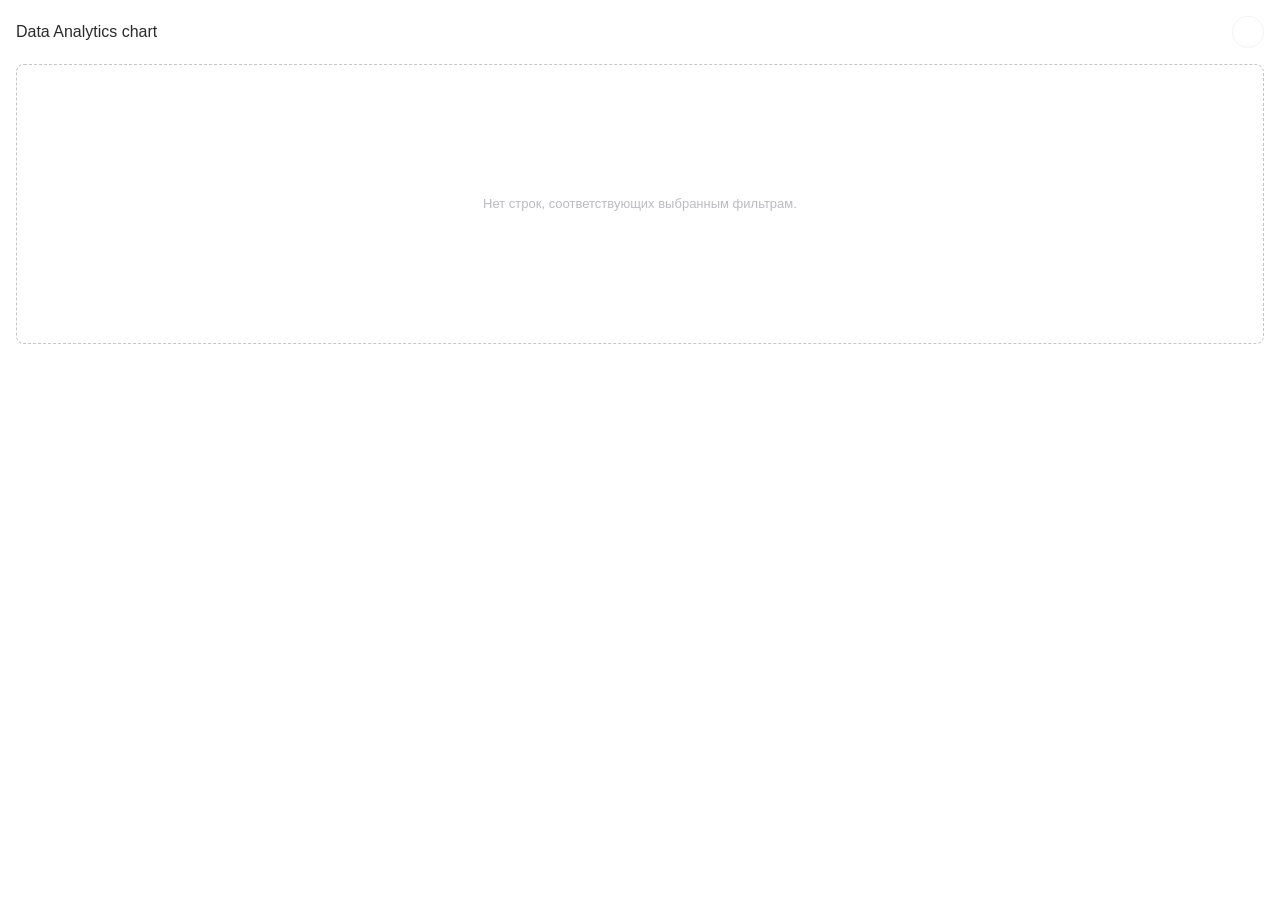
